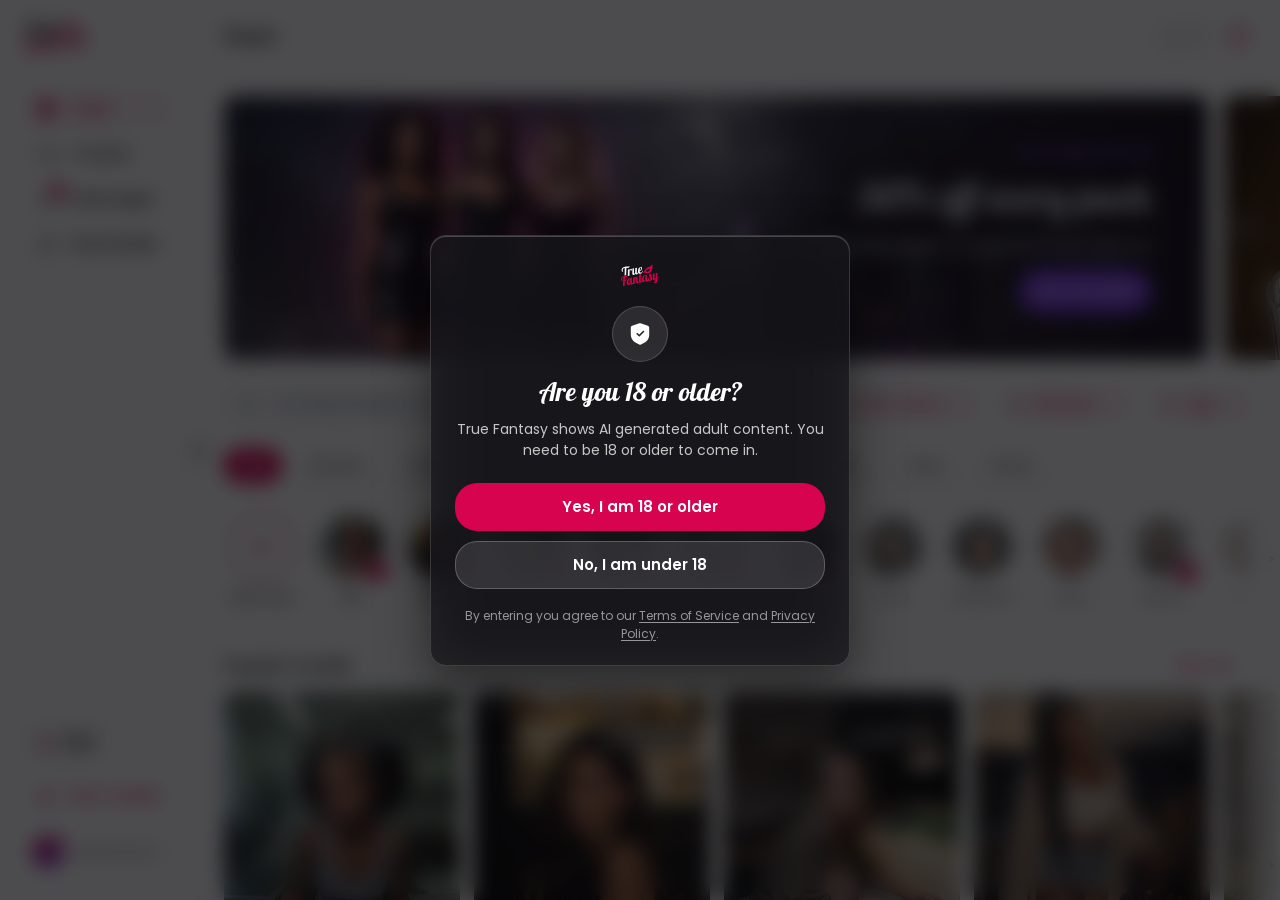
==== index.html @ a2ed3a3e "What is new: Kartenbilder mit Gesicht im Blatt, Blatt kleiner und innerhalb der Kachel" ====
<!DOCTYPE html>
<html lang="en" data-theme="light">
<head>
<script>
  /* System-Theme automatisch erkennen → Dark vorausgewählt, wenn das System dunkel ist (vor dem Paint, kein Hell-Flash). */
  (function () { try { document.documentElement.dataset.theme = window.matchMedia('(prefers-color-scheme: dark)').matches ? 'dark' : 'light'; } catch (e) {} })();
</script>
<meta charset="UTF-8">
<meta name="viewport" content="width=device-width, initial-scale=1.0, viewport-fit=cover">
<title>True Fantasy — App Prototype</title>
<link rel="icon" type="image/svg+xml" href="assets/logo/favicon.svg">
<link rel="icon" type="image/png" sizes="32x32" href="assets/logo/favicon-32.png">
<link rel="apple-touch-icon" sizes="180x180" href="assets/logo/app-icon-180.png">
<meta name="apple-mobile-web-app-title" content="True Fantasy">
<meta name="apple-mobile-web-app-capable" content="yes">
<meta name="apple-mobile-web-app-status-bar-style" content="black">
<meta name="theme-color" content="#191919">
<link rel="manifest" href="manifest.webmanifest">
<link rel="stylesheet" href="css/index.css">
<style>
  /* ============================================================
     SCAFFOLD — nur Layout-Komposition. Aussehen & Motion = System.
     ============================================================ */
  * { box-sizing: border-box; }
  body { margin: 0; background: var(--tf-surface); color: var(--tf-text-primary);
    font-family: var(--tf-font-base);
    /* Safari auf dem Handy: kein Gummiband am Rand der Seite, kein grauer
       Blitz beim Tippen. Beides sah aus, als haette die App keinen Boden. */
    overscroll-behavior-y: none; -webkit-tap-highlight-color: transparent;
    transition: background-color var(--tf-dur) ease, color var(--tf-dur) ease; }
  /* 100vh ist in Safari auf dem Handy hoeher als das, was man sieht: die
     Adressleiste unten zaehlt mit. Die untere Navigation lag deshalb hinter
     ihr. dvh misst nur den sichtbaren Teil, vh bleibt als Rueckfall. */
  .app { display: flex; height: 100vh; height: 100dvh; overflow: hidden; position: relative; }

  /* ===== AUTH (Vollbild) ===== */
  /* Desktop: nur die rechte Seite scrollt; linkes Visual bleibt stehen */
  .authscreen { display: flex; height: 100vh; height: 100dvh; overflow: hidden; }
  #auth .visual { flex: 1; position: relative; overflow: hidden; background: #191919; }
  #auth .visual__img { position: absolute; inset: 0; width: 100%; height: 100%; object-fit: cover; }
  /* Eigene Brand-Illustration je Theme: hell vs. dunkel */
  #auth .visual__img--dark { display: none; }
  [data-theme="dark"] #auth .visual__img--light { display: none; }
  [data-theme="dark"] #auth .visual__img--dark { display: block; }
  #auth .visual__scrim { position: absolute; inset: 0; background: linear-gradient(180deg, rgba(25,25,25,0.15) 0%, rgba(25,25,25,0.55) 100%); }
  #auth .visual__logo { position: absolute; left: 50%; transform: translateX(-50%); bottom: 56px; height: 64px; z-index: 1; }
  #auth .panel { width: 640px; flex: none; background: var(--tf-surface); box-shadow: var(--tf-shadow-panel);
    display: flex; flex-direction: column; justify-content: flex-start; align-items: center; padding: 96px 32px; position: relative;
    height: 100vh; height: 100dvh; overflow-y: auto; transition: background-color var(--tf-dur) ease; }
  #auth .themesw { position: absolute; top: 24px; right: 24px; }
  #auth .aform { width: 100%; max-width: 520px; display: flex; flex-direction: column; gap: 16px; }
  #auth .seg { position: relative; height: 40px; padding: 2px 3px; background: var(--tf-surface-input); border-radius: var(--tf-radius-pill);
    outline: 1px solid var(--tf-divider); outline-offset: -1px; display: flex; gap: 1px; }
  #auth .seg::before { content: ""; position: absolute; top: 2px; bottom: 2px; left: 3px; right: calc(50% + 1px); border-radius: var(--tf-radius-pill); background: var(--tf-accent); transition: left var(--tf-dur) var(--tf-ease-out), right var(--tf-dur) var(--tf-ease-out); z-index: 0; }
  #auth .seg.seg-1::before { left: calc(50% + 1px); right: 3px; }
  #auth .seg__item { position: relative; z-index: 1; flex: 1; display: flex; align-items: center; justify-content: center; border-radius: var(--tf-radius-pill);
    color: var(--tf-text-muted); font: var(--tf-fw-medium) 14px var(--tf-font-base); cursor: pointer;
    transition: color var(--tf-dur-fast) ease; }
  #auth .seg__item--active { background: transparent; color: #fff; }
  .afield { display: flex; flex-direction: column; gap: 8px; }
  .afield > label { color: var(--tf-text-muted-2); font: var(--tf-fw-medium) 14px/18px var(--tf-font-base); }
  /* Kein Pillenradius mehr. Eingabefelder sind eckiger als Chips und
     Knoepfe, sonst sieht ein Formular aus wie eine Reihe Tabletten.
     12 Pixel, derselbe Wert wie bei .tf-code und den Textfeldern. */
  .ainp { height: 40px; padding: 0 12px; border-radius: var(--tf-radius-md); outline: 1.5px solid var(--tf-divider);
    outline-offset: -1.5px; display: flex; align-items: center; gap: 8px; transition: outline-color var(--tf-dur-fast) ease; }
  .ainp:focus-within { outline-color: var(--tf-accent-tint-20); }
  /* min-width: 0, sonst zwingt die Mindestbreite des Eingabefeldes die
     Zeile auseinander. Auf 390 Pixel liefen die Passwortfelder mit
     Augensymbol dadurch fuenf Pixel ueber den Rand, in jedem Auth-Screen. */
  .ainp input { flex: 1; min-width: 0; border: 0; background: transparent; outline: 0; color: var(--tf-text-primary); font: var(--tf-fw-medium) 16px/19px var(--tf-font-base); }
  .ainp input::placeholder { color: var(--tf-text-muted-2); opacity: .6; }
  .ainp__eye { color: var(--tf-text-muted-2); cursor: pointer; display: inline-flex; }
  #auth .ahint { display: flex; align-items: flex-start; gap: 8px; color: var(--tf-accent-text); font: var(--tf-fw-medium) 10px/15px var(--tf-font-base); }
  #auth .ahint .ic { width: 16px; height: 16px; margin-top: 1px; }
  #auth .arow { display: flex; justify-content: space-between; align-items: center; }
  #auth .acheck { display: inline-flex; align-items: center; gap: 8px; cursor: pointer; color: var(--tf-text-muted); font: var(--tf-fw-medium) 12px/18px var(--tf-font-base); }
  #auth .acheck__box { width: 18px; height: 18px; border-radius: 5px; flex: none; outline: 1.5px solid var(--tf-text-muted); outline-offset: -1.5px;
    display: flex; align-items: center; justify-content: center; transition: background var(--tf-dur-fast) ease, outline-color var(--tf-dur-fast) ease; }
  #auth .acheck__box .ic { width: 11px; height: 11px; color: #fff; opacity: 0; transition: opacity var(--tf-dur-fast) ease; }
  #auth .acheck.is-on .acheck__box { background: var(--tf-accent); outline-color: var(--tf-accent-text); }
  #auth .acheck.is-on .acheck__box .ic { opacity: 1; }
  #auth .alink { color: var(--tf-accent-text); font: var(--tf-fw-medium) 12px/18px var(--tf-font-base); cursor: pointer; }
  /* Flex und text-decoration stehen hier, weil .abtn auch auf einem <a> sitzen
     kann (Sperrseite, Mailto). Ein <button> zentriert von selbst, ein Link nicht. */
  #auth .abtn { height: 44px; border: 0; width: 100%; border-radius: var(--tf-radius-full); cursor: pointer; background: var(--tf-accent);
    display: flex; align-items: center; justify-content: center; text-decoration: none; text-align: center;
    color: #fff; font: var(--tf-fw-medium) 16px/24px var(--tf-font-base); transition: transform var(--tf-dur-press) var(--tf-ease-out), filter var(--tf-dur-fast) ease; }
  #auth .abtn:active { transform: scale(0.97); } #auth .abtn:hover { filter: brightness(1.05); }
  /* Zweitrangige Aktion neben einem Primaerbutton (z. B. "Keep it scheduled"). */
  #auth .abtn--ghost { background: var(--tf-surface-muted); color: var(--tf-text-primary); }
  #auth .abtn.is-disabled { background: var(--tf-surface-input); color: var(--tf-text-primary); outline: 1px solid var(--tf-divider);
    outline-offset: -1px; opacity: .55; cursor: not-allowed; pointer-events: none; filter: none; }
  #auth .adiv { display: flex; align-items: center; gap: 16px; }
  #auth .adiv span { color: var(--tf-text-muted); font: var(--tf-fw-regular) 12px/18px var(--tf-font-alt); }
  #auth .adiv i { flex: 1; height: 1px; background: var(--tf-divider); }
  #auth .agoogle { height: 48px; width: 100%; border: 0; border-radius: var(--tf-radius-md); cursor: pointer; background: var(--tf-surface);
    outline: 1px solid var(--tf-divider); outline-offset: -1px; display: flex; align-items: center; justify-content: center; gap: 10px;
    color: var(--tf-text-primary); font: var(--tf-fw-semibold) 14px/20px var(--tf-font-alt); transition: transform var(--tf-dur-press) var(--tf-ease-out); }
  #auth .agoogle:active { transform: scale(0.97); }
  /* Dark-Mode: surface-input == surface (#191919) → diese Flächen heben sich sonst nicht ab */
  [data-theme="dark"] #auth .seg { background: var(--tf-surface-muted); }
  [data-theme="dark"] #auth .agoogle { background: var(--tf-surface-input); color: var(--tf-text-primary); outline: 1px solid var(--tf-divider); outline-offset: -1px; }
  [data-theme="dark"] #auth .abtn.is-disabled { background: var(--tf-surface-muted); color: var(--tf-text-muted); opacity: 1; }
  #auth .alegal { color: var(--tf-text-muted); font: var(--tf-fw-regular) 14px/21px var(--tf-font-base); }
  #auth .alegal a { color: var(--tf-accent-text); text-decoration: none; }
  #auth .ahead { display: flex; align-items: center; justify-content: center; gap: 16px; position: relative; }
  #auth .ahead__back { position: absolute; left: 0; color: var(--tf-text-primary); cursor: pointer; display: inline-flex; }
  #auth .ahead__title { color: var(--tf-text-primary); font: var(--tf-fw-semibold) 20px var(--tf-font-base); text-align: center; }
  #auth .atoast { display: flex; align-items: center; gap: 12px; padding: 12px; border-radius: var(--tf-radius-lg); background: var(--tf-surface); box-shadow: var(--tf-shadow-panel); }
  #auth .atoast__icon { width: 42px; height: 42px; flex: none; border-radius: var(--tf-radius-full); background: var(--tf-accent); display: flex; align-items: center; justify-content: center; color: #fff; }
  #auth .atoast__text { flex: 1; color: var(--tf-text-primary); font: var(--tf-fw-medium) 14px/21px var(--tf-font-base); }
  /* Der abgelaufene Link ist keine gute Nachricht. Dieselbe Karte, aber das
     Symbol traegt nicht die Markenfarbe, sonst feiert die Seite den Fehler. */
  #auth .atoast__icon--quiet { background: var(--tf-surface-muted); color: var(--tf-text-muted); }
  #auth .aloading { display: flex; flex-direction: column; align-items: center; gap: 16px; }
  #auth .astate { display: none; flex-direction: column; gap: 16px; }
  /* Die Ergebnisseiten setzen Hinweis und Konsequenzliste in einen eigenen
     Kasten. Ein schlichtes div erbt den Abstand der Schritte nicht, deshalb
     klebten die beiden Bloecke mit zwei Pixeln aneinander, waehrend darunter
     zweiundzwanzig standen. Derselbe Abstand wie zwischen den Schritten, und
     die Eigenraender der Liste raus, sonst zaehlt beides doppelt. */
  #auth .asent { display: flex; flex-direction: column; gap: 16px; }
  #auth .asent > .tf-conseq { margin: 0; }
  /* Erklaersatz unter dem Titel. Jeder Schritt im Passwort-zuruecksetzen sagt,
     was gerade passiert, sonst raet man beim Code, woher der kommen soll. */
  #auth .astep__sub { margin: -6px 0 0; text-align: center; color: var(--tf-text-muted);
    font: var(--tf-fw-regular) 14px/21px var(--tf-font-base); }
  #auth .astep__sub b { color: var(--tf-text-primary); font-weight: var(--tf-fw-semibold); }
  /* .ainp ist eine feste Pillenhoehe. Fuer Fliesstext braucht es eine Variante,
     sonst sitzt das Feld auf 40px fest und der Text laeuft darunter weg. */
  .ainp--area { height: auto; min-height: 96px; padding: 10px 14px; border-radius: var(--tf-radius-md);
    align-items: stretch; }
  .ainp--area textarea { flex: 1; border: 0; background: transparent; outline: 0; resize: none;
    color: var(--tf-text-primary); font: var(--tf-fw-medium) 15px/22px var(--tf-font-base); }
  .ainp--area textarea::placeholder { color: var(--tf-text-muted-2); opacity: .6; }
  /* Themenwahl im Support. Umbricht, weil die Beschriftungen ganze Saetze sind.
     Rahmen und Schatten wie bei .mr-opts: .tf-chip-select selbst setzt kein
     border, im Auth-Bereich kommt daher der graue Standardrahmen des Browsers
     durch. In der App faellt das nicht auf, weil die Chips dort immer in einem
     Container sitzen, der das erledigt. */
  .asupp-topics { display: flex; flex-wrap: wrap; gap: 8px; }
  .asupp-topics .tf-chip-select { box-shadow: none; border: 1px solid var(--tf-divider);
    height: 36px; padding: 0 14px; font-size: 13px; }
  .asupp-topics .tf-chip-select--active { border-color: var(--tf-accent-text); }
  /* Loeschseite und Sperrseite: Titel braucht Luft nach oben, die Liste etwas
     mehr Rhythmus. Beide sind derselbe Bautyp, also dieselbe Regel. */
  #a-deleting, #a-suspended { gap: 18px; }
  #a-deleting .ahead, #a-suspended .ahead { margin-top: 40px; margin-bottom: 6px; }
  /* Gilt fuer alle Auth-Screens mit Meldung plus Konsequenz-Liste, damit der
     Abstand ueberall gleich ist (Loeschseite, Rueckfrage, Sperrseite). */
  #a-del-body, #a-unlock-body, #a-unlock-done-body, #a-susp-body,
  #a-supp-sent-body { display: flex; flex-direction: column; gap: 20px; }
  #auth .astate.active { display: flex; animation: tf-enter-up var(--tf-dur) var(--tf-ease-out) both; }
  @media (max-width: 768px) {
    /* Bild bleibt stehen, nur das Panel scrollt in sich. Oben war viel Luft -> alles rueckt hoch. */
    #auth.authscreen { flex-direction: column; height: 100dvh; overflow: hidden; }
    #auth .visual { height: 248px; min-height: 0; flex: none; }
    #auth .visual__logo { bottom: auto; top: 44px; height: 56px; }
    #auth .panel { width: 100%; flex: 1; min-height: 0; overflow-y: auto; padding: 36px 16px 32px; margin-top: -24px;
      border-top-left-radius: 16px; border-top-right-radius: 16px; box-shadow: 0 -8px 20px rgba(0,0,0,0.15); justify-content: flex-start;
      scrollbar-width: none; }
    #auth .panel::-webkit-scrollbar { width: 0; }
    #auth .themesw { top: 18px; right: 16px; z-index: 2; }   /* Toggle über dem Formular, kein Überlappen */
  }

  /* pointer-events:none ist wichtig: das Icon-System tauscht <use href> beim Hover/Klick aus. Waere das
     <use> das Event-Ziel, verwirft Chromium den click, weil der Knoten zwischen mousedown und mouseup
     neu aufgeloest wird. So ist immer der Button selbst das Ziel. */
  .ic { width: 24px; height: 24px; flex: none; display: inline-block; color: inherit; pointer-events: none; }
  .ic-16 { width: 16px; height: 16px; } .ic-20 { width: 20px; height: 20px; }
  .sprite { position: absolute; width: 0; height: 0; overflow: hidden; }
  /* Notification-Badge auf Icon (z. B. Messages „4") */
  .ic-wrap { position: relative; display: inline-flex; flex: none; }
  .nav-badge { position: absolute; top: -4px; right: -6px; min-width: 16px; height: 16px; padding: 0 4px;
    display: flex; align-items: center; justify-content: center; background: var(--tf-accent); color: #fff;
    font: var(--tf-fw-semibold) 10px/1 var(--tf-font-base); border-radius: 800px;
    outline: 1.6px solid var(--tf-surface); }
  /* display:flex wuerde [hidden] ueberstimmen — sonst steht dort eine "0". */
  .nav-badge[hidden] { display: none; }

  /* Sidebar */
  .sidebar { width: var(--tf-sidebar-width); display: flex; flex-direction: column;
    background: var(--tf-surface); border-right: 1px solid var(--tf-divider); flex: none; }
  .sidebar__logo { height: var(--tf-header-height); display: flex; align-items: center; padding: 0 24px;
    border-bottom: 1px solid var(--tf-divider); cursor: pointer; }
  .sidebar__logo img { height: 36px; }
  .sidebar__nav { flex: 1; display: flex; flex-direction: column; gap: 4px; padding: 16px 24px 24px; }
  /* Alle Sidebar-Eintraege (Nav UND Footer/"Get Credits") teilen denselben Radius, auch im aktiven Zustand. */
  .sidebar .tf-nav-item { cursor: pointer; border-radius: var(--tf-radius-md); }
  .sidebar__nav .tf-nav-item .ic { color: var(--tf-text-muted); transition: color var(--tf-dur-fast) var(--tf-ease-out), transform var(--tf-dur-fast) var(--tf-ease-out); }
  .sidebar__nav .tf-nav-item--active { color: var(--tf-accent-text); }
  .sidebar__nav .tf-nav-item--active .ic { color: var(--tf-accent-text); }   /* aktive Seite: pink (ganze Zeile) */
  /* Zwei-Zustands-Icon: outline<->filled Crossfade, exakt gestapelt (kein Movement) */
  .nav-ic, .ic2 { display: inline-grid; line-height: 0; }
  .nav-ic > .ic, .ic2 > .ic { grid-area: 1 / 1; transition: opacity var(--tf-dur) var(--tf-ease-out); }
  .nav-ic .ic-f, .ic2 .ic-f { opacity: 0; }
  .tf-nav-item--active .ic-f, .bn-item--active .ic-f,
  .chip-attr:hover .ic-f, .chip-attr.is-on .ic-f { opacity: 1; }
  .tf-nav-item--active .ic-o, .bn-item--active .ic-o,
  .chip-attr:hover .ic-o, .chip-attr.is-on .ic-o { opacity: 0; }
  .tf-nav-item:hover, .bn-item:hover { color: var(--tf-accent-text); }   /* Nav-Hover = nur Farbe (pink), Fill erst bei Klick/aktiv */
  .kebab-open, .kebab-open .ic { color: var(--tf-accent-text) !important; }   /* geoeffneter 3-Punkte-Kebab = pink */
  .media-pill:hover .ic-f, .media-pill.media-pill--active .ic-f { opacity: 1; }
  .media-pill:hover .ic-o, .media-pill.media-pill--active .ic-o { opacity: 0; }
  #req-btn-ic { display: none; }
  .composer.req-on .req-plus, .composer.photo-on .req-plus { display: none; }
  .composer.req-on #req-btn-ic, .composer.photo-on #req-btn-ic { display: inline-flex; }   /* Modus gewaehlt: statt + das Mode-Icon */
  .sidebar__nav .tf-nav-item:hover .ic { color: var(--tf-accent-text); }   /* Hover: Icon pink (kein Fill) */
  .sidebar__footer { display: flex; flex-direction: column; align-items: flex-start; gap: 12px; padding: 24px; }   /* Coins-Pille hugt Inhalt (kein Stretch → sauberer Radius) */

  /* ---- My Models: Liste, Twin-Hinweis, Studio ----
     Die Liste ist vollstaendig. Eine Begrenzung auf viereinhalb Zeilen plus
     Knopf hiess: wer sechs Modelle hat, sieht vier und muss erst klicken. */

  /* Die Studio-Flaeche fuellt den Rest der Seite. Sie ist keine Karte in einer
     Liste, sondern der Abschluss: deshalb gross, dunkel und mit einem Schein,
     der von hinten kommt. */
  .prof2__side { display: flex; flex-direction: column; }
  /* Viereinhalb Zeilen, danach scrollt es. Die halbe fuenfte sagt, dass es
     weitergeht, ohne dass ein Balken dafuer noetig waere. */
  /* Die Modelle gehoeren zu My models, nicht zur naechsten Gruppe. Deshalb
     endet der Trennstrich erst unter ihnen, und die Zeile darueber traegt
     keinen. */
  #prof-pay-models { border-bottom: 0; }
  /* Die Liste ist laenger als der Platz. Der Verlauf oben und unten zeigt,
     dass es in beide Richtungen weitergeht, die Leiste rechts zeigt wie weit.
     Dreieinhalb Zeilen: die halbe ist der Hinweis, dass da noch mehr ist. */
  .prof2__quick { position: relative; max-height: 220px; overflow-y: auto; overscroll-behavior: contain;
    padding: 6px 14px 12px 10px; display: flex; flex-direction: column; gap: 2px;
    scrollbar-width: none;
    mask-image: linear-gradient(to bottom, transparent 0, #000 14px, #000 calc(100% - 40px), transparent);
    -webkit-mask-image: linear-gradient(to bottom, transparent 0, #000 14px, #000 calc(100% - 40px), transparent); }
  .prof2__quick.am-anfang { mask-image: linear-gradient(to bottom, #000 calc(100% - 40px), transparent);
    -webkit-mask-image: linear-gradient(to bottom, #000 calc(100% - 40px), transparent); }
  .prof2__quick.am-ende { mask-image: linear-gradient(to bottom, transparent 0, #000 14px);
    -webkit-mask-image: linear-gradient(to bottom, transparent 0, #000 14px); }
  .prof2__quick::-webkit-scrollbar { width: 0; height: 0; }
  .prof2__quickwrap { position: relative; border-bottom: 1px solid var(--tf-divider); }
  /* Eine eigene Leiste statt der Systemleiste: die blendet sich auf vielen
     Rechnern aus, und dann sieht man nicht, wie lang die Liste ist. */
  .prof2__leiste { position: absolute; right: 5px; top: 10px; bottom: 16px; width: 3px;
    border-radius: var(--tf-radius-pill);
    background: color-mix(in srgb, var(--tf-text-primary) 10%, transparent);
    opacity: 0; transition: opacity var(--tf-dur) var(--tf-ease-out); pointer-events: none; }
  .prof2__quickwrap.hat-mehr .prof2__leiste { opacity: 1; }
  .prof2__leiste i { position: absolute; left: 0; width: 100%; min-height: 22px; border-radius: inherit;
    background: var(--tf-accent); transition: top 90ms linear, height 90ms linear; }
  .prof2__quick:empty { display: none; }
  .prof2__quickwrap:has(.prof2__quick:empty) { border-bottom: 0; }
  /* Die Zeilen waren so flach, dass sie eher wie eine Aufzaehlung wirkten als
     wie etwas, das man anfassen kann. Jetzt tragen sie dieselbe Hoehe wie eine
     Zeile in der Chatliste. */
  .pquick { display: flex; align-items: center; gap: 10px; width: 100%; padding: 10px 8px;
    border: 0; border-radius: var(--tf-radius-md); background: none; cursor: pointer;
    text-align: left; transition: background var(--tf-dur-fast) var(--tf-ease-out); }
  .pquick:hover { background: var(--tf-nav-active); }
  .pquick__av { display: block; width: 36px; height: 36px; border-radius: 50%; flex: none;
    background-size: cover; background-position: center; }
  .pquick__n { font: var(--tf-fw-semibold) 15px var(--tf-font-base); color: var(--tf-text-primary);
    white-space: nowrap; overflow: hidden; text-overflow: ellipsis; }
  .pquick__busy { width: 6px; height: 6px; border-radius: 50%; background: var(--tf-accent);
    margin-left: auto; flex: none; }
  /* Alter direkt am Namen, Zeit seit dem letzten Post rechts aussen. */
  .pquick__a { font-style: normal; margin-left: 5px; color: var(--tf-text-muted);
    font-weight: var(--tf-fw-regular); }
  .pquick__w { margin-left: auto; flex: none; color: var(--tf-text-muted);
    font: var(--tf-fw-regular) 12.5px var(--tf-font-base); white-space: nowrap; }
  /* Die Flaeche nimmt genau den Rest der Spalte. Eine feste Mindesthoehe
     machte die Seite auf kleinen Schirmen scrollbar, obwohl darueber nichts
     fehlte. */
  .prof2__ad { flex: 1; min-height: 0; margin-top: auto; padding: 0; display: flex; }
  .prof2__ad .stad { margin-top: 0; flex: 1; min-height: 220px; border-radius: 0; }
  /* Randlos gibt es keine Kontur mehr: eine Linie mitten in der Flaeche haette
     nichts mehr zu trennen. Der Strich ueber Create Twin genuegt. */
  .prof2__ad .stad::before { display: none; }
  .prof2__ad .stad__h { font-size: 19px; max-width: none; }
  .prof2__ad .stad__d { font-size: 12.5px; max-width: none; }
  /* Die Werbeflaeche fuers Studio ist wie die drei Kacheln im Hub gebaut,
     und folgt dem Modus: im dunklen Modus dunkel, im hellen hell. Das Bild
     liegt ueber der ganzen Flaeche und bleibt sehr leise, der Text steht
     darauf. */
  .stad { --stad-bild: url("assets/illustrations/promo/studio-box-hell.jpg");
    --stad-flaeche: #f4f4f6; --stad-text: var(--tf-c-ink-900, #17171b); --stad-schwach: rgba(23,23,27,0.66);
    --stad-glas: rgba(23,23,27,0.10); --stad-glas-hell: rgba(23,23,27,0.16);
    --stad-glanz: rgba(255,255,255,0.55); --stad-kante: rgba(23,23,27,0.12);
    position: relative; display: flex; flex-direction: column; width: 100%; margin-top: 18px;
    padding: 0; border: 0; border-radius: var(--tf-radius-lg); overflow: hidden; cursor: pointer;
    background: var(--stad-flaeche); color: var(--stad-text); text-align: left; isolation: isolate;
    transition: transform var(--tf-dur-fast) var(--tf-ease-out); }
  [data-theme="dark"] .stad { --stad-bild: url("assets/illustrations/promo/studio-box-dunkel.jpg");
    --stad-flaeche: #24242a; --stad-text: #fff; --stad-schwach: rgba(255,255,255,0.72);
    --stad-glas: rgba(255,255,255,0.16); --stad-glas-hell: rgba(255,255,255,0.24);
    --stad-glanz: rgba(255,255,255,0.45); --stad-kante: rgba(255,255,255,0.16); }
  /* Randlos ueber die ganze Spalte darf sich die Flaeche nicht mehr bewegen:
     sie haette keine Kante, an der man das Anheben ablaesse. Beim Zeigen faehrt
     nur das Motiv leicht heran. */
  .stad:active .stad__bild { transform: scale(1.015); }
  /* Kontur wie bei den Kacheln, nur an die Flaeche angepasst */
  .stad::before { content: ""; position: absolute; inset: 0; z-index: 5; pointer-events: none;
    border-radius: inherit; padding: 1.5px;
    background: linear-gradient(135deg, rgba(128,128,140,0.42) 0%, rgba(128,128,140,0.16) 34%,
                rgba(128,128,140,0.14) 64%, rgba(128,128,140,0.38) 100%);
    -webkit-mask: linear-gradient(#000 0 0) content-box, linear-gradient(#000 0 0);
            mask: linear-gradient(#000 0 0) content-box, linear-gradient(#000 0 0);
    -webkit-mask-composite: xor; mask-composite: exclude; }
  /* Das Bild liegt ueber der ganzen Box, nicht nur oben, und traegt kaum auf */
  /* Das Motiv liegt voll deckend auf der Flaeche, je Modus ein eigenes: hell
     mit hellem Hintergrund, dunkel mit dunklem. Lesbar wird der Text durch den
     Verlauf darunter, nicht durch ein durchscheinendes Bild. */
  .stad__bild { position: absolute; z-index: 0; inset: 0; display: block;
    background: var(--stad-bild, none) center top/cover no-repeat;
    transition: transform 520ms cubic-bezier(.22,.9,.24,1); }
  .stad:hover .stad__bild { transform: scale(1.04); }
  /* Oben bleibt das Bild frei, unten liest sich der Text vor ruhiger Flaeche */
  /* Der Verlauf bleibt duenn. Er soll den Text tragen, nicht das Motiv
     zudecken, deshalb wird er auch unten nicht ganz deckend. */
  .stad__glow { position: absolute; z-index: 1; inset: 0; pointer-events: none;
    background: linear-gradient(180deg, transparent 0%,
      color-mix(in srgb, var(--stad-flaeche) 12%, transparent) 44%,
      color-mix(in srgb, var(--stad-flaeche) 38%, transparent) 64%,
      color-mix(in srgb, var(--stad-flaeche) 70%, transparent) 82%,
      color-mix(in srgb, var(--stad-flaeche) 87%, transparent) 100%); }
  /* Im Dunkeln braucht der Text mehr Boden: der Schleier faengt frueher an
     und wird unten dichter, sonst laeuft die Schrift ins Bild. */
  [data-theme="dark"] .stad__glow {
    background: linear-gradient(180deg, rgba(0,0,0,0.10) 0%,
      color-mix(in srgb, var(--stad-flaeche) 28%, transparent) 38%,
      color-mix(in srgb, var(--stad-flaeche) 58%, transparent) 60%,
      color-mix(in srgb, var(--stad-flaeche) 84%, transparent) 80%,
      color-mix(in srgb, var(--stad-flaeche) 96%, transparent) 100%); }
  .stad__in { position: relative; z-index: 2; display: flex; flex-direction: column; gap: 5px;
    margin-top: auto; padding: 16px 22px 22px; }
  /* Der Knopf ist dasselbe Glasbauteil wie auf den Hub-Kacheln, nur vor
     heller Flaeche, deshalb ein dunkler Schleier statt eines hellen. */

  .stad__k { font: var(--tf-fw-semibold) 11.5px var(--tf-font-base); color: var(--tf-accent); }
  .stad__h { font: var(--tf-fw-bold) 22px/1.2 var(--tf-font-base); color: var(--stad-text); max-width: 22ch; }
  /* Auf dem Handy ist die lange Ueberschrift dreizeilig und schiebt alles nach
     unten. Dort steht eine kurze, die in eine Zeile passt. */
  .stad__h--klein { display: none; }
  .stad__d { font: var(--tf-fw-regular) 13.5px/1.5 var(--tf-font-base); color: var(--stad-schwach); max-width: 46ch; }
  .stad__cta { display: inline-flex; align-items: center; gap: 6px; align-self: flex-start; margin-top: 12px;
    height: 38px; padding: 0 12px 0 16px; border-radius: var(--tf-radius-pill);
    color: var(--stad-text); font: var(--tf-fw-semibold) 14px var(--tf-font-base);
    background: var(--stad-glas); -webkit-backdrop-filter: blur(14px) saturate(1.4);
    -webkit-backdrop-filter: blur(14px) saturate(1.4); backdrop-filter: blur(14px) saturate(1.4);
    box-shadow: inset 0 1px 0 var(--stad-glanz), inset 0 0 0 1px var(--stad-kante);
    transition: transform var(--tf-dur-fast) var(--tf-ease-out), background var(--tf-dur-fast) var(--tf-ease-out); }
  .stad__cta svg { width: 16px; height: 16px; }
  .stad:hover .stad__cta { transform: translateX(2px); background: var(--stad-glas-hell); }

  /* ================= Konto oben rechts =================
     Ein Knopf in der Kopfleiste und ein Fenster, das daran haengt. Es klebt in
     der Ecke und traegt nur unten Rundungen: so sieht man, dass es aus der
     Leiste kommt und nicht frei im Raum schwebt. */
  .acct { position: relative; display: flex; align-items: center; gap: 10px; width: 100%;
    padding: 8px; border: 0; border-radius: var(--tf-radius-md); background: none; cursor: pointer;
    text-align: left; transition: background var(--tf-dur-fast) var(--tf-ease-out); }
  .acct:hover, .acct.is-on { background: var(--tf-nav-active); }
  .acct__av { display: block; width: 32px; height: 32px; border-radius: 50%; flex: none;
    background: linear-gradient(150deg, var(--tf-accent), var(--tf-accent-violet));
    transition: box-shadow var(--tf-dur-fast) var(--tf-ease-out); }
  .acct.is-on .acct__av { box-shadow: 0 0 0 2px var(--tf-surface), 0 0 0 3px var(--tf-accent); }
  .acct__who { display: flex; flex-direction: column; min-width: 0; flex: 1; }
  /* Der Name laeuft, wenn er nicht passt. Abgeschnitten mit drei Punkten liest
     man ihn nie zu Ende, und der Name des eigenen Kontos ist nichts, was man
     raten soll. Das Laufband kommt aus .tf-lauf, gemessen wird in laufPruef. */
  .acct__who b { font: var(--tf-fw-semibold) 13px var(--tf-font-base); color: var(--tf-text-primary);
    white-space: nowrap; display: block; min-width: 0; }
  .acct__who span { font: var(--tf-fw-regular) 11.5px var(--tf-font-base); color: var(--tf-text-muted); }
  /* Der Punkt sagt, dass etwas Neues da ist. Eine Zahl waere zu viel: die
     Meldungen sind Ankuendigungen, keine Aufgaben. */
  .acct__dot { position: absolute; left: 30px; top: 8px; width: 9px; height: 9px; border-radius: 50%;
    background: var(--tf-accent); box-shadow: 0 0 0 2px var(--tf-surface); }
  .acct__dot[hidden] { display: none; }
  /* Eingeklappt bleibt nur das Bild, wie bei den anderen Eintraegen. */
  .app.nav-collapsed .acct { width: 48px; height: 48px; padding: 0; justify-content: center; }
  .app.nav-collapsed .acct__who { display: none; }
  .app.nav-collapsed .acct__dot { left: 30px; top: 6px; }

  /* Das Fenster faehrt rechts neben der Leiste heraus und steht auf dem
     unteren Rand auf. Unten bleibt es eckig, oben rundet es sich: so wirkt es
     wie eine Flaeche, die aus dem Profil herauswaechst, und nicht wie ein
     Kasten, der zufaellig daneben liegt. */
  /* Das Fenster faehrt rechts neben der Leiste heraus und steht auf dem
     unteren Rand auf. Der Knopf davor gehoert dazu: beide tragen dieselbe
     Kontur, und dort, wo sie sich beruehren, steht nichts dazwischen. */
  .acctp { position: fixed; left: var(--tf-sidebar-width); bottom: 0; z-index: 60; width: 340px;
    max-width: calc(100vw - var(--tf-sidebar-width) - 12px);
    background: var(--tf-surface);
    border: 1px solid var(--tf-divider); border-bottom: 0;
    border-radius: var(--tf-radius-lg) var(--tf-radius-lg) 0 0;
    box-shadow: 0 -10px 44px -18px rgba(0,0,0,0.45);
    display: flex; flex-direction: column; overflow: hidden;
    transform-origin: bottom left;
    transition: width var(--tf-dur) var(--tf-ease-out), left var(--tf-dur) var(--tf-ease-out);
    animation: acctp-auf 380ms cubic-bezier(.16,1,.3,1) both; }
  .app.nav-collapsed .acctp { left: var(--tf-sidebar-schmal); }
  /* Solange es offen ist, gehoert der Knopf zum Fenster: er liegt ueber dem
     Schleier, bleibt also scharf, traegt dieselbe Flaeche und laeuft bis an die
     Kante der Leiste. Zwischen beiden bleibt nichts stehen, was sie trennt. */
  /* Offen bleibt der Knopf in der Markenfarbe, so wie beim Zeigen, und laeuft
     bis an die Kante der Leiste. Rechts ist er eckig, dort geht das Fenster
     weiter. */
  /* Offen traegt der Knopf die Markenfarbe, so wie beim Zeigen, und schiebt
     sich ueber die Kante des Fensters. Dort, wo beide sich beruehren, bleibt
     keine Linie stehen, und die Flaeche des Knopfes laeuft in das Fenster
     hinein. Vorher hat ein zweites Element diese Ecke gemalt, und das ging
     jedes Mal daneben, sobald sich eine Groesse aenderte. */
  /* Der Knopf traegt dieselbe Kontur wie das Fenster, aber nur aussen: oben,
     links und unten. Rechts hat er keine, dort geht das Fenster weiter, und
     genau dort soll nichts trennen. Weil er ueber der linken Kante des
     Fensters liegt, verschwindet auch die. Uebrig bleibt eine einzige Linie,
     die um beides herumlaeuft: zwei Elemente, eine Form. */
  .acct { transition: background var(--tf-dur-fast) var(--tf-ease-out),
                      width 240ms cubic-bezier(.22,.9,.24,1),
                      margin-right 240ms cubic-bezier(.22,.9,.24,1),
                      padding-right 240ms cubic-bezier(.22,.9,.24,1),
                      border-color 200ms linear; }
  /* Offen traegt der Knopf genau die Farbe des Fensters. Vorher lag dort die
     Markenfarbe, und an der Naht traf ein Farbwechsel auf die Rundung. Mit
     derselben Flaeche gibt es nichts mehr zu ueberblenden. */
  .acct.is-on { position: relative; z-index: 61;
    background: var(--tf-surface);
    width: calc(100% + 26px); margin-right: -26px; padding-right: 24px;
    border: 1px solid var(--tf-divider); border-right: 0;
    border-radius: var(--tf-radius-md) 0 0 var(--tf-radius-md); }
  .app.nav-collapsed .acct.is-on { width: calc(100% + 17px); margin-right: -17px; padding-right: 14px; }
  /* Die beiden Bogen darueber und darunter fuehren die Linie weiter und lassen
     die Flaeche nach aussen auslaufen. Der Bogen traegt die Kontur selbst, in
     einem Zug mit der Flaeche, damit die Linie nicht kurz vor der Rundung
     abbricht. */
  .acct.is-on::before, .acct.is-on::after {
    content: ""; position: absolute; right: 0; width: 14px; height: 14px;
    pointer-events: none; }
  .acct.is-on::before { top: -14px;
    background: radial-gradient(circle at 0 0,
      transparent 13px, var(--tf-divider) 13px 14px,
      var(--tf-surface) 14px); }
  .acct.is-on::after { bottom: -14px;
    background: radial-gradient(circle at 0 100%,
      transparent 13px, var(--tf-divider) 13px 14px,
      var(--tf-surface) 14px); }
  /* Das Fenster waechst aus dem Profilknopf heraus: der Ausschnitt startet
     als flache Pille in der unteren linken Ecke, genau dort, wo der Knopf
     sitzt, und oeffnet sich nach oben und rechts. Der Inhalt kommt eine Spur
     spaeter nach, sonst sieht man ihn im Ausschnitt kleben. */
  @keyframes acctp-auf {
    from { opacity: 0.6;
           clip-path: inset(calc(100% - 48px) calc(100% - 52px) 0 0 round 16px); }
    60%  { opacity: 1; }
    to   { opacity: 1;
           clip-path: inset(0 0 0 0 round var(--tf-radius-lg) var(--tf-radius-lg) 0 0); } }
  .acctp__sec, .acctp__news, .acctp__rows, .acctp__body {
    animation: acctp-inhalt 320ms 120ms cubic-bezier(.22,.9,.24,1) both; }
  @keyframes acctp-inhalt {
    from { opacity: 0; transform: translate3d(-10px, 10px, 0); }
    to   { opacity: 1; transform: none; } }
  @media (prefers-reduced-motion: reduce) {
    .acctp, .acctp__sec, .acctp__news, .acctp__rows, .acctp__body { animation: none; } }
  /* Der Schleier nimmt der App gerade genug Schaerfe, damit das Auge vorne
     bleibt. Mehr waere ein Dialog, und das ist es nicht. */
  .acct-scrim { position: fixed; inset: 0; z-index: 55; background: rgba(0,0,0,0.14);
    -webkit-backdrop-filter: blur(2px); backdrop-filter: blur(2px);
    animation: acct-ein 200ms linear both; }
  @keyframes acct-ein { from { opacity: 0; } to { opacity: 1; } }
  .acct-scrim[hidden] { display: none; }
  /* Der zweite Zustand: aus der Liste wird eine Seite im selben Fenster. Es
     waechst, statt die App darunter zu wechseln, damit der Weg zurueck genau
     ein Klick bleibt. */
  /* Auf dem Desktop waechst nur die Breite. Die Hoehe steht fest, sonst springt
     das Fenster bei jeder Unterseite auf eine andere Groesse und der Blick muss
     jedes Mal neu suchen, wo oben ist. Was nicht hineinpasst, wird gescrollt.
     Einen Zurueck-Knopf braucht es damit nicht mehr: die Liste steht links
     daneben und bleibt sichtbar. */
  .acctp { height: min(68vh, 490px);
    transition: width 320ms cubic-bezier(.22,.9,.24,1); }
  .acctp.is-gross { width: 880px; }
  .acctp__haupt { display: flex; min-height: 0; flex: 1; }
  .acctp__liste { width: 340px; flex: none; display: flex; flex-direction: column;
    min-height: 0; overflow: hidden; }
  .acctp__liste .acctp__rows { margin-top: auto; }
  .acctp__seite { flex: 1; min-width: 0; min-height: 0; display: none; flex-direction: column;
    border-left: 1px solid var(--tf-divider); }
  .acctp.is-gross .acctp__seite { display: flex;
    animation: acctp-seite 300ms cubic-bezier(.22,.9,.24,1) both; }
  @keyframes acctp-seite {
    from { opacity: 0; transform: translate3d(-12px, 0, 0); }
    to   { opacity: 1; transform: none; } }
  /* Die angewaehlte Zeile bleibt markiert, damit man sieht, wozu die Seite
     rechts gehoert. */
  .acctp__row.is-auf { background: var(--tf-nav-active); color: var(--tf-accent-text); }
  .acctp__row.is-auf .ic { color: var(--tf-accent-text); }
  /* Die Kopfzeile mit dem Zurueck-Knopf gibt es nur auf dem Handy. Auf dem
     Desktop steht die Liste neben der Seite, der Weg zurueck ist ein Klick auf
     eine andere Zeile oder neben das Fenster. */
  .acctp__top { display: none; align-items: center; gap: 6px; padding: 10px 12px;
    border-bottom: 1px solid var(--tf-divider); }
  .acctp__back { width: 32px; height: 32px; padding: 0; border: 0; border-radius: var(--tf-radius-md);
    background: none; color: var(--tf-text-primary); cursor: pointer; display: inline-flex;
    align-items: center; justify-content: center;
    transition: background var(--tf-dur-fast) var(--tf-ease-out); }
  .acctp__back:hover { background: var(--tf-nav-active); }
  .acctp__ttl { font: var(--tf-fw-semibold) 15px var(--tf-font-base); color: var(--tf-text-primary); }
  .acctp__kopf { flex: none; padding: 14px 16px 10px; border-bottom: 1px solid var(--tf-divider); }
  /* Oben wie unten weich: was unter die Kopfzeile scrollt, reisst nicht an
     einer Kante ab, sondern loest sich auf. */
  .acctp__body { flex: 1; min-height: 0; overflow-y: auto; overscroll-behavior: contain; padding: 12px 0 16px;
    --oben: 0px; --unten: 24px;
    mask-image: linear-gradient(to bottom, transparent, #000 var(--oben), #000 calc(100% - var(--unten)), transparent);
    -webkit-mask-image: linear-gradient(to bottom, transparent, #000 var(--oben), #000 calc(100% - var(--unten)), transparent); }
  .acctp__body.ist-mitte, .acctp__body.ist-ende { --oben: 20px; }
  .acctp__body.ist-ende, .acctp__body.ist-kurz { --unten: 0px; }
  .acctp__news.ist-kurz { --unten: 0px; }
  .acctp__body[hidden] { display: none; }
  /* ---- Eine Groesse fuer alles im Fenster ----
     Die Panels sind fuer eine breite Spalte gebaut und bringen deren
     Schriftgroessen mit. In einem Fenster von 440 Pixeln wirken sie zu gross
     und passen zu nichts. Hier steht deshalb eine eigene, kleinere Stufenleiter:
     Ueberschrift 15, Zeile 13,5, Nebentext 12. Dieselben Werte wie in den
     Meldungen darueber, damit beides wie ein Stueck aussieht. */
  .acctp__body .mytwin-head, .acctp__body .mpanel__back { display: none; }
  .acctp__body .mpanel { padding: 0 12px; }
  .acctp__body { font-size: 13.5px; }
  .acctp__body h1, .acctp__body h2, .acctp__body h3, .acctp__body .mpanel__head,
  .acctp__body .acc-sec__t, .acctp__body .stat-sec__t {
    font: var(--tf-fw-semibold) 15px/1.3 var(--tf-font-base) !important;
    color: var(--tf-text-primary); margin: 0 0 8px; }
  .acctp__body .tf-settings-row, .acctp__body .acc-row, .acctp__body .set-list > * {
    font: var(--tf-fw-medium) 13.5px var(--tf-font-base) !important;
    padding: 11px 8px; min-height: 0; }
  .acctp__body .tf-settings-row__value, .acctp__body .acc-row__val,
  .acctp__body .prof2__sub, .acctp__body p, .acctp__body small {
    font: var(--tf-fw-regular) 12px/1.45 var(--tf-font-base) !important;
    color: var(--tf-text-muted); }
  /* Die Kacheln sind fuer eine breite Spalte gebaut: vier nebeneinander, jede
     mit Symbol, Wort und Zahl. In einem Fenster von 440 Pixeln lief die vierte
     hinaus und die Woerter brachen mitten im Wort um. Hier stehen sie zu zweit
     in zwei Reihen, jede gleich hoch, Wort und Zahl untereinander. */
  .acctp__body .stat-kpis,
  .acctp__body .stat-kpis.stat-kpis--4 { grid-template-columns: repeat(2, minmax(0, 1fr)) !important;
    gap: 8px !important; margin-bottom: 12px !important; }
  .acctp__body .stat-kpi { padding: 11px 12px !important; min-width: 0; }
  .acctp__body .stat-kpi__top { gap: 8px; align-items: center; }
  .acctp__body .stat-kpi__ic { width: 26px; height: 26px; flex: none; }
  .acctp__body .stat-kpi__ic .ic { width: 14px; height: 14px; }
  .acctp__body .stat-kpi__val { font: var(--tf-fw-bold) 19px var(--tf-font-base) !important;
    margin-top: 6px !important; white-space: nowrap; overflow: hidden; text-overflow: ellipsis; }
  .acctp__body .stat-kpi__label { font: var(--tf-fw-regular) 11.5px/1.25 var(--tf-font-base) !important;
    min-width: 0; overflow-wrap: anywhere; }
  .acctp__body .tf-btn { height: 38px; font: var(--tf-fw-semibold) 13.5px var(--tf-font-base); }
  .acctp__body .tf-notice, .acctp__body .alegal { font-size: 12px; line-height: 1.45; }
  /* Die Demo-Schalter aus den Panels gehoeren nicht in das Fenster: sie sind
     Werkzeug fuer uns, nicht Teil des Kontos. */
  .acctp__body .po-demo, .acctp__body .adiv { display: none; }
  /* Die Abo-Liste ist fuer eine ganze Seite gebaut und bringt deren
     Anzeigenschrift mit. Im Fenster war der Name groesser als die Ueberschrift
     darueber und lief auf zwei Zeilen. Hier gilt die Groesse des Fensters. */
  .acctp__body .model-row { gap: 12px; padding: 8px 10px; }
  .acctp__body .model-row img { width: 40px; height: 40px; border-width: 2px; }
  .acctp__body .model-row__name { font: var(--tf-fw-semibold) 14px/18px var(--tf-font-base) !important;
    white-space: nowrap; overflow: hidden; text-overflow: ellipsis; }
  .acctp__body .sub-unbtn { height: 32px; padding: 0 13px; font-size: 12.5px; }
  .acctp__body .models-list { padding: 0 8px; }
  /* ---- Eine Stufenleiter fuer alle drei Seiten ----
     Abos, Konto und Einstellungen sind drei Listen. Sie sollen sich gleich
     anfuehlen: derselbe Einzug von 16 Pixeln, dieselbe Zeilenhoehe, dieselbe
     Schrift. Die Kontoseite brachte die Groessen einer ganzen Seite mit,
     Handle in 22, Gruppentitel in 17, Karten mit 16 Innenabstand. Hier gilt
     nur noch die Fenstergroesse: Zeile 13,5, Nebentext 12, Gruppentitel 11,5. */
  .acctp__body .mpanel { padding: 0 8px; gap: 14px; }
  .acctp__body .acc-id { padding: 4px 8px 0; }
  .acctp__body .acc-id__name { font: var(--tf-fw-semibold) 15px/20px var(--tf-font-base); gap: 8px; }
  .acctp__body .acc-id__name .prof-vchip { height: 22px; font-size: 11px; padding: 0 8px; }
  .acctp__body .acc-sec { gap: 6px; }
  .acctp__body .acc-sec__side { padding: 0 8px; }
  .acctp__body .acc-sec__side b { font: var(--tf-fw-semibold) 11.5px/16px var(--tf-font-base) !important;
    color: var(--tf-text-muted); }
  .acctp__body .acc-sec__side span { display: none; }   /* die Erklaerung passt auf eine ganze Seite, nicht ins Fenster */
  .acctp__body .acc-sec__card { gap: 0; padding: 0; border-radius: var(--tf-radius-md); overflow: hidden; }
  .acctp__body .acc-card__h { padding: 10px 12px; border-bottom: 1px solid var(--tf-divider); }
  .acctp__body .acc-card__h b { font: var(--tf-fw-semibold) 13.5px var(--tf-font-base); }
  .acctp__body .prof-edit { font-size: 12.5px; gap: 4px; }
  /* Lesezeile wie eine Einstellungszeile: Bezeichnung links, Wert rechts. */
  .acctp__body .acc-read { flex-direction: row; align-items: center; justify-content: space-between;
    gap: 12px; padding: 11px 12px; }
  .acctp__body .acc-read__l { font: var(--tf-fw-regular) 13.5px var(--tf-font-base); color: var(--tf-text-primary); }
  .acctp__body .acc-read__v { font: var(--tf-fw-regular) 12.5px var(--tf-font-base); color: var(--tf-text-muted); }
  .acctp__body .acc-sec__card .edit-field { padding: 10px 12px 0; }
  /* Die Karte hat im Fenster keinen Innenabstand mehr, also braucht die Leiste
     auch keinen negativen Rand, um bis an die Kante zu reichen. */
  .acctp__body .acc-save { margin: 10px 0 0; padding: 10px 12px; border-radius: 0; gap: 8px; }
  .acctp__body .acc-save__t { font-size: 12.5px; min-width: 0; }
  .acctp__body .acc-save .tf-btn { height: 32px; font-size: 12.5px; padding: 0 12px; }
  .acctp__body .acc-hint { padding-bottom: 2px; }
  .acctp__body .acc-sec__card--rows .mytwin-row { padding: 10px 12px; }
  .acctp__body .acc-sec__card--rows .mytwin-row__t { font-size: 13.5px; }
  .acctp__body .acc-sec__card--rows .mytwin-row::before { inset: 4px; border-radius: calc(var(--tf-radius-md) - 4px); }
  .acctp__body .acc-row__sub { font-size: 12px; line-height: 16px; }
  .acctp__body .acc-vtag { font-size: 11px; margin-left: 6px; }
  .acctp__body .acc-edit { font-size: 12.5px; }
  .acctp__body .stat-kpis, .acctp__body .stat-kpis.stat-kpis--4 { margin-bottom: 0 !important; }
  .acctp__body .stat-kpi { border-radius: var(--tf-radius-md); }
  .acctp__body .vlock { padding: 10px 12px; gap: 10px; border-radius: var(--tf-radius-md);
    flex-direction: row; align-items: center; text-align: left; }
  .acctp__body .vlock__ic, .acctp__body .vlock__ic--illus { width: 34px; height: 34px; padding: 5px; }
  .acctp__body .vlock__t b { font-size: 13.5px; }
  .acctp__body .vlock__t span { font-size: 12px; }
  .acctp__body .vlock .tf-btn { width: auto; height: 32px; font-size: 12.5px; padding: 0 12px; }
  .acctp__body .tf-settings-row { padding: 11px 8px; font-size: 13.5px; }
  .acctp__body .set-list { gap: 0; }
  .acctp__body .model-row { padding: 8px 8px; }
  .acctp[hidden] { display: none; }
  .acctp__sec { padding: 14px 16px 6px; font: var(--tf-fw-semibold) 11.5px var(--tf-font-base);
    color: var(--tf-text-muted); }
  /* Statt einer Meldungsliste stehen hier die neuen Funktionen als farbige
     Kacheln nebeneinander. Eine Liste mit Uhrzeiten liest niemand; eine Reihe
     mit drei Farben zeigt in einem Blick, was es Neues gibt. Zweieinhalb
     Kacheln sind sichtbar, die halbe dritte sagt, dass es weitergeht, ohne dass
     ein Pfeil dafuer noetig waere. */
  /* Zweieinhalb Kacheln untereinander. 84 Pixel je Kachel plus 8 Abstand, die
     angeschnittene dritte sagt, dass es weitergeht. */
  .acctp__news { display: flex; flex-direction: column; gap: 8px; padding: 2px 16px 12px;
    height: 238px; overflow-y: auto; overscroll-behavior-y: contain;
    scrollbar-width: none; -ms-overflow-style: none;
    --oben: 0px; --unten: 26px;
    mask-image: linear-gradient(to bottom, transparent, #000 var(--oben), #000 calc(100% - var(--unten)), transparent);
    -webkit-mask-image: linear-gradient(to bottom, transparent, #000 var(--oben), #000 calc(100% - var(--unten)), transparent); }
  .acctp__news::-webkit-scrollbar { display: none; }
  /* Die weiche Kante gibt es nur dort, wo es weitergeht. Ganz oben bleibt die
     erste Kachel scharf, ganz unten die letzte. Die Klassen setzt acctFade. */
  .acctp__news.ist-mitte, .acctp__news.ist-ende { --oben: 22px; }
  .acctp__news.ist-ende { --unten: 0px; }
  /* Kontur und Farbe wie die drei Kacheln unter Make something im
     Modellprofil (.tf-glowcard): eine Farbflaeche je Ton, die helle Kontur
     mit den gedaempften Ecken, Innenschatten unten, Glanz oben links. */
  .acctf { flex: none; position: relative; display: flex; flex-direction: column;
    justify-content: flex-start; gap: 2px; height: 108px; padding: 11px 14px 11px;
    border: 0; cursor: pointer; text-align: left; isolation: isolate;
    border-radius: var(--tf-radius-md); overflow: hidden; color: #fff;
    background: var(--acctf-farbe);
    transition: transform var(--tf-dur-fast) var(--tf-ease-out); }
  .acctf::before { content: ""; position: absolute; inset: 0; z-index: 5; pointer-events: none;
    border-radius: inherit; padding: 1.5px;
    background: linear-gradient(135deg,
      rgba(255,255,255,0.52) 0%, rgba(255,255,255,0.30) 12%, rgba(255,255,255,0.10) 34%,
      rgba(255,255,255,0.08) 64%, rgba(255,255,255,0.28) 88%, rgba(255,255,255,0.48) 100%);
    -webkit-mask: linear-gradient(#000 0 0) content-box, linear-gradient(#000 0 0);
            mask: linear-gradient(#000 0 0) content-box, linear-gradient(#000 0 0);
    -webkit-mask-composite: xor; mask-composite: exclude; }
  .acctf:hover { transform: translateY(-1px); }
  /* Das Motiv sitzt im Blatt aus der Marke, unten links, gross. Das Blatt ist
     voll gefuellt, kein Loch in der Mitte: es traegt die Farbe der Kachel eine
     Stufe dunkler, das Bild liegt mit halber Deckkraft darueber. So bleibt
     die Kachel eine Farbflaeche mit Text oben links, und das Blatt zeigt,
     worum es geht. */
  .acctf__bild { position: absolute; right: 3%; bottom: -30%; z-index: 0;
    height: 130%; aspect-ratio: 235 / 227;
    -webkit-mask: url("data:image/svg+xml,%3Csvg xmlns=%22http://www.w3.org/2000/svg%22 viewBox=%220 0 235 227%22%3E%3Cpath d=%22M221.43 0C221.43 0 210.726 34.5852 183.911 56.0525C157.094 77.5209 125.655 69.9047 78.858 108.992C32.0623 148.079 0 225.947 0 225.947C0 225.947 27.4877 209.28 48.5951 214.247C69.7024 219.213 129.799 241.095 177.171 210.171C224.541 179.247 232.491 123.874 234.663 74.58C236.387 35.4276 221.43 0 221.43 0Z%22 fill=%22black%22/%3E%3C/svg%3E") no-repeat center / contain;
            mask: url("data:image/svg+xml,%3Csvg xmlns=%22http://www.w3.org/2000/svg%22 viewBox=%220 0 235 227%22%3E%3Cpath d=%22M221.43 0C221.43 0 210.726 34.5852 183.911 56.0525C157.094 77.5209 125.655 69.9047 78.858 108.992C32.0623 148.079 0 225.947 0 225.947C0 225.947 27.4877 209.28 48.5951 214.247C69.7024 219.213 129.799 241.095 177.171 210.171C224.541 179.247 232.491 123.874 234.663 74.58C236.387 35.4276 221.43 0 221.43 0Z%22 fill=%22black%22/%3E%3C/svg%3E") no-repeat center / contain;
    background: linear-gradient(var(--acctf-tint), var(--acctf-tint)),
      var(--acctf-bild) var(--acctf-pos, center) / cover no-repeat, var(--acctf-dunkel); }
  .acctf::after { content: ""; position: absolute; inset: 0; z-index: 1; pointer-events: none;
    border-radius: inherit;
    box-shadow: inset 0 1px 0 rgba(255,255,255,0.30),
                inset 0 -46px 62px -30px rgba(0,0,0,0.62),
                inset 0 22px 44px -30px rgba(255,255,255,0.35);
    background: radial-gradient(120% 80% at 12% 4%, rgba(255,255,255,0.16), transparent 58%); }
  .acctf__stories { display: none; }
  .acctf__h { position: relative; z-index: 3;
    font: var(--tf-fw-regular) 17px/1.15 var(--tf-font-display); }
  .acctf__d { position: relative; z-index: 3;
    font: var(--tf-fw-regular) 11px/1.3 var(--tf-font-base); color: rgba(255,255,255,0.82);
    display: -webkit-box; -webkit-line-clamp: 2; -webkit-box-orient: vertical; overflow: hidden; }
  /* Der Pfeil sagt, dass die Kachel irgendwohin fuehrt. Er liegt auf Glas,
     damit er auf jedem der Motive lesbar bleibt. */
  .acctf__pfeil { position: relative; z-index: 4; margin-top: auto;
    width: 26px; height: 26px; border-radius: 50%; display: flex; align-items: center; justify-content: center;
    background: rgba(25,25,25,0.34); backdrop-filter: blur(8px); -webkit-backdrop-filter: blur(8px);
    color: #fff; box-shadow: inset 0 0 0 1px rgba(255,255,255,0.18);
    transition: transform var(--tf-dur-fast) var(--tf-ease-out), background var(--tf-dur-fast) var(--tf-ease-out); }
  .acctf__pfeil .ic { width: 14px; height: 14px; }
  .acctf:hover .acctf__pfeil { transform: translateX(2px); background: rgba(25,25,25,0.5); }
  .acctf__h, .acctf__d { padding-right: 34%; }
  /* Je Ton: die Flaeche, das dunklere Blatt und der farbige Schleier ueber dem
     Bild im Blatt (halbe Deckkraft, damit es nicht wie ein Foto wirkt). */
  .acctf--pink { --acctf-farbe: var(--tf-accent);
    --acctf-dunkel: color-mix(in srgb, var(--tf-accent) 72%, var(--tf-c-ink-900));
    --acctf-tint: color-mix(in srgb, var(--acctf-dunkel) 62%, transparent); }
  .acctf--lila { --acctf-farbe: var(--tf-accent-violet);
    --acctf-dunkel: color-mix(in srgb, var(--tf-accent-violet) 72%, var(--tf-c-ink-900));
    --acctf-tint: color-mix(in srgb, var(--acctf-dunkel) 62%, transparent); }
  .acctf--gelb { --acctf-farbe: color-mix(in srgb, var(--tf-c-gold) 58%, var(--tf-c-ink-900));
    --acctf-dunkel: color-mix(in srgb, var(--tf-c-gold) 42%, var(--tf-c-ink-900));
    --acctf-tint: color-mix(in srgb, var(--acctf-dunkel) 62%, transparent); }
  /* Das Studio bringt sein eigenes Motiv mit, hell und dunkel getrennt. */
  .acctf--studio { --acctf-pos: center 18%; --acctf-bild: url('assets/illustrations/promo/studio-box-hell.jpg'); }
  [data-theme="dark"] .acctf--studio { --acctf-bild: url('assets/illustrations/promo/studio-box-dunkel.jpg'); }
  @media (prefers-reduced-motion: reduce) { .acctf:hover { transform: none; } }

  .acctp__rows { border-top: 1px solid var(--tf-divider); padding: 6px 8px 8px;
    display: flex; flex-direction: column; gap: 2px; }
  .acctp__row { text-decoration: none; display: flex; align-items: center; gap: 10px; width: 100%; padding: 10px 8px;
    border: 0; background: none; border-radius: var(--tf-radius-md); cursor: pointer;
    font: var(--tf-fw-medium) 14px var(--tf-font-base); color: var(--tf-text-primary);
    transition: background var(--tf-dur-fast) var(--tf-ease-out); }
  .acctp__row:hover { background: var(--tf-nav-active); }
  .acctp__row .ic { color: var(--tf-text-muted); flex: none; }
  .acctp__chev { margin-left: auto; }
  .acctp__row--out { color: var(--tf-accent-text); }
  .acctp__row--out .ic { color: var(--tf-accent-text); }
  /* Auf dem Telefon deckt es die Breite ab und bleibt unten offen: dort gibt es
     keine Ecke, an der es kleben koennte. */
  /* Der Kreis in der Kopfzeile. Er zeigt nur das Bild: fuer Namen und Tarif ist
     dort kein Platz, und beides steht im Fenster, das er oeffnet. */
  .acct--m { display: none; width: 34px; height: 34px; padding: 0; flex: none;
    border-radius: 50%; justify-content: center; }
  .acct--m .acct__av { width: 28px; height: 28px;
    box-shadow: 0 0 0 2px var(--tf-surface), 0 0 0 3px var(--tf-divider); }
  .acct--m.is-on .acct__av, .acct--m:hover .acct__av {
    box-shadow: 0 0 0 2px var(--tf-surface), 0 0 0 3px var(--tf-accent); }
  .acct--m .acct__dot { left: auto; right: 2px; top: 2px; width: 8px; height: 8px; }
  @media (max-width: 768px) {
    .acct--m { display: inline-flex; margin-left: 10px; }
    .acctp { left: 0; right: 0; width: auto; max-width: none; }
    .acct.is-on { width: 100%; margin-right: 0; padding-right: 8px; border: 0;
      background: none; }
    .acct.is-on::before, .acct.is-on::after { display: none; }
    .acct--m.is-on { background: none; }
  }

  /* ================= Empfohlene Modelle (rechte Spalte im Feed) =================
     Drei Modelle, die im Wechsel durchlaufen, darunter die Flaeche fuer
     Werbung. Die Spalte gehoert dem Feed: auf allen anderen Ansichten waere
     sie nur Ablenkung, deshalb steht sie nur dort. */
  .mainrow { display: flex; flex: 1; min-height: 0; }
  .fx { width: 328px; flex: none; display: flex; flex-direction: column; min-height: 0;
    border-left: 1px solid var(--tf-divider); background: var(--tf-surface-input);
    transition: width var(--tf-dur) var(--tf-ease-out), opacity 120ms var(--tf-ease-out); }
  [data-theme="dark"] .fx { background: rgba(50,51,51,0.3); }
  /* Eingeklappt und ausserhalb des Feeds faellt sie auf null zusammen, statt
     zu verschwinden: so laeuft die Bewegung, statt zu springen. */
  /* Der Inhalt geht zuerst weg, danach faellt die Breite zusammen. Ohne das
     wurden Karten und Text auf null Breite zusammengequetscht, und genau das
     sah beim Wechsel auf My Models nach einem Fehler aus. */
  .app.fx-zu .fx, .app:not(.fx-an) .fx { width: 0; border-left: 0; overflow: hidden;
    opacity: 0; pointer-events: none; }
  /* Der Umschalter gehoert zur rechten Spalte, und die gibt es nur im Feed.
     Auf anderen Ansichten faehrt er nach rechts aus dem Bild, statt einfach zu
     verschwinden. Der Hell-Dunkel-Schalter rueckt dabei nach, weil die Breite
     mitlaeuft. */
  .app .fx-toggle { display: inline-flex; width: 0; margin-left: 0; opacity: 0;
    transform: translateX(14px); pointer-events: none; overflow: hidden;
    transition: width 260ms cubic-bezier(.22,.9,.24,1),
                margin-left 260ms cubic-bezier(.22,.9,.24,1),
                opacity 180ms var(--tf-ease-out),
                transform 260ms cubic-bezier(.22,.9,.24,1); }
  .app.fx-an .fx-toggle { width: 36px; margin-left: 6px; opacity: 1;
    transform: none; pointer-events: auto; }
  /* Beim ersten Besuch faehrt die Spalte von selbst auf, damit man sie
     ueberhaupt bemerkt. Danach entscheidet der Umschalter. */
  .app.fx-zu .fx-toggle { color: var(--tf-accent-text); }
  .app.fx-zu .fx-toggle svg { transform: rotate(180deg); }

  /* Die Seite mit den Star Twins bekommt einen eigenen Hintergrund: ein langsam
     wanderndes Pink hinter der ganzen Spalte. Es liegt unter dem Inhalt, deshalb
     stehen Kopf, Liste und Anzeige eine Schicht darueber. */
  .fx { position: relative; }
  .fx__glanz { position: absolute; inset: 0; z-index: 0; opacity: 0; pointer-events: none;
    background:
      radial-gradient(130% 80% at 8% 0%, rgba(215,3,78,0.30), transparent 62%),
      radial-gradient(120% 75% at 92% 100%, rgba(150,32,180,0.26), transparent 64%),
      radial-gradient(100% 65% at 50% 45%, rgba(215,3,78,0.16), transparent 72%);
    background-size: 190% 190%, 190% 190%, 170% 170%;
    transition: opacity 560ms var(--tf-ease-out); }
  .fx.is-twin .fx__glanz { opacity: 1;
    animation: fx-glanz 16s var(--tf-ease-in-out) infinite alternate; }
  @keyframes fx-glanz {
    0%   { background-position:   0% 10%, 100% 90%, 50% 50%; }
    50%  { background-position:  45% 35%,  55% 65%, 25% 65%; }
    100% { background-position: 100% 25%,   0% 75%, 75% 35%; } }
  @media (prefers-reduced-motion: reduce) { .fx.is-twin .fx__glanz { animation: none; } }
  .fx__head, .fx__list, .fx__ad { position: relative; z-index: 1; }

  .fx__head { display: flex; align-items: center; gap: 8px; padding: 16px 16px 10px; flex: none; }
  .fx__t { font: var(--tf-fw-semibold) 14px var(--tf-font-base); color: var(--tf-text-primary);
    white-space: nowrap; flex: 1; min-width: 0; }
  .fx__nav { display: flex; align-items: center; gap: 6px; flex: none; }
  .fx__arrow { width: 24px; height: 24px; padding: 0; border: 0; border-radius: var(--tf-radius-sm);
    background: none; color: var(--tf-text-muted); cursor: pointer; display: inline-flex;
    align-items: center; justify-content: center;
    transition: background var(--tf-dur-fast) var(--tf-ease-out), color var(--tf-dur-fast) var(--tf-ease-out); }
  .fx__arrow:hover { background: var(--tf-nav-active); color: var(--tf-accent-text); }
  .fx__arrow .ic { width: 15px; height: 15px; }
  .fx__dots { display: flex; align-items: center; gap: 4px; }
  .fx__dot { width: 5px; height: 5px; border-radius: 50%; background: var(--tf-text-muted);
    opacity: .35; border: 0; padding: 0; cursor: pointer;
    transition: opacity var(--tf-dur-fast) var(--tf-ease-out), width var(--tf-dur) var(--tf-ease-out),
                background var(--tf-dur-fast) var(--tf-ease-out); }
  .fx__dot:hover { opacity: .7; }
  .fx__dot.is-on { width: 14px; border-radius: 3px; opacity: 1; background: var(--tf-accent); }

  .fx__list { display: flex; flex-direction: column; gap: 10px; padding: 0 16px 14px; flex: none; }

  /* Die Anzeigenflaeche nimmt, was uebrig ist, und laeuft bis an die Kanten.
     Kein Radius, kein Abstand: sie ist eine Flaeche, kein Bauteil. */
  .fx__ad { flex: 1; min-height: 180px; display: flex; }
  /* Dieselbe Werbeflaeche wie unter My Models, damit das Studio an beiden
     Stellen gleich aussieht und nicht zweimal gebaut werden muss. */
  .fx__ad .stad { margin-top: 0; flex: 1; border-radius: 0; }
  .fx__ad .stad::before { display: none; }
  .fx__ad .stad__h { font-size: 19px; }
  .fx__ad .stad__d { font-size: 12.5px; }

  /* ---- Die Karte ----
     Banner als Bild, darauf ein Verlauf, damit die Schrift auf jedem Motiv
     lesbar bleibt. Das Profilbild sitzt halb im Banner und halb darunter, so
     traegt die Karte zwei Ebenen ohne zweite Flaeche. */
  .fxc { position: relative; display: block; width: 100%; padding: 0; border: 0; text-align: left;
    background: var(--tf-surface); border-radius: var(--tf-radius-lg); overflow: hidden;
    cursor: pointer; isolation: isolate;
    transition: transform var(--tf-dur-fast) var(--tf-ease-out), box-shadow var(--tf-dur) var(--tf-ease-out); }
  .fxc:hover { transform: translateY(-2px); box-shadow: var(--tf-shadow-card); }
  .fxc:active { transform: scale(0.985); }
  /* Alles im Knopf sind Spans, damit der Knopf gueltig bleibt. Sie brauchen
     deshalb ihren Anzeigetyp ausdruecklich: als Inline-Element haette der
     Banner keine Hoehe und die Karte fiele auf eine Zeile zusammen. */
  /* Das Motiv fuellt die ganze Karte. Frueher endete es nach 92 Pixeln und
     darunter stand eine Flaeche, auf der Name und Zeit sassen: ein heller
     Balken am unteren Rand, der die Karte in zwei Teile schnitt. */
  .fxc__bg { display: block; position: absolute; inset: 0; z-index: 0;
    background-size: cover; background-position: center top; }
  /* Der Verlauf setzt erst im unteren Drittel an. Weiter oben fraesse er das
     Motiv weg, und genau das Motiv ist der Grund, warum die Karte auffaellt. */
  /* Der Schleier muss nur den unteren Rand tragen, auf dem Name und Zeit
     sitzen. Vorher lag er ueber dem ganzen Bild und zog es sichtbar zu. */
  .fxc__bg::after { content: ""; position: absolute; inset: 0;
    background: linear-gradient(to top,
      rgba(12,12,14,0.80) 0%,
      rgba(12,12,14,0.42) 26%,
      rgba(12,12,14,0.12) 48%,
      transparent 70%); }
  /* Beim Zeigen faehrt das Motiv langsam heran. Nur das Bild, nicht die Karte,
     sonst wackelt die ganze Spalte beim Ueberfahren. */
  .fxc__bg { transition: transform 620ms cubic-bezier(.22,.9,.24,1); }
  .fxc:hover .fxc__bg { transform: scale(1.06); }
  /* Der Inhalt liegt auf dem Bild. Die Hoehe der Karte kommt jetzt von ihm,
     deshalb traegt er den Abstand nach oben, den vorher das Bild hatte. */
  .fxc__body { display: flex; align-items: flex-end; gap: 10px; padding: 78px 12px 10px;
    position: relative; z-index: 1; }
  .fxc__av { display: block; width: 52px; height: 52px; border-radius: 50%; flex: none; background-size: cover;
    background-position: center; border: 2px solid rgba(255,255,255,0.9); }
  /* Aktive Stories: derselbe Ring wie in der Leiste oben im Feed, nur kleiner.
     Ohne Stories bleibt der Rand einfarbig, es gibt also keinen Ring, der nichts bedeutet. */
  .fxc__ring { padding: 2px; border-radius: 50%; background: rgba(255,255,255,0.3); flex: none; display: block; }
  .fxc__ring--an { background: var(--tf-accent); }
  .fxc__ring--an .fxc__av { border-color: #1c1c1c; }
  .fxc__txt { display: block; flex: 1; min-width: 0; padding-bottom: 2px; }
  /* Die Karte traegt in beiden Modi dasselbe Gesicht: das Motiv fuellt sie,
     der Fuss ist dunkel, die Schrift hell. Im hellen Modus waere dunkle
     Schrift auf einem Foto kaum zu lesen. */
  .fxc__n { display: flex; align-items: center; gap: 5px; font: var(--tf-fw-semibold) 14px var(--tf-font-base);
    color: #fff; white-space: nowrap; overflow: hidden; text-overflow: ellipsis;
    text-shadow: 0 1px 3px rgba(0,0,0,0.45); }
  .fxc__age { color: rgba(255,255,255,0.72); font-weight: var(--tf-fw-regular); }
  .fxc__meta { display: flex; align-items: center; gap: 5px; font: var(--tf-fw-regular) 11.5px var(--tf-font-base);
    color: rgba(255,255,255,0.78); margin-top: 1px; text-shadow: 0 1px 3px rgba(0,0,0,0.4); }
  /* Der Knopf liegt auf der Kante zwischen Bild und Kartenkoerper und nimmt
     als Glas auf, was hinter ihm liegt. Dadurch traegt er auf jedem Motiv eine
     andere Farbe, ohne dass eine feste Flaeche gegen das Bild arbeitet. Der
     Pfeil sagt, dass es weitergeht, der Text sagt wohin. */
  .fxc__cta { position: absolute; right: 10px; bottom: 44px; z-index: 3;
    display: inline-flex; align-items: center; gap: 3px; height: 30px; padding: 0 8px 0 12px;
    border-radius: var(--tf-radius-pill); white-space: nowrap;
    background: rgba(255,255,255,0.16);
    -webkit-backdrop-filter: blur(14px) saturate(1.4);
            -webkit-backdrop-filter: blur(14px) saturate(1.4); backdrop-filter: blur(14px) saturate(1.4);
    box-shadow: inset 0 0 0 1px rgba(255,255,255,0.30), 0 4px 14px -6px rgba(0,0,0,0.5);
    color: #fff; font: var(--tf-fw-semibold) 12px var(--tf-font-base);
    transition: background var(--tf-dur-fast) var(--tf-ease-out), transform var(--tf-dur-press) var(--tf-ease-out); }
  .fxc__cta .ic { width: 14px; height: 14px; }
  .fxc__cta:hover { background: rgba(255,255,255,0.28); }
  .fxc__cta:active { transform: scale(0.94); }
  /* Im hellen Modus steht der Knopf ueber dem hellen Kartenkoerper, dort
     traegt Weiss auf Weiss nichts. Er dreht sich um: dunkles Glas, helle Schrift. */
  :root:not([data-theme="dark"]) .fxc__cta { background: rgba(25,25,25,0.42);
    box-shadow: inset 0 0 0 1px rgba(255,255,255,0.22), 0 4px 14px -6px rgba(0,0,0,0.45); }
  :root:not([data-theme="dark"]) .fxc__cta:hover { background: rgba(25,25,25,0.56); }
  /* Der Knopf liegt jetzt ganz im Bild, die Zeile darunter braucht keine Luft
     mehr fuer ihn. */
  .fxc__pulse { width: 5px; height: 5px; border-radius: 50%; background: var(--tf-accent); flex: none; }
  /* Nur echte Twins tragen die Markierung. Sie sitzt im Banner, nicht am Namen,
     damit die Zeile darunter nicht enger wird. */
  .fxc__twin { position: absolute; top: 8px; left: 8px; z-index: 2; display: inline-flex; align-items: center; gap: 4px;
    height: 20px; padding: 0 7px 0 5px; border-radius: var(--tf-radius-pill);
    background: rgba(0,0,0,0.55); -webkit-backdrop-filter: blur(6px); backdrop-filter: blur(6px);
    color: #fff; font: var(--tf-fw-semibold) 10px var(--tf-font-base); }
  .fxc__twin .ic { width: 12px; height: 12px; color: var(--tf-accent-light); }

  /* Der Wechsel: die drei gehen nacheinander, nicht gleichzeitig. Ein Versatz
     von neunzig Millisekunden reicht, damit man die Reihenfolge sieht, ohne
     dass es sich schleppend anfuehlt. */
  @keyframes fx-rein { from { opacity: 0; transform: translateX(18px) scale(.97); } to { opacity: 1; transform: none; } }
  @keyframes fx-raus { from { opacity: 1; transform: none; } to { opacity: 0; transform: translateX(-14px) scale(.97); } }
  .fxc.is-rein { animation: fx-rein 340ms cubic-bezier(.22,.9,.24,1) both; }
  .fxc.is-raus { animation: fx-raus 220ms cubic-bezier(.4,0,.7,.2) both; }
  @media (prefers-reduced-motion: reduce) {
    .fxc.is-rein, .fxc.is-raus { animation: none; }
    .fx { transition: none; }
  }
  /* Auf schmalen Fenstern gibt es die Spalte nicht. Sie braucht Platz neben
     dem Feed, und den gibt es dort nicht. */
  @media (max-width: 1180px) {
    .fx, .fx-toggle, .app.fx-an .fx-toggle { display: none; }   /* auf dem Handy gibt es die Spalte nicht */
    /* Safari auf dem Handy zieht das ganze Dokument mit, sobald man auf einer
       Flaeche wischt, die selbst nicht scrollt: die Seite schwamm hin und her,
       Menues wanderten mit. Der Body steht fest, gescrollt wird nur in den
       Flaechen, die dafuer gebaut sind. */
    html, body { height: 100%; overflow: hidden; overscroll-behavior: none; }
    body { position: fixed; inset: 0; width: 100%; }
    /* Querlaufende Reihen wischen nur nach links und rechts. Die Chipreihe im
       Studio war um zwei Pixel hoeher als ihr Rahmen und liess sich deshalb
       mit dem Finger in jede Richtung schieben. */
    [data-xscroll], .studio__bar-pills, .feed-rail, .pc-rail, .ap-sel, .ap-strip,
    .media-picker__row, .quick-replies, .pc-segs, .feed-card__track, .acctp__news--x {
      overflow-y: hidden; overscroll-behavior-x: contain; }
    .app { height: 100%; }
    /* Vom Startbildschirm aus gibt es keine Safari-Leisten: die Statusleiste
       oben ist schwarz und nimmt ihren Platz, unten bleibt Raum fuer den
       Home-Balken. Die App fuellt dazwischen die ganze Hoehe. */
    @media (display-mode: standalone) {
      .app { height: 100vh; height: 100dvh; }
      .bottom-nav { padding-bottom: calc(14px + env(safe-area-inset-bottom, 0px)); }
    }
  }

  /* Main */
  .main { flex: 1; display: flex; flex-direction: column; min-width: 0; }
  .hdr-back { display: none; width: 40px; height: 40px; padding: 0; border-radius: 50%; outline: 0;
    background: transparent; color: var(--tf-text-primary); }
  .hdr-back:hover { background: var(--tf-surface-muted); }
  .hdr-back svg { width: 24px; height: 24px; }
  .hdr-titlewrap { flex: 1; min-width: 0; display: flex; align-items: baseline; gap: 8px; }
  /* Der Seitentitel laeuft, wenn er nicht passt. Auf dem Handy nehmen Guthaben,
     Schalter und Konto rechts den Platz, "Create content" wurde abgeschnitten.
     Das Laufband kommt aus .tf-lauf, gemessen wird in laufPruef. */
  .hdr-title { flex: 0 1 auto; min-width: 0; color: var(--tf-text-primary); font: var(--tf-fw-semibold) 20px var(--tf-font-base);
    white-space: nowrap; }
  .hdr-sub { min-width: 0; color: var(--tf-text-muted); font: var(--tf-fw-regular) 14px var(--tf-font-base); white-space: nowrap; overflow: hidden; text-overflow: ellipsis; }
  /* Theme-Toggle als Pill-Switch (wie Design) */
  .themesw { width: 58px; height: 32px; flex: none; border-radius: var(--tf-radius-full); cursor: pointer; position: relative;
    background: var(--tf-divider); transition: background var(--tf-dur-fast) ease; }
  .themesw__knob { position: absolute; top: 3px; left: 3px; width: 26px; height: 26px; border-radius: 50%; background: #fff;
    box-shadow: 0 1px 3px rgba(0,0,0,0.08), 0 5px 9px rgba(0,0,0,0.05); display: flex; align-items: center; justify-content: center;
    color: #1A1A1A; transition: left var(--tf-dur) var(--tf-ease-out), background var(--tf-dur-fast) ease; }
  .themesw__knob svg { width: 16px; height: 16px; }
  [data-theme="dark"] .themesw { background: var(--tf-surface-muted); }
  [data-theme="dark"] .themesw__knob { left: 29px; background: var(--tf-surface); color: #fff; }
  .scroll { flex: 1; overflow-y: auto; padding: 24px; }
  .view { display: none; flex-direction: column; gap: 24px; }
  .view.active { display: flex; animation: tf-enter-up var(--tf-dur) var(--tf-ease-out) both; }

  /* Twin-Karte: Badge oben rechts auf der Karte */
  /* ---- Eintritt in den Feed ----
     Vorher war der Sprung von der Anmeldung in die App ein harter Schnitt:
     display none auf display flex, ohne Zwischenschritt. Jetzt zieht sich die
     Markenfarbe einmal von unten weg und die Karten steigen gestaffelt auf.
     Unter 700 Millisekunden, sonst wartet man darauf statt sich zu freuen. */
  .app.is-entering { animation: tf-app-in 420ms var(--tf-ease-out) both; }
  .app.is-entering::after { content: ""; position: fixed; inset: 0; z-index: 900;
    pointer-events: none; background: var(--tf-accent);
    animation: tf-wipe 560ms cubic-bezier(.22,.61,.36,1) both; }
  @keyframes tf-app-in { from { opacity: 0; } to { opacity: 1; } }
  @keyframes tf-wipe { 0% { transform: translateY(0); } 100% { transform: translateY(-101%); } }
  /* Der ganze Feed steigt in Bloecken auf, nicht nur die Karten. Sonst stehen
     Filterleiste und Storyreihe schon da, waehrend darunter noch nichts ist. */
  .app.is-entering #view-feed > * { animation: tf-card-up 480ms var(--tf-ease-out) both; }
  .app.is-entering #view-feed > *:nth-child(1) { animation-delay: 160ms; }
  .app.is-entering #view-feed > *:nth-child(2) { animation-delay: 220ms; }
  .app.is-entering #view-feed > *:nth-child(3) { animation-delay: 275ms; }
  .app.is-entering #view-feed > *:nth-child(4) { animation-delay: 325ms; }
  .app.is-entering #view-feed > *:nth-child(n+5) { animation-delay: 370ms; }
  @keyframes tf-card-up { from { opacity: 0; transform: translateY(22px); } to { opacity: 1; transform: none; } }
  @media (prefers-reduced-motion: reduce) {
    .app.is-entering, .app.is-entering::after, .app.is-entering #view-feed > * { animation: none; }
  }

  .grid .tf-model-card.is-twin { outline: 4px solid var(--tf-accent); outline-offset: -4px; }
  .card-twinbadge { position: absolute; top: 12px; right: 12px; z-index: 2; }
  .card-top__tags { display: flex; align-items: flex-start; justify-content: flex-end; gap: 8px; }
  .card-sub { display: inline-flex; align-items: center; gap: 5px; flex: none; padding: 5px 11px; border-radius: var(--tf-radius-pill);
    font: var(--tf-fw-semibold) 12px var(--tf-font-base); }   /* Glas-Tag, siehe .phero__tag-Block */
  .card-sub svg { width: 14px; height: 14px; }
  .caside__card .card-sub, #detail-left .card-sub { display: none; }   /* „Subscribed" nur im Feed, nicht im Chat-Panel */

  /* Feed */
  .promo { aspect-ratio: 1192 / 320; display: flex; flex-direction: column; align-items: center; justify-content: center;
    gap: 10px; text-align: center; padding: 24px; }
  .promo__title { color: #fff; font: var(--tf-fw-regular) 40px/60px var(--tf-font-display); }
  /* Eine Aktionskarte mit Foto. Der Text steht links, damit er nicht auf den
     Gesichtern liegt, und ein Verlauf von links traegt ihn. */
  /* Auf dem Rechner steht der Text links und der Knopf rechts aussen, mit dem
     Bild dazwischen. Auf dem Handy ist dafuer keine Breite, dort stehen beide
     untereinander und mittig. */
  .promo--bild { position: relative; flex-direction: column; align-items: flex-end;
    justify-content: center; text-align: right; padding: 24px 56px; gap: 10px;
    overflow: hidden; background: #1a1020 center/cover no-repeat; }
  .promo__txt { display: flex; flex-direction: column; align-items: flex-end; gap: 6px; min-width: 0; }
  .promo--bild .promo__cta { flex: none; }
  /* Der Schleier liegt rechts, dort steht der Text. Links bleibt das Motiv
     frei, deshalb laeuft der Verlauf von rechts nach links aus. */
  .promo--bild::before { content: ""; position: absolute; inset: 0;
    background: linear-gradient(270deg, rgba(16,8,22,0.88) 0%, rgba(16,8,22,0.66) 30%,
                rgba(16,8,22,0.14) 60%, rgba(16,8,22,0) 78%); }
  .promo--bild > * { position: relative; z-index: 1; }
  .promo--hw { background-image: url("assets/illustrations/promo/halloween.jpg"); }
  /* Das Motiv wird nach links gerueckt: rechts liegt der Schleier mit dem
     Text, und die Frau am Rechner soll davon frei bleiben. */
  .promo--chat { background-image: url("assets/illustrations/promo/chat.jpg");
    background-position: left center; }
  .promo--studio { background-image: url("assets/illustrations/promo/studio.jpg");
    background-position: left center; }
  /* Auf diesem Motiv sitzt das Freie links, deshalb steht der Text dort und
     der Verlauf laeuft nach rechts aus. */
  /* Eine Bildkarte traegt genau eine der drei Hausfarben: Lila, Pink oder
     Dunkelgelb. Kicker und Knopf nehmen sie gemeinsam, sonst zerfaellt die
     Karte in zwei Aussagen. */
  .promo--bild { --promo-farbe: var(--tf-accent-violet); }
  .promo--lila { --promo-farbe: var(--tf-accent-violet); }
  .promo--pink { --promo-farbe: var(--tf-accent); }
  /* Etwas dunkler als das reine Gold: erst dann traegt die Flaeche weisse
     Schrift. */
  .promo--gelb { --promo-farbe: color-mix(in srgb, var(--tf-c-gold) 82%, #3a2600); }
  .promo--gelb .promo__kick { color: var(--tf-c-gold); }
  .promo__kick { color: var(--promo-farbe, var(--tf-accent-violet));
    font: var(--tf-fw-semibold) 13px var(--tf-font-base); text-transform: uppercase; }
  /* Die Unterzeile bleibt einzeilig. Bricht sie um, sitzt der Knopf tiefer
     als auf der Nachbarkarte und die Reihe wirkt schief. Lieber kuerzen. */
  .promo--bild .promo__sub { max-width: none; white-space: nowrap;
    overflow: hidden; text-overflow: ellipsis; }
  /* Kein eigener Abstand am Knopf: er endet an derselben Kante wie der Text,
     dafuer sorgt der Innenabstand der Karte. */
  .promo--bild .promo__cta { align-self: flex-end; }
  /* Der Knopf traegt die Farbe der Karte. Beim Aufraeumen war diese Regel
     mitgegangen, deshalb stand hier zwischenzeitlich ein weisser Knopf. */
  .promo .promo__cta { background: var(--promo-farbe, var(--tf-accent-violet)); color: #fff; }
  .promo .promo__cta:hover { background: color-mix(in srgb, var(--promo-farbe, var(--tf-accent-violet)) 86%, #fff); }
  .promo--gelb .promo__cta { color: #fff; }
  .promo__sub { color: #fff; font: var(--tf-fw-regular) 16px/24px var(--tf-font-base); opacity: .95; }
  .toolbar { display: flex; gap: 12px; align-items: center; flex-wrap: wrap; }
  .search-tags { display: inline-flex; align-items: center; gap: 6px; flex: none; }
  .search-tag { display: inline-flex; align-items: center; gap: 6px; height: 26px; padding: 0 8px 0 12px; flex: none;
    border-radius: var(--tf-radius-pill); background: var(--tf-surface); box-shadow: var(--tf-shadow-pill);
    color: var(--tf-accent-text); font: var(--tf-fw-semibold) 12px var(--tf-font-base); white-space: nowrap; }
  [data-theme="dark"] .search-tag { background: var(--tf-surface-muted); box-shadow: none; }   /* Dark-Tag: #2D2E2E statt #191919 */
  .search-tag .sw { width: 12px; height: 12px; border-radius: 50%; flex: none; outline: 1px solid var(--tf-divider); }
  .search-tag .x { display: inline-flex; align-items: center; justify-content: center; cursor: pointer;
    color: var(--tf-text-muted); border-radius: 50%; }
  .search-tag .x:hover { color: var(--tf-accent-text); }
  .search-tag .x svg { width: 14px; height: 14px; }
  .searchbar { flex: 1; min-width: 260px; position: relative; height: 40px; display: flex; align-items: center; gap: 10px; padding: 0 16px;
    background: var(--tf-surface-input); outline: 1px solid var(--tf-divider); outline-offset: -1px;
    border-radius: var(--tf-radius-pill); color: var(--tf-text-muted); }
  /* min-width:0 ist noetig: ein <input> hat eine intrinsische Mindestbreite und wuerde sonst
     mit gewaehltem Tag ueber den Rand der Leiste hinauslaufen. */
  .searchbar input { flex: 1; min-width: 0; border: 0; background: transparent; outline: 0; color: var(--tf-text-primary);
    font: var(--tf-fw-regular) 14px var(--tf-font-base); text-overflow: ellipsis; }
  .searchbar input::placeholder { color: var(--tf-text-muted); }
  .chip-attr { height: 40px; display: inline-flex; align-items: center; gap: 8px; padding: 0 16px; cursor: pointer;
    background: var(--tf-nav-active); color: var(--tf-accent-text); border-radius: var(--tf-radius-full);
    font: var(--tf-fw-medium) 14px/21px var(--tf-font-base); transition: transform var(--tf-dur-press) var(--tf-ease-out); }
  .chip-attr:active { transform: scale(0.97); }
  .chip-attr.is-on { background: var(--tf-accent); color: #fff; }   /* gewählter Filter */
  .chip-attr .dd-ic { display: inline-flex; }
  .chip-attr .sw { width: 16px; height: 16px; border-radius: 50%; flex: none; outline: 1px solid rgba(255,255,255,.6); }
  .filter-row { display: flex; gap: 9px; flex-wrap: wrap; }   /* Desktop: umbrechen (nichts abgeschnitten); Mobile: eine Reihe + Scroll (s. @media) */
  .filter-row[data-xscroll] { overflow: visible; }            /* Desktop: kein Clipping → Chip-Schatten sichtbar */
  .filter-row .tf-chip-filter { cursor: pointer; flex: none; }
  .grid { display: grid; grid-template-columns: repeat(4, 1fr); gap: 16px; }
  .grid .tf-model-card { cursor: pointer; aspect-ratio: 286/420; overflow: hidden; }
  .grid .tf-model-card.is-hidden { display: none; }
  .ad-card.is-hidden { display: none; }
  #promo.is-hidden, #story-rail.is-hidden { display: none; }
  /* Phase 1: Leerzustand der Discovery. Es gab keinen. */
  .grid-empty { display: flex; flex-direction: column; align-items: center; gap: 10px; padding: 48px 24px 64px; text-align: center; }
  .grid-empty[hidden] { display: none; }
  .grid-empty__ic { width: 56px; height: 56px; display: flex; align-items: center; justify-content: center;
    border-radius: var(--tf-radius-lg); background: var(--tf-surface-muted); color: var(--tf-text-muted); }
  .grid-empty__ic .ic { width: 26px; height: 26px; }
  .grid-empty b { color: var(--tf-text-primary); font: var(--tf-fw-semibold) 16px var(--tf-font-base); }
  .grid-empty span:not(.grid-empty__ic) { max-width: 320px; color: var(--tf-text-muted); font: var(--tf-fw-regular) 14px/20px var(--tf-font-base); }
  .grid-empty .tf-btn { margin-top: 6px; }
  /* eigene Bild-Ebene → smoother Hover-Zoom */
  .card-img { position: absolute; inset: 0; z-index: 0; border-radius: inherit;
    transition: transform var(--tf-dur-slow) var(--tf-ease-out); }
  .grid .tf-model-card:hover .card-img { transform: scale(1.06); }
  .tf-model-card .card-top, .tf-model-card .card-bottom { position: relative; z-index: 1; }
  .tf-model-card .card-twinbadge { z-index: 2; }   /* bleibt absolut oben-rechts */
  .card-top { display: flex; flex-direction: column; gap: 12px; }
  .story { display: flex; gap: 3px; }
  .card-bottom { display: flex; align-items: flex-end; gap: 12px; }
  .card-meta { flex: 1; display: flex; flex-direction: column; gap: 6px; min-width: 0; }
  /* Der Name bleibt auf einer Zeile und darf bis an den rechten Rand laufen,
     auch unter den Chatknopf: darunter stehen ohnehin immer zwei Zeilen Text,
     der Knopf sitzt auf deren Hoehe. Das Abzeichen haengt am Namen und bricht
     nicht in eine zweite Zeile. */
  .card-bottom { position: relative; }
  .card-bottom .tf-model-card__name { white-space: nowrap; overflow: visible;
    width: calc(100% + 60px); max-width: none; }
  .card-bottom .fab-sm { position: relative; z-index: 1; }
  .fab-sm { width: 48px; height: 48px; flex: none; border-radius: var(--tf-radius-full); background: var(--tf-accent);
    color: #fff; display: flex; align-items: center; justify-content: center; cursor: pointer; position: relative;
    transition: transform var(--tf-dur) var(--tf-ease-out), box-shadow var(--tf-dur) var(--tf-ease-out); }
  .fab-sm svg { transition: transform var(--tf-dur) var(--tf-ease-out); }
  .fab-sm:hover { transform: scale(1.12) rotate(-8deg); box-shadow: 0 10px 24px 2px rgba(215,3,78,0.45); }
  .fab-sm:hover svg { transform: translateX(2px) rotate(8deg); }
  .fab-sm:active { transform: scale(0.97); }
  /* Ping-Ring beim Hover */
  .fab-sm::after { content: ""; position: absolute; inset: 0; border-radius: inherit; border: 2px solid var(--tf-accent); opacity: 0; }
  .fab-sm:hover::after { animation: tf-ping 1s var(--tf-ease-out) infinite; }
  @keyframes tf-ping { 0% { transform: scale(1); opacity: .6; } 100% { transform: scale(1.5); opacity: 0; } }
  /* Werbe-Karte (immer 1. Reihe, 3. Position) */
  .ad-card { position: relative; aspect-ratio: 286/420; border-radius: var(--tf-radius-md); overflow: hidden;
    outline: 4px solid var(--tf-accent); outline-offset: -4px;
    background: #851D41 url('assets/illustrations/ads/ad-promo.svg') center 28%/142% no-repeat;
    display: flex; flex-direction: column; align-items: center; justify-content: center; gap: 10px; text-align: center; padding: 24px; cursor: pointer;
    animation: tf-ad-attention 10s var(--tf-ease-out) infinite; will-change: transform; }
  /* alle 10s kurz schütteln + anheben → lenkt Blick auf das Angebot */
  @keyframes tf-ad-attention {
    0%,84%,100% { transform: translateY(0) rotate(0deg); }
    86% { transform: translateY(-10px) rotate(-2deg); }
    88% { transform: translateY(-10px) rotate(2deg); }
    90% { transform: translateY(-9px) rotate(-1.5deg); }
    92% { transform: translateY(-9px) rotate(1.5deg); }
    95% { transform: translateY(-5px) rotate(0deg); }
  }
  @media (prefers-reduced-motion: reduce) { .ad-card { animation: none; } }
  .ad-card > * { position: relative; z-index: 1; }
  .ad-card__kicker { color: #fff; text-transform: uppercase; font: var(--tf-fw-bold) 24px/24px var(--tf-font-base); text-shadow: 0 2px 12px rgba(0,0,0,0.35); }
  .ad-card__off { color: #fff; font: italic var(--tf-fw-bold) 90px/66px var(--tf-font-base); text-shadow: 0 4px 23px rgba(0,0,0,0.46); }
  .ad-card__off small { font-size: 60px; }
  .ad-card__cta { border: 0; background: #fff; color: #D9185C; border-radius: var(--tf-radius-full); margin-top: 8px;
    outline: 2px solid #D9185C; outline-offset: -2px; font: var(--tf-fw-bold) 20px/30px var(--tf-font-base);
    padding: 10px 22px; cursor: pointer; box-shadow: 0 14px 30px 6px rgba(0,0,0,0.30);
    transition: transform var(--tf-dur-press) var(--tf-ease-out), box-shadow var(--tf-dur-fast) var(--tf-ease-out); }
  .ad-card__cta:hover { box-shadow: 0 18px 38px 6px rgba(0,0,0,0.36); }
  .ad-card__cta:active { transform: scale(0.97); }
  /* Promo-Karussell */
  /* Peek-Karussell: aktiver Banner linksbündig zum Content, nächster läuft rechts bis zum Bildschirmrand (Bleed) */
  .promo-carousel { --peek: 96px; position: relative; overflow: hidden; margin-left: -24px; margin-right: -24px; touch-action: pan-y; }   /* beidseitig Bleed bis Rand/Navbar; erste/letzte Folie wird per JS auf die Karten-Kante geklemmt */
  .promo-track { display: flex; gap: 16px; transition: transform var(--tf-dur-slow) var(--tf-ease-in-out); }
  .promo-track > .promo { flex: 0 0 calc(100% - var(--peek)); border-radius: var(--tf-radius-md); }
  .promo-arrow { position: absolute; top: 50%; transform: translateY(-50%); width: 40px; height: 40px; border: 0; cursor: pointer;
    display: flex; align-items: center; justify-content: center; border-radius: var(--tf-radius-full);
    background: rgba(48,48,56,0.24); -webkit-backdrop-filter: blur(12px) saturate(1.3); backdrop-filter: blur(12px) saturate(1.3); border: 1px solid rgba(255,255,255,0.22); box-shadow: inset 0 1px 1px rgba(255,255,255,0.25); color: #fff; }
  .promo-arrow svg { width: 22px; height: 22px; }
  .promo-arrow.is-off { opacity: 0; pointer-events: none; }
  .promo-arrow--prev { left: 16px; } .promo-arrow--next { right: 16px; }
  /* Slide-Punkte (.promo-dots) entfernt — Navigation laeuft ueber Swipe und Pfeile. */
  /* Such-Dropdown */
  .dd { position: relative; }
  /* Demo-Modus: ALLE Dropdowns/Hover-Popover gleichzeitig sichtbar (zum Capturen) — kein Klick noetig */
  body.demo .dd__panel { display: flex !important; }                                  /* Filter (Hair/Ethnicity/Age) + Such-Vorschlaege */
  body.demo .media-pop { display: flex !important; opacity: 1 !important; }           /* Composer-Media-Hover */
  body.demo .voice-speed-menu, body.demo .voice-speed-menu[hidden] { display: flex !important; }  /* Voice-Speed */
  body.demo #st-recos { display: flex !important; }                                   /* Studio-Empfehlungen */
  body.demo .cl-menu, body.demo .st-menu { opacity: 1 !important; transform: none !important; pointer-events: auto !important; visibility: visible !important; }  /* Kebab/Galerie/Modell-Picker (Inhalt nach 1x Klick) */
  body.demo .dd__panel, body.demo .media-pop, body.demo .voice-speed-menu, body.demo .cl-menu, body.demo .st-menu { z-index: 9999 !important; }
  .dd__panel { position: absolute; top: calc(100% + 8px); right: 0; min-width: 168px; z-index: 20; padding: 12px; transform-origin: top right;
    background: var(--tf-surface); border-radius: var(--tf-radius-md); box-shadow: 0 12px 32px -12px rgba(0,0,0,0.25);
    outline: 1px solid var(--tf-divider); outline-offset: -1px; display: none; flex-direction: column; }
  .dd.open .dd__panel, .searchbar.open .dd__panel { display: flex; animation: tf-pop-in var(--tf-dur) var(--tf-ease-pop) both; }
  /* Chevron der Filter-Chips dreht sich beim Öffnen */
  .dd .chip-attr > svg:last-child { transition: transform var(--tf-dur-fast) var(--tf-ease-out); }
  .dd.open .chip-attr > svg:last-child { transform: rotate(180deg); }
  /* Dropdown offen: Icon gefuellt (bleibt es nach der Auswahl ueber .chip-attr.is-on) */
  .dd.open .chip-attr .ic-f { opacity: 1; }
  .dd.open .chip-attr .ic-o { opacity: 0; }
  /* Studio-Pills: Chevron dreht beim Oeffnen — identisch zu den Filter-Dropdowns */
  .st-pill > svg:last-child { transition: transform var(--tf-dur-fast) var(--tf-ease-out); }
  .st-pill.open > svg:last-child { transform: rotate(180deg); }
  .dd__item { display: flex; align-items: center; gap: 8px; height: 35px; padding: 0 8px; border-radius: var(--tf-radius-sm);
    color: var(--tf-text-primary); font: var(--tf-fw-semibold) 14px var(--tf-font-base); cursor: pointer; }
  .dd__item:hover { background: var(--tf-nav-active); }   /* Hover wie Menue-Dropdown */
  .dd__item.sel { background: var(--tf-accent); color: #fff; }   /* gewaehlter Eintrag = pink */
  .dd__item.sel .sw { outline-color: rgba(255,255,255,.7); }
  .dd__item.sugg { font: var(--tf-fw-regular) 12px/20px var(--tf-font-base); color: var(--tf-text-primary); }   /* Such-Vorschläge: #191919, 12/400/lh20 */
  .dd__item .sw { width: 14px; height: 14px; border-radius: 50%; flex: none; outline: 1px solid var(--tf-divider); }
  /* Filter horizontal scroll + Fade */
  .filter-wrap { position: relative; }

  /* ===== Stories (DELIVERY-372) =====
     Leiste im Feed. Ein Ring je Modell, er traegt alle Stories dieses Modells.
     Der Ring ist der einzige Zustandstraeger: pink = ungesehen, Linienfarbe =
     gesehen. Gebaut auf [data-xscroll], damit die vorhandenen Randverlaeufe und
     initXScroll greifen. */
  .tf-story-rail { display: flex; gap: 14px; margin: 4px -24px 18px; padding: 2px 24px 6px; }
  /* Ring und Plus sind Geschwister, der Rahmen haelt sie zusammen. */
  .tf-story-ringwrap { position: relative; flex: none; width: 76px; }
  .tf-story-ring { width: 100%; display: flex; flex-direction: column; align-items: center;
    gap: 8px; border: 0; background: none; padding: 0; cursor: pointer; }
  .tf-story-ring__av { position: relative; width: 68px; height: 68px; border-radius: 50%;
    padding: 3px; background: var(--tf-accent);
    transition: transform var(--tf-dur-fast) var(--tf-ease-out); }
  .tf-story-ring__av > i { display: block; width: 100%; height: 100%; border-radius: 50%;
    background-size: cover; background-position: center;
    box-shadow: 0 0 0 2px var(--tf-surface) inset; }
  .tf-story-ring:hover .tf-story-ring__av { transform: translateY(-2px); }
  .tf-story-ring--seen .tf-story-ring__av { background: var(--tf-divider); }
  .tf-story-ring--seen .tf-story-ring__av > i { opacity: .7; }
  /* Der Einstieg zum Anlegen ist ein grosses Plus, kein leerer Ring mit Abzeichen. */
  .tf-story-ring--add .tf-story-ring__av { background: none; border: 2px dashed var(--tf-accent);
    display: flex; align-items: center; justify-content: center; }
  .tf-story-ring__bigplus { display: flex; align-items: center; justify-content: center;
    width: 100%; height: 100%; border-radius: 50%; color: var(--tf-accent); }
  .tf-story-ring__bigplus .ic { width: 34px; height: 34px; }
  .tf-story-ring--add:hover .tf-story-ring__av { background: var(--tf-accent-tint-8, rgba(215,3,78,.08)); }
  /* Ein Abzeichen am Ring, zwei Bedeutungen: Plus zum Anlegen, Twin als Kennzeichen. */
  .tf-story-ring__twin { position: absolute; right: -2px; bottom: -2px;
    width: 22px; height: 22px; border-radius: 50%; background: var(--tf-accent); color: #fff;
    display: flex; align-items: center; justify-content: center;
    box-shadow: 0 0 0 2px var(--tf-surface); }
  /* Das Plus sitzt am Bild, gehoert aber zum Rahmen, damit es ein eigener Knopf bleibt. */
  .tf-story-ring__plus { position: absolute; right: 2px; top: 46px; z-index: 2;
    width: 22px; height: 22px; border: 0; border-radius: 50%; background: var(--tf-accent); color: #fff;
    display: flex; align-items: center; justify-content: center; cursor: pointer; padding: 0;
    box-shadow: 0 0 0 2px var(--tf-surface); }
  .tf-story-ring__twin { cursor: default; }
  .tf-story-ring__n { max-width: 76px; overflow: hidden; text-overflow: ellipsis; white-space: nowrap;
    color: var(--tf-text-primary); font: var(--tf-fw-medium) 12px/16px var(--tf-font-base); }
  .tf-story-ring--seen .tf-story-ring__n { color: var(--tf-text-muted); }
  /* ===== Story-Viewer =====
     Ebene 135: ueber dem Sheet (130), unter der Rueckfrage (140), damit die
     Loeschabfrage sichtbar bleibt. */
  .tf-story-viewer { position: fixed; inset: 0; z-index: 135; display: flex;
    align-items: center; justify-content: center;
    /* Wie jedes andere Overlay: abdunkeln und weichzeichnen, nicht zumauern. */
    background: rgba(10,8,10,.58);
    -webkit-backdrop-filter: blur(16px) saturate(1.1); backdrop-filter: blur(16px) saturate(1.1); }
  .tf-story-viewer[hidden] { display: none; }
  .stv__stage { position: relative; width: min(430px, 96vw); aspect-ratio: 9 / 16;
    max-height: 92vh; border-radius: var(--tf-radius-lg); overflow: hidden;
    /* Jede Story bringt ihre eigene Flaeche mit, sonst steht ein Hochformat auf
       schwarz und wirkt wie ein Fehler. Farbe kommt aus dem Modell. */
    background: var(--stv-bg, #14121a); box-shadow: 0 40px 90px -30px rgba(0,0,0,.8); }
  .stv__media { background-color: var(--stv-bg, #14121a); }
  .stv__media { position: absolute; inset: 0; background: center/cover no-repeat; }
  .stv__media video { width: 100%; height: 100%; object-fit: cover; display: block; }
  .stv__scrim { position: absolute; inset: 0; pointer-events: none;
    background: linear-gradient(180deg, rgba(0,0,0,.55) 0%, rgba(0,0,0,0) 22%,
      rgba(0,0,0,0) 62%, rgba(0,0,0,.72) 100%); }
  .stv__bars { position: absolute; left: 12px; right: 12px; top: 12px; z-index: 3; gap: 2px; }
  .stv__head { position: absolute; left: 12px; right: 12px; top: 28px; z-index: 3;
    display: flex; align-items: center; gap: 10px; }
  /* Bild und Name fuehren zum Profil, deshalb sind sie ein Knopf und duerfen
     groesser sein. Der Fuss braucht dafuer keinen zweiten Weg dorthin. */
  .stv__id { display: flex; align-items: center; gap: 10px; flex: 1; min-width: 0;
    border: 0; background: none; padding: 0; cursor: pointer; text-align: left; }
  .stv__av { width: 44px; height: 44px; border-radius: 50%; flex: none;
    background-size: cover; background-position: center; box-shadow: 0 0 0 2px rgba(255,255,255,.6); }
  .stv__who { flex: 1; min-width: 0; color: #fff; }
  .stv__who b { display: block; font: var(--tf-fw-semibold) 17px/21px var(--tf-font-base);
    text-shadow: 0 1px 6px rgba(0,0,0,.5); white-space: nowrap; overflow: hidden; text-overflow: ellipsis; }
  .stv__who span { display: block; color: rgba(255,255,255,.78);
    font: var(--tf-fw-regular) 13px/17px var(--tf-font-base); }
  .stv__id:hover .stv__who b { text-decoration: underline; }
  .stv__act { width: 34px; height: 34px; border-radius: 50%; border: 0; cursor: pointer;
    display: flex; align-items: center; justify-content: center; color: #fff;
    background: rgba(20,18,24,.5); -webkit-backdrop-filter: blur(10px); backdrop-filter: blur(10px);
    box-shadow: inset 0 0 0 1px rgba(255,255,255,.2); }
  .stv__act:hover { background: rgba(20,18,24,.75); }
  /* display aus der Klasse schlaegt sonst das hidden-Attribut. */
  .stv__act[hidden], .stv__views[hidden], .stv__sub[hidden] { display: none; }
  /* Aufruf zum Abo direkt neben dem Namen. */
  .stv__sub { flex: none; height: 34px; padding: 0 16px; border: 0; border-radius: var(--tf-radius-full);
    cursor: pointer; background: var(--tf-accent); color: #fff;
    font: var(--tf-fw-semibold) 13px var(--tf-font-base); white-space: nowrap; }
  .stv__sub:hover { filter: brightness(1.08); }
  .stv__views i { font-style: normal; }
  .stv__views { display: inline-flex; align-items: center; gap: 6px; padding: 0 12px; height: 34px;
    border-radius: var(--tf-radius-full); color: #fff; font: var(--tf-fw-medium) 12px var(--tf-font-base);
    background: rgba(20,18,24,.5); -webkit-backdrop-filter: blur(10px); backdrop-filter: blur(10px);
    box-shadow: inset 0 0 0 1px rgba(255,255,255,.2); }
  /* Tippzonen liegen unter Kopf und Fuss, damit Knoepfe erreichbar bleiben. */
  .stv__tap { position: absolute; top: 68px; bottom: 92px; width: 34%; z-index: 2; cursor: pointer; }
  .stv__tap--prev { left: 0; } .stv__tap--next { right: 0; width: 66%; }
  .stv__foot { position: absolute; left: 12px; right: 12px; bottom: 12px; z-index: 3; }
  /* Das Pausenzeichen wird nicht mehr gezeigt. Halten pausiert weiterhin,
     nur ohne Symbol ueber dem Bild. */
  .stv__paused { display: none; }
  @media (max-width: 767px) { .stv__stage { width: 100vw; height: 100dvh; max-height: none;
    aspect-ratio: auto; border-radius: 0; } }

  /* ===== Kategorisierter Feed (DELIVERY-363) =====
     Drei Reihen aus dem vorhandenen .mp-recent mit [data-xscroll]. Die Spur
     traegt zusaetzlich .grid, weil Seitenverhaeltnis, Twin-Umriss und Hover der
     Karte an diesem Vorfahren haengen. */
  .feedsec { margin: 0 0 26px; }
  .feedsec__row.grid { display: flex; grid-template-columns: none; gap: 14px;
    /* Links wie rechts bis an den Rand von .scroll: negativer Aussenabstand
       zieht die Spur ueber die Polsterung, der Innenabstand haelt die erste
       und letzte Karte an ihrem Platz. */
    overflow-x: auto; padding: 2px 24px 8px; margin: 0 -24px;
    /* Ohne harte Kante, aber schmal: der Verlauf sitzt am Rand und laesst die
       angeschnittene Karte weitgehend stehen. */
    --xfade: 64px; --xhold: 0px; }
  .feedsec__row.grid > .tf-model-card { flex: 0 0 clamp(180px, 19vw, 236px); }
  .feedsec__row.grid > .tf-model-card--hero { flex: 0 0 clamp(180px, 19vw, 236px); }
  /* Die Karten sind hier schmaler als im Raster, also zwei Stufen kleinere Schrift. */
  .feedsec__row.grid .tf-model-card__name { font-size: 24px; line-height: 26px; }
  .feedsec__row.grid .tf-model-card__bio { font-size: 10px; line-height: 14px; }
  .feedsec__count { margin-left: auto; text-align: right;
    color: var(--tf-text-muted); font: var(--tf-fw-regular) 14px var(--tf-font-base); }
  .feedback-secs[hidden] { display: none; }
  /* Kopfzeile der Einzelsektion. Ohne eigene Regel klebte der Titel am Back-Knopf. */
  .feed-secbar { display: flex; align-items: center; gap: 14px; margin: 0 0 18px; }
  .feed-secbar[hidden] { display: none; }
  .feed-secbar .mpanel__back { position: static; align-self: center; margin: 0; padding: 0;
    background: none; box-shadow: none; width: auto; }
  #view-feed .toolbar[hidden], #view-feed .filter-wrap[hidden] { display: none; }
  /* Die Scrollpfeile der Filterzeile haengen am Elternelement, nicht an der
     Zeile selbst. Beim Ausblenden bleiben sie sonst allein stehen. */
  #view-feed.is-secmode > .xhint, #view-feed.is-secmode .filter-wrap > .xhint { display: none; }
  @media (max-width: 767px) {
    /* Anderthalb Karten im Blick: eine ganze, die naechste zur Haelfte. */
    .feedsec__row.grid > .tf-model-card,
    .feedsec__row.grid > .tf-model-card--hero { flex: 0 0 58vw; }
    .feedsec__row.grid { --xfade: 36px; }
    .feedsec__row.grid .tf-model-card__name { font-size: 26px; line-height: 28px; }
    .feed-secbar { gap: 10px; margin-bottom: 14px; }
  }

  /* ===== Bewertungen (DELIVERY-364) =====
     Eine Zeile im Profilkopf. Ab zehn Stimmen mit Durchschnitt, darunter nur die
     Anzahl, weil ein Schnitt aus drei Stimmen nichts aussagt. */
  /* Breit genug: die Bewertung steht in der Namenszeile, direkt rechts vom Namen.
     Schmal: sie sitzt buendig in der oberen linken Ecke des Banners, nur unten
     rechts gerundet. Unter dem Namen hat sie die Zeile auseinandergezogen. */
  .tf-rate-row { display: inline-flex; align-items: center; gap: 8px; flex: 0 0 auto;
    padding: 5px 12px 5px 10px; border: 0; cursor: pointer;
    border-radius: var(--tf-radius-full); background: rgba(20,18,24,.42);
    -webkit-backdrop-filter: blur(10px); backdrop-filter: blur(10px);
    box-shadow: inset 0 0 0 1px rgba(255,255,255,.22);
    color: #fff; font: var(--tf-fw-semibold) 13px/18px var(--tf-font-base); }
  .tf-rate-row:hover { background: rgba(20,18,24,.62); }
  @media (max-width: 900px) {
    .tf-rate-row { position: absolute; left: 0; top: 0; z-index: 2; margin: 0;
      padding: 8px 14px 8px 12px; border-radius: 0 0 var(--tf-radius-lg) 0;
      background: rgba(20,18,24,.52); box-shadow: none; }
    .tf-rate-row:hover { background: rgba(20,18,24,.68); }
  }
  .tf-rate-row .ic { width: 16px; height: 16px; color: var(--tf-accent-light, #FF5C9F); }
  .tf-rate-row em { font-style: normal; font-weight: var(--tf-fw-regular); color: rgba(255,255,255,.72); }
  .tf-rate-row--prompt { background: var(--tf-accent); box-shadow: none; }
  .tf-rate-row--prompt .ic { color: #fff; }
  /* Sterne im Sheet. Immer gefuellt, nur die Farbe erzaehlt den Zustand:
     grau leer, rosa als Vorschau unter dem Zeiger, pink gesetzt. */
  .tf-stars { display: inline-flex; gap: 6px; }
  .tf-stars button { border: 0; background: none; padding: 2px; cursor: pointer; color: var(--tf-c-grey-300);
    transition: color var(--tf-dur-fast) var(--tf-ease-out), transform var(--tf-dur-fast) var(--tf-ease-pop); }
  .tf-stars button .ic { width: 30px; height: 30px; display: block; }
  .tf-stars button.is-on { color: var(--tf-accent); }
  .tf-stars button:disabled { cursor: default; }
  .tf-stars--locked button { color: var(--tf-c-grey-300); }
  .tf-stars--locked button.is-on { color: var(--tf-accent); }
  .tf-stars--sm button { padding: 0; }
  .tf-stars--sm button .ic { width: 16px; height: 16px; }
  /* Vorschau: alle Sterne faerben, dann alles hinter dem Zeiger zuruecknehmen.
     Das ergibt genau die Kette bis zu dem Stern, auf dem der Zeiger steht. */
  .tf-stars[data-starpick]:hover button { color: var(--tf-accent-light, #FF5C9F); }
  .tf-stars[data-starpick] button:hover ~ button { color: var(--tf-c-grey-300); }
  .tf-stars[data-starpick] button:hover { transform: scale(1.14); }
  .tf-stars[data-starpick] button:active { transform: scale(0.92); }
  .tf-stars[data-starpick] button.is-picked { color: var(--tf-accent); animation: tfStarPop 420ms var(--tf-ease-pop); }
  @keyframes tfStarPop {
    0%   { transform: scale(0.8); }
    45%  { transform: scale(1.28); }
    70%  { transform: scale(0.96); }
    100% { transform: scale(1); } }
  @media (prefers-reduced-motion: reduce) { .tf-stars button { animation: none !important; transition: none; } }
  /* Schnitt links, eigene Note rechts daneben. */
  .tf-rate-head { display: flex; align-items: center; justify-content: space-between; gap: 16px; flex-wrap: wrap; }
  .tf-rate-mine { display: inline-flex; align-items: center; gap: 8px; padding: 6px 12px;
    border-radius: var(--tf-radius-full); background: var(--tf-surface-muted); }
  .tf-rate-mine span { color: var(--tf-text-muted); font: var(--tf-fw-regular) 13px var(--tf-font-base); }
  .tf-rate-mine b { color: var(--tf-text-primary); font: var(--tf-fw-bold) 15px var(--tf-font-base); }
  /* Der eigene Zug bekommt ein eigenes Feld, sonst sehen Durchschnitt und
     Abgabe gleich aus und man weiss nicht, wo man tippen soll. */
  .tf-rate-ask { margin-top: 16px; padding: 16px; border-radius: var(--tf-radius-md);
    background: var(--tf-accent); color: #fff; box-shadow: none; }
  .tf-rate-ask__t { display: block; color: #fff;
    font: var(--tf-fw-semibold) 16px/22px var(--tf-font-base); }
  .tf-rate-ask__d { display: block; margin: 2px 0 12px; color: rgba(255,255,255,.82);
    font: var(--tf-fw-regular) 13px/18px var(--tf-font-base); }
  .tf-rate-ask__note { display: block; margin-top: 10px; color: rgba(255,255,255,.72);
    font: var(--tf-fw-regular) 12px/16px var(--tf-font-base); }
  /* Auf Pink sind die leeren Sterne hell, die gesetzten weiss. */
  .tf-rate-ask .tf-stars button { color: rgba(255,255,255,.42); }
  .tf-rate-ask .tf-stars[data-starpick]:hover button { color: rgba(255,255,255,.82); }
  .tf-rate-ask .tf-stars[data-starpick] button:hover ~ button { color: rgba(255,255,255,.42); }
  .tf-rate-ask .tf-stars button.is-on, .tf-rate-ask .tf-stars button.is-picked { color: #fff; }
  /* Gesperrt: kein Pink, sonst sieht es aus wie eine Einladung. */
  .tf-rate-ask--locked { background: var(--tf-surface-muted); color: var(--tf-text-primary); }
  .tf-rate-ask--locked .tf-rate-ask__t { color: var(--tf-text-primary); }
  .tf-rate-ask--locked .tf-rate-ask__d { color: var(--tf-text-muted); }
  .tf-rate-ask--locked .tf-stars button { color: var(--tf-c-grey-300); }
  /* Das Blatt sitzt unten am Rand. Mehr Fuss heisst: es waechst nach oben
     und die Sterne liegen nicht mehr auf der Daumenkante. */
  .tf-sheet--rate { padding-bottom: 40px; }
  .tf-sheet--rate .tf-stars { margin: 4px 0 2px; }
  @media (max-width: 559px) {
    .tf-sheet--rate { padding-bottom: calc(40px + env(safe-area-inset-bottom, 0px)); }
    .tf-sheet--rate .tf-stars { gap: 10px; }
    .tf-sheet--rate .tf-stars button .ic { width: 36px; height: 36px; }
    /* Die Sterne in der Durchschnittszeile bleiben klein, sonst schiebt sich
       die Anzahl daneben in die zweite Zeile. */
    .tf-sheet--rate .tf-rate-big .tf-stars { gap: 4px; }
    .tf-sheet--rate .tf-rate-big .tf-stars button .ic { width: 24px; height: 24px; }
    .tf-sheet--rate .tf-rate-big b { font-size: 30px; }
  }
  .tf-rate-big { display: flex; align-items: baseline; gap: 10px; }
  .tf-rate-big b { font: var(--tf-fw-bold) 34px/1 var(--tf-font-base); color: var(--tf-text-primary); }
  .tf-rate-big span { color: var(--tf-text-muted); font: var(--tf-fw-regular) 14px var(--tf-font-base); }

  /* Modellauswahl im Story-Composer */
  /* Segmentknopf traegt jetzt ein Symbol, also Abstand und Ausrichtung. */
  .tw-picks .tf-chip-select { display: inline-flex; align-items: center; gap: 6px; }
  .tw-picks .tf-chip-select .ic { width: 16px; height: 16px; flex: none; }
  .stc-model { display: flex; align-items: center; gap: 10px; margin-top: 12px; }
  .stc-model__lbl { color: var(--tf-text-muted); font: var(--tf-fw-regular) 13px var(--tf-font-base); }
  .stc-model .st-pill { margin-left: 0; }
  .stc-model .st-pill.is-single { cursor: default; opacity: 1; }
  /* Story ist hochkant, also zeigen Auswahl und Vorschau auch hochkant. */
  .pc-story .pc-cell .pc-thumb, .pc-story .pc-cell .pc-voice { aspect-ratio: 9 / 16; }
  .pc-story.pc-rail .pc-cell { flex: 0 0 110px; }
  /* Mobil sollen dreieinhalb Kacheln zu sehen sein, damit klar ist,
     dass die Reihe weitergeht. */
  @media (max-width: 560px) { .pc-story.pc-rail .pc-cell { flex: 0 0 95px; } }
  .pc-story.pc-rail { --xfade: 30px; --xhold: 0px; }
  .fade-wrap--x:has(.pc-story)::before, .fade-wrap--x:has(.pc-story)::after { width: 30px; }
  .pc-story.pc-grid { grid-template-columns: repeat(5, 1fr); max-height: 300px; }
  @media (max-width: 768px) { .pc-story.pc-grid { grid-template-columns: repeat(4, 1fr); } }
  /* Gleiche Aufteilung wie .cs-allgrid, deshalb dort mitgenommen statt doppelt. */

  .stc-src .stat-trow__btn { width: 100%; }
  /* Drei Quellen: Galerie und Upload nebeneinander, Studio darunter ueber die
     ganze Breite. Zu dritt nebeneinander wuerde der Text umbrechen. */
  .stc-src__wide { grid-column: 1 / -1; }

  /* ---- Sidebar einklappen ----
     Eingeklappt verschwand die Leiste ganz. Damit war auch der Weg zwischen
     Feed, Create, Messages und Profile weg, und wer sie zuklappte, musste sie
     zum Wechseln jedes Mal wieder aufziehen. Sie bleibt jetzt als schmale
     Spalte stehen: Blatt oben, die vier Ziele als Symbole darunter, der Weg zu
     den Credits als runder Knopf unten.

     Die Breite ist die einzige Groesse, die laeuft. Alles andere blendet nur
     aus, mit kuerzerer Dauer und ohne Verzoegerung, sonst sieht man beim
     Zuklappen die Beschriftungen noch im schmalen Streifen kleben. */
  :root { --tf-sidebar-schmal: 76px; }
  .sidebar { transition: width 420ms cubic-bezier(.22,.9,.24,1); will-change: width; }
  .app.nav-collapsed .sidebar { width: var(--tf-sidebar-schmal); }

  /* Das Logo steht als Vektor im Dokument, nicht als Bild. Nur so laesst sich
     das Blatt daraus einzeln anfassen: beim Einklappen bleibt es als einziges
     stehen, wandert nach links und wird groesser gezogen. Als Bild waere es
     ein zweites Blatt daneben gewesen, das nie ganz gepasst haette.

     Die Zahlen kommen aus dem Vektor selbst: das Blatt sitzt dort um den Punkt
     52,3 zu 8,8, und es soll auf 14 zu 21 wandern, also in die Mitte des
     schmalen Streifens. Gerechnet wird in den Einheiten der Zeichenflaeche,
     dadurch stimmt es in jeder Groesse. */
  .sidebar__logo { position: relative; overflow: hidden; }
  .sb-logo { height: 36px; width: 63px; overflow: visible;
    color: var(--tf-text-primary); flex: none;
    transition: width 420ms cubic-bezier(.22,.9,.24,1); }
  .sb-logo__wort { transition: opacity 170ms linear; }
  .sb-logo__blatt { transform-box: fill-box; transform-origin: center;
    transition: transform 460ms cubic-bezier(.22,.9,.24,1); }
  /* Die Zeichenflaeche behaelt ihre Breite. Macht man das Element schmaler,
     rechnet der Browser den Inhalt kleiner, damit er hineinpasst, und dann
     stimmt keine der Zahlen unten mehr. Was ueber den Streifen hinausragt,
     schneidet das Logo ab, sichtbar ist ohnehin nur das Blatt. */
  .app.nav-collapsed .sidebar__logo { padding: 0; }
  .app.nav-collapsed .sb-logo__wort { opacity: 0; }
  /* Waagerecht in die Mitte des Streifens. Ein Pixel sind hier 1,167 Einheiten
     der Zeichenflaeche, die Mitte bei 38 Pixeln liegt also auf 44,3, und das
     Blatt sitzt von Haus aus auf 52,3. */
  .app.nav-collapsed .sb-logo__blatt { transform: translate(-8px, 10.2px) scale(2.4); }

  /* Die Eintraege: aus der Zeile wird eine Kachel. Der Text faellt weg, das
     Symbol bleibt an seinem Platz, damit der Blick ihm folgen kann. */
  .app.nav-collapsed .sidebar__nav { padding: 16px 14px 24px; align-items: center; gap: 8px; }
  /* Der Zaehler sitzt im schmalen Streifen an der Ecke des Symbols, nicht mehr
     zwischen Symbol und Text, den es hier nicht gibt. */
  .app.nav-collapsed .sidebar__nav .ic-wrap { position: relative; }
  .app.nav-collapsed .sidebar__nav .nav-badge { position: absolute; top: -4px; right: -8px; }
  .app.nav-collapsed .sidebar__nav .tf-nav-item,
  .app.nav-collapsed .sidebar__footer .tf-nav-item {
    width: 48px; height: 48px; padding: 0; gap: 0; justify-content: center; }
  .app.nav-collapsed .sidebar .tf-nav-item { font-size: 0; }
  .app.nav-collapsed .sidebar .tf-nav-item .ic { font-size: initial; }
  /* Die aktive Kachel traegt die Markenfarbe als Tint, nicht Grau. Grau sagt
     nur, dass hier etwas anders ist, Pink sagt, dass man hier steht, und es
     ist dieselbe Farbe, die das Symbol schon hat. */
  .app.nav-collapsed .sidebar__nav .tf-nav-item--active { background: var(--tf-accent-tint-15); }
  .app.nav-collapsed .sidebar__nav .tf-nav-item:hover { background: var(--tf-accent-tint-05); }

  /* Unten bleibt der Weg zu den Credits, als runder Knopf in der Markenfarbe.
     Der Kontostand als Zahl braucht Breite, die es hier nicht gibt, er kommt
     beim Aufklappen zurueck. */
  .app.nav-collapsed .sidebar__footer { align-items: center; padding: 24px 14px; }
  .app.nav-collapsed .sidebar__footer .tf-credits { opacity: 0; height: 0; padding: 0; margin: 0; overflow: hidden; }
  /* Der Weg zu den Credits war eingeklappt eine volle pinke Scheibe und damit
     das lauteste Element der ganzen Leiste, lauter als die Seite, auf der man
     gerade steht. Er traegt jetzt denselben Tint wie die aktive Kachel, das
     Symbol bleibt pink. */
  .app.nav-collapsed .sidebar__footer .tf-nav-item[data-go="credits"] {
    background: var(--tf-accent-tint-15); border-radius: var(--tf-radius-md); }
  .app.nav-collapsed .sidebar__footer .tf-nav-item[data-go="credits"]:hover {
    background: var(--tf-accent-tint-20); }
  .sidebar__nav .tf-nav-item, .sidebar__footer .tf-nav-item, .sidebar__footer,
  .sidebar__nav, .sidebar__logo, .tf-credits {
    transition: width 420ms cubic-bezier(.22,.9,.24,1),
                height 220ms cubic-bezier(.22,.9,.24,1),
                padding 420ms cubic-bezier(.22,.9,.24,1),
                background 200ms linear, opacity 180ms linear; }
  /* Die Beschriftungen sind beim Zuklappen als Erstes weg und kommen beim
     Aufklappen als Letztes zurueck. Andersherum quetschen sie sich sichtbar
     in eine Leiste, die noch zu schmal fuer sie ist. */
  .sidebar .tf-nav-item { white-space: nowrap; overflow: hidden; }

  .sb-toggle { position: absolute; top: 50%; left: calc(var(--tf-sidebar-width) - 16px); z-index: 30;
    width: 32px; height: 32px; display: inline-flex; align-items: center; justify-content: center; cursor: pointer;
    border-radius: var(--tf-radius-pill); background: var(--tf-surface); box-shadow: var(--tf-shadow-pill); color: var(--tf-text-primary);
    transform: translateY(-50%); transition: left 420ms cubic-bezier(.22,.9,.24,1); }
  .sb-toggle svg { width: 16px; height: 16px; }
  .app.nav-collapsed .sb-toggle { left: calc(var(--tf-sidebar-schmal) - 16px); }
  .app.nav-collapsed .sb-toggle svg { transform: scaleX(-1); }
  @media (prefers-reduced-motion: reduce) {
    .sidebar, .sb-toggle, .sidebar__blatt, .sidebar__logo img,
    .sidebar__nav .tf-nav-item, .sidebar__footer .tf-nav-item { transition: none; }
  }

  /* Der Weg zurueck auf die Landingpage. Als Anker, weil er die Seite wirklich
     wechselt, und nicht als Zeile mit Klickhandler, die nur so aussieht. Er
     traegt dieselbe Optik wie die Nachbarn, sonst faellt er als einziger Link
     in der Liste auf. */
  .set-lp { text-decoration: none; color: inherit; }

  /* Detail */
  /* Phase 1: Zwei Spalten erst ab 980px. Vorher war die rechte Spalte bei 769px nur 117px breit
     (W - 652) und blieb bis 971px unter 320px. minmax haelt sie darueber lesbar. */
  .detail { display: grid; grid-template-columns: 1fr; gap: 24px; align-items: start; }
  .detail__left { position: static; align-self: start; display: flex; flex-direction: column; gap: 20px; }
  @media (min-width: 980px) {
    .detail { grid-template-columns: 380px minmax(320px, 1fr); }
    .detail__left { position: sticky; top: 0; }
  }
  .detail__right { display: flex; flex-direction: column; gap: 20px; min-width: 0; }
  .detail__card { position: relative; aspect-ratio: 3/4; border-radius: var(--tf-radius-lg); overflow: hidden;
    display: flex; flex-direction: column; justify-content: space-between; padding: 16px; }
  .detail__heroname { color: #fff; font: var(--tf-fw-regular) 40px/40px var(--tf-font-display); }
  .detail__left .tf-model-card { width: 100%; aspect-ratio: 286/210; }   /* ~50% niedriger als Feed-Karte */
  /* Das Abzeichen ist pink, der Haken ist im Symbol ausgestanzt. Damit er weiss
     wirkt und nicht das Foto durchscheint, liegt eine weisse Scheibe dahinter. */
  .card-verified { position: relative; display: inline-flex; vertical-align: -3px;
    margin-left: 4px; color: var(--tf-accent); }
  .card-verified::before { content: ''; position: absolute; inset: 20%; border-radius: 50%;
    background: #fff; }
  .card-verified .ic { position: relative; }
  .tf-model-card__bio { display: -webkit-box; -webkit-box-orient: vertical; -webkit-line-clamp: 2;
    overflow: hidden; }                                                   /* Karte zeigt hoechstens zwei Zeilen */
  .detail__left .tf-model-card__bio { display: none; }   /* Beschreibung nur im About darunter */
  .detail__left .fab-sm { display: none; }               /* Chat-Aktion liegt rechts */
  .dshare { width: 30px; height: 30px; flex: none; border: 0; border-radius: 50%; background: var(--tf-surface-muted); color: var(--tf-text-primary);
    cursor: pointer; display: inline-flex; align-items: center; justify-content: center; }
  .chem { display: flex; flex-direction: column; gap: 10px; padding: 16px; background: var(--tf-surface-input); border-radius: var(--tf-radius-md); }
  .chem__bar { height: 10px; border-radius: 20px; background: var(--tf-divider); overflow: hidden; }
  .chem__fill { height: 100%; border-radius: 20px; background: var(--tf-accent); transition: width var(--tf-dur) var(--tf-ease-out); }
  .chem__row { display: flex; justify-content: space-between; align-items: center; }
  /* Detail-Hero-Overlay */
  .detail__hero-top { display: flex; align-items: flex-start; justify-content: space-between; }
  .detail__hero-bottom { display: flex; flex-direction: column; gap: 8px; }
  .detail__online { display: inline-flex; align-items: center; gap: 7px; padding: 6px 12px; border-radius: var(--tf-radius-pill);
    background: rgba(25,25,25,0.5); -webkit-backdrop-filter: blur(6px); backdrop-filter: blur(6px); color: #fff; font: var(--tf-fw-medium) 13px var(--tf-font-base); }
  .detail__online-dot { width: 8px; height: 8px; border-radius: 50%; background: var(--tf-text-muted); }
  .detail__online.is-live .detail__online-dot { background: #2BD17E; box-shadow: 0 0 0 3px rgba(43,209,126,0.3); }
  .detail__herobtn { width: 36px; height: 36px; border: 0; border-radius: 50%; background: rgba(25,25,25,0.5); -webkit-backdrop-filter: blur(6px); backdrop-filter: blur(6px);
    color: #fff; display: flex; align-items: center; justify-content: center; cursor: pointer; }
  .detail__tagline { color: rgba(255,255,255,0.88); font: var(--tf-fw-regular) 14px/20px var(--tf-font-base); }
  .detail__chips { display: flex; flex-wrap: wrap; gap: 6px; }
  .trait-chip { padding: 5px 12px; border-radius: var(--tf-radius-pill); font: var(--tf-fw-medium) 12px var(--tf-font-base);
    background: rgba(255,255,255,0.5); -webkit-backdrop-filter: blur(10px) saturate(1.4); backdrop-filter: blur(10px) saturate(1.4);
    border: 1px solid rgba(255,255,255,0.6); box-shadow: 0 2px 6px rgba(0,0,0,0.10), inset 0 1px 1px rgba(255,255,255,0.75); color: var(--tf-text-primary); }
  [data-theme="dark"] .trait-chip { background: rgba(26,26,30,0.55); border-color: rgba(255,255,255,0.14); box-shadow: 0 2px 8px rgba(0,0,0,0.4), inset 0 1px 1px rgba(255,255,255,0.10); color: #fff; }
  .card-traits { display: flex; flex-wrap: wrap; gap: 6px; margin-top: 8px; }
  /* Detail-Seitenspalte */
  .bondcard { display: flex; flex-direction: column; gap: 16px; padding: 16px; background: var(--tf-surface-input); border-radius: var(--tf-radius-md); }
  [data-theme="dark"] .bondcard { background: var(--tf-surface-muted); }
  .bond { display: flex; align-items: center; gap: 16px; }
  .bond__body { flex: 1; min-width: 0; display: flex; flex-direction: column; gap: 8px; }
  .bond__sep { height: 1px; background: var(--tf-divider); }
  .bond__line { display: flex; align-items: center; justify-content: space-between; gap: 12px; }
  .bond__line--col { flex-direction: column; align-items: stretch; gap: 10px; }
  .bond__label { color: var(--tf-text-primary); font: var(--tf-fw-semibold) 14px var(--tf-font-base); }
  .lvlseg { display: flex; gap: 4px; padding: 4px; background: var(--tf-surface-muted); border-radius: var(--tf-radius-pill); }
  [data-theme="dark"] .lvlseg { background: var(--tf-surface-input); }
  .lvlseg__item { flex: 1; display: flex; flex-direction: column; align-items: center; gap: 2px; padding: 8px 0; border-radius: var(--tf-radius-pill);
    color: var(--tf-text-muted); transition: background var(--tf-dur-fast) var(--tf-ease-out), color var(--tf-dur-fast) var(--tf-ease-out); }
  .lvlseg__item.is-done { color: var(--tf-accent-text); }
  .lvlseg__item.is-active { background: var(--tf-surface); color: var(--tf-text-primary); box-shadow: var(--tf-shadow-pill); }
  [data-theme="dark"] .lvlseg__item.is-active { background: var(--tf-surface-muted); box-shadow: 0 1px 3px rgba(0,0,0,0.4); }
  .lvlseg__n { font: var(--tf-fw-bold) 16px var(--tf-font-base); }
  .lvlseg__d { font: var(--tf-fw-medium) 11px var(--tf-font-base); }
  .dgal-filters { margin-bottom: 2px; }
  .dbtn-wide { width: 100%; display: inline-flex; align-items: center; justify-content: center; gap: 8px; }
  .detail__primary { display: flex; flex-direction: column; gap: 8px; }
  .detail__actions { display: flex; flex-direction: column; gap: 12px; }
  .dact-row { display: flex; gap: 12px; }
  .dact-row .tf-btn--primary { flex: 1; display: inline-flex; align-items: center; justify-content: center; gap: 8px; }
  .dact-ic { width: 48px; flex: none; color: var(--tf-accent-text); }
  .detail-sub { display: inline-flex; align-items: center; justify-content: center; gap: 8px; }
  .dsub-hint { text-align: center; color: var(--tf-text-muted); font: var(--tf-fw-regular) 13px var(--tf-font-base); }
  .dsec { display: flex; flex-direction: column; gap: 12px; }
  .dsec__head { display: flex; align-items: baseline; justify-content: space-between; color: var(--tf-text-primary); font: var(--tf-fw-semibold) 16px var(--tf-font-base); }
  .dsec__count { color: var(--tf-text-muted); font: var(--tf-fw-regular) 13px var(--tf-font-base); }
  .dchips { display: flex; flex-wrap: wrap; gap: 8px; }
  .dbenefits { list-style: none; display: grid; grid-template-columns: 1fr 1fr; gap: 16px 20px; }
  .dbenefits li { display: flex; align-items: center; gap: 10px; color: var(--tf-text-primary); font: var(--tf-fw-regular) 14px var(--tf-font-base); }
  .dbenefits li svg { color: var(--tf-accent-text); flex: none; }
  .dproof { display: flex; gap: 16px; flex-wrap: wrap; color: var(--tf-text-muted); font: var(--tf-fw-medium) 13px var(--tf-font-base); }
  .dproof span { display: inline-flex; align-items: center; gap: 6px; }
  .dproof svg { color: var(--tf-accent-text); }
  .dgal-grid { display: grid; grid-template-columns: repeat(4, 1fr); gap: 8px; }
  .dgal { position: relative; aspect-ratio: 3/4; border-radius: var(--tf-radius-sm); overflow: hidden; cursor: pointer;
    background: center/cover no-repeat, var(--tf-surface-input); }
  .dgal.is-locked::after { content: ""; position: absolute; inset: 0; z-index: 1; -webkit-backdrop-filter: blur(10px); backdrop-filter: blur(10px); background: rgba(25,25,25,0.25); }
  .dgal__lock { position: absolute; inset: 0; z-index: 2; margin: auto; width: 40px; height: 40px; border-radius: 50%; background: rgba(25,25,25,0.5);
    display: flex; align-items: center; justify-content: center; color: #fff; }
  .dgal__more { position: absolute; top: 6px; right: 6px; z-index: 3; width: 24px; height: 24px; border: 0; border-radius: 50%;
    background: rgba(48,48,56,0.24); -webkit-backdrop-filter: blur(12px) saturate(1.3); backdrop-filter: blur(12px) saturate(1.3); border: 1px solid rgba(255,255,255,0.22); box-shadow: inset 0 1px 1px rgba(255,255,255,0.25); color: #fff; display: flex; align-items: center; justify-content: center; cursor: pointer; }
  .dgal__more svg { width: 21px; height: 21px; transform: rotate(90deg) scale(1.5); }   /* nur die Punkte +50%, Kreis bleibt */
  .dgal-unlock { width: 100%; height: 44px; border: 0; border-radius: var(--tf-radius-md); cursor: pointer; display: inline-flex; align-items: center; justify-content: center; gap: 8px;
    background: rgba(215,3,78,0.1); color: var(--tf-accent-text); font: var(--tf-fw-semibold) 14px var(--tf-font-base);
    transition: background var(--tf-dur-fast) var(--tf-ease-out); }
  .dgal-unlock:hover { background: rgba(215,3,78,0.16); }
  .dact-row .mp-btn { flex: 1; height: 44px; }
  .dact-row .mp-btn.dact-ic { flex: none; width: 48px; color: var(--tf-text-primary); }
  /* Geschenke */
  .gift-bar { display: flex; gap: 10px; }
  .gift { position: relative; width: 48px; height: 48px; flex: none; border: 0; border-radius: var(--tf-radius-md); cursor: pointer;
    background: var(--tf-accent-tint-15); color: var(--tf-accent-text); display: flex; align-items: center; justify-content: center;
    transition: transform var(--tf-dur-press) var(--tf-ease-out), background var(--tf-dur-fast) var(--tf-ease-out); }
  [data-theme="dark"] .gift { background: var(--tf-accent-tint-15); }
  .gift:hover { transform: translateY(-2px); background: var(--tf-accent-tint-20); }
  .gift::after { content: attr(data-tip); position: absolute; bottom: calc(100% + 8px); left: 50%; transform: translateX(-50%) translateY(4px);
    white-space: nowrap; padding: 6px 10px; border-radius: var(--tf-radius-sm); background: var(--tf-text-primary); color: var(--tf-surface);
    font: var(--tf-fw-medium) 12px var(--tf-font-base); opacity: 0; pointer-events: none; z-index: 5;
    transition: opacity var(--tf-dur-fast) var(--tf-ease-out), transform var(--tf-dur-fast) var(--tf-ease-out); }
  .gift:hover::after { opacity: 1; transform: translateX(-50%) translateY(0); }
  /* Level-Übersicht (aufklappbar) */
  .lvlov { border-radius: var(--tf-radius-md); background: var(--tf-surface-input); overflow: hidden; }
  [data-theme="dark"] .lvlov { background: var(--tf-surface-muted); }
  .lvlov__head { width: 100%; height: 44px; padding: 0 16px; border: 0; background: transparent; cursor: pointer;
    display: flex; align-items: center; justify-content: space-between; color: var(--tf-text-primary); font: var(--tf-fw-semibold) 14px var(--tf-font-base); }
  .lvlov__chev { color: var(--tf-text-muted); transition: transform var(--tf-dur-fast) var(--tf-ease-out); }
  .lvlov.is-open .lvlov__chev { transform: rotate(180deg); }
  .lvlov__body { display: none; flex-direction: column; gap: 8px; padding: 0 16px 14px; }
  .lvlov.is-open .lvlov__body { display: flex; }
  .lvlov__row { display: flex; align-items: center; gap: 12px; color: var(--tf-text-muted); font: var(--tf-fw-medium) 13px var(--tf-font-base); }
  .lvlov__row.is-cur { color: var(--tf-text-primary); }
  .lvlov__n { width: 56px; flex: none; }
  .lvlov__track { flex: 1; height: 6px; border-radius: var(--tf-radius-pill); background: var(--tf-divider); overflow: hidden; }
  .lvlov__track span { display: block; height: 100%; background: var(--tf-accent); }
  .lvlov__d { width: 40px; flex: none; text-align: right; }
  /* Geschenk-Burst */
  .gift-burst { position: fixed; inset: 0; z-index: 90; pointer-events: none; }
  .gift-burst span { position: absolute; bottom: 30%; font-size: 24px; animation: tf-giftfly 1.4s var(--tf-ease-out) forwards; }
  @keyframes tf-giftfly { 0% { transform: translateY(0) scale(0.6); opacity: 0; } 20% { opacity: 1; } 100% { transform: translateY(-220px) scale(1.2); opacity: 0; } }

  /* Messages */
  .msg-wrap { display: flex; flex: 1; min-height: 0; height: 100%; }
  .chatlist { width: var(--tf-chatlist-width); border-right: 1px solid var(--tf-divider); padding: 12px; overflow-y: auto; flex: none;
    display: flex; flex-direction: column; gap: 6px; }   /* paar px Abstand → Hover-Boxen berühren sich nicht */
  .chatlist .tf-chat-item { padding: 12px; border-radius: var(--tf-radius-md); cursor: pointer; flex: none;
    transition: background var(--tf-dur-fast) var(--tf-ease-out); }
  .chatlist .tf-chat-item:hover { background: var(--tf-nav-active); }   /* Hover = gleicher Look wie aktiv */
  .chatlist .tf-chat-item--active { background: var(--tf-nav-active); }   /* offener Chat hervorgehoben */
  .chatlist .tf-avatar { border: 0; }                                     /* PB ohne Rand … */
  .chatlist .cl-unread .tf-avatar { border: 2px solid var(--tf-accent); } /* … nur ungelesene mit pinkem Rand */
  .tf-chat-item__head { display: flex; align-items: center; gap: 10px; height: 24px; }
  .tf-chat-item__icons { display: flex; align-items: center; gap: 8px; flex: none; }
  .tf-chat-item__icons svg { width: 18px; height: 18px; flex: none; }
  .ci-check { color: var(--tf-accent-text); }
  .ci-pin { color: var(--tf-text-primary); }
  .ci-more { color: var(--tf-text-primary); transform: rotate(90deg); cursor: pointer; }
  /* Kebab-Popup (Delete chat / Pin) */
  .cl-menu { position: fixed; z-index: 60; min-width: 168px; padding: 12px; display: flex; flex-direction: column; gap: 4px;
    background: var(--tf-surface); border-radius: var(--tf-radius-md); outline: 1px solid var(--tf-divider); outline-offset: -1px;
    box-shadow: 0 12px 32px -12px rgba(0,0,0,0.25); opacity: 0; transform: translateY(-4px) scale(0.85); transform-origin: top center; pointer-events: none;
    transition: opacity var(--tf-dur-fast) var(--tf-ease-out), transform var(--tf-dur) var(--tf-ease-pop); }
  .cl-menu.show { opacity: 1; transform: none; pointer-events: auto; }
  .cl-menu button { display: flex; align-items: center; gap: 8px; width: 100%; padding: 6px 8px; border: 0; background: transparent;
    border-radius: var(--tf-radius-sm); cursor: pointer; text-align: left; color: var(--tf-text-primary);
    font: var(--tf-fw-regular) 14px/21px var(--tf-font-base); transition: background var(--tf-dur-press) var(--tf-ease-out); }
  .cl-menu button:hover { background: var(--tf-nav-active); }
  .cl-menu button svg { width: 20px; height: 20px; flex: none; }
  .cl-menu button.cl-menu__danger { color: var(--tf-accent-text); }
  /* Der eine Eintrag, der kein Nebenschauplatz ist: eigene Flaeche in der
     Markenfarbe, zwei Zeilen Text und ein Pfeil nach rechts. Er sitzt oben,
     mit einer Trennlinie darunter, damit klar ist, dass er nicht zur Liste
     der kleinen Schalter gehoert. */
  .cl-menu button.cl-menu__go { align-items: center; gap: 10px; height: auto; padding: 10px;
    margin-bottom: 6px; border-radius: var(--tf-radius-md);
    background: linear-gradient(135deg, var(--tf-accent-tint-20), var(--tf-accent-tint-05));
    box-shadow: inset 0 0 0 1px var(--tf-accent-tint-20); }
  .cl-menu button.cl-menu__go:hover { background: linear-gradient(135deg, var(--tf-accent-tint-50), var(--tf-accent-tint-15)); }
  .cl-menu__goic { width: 32px; height: 32px; flex: none; display: grid; place-items: center;
    border-radius: var(--tf-radius-md); background: var(--tf-accent); color: #fff;
    box-shadow: 0 4px 12px -4px rgba(215,3,78,0.7); }
  .cl-menu__goic svg { width: 18px; height: 18px; }
  .cl-menu__gotxt { flex: 1; min-width: 0; display: flex; flex-direction: column; gap: 1px; }
  .cl-menu__gotxt b { color: var(--tf-accent-text); font: var(--tf-fw-semibold) 14px var(--tf-font-base); }
  .cl-menu__gotxt i { color: var(--tf-text-muted); font: var(--tf-fw-regular) 11.5px var(--tf-font-base); font-style: normal; }
  .cl-menu__goarr { width: 16px; height: 16px; flex: none; color: var(--tf-accent-text);
    transition: transform var(--tf-dur-fast) var(--tf-ease-out); }
  .cl-menu button.cl-menu__go:hover .cl-menu__goarr { transform: translateX(3px); }
  /* Studio-Settings-Dropdown: Titel + Icons + Badges */
  /* Ueber Sheet und Modal (beide 130) und ueber dem Story-Viewer (135),
     aber unter der Rueckfrage (140). Sonst liegt das Menue dahinter. */
  .st-menu { min-width: 248px; max-height: 60vh; overflow-y: auto; z-index: 136; }
  .st-menu__title { padding: 2px 8px 10px; color: var(--tf-text-muted); font: var(--tf-fw-medium) 14px var(--tf-font-base); }
  .st-menu button { gap: 12px; padding: 10px 8px; font-size: 16px; }
  .st-menu__lbl { flex: 1; }
  .st-menu button.is-cur { background: var(--tf-nav-active); }
  .st-menu__check { width: 18px !important; height: 18px !important; color: var(--tf-accent-text); flex: none; }
  .st-menu__badge { flex: none; padding: 2px 8px; border-radius: var(--tf-radius-pill); background: rgba(215,3,78,0.1);
    color: var(--tf-accent-text); font: var(--tf-fw-semibold) 11px var(--tf-font-base); text-transform: uppercase; }
  .st-menu__av { width: 28px; height: 28px; border-radius: 50%; object-fit: cover; flex: none; }
  .st-menu__mono { width: 28px; height: 28px; flex: none; border-radius: var(--tf-radius-sm); display: flex; align-items: center;
    justify-content: center; color: #191919; font: var(--tf-fw-bold) 12px var(--tf-font-base); }
  .st-menu__ar { width: 24px; display: inline-flex; align-items: center; justify-content: center; flex: none; }
  .ar-frame { display: block; border: 2px solid var(--tf-text-muted); border-radius: 2px; }
  .ar-frame--auto { width: 16px; height: 16px; border-style: dashed; }
  .tf-badge-twin--sm { height: 24px; padding: 0 10px; font-size: 11px; gap: 5px; flex: none; }
  .tf-badge-twin--sm svg { width: 13px; height: 13px; }
  /* „My model"-Tag (eigene Models) — überall sichtbar wie der Twin-Tag */
  .tf-badge-mine { display: inline-flex; align-items: center; gap: 5px; height: 24px; padding: 0 10px; flex: none; white-space: nowrap;
    border-radius: var(--tf-radius-pill); background: rgba(215,3,78,0.1); color: var(--tf-accent-text); font: var(--tf-fw-semibold) 11px var(--tf-font-base); }
  .tf-badge-mine svg { width: 13px; height: 13px; }
  .mtags { display: inline-flex; align-items: center; gap: 8px; }   /* Abstand zwischen mehreren Tags (Twin + My model) */
  .convo { flex: 1; display: flex; flex-direction: column; min-width: 0; }
  .convo__head { display: flex; align-items: center; gap: 12px; padding: 12px 24px; border-bottom: 1px solid var(--tf-divider); }
  /* Laufschrift, aber nur wenn der Text wirklich nicht passt. Ein Band, das
     grundsaetzlich laeuft, ist Zappeln; eines, das nur laeuft wenn abgeschnitten
     waere, ist eine Antwort auf ein Problem. Die Ruhepause am Anfang und am
     Ende gehoert dazu, sonst kann man den Anfang nie lesen. */
  .tf-lauf { position: relative; overflow: hidden; min-width: 0; }
  .tf-lauf__in { display: inline-block; white-space: nowrap; }
  .tf-lauf.is-lauf .tf-lauf__in { animation: tf-lauf var(--lauf-zeit, 9s) var(--tf-ease-in-out) infinite; }
  .tf-lauf.is-lauf:hover .tf-lauf__in { animation-play-state: paused; }
  .tf-lauf.is-lauf:hover { animation-play-state: paused; }   /* die Maske haelt mit an */
  /* Weiche Kante dort, wo Text ueber den Rand hinaus weitergeht: am Anfang
     nur rechts, unterwegs auf beiden Seiten, am Ende nur links. Die Maske
     laeuft im selben Takt wie der Text, die Marken entsprechen denen der
     Bewegung. */
  .tf-lauf.is-lauf { -webkit-mask-image: linear-gradient(to right, black calc(100% - 16px), transparent);
    mask-image: linear-gradient(to right, black calc(100% - 16px), transparent);
    animation: tf-lauf-maske var(--lauf-zeit, 9s) linear infinite; }
  @keyframes tf-lauf-maske {
    0%, 16% { -webkit-mask-image: linear-gradient(to right, black calc(100% - 16px), transparent);
              mask-image: linear-gradient(to right, black calc(100% - 16px), transparent); }
    16.01%, 45.99%, 62.01%, 91.99% {
              -webkit-mask-image: linear-gradient(to right, transparent, black 16px, black calc(100% - 16px), transparent);
              mask-image: linear-gradient(to right, transparent, black 16px, black calc(100% - 16px), transparent); }
    46%, 62% { -webkit-mask-image: linear-gradient(to right, transparent, black 16px);
              mask-image: linear-gradient(to right, transparent, black 16px); }
    92%, 100% { -webkit-mask-image: linear-gradient(to right, black calc(100% - 16px), transparent);
              mask-image: linear-gradient(to right, black calc(100% - 16px), transparent); } }
  @keyframes tf-lauf {
    0%, 16% { transform: translateX(0); }
    46%, 62% { transform: translateX(var(--lauf-weg, 0px)); }
    92%, 100% { transform: translateX(0); }
  }
  @media (prefers-reduced-motion: reduce) {
    .tf-lauf.is-lauf .tf-lauf__in { animation: none; }
    .tf-lauf.is-lauf { -webkit-mask-image: none; mask-image: none; animation: none; }
  }
  /* Eigenes Modell → Direkt-Link zur Content-Generation im Chat-Header */
  /* Eigenes Modell: „Pill in Pill" — äußerer „My model"-Tag, innen das pinke „Create content" im Vordergrund */
  .mm-create { display: inline-flex; align-items: center; gap: 8px; height: 34px; flex: none; padding: 0 5px 0 12px; border: 0; border-radius: var(--tf-radius-pill);
    background: rgba(215,3,78,0.1); cursor: pointer;
    transition: transform var(--tf-dur-press) var(--tf-ease-out), background var(--tf-dur-fast) var(--tf-ease-out); }
  .mm-create:hover { background: rgba(215,3,78,0.16); transform: translateY(-1px); }
  .mm-create:active { transform: scale(0.97); }
  .mm-create[hidden] { display: none; }
  .mm-create__tag { display: inline-flex; align-items: center; gap: 6px; color: var(--tf-accent-text);
    font: var(--tf-fw-semibold) 13px var(--tf-font-base); white-space: nowrap; }
  .mm-create__cta { display: inline-flex; align-items: center; gap: 6px; height: 26px; padding: 0 12px; border-radius: var(--tf-radius-pill);
    background: var(--tf-accent); color: #fff; font: var(--tf-fw-semibold) 13px var(--tf-font-base); white-space: nowrap;
    box-shadow: 0 2px 8px -2px rgba(215,3,78,0.55); }
  .mm-create__tag svg { width: 15px; height: 15px; }
  .mm-create__cta svg { width: 15px; height: 15px; }
  [data-theme="dark"] .mm-create { background: rgba(215,3,78,0.22); }
  /* „My model" und „ content" klappen zur Seite weg statt zu verschwinden:
     display: none haette keinen Uebergang, max-width schon. Das passiert auf
     dem Handy dauerhaft und auf dem Desktop immer dann, wenn die rechte
     Leiste aufgeht und dem Kopf die Breite wegnimmt. */
  .mm-create__tagtxt, .mm-create__txt-l { display: inline-block; max-width: 9em;
    overflow: hidden; white-space: nowrap; vertical-align: bottom;
    transition: max-width var(--tf-dur) var(--tf-ease-out),
                opacity var(--tf-dur-fast) var(--tf-ease-out); }
  .mm-create.is-eng .mm-create__tagtxt, .mm-create.is-eng .mm-create__txt-l { max-width: 0; opacity: 0; }
  .mm-create.is-eng { padding: 0 4px 0 8px; gap: 6px; }
  .mm-create.is-eng .mm-create__cta { padding: 0 10px; }
  @media (prefers-reduced-motion: reduce) {
    .mm-create__tagtxt, .mm-create__txt-l { transition: none; }
  }
  /* Mobile: derselbe enge Zustand, gesetzt wird er in mmEng(). */
  @media (max-width: 768px) {
    .mm-create { padding: 0 4px 0 8px; gap: 6px; }
    .mm-create__cta { padding: 0 10px; }
    .convo__head { padding: 12px 12px; gap: 6px; }
    #convo-menu { flex: none; }
  }
  .convo__back { display: none; width: 36px; height: 36px; flex: none; border: 0; background: transparent; color: var(--tf-text-primary);
    align-items: center; justify-content: center; cursor: pointer; margin-left: -6px; }   /* nur Mobile */
  .convo__scroll { flex: 1; overflow-y: auto; padding: 24px; display: flex; flex-direction: column; gap: 10px; }
  /* Twin-Chat: vollflächiges Stern-Hintergrundbild (Light/Dark, deine Uploads) */
  .convo__scroll.is-twinbg { background: var(--tf-surface) url('assets/illustrations/twin/twin-bg-light.jpg') center/cover no-repeat; }
  [data-theme="dark"] .convo__scroll.is-twinbg { background: var(--tf-surface) url('assets/illustrations/twin/twin-bg-dark.png') center/cover no-repeat; }
  /* Empty-State: noch keine Konversation */
  .convo-empty { margin: auto; padding-top: 32px; display: flex; flex-direction: column; align-items: center; gap: 8px; text-align: center; }
  .convo-empty__icon { width: 80px; height: 80px; border-radius: 50%; flex: none; background: var(--tf-text-primary); color: var(--tf-surface);
    display: flex; align-items: center; justify-content: center; }
  .convo-empty__icon svg { width: 42px; height: 42px; }
  /* Einheitliche Empty-State-Skala (16/14). Frueher: 20px Titel + 16px Sub in Textfarbe. */
  .convo-empty__title { font: var(--tf-fw-semibold) 16px var(--tf-font-base); color: var(--tf-text-primary); }
  .convo-empty__sub { max-width: 390px; font: var(--tf-fw-regular) 14px/20px var(--tf-font-base); color: var(--tf-text-muted); }
  .bubble-row { display: flex; gap: 10px; align-items: flex-start; }
  .bubble-row.me { justify-content: flex-end; padding-left: 64px; }
  .bubble-row.them { padding-right: 64px; }
  @keyframes tf-msg-in { from { opacity: 0; transform: translateY(14px) scale(0.96); } to { opacity: 1; transform: none; } }
  .bubble-row--in { animation: tf-msg-in var(--tf-dur-slow) var(--tf-ease-out) both; will-change: transform, opacity; }
  @keyframes tf-msg-in-me { from { opacity: 0; transform: translateY(6px) scale(0.94); } to { opacity: 1; transform: none; } }
  .bubble-row--in.me { transform-origin: bottom right; animation: tf-msg-in-me var(--tf-dur-slow) var(--tf-ease-out) both; }
  .typing-bubble { padding: 16px 18px !important; }
  .typing-dots { display: inline-flex; align-items: center; gap: 6px; }
  .typing-dots i { width: 8px; height: 8px; border-radius: 50%; background: var(--tf-text-muted); display: inline-block; animation: tf-typing 1.3s var(--tf-ease-in-out) infinite; }
  .typing-dots i:nth-child(2) { animation-delay: 0.14s; }
  .typing-dots i:nth-child(3) { animation-delay: 0.28s; }
  @keyframes tf-typing { 0%, 60%, 100% { transform: translateY(0); opacity: 0.35; } 30% { transform: translateY(-6px); opacity: 1; } }
  .typing-dots { transition: opacity var(--tf-dur-fast) var(--tf-ease-out), transform var(--tf-dur-fast) var(--tf-ease-out); transform-origin: left center; }
  .typing-dots.is-out { opacity: 0; transform: scale(0.5); }
  .tf-bubble { transition: background var(--tf-dur-fast) var(--tf-ease-out); }
  @keyframes tf-msg-fadein { from { opacity: 0; transform: translateY(5px); } to { opacity: 1; transform: none; } }
  .msg-fade { animation: tf-msg-fadein var(--tf-dur-slow) var(--tf-ease-out) both; }
  @media (prefers-reduced-motion: reduce) { .bubble-row--in { animation: none; } .typing-dots i { animation: none; opacity: 0.6; } }
  .composer { padding: 16px 24px; position: relative; }
  /* Overlays (Vorschläge + Video-Picker) schweben über dem Chat → 50% BG + Blur zeigt Bubbles dahinter */
  .quick-replies, .media-picker { position: absolute; left: 0; right: 0; bottom: 100%; z-index: 5; }
  .composer__inner { background: var(--tf-surface-input); outline: 1px solid var(--tf-divider); outline-offset: -1px;
    border-radius: var(--tf-radius-md); padding: 12px 14px; display: flex; flex-direction: column; gap: 16px; }
  [data-theme="dark"] .composer__inner { background: var(--tf-surface-muted); outline: 0; }   /* #2D2E2E statt #191919 */
  .composer__inner input { border: 0; background: transparent; outline: 0; width: 100%; color: var(--tf-text-primary);
    font: var(--tf-fw-regular) 16px var(--tf-font-base); }
  .composer__row { display: flex; justify-content: space-between; align-items: center; }
  .composer__media { display: flex; gap: 12px; }
  .composer__media .tf-icon-btn { color: var(--tf-accent-text); cursor: pointer; }
  .quick-replies { display: flex; gap: 9px; flex-wrap: nowrap; justify-content: center; overflow-x: auto; scrollbar-width: none;
    padding: 10px 24px; background: rgba(255,255,255,0.5); -webkit-backdrop-filter: blur(10px); backdrop-filter: blur(10px); }   /* Desktop: zentriert; Mobile: linksbündig (s. @media) */
  .quick-replies::-webkit-scrollbar { display: none; }
  [data-theme="dark"] .quick-replies { background: rgba(25,25,25,0.5); }
  /* Generischer Horizontal-Scroll-Hinweis (Fade + Pfeil, smooth weg am Ende) — überall gleich, ohne Wrapper (sticky) */
  [data-xscroll] { overflow-x: auto; scrollbar-width: none; }
  [data-xscroll]::-webkit-scrollbar { display: none; }
  /* Scroll-Hinweise: der Fade wird als Mask auf die Zeile selbst gelegt (funktioniert auf jedem
     Hintergrund — Farbe, Bild, Glas). Die Pfeile liegen als Overlay im Elternelement, also
     ausserhalb der Mask, und bleiben damit voll deckend. JS toggelt .is-xl / .is-xr. */
  [data-xscroll] { --xfade: 76px; --xhold: 20px; }   /* xhold = voll transparent bis hierher -> Pfeil bleibt frei */
  [data-xscroll].is-xl { -webkit-mask-image: linear-gradient(90deg, transparent var(--xhold), #000 var(--xfade)); mask-image: linear-gradient(90deg, transparent var(--xhold), #000 var(--xfade)); }
  [data-xscroll].is-xr { -webkit-mask-image: linear-gradient(90deg, #000 calc(100% - var(--xfade)), transparent calc(100% - var(--xhold))); mask-image: linear-gradient(90deg, #000 calc(100% - var(--xfade)), transparent calc(100% - var(--xhold))); }
  [data-xscroll].is-xl.is-xr { -webkit-mask-image: linear-gradient(90deg, transparent var(--xhold), #000 var(--xfade), #000 calc(100% - var(--xfade)), transparent calc(100% - var(--xhold))); mask-image: linear-gradient(90deg, transparent var(--xhold), #000 var(--xfade), #000 calc(100% - var(--xfade)), transparent calc(100% - var(--xhold))); }
  .xhint { position: absolute; display: flex; align-items: center; width: 28px; z-index: 3;
    pointer-events: none; opacity: 0; transition: opacity var(--tf-dur-fast) var(--tf-ease-out); }
  .xhint.show { opacity: 1; }
  .xhint svg { width: 18px; height: 18px; color: var(--tf-text-muted); }
  .xhint--r { justify-content: flex-end; } .xhint--l { justify-content: flex-start; }
  /* Sobald wirklich gescrollt werden kann: linksbuendig, sonst wandert der Inhalt unter den Fade */
  [data-xscroll].is-xover { justify-content: flex-start; }
  .msg-wrap:not(.aside-collapsed) .quick-replies { justify-content: flex-start; }
  .st-recos { justify-content: center; }
  .filter-wrap > .xhint { display: none; }   /* Desktop: Filter umbrechen → kein Hint; Mobile blendet ihn ein */
  .qr { flex: none; white-space: nowrap; height: 35px; padding: 0 20px; display: inline-flex; align-items: center; background: var(--tf-surface);
    box-shadow: var(--tf-shadow-pill); border-radius: var(--tf-radius-pill); color: var(--tf-text-muted);
    font: var(--tf-fw-semibold) 14px/19px var(--tf-font-base); cursor: pointer;
    transition: transform var(--tf-dur-press) var(--tf-ease-out), background-color var(--tf-dur-fast) var(--tf-ease-out), color var(--tf-dur-fast) var(--tf-ease-out); }
  [data-theme="dark"] .qr { background: var(--tf-chip-bg); box-shadow: none; }
  .qr:hover { background: var(--tf-surface-muted); color: var(--tf-text-primary); }   /* Text: light→schwarz, dark→weiss */
  [data-theme="dark"] .qr:hover { background: var(--tf-c-ink-500); color: var(--tf-c-white); }
  .qr:active { transform: scale(0.97); }
  /* Bubble-Meta (Zeit + Read-Haken) */
  .bubble-meta { display: flex; align-items: center; gap: 4px; justify-content: flex-end; margin-top: 4px; }
  .bubble-time { font: var(--tf-fw-regular) 12px/18px var(--tf-font-base); }
  .tf-bubble--sent .bubble-time { color: #fff; }
  .tf-bubble--received .bubble-time { color: var(--tf-text-muted); }
  .bubble-feedtag { display: inline-flex; align-items: center; gap: 5px; margin-bottom: 6px; padding: 3px 8px; border-radius: var(--tf-radius-full); background: var(--tf-accent-tint-15); color: var(--tf-accent-text); font: var(--tf-fw-semibold) 11px var(--tf-font-base); }
  .bubble-feedtag .ic { width: 14px; height: 14px; }
  .bubble-check { width: 18px; height: 18px; color: #fff; flex: none; }
  /* Sprachnachricht */
  .voice-msg { display: flex; align-items: center; gap: 12px; }
  .voice-play { width: 32px; height: 32px; flex: none; border-radius: 16px; background: var(--tf-accent); color: #fff;
    display: flex; align-items: center; justify-content: center; }
  .voice-play svg { width: 14px; height: 14px; }
  .voice-wave { display: flex; align-items: center; gap: 4px; height: 32px; cursor: pointer; }
  .voice-wave i { width: 2px; border-radius: 1px; background: var(--tf-accent); transform-origin: center;
    transition: background var(--tf-dur-fast) linear; }
  .voice-wave i.dim { background: rgba(215,3,78,0.5); }
  .voice-play { transition: transform var(--tf-dur-press) var(--tf-ease-out); }
  .voice-play:active { transform: scale(0.97); }
  /* Sprachnachricht spielt → Balken pulsieren (fancy Wave) */
  .voice-msg.is-playing .voice-wave i { animation: tf-vwave 0.85s var(--tf-ease-in-out) infinite; }
  @keyframes tf-vwave { 0%,100% { transform: scaleY(0.5); } 50% { transform: scaleY(1.25); } }
  .voice-foot { display: flex; justify-content: space-between; align-items: flex-end; gap: 8px; margin-top: 6px; }
  .voice-dur { padding: 2px 8px; border-radius: 40px; background: var(--tf-bubble-received);
    font: var(--tf-fw-regular) 14px var(--tf-font-base); color: var(--tf-text-primary); }
  .tf-bubble--received .voice-dur { background: rgba(48,48,56,0.24); }
  /* Abspielgeschwindigkeit (Popup) */
  .voice-speed-wrap { position: relative; flex: none; }
  .voice-speed { height: 30px; padding: 0 11px; border: 0; border-radius: var(--tf-radius-pill); background: var(--tf-bubble-received);
    color: var(--tf-text-primary); font: var(--tf-fw-semibold) 12px var(--tf-font-base); cursor: pointer; }
  .tf-bubble--received .voice-speed { background: rgba(48,48,56,0.24); }
  .voice-speed-menu { position: absolute; right: 0; bottom: calc(100% + 6px); z-index: 6; transform-origin: bottom right; display: flex; flex-direction: column; gap: 2px;
    padding: 4px; border-radius: var(--tf-radius-sm); background: var(--tf-surface); box-shadow: var(--tf-shadow-panel); }
  .voice-speed-menu[hidden] { display: none; }
  .voice-speed-menu:not([hidden]) { animation: tf-pop-in var(--tf-dur) var(--tf-ease-pop) both; }
  .voice-speed-opt { border: 0; background: transparent; color: var(--tf-text-primary); font: var(--tf-fw-medium) 13px var(--tf-font-base);
    padding: 6px 16px; border-radius: var(--tf-radius-sm); cursor: pointer; text-align: left; white-space: nowrap; }
  .voice-speed-opt:hover { background: var(--tf-surface-muted); }
  .voice-speed-opt.is-on { color: var(--tf-accent-text); }
  /* Bild-/Video-Nachricht */
  /* max-width:100% statt 60vw — sonst ist das Bild breiter als die Bubble (die hat max-width:80%) */
  /* ===== Event Message im Chat (DELIVERY-442) =====
     Dieselbe Blase wie sonst, nur mit einer Marke oben und, wenn bezahlt,
     dem Schloss aus dem Feed. Die Bauteile sind bewusst dieselben wie in der
     Feed-Karte: wer den einen Kauf kennt, kennt den anderen. Neu ist nur das
     Format, im Chat ist die Blase schmaler als eine Karte. */
  .msg-ev { width: 266px; max-width: 100%; aspect-ratio: 3/4; position: relative;
    border-radius: 8px; overflow: hidden; background: var(--tf-surface-muted); }
  /* Nur Worte, dahinter kein Bild: die Karte traegt dann selbst eine Flaeche
     und wird flacher, ein 3:4-Feld waere fuer einen Satz zu viel Luft. */
  .msg-ev--text { aspect-ratio: auto; min-height: 132px; background: var(--tf-surface-input); }
  .msg-ev__lock { position: absolute; inset: 0; display: flex; flex-direction: column;
    align-items: center; justify-content: center; gap: 12px; padding: 12px;
    background: linear-gradient(180deg, rgba(20,4,12,0.28) 0%, rgba(20,4,12,0.62) 100%); }
  /* Ohne Bild darunter braucht es keinen Schleier: der dunkle Verlauf liesse
     die Blase so aussehen, als steckte ein Foto dahinter. */
  .msg-ev--text .msg-ev__lock { background: none; }
  .msg-ev--text .msg-ev__lockicon { color: var(--tf-text-muted); background: var(--tf-surface-muted);
    -webkit-backdrop-filter: none; backdrop-filter: none; }
  .msg-ev__lockicon { width: 38px; height: 38px; border-radius: 50%; display: flex;
    align-items: center; justify-content: center; color: #fff; background: rgba(255,255,255,0.18);
    -webkit-backdrop-filter: blur(10px); backdrop-filter: blur(10px); }
  /* Der Kaufknopf ist derselbe wie im Feed, nur eine Nummer kleiner, sonst
     sprengt er die Blase. */
  .msg-ev .feed-unlock { max-width: 100%; height: 40px; padding: 0 6px 0 14px; font-size: 13px; }
  .msg-ev .feed-unlock__price { height: 28px; padding: 0 10px; }
  .img-msg { width: 266px; max-width: 100%; aspect-ratio: 3/4; border-radius: 8px; position: relative; overflow: hidden;
    background: center 35%/cover no-repeat, var(--tf-surface-input); }   /* Chat-Medien immer 3:4, kein Gradient-Overlay */
  .img-msg .dur { position: absolute; top: 12px; left: 12px; padding: 2px 8px; border-radius: 40px;
    background: rgba(48,48,56,0.24); -webkit-backdrop-filter: blur(12px) saturate(1.3); backdrop-filter: blur(12px) saturate(1.3); border: 1px solid rgba(255,255,255,0.22); box-shadow: inset 0 1px 1px rgba(255,255,255,0.25); color: #fff; font: var(--tf-fw-regular) 14px var(--tf-font-base); }
  /* Composer: Request-Media → 3 Media-Pills (erscheinen on HOVER) */
  .composer__left { position: relative; display: inline-flex; align-items: center; }
  .media-pop { display: none; gap: 4px; padding: 5px; background: var(--tf-surface-input); box-shadow: var(--tf-shadow-pill); border-radius: var(--tf-radius-pill); }
  .composer__left:hover .media-pop, .composer__left:focus-within .media-pop { display: flex; transform-origin: bottom left; animation: tf-pop-in var(--tf-dur) var(--tf-ease-pop) both; }
  .composer__left:hover .req-btn, .composer__left:focus-within .req-btn { display: none; }
  .media-pill { width: 62px; height: 34px; display: inline-flex; align-items: center; justify-content: center;
    border-radius: var(--tf-radius-pill); background: transparent; outline: 2px solid var(--tf-accent); outline-offset: -2px;
    color: var(--tf-accent-text); cursor: pointer; transition: background var(--tf-dur-press) var(--tf-ease-out), color var(--tf-dur-press) var(--tf-ease-out); }
  .media-pill:hover { background: var(--tf-accent); color: #fff; }
  .media-pill svg { width: 20px; height: 20px; }
  /* Foto-Modus aktiv → Request-Media-Button in Akzent (zum Abwählen erneut klicken) */
  .composer.photo-on .req-btn { color: var(--tf-accent-text) !important; box-shadow: var(--tf-shadow-pill), 0 0 0 1.5px var(--tf-accent); }
  .composer.photo-on .req-btn svg { color: var(--tf-accent-text) !important; }
  .composer.req-on .req-btn { color: var(--tf-accent-text) !important; box-shadow: var(--tf-shadow-pill), 0 0 0 1.5px var(--tf-accent); }
  .composer.req-on .req-btn svg { color: var(--tf-accent-text) !important; }
  .media-pill--active { background: var(--tf-accent-tint-15); color: var(--tf-accent-text); }
  .media-pill--active svg { color: var(--tf-accent-text); }
  .media-pill:hover svg { color: #fff; }
  /* Send-Button: Press-Animation + Icon→Expand */
  .tf-btn--send { overflow: hidden;
    transition: transform var(--tf-dur-press) var(--tf-ease-out), filter var(--tf-dur-press) var(--tf-ease-out),
                padding var(--tf-dur) var(--tf-ease-out), gap var(--tf-dur) var(--tf-ease-out),
                background var(--tf-dur) var(--tf-ease-out), outline-color var(--tf-dur) var(--tf-ease-out); }
  .send-label { display: inline-block; white-space: nowrap; max-width: 60px; opacity: 1;
    transition: max-width var(--tf-dur) var(--tf-ease-out), opacity var(--tf-dur-fast) var(--tf-ease-out); }
  .tf-btn--send svg { transition: color var(--tf-dur) var(--tf-ease-out); }
  /* leeres Feld → nur graues Icon, KEIN Background (Pink kommt erst beim Tippen) */
  .tf-btn--send.is-disabled { background: transparent; outline: 0;
    gap: 0; padding: 10px; cursor: not-allowed; pointer-events: none; filter: none; }
  .tf-btn--send.is-disabled .send-label { max-width: 0; opacity: 0; }
  .tf-btn--send.is-disabled svg { color: var(--tf-text-muted) !important; }
  .tf-btn--send:hover { filter: brightness(1.05); }
  .tf-btn--send:active { transform: scale(0.97); }
  .tf-btn--send.is-sent { animation: tf-send-pop var(--tf-dur-fast) var(--tf-ease-out); }
  @keyframes tf-send-pop { 0% { transform: scale(1); } 45% { transform: scale(0.88); } 100% { transform: scale(1); } }
  .tf-btn--send.is-sent svg { animation: tf-send-fly var(--tf-dur) var(--tf-ease-out); }
  @keyframes tf-send-fly { 0% { transform: translate(0,0); } 50% { transform: translate(4px,-4px); } 100% { transform: translate(0,0); } }
  /* Video-Picker (Generieren & Auswählen) — transparent + blurry, smoothes Ein-/Ausblenden */
  .media-picker { display: flex; flex-direction: column; gap: 10px; margin-bottom: 0; padding: 12px;
    background: rgba(255,255,255,0.5); -webkit-backdrop-filter: blur(10px); backdrop-filter: blur(10px); border-radius: var(--tf-radius-md);
    opacity: 0; visibility: hidden; pointer-events: none; transform: translateY(10px);
    transition: opacity var(--tf-dur) var(--tf-ease-out), transform var(--tf-dur) var(--tf-ease-out), visibility var(--tf-dur) var(--tf-ease-out); }
  [data-theme="dark"] .media-picker { background: rgba(25,25,25,0.5); }
  .composer.picker-open .media-picker { opacity: 1; visibility: visible; pointer-events: auto; transform: translateY(0); }
  .media-picker__row { display: flex; gap: 12px; overflow-x: auto; padding-bottom: 4px; scrollbar-width: none;
    -webkit-mask-image: linear-gradient(90deg, #000 78%, transparent 100%); mask-image: linear-gradient(90deg, #000 78%, transparent 100%); }
  .media-picker__row.at-end { -webkit-mask-image: none; mask-image: none; }   /* ganz rechts gescrollt → kein Fade */
  .media-picker__row::-webkit-scrollbar { display: none; }
  .mp-card { flex: none; width: 120px; cursor: pointer; display: flex; flex-direction: column; gap: 6px; }
  .mp-card__thumb { width: 120px; height: 140px; border-radius: 12px; position: relative; overflow: hidden;
    background: center/cover, var(--tf-surface-input); outline: 1.5px solid var(--tf-divider); outline-offset: -1.5px;
    transition: outline-color var(--tf-dur-press) var(--tf-ease-out); }
  .mp-card:hover .mp-card__thumb, .mp-card.sel .mp-card__thumb { outline: 3px solid var(--tf-accent); outline-offset: -3px; }
  .mp-card__label { text-align: center; color: var(--tf-text-primary); font: var(--tf-fw-semibold) 12px/16px var(--tf-font-base); }
  .media-picker__foot { display: flex; align-items: center; gap: 8px; padding: 0 4px; }
  .dur-chip { height: 40px; padding: 0 20px; display: inline-flex; align-items: center; border-radius: var(--tf-radius-pill);
    background: var(--tf-surface); box-shadow: var(--tf-shadow-pill); color: var(--tf-text-muted);
    font: var(--tf-fw-semibold) 14px/19px var(--tf-font-base); cursor: pointer; }
  .dur-chip--on { background: var(--tf-accent); color: #fff; outline: 2px solid var(--tf-accent); outline-offset: -2px; }
  .cred-pill { margin-left: auto; height: 24px; padding: 0 10px 0 12px; display: inline-flex; align-items: center; gap: 4px;
    background: var(--tf-text-primary); color: var(--tf-surface); border-radius: 100px; font: var(--tf-fw-semibold) 14px var(--tf-font-base); }
  .cred-pill svg { width: 15px; height: 15px; }

  /* ===== Chat-Right-Panel (Profil / Galerie) — nur Desktop ===== */
  .convo-aside { width: 305px; flex: none; border-left: 1px solid var(--tf-divider); background: var(--tf-surface-input);
    display: flex; flex-direction: column; min-height: 0; transition: width var(--tf-dur) var(--tf-ease-out); }
  [data-theme="dark"] .convo-aside { background: rgba(50,51,51,0.3); }
  .msg-wrap.aside-collapsed .convo-aside { width: 0; border-left: 0; overflow: hidden; }
  .caside__tabs { padding: 14px 24px 8px; flex: none; }
  /* Switcher wie beim Login, aber neutral (kein Pink); Schriftgröße konstant.
     Track = etwas dunkleres Grau, aktiv = hellere „Pille" (weiß/​#2D2E2E) → hebt sich klar ab */
  .caside__seg { position: relative; height: 40px; padding: 3px; background: var(--tf-surface-muted); border-radius: var(--tf-radius-pill);
    display: flex; gap: 2px; overflow: visible; }
  .caside__seg::before { content: ""; position: absolute; top: 3px; bottom: 3px; left: 3px; right: calc(50% + 1px); border-radius: var(--tf-radius-pill); background: var(--tf-surface); box-shadow: 0 1px 3px rgba(0,0,0,0.10), 0 4px 10px rgba(0,0,0,0.08); transition: left var(--tf-dur) var(--tf-ease-out), right var(--tf-dur) var(--tf-ease-out); z-index: 0; }
  .caside__seg.seg-1::before { left: calc(50% + 1px); right: 3px; }
  [data-theme="dark"] .caside__seg::before { background: var(--tf-surface-muted); box-shadow: 0 1px 3px rgba(0,0,0,0.4); }
  .caside__tab { position: relative; z-index: 1; flex: 1; display: flex; align-items: center; justify-content: center; border: 0; background: transparent; cursor: pointer;
    border-radius: var(--tf-radius-pill); color: var(--tf-text-muted); font: var(--tf-fw-medium) 14px var(--tf-font-base);
    transition: color var(--tf-dur-fast) ease; }
  :focus-visible { outline: 2px solid var(--tf-accent); outline-offset: 2px; }
  .caside__tab:focus { outline: none; }   /* Maus-Fokus: kein Ring (Keyboard via :focus-visible) */
  .caside__tab.is-active { background: transparent; color: var(--tf-text-primary); font-weight: var(--tf-fw-semibold); box-shadow: none; }
  [data-theme="dark"] .caside__seg { background: var(--tf-surface-input); }
  [data-theme="dark"] .caside__tab.is-active { background: transparent; box-shadow: none; }
  .caside__x { display: none; }   /* nur als Blatt auf dem Handy, dort setzt die Mobilregel es sichtbar */
  .caside__pane { flex: 1; min-height: 0; overflow-y: auto; padding: 12px 24px; display: flex; flex-direction: column; gap: 16px; }
  .caside__pane[hidden] { display: none; }   /* sonst überschreibt display:flex das hidden-Attribut */
  .caside__card .tf-model-card { width: 100%; aspect-ratio: 286/300; }   /* gleiche Breite, niedriger */
  .caside__card .tf-model-card:hover { transform: none; }                /* kein Anheben im Panel */
  .caside__card .fab-sm { display: none; }                               /* kein Chat-Button im Panel (unnötig) */
  .caside__card .tf-model-card__bio { display: none; }                   /* Beschreibung steht schon bei „About me" */
  .caside__section { color: var(--tf-text-primary); font: var(--tf-fw-regular) 20px/20px var(--tf-font-display); }
  /* Relationship. Der Server liefert sechs Stufen und dazu zwei Werte von 1
     bis 100. Die Stufe ist das Wichtige, also steht sie als Wort oben; die
     Leiste darunter zeigt, wie weit es noch ist. Zahl und Balken zusammen,
     weil eine Zahl ohne Balken schwer einzuordnen ist und ein Balken ohne
     Zahl nichts wert ist, wenn man den Fortschritt vergleichen will. */
  /* Ueberschrift mit Knopf daneben. Der Knopf steht rechts und nicht hinter
     dem Wort, damit die Zeile eine Kante behaelt. */
  .caside__section--mit { display: flex; align-items: center; justify-content: space-between; gap: 8px; }
  .tf-info { width: 24px; height: 24px; flex: none; display: grid; place-items: center; border: 0;
    padding: 0; cursor: pointer; border-radius: 50%; background: transparent; color: var(--tf-text-muted);
    transition: background var(--tf-dur-fast) var(--tf-ease-out), color var(--tf-dur-fast) var(--tf-ease-out); }
  .tf-info:hover { background: var(--tf-nav-active); color: var(--tf-accent-text); }
  .tf-info[aria-expanded="true"] { background: var(--tf-accent); color: #fff; }
  /* Hinweis als Overlay: er legt sich ueber den Inhalt, statt ihn nach unten
     zu schieben. Wer nur nachschaut, was Trust bedeutet, will nicht, dass ihm
     dabei die Werte aus dem Bild rutschen. Die Stelle rechnet das Skript aus,
     damit die Karte am Knopf haengt und trotzdem in der Leiste bleibt. */
  .tf-hint { position: fixed; z-index: 140; width: 268px; max-width: calc(100vw - 24px);
    display: flex; flex-direction: column; gap: 8px; padding: 13px 15px;
    border-radius: var(--tf-radius-md); background: var(--tf-surface);
    outline: 1px solid var(--tf-divider); outline-offset: -1px;
    box-shadow: 0 16px 40px -14px rgba(0,0,0,0.34);
    animation: tf-pop-in var(--tf-dur) var(--tf-ease-pop) both; }
  .tf-hint[hidden] { display: none; }
  .tf-hint p { margin: 0; color: var(--tf-text-muted); font: var(--tf-fw-regular) 12px/17px var(--tf-font-base); }
  .tf-hint b { color: var(--tf-text-primary); font-weight: var(--tf-fw-semibold); }

  .rel { display: flex; flex-direction: column; gap: 10px; padding: 14px;
    border-radius: var(--tf-radius-lg); background: var(--tf-surface-muted); }
  .rel__head { display: flex; align-items: baseline; gap: 8px; }
  .rel__now { display: inline-flex; align-items: center; gap: 6px;
    color: var(--tf-text-primary); font: var(--tf-fw-semibold) 14px var(--tf-font-base); }
  .rel__nowic { display: grid; place-items: center; color: var(--tf-accent-text); }
  .rel__of { color: var(--tf-text-muted-2); font: var(--tf-fw-regular) 12px var(--tf-font-base); }
  .rel__rail { display: grid; grid-template-columns: repeat(6, 1fr); gap: 3px; }
  /* Leer heisst hier tf-surface, nicht tf-divider: auf der gedaempften Karte
     sind Trenner und Kartenfarbe im hellen Modus derselbe Wert, die leeren
     Stufen waeren also unsichtbar gewesen. */
  .rel__seg { height: 5px; border-radius: var(--tf-radius-full); background: var(--tf-surface); }
  .rel__seg.is-done { background: var(--tf-accent); }
  .rel__meter { display: grid; grid-template-columns: 20px 1fr auto; column-gap: 8px; row-gap: 5px; align-items: center; }
  /* Trust traegt das dunkle Gold, das mit der dritten Hub-Kachel dazugekommen
     ist. Drei Werte, drei Farben: Stufe pink, Trust gold, Rapport violett.
     Im dunklen Modus etwas heller gemischt, sonst verschwindet der Balken
     auf der ohnehin dunklen Karte. */
  .rel { --rel-gold: color-mix(in srgb, var(--tf-c-gold) 58%, var(--tf-c-ink-900)); }
  [data-theme="dark"] .rel { --rel-gold: color-mix(in srgb, var(--tf-c-gold) 82%, var(--tf-c-ink-900)); }
  .rel__ic { display: grid; place-items: center; color: var(--rel-gold); }
  .rel__ic--warm { color: var(--tf-accent-violet); }
  .rel__lab { color: var(--tf-text-primary); font: var(--tf-fw-medium) 12.5px var(--tf-font-base); }
  .rel__val { color: var(--tf-text-muted-2); font: var(--tf-fw-regular) 12px var(--tf-font-base); }
  .rel__val b { color: var(--tf-text-primary); font-weight: var(--tf-fw-semibold); }
  .rel__track { grid-column: 1 / -1; height: 5px; border-radius: var(--tf-radius-full);
    background: var(--tf-surface); overflow: hidden; }
  .rel__fill { display: block; height: 100%; border-radius: var(--tf-radius-full);
    background: var(--rel-gold); transition: width var(--tf-dur) var(--tf-ease-out); }
  .rel__fill--warm { background: var(--tf-accent-violet); }
  .rel__hint { margin-top: -6px; color: var(--tf-text-muted); font: var(--tf-fw-regular) 12px/16px var(--tf-font-base); }

  /* Sprachwahl. Der Rumpf ist das vorhandene .dd mit .dd__panel und .dd__item,
     neu ist nur der Knopf: ein Feld in Eingabebreite statt einer Chip-Pille,
     denn er steht in einer Spalte mit Beschriftungen darueber. Das nackte
     select davor hatte weder die Radien noch die Flaggen und sah aus wie aus
     einem anderen Programm. */
  .langsel { width: 100%; }
  .langsel__btn { width: 100%; height: 40px; display: flex; align-items: center; gap: 10px;
    padding: 0 10px 0 12px; border: 0; cursor: pointer; text-align: left;
    /* tf-surface, nicht tf-surface-input: der Knopf soll dieselbe Flaeche
       tragen wie die Liste, die er aufklappt. Im hellen Modus ist das weiss,
       im dunklen aendert sich nichts, dort sind beide Werte gleich. */
    border-radius: var(--tf-radius-md); background: var(--tf-surface);
    outline: 1px solid var(--tf-divider); outline-offset: -1px;
    color: var(--tf-text-primary); font: var(--tf-fw-medium) 14px var(--tf-font-base);
    transition: outline-color var(--tf-dur-fast) var(--tf-ease-out); }
  .langsel__btn:hover { outline-color: var(--tf-accent); }
  .langsel.open .langsel__btn { outline-color: var(--tf-accent); }
  .langsel__name { flex: 1; min-width: 0; overflow: hidden; text-overflow: ellipsis; white-space: nowrap; }
  .langsel__chev { flex: none; color: var(--tf-text-muted);
    transition: transform var(--tf-dur-fast) var(--tf-ease-out); }
  .langsel.open .langsel__chev { transform: rotate(180deg); }
  /* Eine Flagge ist ein Rechteck, kein Kreis: rund beschnitten faellt bei
     Deutschland das Schwarz weg und bei Polen die halbe Teilung. Also im
     eigenen Verhaeltnis, nur mit weichen Ecken. Der halbe kleine Radius,
     weil acht Pixel auf sechzehn Hoehe schon wieder eine Kapsel waeren.
     Der haarfeine Rand haelt die weissen Flaechen von Polen zusammen. */
  .langsel__flag { width: 24px; height: 16px; flex: none; overflow: hidden;
    border-radius: calc(var(--tf-radius-sm) / 2);
    box-shadow: inset 0 0 0 1px rgba(25,25,25,0.14); }
  .langsel__flag img { width: 100%; height: 100%; object-fit: cover; display: block; }
  [data-theme="dark"] .langsel__flag { box-shadow: inset 0 0 0 1px rgba(255,255,255,0.18); }
  .langsel__panel { left: 0; right: auto; width: 100%; min-width: 0; padding: 8px;
    gap: 2px; max-height: 296px; overflow-y: auto; }
  /* Nach oben, wenn unten kein Platz mehr ist. Die Leiste scrollt selbst, ein
     Fenster, das unten aus ihr herauslaeuft, waere abgeschnitten. */
  .langsel--auf .langsel__panel { top: auto; bottom: calc(100% + 8px); transform-origin: bottom left; }
  /* flex: none, sonst quetscht die Spalte die Zeilen zusammen, sobald die
     Liste an ihre Hoechsthoehe stoesst. Genau das sah zu eng aus. */
  .langsel__item { height: 40px; flex: none; padding: 0 10px; gap: 10px;
    font-weight: var(--tf-fw-medium); }
  .langsel__item.sel .langsel__flag { box-shadow: inset 0 0 0 1px rgba(255,255,255,0.5); }
  .langsel__item.is-cur { background: var(--tf-nav-active); }
  .langsel__item.sel.is-cur { background: var(--tf-accent); }
  .caside__about { color: var(--tf-text-primary); font: var(--tf-fw-regular) 12px/16px var(--tf-font-base); text-align: justify; }
  .caside__foot { flex: none; padding: 12px 24px; border-top: 1px solid var(--tf-divider); }
  /* Discover-Button invertiert: Light = dunkel, Dark = hell → bessere Erkennbarkeit */
  .caside__discover { width: 100%; height: 40px; display: inline-flex; align-items: center; justify-content: center; gap: 10px;
    border: 0; background: var(--tf-text-primary); border-radius: var(--tf-radius-md);
    color: var(--tf-surface); font: var(--tf-fw-medium) 14px/21px var(--tf-font-base); cursor: pointer;
    transition: filter var(--tf-dur-press) var(--tf-ease-out), transform var(--tf-dur-press) var(--tf-ease-out); }
  .caside__discover:hover { filter: brightness(1.15); }
  .caside__discover:active { transform: scale(0.97); }
  .caside__discover svg { width: 20px; height: 20px; }
  /* Level-System */
  .lvl { background: var(--tf-surface); border-radius: var(--tf-radius-md); outline: 1px solid var(--tf-divider); outline-offset: -1px;
    padding: 12px 16px; display: flex; flex-direction: column; gap: 16px; }
  .lvl__head { display: grid; grid-template-columns: auto 1fr auto; align-items: center; gap: 16px; }
  /* „LEVEL" + Zahl stehen IM Shield */
  .lvl__badge { position: relative; width: 62px; height: 62px; flex: none; background: center/contain no-repeat;
    display: flex; flex-direction: column; align-items: center; justify-content: center; padding-bottom: 4px; line-height: 1; color: var(--tf-text-primary); }
  /* Die Abzeichen sind jetzt gerenderte Bilder, ein Bild je Stufe, und tragen
     Wort und Zahl schon in sich. Die Textknoten bleiben im Markup, damit
     Vorlesehilfen und die Suche etwas finden, sind aber unsichtbar. Eine
     Fassung fuer beide Modi: Metall sieht hell wie dunkel gleich aus. */
  .lvl__badge--2 { background-image: url('assets/badges/level/level-2.png'); }
  .lvl__badge--3 { background-image: url('assets/badges/level/level-3.png'); }
  .lvl__badge--4 { background-image: url('assets/badges/level/level-4.png'); }
  .lvl__badge--5 { background-image: url('assets/badges/level/level-5.png'); }
  /* Stufe eins ist noch kein Level, sondern der Anfang. Ein Abzeichen waere
     dort eine Auszeichnung fuer nichts, deshalb steht da ein Keimling: das
     Blatt aus der Marke in einer weichen Scheibe. Die Reihe erzaehlt damit
     eine Entwicklung, erst lebendig, dann Metall, statt schlechtes Metall
     gegen besseres. Kein Glanzstreifen, das Ding ist nicht aus Metall. */
  .lvl__badge--1, .lvl__tile--1 .lvl__tile-badge {
    background: radial-gradient(120% 120% at 30% 22%, var(--tf-accent-tint-20), var(--tf-accent-tint-05));
    border-radius: 50%; box-shadow: inset 0 0 0 1px var(--tf-accent-tint-20); }
  .lvl__tile--1 .lvl__tile-badge { position: relative; }
  .lvl__cap, .lvl__num, .lvl__tile-cap, .lvl__tile-num {
    position: absolute; width: 1px; height: 1px; overflow: hidden; clip-path: inset(50%); white-space: nowrap; }
  /* Glanz-Sweep alle paar Sekunden über das Haupt-Badge (auf Shield-Form maskiert) */
  .lvl__badge::after { content: ""; position: absolute; inset: 0; pointer-events: none;
    /* Ein schmaler Streifen statt einer breiten Flaeche: das Band ist sechs
       Prozent des Verlaufs breit, bei vierfacher Groesse also rund ein Viertel
       des Abzeichens. Vorher lag ein Lichtfeld ueber dem halben Objekt. */
    background: linear-gradient(115deg, transparent 47%, rgba(255,255,255,0.45) 50%, transparent 53%);
    background-size: 400% 100%; background-position: 200% 0;
    /* Die Maske ist dieselbe Datei wie das Abzeichen. Damit laeuft der Glanz
       pixelgenau ueber die Form und ihre Transparenz, nicht ueber den
       quadratischen Kasten drumherum. inherit ging nicht: das erbt die
       Maske des Elternknotens, nicht dessen Hintergrundbild. */
    -webkit-mask-size: contain; mask-size: contain;
    -webkit-mask-position: center; mask-position: center;
    -webkit-mask-repeat: no-repeat; mask-repeat: no-repeat;
    animation: tf-badge-shine 6s linear infinite; }
  .lvl__badge--2::after { -webkit-mask-image: url('assets/badges/level/level-2.png');
    mask-image: url('assets/badges/level/level-2.png'); }
  .lvl__badge--3::after { -webkit-mask-image: url('assets/badges/level/level-3.png');
    mask-image: url('assets/badges/level/level-3.png'); }
  .lvl__badge--4::after { -webkit-mask-image: url('assets/badges/level/level-4.png');
    mask-image: url('assets/badges/level/level-4.png'); }
  .lvl__badge--5::after { -webkit-mask-image: url('assets/badges/level/level-5.png');
    mask-image: url('assets/badges/level/level-5.png'); }
  /* Eine durchgehende Runde ohne Haltepunkt. Vorher lief der Streifen bis zu
     einer Marke und stand dann still bis zum Neustart, und dieses Stehen war
     das Abgehakte. Jetzt wandert der Verlauf gleichmaessig weiter; die Pause
     zwischen zwei Durchgaengen entsteht von selbst, weil der Verlauf viermal
     so breit ist wie das Abzeichen. */
  @keyframes tf-badge-shine { from { background-position: 200% 0; } to { background-position: -200% 0; } }
  /* Steht bewusst hinter der Glanzregel: Stufe eins ist kein Metall, also
     laeuft dort auch kein Streifen, und statt des Lichtbandes liegt hier das
     Blatt. Weiter oben haette die allgemeine Regel danach wieder gewonnen. */
  .lvl__badge--1::after, .lvl__tile--1 .lvl__tile-badge::after {
    content: ""; position: absolute; inset: 27%; animation: none;
    background: var(--tf-accent-text); opacity: .8;
    -webkit-mask: var(--tf-leaf) center / contain no-repeat;
            mask: var(--tf-leaf) center / contain no-repeat; }
  @media (prefers-reduced-motion: reduce) { .lvl__badge::after { animation: none; opacity: 0; } }
  .lvl__body { display: flex; flex-direction: column; gap: 8px; min-width: 0; }
  .lvl__text { color: var(--tf-text-primary); font: var(--tf-fw-regular) 10px/12px var(--tf-font-base); }
  .lvl__text b { font-weight: var(--tf-fw-semibold); }
  .lvl__track { height: 6px; border-radius: var(--tf-radius-full); background: var(--tf-surface-muted); overflow: hidden; }
  .lvl__fill { height: 4px; margin: 1px; border-radius: var(--tf-radius-full); background: linear-gradient(90deg, rgba(215,3,78,0.2), var(--tf-accent)); }
  .lvl__toggle { border: 0; background: transparent; cursor: pointer; color: var(--tf-text-muted); display: inline-flex; align-self: center;
    transition: transform var(--tf-dur-fast) var(--tf-ease-out); }
  .lvl__toggle svg { width: 16px; height: 16px; }
  .lvl.open .lvl__toggle { transform: rotate(180deg); }
  .lvl__more { display: none; flex-direction: column; gap: 16px; }
  .lvl.open .lvl__more { display: flex; animation: tf-enter-up var(--tf-dur-fast) var(--tf-ease-out) both; }
  .lvl__levels { display: flex; justify-content: space-between; gap: 8px; }
  /* je Level: Shield (LEVEL+Zahl drin) + Tage direkt darunter; gesperrte gedimmt */
  .lvl__tile { flex: 1; display: flex; flex-direction: column; align-items: center; gap: 8px; }
  .lvl__tile.is-locked { opacity: .3; }
  .lvl__tile-badge { width: 51px; height: 51px; flex: none; background: center/contain no-repeat;
    display: flex; flex-direction: column; align-items: center; justify-content: center; padding-bottom: 3px; line-height: 1; color: var(--tf-text-primary); }
  .lvl__tile-cap { font: var(--tf-fw-medium) 9px var(--tf-font-base); transform: scale(0.8); }
  .lvl__tile-num { font: var(--tf-fw-semibold) 16px var(--tf-font-base); margin-top: -2px; }
  .lvl__tile-days { text-align: center; }
  .lvl__tile-days b { display: block; color: var(--tf-text-primary); font: var(--tf-fw-semibold) 14px/16px var(--tf-font-base); }
  .lvl__tile-days span { color: var(--tf-text-primary); font: var(--tf-fw-regular) 12px/14px var(--tf-font-base); }
  .lvl__tile--2 .lvl__tile-badge { background-image: url('assets/badges/level/level-2.png'); }
  .lvl__tile--3 .lvl__tile-badge { background-image: url('assets/badges/level/level-3.png'); }
  .lvl__tile--4 .lvl__tile-badge { background-image: url('assets/badges/level/level-4.png'); }
  .lvl__tile--5 .lvl__tile-badge { background-image: url('assets/badges/level/level-5.png'); }
  .lvl__hint { color: var(--tf-text-primary); text-align: center; font: var(--tf-fw-regular) 10px/15px var(--tf-font-base); }
  .lvl__hint b { font-weight: var(--tf-fw-semibold); }
  /* Galerie */
  /* Filter: eine kompakte Reihe (passt in die Panel-Breite). KEIN overflow → Chip-Schatten werden nicht abgeschnitten */
  .gal-filters { display: flex; gap: 6px; }
  .gal-chip { flex: none; height: 38px; padding: 0 14px; display: inline-flex; align-items: center; gap: 5px; border-radius: var(--tf-radius-pill);
    background: var(--tf-surface); box-shadow: var(--tf-shadow-pill); color: var(--tf-text-muted);
    font: var(--tf-fw-semibold) 12px/19px var(--tf-font-base); cursor: pointer; white-space: nowrap; }
  .gal-chip svg { width: 16px; height: 16px; flex: none; }
  [data-theme="dark"] .gal-chip { background: var(--tf-surface); box-shadow: none; outline: 1px solid var(--tf-divider); outline-offset: -1px; }
  .gal-chip.is-on { background: var(--tf-accent); color: var(--tf-on-accent); }   /* Phase 1: war nur Textfarbe -> 3.36:1 dark */
  .gal-chip svg { width: 16px; height: 16px; }
  .gal-grid { column-count: 2; column-gap: 8px; }
  .gal-grid .gal-item { break-inside: avoid; margin-bottom: 8px; }
  .gal-item { position: relative; aspect-ratio: 1; border-radius: var(--tf-radius-sm); overflow: hidden;
    background: center/cover no-repeat, var(--tf-surface-input); cursor: pointer; }
  .gal-item__more { position: absolute; top: 8px; right: 8px; width: 20px; height: 20px; border-radius: 50%;
    background: rgba(48,48,56,0.24); -webkit-backdrop-filter: blur(12px) saturate(1.3); backdrop-filter: blur(12px) saturate(1.3); border: 1px solid rgba(255,255,255,0.22); box-shadow: inset 0 1px 1px rgba(255,255,255,0.25); color: #fff; display: flex; align-items: center; justify-content: center; cursor: pointer; }
  .gal-item__more svg { width: 18px; height: 18px; transform: rotate(90deg) scale(1.5); }   /* nur die Punkte +50%, Kreis bleibt */
  .gal-item__more svg, .dgal__more svg { filter: drop-shadow(0 1px 2px rgba(0,0,0,0.5)); }
  .gal-item__dur { position: absolute; left: 8px; bottom: 8px; padding: 2px 8px; border-radius: 40px;
    background: rgba(48,48,56,0.24); -webkit-backdrop-filter: blur(12px) saturate(1.3); backdrop-filter: blur(12px) saturate(1.3); border: 1px solid rgba(255,255,255,0.22); box-shadow: inset 0 1px 1px rgba(255,255,255,0.25); color: #fff; font: var(--tf-fw-regular) 10px var(--tf-font-base); }
  .gal-empty { margin: auto; display: flex; flex-direction: column; align-items: center; gap: 8px; text-align: center; padding-top: 40px; }
  .gal-empty[hidden] { display: none; }   /* sonst überschreibt display:flex das hidden-Attribut → Empty zeigt immer */
  .gal-empty__icon { width: 52px; height: 52px; border-radius: 50%; background: var(--tf-text-primary); color: var(--tf-surface);
    display: flex; align-items: center; justify-content: center; }
  .gal-empty__icon svg { width: 26px; height: 26px; }
  /* war: 20px Display-Schrift + 12px Sub -> jetzt dieselbe Skala wie alle anderen Empty-States */
  .gal-empty__title { color: var(--tf-text-primary); font: var(--tf-fw-semibold) 16px var(--tf-font-base); }
  .gal-empty__sub { max-width: 390px; color: var(--tf-text-muted); font: var(--tf-fw-regular) 14px/20px var(--tf-font-base); }
  .gal-demo { margin-top: auto; text-align: center; color: var(--tf-accent-text); cursor: pointer;
    font: var(--tf-fw-medium) 12px/18px var(--tf-font-base); }   /* Demo-Vorschau des Empty-States */
  /* Panel-Collapse-Button im Chat-Header */
  /* Groesser als das Symbol. In der verkleinerten Vorschau im Launcher war
     die Flaeche nur ein paar Pixel gross, und wer die Leiste einmal zugemacht
     hatte, traf den Schalter nicht mehr, um sie wieder zu oeffnen. */
  .aside-toggle { color: var(--tf-text-muted); cursor: pointer; display: inline-flex;
    align-items: center; justify-content: center; width: 36px; height: 36px; flex: none;
    border-radius: var(--tf-radius-md);
    transition: background var(--tf-dur-fast) var(--tf-ease-out), color var(--tf-dur-fast) var(--tf-ease-out); }
  .aside-toggle:hover { background: var(--tf-nav-active); color: var(--tf-accent-text); }   /* offen = grau */
  .aside-toggle svg { width: 24px; height: 24px; transition: transform var(--tf-dur) var(--tf-ease-out); }
  .msg-wrap.aside-collapsed .aside-toggle { color: var(--tf-accent-text); }                    /* zu = pink */
  .msg-wrap.aside-collapsed .aside-toggle svg { transform: rotate(180deg); }   /* dreht sich beim Ein-/Ausklappen */

  /* Credits */
  .credits-head { text-align: center; display: flex; flex-direction: column; align-items: center; gap: 16px; }
  .credits-grid { display: grid; grid-template-columns: repeat(3, 1fr); gap: 24px; max-width: 960px; margin: 0 auto; width: 100%; }
  .credits-grid .tf-price-card { cursor: pointer; }
  .coin-art { width: 100%; aspect-ratio: 256/120; border-radius: var(--tf-radius-md); background: var(--tf-coin-bg);
    display: flex; align-items: center; justify-content: center; font-size: 52px; overflow: hidden; }
  .coin-art { padding: 10px; }
  .coin-art img { width: 100%; height: 100%; object-fit: contain; display: block; }
  .tf-ribbon .ic { width: 13px; height: 13px; vertical-align: -2px; }
  .pay-methods { max-width: 960px; margin: 28px auto 0; display: flex; flex-direction: column; align-items: center; gap: 14px; }
  .pay-methods__t { color: var(--tf-text-muted); font: var(--tf-fw-semibold) 14px var(--tf-font-base); }
  .pay-row { display: flex; gap: 12px; flex-wrap: wrap; justify-content: center; }
  .pay-chip { display: inline-flex; align-items: center; justify-content: center; height: 44px; min-width: 64px; padding: 0 14px; background: #fff; border-radius: var(--tf-radius-md); box-shadow: var(--tf-shadow-pill); }
  .pay-chip img { height: 22px; width: auto; display: block; }
  .price-head { display: flex; align-items: center; gap: 16px; }
  .price-row { display: flex; align-items: center; gap: 8px; }

  /* Create */
  .create-wrap { max-width: 760px; margin: 0 auto; width: 100%; display: flex; flex-direction: column; gap: 16px; }
  .field label { display: block; color: var(--tf-text-muted-2); font: var(--tf-fw-medium) 14px/18px var(--tf-font-base); margin-bottom: 8px; }
  .slider-block { display: flex; flex-direction: column; gap: 12px; }
  .slider-ends { display: flex; justify-content: space-between; }
  .step { display: none; flex-direction: column; gap: 8px; }   /* Auswahl-Leiste enger an die Karte */
  .step.active { display: flex; animation: tf-enter-up var(--tf-dur) var(--tf-ease-out) both; }
  .cr-title { color: var(--tf-text-primary); font: var(--tf-fw-regular) 24px var(--tf-font-display); }
  .cr-steps { display: flex; gap: 6px; }
  .cr-steps i { flex: 1; height: 4px; border-radius: var(--tf-radius-pill); background: var(--tf-surface-muted); transition: background var(--tf-dur-fast) var(--tf-ease-out); }
  .cr-steps i.on { background: var(--tf-accent); }
  .cr-head { display: flex; flex-direction: column; gap: 4px; }
  .cr-progress { margin: 0 0 8px; }
  @media (max-width: 768px) { .cr-progress { margin: 0 0 8px; } }
  .cr-h { color: var(--tf-text-primary); font: var(--tf-fw-regular) 20px var(--tf-font-display); }
  .cr-chips { display: flex; flex-wrap: wrap; gap: 8px; }
  /* Review-Karte: fasst zusammen, was der Nutzer gebaut hat. Bewusst ohne Bild,
     das Model wird erst nach "Create" generiert. Stattdessen ein Kopfband mit
     Name und Zaehler und die getroffenen Merkmale als Chips. */
  .rv-card { display: flex; flex-direction: column; flex: none; border-radius: var(--tf-radius-lg);
    overflow: hidden; background: var(--tf-surface-muted); }
  .rv-head { display: flex; align-items: flex-end; gap: 12px; padding: 18px 20px;
    background: linear-gradient(135deg, var(--tf-accent-2), var(--tf-accent-dark)); }
  .rv-head__tx { flex: 1; min-width: 0; }
  .rv-head__name { color: #fff; font: var(--tf-fw-regular) 30px/34px var(--tf-font-display);
    overflow: hidden; white-space: nowrap; text-overflow: ellipsis; }
  .rv-head__sub { color: rgba(255,255,255,0.78); font: var(--tf-fw-regular) 12px var(--tf-font-base); margin-top: 3px; }
  .rv-card__chip { flex: none; display: inline-flex; align-items: center; gap: 6px;
    padding: 6px 12px; border-radius: var(--tf-radius-pill); background: rgba(48,48,56,0.28);
    -webkit-backdrop-filter: blur(12px) saturate(1.3); backdrop-filter: blur(12px) saturate(1.3);
    border: 1px solid rgba(255,255,255,0.22); box-shadow: inset 0 1px 1px rgba(255,255,255,0.25);
    color: #fff; font: var(--tf-fw-semibold) 12px var(--tf-font-base); white-space: nowrap; }
  .rv-card__body { padding: 16px 18px; display: flex; flex-direction: column; gap: 14px; min-width: 0; }
  .rv-grp { display: flex; flex-direction: column; gap: 7px; min-width: 0; }
  .rv-grp__l { color: var(--tf-text-muted); font: var(--tf-fw-semibold) 11px var(--tf-font-base); }
  .rv-chips { display: flex; flex-wrap: wrap; gap: 6px; }
  .rv-chip { display: inline-flex; align-items: center; padding: 5px 11px; border-radius: var(--tf-radius-pill);
    background: var(--tf-surface); color: var(--tf-text-primary);
    font: var(--tf-fw-medium) 12px var(--tf-font-base); white-space: nowrap; }
  .rv-chip--muted { background: transparent; color: var(--tf-text-muted); box-shadow: inset 0 0 0 1px var(--tf-divider); }
  @media (max-width: 768px) {
    .rv-head { padding: 16px; align-items: flex-start; flex-direction: column; gap: 10px; }
    .rv-head__name { font-size: 25px; line-height: 29px; white-space: normal; }
    .rv-card__body { padding: 14px 16px; }
  }
  .cr-gender { display: flex; flex-wrap: wrap; gap: 8px; }
  .cr-gchip { height: 38px; padding: 0 22px; border: 0; border-radius: var(--tf-radius-pill); background: var(--tf-surface-muted); color: var(--tf-text-primary); font: var(--tf-fw-semibold) 14px var(--tf-font-base); cursor: pointer; white-space: nowrap; outline: 2px solid transparent; outline-offset: -2px; transition: outline-color var(--tf-dur-fast) var(--tf-ease-out), color var(--tf-dur-fast) var(--tf-ease-out), background var(--tf-dur-fast) var(--tf-ease-out); }
  [data-theme="dark"] .cr-gchip { background: var(--tf-surface); }
  .cr-gchip.is-on { outline-color: var(--tf-accent-text); color: var(--tf-accent-text); background: var(--tf-accent-tint-15); }
  .cr-count { align-self: flex-start; color: var(--tf-text-muted); font: var(--tf-fw-medium) 12px var(--tf-font-base); }
  #cr-bio { resize: none; min-height: 88px; }
  .cr-nav { display: flex; gap: 12px; margin-top: 8px; flex: none; }
  .cr-skip { flex: none; align-self: center; margin-top: 8px; padding: 4px 12px; border: 0; border-radius: var(--tf-radius-pill); background: transparent; color: var(--tf-text-muted); font: var(--tf-fw-medium) 12px var(--tf-font-base); cursor: pointer; transition: color var(--tf-dur-fast) var(--tf-ease-out), background var(--tf-dur-fast) var(--tf-ease-out); }
  .cr-skip:hover { color: var(--tf-accent-text); background: var(--tf-accent-tint-15); }
  .cr-nav .tf-btn { position: relative; }
  /* Deaktivierte tf-btn waren optisch identisch zum aktiven (voll pink). Jetzt grau + Grund als Tooltip. */
  .tf-btn.is-disabled { position: relative; background: var(--tf-surface-muted); color: var(--tf-text-muted); cursor: not-allowed; }
  .tf-btn.is-disabled:hover { filter: none; transform: none; }
  .tf-btn.is-disabled[data-tip]:hover::after { content: attr(data-tip); position: absolute; left: 50%; bottom: calc(100% + 10px);
    transform: translateX(-50%); white-space: nowrap; padding: 8px 12px; border-radius: var(--tf-radius-md);
    background: var(--tf-text-primary); color: var(--tf-surface); font: var(--tf-fw-medium) 12px var(--tf-font-base);
    box-shadow: var(--tf-shadow-panel); pointer-events: none; z-index: 20; }
  .tf-btn.is-disabled[data-tip]:hover::before { content: ""; position: absolute; left: 50%; bottom: calc(100% + 4px);
    transform: translateX(-50%); border: 6px solid transparent; border-top-color: var(--tf-text-primary); pointer-events: none; z-index: 20; }
  /* Fortschrittsbalken im Pending-Popup: laeuft ueber die Bauzeit, damit das Warten sichtbar ist. */
  .cr-nav .tf-btn.is-disabled { cursor: not-allowed; }   /* Deckkraft kommt jetzt aus der globalen Regel (1) */
  .cr-nav .tf-btn.is-disabled:hover::after { content: attr(data-tip); position: absolute; left: 50%; bottom: calc(100% + 10px); transform: translateX(-50%); white-space: nowrap; padding: 8px 12px; border-radius: var(--tf-radius-md); background: var(--tf-text-primary); color: var(--tf-surface); font: var(--tf-fw-medium) 12px var(--tf-font-base); box-shadow: var(--tf-shadow-panel); pointer-events: none; z-index: 20; }
  #view-create { height: 100%; gap: 8px; }   /* enger an die Progressbar */
  .create-wrap { flex: 1; min-height: 0; }
  .create-wrap .step.active { flex: 1; min-height: 0; }
  .step.active > .fade-wrap { flex: 1; min-height: 0; }
  .cr-form { height: 100%; overflow-y: auto; scrollbar-width: none; display: flex; flex-direction: column; gap: 16px; padding: 2px; }
  .cr-form::-webkit-scrollbar { display: none; }
  .ap-panel { min-height: 0; }
  .ap-panel .fade-wrap { flex: 1; min-height: 0; }
  .ap-sep { flex: none; display: flex; align-items: center; height: 78px; color: var(--tf-text-muted); opacity: 0.55; transition: color var(--tf-dur-fast) var(--tf-ease-out), opacity var(--tf-dur-fast) var(--tf-ease-out); }
  .ap-sep--active { color: var(--tf-accent-text); opacity: 1; }
  .cr-block { display: flex; flex-direction: column; gap: 12px; }
  .cr-adv { position: relative; border-radius: var(--tf-radius-lg); background: var(--tf-surface); }
  .cr-adv::before { content: ""; position: absolute; inset: 0; border-radius: inherit; padding: 2px; background: linear-gradient(90deg, var(--tf-accent), var(--tf-c-spring-green) 50%, var(--tf-accent)); background-size: 200% 100%; animation: crAdvShift 8s linear infinite; -webkit-mask: linear-gradient(#000 0 0) content-box, linear-gradient(#000 0 0); -webkit-mask-composite: xor; mask-composite: exclude; pointer-events: none; z-index: 3; }
  @media (prefers-reduced-motion: reduce) { .cr-adv::before { animation: none; } }
  @keyframes crAdvShift { to { background-position: 200% 0; } }
  .cr-adv__head { width: 100%; display: flex; align-items: center; justify-content: space-between; gap: 12px; padding: 14px 16px; border: 0; cursor: pointer; background: var(--tf-surface); border-radius: var(--tf-radius-lg); text-align: left; transition: filter var(--tf-dur-fast) var(--tf-ease-out); }
  [data-theme="dark"] .cr-adv__head { background: var(--tf-surface-muted); }
  .cr-adv__head:hover { filter: brightness(1.04); }
  .cr-adv.is-open .cr-adv__head { border-radius: var(--tf-radius-lg) var(--tf-radius-lg) 0 0; }
  .cr-adv__txt { display: flex; flex-direction: column; gap: 2px; }
  .cr-adv__txt b { color: var(--tf-text-primary); font: var(--tf-fw-semibold) 16px var(--tf-font-base); }
  .cr-adv__txt span { color: var(--tf-text-muted); font: var(--tf-fw-regular) 12px var(--tf-font-base); }
  .cr-adv__chev { color: var(--tf-text-muted); flex: none; transition: transform var(--tf-dur) var(--tf-ease-out); }
  .cr-adv.is-open .cr-adv__chev { transform: rotate(180deg); }
  .cr-adv__body { display: flex; flex-direction: column; gap: 24px; padding: 16px; background: var(--tf-surface); border-radius: 0 0 var(--tf-radius-lg) var(--tf-radius-lg); }
  [data-theme="dark"] .cr-adv__body { background: var(--tf-surface-muted); }
  .cr-adv__body[hidden] { display: none; }
  .cr-adv.is-open .cr-adv__body { animation: tf-enter-up var(--tf-dur) var(--tf-ease-out) both; }
  .cr-voices { display: grid; grid-template-columns: repeat(2, minmax(0, 1fr)); gap: 8px; max-height: 232px; overflow-x: hidden; overflow-y: auto; padding: 2px 6px 2px 2px; }
  .cr-voice { min-width: 0; }
  .cr-voice { display: flex; align-items: center; gap: 10px; padding: 8px 10px; border: 0; border-radius: var(--tf-radius-md); background: var(--tf-surface-muted); cursor: pointer; outline: 1.5px solid transparent; outline-offset: -1.5px; transition: outline-color var(--tf-dur-fast) var(--tf-ease-out), transform var(--tf-dur-press) var(--tf-ease-out); }
  [data-theme="dark"] .cr-voice { background: var(--tf-surface); }
  .cr-voice:active { transform: scale(0.97); }
  .cr-voice.is-sel { outline-color: var(--tf-accent-text); }
  .cr-voice__av { width: 36px; height: 36px; border-radius: 50%; flex: none; background: var(--tf-surface-input) url('assets/orb/voice-orb.png') center / 112% 112% no-repeat; filter: hue-rotate(var(--orb-hue, 0deg)) saturate(1.1); box-shadow: inset 0 0 0 1px rgba(255,255,255,0.06); }
  .cr-voice__n { flex: 1; min-width: 0; text-align: left; color: var(--tf-text-primary); font: var(--tf-fw-medium) 14px var(--tf-font-base); white-space: nowrap; overflow: hidden; text-overflow: ellipsis; }
  .cr-voice__play { width: 40px; height: 40px; flex: none; display: flex; align-items: center; justify-content: center; border: 0; border-radius: 50%; background: var(--tf-accent-tint-15); color: var(--tf-accent-text); cursor: pointer; transition: background var(--tf-dur-fast) var(--tf-ease-out), transform var(--tf-dur-press) var(--tf-ease-out); }
  .cr-voice__play:hover { background: var(--tf-accent-tint-20); }
  .cr-voice__play:active { transform: scale(0.97); }
  .cr-voice__play .ic { width: 13px; height: 13px; }
  .cr-voice.is-playing .cr-voice__play { animation: crPulse 900ms var(--tf-ease-in-out) infinite; background: var(--tf-accent); color: #fff; }
  @keyframes crPulse { 50% { transform: scale(1.15); } }
  .cr-traits { display: flex; flex-direction: column; gap: 22px; }
  .cr-trait { display: flex; flex-direction: column; gap: 14px; }
  .cr-trait__label { color: var(--tf-text-primary); font: var(--tf-fw-medium) 16px var(--tf-font-base); }
  .cr-slider { position: relative; height: 30px; margin: 0 12px 24px; touch-action: none; }
  .cr-slider__bars { position: absolute; left: 0; right: 0; top: 50%; transform: translateY(-50%); display: flex; align-items: center; gap: 4px; }
  .cr-seg { position: relative; flex: 1; height: 3px; border-radius: var(--tf-radius-full); background: var(--tf-c-grey-500); }
  .cr-seg__fill { position: absolute; left: 0; top: 50%; transform: translateY(-50%); width: 0; height: 5px; background: var(--tf-accent); border-radius: var(--tf-radius-full); transition: width var(--tf-dur-fast) var(--tf-ease-out); }
  .cr-slider.is-dragging .cr-seg__fill, .cr-slider.is-dragging .cr-slider__thumb { transition: none; }
  .cr-slider__thumb { position: absolute; top: 50%; transform: translate(-50%, -50%); width: 18px; height: 18px; padding: 0; border: 0; border-radius: 50%; background: var(--tf-accent); box-shadow: 0 1px 3px rgba(0,0,0,0.25), 0 0 0 4px var(--tf-accent-tint-20); cursor: grab; transition: left var(--tf-dur-fast) var(--tf-ease-out), transform var(--tf-dur-fast) var(--tf-ease-out); }
  .cr-slider__thumb:active { cursor: grabbing; }
  .cr-slider__thumb:focus-visible { outline: 0; box-shadow: 0 1px 3px rgba(0,0,0,0.25), 0 0 0 5px var(--tf-accent-tint-20); }
  .cr-slider__ends { position: absolute; left: 0; right: 0; top: 34px; display: flex; justify-content: space-between; }
  .cr-slider__ends span { color: var(--tf-text-muted); font: var(--tf-fw-medium) 12px var(--tf-font-base); }
  .cr-divider { height: 1px; background: var(--tf-divider); margin: 4px 0; }
  .ap-sub { color: var(--tf-text-muted); font: var(--tf-fw-regular) 14px var(--tf-font-base); }
  .ap-strip { display: flex; overflow-x: auto; border-radius: var(--tf-radius-lg); outline: 2px solid var(--tf-divider); outline-offset: -2px; margin-top: 12px; -webkit-mask-image: linear-gradient(to right, black 93%, transparent); mask-image: linear-gradient(to right, black 93%, transparent); }
  .ap-strip::-webkit-scrollbar { display: none; }
  .ap-cell { flex: none; display: inline-flex; align-items: center; gap: 10px; height: 56px; padding: 0 14px; border: 0; border-right: 2px solid var(--tf-divider); background: transparent; color: var(--tf-text-primary); cursor: pointer; white-space: nowrap; opacity: 0.4; transition: opacity var(--tf-dur-fast) var(--tf-ease-out), background var(--tf-dur-fast) var(--tf-ease-out); }
  .ap-cell.is-on { opacity: 1; background: var(--tf-accent-tint-15); color: var(--tf-accent-text); }
  .ap-cell__thumb { width: 36px; height: 36px; border-radius: 10px; flex: none; }
  .ap-cell__n { font: var(--tf-fw-semibold) 14px var(--tf-font-base); }
  .ap-cell__chev { flex: none; color: currentColor; }
  .ap-card { display: grid; grid-template-columns: 1fr; grid-template-rows: auto minmax(0, 1fr); flex: 1; min-height: 0; margin-top: 0; border: 1px solid var(--tf-divider); border-radius: var(--tf-radius-lg); overflow: hidden; background: var(--tf-surface); }
  [data-theme="dark"] .ap-card { background: var(--tf-surface); }
  @media (min-width: 769px) { .ap-card { grid-template-columns: 300px 1fr; grid-template-rows: minmax(0, 1fr); } }
  .ap-preview { position: relative; min-height: 240px; display: flex; align-items: center; justify-content: center; background: linear-gradient(160deg, var(--tf-accent), #3a0f22); overflow: hidden; box-shadow: inset 0 0 0 999px rgba(255,255,255,0.14); }
  [data-theme="dark"] .ap-preview { box-shadow: none; }
  @media (max-width: 768px) {
    /* Optionen bekommen feste Hoehe (>=3,5 Zeilen), Preview fuellt den Rest und darf schrumpfen */
    /* Die untere Zeile darf schrumpfen. Vorher war sie auto: wurde der Platz
       knapp, schnitt die Karte die Liste unten ab, und der Fade sass unter der
       Schnittkante, wo ihn niemand sah. */
    .ap-card { grid-template-rows: minmax(110px, 1fr) minmax(0, auto); }
    .ap-preview { min-height: 0; align-items: center; padding-bottom: 20px; }
    .ap-preview__art { width: 64px; height: 64px; }
    .ap-preview__img { position: absolute; inset: 0; z-index: 0; width: 100%; height: 100%;
      max-width: none; max-height: none; margin-bottom: 0; object-fit: cover; }
    .ap-preview__rnd { width: 88px; height: 88px; }
    .ap-preview__rnd .ic { width: 42px; height: 42px; }
    .ap-preview:not(.ap-preview--chat)::before { content: ""; position: absolute; left: 0; right: 0; bottom: 0; height: 58%; background: linear-gradient(to top, var(--tf-surface), transparent); pointer-events: none; z-index: 1; }
    .ap-preview:not(.ap-preview--chat)::after { content: ""; position: absolute; left: 0; right: 0; bottom: 0; height: 40%; background: linear-gradient(to top, var(--tf-surface), transparent); opacity: 0.5; pointer-events: none; z-index: 3; }
    .ap-preview__chip { display: inline-flex; z-index: 4; bottom: 30px; }
    .ap-panel { position: relative; z-index: 5; margin-top: -24px; gap: 8px; min-height: 0; }
    /* .ap-opt-Padding steht im spaeteren Media-Block (sonst gewinnt die Basisregel). */
    /* Kachel-Overrides stehen weiter unten im spaeteren Media-Block (sonst gewinnt die Basisregel). */
    .ap-sep { height: 60px; }
    /* Kein "View all"-Popup mehr: die Liste ist selbst die Scroll-Flaeche (Tamer).
       ~4,75 Zeilen sichtbar, angeschnittene letzte Zeile signalisiert, dass es
       weitergeht. Die Huelle wuenscht sich diese Hoehe und gibt nach, wenn die
       Karte weniger hat; die Liste fuellt die Huelle und scrollt darin. So
       liegt der Fade immer genau an der Kante, an der die Liste endet. */
    /* Zwei Zeilen ganz und ein Drittel der dritten: die angeschnittene Zeile
       sagt, dass es weitergeht, und die Vorschau darueber bekommt den Platz. */
    .ap-panel .fade-wrap { flex: 0 0 calc(2 * 60px + 2 * 8px + 20px); min-height: 0; display: flex; flex-direction: column; }
    .ap-opts { height: auto; max-height: 100%; min-height: 0; }
    /* Padding/Random-Spalte stehen im spaeteren Media-Block (sonst gewinnt die Basisregel). */
  }
  @media (min-width: 769px) { .ap-preview { border-right: 1px solid var(--tf-divider); } }
  .ap-preview__art { width: 72px; height: 72px; border-radius: 50%; background: rgba(255,255,255,0.16); display: flex; align-items: center; justify-content: center; color: #fff; }
  .ap-preview__art .ic { width: 32px; height: 32px; }
  /* Die Vorschau zeigt jetzt ein Foto, keinen freigestellten Umriss. Ein Foto,
     das mit Rand in der Mitte schwebt, sieht aus wie ein Fehler, deshalb fuellt
     es die ganze Flaeche. */
  .ap-preview__img { position: absolute; inset: 0; width: 100%; height: 100%; max-width: none;
    max-height: none; object-fit: cover; filter: none; }
  .ap-preview__img[hidden] { display: none; }
  .ap-preview__rnd { width: 92px; height: 92px; border-radius: var(--tf-radius-lg); background: rgba(255,255,255,0.16); display: flex; align-items: center; justify-content: center; color: #fff; }
  .ap-preview__rnd[hidden] { display: none; }
  .ap-preview__rnd .ic { width: 44px; height: 44px; }
  .ap-preview__chip { position: absolute; left: 50%; bottom: 14px; transform: translateX(-50%); display: inline-flex; align-items: center; padding: 7px 16px; border-radius: var(--tf-radius-pill); background: rgba(48,48,56,0.24); -webkit-backdrop-filter: blur(12px) saturate(1.3); backdrop-filter: blur(12px) saturate(1.3); border: 1px solid rgba(255,255,255,0.22); box-shadow: inset 0 1px 1px rgba(255,255,255,0.25); color: #fff; font: var(--tf-fw-semibold) 13px var(--tf-font-base); white-space: nowrap; }
  .ap-panel { display: flex; flex-direction: column; gap: 12px; padding: 16px; min-width: 0; }
  .ap-pickhead { display: flex; align-items: center; gap: 10px; }
  .ap-viewall { display: none; margin-left: auto; height: 32px; padding: 0 14px; border: 0; border-radius: var(--tf-radius-pill); background: var(--tf-surface-muted); color: var(--tf-text-primary); font: var(--tf-fw-semibold) 13px var(--tf-font-base); cursor: pointer; white-space: nowrap; }
  [data-theme="dark"] .ap-viewall { background: var(--tf-surface-muted); }
  /* Der Umweg ueber ein Popup entfaellt auf allen Breakpoints, die Liste scrollt selbst (Tamer). */
  @media (max-width: 768px) { .ap-viewall { display: none; } }
  .ap-count { color: var(--tf-text-muted); font: var(--tf-fw-semibold) 14px var(--tf-font-base); }
  /* minmax(0,1fr): sonst erzwingt der nowrap-Name die Spaltenbreite und die Kacheln laufen rechts raus */
  .ap-opts { display: grid; grid-template-columns: repeat(2, minmax(0, 1fr)); gap: 8px; align-content: start; height: 100%; min-height: 0; overflow-y: auto; overflow-x: hidden; padding-right: 2px; }
  .ap-opt { min-width: 0; }
  .ap-opt__t { min-width: 0; }
  /* Padding symmetrisch und so gross, dass der skalierte Thumb (40 -> 48) rundum 8px Luft behaelt. */
  .ap-opt { display: flex; align-items: center; gap: 12px; padding: 12px; border: 0; border-radius: var(--tf-radius-md); background: var(--tf-surface-muted); color: var(--tf-text-primary); cursor: pointer; outline: 1.5px solid transparent; outline-offset: -1.5px; text-align: left; transition: outline-color var(--tf-dur-fast) var(--tf-ease-out), transform var(--tf-dur-press) var(--tf-ease-out); }
  [data-theme="dark"] .ap-opt { background: var(--tf-surface-muted); }
  .ap-opt:active { transform: scale(0.97); }
  .ap-opt.is-sel { outline-color: var(--tf-accent-text); }
  .ap-opt.is-sel:not(.ap-opt--rnd) { background: var(--tf-accent-tint-15); }
  .ap-opt--rnd { grid-column: 1 / -1; background: linear-gradient(90deg, var(--tf-accent-tint-15), var(--tf-surface-muted) 50%, rgba(51,255,157,0.16)); }
  .ap-opt--rnd .ap-opt__t { color: var(--tf-text-primary); }
  .ap-opt__thumb { width: 40px; height: 40px; border-radius: var(--tf-radius-md); flex: none; overflow: hidden;
    transition: transform var(--tf-dur-fast) var(--tf-ease-out); }
  /* Gewaehlte Option: nur das Bild wird groesser. transform veraendert den Layoutfluss nicht,
     die Zeile behaelt exakt ihre Hoehe und der Text bleibt an Ort und Stelle.
     Der Radius wird durch den Skalierungsfaktor geteilt, sonst waeren die Ecken danach 14.4px
     statt der 12px des Buttons. */
  .ap-opt.is-sel .ap-opt__thumb { transform: scale(1.2); border-radius: calc(var(--tf-radius-md) / 1.2); }
  @media (prefers-reduced-motion: reduce) { .ap-opt__thumb { transition: none; } }
  .ap-opt__thumb--rnd { display: flex; align-items: center; justify-content: center; background: var(--tf-accent); }
  .ap-opt__thumb--rnd .ic { width: 22px; height: 22px; color: #fff; }
  .ap-opt__t { flex: 1; font: var(--tf-fw-semibold) 14px var(--tf-font-base); white-space: nowrap; overflow: hidden; text-overflow: ellipsis; }
  .ap-opt__check { flex: none; display: flex; margin-left: auto; color: var(--tf-accent-text); opacity: 0; transition: opacity var(--tf-dur-fast) var(--tf-ease-out); }
  .ap-opt.is-sel .ap-opt__check { opacity: 1; }
  /* Step 3 — Communication style: Chat-Vorschau + Icon-Thumbs */
  .ap-preview--chat { position: relative; overflow: hidden; background: #F8D8F0; box-shadow: none; align-items: center; justify-content: center; padding: 24px; }
  [data-theme="dark"] .ap-preview--chat { background: #43323D; }
  .ap-preview--chat::before { content: ""; position: absolute; inset: 0; background-color: #FDC2E9; -webkit-mask: url("data:image/svg+xml,%3Csvg%20xmlns%3D%27http%3A%2F%2Fwww.w3.org%2F2000%2Fsvg%27%20viewBox%3D%270%200%20365%20312%27%3E%3Cpath%20d%3D%27M358.252%200C358.252%200%20340.934%2055.9553%20297.549%2090.6872C254.163%20125.421%20203.297%20113.099%20127.586%20176.337C51.8741%20239.577%200%20365.559%200%20365.559C0%20365.559%2044.474%20338.595%2078.6226%20346.63C112.771%20354.663%20210.003%20390.067%20286.644%20340.036C363.285%20290.004%20376.147%20200.415%20379.662%20120.663C382.452%2057.3182%20358.252%200%20358.252%200ZM294.994%20183.986C294.994%20183.986%20291.673%20202.868%20280.268%20222.695C268.862%20242.522%20254.567%20272.533%20221.47%20293.83C188.371%20315.127%20161.537%20308.79%20147.873%20307.898C134.21%20307.006%20106.847%20299.971%20106.847%20299.971C106.847%20299.971%20126.054%20254.001%20162.519%20228.125C198.984%20202.248%20227.47%20200.984%20252.727%20196.493C277.986%20192.001%20294.994%20183.986%20294.994%20183.986Z%27%20fill%3D%27black%27%2F%3E%3C%2Fsvg%3E") no-repeat center 18% / 65%; mask: url("data:image/svg+xml,%3Csvg%20xmlns%3D%27http%3A%2F%2Fwww.w3.org%2F2000%2Fsvg%27%20viewBox%3D%270%200%20365%20312%27%3E%3Cpath%20d%3D%27M358.252%200C358.252%200%20340.934%2055.9553%20297.549%2090.6872C254.163%20125.421%20203.297%20113.099%20127.586%20176.337C51.8741%20239.577%200%20365.559%200%20365.559C0%20365.559%2044.474%20338.595%2078.6226%20346.63C112.771%20354.663%20210.003%20390.067%20286.644%20340.036C363.285%20290.004%20376.147%20200.415%20379.662%20120.663C382.452%2057.3182%20358.252%200%20358.252%200ZM294.994%20183.986C294.994%20183.986%20291.673%20202.868%20280.268%20222.695C268.862%20242.522%20254.567%20272.533%20221.47%20293.83C188.371%20315.127%20161.537%20308.79%20147.873%20307.898C134.21%20307.006%20106.847%20299.971%20106.847%20299.971C106.847%20299.971%20126.054%20254.001%20162.519%20228.125C198.984%20202.248%20227.47%20200.984%20252.727%20196.493C277.986%20192.001%20294.994%20183.986%20294.994%20183.986Z%27%20fill%3D%27black%27%2F%3E%3C%2Fsvg%3E") no-repeat center 18% / 65%; z-index: 0; pointer-events: none; }
  [data-theme="dark"] .ap-preview--chat::before { background-color: #30212B; }
  /* Das Blatt lag oben und war zu klein, um als Flaeche zu wirken. Es waechst
     um die Haelfte und rutscht so weit nach unten, dass die Kurve durch die
     Mitte laeuft statt am oberen Rand zu kleben. */
  @media (min-width: 769px) { .ap-preview--chat::before { -webkit-mask-position: center 26%; mask-position: center 26%; -webkit-mask-size: 180% 210%; mask-size: 180% 210%; } }
  .ap-preview--chat::after { content: ""; position: absolute; inset: 0; background: none; opacity: 1; z-index: 1; pointer-events: none; }
  .ap-preview--chat .cs-chat { position: relative; z-index: 2; }
  .ap-preview--chat .ap-preview__chip { z-index: 3; }
  .ap-preview--chat .tf-bubble--received { background: #fff; color: #191919; outline: 1.5px solid #F1F2F4; outline-offset: -1.5px; box-shadow: 0 6px 12px rgba(0,0,0,0.06); }
  [data-theme="dark"] .ap-preview--chat .tf-bubble--received { background: var(--tf-surface-muted); color: #fff; outline-color: var(--tf-divider); }
  .ap-preview--chat .cs-msg { color: inherit; }
  .ap-preview--chat .bubble-time { color: var(--tf-c-grey-500); }
  .cs-chat { width: 100%; max-width: 300px; }
  .ap-preview--chat .bubble-row { padding: 0; }
  .ap-preview--chat .tf-bubble { max-width: none; }
  @media (max-width: 768px) {
    .ap-preview--chat { min-height: 144px; padding: 14px; }
    .ap-preview--chat .cs-chat { max-width: none; width: 100%; }
    .ap-preview--chat::after { background: linear-gradient(to top, var(--tf-surface) 0%, var(--tf-surface) 6%, transparent 62%); opacity: 1; }
  }
  .cs-msg { font: var(--tf-fw-regular) 14px/21px var(--tf-font-base); }
  .cs-opt__thumb, .cs-seltile__thumb { display: flex; align-items: center; justify-content: center; color: #fff; }
  .cs-opt__thumb .ic, .cs-seltile__thumb .ic { filter: drop-shadow(0 1px 1.5px rgba(0,0,0,0.35)); }
  .cs-opt__thumb .ic { width: 20px; height: 20px; }
  .cs-seltile__thumb .ic { width: 28px; height: 28px; }
  .cs-allgrid, .stc-src { display: grid; grid-template-columns: 1fr 1fr; gap: 8px; margin-top: 12px; }   /* scrollt ueber die .up-card, sonst greifen die Popup-Fades nicht */
  /* Galerie und Upload bleiben auch schmal nebeneinander, die Beschriftungen
     sind kurz genug. Nur "Create new content" nimmt die ganze Breite. */
  @media (max-width: 560px) { .stc-src { gap: 6px; } .stc-src .stat-trow__btn { padding: 9px 10px; } }

  .ap-selwrap { display: flex; flex-direction: column; gap: 6px; margin-top: 2px; }
  .ap-selhead { display: flex; align-items: center; justify-content: space-between; gap: 8px; }
  .ap-sel__h { color: var(--tf-text-muted); font: var(--tf-fw-medium) 13px var(--tf-font-base); }
  .ap-selcount { color: var(--tf-text-muted); font: var(--tf-fw-semibold) 12px var(--tf-font-base); }
  .ap-sel { display: flex; align-items: flex-start; gap: 8px; overflow-x: auto; padding: 4px 2px; }
  .ap-sel::-webkit-scrollbar { display: none; }
  /* Fester Slot: Breite UND Hoehe konstant. Nur Thumbnail und Schrift wachsen darin,
     dadurch aendert die Auswahl-Leiste ihre Groesse nie - weder auf Desktop noch mobil. */
  .ap-seltile { flex: 0 0 78px; width: 78px; height: 98px; display: flex; flex-direction: column; align-items: center;
    justify-content: flex-start; gap: 4px; padding: 0; border: 0; background: transparent; cursor: pointer;
    transition: opacity var(--tf-dur-fast) var(--tf-ease-out); }
  .ap-seltile.is-on .ap-seltile__thumb { box-shadow: 0 0 0 2px var(--tf-accent); }
  .ap-seltile.is-on .ap-seltile__cat { color: var(--tf-accent-text); }
  .ap-seltile.is-empty { opacity: 0.3; filter: grayscale(0.6); }
  /* Stil-Kacheln: die 10 Toene sollen auch ungewaehlt erkennbar bleiben (kein Graustich). */
  #cs-sel .ap-seltile:not(.is-on) { opacity: 0.62; filter: none; }
  /* Die aktuelle Kategorie ist nie transparent — die ID-Regel oben wuerde sie sonst mit 0.62 daempfen. */
  .ap-seltile.is-on.is-empty, #cs-sel .ap-seltile.is-on.is-empty { opacity: 1; filter: none; }
  .ap-seltile__thumb { display: block; width: 64px; height: 64px; margin-top: 7px; border-radius: 10px; box-shadow: 0 0 0 2px transparent;
    transition: width var(--tf-dur-fast) var(--tf-ease-out), height var(--tf-dur-fast) var(--tf-ease-out),
                margin-top var(--tf-dur-fast) var(--tf-ease-out), box-shadow var(--tf-dur-fast) var(--tf-ease-out); }
  .ap-seltile.is-on .ap-seltile__thumb { width: 78px; height: 78px; margin-top: 0; }   /* fuellt den Slot */
  .ap-seltile__thumb.cs-seltile__thumb { display: flex; align-items: center; justify-content: center; }
  .ap-seltile__thumb--rnd { display: flex; align-items: center; justify-content: center; background: var(--tf-accent); color: #fff; }
  .ap-seltile__thumb--rnd .ic { width: 22px; height: 22px; }
  /* Aktive Kachel: auch die Icon-Varianten wachsen mit. */
  .ap-seltile.is-on .ap-seltile__thumb--rnd .ic { width: 30px; height: 30px; }
  .ap-seltile.is-on .cs-seltile__thumb .ic { width: 28px; height: 28px; }
  .ap-seltile__thumb { transition: background-size var(--tf-dur-fast) var(--tf-ease-out), box-shadow var(--tf-dur-fast) var(--tf-ease-out); }
  /* Das Label darf 1,3x so breit sein wie die Kachel und mittig ueberstehen — erst danach laeuft die Marquee. */
  .ap-seltile__cat { width: 130%; max-width: 130%; margin: 0 -15%; height: 16px; line-height: 16px; text-align: center; font: var(--tf-fw-semibold) 11px/16px var(--tf-font-base);
    color: var(--tf-text-primary); white-space: nowrap; overflow: hidden; text-overflow: ellipsis; }
  .ap-seltile { position: relative; }
  .ap-seltile.is-on { z-index: 2; }   /* das aktive Label liegt ueber den Nachbarn */
  /* Passt das Label nicht in die Kachel: langsamer Ping-Pong-Lauf statt Ellipse, mit leichtem Kanten-Fade */
  .ap-seltile__cat.is-marq, .ap-opt__t.is-marq, .phero__chip__t.is-marq, .cr-voice__n.is-marq { text-align: left; text-overflow: clip;
    -webkit-mask-image: linear-gradient(90deg, transparent 0, #000 6px, #000 calc(100% - 6px), transparent 100%);
    mask-image: linear-gradient(90deg, transparent 0, #000 6px, #000 calc(100% - 6px), transparent 100%); }
  .ap-seltile__cat.is-marq > i, .ap-opt__t.is-marq > i, .phero__chip__t.is-marq, .cr-voice__n.is-marq > i { display: inline-block; font-style: normal; white-space: nowrap;
    animation: tf-marq var(--marq-dur, 9s) var(--tf-ease-out) infinite; }
  @keyframes tf-marq { 0%, 14% { transform: translateX(0); } 46%, 60% { transform: translateX(var(--marq-x, 0)); } 92%, 100% { transform: translateX(0); } }
  @media (prefers-reduced-motion: reduce) { .ap-seltile__cat.is-marq > i, .ap-opt__t.is-marq > i, .phero__chip__t.is-marq, .cr-voice__n.is-marq > i { animation: none; } }
  .ap-seltile.is-on .ap-seltile__cat { font-size: 12px; }
  /* "Use ← → to switch category" entfernt (war nur per @media (hover:none) versteckt, also auf Desktop sichtbar). */
  #ap-allmodal .up-card { width: min(96vw, 560px); }
  .ap-allgrid { display: grid; grid-template-columns: repeat(auto-fill, minmax(92px, 1fr)); gap: 10px; padding: 2px; margin-top: 14px; }   /* Scroll liegt auf der .up-card */
  .ap-alltile { display: flex; flex-direction: column; gap: 6px; padding: 0; border: 0; background: transparent; cursor: pointer; }
  .ap-alltile__img { width: 100%; aspect-ratio: 1; border-radius: var(--tf-radius-md); box-shadow: 0 0 0 2px transparent; transition: box-shadow var(--tf-dur-fast) var(--tf-ease-out); }
  .ap-alltile.is-sel .ap-alltile__img { box-shadow: 0 0 0 2px var(--tf-accent); }
  .ap-alltile__img--rnd { display: flex; align-items: center; justify-content: center; background: var(--tf-accent); color: #fff; }
  .ap-alltile__t { text-align: center; font: var(--tf-fw-semibold) 12px var(--tf-font-base); color: var(--tf-text-primary); white-space: nowrap; overflow: hidden; text-overflow: ellipsis; }
  .ap-alltile.is-sel .ap-alltile__t { color: var(--tf-accent-text); }
  .feed-card__media--auf { cursor: pointer; }
  /* Beim Halten auf einer Karte soll iOS weder Text auswaehlen noch das
     Kopieren-Menue oder die Bildvorschau zeigen. */
  .poke-card, .tf-model-card, .fxc, .story-ring, .pquick {
    -webkit-user-select: none; user-select: none; -webkit-touch-callout: none; }
  .poke-card .card-img, .tf-model-card .card-img { -webkit-touch-callout: none; pointer-events: none; }
  .lightbox.lb--ansehen .lightbox__actions { display: none; }
  .fade-wrap { position: relative; }
  .fade-wrap::before, .fade-wrap::after { content: ""; position: absolute; pointer-events: none; opacity: 0; z-index: 3; transition: opacity var(--tf-dur) var(--tf-ease-out); }
  .fade-wrap--x::before { left: 0; top: 0; bottom: 0; width: 60px; background: linear-gradient(to right, var(--tf-surface), transparent); }
  .fade-wrap--x::after { right: 0; top: 0; bottom: 0; width: 60px; background: linear-gradient(to left, var(--tf-surface), transparent); }
  .fade-wrap--y::before { top: 0; left: 0; right: 0; height: 42px; background: linear-gradient(to bottom, var(--tf-surface), transparent); }
  .fade-wrap--y::after { bottom: 0; left: 0; right: 0; height: 42px; background: linear-gradient(to top, var(--tf-surface), transparent); }
  .fade-wrap.fade-start::before { opacity: 1; }
  .fade-wrap.fade-end::after { opacity: 1; }
  [data-theme="dark"] .cr-adv__body .fade-wrap--y::before { background: linear-gradient(to bottom, var(--tf-surface-muted), transparent); }
  [data-theme="dark"] .cr-adv__body .fade-wrap--y::after { background: linear-gradient(to top, var(--tf-surface-muted), transparent); }
  .preset-row { display: flex; gap: 12px; flex-wrap: wrap; }
  .preset { width: 110px; cursor: pointer; display: flex; flex-direction: column; align-items: center; gap: 8px; }
  .preset img { width: 110px; height: 130px; border-radius: var(--tf-radius-md); object-fit: cover; border: 3px solid transparent; }
  .preset.sel img { border-color: var(--tf-accent-text); }
  .preset span { color: var(--tf-text-primary); font: var(--tf-fw-medium) 13px var(--tf-font-base); }

  /* Profile / Settings / Stats — Zwei-Spalten mit rechts auftauchenden Panels (an Design angelehnt) */
  .prof2 { flex: 1; min-height: 0; height: 100%; display: flex; }
  .prof2__side { width: var(--tf-chatlist-width); flex: none; border-right: 1px solid var(--tf-divider); display: flex; flex-direction: column; min-height: 0; overflow: hidden; }
  .prof2__row { display: flex; align-items: center; gap: 16px; padding: 16px 24px; border-bottom: 1px solid var(--tf-divider); cursor: pointer;
    color: var(--tf-text-primary); font: var(--tf-fw-semibold) 16px var(--tf-font-base); }
  .prof2__row[data-ppanel]:hover, .prof2__row[data-go]:hover { background: var(--tf-surface-muted); }
  .prof2__label { flex: 1; }
  /* Handle sitzt jetzt als Unterzeile bei "Profile details" statt in einer eigenen Zeile. */
  .prof2__label--stack { display: flex; flex-direction: column; gap: 2px; }
  .prof2__sub { color: var(--tf-text-muted); font: var(--tf-fw-regular) 13px var(--tf-font-base); }
  /* Coins in der Topbar: nur mobil, direkt links neben dem Theme-Toggle. */
  .hdr-credits { display: none; border: 0; cursor: pointer; margin-left: auto; margin-right: 10px; }
  .prof2__cta { flex: none; display: inline-flex; align-items: center; gap: 4px; margin-right: 6px; padding: 3px 9px; border-radius: var(--tf-radius-pill);
    background: rgba(215,3,78,0.1); color: var(--tf-accent-text); font: var(--tf-fw-semibold) 11px var(--tf-font-base); animation: tf-hintpulse 2.4s var(--tf-ease-in-out) infinite; }
  .prof2__cta svg { width: 13px; height: 13px; }
  @media (prefers-reduced-motion: reduce) { .prof2__cta { animation: none; } }
  /* Auf dem Handy ist das Konto keine Blase in der Ecke, sondern eine Seite,
     genau wie My Models. Ein Popup, das fast den ganzen Schirm fuellt, ist
     keins mehr. */
  @media (max-width: 768px) {
    /* Die Seite fuellt den Schirm, also muss der Weg zurueck sichtbar sein,
       nicht erst eine Ebene tiefer. */
    .acctp__top[hidden] { display: flex; }
    .acctp__top[hidden] .acctp__ttl::after { content: "Profile"; }
    .acctp__haupt { flex-direction: column; }
    .acctp__liste { width: auto; flex: 1; }
    .acctp.is-gross .acctp__liste { display: none; }
    .acctp__seite { border-left: 0; }
    .acctp.is-gross .acctp__seite { flex: 1; min-height: 0; overflow: hidden; }
    .acctp__kopf { display: none; }              /* der Titel steht in der Kopfzeile */
    .acctp__top { display: flex; }
    /* Die Seite endet ueber der unteren Navigation, die bleibt immer sichtbar.
       Den Abstand setzt acctAuf aus der gemessenen Hoehe der Leiste. */
    .acctp, .acctp.is-gross { position: fixed; inset: 0; bottom: var(--acctp-boden, 0px); width: auto; max-height: none; height: auto;
      border-radius: 0; border: 0; display: flex; flex-direction: column; z-index: 120; }
    .acctp__body { flex: 1; max-height: none; }
    /* Auf dem Handy gibt es die Hoehe des Fensters nicht. Die Kacheln nehmen
       den Platz bis zu den Zeilen, so bleibt kein leeres Loch dazwischen. */
    .acctp__news { height: auto; flex: 1; min-height: 0; max-height: none; padding: 2px 16px 12px; }
    /* Viereinhalb Kacheln auf dem Handy: die Hoehe ergibt sich aus dem Platz
       bis zu den Zeilen, die angeschnittene fuenfte sagt, dass es weitergeht. */
    .acctf { flex: none; height: calc((100% - 4 * 8px) / 4.5); min-height: 108px; }
    /* Auf dem Handy stehen die Zeilen zuerst, in der Form der Zeilen auf My
       Models: volle Breite, Trennlinie, 16er Schrift, kein Symbol, Winkel
       rechts. Die Neuigkeiten kommen darunter, nach Log out. */
    .acctp__liste .acctp__rows { order: 0; margin-top: 0; padding: 0; gap: 0; border-top: 0; }
    .acctp__liste .acctp__sec { order: 1; padding: 18px 20px 8px; }
    .acctp__liste .acctp__news { order: 2; padding: 2px 20px 16px; }
    .acctp__row { padding: 16px 20px; gap: 16px; border-radius: 0; border-bottom: 1px solid var(--tf-divider);
      font: var(--tf-fw-semibold) 16px var(--tf-font-base); }
    .acctp__row > .ic:first-child { display: none; }
    .acctp__zahl { font: var(--tf-fw-semibold) 16px var(--tf-font-base); }
    /* Die Unterseiten in derselben Groesse wie die Zeilen davor: 16er Schrift,
       16 hoch, 20 von der Kante, Trennlinie bis an den Rand. */
    .acctp__body { padding: 0 0 16px; }
    .acctp__body .mpanel { padding: 0; gap: 16px; }
    .acctp__body .tf-settings-row { padding: 16px 20px; font: var(--tf-fw-semibold) 16px var(--tf-font-base); border-radius: 0; }
    .acctp__body .tf-settings-row__value, .acctp__body .tf-settings-row > span[style] { font-size: 13.5px !important; }
    .acctp__body .models-list { padding: 0; }
    .acctp__body .model-row { padding: 12px 20px; border-radius: 0; border-bottom: 1px solid var(--tf-divider); gap: 14px; }
    .acctp__body .model-row img { width: 48px; height: 48px; }
    .acctp__body .model-row__name { font: var(--tf-fw-semibold) 16px/20px var(--tf-font-base) !important; }
    .acctp__body .sub-unbtn { height: 36px; padding: 0 16px; font-size: 13.5px; }
    .acctp__body .acc-id { padding: 16px 20px 0; }
    .acctp__body .acc-id__name { font-size: 18px; line-height: 24px; }
    .acctp__body .acc-sec__side { padding: 0 20px; }
    .acctp__body .acc-sec__side b { font-size: 12.5px !important; }
    .acctp__body .acc-sec { padding: 0 20px; }
    .acctp__body .acc-sec__side { padding: 0; }
    .acctp__body .acc-sec__card { border-radius: var(--tf-radius-lg); }
    .acctp__body .acc-card__h { padding: 14px 16px; }
    .acctp__body .acc-card__h b { font-size: 16px; }
    .acctp__body .acc-read { padding: 16px; }
    .acctp__body .acc-read__l { font: var(--tf-fw-semibold) 16px var(--tf-font-base); }
    .acctp__body .acc-read__v { font-size: 14px; }
    .acctp__body .acc-sec__card--rows .mytwin-row { padding: 14px 16px; }
    .acctp__body .acc-sec__card--rows .mytwin-row__t { font-size: 16px; }
    .acctp__body .acc-row__sub { font-size: 13.5px; line-height: 18px; }
    .acctp__body .acc-sec__card .edit-field { padding: 12px 16px 0; }
    .acctp__body .acc-save { padding: 12px 16px; }
    .acctp__body .stat-kpis, .acctp__body .stat-kpis.stat-kpis--4 { padding: 0 20px; }
    .acctp__body .stat-kpi__val { font-size: 22px !important; }
    .acctp__body .stat-kpi__label { font-size: 13px !important; }
    .acctp__body .vlock { margin: 0 20px; padding: 14px 16px; }
    .acctp__body .vlock__t b { font-size: 15px; }
    .acctp__body .vlock__t span { font-size: 13px; }
    .acctp__body > .mpanel > .tf-btn { margin: 0 20px; height: 48px; font-size: 15px; width: auto !important; }
    .acct-scrim { display: none; }
  }
  /* Preisfenster: Zeile mit Erklaerung links, Eingabe rechts, Mindestwert
     darunter. Der Mindestwert steht am Feld und nicht nur in der Fussnote,
     weil man ihn genau dort braucht, wo man tippt. */
  .prs-h { margin: 16px 0 8px; color: var(--tf-text-muted); font: var(--tf-fw-semibold) 12px var(--tf-font-base); text-transform: uppercase; }
  .prs-h:first-of-type { margin-top: 10px; }
  .prs-row { display: flex; align-items: center; gap: 12px; padding: 9px 0; border-bottom: 1px solid var(--tf-divider); }
  .prs-row:last-of-type { border-bottom: 0; }
  .prs-row__t { flex: 1; min-width: 0; display: flex; flex-direction: column; gap: 2px; }
  .prs-row__t b { font: var(--tf-fw-medium) 14px var(--tf-font-base); color: var(--tf-text-primary); }
  .prs-row__t small { font: var(--tf-fw-regular) 12px var(--tf-font-base); color: var(--tf-text-muted); }
  .prs-row__in { flex: none; width: 108px; display: flex; flex-direction: column; gap: 3px; align-items: flex-end; }
  .prs-feld { position: relative; display: block; width: 100%; }
  .prs-row__in .edit-input { width: 100%; text-align: right; padding-right: 34px; }
  /* Die Pfeilchen des Zahlenfelds wuerden auf dem Symbol liegen. */
  .prs-row__in .edit-input::-webkit-outer-spin-button,
  .prs-row__in .edit-input::-webkit-inner-spin-button { -webkit-appearance: none; margin: 0; }
  .prs-row__in .edit-input { -moz-appearance: textfield; }
  .prs-feld__ic { position: absolute; right: 12px; top: 50%; transform: translateY(-50%);
    color: var(--tf-accent); pointer-events: none; }
  .prs-row__min { font: var(--tf-fw-regular) 11px var(--tf-font-base); color: var(--tf-text-muted); }
  .prs-note { margin-top: 12px; color: var(--tf-text-muted); font: var(--tf-fw-regular) 12px/17px var(--tf-font-base); }
  .acctp__zahl { margin-left: auto; color: var(--tf-text-muted); font: var(--tf-fw-semibold) 13px var(--tf-font-base); }
  .prof2__count { flex: none; color: var(--tf-text-muted); }
  .prof2__chev { flex: none; color: var(--tf-text-muted); }
  .prof2__row--active { background: rgba(215,3,78,0.05); }
  .prof2__row--active[data-ppanel]:hover, .prof2__row--active[data-go]:hover { background: rgba(215,3,78,0.10); }
  .prof2__row[data-ppanel]:hover .prof2__cta, .prof2__row[data-go]:hover .prof2__cta { background: var(--tf-accent); color: var(--tf-on-accent); }
  .prof2__row--sub { position: relative; padding-left: 46px; border-top: 0; }
  .prof2__row--nosep { border-bottom: 0; }
  .prof2__row--sub::before { content: ""; position: absolute; left: 28px; top: -10px; height: calc(50% + 10px); width: 10px; border-left: 2px solid var(--tf-divider); border-bottom: 2px solid var(--tf-divider); border-bottom-left-radius: 8px; }
  .prof2__row--sub .prof2__label { color: var(--tf-text-muted); }
  .prof2__row--sub.prof2__row--active .prof2__label { color: var(--tf-text-primary); }
  .prof2__content { flex: 1; min-width: 0; overflow-x: hidden; overflow-y: auto; padding: 24px; display: flex; justify-content: flex-start; align-items: flex-start; }
  .mpanel { width: 100%; max-width: none; display: flex; flex-direction: column; gap: 20px; }
  .mpanel--full { max-width: none; }
  .mpanel--full .models-list { padding: 0; overflow: visible; }
  .mpanel__head { display: flex; align-items: center; gap: 8px; color: var(--tf-text-primary); font: var(--tf-fw-semibold) 20px var(--tf-font-base); }
  .mytwin-head { position: sticky; top: 0; z-index: 8; background: var(--tf-surface); box-shadow: 0 -24px 0 0 var(--tf-surface); display: flex; flex-direction: column; gap: 3px; padding: 12px 0; margin: 0; }
  .tw-voicebox { display: flex; flex-direction: column; gap: 10px; }
  .mpanel__head span { color: var(--tf-text-muted); }
  .mpanel__back { display: none; align-items: center; gap: 8px; align-self: flex-start; border: 0; background: none; cursor: pointer;
    color: var(--tf-text-muted); font: var(--tf-fw-medium) 14px var(--tf-font-base); padding: 0; }   /* Desktop: kein Back (linke Spalte = Navigation) */
  .mpanel__back:hover { color: var(--tf-accent-text); }
  .mpanel__back--always { display: inline-flex; }   /* See-all-Galerie: Back zum Model immer sichtbar */
  .mpanel > .mpanel__back { position: sticky; top: 0; z-index: 8; align-self: stretch; width: auto; background: var(--tf-surface); box-shadow: 0 -24px 0 0 var(--tf-surface); padding: 14px 0; }
  .mpanel__menu-back { display: none; }             /* nur Mobile: zurück zum Profil-Menü */
  .prof-hero { display: flex; align-items: center; gap: 16px; }
  .phero { position: relative; margin: -24px -24px 4px; overflow: visible; border-radius: 0; }
  .phero__cover { overflow: hidden; }
  .phero--flush { margin-top: -20px; }
  .phero__cover { position: absolute; inset: 0; background-size: cover; background-position: center; }
  .phero__cover::after { content: ""; position: absolute; inset: 0; background: linear-gradient(180deg, rgba(0,0,0,0) 0%, rgba(0,0,0,0) 5%, var(--tf-surface) 96%); }
  .phero__row { position: relative; display: flex; align-items: flex-end; gap: 16px; padding: 150px 24px 20px; }
  .phero__av { position: relative; width: 92px; height: 92px; border-radius: 50%; border: 3px solid var(--tf-surface); flex: none; background-size: cover; background-position: center; box-shadow: 0 10px 30px rgba(0,0,0,0.45); }
  /* Zweiter Weg zur Story: direkt am Profilbild des eigenen Modells. */
  .phero__storyadd { position: absolute; right: -2px; bottom: -2px; z-index: 2;
    width: 28px; height: 28px; border-radius: 50%; display: flex; align-items: center; justify-content: center;
    background: var(--tf-accent); color: #fff; cursor: pointer; box-shadow: 0 0 0 3px var(--tf-surface); }
  .phero__storyadd:hover { filter: brightness(1.08); }
  @media (max-width: 768px) { .phero__storyadd { width: 24px; height: 24px; } }
  .phero__main { flex: 1; min-width: 0; display: flex; flex-direction: column; gap: 10px; padding-bottom: 4px; }
  .phero__name { color: #fff; font: var(--tf-fw-regular) 28px var(--tf-font-display); text-shadow: 0 1px 12px rgba(0,0,0,0.5); display: flex; align-items: center; gap: 10px; flex-wrap: wrap; }
  .phero .prof-hero__name { color: #fff; text-shadow: 0 1px 12px rgba(0,0,0,0.5); }
  .phero .prof-edit { color: rgba(255,255,255,0.92); }
  .phero .prof-edit:hover { color: #fff; }
  .phero__tags { display: flex; flex-wrap: wrap; gap: 8px; }
  .phero__tag { display: inline-flex; align-items: center; gap: 5px; padding: 7px 14px; border-radius: var(--tf-radius-full); background: var(--tf-surface-muted); color: var(--tf-text-primary); font: var(--tf-fw-semibold) 13px var(--tf-font-base); border: 0; }
  .phero__tag .ic { width: 14px; height: 14px; }
  .phero__actions { display: flex; flex-wrap: wrap; gap: 10px; margin-top: 2px; }
  .phero__gbtn { display: inline-flex; align-items: center; gap: 6px; height: 40px; padding: 0 16px; border: 0; border-radius: var(--tf-radius-pill); background: rgba(48,48,56,0.24); -webkit-backdrop-filter: blur(12px) saturate(1.3); backdrop-filter: blur(12px) saturate(1.3); border: 1px solid rgba(255,255,255,0.22); box-shadow: inset 0 1px 1px rgba(255,255,255,0.25); color: #fff; font: var(--tf-fw-semibold) 14px var(--tf-font-base); cursor: pointer; transition: background var(--tf-dur-fast) var(--tf-ease-out); }
  .phero__gbtn:hover { background: rgba(255,255,255,0.28); }
  .phero__gbtn .ic { width: 18px; height: 18px; }
  .phero__pbtn { height: 40px; }
  .phero__cta { position: relative; overflow: hidden; display: inline-flex; align-items: center; justify-content: center; gap: 8px; height: 40px; padding: 0 22px; border: 0; border-radius: var(--tf-radius-pill); background: linear-gradient(120deg, var(--tf-accent-2), var(--tf-accent) 45%, var(--tf-accent-dark)); color: #fff; font: var(--tf-fw-semibold) 14px var(--tf-font-base); cursor: pointer; box-shadow: 0 8px 22px var(--tf-accent-50); transition: transform var(--tf-dur-fast) var(--tf-ease-out), box-shadow var(--tf-dur-fast) var(--tf-ease-out); white-space: nowrap; }
  .phero__cta:hover { transform: translateY(-2px); box-shadow: 0 12px 30px var(--tf-accent-50); }
  .phero__cta:active { transform: scale(0.97); }
  .phero__cta .ic { width: 18px; height: 18px; }
  .phero__status { margin-left: auto; display: inline-flex; align-items: center; gap: 8px; }
  .phero__chip { display: inline-flex; align-items: center; gap: 6px; height: 36px; padding: 0 14px; border-radius: var(--tf-radius-pill); background: rgba(48,48,56,0.24); -webkit-backdrop-filter: blur(12px) saturate(1.3); backdrop-filter: blur(12px) saturate(1.3); border: 1px solid rgba(255,255,255,0.22); box-shadow: inset 0 1px 1px rgba(255,255,255,0.25); color: #fff; font: var(--tf-fw-semibold) 13px var(--tf-font-base); white-space: nowrap; }
  .phero__chip .ic { width: 16px; height: 16px; }
  /* Verifizierungs-Status im Profil-Header: ohne Umweg sichtbar (Tamer, DELIVERY-305).
     Nutzt die vorhandene .vbadge-Skala, ist hier aber klickbar und fuehrt in den Flow. */
  .prof-vchip { border: 0; cursor: pointer; height: 26px; }
  .prof-vchip:active { transform: scale(0.97); }
  .prof-vchip .ic { width: 14px; height: 14px; }
  .prof-vchip.vbadge--verified { background: rgba(51,255,157,0.18); color: #0B7D48; }
  [data-theme="dark"] .prof-vchip.vbadge--verified { color: var(--tf-c-spring-green); }
  .phero__kebab { display: inline-flex; align-items: center; justify-content: center; width: 40px; height: 40px; border-radius: 50%; background: rgba(48,48,56,0.24); -webkit-backdrop-filter: blur(12px) saturate(1.3); backdrop-filter: blur(12px) saturate(1.3); border: 1px solid rgba(255,255,255,0.22); box-shadow: inset 0 1px 1px rgba(255,255,255,0.25); color: #fff; cursor: pointer; transition: background var(--tf-dur-fast) var(--tf-ease-out); }
  .phero__kebab:hover { background: rgba(255,255,255,0.28); }
  .phero__kebab .ic { width: 20px; height: 20px; }
  .phero__cta::after { content: ''; position: absolute; top: 0; left: -75%; width: 45%; height: 100%; background: linear-gradient(110deg, transparent, rgba(255,255,255,0.5), transparent); transform: skewX(-20deg); animation: ctaSheen 7000ms var(--tf-ease-out) infinite; pointer-events: none; }
  @keyframes ctaSheen { 0%, 82% { left: -75%; } 97%, 100% { left: 140%; } }
  .phero__logo { position: absolute; top: 26px; left: 50%; transform: translateX(-50%); height: 30px; opacity: 0.92; z-index: 0; pointer-events: none; }
  .phero__bnedit { position: absolute; top: 14px; right: 14px; z-index: 3; display: inline-flex; align-items: center; justify-content: center; width: 36px; height: 36px; border-radius: 50%; background: rgba(48,48,56,0.24); -webkit-backdrop-filter: blur(12px) saturate(1.3); backdrop-filter: blur(12px) saturate(1.3); border: 1px solid rgba(255,255,255,0.22); box-shadow: inset 0 1px 1px rgba(255,255,255,0.25); color: #fff; cursor: pointer; transition: background var(--tf-dur-fast) var(--tf-ease-out); }
  .phero__bnedit:hover { background: rgba(0,0,0,0.62); }
  .phero__bnedit .ic { width: 16px; height: 16px; }
  .pbedit__lbl { color: var(--tf-text-muted); font: var(--tf-fw-semibold) 12px var(--tf-font-base); margin: 14px 0 8px; letter-spacing: 0.04em; }
  .pb-swatches { display: flex; flex-wrap: wrap; gap: 10px; }
  .pb-sw { width: 40px; height: 40px; border-radius: 50%; border: 2px solid var(--tf-divider); cursor: pointer; }
  .pb-sw.is-sel { outline: 2px solid var(--tf-accent); outline-offset: 2px; border-color: transparent; }
  @media (max-width: 768px) { .phero { margin: -16px -16px 4px; } .phero__row { padding: 120px 16px 16px; } .phero__av { width: 76px; height: 76px; } .phero__name { font-size: 24px; } }
  /* Eine Zeile: der Name behaelt seine Breite, der Chip schrumpft. Passt sein Text nicht mehr,
     laeuft er als Marquee (initMarquee) statt umzubrechen. */
  .phero__namerow { display: flex; align-items: center; gap: 10px; flex-wrap: nowrap; min-width: 0; }
  /* Der Name schrumpft nicht — nur der Chip gibt nach. Passt sein Text nicht mehr, laeuft er als Marquee. */
  .phero__namerow > :first-child { flex: 0 0 auto; min-width: 0; }
  .phero__chips { flex: 0 1 auto; min-width: 0; overflow: hidden; }
  .phero__chip { min-width: 0; }
  .phero__chip__t { min-width: 0; overflow: hidden; white-space: nowrap; text-overflow: ellipsis; }
  .phero__namerow .phero__name { white-space: nowrap; overflow: hidden; text-overflow: ellipsis; }
  .phero__chips { display: none; }   /* Desktop: Chips bleiben in der Aktionszeile rechts */
  /* Mobile: Chip wandert hinter den Namen, Edit wird zum Icon-Button, Kebab in dieselbe Zeile */
  @media (max-width: 768px) {
    .phero__chips { display: inline-flex; align-items: center; gap: 6px; }
    .phero__status .phero__chip { display: none; }
    .phero__actions { gap: 8px; align-items: center; flex-wrap: nowrap; }
    .phero__cta { flex: 1 1 auto; min-width: 0; height: 40px; padding: 0 16px; }
    .phero__cta .phero__btn-l { overflow: hidden; text-overflow: ellipsis; white-space: nowrap; }
    .phero__gbtn { flex: none; width: 40px; height: 40px; padding: 0; justify-content: center; }
    .phero__gbtn .phero__btn-l { display: none; }
    .phero__wide { min-width: 0; flex: 1 1 auto; }
    .phero__status { margin-left: 0; flex: none; }
    .phero__kebab { width: 40px; height: 40px; }
    .phero__chip { height: 32px; padding: 0 10px; font-size: 12px; }
  }
  .mytwin-head, .mpanel > .mpanel__back { margin: -24px -24px 0; padding: 10px 24px; top: -24px; background: var(--tf-surface-glass); backdrop-filter: blur(22px) saturate(1.4); -webkit-backdrop-filter: blur(22px) saturate(1.4); border-bottom: 1px solid var(--tf-divider); box-shadow: none; }
  @media (max-width: 768px) { .mytwin-head, .mpanel > .mpanel__back { margin: -16px -16px 0; padding: 10px 16px; top: -16px; } }
  #pb-picker .up-card { width: min(94vw, 540px); }
  .pbx-preview { position: relative; height: 150px; border-radius: var(--tf-radius-lg); margin: 4px 0 14px; background-size: cover; background-position: center; overflow: hidden; }
  .pbx-preview::after { content: ""; position: absolute; inset: 0; background: linear-gradient(180deg, rgba(0,0,0,0) 45%, rgba(0,0,0,0.45) 100%); }
  .pbx-preview__av { position: absolute; left: 16px; bottom: 14px; width: 72px; height: 72px; border-radius: 50%; border: 3px solid var(--tf-surface); background-size: cover; background-position: center; z-index: 2; box-shadow: 0 6px 18px rgba(0,0,0,0.4); }
  /* Konto: kein Banner, also nur das Bild in der Mitte statt einer leeren Leiste. */
  .pbx-tabs { position: relative; display: flex; gap: 4px; padding: 3px; background: var(--tf-surface-input); border-radius: var(--tf-radius-pill); margin-bottom: 14px; }
  .pbx-tabs::before { content: ""; position: absolute; top: 3px; bottom: 3px; left: 3px; right: calc(50% + 2px); border-radius: var(--tf-radius-pill); background: var(--tf-surface); box-shadow: var(--tf-shadow-pill); transition: left var(--tf-dur) var(--tf-ease-out), right var(--tf-dur) var(--tf-ease-out); z-index: 0; }
  [data-theme="dark"] .pbx-tabs::before { background: var(--tf-accent); box-shadow: none; }
  .pbx-tabs.seg-1::before { left: calc(50% + 2px); right: 3px; }
  [data-theme="dark"] .pbx-tabs { background: var(--tf-surface-muted); }
  .pbx-tab { position: relative; z-index: 1; flex: 1; height: 44px; border: 0; border-radius: var(--tf-radius-pill); background: transparent; color: var(--tf-text-muted); font: var(--tf-fw-semibold) 14px var(--tf-font-base); cursor: pointer; transition: color var(--tf-dur-fast) var(--tf-ease-out); }
  .pbx-tab.is-on { background: transparent; color: var(--tf-text-primary); box-shadow: none; }
  [data-theme="dark"] .pbx-tab.is-on { background: transparent; color: #fff; box-shadow: none; }
  .pbx-galbtn { width: 100%; display: flex; align-items: center; justify-content: center; gap: 8px; margin: 0 0 12px; padding: 11px; background: var(--tf-surface-input); border: 1px solid var(--tf-divider); border-radius: var(--tf-radius-pill); color: var(--tf-text-primary); font: var(--tf-fw-semibold) 14px var(--tf-font-base); cursor: pointer; transition: background var(--tf-dur-fast) var(--tf-ease-out); }
  .pbx-galbtn:hover { background: var(--tf-surface-muted); }
  .pbx-galbtn .ic { color: var(--tf-accent-text); }
  .pbx-scroll { max-height: 232px; overflow-y: auto; }
  .pbx-scroll::-webkit-scrollbar { display: none; }
  .pbg-grid { display: grid; grid-template-columns: repeat(3, 1fr); gap: 10px; padding: 2px; }   /* Scroll liegt auf der .up-card */
  .pbg-grid::-webkit-scrollbar { display: none; }
  .pbg-cell { position: relative; aspect-ratio: 1; border: 0; border-radius: var(--tf-radius-md); background-size: cover; background-position: center; cursor: pointer; overflow: hidden; transition: transform var(--tf-dur-fast) var(--tf-ease-out); }
  .pbg-cell:hover { transform: scale(1.03); }
  .pbg-cell--bn { aspect-ratio: 16 / 9; }
  .pbg-cta { display: flex; flex-direction: column; align-items: center; justify-content: center; gap: 6px; background: linear-gradient(150deg, var(--tf-accent-2), var(--tf-accent-dark)); color: #fff; font: var(--tf-fw-semibold) 13px var(--tf-font-base); text-align: center; padding: 8px; }
  .pbg-cta .ic { width: 24px; height: 24px; color: #fff; }
  .tf-sheet-wrap { position: fixed; inset: 0; z-index: 130; display: flex; align-items: flex-end; justify-content: center; background: rgba(0,0,0,0.5); opacity: 0; transition: opacity var(--tf-dur) var(--tf-ease-out); }
  .tf-sheet-wrap.show { opacity: 1; }
  .tf-sheet-wrap[hidden] { display: none; }
  .tf-sheet { width: min(440px, 100%); max-height: 84vh; overflow-y: auto; background: var(--tf-surface); border-radius: var(--tf-radius-lg) var(--tf-radius-lg) 0 0; padding: 18px 20px 28px; transform: translateY(20px) scale(0.98); opacity: 0; transition: transform var(--tf-dur) var(--tf-ease-pop), opacity var(--tf-dur) var(--tf-ease-out); }
  .tf-sheet-wrap.show .tf-sheet { transform: none; opacity: 1; }
  @media (min-width: 560px) { .tf-sheet-wrap { align-items: center; } .tf-sheet { border-radius: var(--tf-radius-lg); } }
  /* Feste Regel: jedes Overlay schliesst ueber ein X oben rechts, auf jeder
     Groesse. Kein Ziehgriff mehr, sonst hat Mobil eine andere Geste als der
     Desktop und der Filter-Sheet eine andere als der Rest. */
  /* .tf-sheet > ... schlaegt die Mobilregel, die .up-close auf relative setzt. */
  .tf-sheet > .tf-sheet__x { display: flex; position: absolute; top: 14px; right: 16px; left: auto; z-index: 4; }
  .tf-sheet { position: relative; }

  /* ---------- Cookie-Zustimmung ----------
     Schwebendes Bottom-Sheet aus echtem Milchglas: darunter liegt immer der Feed,
     also echter Inhalt und keine leere Flaeche. Der Backdrop bleibt bewusst duenn,
     damit man sieht, was man vor sich hat.
     Rechtlich zwingend: "Accept all" und "Reject all" tragen exakt dieselbe Optik.
     Die Marke sitzt deshalb im Kopf, im Link und auf den Schaltern, nicht auf einem Button. */
  .ck { position: fixed; inset: 0; z-index: 140; display: flex; align-items: flex-end; justify-content: center;
    padding: 14px; background: rgba(10,10,12,0.34); opacity: 0;
    transition: opacity var(--tf-dur) var(--tf-ease-out); }
  .ck.show { opacity: 1; }
  .ck[hidden] { display: none; }
  .ck__card { position: relative; width: min(460px, 100%); max-height: 86vh; overflow-y: auto;
    padding: 20px 20px 18px; border-radius: var(--tf-radius-lg);
    background: rgba(24,24,28,0.62);
    -webkit-backdrop-filter: blur(26px) saturate(1.5); backdrop-filter: blur(26px) saturate(1.5);
    border: 1px solid rgba(255,255,255,0.14);
    box-shadow: inset 0 1px 0 rgba(255,255,255,0.22), 0 18px 50px rgba(0,0,0,0.42);
    color: #fff;
    transform: translateY(16px); opacity: 0;
    transition: transform var(--tf-dur) var(--tf-ease-out), opacity var(--tf-dur) var(--tf-ease-out); }
  .ck.show .ck__card { transform: none; opacity: 1; }
  @media (min-width: 560px) { .ck { align-items: flex-end; padding: 24px; } }
  .ck__brand { display: flex; align-items: center; gap: 8px; margin-bottom: 12px; }
  .ck__brand img { height: 20px; opacity: .95; }
  .ck__t { font: var(--tf-fw-regular) 24px/28px var(--tf-font-display); color: #fff; margin: 0 0 8px; }
  .ck__d { font: var(--tf-fw-regular) 13px/20px var(--tf-font-base); color: rgba(255,255,255,0.74); margin: 0 0 16px; }
  .ck__d a { color: #fff; text-decoration: underline; text-underline-offset: 2px; }
  /* Zwei gleich gewichtete Buttons. Kein Farbunterschied, kein Groessenunterschied. */
  .ck__row { display: flex; gap: 10px; }
  .ck__btn { flex: 1 1 0; min-width: 0; height: 46px; padding: 0 14px; border-radius: var(--tf-radius-pill);
    background: rgba(255,255,255,0.12); border: 1px solid rgba(255,255,255,0.22); color: #fff;
    font: var(--tf-fw-semibold) 14px var(--tf-font-base); cursor: pointer; white-space: nowrap;
    transition: background var(--tf-dur-fast) var(--tf-ease-out); }
  .ck__btn:hover { background: rgba(255,255,255,0.2); }
  .ck__btn:active { transform: scale(0.98); }
  .ck__manage { display: block; width: 100%; margin-top: 10px; padding: 10px; border: 0; background: none;
    color: rgba(255,255,255,0.78); font: var(--tf-fw-semibold) 13px var(--tf-font-base);
    cursor: pointer; text-decoration: underline; text-underline-offset: 3px; }
  .ck__manage:hover { color: #fff; }
  /* Kategorien */
  .ck__list { display: flex; flex-direction: column; gap: 4px; margin: 4px 0 16px; }
  .ck__cat { padding: 12px 0; border-top: 1px solid rgba(255,255,255,0.10); }
  .ck__cat:first-child { border-top: 0; }
  .ck__cat .tf-switchrow__t { color: #fff; }
  .ck__cat .tf-switchrow__d { color: rgba(255,255,255,0.62); }
  .ck__cat .tf-toggle { background: rgba(255,255,255,0.22); }
  .ck__cat .tf-toggle--on { background: var(--tf-accent); }
  .ck__lock { display: inline-flex; align-items: center; gap: 5px; padding: 3px 9px; border-radius: var(--tf-radius-pill);
    background: rgba(255,255,255,0.14); color: rgba(255,255,255,0.85);
    font: var(--tf-fw-semibold) 11px var(--tf-font-base); white-space: nowrap; }
  .ck__lock .ic { width: 12px; height: 12px; }
  .ck__back { display: inline-flex; align-items: center; gap: 6px; margin-bottom: 12px; padding: 0;
    border: 0; background: none; color: rgba(255,255,255,0.78); cursor: pointer;
    font: var(--tf-fw-semibold) 13px var(--tf-font-base); }
  .ck__back:hover { color: #fff; }
  .ck__back .ic { width: 16px; height: 16px; }
  @media (max-width: 480px) { .ck__t { font-size: 21px; line-height: 25px; } .ck__btn { font-size: 13px; } }

  /* ---------- Altersbestaetigung (Platzhalter 4xxE) ----------
     Sitzt vor allem anderen, auch vor dem Cookie-Banner. Anders als beim Cookie-Banner
     sind die beiden Antworten hier NICHT gleichwertig: "Ja" fuehrt weiter, "Nein" ist
     eine Sackgasse. Deshalb traegt "Ja" die Marke und "Nein" bleibt still.
     Zentriert und deckend statt am unteren Rand: das ist keine Einstellung, die man
     wegschieben kann, sondern eine Tuer. */
  .ag { position: fixed; inset: 0; z-index: 160; display: flex; align-items: center; justify-content: center;
    padding: 20px; background: rgba(8,8,10,0.72);
    -webkit-backdrop-filter: blur(10px); backdrop-filter: blur(10px);
    opacity: 0; transition: opacity var(--tf-dur) var(--tf-ease-out); }
  .ag.show { opacity: 1; }
  .ag[hidden] { display: none; }
  .ag__card { position: relative; width: min(420px, 100%); max-height: 90vh; overflow-y: auto;
    padding: 28px 24px 22px; border-radius: var(--tf-radius-lg); text-align: center;
    background: rgba(24,24,28,0.72);
    -webkit-backdrop-filter: blur(26px) saturate(1.5); backdrop-filter: blur(26px) saturate(1.5);
    border: 1px solid rgba(255,255,255,0.14);
    box-shadow: inset 0 1px 0 rgba(255,255,255,0.22), 0 18px 50px rgba(0,0,0,0.5);
    color: #fff; transform: translateY(12px) scale(0.98); opacity: 0;
    transition: transform var(--tf-dur) var(--tf-ease-out), opacity var(--tf-dur) var(--tf-ease-out); }
  .ag.show .ag__card { transform: none; opacity: 1; }
  .ag__logo { height: 22px; margin: 0 auto 20px; display: block; opacity: .95; }
  .ag__ic { width: 56px; height: 56px; margin: 0 auto 16px; border-radius: var(--tf-radius-full);
    display: flex; align-items: center; justify-content: center;
    background: rgba(255,255,255,0.10); border: 1px solid rgba(255,255,255,0.16); }
  .ag__ic .ic { width: 26px; height: 26px; color: #fff; }
  .ag__t { font: var(--tf-fw-regular) 26px/31px var(--tf-font-display); color: #fff; margin: 0 0 10px; }
  .ag__d { font: var(--tf-fw-regular) 14px/21px var(--tf-font-base); color: rgba(255,255,255,0.76); margin: 0 0 22px; }
  .ag__d a { color: #fff; text-decoration: underline; text-underline-offset: 2px; }
  .ag__row { display: flex; flex-direction: column; gap: 10px; }
  .ag__btn { width: 100%; height: 48px; padding: 0 16px; border-radius: var(--tf-radius-pill);
    background: rgba(255,255,255,0.12); border: 1px solid rgba(255,255,255,0.22); color: #fff;
    font: var(--tf-fw-semibold) 15px var(--tf-font-base); cursor: pointer;
    transition: background var(--tf-dur-fast) var(--tf-ease-out), transform var(--tf-dur-press) var(--tf-ease-out); }
  .ag__btn:hover { background: rgba(255,255,255,0.2); }
  .ag__btn:active { transform: scale(0.98); }
  .ag__btn--yes { background: var(--tf-accent); border-color: transparent; }
  .ag__btn--yes:hover { background: var(--tf-accent); filter: brightness(1.06); }
  .ag__legal { margin: 18px 0 0; font: var(--tf-fw-regular) 12px/18px var(--tf-font-base); color: rgba(255,255,255,0.55); }
  .ag__legal a { color: rgba(255,255,255,0.8); text-decoration: underline; text-underline-offset: 2px; }
  /* Sperrseite: kein Weg zurueck. Kein Knopf, der die Tuer wieder oeffnet, sonst waere
     die erste Antwort folgenlos und die Abfrage sinnlos. */
  .ag--block .ag__ic { background: var(--tf-danger-tint); border-color: transparent; }
  .ag--block .ag__ic .ic { color: var(--tf-danger); }
  .ag__help { margin: 20px 0 0; padding-top: 18px; border-top: 1px solid rgba(255,255,255,0.12);
    font: var(--tf-fw-regular) 13px/20px var(--tf-font-base); color: rgba(255,255,255,0.62); text-align: left; }
  .ag__help b { display: block; color: rgba(255,255,255,0.88); font-weight: var(--tf-fw-semibold); margin-bottom: 4px; }
  @media (max-width: 480px) { .ag__t { font-size: 22px; line-height: 27px; } }

  /* ---------- Rechtliches (Platzhalter 4xxG) ----------
     Hub und Leseansicht. Die Zeilen sind .tf-settings-row mit zwei Zeilen Text,
     damit man vor dem Klick weiss, welches der neun Dokumente man braucht. */
  /* Dieselbe Spaltenbreite wie im Dokument. Ueber die volle Panelbreite gezogen
     stand der Pfeil einen halben Bildschirm neben seinem Text, und die Liste
     sah aus wie eine Tabelle mit fehlender Spalte. */
  .lg-group { margin-bottom: 22px; max-width: 680px; }
  .lg-group__t { padding: 0 6px 8px; font: var(--tf-fw-semibold) 13px var(--tf-font-base); color: var(--tf-text-muted); }
  .lg-row { align-items: flex-start; gap: 12px; }
  .lg-row__main { display: flex; flex-direction: column; gap: 2px; min-width: 0; }
  .lg-row__main b { font: var(--tf-fw-semibold) 14px/20px var(--tf-font-base); color: var(--tf-text-primary); }
  .lg-row__main span { font: var(--tf-fw-regular) 13px/18px var(--tf-font-base); color: var(--tf-text-muted); }
  .lg-row__chev { margin-left: auto; align-self: center; color: var(--tf-text-muted-2);
    font-size: 17px; line-height: 1; }
  .lg-row:hover .lg-row__chev { color: var(--tf-accent-text); }
  .lg-note { margin-top: 4px; max-width: 680px; }
  .lg-note b { cursor: pointer; text-decoration: underline; text-underline-offset: 2px; }
  /* Kein <a href="#">: der Hash steuert hier den Zustandskatalog, ein leerer Anker
     hat die Ansicht weggesprungen statt das Dokument zu oeffnen. Sieht aus wie ein
     Link, ist aber ein Knopf. */
  .lg-link { cursor: pointer; color: inherit; text-decoration: underline; text-underline-offset: 2px; }
  .lg-link:hover { opacity: .85; }

  /* Zwei Spalten: links der Text in lesbarer Breite, rechts die Sprungnavigation.
     Vorher stand der Text auf 640 begrenzt und rechts daneben blieb die halbe
     Flaeche leer, waehrend die Sprungliste als grauer Klotz mittendrin lag.
     Lange Zeilen liest trotzdem niemand freiwillig, die Begrenzung bleibt also,
     nur wird der Platz daneben jetzt gebraucht. */
  .lg-wrap { container-type: inline-size; container-name: legal; }
  /* Benannte Felder statt blosser Spalten. Der Kopf stand vorher ausserhalb des
     Rasters und lief mit seinen 680 Pixeln unter die Sprungliste, die schon bei
     628 anfaengt. Im Dunkeln sah man den Hinweis unter der Liste durchlaufen.
     Jetzt kennen alle drei Bloecke dieselben Spalten. */
  .lg-doc { display: grid; grid-template-columns: minmax(0, 1fr) 212px;
    grid-template-areas: "head toc" "main toc";
    column-gap: 44px; row-gap: 0; align-items: start; }
  .lg-head { grid-area: head; }
  .lg-doc__main { grid-area: main; min-width: 0; }
  .lg-toc { grid-area: toc; }
  .lg-doc__up { margin: 0 0 14px; font: var(--tf-fw-regular) 13px var(--tf-font-base); color: var(--tf-text-muted); }

  /* Keine Flaeche, nur eine Linie. Eine gefuellte Box zieht mehr Aufmerksamkeit
     auf sich als der Text, um den es geht. */
  /* Der Kopf der Seite klebt oben und ist rund 75 hoch. Ohne Abstand dazu
     verschwindet die Sprungliste beim Scrollen darunter. */
  .lg-toc { position: sticky; top: 92px; display: flex; flex-direction: column; gap: 1px;
    padding-left: 15px; border-left: 1px solid var(--tf-divider); }
  .lg-toc__h { margin: 0 0 9px; font: var(--tf-fw-semibold) 10.5px var(--tf-font-base);
    color: var(--tf-text-muted-2); }
  .lg-toc a { position: relative; padding: 5px 0; color: var(--tf-text-muted); text-decoration: none;
    font: var(--tf-fw-medium) 12.5px/18px var(--tf-font-base);
    transition: color var(--tf-dur-fast) ease; }
  .lg-toc a::before { content: ""; position: absolute; left: -16px; top: 7px; bottom: 7px; width: 2px;
    border-radius: 2px; background: transparent; transition: background var(--tf-dur-fast) ease; }
  .lg-toc a:hover { color: var(--tf-text-primary); }
  .lg-toc a.is-on { color: var(--tf-accent-text); }
  .lg-toc a.is-on::before { background: var(--tf-accent); }

  /* Abschnitte: eine feine Linie trennt sie, das gibt dem langen Text Takt.
     Ueber der ersten Ueberschrift steht keine. */
  .lg-sec { padding-top: 26px; margin-top: 26px; border-top: 1px solid var(--tf-divider);
    scroll-margin-top: 90px; }
  .lg-sec:first-of-type { padding-top: 4px; margin-top: 18px; border-top: 0; }
  .lg-sec h3 { margin: 0 0 10px; font: var(--tf-fw-semibold) 17px/24px var(--tf-font-base); color: var(--tf-text-primary); }
  .lg-sec p { margin: 0 0 12px; font: var(--tf-fw-regular) 14.5px/25px var(--tf-font-base); color: var(--tf-text-muted); }
  .lg-sec p:last-child { margin-bottom: 0; }

  /* Wird es eng, faellt die zweite Spalte weg und die Sprungliste legt sich
     als Kasten ueber den Text. Dort ist eine Flaeche richtig, sie trennt die
     Navigation vom Fliesstext. */
  @container legal (max-width: 720px) {
    .lg-doc { grid-template-columns: 1fr; grid-template-areas: "head" "toc" "main"; }
    .lg-toc { position: static; padding: 14px 16px; margin: 8px 0 2px;
      border-left: 0; border-radius: var(--tf-radius-md); background: var(--tf-surface-muted); }
    .lg-toc a::before { left: 0; width: 0; }
  }

  /* ---------- Rewards: Aufgaben und Abzeichen ----------
     Zwei Sachen, die im Kopf verschieden sind und deshalb getrennt stehen.
     Aufgaben laufen ab und kommen wieder, Abzeichen bekommt man einmal und
     behaelt sie. Ein Reiter dazwischen, kein zweiter Menuepunkt, denn wer
     Aufgaben abholt, sieht danach oft nach, was er noch sammeln kann.
     Der Umschalter ist .pbx-tabs aus dem Bildpicker, unveraendert. */
  .rw-top { display: flex; align-items: center; gap: 14px; padding: 16px;
    border: 1px solid var(--tf-divider); border-radius: var(--tf-radius-lg);
    background: var(--tf-surface); margin-bottom: 16px; }
  .rw-top__ic { width: 52px; height: 52px; flex: none; }
  .rw-top__b { flex: 1; min-width: 0; }
  .rw-top__t { color: var(--tf-text-primary); font: var(--tf-fw-semibold) 15px var(--tf-font-base); }
  .rw-top__d { margin-top: 2px; color: var(--tf-text-muted); font: var(--tf-fw-regular) 13px/19px var(--tf-font-base); }

  .rw-sec { display: flex; align-items: baseline; gap: 8px; margin: 20px 2px 10px; }
  .rw-sec:first-of-type { margin-top: 4px; }
  .rw-sec b { color: var(--tf-text-primary); font: var(--tf-fw-semibold) 14px var(--tf-font-base); }
  /* Der Rest der Frist steht neben der Ueberschrift, nicht an jeder Zeile.
     Alle Aufgaben einer Gruppe laufen gleichzeitig ab, einmal reicht. */
  .rw-sec span { margin-left: auto; color: var(--tf-text-muted-2); font: var(--tf-fw-medium) 12px var(--tf-font-base); }

  /* Der Topf steht ueber der Liste und ist das Einzige, was zahlt. Er traegt
     den Fortschritt, die Summe und den einen Knopf. Kraeftiger Rahmen, weil
     er die Ueberschrift der Liste ist und nicht eine Zeile davon. */
  .rw-pot { padding: 16px; margin-bottom: 12px;
    border: 1px solid var(--tf-divider); border-radius: var(--tf-radius-lg);
    background: var(--tf-surface); }
  .rw-pot--ready { outline: 1.5px solid var(--tf-accent); outline-offset: -1.5px; border-color: transparent;
    background: radial-gradient(120% 140% at 0% 0%, var(--tf-accent-tint-05), transparent 70%), var(--tf-surface); }
  .rw-pot--got { opacity: .6; }
  .rw-pot__top { display: flex; align-items: flex-start; gap: 12px; margin-bottom: 10px; }
  .rw-pot__b { flex: 1; min-width: 0; }
  .rw-pot__t { color: var(--tf-text-primary); font: var(--tf-fw-semibold) 16px var(--tf-font-base); }
  .rw-pot__d { margin-top: 2px; color: var(--tf-text-muted); font: var(--tf-fw-regular) 13px/19px var(--tf-font-base); }
  .rw-pot__amt { flex: none; }
  .rw-pot__amt .rw-coin { font-size: 17px; }
  .rw-pot__foot { display: flex; align-items: center; justify-content: flex-end; margin-top: 12px; }
  /* Kein grauer Knopf, solange noch etwas fehlt. Ein Knopf, den man nicht
     druecken kann, ist eine Aufforderung ohne Ziel. Ein Satz sagt dasselbe
     und lockt niemanden zum Klicken. */
  .rw-pot__hint { color: var(--tf-text-muted-2); font: var(--tf-fw-medium) 12.5px var(--tf-font-base); }

  .rw-list { display: flex; flex-direction: column; gap: 8px; }
  /* Nach dem Abholen bleibt die Liste stehen, nur leiser. Wer sie loescht,
     nimmt die Antwort auf die Frage weg, wofuer man gerade bezahlt wurde. */
  .rw-list--got { opacity: .55; }
  .rw-task { display: flex; align-items: center; gap: 14px; padding: 14px 16px;
    border: 1px solid var(--tf-divider); border-radius: var(--tf-radius-lg);
    background: var(--tf-surface); }
  .rw-task__ic { width: 40px; height: 40px; flex: none; display: grid; place-items: center;
    border-radius: var(--tf-radius-md); background: var(--tf-surface-muted); color: var(--tf-accent-text); }
  .rw-task__b { flex: 1; min-width: 0; }
  .rw-task__t { color: var(--tf-text-primary); font: var(--tf-fw-semibold) 14px var(--tf-font-base); }
  .rw-task__d { margin-top: 1px; color: var(--tf-text-muted); font: var(--tf-fw-regular) 12.5px var(--tf-font-base); }
  /* Die Fuellung steht bei .po-milestone__bar i, dieselbe Regel fuer beide. */
  .rw-task__bar { height: 6px; margin-top: 8px; border-radius: var(--tf-radius-full);
    background: var(--tf-surface-muted); overflow: hidden; }
  .rw-task__n { margin-top: 5px; color: var(--tf-text-muted-2); font: var(--tf-fw-medium) 11.5px var(--tf-font-base); }
  .rw-task__side { flex: none; display: flex; flex-direction: column; align-items: flex-end; gap: 6px; }
  /* Der Betrag steht am selben Ort, egal ob die Aufgabe offen, fertig oder
     abgeholt ist. Springt er, sucht man ihn bei jeder Zeile neu. */
  .rw-coin { display: inline-flex; align-items: center; gap: 5px; white-space: nowrap;
    color: var(--tf-text-primary); font: var(--tf-fw-semibold) 14px var(--tf-font-base); }
  .rw-coin svg { width: 15px; height: 15px; color: var(--tf-accent-text); }
  /* Claim: der einzige Knopf auf der Seite, der Geld gibt, also darf er als
     einziger ein wenig abheben. Der Schatten liegt in der Markenfarbe und
     nicht in Schwarz, sonst sieht die Zeile schmutzig aus statt hervorgehoben.
     Beim Druecken faellt der Knopf zurueck in die Flaeche, das ist die
     Rueckmeldung, fuer die es sonst eine Animation braeuchte. */
  .rw-claim { box-shadow: 0 1px 2px rgba(215,3,78,0.30), 0 6px 18px rgba(215,3,78,0.26);
    transition: transform var(--tf-dur-fast) var(--tf-ease-out),
                box-shadow var(--tf-dur-fast) var(--tf-ease-out),
                filter var(--tf-dur-fast) var(--tf-ease-out); }
  .rw-claim:hover { filter: brightness(1.06); transform: translateY(-1px);
    box-shadow: 0 2px 4px rgba(215,3,78,0.32), 0 10px 24px rgba(215,3,78,0.32); }
  .rw-claim:active { transform: translateY(0) scale(0.97);
    box-shadow: 0 1px 2px rgba(215,3,78,0.28); }
  .rw-claim svg { opacity: .9; }
  .rw-ach .rw-claim { margin-top: 2px; }
  @media (prefers-reduced-motion: reduce) { .rw-claim { transition: none; }
    .rw-claim:hover, .rw-claim:active { transform: none; } }
  .rw-task--done .rw-task__ic { background: var(--tf-accent-tint-15); }
  /* Abgeholt: die Zeile tritt zurueck, verschwindet aber nicht. Wer heute
     schon alles geholt hat, soll sehen, dass er es geholt hat. */
  .rw-task--got { opacity: .55; }
  .rw-task--got .rw-task__ic { background: var(--tf-surface-muted); color: var(--tf-text-muted); }
  .rw-got { display: inline-flex; align-items: center; gap: 5px; white-space: nowrap;
    color: var(--tf-text-muted); font: var(--tf-fw-medium) 12.5px var(--tf-font-base); }
  .rw-got svg { width: 14px; height: 14px; }

  .rw-grid { display: grid; grid-template-columns: repeat(3, minmax(0, 1fr)); gap: 10px; }
  .rw-ach { position: relative; display: flex; flex-direction: column; align-items: center;
    text-align: center; gap: 6px; padding: 18px 12px 14px;
    border: 1px solid var(--tf-divider); border-radius: var(--tf-radius-lg);
    background: var(--tf-surface); }
  .rw-ach__ic { width: 64px; height: 64px; }
  .rw-ach__t { color: var(--tf-text-primary); font: var(--tf-fw-semibold) 13.5px var(--tf-font-base); }
  .rw-ach__d { color: var(--tf-text-muted); font: var(--tf-fw-regular) 12px/17px var(--tf-font-base); }
  /* Gesperrt: grau statt weg. Ein Abzeichen, das man nicht sieht, kann man
     sich auch nicht vornehmen, und genau das ist der Zweck einer Sammlung.
     Grauwert und halbe Deckkraft statt einer eigenen Farbe, sonst haette der
     gesperrte Zustand mehr Gewicht als der erreichte. */
  .rw-ach--locked { border-style: dashed; background: transparent; }
  .rw-ach--locked .rw-ach__ic { filter: grayscale(1); opacity: .38; }
  .rw-ach--locked .rw-ach__t { color: var(--tf-text-muted); }
  .rw-ach--locked .rw-ach__d { color: var(--tf-text-muted-2); }
  .rw-ach--locked .rw-coin { color: var(--tf-text-muted-2); }
  .rw-ach--locked .rw-coin svg { color: var(--tf-text-muted-2); }
  .rw-ach__lock { position: absolute; top: 10px; right: 10px; width: 22px; height: 22px;
    display: grid; place-items: center; border-radius: 50%;
    background: var(--tf-surface-muted); color: var(--tf-text-muted-2); }
  .rw-ach__lock svg { width: 13px; height: 13px; }
  .rw-ach__n { color: var(--tf-text-muted-2); font: var(--tf-fw-medium) 11.5px var(--tf-font-base); }
  /* Fertig, aber noch nicht abgeholt. Der Rand traegt die Markenfarbe, damit
     man die zwei oder drei Karten im Raster sofort findet. */
  .rw-ach--ready { outline: 1.5px solid var(--tf-accent); outline-offset: -1.5px; border-color: transparent; }
  @media (max-width: 900px) { .rw-grid { grid-template-columns: repeat(2, minmax(0, 1fr)); } }
  @media (max-width: 560px) {
    .rw-task { padding: 12px 14px; gap: 12px; }
    .rw-task__ic { width: 34px; height: 34px; }
    .rw-ach__ic { width: 54px; height: 54px; }
  }

  /* ---------- Erfolgs-Popup (Fund 4xxK) ----------
     Der Toast reicht hier nicht. Er sitzt unten in der Ecke, verschwindet
     nach drei Sekunden und traegt eine Zeile Text. Fuer "du hast etwas
     erreicht" ist das zu wenig: man sieht nicht, was man bekommen hat, und
     ein Abzeichen sieht man ueberhaupt nicht.

     Zwei Groessen, weil die beiden Anlaesse verschieden oft vorkommen. Eine
     taegliche Aufgabe passiert viermal am Tag, das Popup dafuer muss klein
     sein und schnell wieder weg. Ein Abzeichen bekommt man ein paar Mal im
     Leben eines Kontos, da darf es ein Moment sein, und dann ist das
     Abzeichen der Held der Karte, nicht der Betrag.

     Es erscheint dort, wo man es sich verdient, also im Chat oder im Feed,
     nicht auf der Rewards-Seite. Die Seite bleibt das Verzeichnis fuer das,
     was man liegen gelassen hat. */
  .rwpop { position: fixed; inset: 0; z-index: 120; display: none;
    align-items: center; justify-content: center; padding: 24px;
    background: rgba(0,0,0,0.5); backdrop-filter: blur(6px); -webkit-backdrop-filter: blur(6px); }
  .rwpop.is-on { display: flex; animation: tf-overlay-in var(--tf-dur) var(--tf-ease-out) both; }
  .rwpop__card { position: relative; width: 100%; max-width: 340px;
    display: flex; flex-direction: column; align-items: center; text-align: center; gap: 6px;
    padding: 34px 26px 22px; border-radius: var(--tf-radius-lg);
    background: var(--tf-surface); box-shadow: var(--tf-shadow-panel);
    animation: tf-modal-in var(--tf-dur) var(--tf-ease-out) both; }
  .rwpop__close { position: absolute; top: 10px; right: 10px; width: 30px; height: 30px;
    display: grid; place-items: center; border: 0; border-radius: 50%;
    background: none; color: var(--tf-text-muted-2); cursor: pointer;
    transition: background var(--tf-dur-fast) var(--tf-ease-out), color var(--tf-dur-fast) var(--tf-ease-out); }
  .rwpop__close:hover { background: var(--tf-surface-muted); color: var(--tf-text-primary); }
  .rwpop__close svg { width: 16px; height: 16px; }
  /* Der Ring hinter dem Bild ist derselbe wie beim Twin-Erfolg. Zwei
     verschiedene Erfolgsanimationen im selben Produkt waeren eine zu viel. */
  .rwpop__art { position: relative; display: grid; place-items: center;
    width: 92px; height: 92px; margin-bottom: 6px;
    animation: tf-pop-check 420ms var(--tf-ease-out) both; }
  .rwpop__art .illus3d { position: relative; z-index: 1; width: 100%; height: 100%; }
  .rwpop__art::before { content: ""; position: absolute; width: 78px; height: 78px;
    border-radius: 50%; background: var(--tf-accent); opacity: .16; filter: blur(14px); }
  .rwpop__art::after { content: ""; position: absolute; width: 78px; height: 78px;
    border-radius: 50%; border: 2px solid var(--tf-accent);
    animation: tf-ring 1100ms var(--tf-ease-out) forwards; }
  .rwpop__amt { display: inline-flex; align-items: center; gap: 7px;
    color: var(--tf-accent-text); font: var(--tf-fw-semibold) 26px/32px var(--tf-font-base); }
  .rwpop__amt svg { width: 22px; height: 22px; }
  .rwpop__t { color: var(--tf-text-primary); font: var(--tf-fw-semibold) 17px/24px var(--tf-font-base); }
  .rwpop__d { color: var(--tf-text-muted); font: var(--tf-fw-regular) 13.5px/20px var(--tf-font-base); }
  .rwpop__foot { display: flex; flex-direction: column; align-items: stretch;
    gap: 4px; width: 100%; margin-top: 16px; }
  .rwpop__foot .tf-btn { width: 100%; }
  /* Der zweite Weg traegt kein Gewicht. Wer wegklickt, will nichts
     entscheiden, er will weiterlesen. */
  .rwpop__alt { border: 0; background: none; cursor: pointer; padding: 9px 0;
    color: var(--tf-text-muted); font: var(--tf-fw-medium) 13px var(--tf-font-base); }
  .rwpop__alt:hover { color: var(--tf-accent-text); }
  /* Kommen mehrere auf einmal, laufen sie nacheinander. Alle in eine Karte
     zu stapeln nimmt jedem einzelnen den Moment. */
  .rwpop__step { color: var(--tf-text-muted-2); font: var(--tf-fw-medium) 12px var(--tf-font-base); }

  /* Abzeichen: dieselbe Karte, nur wird das Bild zum Hauptdarsteller und der
     Betrag rutscht unter den Namen. Man soll das Ding sehen, das man jetzt
     hat, und nicht die Zahl daneben. */
  .rwpop--badge .rwpop__card { max-width: 380px; padding-top: 40px; }
  .rwpop--badge .rwpop__art { width: 148px; height: 148px; margin-bottom: 12px; }
  .rwpop--badge .rwpop__art::before { width: 124px; height: 124px; opacity: .22; filter: blur(20px); }
  .rwpop--badge .rwpop__art::after { width: 124px; height: 124px; }
  .rwpop--badge .rwpop__t { font-size: 22px; line-height: 28px; }
  .rwpop--badge .rwpop__amt { margin-top: 6px; font-size: 18px; line-height: 24px; }
  .rwpop--badge .rwpop__amt svg { width: 17px; height: 17px; }

  @media (max-width: 560px) {
    .rwpop__card { max-width: none; }
    .rwpop--badge .rwpop__art { width: 124px; height: 124px; }
  }
  @media (prefers-reduced-motion: reduce) {
    .rwpop.is-on, .rwpop__card, .rwpop__art { animation: none; }
    .rwpop__art::after { animation: none; opacity: 0; }
  }

  /* ---------- Gast-Modus (Platzhalter 4xxF) ----------
     Ohne Login sichtbar, aber nichts davon anfassbar. Der Ruf zum Konto steht unten
     links dort, wo sonst der Kontostand steht, und bleibt bei jedem Scrollen stehen. */
  /* Zwei gleich schwere Pillen untereinander machten aus der Karte einen
     Block, in dem nichts wichtiger aussah als der Rest. Jetzt eine Pille und
     darunter eine Zeile: der Weg fuer die vielen ist deutlich, der fuer die
     wenigen mit Konto steht daneben, ohne Gewicht. */
  .gst-cta { width: 100%; padding: 16px 16px 12px; border-radius: var(--tf-radius-md);
    background:
      radial-gradient(120% 120% at 0% 0%, var(--tf-accent-tint-20), transparent 70%),
      var(--tf-accent-tint-05);
    border: 1px solid var(--tf-accent-tint-20); }
  /* Kein Symbol in der Zeile. Die Spalte ist rund 150 Pixel breit, und ein
     Symbol davor kostet dort eine ganze Textzeile. */
  .gst-cta__t { margin: 0 0 5px;
    font: var(--tf-fw-semibold) 14px/20px var(--tf-font-base); color: var(--tf-text-primary); }
  .gst-cta__d { font: var(--tf-fw-regular) 12.5px/18px var(--tf-font-base); color: var(--tf-text-muted); margin: 0 0 14px; }
  .gst-cta__go { width: 100%; }
  .gst-cta__alt { display: block; width: 100%; margin-top: 4px; padding: 8px 0; border: 0;
    background: none; cursor: pointer; color: var(--tf-text-muted);
    font: var(--tf-fw-medium) 12.5px var(--tf-font-base);
    transition: color var(--tf-dur-fast) var(--tf-ease-out); }
  .gst-cta__alt:hover { color: var(--tf-text-primary); }
  /* Im Sheet ist Platz, dort stehen die beiden Knoepfe nebeneinander. */
  .gst-cta__row { display: flex; gap: 8px; }
  .gst-btn { flex: 1 1 0; min-width: 0; height: 38px; padding: 0 12px; border-radius: var(--tf-radius-pill);
    border: 1px solid var(--tf-divider); background: var(--tf-surface); color: var(--tf-text-primary);
    font: var(--tf-fw-semibold) 13px var(--tf-font-base); cursor: pointer; white-space: nowrap;
    transition: background var(--tf-dur-fast) var(--tf-ease-out), transform var(--tf-dur-press) var(--tf-ease-out); }
  .gst-btn:hover { background: var(--tf-nav-active); }
  .gst-btn:active { transform: scale(0.97); }
  .gst-btn--primary { background: var(--tf-accent); border-color: transparent; color: #fff; }
  .gst-btn--primary:hover { background: var(--tf-accent); filter: brightness(1.06); }
  /* Mobil gibt es keine Sidebar, also wandert derselbe Ruf ueber die untere Navigation. */
  .gst-bar { display: none; }
  body.guest .bottom-nav { display: none; }
  @media (max-width: 768px) {
    body.guest .gst-bar { display: flex; align-items: center; gap: 10px;
      padding: 12px 16px calc(12px + env(safe-area-inset-bottom, 0px));
      background: var(--tf-surface); border-top: 1px solid var(--tf-divider);
      box-shadow: 0 -4px 15px -12px rgba(0,0,0,0.18); }
    .gst-bar__t { flex: 1 1 auto; min-width: 0; font: var(--tf-fw-medium) 13px/18px var(--tf-font-base);
      color: var(--tf-text-muted); }
    .gst-bar .gst-btn { flex: 0 0 auto; }
  }
  /* Gesperrte Navigationspunkte bleiben sichtbar, sonst weiss niemand, was ein Konto bringt.
     Sie werden nur ruhiger und tragen ein Schloss. */
  body.guest .tf-nav-item.is-locked, body.guest .bn-item.is-locked { opacity: .55; }
  .tf-nav-item.is-locked { position: relative; }
  .tf-nav-item.is-locked .gst-lock { margin-left: auto; }
  .gst-lock { display: inline-flex; }
  .gst-lock .ic { width: 15px; height: 15px; color: var(--tf-text-muted); }
  /* Kontostand und Coin-Kauf verschwinden ganz. Als gesperrter Punkt waeren sie nur
     ein zweiter Weg zur selben CTA, die zwei Zeilen darunter schon steht.
     display statt [hidden], weil .tf-nav-item selbst display:flex setzt und das
     [hidden] aus dem Browser-Standard schlaegt. Genau daran ist es beim ersten
     Durchgang haengen geblieben, sichtbar nur im Screenshot. */
  body.guest .hdr-credits,
  body.guest .sidebar__footer .tf-credits,
  body.guest .sidebar__footer .tf-nav-item[data-go="credits"] { display: none; }
  /* Ohne Konto steht unten keine Zahl, sondern die Einladung, eines anzulegen.
     Als Karte mit zwei Saetzen und zwei Knoepfen passt sie nicht in 76 Pixel,
     deshalb bleibt im schmalen Streifen nur der eine Knopf uebrig, der zaehlt.
     Die Texte darum verschwinden, statt umzubrechen. */
  body.guest .app.nav-collapsed .gst-cta__t,
  body.guest .app.nav-collapsed .gst-cta__d,
  body.guest .app.nav-collapsed .gst-cta__alt { display: none; }
  body.guest .app.nav-collapsed .gst-cta { padding: 0; background: none; border: 0; }
  body.guest .app.nav-collapsed .gst-cta__go { width: 48px; height: 48px; padding: 0;
    border-radius: var(--tf-radius-pill); font-size: 0; }
  body.guest .app.nav-collapsed .gst-cta__go { display: inline-flex; align-items: center; justify-content: center; }
  body.guest .app.nav-collapsed .gst-cta__go .ic { width: 22px; height: 22px; display: block; }
  /* Aufgeklappt steht die Beschriftung da, das Symbol waere daneben nur Zierde. */
  .gst-cta__go .ic { display: none; }
  /* Das Schloss stand rechts neben dem Symbol und schob es dadurch aus der
     Achse. Im schmalen Streifen sitzt es an der Ecke, wie der Zaehler. */
  body.guest .app.nav-collapsed .tf-nav-item.is-locked { position: relative; }
  body.guest .app.nav-collapsed .tf-nav-item.is-locked .gst-lock {
    position: absolute; right: 4px; bottom: 4px; margin: 0; }
  body.guest .app.nav-collapsed .gst-lock .ic { width: 13px; height: 13px; }
  /* Platz fuer das X, sonst laeuft eine lange Ueberschrift darunter durch. */
  .tf-sheet__title { font: var(--tf-fw-bold) 20px var(--tf-font-base); color: var(--tf-text-primary); margin: 0 0 4px; padding-right: 40px; }
  .tf-sheet__sub { color: var(--tf-text-muted); font-size: 14px; margin: 0 0 16px; }
  .sheet-row { display: flex; align-items: center; gap: 12px; width: 100%; padding: 14px 12px; border: 0; background: var(--tf-surface-muted); border-radius: var(--tf-radius-md); color: var(--tf-text-primary); font: var(--tf-fw-semibold) 14px var(--tf-font-base); cursor: pointer; margin-bottom: 8px; text-align: left; transition: background var(--tf-dur-fast) var(--tf-ease-out), transform var(--tf-dur-press) var(--tf-ease-out); }
  .sheet-row:hover { background: var(--tf-nav-active); }
  .sheet-row:active { transform: scale(0.97); }
  /* Destruktive Aktionen sprechen ueberall dieselbe Farbe, nicht das Marken-Pink. */
  .sheet-row--danger { color: var(--tf-danger); }
  .sheet-row--danger:hover { background: var(--tf-danger-tint); }
  .sheet-row .ic { width: 20px; height: 20px; flex: none; color: var(--tf-accent-text); }
  .share-targets { display: flex; gap: 10px; margin: 4px 0 14px; }
  .share-target { flex: 1; display: flex; flex-direction: column; align-items: center; gap: 8px; padding: 14px 0; border: 0; background: var(--tf-surface-muted); border-radius: var(--tf-radius-md); color: var(--tf-text-primary); font: var(--tf-fw-medium) 12px var(--tf-font-base); cursor: pointer; transition: background var(--tf-dur-fast) var(--tf-ease-out), transform var(--tf-dur-press) var(--tf-ease-out); }
  .share-target:hover { background: var(--tf-nav-active); }
  .share-target:active { transform: scale(0.97); }
  .share-target__ic { width: 36px; height: 36px; border-radius: var(--tf-radius-full); background: var(--tf-accent-tint-15); display: flex; align-items: center; justify-content: center; }
  .share-target__ic .ic { width: 18px; height: 18px; color: var(--tf-accent-text); }
  .preview-banner { position: fixed; top: 0; left: 0; right: 0; z-index: 140; display: flex; align-items: center; justify-content: center; gap: 14px; padding: 10px 16px; background: var(--tf-accent); color: #fff; font: var(--tf-fw-semibold) 14px var(--tf-font-base); animation: tf-pop-in var(--tf-dur) var(--tf-ease-pop) both; }
  .preview-banner[hidden] { display: none; }
  .preview-banner span { display: inline-flex; align-items: center; gap: 8px; }
  .preview-banner button { border: 0; background: rgba(255,255,255,0.22); color: #fff; font: var(--tf-fw-semibold) 13px var(--tf-font-base); padding: 6px 14px; border-radius: var(--tf-radius-pill); cursor: pointer; }
  body.preview-sub .phero__kebab, body.preview-sub .phero__bnedit, body.preview-sub .phero__gbtn { display: none !important; }
  .pbx-grid { display: grid; gap: 10px; padding: 6px; }
  .pbx-grid--pb { grid-template-columns: repeat(4, 1fr); }
  .pbx-grid--bn { grid-template-columns: repeat(2, 1fr); }
  .pbx-cell { position: relative; border: 0; padding: 0; cursor: pointer; aspect-ratio: 1; border-radius: var(--tf-radius-md); background-size: cover; background-position: center; outline: 2px solid transparent; outline-offset: 2px; transition: outline-color var(--tf-dur-fast) var(--tf-ease-out); }
  .pbx-cell--bn { aspect-ratio: 16/9; }
  .pbx-cell.is-sel { outline-color: var(--tf-accent-text); }
  .pbx-check { position: absolute; top: 6px; right: 6px; width: 24px; height: 24px; border-radius: 50%; background: var(--tf-accent); color: #fff; display: flex; align-items: center; justify-content: center; opacity: 0; transform: scale(0.6); transition: opacity var(--tf-dur-fast) var(--tf-ease-out), transform var(--tf-dur-fast) var(--tf-ease-out); }
  .pbx-cell.is-sel .pbx-check { opacity: 1; transform: scale(1); }
  .prof-hero__name { color: var(--tf-text-primary); font: var(--tf-fw-regular) 30px var(--tf-font-display); }
  /* Der Name darf schrumpfen, Chip und Edit-Button nie. Sonst schiebt ein langer
     Name die beiden aus der Zeile heraus (mobil sichtbar geworden). */
  .prof-name-row { display: flex; align-items: center; gap: 12px; flex-wrap: wrap; min-width: 0; }
  .prof-name-row .prof-hero__name { min-width: 0; overflow: hidden; text-overflow: ellipsis; white-space: nowrap; }
  .prof-name-row .prof-vchip, .prof-name-row .prof-edit { flex: none; }
  /* Im Hero traegt die erste Spalte sonst flex:0 0 auto und laeuft ueber den Rand. */
  .phero__namerow > .prof-name-row { flex: 1 1 auto; min-width: 0; }
  .prof-edit { display: inline-flex; align-items: center; gap: 6px; border: 0; background: none; cursor: pointer; color: var(--tf-text-muted); font: var(--tf-fw-medium) 14px var(--tf-font-base); }
  .prof-edit:hover { color: var(--tf-accent-text); }
  .prof-edit .ic { width: 16px; height: 16px; }
  .prof-meta { margin-top: 6px; color: var(--tf-text-muted); font: var(--tf-fw-medium) 13px var(--tf-font-base); }
  /* ===== Konto (DELIVERY-386) =====
     Die Kontoseite ist eine Datenseite, kein Profil. Deshalb kein Banner und
     kein Hero, nur eine schlichte Kopfzeile. Banner und Statistiken gehoeren
     bei Fanvue, Twitch und Patreon durchweg zum Modellprofil, nie zum Konto. */
  .acc-id { display: flex; align-items: center; gap: 16px; padding: 4px 2px 0; }
  .acc-id__body { min-width: 0; display: flex; flex-direction: column; gap: 4px; }
  .acc-id__name { display: flex; align-items: center; gap: 10px; flex-wrap: wrap;
    color: var(--tf-text-primary); font: var(--tf-fw-bold) 22px/28px var(--tf-font-base); }
  /* Gruppentitel steht ueber der Karte. Die zweispaltige Fassung liess links
     eine grosse Leere stehen, sobald die Karte kurz war. */
  .acc-sec { display: flex; flex-direction: column; gap: 12px; }
  .acc-sec__side { display: flex; align-items: baseline; gap: 12px; flex-wrap: wrap; }
  /* Das Handle-Feld traegt sein @ fest im Feld, damit niemand es mit eintippt. */
  .acc-at { position: relative; display: block; }
  .acc-at__at { position: absolute; left: 13px; top: 0; height: 40px; display: flex; align-items: center;
    color: var(--tf-text-muted-2); font: var(--tf-fw-medium) 16px var(--tf-font-base); pointer-events: none; }
  .acc-at .edit-input { padding-left: 30px; }
  /* Gesperrtes Feld sieht auch gesperrt aus, sonst tippt man dagegen an. */
  .edit-input:disabled { color: var(--tf-text-muted); background: var(--tf-surface-muted);
    outline-color: transparent; cursor: not-allowed; }
  /* Fehler steht unter dem Feld, auf das er sich bezieht, und faerbt dessen Rand. */
  .afield.is-bad .ainp { outline-color: var(--tf-danger); }
  .acc-sec__side b { color: var(--tf-text-primary);
    font: var(--tf-fw-semibold) 17px/24px var(--tf-font-base); }
  .acc-sec__side span { flex: 1; min-width: 220px; color: var(--tf-text-muted);
    font: var(--tf-fw-regular) 13px/19px var(--tf-font-base); }
  .acc-sec__card { display: flex; flex-direction: column; gap: 14px;
    border: 1px solid var(--tf-divider); border-radius: var(--tf-radius-lg); padding: 16px; }
  .acc-hint { color: var(--tf-text-muted); font: var(--tf-fw-regular) 12px/17px var(--tf-font-base); }
  /* Ausweg aus dem Sheet, wenn das aktuelle Passwort fehlt. */
  /* Gedeckt, damit im Fehlerfall nur die Meldung pink ist. */
  .acc-forgot { margin: -6px 0 2px; padding: 0; border: 0; background: none; align-self: flex-start;
    color: var(--tf-text-muted); cursor: pointer; text-decoration: underline;
    text-underline-offset: 2px; font: var(--tf-fw-medium) 12.5px var(--tf-font-base); }
  .acc-forgot:hover { color: var(--tf-accent-text); }
  /* Zeilen fuer die Anmeldedaten. Bauteil ist .mytwin-row, nur der Innenabstand
     der Karte faellt weg, damit die Trennlinien bis an den Rand laufen. */
  .acc-sec__card--rows { padding: 0; gap: 0; overflow: hidden; }
  /* Zeilen ohne Symbolkachel: der Titel traegt schon, was gemeint ist. */
  .acc-sec__card--rows .mytwin-row { padding: 14px 16px; }
  .acc-sec__card--rows .mytwin-row__t { font-size: 15px; display: flex; align-items: center; }
  /* Bearbeiten steht schon in der Zeile, das Winkelzeichen waere ein zweiter
     Hinweis auf denselben Weg. */
  .acc-sec__card--rows .mytwin-row__chev { display: none; }
  /* Der Hoverkasten hatte seitlich 6 und oben 3 Abstand, das sah schief aus.
     Rundum derselbe Abstand, Rundung passend zur Karte. */
  .acc-sec__card--rows .mytwin-row::before { inset: 6px;
    border-radius: calc(var(--tf-radius-lg) - 6px); }
  /* Kopf der Karte mit dem Bearbeiten-Knopf. */
  .acc-card__h { display: flex; align-items: center; justify-content: space-between; gap: 12px; }
  .acc-card__h b { color: var(--tf-text-primary); font: var(--tf-fw-semibold) 15px var(--tf-font-base); }
  .acc-read { display: flex; flex-direction: column; gap: 2px; }
  .acc-read__l { color: var(--tf-text-muted); font: var(--tf-fw-medium) 13px var(--tf-font-base); }
  .acc-read__v { color: var(--tf-text-primary); font: var(--tf-fw-medium) 16px/22px var(--tf-font-base);
    word-break: break-word; }
  /* Vier Kennzahlen: entweder vier nebeneinander oder zwei mal zwei.
     Drei plus eine soll nicht vorkommen. */
  /* Doppelte Klasse, weil die Grundregel weiter unten steht und sonst gewinnt. */
  .stat-kpis.stat-kpis--4 { grid-template-columns: repeat(4, 1fr); }
  @media (max-width: 1180px) { .stat-kpis.stat-kpis--4 { grid-template-columns: repeat(2, 1fr); } }
  .acc-row__sub { color: var(--tf-text-muted); font: var(--tf-fw-regular) 13px/18px var(--tf-font-base);
    display: flex; align-items: center; gap: 8px; flex-wrap: wrap; }
  /* Kein Chip, aber in der Akzentfarbe: Haken und Wort hinter dem Zeilentitel. */
  .acc-vtag { display: inline-flex; align-items: center; gap: 3px; margin-left: 10px;
    color: var(--tf-accent-text); font: var(--tf-fw-semibold) 12px var(--tf-font-base); }
  .acc-vtag .ic { width: 14px; height: 14px; }
  .acc-edit { display: inline-flex; align-items: center; gap: 6px; color: var(--tf-accent-text);
    font: var(--tf-fw-semibold) 14px var(--tf-font-base); }
  /* Schwebende Aenderung: ein Hinweisstreifen statt zweier loser Knoepfe. */
  .acc-pend { display: flex; align-items: flex-start; gap: 10px; flex-wrap: wrap;
    padding: 12px 16px; background: var(--tf-accent-tint-05, rgba(215,3,78,.05));
    border-bottom: 1px solid var(--tf-divider); }
  .acc-pend > .ic { color: var(--tf-accent-text); margin-top: 2px; flex: none; }
  .acc-pend__t { flex: 1; min-width: 200px; color: var(--tf-text-primary);
    font: var(--tf-fw-regular) 13px/19px var(--tf-font-base); }
  .acc-pend__t b { font-weight: var(--tf-fw-semibold); }
  .acc-pend__a { display: flex; align-items: center; gap: 14px; flex: none; }
  .acc-link { border: 0; background: none; padding: 0; cursor: pointer;
    color: var(--tf-accent-text); font: var(--tf-fw-semibold) 13px var(--tf-font-base); }
  .acc-link:hover { text-decoration: underline; }
  .acc-link--quiet { color: var(--tf-text-muted); font-weight: var(--tf-fw-medium); }
  .acc-tag { flex: none; padding: 4px 10px; border-radius: var(--tf-radius-full);
    font: var(--tf-fw-semibold) 12px var(--tf-font-base); }
  .acc-tag--wait { background: var(--tf-accent-tint-15, rgba(215,3,78,.15)); color: var(--tf-accent-text); }
  .mytwin-row--static { cursor: default; }
  .acc-form { display: flex; flex-direction: column; gap: 14px; }
  .acc-err { display: block; color: var(--tf-danger); font: var(--tf-fw-medium) 13px/18px var(--tf-font-base); }
  .acc-err[hidden] { display: none; }
  /* Vier Stufen, die Farbe wandert von rot nach gruen. */
  .pw-meter { display: flex; align-items: center; gap: 6px; }
  .pw-meter i { flex: 1; height: 4px; border-radius: 2px; background: var(--tf-divider); }
  .pw-meter span { flex: none; color: var(--tf-text-muted); font: var(--tf-fw-medium) 12px var(--tf-font-base); }
  .pw-meter[data-score="1"] i.is-on { background: var(--tf-danger); }
  .pw-meter[data-score="2"] i.is-on { background: #E0A106; }
  .pw-meter[data-score="3"] i.is-on { background: #7DA61B; }
  .pw-meter[data-score="4"] i.is-on { background: var(--tf-success, #0B7D48); }
  .acc-check { display: flex; align-items: center; gap: 10px; cursor: pointer;
    color: var(--tf-text-primary); font: var(--tf-fw-medium) 14px var(--tf-font-base); }
  .acc-check__box { width: 22px; height: 22px; flex: none; border-radius: var(--tf-radius-sm, 8px);
    display: flex; align-items: center; justify-content: center; color: transparent;
    box-shadow: inset 0 0 0 1.5px var(--tf-divider); }
  .acc-check.is-on .acc-check__box { background: var(--tf-accent); color: #fff; box-shadow: none; }
  /* Speichern erscheint erst, wenn wirklich etwas geaendert wurde. Stilles
     Speichern ohne Rueckmeldung ist laut NN/G genau der Fehler, den Nutzer
     nicht erwarten. */
  .acc-save { display: none; align-items: center; gap: 12px; flex-wrap: wrap;
    margin: 2px -16px -16px; padding: 12px 16px;
    border-top: 1px solid var(--tf-divider);
    border-radius: 0 0 var(--tf-radius-lg) var(--tf-radius-lg);
    background: var(--tf-surface-muted); }
  .acc-save.is-on { display: flex; }
  .acc-save__t { flex: 1; min-width: 140px; color: var(--tf-text-primary);
    font: var(--tf-fw-medium) 14px var(--tf-font-base); }
  /* Mobil bleibt die Leiste am unteren Rand stehen. Sonst scrollt man an ihr
     vorbei und die Aenderung sieht aus, als waere sie schon uebernommen. */
  @media (max-width: 768px) {
    /* Mobil klebt die Leiste am unteren Rand der Karte, sonst scrollt man an
       ihr vorbei und die Aenderung sieht aus, als waere sie uebernommen. */
    .acc-save.is-on { position: sticky; bottom: 0; z-index: 3;
      box-shadow: 0 -10px 26px rgba(0,0,0,0.22); }
    .acc-save .tf-btn { flex: 1; min-width: 0; }
    .acc-save__t { flex: 1 0 100%; }
  }
  @media (max-width: 900px) {
    .acc-sec { grid-template-columns: 1fr; gap: 12px; }
    /* Untereinander, sonst bricht der Beisatz neben dem Titel ausgefranst um. */
    .acc-sec__side { display: block; }
    .acc-sec__side span { display: block; margin-top: 2px; }
    .acc-id__name { font-size: 20px; line-height: 26px; }
  }
  .stat-row { display: flex; gap: 8px; flex-wrap: wrap; }
  .set-list { display: flex; flex-direction: column; }
  .set-list .tf-settings-row { cursor: pointer; }
  .chart-card { max-width: 720px; padding: 16px; background: var(--tf-surface-input); border-radius: var(--tf-radius-md); }
  .chart-bars { display: flex; align-items: flex-end; gap: 10px; height: 180px; padding-top: 12px; }
  .chart-bars i { flex: 1; background: var(--tf-accent); border-radius: 6px 6px 0 0; min-height: 6px;
    transition: height var(--tf-dur-slow) var(--tf-ease-out); }
  .chart-x { display: flex; gap: 10px; margin-top: 8px; }
  .chart-x span { flex: 1; text-align: center; color: var(--tf-text-muted); font: var(--tf-fw-medium) 12px var(--tf-font-base); }

  /* Toast */
  .toast-host { position: fixed; right: 24px; bottom: 24px; z-index: 200; }
  .toast-host .tf-toast { transition: transform var(--tf-dur) var(--tf-ease-out), opacity var(--tf-dur) var(--tf-ease-out); }
  .toast-host .tf-toast[hidden] { display: none; }

  /* Generierungs-Overlay */
  .overlay { position: fixed; inset: 0; z-index: 70; display: none; align-items: center; justify-content: center;
    background: rgba(0,0,0,0.6); -webkit-backdrop-filter: blur(4px); backdrop-filter: blur(4px); }
  .overlay.show { display: flex; animation: tf-enter-fade var(--tf-dur) var(--tf-ease-out) both; }
  .overlay__card { display: flex; flex-direction: column; align-items: center; gap: 16px; padding: 32px;
    background: var(--tf-surface); border-radius: var(--tf-radius-lg); box-shadow: var(--tf-shadow-panel); }


  /* ===== My models (Liste) ===== */
  .models-wrap { flex: 1; display: flex; flex-direction: column; min-height: 0; }
  .models-head { height: 72px; flex: none; padding: 0 24px; display: flex; align-items: center; gap: 8px; border-bottom: 1px solid var(--tf-divider);
    color: var(--tf-text-primary); font: var(--tf-fw-semibold) 20px var(--tf-font-base); }
  .models-head span { color: var(--tf-text-muted); }
  .models-list { flex: 1; overflow-y: auto; padding: 12px 24px; display: flex; flex-direction: column; }
  /* „Create model"-Ad über der Model-Liste → hell-pink, Bild rechts, Link zur Creation-Seite */
  .models-hint { width: 100%; display: flex; align-items: center; gap: 14px; margin-top: 16px; margin-bottom: 16px; padding: 14px 18px; border: 0; cursor: pointer; text-align: left;
    position: relative; overflow: visible; min-height: 78px; border-radius: var(--tf-radius-lg); background: rgba(215,3,78,0.06);
    transition: background var(--tf-dur-fast) var(--tf-ease-out); }
  .models-hint:hover { background: rgba(215,3,78,0.1); }
  .models-hint > :not(.models-hint__img) { position: relative; z-index: 1; }
  /* Models ragen oben heraus & dürfen über die Überschrift gehen → minimaler Abstand, kein White-Space. max-width hält das Bild auch mobil schlank (object-fit verhindert Verzerren) */
  .models-hint__img { position: absolute; right: 0; bottom: 0; height: calc(100% + 54px); width: auto; max-width: 62%; z-index: 0; pointer-events: none;
    object-fit: contain; object-position: right bottom;
    -webkit-mask-image: linear-gradient(to right, transparent, black 30%); mask-image: linear-gradient(to right, transparent, black 30%); }
  /* Mobile: kein Bild im CTA — es liegt sonst hinter dem Text. Desktop behaelt es. */
  @media (max-width: 768px) { .models-hint { margin-top: 14px; } .models-hint__img { display: none; } }
  /* Mobile: kein Twin-Tag in der Content-Creation-Leiste — der Platz gehoert der Modell-Auswahl. */
  @media (max-width: 768px) { #studio-twin { display: none !important; } }
  .models-hint__ic { width: 40px; height: 40px; flex: none; border-radius: 50%; background: var(--tf-accent); color: #fff;
    display: flex; align-items: center; justify-content: center; box-shadow: var(--tf-shadow-glow); animation: tf-hintpulse 2.4s var(--tf-ease-in-out) infinite; }
  .models-hint__txt { display: flex; flex-direction: column; flex: 1; min-width: 0; }
  .models-hint__txt b { color: var(--tf-text-primary); font: var(--tf-fw-semibold) 16px var(--tf-font-base); }
  .models-hint__txt span { color: var(--tf-text-muted); font: var(--tf-fw-regular) 13px/18px var(--tf-font-base); }
  .models-hint__arrow { flex: none; color: var(--tf-accent-text); }
  @keyframes tf-hintpulse { 0%, 100% { transform: scale(1); } 50% { transform: scale(1.1); } }
  @media (prefers-reduced-motion: reduce) { .models-hint__ic { animation: none; } }
  /* ===== Modell-Lebenszyklus: Generating -> In review -> Completed ===== */
  .model-row__meta { display: flex; flex-direction: column; gap: 5px; min-width: 0; flex: 1; }
  .model-row__name { min-width: 0; }
  .mstat { display: inline-flex; align-items: center; gap: 6px; align-self: flex-start; height: 22px; padding: 0 9px;
    border-radius: var(--tf-radius-full); font: var(--tf-fw-semibold) 11px var(--tf-font-base); white-space: nowrap; }
  .mstat__dot { width: 6px; height: 6px; border-radius: 50%; flex: none; background: currentColor; }
  .mstat--gen { background: var(--tf-surface-muted); color: var(--tf-text-muted); }
  .mstat--gen .mstat__dot { animation: mstat-pulse 1200ms var(--tf-ease-in-out) infinite; }
  .mstat--review { background: var(--tf-accent); color: var(--tf-on-accent); }   /* Phase 1: Tint+Accent war 3.11:1 dark */
  @keyframes mstat-pulse { 0%,100% { opacity: 1; } 50% { opacity: 0.25; } }
  @media (prefers-reduced-motion: reduce) { .mstat--gen .mstat__dot { animation: none; } }
  .mrow-bar { height: 3px; border-radius: var(--tf-radius-full); background: var(--tf-surface-muted); overflow: hidden; max-width: 180px; }
  .mrow-bar i { display: block; height: 100%; border-radius: inherit; background: var(--tf-accent); transition: width 300ms linear; }
  .model-row__cta { flex: none; height: 32px; padding: 0 14px; border: 0; border-radius: var(--tf-radius-full); cursor: pointer;
    background: var(--tf-accent); color: #fff; font: var(--tf-fw-semibold) 13px var(--tf-font-base); z-index: 1; }
  .model-row__cta:hover { filter: brightness(1.06); }
  .model-row--busy { cursor: default; }
  .model-row--busy .model-row__stat { display: none; }

  /* ===== Review-Popups ===== */
  #model-review .up-card { width: min(94vw, 560px); gap: 14px; }
  .mr-eyebrow { color: var(--tf-accent-text); font: var(--tf-fw-semibold) 12px var(--tf-font-base); letter-spacing: 0.04em; text-transform: uppercase; }
  .mr-sub { margin: -6px 0 0; color: var(--tf-text-muted); font: var(--tf-fw-regular) 14px/20px var(--tf-font-base); }
  .mr-shots { display: grid; grid-template-columns: repeat(2, 1fr); gap: 12px; }
  .mr-shots--one { grid-template-columns: 1fr; justify-items: center; }
  .mr-shot { position: relative; width: 100%; border-radius: var(--tf-radius-md); overflow: hidden; background: var(--tf-surface-muted); }
  /* Beide Shots gleich hoch — sonst steht die Zeile schief. Face zeigt den oberen Ausschnitt. */
  .mr-shot--body, .mr-shot--face { aspect-ratio: 3/4; }
  .mr-shot--face .mr-shot__img { background-position: center 6%; background-size: 150%; }
  .mr-shot--pfp { aspect-ratio: 1/1; width: min(100%, 240px); border-radius: 50%; }
  .mr-shot__img { position: absolute; inset: 0; background-size: cover; background-position: center 22%; }
  .mr-shot__cap { position: absolute; left: 8px; bottom: 8px; height: 22px; padding: 0 9px; display: inline-flex; align-items: center;
    border-radius: var(--tf-radius-full); background: rgba(48,48,56,0.34); -webkit-backdrop-filter: blur(10px); backdrop-filter: blur(10px);
    border: 1px solid rgba(255,255,255,0.2); color: #fff; font: var(--tf-fw-semibold) 11px var(--tf-font-base); }
  /* Im Kreis ist kein Platz fuer zwei Zeilen — der Tag sitzt unter dem Bild, nicht darin. */
  .mr-shot__cap { white-space: nowrap; max-width: calc(100% - 16px); overflow: hidden; text-overflow: ellipsis; }
  .mr-shot--pfp .mr-shot__cap { display: none; }
  .mr-shots--one { gap: 10px; }
  .mr-pfp-cap { color: var(--tf-text-muted); font: var(--tf-fw-semibold) 12px var(--tf-font-base); text-align: center; }
  /* Regenerate: Bild ausgrauen und Spinner zeigen, statt das Popup zu schliessen */
  .mr-shots.is-busy .mr-shot__img { filter: grayscale(0.7) brightness(0.55); }
  .mr-shots.is-busy .mr-shot::after { content: ""; position: absolute; inset: 0; margin: auto; width: 28px; height: 28px;
    border-radius: 50%; border: 3px solid rgba(255,255,255,0.25); border-top-color: #fff; animation: mr-spin 700ms linear infinite; }
  @keyframes mr-spin { to { transform: rotate(360deg); } }
  @media (prefers-reduced-motion: reduce) { .mr-shots.is-busy .mr-shot::after { animation: none; } }
  .mr-field { display: flex; flex-direction: column; gap: 8px; }
  .mr-field > span { color: var(--tf-text-primary); font: var(--tf-fw-semibold) 13px var(--tf-font-base); }
  .mr-opts { display: flex; flex-wrap: wrap; gap: 8px; }
  .mr-foot { display: flex; align-items: center; gap: 8px; margin-top: 2px; }
  .mr-foot__spacer { flex: 1; }
  .mr-foot .tf-btn { flex: none; white-space: nowrap; }
  .mr-back { display: inline-flex; align-items: center; justify-content: center; width: 40px; height: 40px; flex: none;
    border: 0; border-radius: 50%; background: transparent; color: var(--tf-text-muted); cursor: pointer;
    transition: background var(--tf-dur-fast) var(--tf-ease-out), color var(--tf-dur-fast) var(--tf-ease-out); }
  .mr-back:hover { background: var(--tf-surface-muted); color: var(--tf-text-primary); }
  .mr-regen { gap: 8px; }
  .mr-cost { display: inline-flex; align-items: center; gap: 4px; height: 22px; padding: 0 8px; border-radius: var(--tf-radius-pill);
    background: rgba(128,128,128,0.22); font: var(--tf-fw-bold) 12px var(--tf-font-base); }
  .mr-cost .ic { width: 14px; height: 14px; }
  /* Die Chips im Popup liegen auf der Karte, nicht auf der Seite: der Pill-Schatten wirkt dort wie eine zweite Kontur. */
  .mr-opts .tf-chip-select { box-shadow: none; border: 1px solid var(--tf-divider); height: 36px; padding: 0 14px; }
  .mr-opts .tf-chip-select--active { border-color: var(--tf-accent-text); }
  @media (max-width: 768px) {
    /* Zu eng fuer drei beschriftete Aktionen: Regenerate zeigt nur Icon + Preis. */
    .mr-regen { padding: 0 10px 0 12px; }
    .mr-regen .mr-btn-l { display: none; }
    .mr-shot--pfp { width: min(100%, 190px); }
  }

  .model-row { display: flex; align-items: center; gap: 16px; padding: 12px; position: relative; border-radius: var(--tf-radius-md); cursor: pointer;
    transition: background var(--tf-dur-fast) var(--tf-ease-out); }
  .model-row, .mytwin-row, .set-list .tf-settings-row { position: relative; z-index: 0; }
  .model-row::before, .mytwin-row::before, .set-list .tf-settings-row::before { content: ""; position: absolute; inset: 3px 6px; border-radius: var(--tf-radius-md); background: transparent; transition: background var(--tf-dur-fast) var(--tf-ease-out); z-index: -1; pointer-events: none; }
  .model-row:hover::before, .mytwin-row:hover::before, .set-list .tf-settings-row:hover::before { background: var(--tf-nav-active); }
  .model-row:not(:last-child)::after { content: ""; position: absolute; left: 0; right: 0; bottom: 0; height: 1px; background: var(--tf-divider); }   /* gerader Trennstrich */
  .model-row:last-child { border-bottom: 0; }
  .model-row img { width: 64px; height: 64px; border-radius: 50%; flex: none; object-fit: cover; border: 3px solid var(--tf-accent); }
  .model-row__name { flex: 1; color: var(--tf-text-primary); font: var(--tf-fw-regular) 28px/34px var(--tf-font-display); }
  .model-row__stat { width: 44px; height: 44px; flex: none; border-radius: 50%; background: transparent; color: var(--tf-text-muted);
    display: flex; align-items: center; justify-content: center; cursor: pointer; border: 0; }
  .model-row__stat:hover { background: var(--tf-surface-muted); }
  .model-row__stat svg { width: 20px; height: 20px; }
  .model-row__name { display: flex; align-items: center; gap: 10px; }

  /* ===== Model-Profil (Higgsfield-Stil) ===== */
  .mprofile { max-width: 680px; margin: 0 auto; width: 100%; display: flex; flex-direction: column; gap: 20px; }
  .mp-hero { display: flex; align-items: center; gap: 16px; }
  .mp-hero img { width: 100px; height: 100px; border-radius: 50%; flex: none; object-fit: cover; background: var(--tf-surface-muted); border: 3px solid var(--tf-accent); }
  .mp-hero__body { flex: 1; min-width: 0; display: flex; flex-direction: column; gap: 12px; }
  .mp-hero__top { display: flex; align-items: center; gap: 16px; }
  .mp-hero__name { flex: 1; color: var(--tf-text-primary); font: var(--tf-fw-regular) 28px/34px var(--tf-font-display); }
  .mp-actions { display: flex; gap: 12px; }
  .mp-actions .tf-btn { height: 44px; }
  /* Neutrale Buttons (nicht pink) → Aufmerksamkeit bleibt auf Create content */
  .mp-btn { background: var(--tf-surface-muted); color: var(--tf-text-primary); outline: 0; gap: 8px; }
  .mp-btn svg { width: 20px; height: 20px; color: var(--tf-text-muted); }
  .mp-btn:hover { filter: brightness(0.97); }
  /* Create-Content hervorgehoben */
  .mp-create { width: 100%; height: 56px; display: flex; align-items: center; justify-content: center; gap: 10px; border: 0; cursor: pointer;
    border-radius: var(--tf-radius-pill); background: var(--tf-accent); color: #fff; font: var(--tf-fw-semibold) 18px var(--tf-font-base);
    box-shadow: var(--tf-shadow-glow); transition: transform var(--tf-dur-press) var(--tf-ease-out), filter var(--tf-dur-fast) var(--tf-ease-out); }
  .mp-create:hover { filter: brightness(1.05); } .mp-create:active { transform: scale(0.97); }
  .mp-create svg { width: 22px; height: 22px; }
  .mp-actions { display: flex; flex-direction: column; gap: 12px; }
  .mp-actions .mp-btn { height: 56px; }
  .mp-actions .mp-create, .mp-actions .mp-btn { border-radius: var(--tf-radius-lg); }
  @media (min-width: 769px) { .mp-actions { flex-direction: row; } .mp-actions .mp-create { flex: 2; } .mp-actions .mp-btn { flex: 1; } }
  /* Das Blatt aus der Marke als eingebettete Maske. Ein Dateiverweis waere
     eine zweite Herkunft, und die sperrt der Browser, wenn die Datei per
     file:// geoeffnet wird. Dieselbe Loesung wie im Launcher. */
  :root { --tf-leaf: url("data:image/svg+xml,<svg width=%22235%22 height=%22227%22 viewBox=%220 0 235 227%22 fill=%22none%22 xmlns=%22http://www.w3.org/2000/svg%22> <path d=%22M221.43 0C221.43 0 210.726 34.5852 183.911 56.0525C157.094 77.5209 125.655 69.9047 78.858 108.992C32.0623 148.079 0 225.947 0 225.947C0 225.947 27.4877 209.28 48.5951 214.247C69.7024 219.213 129.799 241.095 177.171 210.171C224.541 179.247 232.491 123.874 234.663 74.58C236.387 35.4276 221.43 0 221.43 0ZM182.331 113.719C182.331 113.719 180.279 125.39 173.229 137.644C166.18 149.899 157.344 168.449 136.886 181.613C116.43 194.776 99.8435 190.859 91.3983 190.307C82.953 189.756 66.0404 185.408 66.0404 185.408C66.0404 185.408 77.9117 156.995 100.45 141C122.989 125.007 140.595 124.226 156.207 121.45C171.82 118.673 182.331 113.719 182.331 113.719Z%22 fill=%22%23D7034E%22/> </svg>"); }

  /* ---------- Modell-Hub (DELIVERY-433) ----------
     Die Seite war ein Profil, das man als Besitzer sah: drei Kennzahlen, dann
     der Feed des Modells, und irgendwo dazwischen ein paar Knoepfe. Als
     Schaufenster ist das richtig, als Arbeitsplatz nicht. Wer hier landet,
     will nicht lesen, was das Modell gepostet hat, das steht eine Ebene
     tiefer. Er will das Naechste tun.

     Deshalb neun Wege statt eines Feeds. Aber nicht neun gleich grosse
     Kacheln: die waeren ehrlich falsch. Zwei davon macht man taeglich
     (Inhalt erzeugen, posten), drei nur wenn sich etwas aendert (Profil,
     Persoenlichkeit, Bilder), zwei gehoeren zum Geld, zwei fuehren einfach
     weg. Ein Raster, das alle gleich behandelt, laesst jeden Besuch von vorn
     suchen.

     Und jede Zeile traegt die eine Zahl, die zu ihr gehoert: wie viele
     Bilder, welcher Preis, wie lange der letzte Post her ist. Das ist der
     Unterschied zwischen einem Menue und einem Hub. Ein Menue sagt, wo es
     langgeht. Ein Hub sagt auch, wie es steht. */
  .hub { display: flex; flex-direction: column; gap: 20px; }

  /* Zwei Zahlen, nicht drei. Die dritte war Profilaufrufe, und die gehoert
     in die Statistik, nicht auf die Startseite eines Modells. */
  .hub-nums { display: grid; grid-template-columns: repeat(2, minmax(0, 1fr)); gap: 12px; }
  .hub-num { display: flex; flex-direction: column; gap: 3px; padding: 16px 18px;
    border-radius: var(--tf-radius-lg); background: var(--tf-surface-muted); }
  .hub-num__l { color: var(--tf-text-muted); font: var(--tf-fw-medium) 13px var(--tf-font-base); }
  .hub-num__v { color: var(--tf-text-primary); font: var(--tf-fw-bold) 26px/32px var(--tf-font-base); }
  .hub-num__n { color: var(--tf-text-muted-2); font: var(--tf-fw-medium) 12px var(--tf-font-base); }

  /* Der Twin-Streifen erscheint nur, wenn es einer ist. Kein leerer Platz
     und keine graue Variante fuer normale Modelle: die haben keinen Twin,
     also gibt es dazu auch nichts zu sagen. */
  .hub-twin { display: flex; align-items: center; gap: 12px; padding: 13px 16px;
    border-radius: var(--tf-radius-lg);
    background: radial-gradient(120% 160% at 0% 0%, var(--tf-accent-tint-20), transparent 70%), var(--tf-accent-tint-05);
    border: 1px solid var(--tf-accent-tint-20); }
  .hub-twin__ic { width: 30px; height: 30px; flex: none; display: grid; place-items: center;
    border-radius: 50%; background: var(--tf-accent); color: #fff; }
  .hub-twin__ic svg { width: 17px; height: 17px; }
  .hub-twin__t { color: var(--tf-text-primary); font: var(--tf-fw-semibold) 14px var(--tf-font-base); }
  .hub-twin__d { margin-top: 1px; color: var(--tf-text-muted); font: var(--tf-fw-regular) 12.5px var(--tf-font-base); }

  .hub-grp { display: flex; flex-direction: column; gap: 8px; }
  .hub-grp__h { display: flex; align-items: baseline; gap: 8px; padding: 0 2px; }
  .hub-grp__h b { color: var(--tf-text-primary); font: var(--tf-fw-semibold) 14px var(--tf-font-base); }
  .hub-grp__h span { color: var(--tf-text-muted-2); font: var(--tf-fw-regular) 12.5px var(--tf-font-base); }

  /* ---------- tf-glowcard ----------
     Eine Flaeche, die leuchtet statt nur farbig zu sein. Drei Schichten, die
     zusammen den Eindruck machen:

     1. Die Kontur ist ein Verlauf, kein Strich. Sie ist oben links und unten
        rechts hell und dazwischen fast weg, so als faenge eine Kante Licht.
        Gebaut als Rahmen aus zwei Masken, weil border-image auf abgerundeten
        Ecken nicht sauber laeuft.
     2. Innen liegt ein Schatten nach unten und ein feiner Glanz oben. Das
        macht aus der Flaeche einen Koerper: Licht von oben, Schatten unten.

     Der Pfeil unten rechts sagt, dass es weitergeht. Er sitzt in der Ecke und
     nicht am Titel, damit die Kachel als Ganzes der Knopf bleibt. */
  .tf-glowcard { position: relative; overflow: hidden; display: flex; flex-direction: column;
    align-items: flex-start; gap: 8px; padding: 18px 18px 22px; border: 0; cursor: pointer;
    border-radius: var(--tf-radius-lg); text-align: left; isolation: isolate;
    background: var(--gc-farbe, var(--tf-surface));
    transition: transform var(--tf-dur-fast) var(--tf-ease-out); }
  .tf-glowcard:hover { transform: translateY(-2px); }
  .tf-glowcard:active { transform: translateY(0); }
  /* Kontur */
  .tf-glowcard::before { content: ""; position: absolute; inset: 0; z-index: 5; pointer-events: none;
    border-radius: inherit; padding: 1.5px;
    /* Die Ecken waren zu grell, die Mitte war richtig. Also nur die Spitzen
       gedaempft, der Verlauf dazwischen bleibt wie er war. */
    background: linear-gradient(135deg,
      rgba(255,255,255,0.52) 0%, rgba(255,255,255,0.30) 12%, rgba(255,255,255,0.10) 34%,
      rgba(255,255,255,0.08) 64%, rgba(255,255,255,0.28) 88%, rgba(255,255,255,0.48) 100%);
    -webkit-mask: linear-gradient(#000 0 0) content-box, linear-gradient(#000 0 0);
            mask: linear-gradient(#000 0 0) content-box, linear-gradient(#000 0 0);
    -webkit-mask-composite: xor; mask-composite: exclude; }
  /* Innenschatten und Glanz */
  .tf-glowcard::after { content: ""; position: absolute; inset: 0; z-index: 0; pointer-events: none;
    border-radius: inherit;
    box-shadow: inset 0 1px 0 rgba(255,255,255,0.30),
                inset 0 -46px 62px -30px rgba(0,0,0,0.62),
                inset 0 22px 44px -30px rgba(255,255,255,0.35);
    background: radial-gradient(120% 80% at 12% 4%, rgba(255,255,255,0.16), transparent 58%); }
  .tf-glowcard > * { position: relative; z-index: 4; }
  /* Das Blatt aus der Marke als Beiwerk rechts, sehr leise. Als Maske
     eingebettet, ein Dateiverweis waere unter file:// gesperrt. */
  /* Das Blatt liegt ueber Innenschatten und Glasplatte. Ueber dem Schatten,
     weil der dunkle Verlauf unten sonst genau die Stelle zuzieht, an der das
     Blatt am breitesten ist. Ueber dem Glas, weil die Platte sonst die linke
     Haelfte des Blattes verwischt und mitten durch die Kurve eine sichtbare
     Kante zieht. Verwischt werden soll nur das Objekt rechts. */
  .tf-glowcard__deko { position: absolute; z-index: 3; right: -60px; bottom: -104px;
    width: 352px; height: 352px; background: #fff; opacity: .096; pointer-events: none;
    -webkit-mask: var(--tf-leaf) center / contain no-repeat;
    mask: var(--tf-leaf) center / contain no-repeat; }
  /* Das Objekt rechts. Es liegt ueber dem Blatt und unter dem Text, angeschnitten
     am rechten Rand, damit die Kachel nicht wie ein Bilderrahmen wirkt. Nur auf
     dem Desktop: auf dem Handy sind die Kacheln hundert Pixel breit, da bleibt
     vom Objekt nur ein Fleck. */
  .tf-glowcard__bild { position: absolute; z-index: 1; right: -6px; top: 42px;
    width: 108px; height: 108px; pointer-events: none; opacity: .55;
    background: right center / contain no-repeat;
    filter: drop-shadow(0 8px 18px rgba(0,0,0,0.24));
    transition: transform var(--tf-dur) var(--tf-ease-out); }
  .tf-glowcard:hover .tf-glowcard__bild { transform: translateY(-3px) rotate(-2deg); }
  /* Die Glasplatte. Sie liegt ueber dem Bild und unter dem Text und verwischt
     mit backdrop-filter das, was hinter ihr liegt. Damit das Objekt rechts
     scharf bleibt, laeuft die Platte nach rechts aus: links, wo Titel und Text
     stehen, ist sie voll da, rechts loest sie sich auf. Genau dort geht das
     Bild von verwischt in scharf ueber, und das ist der Glaseindruck.
     Ohne Bild dahinter passiert nichts: eine einfarbige Flaeche sieht
     verwischt genauso aus wie vorher. */
  .tf-glowcard__glas { position: absolute; z-index: 2; inset: 0; pointer-events: none;
    -webkit-backdrop-filter: blur(14px) saturate(1.05);
            -webkit-backdrop-filter: blur(14px) saturate(1.05); backdrop-filter: blur(14px) saturate(1.05);
    background: linear-gradient(100deg, rgba(255,255,255,0.10), rgba(255,255,255,0.02) 62%, transparent);
    -webkit-mask-image: linear-gradient(100deg, #000 0%, #000 48%, rgba(0,0,0,0.45) 68%, transparent 86%);
            mask-image: linear-gradient(100deg, #000 0%, #000 48%, rgba(0,0,0,0.45) 68%, transparent 86%); }
  /* Bild eins und drei liegen quer im Rahmen und wirken dadurch kleiner als
     das quadratische in der Mitte. Zwanzig Prozent mehr gleicht das aus. */
  .tf-glowcard--go .tf-glowcard__bild { background-image: url("assets/illustrations/hub/create.png");
    width: 130px; height: 130px; top: 32px; }
  .tf-glowcard--alt .tf-glowcard__bild { background-image: url("assets/illustrations/hub/post.png"); }
  /* Das gelbe Objekt war heller als die Kachel darunter und stach heraus.
     Zwanzig Prozent dunkler, dann sitzt es im selben Licht wie der Rest. */
  .tf-glowcard--warm .tf-glowcard__bild { background-image: url("assets/illustrations/hub/message.png");
    width: 130px; height: 130px; top: 32px;
    filter: brightness(0.8) drop-shadow(0 8px 18px rgba(0,0,0,0.24)); }
  .tf-glowcard__ic { width: 40px; height: 40px; display: grid; place-items: center;
    border-radius: var(--tf-radius-md); color: #fff;
    background: rgba(255,255,255,0.16);
    box-shadow: inset 0 1px 0 rgba(255,255,255,0.45), inset 0 0 0 1px rgba(255,255,255,0.14); }
  .tf-glowcard__t { display: block; padding-right: 76px; color: #fff; font: var(--tf-fw-bold) 17px/22px var(--tf-font-base); }
  /* Bis kurz vor den Pfeil. Der sitzt 14 von rechts und ist 30 breit, also
     endet der Text bei 52 und behaelt acht Pixel Luft zu ihm. */
  .tf-glowcard__d { display: block; padding-right: 52px; color: rgba(255,255,255,0.78);
    font: var(--tf-fw-regular) 12.5px/18px var(--tf-font-base); }
  .tf-glowcard__go { position: absolute; right: 14px; bottom: 14px; z-index: 3;
    width: 30px; height: 30px; display: grid; place-items: center; border-radius: 50%;
    color: #fff; background: rgba(255,255,255,0.14);
    box-shadow: inset 0 0 0 1px rgba(255,255,255,0.34);
    transition: transform var(--tf-dur-fast) var(--tf-ease-out),
                background var(--tf-dur-fast) var(--tf-ease-out); }
  .tf-glowcard__go svg { width: 15px; height: 15px; }
  .tf-glowcard:hover .tf-glowcard__go { background: rgba(255,255,255,0.24); transform: translateX(2px); }
  /* Drei Aufgaben, drei Farben. Mehr als die zwei Akzentfamilien gibt der
     Tokensatz nicht her, also kommt als dritte das Gold dazu, das sonst an
     Guthaben haengt: eine Nachricht an alle ist meistens die, die Geld bringt.
     Gold ist hell, darum steht dort dunkle Schrift. */
  .tf-glowcard--go { --gc-farbe: var(--tf-accent); }
  .tf-glowcard--alt { --gc-farbe: var(--tf-accent-violet); }
  /* Gold, aber tiefer gemischt. Auf dem hellen Gold aus dem Tokensatz liegt
     Weiss bei 2,5 zu 1 und ist damit nicht lesbar. Mit 58 Prozent Gold und
     dem Rest Tinte sind es 5,4 zu 1, und die Karte traegt dieselbe weisse
     Schrift wie die zwei daneben. Kein neuer Farbwert, nur eine Mischung aus
     zwei vorhandenen. */
  .tf-glowcard--warm { --gc-farbe: color-mix(in srgb, var(--tf-c-gold) 58%, var(--tf-c-ink-900)); }
  @media (prefers-reduced-motion: reduce) {
    .tf-glowcard, .tf-glowcard__go, .tf-glowcard__bild { transition: none; }
    .tf-glowcard:hover { transform: none; }
    .tf-glowcard:hover .tf-glowcard__bild { transform: none; }
  }

  /* Machen: die drei Verben, die man taeglich braucht, als Flaeche statt als
     Zeile. Groesse ist hier die Aussage, nicht Dekor. */
  .hub-do { display: grid; grid-template-columns: repeat(3, minmax(0, 1fr)); gap: 12px; }

  /* Alles, was man selten anfasst, bleibt Zeile. Rechts steht der Stand,
     nicht nur ein Winkel: eine Zahl beantwortet die Frage oft schon, ohne
     dass man hineingeht. */
  .hub-row { width: 100%; display: flex; align-items: center; gap: 14px;
    padding: 13px 16px; border: 0; cursor: pointer; text-align: left;
    border-radius: var(--tf-radius-lg); background: var(--tf-surface);
    outline: 1px solid var(--tf-divider); outline-offset: -1px;
    transition: outline-color var(--tf-dur-fast) var(--tf-ease-out),
                background var(--tf-dur-fast) var(--tf-ease-out); }
  .hub-row:hover { outline-color: var(--tf-accent); background: var(--tf-nav-active); }
  .hub-row__ic { width: 34px; height: 34px; flex: none; display: grid; place-items: center;
    border-radius: var(--tf-radius-md); background: var(--tf-surface-muted); color: var(--tf-accent-text); }
  .hub-row__b { flex: 1; min-width: 0; }
  /* Beide sind Spans, also von Haus aus inline, und standen dadurch in einer
     Zeile: "ProfileName, bio und was sie traegt". Im Code sah es richtig aus,
     erst der Screenshot hat es gezeigt. */
  .hub-row__t { display: block; color: var(--tf-text-primary); font: var(--tf-fw-semibold) 14px var(--tf-font-base); }
  .hub-row__d { display: block; margin-top: 1px; color: var(--tf-text-muted); font: var(--tf-fw-regular) 12.5px var(--tf-font-base);
    overflow: hidden; text-overflow: ellipsis; white-space: nowrap; }
  .hub-row__v { flex: none; color: var(--tf-text-muted); white-space: nowrap;
    font: var(--tf-fw-semibold) 13.5px var(--tf-font-base); }
  .hub-row__chev { flex: none; color: var(--tf-text-muted-2); }


  @media (max-width: 560px) {
    /* Die Beschreibung faellt weg, nicht die Kachel. Drei Woerter nebeneinander
       sind auf dem Handy verstaendlich genug, und der Rest der Seite rueckt
       um fast 300 Pixel nach oben. */
    .tf-glowcard { padding: 14px 8px; gap: 6px; align-items: center; text-align: center; }
    .tf-glowcard__ic { width: 34px; height: 34px; }
    .tf-glowcard__t { font-size: 13px; line-height: 17px; padding-right: 0; }
    .tf-glowcard__t span { display: block; }
    /* Beschreibung und Pfeil fallen weg: drei Woerter nebeneinander sind auf
       dem Handy verstaendlich genug, und die Seite rueckt um fast 300 Pixel
       nach oben. */
    .tf-glowcard__d, .tf-glowcard__go { display: none; }
    .tf-glowcard__deko { width: 168px; height: 168px; right: -36px; bottom: -52px; }
    .tf-glowcard__bild, .tf-glowcard__glas { display: none; }
    .hub-num__v { font-size: 22px; line-height: 28px; }
    .hub-row { padding: 12px 14px; gap: 12px; }
  }
  @media (prefers-reduced-motion: reduce) {
    .hub-row { transition: none; }
  }

  /* ---------- Persona-Editor ----------
     Der Prompt Builder hatte alles untereinander: sieben Abschnitte, darin je
     Feld eine Zeile, und die Auswahllisten als Stapel. Vokabular allein waren
     sieben Zeilen fuer eine einzige Entscheidung. Wer unten ankam, hatte
     vergessen, was oben stand.

     Drei Sachen aendern das Meiste:

     1. Eine Entscheidung ist eine Reihe, kein Stapel. Sieben Moeglichkeiten
        nebeneinander in zwei Zeilen statt sieben untereinander. Man sieht das
        Feld als Ganzes und vergleicht, statt zu scrollen und zu erinnern.
     2. Kurze Felder teilen sich eine Zeile. Name und Alter gehoeren
        nebeneinander, nicht auf zwei Bildschirmhoehen.
     3. Links eine Leiste mit den sieben Schritten, die mitlaeuft. Ein langes
        Formular ohne Ortsangabe fuehlt sich immer laenger an, als es ist. */
  .pe { display: grid; grid-template-columns: 168px minmax(0, 1fr); gap: 24px; align-items: start; }
  /* Unter der klebenden Kopfzeile beginnen, nicht dahinter. Bei top: 0 lief
     der erste Schritt beim Scrollen unter die Ueberschrift und war halb weg. */
  /* Knoepfe, keine Anker. Ein href="#pe-s3" schreibt in location.hash, und die
     App liest den Hash als Route: ein Klick auf die Schrittleiste warf einen
     aus dem Editor heraus auf einen ganz anderen Screen. Gescrollt wird jetzt
     von Hand, der Hash bleibt unberuehrt. */
  .pe-rail { position: sticky; top: 60px; display: flex; flex-direction: column; gap: 2px; }
  .pe-rail button { width: 100%; display: flex; align-items: center; gap: 10px; padding: 8px 10px;
    border: 0; cursor: pointer; text-align: left;
    border-radius: var(--tf-radius-md); background: none; color: var(--tf-text-muted);
    font: var(--tf-fw-medium) 13px var(--tf-font-base);
    transition: background var(--tf-dur-fast) var(--tf-ease-out), color var(--tf-dur-fast) var(--tf-ease-out); }
  .pe-rail button:hover { background: var(--tf-surface-muted); color: var(--tf-text-primary); }
  .pe-rail button.is-cur { background: var(--tf-nav-active); color: var(--tf-accent-text); }
  .pe-rail b { width: 20px; height: 20px; flex: none; display: grid; place-items: center;
    border-radius: 50%; background: var(--tf-surface-muted); color: var(--tf-text-muted-2);
    font: var(--tf-fw-semibold) 11px var(--tf-font-base); }
  .pe-rail button.is-cur b { background: var(--tf-accent); color: #fff; }

  .pe-body { display: flex; flex-direction: column; gap: 26px; min-width: 0; }
  /* Der Sprung muss unter der klebenden Kopfzeile landen, sonst steht die
     angesprungene Ueberschrift dahinter. */
  .pe-sec { scroll-margin-top: 88px; }
  /* Ist es eng, rutscht die Erklaerung auf eine eigene Zeile, statt die
     Ueberschrift auf zwei zu quetschen. "Identity and background" stand sonst
     halb umgebrochen neben einem ebenfalls umgebrochenen Halbsatz, und beide
     sahen aus, als waeren sie kaputt. */
  .pe-sec__h { display: flex; align-items: baseline; flex-wrap: wrap; gap: 2px 10px; margin-bottom: 14px;
    padding-bottom: 10px; border-bottom: 1px solid var(--tf-divider); }
  .pe-sec__h b { flex: none; }
  .pe-sec__h b { color: var(--tf-text-primary); font: var(--tf-fw-semibold) 16px var(--tf-font-base); }
  .pe-sec__h span { color: var(--tf-text-muted); font: var(--tf-fw-regular) 13px var(--tf-font-base); }

  /* Kurze Felder teilen sich eine Zeile. Was Platz braucht, bekommt ihn:
     .pe-grid--wide spannt ueber beide Spalten. */
  .pe-grid { display: grid; grid-template-columns: repeat(2, minmax(0, 1fr)); gap: 14px 16px; }
  .pe-wide { grid-column: 1 / -1; }
  .pe-field { display: flex; flex-direction: column; gap: 6px; min-width: 0; }
  .pe-grid--3 { grid-template-columns: repeat(3, minmax(0, 1fr)); }
  .pe-field > span { color: var(--tf-text-muted); font: var(--tf-fw-medium) 12.5px var(--tf-font-base); }
  .pe-field textarea.edit-input { min-height: 96px;
    font: var(--tf-fw-regular) 14px/21px var(--tf-font-base); }

  /* Eine Entscheidung, eine Reihe. Der Kern der Umstellung. */
  .pe-pick { display: flex; flex-direction: column; gap: 7px; min-width: 0; }
  .pe-pick__l { display: flex; align-items: baseline; gap: 8px; }
  .pe-pick__l b { color: var(--tf-text-primary); font: var(--tf-fw-semibold) 13.5px var(--tf-font-base); }
  .pe-pick__l span { color: var(--tf-text-muted-2); font: var(--tf-fw-regular) 12px var(--tf-font-base); }
  .pe-opts { display: flex; flex-wrap: wrap; gap: 6px; }
  .pe-opt { height: 32px; padding: 0 13px; border: 0; cursor: pointer;
    border-radius: var(--tf-radius-pill); background: var(--tf-surface-muted);
    color: var(--tf-text-muted); font: var(--tf-fw-medium) 13px var(--tf-font-base);
    outline: 1.5px solid transparent; outline-offset: -1.5px; white-space: nowrap;
    transition: outline-color var(--tf-dur-fast) var(--tf-ease-out),
                color var(--tf-dur-fast) var(--tf-ease-out),
                background var(--tf-dur-fast) var(--tf-ease-out); }
  .pe-opt:hover { color: var(--tf-text-primary); }
  .pe-opt.is-on { outline-color: var(--tf-accent-text); color: var(--tf-accent-text);
    background: var(--tf-accent-tint-15); }
  .pe-note { margin-top: 6px; color: var(--tf-text-muted-2);
    font: var(--tf-fw-regular) 12px/18px var(--tf-font-base); }

  /* Vier Regler im Raster. Untereinander waren sie vier Bildschirmdrittel
     fuer vier Zahlen, die man ohnehin im Verhaeltnis zueinander setzt. */
  .pe-dials { display: grid; grid-template-columns: repeat(2, minmax(0, 1fr)); gap: 4px 28px; }
  .pe-dial__l { display: flex; align-items: baseline; justify-content: space-between; margin-bottom: 2px; }
  .pe-dial__l b { color: var(--tf-text-primary); font: var(--tf-fw-semibold) 13.5px var(--tf-font-base); }
  .pe-dial__l i { font-style: normal; color: var(--tf-accent-text);
    font: var(--tf-fw-semibold) 13.5px var(--tf-font-base); }
  .pe-dial .cr-slider { margin: 0 8px 34px; }

  /* Stichworte: eingeben, Enter, steht als Chip da. Ein Textfeld mit Kommas
     haette dieselbe Information, aber man sieht nicht, was schon drinsteht. */
  .pe-tags { display: flex; flex-wrap: wrap; gap: 6px; align-items: center;
    padding: 8px; min-height: 46px; border-radius: var(--tf-radius-md);
    background: var(--tf-surface-input); outline: 1.5px solid var(--tf-divider); outline-offset: -1.5px; }
  .pe-tag { display: inline-flex; align-items: center; gap: 6px; height: 28px; padding: 0 6px 0 11px;
    border-radius: var(--tf-radius-pill); background: var(--tf-accent-tint-15);
    color: var(--tf-accent-text); font: var(--tf-fw-medium) 12.5px var(--tf-font-base); }
  .pe-tag button { display: grid; place-items: center; width: 18px; height: 18px; border: 0;
    border-radius: 50%; background: none; color: inherit; cursor: pointer; opacity: .6; }
  .pe-tag button:hover { opacity: 1; background: var(--tf-accent-tint-20); }
  .pe-tag svg { width: 11px; height: 11px; }
  .pe-tags input { flex: 1; min-width: 90px; border: 0; outline: 0; background: none;
    color: var(--tf-text-primary); font: var(--tf-fw-regular) 13.5px var(--tf-font-base); }
  .pe-tags input::placeholder { color: var(--tf-text-muted-2); }

  /* Die Fussleiste ist das Gegenstueck zu .mytwin-head auf dem Desktop und
     benutzt dasselbe Mittel: deckende Flaeche plus ein Schatten, der in das
     Polster des Panels hineinlaeuft. Glas war hier ausprobiert und wieder
     verworfen, es macht die Knoepfe unruhig. */
  .pe-bar { position: sticky; bottom: 0; z-index: 8; display: flex; gap: 10px; justify-content: flex-end;
    padding: 14px 0; background: var(--tf-surface); box-shadow: 0 24px 0 0 var(--tf-surface);
    border-top: 1px solid var(--tf-divider); }

  @media (max-width: 900px) {
    /* Unter dieser Breite kostet die Leiste mehr Platz, als sie an Orientierung
       gibt. Sie faellt weg, die Ueberschriften tragen dann allein. */
    .pe { grid-template-columns: minmax(0, 1fr); gap: 0; }
    .pe-rail { display: none; }
    .pe-grid--3 { grid-template-columns: repeat(2, minmax(0, 1fr)); }
  }
  @media (max-width: 560px) {
    .pe-grid, .pe-grid--3, .pe-dials { grid-template-columns: minmax(0, 1fr); }
    .pe-bar { box-shadow: 0 16px 0 0 var(--tf-surface); }
  }

  .mp-kpis { display: grid; grid-template-columns: repeat(3, 1fr); gap: 12px; }
  .mp-kpi { display: flex; flex-direction: column; gap: 2px; padding: 14px 16px; border-radius: var(--tf-radius-lg); background: var(--tf-surface-muted); }
  .mp-kpi__label { color: var(--tf-text-muted); font: var(--tf-fw-medium) 13px var(--tf-font-base); }
  .mp-kpi__val { color: var(--tf-text-primary); font: var(--tf-fw-bold) 24px var(--tf-font-base); }
  .mp-kpi--wide { grid-column: auto; }
  /* Cost of functions — Accordion (default zu) */
  .mp-cost { background: var(--tf-surface-muted); border-radius: var(--tf-radius-md); overflow: hidden; }
  .mp-cost__head { width: 100%; border: 0; background: none; cursor: pointer; display: flex; align-items: center; justify-content: space-between;
    padding: 14px 16px; color: var(--tf-text-primary); font: var(--tf-fw-medium) 16px/24px var(--tf-font-base); }
  .mp-cost__chev { color: var(--tf-text-muted); transition: transform var(--tf-dur) var(--tf-ease-out); }
  .mp-cost.is-open .mp-cost__chev { transform: rotate(180deg); }
  .mp-cost__body { display: none; flex-direction: column; gap: 12px; padding: 0 12px 12px; }
  .mp-cost.is-open .mp-cost__body { display: flex; }
  .mp-cost__item { background: var(--tf-surface); border-radius: var(--tf-radius-md); padding: 10px 16px; display: flex; flex-direction: column; gap: 8px; }
  .mp-cost__row { display: flex; align-items: center; gap: 8px; }
  .mp-cost__row svg { width: 20px; height: 20px; color: var(--tf-accent-text); flex: none; }
  .mp-cost__name { flex: 1; color: var(--tf-text-primary); font: var(--tf-fw-semibold) 16px var(--tf-font-base); }
  .mp-cost__price { color: var(--tf-text-muted); font: var(--tf-fw-medium) 16px var(--tf-font-base); }
  .mp-cost__credits { display: flex; align-items: center; gap: 6px; color: var(--tf-text-primary); font: var(--tf-fw-medium) 16px var(--tf-font-base); }
  .mp-cost__credits svg { width: 18px; height: 18px; color: var(--tf-accent-text); }
  .mp-recent { display: flex; flex-direction: column; gap: 12px; }
  .mp-recent__head { display: flex; align-items: center; justify-content: space-between;
    color: var(--tf-text-primary); font: var(--tf-fw-semibold) 16px var(--tf-font-base); }
  .mp-seeall { display: inline-flex; align-items: center; gap: 4px; border: 0; background: none; cursor: pointer;
    color: var(--tf-accent-text); font: var(--tf-fw-medium) 14px var(--tf-font-base); }
  .mp-seeall svg { width: 16px; height: 16px; }
  /* Spalten statt Raster: bei gemischten Seitenverhaeltnissen laesst ein
     Raster Luecken, die Spalten fuellen sich von selbst. */
  .mp-gallery { column-count: 4; column-gap: 12px; }
  .mp-gallery .gal-item { position: relative; break-inside: avoid; margin-bottom: 12px; }
  .feed-rail { display: flex; gap: 12px; overflow-x: auto; padding-bottom: 4px; scroll-snap-type: x proximity; -webkit-mask-image: linear-gradient(to right, black 76%, transparent); mask-image: linear-gradient(to right, black 76%, transparent); }
  .feed-rail::-webkit-scrollbar { display: none; }
  .feed-tile { flex: 0 0 132px; scroll-snap-align: start; display: flex; flex-direction: column; gap: 6px; border: 0; background: none; padding: 0; cursor: pointer; text-align: left; }
  .feed-tile__media { position: relative; aspect-ratio: 3/4; border-radius: var(--tf-radius-md); display: block; overflow: hidden; }
  .feed-tile__voice { display: flex; align-items: center; justify-content: center; color: #fff; }
  .feed-tile__voice .ic { width: 30px; height: 30px; }
  .feed-tile__play { position: absolute; inset: 0; margin: auto; width: 34px; height: 34px; border-radius: 50%; background: rgba(48,48,56,0.24); -webkit-backdrop-filter: blur(12px) saturate(1.3); backdrop-filter: blur(12px) saturate(1.3); border: 1px solid rgba(255,255,255,0.22); box-shadow: inset 0 1px 1px rgba(255,255,255,0.25); color: #fff; display: flex; align-items: center; justify-content: center; }
  .feed-tile__dur { position: absolute; left: 6px; bottom: 6px; padding: 2px 7px; border-radius: var(--tf-radius-pill); background: rgba(48,48,56,0.24); -webkit-backdrop-filter: blur(12px) saturate(1.3); backdrop-filter: blur(12px) saturate(1.3); border: 1px solid rgba(255,255,255,0.22); box-shadow: inset 0 1px 1px rgba(255,255,255,0.25); color: #fff; font: var(--tf-fw-medium) 10px var(--tf-font-base); }
  .feed-tile__cap { color: var(--tf-text-primary); font: var(--tf-fw-medium) 13px var(--tf-font-base); display: -webkit-box; -webkit-line-clamp: 2; -webkit-box-orient: vertical; overflow: hidden; }
  .feed-tile__meta { color: var(--tf-text-muted); font: var(--tf-fw-regular) 11px var(--tf-font-base); }
  .feed-tile--post { flex: 0 0 132px; aspect-ratio: 3/4; align-items: center; justify-content: center; gap: 10px; border: 1.5px dashed var(--tf-divider); border-radius: var(--tf-radius-md); }
  .feed-tile--lock { flex: 0 0 132px; aspect-ratio: 3/4; align-items: center; justify-content: center; gap: 10px; border: 1.5px solid var(--tf-divider); border-radius: var(--tf-radius-md); background: var(--tf-surface-muted); }
  .feed-tile__blur { position: absolute; inset: 0; filter: blur(12px); transform: scale(1.12); }
  .feed-tile__lock { position: absolute; inset: 0; margin: auto; width: 40px; height: 40px; border-radius: 50%; background: rgba(48,48,56,0.24); -webkit-backdrop-filter: blur(12px) saturate(1.3); backdrop-filter: blur(12px) saturate(1.3); border: 1px solid rgba(255,255,255,0.22); box-shadow: inset 0 1px 1px rgba(255,255,255,0.25); color: #fff; display: flex; align-items: center; justify-content: center; }
  .feed-lockhint { display: inline-flex; align-items: center; gap: 5px; color: var(--tf-text-muted); font: var(--tf-fw-medium) 12px var(--tf-font-base); }
  .feed-lockhint .ic { width: 14px; height: 14px; }
  .pb-preview { position: relative; height: 104px; border-radius: var(--tf-radius-md); margin-bottom: 36px; background-size: cover; background-position: center; overflow: hidden; }
  .pb-preview__av { position: absolute; left: 16px; bottom: -20px; width: 66px; height: 66px; border-radius: 50%; border: 3px solid var(--tf-surface); background-size: cover; background-position: center; box-shadow: 0 6px 18px rgba(0,0,0,0.4); }
  .pb-preview__logo { position: absolute; top: 50%; left: 50%; transform: translate(-50%, -50%); height: 26px; opacity: 0.92; }
  .phero__wide { min-width: 220px; justify-content: center; }
  .feed-tile--lock .feed-post__plus { background: var(--tf-surface-input); color: var(--tf-text-muted); }
  .feed-tile--lock .feed-post__t { color: var(--tf-text-muted); }
  .detail__left .tf-model-card__name { display: none; }
  .detail-cta { position: relative; overflow: hidden; display: flex; align-items: center; gap: 14px; width: 100%; text-align: left; border: 0; cursor: pointer; padding: 18px; border-radius: var(--tf-radius-lg); background: linear-gradient(120deg, var(--tf-accent-2), var(--tf-accent) 45%, var(--tf-accent-dark)); color: #fff; box-shadow: 0 10px 28px var(--tf-accent-50); transition: transform var(--tf-dur-fast) var(--tf-ease-out), box-shadow var(--tf-dur-fast) var(--tf-ease-out); }
  .detail-cta:hover { transform: translateY(-2px); box-shadow: 0 14px 34px var(--tf-accent-50); }
  .detail-cta:hover .detail-cta__chev { transform: translateX(4px); }
  .detail-cta::after { content: ''; position: absolute; top: 0; left: -75%; width: 45%; height: 100%; background: linear-gradient(110deg, transparent, rgba(255,255,255,0.45), transparent); transform: skewX(-20deg); animation: ctaSheen 7000ms var(--tf-ease-out) infinite; pointer-events: none; }
  .detail-cta__ic { width: 44px; height: 44px; border-radius: 50%; background: rgba(255,255,255,0.18); display: flex; align-items: center; justify-content: center; flex: none; }
  .detail-cta__txt { flex: 1; display: flex; flex-direction: column; min-width: 0; }
  .detail-cta__txt b { font: var(--tf-fw-semibold) 16px var(--tf-font-base); }
  .detail-cta__txt span { font: var(--tf-fw-regular) 13px var(--tf-font-base); opacity: 0.92; }
  .detail-cta__chev { opacity: 0.9; flex: none; transition: transform var(--tf-dur-fast) var(--tf-ease-out); }
  .feed-post__plus { width: 46px; height: 46px; border-radius: 50%; background: var(--tf-accent); color: var(--tf-on-accent); display: flex; align-items: center; justify-content: center; }
  .feed-post__t { color: var(--tf-accent-text); font: var(--tf-fw-semibold) 14px var(--tf-font-base); }
  /* Post-Stream: eine zentrierte Spalte, Posts untereinander */
  /* Bestaetigungs-Dialog: .up-head ist flex/space-between -> hier zentrieren; gap statt Margins */
  #post-confirm .up-card { gap: 10px; }
  #post-confirm .up-head { justify-content: center; text-align: center; }
  .pcf-price { align-self: center; display: inline-flex; align-items: center; gap: 6px; padding: 6px 12px; border-radius: var(--tf-radius-pill);
    font: var(--tf-fw-semibold) 13px var(--tf-font-base); }
  .pcf-price .ic { width: 15px; height: 15px; }
  .pcf-price--paid { background: var(--tf-accent); color: var(--tf-on-accent); }
  .pcf-price--free { background: var(--tf-surface-muted); color: var(--tf-text-muted); }
  [data-theme="dark"] .pcf-price--free { background: rgba(255,255,255,0.08); color: var(--tf-text-muted); }

  /* Composer: Unlock-Preis waehlen */
  .pc-price { display: flex; flex-direction: column; gap: 6px; margin-top: 12px; }
  .pc-price__amount { display: flex; flex-direction: column; gap: 6px; margin-top: 6px;
    animation: tf-enter-up var(--tf-dur-fast) var(--tf-ease-out) both; }
  @media (prefers-reduced-motion: reduce) { .pc-price__amount { animation: none; } }
  .pc-price__lbl { color: var(--tf-text-muted); font: var(--tf-fw-semibold) 12px var(--tf-font-base); }
  .pc-price__opts { margin-top: 0 !important; flex-wrap: wrap; gap: 6px; }
  .pc-price__opts .tf-chip-select { display: inline-flex; align-items: center; gap: 5px; padding-left: 12px; padding-right: 12px; }
  .pc-price__opts .tf-chip-select .ic { width: 15px; height: 15px; }
  .pc-price__hint { color: var(--tf-text-muted); font: var(--tf-fw-regular) 12px var(--tf-font-base); }
  /* Preis-Eingabefeld (DELIVERY-353): das Feld ist das Design, nicht ein Versteck hinter
     einem "Custom"-Chip. Coin-Icon links, Live-USD rechts, Presets als Schnellwahl. */
  .pc-price__custom { display: flex; align-items: center; gap: 10px; height: 46px; padding: 0 14px;
    border-radius: var(--tf-radius-md); border: 1.5px solid var(--tf-divider); background: var(--tf-surface-input); color: var(--tf-accent-text); }
  .pc-price__custom:focus-within { border-color: var(--tf-accent-text); }
  .pc-price__custom.is-invalid { border-color: var(--tf-accent-text); background: var(--tf-accent-tint-05); }
  .pc-price__custom .ic { width: 18px; height: 18px; flex: none; }
  .pc-price__input { flex: 1; min-width: 0; border: 0; background: none; outline: none; color: var(--tf-text-primary);
    font: var(--tf-fw-semibold) 16px var(--tf-font-base); -moz-appearance: textfield; }
  .pc-price__input::placeholder { color: var(--tf-text-muted-2); opacity: .7; font-weight: var(--tf-fw-medium); }
  .pc-price__input::-webkit-outer-spin-button, .pc-price__input::-webkit-inner-spin-button { -webkit-appearance: none; margin: 0; }
  .pc-price__unit { font: var(--tf-fw-semibold) 13px var(--tf-font-base); color: var(--tf-text-muted); flex: none; }
  .pc-price__usd { font: var(--tf-fw-semibold) 13px var(--tf-font-base); color: var(--tf-text-muted); flex: none;
    padding-left: 10px; border-left: 1px solid var(--tf-divider); min-width: 52px; text-align: right; }

  .feed-list { display: grid; grid-template-columns: 1fr; gap: 20px; width: 100%; max-width: 640px; margin: 0 auto; align-items: start; }   /* Phase 1: war 560, Profil-Feed 640 */
  /* Feed im Profil / auf der Detailseite: schmale, zentrierte Spalte — sonst werden die Bilder
     auf breiten Screens riesig (788px bei 1440, 1268px bei 1920). Kopfzeile und Button laufen mit. */
  .dsec--feed { display: flex; flex-direction: column; gap: 12px; }
  .feed-list--profile { max-width: 640px; width: 100%; margin: 0 auto; gap: 16px; }
  .dsec--feed > .dsec__head, .dsec--feed > .feed-newpost { max-width: 640px; width: 100%; margin-left: auto; margin-right: auto; }

  /* Kopf-Badges: Free / Preis / Unlocked */
  .feed-card__tag--price { font-weight: var(--tf-fw-semibold); }

  /* Gesperrter Post: unscharfe Ebene + Kauf-Overlay */
  .feed-card--jump { animation: feed-jump 1.2s var(--tf-ease-out) both; }
  @keyframes feed-jump { 0%,70% { box-shadow: 0 0 0 3px var(--tf-accent); } 100% { box-shadow: 0 0 0 0 transparent; } }
  @media (prefers-reduced-motion: reduce) { .feed-card--jump { animation: none; } }

  .feed-card__media--locked { overflow: hidden; }
  /* Gesperrter Voice-Post bleibt kompakt statt 4/5-Bildhoehe */
  .feed-card__media.feed-card__media--voicelock { aspect-ratio: auto; min-height: 208px; }
  .feed-card__blur, .msg-ev__blur { position: absolute; inset: 0; filter: blur(18px); transform: scale(1.15); }
  .feed-card__lock { position: absolute; inset: 0; display: flex; flex-direction: column; align-items: center; justify-content: center; gap: 14px;
    padding: 16px; text-align: center; background: rgba(20, 4, 12, 0.34); }
  .feed-card__lockicon { width: 44px; height: 44px; border-radius: 50%; display: flex; align-items: center; justify-content: center; color: #fff;
    background: rgba(48,48,56,0.28); -webkit-backdrop-filter: blur(12px) saturate(1.3); backdrop-filter: blur(12px) saturate(1.3);
    border: 1px solid rgba(255,255,255,0.22); box-shadow: inset 0 1px 1px rgba(255,255,255,0.25); }
  /* Unlock-Button: Icon + Label + eingesetzter Preis-Chip */
  .feed-unlock { display: inline-flex; align-items: center; gap: 10px; height: 48px; padding: 0 8px 0 18px; border: 0; cursor: pointer;
    border-radius: var(--tf-radius-pill); background: var(--tf-accent); color: var(--tf-on-accent);
    font: var(--tf-fw-semibold) 15px var(--tf-font-base);
    box-shadow: 0 8px 24px rgba(215, 3, 78, 0.42), inset 0 1px 0 rgba(255,255,255,0.22);
    transition: transform var(--tf-dur-fast) var(--tf-ease-out), box-shadow var(--tf-dur-fast) var(--tf-ease-out), filter var(--tf-dur-fast) var(--tf-ease-out); }
  .feed-unlock:hover { transform: translateY(-1px); filter: brightness(1.06); box-shadow: 0 12px 30px rgba(215, 3, 78, 0.52), inset 0 1px 0 rgba(255,255,255,0.28); }
  .feed-unlock:active { transform: translateY(0) scale(0.985); }
  .feed-unlock:focus-visible { outline: 3px solid var(--tf-c-white); outline-offset: 2px; }
  .feed-unlock__ic { flex: none; opacity: 0.95; }
  .feed-unlock__label { white-space: nowrap; }
  .feed-unlock__price { display: inline-flex; align-items: center; gap: 5px; height: 32px; padding: 0 12px; border-radius: var(--tf-radius-pill);
    background: rgba(0, 0, 0, 0.22); font: var(--tf-fw-bold) 14px var(--tf-font-base); }   /* Phase 1: weisse Fuellung hellte den Accent auf -> weisser Text nur 4.29:1 */
  .feed-unlock__price .ic { width: 15px; height: 15px; }
  @media (prefers-reduced-motion: reduce) { .feed-unlock, .feed-unlock:hover, .feed-unlock:active { transform: none; transition: none; } }
  /* Guthaben reicht nicht: neutraler Button, damit er sich vom Kauf-CTA unterscheidet. Doppelklasse schlaegt .feed-unlock. */
  .feed-unlock.feed-unlock--topup { background: rgba(20, 4, 12, 0.72); -webkit-backdrop-filter: blur(10px) saturate(1.3); backdrop-filter: blur(10px) saturate(1.3);
    border: 1px solid rgba(255,255,255,0.20); box-shadow: 0 8px 24px rgba(0,0,0,0.34), inset 0 1px 0 rgba(255,255,255,0.14); }
  .feed-unlock.feed-unlock--topup:hover { filter: none; background: rgba(20, 4, 12, 0.82); box-shadow: 0 12px 30px rgba(0,0,0,0.42), inset 0 1px 0 rgba(255,255,255,0.18); }
  .feed-unlock.feed-unlock--topup .feed-unlock__price { background: var(--tf-accent); }
  .feed-card__subhint { background: none; border: 0; cursor: pointer; color: #fff; opacity: 0.86; text-decoration: underline;
    font: var(--tf-fw-regular) 13px var(--tf-font-base); }
  .feed-card__subhint:hover { opacity: 1; }

  /* Preis auf der kleinen Rail-Kachel */
  .feed-tile__cap--price { display: inline-flex; align-items: center; gap: 4px; color: var(--tf-accent-text); font: var(--tf-fw-semibold) 13px var(--tf-font-base); }
  .feed-tile__cap--price .ic { width: 14px; height: 14px; }
  .feed-card { border: 1px solid var(--tf-divider); border-radius: var(--tf-radius-lg); overflow: hidden; }
  .feed-card__head { display: flex; align-items: center; gap: 10px; padding: 12px 14px; }
  .feed-card__av { width: 38px; height: 38px; border-radius: 50%; flex: none; }
  .feed-card__id { flex: 1; min-width: 0; display: flex; flex-direction: column; }
  .feed-card__id b { color: var(--tf-text-primary); font: var(--tf-fw-semibold) 14px var(--tf-font-base); }
  .feed-card__id span { color: var(--tf-text-muted); font: var(--tf-fw-regular) 12px var(--tf-font-base); }
  .feed-card__tag { display: inline-flex; align-items: center; gap: 5px; padding: 4px 9px; border-radius: var(--tf-radius-full); background: var(--tf-accent-tint-15); color: var(--tf-accent-text); font: var(--tf-fw-semibold) 11px var(--tf-font-base); flex: none; }
  .feed-card__tag .ic { width: 14px; height: 14px; }
  /* Liquid-Glass Tag-Komponente (Figma 108-23860) — einheitlich fuer alle Tag-Chips */
  .phero__tag, .feed-card__tag, .bubble-feedtag, .search-tag, .card-sub {
    background: rgba(255, 255, 255, 0.5);
    -webkit-backdrop-filter: blur(10px) saturate(1.4);
    -webkit-backdrop-filter: blur(10px) saturate(1.4); backdrop-filter: blur(10px) saturate(1.4);
    border: 1px solid rgba(255, 255, 255, 0.6);
    box-shadow: 0 2px 6px rgba(0, 0, 0, 0.10), inset 0 1px 1px rgba(255, 255, 255, 0.75), inset 0 -2px 3px rgba(0, 0, 0, 0.05);
    color: var(--tf-text-primary);
  }
  /* Dunkle Glasvariante. Der Schatten war zu schwer — 0.4 auf 8px las sich wie ein Halo. */
  [data-theme="dark"] .phero__tag, [data-theme="dark"] .feed-card__tag, [data-theme="dark"] .bubble-feedtag, [data-theme="dark"] .search-tag,
  .card-sub {                                  /* Karten-Tag liegt auf einem Foto -> immer dunkles Glas */
    background: rgba(26, 26, 30, 0.55);
    border-color: rgba(255, 255, 255, 0.14);
    box-shadow: 0 1px 4px rgba(0, 0, 0, 0.24), inset 0 1px 1px rgba(255, 255, 255, 0.10);
    color: #fff;
  }

  /* Free und Unlocked nutzen beide den Glas-Tag von oben — kein Pink im Kopf der Karte. */
  .feed-card__tag.feed-card__tag--owned { color: var(--tf-text-muted); }
  [data-theme="dark"] .feed-card__tag.feed-card__tag--owned { color: var(--tf-text-muted); }
  .feed-card__media { position: relative; aspect-ratio: 4/5; }
  .feed-card__play { position: absolute; inset: 0; margin: auto; width: 54px; height: 54px; border-radius: 50%; background: rgba(48,48,56,0.24); -webkit-backdrop-filter: blur(12px) saturate(1.3); backdrop-filter: blur(12px) saturate(1.3); border: 1px solid rgba(255,255,255,0.22); box-shadow: inset 0 1px 1px rgba(255,255,255,0.25); color: #fff; display: flex; align-items: center; justify-content: center; }
  .feed-card__dur { position: absolute; right: 10px; bottom: 10px; padding: 3px 9px; border-radius: var(--tf-radius-pill); background: rgba(48,48,56,0.24); -webkit-backdrop-filter: blur(12px) saturate(1.3); backdrop-filter: blur(12px) saturate(1.3); border: 1px solid rgba(255,255,255,0.22); box-shadow: inset 0 1px 1px rgba(255,255,255,0.25); color: #fff; font: var(--tf-fw-medium) 12px var(--tf-font-base); }
  .feed-card__voice { display: flex; align-items: center; gap: 12px; padding: 18px 16px; background: var(--tf-surface-muted); }
  /* Mehrere Anhaenge pro Post (DELIVERY-358): Slides mit Scroll-Snap, Zaehler oben,
     Punkte unten, Pfeile nur am Desktop. Gemischte Typen teilen sich eine Flaeche. */
  .feed-card__carousel { position: relative; overflow: hidden; }
  .feed-card__track { display: flex; height: 100%; overflow-x: auto; scroll-snap-type: x mandatory; scrollbar-width: none; -ms-overflow-style: none; }
  .feed-card__track::-webkit-scrollbar { display: none; }
  .feed-card__slide { position: relative; flex: 0 0 100%; min-width: 0; scroll-snap-align: start; }
  .feed-card__slide--audio { display: flex; align-items: center; padding: 0 18px 54px; }   /* Platz fuer die Miniatur-Leiste */
  .feed-card__slide--audio .feed-card__voice { width: 100%; border-radius: var(--tf-radius-lg); background: rgba(25,25,25,0.35);
    -webkit-backdrop-filter: blur(10px) saturate(1.2); backdrop-filter: blur(10px) saturate(1.2); border: 1px solid rgba(255,255,255,0.18); color: #fff; }
  .feed-card__slide--audio .feed-card__vdur { color: rgba(255,255,255,0.85); }
  .feed-card__slide--audio .feed-card__wave i { background: #fff; opacity: 0.75; }
  /* Story-Balken der Model-Karten, hier als Anhang-Fortschritt weiterverwendet (DELIVERY-358). */
  .feed-car__bars { position: absolute; top: 10px; left: 10px; right: 10px; pointer-events: none; z-index: 2; }
  .feed-car__bars .tf-story-fill { transition: width var(--tf-dur) var(--tf-ease-out); }
  /* Miniaturbild-Leiste: man sieht sofort, was im Post steckt, statt gleicher Punkte. */
  .feed-car__film { position: absolute; left: 0; right: 0; bottom: 10px; z-index: 2;
    display: flex; justify-content: center; gap: 6px; padding: 0 10px; overflow-x: auto;
    scrollbar-width: none; -ms-overflow-style: none; }
  .feed-car__film::-webkit-scrollbar { display: none; }
  .feed-car__thumb { position: relative; flex: 0 0 auto; width: 34px; height: 34px; padding: 0; cursor: pointer;
    border-radius: var(--tf-radius-sm, 8px); overflow: hidden; border: 1.5px solid rgba(255,255,255,0.35);
    background: rgba(48,48,56,0.3); -webkit-backdrop-filter: blur(8px); backdrop-filter: blur(8px);
    opacity: .6; transition: opacity var(--tf-dur-fast) ease, border-color var(--tf-dur-fast) ease, transform var(--tf-dur-fast) ease; }
  .feed-car__thumb.is-on { opacity: 1; border-color: #fff; transform: translateY(-1px); }
  .feed-car__thumb__img { position: absolute; inset: 0; }
  .feed-car__thumb__play, .feed-car__thumb__voice { position: absolute; inset: 0; display: flex; align-items: center; justify-content: center; color: #fff; }
  .feed-car__thumb__play .ic { width: 13px; height: 13px; filter: drop-shadow(0 1px 2px rgba(0,0,0,0.5)); }
  .feed-car__thumb__voice .ic { width: 15px; height: 15px; }
  .feed-car__nav { position: absolute; top: 50%; transform: translateY(-50%); width: 34px; height: 34px; border-radius: 50%;
    display: flex; align-items: center; justify-content: center; cursor: pointer; border: 1px solid rgba(255,255,255,0.22);
    background: rgba(48,48,56,0.35); -webkit-backdrop-filter: blur(10px); backdrop-filter: blur(10px); color: #fff; opacity: 0; transition: opacity var(--tf-dur-fast) ease; }
  .feed-car__nav--prev { left: 10px; } .feed-car__nav--next { right: 10px; }
  /* Pfeile sind dauerhaft sichtbar, zusaetzlich zu den Miniaturen unten. */
  .feed-car__nav { opacity: .82; z-index: 2; }
  .feed-card__carousel:hover .feed-car__nav:not([hidden]) { opacity: 1; }
  .feed-car__nav:hover { background: rgba(48,48,56,0.55); }
  @media (max-width: 768px) { .feed-car__nav { width: 30px; height: 30px; } }   /* mobil kleiner, Wischen bleibt der Hauptweg */
  .feed-card__vplay { width: 44px; height: 44px; border-radius: 50%; border: 0; background: var(--tf-accent); color: var(--tf-on-accent); display: flex; align-items: center; justify-content: center; cursor: pointer; flex: none; }
  .feed-card__wave { flex: 1; display: flex; align-items: center; gap: 3px; height: 36px; }
  .feed-card__wave i { flex: 1; background: var(--tf-accent); border-radius: 2px; opacity: 0.5; }
  .feed-card__vdur { color: var(--tf-text-muted); font: var(--tf-fw-medium) 12px var(--tf-font-base); }
  .feed-card__cap { padding: 16px 14px 18px; color: var(--tf-text-primary); font: var(--tf-fw-regular) 17px/24px var(--tf-font-base); }
  /* Kebab am Post: eigene Posts koennen geloescht werden, fremde nur geteilt/geladen. */
  .feed-card__kebab { flex: none; width: 32px; height: 32px; margin-left: 4px; display: inline-flex; align-items: center; justify-content: center;
    border: 0; border-radius: 50%; background: transparent; color: var(--tf-text-muted); cursor: pointer;
    transition: background var(--tf-dur-fast) var(--tf-ease-out), color var(--tf-dur-fast) var(--tf-ease-out); }
  .feed-card__kebab:hover { background: var(--tf-surface-muted); color: var(--tf-text-primary); }
  .pc-grid { display: grid; grid-template-columns: repeat(4, 1fr); gap: 8px; margin-top: 12px; max-height: 240px; overflow-y: auto; }
  .pc-cell { border: 0; background: none; padding: 0; cursor: pointer; border-radius: var(--tf-radius-md); position: relative; }
  .pc-thumb { display: block; aspect-ratio: 1/1; border-radius: var(--tf-radius-md); position: relative; overflow: hidden; }
  .pc-play { position: absolute; inset: 0; margin: auto; width: 28px; height: 28px; border-radius: 50%; background: rgba(48,48,56,0.24); -webkit-backdrop-filter: blur(12px) saturate(1.3); backdrop-filter: blur(12px) saturate(1.3); border: 1px solid rgba(255,255,255,0.22); box-shadow: inset 0 1px 1px rgba(255,255,255,0.25); color: #fff; display: flex; align-items: center; justify-content: center; }
  .pc-voice { display: flex; flex-direction: column; align-items: center; justify-content: center; gap: 6px; aspect-ratio: 1/1; border-radius: var(--tf-radius-md); background: var(--tf-surface-muted); color: var(--tf-text-primary); font: var(--tf-fw-medium) 12px var(--tf-font-base); }
  .pc-voice .ic { width: 24px; height: 24px; color: var(--tf-accent-text); }
  .pc-cell.is-sel .pc-thumb, .pc-cell.is-sel .pc-voice { outline: 2px solid var(--tf-accent); outline-offset: 2px; }
  /* Auswahl-Reihenfolge als Nummern-Badge, wie beim Profilbild-Picker (DELIVERY-358). */
  .pc-cell__num { position: absolute; top: 6px; right: 6px; min-width: 20px; height: 20px; padding: 0 6px;
    display: flex; align-items: center; justify-content: center; border-radius: var(--tf-radius-pill);
    background: var(--tf-accent); color: #fff; font: var(--tf-fw-semibold) 11px var(--tf-font-base);
    box-shadow: 0 1px 4px rgba(0,0,0,0.25); }
  .pc-selsum { display: flex; align-items: center; gap: 8px; margin-top: 10px; padding: 8px 12px;
    border-radius: var(--tf-radius-md); background: var(--tf-surface-muted);
    color: var(--tf-text-primary); font: var(--tf-fw-semibold) 12px var(--tf-font-base); }
  .pc-selsum .ic { width: 15px; height: 15px; flex: none; color: var(--tf-accent-text); }
  .pc-selsum__b { color: var(--tf-text-muted); font-weight: var(--tf-fw-regular); flex: 1; min-width: 0;
    overflow: hidden; white-space: nowrap; text-overflow: ellipsis; }
  .pc-selsum__clear { border: 0; background: none; cursor: pointer; color: var(--tf-accent-text);
    font: var(--tf-fw-semibold) 12px var(--tf-font-base); padding: 2px 4px; flex: none; }

  /* ===== Voice-Recorder im Composer (aufnehmen statt auswaehlen) ===== */
  .pc-rec { display: flex; flex-direction: column; align-items: center; gap: 14px; margin-top: 12px; padding: 20px 16px;
    border-radius: var(--tf-radius-md); background: var(--tf-surface-muted); }
  .pc-rec__hint { color: var(--tf-text-muted); font: var(--tf-fw-medium) 13px var(--tf-font-base); text-align: center; }
  .pc-rec__time { flex: none; color: var(--tf-text-primary); font: var(--tf-fw-bold) 22px/26px var(--tf-font-base); font-variant-numeric: tabular-nums; }
  .pc-rec__btn { width: 64px; height: 64px; flex: none; border: 0; border-radius: 50%; cursor: pointer;
    display: flex; align-items: center; justify-content: center; background: var(--tf-accent); color: #fff;
    box-shadow: 0 8px 22px var(--tf-accent-50);
    transition: transform var(--tf-dur-fast) var(--tf-ease-out), background var(--tf-dur-fast) var(--tf-ease-out); }
  .pc-rec__btn:hover { transform: translateY(-1px); }
  .pc-rec__btn:active { transform: scale(0.95); }
  .pc-rec__btn .ic { width: 28px; height: 28px; }
  .pc-rec__btn--stop { background: var(--tf-text-primary); color: var(--tf-surface); box-shadow: none; }
  .pc-rec__btn--stop::before { content: ""; position: absolute; inset: -8px; border-radius: 50%; border: 2px solid var(--tf-accent-50); animation: pc-pulse 1400ms var(--tf-ease-out) infinite; }
  .pc-rec__btn--stop { position: relative; }
  .pc-rec__stopsq { width: 20px; height: 20px; border-radius: 4px; background: currentColor; }
  @keyframes pc-pulse { 0% { transform: scale(0.9); opacity: 0.9; } 100% { transform: scale(1.35); opacity: 0; } }
  @media (prefers-reduced-motion: reduce) { .pc-rec__btn--stop::before { animation: none; } }
  /* Wellenform: im Ruhezustand gedaempft, waehrend Aufnahme/Wiedergabe eingefaerbt bis zur Position.
     min-width:0 ueberall, sonst setzen die 34 Balken einen Mindestbreite-Boden und die Zeile laeuft ueber. */
  #pc-rec-wave { min-width: 0; }
  .pc-wave { display: flex; align-items: center; justify-content: center; gap: 2px; width: 100%; min-width: 0; height: 44px; }
  .pc-wave i { flex: 1 1 0; min-width: 0; max-width: 5px; border-radius: var(--tf-radius-full);
    background: var(--tf-text-muted); opacity: 0.35; transition: opacity var(--tf-dur-fast) linear, background var(--tf-dur-fast) linear; }
  .pc-wave i.is-on { background: var(--tf-accent); opacity: 1; }
  .pc-rec__row { display: flex; align-items: center; gap: 12px; width: 100%; }
  .pc-rec__play { width: 44px; height: 44px; flex: none; border: 0; border-radius: 50%; cursor: pointer;
    display: flex; align-items: center; justify-content: center; background: var(--tf-accent); color: #fff; }
  .pc-rec__play .ic { width: 20px; height: 20px; }
  .pc-rec__acts { display: flex; gap: 8px; width: 100%; }
  .pc-rec__acts .tf-btn { flex: 1; display: inline-flex; align-items: center; justify-content: center; gap: 8px; }
  #post-composer textarea.edit-input { resize: none; min-height: 52px; font: var(--tf-fw-regular) 14px var(--tf-font-base); }
  .pc-rail { display: flex; gap: 8px; overflow-x: auto; padding: 4px 4px 8px; scroll-padding-inline: 4px; scroll-snap-type: x proximity; }
  .pc-card .fade-wrap { margin-top: 12px; }
  .pc-rail::-webkit-scrollbar { display: none; }
  .pc-rail .pc-cell { flex: 0 0 96px; scroll-snap-align: start; }
  .pc-grid { padding: 4px; }
  .pc-head { display: flex; align-items: center; gap: 10px; color: var(--tf-text-primary); font: var(--tf-fw-semibold) 16px var(--tf-font-base); }
  @media (max-width: 768px) { .pc-grid { grid-template-columns: repeat(3, 1fr); } }
  .mp-recent__empty { grid-column: 1 / -1; padding: 20px; text-align: center; border-radius: var(--tf-radius-md);
    background: var(--tf-surface-muted); color: var(--tf-text-muted); font: var(--tf-fw-regular) 14px var(--tf-font-base); }

  /* ===== Create-Studio ===== */
  .studio { flex: 1; display: flex; flex-direction: column; min-height: 0; position: relative; }
  .studio__top { height: 64px; flex: none; padding: 0 24px; display: flex; align-items: center; gap: 16px; border-bottom: 1px solid var(--tf-divider); }
  .studio__seg { position: relative; display: flex; gap: 2px; padding: 3px; background: var(--tf-surface-muted); border-radius: var(--tf-radius-pill); }
  .studio__seg::before { content: ""; position: absolute; top: 3px; bottom: 3px; left: 3px; right: calc(50% + 1px); border-radius: var(--tf-radius-pill); background: var(--tf-surface); box-shadow: var(--tf-shadow-pill); transition: left var(--tf-dur) var(--tf-ease-out), right var(--tf-dur) var(--tf-ease-out); z-index: 0; }
  .studio__seg.seg-1::before { left: calc(50% + 1px); right: 3px; }
  .studio__mode { position: relative; z-index: 1; flex: 1; border: 0; background: transparent; cursor: pointer; height: 34px; padding: 0 22px; border-radius: var(--tf-radius-pill);
    color: var(--tf-text-muted); font: var(--tf-fw-medium) 14px var(--tf-font-base); transition: color var(--tf-dur-fast) var(--tf-ease-out); }
  .studio__mode.is-active { background: transparent; color: var(--tf-text-primary); font-weight: var(--tf-fw-semibold); box-shadow: none; }
  [data-theme="dark"] .studio__mode.is-active { background: var(--tf-surface-input); box-shadow: none; }
  .studio__demo { position: relative; }
  .studio__demo-btn { display: inline-flex; align-items: center; gap: 4px; border: 0; background: none; cursor: pointer; color: var(--tf-accent-text); white-space: nowrap;
    font: var(--tf-fw-medium) 13px var(--tf-font-base); padding: 4px 8px; border-radius: var(--tf-radius-sm); transition: background var(--tf-dur-fast) var(--tf-ease-out); }
  .studio__demo-btn:hover { background: var(--tf-nav-active); }
  .studio__demo-btn .ic { width: 14px; height: 14px; transition: transform var(--tf-dur-fast) var(--tf-ease-out); }
  .studio__demo.open .studio__demo-btn { background: var(--tf-nav-active); font-weight: var(--tf-fw-semibold); }
  .studio__demo.open .studio__demo-btn .ic { transform: rotate(180deg); }
  .studio__demo-menu { position: absolute; top: calc(100% + 6px); left: 0; z-index: 60; min-width: 190px; padding: 6px; display: flex; flex-direction: column; gap: 2px;
    background: var(--tf-surface); border-radius: var(--tf-radius-md); outline: 1px solid var(--tf-divider); outline-offset: -1px; box-shadow: 0 12px 32px -12px rgba(0,0,0,0.25);
    opacity: 0; transform: translateY(-4px) scale(0.96); transform-origin: top left; pointer-events: none;
    transition: opacity var(--tf-dur-fast) var(--tf-ease-out), transform var(--tf-dur) var(--tf-ease-pop); }
  .studio__demo.open .studio__demo-menu { opacity: 1; transform: none; pointer-events: auto; }
  .studio__demo-menu button { display: flex; align-items: center; gap: 8px; width: 100%; padding: 8px 10px; border: 0; background: transparent; border-radius: var(--tf-radius-sm);
    cursor: pointer; text-align: left; white-space: nowrap; color: var(--tf-text-primary); font: var(--tf-fw-medium) 14px var(--tf-font-base);
    transition: background var(--tf-dur-press) var(--tf-ease-out); }
  .studio__demo-menu button:hover { background: var(--tf-nav-active); }
  .studio__demo-menu button.is-cur { color: var(--tf-accent-text); }
  .studio__demo-div { height: 1px; background: var(--tf-divider); margin: 4px 2px; }
  .studio__demo-menu button .st-menu__check { margin-left: auto; width: 16px; height: 16px; color: var(--tf-accent-text); opacity: 0; }
  .studio__demo-menu button.is-cur .st-menu__check { opacity: 1; }
  .studio__top-actions { margin-left: auto; display: flex; align-items: center; gap: 12px; }
  .studio__chat { width: 40px; height: 40px; flex: none; border: 0; border-radius: 50%; background: var(--tf-surface-muted); color: var(--tf-text-primary);
    display: flex; align-items: center; justify-content: center; cursor: pointer; }
  .studio__chat:hover { filter: brightness(0.97); }
  .st-ai { width: 22px; height: 22px; flex: none; border-radius: var(--tf-radius-sm); background: var(--tf-surface-muted); display: flex; align-items: center; justify-content: center;
    font: var(--tf-fw-semibold) 12px var(--tf-font-base); color: var(--tf-text-primary); }
  .st-pill__av { width: 22px; height: 22px; flex: none; border-radius: 50%; object-fit: cover; }
  .studio__body { flex: 1; min-height: 0; display: flex; position: relative; }
  /* Bühne (Mitte): großes neuestes Ergebnis + Bottom-Bar */
  .studio__stage { flex: 1; min-width: 0; position: relative; display: flex; }
  .studio__stageview { flex: 1; min-height: 0; overflow-y: auto; display: flex; flex-direction: column; padding: 8px 24px 224px; }   /* Bottom-Platz = Composer+Recos → letzte Reihe scrollt knapp über die Empfehlungen */
  /* Solider Boden hinter dem Composer — genau wie im Chat: der Composer sitzt auf
     --tf-surface (weiss im Light-, schwarz im Dark-Mode). Kein backdrop-filter hier;
     die weiche Medien-Überblendung liefert der dünne Blur-Streifen .st-recos oben
     (= exakt die Chat-Quick-Replies, die bei uns in Safari sauber blurren). */
  .studio__frost { position: absolute; left: 0; right: 0; bottom: 0; height: 162px; z-index: 4; pointer-events: none;
    background: var(--tf-surface); }
  .studio__stageview:has(#studio-hero:not([hidden])) { align-items: center; justify-content: center; padding-bottom: 250px; }   /* Platz für Composer+Recos → Hero rutscht nach oben, voll sichtbar */
  /* Generierungs-Chat (Bühne) — nutzt dasselbe Bubble-Design wie der normale Chat */
  .st-stage-card { position: relative; width: min(100%, 460px); aspect-ratio: 3/4; max-height: 100%; border-radius: var(--tf-radius-lg); overflow: hidden; cursor: pointer;
    background-color: var(--tf-surface-input); box-shadow: var(--tf-shadow-panel); }
  .st-stage-card.is-gen { background: var(--tf-surface-muted); cursor: default; }
  .st-stage-card.is-gen::after { content: ""; position: absolute; inset: 0; background: linear-gradient(110deg, transparent 30%, rgba(215,3,78,0.18) 50%, transparent 70%);
    background-size: 250% 100%; animation: tf-genshimmer 1.2s linear infinite; }
  .st-pill { display: inline-flex; align-items: center; gap: 8px; height: 40px; padding: 0 14px; border: 0; cursor: pointer; border-radius: var(--tf-radius-pill);
    background: var(--tf-surface-muted); color: var(--tf-text-primary); font: var(--tf-fw-medium) 14px var(--tf-font-base); white-space: nowrap; }
  .st-pill svg { width: 16px; height: 16px; flex: none; color: var(--tf-text-muted); }
  .st-pill .st-lbl { color: var(--tf-text-muted); }
  .st-pill .st-val { font-weight: var(--tf-fw-semibold); }
  .st-pill--toggle { justify-content: space-between; cursor: default; }
  .studio__gen { background: var(--tf-accent); color: #fff; height: 48px; justify-content: center; gap: 8px; overflow: hidden;
    font: var(--tf-fw-semibold) 16px var(--tf-font-base); box-shadow: var(--tf-shadow-glow); }
  .studio__gen:hover { filter: brightness(1.05); } .studio__gen:active { transform: scale(0.97); }
  .studio__gen-l { display: inline-block; white-space: nowrap; max-width: 120px; opacity: 1;
    transition: max-width var(--tf-dur) var(--tf-ease-out), opacity var(--tf-dur) var(--tf-ease-out); }
  .studio__cost { display: inline-flex; align-items: center; gap: 4px; padding: 2px 8px; border-radius: var(--tf-radius-pill); background: rgba(255,255,255,0.18); }
  .studio__cost svg { width: 16px; height: 16px; color: #fff; }
  /* Generate-Button: leer = nur Kosten-Icon (Text klappt auf beim Tippen, wie Chat-Send) */
  /* Disabled: Flaeche = dunkles Ink-Schwarz mit 30% Alpha (in beiden Themes gleich), Text/Icon voll deckend */
  .studio__gen.is-disabled { background: #fff; color: var(--tf-text-primary); box-shadow: none; cursor: default; gap: 0; }
  [data-theme="dark"] .studio__gen.is-disabled { background: rgba(25,25,25,0.3); }
  .studio__gen.is-disabled .studio__gen-l { max-width: 0; opacity: 0; }
  .studio__gen.is-disabled .studio__cost { background: rgba(128,128,128,0.24); }
  .studio__gen.is-disabled .studio__cost svg { color: currentColor; }
  .studio__gen.is-sent { animation: tf-send-pop var(--tf-dur-fast) var(--tf-ease-out); }
  /* Higgsfield-Start-Hero (Bühne) */
  .studio__hero { display: flex; flex-direction: column; align-items: center; text-align: center; gap: 20px; padding: 24px; max-width: 560px; }
  .studio__hero-fan { display: flex; align-items: center; justify-content: center; }
  .hero-card { position: relative; width: 120px; height: 150px; flex: none; border-radius: var(--tf-radius-lg); background-color: var(--tf-surface-input);
    box-shadow: var(--tf-shadow-panel); outline: 3px solid var(--tf-surface); outline-offset: -1px;
    transform: rotate(var(--rot, 0deg)); animation: tf-herofan 0.6s var(--tf-ease-out) backwards; }
  .hero-card__play { position: absolute; inset: 0; margin: auto; width: 40px; height: 40px; border-radius: 50%; background: rgba(48,48,56,0.24); -webkit-backdrop-filter: blur(12px) saturate(1.3); backdrop-filter: blur(12px) saturate(1.3); border: 1px solid rgba(255,255,255,0.22); box-shadow: inset 0 1px 1px rgba(255,255,255,0.25);
    display: flex; align-items: center; justify-content: center; color: #fff; }
  .hero-card__play svg { width: 18px; height: 18px; }
  .hero-card--0 { --rot: -8deg; --from: 130px; margin-right: -14px; }
  .hero-card--1 { --rot: -3deg; --from: 46px; z-index: 2; animation-delay: 0.14s; }
  .hero-card--2 { --rot: 0deg; --from: 0px; width: 150px; height: 150px; border-radius: 50%; margin: 0 -14px; z-index: 1; animation-delay: 0.18s; }
  .hero-card--3 { --rot: 8deg; --from: -130px; animation-delay: 0.22s; }
  @keyframes tf-herofan { from { transform: translateX(var(--from, 0)) rotate(0deg) scale(0.7); opacity: 0; }
    to { transform: translateX(0) rotate(var(--rot, 0deg)) scale(1); opacity: 1; } }
  @media (prefers-reduced-motion: reduce) { .hero-card { animation: none; } }
  .studio__hero-title { color: var(--tf-text-primary); font: var(--tf-fw-bold) 34px/40px var(--tf-font-base); }
  .studio__hero-title b { color: var(--tf-accent-text); }
  .studio__hero-sub { color: var(--tf-text-muted); font: var(--tf-fw-regular) 18px/26px var(--tf-font-base); }
  .gen-new { animation: tf-gennew var(--tf-dur) var(--tf-ease-out) backwards; }
  @keyframes tf-gennew { from { opacity: 0; transform: translateY(8px); } to { opacity: 1; transform: none; } }
  .studio__grid { flex: 1; min-height: 0; overflow-y: auto; display: grid; grid-template-columns: 1fr 1fr; gap: 12px; align-content: start; grid-auto-rows: max-content; }
  .studio__empty { position: absolute; inset: 0; display: flex; flex-direction: column; align-items: center; justify-content: center; gap: 8px; text-align: center; padding: 24px; pointer-events: none; }
  .studio__empty[hidden] { display: none; }
  .studio__empty-ic { width: 40px; height: 40px; color: var(--tf-accent-text); }
  .studio__empty-t { color: var(--tf-text-primary); font: var(--tf-fw-semibold) 16px var(--tf-font-base); }
  .studio__empty-s { color: var(--tf-text-muted); font: var(--tf-fw-regular) 14px/20px var(--tf-font-base); max-width: 390px; }
  .studio__empty-box { gap: 8px; padding-top: 0; }
  .st-asset { position: relative; aspect-ratio: 3/4; border-radius: var(--tf-radius-md); overflow: hidden; cursor: pointer;
    background: center 42%/cover no-repeat, var(--tf-surface-input); }
  .st-asset__dur { position: absolute; left: 8px; bottom: 8px; padding: 2px 8px; border-radius: var(--tf-radius-pill); background: rgba(48,48,56,0.24); -webkit-backdrop-filter: blur(12px) saturate(1.3); backdrop-filter: blur(12px) saturate(1.3); border: 1px solid rgba(255,255,255,0.22); box-shadow: inset 0 1px 1px rgba(255,255,255,0.25);
    color: #fff; font: var(--tf-fw-regular) 12px var(--tf-font-base); }
  .st-asset__play { position: absolute; inset: 0; margin: auto; width: 44px; height: 44px; border-radius: 50%; background: rgba(48,48,56,0.24); -webkit-backdrop-filter: blur(12px) saturate(1.3); backdrop-filter: blur(12px) saturate(1.3); border: 1px solid rgba(255,255,255,0.22); box-shadow: inset 0 1px 1px rgba(255,255,255,0.25);
    display: flex; align-items: center; justify-content: center; color: #fff; pointer-events: none; }
  .st-asset__play svg { width: 18px; height: 18px; }
  /* Video-Play-Overlay auch für Galerie-Kacheln (kleiner) */
  .gal-item__play { position: absolute; inset: 0; margin: auto; width: 36px; height: 36px; border-radius: 50%; background: rgba(48,48,56,0.24); -webkit-backdrop-filter: blur(12px) saturate(1.3); backdrop-filter: blur(12px) saturate(1.3); border: 1px solid rgba(255,255,255,0.22); box-shadow: inset 0 1px 1px rgba(255,255,255,0.25);
    display: flex; align-items: center; justify-content: center; color: #fff; pointer-events: none; }
  .gal-item__play svg { width: 16px; height: 16px; }
  /* Nur die 4 Hero-Karten (leerer Generation-Chat) reagieren auf Hover — subtil & clean: leichtes Anheben, Basis-Rotation bleibt */
  .hero-card { transition: transform var(--tf-dur) var(--tf-ease-out); }
  .hero-card:hover { transform: rotate(var(--rot, 0deg)) translateY(-8px) scale(1.03); z-index: 5; }
  @media (prefers-reduced-motion: reduce) { .hero-card { transition: none; } .hero-card:hover { transform: rotate(var(--rot, 0deg)); } }
  .st-asset.is-gen { background: var(--tf-surface-muted); cursor: default; overflow: hidden; }
  .st-asset.is-gen::after { content: ""; position: absolute; inset: 0; background: linear-gradient(110deg, transparent 30%, rgba(215,3,78,0.18) 50%, transparent 70%);
    background-size: 250% 100%; animation: tf-genshimmer 1.2s linear infinite; }
  @keyframes tf-genshimmer { from { background-position: 150% 0; } to { background-position: -50% 0; } }
  .st-asset__genlabel { position: absolute; inset: 0; display: flex; align-items: center; justify-content: center; color: var(--tf-text-muted);
    font: var(--tf-fw-medium) 12px var(--tf-font-base); }
  /* Image-Bottom-Bar (Higgsfield) */
  /* Prompt-Leiste = dieselbe Optik wie der Chat-Composer (surface-input-Box + Outline) */
  .studio__bar { position: absolute; left: 50%; transform: translateX(-50%); width: min(calc(100% - 48px), 1000px); bottom: 24px; z-index: 6; padding: 12px; border-radius: var(--tf-radius-md);
    background: var(--tf-surface-input); outline: 1px solid var(--tf-divider); outline-offset: -1px;
    display: flex; flex-direction: column; gap: 12px; }
  [data-theme="dark"] .studio__bar { background: var(--tf-surface-muted); outline: 0; }
  /* Dark: Bar ist surface-muted → Pills/Plus dunkler absetzen, sonst unsichtbar */
  [data-theme="dark"] .studio__bar-pills .st-pill, [data-theme="dark"] .studio__plus { background: var(--tf-surface-input); }
  /* Studio-Empfehlungen = exakt die Chat-Tray (.quick-replies) + .qr-Chips; hier nur Sonderfälle */
  /* Recos = vollbreiter Blur-Streifen (Chat-Rezept) direkt über dem soliden Boden.
     Kind der .studio__stage → left/right:0 = ganze Breite; bottom = Boden-Höhe. */
  .st-recos { left: 0; right: 0; bottom: 162px; border-radius: 0; z-index: 5; padding: 10px 24px; }
  .st-recos:empty { display: none; }
  /* Zweiseitiger Scroll-Fade (JS toggelt .fade-l / .fade-r je nach Position) — kein Pfeil-Kasten.
     #st-recos nutzt jetzt die einheitlichen .xhint-Fades (links + rechts, mit Pfeil). */
  #studio-pills.fade-r { -webkit-mask-image: linear-gradient(to right, #000 86%, transparent); mask-image: linear-gradient(to right, #000 86%, transparent); }
  #studio-pills.fade-l { -webkit-mask-image: linear-gradient(to right, transparent, #000 14%); mask-image: linear-gradient(to right, transparent, #000 14%); }
  #studio-pills.fade-l.fade-r { -webkit-mask-image: linear-gradient(to right, transparent, #000 14%, #000 86%, transparent); mask-image: linear-gradient(to right, transparent, #000 14%, #000 86%, transparent); }
  .studio__bar-row { display: flex; align-items: center; gap: 12px; }
  /* Pills bleiben grau (Basis .st-pill = surface-muted) ohne Schatten */
  .studio__plus { position: relative; width: 40px; height: 40px; flex: none; border: 0; border-radius: 50%; background: var(--tf-surface-muted); color: var(--tf-text-primary);
    display: flex; align-items: center; justify-content: center; cursor: pointer; }
  .studio__plus::after { content: attr(data-tip); position: absolute; bottom: calc(100% + 10px); left: 0; z-index: 30; white-space: nowrap; padding: 7px 12px;
    border-radius: var(--tf-radius-sm); background: var(--tf-text-primary); color: var(--tf-surface); font: var(--tf-fw-medium) 13px var(--tf-font-base);
    opacity: 0; transform: translateY(4px); pointer-events: none; transition: opacity var(--tf-dur-fast) var(--tf-ease-out), transform var(--tf-dur-fast) var(--tf-ease-out); }
  .studio__plus:hover::after { opacity: 1; transform: translateY(0); }
  /* Referenzbilder-Streifen in der Prompt-Leiste */
  .studio__refs { display: flex; flex-wrap: wrap; gap: 8px; }
  .studio__refs[hidden] { display: none; }
  .studio__ref { position: relative; width: 48px; height: 48px; flex: none; border-radius: var(--tf-radius-sm); background-size: cover; background-position: center;
    outline: 1px solid var(--tf-divider); outline-offset: -1px; }
  .studio__ref button { position: absolute; top: -6px; right: -6px; width: 18px; height: 18px; border: 0; border-radius: 50%; background: var(--tf-text-primary); color: var(--tf-surface);
    display: flex; align-items: center; justify-content: center; cursor: pointer; font-size: 11px; line-height: 1; }
  /* Upload-Modal */
  #confirm-modal { z-index: 140; }
  .up-modal { position: fixed; inset: 0; z-index: 130; display: flex; align-items: center; justify-content: center; padding: 24px;
    background: rgba(0,0,0,0.5); -webkit-backdrop-filter: blur(6px); backdrop-filter: blur(6px); }
  .up-modal[hidden] { display: none; }
  .up-card { width: min(94vw, 480px); max-height: 88vh; overflow-y: auto; background: var(--tf-surface); border-radius: var(--tf-radius-lg); box-shadow: var(--tf-shadow-panel);
    padding: 20px; display: flex; flex-direction: column; gap: 16px;
    scrollbar-width: thin; scrollbar-color: var(--tf-divider) transparent; }
  .up-card::-webkit-scrollbar { width: 6px; }
  .up-card::-webkit-scrollbar-track { background: transparent; }
  .up-card::-webkit-scrollbar-thumb { background: var(--tf-divider); border-radius: var(--tf-radius-full); }
  /* Popups, die nicht auf die Seite passen: Fade oben/unten. Sticky IN der Karte, damit der Fade
     jede Transform (Pop-Animation) und jedes Scrollen mitmacht. Offsets/Margins setzt das JS. */
  .up-fade { display: block; position: sticky; align-self: stretch; flex: none; pointer-events: none; opacity: 0; z-index: 2;
    transition: opacity var(--tf-dur-fast) var(--tf-ease-out); }
  .up-fade.show { opacity: 1; }
  .up-fade--t { background: linear-gradient(to bottom, var(--tf-surface), transparent); }
  .up-fade--b { background: linear-gradient(to top, var(--tf-surface), transparent); }
  /* Sichtbarer Scroll-Indikator rechts. Auf Mobile sind die System-Scrollbalken Overlays und damit
     unsichtbar, bis man scrollt — dann sieht man nicht, dass es weitergeht. Sticky in der Karte,
     damit der Balken jede Transform (Pop-Animation) mitmacht. */
  .up-sbar { display: none; position: sticky; z-index: 3; align-self: flex-end;
    width: 0; height: 0; pointer-events: none; opacity: 0; transition: opacity var(--tf-dur) var(--tf-ease-out); }
  .up-sbar.show { opacity: 1; }
  .up-sbar__track { position: absolute; top: 0; width: 3px; border-radius: var(--tf-radius-full); background: var(--tf-divider); }
  .up-sbar__thumb { position: absolute; width: 3px; border-radius: var(--tf-radius-full); background: var(--tf-text-muted); opacity: 0.7; }
  @media (max-width: 768px) {
    .up-sbar { display: block; }
    .up-card { scrollbar-width: none; }            /* kein doppelter Balken */
    .up-card::-webkit-scrollbar { width: 0; }
  }
  /* Einheitliche Popup-Animation (Backdrop-Fade + federnder Card-Pop) */
  @keyframes tf-overlay-in { from { opacity: 0; } to { opacity: 1; } }
  @keyframes tf-modal-in { from { opacity: 0; transform: translateY(12px) scale(0.96); } to { opacity: 1; transform: none; } }
  @keyframes tf-sheet-up { from { opacity: 0; transform: translateY(28px); } to { opacity: 1; transform: none; } }
  .up-modal:not([hidden]), .lightbox:not([hidden]), .fsheet:not([hidden]) { animation: tf-overlay-in var(--tf-dur-fast) var(--tf-ease-out); }
  .up-modal:not([hidden]) .up-card { animation: tf-modal-in var(--tf-dur-slow) var(--tf-ease-pop) both; }
  .lightbox:not([hidden]) .lightbox__media { animation: tf-modal-in var(--tf-dur-slow) var(--tf-ease-pop) both; }
  .overlay.show .overlay__card { animation: tf-modal-in var(--tf-dur-slow) var(--tf-ease-pop) both; }
  .fsheet:not([hidden]) .fsheet__body { animation: tf-sheet-up var(--tf-dur-slow) var(--tf-ease-pop) both; }
  @media (prefers-reduced-motion: reduce) { .up-modal:not([hidden]) .up-card, .lightbox:not([hidden]) .lightbox__media, .overlay.show .overlay__card, .fsheet:not([hidden]) .fsheet__body { animation: tf-enter-fade var(--tf-dur-fast) both; } }
  .up-head { display: flex; align-items: center; justify-content: space-between; color: var(--tf-text-primary); font: var(--tf-fw-semibold) 18px var(--tf-font-base); }
  .up-close { width: 32px; height: 32px; border: 0; border-radius: 50%; background: var(--tf-surface-muted); color: var(--tf-text-primary); cursor: pointer;
    display: flex; align-items: center; justify-content: center; }
  /* Das nachgereichte X fuer Fenster, die keins mitbringen. Es sitzt oben
     rechts ueber allem, damit es auf jedem Inhalt an derselben Stelle steht. */
  .up-card { position: relative; }
  /* Doppelt geschrieben, damit die Mobilregel weiter unten, die .up-close auf
     relative setzt, dieses X nicht mit nach unten nimmt. */
  .up-card > .up-close.up-x { position: absolute; top: 14px; right: 14px; z-index: 6; flex: none; margin: 0; }
  .up-drop { display: flex; flex-direction: column; align-items: center; gap: 6px; text-align: center; padding: 32px 20px; cursor: pointer;
    border-radius: var(--tf-radius-md); border: 2px dashed var(--tf-divider); transition: border-color var(--tf-dur-fast) var(--tf-ease-out), background var(--tf-dur-fast) var(--tf-ease-out); }
  .up-drop.is-over, .up-drop:hover { border-color: var(--tf-accent-text); background: var(--tf-surface-muted); }
  .up-drop__ic { width: 44px; height: 44px; border-radius: 50%; background: var(--tf-surface-muted); color: var(--tf-accent-text); display: flex; align-items: center; justify-content: center; }
  .up-drop__t { color: var(--tf-text-primary); font: var(--tf-fw-medium) 16px var(--tf-font-base); }
  .up-drop__t b { color: var(--tf-accent-text); }
  .up-drop__s { color: var(--tf-text-muted); font: var(--tf-fw-regular) 13px var(--tf-font-base); }
  .up-grid { display: grid; grid-template-columns: repeat(5, 1fr); gap: 8px; }
  .up-grid:empty { display: none; }
  /* Abonnements: Detail-Badge, Subscribe-Button, Unsubscribe-Pill, Subscribe-Dialog */
  .detail-sub { display: inline-flex; align-items: center; justify-content: center; gap: 8px; }
  .sub-unbtn { flex: none; height: 36px; padding: 0 16px; border: 0; border-radius: var(--tf-radius-full); background: var(--tf-surface-muted);
    color: var(--tf-text-primary); font: var(--tf-fw-medium) 14px var(--tf-font-base); cursor: pointer;
    transition: background var(--tf-dur-fast) var(--tf-ease-out), color var(--tf-dur-fast) var(--tf-ease-out); }
  .sub-unbtn:hover { background: var(--tf-divider); color: var(--tf-accent-text); }
  .sub-card { align-items: center; text-align: center; }
  .sub-card__av { width: 88px; height: 88px; border-radius: 50%; object-fit: cover; border: 3px solid var(--tf-accent); }
  .sub-card__name { color: var(--tf-text-primary); font: var(--tf-fw-regular) 28px var(--tf-font-display); }
  .sub-card__txt { color: var(--tf-text-muted); font: var(--tf-fw-regular) 14px/20px var(--tf-font-base); }
  .sub-card .tf-btn--primary { width: 100%; display: inline-flex; align-items: center; justify-content: center; gap: 8px; }
  .sub-card__later { width: 100%; color: var(--tf-text-muted); background: transparent; }
  /* Media-Upload-Agreement */
  .agree-card { gap: 12px; width: min(92vw, 520px); }
  .agree-head { display: flex; align-items: center; justify-content: space-between; }
  .agree-logo { height: 28px; }
  .agree-title { color: var(--tf-text-primary); font: var(--tf-fw-bold) 24px var(--tf-font-base); }
  .agree-list { display: flex; flex-direction: column; gap: 16px; }
  .agree-item__t { color: var(--tf-text-primary); font: var(--tf-fw-semibold) 16px var(--tf-font-base); margin-bottom: 4px; }
  .agree-item__s { color: var(--tf-text-muted); font: var(--tf-fw-regular) 14px/20px var(--tf-font-base); }
  .agree-link { color: var(--tf-accent-text); text-decoration: underline; }
  .agree-foot { display: flex; justify-content: flex-end; gap: 12px; margin-top: 4px; }
  .agree-cancel { background: var(--tf-surface-muted); color: var(--tf-text-primary); }
  /* Edit-Model + Bestätigung */
  .edit-card { gap: 14px; }
  .edit-field { display: flex; flex-direction: column; gap: 8px; color: var(--tf-text-muted-2); font: var(--tf-fw-medium) 14px var(--tf-font-base); }
  .edit-input { width: 100%; padding: 0 12px; border-radius: var(--tf-radius-md); border: 0; outline: 1.5px solid var(--tf-divider); outline-offset: -1.5px;
    background: transparent; color: var(--tf-text-primary); font: var(--tf-fw-medium) 16px/19px var(--tf-font-base); transition: outline-color var(--tf-dur-fast) ease; }
  input.edit-input, select.edit-input { height: 40px; }
  .edit-input::placeholder { color: var(--tf-text-muted-2); opacity: 0.6; }
  .edit-input:focus, .edit-input:focus-within { outline-color: var(--tf-accent-tint-20); }
  /* Step 4 — Review + Pricing */
  .edit-input.pr-credit { height: 40px; display: flex; align-items: center; gap: 8px; }
  .pr-credit > .ic { color: var(--tf-accent-text); flex: none; }
  .pr-credit__pct { color: var(--tf-text-muted); font: var(--tf-fw-semibold) 16px var(--tf-font-base); flex: none; }
  .pr-credit input { flex: 1; min-width: 0; border: 0; background: transparent; outline: 0; color: var(--tf-text-primary); font: var(--tf-fw-medium) 16px var(--tf-font-base); -moz-appearance: textfield; }
  .pr-credit input::-webkit-outer-spin-button, .pr-credit input::-webkit-inner-spin-button { -webkit-appearance: none; margin: 0; }
  .pr-credit__usd { color: var(--tf-text-muted); font: var(--tf-fw-medium) 14px var(--tf-font-base); white-space: nowrap; flex: none; }
  .pr-row3 { display: flex; gap: 12px; }
  .pr-row3 .edit-field { flex: 1; min-width: 0; }
  .pr-review { display: flex; flex-direction: column; gap: 8px; padding: 14px; border-radius: var(--tf-radius-lg); background: var(--tf-surface-muted); }
  .pr-review__row { display: flex; gap: 12px; align-items: baseline; }
  .pr-review__k { color: var(--tf-text-muted-2); font: var(--tf-fw-medium) 13px var(--tf-font-base); flex: none; min-width: 92px; }
  .pr-review__v { color: var(--tf-text-primary); font: var(--tf-fw-medium) 13px var(--tf-font-base); min-width: 0; }
  @media (max-width: 560px) { .pr-row3 { flex-direction: column; } }
  .cd-card { width: min(94vw, 680px); padding: 0; gap: 0; }
  .cd-grid { display: grid; grid-template-columns: 1fr; }
  @media (min-width: 769px) { .cd-grid { grid-template-columns: 252px 1fr; } }
  .cd-left { position: relative; min-height: 210px; border-radius: var(--tf-radius-lg) var(--tf-radius-lg) 0 0; }
  @media (min-width: 769px) { .cd-left { min-height: 100%; border-radius: var(--tf-radius-lg) 0 0 var(--tf-radius-lg); } }
  .cd-left::after { content: ""; position: absolute; inset: 0; border-radius: inherit; background: linear-gradient(180deg, transparent 40%, rgba(0,0,0,0.6)); }
  .cd-badge { position: absolute; top: 12px; right: 12px; z-index: 2; width: 34px; height: 34px; border-radius: 50%; background: var(--tf-accent); color: #fff; display: flex; align-items: center; justify-content: center; box-shadow: 0 4px 12px var(--tf-accent-50); }
  .cd-badge .ic { width: 18px; height: 18px; }
  .cd-left__name { position: absolute; left: 16px; right: 16px; bottom: 14px; z-index: 2; color: #fff; font: var(--tf-fw-semibold) 20px var(--tf-font-base); text-shadow: 0 1px 8px rgba(0,0,0,0.5); }
  .cd-right { padding: 22px; display: flex; flex-direction: column; gap: 14px; min-width: 0; }
  .cd-eyebrow { color: var(--tf-accent-text); font: var(--tf-fw-semibold) 12px var(--tf-font-base); text-transform: uppercase; }
  .cd-rows { display: flex; flex-direction: column; gap: 8px; }
  /* Zwei feste Spalten: sonst schiebt jedes lange Label seinen Wert weiter nach rechts
     und die Werte-Spalte franst aus. */
  .cd-rows .pr-review__row { display: grid; grid-template-columns: minmax(92px, 42%) 1fr; gap: 12px; }
  .cd-rows .pr-review__k { min-width: 0; }
  .cd-stepshead { color: var(--tf-text-muted-2); font: var(--tf-fw-semibold) 12px var(--tf-font-base); }
  .cd-steps { display: flex; flex-direction: column; gap: 10px; }
  .cd-step, .cd-verify { display: flex; gap: 12px; align-items: center; }
  .cd-step__ic { width: 36px; height: 36px; border-radius: var(--tf-radius-md); flex: none; display: flex; align-items: center; justify-content: center; background: var(--tf-accent-tint-15); color: var(--tf-accent-text); }
  .cd-step__tx { min-width: 0; display: flex; flex-direction: column; gap: 1px; }
  .cd-step__tx b { color: var(--tf-text-primary); font: var(--tf-fw-semibold) 14px var(--tf-font-base); }
  .cd-step__tx span { color: var(--tf-text-muted); font: var(--tf-fw-regular) 12px var(--tf-font-base); }
  .cd-verify { width: 100%; text-align: left; border: 0; cursor: pointer; padding: 12px 14px; border-radius: var(--tf-radius-lg); background: linear-gradient(100deg, var(--tf-accent-tint-15), var(--tf-surface-muted) 58%, rgba(51,255,157,0.14)); outline: 1px solid var(--tf-accent-tint-20); outline-offset: -1px; transition: transform var(--tf-dur-fast) var(--tf-ease-out), box-shadow var(--tf-dur-fast) var(--tf-ease-out); }
  .cd-verify:hover { transform: translateY(-1px); box-shadow: 0 10px 24px rgba(0,0,0,0.20); }
  .cd-verify .cd-step__ic { background: var(--tf-accent); color: #fff; box-shadow: 0 4px 12px var(--tf-accent-50); }
  .cd-verify__chev { margin-left: auto; color: var(--tf-accent-text); flex: none; }
  @media (max-width: 768px) { .cd-right { padding: 18px; gap: 12px; } .cd-steps { gap: 8px; } }
  .cd-grid .mytwin-cta { gap: 10px; }
  .cd-grid .mytwin-cta__b { height: 48px; font: var(--tf-fw-semibold) 16px var(--tf-font-base); }
  .cd-cta--primary { background: linear-gradient(120deg, var(--tf-accent-2), var(--tf-accent) 45%, var(--tf-accent-dark)) !important; box-shadow: 0 8px 22px var(--tf-accent-50); transition: transform var(--tf-dur-fast) var(--tf-ease-out), box-shadow var(--tf-dur-fast) var(--tf-ease-out); }
  .cd-cta--primary:hover { transform: translateY(-2px); box-shadow: 0 12px 30px var(--tf-accent-50); }
  .cd-cta--primary:active { transform: scale(0.97); }
  /* Ohne Anfasser. Den Griff zeichnet der Browser selbst in die untere rechte
     Ecke, ausserhalb der Rundung, und dort sieht jedes Feld angeschlagen aus.
     #cr-bio und der Composer machen das im Projekt schon so. */
  .edit-textarea, textarea.edit-input { padding: 10px 12px; border-radius: var(--tf-radius-md); resize: none; min-height: 88px; line-height: 1.4; }
  .edit-hint { color: var(--tf-text-muted); font: var(--tf-fw-regular) 13px var(--tf-font-base); }
  .confirm-card { gap: 10px; width: min(92vw, 380px); }
  .confirm-title { color: var(--tf-text-primary); font: var(--tf-fw-bold) 18px var(--tf-font-base); }
  .confirm-msg { color: var(--tf-text-muted); font: var(--tf-fw-regular) 14px/20px var(--tf-font-base); }
  .mp-edit { color: var(--tf-text-primary); }
  .up-thumb { position: relative; aspect-ratio: 1/1; border-radius: var(--tf-radius-sm); background-size: cover; background-position: center; }
  .up-thumb button { position: absolute; top: 2px; right: 2px; width: 20px; height: 20px; border: 0; border-radius: 50%; background: rgba(25,25,25,0.6); color: #fff;
    cursor: pointer; display: flex; align-items: center; justify-content: center; font-size: 12px; line-height: 1; }
  .up-foot { display: flex; gap: 12px; }
  .up-foot .tf-btn { flex: 1; }
  .up-cancel { background: var(--tf-surface-muted); color: var(--tf-text-primary); }
  .up-add[disabled] { opacity: 0.5; pointer-events: none; }
  /* Feed-Filter (Mobile): Sliders-Button + Bottom-Sheet */
  .feed-filter-btn { display: none; }
  .fsheet { position: fixed; inset: 0; z-index: 80; display: flex; align-items: flex-end; }
  .fsheet[hidden] { display: none; }
  .fsheet__backdrop { position: absolute; inset: 0; background: rgba(0,0,0,0.3); -webkit-backdrop-filter: blur(8px); backdrop-filter: blur(8px); }
  .fsheet__card { position: relative; width: 100%; max-height: 82vh; overflow-y: auto; background: var(--tf-surface); padding: 16px 12px calc(24px + env(safe-area-inset-bottom));
    border-top-left-radius: var(--tf-radius-lg); border-top-right-radius: var(--tf-radius-lg); display: flex; flex-direction: column; gap: 16px;
    box-shadow: 0 -12px 32px -12px rgba(0,0,0,0.25); animation: tf-sheet-up var(--tf-dur) var(--tf-ease-out); }
  @keyframes tf-sheet-up { from { transform: translateY(100%); } to { transform: translateY(0); } }
  .fsheet__head { display: flex; align-items: center; justify-content: space-between; color: var(--tf-text-primary); font: var(--tf-fw-semibold) 20px var(--tf-font-base); }
  .fsheet__x { width: 32px; height: 32px; flex: none; border: 0; border-radius: 50%; background: var(--tf-surface-muted); color: var(--tf-text-muted); cursor: pointer; display: flex; align-items: center; justify-content: center; }
  .fsheet__body { display: flex; flex-direction: column; gap: 16px; }
  .fgroup { display: flex; flex-direction: column; gap: 8px; }
  .fgroup__label { color: var(--tf-text-muted); font: var(--tf-fw-medium) 14px var(--tf-font-base); }
  .fopts { display: flex; flex-wrap: wrap; gap: 8px; }
  .fopt { display: inline-flex; align-items: center; gap: 8px; height: 36px; padding: 0 14px; border: 0; cursor: pointer; border-radius: var(--tf-radius-pill);
    background: var(--tf-surface-muted); color: var(--tf-text-primary); font: var(--tf-fw-medium) 14px var(--tf-font-base); }
  .fopt.is-on { background: var(--tf-accent); color: #fff; }
  .fopt .sw { width: 14px; height: 14px; flex: none; border-radius: 50%; }
  .fopt__chk { width: 16px !important; height: 16px !important; }
  .fsheet__apply { height: 48px; }
  .studio__input { flex: 1; min-width: 0; border: 0; background: transparent; outline: 0; color: var(--tf-text-primary); font: var(--tf-fw-regular) 16px var(--tf-font-base); }
  .studio__stageview { position: relative; }
  .studio__stageview { scrollbar-width: thin; scrollbar-color: var(--tf-divider) transparent; scroll-behavior: smooth; }
  .studio__stageview::-webkit-scrollbar { width: 10px; }
  .studio__stageview::-webkit-scrollbar-track { background: transparent; margin: 8px 0 216px; }
  .studio__stageview::-webkit-scrollbar-thumb { background: var(--tf-divider); border-radius: var(--tf-radius-full); border: 3px solid transparent; background-clip: padding-box; transition: background var(--tf-dur-fast) var(--tf-ease-out); }
  .studio__stageview::-webkit-scrollbar-thumb:hover { background: var(--tf-text-muted); background-clip: padding-box; }
  .studio__resfilters { margin-bottom: 14px; }
  .studio__grid--stage { display: grid; grid-template-columns: repeat(4, 1fr); gap: 4px; align-content: start; }
  @media (max-width: 768px) { .studio__grid--stage { grid-template-columns: repeat(2, 1fr); } }
  .studio__grid--stage .st-asset { position: relative; aspect-ratio: 4 / 3; height: auto; border-radius: 4px; overflow: hidden; }
  .st-asset__ov { position: absolute; inset: 0; display: flex; align-items: flex-end; padding: 10px; background: linear-gradient(180deg, transparent 45%, rgba(0,0,0,0.72)); opacity: 0; transition: opacity var(--tf-dur-fast) var(--tf-ease-out); }
  .st-asset:hover .st-asset__ov { opacity: 1; }
  .st-asset__edit { position: absolute; top: 8px; right: 8px; width: 30px; height: 30px; border: 0; border-radius: var(--tf-radius-sm); background: rgba(0,0,0,0.55); color: #fff; display: inline-flex; align-items: center; justify-content: center; cursor: pointer; opacity: 0; transition: opacity var(--tf-dur-fast) var(--tf-ease-out); }
  .st-asset:hover .st-asset__edit { opacity: 1; }
  #studio-grid .st-asset { transition: opacity var(--tf-dur-fast) var(--tf-ease-out); }
  .studio.is-editing #studio-grid .st-asset:not(.is-editing) { opacity: 0.3; }
  .studio.is-editing #studio-grid .st-asset.is-editing { outline: 2px solid var(--tf-accent); outline-offset: -2px; }
  .studio.is-editing #studio-grid .st-asset.is-editing .st-asset__ov { opacity: 1; }   /* Prompt-Overlay bleibt beim Editieren sichtbar (nicht nur bei Hover) */
  .studio.is-editing #studio-grid .st-asset.is-editing .st-asset__edit { opacity: 1; background: var(--tf-accent); }   /* Edit-Button bleibt sichtbar UND pink beim ausgewählten Bild */
  .st-asset__edit:hover { background: var(--tf-accent); }
  .st-asset__edit .ic { width: 16px; height: 16px; }
  .st-asset__bar { position: absolute; left: 10px; right: 10px; bottom: 10px; height: 4px; border-radius: var(--tf-radius-full); background: rgba(255,255,255,0.18); overflow: hidden; }
  .st-asset__bar i { display: block; height: 100%; width: 0; border-radius: inherit; background: var(--tf-accent); animation: st-load 6000ms linear forwards; }
  @keyframes st-load { from { width: 0; } to { width: 100%; } }
  @media (prefers-reduced-motion: reduce) { .st-asset__bar i { animation: none; width: 40%; } }
  .st-asset__prompt { color: #fff; font: var(--tf-fw-medium) 12px/16px var(--tf-font-base); display: -webkit-box; -webkit-line-clamp: 3; -webkit-box-orient: vertical; overflow: hidden; }
  .studio__hero-wrap:not([hidden]) { display: flex; align-items: center; justify-content: center; min-height: 60%; }
  .studio__field { flex: 1; min-width: 0; display: flex; align-items: center; gap: 8px; }
  .studio__field .studio__refs { flex: none; flex-wrap: nowrap; }
  .studio__field .studio__ref { width: 34px; height: 34px; }
  .studio__bar.is-dragover { box-shadow: 0 0 0 2px var(--tf-accent), var(--tf-shadow-panel); }
  .studio__bar.is-dragover::before { content: "Drop images to add as reference"; position: absolute; inset: 0; display: flex; align-items: center; justify-content: center; border-radius: var(--tf-radius-lg); background: var(--tf-accent-tint-15); color: var(--tf-accent-text); font: var(--tf-fw-semibold) 14px var(--tf-font-base); z-index: 2; pointer-events: none; }
  .studio__input::placeholder { color: var(--tf-text-muted); }
  .studio__bar-pills { display: flex; gap: 8px; flex-wrap: nowrap; overflow-x: auto; scrollbar-width: none; }
  .studio__bar-pills::-webkit-scrollbar { display: none; }
  /* Lightbox */
  .lightbox { position: fixed; inset: 0; z-index: 120; display: flex; flex-direction: column; align-items: center; justify-content: center; gap: 20px;
    background: rgba(0,0,0,0.8); -webkit-backdrop-filter: blur(8px); backdrop-filter: blur(8px); padding: 32px; }
  .lightbox[hidden] { display: none; }
  .lightbox__close { position: absolute; top: 24px; right: 24px; width: 44px; height: 44px; border: 0; border-radius: 50%; background: rgba(255,255,255,0.15); color: #fff;
    display: flex; align-items: center; justify-content: center; cursor: pointer; }
  .lightbox__media { position: relative; width: min(70vw, 420px); max-height: 56vh; aspect-ratio: 3/4; border-radius: var(--tf-radius-lg); background: center/cover no-repeat, #2D2E2E;
    display: flex; align-items: center; justify-content: center; cursor: pointer; }
  .lb-flash { position: absolute; inset: 0; margin: auto; width: 72px; height: 72px; border-radius: 50%; background: rgba(25,25,25,0.5); -webkit-backdrop-filter: blur(6px); backdrop-filter: blur(6px);
    color: #fff; display: flex; align-items: center; justify-content: center; opacity: 0; pointer-events: none; }
  .lb-flash svg { width: 30px; height: 30px; }
  .lb-flash.show { animation: tf-lbflash 0.6s var(--tf-ease-out); }
  @keyframes tf-lbflash { 0% { opacity: 0; transform: scale(0.7); } 30% { opacity: 1; transform: scale(1); } 100% { opacity: 0; transform: scale(1.15); } }
  .lb-bigplay { width: 64px; height: 64px; border: 0; border-radius: 50%; background: rgba(25,25,25,0.5); -webkit-backdrop-filter: blur(6px); backdrop-filter: blur(6px); color: #fff; cursor: pointer;
    display: flex; align-items: center; justify-content: center; }
  .lb-bigplay[hidden] { display: none; }
  .lb-bigplay svg { width: 26px; height: 26px; }
  .lb-bigplay.pulse { animation: tf-lbpulse var(--tf-dur-slow) var(--tf-ease-out); }
  @keyframes tf-lbpulse { 0% { transform: scale(1); } 50% { transform: scale(1.18); } 100% { transform: scale(1); } }
  /* Video-Player (Zeitleiste, Play/Pause, Spulen) */
  .lb-player { width: min(70vw, 520px); display: flex; align-items: center; gap: 12px; padding: 10px 14px; border-radius: var(--tf-radius-pill); background: rgba(48,48,56,0.24); }
  .lb-player[hidden] { display: none; }
  .lb-player__play { width: 36px; height: 36px; flex: none; border: 0; border-radius: 50%; background: #fff; color: #191919; cursor: pointer; display: flex; align-items: center; justify-content: center; }
  .lb-player__bar { position: relative; flex: 1; height: 6px; border-radius: var(--tf-radius-pill); background: rgba(255,255,255,0.25); cursor: pointer; }
  .lb-player__fill { position: absolute; left: 0; top: 0; bottom: 0; width: 0%; border-radius: var(--tf-radius-pill); background: var(--tf-accent); }
  .lb-player__time { flex: none; color: #fff; font: var(--tf-fw-medium) 13px var(--tf-font-base); min-width: 84px; text-align: right; }
  .lightbox__actions { display: flex; gap: 12px; }
  .lb-act { height: 44px; background: rgba(48,48,56,0.24); -webkit-backdrop-filter: blur(12px) saturate(1.3); backdrop-filter: blur(12px) saturate(1.3); border: 1px solid rgba(255,255,255,0.22); box-shadow: inset 0 1px 1px rgba(255,255,255,0.25); color: #fff; }
  .lb-act:hover { background: rgba(255,255,255,0.28); }
  .lb-act--danger { color: var(--tf-c-danger-300); }

  /* Create-Studio / Model-Profil — Mobile */
  @media (max-width: 768px) {
    .model-row__name, .mp-hero__name, .model-row__name { font-size: 24px; line-height: 30px; }
    .mp-hero { flex-wrap: wrap; }
    .mp-gallery { column-count: 2; }
    .studio__top { flex-wrap: nowrap; height: auto; padding: 10px 16px; gap: 8px; }
    .studio__seg { flex: none; width: auto; }
    .studio__demo { display: none; }
    /* Generate-Button auf Mobile in eigene volle Zeile unter dem Textfeld (Desktop bleibt inline) */
    .studio__bar-row { flex-wrap: wrap; }
    .studio__gen { width: 100%; flex: 1 0 100%; }
    .studio__gen.is-disabled { gap: 8px; }
    .studio__gen.is-disabled .studio__gen-l { max-width: none; opacity: 1; }
    .studio__stageview { padding-bottom: 28px; }
    .studio__mode { flex: none; padding: 0 16px; }
    .studio__top-actions { min-width: 0; gap: 8px; }
    .studio__model { margin-left: 0; min-width: 0; }
    .studio__model .st-val { overflow: hidden; text-overflow: ellipsis; white-space: nowrap; }
    .studio__body { overflow: hidden; }   /* eingeklappten Drawer clippen → kein horizontales Wisch-Overflow */
    .studio__grid { grid-template-columns: 1fr 1fr; gap: 10px; }
    .studio__stageview { padding: 12px 10px 274px; }
    .studio__stageview:has(#studio-hero:not([hidden])) { padding-bottom: 320px; justify-content: flex-start; padding-top: 40px; }
    .studio__frost { height: 212px; }
    .st-recos { bottom: 212px; }
    /* Prompt-Leiste am unteren Rand (absolute, da .view animiert → fixed bräche) */
    .studio__bar { left: 10px; right: 10px; transform: none; width: auto; bottom: 14px; }
    .studio__bar-pills { overflow-x: auto; flex-wrap: nowrap; scrollbar-width: none; }
    .studio__bar-pills::-webkit-scrollbar { display: none; }
    .hero-card { width: 80px; height: 104px; }
    .hero-card--2 { width: 104px; height: 104px; }
    .studio__hero-title { font-size: 24px; line-height: 30px; }
    .studio__hero-sub { font-size: 14px; line-height: 20px; }
    .lightbox__media { width: min(86vw, 420px); }
  }

  /* Bottom nav (mobile) */
  .bottom-nav { display: none; }
  @media (max-width: 768px) {
    .sidebar { display: none; }
    .sb-toggle { display: none; }
    /* Peek so gewaehlt, dass das Banner exakt 344 breit wird (390 - 46) -> 140 hoch bei 344/140 */
    /* Coins nur mobil in der Topbar (Sidebar ist dort ausgeblendet) — rund und exakt so hoch wie der Toggle (32px) */
    .hdr-credits { display: inline-flex; height: 32px; padding: 0 12px; gap: 5px; border-radius: var(--tf-radius-full); font-size: 14px; }
    .hdr-credits .ic { width: 17px; height: 17px; }
    .hdr-credits .bal { font-size: 14px; }
    /* Profil-Tags passen mobil in eine Zeile */
    .phero__tags { flex-wrap: nowrap; gap: 6px; }
    .phero__tag { padding: 5px 10px; gap: 4px; font-size: 12px; white-space: nowrap; }
    .phero__tag .ic { width: 14px; height: 14px; }
    /* Mobile: der Feed nutzt die volle Breite, kein 440px-Deckel */
    .feed-list--profile, .dsec--feed > .dsec__head, .dsec--feed > .feed-newpost { max-width: none; }
    /* Mobile sind Liste und Detail getrennte Seiten -> in der Liste ist nichts "vorausgewaehlt".
       Auf Desktop bleibt die Markierung, dort steht der offene Chat/das Panel daneben. */
    .msg-wrap:not(.mob-chat) .chatlist .tf-chat-item--active { background: transparent; }
    .prof2:not(.mob-content) .prof2__row--active { background: transparent; }
    /* ...schluckte aber auch den Hover, weil es spezifischer ist als .prof2__row[data-ppanel]:hover */
    .prof2:not(.mob-content) .prof2__row--active[data-ppanel]:hover,
    .prof2:not(.mob-content) .prof2__row--active[data-go]:hover { background: var(--tf-surface-muted); }
    .prof2:not(.mob-content) .prof2__row--sub.prof2__row--active .prof2__label { color: var(--tf-text-muted); }
    /* Auth-Screen: Theme-Toggle nur auf Desktop */
    #auth .themesw { display: none; }

    /* Namenszeile im Profil: mobil reicht das Stift-Icon, das Wort "Edit" kostet
       den Platz, den Name und Verified-Chip brauchen. */
    .prof-edit__l { display: none; }
    /* nowrap statt Umbruch: lieber den Namen kuerzen als den Button in eine eigene Zeile schieben. */
    .prof-name-row { gap: 8px; flex-wrap: nowrap; }
    .prof-name-row .prof-hero__name { font-size: 23px; }   /* mehr Zeichen vor dem Kuerzen */
    .prof-name-row .prof-edit { width: 34px; height: 34px; border-radius: 50%; justify-content: center;
      gap: 0; background: var(--tf-surface-muted); }
    .phero .prof-name-row .prof-edit { background: rgba(48,48,56,0.28);
      -webkit-backdrop-filter: blur(12px) saturate(1.3); backdrop-filter: blur(12px) saturate(1.3);
      border: 1px solid rgba(255,255,255,0.22); }

    .promo-carousel { --peek: 46px; }

    /* Voices: 2 Spalten bleiben, aber der Name braucht Platz statt Marquee */
    .cr-voices { gap: 6px; padding: 2px 4px 2px 2px; }
    .cr-voice { gap: 6px; padding: 6px 6px 6px 8px; }
    .cr-voice__av { width: 28px; height: 28px; }
    .cr-voice__play { width: 30px; height: 30px; }
    .cr-voice__n { font-size: 13px; }
    /* ===== Phase 1: Tap-Targets. Icon-Buttons unter 44px werden per unsichtbarem ::before
       auf 44x44 gebracht — Optik bleibt, Trefferflaeche waechst. ===== */
    /* Nicht .phero__bnedit / .dgal__more / .gal-item__more (absolute) und nicht
       .mpanel__back (sticky) — die haben schon eine Position, relative bricht sie. */
    .feed-card__kebab, .up-close, .dshare,
    .convo__back, .voice-play, .voice-speed, .studio__plus, #studio-chat-btn, .mr-back,
    #convo-menu, .mp-seeall, .lb-act, .tw-flow__back, .model-row__cta,
    .ap-viewall, .feed-card__subhint, .mr-regen, .hdr-credits, .tf-chip-filter, .gal-chip,
    .qr, .st-pill, .studio__mode, .tf-chip-select {
      position: relative;
    }
    .feed-card__kebab::before, .up-close::before, .dgal__more::before, .gal-item__more::before,
    .dshare::before, .phero__bnedit::before, .convo__back::before, .voice-play::before,
    .voice-speed::before, .studio__plus::before, #studio-chat-btn::before, .mr-back::before,
    #convo-menu::before, .mpanel__back::before, .mp-seeall::before, .lb-act::before,
    .tw-flow__back::before, .model-row__cta::before, .ap-viewall::before,
    .feed-card__subhint::before, .mr-regen::before, .hdr-credits::before,
    .tf-chip-filter::before, .gal-chip::before, .qr::before, .st-pill::before,
    .studio__mode::before, .tf-chip-select::before {
      content: ""; position: absolute; left: 50%; top: 50%; transform: translate(-50%, -50%);
      width: 100%; height: 100%; min-width: 44px; min-height: 44px;
    }
    /* Diese haben ein eigenes ::before (Tooltip/Kachel) — dort waechst der Button selbst. */
    .mr-regen { min-height: 44px; }
    .phero__kebab, .phero__cta, .phero__gbtn { min-height: 44px; }
    .phero__gbtn, .phero__kebab { min-width: 44px; }
    .ap-opt { padding: 10px; gap: 10px; }   /* mobil kompakter; skalierter Thumb behaelt 6px Luft */
    .hdr-sub { display: none; }             /* Mobile: kein Zusatztext neben dem Seitentitel */
    .ap-panel { padding: 10px; }            /* weniger Luft zum Rand der Auswahlbox */
    .ap-opts { padding-right: 0; }
    .ap-opt--rnd { grid-column: auto; }     /* Random belegt nur eine Zelle, nicht die ganze Zeile */
    /* Haken weg: die Auswahl zeigt sich schon an Rahmen und Fuellung — der Platz gehoert dem Text */
    .ap-opt__check { display: none; }

    /* Auswahl-Leiste mobil: kleinerer, aber ebenfalls fester Slot. */
    .ap-seltile { flex: 0 0 60px; width: 60px; height: 78px; }
    .ap-seltile__thumb { width: 48px; height: 48px; margin-top: 6px; }
    .ap-seltile.is-on .ap-seltile__thumb { width: 60px; height: 60px; margin-top: 0; }
    .ap-seltile__cat { height: 14px; line-height: 14px; font-size: 10px; }
    .ap-seltile.is-on .ap-seltile__cat { font-size: 11px; }
    .ap-sep { height: 60px; }
    /* Cover hinter dem Profilbild randlos ueber die volle Viewportbreite (vorher 8px Rand je Seite). */
    .phero { margin-left: calc(50% - 50vw); margin-right: calc(50% - 50vw); }
    .phero__row { padding-left: 20px; padding-right: 20px; }
    /* Lightbox-Aktionen passten bei 390px nicht in eine Zeile (ragten links/rechts heraus). */
    .lightbox__actions { flex-wrap: wrap; justify-content: center; gap: 8px; padding: 0 12px; max-width: 100%; }
    .lightbox__actions .lb-act { height: 40px; padding: 0 14px; gap: 6px; font-size: 13px; }
    /* Mobile-Banner exakt 344×140. Der Inhalt war hoeher als das Verhaeltnis erlaubt und hat es
       ueberstimmt (Flex-Item mit min-height:auto) -> min-height:0 + kompaktere Innenmasse. */
    .promo-track > .promo { min-height: 0; }
    .promo { aspect-ratio: 344 / 140; padding: 10px 14px 26px; gap: 5px; overflow: hidden; }   /* unten Platz fuer die Dots */
    .promo .tf-btn { height: 30px; padding: 0 16px; font-size: 13px; }
    .quick-replies { justify-content: flex-start; }   /* Mobile: linksbündig (Desktop bleibt zentriert) */
    .filter-row { flex-wrap: nowrap; }                /* Mobile: eine Reihe, seitlich scrollbar */
    /* Volle Breite: der Fade soll am Bildschirmrand liegen, nicht 24px davor. */
    .filter-row[data-xscroll] { overflow-x: auto; padding-bottom: 6px;
      margin-left: -24px; margin-right: -24px; padding-left: 24px; padding-right: 24px; }
    .filter-wrap > .xhint { display: flex; }          /* Mobile: Scroll-Hinweis einblenden */
    .promo__title { font-size: 22px; line-height: 26px; }
    .promo--bild { align-items: center; text-align: center; gap: 6px; padding: 12px 16px 26px; }
    /* Auf dem Handy ist die Studio-Flaeche flacher. Mit dem Anschnitt von oben
       blieb nur der Kopf uebrig, deshalb rutscht das Motiv nach unten. */
    .stad__bild { background-position: center 34%; }
    .stad__h--gross { display: none; }
    .stad__h--klein { display: block; max-width: none; white-space: nowrap; }
    .stad__d { display: none; }
    /* Auf dem Handy faellt die Unterzeile weg. Auf 344 Pixeln Breite braucht
       sie drei Zeilen und schiebt den Knopf aus der Karte. Ueberschrift und
       Knopf sagen ohnehin alles. */
    .promo__sub { display: none; }
    .promo__txt { align-items: center; text-align: center; }
    .promo--bild .promo__cta { align-self: center; margin: 0; }
    .promo__kick { font-size: 11px; }
    .promo--bild::before { background: linear-gradient(180deg, rgba(16,8,22,0.42) 0%,
      rgba(16,8,22,0.68) 45%, rgba(16,8,22,0.76) 100%); }
    /* Auf dem Handy blaettert man mit dem Finger, die Pfeile waeren nur im Weg. */
    .promo-arrow { display: none; }
    .promo__sub { font-size: 12px; line-height: 16px; }
    .grid { grid-template-columns: 1fr; }
    .grid .tf-model-card { aspect-ratio: 366/455; }
    /* Feed-Filter: Sliders-Button statt Inline-Dropdowns; diese wandern ins Bottom-Sheet */
    .feed-filter-btn { display: inline-flex; width: 44px; height: 44px; flex: none; border: 0; border-radius: 50%;
      background: var(--tf-surface-muted); color: var(--tf-text-primary); align-items: center; justify-content: center; cursor: pointer; }
    .toolbar .dd { display: none; }
    .toolbar { gap: 10px; }
    /* Feed-Karten an HTML angeglichen: mehr Padding, größerer Chat-FAB */
    .grid .tf-model-card { padding: 16px; }
    .grid .fab-sm { width: 54px; height: 54px; }
    .grid .fab-sm svg { width: 26px; height: 26px; }
    .grid .card-bottom { gap: 16px; }
    .grid .tf-model-card__bio { font-size: 14px; line-height: 20px; }
    /* Erste Feed-Karte: alle Infos sichtbar, wächst beim Scrollen smooth (JS) */
    .grid .tf-model-card--hero { aspect-ratio: auto; height: var(--hero-h, 70vh); min-height: 455px; }
    .grid .tf-model-card--hero .tf-model-card__name { font-size: 45px; line-height: 45px; }
    .credits-grid { grid-template-columns: 1fr; }
    /* Messages = Zwei-Screen: erst Model/Chat wählen, dann Unterhaltung */
    .chatlist { width: 100%; }
    .msg-wrap.mob-chat .chatlist { display: none; }
    .msg-wrap:not(.mob-chat) .convo { display: none; }
    .convo__back { display: inline-flex; }
    /* Profil = Zwei-Screen-Flow: Menü (Liste) ↔ Inhalt als eigene Seite */
    .prof2 { flex-direction: column; }
    /* Die Menueseite steht fest: Liste, Create Twin und die Studioflaeche
       teilen sich den Schirm, nichts wischt darueber hinaus. Wird es eng,
       gibt die Studioflaeche nach, nicht die Seite. */
    .prof2__side { width: 100%; flex: 1; border-right: 0; min-height: 0; overflow: hidden; }
    .prof2__ad .stad { min-height: 120px; }
    .prof2.mob-content .prof2__side { display: none; }
    .prof2:not(.mob-content) .prof2__content { display: none; }
    .mpanel__back { display: inline-flex; }            /* Model-Back sichtbar */
    .mpanel__menu-back { display: inline-flex; }       /* Back zum Profil-Menü */
    .prof2__content { padding: 16px; }
    .mpanel > .mpanel__back, .mytwin-head { box-shadow: 0 -16px 0 0 var(--tf-surface); }
    .mp-gallery { column-count: 3; column-gap: 8px; }
    .convo-aside, .aside-toggle { display: none; }   /* Right-Panel nur Desktop … */
    /* … ausser man holt es sich ueber die drei Punkte. Dann faehrt dieselbe
       Leiste als Blatt von unten herein. Keine zweite Fassung des Inhalts:
       Karte, Level, Relationship und Sprache sind dieselben Knoten, sonst
       haetten wir zwei Wahrheiten ueber denselben Chat. */
    .aside-scrim { position: fixed; inset: 0; z-index: 128; background: rgba(0,0,0,0.5);
      opacity: 0; transition: opacity var(--tf-dur) var(--tf-ease-out); }
    body.aside-sheet .aside-scrim { display: block; }
    body.aside-sheet--auf .aside-scrim { opacity: 1; }
    /* Eigene Flaeche, nicht die der Spalte. Im dunklen Modus ist die Leiste
       absichtlich halbdurchsichtig, weil auf dem Desktop der Chat dahinter
       liegt und das gewollt ist. Als Blatt ueber dem Chat sah dasselbe wie
       ein Fehler aus: man las die Nachrichten durch die Karte hindurch. */
    body.aside-sheet > .convo-aside { display: flex; position: fixed; left: 0; right: 0; bottom: 0;
      width: auto; height: 86vh; z-index: 129; border-left: 0; background: var(--tf-surface);
      border-radius: var(--tf-radius-lg) var(--tf-radius-lg) 0 0;
      box-shadow: 0 -18px 48px -20px rgba(0,0,0,0.45);
      transform: translateY(100%); transition: transform var(--tf-dur) var(--tf-ease-drawer); }
    body.aside-sheet--auf > .convo-aside { transform: none; }
    /* Die Karte im Blatt ist breiter als das Handy, das Blatt liess sich
       deshalb seitlich verschieben. Es wischt nur noch nach oben und unten,
       und alles darin haelt sich an die Breite. */
    body.aside-sheet > .convo-aside { overflow-x: hidden; touch-action: pan-y; }
    body.aside-sheet > .convo-aside > * { max-width: 100%; min-width: 0; overflow-x: hidden; }
    body.aside-sheet .convo-aside .tf-model-card, body.aside-sheet .convo-aside .poke-card { width: 100%; max-width: 100%; }
    /* Der Griff oben, damit es sich wie ein Blatt anfuehlt und nicht wie eine
       Spalte, die versehentlich nach unten gerutscht ist. */
    body.aside-sheet > .convo-aside::before { content: ""; position: absolute; top: 8px; left: 50%;
      width: 38px; height: 4px; margin-left: -19px; border-radius: var(--tf-radius-full);
      background: var(--tf-divider); }
    body.aside-sheet .caside__tabs { padding-top: 22px; }
    body.aside-sheet > .convo-aside::before { width: 44px; height: 5px; margin-left: -22px; }
    /* Der Griff schliesst das Blatt, ein X daneben waere ein zweiter Weg fuer
       dieselbe Sache. Der Umschalter behaelt die Breite vom Desktop und
       steht mittig, statt sich ueber die ganze Handybreite zu ziehen. */
    body.aside-sheet > .convo-aside > .caside__x { display: none; }
    body.aside-sheet .caside__seg { max-width: 258px; margin: 0 auto; }
    .detail { grid-template-columns: 1fr; }
    .detail__left { position: static; }
    .dgal-grid { grid-template-columns: repeat(3, 1fr); }
    /* Mobile: Primär-CTA bleibt unten sichtbar (Sticky) */
    .detail__actions { position: sticky; bottom: 0; z-index: 6; margin: 0 -16px; padding: 12px 16px;
      background: var(--tf-surface); border-top: 1px solid var(--tf-divider); }
    .toast-host { left: 16px; right: 16px; bottom: 88px; }
    /* Mobile Navigation ca. 25% hoeher: 60px -> 74px (Padding 16->20, Icons 28->34). */
    /* margin-top:-1px laesst die Nav den letzten Pixel des Scroll-Layers ueberdecken. Bei fraktionalem
       DPR (2.625 / 2.75) blitzt dort sonst die Kante des komponierten Scroll-Layers als Haarlinie durch. */
    .bottom-nav { display: flex; align-items: center; justify-content: space-between;
      padding: 21px 40px calc(20px + env(safe-area-inset-bottom, 0px));   /* Platz fuer den Home-Balken */
      margin-top: -1px; position: relative; z-index: 1;
      background: var(--tf-surface); border-top-left-radius: 8px; border-top-right-radius: 8px;
      box-shadow: 0 -4px 15px -12px rgba(0,0,0,0.18); }
    .bn-item { position: relative; border: 0; background: transparent; padding: 0; cursor: pointer; color: var(--tf-text-muted);
      display: flex; align-items: center; justify-content: center; transition: color var(--tf-dur-fast) var(--tf-ease-out), transform var(--tf-dur-fast) var(--tf-ease-out); }
    /* Unsichtbare Trefferflaeche: 78x70 statt 34x34 — treffsicher, ohne das Layout zu veraendern */
    .bn-item::before { content: ""; position: absolute; inset: -18px -22px; }
    .bn-item .ic { width: 34px; height: 34px; }
    .bn-item--active { color: var(--tf-accent-text); }
  }
  @media (hover: hover) and (pointer: fine) {
    .chip-attr:hover { filter: brightness(1.05); }
  }

  /* ===== Digital Twin — Phase 1 (Banner · Gate · Verifizierung) ===== */
  .twin-banner { position: relative; overflow: hidden; border-radius: var(--tf-radius-lg); padding: 20px 22px; margin-bottom: 20px;
    display: flex; align-items: center; gap: 18px; background: var(--tf-gradient-accent); color: #fff;
    box-shadow: var(--tf-shadow-card); cursor: pointer; transition: transform var(--tf-dur-press) var(--tf-ease-out); }
  .twin-banner:active { transform: scale(0.97); }
  .cr-form > .twin-banner { flex: none; }
  .twin-banner__icon { width: 52px; height: 52px; flex: none; border-radius: var(--tf-radius-md); display: flex; align-items: center; justify-content: center; background: rgba(255,255,255,0.16); }
  .twin-banner__icon svg { width: 28px; height: 28px; color: #fff; }
  .twin-banner__body { flex: 1; min-width: 0; }
  .twin-banner__title { font: var(--tf-fw-bold) 18px/24px var(--tf-font-display); }
  .twin-banner__sub { margin-top: 2px; font: var(--tf-fw-regular) 13px/18px var(--tf-font-base); opacity: 0.92; }
  .twin-banner__cta { flex: none; display: inline-flex; align-items: center; gap: 6px; height: 40px; padding: 0 16px; border: 0; cursor: pointer; border-radius: var(--tf-radius-pill); background: #fff; color: var(--tf-accent);   /* weisse Pille -> immer das dunkle Accent, 6.09:1 */ font: var(--tf-fw-semibold) 14px var(--tf-font-base); }
  .twin-banner__cta svg { width: 16px; height: 16px; }
  .twin-banner__soon { flex: none; display: inline-flex; align-items: center; gap: 6px; height: 40px;
    padding: 0 14px; border-radius: var(--tf-radius-pill); background: var(--tf-surface-muted);
    color: var(--tf-text-muted); font: var(--tf-fw-semibold) 13px var(--tf-font-base); }
  .twin-banner__chip { flex: none; display: inline-flex; align-items: center; gap: 6px; height: 26px; padding: 0 10px; border-radius: var(--tf-radius-pill); background: rgba(255,255,255,0.18); color: #fff; font: var(--tf-fw-medium) 12px var(--tf-font-base); }
  .twin-banner__chip::before { content: ""; width: 7px; height: 7px; border-radius: 50%; background: currentColor; }
  .twin-banner__prog { margin-top: 8px; height: 6px; border-radius: var(--tf-radius-pill); background: rgba(255,255,255,0.25); overflow: hidden; }
  .twin-banner__prog i { display: block; height: 100%; background: #fff; border-radius: inherit; }
  @media (max-width: 768px) { .twin-banner { flex-wrap: wrap; padding: 16px; gap: 12px; } .twin-banner__cta { width: 100%; justify-content: center; } }

  /* Verifizierungs-Vollbild */
  .tw-flow { position: fixed; inset: 0; z-index: 90; display: none; flex-direction: column; background: var(--tf-surface); color: var(--tf-text-primary); }
  .tw-flow.is-open { display: flex; }
  .tw-flow__top { flex: none; display: flex; align-items: center; gap: 12px; padding: 14px 18px; border-bottom: 1px solid var(--tf-divider); }
  .tw-flow__back { width: 36px; height: 36px; flex: none; border: 0; background: var(--tf-surface-muted); border-radius: 50%; display: flex; align-items: center; justify-content: center; cursor: pointer; color: var(--tf-text-primary); }
  .tw-flow__back svg { width: 20px; height: 20px; }
  .tw-flow__steps { flex: 1; display: flex; gap: 6px; }
  .tw-flow__steps i { flex: 1; height: 4px; border-radius: var(--tf-radius-pill); background: var(--tf-surface-muted); }
  .tw-flow__steps i.on { background: var(--tf-accent); }
  .tw-flow__body { flex: 1; min-height: 0; overflow-y: auto; display: flex; flex-direction: column; align-items: center; padding: 30px 20px 40px; }
  .tw-flow__inner { width: 100%; max-width: 640px; }
  .tw-flow__body:has(.tw-step--center.active) { justify-content: center; }
  .tw-drop:hover { border-color: var(--tf-accent-text); }
  .tw-info__head:hover { background: var(--tf-nav-active); }
  .tw-info__head { transition: background var(--tf-dur-fast) var(--tf-ease-out); }
  @media (max-width: 768px) { .tw-flow__body { padding: 24px 16px 32px; } }
  .tw-step { display: none; flex-direction: column; gap: 14px; }
  .tw-step.active { display: flex; }
  .tw-step--center { align-items: center; text-align: center; }
  .tw-ic { width: 60px; height: 60px; flex: none; border-radius: var(--tf-radius-lg); display: flex; align-items: center; justify-content: center; background: var(--tf-accent-tint-15); color: var(--tf-accent-text); align-self: flex-start; }
  .tw-ic svg { width: 30px; height: 30px; }
  .tw-step h2 { margin: 0; font: var(--tf-fw-bold) 24px/30px var(--tf-font-display); }
  .tw-step h2 + p, .mytwin-card h2 + p, .mytwin-empty h2 + p { margin-top: -7px; }
  .tw-step p { font: var(--tf-fw-regular) 14px/21px var(--tf-font-base); color: var(--tf-text-muted-2); }
  .tw-note { display: flex; gap: 10px; padding: 12px 14px; border-radius: var(--tf-radius-md); background: var(--tf-surface-muted); font: var(--tf-fw-regular) 13px/18px var(--tf-font-base); color: var(--tf-text-muted-2); }
  .tw-note svg { width: 18px; height: 18px; flex: none; color: var(--tf-accent-text); }
  .tw-drop-row { display: flex; gap: 12px; }
  /* position:relative ist Pflicht: der Haken (.tw-thumb-play) ist absolut und wuerde sonst am Step haengen.
     min-height haelt die Kachel auf ihrer Hoehe, wenn der Inhalt beim Befuellen ersetzt wird. */
  .tw-drop { position: relative; }
  .tw-drop-row .tw-drop { min-height: 100px; }
  .tw-drop-row .tw-drop.is-filled { padding: 0; overflow: hidden; }
  .tw-drop { flex: 1; background: transparent; border: 1.5px dashed var(--tf-divider); border-radius: var(--tf-radius-md); padding: 22px 12px; display: flex; flex-direction: column; align-items:center; justify-content: center; gap: 8px; text-align: center; cursor: pointer; color: var(--tf-text-muted); font: var(--tf-fw-medium) 13px var(--tf-font-base); transition: border-color var(--tf-dur-fast) var(--tf-ease-out); }
  .tw-drop svg { width: 26px; height: 26px; }
  .tw-drop.is-filled { border-style: solid; border-color: var(--tf-accent-text); color: var(--tf-accent-text); background: var(--tf-accent-tint-05); }
  .tw-scan { position: relative; overflow: hidden; width: 100%; aspect-ratio: 16 / 9; align-self: stretch; border-radius: var(--tf-radius-lg); background: var(--tf-surface-muted); display: flex; align-items: center; justify-content: center; color: var(--tf-text-muted); }
  .tw-scan svg { width: 92px; height: 92px; opacity: 0.35; }
  .tw-scan.is-done { color: var(--tf-accent-text); }
  .tw-scan.is-done svg { opacity: 1; }
  .tw-scan__c { position: absolute; width: 30px; height: 30px; border: 3px solid var(--tf-accent); }
  .tw-scan__c--tl { top: 14px; left: 14px; border-right: 0; border-bottom: 0; border-top-left-radius: 12px; }
  .tw-scan__c--tr { top: 14px; right: 14px; border-left: 0; border-bottom: 0; border-top-right-radius: 12px; }
  .tw-scan__c--bl { bottom: 14px; left: 14px; border-right: 0; border-top: 0; border-bottom-left-radius: 12px; }
  .tw-scan__c--br { bottom: 14px; right: 14px; border-left: 0; border-top: 0; border-bottom-right-radius: 12px; }
  .tw-consent { display: flex; gap: 10px; align-items: flex-start; cursor: pointer; font: var(--tf-fw-regular) 13px/18px var(--tf-font-base); color: var(--tf-text-primary); }
  .tw-consent .tw-check { width: 22px; height: 22px; flex: none; border-radius: 6px; border: 2px solid var(--tf-divider); display: flex; align-items: center; justify-content: center; }
  .tw-consent .tw-check svg { width: 14px; height: 14px; color: #fff; opacity: 0; }
  .tw-consent.is-on .tw-check { background: var(--tf-accent); border-color: var(--tf-accent-text); }
  .tw-consent.is-on .tw-check svg { opacity: 1; }
  .tw-status-ic { width: 72px; height: 72px; flex: none; border-radius: 50%; display: flex; align-items: center; justify-content: center; align-self: center; background: var(--tf-accent-tint-15); color: var(--tf-accent-text); }
  .tw-status-ic svg { width: 36px; height: 36px; }
  .tw-status-ic--bad { background: var(--tf-surface-muted); color: var(--tf-text-muted); }
  /* 3D-Illustrations-Icons mit farbiger Boden-Ellipse (wie Coins-Page) */
  .illus3d { position: relative; display: block; width: 100%; height: 100%; }
  .illus3d img { position: relative; z-index: 1; width: 100%; height: 100%; object-fit: contain; display: block; transition: transform var(--tf-dur-slow) var(--tf-ease-out); transform-origin: center bottom; }
  /* 3D-Icons ohne Boden-Schatten (frueher: .illus3d::after Ellipse mit --tf-illus-shadow) */
  .empty-state__ic--illus { width: 120px; height: 120px; background: transparent; border-radius: 0; overflow: visible; }
  .tw-ic--illus { width: 76px; height: 76px; background: transparent; border-radius: 0; overflow: visible; align-self: center; }
  .tw-status-ic--illus { width: 96px; height: 96px; background: transparent; border-radius: 0; overflow: visible; }
  .gal-empty__icon--illus { width: 120px; height: 120px; background: transparent; border-radius: 0; overflow: visible; }
  .convo-empty__icon--illus { width: 120px; height: 120px; background: transparent; border-radius: 0; overflow: visible; }
  .benefit-ic { width: 42px; height: 42px; flex: none; }
  .gift-ic { width: 34px; height: 34px; }
  .bond-ic { width: 24px; height: 24px; flex: none; }
  .benefit-ic::after, .gift-ic::after, .bond-ic::after { display: none; }   /* keine Ellipse bei kleinen Inline-Icons */
  .dsec__h { display: inline-flex; align-items: center; gap: 8px; }
  .illus3d:hover img, .gift:hover .illus3d img, .dbenefits li:hover .illus3d img, button:hover .illus3d img, [role="button"]:hover .illus3d img { transform: rotate(-6deg) scale(1.06); }
  @media (prefers-reduced-motion: reduce) { .illus3d img { transition: none !important; } .illus3d:hover img, .gift:hover .illus3d img, .dbenefits li:hover .illus3d img, button:hover .illus3d img { transform: none !important; } }
  .tw-foot { margin-top: 6px; display: flex; flex-wrap: wrap; gap: 12px; }
  #ts-hub .tw-foot { position: sticky; bottom: 0; margin-top: 8px; padding: 12px 0 2px; background: var(--tf-surface); border-top: 1px solid var(--tf-divider); }
  .tw-foot--col { flex-direction: column; }
  .tw-wide { width: 100%; }
  .tw-grow { flex: 1; }
  .tw-back2 { flex: none; }
  .tw-link { background: none; border: 0; cursor: pointer; color: var(--tf-accent-text); font: var(--tf-fw-medium) 13px var(--tf-font-base); padding: 4px 0; align-self: center; }
  .tw-demo { margin-top: 10px; display: flex; gap: 14px; align-items: center; justify-content: center; color: var(--tf-text-muted); font: var(--tf-fw-regular) 12px var(--tf-font-base); }
  .tw-gate__txt { font: var(--tf-fw-regular) 14px/21px var(--tf-font-base); color: var(--tf-text-muted-2); margin: 4px 0; }
  .vbadge { display: inline-flex; align-items: center; gap: 6px; height: 24px; padding: 0 10px; border-radius: var(--tf-radius-full); font: var(--tf-fw-semibold) 12px var(--tf-font-base); white-space: nowrap; }
  .vbadge svg { width: 14px; height: 14px; }
  .vbadge__dot { width: 7px; height: 7px; border-radius: 50%; flex: none; }
  .vbadge--none { background: var(--tf-surface-muted); color: var(--tf-text-muted); }
  .vbadge--none .vbadge__dot { background: var(--tf-text-muted); }
  .vbadge--pending { background: var(--tf-surface-muted); color: var(--tf-text-primary); }
  .vbadge--pending .vbadge__dot { background: var(--tf-accent); }
  .vbadge--verified { background: var(--tf-accent); color: var(--tf-on-accent); }
  .vbadge--alert { background: var(--tf-accent-tint-15); color: var(--tf-accent-text); }
  .vbadge--alert .vbadge__dot { background: var(--tf-accent); }
  .vcard { border: 1px solid var(--tf-divider); border-radius: var(--tf-radius-lg); padding: 16px; background: var(--tf-surface-muted); }
  .vdetail-list { margin-top: 14px; border-top: 1px solid var(--tf-divider); }
  .vdetail { display: flex; justify-content: space-between; gap: 12px; padding: 10px 0; border-bottom: 1px solid var(--tf-divider); }
  .vdetail:last-child { border-bottom: 0; }
  .vdetail__k { color: var(--tf-text-muted); font: var(--tf-fw-regular) 13px var(--tf-font-base); }
  .vdetail__v { color: var(--tf-text-primary); font: var(--tf-fw-medium) 13px var(--tf-font-base); }
  .vstage-list { display: flex; flex-direction: column; gap: 10px; margin: 4px 0 8px; text-align: left; }
  .vstage { display: flex; align-items: center; gap: 12px; padding: 12px; border-radius: var(--tf-radius-md); background: var(--tf-surface-muted); }
  .vstage__n { width: 28px; height: 28px; flex: none; border-radius: 50%; background: var(--tf-surface); display: flex; align-items: center; justify-content: center; font: var(--tf-fw-semibold) 13px var(--tf-font-base); color: var(--tf-text-muted); }
  .vstage.is-done .vstage__n { background: var(--tf-accent); color: var(--tf-on-accent); }
  .vstage__n svg { width: 15px; height: 15px; }
  .vstage__t { flex: 1; min-width: 0; }
  .vstage__t b { display: block; color: var(--tf-text-primary); font: var(--tf-fw-semibold) 14px var(--tf-font-base); }
  .vstage__t span { color: var(--tf-text-muted); font: var(--tf-fw-regular) 12px var(--tf-font-base); }
  .prof-vbtn { margin-top: 10px; display: inline-flex; align-items: center; gap: 4px; background: none; border: 0; padding: 0; cursor: pointer; color: var(--tf-text-muted); }
  .prof-vbtn:hover { color: var(--tf-accent-text); }
  .vlock { display: flex; align-items: center; gap: 12px; flex-wrap: wrap; padding: 16px; border-radius: var(--tf-radius-lg); background: var(--tf-accent-tint-05); border: 1px solid var(--tf-accent-tint-15); }
  [data-theme="dark"] .vlock { background: rgba(215,3,78,0.18); border-color: rgba(215,3,78,0.34); }
  .vlock .tf-btn { flex: none; }
  /* Mobil: Karte zentriert; Desktop bleibt linksbuendig in einer Reihe. */
  @media (max-width: 768px) { .vlock { flex-direction: column; align-items: center; text-align: center; } .vlock .tf-btn { width: 100%; } }
  .vlock__ic { width: 40px; height: 40px; flex: none; border-radius: var(--tf-radius-md); background: var(--tf-surface-muted); display: flex; align-items: center; justify-content: center; color: var(--tf-accent-text); }
  .vlock__ic--illus { width: 46px; height: 46px; background: var(--tf-illus-tile); padding: 7px; box-sizing: border-box; }
  .vlock__t { flex: 1; }
  .vlock__t b { color: var(--tf-text-primary); }
  .vlock__t span { display: block; color: var(--tf-text-muted); font: var(--tf-fw-regular) 13px var(--tf-font-base); margin-top: 2px; }
  .v-locked-val { display: inline-block; padding: 0 8px; border-radius: var(--tf-radius-sm); background: var(--tf-surface-muted); color: transparent; user-select: none; }
  select.edit-select { cursor: pointer; appearance: none; -webkit-appearance: none; background-image: url("data:image/svg+xml,%3Csvg xmlns='http://www.w3.org/2000/svg' width='16' height='16' viewBox='0 0 24 24' fill='none' stroke='%238A9099' stroke-width='2.2' stroke-linecap='round' stroke-linejoin='round'%3E%3Cpath d='M6 9l6 6 6-6'/%3E%3C/svg%3E"); background-position: calc(100% - 12px) center; background-repeat: no-repeat; padding-right: 36px; }
  .edit-lookup { display: flex; align-items: center; gap: 8px; padding: 0 12px; }
  .edit-lookup svg { color: var(--tf-text-muted); flex: none; }
  .edit-lookup input { flex: 1; border: 0; background: none; outline: none; color: var(--tf-text-primary); font: inherit; height: 100%; padding: 0; }
  .edit-input.is-error { outline: 1.5px solid var(--tf-accent); outline-offset: -1px; }
  .sf-row2 { display: flex; gap: 12px; }
  @media (max-width: 768px) { .sf-row2 { flex-direction: column; } }
  .po-balance { border: 1px solid var(--tf-accent-tint-15); border-radius: var(--tf-radius-lg); padding: 22px 20px; background: var(--tf-accent-tint-05); text-align: center; }
  [data-theme="dark"] .po-balance { background: rgba(215,3,78,0.22); border-color: rgba(215,3,78,0.40); }
  .po-balance__label { color: var(--tf-text-muted); font: var(--tf-fw-medium) 13px var(--tf-font-base); }
  .po-balance__amt { color: var(--tf-text-primary); font: var(--tf-fw-semibold) 34px var(--tf-font-base); margin-top: 4px; }
  /* btn-nowrap: Button-Text bleibt immer einzeilig */
  .tf-btn, .tf-chip-select, .gal-chip, .mpanel__back, .mp-seeall, .prof-vbtn, .tw-link { white-space: nowrap; }
  .tf-btn { min-width: 0; }
  .po-locked { display: flex; align-items: center; justify-content: center; gap: 6px; margin-top: 8px; color: var(--tf-text-muted); font: var(--tf-fw-medium) 13px var(--tf-font-base); }
  .po-locked .ic { width: 14px; height: 14px; }
  .po-milestone { margin-top: 14px; }
  .po-milestone__top { display: flex; justify-content: space-between; color: var(--tf-text-muted); font: var(--tf-fw-medium) 12px var(--tf-font-base); margin-bottom: 6px; }
  .po-milestone__bar { height: 8px; border-radius: var(--tf-radius-full); background: var(--tf-surface-muted); overflow: hidden; }
  /* Eine Fuellung fuer alle Fortschrittsbalken, die auf ein Ziel zulaufen:
     Auszahlungs-Meilenstein und Aufgaben in den Rewards. Die Spur darueber
     unterscheidet sich in der Hoehe, die Fuellung nicht. */
  .po-milestone__bar i, .rw-task__bar i { display: block; height: 100%; border-radius: var(--tf-radius-full); background: linear-gradient(90deg, var(--tf-accent-tint-50), var(--tf-accent)); transition: width var(--tf-dur-slow) var(--tf-ease-out); }
  .empty-state { grid-column: 1 / -1; display: flex; flex-direction: column; align-items: center; text-align: center; gap: 8px; padding: 36px 20px; }
  /* "Geister-Post" (DELIVERY-352): der leere Feed zeigt als Silhouette, was hier entstehen
     wird. Gestrichelter Rahmen und Skeleton-Kopf sagen "Platzhalter", ohne Text zu brauchen. */
  .ghost-post { border: 1.5px dashed var(--tf-divider); border-radius: var(--tf-radius-lg); overflow: hidden; background: var(--tf-surface); }
  /* Kopfzeile ist dieselbe wie beim echten Post -> .feed-card__head mitbenutzen. */
  .ghost-post__av { width: 34px; height: 34px; border-radius: 50%; background: var(--tf-surface-muted); flex: none; }
  .ghost-post__lines { display: flex; flex-direction: column; gap: 6px; flex: 1; min-width: 0; }
  .ghost-post__lines i { display: block; height: 8px; border-radius: 4px; background: var(--tf-surface-muted); }
  .ghost-post__lines i:first-child { width: 38%; }
  .ghost-post__lines i:last-child { width: 22%; opacity: .7; }
  .ghost-post__body { display: flex; flex-direction: column; align-items: center; text-align: center; gap: 8px;
    padding: 30px 20px 26px; background: linear-gradient(180deg, var(--tf-accent-tint-05), transparent 70%); }
  .ghost-post__body .illus3d { display: flex; justify-content: center; width: 100%; }
  .ghost-post__body .illus3d img { width: 84px; height: auto; }
  .ghost-post__t { font: var(--tf-fw-semibold) 16px var(--tf-font-base); color: var(--tf-text-primary); }
  .ghost-post__d { font: var(--tf-fw-regular) 13px/19px var(--tf-font-base); color: var(--tf-text-muted); max-width: 300px; }
  .ghost-post__cta { display: flex; gap: 10px; margin-top: 8px; flex-wrap: wrap; justify-content: center; }
  .empty-state__ic { width: 64px; height: 64px; border-radius: 50%; background: var(--tf-accent-tint-15); color: var(--tf-accent-text); display: flex; align-items: center; justify-content: center; }
  .empty-state__ic .ic { width: 30px; height: 30px; }
  .empty-state__t { color: var(--tf-text-primary); font: var(--tf-fw-semibold) 16px var(--tf-font-base); }
  .empty-state__d { color: var(--tf-text-muted); font: var(--tf-fw-regular) 14px var(--tf-font-base); max-width: 300px; }
  .stat-card--level { background: linear-gradient(135deg, var(--tf-accent-tint-15), transparent); }
  .stat-level { display: flex; align-items: center; gap: 16px; }
  .stat-level__badge { width: 52px; height: 52px; border-radius: var(--tf-radius-md); background: var(--tf-accent); color: var(--tf-on-accent); display: flex; align-items: center; justify-content: center; flex: none; }
  .stat-level__badge .ic { width: 26px; height: 26px; }
  .stat-level__body { flex: 1; min-width: 0; }
  .stat-level__top { display: flex; align-items: center; justify-content: space-between; margin-bottom: 8px; }
  .stat-level__top b { color: var(--tf-text-primary); font: var(--tf-fw-semibold) 16px var(--tf-font-base); }
  .stat-level__lvl { color: var(--tf-accent-text); font: var(--tf-fw-semibold) 12px var(--tf-font-base); background: var(--tf-accent-tint-15); padding: 3px 10px; border-radius: var(--tf-radius-full); }
  .stat-level__bar { height: 8px; border-radius: var(--tf-radius-full); background: var(--tf-surface-muted); overflow: hidden; }
  .stat-level__bar i { display: block; height: 100%; width: 0; border-radius: var(--tf-radius-full); background: linear-gradient(90deg, var(--tf-accent-tint-15), var(--tf-accent)); transition: width var(--tf-dur-slow) var(--tf-ease-out); }
  .stat-card--level.in-view .stat-level__bar i { width: var(--lvl); }
  .stat-level__sub { margin-top: 6px; color: var(--tf-text-muted); font: var(--tf-fw-medium) 12px var(--tf-font-base); }
  @media (prefers-reduced-motion: reduce) { .stat-level__bar i { transition: none; width: var(--lvl); } }
  .po-method { display: flex; align-items: center; gap: 12px; padding: 14px 16px; border: 1px solid var(--tf-divider); border-radius: var(--tf-radius-lg); margin-top: 14px; }
  .po-method .tf-btn { flex: none; }
  .po-method__ic { width: 40px; height: 40px; flex: none; border-radius: var(--tf-radius-md); background: var(--tf-surface-muted); display: flex; align-items: center; justify-content: center; color: var(--tf-accent-text); }
  .po-row:last-child { border-bottom: 0; }
  .po-row { display: flex; align-items: center; gap: 12px; padding: 12px 0; border-bottom: 1px solid var(--tf-divider); }
  .po-row__av { width: 34px; height: 34px; border-radius: 50%; flex: none; }
  .po-row__main { flex: 1; min-width: 0; }
  .po-row__t { display: block; color: var(--tf-text-primary); font: var(--tf-fw-medium) 14px var(--tf-font-base); }
  .po-row__d { color: var(--tf-text-muted); font: var(--tf-fw-regular) 12px var(--tf-font-base); }
  .po-row__amt { color: var(--tf-text-primary); font: var(--tf-fw-semibold) 14px var(--tf-font-base); }
  /* Hover-Flaeche bekommt seitlich Luft (sonst klebt sie am Avatar); der Trennstrich liegt als
     eigene Linie darunter, damit ihn der Radius nicht an den Ecken verbiegt. */
  /* Kopfzeile: Back + Titel links, Model-Dropdown rechts auf derselben Zeile */
  .mytwin-head.earn-head { flex-direction: row; align-items: center; justify-content: space-between; gap: 12px; }
  .earn-head__l { display: flex; flex-direction: column; gap: 3px; min-width: 0; }
  .earn-head .st-pill { max-width: 240px; flex: none; }
  /* "All models": rundes Icon wie das Profilbild */
  .earn-allic { display: inline-flex; align-items: center; justify-content: center; border-radius: 50%;
    background: var(--tf-accent); color: var(--tf-on-accent); flex: none; }
  .po-row__av.earn-allic { width: 34px; height: 34px; }
  .po-row--link { position: relative; cursor: pointer; border-bottom: 0;
    padding: 12px 10px; margin: 0 -10px; border-radius: var(--tf-radius-md);
    transition: background var(--tf-dur-fast) var(--tf-ease-out); }
  .po-row--link::after { content: ""; position: absolute; left: 10px; right: 10px; bottom: 0; height: 1px; background: var(--tf-divider); }
  .po-row--link:last-child::after { display: none; }
  .po-row--link:hover { background: var(--tf-surface-muted); }
  .po-row--link:focus-visible { outline: 2px solid var(--tf-accent); outline-offset: -2px; }
  .po-row__chev { flex: none; margin-left: 8px; color: var(--tf-text-muted); }
  .po-badge { flex: none; padding: 3px 9px; border-radius: var(--tf-radius-full); font: var(--tf-fw-semibold) 11px var(--tf-font-base); background: var(--tf-surface-muted); color: var(--tf-text-muted); }
  .po-badge--ok { background: var(--tf-accent); color: var(--tf-on-accent); }
  .po-badge--pending { background: var(--tf-accent-tint-15); color: var(--tf-accent-text); }
  .tw-asset__thumbs { display: flex; align-items: center; margin-right: 10px; flex: none; }
  .tw-asset__thumbs .t { width: 30px; height: 30px; border-radius: 8px; background-size: cover; background-position: center; border: 2px solid var(--tf-surface); margin-left: -12px; box-shadow: 0 1px 4px rgba(0,0,0,0.35); }
  .tw-asset__thumbs .t:first-child { margin-left: 0; }
  .tw-scan--photo > svg { display: none; }
  .po-chart-card { border: 1px solid var(--tf-divider); border-radius: var(--tf-radius-lg); padding: 16px; margin-top: 14px; }
  .po-chart-card__h { display: flex; align-items: baseline; justify-content: space-between; margin-bottom: 12px; }
  .po-chart-card__h b { color: var(--tf-text-primary); font: var(--tf-fw-semibold) 14px var(--tf-font-base); }
  .po-chart-card__h span { color: var(--tf-text-muted); font: var(--tf-fw-regular) 12px var(--tf-font-base); }
  .po-chart { display: flex; align-items: flex-end; gap: 8px; height: 72px; }
  .po-chart i { flex: 1; border-radius: 6px 6px 2px 2px; background: linear-gradient(180deg, var(--tf-accent), var(--tf-accent-tint-15)); min-height: 4px; }
  .po-chart-x { display: flex; gap: 8px; margin-top: 8px; }
  .po-chart-x span { flex: 1; text-align: center; color: var(--tf-text-muted); font: var(--tf-fw-regular) 10px var(--tf-font-base); }
  .po-demo { margin-top: 8px; text-align: right; }
  .po-demo button { background: none; border: 0; cursor: pointer; color: var(--tf-accent-text); font: var(--tf-fw-medium) 12px var(--tf-font-base); padding: 2px 4px; }
  .stats-filters { display: flex; flex-wrap: wrap; align-items: center; gap: 8px; margin-top: 18px; margin-bottom: 16px; }
  .stats-chips { display: flex; gap: 6px; flex-wrap: wrap; }
  .stat-kpis { display: grid; grid-template-columns: repeat(3, 1fr); gap: 12px; margin-bottom: 16px; }
  .stat-kpi { border: 1px solid var(--tf-divider); border-radius: var(--tf-radius-lg); padding: 14px; }
  .stat-kpi__label { color: var(--tf-text-muted); font: var(--tf-fw-medium) 12px var(--tf-font-base); }
  .stat-kpi__val { color: var(--tf-text-primary); font: var(--tf-fw-semibold) 24px var(--tf-font-base); margin-top: 4px; }
  .stat-kpi__delta { margin-top: 4px; font: var(--tf-fw-semibold) 12px var(--tf-font-base); }
  .stat-kpi__delta--up { color: var(--tf-accent-text); }
  .stat-card { position: relative; border: 1px solid var(--tf-divider); border-radius: var(--tf-radius-lg); padding: 16px; margin-bottom: 16px; }
  .stat-card__h { display: flex; align-items: center; justify-content: space-between; margin-bottom: 12px; }
  .stat-card__h b { color: var(--tf-text-primary); font: var(--tf-fw-semibold) 16px var(--tf-font-base); }
  .stat-line { width: 100%; height: auto; display: block; }
  .stat-bars { display: flex; align-items: flex-end; gap: 10px; height: 130px; }
  .stat-bars__col { flex: 1; display: flex; align-items: flex-end; }
  .stat-bars__col i { width: 100%; border-radius: 6px 6px 2px 2px; background: linear-gradient(180deg, var(--tf-accent), var(--tf-accent-tint-15)); min-height: 4px; }
  .stat-xrow { display: flex; gap: 10px; margin-top: 8px; }
  .stat-xrow span { flex: 1; text-align: center; color: var(--tf-text-muted); font: var(--tf-fw-regular) 10px var(--tf-font-base); }
  .stat-trow { display: flex; align-items: center; padding: 10px 0; border-bottom: 1px solid var(--tf-divider); }
  .stat-trow:last-child { border-bottom: 0; }
  @media (max-width: 768px) { .stat-kpis { grid-template-columns: repeat(2, 1fr); } }
  .stats-filters__g { display: flex; gap: 8px; flex-wrap: wrap; }
  .stat-kpi__top { display: flex; align-items: center; gap: 8px; margin-bottom: 8px; }
  .stat-kpi__ic { width: 28px; height: 28px; border-radius: 8px; background: var(--tf-accent-tint-15); color: var(--tf-accent-text); display: flex; align-items: center; justify-content: center; flex: none; }
  .stat-kpi__delta { display: flex; align-items: center; gap: 4px; }
  .stat-kpi__delta--flat { color: var(--tf-text-muted); }
  .stat-kpi__caret { width: 12px; height: 12px; }
  .stat-card__h b .ic { color: var(--tf-accent-text); width: 20px; height: 20px; }
  .stat-card__h b { display: flex; align-items: center; gap: 8px; }
  .stat-card__sub { color: var(--tf-text-muted); font: var(--tf-fw-medium) 12px var(--tf-font-base); }
  .sl-line { stroke-dasharray: 1; stroke-dashoffset: 0; }
  .sl-area { opacity: 1; }
  .sl-dot { fill: var(--tf-accent); opacity: 1; transition: r var(--tf-dur-fast) var(--tf-ease-out); }
  .sl-hit { fill: transparent; cursor: pointer; }
  .sl-pt:hover .sl-dot { r: 6; opacity: 1; }
  @keyframes slDraw { from { stroke-dashoffset: 1; } to { stroke-dashoffset: 0; } }
  @keyframes slFade { from { opacity: 0; } to { opacity: 1; } }
  #prof-content .stat-card:not(.in-view) .sl-line { stroke-dashoffset: 1; }
  #prof-content .stat-card:not(.in-view) .sl-area, #prof-content .stat-card:not(.in-view) .sl-dot { opacity: 0; }
  #prof-content .stat-card.in-view .sl-line { animation: slDraw 900ms var(--tf-ease-out) forwards; }
  #prof-content .stat-card.in-view .sl-area { animation: slFade 900ms var(--tf-ease-out) forwards; }
  #prof-content .stat-card.in-view .sl-dot { animation: slFade 1ms linear 900ms forwards; }
  @media (prefers-reduced-motion: reduce) { #prof-content .stat-card:not(.in-view) .sl-line { stroke-dashoffset: 0; } #prof-content .stat-card:not(.in-view) .sl-area, #prof-content .stat-card:not(.in-view) .sl-dot { opacity: 1; } }
  .donut-wrap { display: flex; align-items: center; gap: 20px; flex-wrap: wrap; }
  .donut { width: 150px; height: 150px; flex: none; opacity: 0; }
  .stat-card.in-view .donut { animation: dnReveal 600ms var(--tf-ease-out) both; }
  @keyframes dnReveal { from { opacity: 0; transform: scale(0.92); } to { opacity: 1; transform: scale(1); } }
  .donut-rot { transform: rotate(-90deg); transform-origin: 60px 60px; }
  .donut-seg { transition: stroke-width var(--tf-dur-fast) var(--tf-ease-out); cursor: pointer; }
  .donut-seg:hover { stroke-width: 20; }
  .donut-tot { fill: var(--tf-text-primary); font: var(--tf-fw-semibold) 18px var(--tf-font-base); text-anchor: middle; }
  .donut-sub { fill: var(--tf-text-muted); font: var(--tf-fw-medium) 9px var(--tf-font-base); text-anchor: middle; letter-spacing: 0.06em; }
  .donut-legend { flex: 1; min-width: 180px; display: flex; flex-direction: column; gap: 10px; }
  .donut-leg { display: flex; align-items: center; gap: 10px; }
  .donut-leg__dot { width: 10px; height: 10px; border-radius: 50%; background: var(--tf-accent); flex: none; }
  .donut-leg__t { flex: 1; color: var(--tf-text-primary); font: var(--tf-fw-medium) 13px var(--tf-font-base); }
  .donut-leg__v { color: var(--tf-text-primary); font: var(--tf-fw-semibold) 13px var(--tf-font-base); }
  @media (prefers-reduced-motion: reduce) { .donut { animation: none; opacity: 1; } }
  .stat-trow__rk { width: 22px; height: 22px; border-radius: 50%; background: var(--tf-accent-tint-15); color: var(--tf-accent-text); font: var(--tf-fw-semibold) 12px var(--tf-font-base); display: flex; align-items: center; justify-content: center; flex: none; margin-right: 10px; }
  .stat-trow__ic { width: 30px; height: 30px; border-radius: 8px; background: var(--tf-surface-muted); color: var(--tf-accent-text); display: flex; align-items: center; justify-content: center; flex: none; margin-right: 10px; }
  .stat-trow__t { flex: 1; color: var(--tf-text-primary); font: var(--tf-fw-medium) 14px var(--tf-font-base); }
  .stat-trow__d { color: var(--tf-text-muted); font: var(--tf-fw-regular) 12px var(--tf-font-base); margin-right: 12px; }
  .stat-trow__v { color: var(--tf-text-primary); font: var(--tf-fw-semibold) 14px var(--tf-font-base); }
  .stat-trow .po-row__av { margin-right: 12px; }
  .stat-trow__btn { flex: none; display: inline-flex; align-items: center; justify-content: center; gap: 8px; padding: 9px 18px; border-radius: var(--tf-radius-pill); border: 1px solid var(--tf-divider); background: var(--tf-surface-muted); color: var(--tf-text-primary); font: var(--tf-fw-semibold) 13px var(--tf-font-base); cursor: pointer; transition: background var(--tf-dur-fast) var(--tf-ease-out), color var(--tf-dur-fast) var(--tf-ease-out); }
  .stat-trow__btn .ic { width: 16px; height: 16px; }
  .stat-trow__btn:hover { background: var(--tf-accent); color: var(--tf-on-accent); border-color: var(--tf-accent-text); }
  .stats-head { display: flex; align-items: center; gap: 12px; margin-bottom: 16px; }
  .stats-head .mpanel__head { margin: 0; }
  .chart-tip { position: absolute; transform: translate(-50%, -135%); background: var(--tf-accent); color: var(--tf-on-accent); font: var(--tf-fw-semibold) 12px var(--tf-font-base); padding: 4px 8px; border-radius: var(--tf-radius-sm); pointer-events: none; white-space: nowrap; z-index: 5; }
  .po-chart-card__h { display: flex; align-items: center; justify-content: space-between; flex-wrap: wrap; gap: 8px; }
  .twin-demo-switch { margin: -10px 0 16px; text-align: right; font: var(--tf-fw-regular) 12px var(--tf-font-base); color: var(--tf-text-muted); }
  .twin-demo-switch button { background: none; border: 0; cursor: pointer; color: var(--tf-accent-text); font: var(--tf-fw-medium) 12px var(--tf-font-base); padding: 2px 4px; }
  /* Politur Phase 1 */
  .twin-banner:hover { transform: translateY(-1px); filter: brightness(1.03); }
  .twin-banner > * { position: relative; z-index: 1; }
  .twin-banner::after { content: ""; position: absolute; z-index: 0; right: -34px; top: -34px; width: 150px; height: 150px; border-radius: 50%; background: rgba(255,255,255,0.10); pointer-events: none; }
  .twin-banner__cta { transition: transform var(--tf-dur-press) var(--tf-ease-out); }
  .twin-banner__cta:hover { transform: translateX(2px); }
  .twin-banner .tf-btn.is-disabled, .tw-flow .tf-btn.is-disabled { opacity: 0.4; pointer-events: none; }
  .tw-scan:not(.is-done)::after { content: ""; position: absolute; left: 16px; right: 16px; height: 2px; top: 14px; border-radius: 2px; background: var(--tf-accent); box-shadow: 0 0 12px var(--tf-accent); animation: tf-twscan 2.4s var(--tf-ease-in-out) infinite; }
  @keyframes tf-twscan { 0% { top: 12%; opacity: 0.25; } 50% { opacity: 1; } 100% { top: 86%; opacity: 0.25; } }
  /* ===== Digital Twin — Phase 2 (Content-Mode · Asset-Hub) ===== */
  .tw-flow__title { flex: 1; text-align: center; font: var(--tf-fw-semibold) 16px var(--tf-font-base); color: var(--tf-text-primary); }
  .tw-mode { display: flex; align-items: center; gap: 14px; padding: 14px; border: 1.5px solid var(--tf-divider); border-radius: var(--tf-radius-md); cursor: pointer; background: var(--tf-surface); width: 100%; text-align: left; transition: border-color var(--tf-dur-fast) var(--tf-ease-out); }
  .tw-mode:hover { border-color: var(--tf-accent-text); }
  .tw-mode.is-on { border-color: var(--tf-accent-text); background: var(--tf-accent-tint-05); }
  .tw-radio { width: 20px; height: 20px; flex: none; border-radius: 50%; border: 2px solid var(--tf-divider); }
  .tw-mode.is-on .tw-radio { border-color: var(--tf-accent-text); background: radial-gradient(circle, var(--tf-accent) 0 5px, transparent 6px); }
  .tw-asset-list { display: flex; flex-direction: column; gap: 10px; }
  .tw-asset { display: flex; align-items: center; gap: 14px; padding: 14px; border: 1px solid var(--tf-divider); border-radius: var(--tf-radius-md); cursor: pointer; background: var(--tf-surface); width: 100%; text-align: left; transition: border-color var(--tf-dur-fast) var(--tf-ease-out); }
  .tw-asset:hover { border-color: var(--tf-accent-text); }
  .tw-asset__ic { width: 44px; height: 44px; flex: none; border-radius: var(--tf-radius-md); display: flex; align-items: center; justify-content: center; background: var(--tf-accent-tint-15); color: var(--tf-accent-text); }
  .tw-asset__ic svg { width: 22px; height: 22px; }
  .tw-asset__main { flex: 1; min-width: 0; }
  .tw-asset__t { display: block; font: var(--tf-fw-semibold) 16px var(--tf-font-base); color: var(--tf-text-primary); }
  .tw-asset__d { display: block; font: var(--tf-fw-regular) 12px/16px var(--tf-font-base); color: var(--tf-text-muted-2); margin-top: 3px; }
  .tw-asset__opt { font: var(--tf-fw-regular) 11px var(--tf-font-base); color: var(--tf-text-muted); }
  .tw-asset__status { flex: none; display: inline-flex; align-items: center; gap: 6px; font: var(--tf-fw-medium) 12px var(--tf-font-base); color: var(--tf-text-muted); }
  .tw-asset__status svg { width: 16px; height: 16px; }
  .tw-asset.is-done { border-color: var(--tf-accent-text); }
  .tw-asset.is-done .tw-asset__status { color: var(--tf-accent-text); }
  .tw-progbar { height: 6px; border-radius: var(--tf-radius-pill); background: var(--tf-surface-muted); overflow: hidden; }
  .tw-progbar i { display: block; height: 100%; background: var(--tf-accent); border-radius: inherit; transition: width var(--tf-dur) var(--tf-ease-out); }
  .tw-guide { display: flex; flex-direction: column; gap: 12px; padding: 14px; border-radius: var(--tf-radius-md); background: var(--tf-surface-muted); margin: 0; }
  .tw-guide li { display: flex; gap: 12px; align-items: flex-start; list-style: none; font: var(--tf-fw-regular) 14px/20px var(--tf-font-base); color: var(--tf-text-muted-2); }
  .tw-guide li svg { width: 18px; height: 18px; flex: none; color: var(--tf-accent-text); margin-top: 1px; }
  .tw-slots { display: grid; grid-template-columns: repeat(auto-fill, minmax(140px, 1fr)); gap: 12px; }
  .tw-script { padding: 14px; border-radius: var(--tf-radius-md); background: var(--tf-surface-muted); font: var(--tf-fw-regular) 14px/24px var(--tf-font-base); color: var(--tf-text-primary); }
  /* Saubere Step-Transitions */
  #twin-flow .tw-step.active, #twin-setup .tw-step.active { animation: tf-gennew var(--tf-dur) var(--tf-ease-out) both; }
  /* Einklappbarer Info-Block */
  .tw-info { border: 1px solid var(--tf-divider); border-radius: var(--tf-radius-md); overflow: hidden; }
  .tw-info__head { width: 100%; display: flex; align-items: center; gap: 10px; padding: 12px 14px; background: var(--tf-surface-muted); border: 0; cursor: pointer; color: var(--tf-text-primary); font: var(--tf-fw-medium) 13px var(--tf-font-base); }
  .tw-info__head > svg:first-child { width: 18px; height: 18px; flex: none; color: var(--tf-accent-text); }
  .tw-info__chev { width: 18px; height: 18px; flex: none; margin-left: auto; color: var(--tf-text-muted); transition: transform var(--tf-dur-fast) var(--tf-ease-out); }
  .tw-info.is-open .tw-info__chev { transform: rotate(180deg); }
  .tw-info__body { display: grid; grid-template-rows: 0fr; transition: grid-template-rows var(--tf-dur) var(--tf-ease-out); }
  .tw-info.is-open .tw-info__body { grid-template-rows: 1fr; }
  .tw-info__inner { overflow: hidden; }
  .tw-info__inner > * { margin: 0; padding: 14px 16px; }
  .tw-info__inner p { font: var(--tf-fw-regular) 13px/18px var(--tf-font-base); color: var(--tf-text-muted-2); }
  .tw-info .tw-guide { background: transparent; padding: 16px 18px; }
  /* Erfolgs-Animation auf Status-Screens */
  .tw-status-ic { position: relative; }
  .tw-step--success.active .tw-status-ic { animation: tf-pop-check var(--tf-dur) var(--tf-ease-out) both; }
  .tw-step--success.active .tw-status-ic::after { content: ""; position: absolute; inset: 0; border-radius: 50%; border: 3px solid var(--tf-accent); animation: tf-ring 900ms var(--tf-ease-out) forwards; }
  /* Celebrate-Overlay (Submit/Publish) */
  .tw-celebrate { position: fixed; inset: 0; z-index: 100; display: none; align-items: center; justify-content: center; background: rgba(0,0,0,0.45); -webkit-backdrop-filter: blur(4px); backdrop-filter: blur(4px); }
  .tw-celebrate.is-on { display: flex; animation: tf-gennew var(--tf-dur) var(--tf-ease-out) both; }
  .tw-celebrate__card { display: flex; flex-direction: column; align-items: center; gap: 14px; padding: 34px 44px; background: var(--tf-surface); border-radius: var(--tf-radius-lg); box-shadow: var(--tf-shadow-panel); }
  .tw-celebrate__ring { position: relative; width: 84px; height: 84px; border-radius: 50%; background: var(--tf-accent); display: flex; align-items: center; justify-content: center; color: #fff; animation: tf-pop-check var(--tf-dur) var(--tf-ease-out) both; }
  .tw-celebrate__ring svg { width: 42px; height: 42px; }
  .tw-celebrate__ring::after { content: ""; position: absolute; inset: 0; border-radius: 50%; border: 3px solid var(--tf-accent); animation: tf-ring 900ms var(--tf-ease-out) forwards; }
  .tw-celebrate__msg { font: var(--tf-fw-semibold) 18px var(--tf-font-base); color: var(--tf-text-primary); }
  @keyframes tf-pop-check { 0% { transform: scale(0); } 60% { transform: scale(1.12); } 100% { transform: scale(1); } }
  @keyframes tf-ring { 0% { transform: scale(1); opacity: 0.6; } 100% { transform: scale(1.6); opacity: 0; } }
  /* ===== Digital Twin — Phase 3 (Building · Summary · Kalibrierung) ===== */
  .tw-step[data-tbstep="building"].active .tw-status-ic { animation: tf-hintpulse 1.4s var(--tf-ease-in-out) infinite; }
  .tw-loadwrap { width: 100%; max-width: 280px; align-self: center; }
  .tw-caption-note { font: var(--tf-fw-regular) 12px var(--tf-font-base); color: var(--tf-text-muted); text-align: center; }
  .tw-picks { display: flex; flex-wrap: wrap; gap: 8px; }
  .tw-picks .tf-chip-select { box-shadow: none; background: var(--tf-surface-muted); border: 1px solid var(--tf-divider); color: var(--tf-text-muted); height: 36px; }
  .tw-picks .tf-chip-select--active { background: var(--tf-accent); border-color: var(--tf-accent-text); color: #fff; outline: none; }
  /* Vier Sorten passen im Event-Fall nicht mehr in eine Zeile. Umgebrochen
     sehen sie aus wie zwei Gruppen, also laeuft die Reihe stattdessen zur
     Seite. Die Ausblendung sitzt im leeren Rand hinter dem letzten Chip: wer
     nur drei hat, sieht sie gar nicht. */
  /* flex: none, weil overflow-x auch die senkrechte Achse scrollbar macht.
     Als Flex-Kind im hohen Fenster faellt damit die Mindesthoehe weg und die
     Reihe schrumpfte auf zwei Pixel zusammen. */
  .pc-segs { flex: none; flex-wrap: nowrap; overflow-x: auto; overflow-y: hidden;
    scrollbar-width: none; padding-bottom: 2px;
    -webkit-mask-image: linear-gradient(to right, black calc(100% - 26px), transparent);
    mask-image: linear-gradient(to right, black calc(100% - 26px), transparent); }
  .pc-segs::-webkit-scrollbar { display: none; }
  .pc-segs .tf-chip-select { flex: none; }

  .tw-previews { display: grid; grid-template-columns: repeat(2, 1fr); gap: 12px; }
  .tw-preview { position: relative; aspect-ratio: 1; border-radius: var(--tf-radius-md); overflow: hidden; border: 3px solid transparent; background-color: var(--tf-surface-muted); background-size: cover; background-position: center; background-repeat: no-repeat; padding: 0; cursor: pointer; }
  .tw-preview__check { position: absolute; top: 8px; right: 8px; width: 24px; height: 24px; border-radius: 50%; background: rgba(0,0,0,0.4); color: #fff; display: flex; align-items: center; justify-content: center; opacity: 0; transition: opacity var(--tf-dur-fast) var(--tf-ease-out); }
  .tw-preview__check svg { width: 14px; height: 14px; }
  .tw-preview.is-sel { border-color: var(--tf-accent-text); }
  .tw-preview.is-sel .tw-preview__check { opacity: 1; background: var(--tf-accent); }
  .tw-thumb-img { width: 100%; height: 100%; object-fit: cover; display: block; background: var(--tf-surface-muted); }
  .mytwin-av { width: 64px; height: 64px; flex: none; border-radius: 50%; object-fit: cover; background: var(--tf-surface-muted); }
  .tw-ref-thumb { width: 40px; height: 40px; flex: none; border-radius: var(--tf-radius-md); background-color: var(--tf-surface-muted); background-size: cover; background-position: center; background-repeat: no-repeat; }
  /* ===== Digital Twin — Phase 4 (Publish · Profil My Twin) ===== */
  .mytwin-chip { flex: none; padding: 2px 10px; border-radius: var(--tf-radius-pill); background: var(--tf-accent-tint-15); color: var(--tf-accent-text); font: var(--tf-fw-medium) 11px var(--tf-font-base); }
  .mytwin-empty { display: flex; flex-direction: column; align-items: center; text-align: center; gap: 14px; padding: 24px 8px; }
  .mytwin-empty__ic { width: 72px; height: 72px; flex: none; border-radius: var(--tf-radius-lg); background: var(--tf-accent-tint-15); color: var(--tf-accent-text); display: flex; align-items: center; justify-content: center; }
  .mytwin-empty__ic svg { width: 36px; height: 36px; }
  .mytwin-empty h2 { font: var(--tf-fw-bold) 24px var(--tf-font-display); color: var(--tf-text-primary); }
  .mytwin-empty p { font: var(--tf-fw-regular) 14px/21px var(--tf-font-base); color: var(--tf-text-muted-2); max-width: 340px; }
  .mytwin-empty .tw-guide { text-align: left; width: 100%; max-width: 340px; }
  .mytwin-empty .tf-btn { width: 100%; max-width: 340px; }
  .mytwin-card { display: flex; flex-direction: column; gap: 14px; align-items: center; text-align: center; padding: 24px; border: 1px solid var(--tf-divider); border-radius: var(--tf-radius-md); }
  .mytwin-card__ic { width: 64px; height: 64px; flex: none; border-radius: var(--tf-radius-lg); background: var(--tf-accent-tint-15); color: var(--tf-accent-text); display: flex; align-items: center; justify-content: center; }
  .mytwin-card__ic svg { width: 32px; height: 32px; }
  .mytwin-card h2 { font: var(--tf-fw-semibold) 18px var(--tf-font-base); color: var(--tf-text-primary); }
  .mytwin-card p { font: var(--tf-fw-regular) 13px/18px var(--tf-font-base); color: var(--tf-text-muted-2); }
  .mytwin-card .tf-btn, .mytwin-card .tw-progbar { width: 100%; }
  .mytwin-list { display: flex; flex-direction: column; border: 1px solid var(--tf-divider); border-radius: var(--tf-radius-md); overflow: hidden; }
  .mytwin-row { display: flex; align-items: center; gap: 12px; width: 100%; padding: 12px 14px; background: transparent; border: 0; border-bottom: 1px solid var(--tf-divider); cursor: pointer; text-align: left; transition: background var(--tf-dur-fast) var(--tf-ease-out); }
  .mytwin-row:last-child { border-bottom: 0; }
  .mytwin-row__ic { width: 34px; height: 34px; flex: none; border-radius: var(--tf-radius-md); display: flex; align-items: center; justify-content: center; background: var(--tf-accent-tint-15); color: var(--tf-accent-text); }
  .mytwin-row__ic svg { width: 18px; height: 18px; }
  .mytwin-row__main { flex: 1; min-width: 0; display: flex; flex-direction: column; text-align: left; }
  .mytwin-row__t { flex: 1; font: var(--tf-fw-semibold) 16px var(--tf-font-base); color: var(--tf-text-primary); }
  .mytwin-row__v { flex: none; color: var(--tf-text-muted); font: var(--tf-fw-regular) 13px var(--tf-font-base); }
  .mytwin-row__chev { flex: none; color: var(--tf-text-muted); }
  .mytwin-row--danger .mytwin-row__t { color: var(--tf-danger); }
  .mytwin-row--danger .mytwin-row__ic { color: var(--tf-danger); }
  .mytwin-cta { display: flex; gap: 12px; }
  .mpanel .tf-btn.is-disabled { pointer-events: none; }   /* Grau + gedaempfter Text reichen; Deckkraft bleibt 1 (einheitlich) */
  .mytwin-cta__b { flex: 1; height: 48px; }
  .stc-send__short { display: none; }
  @media (max-width: 768px) { .mytwin-cta { flex-direction: column; }
    /* Im Story-Composer passen beide nebeneinander, das spart eine Zeile. */
    .pc-card--story .mytwin-cta { flex-direction: row; }
    .pc-card--story .mytwin-cta__b { min-width: 0; padding: 0 12px; }
  }
  /* Erst wenn es wirklich eng wird, heisst der Knopf nur noch Share. */
  @media (max-width: 430px) {
    .pc-card--story .stc-send__long { display: none; }
    .pc-card--story .stc-send__short { display: inline; }
  }
  .pb-grid { display: grid; grid-template-columns: repeat(3, 1fr); gap: 10px; }
  .pb-grid button { aspect-ratio: 1; border-radius: var(--tf-radius-md); border: 3px solid transparent; background-color: var(--tf-surface-muted); background-size: cover; background-position: center; background-repeat: no-repeat; cursor: pointer; padding: 0; }
  .pb-grid button.is-sel { border-color: var(--tf-accent-text); }
  .pb-pickable { cursor: pointer; }
  .models-list--empty { margin-top: 22px; }
  .mytwin-intro { display: flex; flex-direction: column; gap: 14px; }
  .mytwin-intro__h { font: var(--tf-fw-semibold) 18px var(--tf-font-base); color: var(--tf-text-primary); }
  .mytwin-intro__p { margin: 0; font: var(--tf-fw-regular) 14px/21px var(--tf-font-base); color: var(--tf-text-muted-2); }
  .mytwin-benefits { display: flex; flex-direction: column; gap: 22px; }
  .mytwin-benefit { display: flex; gap: 18px; align-items: center; }
  .mytwin-benefit__ic { width: 38px; height: 38px; flex: none; border-radius: var(--tf-radius-md); display: flex; align-items: center; justify-content: center; background: var(--tf-accent-tint-15); color: var(--tf-accent-text); }
  .mytwin-benefit__ic svg { width: 20px; height: 20px; }
  .mytwin-benefit__ic--illus { background: var(--tf-illus-tile); border-radius: var(--tf-radius-md); width: 46px; height: 46px; padding: 7px; box-sizing: border-box; }
  .stat-level__badge--illus { background: transparent; overflow: visible; }
  /* ===== FESTE REGEL: 3D-Illustrations-Icons (.illus3d) haben NUR die Boden-Ellipse — nie einen Kreis/Disc/Ring dahinter ===== */
  .empty-state__ic--illus { width: 120px !important; height: 120px !important; }
  .empty-state__ic--illus, .tw-ic--illus, .tw-status-ic--illus, .gal-empty__icon--illus, .stat-level__badge--illus {
    background: transparent !important; border-radius: 0 !important; box-shadow: none !important; overflow: visible !important; }
  .tw-step--success.active .tw-status-ic--illus::after { display: none !important; }   /* kein animierter Ring um Illus-Icons */
  .unlock-ic { width: 24px; height: 24px; flex: none; }
  .unlock-ic::after { display: none; }
  .mytwin-benefit__t { font: var(--tf-fw-semibold) 16px var(--tf-font-base); color: var(--tf-text-primary); }
  .mytwin-benefit__d { margin-top: 2px; font: var(--tf-fw-regular) 13px/18px var(--tf-font-base); color: var(--tf-text-muted-2); }
  /* Notifications + reduced-motion */
  .tf-nav-item.tw-alert, .bn-item.tw-alert { position: relative; }
  .tf-nav-item.tw-alert::after, .bn-item.tw-alert::after { content: ""; position: absolute; top: 8px; right: 10px; width: 8px; height: 8px; border-radius: 50%; background: var(--tf-accent); box-shadow: 0 0 0 2px var(--tf-surface); }
  .mytwin-chip--alert { animation: tf-hintpulse 1.6s var(--tf-ease-in-out) infinite; }
  @media (prefers-reduced-motion: reduce) {
    #twin-flow .tw-step.active, #twin-setup .tw-step.active, #twin-build .tw-step.active,
    .tw-scan:not(.is-done)::after, .tw-celebrate, .tw-celebrate__ring, .tw-celebrate__ring::after,
    .tw-step--success.active .tw-status-ic, .tw-step--success.active .tw-status-ic::after,
    .tw-step[data-tbstep="building"].active .tw-status-ic, .mytwin-chip--alert,
    .tw-drop.is-filled .tw-thumb-ic, .tw-drop.is-filled .tw-thumb-img, .tw-drop.is-filled .tw-thumb-play, .tw-voice, .tw-voice.is-playing .tw-voice__wave i { animation: none !important; }
  }
  /* Upload-States: checking / thumbnail / error + Voice-Player */
  .tw-slots .tw-drop { aspect-ratio: 1; padding: 8px; position: relative; }
  .tw-slots--wide { grid-template-columns: 1fr; }
  .tw-slots--wide .tw-drop { aspect-ratio: 16 / 9; }
  .tw-drop.is-checking { border-style: solid; border-color: var(--tf-divider); color: var(--tf-text-muted); }
  .tw-spin { width: 22px; height: 22px; border: 2px solid var(--tf-divider); border-top-color: var(--tf-accent-text); border-radius: 50%; animation: tf-spin 700ms linear infinite; }
  @keyframes tf-spin { to { transform: rotate(360deg); } }
  .tw-slots .tw-drop.is-filled { border-style: solid; border-color: var(--tf-accent-text); padding: 0; overflow: hidden; background: var(--tf-gradient-image), var(--tf-surface-muted); color: #fff; }
  .tw-slots .tw-drop.is-filled .tw-thumb-ic { width: 28px; height: 28px; opacity: 0.9; }
  .tw-thumb-x { position: absolute; top: 6px; right: 6px; width: 24px; height: 24px; border-radius: 50%; background: rgba(0,0,0,0.5); -webkit-backdrop-filter: blur(4px); backdrop-filter: blur(4px); display: flex; align-items: center; justify-content: center; color: #fff; border: 0; cursor: pointer; }
  .tw-thumb-x svg { width: 14px; height: 14px; }
  .tw-thumb-play { position: absolute; inset: 0; margin: auto; width: 40px; height: 40px; border-radius: 50%; background: rgba(0,0,0,0.45); -webkit-backdrop-filter: blur(4px); backdrop-filter: blur(4px); display: flex; align-items: center; justify-content: center; color: #fff; }
  .tw-thumb-play svg { width: 20px; height: 20px; }
  .tw-drop.is-error { border-style: solid; border-color: var(--tf-c-red-500); color: var(--tf-c-red-500); }
  .tw-drop.is-error svg { color: var(--tf-c-red-500); }
  .tw-slots .tw-drop.is-filled .tw-thumb-ic, .tw-slots .tw-drop.is-filled .tw-thumb-img, .tw-slots .tw-drop.is-filled .tw-thumb-play { animation: tf-pop-check var(--tf-dur) var(--tf-ease-out) both; }
  .tw-voice { animation: tf-gennew var(--tf-dur) var(--tf-ease-out) both; }
  .tw-voicewrap { display: flex; flex-direction: column; gap: 0; }
  .tw-voice { display: flex; align-items: center; gap: 12px; padding: 12px 14px; border: 1px solid var(--tf-divider); border-radius: var(--tf-radius-md); }
  .tw-voice__play { width: 40px; height: 40px; flex: none; border-radius: 50%; background: var(--tf-accent); color: #fff; border: 0; cursor: pointer; display: flex; align-items: center; justify-content: center; }
  .tw-voice__play svg { width: 18px; height: 18px; }
  .tw-voice__wave { flex: 1; min-width: 0; height: 24px; display: flex; align-items: center; gap: 2px; }
  .tw-voice__wave i { flex: 1; background: var(--tf-accent); border-radius: 1px; opacity: 0.7; transform-origin: center; transition: transform var(--tf-dur-fast) var(--tf-ease-out); }
  .tw-voice.is-playing .tw-voice__wave i { animation: tf-vwave 0.85s var(--tf-ease-in-out) infinite; }
  .tw-voice.is-playing .tw-voice__wave i:nth-child(3n) { animation-delay: 0.14s; }
  .tw-voice.is-playing .tw-voice__wave i:nth-child(3n+1) { animation-delay: 0.28s; }
  .tw-voice__dur { flex: none; font: var(--tf-fw-medium) 12px var(--tf-font-base); color: var(--tf-text-muted); }
  .tw-voice__re { flex: none; background: none; border: 0; color: var(--tf-accent-text); cursor: pointer; font: var(--tf-fw-medium) 12px var(--tf-font-base); }
</style>
<!-- Rechtstexte, gemeinsame Quelle mit screens/legal.html -->
<script src="js/legal-docs.js"></script>
</head>
<body>

<!-- ===== Icon-Sprite ===== -->
<svg class="sprite" aria-hidden="true">
  <symbol id="ic-create" viewBox="0 0 48 48" fill="none"><path fill-rule="evenodd" clip-rule="evenodd" d="M24 6C33.9418 6 42 14.0582 42 24C42 33.9398 33.9418 42 24 42C14.0582 42 6 33.9398 6 24C6 14.0582 14.0582 6 24 6Z" stroke="currentColor" stroke-width="3" stroke-linecap="round" stroke-linejoin="round"/>
<path d="M30.5978 24.0039H17.3984" stroke="currentColor" stroke-width="3" stroke-linecap="round" stroke-linejoin="round"/>
<path d="M24 17.4062V30.5919" stroke="currentColor" stroke-width="3" stroke-linecap="round" stroke-linejoin="round"/></symbol>
  <symbol id="ic-feed" viewBox="0 0 48 48" fill="none"><g>
<path d="M38.3192 31.3774L41.47 13.5076C41.7547 11.8929 40.6766 10.3532 39.0619 10.0685L34.4174 9.24947M32.8393 34.4923C33.124 36.107 32.0457 37.6466 30.4312 37.9313L14.3511 40.7667C12.7364 41.0514 11.1966 39.9733 10.9119 38.3586L6.52997 13.5076C6.24527 11.8929 7.32345 10.3532 8.93807 10.0685L25.0181 7.2331C26.6329 6.94838 28.1726 8.02657 28.4572 9.64119L32.8393 34.4923Z" stroke="currentColor" stroke-width="2.53333" stroke-linecap="round" stroke-linejoin="round"/>
</g></symbol>
  <symbol id="ic-messages" viewBox="0 0 48 48" fill="none"><path d="M19.463 39.2923C18.3981 39.0503 17.3538 38.6961 16.3487 38.2294C15.4912 37.8845 14.7907 37.6052 14.1256 37.6052C12.2686 37.6146 9.95582 39.4215 8.75646 38.218C7.55523 37.0128 9.35615 34.6941 9.35615 32.8196C9.35615 32.1504 9.089 31.4587 8.74525 30.6C6.06629 24.7892 7.09938 17.6848 11.88 12.8899C17.9815 6.76588 27.896 6.76588 33.9993 12.8899" stroke="currentColor" stroke-width="2.88" stroke-linecap="round" stroke-linejoin="round"/>
<path d="M36.1385 38.3774C32.4805 40.0739 28.01 39.4198 24.991 36.3904C21.137 32.5233 21.1295 26.2476 24.991 22.373C28.845 18.5059 35.1073 18.5059 38.9613 22.373C41.9784 25.4022 42.6321 29.8896 40.9396 33.5599C40.7229 34.1017 40.5549 34.5385 40.5549 34.9602C40.5549 36.145 41.6906 37.6088 40.9322 38.3699C40.1755 39.131 38.7146 37.9894 37.5434 37.9819C37.1212 37.9838 36.6784 38.1581 36.1385 38.3774Z" stroke="currentColor" stroke-width="2.88" stroke-linecap="round" stroke-linejoin="round"/></symbol>
  <symbol id="ic-profile" viewBox="0 0 48 48" fill="none"><path fill-rule="evenodd" clip-rule="evenodd" d="M22.9676 23.7944H23.0271C28.4645 23.7944 32.8882 19.3708 32.8882 13.9334C32.8882 8.49591 28.4645 4.07031 23.0271 4.07031C17.5878 4.07031 13.1641 8.49591 13.1641 13.9276C13.1545 16.5561 14.1702 19.029 16.0211 20.8933C17.87 22.7557 20.3372 23.7868 22.9676 23.7944ZM16.0441 13.9334C16.0441 10.0838 19.1776 6.95031 23.0271 6.95031C26.8767 6.95031 30.0082 10.0838 30.0082 13.9334C30.0082 17.783 26.8767 20.9144 23.0271 20.9144H22.9733C21.1148 20.9106 19.3733 20.181 18.064 18.862C16.7545 17.5449 16.0384 15.7958 16.0441 13.9334Z" fill="currentColor"/>
<path fill-rule="evenodd" clip-rule="evenodd" d="M8.45703 36.9712C8.45703 43.9312 19.4317 43.9312 23.0375 43.9312C26.6432 43.9312 37.6199 43.9312 37.6199 36.9289C37.6199 31.5664 30.9421 27.0352 23.0375 27.0352C15.1348 27.0352 8.45703 31.5856 8.45703 36.9712ZM11.337 36.9712C11.337 33.64 16.3406 29.9152 23.0375 29.9152C29.7364 29.9152 34.7399 33.6188 34.7399 36.9289C34.7399 39.663 30.802 41.0512 23.0375 41.0512C15.275 41.0512 11.337 39.6784 11.337 36.9712Z" fill="currentColor"/></symbol>
  <symbol id="ic-credits" viewBox="0 0 48 48" fill="none"><path fill-rule="evenodd" clip-rule="evenodd" d="M21.4141 27.1016C22.2425 27.1016 22.9141 27.7732 22.9141 28.6016C22.9141 29.0982 23.3355 29.9242 24.8675 30.7152C26.3227 31.4666 28.4373 31.9762 30.8557 31.9762C33.2739 31.9762 35.3891 31.4666 36.8449 30.7152C38.3775 29.924 38.7991 29.0978 38.7991 28.6016C38.7991 27.7732 39.4707 27.1016 40.2991 27.1016C41.1275 27.1016 41.7991 27.7732 41.7991 28.6016C41.7991 30.7966 40.1063 32.4076 38.2211 33.381C36.2589 34.3938 33.6523 34.9762 30.8557 34.9762C28.0589 34.9762 25.4527 34.3938 23.4909 33.3808C21.6059 32.4074 19.9141 30.7962 19.9141 28.6016C19.9141 27.7732 20.5857 27.1016 21.4141 27.1016Z" fill="currentColor"/>
<path fill-rule="evenodd" clip-rule="evenodd" d="M7.70312 17.8984C8.53156 17.8984 9.20312 18.57 9.20312 19.3984C9.20312 19.8958 9.6249 20.7218 11.1571 21.5126C12.6128 22.264 14.7281 22.773 17.1466 22.773C17.975 22.773 18.6466 23.4444 18.6466 24.273C18.6466 25.1014 17.975 25.773 17.1466 25.773C14.3501 25.773 11.7436 25.1912 9.78132 24.1786C7.89558 23.2054 6.20312 21.5942 6.20312 19.3984C6.20312 18.57 6.87471 17.8984 7.70312 17.8984Z" fill="currentColor"/>
<path fill-rule="evenodd" clip-rule="evenodd" d="M7.70312 9.375C8.53156 9.375 9.20312 10.0466 9.20312 10.875V27.9248C9.20312 28.4222 9.6249 29.2482 11.1571 30.039C12.6128 30.7902 14.7281 31.2992 17.1466 31.2992C17.975 31.2992 18.6466 31.9708 18.6466 32.7992C18.6466 33.6278 17.975 34.2992 17.1466 34.2992C14.3501 34.2992 11.7436 33.7176 9.78132 32.705C7.89558 31.7318 6.20312 30.1206 6.20312 27.9248V10.875C6.20312 10.0466 6.87471 9.375 7.70312 9.375Z" fill="currentColor"/>
<path fill-rule="evenodd" clip-rule="evenodd" d="M11.1573 8.76092C9.62464 9.55212 9.20312 10.3782 9.20312 10.8745C9.20312 11.3719 9.6249 12.1979 11.1571 12.9887C12.6128 13.74 14.7281 14.249 17.1466 14.249C17.975 14.249 18.6466 14.9206 18.6466 15.749C18.6466 16.5774 17.975 17.249 17.1466 17.249C14.3501 17.249 11.7436 16.6673 9.78132 15.6546C7.89558 14.6814 6.20312 13.0702 6.20312 10.8745C6.20312 8.67956 7.89583 7.06842 9.78117 6.09518C11.7434 5.08222 14.3498 4.5 17.1466 4.5C19.9434 4.5 22.5498 5.08222 24.512 6.09518C26.3974 7.06842 28.09 8.67956 28.09 10.8745C28.09 11.7029 27.4184 12.3745 26.59 12.3745C25.7616 12.3745 25.09 11.7029 25.09 10.8745C25.09 10.3782 24.6686 9.55212 23.136 8.76092C21.6802 8.00942 19.5649 7.5 17.1466 7.5C14.7283 7.5 12.6131 8.00942 11.1573 8.76092Z" fill="currentColor"/>
<path fill-rule="evenodd" clip-rule="evenodd" d="M21.414 18.5781C22.2424 18.5781 22.914 19.2497 22.914 20.0781V37.1279C22.914 37.6255 23.3358 38.4515 24.8672 39.2421C26.3224 39.9933 28.4372 40.5023 30.8556 40.5023C33.274 40.5023 35.3894 39.9933 36.845 39.2421C38.3772 38.4513 38.799 37.6253 38.799 37.1279V20.0781C38.799 19.2497 39.4706 18.5781 40.299 18.5781C41.1274 18.5781 41.799 19.2497 41.799 20.0781V37.1279C41.799 39.3235 40.1066 40.9347 38.2208 41.9079C36.2586 42.9207 33.6522 43.5023 30.8556 43.5023C28.059 43.5023 25.453 42.9207 23.4912 41.9079C21.6056 40.9345 19.9141 39.3233 19.9141 37.1279V20.0781C19.9141 19.2497 20.5856 18.5781 21.414 18.5781Z" fill="currentColor"/>
<path fill-rule="evenodd" clip-rule="evenodd" d="M24.8674 17.964C23.3356 18.755 22.914 19.581 22.914 20.0775C22.914 20.5741 23.3356 21.4001 24.8674 22.1913C26.3226 22.9427 28.4374 23.4521 30.8556 23.4521C33.2738 23.4521 35.3892 22.9427 36.8448 22.1911C38.3776 21.3999 38.799 20.5739 38.799 20.0775C38.799 19.5813 38.3776 18.7552 36.8448 17.964C35.3892 17.2125 33.2738 16.7031 30.8556 16.7031C28.4374 16.7031 26.3226 17.2125 24.8674 17.964ZM23.491 15.2984C25.4528 14.2853 28.0588 13.7031 30.8556 13.7031C33.6524 13.7031 36.2588 14.2853 38.221 15.2983C40.1064 16.2715 41.799 17.8827 41.799 20.0775C41.799 22.2725 40.1064 23.8837 38.221 24.8569C36.2588 25.8699 33.6524 26.4521 30.8556 26.4521C28.0588 26.4521 25.4528 25.8699 23.491 24.8567C21.6058 23.8833 19.9141 22.2721 19.9141 20.0775C19.9141 17.883 21.6058 16.2718 23.491 15.2984Z" fill="currentColor"/></symbol>
  <symbol id="ic-search" viewBox="0 0 48 48" fill="none"><path d="M35.2424 35.3086C36.0154 34.5408 37.2546 34.5408 38.0277 35.3086L43.137 39.4328H43.2257C44.2594 40.4776 44.2594 42.1716 43.2257 43.2164C42.192 44.2612 40.5161 44.2612 39.4824 43.2164L35.2424 38.3569L35.0815 38.1754C34.7818 37.796 34.6162 37.323 34.6162 36.8327C34.6162 36.2608 34.8415 35.7123 35.2424 35.3086Z" fill="currentColor"/>
<circle cx="21.5" cy="21.5" r="16" stroke="currentColor" stroke-width="3"/></symbol>
  <symbol id="ic-credit-card" viewBox="0 0 48 48" fill="none"><path d="M6 40.9648H40.7682" stroke="currentColor" stroke-width="3" stroke-linecap="round" stroke-linejoin="round"/>
<path fill-rule="evenodd" clip-rule="evenodd" d="M21.6004 8.18658L9.26391 20.5232C6.28095 23.5062 6.52223 27.4912 9.51299 30.482L17.5804 38.5514C20.5712 41.542 24.5464 41.7912 27.5412 38.7984L39.8758 26.4638C42.8704 23.4692 42.6194 19.4938 39.6286 16.5031L31.5592 8.4337C28.5686 5.44296 24.5932 5.1939 21.6004 8.18658Z" stroke="currentColor" stroke-width="3" stroke-linecap="round" stroke-linejoin="round"/>
<path d="M10.8945 31.8686L32.9428 9.82031" stroke="currentColor" stroke-width="3" stroke-linecap="round" stroke-linejoin="round"/>
<path d="M22.5469 33.2852L26.1837 29.6484" stroke="currentColor" stroke-width="3" stroke-linecap="round" stroke-linejoin="round"/></symbol><symbol id="ic-wallet" viewBox="0 0 48 48" fill="none"><path d="M41.9998 28.812H33.292C31.0988 28.812 29.3242 27.0354 29.3242 24.8444V22.6552C29.3242 20.4642 31.0988 18.6875 33.292 18.6875H41.9998" stroke="currentColor" stroke-width="3" stroke-linecap="round" stroke-linejoin="round"/>
<path d="M33.9943 23.6367H33.9883" stroke="currentColor" stroke-width="3" stroke-linecap="round" stroke-linejoin="round"/>
<path fill-rule="evenodd" clip-rule="evenodd" d="M15.8716 7.375H32.1278C37.5802 7.375 41.9994 11.7942 41.9994 17.2466V30.7454C41.9994 36.1978 37.5802 40.617 32.1278 40.617H15.8716C10.4192 40.617 6 36.1978 6 30.7454V17.2466C6 11.7942 10.4192 7.375 15.8716 7.375Z" stroke="currentColor" stroke-width="3" stroke-linecap="round" stroke-linejoin="round"/></symbol>
  <symbol id="ic-send" viewBox="0 0 48 48" fill="none"><path fill-rule="evenodd" clip-rule="evenodd" d="M22.9881 24.8779C22.9881 24.8779 -0.965239 19.9227 7.35866 15.1176C14.383 11.063 38.5909 4.0919 41.9729 5.8931C43.7741 9.2751 36.8029 33.4831 32.7483 40.5073C27.9433 48.8313 22.9881 24.8779 22.9881 24.8779Z" stroke="currentColor" stroke-width="3" stroke-linecap="round" stroke-linejoin="round"/>
<path d="M22.9844 24.8754L41.9692 5.89062" stroke="currentColor" stroke-width="3" stroke-linecap="round" stroke-linejoin="round"/></symbol>
  <symbol id="ic-heart" viewBox="0 0 48 48" fill="none"><path fill-rule="evenodd" clip-rule="evenodd" d="M7.55566 17.9062C7.13254 22.2094 9.18918 25.7832 12.3998 29.0748C14.6113 31.3422 17.1834 33.3056 19.6888 35.2182C20.8993 36.1422 22.0943 37.0544 23.2253 37.9832L23.2341 37.9904C23.5533 38.2566 24.0489 38.3312 24.4239 38.1758C24.4379 38.17 24.4519 38.1644 24.4659 38.159C24.6083 38.105 24.7327 38.003 25.1607 37.651L25.1713 37.6424C26.1973 36.8016 27.2781 35.9666 28.3719 35.1214C30.9867 33.1012 33.6849 31.0166 35.9385 28.6174C39.0739 25.2792 41.0061 21.6618 40.3833 17.3326C39.4631 11.3475 33.2625 8.06254 27.9441 10.6978C26.8773 11.2263 25.9127 11.9596 25.1245 12.8457C24.8403 13.1652 24.4331 13.3482 24.0053 13.3487C23.5775 13.3491 23.1701 13.1669 22.8851 12.8479C21.8445 11.6828 20.5069 10.7836 19.0365 10.2675L19.0321 10.266C13.4736 8.29556 8.16866 12.1722 7.55566 17.9062ZM20.0323 7.43758C12.3884 4.72948 5.35724 10.2103 4.5719 17.5944L4.57074 17.6056C4.01926 23.1868 6.76576 27.5952 10.2522 31.1696C12.6156 33.5926 15.5055 35.8014 18.0988 37.7836C19.255 38.6674 20.3523 39.506 21.3177 40.2986C22.4793 41.264 24.1427 41.5306 25.5523 40.9554C26.1811 40.7116 26.6921 40.2822 26.9803 40.04C27.0153 40.0106 27.0471 39.984 27.0753 39.9608C27.9653 39.2314 28.9585 38.4638 30.0015 37.6578C32.6855 35.5834 35.6983 33.255 38.1251 30.6712C41.5545 27.0202 44.1639 22.5238 43.3517 16.8976L43.3497 16.8849C42.1369 8.96202 33.8179 4.43938 26.6123 8.00966M20.0323 7.43758C21.4887 7.9491 22.8397 8.73964 24.0025 9.74672C24.7945 9.05966 25.6739 8.47456 26.6123 8.00966" fill="currentColor"/></symbol>
  <symbol id="ic-sun" viewBox="0 0 48 48" fill="none"><path d="M23.1435 6.71875V9.3528M23.1435 38.6447V41.2787M40.4233 23.9989H37.7893M8.49733 23.9989H5.86328M35.3618 11.7795L33.4994 13.6421M12.7875 34.3548L10.925 36.2174M35.3618 36.2174L33.4994 34.3548M12.7875 13.643L10.925 11.7804" stroke="currentColor" stroke-width="2.88" stroke-linecap="round" stroke-linejoin="round"/>
<path fill-rule="evenodd" clip-rule="evenodd" d="M23.1452 15.9453C27.595 15.9453 31.2006 19.5526 31.2006 24.0007C31.2006 28.4505 27.595 32.0578 23.1452 32.0578C18.6953 32.0578 15.0898 28.4505 15.0898 24.0007C15.0898 19.5526 18.6953 15.9453 23.1452 15.9453Z" stroke="currentColor" stroke-width="2.88" stroke-linecap="round" stroke-linejoin="round"/></symbol>
  <symbol id="ic-moon" viewBox="0 0 48 48" fill="none"><path d="M24.3639 43.4856C13.4239 43.4856 4.50391 34.5856 4.50391 23.6256C4.50391 14.8056 10.4239 6.96564 18.8839 4.54564C19.4639 4.38564 20.2039 4.62562 20.5839 5.08562C20.9839 5.58562 21.0639 6.28566 20.7439 6.86566C17.6839 12.6457 18.7639 19.9256 23.4239 24.5656C28.0639 29.2056 35.3439 30.3056 41.1239 27.2256C41.6639 26.9456 42.4439 27.0256 42.9039 27.4056C43.3639 27.7856 43.6039 28.5256 43.4439 29.1056C41.0239 37.5856 33.1639 43.5056 24.3639 43.5056V43.4856ZM16.8239 8.5656C11.2239 11.3856 7.50391 17.2056 7.50391 23.6456C7.50391 32.9456 15.0639 40.5056 24.3639 40.5056C30.8039 40.5056 36.6239 36.7856 39.4439 31.1656C33.1639 33.1056 26.0839 31.4656 21.3239 26.6856C16.5639 21.9256 14.9039 14.8456 16.8439 8.5656H16.8239Z" fill="currentColor"/></symbol>
  <symbol id="ic-image" viewBox="0 0 48 48" fill="none"><path fill-rule="evenodd" clip-rule="evenodd" d="M21.0724 17.5498C21.0724 19.3628 19.6029 20.8342 17.7881 20.8342C15.9752 20.8342 14.5039 19.3628 14.5039 17.5498C14.5039 15.735 15.9752 14.2656 17.7881 14.2656C19.6029 14.2656 21.0724 15.735 21.0724 17.5498Z" stroke="currentColor" stroke-width="2.88" stroke-linecap="round" stroke-linejoin="round"/>
<path d="M41.2783 30.8606L33.6961 25.3564C30.8879 23.3156 27.0492 23.5022 24.4482 25.7876L9.67578 39.0421" stroke="currentColor" stroke-width="2.88" stroke-linecap="round" stroke-linejoin="round"/>
<path d="M6.72656 30.6772C8.336 29.1984 10.8454 26.8386 14.2528 28.6739C16.0116 29.6279 17.5669 30.6214 18.4277 31.202" stroke="currentColor" stroke-width="2.88" stroke-linecap="round" stroke-linejoin="round"/>
<path fill-rule="evenodd" clip-rule="evenodd" d="M41.2787 16.3664V31.6263C41.2787 37.2797 37.7406 41.2679 32.0869 41.2679H15.8918C10.2382 41.2679 6.71875 37.2797 6.71875 31.6263V16.3664C6.71875 10.7128 10.2569 6.72656 15.8918 6.72656H32.0869C37.7406 6.72656 41.2787 10.7128 41.2787 16.3664Z" stroke="currentColor" stroke-width="2.88" stroke-linecap="round" stroke-linejoin="round"/></symbol>
  <symbol id="ic-video" viewBox="0 0 48 48" fill="none"><path fill-rule="evenodd" clip-rule="evenodd" d="M32.5952 31.0766C32.757 34.7408 29.7998 37.8392 25.9907 37.9949C25.7101 38.0067 12.0321 37.9791 12.0321 37.9791C8.24139 38.2669 4.92376 35.543 4.62477 31.8926C4.60224 31.6206 4.60838 16.9444 4.60838 16.9444C4.44045 13.2763 7.39355 10.17 11.2047 10.0084C11.4894 9.99456 25.149 10.0202 25.149 10.0202C28.9581 9.73635 32.286 12.48 32.5809 16.1481C32.6016 16.4122 32.5952 31.0766 32.5952 31.0766Z" stroke="currentColor" stroke-width="3" stroke-linecap="round" stroke-linejoin="round"/>
<path d="M32.6016 19.9597L39.1876 14.5697C40.8196 13.2337 43.2676 14.3977 43.2656 16.5037L43.2416 31.2017C43.2396 33.3077 40.7896 34.4617 39.1616 33.1257L32.6016 27.7357" stroke="currentColor" stroke-width="3" stroke-linecap="round" stroke-linejoin="round"/></symbol>
  <symbol id="ic-voice" viewBox="0 0 48 48" fill="none"><path d="M24 43.7625C22.896 43.7625 22 42.8665 22 41.7625V6.23438C22 5.13038 22.896 4.23438 24 4.23438C25.104 4.23438 26 5.13038 26 6.23438V41.7625C26 42.8665 25.104 43.7625 24 43.7625Z" fill="currentColor"/>
<path d="M15.0312 37.3908C13.9273 37.3908 13.0312 36.4948 13.0312 35.3908V12.8867C13.0312 11.7827 13.9273 10.8867 15.0312 10.8867C16.1353 10.8867 17.0312 11.7827 17.0312 12.8867V35.3908C17.0312 36.4948 16.1353 37.3908 15.0312 37.3908Z" fill="currentColor"/>
<path d="M30.9609 35.1094C30.9609 36.2134 31.8569 37.1094 32.9609 37.1094C34.0649 37.1094 34.9609 36.2134 34.9609 35.1094V12.6055C34.9609 11.4995 34.0649 10.6055 32.9609 10.6055C31.8569 10.6055 30.9609 11.4995 30.9609 12.6055V35.1094Z" fill="currentColor"/>
<path d="M41.9375 29.9258C40.8335 29.9258 39.9375 29.0298 39.9375 27.9258V19.5039C39.9375 18.3999 40.8335 17.5039 41.9375 17.5039C43.0415 17.5039 43.9375 18.3999 43.9375 19.5039V27.9258C43.9375 29.0298 43.0415 29.9258 41.9375 29.9258Z" fill="currentColor"/>
<path d="M4.0625 28.4942C4.0625 29.5982 4.9585 30.4942 6.0625 30.4942C7.1665 30.4942 8.0625 29.5982 8.0625 28.4942V20.0702C8.0625 18.9663 7.1665 18.0703 6.0625 18.0703C4.9585 18.0703 4.0625 18.9663 4.0625 20.0702V28.4942Z" fill="currentColor"/></symbol>
  <symbol id="ic-trend-up" viewBox="0 0 48 48" fill="none"><path d="M32.9368 19.2383L27.3455 26.5033L20.9679 21.4969L15.4961 28.5583" stroke="currentColor" stroke-width="2.88" stroke-linecap="round" stroke-linejoin="round"/>
<path d="M15.9024 41.2787H23.9997H32.0969C37.7573 41.2787 41.2787 37.2828 41.2787 31.6261V16.3694C41.2787 10.7128 37.7573 6.71875 32.0952 6.71875H15.9024C10.242 6.71875 6.71875 10.7128 6.71875 16.3694V31.6261C6.71875 37.2828 10.2588 41.2787 15.9024 41.2787Z" stroke="currentColor" stroke-width="2.88" stroke-linecap="round" stroke-linejoin="round"/></symbol>
  <symbol id="ic-chart-pie" viewBox="0 0 48 48" fill="none"><path fill-rule="evenodd" clip-rule="evenodd" d="M25.3438 21.5815C26.2174 22.4532 28.3717 22.8256 30.8216 22.8256C34.5541 22.8256 38.9758 21.9597 40.6078 20.6772C42.0996 19.5022 42.6891 17.7435 42.2667 15.7255C41.3969 11.5707 36.115 6.48266 31.3995 5.2577C28.9745 4.62602 26.9125 5.1137 25.5934 6.6305C23.7349 8.77322 23.1992 19.4311 25.3438 21.5815ZM27.402 19.5694C26.4632 18.3079 26.7473 9.95018 27.7765 8.51018C28.3563 7.85162 29.3297 7.6961 30.6737 8.04362C34.2949 8.98634 38.803 13.2372 39.4481 16.315C39.7035 17.5399 39.2504 18.0795 38.826 18.4135C36.9732 19.8727 28.627 20.4525 27.402 19.5694Z" fill="currentColor"/>
<path fill-rule="evenodd" clip-rule="evenodd" d="M4.64062 26.7843C4.64062 35.7315 11.9193 43.0102 20.8666 43.0102C29.6083 43.0102 34.6925 36.3632 36.3207 32.4349C37.3939 29.8429 37.3728 27.7193 36.2592 26.6057C34.8768 25.2233 32.4142 25.2992 29.5642 25.3869L29.5162 25.3885C26.9088 25.4729 23.9559 25.567 22.7789 24.3881C21.4771 23.0864 21.3696 20.024 21.2832 17.5625L21.283 17.5586C21.1947 15.0491 21.1252 13.0691 20.0141 11.96C18.7315 10.6774 16.6387 10.5027 14.2733 11.4838C9.60383 13.4172 4.64062 19.4384 4.64062 26.7843ZM15.3753 14.1449C16.0397 13.8684 16.6521 13.7302 17.1321 13.7302C17.5046 13.7302 17.7984 13.8147 17.9693 13.9856C18.2894 14.3996 18.3588 16.3579 18.4049 17.6578L18.4051 17.6643C18.5088 20.6288 18.6393 24.3209 20.7418 26.4253C22.7962 28.4797 26.3973 28.367 29.5818 28.2673L29.6446 28.2654C31.2457 28.2155 33.6177 28.1415 34.1895 28.6121C34.3315 28.9827 34.2394 30.6857 32.7168 33.1625C31.7146 34.7984 27.8919 40.1302 20.8666 40.1302C13.5072 40.1302 7.52062 34.1437 7.52062 26.7843C7.52062 19.9472 12.3379 15.4025 15.3753 14.1449Z" fill="currentColor"/></symbol>
  <symbol id="ic-edit" viewBox="0 0 48 48" fill="none"><path d="M23.0398 43.0016C8.86448 43.0016 3.83984 37.9769 3.83984 23.8016C3.83984 9.6262 8.86448 4.60156 23.0398 4.60156C23.8347 4.60156 24.4798 5.24668 24.4798 6.04156C24.4798 6.83644 23.8347 7.48156 23.0398 7.48156C10.533 7.48156 6.71984 11.2947 6.71984 23.8016C6.71984 36.3084 10.533 40.1216 23.0398 40.1216C35.5467 40.1216 39.3598 36.3084 39.3598 23.8016C39.3598 23.0067 40.005 22.3616 40.7998 22.3616C41.5947 22.3616 42.2398 23.0067 42.2398 23.8016C42.2398 37.9769 37.2152 43.0016 23.0398 43.0016Z" fill="currentColor"/>
<path fill-rule="evenodd" clip-rule="evenodd" d="M36.9322 18.7799L38.9649 16.4849C41.1767 13.9869 40.9425 10.1565 38.4465 7.94277C37.2369 6.87141 35.674 6.33381 34.0689 6.43365C32.4561 6.53157 30.9777 7.25349 29.9063 8.46309L18.6091 21.2273C15.107 25.1786 17.5031 30.403 17.6068 30.6238C17.7777 30.9866 18.0926 31.2631 18.4747 31.3822C18.5841 31.4186 19.859 31.8084 21.539 31.8084C23.4302 31.8084 25.8359 31.3111 27.6638 29.2452L36.6267 19.1248C36.6859 19.0764 36.7419 19.0224 36.7941 18.9632C36.8458 18.9049 36.8919 18.8436 36.9322 18.7799ZM19.9819 28.7825C21.1857 29.0014 23.843 29.2164 25.5076 27.3367L33.6693 18.1212L28.9241 13.9186L20.7671 23.1377C19.0622 25.0596 19.6055 27.6228 19.9819 28.7825ZM30.8326 11.7617L35.5799 15.9639L36.8087 14.5764C37.9665 13.2669 37.8455 11.2586 36.538 10.1009C35.9025 9.54021 35.0788 9.25413 34.2436 9.30789C33.3988 9.36165 32.6251 9.73797 32.0625 10.3716L30.8326 11.7617Z" fill="currentColor"/></symbol>
  <symbol id="ic-crown" viewBox="0 0 48 48" fill="none"><path d="M41.2787 23.9987C41.2787 14.4564 33.5429 6.71875 23.9987 6.71875C14.4546 6.71875 6.71875 14.4564 6.71875 23.9987C6.71875 33.5429 14.4546 41.2787 23.9987 41.2787C33.5429 41.2787 41.2787 33.5429 41.2787 23.9987Z" stroke="currentColor" stroke-width="2.88" stroke-linecap="round" stroke-linejoin="round"/>
<path fill-rule="evenodd" clip-rule="evenodd" d="M31.359 19.8111C30.1391 20.7992 28.6278 22.0228 27.9777 22.5497C27.8059 22.6899 27.5555 22.6712 27.4079 22.505C26.7391 21.7539 25.013 19.813 24.3069 19.019C24.1406 18.8322 23.8547 18.8322 23.6884 19.019C22.9824 19.813 21.2562 21.7539 20.5874 22.505C20.4398 22.6712 20.1896 22.6899 20.0178 22.5497C19.3677 22.0228 17.8563 20.7992 16.6364 19.8111C16.3375 19.5682 15.8967 19.8242 15.9639 20.2035C16.3058 22.1388 17.01 26.1364 17.3482 28.0551C17.4565 28.6789 17.9983 29.1291 18.6316 29.1291H29.3676C30.0008 29.1291 30.5426 28.6789 30.6509 28.0551C30.989 26.1347 31.6916 22.1369 32.0314 20.2015C32.0988 19.8223 31.658 19.5682 31.359 19.8111Z" stroke="currentColor" stroke-width="2.88" stroke-linecap="round" stroke-linejoin="round"/></symbol>
  <symbol id="ic-back" viewBox="0 0 48 48" fill="none"><path d="M40 24.5492C40 25.3086 39.4357 25.9362 38.7035 26.0355L38.5 26.0492L12.132 26.048L21.658 35.5351C22.245 36.1196 22.2471 37.0693 21.6625 37.6564C21.1312 38.1901 20.2979 38.2403 19.7098 37.8058L19.5412 37.6609L7.44123 25.6129C7.36385 25.5359 7.29663 25.4525 7.23959 25.3644C7.22348 25.3379 7.20708 25.3108 7.19153 25.2832C7.17723 25.2594 7.1643 25.2348 7.15211 25.2099C7.13518 25.1737 7.11863 25.1363 7.10361 25.0981C7.0914 25.0687 7.08121 25.04 7.07192 25.0112C7.06087 24.9754 7.05013 24.9373 7.04089 24.8985C7.03403 24.8715 7.02859 24.8455 7.02385 24.8194C7.01717 24.7805 7.0115 24.7403 7.00745 24.6996C7.00395 24.6686 7.00184 24.6378 7.00068 24.607C7.00038 24.5884 7 24.5688 7 24.5492L7.00075 24.4911C7.0019 24.4617 7.00391 24.4322 7.00679 24.4029L7 24.5492C7 24.4545 7.00877 24.3619 7.02554 24.2721C7.02942 24.2507 7.03406 24.2287 7.03919 24.2068C7.04984 24.1616 7.06216 24.1181 7.07634 24.0755C7.08329 24.0543 7.0914 24.0317 7.10007 24.0092C7.1176 23.9641 7.13665 23.9211 7.15761 23.8791C7.16735 23.8594 7.17825 23.8388 7.18967 23.8184C7.20842 23.7851 7.22773 23.7534 7.24815 23.7225C7.26255 23.7007 7.27851 23.678 7.29517 23.6556L7.30815 23.6383C7.34856 23.5855 7.3924 23.5355 7.43934 23.4885L7.44114 23.4871L19.5411 11.4371C20.1281 10.8526 21.0779 10.8545 21.6625 11.4415C22.1939 11.9752 22.2406 12.8086 21.8036 13.3949L21.6581 13.5629L12.136 23.048L38.5 23.0492C39.3284 23.0492 40 23.7208 40 24.5492Z" fill="currentColor"/></symbol>
  <symbol id="ic-plus" viewBox="0 0 48 48" fill="none"><path d="M23.5 10C24.3282 10 25 10.6716 25 11.5V22H35.5C36.3282 22 37 22.6716 37 23.5C37 23.9532 36.7988 24.3594 36.4814 24.6342C36.2188 24.862 35.875 25 35.5 25H25V35.5C25 36.3284 24.3282 37 23.5 37C22.6718 37 22 36.3284 22 35.5V25H11.5C10.6719 25 10 24.3284 10 23.5C10 22.6716 10.6719 22 11.5 22H22V11.5C22 10.6716 22.6718 10 23.5 10Z" fill="currentColor"/></symbol>
  <symbol id="ic-sliders" viewBox="0 0 48 48" fill="none"><g>
<path d="M9.24609 39.5352V27.0625" stroke="currentColor" stroke-width="4.06" stroke-linecap="round" stroke-linejoin="round"/>
<path d="M9.24609 19.9337V7.46094" stroke="currentColor" stroke-width="4.06" stroke-linecap="round" stroke-linejoin="round"/>
<path d="M23.5 39.5364V23.5" stroke="currentColor" stroke-width="4.06" stroke-linecap="round" stroke-linejoin="round"/>
<path d="M23.5 16.37V7.46094" stroke="currentColor" stroke-width="4.06" stroke-linecap="round" stroke-linejoin="round"/>
<path d="M37.7539 39.5341V30.625" stroke="currentColor" stroke-width="4.06" stroke-linecap="round" stroke-linejoin="round"/>
<path d="M37.7539 23.4973V7.46094" stroke="currentColor" stroke-width="4.06" stroke-linecap="round" stroke-linejoin="round"/>
<path d="M3.89453 27.0625H14.5854" stroke="currentColor" stroke-width="4.06" stroke-linecap="round" stroke-linejoin="round"/>
<path d="M18.1484 16.375H28.8393" stroke="currentColor" stroke-width="4.06" stroke-linecap="round" stroke-linejoin="round"/>
<path d="M32.4023 30.625H43.0933" stroke="currentColor" stroke-width="4.06" stroke-linecap="round" stroke-linejoin="round"/>
</g></symbol>
  <symbol id="ic-send-message" viewBox="0 0 48 48" fill="none"><path d="M31.8789 24.8242H31.8969" stroke="currentColor" stroke-width="3" stroke-linecap="round" stroke-linejoin="round"/>
<path d="M23.8594 24.8242H23.8774" stroke="currentColor" stroke-width="3" stroke-linecap="round" stroke-linejoin="round"/>
<path d="M15.8438 24.8242H15.8617" stroke="currentColor" stroke-width="3" stroke-linecap="round" stroke-linejoin="round"/>
<path fill-rule="evenodd" clip-rule="evenodd" d="M38.142 38.1396C32.0318 44.2528 22.9792 45.5734 15.5726 42.148C14.4792 41.7078 7.40226 43.6678 5.86668 42.134C4.3311 40.5982 6.29278 33.5202 5.85262 32.4268C2.4257 25.0212 3.74822 15.9652 9.8604 9.8542C17.6629 2.0486 30.3396 2.0486 38.142 9.8542C45.9606 17.6719 45.9446 30.3362 38.142 38.1396Z" stroke="currentColor" stroke-width="3" stroke-linecap="round" stroke-linejoin="round"/></symbol>
  <symbol id="ic-twin" viewBox="0 0 48 48" fill="none"><path fill-rule="evenodd" clip-rule="evenodd" d="M33.4981 9.40248L34.6799 15.168C34.7975 15.7365 35.1879 16.211 35.7223 16.4377L41.1947 18.7826C42.0849 19.1509 42.5065 20.1722 42.1381 21.0624C41.9869 21.4262 41.7163 21.7296 41.3713 21.9206L36.1949 24.7726C35.6865 25.0496 35.3511 25.5608 35.3009 26.138L34.7791 31.9826C34.6795 32.9552 33.8099 33.662 32.8373 33.5624C32.4541 33.5224 32.0953 33.3592 31.8133 33.0972L27.4345 29.0988C27.0029 28.7056 26.4085 28.5464 25.8381 28.671L20.0435 29.9448C19.0914 30.164 18.1424 29.5696 17.9232 28.6176C17.8376 28.241 17.8756 27.8486 18.0339 27.4972L20.5045 22.1734C20.7479 21.6494 20.7131 21.039 20.4127 20.5454L17.3518 15.486C16.8554 14.6609 17.1202 13.5893 17.9456 13.0915C18.2835 12.8882 18.6816 12.8054 19.0736 12.8567L24.9851 13.5622C25.5613 13.633 26.1367 13.4173 26.5243 12.9842L30.4351 8.58174C31.1001 7.85306 32.2295 7.80216 32.9581 8.46728C33.2305 8.71474 33.4189 9.0412 33.4981 9.40248Z" stroke="currentColor" stroke-width="3" stroke-linecap="round" stroke-linejoin="round"/>
<path d="M24.2094 29.0367C24.011 29.4705 24.0416 29.9743 24.2918 30.3803L26.8324 34.5055C26.9962 34.7781 27.0654 35.0963 27.0316 35.4131C26.9442 36.2149 26.2238 36.7941 25.4218 36.7065L20.5482 36.2233C20.0686 36.1763 19.5969 36.3643 19.2811 36.7283L16.0784 40.4301C15.8727 40.6721 15.5942 40.8407 15.2841 40.9107C14.4963 41.0863 13.715 40.5913 13.5393 39.8035L12.5457 35.0627C12.4486 34.5945 12.1242 34.2077 11.6807 34.0299L7.1611 32.1929C6.85978 32.0697 6.60848 31.8473 6.44936 31.5637C6.06124 30.8695 6.30786 29.9915 7.00202 29.6033L11.2612 27.1513C11.6773 26.9137 11.9514 26.4869 11.9929 26.0095L12.4036 21.1687C12.4335 20.8649 12.5564 20.5789 12.7557 20.3497C13.2887 19.7339 14.2194 19.6663 14.8352 20.1993L18.4673 23.4299C18.8269 23.7473 19.3195 23.8685 19.785 23.7547" stroke="currentColor" stroke-width="3" stroke-linecap="round" stroke-linejoin="round"/></symbol>
  <symbol id="ic-eye" viewBox="0 0 48 48" fill="none"><path d="M23.9944 38C16.5493 38 9.86478 32.9602 6.1136 24.5276C6.03866 24.3608 6 24.181 6 23.9992C6 23.8172 6.03866 23.6374 6.1136 23.4706C9.86848 15.0363 16.553 10 23.9964 10C31.4396 10 38.1316 15.0363 41.8864 23.4706C41.9614 23.6374 42 23.8172 42 23.9992C42 24.181 41.9614 24.3608 41.8864 24.5276C38.1334 32.9602 31.4488 37.9946 24.0056 38H23.9944ZM8.89006 24C12.224 31.1026 17.836 35.324 23.9908 35.3258C30.1456 35.3276 35.7556 31.1026 39.0914 24C35.7538 16.8957 30.1418 12.6741 23.987 12.6741C17.8323 12.6741 12.2296 16.8957 8.89378 24H8.89006Z" fill="currentColor"/>
<path d="M23.9967 30.8291C22.5997 30.8291 21.2339 30.4291 20.0725 29.6795C18.9109 28.9299 18.0056 27.8645 17.4711 26.6181C16.9365 25.3717 16.7968 24.0001 17.0694 22.6769C17.3421 21.3537 18.015 20.1385 19.003 19.1846C19.9909 18.2308 21.2497 17.5813 22.6199 17.3183C23.9901 17.0554 25.4103 17.1907 26.7007 17.7072C27.9913 18.2237 29.0943 19.0982 29.8701 20.2201C30.6461 21.3421 31.0599 22.6609 31.0597 24.0101C31.0567 25.8181 30.3115 27.5511 28.9875 28.8293C27.6635 30.1077 25.8687 30.8267 23.9967 30.8291ZM23.9967 19.8616C23.1475 19.8616 22.3173 20.1047 21.6113 20.5603C20.9051 21.0159 20.3547 21.6635 20.0297 22.4211C19.7046 23.1787 19.6195 24.0123 19.7851 24.8167C19.9506 25.6209 20.3593 26.3599 20.9597 26.9399C21.5601 27.5199 22.3249 27.9149 23.1577 28.0751C23.9907 28.2353 24.8539 28.1535 25.6385 27.8399C26.4233 27.5263 27.0939 26.9951 27.5659 26.3133C28.0381 25.6317 28.2901 24.8301 28.2905 24.0101C28.2891 22.9105 27.8363 21.8565 27.0313 21.0789C26.2265 20.3013 25.1351 19.8635 23.9967 19.8616Z" fill="currentColor"/></symbol>
  <symbol id="ic-eye-slash" viewBox="0 0 48 48" fill="none"><path d="M13.5247 33.991C10.3048 31.326 7.79924 27.8988 6.23828 24.0185C7.82228 20.121 10.347 16.6803 13.588 14C16.3912 11.6979 19.8952 10.4231 23.5202 10.3789C27.1643 10.4269 30.6798 11.7171 33.4907 14.0365" stroke="currentColor" stroke-width="2.88" stroke-linecap="round" stroke-linejoin="round"/>
<path d="M38.2612 9.28516L8.78906 38.7571" stroke="currentColor" stroke-width="2.88" stroke-linecap="round" stroke-linejoin="round"/>
<path d="M19.3374 28.1836C18.2257 27.0834 17.6037 25.5839 17.6094 24.0191C17.6037 20.7589 20.2417 18.1112 23.5019 18.1055C25.0724 18.1016 26.5777 18.7237 27.6875 19.8335" stroke="currentColor" stroke-width="2.88" stroke-linecap="round" stroke-linejoin="round"/>
<path d="M37.44 18.1367C38.7879 19.9569 39.9168 21.9287 40.8019 24.0138C37.1271 32.5271 30.6336 37.6535 23.52 37.6535C21.913 37.6535 20.3175 37.3924 18.793 36.8855" stroke="currentColor" stroke-width="2.88" stroke-linecap="round" stroke-linejoin="round"/>
<path d="M29.3225 25.0664C28.8828 27.4798 26.9955 29.373 24.582 29.8165" stroke="currentColor" stroke-width="2.88" stroke-linecap="round" stroke-linejoin="round"/></symbol>
  <symbol id="ic-info" viewBox="0 0 48 48" fill="none"><path fill-rule="evenodd" clip-rule="evenodd" d="M7.4804 7.79474C9.44936 5.68234 12.2534 4.5 15.5643 4.5H32.4338C35.7524 4.5 38.5576 5.68168 40.5258 7.7953C42.4826 9.89682 43.5 12.7978 43.5 16.0528V31.9472C43.5 35.2022 42.4826 38.1032 40.5254 40.2048C38.557 42.3184 35.7512 43.5 32.4318 43.5H15.5643C12.2456 43.5 9.44076 42.3182 7.47314 40.2046C5.51684 38.103 4.5 35.202 4.5 31.9472V16.0528C4.5 12.7961 5.52234 9.89542 7.4804 7.79474ZM9.6749 9.84024C8.32048 11.2933 7.5 13.419 7.5 16.0528V31.9472C7.5 34.5828 8.31722 36.7082 9.66902 38.1604C11.0095 39.6006 12.9868 40.5 15.5643 40.5H32.4318C35.0104 40.5 36.9888 39.6004 38.33 38.1602C39.6824 36.708 40.5 34.5826 40.5 31.9472V16.0528C40.5 13.4174 39.6824 11.2919 38.3302 9.83968C36.9892 8.3995 35.0112 7.5 32.4338 7.5H15.5643C12.9966 7.5 11.0184 8.39886 9.6749 9.84024Z" fill="currentColor"/>
<path fill-rule="evenodd" clip-rule="evenodd" d="M23.9883 15.082C24.8169 15.082 25.4883 15.7536 25.4883 16.582V16.7085C25.4883 17.5369 24.8169 18.2085 23.9883 18.2085C23.1599 18.2085 22.4883 17.5369 22.4883 16.7085V16.582C22.4883 15.7536 23.1599 15.082 23.9883 15.082ZM23.9883 22.4996C24.8169 22.4996 25.4883 23.1712 25.4883 23.9996V31.7834C25.4883 32.6118 24.8169 33.2834 23.9883 33.2834C23.1599 33.2834 22.4883 32.6118 22.4883 31.7834V23.9996C22.4883 23.1712 23.1599 22.4996 23.9883 22.4996Z" fill="currentColor"/></symbol>
  <symbol id="ic-check" viewBox="0 0 48 48" fill="none"><path fill-rule="evenodd" clip-rule="evenodd" d="M18.7505 35.6254C18.2385 35.6254 17.7265 35.4294 17.3365 35.0394L8.5865 26.2896C7.8045 25.5076 7.8045 24.2434 8.5865 23.4616C9.3685 22.6796 10.6325 22.6796 11.4145 23.4616L18.7505 30.7976L36.5865 12.9615C37.3685 12.1795 38.6325 12.1795 39.4145 12.9615C40.1965 13.7435 40.1965 15.0075 39.4145 15.7895L20.1645 35.0394C19.7745 35.4294 19.2625 35.6254 18.7505 35.6254Z" fill="currentColor"/></symbol>
  <symbol id="ic-mail" viewBox="0 0 48 48" fill="none"><path d="M42 30.1888C42 35.7192 38.3104 40.2144 32.8366 40.2008H15.1635C9.68952 40.2144 6 35.7192 6 30.1888V17.8263C6 12.3018 9.68952 7.80078 15.1635 7.80078H32.8366C38.3104 7.80078 42 12.3018 42 17.8263V30.1888Z" stroke="currentColor" stroke-width="3" stroke-linecap="round" stroke-linejoin="round"/>
<path d="M41.2538 13.9453L28.245 24.5233C25.7952 26.4697 22.3232 26.4697 19.8733 24.5233L6.75391 13.9453" stroke="currentColor" stroke-width="3" stroke-linecap="round" stroke-linejoin="round"/>
<path d="M17.3707 22.5078L6.74219 34.051M41.2578 34.0526L30.7464 22.5094" stroke="currentColor" stroke-width="3" stroke-linecap="round" stroke-linejoin="round"/></symbol>
  <symbol id="ic-google" viewBox="0 0 18 18"><path d="M17.64 9.2c0-.64-.06-1.25-.16-1.84H9v3.48h4.84a4.14 4.14 0 0 1-1.8 2.72v2.26h2.92c1.71-1.57 2.68-3.89 2.68-6.62z" fill="#4285F4"/><path d="M9 18c2.43 0 4.47-.8 5.96-2.18l-2.92-2.26c-.8.54-1.84.86-3.04.86-2.34 0-4.32-1.58-5.02-3.7H.96v2.33A9 9 0 0 0 9 18z" fill="#34A853"/><path d="M3.98 10.72A5.4 5.4 0 0 1 3.7 9c0-.6.1-1.18.28-1.72V4.95H.96A9 9 0 0 0 0 9c0 1.45.35 2.82.96 4.05l3.02-2.33z" fill="#FBBC05"/><path d="M9 3.58c1.32 0 2.5.45 3.44 1.35l2.58-2.58A9 9 0 0 0 9 0 9 9 0 0 0 .96 4.95L3.98 7.28C4.68 5.16 6.66 3.58 9 3.58z" fill="#EB4335"/></symbol>
  <symbol id="ic-sparkle" viewBox="0 0 48 48" fill="none"><path fill-rule="evenodd" clip-rule="evenodd" d="M40.538 12.5053C37.9303 13.3515 35.8866 15.3951 35.0405 18.0028C34.1944 15.3951 32.1507 13.3515 29.543 12.5053C32.1507 11.6591 34.1944 9.61552 35.0405 7.00781C35.8866 9.61552 37.9303 11.6591 40.538 12.5053Z" stroke="currentColor" stroke-width="2.88" stroke-linecap="round" stroke-linejoin="round"/>
<path fill-rule="evenodd" clip-rule="evenodd" d="M24.5581 22.5252L33.6668 25.4785C34.5129 25.7531 34.5129 26.9506 33.6668 27.2252L24.5581 30.1787C24.2778 30.2701 24.0593 30.4888 23.9677 30.7689L21.0143 39.8776C20.7396 40.7239 19.5423 40.7239 19.2675 39.8776L16.3142 30.7689C16.2245 30.4888 16.0041 30.2701 15.7239 30.1787L6.61515 27.2252C5.76891 26.9506 5.76891 25.7531 6.61515 25.4785L15.7239 22.5252C16.0041 22.4336 16.2245 22.2151 16.3142 21.9348L19.2675 12.8261C19.5423 11.9798 20.7396 11.9798 21.0143 12.8261L23.9677 21.9348C24.0593 22.2151 24.2778 22.4336 24.5581 22.5252Z" stroke="currentColor" stroke-width="2.88" stroke-linecap="round" stroke-linejoin="round"/></symbol>
  <symbol id="ic-chevron-down" viewBox="0 0 48 48" fill="none"><g transform="rotate(180 24 24)"><path d="M16 28L24 20L32 28" stroke="currentColor" stroke-width="3" stroke-linecap="round" stroke-linejoin="round"/></g></symbol>
  <symbol id="ic-chevron-right" viewBox="0 0 48 48" fill="none"><g transform="rotate(90 24 24)"><path d="M16 28L24 20L32 28" stroke="currentColor" stroke-width="3" stroke-linecap="round" stroke-linejoin="round"/></g></symbol>
  <symbol id="ic-chevron-left" viewBox="0 0 48 48" fill="none"><g transform="rotate(-90 24 24)"><path d="M16 28L24 20L32 28" stroke="currentColor" stroke-width="3" stroke-linecap="round" stroke-linejoin="round"/></g></symbol>
  <symbol id="ic-close" viewBox="0 0 48 48" fill="none"><path fill-rule="evenodd" clip-rule="evenodd" d="M26.8285 24.0004L37.4145 13.4145C38.1965 12.6325 38.1965 11.3685 37.4145 10.5865C36.6325 9.8045 35.3685 9.8045 34.5865 10.5865L24.0005 21.1724L13.4145 10.5865C12.6325 9.8045 11.3685 9.8045 10.5865 10.5865C9.8045 11.3685 9.8045 12.6325 10.5865 13.4145L21.1725 24.0004L10.5865 34.5866C9.8045 35.3684 9.8045 36.6324 10.5865 37.4144C10.9765 37.8044 11.4885 38.0004 12.0005 38.0004C12.5125 38.0004 13.0245 37.8044 13.4145 37.4144L24.0005 26.8286L34.5865 37.4144C34.9765 37.8044 35.4885 38.0004 36.0005 38.0004C36.5125 38.0004 37.0245 37.8044 37.4145 37.4144C38.1965 36.6324 38.1965 35.3684 37.4145 34.5866L26.8285 24.0004Z" fill="currentColor"/></symbol>
  <symbol id="ic-more" viewBox="0 0 48 48" fill="none"><path fill-rule="evenodd" clip-rule="evenodd" d="M24.0006 33.5234C22.6106 33.5234 21.4766 34.6534 21.4766 36.0454C21.4766 37.4354 22.6106 38.5654 24.0006 38.5654C25.3906 38.5654 26.5226 37.4354 26.5226 36.0454C26.5226 34.6534 25.3906 33.5234 24.0006 33.5234Z" fill="currentColor"/>
<path fill-rule="evenodd" clip-rule="evenodd" d="M24.0006 21.4805C22.6106 21.4805 21.4766 22.6105 21.4766 24.0025C21.4766 25.3925 22.6106 26.5225 24.0006 26.5225C25.3906 26.5225 26.5226 25.3925 26.5226 24.0025C26.5226 22.6105 25.3906 21.4805 24.0006 21.4805Z" fill="currentColor"/>
<path fill-rule="evenodd" clip-rule="evenodd" d="M24.0006 14.4795C25.3906 14.4795 26.5226 13.3495 26.5226 11.9575C26.5226 10.5675 25.3906 9.4375 24.0006 9.4375C22.6106 9.4375 21.4766 10.5675 21.4766 11.9575C21.4766 13.3495 22.6106 14.4795 24.0006 14.4795Z" fill="currentColor"/></symbol>
  <symbol id="ic-check-double" viewBox="0 0 48 48" fill="none"><path d="M41.4164 14.9732C40.6344 14.1912 39.3704 14.1912 38.5884 14.9732L24.3924 29.1692L18.0004 22.7792C17.2184 21.9992 15.9544 21.9992 15.1724 22.7792C14.3904 23.5612 14.3904 24.8272 15.1724 25.6072L16.8824 27.3172L19.7104 30.1452L22.3164 32.7512C22.8724 33.3052 23.6104 33.6092 24.3924 33.6092C25.1784 33.6092 25.9164 33.3032 26.4684 32.7492L41.4164 17.8012C42.1984 17.0192 42.1984 15.7552 41.4164 14.9732Z" fill="currentColor"/>
<path fill-rule="evenodd" clip-rule="evenodd" d="M24.3911 24.6352C24.9031 24.6352 25.4151 24.4392 25.8051 24.0492L32.0491 17.8051C32.8311 17.0231 32.8311 15.7591 32.0491 14.9771C31.2671 14.1951 30.0031 14.1951 29.2211 14.9771L22.9771 21.2212C22.1951 22.0032 22.1951 23.2672 22.9771 24.0492C23.3671 24.4392 23.8791 24.6352 24.3911 24.6352Z" fill="currentColor"/>
<path d="M16.8805 27.3171L15.0245 29.1731L9.4145 23.5631C8.6325 22.7811 7.3685 22.7811 6.5865 23.5631C5.8045 24.3451 5.8045 25.6091 6.5865 26.3911L12.9425 32.7471C13.4985 33.3071 14.2385 33.6151 15.0245 33.6151C15.8125 33.6151 16.5505 33.3071 17.1005 32.7531L19.7085 30.1451L16.8805 27.3171Z" fill="currentColor"/></symbol>
  <symbol id="ic-pause" viewBox="0 0 48 48" fill="none"><path fill-rule="evenodd" clip-rule="evenodd" d="M14.8648 9.5C13.3112 9.5 12.0508 10.7604 12.0508 12.314V35.686C12.0508 37.2396 13.3112 38.5 14.8648 38.5C16.4184 38.5 17.6788 37.2396 17.6788 35.686V12.314C17.6788 10.7604 16.4184 9.5 14.8648 9.5ZM9.05078 12.314C9.05078 9.10358 11.6544 6.5 14.8648 6.5C18.0752 6.5 20.6788 9.10358 20.6788 12.314V35.686C20.6788 38.8964 18.0752 41.5 14.8648 41.5C11.6544 41.5 9.05078 38.8964 9.05078 35.686V12.314Z" fill="currentColor"/>
<path fill-rule="evenodd" clip-rule="evenodd" d="M33.1343 9.5C31.5807 9.5 30.3203 10.7604 30.3203 12.314V35.686C30.3203 37.2396 31.5807 38.5 33.1343 38.5C34.6877 38.5 35.9483 37.2396 35.9483 35.686V12.314C35.9483 10.7604 34.6877 9.5 33.1343 9.5ZM27.3203 12.314C27.3203 9.10358 29.9237 6.5 33.1343 6.5C36.3447 6.5 38.9483 9.10358 38.9483 12.314V35.686C38.9483 38.8964 36.3447 41.5 33.1343 41.5C29.9237 41.5 27.3203 38.8964 27.3203 35.686V12.314Z" fill="currentColor"/></symbol>
  <symbol id="ic-shuffle" viewBox="0 0 48 48" fill="none"><path fill-rule="evenodd" clip-rule="evenodd" d="M35.6957 28.3411C35.0917 27.8711 34.2737 27.7851 33.5877 28.1211C32.9017 28.4571 32.4657 29.1531 32.4657 29.9191V32.2651C31.1757 31.8691 29.9457 31.2511 28.8197 30.2691C27.9917 29.5411 26.7257 29.6271 25.9977 30.4591C25.2717 31.2911 25.3557 32.5531 26.1877 33.2811C28.1597 35.0031 30.3137 35.9011 32.4657 36.3891V40.0011C32.4657 40.7651 32.9017 41.4631 33.5877 41.7971C33.8657 41.9331 34.1657 42.0011 34.4657 42.0011C34.9037 42.0011 35.3357 41.8571 35.6957 41.5771C35.8597 41.4491 39.7557 38.4051 41.7857 36.3751C42.5677 35.5931 42.5677 34.3291 41.7877 33.5471C39.7557 31.5131 35.8597 28.4691 35.6957 28.3411Z" fill="currentColor"/>
<path fill-rule="evenodd" clip-rule="evenodd" d="M7.63281 15.0469C11.2688 15.0469 14.1428 15.0469 16.5888 17.4629C16.9788 17.8489 17.4868 18.0409 17.9948 18.0409C18.5088 18.0409 19.0248 17.8429 19.4168 17.4469C20.1929 16.6609 20.1849 15.3949 19.4008 14.6189C15.7868 11.0469 11.6408 11.0469 7.63281 11.0469C6.52681 11.0469 5.63281 11.9429 5.63281 13.0469C5.63281 14.1509 6.52681 15.0469 7.63281 15.0469Z" fill="currentColor"/>
<path fill-rule="evenodd" clip-rule="evenodd" d="M32.4648 15.7231V18.0811C32.4648 18.8471 32.9008 19.5431 33.5888 19.8791C33.8648 20.0152 34.1668 20.0812 34.4648 20.0812C34.9028 20.0812 35.3368 19.9371 35.6948 19.6591C35.8588 19.5291 39.7568 16.4871 41.7848 14.4551C42.5668 13.6751 42.5668 12.4091 41.7868 11.6291C39.7568 9.59511 35.8588 6.55111 35.6948 6.42311C35.0908 5.95311 34.2728 5.86711 33.5888 6.20311C32.9008 6.53711 32.4648 7.23511 32.4648 7.99911V11.6031C28.0328 12.6031 23.5688 15.4051 20.6928 23.3112C17.1849 32.9552 13.3829 32.9552 7.62891 32.9552C6.52291 32.9552 5.62891 33.8512 5.62891 34.9552C5.62891 36.0592 6.52291 36.9552 7.62891 36.9552C13.7049 36.9552 19.9869 36.9552 24.4508 24.6792C26.5148 19.0071 29.3088 16.6851 32.4648 15.7231Z" fill="currentColor"/></symbol>
  <symbol id="ic-play" viewBox="0 0 48 48" fill="none"><path fill-rule="evenodd" clip-rule="evenodd" d="M35.1522 29.879C30.9942 33.6452 25.798 37.0332 20.08 39.3372C15.214 41.2552 11.138 38.8632 10.54 34.0672C9.81202 26.997 9.82802 20.229 10.54 13.911C11.192 8.927 15.682 6.811 20.08 8.663C25.71 10.969 30.7602 14.099 35.1522 18.121C38.9042 21.519 38.9922 26.349 35.1522 29.879Z" stroke="currentColor" stroke-width="3" stroke-linecap="round" stroke-linejoin="round"/></symbol>
  <symbol id="ic-pin" viewBox="0 0 48 48" fill="none"><path fill-rule="evenodd" clip-rule="evenodd" d="M13.6484 8.958V10.608C13.6484 11.802 14.3644 12.876 15.4644 13.338L15.5324 13.366C16.6324 13.826 17.3484 14.902 17.3484 16.094V19.82C17.3484 20.298 17.2324 20.768 17.0124 21.19L13.9844 26.98C13.7644 27.404 13.6484 27.874 13.6484 28.35C13.6484 29.982 14.9724 31.308 16.6064 31.308H31.3865C33.0205 31.308 34.3445 29.984 34.3445 28.352C34.3445 27.874 34.2285 27.404 34.0085 26.98L30.9805 21.19C30.7585 20.768 30.6425 20.298 30.6425 19.82V16.094C30.6425 14.902 31.3605 13.826 32.4605 13.366L32.5285 13.338C33.6285 12.876 34.3445 11.802 34.3445 10.608V8.958C34.3445 7.324 33.0205 6 31.3865 6H16.6064C14.9724 6 13.6484 7.324 13.6484 8.958Z" stroke="currentColor" stroke-width="3" stroke-linecap="round" stroke-linejoin="round"/>
<path d="M24 31.3125V42.0047" stroke="currentColor" stroke-width="3" stroke-linecap="round" stroke-linejoin="round"/></symbol>
  <symbol id="ic-sidebar" viewBox="0 0 48 48" fill="none"><path d="M15.5643 6H32.4338C38.33 6 42 10.1624 42 16.0528V31.9472C42 37.8376 38.33 42 32.4318 42H15.5643C9.6681 42 6 37.8376 6 31.9472V16.0528C6 10.1624 9.68562 6 15.5643 6Z" stroke="currentColor" stroke-width="3" stroke-linecap="round" stroke-linejoin="round"/>
<path d="M17.0859 6V42" stroke="currentColor" stroke-width="3" stroke-linecap="round" stroke-linejoin="round"/>
<path d="M31.2957 18.7969L25.6875 24.0042L31.2957 29.2116" stroke="currentColor" stroke-width="3" stroke-linecap="round" stroke-linejoin="round"/></symbol>
  <symbol id="ic-trash" viewBox="0 0 48 48" fill="none"><path d="M37.8332 19.0938L36.6094 35.847C36.3564 39.3124 33.4708 41.9976 29.9936 41.9976H18.0076C14.5324 41.9976 11.6448 39.3124 11.3919 35.845L10.168 19.0938" stroke="currentColor" stroke-width="3" stroke-linecap="round" stroke-linejoin="round"/>
<path d="M40.5279 12.8047H7.46875" stroke="currentColor" stroke-width="3" stroke-linecap="round" stroke-linejoin="round"/>
<path d="M31.5428 12.8025L30.5368 7.85046C30.245 6.75888 29.2546 6.00001 28.126 6.00001H19.8836C18.7492 5.99611 17.7549 6.75498 17.4611 7.85046L16.4648 12.8025" stroke="currentColor" stroke-width="3" stroke-linecap="round" stroke-linejoin="round"/>
<path d="M20.2031 23.5625V32.5793M26.9639 23.5625V32.5793" stroke="currentColor" stroke-width="3" stroke-linecap="round" stroke-linejoin="round"/></symbol>
  <!-- Anmelden: Pfeil, der in eine offene Tuer zeigt. Es gab dafuer kein Symbol, und ein Plus stand fuer alles Moegliche, nur nicht fuer "Konto anlegen". Gezeichnet in denselben Massen wie die Nachbarn: 48er Flaeche, 2,88 Strich, runde Enden. -->
<symbol id="ic-login" viewBox="0 0 48 48" fill="none"><path d="M27 12H34C36.2091 12 38 13.7909 38 16V32C38 34.2091 36.2091 36 34 36H27" stroke="currentColor" stroke-width="2.88" stroke-linecap="round" stroke-linejoin="round"/><path d="M22 17L29 24L22 31" stroke="currentColor" stroke-width="2.88" stroke-linecap="round" stroke-linejoin="round"/><path d="M29 24H10" stroke="currentColor" stroke-width="2.88" stroke-linecap="round" stroke-linejoin="round"/></symbol>
<symbol id="ic-lock" viewBox="0 0 48 48" fill="none"><path d="M24 28.9766V33.1372" stroke="currentColor" stroke-width="2.88" stroke-linecap="round" stroke-linejoin="round"/>
<path d="M32.5393 20.0025V15.9782C32.4813 11.2608 28.6083 7.48414 23.8924 7.54366C19.2721 7.60126 15.5356 11.3222 15.457 15.9398V20.0025" stroke="currentColor" stroke-width="2.88" stroke-linecap="round" stroke-linejoin="round"/>
<path d="M18.8244 42.1877H29.1768C32.2398 42.1877 33.7714 42.1877 34.9535 41.6193C36.1337 41.0529 37.0857 40.1006 37.6525 38.9217C38.22 37.739 38.22 36.2069 38.22 33.1445V29.051C38.22 25.9886 38.22 24.4565 37.6525 23.2757C37.0857 22.0949 36.1337 21.1425 34.9535 20.5761C33.7714 20.0078 32.2398 20.0078 29.1768 20.0078H18.8244C15.7615 20.0078 14.2299 20.0078 13.0479 20.5761C11.8675 21.1425 10.9156 22.0949 10.3488 23.2757C9.78125 24.4565 9.78125 25.9886 9.78125 29.051V33.1445C9.78125 36.2069 9.78125 37.739 10.3488 38.9217C10.9156 40.1006 11.8675 41.0529 13.0479 41.6193C14.2299 42.1877 15.7615 42.1877 18.8244 42.1877Z" stroke="currentColor" stroke-width="2.88" stroke-linecap="round" stroke-linejoin="round"/></symbol>
  <symbol id="ic-share" viewBox="0 0 48 48" fill="none"><path fill-rule="evenodd" clip-rule="evenodd" d="M34.7984 6C37.7814 6 40.1982 8.41684 40.1982 11.3999C40.1982 14.383 37.7814 16.7999 34.7984 16.7999C31.8152 16.7999 29.3984 14.383 29.3984 11.3999C29.3984 8.41684 31.8152 6 34.7984 6Z" stroke="currentColor" stroke-width="3" stroke-linecap="round" stroke-linejoin="round"/>
<path fill-rule="evenodd" clip-rule="evenodd" d="M13.2007 18.5977C16.1838 18.5977 18.6007 21.0146 18.6007 23.9976C18.6007 26.9808 16.1838 29.3976 13.2007 29.3976C10.2176 29.3976 7.80078 26.9808 7.80078 23.9976C7.80078 21.0146 10.2176 18.5977 13.2007 18.5977Z" stroke="currentColor" stroke-width="3" stroke-linecap="round" stroke-linejoin="round"/>
<path fill-rule="evenodd" clip-rule="evenodd" d="M34.7984 31.1992C37.7814 31.1992 40.1982 33.616 40.1982 36.599C40.1982 39.5802 37.7814 41.999 34.7984 41.999C31.8152 41.999 29.3984 39.5802 29.3984 36.599C29.3984 33.616 31.8152 31.1992 34.7984 31.1992Z" stroke="currentColor" stroke-width="3" stroke-linecap="round" stroke-linejoin="round"/>
<path d="M17.8613 26.7162L30.1556 33.8812M30.1362 14.1172L17.8594 21.2802" stroke="currentColor" stroke-width="3" stroke-linecap="round" stroke-linejoin="round"/></symbol>
  <symbol id="ic-gift" viewBox="0 0 48 48" fill="none"><path fill-rule="evenodd" clip-rule="evenodd" d="M15.8994 7.5C14.2409 7.5 12.8984 8.84442 12.8984 10.499C12.8984 12.1575 14.2409 13.5 15.8994 13.5H22.0057C21.7633 12.8146 21.4321 12.0145 20.9967 11.2228C19.847 9.13236 18.2146 7.5 15.8994 7.5ZM23.9985 15C25.4693 14.7058 25.4691 14.7053 25.4691 14.7047L25.4681 14.7002L25.4663 14.6914L25.4607 14.664C25.4559 14.6416 25.4493 14.6107 25.4405 14.5719C25.4233 14.4945 25.3979 14.3855 25.3639 14.2494C25.2961 13.9777 25.1929 13.5961 25.0487 13.1409C24.7623 12.236 24.3053 11.0135 23.6253 9.77716C22.3003 7.36762 19.8831 4.5 15.8994 4.5C12.5841 4.5 9.89844 7.18756 9.89844 10.499C9.89844 13.8143 12.5841 16.5 15.8994 16.5H23.9985C24.4477 16.5 24.8735 16.2985 25.1585 15.9509C25.4433 15.6034 25.5571 15.1454 25.4691 14.7047L23.9985 15Z" fill="currentColor"/>
<path fill-rule="evenodd" clip-rule="evenodd" d="M24.3805 9.77724C25.7053 7.36766 28.1223 4.5 32.1061 4.5C35.4213 4.5 38.1069 7.18756 38.1069 10.499C38.1069 13.8143 35.4213 16.5 32.1061 16.5H24.0079C23.5585 16.5 23.1327 16.2985 22.8479 15.951C22.5629 15.6035 22.4489 15.1465 22.5369 14.7059L24.0079 15C22.5369 14.7059 22.5369 14.7064 22.5369 14.7059L22.5381 14.7004L22.5399 14.6915L22.5455 14.6642C22.5503 14.6417 22.5569 14.6108 22.5657 14.5721C22.5829 14.4946 22.6081 14.3856 22.6421 14.2496C22.7101 13.9778 22.8133 13.5962 22.9573 13.141C23.2437 12.2361 23.7005 11.0136 24.3805 9.77724ZM26.0005 13.5H32.1061C33.7645 13.5 35.1069 12.1575 35.1069 10.499C35.1069 8.84442 33.7645 7.5 32.1061 7.5C29.7909 7.5 28.1587 9.1323 27.0093 11.2227C26.5739 12.0144 26.2427 12.8146 26.0005 13.5Z" fill="currentColor"/>
<path fill-rule="evenodd" clip-rule="evenodd" d="M4.96094 18.5963C4.96094 15.8117 7.219 13.5547 10.0045 13.5547H37.7729C40.6757 13.5547 43.0287 15.9075 43.0287 18.8103V20.443C43.0287 23.2296 40.7687 25.4866 37.9851 25.4866H10.2166C7.31432 25.4866 4.96094 23.1342 4.96094 20.2328V18.5963ZM10.0045 16.5547C8.87478 16.5547 7.96094 17.4696 7.96094 18.5963V20.2328C7.96094 21.4764 8.97016 22.4866 10.2166 22.4866H37.9851C39.1129 22.4866 40.0287 21.5716 40.0287 20.443V18.8103C40.0287 17.5644 39.0189 16.5547 37.7729 16.5547H10.0045Z" fill="currentColor"/>
<path fill-rule="evenodd" clip-rule="evenodd" d="M9.55469 22.5391C10.3831 22.5391 11.0547 23.2107 11.0547 24.0391V37.0555C11.0547 38.9553 12.5956 40.4963 14.4954 40.4963H33.5072C35.4062 40.4963 36.946 38.9561 36.946 37.0555V24.0391C36.946 23.2107 37.6176 22.5391 38.446 22.5391C39.2744 22.5391 39.946 23.2107 39.946 24.0391V37.0555C39.946 40.6113 37.0646 43.4963 33.5072 43.4963H14.4954C10.9388 43.4963 8.05469 40.6121 8.05469 37.0555V24.0391C8.05469 23.2107 8.72627 22.5391 9.55469 22.5391Z" fill="currentColor"/>
<path fill-rule="evenodd" clip-rule="evenodd" d="M24 22.6953C24.8284 22.6953 25.5 23.3667 25.5 24.1953V42.0005C25.5 42.8289 24.8284 43.5005 24 43.5005C23.1716 43.5005 22.5 42.8289 22.5 42.0005V24.1953C22.5 23.3667 23.1716 22.6953 24 22.6953Z" fill="currentColor"/></symbol>
  <symbol id="ic-fire" viewBox="0 0 48 48" fill="none"><path fill-rule="evenodd" clip-rule="evenodd" d="M37.1088 17.6987C41.96 27.1382 38.0584 39.7846 26.9142 41.6216C12.3219 44.8188 2.5866 27.002 13.5498 16.5565C14.1355 15.9786 15.7487 14.4822 16.4219 14.0015C16.4219 15.0017 17.3054 22.7484 18.687 22.1626C24.371 22.1626 25.8966 12.0012 25.1124 6C30.2282 8.67366 34.5616 12.3981 37.1088 17.6987Z" stroke="currentColor" stroke-width="3" stroke-linecap="round" stroke-linejoin="round"/></symbol>

<symbol id="ic-heart-filled" viewBox="0 0 48 48" fill="none"><path fill-rule="evenodd" clip-rule="evenodd" d="M42.8539 16.9608C42.2899 13.2768 40.1139 10.2008 36.8839 8.52279C33.7279 6.88079 30.0619 6.85879 26.8339 8.45879C25.7899 8.97479 24.8399 9.63279 24.0019 10.4188C22.8119 9.30679 21.3979 8.44879 19.8659 7.91079C16.6019 6.75279 13.2399 7.09879 10.4039 8.88279C7.44788 10.7468 5.45388 14.0228 5.06788 17.6548C4.18988 26.5288 12.0059 32.5008 18.2859 37.2968C19.4619 38.1948 20.5999 39.0628 21.6319 39.9108C22.3019 40.4688 23.1539 40.7608 24.0019 40.7608C24.4639 40.7608 24.9239 40.6748 25.3519 40.4968C25.8919 40.2928 26.2959 39.9588 26.7579 39.5748C27.7079 38.7948 28.7359 38.0008 29.7999 37.1788C36.2019 32.2308 44.1699 26.0728 42.8539 16.9608Z" fill="currentColor"/></symbol>
<symbol id="ic-eye-filled" viewBox="0 0 48 48" fill="none"><path fill-rule="evenodd" clip-rule="evenodd" d="M24.0056 19.3594C21.4396 19.3594 19.3516 21.4414 19.3516 23.9994C19.3516 26.5694 21.4396 28.6594 24.0056 28.6594C26.5716 28.6594 28.6576 26.5694 28.6576 23.9994C28.6576 21.4414 26.5716 19.3594 24.0056 19.3594Z" fill="currentColor"/>
<path fill-rule="evenodd" clip-rule="evenodd" d="M24.0066 31.6588C19.7865 31.6588 16.3525 28.2228 16.3525 23.9988C16.3525 19.7849 19.7865 16.3589 24.0066 16.3589C28.2264 16.3589 31.6584 19.7849 31.6584 23.9988C31.6584 28.2228 28.2264 31.6588 24.0066 31.6588ZM42.9206 23.6048C38.9346 14.3329 31.8606 8.79688 23.9966 8.79688C16.1365 8.79688 9.0665 14.3329 5.0825 23.6048C4.9725 23.8568 4.9725 24.1408 5.0825 24.3928C9.0645 33.6608 16.1345 39.1968 23.9944 39.2008H24.0066C31.8666 39.1968 38.9366 33.6608 42.9206 24.3928C43.0286 24.1408 43.0286 23.8568 42.9206 23.6048Z" fill="currentColor"/></symbol>
<symbol id="ic-eye-slash-filled" viewBox="0 0 48 48" fill="none"><path d="M38.3407 7.42826C38.9262 6.85725 39.8434 6.85725 40.4093 7.42826C40.9947 7.99928 40.9947 8.9444 40.4093 9.51542L36.8576 13.099C39.6872 15.6981 42.0876 19.203 43.8829 23.4167C44.039 23.7908 44.039 24.224 43.8829 24.5784C39.7068 34.3841 32.2716 40.2518 23.9974 40.2518H23.9778C20.2115 40.2518 16.6013 39.0113 13.4204 36.7469L9.6345 40.5668C9.34178 40.8622 8.971 41 8.60022 41C8.22943 41 7.83914 40.8622 7.56593 40.5668C7.07806 40.0746 7.00001 39.287 7.3903 38.7159L7.44884 38.6372L36.3112 9.51542C36.3502 9.47604 36.3892 9.43666 36.4088 9.39728C36.4478 9.3579 36.4868 9.31852 36.5063 9.27914L38.3407 7.42826ZM24.0026 7.77067C26.7932 7.77067 29.5058 8.44014 32.0037 9.70031L25.4858 16.2768C25.0174 16.1981 24.51 16.139 24.0026 16.139C19.6899 16.139 16.1967 19.6635 16.1967 24.0151C16.1967 24.527 16.2553 25.039 16.3333 25.5115L9.11287 32.7969C7.16139 30.5128 5.46361 27.7562 4.11709 24.5861C3.96097 24.2317 3.96097 23.7985 4.11709 23.4244C8.29325 13.6187 15.7284 7.77067 23.9831 7.77067H24.0026ZM30.4372 19.5771L28.3101 21.7233C28.6614 22.3928 28.8565 23.1804 28.8565 24.0074C28.8565 26.7049 26.6709 28.9102 23.9974 28.9102C23.1777 28.9102 22.3972 28.7133 21.7337 28.3589L19.6065 30.5051C20.8555 31.3518 22.3776 31.8638 23.9974 31.8638C28.2906 31.8638 31.7838 28.3392 31.7838 24.0074C31.7838 22.3731 31.2764 20.8373 30.4372 19.5771Z" fill="currentColor"/></symbol>
<symbol id="ic-feed-filled" viewBox="0 0 48 48" fill="none"><g>
<path d="M30.4312 37.9313C32.0457 37.6466 33.124 36.107 32.8393 34.4923L28.4572 9.64119C28.1726 8.02657 26.6329 6.94838 25.0181 7.2331L8.93807 10.0685C7.32345 10.3532 6.24527 11.8929 6.52997 13.5076L10.9119 38.3586C11.1966 39.9733 12.7364 41.0514 14.3511 40.7667L30.4312 37.9313Z" fill="currentColor"/>
<path d="M38.3192 31.3774L41.47 13.5076C41.7547 11.8929 40.6766 10.3532 39.0619 10.0685L34.4174 9.24947M32.8393 34.4923C33.124 36.107 32.0457 37.6466 30.4312 37.9313L14.3511 40.7667C12.7364 41.0514 11.1966 39.9733 10.9119 38.3586L6.52997 13.5076C6.24527 11.8929 7.32345 10.3532 8.93807 10.0685L25.0181 7.2331C26.6329 6.94838 28.1726 8.02657 28.4572 9.64119L32.8393 34.4923Z" stroke="currentColor" stroke-width="2.53333" stroke-linecap="round" stroke-linejoin="round"/>
</g></symbol>
<symbol id="ic-gift-filled" viewBox="0 0 48 48" fill="none"><path fill-rule="evenodd" clip-rule="evenodd" d="M9.15469 27.8242C8.82331 27.8242 8.55469 28.0928 8.55469 28.4242V37.3082C8.55469 40.5842 11.2207 43.2482 14.4967 43.2482H21.9007C22.2321 43.2482 22.5007 42.9796 22.5007 42.6482V28.4242C22.5007 28.0928 22.2321 27.8242 21.9007 27.8242H9.15469Z" fill="currentColor"/>
<path fill-rule="evenodd" clip-rule="evenodd" d="M26.1039 27.8281C25.7725 27.8281 25.5039 28.0967 25.5039 28.4281V42.6521C25.5039 42.9835 25.7725 43.2521 26.1039 43.2521H33.5119C36.7859 43.2521 39.4499 40.5881 39.4499 37.3121V28.4281C39.4499 28.0967 39.1813 27.8281 38.8499 27.8281H26.1039Z" fill="currentColor"/>
<path fill-rule="evenodd" clip-rule="evenodd" d="M15.9067 7.75C19.3587 7.75 21.1987 11.448 22.0127 13.75H15.9067C14.2527 13.75 12.9068 12.404 12.9068 10.75C12.9068 9.096 14.2527 7.75 15.9067 7.75ZM32.1068 7.75C33.7628 7.75 35.1087 9.096 35.1087 10.75C35.1087 12.404 33.7628 13.75 32.1068 13.75H26.0027C26.8147 11.448 28.6567 7.75 32.1068 7.75ZM37.7808 14.31H36.9087C37.6527 13.312 38.1087 12.088 38.1087 10.75C38.1087 7.442 35.4148 4.75 32.1068 4.75C27.8608 4.75 25.3768 7.934 24.0068 10.748C22.6367 7.934 20.1528 4.75 15.9067 4.75C12.5987 4.75 9.90675 7.442 9.90675 10.75C9.90675 12.088 10.3608 13.312 11.1048 14.31H10.0128C7.50675 14.31 5.46875 16.346 5.46875 18.85V20.49C5.46875 23.104 7.60275 25.23 10.2248 25.23H37.9948C40.4988 25.23 42.5347 23.194 42.5347 20.69V19.07C42.5347 16.446 40.4028 14.31 37.7808 14.31Z" fill="currentColor"/></symbol>
<symbol id="ic-image-filled" viewBox="0 0 48 48" fill="none"><path fill-rule="evenodd" clip-rule="evenodd" d="M17.0452 18.7427C18.2472 18.7427 19.2232 17.7647 19.2232 16.5647C19.2232 15.3627 18.2472 14.3867 17.0452 14.3867C15.8432 14.3867 14.8672 15.3627 14.8672 16.5647C14.8672 17.7647 15.8432 18.7427 17.0452 18.7427Z" fill="currentColor"/>
<path fill-rule="evenodd" clip-rule="evenodd" d="M17.044 11.3877C19.9 11.3877 22.222 13.7097 22.222 16.5657C22.222 19.4217 19.9 21.7438 17.044 21.7438C14.188 21.7438 11.866 19.4217 11.866 16.5657C11.866 13.7097 14.188 11.3877 17.044 11.3877ZM13.794 27.7058C15.1434 28.4384 16.3413 29.1638 17.2227 29.7204C17.451 29.8646 17.7473 29.8408 17.9483 29.6604L23.5 24.6798C26.982 21.6218 32.008 21.3878 35.742 24.0978L42.0476 28.6744C42.4442 28.9624 43 28.679 43 28.1888V16.0537C43 9.44772 38.75 5.01172 32.424 5.01172H15.554C9.242 5.01172 5 9.44772 5 16.0537V27.7088C5 28.214 5.59184 28.499 6.01126 28.2172C7.96384 26.9052 10.5982 25.9838 13.794 27.7058Z" fill="currentColor"/>
<path fill-rule="evenodd" clip-rule="evenodd" d="M33.9781 26.5258C31.3881 24.6458 27.8981 24.8078 25.4901 26.9218L10.0766 40.7526C9.78465 41.0146 9.81861 41.482 10.1616 41.6722C11.6941 42.5224 13.5141 42.9898 15.5541 42.9898H32.4241C38.2503 42.9898 42.2685 39.1968 42.8713 33.4376C42.8929 33.231 42.8005 33.0288 42.6333 32.9056L33.9781 26.5258Z" fill="currentColor"/>
<path fill-rule="evenodd" clip-rule="evenodd" d="M12.3682 30.346C9.74619 28.934 7.88419 30.34 5.72619 32.322L5.27177 32.7934C5.15365 32.916 5.09245 33.0832 5.10779 33.2526C5.29731 35.3472 5.93477 37.1762 6.94991 38.6722C7.14515 38.96 7.54795 38.9948 7.80671 38.7626L14.6934 32.5818C14.9909 32.3148 14.9492 31.837 14.6069 31.6304C13.9464 31.2318 13.1857 30.79 12.3682 30.346Z" fill="currentColor"/></symbol>
<symbol id="ic-image-edit" viewBox="0 0 48 48" fill="none"><path fill-rule="evenodd" clip-rule="evenodd" d="M22.5461 26.9822C20.3621 25.068 17.1452 24.9142 14.7914 26.6242L6.89305 32.3582C6.22265 32.845 5.28467 32.696 4.79797 32.0256C4.31129 31.3552 4.46021 30.4172 5.13061 29.9306L13.028 24.1972C13.0279 24.1974 13.0282 24.1972 13.028 24.1972C16.5226 21.6586 21.2977 21.892 24.5317 24.7334L24.5435 24.7438L39.9305 38.5486C40.5471 39.1018 40.5985 40.0502 40.0453 40.6668C39.4921 41.2834 38.5437 41.3348 37.9271 40.7816L22.5461 26.9822Z" fill="currentColor"/>
<path fill-rule="evenodd" clip-rule="evenodd" d="M42.9184 29.7551C42.9512 29.7853 42.9834 29.8149 43.0148 29.8437C43.625 30.4043 43.665 31.3531 43.1046 31.9631C42.544 32.5733 41.5952 32.6133 40.9852 32.0529C40.1114 31.2501 39.2202 30.4363 38.1844 29.9861C37.2516 29.5807 36.1982 29.4691 34.873 30.1819C33.094 31.1453 31.5194 32.1531 30.6496 32.7381C29.9622 33.2003 29.0302 33.0177 28.5678 32.3303C28.1056 31.6429 28.2882 30.7109 28.9756 30.2485C29.9 29.6269 31.5594 28.5645 33.4464 27.5429L33.4494 27.5411C35.6736 26.3437 37.7006 26.5047 39.3804 27.2347C40.8956 27.8933 42.1124 29.0133 42.9184 29.7551Z" fill="currentColor"/>
<path fill-rule="evenodd" clip-rule="evenodd" d="M9.6737 9.84772C8.32048 11.2984 7.5 13.4214 7.5 16.0544V31.9474C7.5 34.5826 8.31686 36.7052 9.66716 38.155C11.0062 39.5926 12.9815 40.4902 15.5561 40.4902H32.4242C34.998 40.4902 36.9786 39.5924 38.3226 38.1534C39.6774 36.703 40.498 34.5804 40.498 31.9474V21.9028C40.498 21.0744 41.1694 20.4028 41.998 20.4028C42.8264 20.4028 43.498 21.0744 43.498 21.9028V31.9474C43.498 35.2038 42.4752 38.1026 40.515 40.2012C38.5442 42.3112 35.738 43.4902 32.4242 43.4902H15.5561C12.2413 43.4902 9.43854 42.311 7.47192 40.1998C5.5165 38.1004 4.5 35.2018 4.5 31.9474V16.0544C4.5 12.798 5.52262 9.89968 7.47998 7.80136C9.4481 5.6915 12.25 4.51172 15.5561 4.51172H26.5738C27.4022 4.51172 28.0738 5.1833 28.0738 6.01172C28.0738 6.84014 27.4022 7.51172 26.5738 7.51172H15.5561C12.9923 7.51172 11.0162 8.40858 9.6737 9.84772Z" fill="currentColor"/>
<path fill-rule="evenodd" clip-rule="evenodd" d="M35.8263 5.83583C37.2161 4.33781 39.5573 4.25013 41.0553 5.63997L42.4285 6.91419C43.9265 8.30403 44.0143 10.6451 42.6245 12.1431L35.7469 19.5559C34.8395 20.5338 33.6075 21.1489 32.2803 21.2861L30.8601 21.4326C28.9971 21.6252 27.3901 20.1343 27.4427 18.2621L27.4829 16.8349C27.5203 15.5012 28.0413 14.2267 28.9487 13.2486L35.8263 5.83583ZM39.0147 7.83921C38.7313 7.57627 38.2885 7.59285 38.0255 7.87625L31.1479 15.2891C30.7355 15.7336 30.4987 16.313 30.4817 16.9192L30.4415 18.3463C30.4399 18.4067 30.4917 18.4548 30.5517 18.4486L31.9719 18.3018C32.5751 18.2395 33.1351 17.96 33.5477 17.5154L40.4253 10.1027C40.6881 9.81927 40.6715 9.37637 40.3881 9.11341L39.0147 7.83921Z" fill="currentColor"/></symbol>
<symbol id="ic-image-edit-filled" viewBox="0 0 48 48" fill="none"><path fill-rule="evenodd" clip-rule="evenodd" d="M33.0035 24.3541L31.0235 24.5601C30.8075 24.5821 30.5915 24.5941 30.3775 24.5941C28.8195 24.5941 27.3055 24.0081 26.1475 22.9381C24.8275 21.7181 24.0995 19.9881 24.1455 18.1921L24.2035 16.2001C24.2575 14.1141 25.0755 12.1121 26.5035 10.5721L29.8901 6.92216C30.2465 6.53818 29.9741 5.91406 29.4503 5.91406H14.5935C8.26953 5.91406 4.01953 10.3521 4.01953 16.9561V29.2013C4.01953 29.6913 4.57527 29.9747 4.97193 29.6869L11.3975 25.0241C15.1735 22.2801 20.2614 22.5161 23.7754 25.6001L29.4349 30.6783C29.6361 30.8589 29.9328 30.8825 30.1611 30.7377C31.0641 30.1657 32.2669 29.4357 33.6495 28.6861C36.6223 27.0855 39.1127 27.7421 41.0299 28.8881C41.453 29.1409 42.0195 28.8527 42.0195 28.3597V19.3046C42.0195 18.7592 41.3507 18.4967 40.9797 18.8965L38.4355 21.6381C37.0175 23.1701 35.0875 24.1361 33.0035 24.3541Z" fill="currentColor"/>
<path fill-rule="evenodd" clip-rule="evenodd" d="M13.1626 27.4533C10.879 29.1105 5.64198 32.8189 4.38266 33.7101C4.21096 33.8317 4.11516 34.0349 4.13552 34.2443C4.70158 40.0607 8.73374 43.8953 14.5946 43.8953H31.4626C33.5714 43.8953 35.442 43.3961 37.006 42.4903C37.3416 42.2959 37.371 41.8343 37.0824 41.5751L21.7846 27.8453C19.3466 25.7053 15.7906 25.5373 13.1626 27.4533Z" fill="currentColor"/>
<path fill-rule="evenodd" clip-rule="evenodd" d="M41.595 33.0668C39.397 31.0468 37.759 29.8828 35.079 31.3268C34.2336 31.785 33.4558 32.2378 32.7772 32.6488C32.4354 32.8558 32.394 33.3332 32.6914 33.6L39.3046 39.5342C39.5662 39.769 39.9698 39.7284 40.1552 39.4296C41.1612 37.8092 42.8388 34.2216 41.595 33.0668Z" fill="currentColor"/>
<path fill-rule="evenodd" clip-rule="evenodd" d="M40.8874 9.43905L33.6694 17.219C33.3194 17.597 32.8434 17.835 32.3294 17.889L30.6534 18.063L30.7014 16.383C30.7154 15.867 30.9174 15.373 31.2694 14.993L38.4894 7.21105C38.6134 7.07505 38.8254 7.06705 38.9614 7.19305L40.8694 8.96105C41.0074 9.08905 41.0134 9.30305 40.8874 9.43905ZM42.9094 6.76105L41.0014 4.99305C39.6594 3.74505 37.5414 3.82105 36.2894 5.17105L29.0714 12.951C28.2214 13.867 27.7354 15.059 27.7014 16.301L27.6454 18.285C27.6254 19.073 27.9454 19.831 28.5234 20.3671C29.0314 20.8371 29.6954 21.0931 30.3794 21.0931C30.4734 21.0931 30.5694 21.0891 30.6634 21.0791L32.6394 20.8731C33.8794 20.7431 35.0254 20.1691 35.8694 19.259L43.0874 11.479C44.3394 10.129 44.2594 8.01305 42.9094 6.76105Z" fill="currentColor"/></symbol>
<symbol id="ic-info-filled" viewBox="0 0 48 48" fill="none"><path d="M32.68 4C39.46 4 44 8.76 44 15.84V32.182C44 39.242 39.46 44 32.68 44H15.34C8.56 44 4 39.242 4 32.182V15.84C4 8.76 8.56 4 15.34 4H32.68ZM23.98 20.962C23.02 20.962 22.24 21.76 22.24 22.722V31.562C22.24 32.522 23.02 33.302 23.98 33.302C24.96 33.302 25.74 32.522 25.74 31.562V22.722C25.74 21.76 24.96 20.962 23.98 20.962ZM24.02 14.622C23.04 14.622 22.26 15.402 22.26 16.382C22.26 17.34 23.04 18.122 23.98 18.122C24.98 18.122 25.76 17.34 25.76 16.382C25.76 15.402 24.98 14.622 24.02 14.622Z" fill="currentColor"/></symbol>
<symbol id="ic-sidebar-filled" viewBox="0 0 48 48" fill="none"><path fill-rule="evenodd" clip-rule="evenodd" d="M32.3999 30.228C32.9619 29.62 32.9279 28.67 32.3199 28.106L27.8959 24L32.3199 19.892C32.9279 19.33 32.9619 18.378 32.3999 17.77C31.8359 17.166 30.8879 17.13 30.2799 17.692L24.6719 22.9C24.3659 23.184 24.1919 23.582 24.1919 24C24.1919 24.418 24.3659 24.816 24.6719 25.1L30.2799 30.306C30.8879 30.868 31.8359 30.834 32.3999 30.228ZM18.5859 5.6C18.5859 5.26862 18.8546 5 19.1859 5H32.4359C38.7559 5 43.0039 9.44 43.0039 16.052V31.946C43.0039 38.558 38.7579 43 32.4379 43H19.1859C18.8546 43 18.5859 42.7314 18.5859 42.4V5.6Z" fill="currentColor"/>
<path fill-rule="evenodd" clip-rule="evenodd" d="M15.564 42.3988C15.564 42.73 15.2951 43.0002 14.964 42.9852C8.97866 42.7122 5 38.3452 5 31.9468V16.0508C5 9.65222 8.97866 5.2852 14.964 5.01232C15.2951 4.99722 15.564 5.26738 15.564 5.59876V42.3988Z" fill="currentColor"/></symbol>
<symbol id="ic-lock-filled" viewBox="0 0 48 48" fill="none"><path fill-rule="evenodd" clip-rule="evenodd" d="M31.3956 18.1995C30.7974 18.1915 30.1414 18.1895 29.3914 18.1895H18.6075C17.8555 18.1895 17.1995 18.1915 16.6015 18.1995V14.9755C16.6695 10.9515 19.8775 7.76153 23.9054 7.70953H23.9974C28.0354 7.70953 31.3454 10.9655 31.3956 14.9915V18.1995ZM25.4996 32.8694C25.4996 33.6974 24.8274 34.3694 23.9996 34.3694C23.1716 34.3694 22.4996 33.6974 22.4996 32.8694V28.5294C22.4996 27.7014 23.1716 27.0294 23.9996 27.0294C24.8274 27.0294 25.4996 27.7014 25.4996 28.5294V32.8694ZM39.1194 22.1534C38.4236 20.7174 37.2576 19.5575 35.8456 18.8915C35.4016 18.6755 34.9274 18.5315 34.3956 18.4275V14.9735C34.3234 9.24353 29.5936 4.58353 23.8676 4.70953C18.2075 4.78153 13.6975 9.26953 13.6015 14.9495V18.4275C13.0735 18.5295 12.6015 18.6715 12.1615 18.8855C10.7415 19.5555 9.5755 20.7154 8.8735 22.1594C8.1875 23.6054 8.1875 25.2774 8.1875 28.6094V32.8694C8.1875 36.2194 8.1875 37.9014 8.8755 39.3194C9.5615 40.7634 10.6955 41.8994 12.1635 42.6134C13.5975 43.2894 15.2715 43.2894 18.6075 43.2894H29.3916C32.7276 43.2894 34.3996 43.2894 35.8456 42.6074C37.2836 41.9074 38.4454 40.7394 39.1176 39.3274C39.8116 37.9014 39.8116 36.2194 39.8116 32.8694V28.6094C39.8116 25.2774 39.8114 23.6054 39.1194 22.1534Z" fill="currentColor"/></symbol>
<symbol id="ic-send-message-filled" viewBox="0 0 48 48" fill="none"><path fill-rule="evenodd" clip-rule="evenodd" d="M31.1062 26.7206C30.0464 26.7206 29.1766 25.8624 29.1766 24.8006C29.1766 23.7389 30.0272 22.8806 31.089 22.8806H31.1062C32.1661 22.8806 33.0262 23.7389 33.0262 24.8006C33.0262 25.8624 32.1661 26.7206 31.1062 26.7206ZM23.409 26.7206C22.3472 26.7206 21.4794 25.8624 21.4794 24.8006C21.4794 23.7389 22.3318 22.8806 23.3917 22.8806H23.409C24.4688 22.8806 25.329 23.7389 25.329 24.8006C25.329 25.8624 24.4688 26.7206 23.409 26.7206ZM15.7118 26.7206C14.6519 26.7206 13.7841 25.8624 13.7841 24.8006C13.7841 23.7389 14.6327 22.8806 15.6945 22.8806H15.7118C16.7716 22.8806 17.6318 23.7389 17.6318 24.8006C17.6318 25.8624 16.7716 26.7206 15.7118 26.7206ZM37.7802 9.74782C33.9766 5.9443 28.9136 3.84766 23.5261 3.84766C18.1386 3.84766 13.0756 5.9443 9.27208 9.74782C3.31624 15.7056 1.69191 24.8486 5.19592 32.4019C5.25928 32.713 5.0884 33.9782 4.96552 34.9037C4.50088 38.3712 4.2628 40.9171 5.43976 42.096C6.6148 43.2729 9.1588 43.0349 12.6263 42.5683C13.5518 42.4454 14.8324 42.2803 15.0321 42.3014C17.7316 43.5513 20.6173 44.1562 23.4819 44.1562C28.7389 44.1562 33.9267 42.1171 37.7802 38.2618C45.6387 30.3994 45.6406 17.6083 37.7802 9.74782Z" fill="currentColor"/></symbol>
<symbol id="ic-moon-filled" viewBox="0 0 48 48" fill="none"><path fill-rule="evenodd" clip-rule="evenodd" d="M42.552 27.7482C42.24 27.5222 41.714 27.4942 41.36 27.6722C35.39 30.8462 27.87 29.7182 23.076 24.9262C18.2759 20.1302 17.1419 12.6122 20.326 6.62224C20.52 6.23224 20.478 5.77824 20.218 5.43424C19.9679 5.10824 19.4259 4.91824 19.0219 5.03424C10.7679 7.39624 5.00391 15.0442 5.00391 23.6342C5.00391 34.3102 13.6859 42.9942 24.358 42.9942C32.95 42.9942 40.6 37.2182 42.962 28.9482C43.076 28.5442 42.888 27.9962 42.552 27.7482Z" fill="currentColor"/></symbol>
<symbol id="ic-palette" viewBox="0 0 48 48" fill="none"><path d="M24.1586 43.3128C21.5412 43.2906 18.9563 42.7284 16.566 41.6616C14.1756 40.5948 12.0312 39.0464 10.2667 37.1128C8.24809 35.0008 6.73207 32.4606 5.83173 29.6812C4.93139 26.9018 4.66985 23.9552 5.06659 21.0608C5.60965 16.2987 7.94121 11.9205 11.5895 8.81206C15.2379 5.70358 19.9306 4.09682 24.7185 4.31682H24.7806C27.5396 4.1992 30.2901 4.69416 32.8349 5.76616C35.3797 6.83816 37.6556 8.46054 39.4986 10.5168C43.1766 14.9268 45.0246 22.0928 41.4426 27.2608C40.2868 28.7976 38.8129 30.067 37.1215 30.982C35.4303 31.897 33.5616 32.4362 31.6425 32.5628C31.2305 32.5652 30.8242 32.6578 30.4515 32.834C30.0791 33.0102 29.7498 33.2658 29.4865 33.5828C29.3279 34.0352 29.2719 34.517 29.3225 34.9936C29.3729 35.4704 29.5287 35.9298 29.7785 36.3388C30.1493 37.056 30.3382 37.8534 30.3284 38.6608C30.3186 39.4682 30.1105 40.2606 29.7225 40.9688C29.2612 41.6658 28.6359 42.2394 27.9017 42.6394C27.1675 43.0392 26.3465 43.2532 25.5105 43.2628C25.0625 43.2962 24.6119 43.3128 24.1586 43.3128ZM24.7225 7.31278C20.6631 7.12068 16.6825 8.47756 13.5855 11.1089C10.4885 13.7403 8.50657 17.4498 8.04059 21.4868C7.70785 23.9362 7.93249 26.429 8.69781 28.7794C9.46315 31.1298 10.7495 33.277 12.4606 35.0608C14.0703 36.8374 16.0602 38.2276 18.282 39.128C20.5039 40.0284 22.9003 40.4156 25.2927 40.2608C25.6465 40.2752 25.9987 40.2072 26.3217 40.0616C26.6445 39.9162 26.9291 39.6974 27.1528 39.4228C27.2833 39.1248 27.3419 38.8002 27.3239 38.4754C27.3057 38.1506 27.2115 37.8344 27.0485 37.5528C26.5753 36.7244 26.3131 35.7924 26.2853 34.8388C26.2573 33.8852 26.4646 32.9394 26.8885 32.0848C27.364 31.3348 28.0163 30.7136 28.7885 30.2754C29.5609 29.8374 30.4291 29.596 31.3165 29.5728C32.8043 29.4724 34.2547 29.062 35.5747 28.368C36.8946 27.674 38.0548 26.7116 38.9808 25.5428C41.6808 21.6468 40.0765 15.8788 37.1986 12.4288C35.6188 10.731 33.6912 9.3941 31.5473 8.50944C29.4035 7.6248 27.0939 7.21322 24.7765 7.30278H24.7225V7.31278Z" fill="currentColor"/>
<path d="M18.5296 16.6531C18.1473 16.6527 17.7736 16.539 17.4559 16.3263C17.1381 16.1136 16.8906 15.8116 16.7444 15.4583C16.5983 15.105 16.5602 14.7163 16.6349 14.3413C16.7096 13.9664 16.8938 13.6219 17.1641 13.3516C17.4345 13.0812 17.7789 12.8971 18.1539 12.8224C18.5288 12.7477 18.9175 12.7859 19.2708 12.932C19.6241 13.0782 19.9262 13.3257 20.1388 13.6434C20.3516 13.9612 20.4652 14.3348 20.4656 14.7172C20.465 15.2305 20.261 15.7225 19.898 16.0855C19.535 16.4484 19.0429 16.6526 18.5296 16.6531Z" fill="currentColor"/>
<path d="M27.7641 14.4697C28.8333 14.4697 29.7001 13.6029 29.7001 12.5337C29.7001 11.4644 28.8333 10.5977 27.7641 10.5977C26.6949 10.5977 25.8281 11.4644 25.8281 12.5337C25.8281 13.6029 26.6949 14.4697 27.7641 14.4697Z" fill="currentColor"/>
<path d="M34.8071 21.7236C35.8765 21.7236 36.7431 20.8568 36.7431 19.7876C36.7431 18.7183 35.8765 17.8516 34.8071 17.8516C33.7379 17.8516 32.8711 18.7183 32.8711 19.7876C32.8711 20.8568 33.7379 21.7236 34.8071 21.7236Z" fill="currentColor"/>
<path d="M13.438 24.8602C13.055 24.8606 12.6804 24.7474 12.3618 24.5348C12.0432 24.3224 11.7948 24.0202 11.6479 23.6664C11.5011 23.3128 11.4625 22.9236 11.537 22.5478C11.6114 22.1722 11.7956 21.827 12.0663 21.556C12.3369 21.285 12.6819 21.1004 13.0575 21.0256C13.4331 20.9508 13.8225 20.989 14.1764 21.1354C14.5302 21.282 14.8327 21.53 15.0455 21.8484C15.2583 22.167 15.3719 22.5414 15.3719 22.9244C15.3709 23.437 15.1668 23.9286 14.8044 24.2914C14.442 24.6542 13.9508 24.8586 13.438 24.8602Z" fill="currentColor"/></symbol>
<symbol id="ic-palette-filled" viewBox="0 0 48 48" fill="none"><path fill-rule="evenodd" clip-rule="evenodd" d="M34.6786 21.91C33.6126 21.91 32.7426 21.042 32.7426 19.976C32.7426 18.908 33.6126 18.04 34.6786 18.04C35.7446 18.04 36.6146 18.908 36.6146 19.976C36.6146 21.042 35.7446 21.91 34.6786 21.91ZM27.6366 14.656C26.5686 14.656 25.7006 13.788 25.7006 12.722C25.7006 11.654 26.5686 10.786 27.6366 10.786C28.7026 10.786 29.5706 11.654 29.5706 12.722C29.5706 13.788 28.7026 14.656 27.6366 14.656ZM18.4005 16.84C17.3345 16.84 16.4665 15.97 16.4665 14.904C16.4665 13.836 17.3345 12.97 18.4005 12.97C19.4685 12.97 20.3366 13.836 20.3366 14.904C20.3366 15.97 19.4685 16.84 18.4005 16.84ZM13.3105 25.048C12.2445 25.048 11.3765 24.18 11.3765 23.112C11.3765 22.044 12.2445 21.176 13.3105 21.176C14.3785 21.176 15.2445 22.044 15.2445 23.112C15.2445 24.18 14.3785 25.048 13.3105 25.048ZM38.9906 11.024C35.7666 7.154 30.6746 5.014 24.6546 5H24.5986C14.3905 5 6.87254 11.4 5.43854 21.316C4.62454 26.934 6.47054 32.634 10.5065 36.954C14.1345 40.84 19.0005 43 24.0326 43C24.4706 43 24.9126 42.984 25.3546 42.952C27.1086 42.818 28.4666 42.09 29.1746 40.9C29.8726 39.73 29.8826 38.248 29.2026 36.73C28.7826 35.79 28.3906 34.47 28.9326 33.522C29.4286 32.654 30.5866 32.354 31.4706 32.254C35.6006 31.794 38.9546 29.986 40.9086 27.16C44.3486 22.2 42.5486 15.286 38.9906 11.024Z" fill="currentColor"/></symbol>
<symbol id="ic-pause-filled" viewBox="0 0 48 48" fill="none"><path fill-rule="evenodd" clip-rule="evenodd" d="M14.8648 7C11.9348 7 9.55078 9.384 9.55078 12.314V35.686C9.55078 38.616 11.9348 41 14.8648 41C17.7948 41 20.1787 38.616 20.1787 35.686V12.314C20.1787 9.384 17.7948 7 14.8648 7Z" fill="currentColor"/>
<path fill-rule="evenodd" clip-rule="evenodd" d="M33.1343 7C30.2043 7 27.8203 9.384 27.8203 12.314V35.686C27.8203 38.616 30.2043 41 33.1343 41C36.0643 41 38.4483 38.616 38.4483 35.686V12.314C38.4483 9.384 36.0643 7 33.1343 7Z" fill="currentColor"/></symbol>
<symbol id="ic-play-filled" viewBox="0 0 48 48" fill="none"><path fill-rule="evenodd" clip-rule="evenodd" d="M35.1521 29.879C30.9941 33.645 25.7981 37.033 20.0801 39.337C15.214 41.255 11.138 38.863 10.54 34.067C9.81202 26.997 9.82802 20.229 10.54 13.911C11.192 8.927 15.682 6.811 20.0801 8.663C25.7101 10.969 30.7601 14.099 35.1521 18.121C38.9041 21.519 38.9921 26.349 35.1521 29.879Z" fill="currentColor"/></symbol>
<symbol id="ic-profile-filled" viewBox="0 0 48 48" fill="none"><path fill-rule="evenodd" clip-rule="evenodd" d="M23.5203 27.5156C16.0074 27.5156 9.41797 31.9355 9.41797 36.9716C9.41797 43.4516 20.0336 43.4516 23.5203 43.4516C27.007 43.4516 37.6208 43.4516 37.6208 36.9294C37.6208 31.9143 31.0314 27.5156 23.5203 27.5156Z" fill="currentColor"/>
<path fill-rule="evenodd" clip-rule="evenodd" d="M23.4485 23.315H23.508C28.6824 23.315 32.891 19.1063 32.891 13.9319C32.891 8.75942 28.6824 4.55078 23.508 4.55078C18.3337 4.55078 14.1251 8.75942 14.1251 13.9281C14.1078 19.0852 18.2876 23.2958 23.4485 23.315Z" fill="currentColor"/></symbol>
<symbol id="ic-rank" viewBox="0 0 48 48" fill="none"><path d="M18.3508 29.2891H9.88407C8.32149 29.2891 7.05469 30.5559 7.05469 32.1185V39.1705C7.05469 40.7273 8.32733 41.9999 9.88407 41.9999H38.1136C39.6702 41.9999 40.943 40.7273 40.943 39.1705V35.8839C40.943 34.3213 39.6762 33.0545 38.1136 33.0545H29.6468" stroke="currentColor" stroke-width="3" stroke-linecap="round" stroke-linejoin="round"/>
<path fill-rule="evenodd" clip-rule="evenodd" d="M24.7774 6.4744L26.0714 9.06248C26.1998 9.3174 26.445 9.49254 26.7292 9.5334L29.6266 9.94984C30.0956 10.0121 30.4264 10.4422 30.3642 10.9131C30.3388 11.1038 30.2494 11.2828 30.1092 11.4171L28.0134 13.4311C27.8072 13.6257 27.7138 13.9117 27.7624 14.1919L28.2586 17.0349C28.3346 17.5098 28.0114 17.9554 27.5366 18.0313C27.3518 18.0624 27.1592 18.0293 26.9918 17.9417L24.4038 16.601C24.1488 16.4687 23.8472 16.4687 23.5922 16.601L21.0022 17.9437C20.578 18.1675 20.0508 18.006 19.8269 17.5817C19.7374 17.4144 19.7063 17.2218 19.7355 17.0349L20.2316 14.1939C20.2804 13.9137 20.187 13.6276 19.9807 13.4311L17.883 11.419C17.5424 11.0901 17.5327 10.5472 17.8616 10.2047C17.9958 10.0666 18.1748 9.97512 18.3655 9.94984L21.263 9.5334C21.5472 9.49448 21.7924 9.3174 21.9208 9.06248L23.2186 6.4744C23.4406 6.04436 23.9718 5.87506 24.4018 6.09884C24.5634 6.18252 24.6936 6.3129 24.7774 6.4744Z" stroke="currentColor" stroke-width="3" stroke-linecap="round" stroke-linejoin="round"/>
<path d="M29.6476 41.9989V26.0013C29.6476 24.4387 28.3808 23.1719 26.8182 23.1719H21.181C19.6242 23.1719 18.3516 24.4447 18.3516 26.0013V41.9989" stroke="currentColor" stroke-width="3" stroke-linecap="round" stroke-linejoin="round"/></symbol>
<symbol id="ic-rank-filled" viewBox="0 0 48 48" fill="none"><path fill-rule="evenodd" clip-rule="evenodd" d="M19.4369 14.4239L18.9587 17.1618C18.8973 17.5439 18.9626 17.9432 19.1431 18.2888C19.4657 18.8994 20.0916 19.2469 20.7348 19.2469C21.0151 19.2469 21.2993 19.1816 21.5623 19.0415L23.947 17.7512L26.4276 19.0376C26.7713 19.2181 27.1687 19.2815 27.547 19.2219C28.5242 19.0645 29.1924 18.141 29.033 17.1503L28.5166 14.5487L30.5345 12.6114C30.8186 12.3368 31.0049 11.9663 31.0606 11.5631C31.1892 10.5877 30.4999 9.69106 29.538 9.56434L26.8481 9.23218L25.6058 6.7477C25.602 6.74386 25.6001 6.7381 25.5982 6.73426C25.4254 6.4021 25.1585 6.13522 24.8263 5.96242C23.9412 5.50546 22.8526 5.8549 22.3918 6.74578L21.2359 9.16498L18.4653 9.56242C18.0698 9.61618 17.6973 9.80242 17.4151 10.0943C16.7354 10.8008 16.7546 11.9317 17.4611 12.6191L19.4369 14.4239Z" fill="currentColor"/>
<path fill-rule="evenodd" clip-rule="evenodd" d="M37.5549 31.7367H31.6221C31.198 31.7367 30.8541 32.0805 30.8541 32.5047V37.7463C30.8541 38.5527 30.2205 39.1863 29.4141 39.1863C28.6269 39.1863 27.9741 38.5527 27.9741 37.7463V24.8823C27.9741 23.8647 27.1677 23.0391 26.1501 23.0391H21.8493C20.8317 23.0391 20.0253 23.8647 20.0253 24.8823V37.7463C20.0253 38.5527 19.3725 39.1863 18.5853 39.1863C17.7789 39.1863 17.1453 38.5527 17.1453 37.7463V28.8951C17.1453 28.4709 16.8015 28.1271 16.3773 28.1271H10.4445C8.42854 28.1271 6.77734 29.7591 6.77734 31.7943V38.5527C6.77734 40.5879 8.42854 42.2391 10.4445 42.2391H37.5549C39.5709 42.2391 41.2221 40.5879 41.2221 38.5527V35.4039C41.2221 33.3879 39.5709 31.7367 37.5549 31.7367Z" fill="currentColor"/></symbol>
<symbol id="ic-panel-right" viewBox="0 0 48 48" fill="none"><path fill-rule="evenodd" clip-rule="evenodd" d="M7.4746 7.79522C9.44296 5.6816 12.2487 4.5 15.5682 4.5H32.4356C35.7544 4.5 38.5592 5.68172 40.5268 7.79546C42.4832 9.89706 43.5 12.798 43.5 16.0528V31.9472C43.5 35.2038 42.4776 38.1046 40.5196 40.2052C38.5506 42.3176 35.7466 43.5 32.4356 43.5H15.5663C12.2476 43.5 9.44234 42.3184 7.47428 40.2048C5.51744 38.1032 4.5 35.2022 4.5 31.9472V16.0528C4.5 12.7978 5.51746 9.89676 7.4746 7.79522ZM9.67 9.83976C8.31758 11.292 7.5 13.4174 7.5 16.0528V31.9472C7.5 34.5826 8.31758 36.708 9.66984 38.1604C11.0108 39.6006 12.9887 40.5 15.5663 40.5H32.4356C35.0034 40.5 36.9816 39.6012 38.325 38.1598C39.6796 36.7066 40.5 34.581 40.5 31.9472V16.0528C40.5 13.4171 39.6828 11.2917 38.331 9.83952C36.9904 8.39946 35.0132 7.5 32.4356 7.5H15.5682C12.9896 7.5 11.0112 8.3996 9.67 9.83976Z" fill="currentColor"/>
<path fill-rule="evenodd" clip-rule="evenodd" d="M30.9141 4.5C31.7425 4.5 32.4141 5.17158 32.4141 6V42C32.4141 42.8284 31.7425 43.5 30.9141 43.5C30.0857 43.5 29.4141 42.8284 29.4141 42V6C29.4141 5.17158 30.0857 4.5 30.9141 4.5Z" fill="currentColor"/>
<path fill-rule="evenodd" clip-rule="evenodd" d="M15.6039 17.7723C16.1676 17.1652 17.1167 17.1301 17.7238 17.6938L23.332 22.9012C23.6376 23.185 23.8114 23.5832 23.8114 24.0004C23.8114 24.4174 23.6376 24.8158 23.332 25.0996L17.7238 30.3068C17.1167 30.8706 16.1676 30.8354 15.6039 30.2284C15.0402 29.6212 15.0754 28.6722 15.6825 28.1084L20.1068 24.0004L15.6825 19.8922C15.0754 19.3285 15.0402 18.3794 15.6039 17.7723Z" fill="currentColor"/></symbol>
<symbol id="ic-panel-right-filled" viewBox="0 0 48 48" fill="none"><path fill-rule="evenodd" clip-rule="evenodd" d="M15.604 30.228C15.042 29.62 15.076 28.67 15.684 28.106L20.108 24L15.684 19.892C15.076 19.33 15.042 18.378 15.604 17.77C16.168 17.166 17.116 17.13 17.724 17.692L23.332 22.9C23.638 23.184 23.812 23.582 23.812 24C23.812 24.418 23.638 24.816 23.332 25.1L17.724 30.306C17.116 30.868 16.168 30.834 15.604 30.228ZM29.418 5.6C29.418 5.26862 29.1494 5 28.818 5H15.568C9.248 5 5 9.44 5 16.052V31.946C5 38.558 9.246 43 15.566 43H28.818C29.1494 43 29.418 42.7314 29.418 42.4V5.6Z" fill="currentColor"/>
<path fill-rule="evenodd" clip-rule="evenodd" d="M32.4375 42.3988C32.4375 42.73 32.7065 43.0002 33.0375 42.9852C39.0229 42.7122 43.0015 38.3452 43.0015 31.9468V16.0508C43.0015 9.65222 39.0229 5.2852 33.0375 5.01232C32.7065 4.99722 32.4375 5.26738 32.4375 5.59876V42.3988Z" fill="currentColor"/></symbol>
<symbol id="ic-search-filled" viewBox="0 0 48 48" fill="none"><path d="M35.2414 35.3086C36.0145 34.5408 37.2537 34.5408 38.0267 35.3086L43.136 39.4328H43.2247C44.2584 40.4776 44.2584 42.1716 43.2247 43.2164C42.1911 44.2612 40.5151 44.2612 39.4814 43.2164L35.2414 38.3569L35.0805 38.1754C34.7808 37.796 34.6153 37.323 34.6153 36.8327C34.6153 36.2608 34.8406 35.7123 35.2414 35.3086ZM21.1553 4C25.7051 4 30.0687 5.82687 33.2859 9.07873C36.5031 12.3306 38.3106 16.741 38.3106 21.3399C38.3106 30.9164 30.6299 38.6797 21.1553 38.6797C11.6807 38.6797 4 30.9164 4 21.3399C4 11.7633 11.6807 4 21.1553 4Z" fill="currentColor"/></symbol>
<symbol id="ic-send-filled" viewBox="0 0 48 48" fill="none"><path fill-rule="evenodd" clip-rule="evenodd" d="M41.6957 6.22425C41.6055 6.05529 41.4692 5.91705 41.3002 5.82681C37.2951 3.69561 13.3355 11.1222 7.1377 14.6972C5.52298 15.6284 4.80298 16.7228 5.00074 17.9439C5.57098 21.4805 15.0999 24.1608 20.2705 25.3608L29.9799 15.6534C30.5425 15.0908 31.4545 15.0908 32.017 15.6534C32.5796 16.2159 32.5796 17.1279 32.017 17.6905L22.2135 27.4901C23.4442 32.7144 26.0957 41.9592 29.5767 42.5199C29.7073 42.541 29.8378 42.5525 29.9665 42.5525C31.0301 42.5525 31.9901 41.8229 32.8215 40.3829C36.3965 34.1909 43.8289 10.2351 41.6957 6.22425Z" fill="currentColor"/></symbol>
<symbol id="ic-settings" viewBox="0 0 48 48" fill="none"><path fill-rule="evenodd" clip-rule="evenodd" d="M24.5346 4C25.9666 4 27.3586 4.588 28.3566 5.61C29.3526 6.638 29.9026 8.048 29.8606 9.478C29.8646 9.8 29.9706 10.172 30.1626 10.498C30.4806 11.038 30.9826 11.418 31.5786 11.574C32.1746 11.722 32.7986 11.642 33.3286 11.328C35.8886 9.866 39.1466 10.742 40.6086 13.282L41.8546 15.44C41.8866 15.498 41.9146 15.554 41.9386 15.612C43.2626 18.114 42.3786 21.264 39.9186 22.702C39.5606 22.908 39.2706 23.196 39.0706 23.544C38.7606 24.082 38.6746 24.722 38.8306 25.31C38.9906 25.91 39.3726 26.408 39.9106 26.716C41.1246 27.414 42.0306 28.59 42.3926 29.948C42.7546 31.304 42.5566 32.776 41.8506 33.99L40.5226 36.202C39.0606 38.714 35.8026 39.584 33.2686 38.12C32.9306 37.926 32.5406 37.82 32.1526 37.81H32.1406C31.5626 37.81 30.9686 38.056 30.5366 38.486C30.0986 38.924 29.8586 39.508 29.8626 40.128C29.8486 43.066 27.4586 45.442 24.5346 45.442H22.0286C19.0906 45.442 16.7006 43.054 16.7006 40.116C16.6966 39.754 16.5926 39.378 16.3986 39.052C16.0846 38.504 15.5766 38.112 14.9906 37.956C14.4086 37.8 13.7706 37.886 13.2466 38.19C11.9906 38.89 10.5126 39.06 9.16064 38.68C7.81064 38.298 6.64464 37.37 5.96064 36.14L4.71064 33.986C3.24864 31.45 4.11864 28.2 6.65064 26.736C7.36864 26.322 7.81464 25.55 7.81464 24.722C7.81464 23.894 7.36864 23.12 6.65064 22.706C4.11664 21.234 3.24864 17.976 4.70864 15.44L6.06464 13.214C7.50664 10.706 10.7666 9.822 13.3086 11.282C13.6546 11.488 14.0306 11.592 14.4126 11.596C15.6586 11.596 16.7006 10.568 16.7206 9.304C16.7126 7.91 17.2626 6.572 18.2646 5.562C19.2706 4.554 20.6066 4 22.0286 4H24.5346ZM24.5346 7H22.0286C21.4086 7 20.8286 7.242 20.3906 7.678C19.9546 8.116 19.7166 8.698 19.7206 9.318C19.6786 12.242 17.2886 14.596 14.3946 14.596C13.4666 14.586 12.5726 14.336 11.7966 13.872C10.7066 13.252 9.28264 13.634 8.64464 14.744L7.29064 16.97C6.67064 18.046 7.05064 19.468 8.15464 20.11C9.79264 21.058 10.8146 22.826 10.8146 24.722C10.8146 26.618 9.79264 28.384 8.15064 29.334C7.05264 29.97 6.67264 31.384 7.30864 32.484L8.57064 34.66C8.88264 35.222 9.39264 35.628 9.98264 35.794C10.5706 35.958 11.2186 35.888 11.7586 35.588C12.5526 35.122 13.4766 34.88 14.4046 34.88C14.8626 34.88 15.3206 34.938 15.7686 35.058C17.1206 35.422 18.2946 36.326 18.9906 37.54C19.4426 38.302 19.6926 39.192 19.7006 40.1C19.7006 41.4 20.7446 42.442 22.0286 42.442H24.5346C25.8126 42.442 26.8566 41.406 26.8626 40.128C26.8546 38.716 27.4066 37.374 28.4166 36.364C29.4126 35.368 30.8046 34.77 32.1966 34.81C33.1086 34.832 33.9866 35.078 34.7606 35.518C35.8746 36.156 37.2966 35.776 37.9406 34.676L39.2686 32.462C39.5646 31.952 39.6506 31.312 39.4926 30.722C39.3366 30.132 38.9446 29.62 38.4166 29.318C37.1806 28.606 36.2986 27.458 35.9326 26.082C35.5706 24.732 35.7686 23.258 36.4746 22.044C36.9346 21.244 37.6086 20.57 38.4166 20.106C39.5006 19.472 39.8806 18.054 39.2506 16.95C39.2246 16.906 39.2006 16.86 39.1806 16.812L38.0086 14.78C37.3706 13.67 35.9506 13.288 34.8366 13.922C33.6326 14.634 32.2006 14.838 30.8246 14.476C29.4506 14.12 28.2986 13.25 27.5806 12.022C27.1206 11.254 26.8706 10.36 26.8626 9.45C26.8806 8.766 26.6406 8.152 26.2046 7.702C25.7706 7.254 25.1606 7 24.5346 7ZM23.2904 17.9482C27.0244 17.9482 30.0624 20.9882 30.0624 24.7222C30.0624 28.4562 27.0244 31.4922 23.2904 31.4922C19.5564 31.4922 16.5184 28.4562 16.5184 24.7222C16.5184 20.9882 19.5564 17.9482 23.2904 17.9482ZM23.2904 20.9482C21.2104 20.9482 19.5184 22.6422 19.5184 24.7222C19.5184 26.8022 21.2104 28.4922 23.2904 28.4922C25.3704 28.4922 27.0624 26.8022 27.0624 24.7222C27.0624 22.6422 25.3704 20.9482 23.2904 20.9482Z" fill="currentColor"/></symbol>
<symbol id="ic-settings-filled" viewBox="0 0 48 48" fill="none"><path d="M25.4345 4C26.9469 4 28.3164 4.84 29.0726 6.08C29.4405 6.68 29.6858 7.42 29.6245 8.2C29.5836 8.8 29.7676 9.4 30.0946 9.96C31.137 11.66 33.4466 12.3 35.2452 11.34C37.2687 10.18 39.8236 10.88 40.9886 12.86L42.3581 15.22C43.5435 17.2 42.8895 19.74 40.8456 20.88C39.1082 21.9 38.4951 24.16 39.5375 25.88C39.8645 26.42 40.2324 26.88 40.8047 27.16C41.5201 27.54 42.0719 28.14 42.4603 28.74C43.2165 29.98 43.1552 31.5 42.4194 32.84L40.9886 35.24C40.2324 36.52 38.8221 37.32 37.3709 37.32C36.6555 37.32 35.8584 37.12 35.2044 36.72C34.6729 36.38 34.0598 36.26 33.4057 36.26C31.3822 36.26 29.6858 37.92 29.6245 39.9C29.6245 42.2 27.7441 44 25.3936 44H22.6138C20.2429 44 18.3625 42.2 18.3625 39.9C18.3216 37.92 16.6252 36.26 14.6017 36.26C13.9272 36.26 13.314 36.38 12.8031 36.72C12.149 37.12 11.3314 37.32 10.6365 37.32C9.16489 37.32 7.75459 36.52 6.99834 35.24L5.58804 32.84C4.83179 31.54 4.79091 29.98 5.54716 28.74C5.87419 28.14 6.48736 27.54 7.18229 27.16C7.75459 26.88 8.12249 26.42 8.46996 25.88C9.49192 24.16 8.87874 21.9 7.14141 20.88C5.11794 19.74 4.46389 17.2 5.62892 15.22L6.99834 12.86C8.18381 10.88 10.7183 10.18 12.7622 11.34C14.5404 12.3 16.85 11.66 17.8924 9.96C18.2194 9.4 18.4034 8.8 18.3625 8.2C18.3216 7.42 18.5465 6.68 18.9348 6.08C19.6911 4.84 21.0605 4.04 22.5525 4H25.4345ZM24.0242 18.36C20.8152 18.36 18.2194 20.88 18.2194 24.02C18.2194 27.16 20.8152 29.66 24.0242 29.66C27.2331 29.66 29.7676 27.16 29.7676 24.02C29.7676 20.88 27.2331 18.36 24.0242 18.36Z" fill="currentColor"/></symbol>
<symbol id="ic-share-filled" viewBox="0 0 48 48" fill="none"><path d="M30.5572 16.1891C31.687 17.1909 33.1728 17.8 34.7984 17.8C38.3284 17.8 41.1984 14.928 41.1984 11.4C41.1984 7.872 38.3284 5 34.7984 5C31.2684 5 28.3984 7.872 28.3984 11.4C28.3984 11.8576 28.4468 12.3041 28.5384 12.7347L17.44 19.2087C16.3104 18.2079 14.8255 17.5995 13.2008 17.5995C9.67078 17.5995 6.80078 20.4716 6.80078 23.9996C6.80078 27.5276 9.67078 30.3976 13.2008 30.3976C14.8264 30.3976 16.312 29.789 17.4418 28.7878L28.5402 35.2568C28.4474 35.6902 28.3984 36.1396 28.3984 36.6002C28.3984 40.1282 31.2684 43.0002 34.7984 43.0002C38.3284 43.0002 41.1984 40.1282 41.1984 36.6002C41.1984 33.0722 38.3284 30.2002 34.7984 30.2002C33.1756 30.2002 31.6922 30.8072 30.563 31.806L19.4609 25.3336C19.5526 24.9032 19.6008 24.4568 19.6008 23.9996C19.6008 23.541 19.5523 23.0936 19.4602 22.6622L30.5572 16.1891Z" fill="currentColor"/></symbol>
<symbol id="ic-shield" viewBox="0 0 48 48" fill="none"><path fill-rule="evenodd" clip-rule="evenodd" d="M24.9658 4C27.2318 4 39.1218 8.082 40.6958 9.656C42.0078 10.968 41.9878 12.028 41.8958 17.108C41.8598 19.144 41.8098 21.918 41.8098 25.758C41.8098 39.522 26.0698 44.446 25.3998 44.648C25.2578 44.692 25.1118 44.712 24.9658 44.712C24.8198 44.712 24.6738 44.692 24.5318 44.648C23.8618 44.446 8.12178 39.522 8.12178 25.758C8.12178 21.924 8.07178 19.15 8.03578 17.114C8.01935 16.2058 8.00522 15.426 8.00057 14.7501L8 13.9875C8.01716 11.4823 8.25228 10.64 9.23778 9.656C10.8078 8.082 22.6978 4 24.9658 4ZM24.9658 7C23.2698 7 12.5698 10.768 11.3358 11.798C10.9718 12.164 10.9578 12.8 11.0358 17.058C11.0718 19.11 11.1218 21.898 11.1218 25.758C11.1218 36.16 22.5658 40.778 24.9638 41.628C27.3598 40.774 38.8098 36.13 38.8098 25.758C38.8098 21.894 38.8598 19.104 38.8978 17.052C38.9738 12.798 38.9598 12.162 38.5738 11.778C37.3638 10.768 26.6618 7 24.9658 7ZM32.4088 18.679C32.9948 19.265 32.9948 20.215 32.4088 20.801L24.6128 28.599C24.3888 28.8246 24.0995 28.9708 23.789 29.0203L23.5528 29.039C23.1548 29.039 22.7728 28.881 22.4908 28.599L18.7068 24.811C18.1228 24.225 18.1228 23.273 18.7088 22.689C19.2928 22.103 20.2448 22.103 20.8308 22.689L23.5528 25.415L30.2888 18.679C30.8748 18.093 31.8228 18.093 32.4088 18.679Z" fill="currentColor"/></symbol>
<symbol id="ic-shield-filled" viewBox="0 0 48 48" fill="none"><path d="M25.1415 4.19913L38.4164 8.65303C39.9023 9.14922 40.907 10.5142 40.9151 12.044L40.9997 25.3253C41.0258 29.3516 39.558 33.2564 36.87 36.3159C35.6337 37.7201 34.0491 38.9263 32.0256 40.0049L24.8898 43.8195C24.6663 43.9371 24.4207 43.9979 24.173 44C23.9254 44.0019 23.6777 43.943 23.4562 43.8273L16.254 40.101C14.2083 39.04 12.6096 37.8515 11.3613 36.4669C8.629 33.4388 7.11084 29.5517 7.08466 25.5194L7.00005 12.2479C6.99204 10.7162 7.97865 9.34142 9.45654 8.82562L22.681 4.21286C23.4663 3.93437 24.3422 3.92848 25.1415 4.19913ZM31.4896 18.4373C30.8956 17.8666 29.9392 17.8705 29.3533 18.4491L22.6162 25.0897L19.8578 22.4382C19.2638 21.8675 18.3094 21.8734 17.7215 22.4519C17.1355 23.0305 17.1416 23.9601 17.7355 24.5308L21.5672 28.2179C21.8652 28.5042 22.2518 28.6454 22.6384 28.6416C23.025 28.6395 23.4095 28.4944 23.7035 28.2041L31.5017 20.5162C32.0876 19.9376 32.0816 19.008 31.4896 18.4373Z" fill="currentColor"/></symbol>
<symbol id="ic-sun-filled" viewBox="0 0 48 48" fill="none"><path fill-rule="evenodd" clip-rule="evenodd" d="M12.6261 14.6684C12.9064 14.9487 13.277 15.0889 13.6437 15.0889C14.0142 15.0889 14.381 14.9487 14.6632 14.6684C15.2258 14.1039 15.2258 13.1919 14.6632 12.6293L12.7989 10.7689C12.2363 10.2063 11.3243 10.2082 10.7618 10.7689C10.1992 11.3333 10.1992 12.2434 10.7618 12.806L12.6261 14.6684Z" fill="currentColor"/>
<path fill-rule="evenodd" clip-rule="evenodd" d="M23.9986 10.7916C24.7935 10.7916 25.4386 10.1465 25.4386 9.35165V6.72125C25.4386 5.92637 24.7935 5.28125 23.9986 5.28125C23.2037 5.28125 22.5586 5.92637 22.5586 6.72125V9.35165C22.5586 10.1465 23.2037 10.7916 23.9986 10.7916Z" fill="currentColor"/>
<path fill-rule="evenodd" clip-rule="evenodd" d="M10.7955 23.9986C10.7955 23.2037 10.1504 22.5586 9.35549 22.5586H6.72125C5.92637 22.5586 5.28125 23.2037 5.28125 23.9986C5.28125 24.7935 5.92637 25.4386 6.72125 25.4386H9.35549C10.1504 25.4386 10.7955 24.7935 10.7955 23.9986Z" fill="currentColor"/>
<path fill-rule="evenodd" clip-rule="evenodd" d="M34.3536 15.0889C34.7203 15.0889 35.0909 14.9487 35.3712 14.6684L37.2355 12.806C37.7981 12.2434 37.7981 11.3314 37.2355 10.7689C36.6729 10.2082 35.7609 10.2063 35.1984 10.7689L33.336 12.6293C32.7734 13.1919 32.7734 14.1039 33.336 14.6665C33.6163 14.9487 33.9849 15.0889 34.3536 15.0889Z" fill="currentColor"/>
<path fill-rule="evenodd" clip-rule="evenodd" d="M35.3731 33.3306C34.8086 32.77 33.8966 32.77 33.336 33.3306C32.7734 33.8951 32.7734 34.8071 33.336 35.3697L35.2003 37.2302C35.4825 37.5105 35.8512 37.6506 36.2179 37.6506C36.5885 37.6506 36.9552 37.5105 37.2374 37.2302C37.8 36.6657 37.8 35.7556 37.2374 35.193L35.3731 33.3306Z" fill="currentColor"/>
<path fill-rule="evenodd" clip-rule="evenodd" d="M12.6261 33.3306L10.7618 35.193C10.1992 35.7556 10.1992 36.6657 10.7618 37.2302C11.044 37.5105 11.4107 37.6506 11.7813 37.6506C12.148 37.6506 12.5166 37.5105 12.7989 37.2302L14.6632 35.3697C15.2258 34.8071 15.2258 33.8951 14.6632 33.3306C14.1026 32.77 13.1906 32.77 12.6261 33.3306Z" fill="currentColor"/>
<path fill-rule="evenodd" clip-rule="evenodd" d="M41.2813 22.5586H38.647C37.8522 22.5586 37.207 23.2037 37.207 23.9986C37.207 24.7935 37.8522 25.4386 38.647 25.4386H41.2813C42.0762 25.4386 42.7213 24.7935 42.7213 23.9986C42.7213 23.2037 42.0762 22.5586 41.2813 22.5586Z" fill="currentColor"/>
<path fill-rule="evenodd" clip-rule="evenodd" d="M23.9986 37.2109C23.2037 37.2109 22.5586 37.8561 22.5586 38.6509V41.2813C22.5586 42.0762 23.2037 42.7213 23.9986 42.7213C24.7935 42.7213 25.4386 42.0762 25.4386 41.2813V38.6509C25.4386 37.8561 24.7935 37.2109 23.9986 37.2109Z" fill="currentColor"/>
<path fill-rule="evenodd" clip-rule="evenodd" d="M23.9988 14.9766C19.0279 14.9766 14.9844 19.0239 14.9844 24.0006C14.9844 28.9772 19.0279 33.0246 23.9988 33.0246C28.9716 33.0246 33.0151 28.9772 33.0151 24.0006C33.0151 19.0239 28.9716 14.9766 23.9988 14.9766Z" fill="currentColor"/></symbol>
<symbol id="ic-video-filled" viewBox="0 0 48 48" fill="none"><path d="M23.8102 9C28.6542 9 32.0363 12.3381 32.0363 17.1218V30.8782C32.0363 35.6619 28.6542 39 23.8102 39H12.2261C7.38203 39 4 35.6619 4 30.8782V17.1218C4 12.3381 7.38203 9 12.2261 9H23.8102ZM39.916 13.758C40.794 13.3113 41.824 13.358 42.662 13.8859C43.5 14.4118 44 15.3255 44 16.3245V31.6768C44 32.6778 43.5 33.5894 42.662 34.1153C42.204 34.4016 41.692 34.5478 41.176 34.5478C40.746 34.5478 40.316 34.4463 39.914 34.2412L36.9519 32.7468C35.8559 32.1905 35.1759 31.0737 35.1759 29.8331V18.1661C35.1759 16.9235 35.8559 15.8067 36.9519 15.2544L39.916 13.758Z" fill="currentColor"/></symbol>
<symbol id="ic-wallet-filled" viewBox="0 0 48 48" fill="none"><path fill-rule="evenodd" clip-rule="evenodd" d="M34.4502 25.1436H34.4422C33.6142 25.1436 32.9422 24.4716 32.9422 23.6436C32.9422 22.8156 33.6142 22.1436 34.4422 22.1436C35.2702 22.1436 35.9462 22.8156 35.9462 23.6436C35.9462 24.4716 35.2782 25.1436 34.4502 25.1436ZM33.2922 20.1836C31.9302 20.1836 30.8242 21.2956 30.8242 22.6636V24.8436C30.8242 26.2096 31.9302 27.3236 33.2922 27.3236H42.3982C42.7296 27.3236 42.9982 27.055 42.9982 26.7236V20.7836C42.9982 20.4522 42.7296 20.1836 42.3982 20.1836H33.2922Z" fill="currentColor"/>
<path fill-rule="evenodd" clip-rule="evenodd" d="M27.824 24.8428V22.6628C27.824 19.6408 30.278 17.1828 33.292 17.1828H42.3916C42.7246 17.1828 42.9956 16.911 42.975 16.5785C42.6204 10.8955 37.893 6.38281 32.128 6.38281H15.87C9.876 6.38281 5 11.2628 5 17.2628V30.7428C5 36.7428 9.876 41.6248 15.87 41.6248H32.128C38.1718 41.6248 42.6922 36.7324 42.9848 30.9228C43.0016 30.5918 42.7314 30.3228 42.4 30.3228H33.292C30.278 30.3228 27.824 27.8648 27.824 24.8428Z" fill="currentColor"/></symbol>
<symbol id="ic-bank" viewBox="0 0 48 48" fill="none"><path d="M41.9976 41.9986V20.8514C41.9742 19.4349 41.303 18.1078 40.1744 17.2517L27.7076 7.29884C25.5184 5.56705 22.4266 5.56705 20.2356 7.29884L7.82322 17.2595C6.68882 18.1156 6.01556 19.4485 6 20.869V41.9986" stroke="currentColor" stroke-width="3" stroke-linecap="round" stroke-linejoin="round"/>
<path d="M20.0614 25.1953H27.936C30.6874 25.1953 32.4018 27.1393 32.4018 29.8887V37.3061C32.4018 40.0555 30.6874 41.9995 27.936 41.9995H20.0614C17.308 41.9995 15.5977 40.0555 15.5977 37.3061V29.8887C15.5977 27.1393 17.3178 25.1953 20.0614 25.1953Z" stroke="currentColor" stroke-width="3" stroke-linecap="round" stroke-linejoin="round"/>
<path d="M21.6836 31.8906H26.3126" stroke="currentColor" stroke-width="3" stroke-linecap="round" stroke-linejoin="round"/></symbol>
<symbol id="ic-bank-filled" viewBox="0 0 48 48" fill="none"><path fill-rule="evenodd" clip-rule="evenodd" d="M41.1159 16.0924L28.6459 6.13044C25.8999 3.94644 22.0599 3.94444 19.3019 6.13444L6.92191 16.0684C5.40791 17.2164 4.52591 18.9584 4.50391 20.8645V42.0045C4.50391 42.8325 5.17591 43.5045 6.00391 43.5045C6.83191 43.5045 7.50391 42.8325 7.50391 42.0045V20.8805C7.51391 19.9264 7.96391 19.0444 8.76791 18.4344L21.1739 8.47844C22.8239 7.17044 25.1299 7.16644 26.7759 8.47644L39.2859 18.4664C40.0339 19.0244 40.4899 19.9284 40.5019 20.8645V42.0045C40.5019 42.8325 41.1739 43.5045 42.0019 43.5045C42.8299 43.5045 43.5019 42.8325 43.5019 42.0045V20.8425C43.4739 18.9564 42.5679 17.1704 41.1159 16.0924Z" fill="currentColor"/>
<path fill-rule="evenodd" clip-rule="evenodd" d="M27.8216 31.8953C27.8216 32.7353 27.1416 33.3953 26.3216 33.3953H21.6816C20.8616 33.3953 20.1816 32.7353 20.1816 31.8953C20.1816 31.0753 20.8616 30.3953 21.6816 30.3953H26.3216C27.1416 30.3953 27.8216 31.0753 27.8216 31.8953ZM27.9416 24.1953H20.0616C16.8416 24.1953 14.6016 26.5353 14.6016 29.8753V37.2953C14.6016 40.6553 16.8416 42.9953 20.0616 42.9953H27.9416C31.1616 42.9953 33.4016 40.6553 33.4016 37.2953V29.8753C33.4016 26.5353 31.1616 24.1953 27.9416 24.1953Z" fill="currentColor"/></symbol>
<symbol id="ic-bell" viewBox="0 0 48 48" fill="none"><path fill-rule="evenodd" clip-rule="evenodd" d="M24.0007 34.7093C14.5098 34.7093 10.1196 33.4403 9.69531 28.3437C9.69531 23.2529 12.7564 23.5779 12.7564 17.3292C12.7564 12.4466 17.1934 6.89453 24.0007 6.89453C30.8079 6.89453 35.2449 12.4466 35.2449 17.3272C35.2449 23.5759 38.3059 23.2491 38.3059 28.3437C37.8797 33.4579 33.4895 34.7093 24.0007 34.7093Z" stroke="currentColor" stroke-width="3" stroke-linecap="round" stroke-linejoin="round"/>
<path d="M19.9688 40C20.9514 41.228 22.4266 42.0006 24.0574 42.0006C25.7076 42.0006 27.1826 41.228 28.1654 40" stroke="currentColor" stroke-width="3" stroke-linecap="round" stroke-linejoin="round"/>
<path d="M12.1434 6.01562C10.248 7.85853 8.86048 10.0887 8.08984 12.4044" stroke="currentColor" stroke-width="3" stroke-linecap="round" stroke-linejoin="round"/>
<path d="M39.911 12.4238C39.1384 10.1061 37.7528 7.8604 35.8398 6" stroke="currentColor" stroke-width="3" stroke-linecap="round" stroke-linejoin="round"/></symbol>
<symbol id="ic-bell-filled" viewBox="0 0 48 48" fill="none"><path fill-rule="evenodd" clip-rule="evenodd" d="M36.2471 17.3265C36.2471 11.8045 31.3271 5.89453 24.0031 5.89453C16.6791 5.89453 11.7591 11.8065 11.7591 17.3285C11.7591 20.3446 11.0251 21.6226 10.2451 22.9746C9.48514 24.2946 8.69914 25.6606 8.70314 28.4266C9.20914 34.5166 14.6971 35.7086 24.0031 35.7086C33.3111 35.7086 38.7991 34.5166 39.3091 28.3426C39.3091 25.6586 38.5231 24.2926 37.7611 22.9726C36.9831 21.6206 36.2471 20.3426 36.2471 17.3265Z" fill="currentColor"/>
<path fill-rule="evenodd" clip-rule="evenodd" d="M28.1656 38.5H19.9675C19.3915 38.5 18.8655 38.8318 18.6155 39.3498C18.3675 39.8718 18.4375 40.488 18.7975 40.938C20.1016 42.5658 22.0196 43.5 24.0576 43.5C26.1076 43.5 28.0316 42.5658 29.3356 40.938C29.6975 40.488 29.7675 39.8718 29.5175 39.3498C29.2675 38.8318 28.7436 38.5 28.1656 38.5Z" fill="currentColor"/>
<path fill-rule="evenodd" clip-rule="evenodd" d="M9.51413 12.8765C10.2241 10.7365 11.4961 8.73654 13.1881 7.09054C13.7841 6.51254 13.7981 5.56454 13.2201 4.97054C12.6421 4.37654 11.6921 4.36254 11.0981 4.93854C9.06213 6.91854 7.52813 9.33654 6.66613 11.9305C6.40613 12.7165 6.83213 13.5665 7.61813 13.8285C7.77413 13.8785 7.93413 13.9045 8.09013 13.9045C8.72013 13.9045 9.30413 13.5065 9.51413 12.8765Z" fill="currentColor"/>
<path fill-rule="evenodd" clip-rule="evenodd" d="M41.3317 11.9491C40.4637 9.33913 38.9257 6.90913 36.8857 4.92313C36.2937 4.34913 35.3417 4.35913 34.7637 4.95313C34.1877 5.54513 34.1997 6.49513 34.7937 7.07313C36.4917 8.72713 37.7677 10.7411 38.4857 12.8971C38.6957 13.5251 39.2797 13.9231 39.9097 13.9231C40.0657 13.9231 40.2257 13.8991 40.3817 13.8451C41.1677 13.5851 41.5937 12.7351 41.3317 11.9491Z" fill="currentColor"/></symbol>
<symbol id="ic-camera" viewBox="0 0 48 48" fill="none"><path fill-rule="evenodd" clip-rule="evenodd" d="M30.08 8.103C32.1 8.907 32.718 11.707 33.544 12.607C34.37 13.507 35.552 13.813 36.206 13.813C39.682 13.813 42.5 16.631 42.5 20.105V31.695C42.5 36.355 38.72 40.135 34.06 40.135H13.94C9.278 40.135 5.5 36.355 5.5 31.695V20.105C5.5 16.631 8.318 13.813 11.794 13.813C12.446 13.813 13.628 13.507 14.456 12.607C15.282 11.707 15.898 8.907 17.918 8.103C19.94 7.299 28.06 7.299 30.08 8.103Z" stroke="currentColor" stroke-width="3" stroke-linecap="round" stroke-linejoin="round"/>
<path d="M34.9922 19H35.0102" stroke="currentColor" stroke-width="3" stroke-linecap="round" stroke-linejoin="round"/>
<path fill-rule="evenodd" clip-rule="evenodd" d="M30.3566 26.2564C30.3566 22.7444 27.5106 19.8984 23.9986 19.8984C20.4866 19.8984 17.6406 22.7444 17.6406 26.2564C17.6406 29.7684 20.4866 32.6144 23.9986 32.6144C27.5106 32.6144 30.3566 29.7684 30.3566 26.2564Z" stroke="currentColor" stroke-width="3" stroke-linecap="round" stroke-linejoin="round"/></symbol>
<symbol id="ic-camera-filled" viewBox="0 0 48 48" fill="none"><path d="M28.7 6C30.64 6.01998 32.22 7.01887 33.14 8.81687C33.3775 9.29134 33.7088 9.98432 34.0556 10.7153L34.4744 11.5993L34.68 12.0333L34.88 12.4728C34.96 12.6127 35.1 12.7125 35.28 12.7125C40.08 12.7125 44 16.6282 44 21.4229V33.2897C44 38.0844 40.08 42 35.28 42H12.72C7.9 42 4 38.0844 4 33.2897V21.4229C4 16.6282 7.9 12.7125 12.72 12.7125C12.88 12.7125 13.04 12.6326 13.1 12.4728L13.22 12.2331C13.78 11.0544 14.46 9.61598 14.86 8.81687C15.78 7.01887 17.34 6.01998 19.28 6H28.7ZM24 18.8058C21.9 18.8058 19.92 19.6249 18.42 21.1232C16.94 22.6215 16.12 24.5794 16.14 26.657C16.14 28.7547 16.96 30.7125 18.44 32.2109C19.94 33.6892 21.9 34.5083 24 34.5083C26.16 34.5083 28.12 33.6293 29.54 32.2109C30.96 30.7925 31.84 28.8346 31.86 26.657C31.86 24.5794 31.04 22.6016 29.56 21.1032C28.08 19.6249 26.1 18.8058 24 18.8058ZM24 21.8024C25.3 21.8024 26.52 22.3019 27.44 23.2209C28.36 24.1398 28.86 25.3585 28.86 26.657C28.84 29.3341 26.68 31.5117 24 31.5117C22.7 31.5117 21.48 31.0122 20.56 30.0932C19.64 29.1742 19.14 27.9556 19.14 26.657V26.6371C19.12 25.3785 19.62 24.1598 20.54 23.2408C21.48 22.3019 22.7 21.8024 24 21.8024ZM35.22 18.3263C34.22 18.3263 33.42 19.1454 33.42 20.1443C33.42 21.1432 34.22 21.9423 35.22 21.9423C36.22 21.9423 37.04 21.1432 37.04 20.1443C37.04 19.1454 36.22 18.3263 35.22 18.3263Z" fill="currentColor"/></symbol>
<symbol id="ic-create-filled" viewBox="0 0 48 48" fill="none"><path fill-rule="evenodd" clip-rule="evenodd" d="M5 24C5 13.5059 13.5059 5 24 5C34.4942 5 43 13.5059 43 24C43 34.4922 34.4942 43 24 43C13.5058 43 5 34.4922 5 24ZM25.5 17.4077C25.5 16.5793 24.8284 15.9077 24 15.9077C23.1716 15.9077 22.5 16.5793 22.5 17.4077V22.5038H17.4001C16.5717 22.5038 15.9001 23.1754 15.9001 24.0038C15.9001 24.8322 16.5717 25.5038 17.4001 25.5038H22.5V30.5934C22.5 31.4218 23.1716 32.0934 24 32.0934C24.8284 32.0934 25.5 31.4218 25.5 30.5934V25.5038H30.5994C31.4278 25.5038 32.0994 24.8322 32.0994 24.0038C32.0994 23.1754 31.4278 22.5038 30.5994 22.5038H25.5V17.4077Z" fill="currentColor"/></symbol>
<symbol id="ic-credit-card-filled" viewBox="0 0 48 48" fill="none"><path fill-rule="evenodd" clip-rule="evenodd" d="M8.96492 31.3134C9.18688 31.5594 9.56846 31.5588 9.80278 31.3246L32.4142 8.71895C32.6484 8.48465 32.6494 8.10359 32.406 7.87881C30.8034 6.39955 28.88 5.30469 26.6244 5.30469H26.6224C24.6224 5.30469 22.7284 6.14469 21.1444 7.73069L8.80652 20.0526C5.40652 23.4732 5.97128 27.9952 8.96492 31.3134Z" fill="currentColor"/>
<path fill-rule="evenodd" clip-rule="evenodd" d="M27.492 30.9619L23.856 34.5839C23.564 34.8739 23.18 35.0199 22.798 35.0199C22.412 35.0199 22.028 34.8739 21.736 34.5799C21.15 33.9919 21.152 33.0419 21.74 32.4579L25.374 28.8379C25.962 28.2539 26.912 28.2539 27.496 28.8399C28.08 29.4279 28.078 30.3779 27.492 30.9619ZM41.018 39.6999H29.9922C29.4576 39.6999 29.19 39.0537 29.5678 38.6757L40.83 27.4099C42.486 25.7619 43.32 23.7839 43.244 21.6899C43.172 19.664 42.252 17.706 40.584 16.032L35.3822 10.8394C35.1478 10.6055 34.7682 10.6056 34.534 10.8397L11.9201 33.4479C11.6859 33.6821 11.6858 34.0619 11.9189 34.2971C13.3542 35.7459 14.7694 37.2269 16.2366 38.6445C16.6296 39.0243 16.3634 39.6999 15.8169 39.6999H6.25C5.422 39.6999 4.75 40.3719 4.75 41.1999C4.75 42.0279 5.422 42.6999 6.25 42.6999H41.018C41.846 42.6999 42.518 42.0279 42.518 41.1999C42.518 40.3719 41.846 39.6999 41.018 39.6999Z" fill="currentColor"/></symbol>
<symbol id="ic-credits-filled" viewBox="0 0 48 48" fill="none"><path fill-rule="evenodd" clip-rule="evenodd" d="M13.0873 26.1069C12.1273 25.9469 11.1673 25.7269 10.2073 25.4669C9.10733 25.1469 8.04732 24.6869 7.02732 23.9869C6.84732 23.8469 6.64733 23.7069 6.40733 23.5469C6.40733 23.6669 6.42733 27.3069 6.40733 29.0269C6.38733 29.8469 6.64732 30.4469 7.10732 30.9469C7.62732 31.5069 8.24732 31.9069 8.88732 32.2269C10.0073 32.7869 11.1873 33.1469 12.4073 33.3869C13.5473 33.6069 14.6873 33.7469 15.8473 33.7869C16.5073 33.8069 17.1673 33.8069 17.8273 33.7669V33.4469L17.8073 30.4069V30.2869C17.8073 30.0269 17.8273 29.7069 17.8073 29.3669C17.8273 28.8069 17.8273 28.1669 17.8273 27.5469V26.3469C17.3873 26.3869 16.9273 26.3869 16.4873 26.3869C15.3473 26.3869 14.2073 26.3069 13.0873 26.1069Z" fill="currentColor"/>
<path fill-rule="evenodd" clip-rule="evenodd" d="M13.4663 15.9877C12.2463 15.8077 11.0463 15.5477 9.84625 15.1477C8.90625 14.8477 7.98625 14.4477 7.12625 13.8677C6.90625 13.7077 6.66625 13.5277 6.40625 13.3477C6.40625 13.4677 6.42625 17.1477 6.40625 18.9077C6.40625 19.5677 6.58625 20.1076 6.94625 20.5676C7.50625 21.2476 8.16625 21.6676 8.86625 22.0276C9.88625 22.5676 10.9462 22.8876 12.0262 23.1276C13.0662 23.3676 14.1263 23.5276 15.2063 23.5876C16.0863 23.6476 16.9663 23.6676 17.8263 23.6276L17.8063 19.0877L17.8663 19.1277C17.7662 18.2877 17.8862 17.2277 18.5262 16.1277C16.8462 16.2677 15.1463 16.2077 13.4663 15.9877Z" fill="currentColor"/>
<path fill-rule="evenodd" clip-rule="evenodd" d="M7.08308 10.5659C7.68108 11.2419 8.39108 11.6599 9.12708 12.0099C10.4531 12.6399 11.8331 12.9859 13.2331 13.2099C14.4131 13.3979 15.6011 13.4939 16.5571 13.4759C18.7911 13.4799 20.7712 13.2579 22.7212 12.6759C23.6932 12.3859 24.6412 12.0079 25.5312 11.4119C26.0192 11.0839 26.4752 10.6999 26.8272 10.1419C27.2952 9.40186 27.3012 8.53986 26.8272 7.80986C26.6652 7.55986 26.4772 7.32986 26.2752 7.13386C25.5192 6.40186 24.6472 5.97586 23.7512 5.62386C22.1572 4.99786 20.5172 4.69186 18.8591 4.55186C16.5991 4.36186 14.3451 4.45786 12.1071 4.95186C10.8911 5.21786 9.69908 5.59186 8.56508 6.22586C7.95908 6.56386 7.38108 6.96586 6.91708 7.58586C6.53108 8.10186 6.30508 8.68986 6.46708 9.42586C6.57108 9.89386 6.80508 10.2519 7.08308 10.5659Z" fill="currentColor"/>
<path fill-rule="evenodd" clip-rule="evenodd" d="M41.5908 33.2344C41.5068 33.2984 41.4626 33.3344 41.4168 33.3624C40.9286 33.6764 40.4528 34.0284 39.9468 34.2924C38.1608 35.2304 36.2828 35.6684 34.3728 35.9244C33.2148 36.0804 32.0548 36.1304 30.8908 36.1204C29.7508 36.1124 28.6148 36.0424 27.4888 35.8444C26.5308 35.6744 25.5748 35.4524 24.6268 35.1924C23.5208 34.8844 22.4488 34.4224 21.4468 33.7224C21.2488 33.5824 21.0508 33.4364 20.8228 33.2724C20.8228 33.3924 20.8408 37.0324 20.8168 38.7684C20.8048 39.5744 21.0608 40.1704 21.5148 40.6704C22.0408 41.2504 22.6508 41.6364 23.2888 41.9584C24.4268 42.5284 25.6068 42.8704 26.8088 43.1164C27.9508 43.3484 29.0968 43.4784 30.2488 43.5204C32.2348 43.5924 34.2108 43.4564 36.1688 42.9944C37.2948 42.7284 38.3988 42.3704 39.4488 41.7784C40.0488 41.4404 40.6186 41.0404 41.0828 40.4304C41.4228 39.9844 41.6008 39.4664 41.5948 38.8264C41.5828 37.0564 41.5908 33.3624 41.5908 33.2344Z" fill="currentColor"/>
<path fill-rule="evenodd" clip-rule="evenodd" d="M21.3625 30.2981C21.9065 30.9801 22.5725 31.4061 23.2685 31.7641C24.2885 32.2881 25.3485 32.6181 26.4285 32.8641C27.4825 33.1061 28.5445 33.2541 29.6125 33.3241C31.6765 33.4581 33.7305 33.3481 35.7725 32.9141C37.0145 32.6481 38.2345 32.2741 39.3945 31.6321C40.0145 31.2901 40.6065 30.8801 41.0865 30.2501C41.4205 29.8101 41.5985 29.3001 41.5945 28.6641C41.5805 26.8821 41.5825 23.1761 41.5785 23.0861C41.3425 23.2541 41.1345 23.4161 40.9165 23.5601C39.2345 24.6881 37.4105 25.2061 35.5505 25.5401C34.6845 25.6961 33.8105 25.7881 32.9365 25.8621C31.2465 26.0041 29.5585 25.9381 27.8745 25.7121C26.6565 25.5481 25.4485 25.2861 24.2625 24.8861C23.3205 24.5721 22.4045 24.1801 21.5425 23.5941C21.3105 23.4341 21.0825 23.2641 20.8225 23.0781C20.8225 23.1961 20.8325 26.8761 20.8165 28.6321C20.8105 29.3061 20.9985 29.8421 21.3625 30.2981Z" fill="currentColor"/>
<path fill-rule="evenodd" clip-rule="evenodd" d="M22.9741 15.9612C22.3681 16.2992 21.7921 16.7012 21.3281 17.3212C20.9421 17.8352 20.714 18.4232 20.878 19.1612C20.98 19.6272 21.2161 19.9872 21.4921 20.3012C22.09 20.9752 22.8001 21.3952 23.5361 21.7452C24.8641 22.3752 26.2441 22.7212 27.642 22.9452C28.824 23.1332 30.01 23.2292 30.966 23.2112C33.2 23.2152 35.18 22.9912 37.13 22.4112C38.102 22.1212 39.052 21.7412 39.9401 21.1452C40.4281 20.8192 40.8861 20.4352 41.2381 19.8772C41.7041 19.1352 41.7121 18.2752 41.2381 17.5452C41.0741 17.2952 40.886 17.0652 40.684 16.8692C39.928 16.1352 39.0561 15.7092 38.1601 15.3592C36.5661 14.7332 34.926 14.4252 33.27 14.2872C31.008 14.0952 28.7541 14.1932 26.5161 14.6852C25.3021 14.9532 24.1081 15.3272 22.9741 15.9612Z" fill="currentColor"/></symbol>
<symbol id="ic-crown-filled" viewBox="0 0 48 48" fill="none"><path d="M24 5C34.476 5 43 13.522 43 24C43 34.476 34.476 43 24 43C13.524 43 5 34.476 5 24C5 13.522 13.524 5 24 5ZM25.4443 17.8135C24.7103 16.9895 23.2926 16.9895 22.5586 17.8135L20.0088 20.6816L17.2803 18.4736C16.6483 17.9597 15.785 17.8918 15.0811 18.3037C14.3791 18.7157 14.0143 19.5016 14.1543 20.3057L15.5967 28.4775C15.8347 29.8475 17.0171 30.8438 18.4131 30.8438H29.5967C30.9886 30.8437 32.1721 29.8473 32.4102 28.4814L33.8467 20.3057C33.9887 19.5037 33.6285 18.7177 32.9268 18.3057C32.2228 17.8917 31.3567 17.9556 30.7227 18.4736L27.9941 20.6816L25.4443 17.8135ZM26.4375 23.4453C27.1275 24.2131 28.2959 24.3052 29.0918 23.6553L30.3975 22.5967L29.7637 26.2168L29.5957 27.8428L18.5537 27.9609L17.6055 22.5967L18.9111 23.6553C19.715 24.3052 20.8813 24.2092 21.5713 23.4395L24.001 20.707L26.4375 23.4453Z" fill="currentColor"/></symbol>
<symbol id="ic-earnings" viewBox="0 0 48 48" fill="none"><path d="M13.3817 22.7528C14.7614 20.4566 16.25 18.1975 17.6939 15.9363L13.7476 8.55152C13.7476 8.55152 14.0492 8.2927 14.8023 7.70892C17.0537 5.96538 19.5172 5.51392 22.1811 6.54916C24.7187 7.53574 27.2931 8.28298 30.0485 8.1273C30.8503 8.0806 33.9268 7.67196 33.9268 7.67196L30.3131 15.9227C31.7571 18.1819 33.2417 20.4566 34.6215 22.7528C36.8903 26.528 39.0601 30.739 37.3029 35.1212C35.2577 40.2234 29.2916 41.9164 24.0006 42C18.7116 41.9164 12.7454 40.2234 10.7003 35.1212C8.94309 30.739 11.1128 26.528 13.3817 22.7528Z" stroke="currentColor" stroke-width="3" stroke-linecap="round" stroke-linejoin="round"/>
<path d="M17.6953 15.957C21.9024 16.9242 26.1076 16.9242 30.3146 15.957" stroke="currentColor" stroke-width="3" stroke-linecap="round" stroke-linejoin="round"/></symbol>
<symbol id="ic-earnings-filled" viewBox="0 0 48 48" fill="none"><path fill-rule="evenodd" clip-rule="evenodd" d="M35.4772 22.2488C34.5664 20.7278 33.6022 19.2206 32.6408 17.7191C32.5052 17.5075 32.252 17.4031 32.006 17.4546C29.349 18.0107 26.678 18.2948 24.0052 18.2948C21.33 18.2948 18.6568 18.0107 15.9992 17.4544C15.7536 17.403 15.501 17.5068 15.3653 17.7178C14.4006 19.2174 13.4378 20.7218 12.5231 22.2448C10.1791 26.1308 7.83911 30.6808 9.76911 35.4948C12.4251 42.1168 20.5952 42.9528 24.0132 43.0028C27.4032 42.9528 35.5732 42.1188 38.2292 35.4948C40.1592 30.6828 37.8192 26.1308 35.4772 22.2488Z" fill="currentColor"/>
<path fill-rule="evenodd" clip-rule="evenodd" d="M15.6067 14.1653C15.6771 14.2971 15.815 14.3483 15.9602 14.3837C21.2005 15.5794 26.5121 15.6013 31.7549 14.4494C31.9395 14.4088 32.0921 14.2847 32.1689 14.1119C32.6525 13.0234 34.4421 8.99368 34.8401 8.08572C34.9861 7.75572 34.9421 7.37372 34.7241 7.08372C34.5081 6.79572 34.1521 6.64372 33.7961 6.69172C32.9521 6.80372 30.6221 7.09372 29.9881 7.12572C27.2041 7.28972 24.6701 6.44972 22.5361 5.60972C19.5762 4.47572 16.7702 4.91372 14.1762 6.92172C13.4002 7.53972 13.0902 7.80772 13.0902 7.80772C12.7382 8.11572 12.6442 8.62572 12.8642 9.03572L15.6067 14.1653Z" fill="currentColor"/></symbol>
<symbol id="ic-mail-filled" viewBox="0 0 48 48" fill="none"><path fill-rule="evenodd" clip-rule="evenodd" d="M38.99 34.3748L30.288 24.9128L29.248 25.7628C27.784 26.9828 25.946 27.5928 24.104 27.5928C22.258 27.5928 20.412 26.9808 18.94 25.7528L17.786 24.8288L9.006 34.3648C8.486 33.3368 8.164 32.1768 8.068 30.9528L15.438 22.9488L8.064 17.0448C8.156 15.8848 8.444 14.8188 8.906 13.8748L20.838 23.4308C22.708 24.9888 25.494 24.9868 27.34 23.4488L39.08 13.8468C39.548 14.7928 39.84 15.8628 39.934 17.0248L32.614 23.0108L39.93 30.9668C39.832 32.1888 39.51 33.3488 38.99 34.3748ZM42.998 30.2148C42.998 30.2108 43 30.2068 43 30.2008V17.8008C43 17.8008 42.998 17.7948 42.998 17.7908C42.998 17.1848 42.934 16.6048 42.842 16.0368C42.788 15.6568 42.714 15.2908 42.626 14.9268C42.62 14.8968 42.616 14.8668 42.61 14.8368L42.602 14.8428C42.344 13.7888 41.966 12.7988 41.454 11.9068L41.468 11.8948C41.444 11.8568 41.416 11.8208 41.392 11.7828C41.296 11.6168 41.186 11.4628 41.08 11.3048C40.826 10.9188 40.55 10.5548 40.252 10.2108C40.162 10.1068 40.08 9.99678 39.986 9.89878C39.588 9.47478 39.154 9.09478 38.692 8.74878C38.592 8.67678 38.49 8.61078 38.39 8.54078C37.926 8.22078 37.442 7.93278 36.926 7.69678C36.886 7.67878 36.85 7.65678 36.812 7.63878C36.264 7.39678 35.686 7.21878 35.088 7.08078C34.954 7.04878 34.818 7.02278 34.682 6.99678C34.08 6.88278 33.462 6.80478 32.82 6.80278C32.812 6.80278 32.806 6.80078 32.8 6.80078H15.2C15.192 6.80078 15.188 6.80278 15.18 6.80278C14.504 6.80478 13.86 6.88678 13.232 7.00478C13.15 7.02078 13.07 7.03678 12.99 7.05478C10.158 7.66278 7.862 9.41678 6.472 11.9248L6.518 11.9608C6.012 12.8568 5.636 13.8428 5.38 14.8948L5.362 14.8808C5.344 14.9608 5.334 15.0468 5.316 15.1288C5.256 15.4028 5.204 15.6808 5.162 15.9648C5.068 16.5568 5 17.1628 5 17.7988V30.2008V30.2068C5 30.8788 5.072 31.5228 5.18 32.1508C5.254 32.6188 5.37 33.0628 5.494 33.5108C5.51 33.5728 5.52 33.6408 5.538 33.7008L5.546 33.6928C6.076 35.5108 6.958 37.1608 8.2 38.4008C9.324 39.5248 10.704 40.2928 12.246 40.7448C12.436 40.8028 12.622 40.8648 12.816 40.9108C13.054 40.9668 13.294 41.0128 13.54 41.0508C14.07 41.1368 14.612 41.1968 15.174 41.1988C15.182 41.1988 15.19 41.2008 15.2 41.2008H32.8C32.806 41.2008 32.814 41.1988 32.82 41.1988C33.448 41.1988 34.05 41.1268 34.638 41.0248C34.68 41.0168 34.724 41.0088 34.766 41.0008C36.672 40.6388 38.346 39.7708 39.676 38.4968C39.716 38.4608 39.76 38.4368 39.8 38.4008C39.872 38.3288 39.924 38.2328 39.994 38.1588C40.414 37.7148 40.808 37.2448 41.148 36.7228L41.146 36.7188C41.726 35.8168 42.134 34.7848 42.45 33.7048L42.474 33.7308C42.518 33.5748 42.54 33.4068 42.58 33.2488C42.666 32.9048 42.756 32.5688 42.812 32.2148C42.924 31.5708 42.998 30.9108 42.998 30.2148Z" fill="currentColor"/></symbol>
<symbol id="ic-fire-filled" viewBox="0 0 48 48" fill="none"><path fill-rule="evenodd" clip-rule="evenodd" d="M38.0066 17.2537C35.6026 12.2577 31.4226 8.17372 25.5806 5.11372C25.2466 4.94172 24.8506 4.96572 24.5446 5.17972C24.2366 5.39372 24.0766 5.75972 24.1246 6.12972C24.7186 10.6817 23.8926 17.0357 21.4786 19.7857C20.6946 20.6798 19.8146 21.1298 18.7946 21.1578C18.1166 20.0158 17.4246 15.1257 17.4246 13.9997C17.4246 13.6257 17.2146 13.2817 16.8806 13.1117C16.5506 12.9397 16.1446 12.9677 15.8446 13.1857C15.0786 13.7317 13.3906 15.3117 12.8646 15.8357C7.57661 20.8698 6.34661 28.2338 9.72661 34.5958C12.5626 39.9298 17.7486 43.0018 23.4906 43.0018C24.6686 43.0018 25.8726 42.8718 27.0806 42.6058C32.0446 41.7858 36.0187 38.8698 38.2726 34.3918C40.8787 29.2158 40.7766 22.6518 38.0066 17.2537Z" fill="currentColor"/></symbol>
<symbol id="ic-messages-filled" viewBox="0 0 48 48" fill="none"><path fill-rule="evenodd" clip-rule="evenodd" d="M22.0636 20.0304C24.598 17.5152 27.958 16.1136 31.5292 16.1136C33.4457 16.1136 35.2926 16.519 36.986 17.2819C37.3019 17.4243 37.6488 17.1266 37.5221 16.8041C36.728 14.7831 35.5113 12.8956 33.8716 11.256C30.7612 8.12644 26.614 6.39844 22.198 6.39844C17.782 6.39844 13.6348 8.12644 10.5244 11.256C5.64759 16.152 4.30359 23.6592 7.20279 29.9376C7.52919 30.7248 7.79799 31.416 7.79799 32.0304C7.79799 32.6832 7.52919 33.4704 7.27959 34.2192C6.81879 35.544 6.35799 36.9264 7.31799 37.9056C8.29719 38.8848 9.67959 38.4048 11.0044 37.944C11.7532 37.6752 12.5212 37.4256 13.1548 37.4256C13.7692 37.4256 14.4604 37.6944 15.2476 38.0016C17.164 38.9015 19.4947 39.5885 21.6892 39.5749C22.04 39.5728 22.1675 39.1298 21.9052 38.8969C16.593 34.1791 17.3104 24.8189 22.0636 20.0304Z" fill="currentColor"/>
<path fill-rule="evenodd" clip-rule="evenodd" d="M41.0632 35.1833C41.0632 34.8761 41.1899 34.5343 41.3915 34.0313C43.1483 30.2239 42.3439 25.6735 39.3871 22.7071C37.4997 20.8121 34.9864 19.7695 32.3119 19.7695C29.6392 19.7695 27.1259 20.8121 25.2386 22.7071C21.3371 26.6201 21.3371 32.9868 25.2386 36.8998C27.1528 38.8236 29.7333 39.8393 32.3387 39.8393C33.7538 39.8393 35.1765 39.5398 36.5051 38.9235C36.9621 38.7372 37.3576 38.5779 37.6763 38.5779C38.0335 38.5798 38.4712 38.7315 38.8955 38.8774C39.7096 39.1558 40.6293 39.4745 41.2898 38.8102C41.9503 38.1478 41.6373 37.2281 41.3608 36.4179C41.2149 35.9878 41.0632 35.5443 41.0632 35.1833Z" fill="currentColor"/></symbol>
<symbol id="ic-mic" viewBox="0 0 48 48" fill="none"><path fill-rule="evenodd" clip-rule="evenodd" d="M39.5 19.6018C40.33 19.6018 41 20.2738 41 21.1018C41 30.2862 33.9508 37.847 25.0006 38.6138L25 43.5C25 44.328 24.328 45 23.5 45C22.672 45 22 44.328 22 43.5L22.0014 38.614C13.0503 37.8481 6 30.2869 6 21.1018C6 20.2738 6.672 19.6018 7.5 19.6018C8.33 19.6018 9 20.2738 9 21.1018C9 29.1378 15.504 35.6778 23.5 35.6778C31.496 35.6778 38 29.1378 38 21.1018C38 20.2738 38.672 19.6018 39.5 19.6018ZM23.5 2C28.806 2 33.124 6.334 33.124 11.662V21.038C33.124 26.364 28.806 30.698 23.5 30.698C18.194 30.698 13.876 26.364 13.876 21.038V11.662C13.876 6.334 18.194 2 23.5 2ZM23.5 5C19.848 5 16.876 7.988 16.876 11.662V21.038C16.876 24.708 19.848 27.698 23.5 27.698C27.152 27.698 30.124 24.708 30.124 21.038V11.662C30.124 7.988 27.152 5 23.5 5Z" fill="currentColor"/></symbol>
<symbol id="ic-mic-filled" viewBox="0 0 48 48" fill="none"><path d="M39.0626 19.6525C40.132 19.6525 41 20.5077 41 21.5657C41 30.1733 34.4011 37.2808 25.9384 38.2355V42.0868C25.9384 43.1429 25.0704 44 24.001 44C22.9296 44 22.0635 43.1429 22.0635 42.0868V38.2355C13.5989 37.2808 7 30.1733 7 21.5657C7 20.5077 7.86797 19.6525 8.93743 19.6525C10.0069 19.6525 10.8749 20.5077 10.8749 21.5657C10.8749 28.7116 16.7627 34.5258 24.001 34.5258C31.2373 34.5258 37.1251 28.7116 37.1251 21.5657C37.1251 20.5077 37.9931 19.6525 39.0626 19.6525ZM24.3495 4C29.1563 4 33.0544 7.84746 33.0544 12.5941V21.8407C33.0544 26.5854 29.1563 30.4348 24.3495 30.4348H23.6501C18.8433 30.4348 14.9472 26.5854 14.9472 21.8407V12.5941C14.9472 7.84746 18.8433 4 23.6501 4H24.3495Z" fill="currentColor"/></symbol>
<symbol id="ic-bell-off" viewBox="0 0 48 48" fill="none"><path fill-rule="evenodd" clip-rule="evenodd" d="M24.2269 7.5C18.0966 7.5 14.1896 12.491 14.1896 16.6928C14.1896 18.4209 13.9778 19.7533 13.6338 20.8692C13.2903 21.9834 12.8319 22.8224 12.4271 23.5322C12.3873 23.602 12.3483 23.67 12.3103 23.7364C11.9526 24.3614 11.6741 24.848 11.4569 25.443C11.2321 26.0586 11.0648 26.825 11.0588 27.9348C11.1538 28.9988 11.4469 29.7578 11.8799 30.3318C12.3233 30.9198 12.9991 31.4272 14.0356 31.8392C14.8054 32.145 15.1815 33.0172 14.8755 33.787C14.5695 34.557 13.6974 34.933 12.9275 34.627C11.5161 34.066 10.3374 33.2688 9.48481 32.1384C8.62993 31.005 8.18833 29.6498 8.06355 28.1184C8.06025 28.0778 8.05859 28.0372 8.05859 27.9966C8.05859 26.5294 8.28059 25.3954 8.63879 24.4142C8.94905 23.5644 9.35603 22.856 9.70205 22.2536C9.74265 22.183 9.78241 22.1138 9.82107 22.046C10.199 21.3832 10.5233 20.7756 10.7669 19.9854C11.01 19.1971 11.1896 18.1677 11.1896 16.6928C11.1896 10.8848 16.3895 4.5 24.2269 4.5C29.7183 4.5 33.8685 7.63048 35.9001 11.4301C36.2907 12.1607 36.0151 13.0696 35.2845 13.4602C34.5539 13.8508 33.6451 13.5752 33.2545 12.8447C31.6861 9.91148 28.4925 7.5 24.2269 7.5Z" fill="currentColor"/>
<path fill-rule="evenodd" clip-rule="evenodd" d="M35.6978 17.5939C36.5154 17.461 37.286 18.0161 37.4188 18.8338C37.6672 20.3624 38.1632 21.2294 38.7514 22.2576C38.8232 22.3832 38.8964 22.5112 38.9708 22.643C39.7064 23.9488 40.396 25.4236 40.396 27.9964C40.396 28.0376 40.3944 28.0788 40.391 28.1198C40.2656 29.6414 39.8332 30.989 38.9968 32.1194C38.1614 33.2486 37.0054 34.0498 35.6176 34.6166C32.9198 35.7186 29.0894 36.0308 24.2258 36.0308C22.8008 36.0308 21.4762 36.0072 20.2524 35.939C19.4252 35.8928 18.7921 35.1848 18.8383 34.3576C18.8845 33.5306 19.5925 32.8974 20.4196 32.9436C21.566 33.0076 22.8294 33.0308 24.2258 33.0308C29.0998 33.0308 32.3884 32.695 34.4834 31.8394C35.492 31.4274 36.1508 30.9224 36.585 30.3352C37.0104 29.7604 37.2998 28.9996 37.396 27.9338C37.3858 26.084 36.9294 25.1314 36.357 24.1156C36.2904 23.9972 36.2208 23.8764 36.1492 23.752C35.5434 22.6988 34.7968 21.4012 34.4578 19.315C34.3248 18.4973 34.88 17.7267 35.6978 17.5939Z" fill="currentColor"/>
<path fill-rule="evenodd" clip-rule="evenodd" d="M19.1524 38.7783C19.7991 38.2605 20.7431 38.3651 21.2609 39.0117C22.0053 39.9415 23.0981 40.5021 24.2833 40.5021C25.4911 40.5021 26.5829 39.9391 27.3253 39.0117C27.8431 38.3651 28.7871 38.2605 29.4337 38.7783C30.0805 39.2961 30.1851 40.2399 29.6673 40.8867C28.3937 42.4773 26.4617 43.5021 24.2833 43.5021C22.1217 43.5021 20.1905 42.4749 18.919 40.8867C18.4012 40.2399 18.5057 39.2961 19.1524 38.7783Z" fill="currentColor"/>
<path fill-rule="evenodd" clip-rule="evenodd" d="M40.2896 6.43152C40.8754 7.01732 40.8754 7.96706 40.2896 8.55284L9.83409 39.0084C9.24831 39.5942 8.29855 39.5942 7.71277 39.0084C7.12699 38.4226 7.12699 37.4728 7.71277 36.887L38.1682 6.43152C38.754 5.84574 39.7038 5.84574 40.2896 6.43152Z" fill="currentColor"/></symbol>
<symbol id="ic-bell-off-filled" viewBox="0 0 48 48" fill="none"><path fill-rule="evenodd" clip-rule="evenodd" d="M39.8909 27.7465C39.3709 34.0665 33.7509 35.2865 24.2109 35.2865C22.7909 35.2865 21.4709 35.2665 20.2709 35.1865C19.871 35.1665 19.531 34.9265 19.391 34.5465C19.251 34.1865 19.351 33.7665 19.631 33.4865L35.2309 18.1066C35.4909 17.8466 35.8909 17.7666 36.2509 17.8866C36.5909 17.9866 36.8509 18.3066 36.9109 18.6666C37.1909 20.2865 37.7309 21.2465 38.3109 22.2665C39.0909 23.6065 39.8909 25.0065 39.8909 27.7465Z" fill="currentColor"/>
<path fill-rule="evenodd" clip-rule="evenodd" d="M28.4908 38.2031H20.0848C19.5087 38.2031 18.9827 38.5351 18.7327 39.0531C18.4847 39.5731 18.5547 40.1911 18.9147 40.6411C20.2448 42.3031 22.2008 43.2551 24.2788 43.2551C26.3688 43.2551 28.3308 42.3031 29.6608 40.6411C30.0228 40.1911 30.0928 39.5731 29.8428 39.0531C29.5928 38.5351 29.0688 38.2031 28.4908 38.2031Z" fill="currentColor"/>
<path fill-rule="evenodd" clip-rule="evenodd" d="M40.2885 8.30609L9.82844 38.766C9.52844 39.046 9.14844 39.206 8.76844 39.206C8.38844 39.206 8.00844 39.046 7.70844 38.766C7.12844 38.166 7.12844 37.226 7.70844 36.646L11.3684 32.986C9.66844 31.806 8.74844 30.106 8.54844 27.826C8.54844 25.006 9.34844 23.606 10.1284 22.246C10.9284 20.866 11.6884 19.5461 11.6884 16.4461C11.6884 10.8061 16.7084 4.74609 24.2085 4.74609C28.3285 4.74609 32.1085 6.68609 34.4685 9.88609L38.1685 6.18609C38.7485 5.60609 39.6885 5.60609 40.2885 6.18609C40.8685 6.76609 40.8685 7.72609 40.2885 8.30609Z" fill="currentColor"/></symbol>
<symbol id="ic-chart-pie-filled" viewBox="0 0 48 48" fill="none"><path d="M17.9121 9.919C18.8924 9.73552 19.8752 10.225 20.3029 11.1096C20.4094 11.2701 20.4946 11.4433 20.5565 11.6249C20.8282 15.8186 21.118 19.9412 21.3896 24.0638C21.3835 24.4923 21.4508 24.9188 21.5889 25.3254C21.9139 26.1255 22.7227 26.6331 23.5993 26.5871L36.9116 25.7342L37.0022 25.7697L37.2452 25.7872C37.7264 25.8488 38.1751 26.0684 38.5157 26.4141C38.9131 26.8173 39.131 27.359 39.1216 27.9198C38.5967 35.564 32.9923 41.951 25.3655 43.5965C17.7388 45.2419 9.92035 41.7509 6.17556 35.0278C5.07443 33.0914 4.37861 30.9588 4.12891 28.755C4.03206 28.102 3.98966 27.4423 4.00212 26.7826C4.02736 18.6541 9.81455 11.6381 17.9121 9.919ZM25.8271 4.00165C34.9687 4.27531 42.6087 10.9116 43.9934 19.7813C44.0022 19.8342 44.0022 19.8882 43.9934 19.9412L43.9909 20.1916C43.9609 20.5226 43.825 20.8383 43.5993 21.0917C43.3171 21.4085 42.918 21.602 42.4901 21.6293L27.1311 22.6422L26.8781 22.6472C26.4589 22.6268 26.0569 22.4637 25.7437 22.1818C25.3679 21.8436 25.1549 21.3656 25.1569 20.8652L24.1245 5.77863V5.52986C24.1433 5.10555 24.3334 4.70601 24.6528 4.41933C24.9721 4.13264 25.3946 3.98237 25.8271 4.00165Z" fill="currentColor"/></symbol>
<symbol id="ic-sparkle-filled" viewBox="0 0 48 48" fill="none"><path fill-rule="evenodd" clip-rule="evenodd" d="M42.3089 11.2819C39.9029 10.5019 38.0029 8.60594 37.2249 6.20394C36.9589 5.37994 35.5889 5.37994 35.3229 6.20394C34.5449 8.60594 32.6449 10.5019 30.2389 11.2819C29.8269 11.4159 29.5469 11.7999 29.5469 12.2339C29.5469 12.6659 29.8269 13.0499 30.2389 13.1839C32.6409 13.9619 34.5409 15.8679 35.3229 18.2819C35.4549 18.6939 35.8409 18.9739 36.2729 18.9739C36.7069 18.9739 37.0929 18.6939 37.2249 18.2819C38.0069 15.8679 39.9069 13.9619 42.3089 13.1839C42.7209 13.0499 43.0009 12.6659 43.0009 12.2339C43.0009 11.7999 42.7209 11.4159 42.3089 11.2819Z" fill="currentColor"/>
<path fill-rule="evenodd" clip-rule="evenodd" d="M35.148 24.8022L25.682 21.7282L22.61 12.2641C22.346 11.4441 21.614 10.9141 20.75 10.9141C19.884 10.9141 19.154 11.4441 18.888 12.2641L15.842 21.7222L6.358 24.8002C5.546 25.0582 5 25.8062 5 26.6642C5 27.5202 5.546 28.2682 6.354 28.5242L15.812 31.5822L18.888 41.0622C19.154 41.8822 19.884 42.4142 20.75 42.4142C21.614 42.4142 22.346 41.8822 22.61 41.0622L25.66 31.6042L35.142 28.5262C35.954 28.2682 36.502 27.5202 36.502 26.6642C36.502 25.8062 35.954 25.0582 35.148 24.8022Z" fill="currentColor"/></symbol>
<symbol id="ic-subs" viewBox="0 0 48 48" fill="none"><path fill-rule="evenodd" clip-rule="evenodd" d="M22.9891 24.2676H23.039C27.91 24.2676 31.8729 20.3066 31.8729 15.4375C31.8729 10.5664 27.91 6.60547 23.039 6.60547C18.1699 6.60547 14.2071 10.5664 14.2071 15.4336C14.1955 20.2893 18.1315 24.2522 22.9891 24.2676ZM17.0871 15.4375C17.0871 12.1562 19.7577 9.48547 23.039 9.48547C26.3222 9.48547 28.9929 12.1562 28.9929 15.4375C28.9929 18.7187 26.3222 21.3876 23.039 21.3876H22.9929C19.727 21.3761 17.0794 18.7091 17.0871 15.4375Z" fill="currentColor"/>
<path fill-rule="evenodd" clip-rule="evenodd" d="M10.0664 35.2442C10.0664 41.3921 19.8297 41.392 23.038 41.392C26.2463 41.392 36.0095 41.3921 36.0095 35.2116C36.0095 30.5517 30.1919 26.7578 23.038 26.7578C15.884 26.7578 10.0664 30.5633 10.0664 35.2442ZM12.9464 35.2442C12.9464 32.5985 17.2626 29.6378 23.038 29.6378C28.8134 29.6378 33.1295 32.5812 33.1295 35.2116C33.1295 37.9399 27.6402 38.512 23.038 38.512C18.4357 38.512 12.9464 37.9457 12.9464 35.2442Z" fill="currentColor"/>
<path d="M35.3096 22.2388C34.6722 22.2388 34.0904 21.8145 33.9176 21.1713C33.7122 20.4033 34.1691 19.6141 34.9371 19.4067C36.7362 18.9248 37.9938 17.2851 37.9938 15.4189C37.9938 13.4662 36.6114 11.7651 34.7029 11.3773C33.9234 11.2179 33.4223 10.4557 33.5797 9.67615C33.741 8.89855 34.4975 8.40703 35.2789 8.55295C38.5218 9.21535 40.8738 12.103 40.8738 15.4189C40.8738 18.5869 38.7387 21.3709 35.6821 22.1908C35.5573 22.2234 35.4306 22.2388 35.3096 22.2388Z" fill="currentColor"/>
<path d="M38.7668 34.367C38.9242 35.0313 39.5137 35.4768 40.1665 35.4768C40.2778 35.4768 40.3873 35.4633 40.4986 35.4384C42.5549 34.9545 44.1082 33.1209 44.1082 31.176C44.1082 28.1597 40.4468 25.4141 36.4244 25.4141C35.6295 25.4141 34.9844 26.0592 34.9844 26.8541C34.9844 27.6489 35.6295 28.2941 36.4244 28.2941C39.2468 28.2941 41.2282 30.1622 41.2282 31.176C41.2282 31.6502 40.7463 32.4221 39.8381 32.6352C39.0644 32.8176 38.5844 33.5933 38.7668 34.367Z" fill="currentColor"/>
<path d="M10.775 22.2388C10.6541 22.2388 10.5274 22.2234 10.4045 22.1908C7.34399 21.3729 5.20703 18.5888 5.20703 15.4189C5.20703 12.103 7.56095 9.21535 10.8038 8.55295C11.5853 8.40703 12.3437 8.89855 12.503 9.67615C12.6605 10.4557 12.1594 11.2179 11.3798 11.3773C9.47135 11.7651 8.08703 13.4662 8.08703 15.4189C8.08703 17.2851 9.34463 18.9248 11.1456 19.4067C11.9155 19.6141 12.3706 20.4033 12.167 21.1693C11.9942 21.8145 11.4125 22.2388 10.775 22.2388Z" fill="currentColor"/>
<path d="M5.58226 35.4384C5.69362 35.4653 5.80306 35.4768 5.91442 35.4768C6.56722 35.4768 7.15666 35.0313 7.3141 34.367C7.4965 33.5933 7.0165 32.8157 6.24274 32.6352C5.33458 32.4221 4.85266 31.6502 4.85266 31.176C4.85266 30.1622 6.8341 28.2941 9.6565 28.2941C10.4514 28.2941 11.0965 27.6489 11.0965 26.8541C11.0965 26.0592 10.4514 25.4141 9.6565 25.4141C5.6341 25.4141 1.97266 28.1597 1.97266 31.176C1.97266 33.1209 3.52594 34.9565 5.58226 35.4384Z" fill="currentColor"/></symbol>
<symbol id="ic-subs-filled" viewBox="0 0 48 48" fill="none"><path d="M23.8981 29.0792C30.7604 29.0792 36.6199 30.1672 36.6199 34.5207C36.6199 38.8724 30.798 40 23.8981 40C17.0357 40 11.1762 38.9121 11.1762 34.5603C11.1762 30.2068 16.9981 29.0792 23.8981 29.0792ZM34.8701 26.4578C37.4937 26.4091 40.3142 26.7694 41.3564 27.0251C43.5645 27.4592 45.0168 28.3454 45.6186 29.6333C46.1271 30.6906 46.1271 31.9172 45.6186 32.9727C44.6981 34.9703 41.7307 35.6115 40.5774 35.7772C40.3393 35.8133 40.1476 35.6061 40.1727 35.3666C40.7619 29.8314 36.0754 27.2071 34.863 26.6037C34.811 26.5766 34.8003 26.5352 34.8057 26.51C34.8093 26.492 34.8307 26.4632 34.8701 26.4578ZM13.1312 26.4585C13.1706 26.4639 13.1903 26.4927 13.1939 26.5089C13.1992 26.5359 13.1885 26.5756 13.1384 26.6044C11.9242 27.2078 7.23766 29.8321 7.82683 35.3655C7.8519 35.6068 7.66208 35.8122 7.4239 35.778C6.27062 35.6122 3.30326 34.971 2.38278 32.9735C1.87241 31.9162 1.87241 30.6913 2.38278 29.634C2.9845 28.3461 4.43505 27.46 6.64311 27.0241C7.68715 26.7701 10.5059 26.4098 13.1312 26.4585ZM23.8981 8C28.5703 8 32.3166 11.7645 32.3166 16.4657C32.3166 21.1651 28.5703 24.9332 23.8981 24.9332C19.2258 24.9332 15.4795 21.1651 15.4795 16.4657C15.4795 11.7645 19.2258 8 23.8981 8ZM35.3268 9.41179C39.8396 9.41179 43.3836 13.6825 42.1766 18.4395C41.3618 21.642 38.4124 23.7693 35.1262 23.6828C34.7967 23.6738 34.4726 23.6432 34.1592 23.5891C33.9318 23.5495 33.8172 23.2919 33.9461 23.101C35.1997 21.2458 35.9142 19.0141 35.9142 16.6184C35.9142 14.1184 35.1334 11.7876 33.7778 9.8765C33.7348 9.81706 33.7025 9.7252 33.7455 9.65676C33.7813 9.60092 33.8476 9.5721 33.9103 9.55769C34.3669 9.46403 34.8361 9.41179 35.3268 9.41179ZM12.6719 9.41161C13.1625 9.41161 13.6317 9.46385 14.0902 9.55751C14.1511 9.57192 14.2191 9.60254 14.2549 9.65658C14.2961 9.72502 14.2657 9.81688 14.2227 9.87632C12.8671 11.7874 12.0863 14.1182 12.0863 16.6183C12.0863 19.0139 12.8008 21.2456 14.0544 23.1008C14.1833 23.2918 14.0687 23.5493 13.8413 23.589C13.5261 23.6448 13.2037 23.6736 12.8742 23.6826C9.58809 23.7691 6.63863 21.6419 5.82382 18.4393C4.61502 13.6823 8.15903 9.41161 12.6719 9.41161Z" fill="currentColor"/></symbol>
<symbol id="ic-trash-filled" viewBox="0 0 48 48" fill="none"><path d="M37.8781 17.3943C38.2769 17.3943 38.6387 17.5683 38.9246 17.8623C39.1911 18.1763 39.3253 18.5663 39.2864 18.9783C39.2864 19.1142 38.2205 32.5941 37.6116 38.2681C37.2304 41.75 34.9858 43.864 31.6188 43.922C29.0298 43.98 26.4993 44 24.0076 44C21.3622 44 18.7753 43.98 16.2641 43.922C13.01 43.844 10.7634 41.692 10.4016 38.2681C9.77525 32.5741 8.72879 19.1142 8.70934 18.9783C8.68989 18.5663 8.82215 18.1763 9.09058 17.8623C9.35511 17.5683 9.73635 17.3943 10.137 17.3943H37.8781ZM28.1295 4C29.8976 4 31.477 5.23399 31.9341 6.99397L32.2609 8.45396C32.5254 9.64394 33.5563 10.4859 34.7428 10.4859H40.5742C41.3523 10.4859 42 11.1319 42 11.9539V12.7139C42 13.5159 41.3523 14.1819 40.5742 14.1819H7.42771C6.64772 14.1819 6 13.5159 6 12.7139V11.9539C6 11.1319 6.64772 10.4859 7.42771 10.4859H13.2591C14.4437 10.4859 15.4746 9.64394 15.7411 8.45596L16.0465 7.09197C16.5211 5.23399 18.083 4 19.8705 4H28.1295Z" fill="currentColor"/></symbol>
<symbol id="ic-trend-up-filled" viewBox="0 0 48 48" fill="none"><path fill-rule="evenodd" clip-rule="evenodd" d="M34.0779 20.1195L28.4868 27.3771C28.2526 27.6804 27.907 27.8782 27.5268 27.9262C27.1448 27.9704 26.7608 27.8686 26.4593 27.6324L21.2196 23.5313L16.6347 29.4372C16.3505 29.802 15.9262 29.994 15.4942 29.994C15.187 29.994 14.876 29.8942 14.6129 29.6907C13.9851 29.2011 13.8718 28.2987 14.3576 27.6708L19.8296 20.6244C20.0657 20.3211 20.4113 20.1252 20.7915 20.0792C21.1659 20.0292 21.5537 20.1387 21.8552 20.3729L27.091 24.4702L31.7988 18.3608C32.2808 17.7348 33.1832 17.61 33.8168 18.0996C34.4465 18.5835 34.5636 19.4897 34.0779 20.1195ZM32.0984 5.76172H15.9051C9.83788 5.76172 5.76172 10.0299 5.76172 16.3812V31.6241C5.76172 37.9755 9.83788 42.2417 15.9032 42.2417H32.0984C38.1656 42.2417 42.2417 37.9755 42.2417 31.6241V16.3812C42.2417 10.0299 38.1656 5.76172 32.0984 5.76172Z" fill="currentColor"/></symbol>
<symbol id="ic-twin-filled" viewBox="0 0 48 48" fill="none"><path fill-rule="evenodd" clip-rule="evenodd" d="M25.311 31.6329C25.1774 31.4163 24.9216 31.3075 24.6728 31.3615L21.19 32.1193C18.684 32.7013 16.106 31.1053 15.512 28.5473C15.276 27.5013 15.388 26.4193 15.822 25.4833L17.2766 22.3491C17.3879 22.1093 17.3292 21.8249 17.1319 21.6489L14.448 19.2533C13.952 18.8193 13.322 18.6133 12.66 18.6533C11.994 18.6993 11.388 19.0053 10.968 19.4953C10.618 19.8773 10.408 20.3633 10.36 20.9013L9.94804 25.7413C9.93604 25.8813 9.84204 26.0253 9.71604 26.0973L5.45404 28.5413C4.28604 29.2133 3.87404 30.7033 4.53204 31.8593C4.81204 32.3533 5.24204 32.7353 5.73604 32.9313L10.294 34.7873C10.4 34.8253 10.492 34.9413 10.52 35.0713L11.516 39.8213C11.77 40.9733 12.768 41.7513 13.94 41.7513C14.118 41.7513 14.304 41.7313 14.488 41.6933C15.01 41.5573 15.46 41.2833 15.786 40.9013L19.006 37.1813C19.1 37.0673 19.252 37.0093 19.402 37.0213L24.25 37.4993C24.89 37.5753 25.546 37.3993 26.062 36.9913C26.58 36.5833 26.906 35.9933 26.978 35.3293C27.036 34.7953 26.92 34.2673 26.636 33.7813L25.311 31.6329Z" fill="currentColor"/>
<path fill-rule="evenodd" clip-rule="evenodd" d="M42.0944 17.1075L36.6104 14.7615C36.3864 14.6695 36.2184 14.4635 36.1684 14.2055L34.9864 8.4455C34.9844 8.4415 34.9844 8.4395 34.9824 8.4355C34.8664 7.8895 34.5784 7.3875 34.1364 6.9675C33.0104 5.9435 31.2464 6.0215 30.1964 7.1635L26.2824 11.5675C26.1144 11.7575 25.8804 11.8515 25.6124 11.8155L19.7324 11.1175C19.1004 11.0235 18.4464 11.1595 17.9524 11.4815C17.3224 11.8475 16.8764 12.4415 16.6964 13.1495C16.5124 13.8675 16.6224 14.6115 17.0044 15.2455L20.0644 20.3054C20.1984 20.5234 20.2104 20.7734 20.1064 21.0054L17.6364 26.3254C17.3864 26.8634 17.3204 27.4894 17.4584 28.0934C17.8024 29.5794 19.2944 30.5074 20.7644 30.1634L26.5844 28.8994C26.8244 28.8354 27.0744 28.9054 27.2684 29.0854L31.6444 33.0814C32.0844 33.4874 32.6364 33.7374 33.2444 33.8034C33.3404 33.8134 33.4384 33.8174 33.5344 33.8174C34.1664 33.8174 34.7764 33.6034 35.2744 33.1994C35.8504 32.7314 36.2084 32.0674 36.2844 31.3154L36.8064 25.4714C36.8284 25.2294 36.9624 25.0174 37.1864 24.9014L42.3804 22.0334C42.9144 21.7254 43.3364 21.2494 43.5704 20.6914C44.1464 19.3095 43.4844 17.6995 42.0944 17.1075Z" fill="currentColor"/></symbol>
<symbol id="ic-user" viewBox="0 0 48 48" fill="none"><path fill-rule="evenodd" clip-rule="evenodd" d="M23.8778 8.5C19.1991 8.5 15.4062 12.2929 15.4062 16.9716C15.4062 21.6504 19.1991 25.4432 23.8778 25.4432C28.5566 25.4432 32.3494 21.6504 32.3494 16.9716C32.3494 12.2929 28.5566 8.5 23.8778 8.5ZM12.4062 16.9716C12.4062 10.636 17.5423 5.5 23.8778 5.5C30.2134 5.5 35.3494 10.636 35.3494 16.9716C35.3494 23.3072 30.2134 28.4432 23.8778 28.4432C17.5423 28.4432 12.4062 23.3072 12.4062 16.9716Z" fill="currentColor"/>
<path fill-rule="evenodd" clip-rule="evenodd" d="M8.62572 36.8781C8.62572 30.8963 13.475 26.0469 19.4569 26.0469H28.5432C34.525 26.0469 39.3742 30.8963 39.3742 36.8781C39.3742 37.0539 39.376 37.2325 39.3784 37.4153C39.4188 40.4245 36.953 42.5025 34.1608 42.5025H13.8392C11.0469 42.5025 8.58126 40.4245 8.62158 37.4153C8.62404 37.2325 8.62572 37.0539 8.62572 36.8781ZM19.4569 29.0469C15.1318 29.0469 11.6257 32.5531 11.6257 36.8781C11.6257 37.0725 11.6239 37.2657 11.6213 37.4555C11.6063 38.5793 12.4983 39.5025 13.8392 39.5025H34.1608C35.5016 39.5025 36.3938 38.5793 36.3786 37.4555C36.3762 37.2657 36.3742 37.0725 36.3742 36.8781C36.3742 32.5531 32.8682 29.0469 28.5432 29.0469H19.4569Z" fill="currentColor"/>
<path fill-rule="evenodd" clip-rule="evenodd" d="M31.8516 34.5469C32.68 34.5469 33.3516 35.2185 33.3516 36.0469V40.8719C33.3516 41.7003 32.68 42.3719 31.8516 42.3719C31.0232 42.3719 30.3516 41.7003 30.3516 40.8719V36.0469C30.3516 35.2185 31.0232 34.5469 31.8516 34.5469Z" fill="currentColor"/>
<path fill-rule="evenodd" clip-rule="evenodd" d="M16.1484 34.5469C16.9769 34.5469 17.6484 35.2185 17.6484 36.0469V40.8719C17.6484 41.7003 16.9769 42.3719 16.1484 42.3719C15.32 42.3719 14.6484 41.7003 14.6484 40.8719V36.0469C14.6484 35.2185 15.32 34.5469 16.1484 34.5469Z" fill="currentColor"/></symbol>
<symbol id="ic-user-filled" viewBox="0 0 48 48" fill="none"><path d="M33.7538 17.1582C33.7538 11.2811 28.9884 6.51562 23.1113 6.51562C17.2342 6.51562 12.4688 11.2811 12.4688 17.1582C12.4688 23.0352 17.2342 27.7988 23.1113 27.7988C28.9884 27.7988 33.7538 23.0352 33.7538 17.1582Z" fill="currentColor"/>
<path d="M18.3948 28.4414H28.0908C33.5897 28.4414 38.0499 32.8996 38.0499 38.4004C38.0499 38.5982 38.0518 38.7979 38.0537 38.9937C38.0844 41.1998 36.2912 42.803 34.0851 42.803H33.6381C33.32 42.803 33.0621 42.5453 33.0621 42.2274C33.0621 41.1497 33.0621 38.8194 33.0621 37.5126C33.0621 36.7178 32.417 36.0726 31.6221 36.0726C30.8272 36.0726 30.1888 36.7178 30.1888 37.5126C30.1888 38.8194 30.1888 41.1497 30.1888 42.2274C30.1888 42.5453 29.931 42.803 29.6128 42.803H16.8794C16.5613 42.803 16.3034 42.5453 16.3034 42.2274C16.3034 41.1497 16.3034 38.8194 16.3034 37.5126C16.3034 36.7178 15.6583 36.0726 14.8634 36.0726C14.0685 36.0726 13.4234 36.7178 13.4234 37.5126C13.4234 38.8194 13.4234 41.1497 13.4234 42.2274C13.4234 42.5453 13.1655 42.803 12.8474 42.803H12.3987C10.1926 42.803 8.40123 41.1998 8.43003 38.9937C8.43387 38.7979 8.43579 38.5982 8.43579 38.4004C8.43579 32.8996 12.894 28.4414 18.3948 28.4414Z" fill="currentColor"/></symbol>
<symbol id="ic-verified" viewBox="0 0 48 48" fill="none"><path d="M9.98042 14.38C9.98042 11.9505 11.9489 9.98212 14.3783 9.98018H16.3798C17.541 9.98018 18.6536 9.51918 19.4783 8.70224L20.8768 7.30178C22.5904 5.57844 25.3758 5.57066 27.0992 7.28234L27.101 7.28428L27.1186 7.29984L28.519 8.7003C29.3418 9.51918 30.4564 9.97822 31.6176 9.97822H33.623C36.0524 9.97822 38.0228 11.9486 38.0228 14.378V16.3776C38.0228 17.5407 38.4818 18.6533 39.3006 19.478L40.7012 20.8784C42.4244 22.5922 42.4342 25.3774 40.7226 27.1008L39.3026 28.5208C38.4838 29.3436 38.0248 30.458 38.0248 31.6174V33.6246C38.0208 36.054 36.0504 38.0186 33.623 38.0166H31.6136C30.4524 38.0166 29.338 38.4776 28.5152 39.2966L27.1148 40.695C25.405 42.4204 22.6196 42.432 20.8962 40.7222L20.8904 40.7184L19.4744 39.3024C18.6516 38.4834 17.5371 38.0244 16.3759 38.0226H14.3783C11.9489 38.0226 9.98042 36.054 9.98042 33.6246V31.6134C9.98042 30.4522 9.51944 29.3396 8.70056 28.5168L7.30204 27.1164C5.57674 25.4066 5.56508 22.6252 7.27286 20.8998C7.27286 20.8998 7.2787 20.896 7.28064 20.8922L8.69666 19.4741C9.51554 18.6514 9.97654 17.5368 9.97654 16.3737V14.38" stroke="currentColor" stroke-width="3" stroke-linecap="round" stroke-linejoin="round"/>
<path d="M18.0078 24.2445L21.9622 28.2047L30.1082 20.0547" stroke="currentColor" stroke-width="3" stroke-linecap="round" stroke-linejoin="round"/></symbol>
<symbol id="ic-verified-filled" viewBox="0 0 48 48" fill="none"><path fill-rule="evenodd" clip-rule="evenodd" d="M31.1684 21.1154L23.0224 29.2654C22.7404 29.5474 22.3584 29.7054 21.9604 29.7054C21.5624 29.7054 21.1804 29.5474 20.9004 29.2654L16.9464 25.3054C16.3625 24.7174 16.3625 23.7674 16.9485 23.1814C17.5365 22.5974 18.4844 22.5994 19.0705 23.1834L21.9624 26.0814L29.0464 18.9933C29.6324 18.4073 30.5824 18.4073 31.1684 18.9933C31.7544 19.5793 31.7544 20.5294 31.1684 21.1154ZM41.4084 20.1714L40.0104 18.7733C39.3724 18.1333 39.0224 17.2813 39.0224 16.3793V14.3793C39.0224 11.4013 36.5984 8.97934 33.6224 8.97934H31.6184C30.7124 8.97934 29.8624 8.62934 29.2264 7.99334L27.8044 6.57334C25.6904 4.47734 22.2664 4.48734 20.1684 6.59534L18.7744 7.99334C18.1324 8.63134 17.2825 8.98134 16.3785 8.98134H14.3765C11.4345 8.98334 9.03447 11.3513 8.98047 14.2833C8.97845 14.3153 8.97647 14.3473 8.97647 14.3813V16.3753C8.97647 17.2793 8.62647 18.1293 7.98847 18.7673L6.57247 20.1854C6.57047 20.1914 6.56447 20.1934 6.56047 20.1974C4.47047 22.3134 4.48847 25.7374 6.59447 27.8234L7.99247 29.2254C8.62847 29.8634 8.98047 30.7114 8.98047 31.6154V33.6254C8.98047 36.6014 11.4005 39.0234 14.3765 39.0234H16.3745C17.2805 39.0254 18.1305 39.3754 18.7665 40.0094L20.1924 41.4314C21.2084 42.4414 22.5564 42.9974 23.9904 42.9974H24.0144C25.4564 42.9914 26.8084 42.4234 27.8204 41.4054L29.2224 40.0054C29.8524 39.3774 30.7244 39.0174 31.6144 39.0174H33.6264C36.5964 39.0174 39.0184 36.5994 39.0244 33.6254V31.6194C39.0244 30.7174 39.3744 29.8674 40.0084 29.2294L41.4304 27.8074C43.5304 25.6954 43.5184 22.2694 41.4084 20.1714Z" fill="currentColor"/></symbol>
<symbol id="ic-download" viewBox="0 0 48 48" fill="none"><path fill-rule="evenodd" clip-rule="evenodd" d="M14.734 15.465C15.562 15.465 16.234 16.137 16.234 16.965C16.234 17.793 15.562 18.465 14.734 18.465H12.852C9.624 18.465 7 21.087 7 24.313V34.083C7 37.321 9.632 39.953 12.87 39.953H35.15C38.374 39.953 41 37.327 41 34.103V24.335C41 21.097 38.366 18.465 35.132 18.465H33.268C32.44 18.465 31.768 17.793 31.768 16.965C31.768 16.137 32.44 15.465 33.268 15.465H35.132C40.022 15.465 44 19.445 44 24.335V34.103C44 38.983 40.028 42.953 35.15 42.953H12.87C7.98 42.953 4 38.975 4 34.083V24.313C4 19.433 7.97 15.465 12.852 15.465H14.734ZM24.0016 6C24.8296 6 25.5016 6.672 25.5016 7.5L25.5 27.952L28.7716 24.668C29.3556 24.08 30.3036 24.08 30.8916 24.664C31.4776 25.248 31.4796 26.198 30.8956 26.786L25.0771 32.6273C25.0203 32.6857 24.9587 32.7396 24.8931 32.7882L25.0636 32.64C24.9992 32.7053 24.9293 32.764 24.855 32.8156C24.8096 32.8469 24.7635 32.8753 24.7159 32.9011C24.6929 32.9137 24.6688 32.9259 24.6444 32.9375C24.6008 32.9582 24.556 32.9769 24.5102 32.9935C24.4872 33.0016 24.4643 33.0092 24.4412 33.0163C24.3848 33.0337 24.3269 33.0478 24.2678 33.0584C24.2545 33.0606 24.2423 33.0627 24.2302 33.0645C24.1825 33.072 24.1327 33.0772 24.0823 33.0799C24.055 33.0813 24.0284 33.082 24.0016 33.082L23.922 33.076L23.7981 33.0683C23.7893 33.0671 23.7805 33.0658 23.7717 33.0645L24.0016 33.082C23.9122 33.082 23.8236 33.074 23.7366 33.0585C23.6764 33.0478 23.6187 33.0338 23.5623 33.0166C23.5397 33.0095 23.5176 33.0021 23.4957 32.9943C23.4497 32.978 23.4043 32.9591 23.3601 32.9382C23.3333 32.9254 23.3066 32.9118 23.2803 32.8974C23.2433 32.877 23.2077 32.8554 23.1731 32.8324C23.1494 32.8168 23.1257 32.8 23.1025 32.7825C23.0453 32.7396 22.9914 32.6928 22.9411 32.6425L22.9396 32.64L17.1076 26.786C16.5236 26.198 16.5256 25.248 17.1116 24.664C17.6996 24.08 18.6476 24.08 19.2316 24.668L22.5 27.952L22.5016 7.5C22.5016 6.672 23.1736 6 24.0016 6Z" fill="currentColor"/></symbol><symbol id="ic-upload" viewBox="0 0 48 48" fill="none"><path fill-rule="evenodd" clip-rule="evenodd" d="M14.734 15.465C15.562 15.465 16.234 16.137 16.234 16.965C16.234 17.793 15.562 18.465 14.734 18.465H12.852C9.624 18.465 7 21.087 7 24.313V34.083C7 37.321 9.632 39.953 12.87 39.953H35.15C38.374 39.953 41 37.327 41 34.103V24.335C41 21.097 38.366 18.465 35.132 18.465H33.268C32.44 18.465 31.768 17.793 31.768 16.965C31.768 16.137 32.44 15.465 33.268 15.465H35.132C40.022 15.465 44 19.445 44 24.335V34.103C44 38.983 40.028 42.953 35.15 42.953H12.87C7.98 42.953 4 38.975 4 34.083V24.313C4 19.433 7.97 15.465 12.852 15.465H14.734Z" fill="currentColor"/><path fill-rule="evenodd" clip-rule="evenodd" d="M24.0016 6C24.8296 6 25.5016 6.672 25.5016 7.5L25.5 27.952L28.7716 24.668C29.3556 24.08 30.3036 24.08 30.8916 24.664C31.4776 25.248 31.4796 26.198 30.8956 26.786L25.0771 32.6273C25.0203 32.6857 24.9587 32.7396 24.8931 32.7882L25.0636 32.64C24.9992 32.7053 24.9293 32.764 24.855 32.8156C24.8096 32.8469 24.7635 32.8753 24.7159 32.9011C24.6929 32.9137 24.6688 32.9259 24.6444 32.9375C24.6008 32.9582 24.556 32.9769 24.5102 32.9935C24.4872 33.0016 24.4643 33.0092 24.4412 33.0163C24.3848 33.0337 24.3269 33.0478 24.2678 33.0584C24.2545 33.0606 24.2423 33.0627 24.2302 33.0645C24.1825 33.072 24.1327 33.0772 24.0823 33.0799C24.055 33.0813 24.0284 33.082 24.0016 33.082L23.922 33.076L23.7981 33.0683C23.7893 33.0671 23.7805 33.0658 23.7717 33.0645L24.0016 33.082C23.9122 33.082 23.8236 33.074 23.7366 33.0585C23.6764 33.0478 23.6187 33.0338 23.5623 33.0166C23.5397 33.0095 23.5176 33.0021 23.4957 32.9943C23.4497 32.978 23.4043 32.9591 23.3601 32.9382C23.3333 32.9254 23.3066 32.9118 23.2803 32.8974C23.2433 32.877 23.2077 32.8554 23.1731 32.8324C23.1494 32.8168 23.1257 32.8 23.1025 32.7825C23.0453 32.7396 22.9914 32.6928 22.9411 32.6425L22.9396 32.64L17.1076 26.786C16.5236 26.198 16.5256 25.248 17.1116 24.664C17.6996 24.08 18.6476 24.08 19.2316 24.668L22.5 27.952L22.5016 7.5C22.5016 6.672 23.1736 6 24.0016 6Z" fill="currentColor" transform="rotate(180 24 19.54)"/></symbol>
<symbol id="ic-download-filled" viewBox="0 0 48 48" fill="none"><path d="M22.4602 14.581V6.56301C22.4602 5.71046 23.1402 5 24.0002 5C24.7702 5 25.4226 5.59698 25.5259 6.35316L25.5402 6.56301V14.581L35.1 14.5817C39.86 14.5817 43.7707 18.4796 43.9903 23.3408L44 23.7722V33.8508C44 38.7461 40.2253 42.7644 35.5361 42.99L35.12 43H12.88C8.12 43 4.22818 39.1216 4.00968 34.2425L4 33.8095V23.7515C4 18.8562 7.75582 14.8184 12.444 14.5917L12.86 14.5817L22.4602 14.581L22.46 27.3864L19.26 24.082C18.66 23.4624 17.68 23.4624 17.08 24.082C16.78 24.3918 16.64 24.8048 16.64 25.2179C16.64 25.5318 16.7296 25.8589 16.919 26.1359L17.08 26.3331L22.9 32.3638C23.18 32.6736 23.58 32.8388 24 32.8388C24.3333 32.8388 24.6667 32.724 24.9306 32.5065L25.08 32.3638L30.9 26.3331C31.5 25.7135 31.5 24.7016 30.9 24.082C30.3545 23.5187 29.495 23.4675 28.8925 23.9284L28.72 24.082L25.54 27.3864L25.5402 14.581H22.4602Z" fill="currentColor"/></symbol>
<symbol id="ic-edit-filled" viewBox="0 0 48 48" fill="none"><path fill-rule="evenodd" clip-rule="evenodd" d="M32.8784 20.0912L31.8032 21.3008C31.7648 21.2432 25.16 15.3872 25.0832 15.3488L26.1584 14.1392C27.8096 12.296 30.6512 12.1232 32.4944 13.7552C33.4928 14.6384 34.0112 15.8864 34.0112 17.1152C34.0112 18.1712 33.6464 19.2272 32.8784 20.0912ZM22.472 31.8608C21.0512 33.4544 19.1312 33.8384 17.6144 33.8384C16.232 33.8384 15.1568 33.512 15.1376 33.512C15.08 33.4928 15.0224 33.4352 15.0032 33.3776C14.984 33.3392 13.0064 29.0192 15.752 25.9088L23.2016 17.48C23.2592 17.5376 29.864 23.3936 29.9216 23.432L22.472 31.8608ZM23.72 5C9.896 5 5 9.896 5 23.72C5 37.544 9.896 42.44 23.72 42.44C37.544 42.44 42.44 37.544 42.44 23.72C42.44 9.896 37.544 5 23.72 5Z" fill="currentColor"/></symbol>
<symbol id="ic-filter" viewBox="0 0 48 48" fill="none"><path fill-rule="evenodd" clip-rule="evenodd" d="M6.72125 12.4817H12.2432V12.5201C12.2432 14.6148 13.952 16.3217 16.0505 16.3217H21.152C23.2505 16.3217 24.9613 14.6148 24.9613 12.5201V12.4817H41.2812C42.0761 12.4817 42.7212 11.8366 42.7212 11.0417C42.7212 10.2468 42.0761 9.60172 41.2812 9.60172H24.9613V9.56332C24.9613 7.4686 23.2505 5.76172 21.152 5.76172H16.0505C13.952 5.76172 12.2432 7.4686 12.2432 9.56332V9.60172H6.72125C5.92637 9.60172 5.28125 10.2468 5.28125 11.0417C5.28125 11.8366 5.92637 12.4817 6.72125 12.4817Z" fill="currentColor"/>
<path fill-rule="evenodd" clip-rule="evenodd" d="M41.2812 22.5587H40.0812V22.5203C40.0812 20.4256 38.3705 18.7188 36.27 18.7188H31.1705C29.072 18.7188 27.3612 20.4256 27.3612 22.5203V22.5587H6.72125C5.92637 22.5587 5.28125 23.2039 5.28125 23.9987C5.28125 24.7936 5.92637 25.4387 6.72125 25.4387H27.3612V25.4772C27.3612 27.5719 29.072 29.2787 31.1705 29.2787H36.27C38.3705 29.2787 40.0812 27.5719 40.0812 25.4772V25.4387H41.2812C42.0761 25.4387 42.7212 24.7936 42.7212 23.9987C42.7212 23.2039 42.0761 22.5587 41.2812 22.5587Z" fill="currentColor"/>
<path fill-rule="evenodd" clip-rule="evenodd" d="M41.2812 35.5197H24.9593V35.4813C24.9593 33.3866 23.2505 31.6797 21.152 31.6797H13.8905C11.792 31.6797 10.0812 33.3866 10.0812 35.4813V35.5197H6.72125C5.92637 35.5197 5.28125 36.1648 5.28125 36.9597C5.28125 37.7546 5.92637 38.3997 6.72125 38.3997H10.0812V38.4381C10.0812 40.5328 11.792 42.2397 13.8905 42.2397H21.152C23.2505 42.2397 24.9593 40.5328 24.9593 38.4381V38.3997H41.2812C42.0761 38.3997 42.7212 37.7546 42.7212 36.9597C42.7212 36.1648 42.0761 35.5197 41.2812 35.5197Z" fill="currentColor"/></symbol>
<symbol id="ic-kebab" viewBox="0 0 48 48" fill="none"><path fill-rule="evenodd" clip-rule="evenodd" d="M24.0006 33.5234C22.6106 33.5234 21.4766 34.6534 21.4766 36.0454C21.4766 37.4354 22.6106 38.5654 24.0006 38.5654C25.3906 38.5654 26.5226 37.4354 26.5226 36.0454C26.5226 34.6534 25.3906 33.5234 24.0006 33.5234Z" fill="currentColor"/>
<path fill-rule="evenodd" clip-rule="evenodd" d="M24.0006 21.4805C22.6106 21.4805 21.4766 22.6105 21.4766 24.0025C21.4766 25.3925 22.6106 26.5225 24.0006 26.5225C25.3906 26.5225 26.5226 25.3925 26.5226 24.0025C26.5226 22.6105 25.3906 21.4805 24.0006 21.4805Z" fill="currentColor"/>
<path fill-rule="evenodd" clip-rule="evenodd" d="M24.0006 14.4795C25.3906 14.4795 26.5226 13.3495 26.5226 11.9575C26.5226 10.5675 25.3906 9.4375 24.0006 9.4375C22.6106 9.4375 21.4766 10.5675 21.4766 11.9575C21.4766 13.3495 22.6106 14.4795 24.0006 14.4795Z" fill="currentColor"/></symbol>
<symbol id="ic-refresh" viewBox="0 0 48 48" fill="none"><path fill-rule="evenodd" clip-rule="evenodd" d="M40.1076 14.2573C39.1341 13.8464 38.0033 14.2995 37.5905 15.2768L36.6093 17.6C34.2919 11.9322 28.7623 8 22.2401 8C13.6807 8 6.71875 14.9619 6.71875 23.5212C6.71875 32.0787 13.6807 39.0406 22.2401 39.0406C27.3511 39.0406 32.1338 36.5331 35.033 32.334C35.6359 31.4604 35.417 30.2643 34.5453 29.6633C33.6698 29.0585 32.4756 29.2774 31.8727 30.151C29.6897 33.3132 26.0897 35.2006 22.2401 35.2006C15.8004 35.2006 10.5587 29.9609 10.5587 23.5212C10.5587 17.0797 15.8004 11.84 22.2401 11.84C27.5124 11.84 31.9265 15.2499 33.4049 20.0307L29.7569 18.489C28.7853 18.0762 27.6545 18.5331 27.2417 19.5084C26.8289 20.4857 27.2839 21.6128 28.2612 22.0236L34.9985 24.8729C35.0829 24.9152 35.1636 24.9536 35.2557 24.9804L35.5226 25.0956C35.7665 25.1974 36.0218 25.2473 36.2714 25.2473C37.0202 25.2473 37.7306 24.8076 38.0397 24.0742L41.1271 16.7744C41.5399 15.7971 41.0849 14.6701 40.1076 14.2573Z" fill="currentColor"/></symbol>
<symbol id="ic-dropdown" viewBox="0 0 48 48" fill="none"><path d="M16 28L24 20L32 28" stroke="currentColor" stroke-width="3" stroke-linecap="round" stroke-linejoin="round"/></symbol>
<symbol id="ic-star-filled" viewBox="0 0 48 48" fill="none"><path fill-rule="evenodd" clip-rule="evenodd" d="M41.6286 19.6414C40.8856 16.4811 37.587 16.3179 34.9355 16.1854C33.267 16.1009 31.541 16.0164 30.819 15.2696C30.0837 14.5092 29.5096 13.052 28.9509 11.6427C27.8622 8.88556 26.6277 5.76172 23.5192 5.76172C20.4126 5.76172 19.1801 8.88556 18.0895 11.6427C17.5327 13.052 16.9567 14.5092 16.2233 15.2696C15.4994 16.0164 13.7733 16.1009 12.1049 16.1854C9.45333 16.3179 6.15477 16.4811 5.41173 19.6414C4.70709 22.6405 6.90933 24.4549 8.85237 26.0561C10.181 27.1505 11.4367 28.1873 11.7151 29.4545C11.9858 30.6853 11.5788 32.275 11.1852 33.8149C10.5093 36.4625 9.74133 39.4616 12.3045 41.395C13.1052 41.9998 13.9173 42.2398 14.7199 42.2398C16.4575 42.2398 18.1509 41.1185 19.6005 40.1585C20.9426 39.2715 22.3307 38.3518 23.5192 38.3518C24.7077 38.3518 26.0978 39.2715 27.4379 40.1585C29.5595 41.5621 32.1976 43.3054 34.7378 41.395C37.301 39.4616 36.533 36.4606 35.8552 33.811C35.4616 32.2731 35.0565 30.6833 35.3253 29.4545C35.6037 28.1873 36.8594 27.1525 38.188 26.0561C40.131 24.4549 42.3333 22.6405 41.6286 19.6414Z" fill="currentColor"/></symbol>

<symbol id="ic-star" viewBox="0 0 48 48" fill="none"><path fill-rule="evenodd" clip-rule="evenodd" d="M23.0413 8.15344C21.6685 8.15344 20.8832 9.88144 19.8426 12.5157C19.2013 14.1458 18.535 15.8277 17.4694 16.9298C16.0851 18.3582 13.879 18.4696 11.744 18.5752C8.92541 18.7134 7.56413 18.917 7.26653 20.1842C6.94013 21.5762 7.86365 22.517 9.89693 24.1951C11.4099 25.4431 13.1244 26.8562 13.5814 28.9356C13.9731 30.7192 13.495 32.5912 13.0323 34.3999C12.32 37.1877 12.1107 38.5951 13.2704 39.4725C14.3379 40.277 15.4707 39.6895 17.7977 38.1496C19.4375 37.0668 21.129 35.9455 23.0413 35.9455C24.9517 35.9455 26.6451 37.0668 28.2829 38.1496C30.608 39.6876 31.7389 40.277 32.8122 39.4725C33.9719 38.5951 33.7626 37.1858 33.0483 34.398C32.5875 32.5912 32.1095 30.7192 32.5012 28.9336C32.9562 26.8562 34.6707 25.4431 36.1837 24.1951C38.217 22.5189 39.1405 21.5762 38.8141 20.1823C38.5165 18.917 37.1571 18.7134 34.3386 18.5752C32.2035 18.4696 29.9955 18.3582 28.6131 16.9298C27.5475 15.8277 26.8813 14.1458 26.24 12.5157C25.1975 9.87952 24.4122 8.15344 23.0413 8.15344ZM14.2457 42.7269C13.3568 42.7269 12.4467 42.4562 11.5366 41.7708C8.71805 39.6453 9.56285 36.341 10.2406 33.6876C10.6208 32.2015 11.0124 30.6712 10.7667 29.5538C10.5248 28.444 9.33053 27.461 8.06717 26.4184C6.11837 24.8133 3.69149 22.8127 4.46333 19.5256C5.29085 16.0101 8.93885 15.8296 11.6019 15.699C13.1052 15.6242 14.8083 15.5397 15.3996 14.9272C16.0678 14.2379 16.6246 12.8267 17.1641 11.4597C18.2528 8.70256 19.6064 5.27344 23.0413 5.27344C26.4743 5.27344 27.8298 8.70256 28.9184 11.4597C29.4579 12.8267 30.0147 14.2379 30.6829 14.9272C31.2743 15.5397 32.9773 15.6242 34.4807 15.699C37.1437 15.8296 40.7917 16.0101 41.6173 19.5237C42.3891 22.8127 39.9623 24.8133 38.0154 26.4184C36.7501 27.461 35.5559 28.444 35.3139 29.5538C35.0682 30.6693 35.4599 32.2015 35.84 33.6856C36.5197 36.341 37.3626 39.6434 34.5459 41.7708C31.7331 43.8866 28.9395 42.0376 26.6931 40.5516C25.4106 39.7029 24.0839 38.8255 23.0413 38.8255C21.9968 38.8255 20.6701 39.7029 19.3875 40.5516C17.8688 41.5557 16.1004 42.7269 14.2457 42.7269Z" fill="currentColor"/></symbol>

<symbol id="ic-pin-filled" viewBox="0 0 48 48" fill="none"><path fill-rule="evenodd" clip-rule="evenodd" d="M32.9145 14.0061C34.3905 13.3881 35.3445 11.9541 35.3445 10.3541V8.70409C35.3445 6.52209 33.5685 4.74609 31.3865 4.74609H16.6064C14.4244 4.74609 12.6484 6.52209 12.6484 8.70409V10.3541C12.6484 11.9541 13.6024 13.3881 15.1464 14.0361C15.8744 14.3401 16.3484 15.0481 16.3484 15.8401V19.5661C16.3484 19.8821 16.2724 20.1961 16.1244 20.4741L13.0984 26.2641C12.8024 26.8301 12.6484 27.4621 12.6484 28.0961C12.6484 30.2781 14.4244 32.0541 16.6064 32.0541H22.4965V41.7501C22.4965 42.5781 23.1685 43.2501 23.9965 43.2501C24.8245 43.2501 25.4965 42.5781 25.4965 41.7501V32.0541H31.3865C33.5685 32.0541 35.3445 30.2801 35.3445 28.0981C35.3445 27.4641 35.1905 26.8301 34.8945 26.2641L31.8665 20.4701C31.7185 20.1941 31.6425 19.8821 31.6425 19.5661V15.8401C31.6425 15.0481 32.1165 14.3401 32.9145 14.0061Z" fill="currentColor"/>
<path d="M32 20L24 28L16 20" stroke="currentColor" stroke-width="3" stroke-linecap="round" stroke-linejoin="round"/></symbol>
</svg>

<!-- ===== ALTERSBESTAETIGUNG (Platzhalter 4xxE; liegt vor Auth und Cookie-Banner) ===== -->
<div class="ag" id="age-gate" hidden>
  <div class="ag__card" id="ag-card" role="dialog" aria-modal="true" aria-label="Age check"></div>
</div>

<!-- ===== AUTH (Vollbild; vor dem Login) ===== -->
<div class="app" id="app" style="display:flex">

  <!-- Sidebar-Collapse (schwebt auf der Trennlinie) -->
  <span class="sb-toggle" id="sb-toggle" title="Sidebar" role="button" tabindex="0"><svg><use href="#ic-sidebar"/></svg></span>

  <!-- Sidebar -->
  <aside class="sidebar">
    <div class="sidebar__logo" id="logo-home"><svg id="logo" class="sb-logo" viewBox="0 0 74 42" fill="none" role="img" aria-label="True Fantasy"><path class="sb-logo__wort" d="M8.01185 5.23389C6.65321 5.48839 5.50208 5.87841 4.55979 6.40463C3.6175 6.93085 2.87555 7.56274 2.33175 8.29894C1.82463 8.97949 1.48755 9.7254 1.31931 10.5335C1.15099 11.3418 1.13407 12.1616 1.27284 12.9977C1.4117 13.8337 1.72515 14.4026 2.21122 14.702C2.64751 14.978 3.27716 15.0411 4.10133 14.8867C4.09216 14.8314 4.06895 14.7773 4.03013 14.7277C3.9724 14.6573 3.91757 14.5723 3.8709 14.4754C3.7172 14.1952 3.60084 13.804 3.51706 13.2993C3.21464 11.4773 3.40822 10.0942 4.1015 9.1512C4.6758 8.36859 5.63873 7.85164 6.98998 7.59852L7.25764 7.54839L6.98998 22.1137L9.96687 21.5506L10.5364 7.43263C11.4202 7.45412 12.1214 7.46046 12.6406 7.45268C13.1598 7.4449 13.6672 7.39594 14.1647 7.30277C15.0853 7.13031 15.7396 6.75045 16.1285 6.16534C16.5176 5.58009 16.6433 4.75813 16.5049 3.69434C16.1883 3.90811 15.8092 4.10448 15.3646 4.28546C14.92 4.46631 14.4444 4.60442 13.9395 4.699C13.5311 4.77538 13.19 4.82051 12.9174 4.83908C12.3615 4.90252 11.7758 4.93308 11.1621 4.92606C10.7954 4.92968 10.5005 4.93871 10.2738 4.95677C9.54529 4.99567 8.79138 5.08787 8.01185 5.23389ZM37.9758 5.62412C36.5206 5.8967 35.3863 6.66331 34.5694 7.92235C34.2161 8.4683 33.9273 9.07288 33.7052 9.74073C33.4831 10.4086 33.3246 11.1026 33.2292 11.8199C33.1445 12.4619 33.1057 13.0969 33.1137 13.7216C33.1217 14.3464 33.169 14.9067 33.2514 15.4036C33.2618 15.4658 33.2788 15.5156 33.2904 15.5759C33.2118 15.883 33.1137 16.1554 32.9852 16.3771C32.7178 16.8418 32.3745 17.1144 31.9513 17.1937C31.6246 17.2549 31.3764 17.2344 31.2056 17.1282C31.0349 17.0219 30.9202 16.8012 30.8652 16.47C30.8181 16.186 30.8089 15.9218 30.8364 15.6727L31.1089 7.13031L27.8234 7.74574L27.5645 15.8093C27.478 16.533 27.3278 17.0871 27.1168 17.4763C26.8495 17.9411 26.5087 18.2132 26.093 18.2911C25.64 18.3759 25.3591 18.0892 25.2491 17.4266C25.2138 17.2137 25.1983 16.981 25.2022 16.7281L25.4713 8.18634L22.1858 8.80179L21.9303 16.8647C21.911 17.4863 21.9402 18.0256 22.0161 18.483C22.1771 19.4531 22.5367 20.1445 23.0957 20.5603C23.5948 20.9385 24.205 21.0599 24.9326 20.9236C25.5414 20.8096 26.0587 20.575 26.4819 20.2192C27.0725 19.7183 27.5549 18.9794 27.9279 17.9987C28.1353 18.7406 28.4647 19.2661 28.9149 19.5803C29.3651 19.8944 29.9169 19.9899 30.5702 19.8676C31.075 19.773 31.5368 19.5885 31.9583 19.3144C32.5313 18.9386 33.0142 18.4108 33.406 17.7275C33.5293 17.5061 33.6406 17.2638 33.7454 17.0079C33.9937 17.5032 34.3116 17.8933 34.7068 18.1655C35.4152 18.6509 36.3313 18.7884 37.4524 18.5784C38.8259 18.3211 40.0089 17.6224 41.0052 16.4763C41.8136 15.5359 42.4729 14.3503 42.9784 12.9219L42.1989 13.068C41.9119 13.5527 41.6558 13.9555 41.4338 14.2777C41.2116 14.5999 40.9708 14.8867 40.7141 15.1382C40.1095 15.7393 39.3978 16.1177 38.5737 16.2721C38.002 16.3792 37.572 16.322 37.2825 16.0998C36.9506 15.8529 36.7171 15.3331 36.5862 14.5443C36.5469 14.3078 36.513 13.9805 36.482 13.5634C37.1498 13.3895 37.7776 13.1102 38.3636 12.7199C38.9495 12.3295 39.4533 11.8587 39.8748 11.308C40.295 10.7495 40.5944 10.1425 40.7765 9.48628C40.9584 8.83005 40.9937 8.1558 40.8798 7.46962C40.7633 6.76762 40.5096 6.26466 40.1213 5.9552C39.6196 5.56119 38.9039 5.45028 37.9758 5.62412ZM13.6107 10.4081L13.2056 22.9737L16.4911 22.3583L16.7905 12.814C17.077 12.4187 17.3198 12.1282 17.5189 11.9445C17.7182 11.7607 17.9773 11.6387 18.2966 11.5789C18.4079 11.558 18.4952 11.5813 18.5604 11.6505C18.6455 11.7484 18.75 11.9615 18.8731 12.2882C18.9164 12.4102 18.9802 12.533 19.0619 12.656C19.1509 12.7776 19.2603 12.8644 19.3908 12.9132C19.5214 12.9619 19.686 12.9642 19.8864 12.9267C20.1462 12.878 20.3724 12.7837 20.567 12.6416C20.7615 12.4994 20.9209 12.3291 21.0406 12.1277C21.1468 11.9371 21.2163 11.7309 21.2491 11.5133C21.2818 11.2957 21.2806 11.0791 21.2439 10.8582C21.2032 10.6137 21.1312 10.3883 21.0284 10.1839C20.9256 9.97955 20.7929 9.80516 20.6318 9.66459C20.2733 9.34955 19.8487 9.23957 19.3586 9.33136C18.8761 9.42175 18.407 9.66888 17.9532 10.071C17.6605 10.3373 17.2966 10.7636 16.858 11.3499L16.8962 9.79263L13.6107 10.4081ZM38.3783 6.86443C38.5862 6.82548 38.7456 6.88463 38.8591 7.03823C38.9725 7.19172 39.0586 7.42961 39.1123 7.75309C39.1935 8.24205 39.1838 8.74004 39.0836 9.2427C38.9833 9.74536 38.807 10.2124 38.5581 10.6494C38.3078 11.0785 38.003 11.4448 37.64 11.7486C37.2771 12.0524 36.8849 12.2606 36.467 12.3715C36.4763 11.7354 36.5303 11.1041 36.6251 10.4765C36.72 9.84881 36.8474 9.28009 37.0077 8.77028C37.1851 8.22468 37.3881 7.78241 37.6193 7.44637C37.8507 7.11021 38.1036 6.91589 38.3783 6.86443Z" fill="currentColor"/><path class="sb-logo__wort" d="M6.83592 22.7102C5.47728 22.9647 4.32615 23.3547 3.38386 23.881C2.44155 24.4071 1.69891 25.0355 1.15522 25.7716C0.648099 26.4522 0.307062 27.1956 0.138184 27.9998C-0.030694 28.804 -0.0442212 29.6237 0.0945341 30.4597C0.234611 31.3037 0.54864 31.8754 1.03469 32.1747C1.48575 32.448 2.11808 32.5105 2.93476 32.3575C2.9256 32.3023 2.90239 32.2483 2.86356 32.1986C2.80594 32.1281 2.75503 32.0461 2.70834 31.9491C2.54987 31.6861 2.42683 31.2926 2.34042 30.772C2.03671 28.9422 2.09264 27.5792 2.50987 26.6796C2.70199 26.2695 2.95934 25.9457 3.28375 25.7101C3.60827 25.4744 4.00393 25.3056 4.46898 25.2023L3.86953 42.0005L7.155 41.3851L7.49324 31.9287L10.8223 31.3051L10.8917 29.4377L7.55938 30.0619L7.72086 25.0695C8.98205 25.1504 10.0715 25.1019 10.9921 24.9295C11.407 24.7542 11.7272 24.5292 11.9491 24.2518C12.3291 23.774 12.5445 23.1795 12.5952 22.4706C12.6132 22.1175 12.6381 21.8348 12.6709 21.6172C12.1468 21.9186 11.4781 22.1447 10.6689 22.2963C10.268 22.3715 9.90509 22.4244 9.58057 22.4526C9.37003 22.4757 8.91559 22.5119 8.21204 22.5623L7.62312 22.6104C7.35805 22.6275 7.09577 22.6615 6.83592 22.7102ZM35.5317 19.5961L35.5135 20.1309L35.5056 20.3119L35.3801 23.6082L34.6339 23.748L34.6043 24.754L35.3571 24.613L35.1224 31.6165L35.1212 31.6716C34.9682 32.4567 34.8001 33.0206 34.6122 33.3649C34.3658 33.8177 34.0154 34.085 33.5625 34.1699C33.2284 34.2325 32.9792 34.1873 32.8123 34.0355C32.6455 33.8838 32.5341 33.6478 32.4805 33.3245C32.4464 33.1193 32.433 32.8466 32.4375 32.5042C32.4476 31.9656 32.4844 31.2359 32.5544 30.3201C32.5869 29.7773 32.6092 29.3725 32.618 29.1024C32.6617 28.1672 32.6386 27.4185 32.5456 26.8584C32.3911 25.9278 32.0346 25.2754 31.4822 24.8991C30.966 24.5566 30.3246 24.4562 29.5526 24.6008C29.1145 24.6829 28.7166 24.8404 28.3642 25.069C27.8873 25.3779 27.4712 25.8385 27.1135 26.4504L27.1495 25.15L23.864 25.7654L23.6037 33.8621C23.5319 34.5734 23.3852 35.1429 23.1624 35.5684C22.8956 36.0818 22.5528 36.3788 22.137 36.4567C21.5134 36.5735 21.1459 36.2842 21.0307 35.5902C20.9836 35.3062 20.9737 35.0385 21.0012 34.7894L21.2711 26.2511L17.9855 26.8666L17.9554 28.2025L17.9259 28.0248C17.8644 27.6541 17.6609 27.3826 17.3155 27.2156C16.9701 27.0486 16.4878 27.0262 15.8716 27.1416C14.6317 27.3739 13.6166 28.0626 12.8274 29.2108C12.1447 30.2169 11.6824 31.4571 11.4376 32.9343C11.3319 33.5885 11.2757 34.2418 11.2728 34.893C11.27 35.544 11.3165 36.1536 11.4108 36.7215C11.6333 38.0623 12.114 39.0128 12.8502 39.5743C13.4803 40.0499 14.2294 40.2065 15.098 40.0438C15.8479 39.9033 16.4873 39.5384 17.0176 38.9513C17.4325 38.4994 17.8014 37.9101 18.1247 37.1826C18.3281 37.9008 18.6522 38.4126 19.0967 38.7157C19.5412 39.0187 20.0863 39.1094 20.7322 38.9884C21.2372 38.8938 21.6989 38.7093 22.1204 38.4352C22.6634 38.0791 23.1217 37.5809 23.5019 36.9487L23.4589 38.331L26.7444 37.7156L27.0033 29.6521C27.0898 28.9284 27.2396 28.3556 27.4528 27.9334C27.7074 27.4384 28.0261 27.1554 28.4121 27.083C28.9616 26.9801 29.3076 27.3441 29.445 28.1722C29.5013 28.5114 29.5227 28.9206 29.5139 29.3981C29.5052 29.8754 29.479 30.517 29.4365 31.3219C29.3914 32.1111 29.3686 32.7516 29.3631 33.2486C29.3575 33.7459 29.3824 34.1757 29.4426 34.5385C29.5696 35.3036 29.8728 35.8961 30.3475 36.3114C30.8946 36.7944 31.64 36.9452 32.5829 36.7685C33.3774 36.6197 34.0368 36.2361 34.5617 35.6172C34.9002 35.2207 35.1806 34.706 35.4207 34.1003C35.617 34.6515 35.9007 35.0804 36.2866 35.3675C36.7857 35.7456 37.3992 35.8663 38.1268 35.7301C38.6465 35.6327 39.128 35.4445 39.5718 35.1662C40.182 34.7835 40.6984 34.2494 41.1199 33.5605C41.2585 33.3254 41.381 33.0682 41.4968 32.7973C41.7431 33.3159 42.0586 33.7312 42.4501 34.0296C43.0801 34.5053 43.8293 34.6619 44.6979 34.4992C45.4478 34.3587 46.0872 33.9938 46.6174 33.4066C47.0323 32.9548 47.4013 32.3655 47.7245 31.638C47.928 32.3562 48.252 32.868 48.6965 33.171C49.141 33.4741 49.6862 33.5648 50.3321 33.4438C50.8369 33.3492 51.3021 33.164 51.7235 32.8899C52.2966 32.5142 52.7795 31.9864 53.1712 31.3031C53.2026 31.2467 53.2283 31.1802 53.2585 31.1218C53.4259 31.3536 53.6165 31.5668 53.8521 31.7472C54.1941 32.0085 54.5896 32.1884 55.0421 32.2866C55.4948 32.3848 55.9991 32.3822 56.5486 32.2793C57.2093 32.1555 57.8166 31.9286 58.3739 31.5965C59.0164 31.2241 59.5214 30.744 59.8905 30.1544C60.4574 29.6497 60.9891 29.1033 61.4846 28.5144C61.6493 28.3187 61.8052 28.0983 61.9628 27.8824C61.9761 28.0122 61.9834 28.152 62.0031 28.2707C62.1641 29.2408 62.5237 29.9322 63.0826 30.3481C63.5818 30.7261 64.1953 30.8469 64.9229 30.7106C65.3833 30.6244 65.7996 30.4606 66.1731 30.2198C66.6575 29.9096 67.0771 29.4549 67.4362 28.8508L67.3744 30.2037C66.3716 30.7575 65.6056 31.3327 65.0767 31.9279C64.376 32.734 64.1008 33.5934 64.2527 34.5083C64.3168 34.8948 64.4406 35.2236 64.6233 35.4943C64.8061 35.7651 65.0345 35.9763 65.3048 36.129C65.5602 36.2845 65.8503 36.3833 66.1748 36.4242C66.4993 36.465 66.8397 36.4499 67.1961 36.3831C68.1464 36.2051 68.8953 35.8047 69.4425 35.1816C70.1959 34.3249 70.5885 33.0977 70.6215 31.4975L70.6758 29.6843C71.5126 29.2836 72.1804 28.7419 72.6801 28.0628C73.3598 27.1304 73.7852 25.9092 73.9553 24.3972L72.9984 24.5765C72.8689 25.6418 72.6146 26.4877 72.2372 27.1196C71.8904 27.705 71.3779 28.1931 70.6996 28.5803L71.0959 16.918L67.8104 17.5334L67.5334 25.7578C67.4438 26.4171 67.2872 26.9328 67.0662 27.3076C66.8098 27.7459 66.4808 28.0037 66.0799 28.0787C65.8348 28.1247 65.6377 28.0484 65.4897 27.8485C65.363 27.6852 65.2754 27.4509 65.2243 27.1432C65.189 26.9303 65.1767 26.7177 65.1886 26.5123L65.4583 17.974L62.1761 18.5888L61.9172 26.6522C61.573 27.1152 61.0959 27.624 60.4835 28.1778C60.5089 27.9616 60.4852 27.6476 60.4171 27.2374C60.3412 26.78 60.2297 26.2467 60.083 25.6399C59.9433 25.1212 59.7447 24.3045 59.4833 23.1905C59.227 22.108 58.8817 20.5507 58.4522 18.5167L55.1582 19.6211C54.9837 21.0608 54.7736 22.398 54.5267 23.6315C54.2798 24.8651 53.9515 26.0991 53.5434 27.3303C53.2368 27.5585 53.0019 27.8806 52.8421 28.3009C52.6603 28.7742 52.614 29.2757 52.7017 29.8042C52.7146 29.8814 52.7415 29.9527 52.7595 30.0279C52.493 30.5385 52.1514 30.8344 51.7368 30.9121C51.1132 31.0289 50.7458 30.7396 50.6306 30.0455C50.5834 29.7615 50.5736 29.4939 50.6011 29.2448L50.8708 20.7065L47.5854 21.3219L47.5553 22.6578L47.5258 22.4802C47.4642 22.1095 47.2608 21.838 46.9154 21.671C46.5699 21.5039 46.0877 21.4816 45.4714 21.597C44.2316 21.8293 43.2165 22.5179 42.4272 23.6661C41.7444 24.6723 41.2822 25.9125 41.0374 27.3897C40.9317 28.0438 40.8789 28.6965 40.876 29.3477C40.8731 29.9988 40.9164 30.6089 41.0106 31.1768C41.019 31.2272 41.0351 31.2678 41.0443 31.3171C40.9446 31.652 40.8183 31.958 40.6456 32.22C40.4989 32.4428 40.3277 32.628 40.1338 32.7741C39.9399 32.9202 39.7307 33.0145 39.5079 33.0562C39.1813 33.1174 38.936 33.0964 38.7689 32.9894C38.6019 32.8824 38.4902 32.6612 38.4352 32.33C38.3829 32.0144 38.3704 31.7473 38.3958 31.5311L38.6493 23.9963L40.0177 23.74L40.034 22.7365L38.6655 22.9928L38.8039 18.9829L35.5317 19.5961ZM16.8232 28.5099C17.1424 28.4501 17.4103 28.5195 17.6265 28.7149C17.7015 28.7984 17.7627 28.8911 17.8138 28.9913C17.8649 29.0916 17.8969 29.1803 17.91 29.2592L17.7266 34.93C17.7016 35.6097 17.5247 36.1905 17.1918 36.6757C17.0425 36.8826 16.8802 37.0506 16.7065 37.1808C16.5329 37.3108 16.3589 37.3925 16.1881 37.4244C16.0396 37.4523 15.9063 37.4621 15.7823 37.4529C15.6582 37.4435 15.5372 37.3928 15.4224 37.3004C15.0931 37.0692 14.8635 36.5524 14.73 35.7479C14.6658 35.3614 14.6274 34.9214 14.6151 34.4318C14.6026 33.942 14.6196 33.4398 14.6721 32.9258C14.7783 31.7674 14.9992 30.8051 15.3308 30.0355C15.5204 29.6097 15.7391 29.2624 15.9897 28.9959C16.2402 28.7293 16.5188 28.5669 16.8232 28.5099ZM46.423 22.9653C46.7423 22.9055 47.0101 22.9749 47.2264 23.1702C47.3014 23.2538 47.3659 23.3458 47.417 23.446C47.4681 23.5463 47.5001 23.6351 47.5132 23.7139L47.3298 29.3847C47.3048 30.0644 47.1246 30.6459 46.7917 31.1311C46.6423 31.3379 46.4799 31.506 46.3063 31.6361C46.1327 31.7662 45.9621 31.8472 45.7913 31.8792C45.6428 31.907 45.5061 31.9175 45.3821 31.9082C45.258 31.8989 45.137 31.8481 45.0221 31.7558C44.6929 31.5246 44.4633 31.0077 44.3298 30.2033C44.2657 29.8168 44.2272 29.3768 44.2148 28.8872C44.2025 28.3974 44.2228 27.8946 44.2753 27.3806C44.3815 26.2222 44.5991 25.2605 44.9306 24.4909C45.1202 24.0651 45.339 23.7178 45.5895 23.4513C45.8399 23.1847 46.1186 23.0223 46.423 22.9653ZM55.728 22.2227L56.1198 23.8352C56.3228 24.6429 56.5096 25.3516 56.6798 25.9621L56.8564 26.673C56.9748 27.1551 57.0621 27.5582 57.1157 27.8815C57.244 28.6545 57.1366 29.2741 56.7937 29.7449C56.5071 30.1401 56.0762 30.3924 55.5045 30.4995C55.0071 30.5927 54.6298 30.5225 54.3694 30.2906C54.1572 30.102 54.0122 29.7658 53.9086 29.3435C53.9216 29.2926 53.9366 29.2449 53.9491 29.193C54.0002 29.2343 54.0558 29.2655 54.1152 29.2792C54.2226 29.3037 54.3487 29.3013 54.4972 29.2735C54.7942 29.218 55.019 29.0439 55.1702 28.7554C55.3104 28.4933 55.3551 28.2067 55.3027 27.8912C55.2438 27.5364 55.0206 27.287 54.6376 27.1473C54.9155 26.1926 55.1435 25.3266 55.3207 24.5493C55.4978 23.772 55.6344 22.9966 55.728 22.2227ZM67.3426 31.4667L67.3244 32.1884C67.305 32.9484 67.1993 33.5252 67.0045 33.9195C66.8035 34.3232 66.5871 34.5475 66.3569 34.5906C66.1119 34.6365 65.9049 34.5866 65.735 34.4395C65.5852 34.3212 65.4945 34.1544 65.4592 33.9415C65.3845 33.4919 65.5433 33.0428 65.936 32.5951C66.2304 32.2472 66.6978 31.8721 67.3426 31.4667Z" fill="#D7034E"/><path class="sb-logo__blatt" d="M60.3348 0.0669328C60.3348 0.0669328 59.5091 2.73496 57.4405 4.39103C55.3717 6.04718 52.9464 5.45964 49.3363 8.47496C45.7263 11.4903 43.2529 17.4973 43.2529 17.4973C43.2529 17.4973 45.3734 16.2116 47.0017 16.5947C48.63 16.9778 53.2661 18.6659 56.9205 16.2803C60.5748 13.8947 61.1881 9.62302 61.3557 5.82031C61.4887 2.79995 60.3348 0.0669328 60.3348 0.0669328ZM57.3186 8.83965C57.3186 8.83965 57.1603 9.73998 56.6164 10.6853C56.0726 11.6307 55.391 13.0617 53.8128 14.0772C52.2347 15.0927 50.9552 14.7905 50.3037 14.7479C49.6522 14.7054 48.3475 14.37 48.3475 14.37C48.3475 14.37 49.2633 12.1781 51.002 10.9442C52.7407 9.71041 54.0989 9.65016 55.3033 9.436C56.5077 9.22183 57.3186 8.83965 57.3186 8.83965Z" fill="#D7034E"/></svg></div>
    <nav class="sidebar__nav">
      <div class="tf-nav-item tf-nav-item--active" data-go="feed"><span class="nav-ic"><svg class="ic ic-o"><use href="#ic-feed"/></svg><svg class="ic ic-f"><use href="#ic-feed-filled"/></svg></span>Feed</div>
      <div class="tf-nav-item" data-go="create"><span class="nav-ic"><svg class="ic ic-o"><use href="#ic-create"/></svg><svg class="ic ic-f"><use href="#ic-create-filled"/></svg></span>Create</div>
      <div class="tf-nav-item" data-go="messages"><span class="ic-wrap"><span class="nav-ic"><svg class="ic ic-o"><use href="#ic-messages"/></svg><svg class="ic ic-f"><use href="#ic-messages-filled"/></svg></span><span class="nav-badge" id="msg-badge">4</span></span>Messages</div>
      <div class="tf-nav-item" data-go="profile"><span class="ic-wrap"><span class="nav-ic"><svg class="ic ic-o"><use href="#ic-twin"/></svg><svg class="ic ic-f"><use href="#ic-twin-filled"/></svg></span><span class="nav-badge" id="prof-badge" hidden>1</span></span>My Models</div>
    </nav>
    <div class="sidebar__footer">
      <div class="tf-credits"><svg class="ic ic-20" style="color:var(--tf-accent-text)"><use href="#ic-crown"/></svg><span id="balance">300</span></div>
      <div class="tf-nav-item" data-go="credits" style="color:var(--tf-accent-text);cursor:pointer"><span class="nav-ic"><svg class="ic ic-20 ic-o"><use href="#ic-credit-card"/></svg><svg class="ic ic-20 ic-f"><use href="#ic-credit-card-filled"/></svg></span>Get Credits</div>
      <!-- Das Konto steht am Fuss der Leiste, unter den Credits. Es gehoert zum
           Nutzer, nicht zum Inhalt, und sitzt deshalb am Rand statt in der
           Kopfzeile ueber den Modellen. -->
      <button type="button" class="acct" id="acct-btn" aria-haspopup="dialog" aria-expanded="false">
        <span class="acct__av"></span>
        <span class="acct__who"><b class="tf-lauf" id="acct-handle"><span class="tf-lauf__in">@nightowlstudio</span></b></span>
        <span class="acct__dot" id="acct-dot"></span>
      </button>
      <!-- Gast-Modus (Platzhalter 4xxF): steht unten links anstelle des Kontostands. -->
      <div class="gst-cta" id="gst-cta" hidden>
        <p class="gst-cta__t">Just looking around</p>
        <p class="gst-cta__d">Chatting and unlocking need an account.</p>
        <button type="button" class="gst-btn gst-btn--primary gst-cta__go" data-gstgo="signup"><svg class="ic" aria-hidden="true"><use href="#ic-login"/></svg>Sign Up</button>
        <button type="button" class="gst-cta__alt" data-gstgo="login">I have an account</button>
      </div>
    </div>
  </aside>

  <!-- Main -->
  <main class="main">
    <header class="tf-header">
      <span class="tf-icon-btn hdr-back" id="back" style="cursor:pointer;color:var(--tf-text-primary)"><svg class="ic"><use href="#ic-back"/></svg></span>
      <span class="hdr-titlewrap"><span class="hdr-title tf-lauf" id="title"><span class="tf-lauf__in">Feed</span></span><span class="hdr-sub" id="title-sub"></span></span>
      <button type="button" class="tf-credits hdr-credits" data-go="credits" aria-label="Your coins - buy more">
        <svg class="ic ic-20" style="color:var(--tf-accent-text)"><use href="#ic-crown"/></svg><span class="bal">300</span></button>
      <span class="themesw" id="toggle" title="Theme" role="button" tabindex="0" aria-label="Toggle theme">
        <span class="themesw__knob"><svg id="theme-ic"><use href="#ic-sun"/></svg></span></span>
      <!-- Auf dem Telefon gibt es die Leiste nicht, und damit auch den Knopf am
           Fuss nicht. Hier steht er als Kreis in der Kopfzeile, wo man ihn
           sucht. Derselbe Weg, nur an einem anderen Platz. -->
      <button type="button" class="acct acct--m" id="acct-btn-m" aria-haspopup="dialog" aria-expanded="false" aria-label="Your account">
        <span class="acct__av"></span>
        <span class="acct__dot" id="acct-dot-m"></span>
      </button>
      <span class="aside-toggle fx-toggle" id="fx-toggle" title="Featured models" role="button" tabindex="0" aria-label="Toggle featured models"><svg class="ic"><use href="#ic-sidebar"/></svg></span>
    </header>

    <!-- Hinter dem Fenster liegt ein feiner Schleier. Er nimmt dem, was
         dahinter steht, gerade genug Schaerfe, damit das Auge vorne bleibt,
         ohne dass die App verschwindet. -->
    <div class="acct-scrim" id="acct-scrim" hidden></div>
    <!-- Das Fenster gehoert zum Knopf, aus dem es kommt, und steigt deshalb
         ueber ihm auf statt in der Mitte des Bildschirms zu erscheinen. -->
    <div class="acctp" id="acctp" role="dialog" aria-label="Your account" hidden>
      <!-- Links die Liste, rechts die aufgerufene Seite. Auf dem Handy liegen
           beide uebereinander, dort bleibt der Zurueck-Knopf. -->
      <div class="acctp__top" id="acctp-top" hidden>
        <button type="button" class="acctp__back" data-acctback aria-label="Back"><svg class="ic ic-20"><use href="#ic-back"/></svg></button>
        <span class="acctp__ttl" id="acctp-ttl"></span>
      </div>
      <div class="acctp__haupt">
      <div class="acctp__liste">
      <div class="acctp__sec">What is new</div>
      <div class="acctp__news" id="acctp-news"></div>
      <div class="acctp__rows">
        <button type="button" class="acctp__row" data-acctgo="subs"><svg class="ic ic-20"><use href="#ic-crown"/></svg>My Subscriptions<span class="acctp__zahl" id="acctp-subs">6</span><svg class="ic ic-16 acctp__chev"><use href="#ic-chevron-right"/></svg></button>
        <button type="button" class="acctp__row" data-acctgo="overview"><svg class="ic ic-20"><use href="#ic-profile"/></svg>Account<svg class="ic ic-16 acctp__chev"><use href="#ic-chevron-right"/></svg></button>
        <button type="button" class="acctp__row" data-acctgo="settings"><svg class="ic ic-20"><use href="#ic-settings"/></svg>Settings<svg class="ic ic-16 acctp__chev"><use href="#ic-chevron-right"/></svg></button>
        <a class="acctp__row" href="legal.html#terms" target="_blank" rel="noopener"><svg class="ic ic-20"><use href="#ic-shield"/></svg>Terms and policies<svg class="ic ic-16 acctp__chev"><use href="#ic-chevron-right"/></svg></a>
        <button type="button" class="acctp__row acctp__row--out" data-acctout><svg class="ic ic-20"><use href="#ic-login"/></svg>Log out</button>
      </div>
      </div>
      <div class="acctp__seite">
        <div class="acctp__kopf"><span class="acctp__ttl" id="acctp-ttl2"></span></div>
        <div class="acctp__body" id="acctp-body"></div>
      </div>
      </div>
    </div>

    <div class="mainrow" id="mainrow">
    <div class="scroll" id="scroll">

      <!-- FEED -->
      <section class="view active" id="view-feed">
        <div class="promo-carousel" id="promo">
          <!-- Drei Aktionskarten, jede mit Motiv. Das Bild traegt die Karte,
               Text und Knopf stehen rechts darauf. Jede Karte traegt eine der
               drei Hausfarben: Lila, Dunkelgelb, Pink. -->
          <div class="promo-track" id="promo-track">
            <div class="promo promo--bild promo--lila promo--hw">
              <div class="promo__txt">
                <div class="promo__kick">Halloween special</div>
                <div class="promo__title">30% off every pack</div>
                <div class="promo__sub">Until 1 November, on coins and subscriptions</div>
              </div>
              <button class="tf-btn promo__cta" data-go="credits">Get the deal</button>
            </div>
            <div class="promo promo--bild promo--gelb promo--studio">
              <div class="promo__txt">
                <div class="promo__kick">Image studio</div>
                <div class="promo__title">One sentence, her face</div>
                <div class="promo__sub">Describe a scene, get images and video</div>
              </div>
              <button class="tf-btn promo__cta" data-studio="1">Open the studio</button>
            </div>
            <div class="promo promo--bild promo--pink promo--chat">
              <div class="promo__txt">
                <div class="promo__kick">Chat</div>
                <div class="promo__title">She answers like a person</div>
                <div class="promo__sub">Voice notes, photos and video, day and night</div>
              </div>
              <button class="tf-btn promo__cta" data-go="messages">Start chatting</button>
            </div>
          </div>
          <button class="promo-arrow promo-arrow--prev" data-promo="-1" aria-label="Previous"><svg><use href="#ic-back"/></svg></button>
          <button class="promo-arrow promo-arrow--next" data-promo="1" aria-label="Next"><svg style="transform:scaleX(-1)"><use href="#ic-back"/></svg></button>
        </div>
        <div class="toolbar">
          <div class="searchbar"><svg class="ic ic-16" style="color:var(--tf-text-muted)"><use href="#ic-search"/></svg>
            <span class="search-tags" id="search-tags"></span>
            <input id="search" type="text" placeholder='Try "Busty blonde" or "Petite asian"'>
            <div class="dd__panel" id="sugg-panel" style="left:0;right:auto;top:calc(100% + 8px);min-width:240px"></div></div>
          <button class="feed-filter-btn" id="feed-filter-btn" aria-label="Filters"><svg class="ic ic-20"><use href="#ic-sliders"/></svg></button>
          <span class="dd" id="dd-hair"><span class="chip-attr" data-dd><span class="dd-ic" id="hair-ic"><span class="ic2"><svg class="ic ic-16 ic-o"><use href="#ic-palette"/></svg><svg class="ic ic-16 ic-f"><use href="#ic-palette-filled"/></svg></span></span><span id="hair-label">Hair Colour</span> <svg class="ic ic-16"><use href="#ic-chevron-down"/></svg></span>
            <div class="dd__panel" id="hair-panel"></div></span>
          <span class="dd" id="dd-eth"><span class="chip-attr" data-dd><span class="ic2"><svg class="ic ic-16 ic-o"><use href="#ic-star"/></svg><svg class="ic ic-16 ic-f"><use href="#ic-star-filled"/></svg></span><span id="eth-label">Ethnicity</span> <svg class="ic ic-16"><use href="#ic-chevron-down"/></svg></span>
            <div class="dd__panel" id="eth-panel"></div></span>
          <span class="dd" id="dd-age"><span class="chip-attr" data-dd><span class="ic2"><svg class="ic ic-16 ic-o"><use href="#ic-profile"/></svg><svg class="ic ic-16 ic-f"><use href="#ic-profile-filled"/></svg></span><span id="age-label">Age</span> <svg class="ic ic-16"><use href="#ic-chevron-down"/></svg></span>
            <div class="dd__panel" id="age-panel"></div></span>
        </div>
        <div class="filter-wrap">
          <div class="filter-row" id="filters" data-xscroll>
            <span class="tf-chip-filter tf-chip-filter--active" data-f="all">All</span>
            <span class="tf-chip-filter" data-f="Blonde">Blonde</span>
            <span class="tf-chip-filter" data-f="Brunette">Brunette</span>
            <span class="tf-chip-filter" data-f="Redhead">Redhead</span>
            <span class="tf-chip-filter" data-f="Asian">Asian</span>
            <span class="tf-chip-filter" data-f="Latina">Latina</span>
            <span class="tf-chip-filter" data-f="MILF">MILF</span>
            <span class="tf-chip-filter" data-f="Teen">Teen</span>
            <span class="tf-chip-filter" data-f="Busty">Busty</span>
          </div>
        </div>
        <div class="tf-story-rail" id="story-rail" data-xscroll hidden></div>
        <div class="feed-secs" id="feed-secs" hidden></div>
        <div class="feed-secbar" id="feed-secbar" hidden></div>
        <div class="grid tf-stagger" id="feed-grid"></div>
      </section>

      <!-- DETAIL -->
      <section class="view" id="view-detail">
        <div id="detail-hero"></div>
        <div class="detail">
          <div class="detail__left" id="detail-left"></div>
          <div class="detail__right" id="detail-right"></div>
        </div>
      </section>

      <!-- MESSAGES -->
      <section class="view" id="view-messages" style="padding:0;margin:-24px;height:calc(100% + 48px)">
        <div class="msg-wrap aside-collapsed">
          <div class="chatlist tf-stagger" id="chatlist"></div>
          <div class="convo">
            <div class="convo__head"><button class="convo__back" id="convo-back" aria-label="Back"><svg class="ic ic-20"><use href="#ic-back"/></svg></button><img loading="lazy" decoding="async" class="tf-avatar" id="convo-av" data-convoprofile src="assets/personas/nia-19-avatar.jpg" alt="" style="object-fit:cover;cursor:pointer">
              <span class="hdr-title tf-lauf" id="convo-name" data-convoprofile role="button" tabindex="0" style="font:var(--tf-fw-regular) 20px/24px var(--tf-font-display);flex:0 1 auto;min-width:0;cursor:pointer"><span class="tf-lauf__in">Vanessa, 18</span></span>
              <span id="convo-twin" style="display:inline-flex"></span>
              <button class="mm-create" id="convo-create" hidden title="Create content">
                <span class="mm-create__tag"><svg class="ic"><use href="#ic-sparkle"/></svg><span class="mm-create__tagtxt">My model</span></span>
                <span class="mm-create__cta"><svg class="ic"><use href="#ic-image"/></svg><span class="mm-create__txt">Create<span class="mm-create__txt-l">&#160;content</span></span></span></button>
              <span style="flex:1"></span>
              <span id="convo-menu" style="color:var(--tf-text-primary);cursor:pointer;display:inline-flex"><svg class="ic ic-20"><use href="#ic-more"/></svg></span>
              <span class="aside-toggle" id="aside-toggle" role="button" tabindex="0" title="Panel" aria-label="Toggle profile panel"><svg><use href="#ic-panel-right"/></svg></span></div>
            <div class="convo__scroll" id="convo"></div>
            <div class="composer" id="composer">
              <div class="quick-replies" id="quick" data-xscroll>
                <span class="qr">What's your favorite move? ⚡</span>
                <span class="qr">Show me a cool trick! ✨</span>
                <span class="qr">Want to go on an adventure? 🗺️</span>
              </div>
              <div class="media-picker" id="media-picker">
                <div class="media-picker__row" id="picker-cards"></div>
                <div class="media-picker__foot">
                  <span class="dur-chip dur-chip--on" data-dur="5">5 sec</span>
                  <span class="dur-chip" data-dur="10">10 sec</span>
                  <span class="dur-chip" data-dur="15">15 sec</span>
                  <span class="cred-pill"><svg><use href="#ic-crown"/></svg>300</span>
                </div>
              </div>
              <div class="composer__inner">
              <input type="text" placeholder="Type your message…">
              <div class="composer__row">
                <div class="composer__left">
                  <button class="tf-btn req-btn" id="req-btn" style="background:var(--tf-surface);color:var(--tf-text-muted);box-shadow:var(--tf-shadow-pill)"><svg class="ic ic-16 req-plus" style="color:var(--tf-text-muted)"><use href="#ic-plus"/></svg><svg class="ic ic-20" id="req-btn-ic" style="color:var(--tf-text-muted)"><use href="#ic-image-filled"/></svg><span id="req-btn-lbl">Request Media</span></button>
                  <div class="media-pop" id="media-pop">
                    <span class="media-pill" data-reqmode="photo" title="Photo"><span class="ic2"><svg class="ic ic-o"><use href="#ic-image"/></svg><svg class="ic ic-f"><use href="#ic-image-filled"/></svg></span></span>
                    <span class="media-pill" data-reqmode="video" title="Video"><span class="ic2"><svg class="ic ic-o"><use href="#ic-video"/></svg><svg class="ic ic-f"><use href="#ic-video-filled"/></svg></span></span>
                    <span class="media-pill" data-reqmode="voice" title="Memo"><svg class="ic"><use href="#ic-voice"/></svg></span>
                  </div>
                </div>
                <button class="tf-btn tf-btn--send is-disabled" id="send-btn"><svg class="ic ic-20" style="color:#fff"><use href="#ic-send"/></svg><span class="send-label">Send</span></button>
              </div>
            </div></div>
          </div>
          <!-- Right Panel (Profil / Galerie) — nur Desktop -->
          <aside class="convo-aside" id="convo-aside">
            <button type="button" class="up-close caside__x" data-asideclose aria-label="Close"><svg class="ic ic-20"><use href="#ic-close"/></svg></button>
            <div class="caside__tabs"><div class="caside__seg">
              <button class="caside__tab is-active" data-atab2="profile">Profile</button>
              <button class="caside__tab" data-atab2="gallery">Gallery</button>
            </div></div>
            <div class="caside__pane" data-pane2="profile">
              <div class="caside__card" id="aside-card"></div>
              <div class="lvl" id="lvl">
                <div class="lvl__head">
                  <span class="lvl__badge lvl__badge--2" id="lvl-badge"><span class="lvl__cap">LEVEL</span><span class="lvl__num" id="lvl-num">2</span></span>
                  <div class="lvl__body">
                    <div class="lvl__text" id="lvl-desc">You and <b>Chirley</b> have been interacting for 12 days — <b>Level 2 reached!</b></div>
                    <div class="lvl__track"><div class="lvl__fill" id="lvl-fill" style="width:60%"></div></div>
                  </div>
                  <button class="lvl__toggle" id="lvl-toggle" aria-label="Show levels"><svg class="ic ic-16"><use href="#ic-chevron-down"/></svg></button>
                </div>
                <div class="lvl__more">
                  <div class="lvl__levels">
                    <div class="lvl__tile lvl__tile--2" data-lvl="2"><div class="lvl__tile-badge"><span class="lvl__tile-cap">LEVEL</span><span class="lvl__tile-num">2</span></div><div class="lvl__tile-days"><b>12/5</b><span>Days</span></div></div>
                    <div class="lvl__tile lvl__tile--3" data-lvl="3"><div class="lvl__tile-badge"><span class="lvl__tile-cap">LEVEL</span><span class="lvl__tile-num">3</span></div><div class="lvl__tile-days"><b>5/15</b><span>Days</span></div></div>
                    <div class="lvl__tile lvl__tile--4" data-lvl="4"><div class="lvl__tile-badge"><span class="lvl__tile-cap">LEVEL</span><span class="lvl__tile-num">4</span></div><div class="lvl__tile-days"><b>5/30</b><span>Days</span></div></div>
                    <div class="lvl__tile lvl__tile--5" data-lvl="5"><div class="lvl__tile-badge"><span class="lvl__tile-cap">LEVEL</span><span class="lvl__tile-num">5</span></div><div class="lvl__tile-days"><b>5/50</b><span>Days</span></div></div>
                  </div>
                  <div class="lvl__hint">Level up to build <b>more chemistry</b> and generate her media at <b>lower cost</b>.</div>
                </div>
              </div>
              <div class="caside__section caside__section--mit">Relationship
                <button type="button" class="tf-info" id="rel-info" aria-label="What these three mean"
                  aria-expanded="false"><svg class="ic ic-16"><use href="#ic-info"/></svg></button>
              </div>
              <div class="tf-hint" id="rel-erklaer" role="dialog" aria-label="What these three mean" hidden>
                <p><b>Stage</b> Platzhalter: wie nah ihr euch steht, von Stranger bis Intimate. Sie steigt von selbst, wenn ihr regelmaessig schreibt.</p>
                <p><b>Trust</b> Platzhalter: wie offen sie mit dir ueber sich spricht. Waechst langsamer als Rapport und faellt bei langen Pausen.</p>
                <p><b>Rapport</b> Platzhalter: wie gut ihr im Gespraech zusammenpasst. Reagiert schnell auf gute und auf schlechte Unterhaltungen.</p>
              </div>
              <div class="rel" id="rel">
                <div class="rel__head">
                  <span class="rel__now" id="rel-now">Warming up</span>
                  <span class="rel__of" id="rel-of">stage 2 of 6</span>
                </div>
                <div class="rel__rail" id="rel-rail"></div>
                <div class="rel__meter">
                  <span class="rel__ic"><svg class="ic ic-16"><use href="#ic-shield-filled"/></svg></span>
                  <span class="rel__lab">Trust</span>
                  <span class="rel__val"><b id="rel-trust-v">7</b>/100</span>
                  <span class="rel__track"><span class="rel__fill" id="rel-trust-f" style="width:7%"></span></span>
                </div>
                <div class="rel__meter">
                  <span class="rel__ic rel__ic--warm"><svg class="ic ic-16"><use href="#ic-heart-filled"/></svg></span>
                  <span class="rel__lab">Rapport</span>
                  <span class="rel__val"><b id="rel-rap-v">22</b>/100</span>
                  <span class="rel__track"><span class="rel__fill rel__fill--warm" id="rel-rap-f" style="width:22%"></span></span>
                </div>
              </div>
              <div class="caside__section">Chat language</div>
              <div class="rel__hint" id="lang-hint">She replies in this language.</div>
              <div class="dd langsel" id="lang-dd">
                <button type="button" class="langsel__btn" id="lang-btn" aria-haspopup="listbox" aria-expanded="false">
                  <span class="langsel__flag"><img id="lang-flag" src="assets/flags/gb.svg" alt="" width="20" height="20"></span>
                  <span class="langsel__name" id="lang-name">English</span>
                  <svg class="ic ic-16 langsel__chev"><use href="#ic-chevron-down"/></svg>
                </button>
                <div class="dd__panel langsel__panel" id="lang-list" role="listbox" aria-labelledby="lang-btn"></div>
              </div>
              <div class="caside__section">About me</div>
              <div class="caside__about" id="aside-bio">Blonde fitness enthusiast with an energetic, flirty personality and a passion for intense workouts.</div>
            </div>
            <div class="caside__pane" data-pane2="gallery" hidden>
              <div class="gal-filters">
                <span class="gal-chip is-on" data-galf="all">All</span>
                <span class="gal-chip" data-galf="image"><svg><use href="#ic-image"/></svg>Images</span>
                <span class="gal-chip" data-galf="video"><svg><use href="#ic-video"/></svg>Videos</span>
              </div>
              <div class="gal-grid" id="gal-grid"></div>
              <div class="gal-empty" id="gal-empty" hidden>
                <div class="gal-empty__icon gal-empty__icon--illus"><span class="illus3d"><img loading="lazy" decoding="async" src="assets/illustrations/icons-3d/empty-gallery.png" alt=""></span></div>
                <div class="gal-empty__title">The gallery is empty</div>
                <div class="gal-empty__sub">Try asking the chat for images or videos, or generate some yourself.</div>
              </div>
              <div class="gal-demo" id="gal-demo">Show empty state (demo)</div>
            </div>
            <div class="caside__foot"><button class="caside__discover" data-go="feed"><svg><use href="#ic-search"/></svg>Discover other models</button></div>
          </aside>
        </div>
      </section>

      <!-- CREATE (mehrstufig) -->
      <section class="view" id="view-create">
        <div class="cr-progress"><div class="cr-steps" id="cr-steps"><i class="on"></i><i></i><i></i><i></i></div></div>
        <div class="create-wrap">
          <div class="step active" data-step="0">
            <div class="fade-wrap fade-wrap--y"><div class="cr-form">
              <div id="twin-banner" class="twin-banner"></div>
              <div class="edit-field" id="cr-vis-field"></div>
              <div class="edit-field"><span>Gender</span>
              <div class="cr-gender">
                <button type="button" class="cr-gchip is-on" data-gender="female">Female</button>
                <button type="button" class="cr-gchip" data-gender="male">Male</button>
              </div>
            </div>
            <label class="edit-field"><span>Name</span><input class="edit-input" id="cr-name" type="text" placeholder="Enter Name"></label>
            <label class="edit-field"><span>Age</span><input class="edit-input" id="cr-age" type="number" value="18" min="18" max="99"></label>
            <div class="edit-field"><span>Identity description</span>
              <textarea class="edit-input edit-textarea" id="cr-bio" rows="3" maxlength="100" placeholder="Bio"></textarea>
              <div class="cr-count"><span id="cr-bio-count">0</span>/100</div>
            </div>
            <div class="cr-adv" id="cr-adv">
              <button type="button" class="cr-adv__head" data-advtoggle aria-expanded="false">
                <span class="cr-adv__txt"><b>Advanced</b><span>Voices &amp; Personality settings</span></span>
                <svg class="ic ic-20 cr-adv__chev"><use href="#ic-chevron-down"/></svg>
              </button>
              <div class="cr-adv__body" id="cr-adv-body" hidden>
                <div class="cr-block"><div class="cr-h">Female Voices</div><div class="fade-wrap fade-wrap--y"><div class="cr-voices" id="cr-voices"></div></div></div>
              </div>
            </div>
            <div class="cr-divider"></div>
            <div class="cr-h">Personality</div>
            <div class="cr-traits" id="cr-traits"></div>
            </div></div>
          </div>
          <div class="step" data-step="1">
            <div class="ap-selwrap"><div class="ap-selhead"><span class="ap-sel__h">Your selection</span><span class="ap-selcount" id="ap-selcount">0 / 11 selected</span></div><div class="fade-wrap fade-wrap--x"><div class="ap-sel" id="ap-sel"></div></div></div>
            <div class="ap-card">
              <div class="ap-preview" id="ap-preview"><img loading="lazy" decoding="async" class="ap-preview__img" id="ap-previmg" alt="Preview"><span class="ap-preview__rnd" id="ap-prevrnd" hidden><svg class="ic"><use href="#ic-shuffle"/></svg></span><span class="ap-preview__chip" id="ap-prevchip">Random</span></div>
              <div class="ap-panel">
                <div class="ap-pickhead"><div class="cr-h" id="ap-opthead">Age</div><span class="ap-count" id="ap-count">1 / 11</span><button class="ap-viewall" data-apall>View all</button></div>
                <div class="fade-wrap fade-wrap--y"><div class="ap-opts" id="ap-opts"></div></div>
              </div>
            </div>
          </div>
          <div class="step" data-step="2">
            <div class="ap-selwrap"><div class="ap-selhead"><span class="ap-sel__h">Your selection</span><span class="ap-selcount" id="cs-selcount">0 / 10 selected</span></div><div class="fade-wrap fade-wrap--x"><div class="ap-sel" id="cs-sel"></div></div></div>
            <div class="ap-card">
              <div class="ap-preview ap-preview--chat" id="cs-preview"></div>
              <div class="ap-panel">
                <div class="ap-pickhead"><div class="cr-h" id="cs-opthead">Tone</div><span class="ap-count" id="cs-count">1 / 10</span><button class="ap-viewall" data-csall>View all</button></div>
                <div class="fade-wrap fade-wrap--y"><div class="ap-opts" id="cs-opts"></div></div>
              </div>
            </div>
          </div>
          <div class="step" data-step="3">
            <div class="fade-wrap fade-wrap--y"><div class="cr-form" id="cr-review"></div></div>
          </div>

          <div class="cr-nav">
            <button class="tf-btn agree-cancel" style="flex:1" id="step-back">Back</button>
            <button class="tf-btn tf-btn--primary" style="flex:1" id="step-next">Next</button>
          </div>
        </div>
      </section>

      <!-- CREDITS -->
      <section class="view" id="view-credits">
        <div class="credits-head">
          <div class="tf-display" style="color:var(--tf-text-primary)">Buy Coins</div>
          <div class="tf-body">Top up your balance to unlock premium features</div>
          <div style="display:flex;gap:16px;align-items:center"><span style="font-weight:600">Your balance</span><span class="tf-coin-badge"><svg class="ic ic-20"><use href="#ic-crown"/></svg><span class="bal">300</span> coins</span></div>
        </div>
        <div class="credits-grid">
          <div class="tf-price-card" data-buy="100"><div class="coin-art"><img loading="lazy" decoding="async" src="assets/illustrations/packs/pack-coins.png" alt=""></div>
            <div><div class="price-head"><span class="tf-price-card__title" style="flex:1">Starter</span><span class="tf-coin-badge"><svg class="ic ic-16"><use href="#ic-crown"/></svg>100</span></div>
            <div class="price-row" style="margin-top:16px"><span class="tf-price">$1</span><span class="tf-price-card__save">No savings</span></div></div>
            <div class="tf-btn tf-icon-btn" style="color:var(--tf-accent-text)">Buy Coins</div></div>
          <div class="tf-price-card tf-price-card--featured" data-buy="1000"><span class="tf-ribbon"><svg class="ic ic-16"><use href="#ic-fire"/></svg>Popular</span><div class="coin-art"><img loading="lazy" decoding="async" src="assets/illustrations/packs/pack-bag.svg" alt=""></div>
            <div><div class="price-head"><span class="tf-price-card__title" style="flex:1">Basic</span><span class="tf-coin-badge"><svg class="ic ic-16"><use href="#ic-crown"/></svg>1,000</span></div>
            <div class="price-row" style="margin-top:16px"><span class="tf-price">$9</span><span class="tf-price-card__old">$10</span><span class="tf-price-card__save" style="margin-left:auto">Save 10%</span></div></div>
            <div class="tf-btn tf-btn--primary">Buy Coins</div></div>
          <div class="tf-price-card" data-buy="10000"><span class="tf-ribbon"><svg class="ic ic-16"><use href="#ic-fire"/></svg>Best value</span><div class="coin-art"><img loading="lazy" decoding="async" src="assets/illustrations/packs/pack-vault.svg" alt=""></div>
            <div><div class="price-head"><span class="tf-price-card__title" style="flex:1">Pro</span><span class="tf-coin-badge"><svg class="ic ic-16"><use href="#ic-crown"/></svg>10,000</span></div>
            <div class="price-row" style="margin-top:16px"><span class="tf-price">$80</span><span class="tf-price-card__old">$100</span><span class="tf-price-card__save" style="margin-left:auto">Save 20%</span></div></div>
            <div class="tf-btn tf-icon-btn" style="color:var(--tf-accent-text)">Buy Coins</div></div>
        </div>
        <div class="pay-methods"><div class="pay-methods__t">Accepted Payment Methods</div><div class="pay-row"><span class="pay-chip"><img loading="lazy" decoding="async" src="assets/payments/visa.svg" alt="Visa"></span><span class="pay-chip"><img loading="lazy" decoding="async" src="assets/payments/mastercard.svg" alt="Mastercard"></span><span class="pay-chip"><img loading="lazy" decoding="async" src="assets/payments/amex.svg" alt="American Express"></span><span class="pay-chip"><img loading="lazy" decoding="async" src="assets/payments/apple-pay.svg" alt="Apple Pay"></span><span class="pay-chip"><img loading="lazy" decoding="async" src="assets/payments/google-pay.svg" alt="Google Pay"></span></div></div>
      </section>

      <!-- PROFILE -->
      <section class="view" id="view-profile" style="padding:0;margin:-24px;height:calc(100% + 48px)">
        <div class="prof2">
          <!-- Konto und Einstellungen stehen nicht mehr hier, sondern im Profil
               oben rechts. Diese Seite gehoert den Modellen: was der Nutzer an
               seinem Konto einstellt, hat damit nichts zu tun und hat die Liste
               nur laenger gemacht. Rewards und Achievements sind ganz raus und
               liegen im Backlog. -->
          <aside class="prof2__side">
            <div class="prof2__row" data-ppanel="models"><span class="prof2__label" id="prof-models-label">My models</span><span class="prof2__cta" title="Create content">Create<svg class="ic"><use href="#ic-image"/></svg></span><span class="prof2__count" id="prof-models-count">15</span><svg class="ic ic-16 prof2__chev"><use href="#ic-chevron-right"/></svg></div>
            <div class="prof2__row prof2__row--sub" data-ppanel="verify" data-wallet="models" id="prof-pay-models"><span class="prof2__label">Payout</span><span class="prof-verify-chip" style="margin-left:auto"></span><svg class="ic ic-16 prof2__chev"><use href="#ic-chevron-right"/></svg></div>
            <!-- Erst die Auszahlung, dann die Modelle: die Auszahlung gehoert zum
                 Menuepunkt darueber, die Modelle sind die Liste dazu. -->
            <div class="prof2__quickwrap" id="prof2-quickwrap"><div class="prof2__quick" id="prof2-quick"></div><span class="prof2__leiste" aria-hidden="true"><i></i></span></div>
            <div class="prof2__row" data-ppanel="twin"><span class="prof2__label" id="prof-twin-label">My Twin</span><span class="mytwin-chip" id="prof-twin-chip"></span><svg class="ic ic-16 prof2__chev"><use href="#ic-chevron-right"/></svg></div>
            <div class="prof2__row prof2__row--sub" data-ppanel="verify" data-wallet="twin" id="prof-pay-twin"><span class="prof2__label">Payout</span><span class="prof-verify-chip" style="margin-left:auto"></span><svg class="ic ic-16 prof2__chev"><use href="#ic-chevron-right"/></svg></div>
            <!-- Unter der Liste bleibt auf dem Rechner eine hohe leere Flaeche.
                 Sie gehoert dem Studio: dort entsteht, was die Modelle brauchen,
                 und genau dahin will man als Naechstes. -->
            <div class="prof2__ad" id="prof2-ad"></div>
          </aside>
          <div class="prof2__content" id="prof-content"></div>
        </div>
      </section>

      <!-- CREATE-STUDIO (Bild & Video) -->
      <section class="view" id="view-studio" style="padding:0;margin:-24px;height:calc(100% + 48px)">
        <div class="studio" id="studio">
          <div class="studio__top">
            <div class="studio__seg">
              <button class="studio__mode is-active" data-mode="image">Image</button>
              <button class="studio__mode" data-mode="video">Video</button>
            </div>
            <div class="studio__demo" id="studio-demo">
              <button class="studio__demo-btn" id="studio-demo-btn" type="button">Demo <svg class="ic"><use href="#ic-chevron-down"/></svg></button>
              <div class="studio__demo-menu" id="studio-demo-menu">
                <button type="button" data-demostate="media" class="is-cur">With media <svg class="ic st-menu__check"><use href="#ic-check"/></svg></button>
                <button type="button" data-demostate="empty">Empty state <svg class="ic st-menu__check"><use href="#ic-check"/></svg></button>
                <button type="button" data-demostate="loading">Generating… <svg class="ic st-menu__check"><use href="#ic-check"/></svg></button>
                <div class="studio__demo-div"></div>
                <button type="button" data-demoall>Show all menus &amp; hovers <svg class="ic st-menu__check"><use href="#ic-check"/></svg></button>
              </div>
            </div>
            <div class="studio__top-actions">
              <span id="studio-twin" style="display:inline-flex"></span>
              <button class="studio__model st-pill" data-set="model"><img loading="lazy" decoding="async" class="st-pill__av" id="st-model-av" alt=""><span class="st-val tf-lauf" id="st-model-name"><span class="tf-lauf__in">Charmander</span></span><svg class="ic ic-16"><use href="#ic-chevron-down"/></svg></button>
              <button class="studio__chat" id="studio-chat-btn" aria-label="Open chat" title="Open chat"><svg class="ic ic-20"><use href="#ic-messages"/></svg></button>
            </div>
          </div>
          <div class="studio__body">
            <div class="studio__stage">
              <div class="studio__stageview" id="studio-stageview">
                <div class="studio__results" id="studio-results">
                  <div class="studio__grid studio__grid--stage" id="studio-grid"></div>
                </div>
                <div class="studio__hero-wrap" id="studio-hero" hidden></div>
              </div>
              <div class="studio__frost" aria-hidden="true"></div>
              <div class="quick-replies st-recos" id="st-recos" data-xscroll></div>
              <div class="studio__bar" id="studio-bar">
                <div class="studio__bar-row">
                  <button class="studio__plus" id="studio-plus" data-tip="Add reference images" aria-label="Add reference images"><svg class="ic ic-20"><use href="#ic-plus"/></svg></button>
                  <input type="file" id="st-file" accept="image/*" multiple hidden>
                  <div class="studio__field" id="studio-field">
                    <div class="studio__refs" id="studio-refs" hidden></div>
                    <input class="studio__input" id="st-prompt" type="text" placeholder="Describe the scene you imagine…">
                  </div>
                  <button class="tf-btn studio__gen is-disabled" id="st-gen" aria-label="Generate"><span class="studio__gen-l">Generate</span><span class="studio__cost"><svg class="ic ic-16"><use href="#ic-crown"/></svg><b id="st-cost">50</b></span></button>
                </div>
                <div class="studio__bar-pills" id="studio-pills"></div>
              </div>
            </div>
          </div>
        </div>
      </section>

      <!-- SETTINGS -->
      <!-- SETTINGS ist jetzt ein Profil-Panel (renderProfile → settingsHTML); diese View bleibt als Fallback leer -->

      <!-- STATS -->

    </div>

    <!-- Empfohlene Modelle, rechte Spalte im Feed.
         Sie steht neben der Scrollflaeche, nicht darin: die Anzeigenflaeche
         unten soll bis an den Rand laufen und stehen bleiben, waehrend der
         Feed daneben scrollt. Aufgebaut wie die Profilleiste im Chat, damit
         das Einklappen sich an beiden Stellen gleich anfuehlt. -->
    <aside class="fx" id="fx" aria-label="Featured models">
      <span class="fx__glanz" aria-hidden="true"></span>
      <div class="fx__head">
        <span class="fx__t" id="fx-titel">Featured models</span>
        <span class="fx__nav">
          <button type="button" class="fx__arrow" data-fxnav="-1" aria-label="Previous three"><svg class="ic"><use href="#ic-back"/></svg></button>
          <span class="fx__dots" id="fx-dots"></span>
          <button type="button" class="fx__arrow" data-fxnav="1" aria-label="Next three"><svg class="ic" style="transform:scaleX(-1)"><use href="#ic-back"/></svg></button>
        </span>
      </div>
      <div class="fx__list" id="fx-list"></div>
      <div class="fx__ad" id="fx-ad"></div>
    </aside>
    </div>

    <!-- Mobile bottom nav -->
    <nav class="bottom-nav">
      <button class="bn-item bn-item--active" data-go="feed" aria-label="Feed"><span class="nav-ic"><svg class="ic ic-o"><use href="#ic-feed"/></svg><svg class="ic ic-f"><use href="#ic-feed-filled"/></svg></span></button>
      <button class="bn-item" data-go="create" aria-label="Create"><span class="nav-ic"><svg class="ic ic-o"><use href="#ic-create"/></svg><svg class="ic ic-f"><use href="#ic-create-filled"/></svg></span></button>
      <button class="bn-item" data-go="messages" aria-label="Messages"><span class="ic-wrap"><span class="nav-ic"><svg class="ic ic-o"><use href="#ic-messages"/></svg><svg class="ic ic-f"><use href="#ic-messages-filled"/></svg></span><span class="nav-badge">4</span></span></button>
      <button class="bn-item" data-go="profile" aria-label="My Models"><span class="ic-wrap"><span class="nav-ic"><svg class="ic ic-o"><use href="#ic-twin"/></svg><svg class="ic ic-f"><use href="#ic-twin-filled"/></svg></span><span class="nav-badge" id="prof-badge-m" hidden>1</span></span></button>
    </nav>
    <!-- Gast-Modus mobil: ersetzt die untere Navigation, weil drei ihrer vier Punkte
         ohne Konto ohnehin nicht nutzbar waeren. -->
    <div class="gst-bar" id="gst-bar">
      <span class="gst-bar__t">Sign up to chat and subscribe</span>
      <button type="button" class="gst-btn" data-gstgo="login">Log In</button>
      <button type="button" class="gst-btn gst-btn--primary" data-gstgo="signup">Sign Up</button>
    </div>
  </main>
</div>

<!-- Generierungs-Overlay -->
<div class="tf-story-viewer" id="story-viewer" hidden aria-modal="true" role="dialog" aria-label="Stories">
  <div class="stv__stage" id="stv-stage">
    <div class="stv__media" id="stv-media"></div>
    <div class="stv__scrim"></div>
    <div class="story stv__bars" id="stv-bars"></div>
    <div class="stv__head">
      <button type="button" class="stv__id" id="stv-id">
        <span class="stv__av" id="stv-av"></span>
        <span class="stv__who"><b id="stv-name">Name</b><span id="stv-time">now</span></span>
      </button>
      <button type="button" class="stv__sub" id="stv-sub" hidden>Subscribe</button>
      <span class="stv__views" id="stv-views" hidden><svg class="ic ic-16"><use href="#ic-eye"/></svg><i id="stv-viewn">0</i></span>
      <button class="stv__act" id="stv-del" hidden aria-label="Delete story"><svg class="ic ic-20"><use href="#ic-trash"/></svg></button>
      <button class="stv__act" id="stv-close" aria-label="Close"><svg class="ic ic-20"><use href="#ic-close"/></svg></button>
    </div>
    <div class="stv__tap stv__tap--prev" data-stv-tap="-1"></div>
    <div class="stv__tap stv__tap--next" data-stv-tap="1"></div>
    <div class="stv__foot" id="stv-foot"></div>
  </div>
</div>
<div class="lightbox" id="lightbox" hidden><button class="lightbox__close" id="lb-close" aria-label="Close"><svg class="ic ic-20"><use href="#ic-close"/></svg></button>
  <div class="lightbox__media" id="lb-media"><button class="lb-bigplay" id="lb-bigplay" hidden aria-label="Play"><svg class="ic"><use href="#ic-play"/></svg></button></div>
  <div class="lb-player" id="lb-player" hidden>
    <button class="lb-player__play" id="lb-play" aria-label="Play/Pause"><svg class="ic ic-20"><use href="#ic-play"/></svg></button>
    <div class="lb-player__bar" id="lb-bar"><div class="lb-player__buf"></div><div class="lb-player__fill" id="lb-fill"></div></div>
    <span class="lb-player__time" id="lb-time">0:00 / 0:15</span>
  </div>
  <div class="lightbox__actions">
    <button class="tf-btn lb-act" data-lb="download"><svg class="ic ic-20"><use href="#ic-download"/></svg>Download</button>
    <button class="tf-btn lb-act" data-lb="post"><svg class="ic ic-20"><use href="#ic-feed"/></svg>Post to feed</button>
    <button class="tf-btn lb-act lb-act--danger" data-lb="delete"><svg class="ic ic-20"><use href="#ic-trash"/></svg>Delete</button>
  </div>
</div>

<div class="fsheet" id="feed-filter-sheet" hidden>
  <div class="fsheet__backdrop" data-fclose></div>
  <div class="fsheet__card">
    <div class="fsheet__head"><span>Filters</span><button class="fsheet__x" data-fclose aria-label="Close"><svg class="ic ic-20"><use href="#ic-close"/></svg></button></div>
    <div class="fsheet__body" id="fsheet-body"></div>
    <button class="tf-btn tf-btn--primary fsheet__apply" data-fclose>Show results</button>
  </div>
</div>

<div class="up-modal" id="up-modal" hidden>
  <div class="up-card">
    <div class="up-head"><span>Upload reference images</span><button class="up-close" id="up-close" aria-label="Close"><svg class="ic ic-20"><use href="#ic-close"/></svg></button></div>
    <label class="up-drop" id="up-drop">
      <span class="up-drop__ic"><svg class="ic ic-20"><use href="#ic-plus"/></svg></span>
      <span class="up-drop__t">Drag &amp; drop or <b>browse</b></span>
      <span class="up-drop__s">Up to 5 images · PNG or JPG only</span>
      <input type="file" id="up-input" accept="image/png,image/jpeg" multiple hidden>
    </label>
    <div class="up-grid" id="up-grid"></div>
    <div class="up-foot">
      <button class="tf-btn up-cancel" id="up-cancel">Cancel</button>
      <button class="tf-btn tf-btn--primary up-add" id="up-add" disabled>Add <span id="up-count">0</span></button>
    </div>
  </div>
</div>

<!-- Media-Upload-Agreement (nach dem Hochladen von Referenzbildern) -->
<div class="up-modal" id="agree-modal" hidden>
  <div class="up-card agree-card">
    <div class="agree-head">
      <img loading="lazy" decoding="async" class="agree-logo" id="agree-logo" src="assets/logo/logo-light.svg" alt="True Fantasy">
      <button class="up-close" id="agree-close" aria-label="Close"><svg class="ic ic-20"><use href="#ic-close"/></svg></button>
    </div>
    <div class="agree-title">Media upload agreement</div>
    <div class="agree-list">
      <div class="agree-item"><div class="agree-item__t">This process follows our Terms of Service</div>
        <div class="agree-item__s">By continuing, you agree to our <span class="agree-link lg-link" role="button" tabindex="0" data-legaldoc="terms">Terms of Service</span> and <span class="agree-link lg-link" role="button" tabindex="0" data-legaldoc="privacy">Privacy Policy</span>. Violations may lead to account suspension and legal liability.</div></div>
      <div class="agree-item"><div class="agree-item__t">The media I upload is mine</div>
        <div class="agree-item__s">I certify that I own or have permission to use all media I upload for content generation.</div></div>
      <div class="agree-item"><div class="agree-item__t">People in my images have given consent</div>
        <div class="agree-item__s">You must have permission for every visible face. Use AI responsibly.</div></div>
      <div class="agree-item"><div class="agree-item__t">I understand generation uses credits</div>
        <div class="agree-item__s">It takes time and consumes credits. Track usage in your profile.</div></div>
    </div>
    <div class="agree-foot">
      <button class="tf-btn agree-cancel" id="agree-cancel">Cancel</button>
      <button class="tf-btn tf-btn--primary" id="agree-confirm">I agree, continue</button>
    </div>
  </div>
</div>

<!-- Subscribe-Dialog (Chat/Medien freischalten gegen Coins) -->
<div class="up-modal" id="sub-modal" hidden>
  <div class="up-card sub-card">
    <img loading="lazy" decoding="async" class="sub-card__av" id="sub-av" alt="">
    <div class="sub-card__name" id="sub-name">Model</div>
    <div class="sub-card__txt">Subscribe to unlock chatting, photos &amp; videos with <b id="sub-who">her</b>.</div>
    <button class="tf-btn tf-btn--primary" id="sub-confirm"><svg class="ic ic-20"><use href="#ic-crown"/></svg>Subscribe · <span id="sub-price">0 coins</span></button>
    <button class="tf-btn sub-card__later" id="sub-cancel">Maybe later</button>
  </div>
</div>

<!-- Edit-Model (eigenes Modell anpassen) -->
<div class="ck" id="cookie-consent" hidden>
  <div class="ck__card" id="ck-card" role="dialog" aria-modal="true" aria-label="Cookie settings"></div>
</div>
<div class="up-modal" id="del-acc-modal" hidden>
  <div class="up-card">
    <div class="up-head">Delete account<button class="up-close" data-delacct-close aria-label="Close"><svg class="ic ic-20"><use href="#ic-close"/></svg></button></div>
    <p class="tw-gate__txt" style="margin:0 0 4px">Here is exactly what happens if you continue.</p>
    <div id="del-acc-body"></div>
    <div class="up-foot"><button class="tf-btn agree-cancel" data-delacct-close>Keep my account</button><button class="tf-btn tf-btn--danger" data-delacct-confirm>Delete account</button></div>
  </div>
</div>

<!-- Generischer Bestätigungs-Dialog -->
<div class="up-modal" id="confirm-modal" hidden>
  <div class="up-card confirm-card">
    <div class="confirm-title" id="confirm-title">Sure?</div>
    <div class="confirm-msg" id="confirm-msg"></div>
    <div class="up-foot"><button class="tf-btn agree-cancel" id="confirm-no">Cancel</button>
      <button class="tf-btn tf-btn--primary" id="confirm-yes">Yes, save</button></div>
  </div>
</div>

<!-- Digital Twin — Gate-Modal -->
<div class="up-modal" id="twin-gate" hidden>
  <div class="up-card">
    <div class="tw-ic tw-ic--illus"><span class="illus3d"><img loading="lazy" decoding="async" src="assets/illustrations/icons-3d/verify-unlock.png" alt=""></span></div>
    <div class="up-head" style="padding:0">Create your Digital Twin</div>
    <p class="tw-gate__txt">A Digital Twin is an AI version of you — so we verify it is really you, in two steps, before you build one. You must be 18 or older.</p>
    <div class="vstage-list" id="twin-gate-stages"></div>
    <div class="up-foot">
      <button class="tf-btn agree-cancel" data-twin-gate-cancel>Maybe later</button>
      <button class="tf-btn tf-btn--primary" id="twin-gate-cta" data-twin-gate-start>Start verification</button>
    </div>
  </div>
</div>

<!-- Digital Twin — Verifizierungs-Vollbild -->
<div class="tw-flow" id="twin-flow" role="dialog" aria-modal="true" aria-label="Identity verification" tabindex="-1">
  <div class="tw-flow__top">
    <button class="tw-flow__back" data-twback aria-label="Back"><svg class="ic"><use href="#ic-back"/></svg></button>
    <div class="tw-flow__steps"><i></i><i></i><i></i><i></i><i></i></div>
    <button class="tw-flow__back" data-twexit aria-label="Close"><svg class="ic"><use href="#ic-close"/></svg></button>
  </div>
  <div class="tw-flow__body"><div class="tw-flow__inner">

    <div class="tw-step active" data-twstep="consent">
      <div class="tw-ic tw-ic--illus"><span class="illus3d"><img loading="lazy" decoding="async" src="assets/illustrations/icons-3d/verify-unlock.png" alt=""></span></div>
      <h2>Verify your identity</h2>
      <p id="tw-consent-txt">We collect your ID and a quick face scan only to confirm it is really you. Your data is encrypted, used only for your private twin, and can be deleted anytime. You must be 18 or older.</p>
      <div class="tw-info">
        <button type="button" class="tw-info__head" data-twinfo-toggle><svg class="ic"><use href="#ic-info"/></svg><span>How we use your data</span><svg class="ic tw-info__chev"><use href="#ic-chevron-down"/></svg></button>
        <div class="tw-info__body"><div class="tw-info__inner"><p>Your ID is used only to verify your identity and age. Your age is taken from your ID and cannot be changed later. Everything is encrypted and can be deleted anytime.</p></div></div>
      </div>
      <label class="tw-consent" data-twconsent role="checkbox" tabindex="0" aria-checked="false"><span class="tw-check"><svg class="ic"><use href="#ic-check"/></svg></span><span>I confirm this is my own identity and I consent to creating an AI likeness of myself.</span></label>
      <div class="tw-foot"><button class="tf-btn tf-btn--primary tw-wide is-disabled" data-twgo="id" data-twneedconsent>Continue</button></div>
    </div>

    <div class="tw-step" data-twstep="id">
      <div class="tw-ic"><svg class="ic"><use href="#ic-image"/></svg></div>
      <h2>Upload your ID</h2>
      <p>Add the front and back of your government ID. Make sure all corners are visible and the text is readable.</p>
      <div class="tw-drop-row">
        <button type="button" class="tw-drop" data-twupload><svg class="ic"><use href="#ic-plus"/></svg><span>Front</span></button>
        <button type="button" class="tw-drop" data-twupload><svg class="ic"><use href="#ic-plus"/></svg><span>Back</span></button>
      </div>
      <div class="tw-foot"><button class="tf-btn agree-cancel tw-back2" data-twgo="consent">Back</button><button class="tf-btn tf-btn--primary tw-grow is-disabled" data-twgo="camperm" data-twneedid>Continue</button></div>
    </div>

    <div class="tw-step" data-twstep="camperm">
      <div class="tw-ic"><svg class="ic"><use href="#ic-eye"/></svg></div>
      <h2>Allow camera access</h2>
      <p>We use your camera for a quick face scan to match you with your ID. Nothing is shared without your consent.</p>
      <div class="tw-foot"><button class="tf-btn agree-cancel tw-back2" data-twgo="id">Back</button><button class="tf-btn tf-btn--primary tw-grow" data-twgo="scan">Allow camera</button></div>
      <button class="tw-link" data-twdenied>Camera blocked? Enable access</button>
    </div>

    <div class="tw-step" data-twstep="scan">
      <div class="tw-ic"><svg class="ic"><use href="#ic-profile"/></svg></div>
      <h2>Scan your face</h2>
      <p>Center your face in the frame and hold still.</p>
      <div class="tw-scan tw-scan--photo" style="background:url('assets/personas/jasmin-20-avatar.jpg') center 30%/cover no-repeat, var(--tf-surface-muted)"><span class="tw-scan__c tw-scan__c--tl"></span><span class="tw-scan__c tw-scan__c--tr"></span><span class="tw-scan__c tw-scan__c--bl"></span><span class="tw-scan__c tw-scan__c--br"></span><svg class="ic"><use href="#ic-profile"/></svg></div>
      <div class="tw-foot"><button class="tf-btn agree-cancel tw-back2" data-twgo="camperm">Back</button><button class="tf-btn tf-btn--primary tw-grow" data-twgo="scanconfirm">Capture</button></div>
    </div>

    <div class="tw-step" data-twstep="scanconfirm">
      <div class="tw-ic"><svg class="ic"><use href="#ic-profile"/></svg></div>
      <h2>Looks good?</h2>
      <p>Make sure your face is clear and well lit.</p>
      <div class="tw-scan tw-scan--photo is-done" style="background:url('assets/personas/jasmin-20-avatar.jpg') center 30%/cover no-repeat, var(--tf-surface-muted)"><span class="tw-scan__c tw-scan__c--tl"></span><span class="tw-scan__c tw-scan__c--tr"></span><span class="tw-scan__c tw-scan__c--bl"></span><span class="tw-scan__c tw-scan__c--br"></span><svg class="ic"><use href="#ic-check"/></svg></div>
      <div class="tw-foot"><button class="tf-btn agree-cancel tw-back2" data-twgo="scan">Retake</button><button class="tf-btn tf-btn--primary tw-grow" data-twsubmit>Submit</button></div>
    </div>

    <div class="tw-step tw-step--center" data-twstep="pending">
      <div class="tw-status-ic"><svg class="ic"><use href="#ic-mail"/></svg></div>
      <h2>Verification in review</h2>
      <p>We are checking it is really you. This usually takes a few hours and we will notify you when it is done. You can close this and come back later.</p>
      <div class="tw-foot tw-foot--col"><button class="tf-btn tf-btn--primary tw-wide" data-twclose>Got it</button></div>
      <div class="tw-demo"><span>Demo:</span><button class="tw-link" data-twgo="verified">Simulate approved</button><button class="tw-link" data-twgo="rejected">Simulate rejected</button><button class="tw-link" data-twgo="blocked">Under 18</button></div>
    </div>

    <div class="tw-step tw-step--center tw-step--success" data-twstep="verified">
      <div class="tw-status-ic tw-status-ic--illus"><span class="illus3d"><img loading="lazy" decoding="async" src="assets/illustrations/icons-3d/verified-shield.png" alt=""></span></div>
      <h2>You are verified</h2>
      <p>Your identity is confirmed. Now add references of yourself so we can build your twin.</p>
      <div class="tw-foot tw-foot--col"><button class="tf-btn tf-btn--primary tw-wide" data-twfinish>Continue to twin setup</button></div>
    </div>

    <div class="tw-step tw-step--center" data-twstep="blocked">
      <div class="tw-status-ic tw-status-ic--bad"><svg class="ic"><use href="#ic-lock"/></svg></div>
      <h2>You must be 18 or older</h2>
      <p>Based on your ID you are under 18, so a Digital Twin cannot be created.</p>
      <div class="tw-foot tw-foot--col"><button class="tf-btn agree-cancel tw-wide" data-twclose>Close</button></div>
    </div>

    <div class="tw-step tw-step--center" data-twstep="rejected">
      <div class="tw-status-ic tw-status-ic--bad"><svg class="ic"><use href="#ic-info"/></svg></div>
      <h2>We could not verify you</h2>
      <p>Your document was unclear or could not be matched. Please try again with better lighting.</p>
      <div class="tw-foot tw-foot--col"><button class="tf-btn tf-btn--primary tw-wide" data-twgo="id">Try again</button></div>
    </div>

  </div></div>
</div>

<!-- Digital Twin — Setup (Content-Mode + Asset-Sammlung) -->
<div class="tw-flow" id="twin-setup" role="dialog" aria-modal="true" aria-label="Twin setup" tabindex="-1">
  <div class="tw-flow__top">
    <button class="tw-flow__back" data-tsback aria-label="Back"><svg class="ic"><use href="#ic-back"/></svg></button>
    <div class="tw-flow__title">Set up your twin</div>
    <button class="tw-flow__back" data-tsexit aria-label="Close"><svg class="ic"><use href="#ic-close"/></svg></button>
  </div>
  <div class="tw-flow__body"><div class="tw-flow__inner">

    <div class="tw-step" data-tsstep="mode" id="ts-mode">
      <div class="tw-ic"><svg class="ic"><use href="#ic-sparkle"/></svg></div>
      <h2>What can your twin create?</h2>
      <p>This decides which references we ask for. You can change it later in your twin settings.</p>
      <button class="tw-mode" data-tsmode="sfw"><span class="tw-asset__ic"><svg class="ic"><use href="#ic-heart"/></svg></span><span class="tw-asset__main"><span class="tw-asset__t">SFW only</span><span class="tw-asset__d">Safe-for-work images and chat.</span></span><span class="tw-radio"></span></button>
      <button class="tw-mode" data-tsmode="nsfw"><span class="tw-asset__ic"><svg class="ic"><use href="#ic-lock"/></svg></span><span class="tw-asset__main"><span class="tw-asset__t">NSFW (18+)</span><span class="tw-asset__d">Adult content — requires extra consent.</span></span><span class="tw-radio"></span></button>
      <div class="tw-foot"><button class="tf-btn tf-btn--primary tw-wide is-disabled" data-tsgo="hub" data-tsneedmode>Continue</button></div>
    </div>

    <div class="tw-step" data-tsstep="hub" id="ts-hub"></div>
    <div class="tw-step" data-tsstep="upload" id="ts-upload"></div>

    <div class="tw-step" data-tsstep="adult" id="ts-adult">
      <div class="tw-ic"><svg class="ic"><use href="#ic-lock"/></svg></div>
      <h2>Adult references — consent</h2>
      <p>These are optional and only used to let your twin create adult content. Only upload images of yourself. You must be 18+, no third parties are allowed, and you can delete them anytime.</p>
      <label class="tw-consent" data-tsconsent role="checkbox" tabindex="0" aria-checked="false"><span class="tw-check"><svg class="ic"><use href="#ic-check"/></svg></span><span>I confirm these images are of myself, I am 18 or older, and I consent to their use for my twin.</span></label>
      <div class="tw-foot"><button class="tf-btn agree-cancel tw-back2" data-tsgo="hub">Back</button><button class="tf-btn tf-btn--primary tw-grow is-disabled" data-tsadultok data-tsneedconsent2>Continue</button></div>
    </div>

  </div></div>
</div>

<!-- Digital Twin — Build (Summary + Kalibrierung) -->
<div class="tw-flow" id="twin-build" role="dialog" aria-modal="true" aria-label="Your twin" tabindex="-1">
  <div class="tw-flow__top">
    <button class="tw-flow__back" data-tbback aria-label="Back"><svg class="ic"><use href="#ic-back"/></svg></button>
    <div class="tw-flow__title">Your twin</div>
    <button class="tw-flow__back" data-tbexit aria-label="Close"><svg class="ic"><use href="#ic-close"/></svg></button>
  </div>
  <div class="tw-flow__body"><div class="tw-flow__inner">

    <div class="tw-step tw-step--center" data-tbstep="building">
      <div class="tw-status-ic"><svg class="ic"><use href="#ic-twin"/></svg></div>
      <h2>Building your twin…</h2>
      <p>Our AI is analysing your references and creating your digital twin. This can take a moment.</p>
      <div class="tw-loadwrap"><div class="tf-loadbar"></div></div>
      <button class="tw-link" data-tbgo="summary">Skip (demo)</button>
    </div>

    <div class="tw-step" data-tbstep="summary" id="tb-summary"></div>
    <div class="tw-step" data-tbstep="calibrate" id="tb-calibrate"></div>

  </div></div>
</div>

<!-- Model-Create — After-Submit (Success + Verify-Nudge) -->
<div class="up-modal" id="model-review" hidden>
  <div class="up-card" id="mr-card"></div>
</div>

<div class="up-modal" id="create-done" hidden>
  <div class="up-card cd-card" id="create-done-card"></div>
</div>

<!-- Payout — Withdraw -->
<div class="up-modal" id="post-composer" hidden><div class="up-card" id="pc-card"></div></div>
<div class="up-modal" id="post-confirm" hidden>
  <div class="up-card" style="text-align:center">
    <div class="tw-status-ic" style="margin:0 auto 6px"><svg class="ic"><use href="#ic-send-message"/></svg></div>
    <div class="up-head" style="padding:0" id="pcf-title">Post to subscribers?</div>
    <p class="tw-asset__d" style="margin:0" id="pcf-sub">It will be sent to every subscriber’s chat and added to your feed. You can delete it anytime.</p>
    <div class="pcf-price" id="pcf-price"></div>
    <div class="mytwin-cta" style="margin-top:16px"><button type="button" class="tf-btn agree-cancel mytwin-cta__b" data-postback>Back</button><button type="button" class="tf-btn tf-btn--primary mytwin-cta__b" data-postconfirm id="pcf-go">Post now</button></div>
  </div>
</div>
<div class="up-modal" id="payout-modal" hidden>
  <div class="up-card">
    <div class="tw-ic tw-ic--illus" style="align-self:center;margin-bottom:4px"><span class="illus3d"><img loading="lazy" decoding="async" src="assets/illustrations/icons-3d/payouts-bank.png" alt=""></span></div>
    <div class="up-head" style="padding:0">Withdraw earnings</div>
    <label class="edit-field" style="margin-top:14px"><span>Amount (USD)</span><input class="edit-input" id="payout-amt" type="text" inputmode="decimal" placeholder="0"></label>
    <div class="tw-caption-note" id="payout-hint" style="text-align:left;margin-top:6px">Available $0 · minimum $50</div>
    <div class="edit-field" style="margin-top:12px"><span>Send to</span><div class="edit-input" style="display:flex;align-items:center;gap:8px"><svg class="ic ic-20" style="color:var(--tf-accent-text)"><use href="#ic-credit-card"/></svg>Bank transfer</div></div>
    <label class="edit-field" style="margin-top:10px"><span>IBAN</span><input class="edit-input" id="payout-iban" type="text" value="DE89 3704 0044 0532 0130 00"></label>
    <div class="mytwin-cta" style="margin-top:16px"><button class="tf-btn agree-cancel mytwin-cta__b" data-payout-cancel>Cancel</button><button class="tf-btn tf-btn--primary mytwin-cta__b is-disabled" id="payout-confirm" data-payout-confirm>Request payout</button></div>
  </div>
</div>

<!-- Creator (Soft) Verification — Vollbild -->
<div class="tw-flow" id="soft-flow" role="dialog" aria-modal="true" aria-label="Creator verification" tabindex="-1">
  <div class="tw-flow__top">
    <button class="tw-flow__back" data-sfback aria-label="Back"><svg class="ic"><use href="#ic-back"/></svg></button>
    <div class="tw-flow__steps"><i></i><i></i><i></i><i></i><i></i></div>
    <button class="tw-flow__back" data-sfexit aria-label="Close"><svg class="ic"><use href="#ic-close"/></svg></button>
  </div>
  <div class="tw-flow__body"><div class="tw-flow__inner">

    <div class="tw-step active" data-sfstep="basics">
      <div class="tw-ic tw-ic--illus"><span class="illus3d"><img loading="lazy" decoding="async" src="assets/illustrations/icons-3d/verify-unlock.png" alt=""></span></div>
      <h2>Verify to get paid</h2>
      <p>Building models is free. To withdraw what they earn, we confirm your identity and where to send the money. You must be 18 or older.</p>
      <label class="edit-field"><span>Account email</span><div class="edit-input" style="display:flex;align-items:center;gap:8px;height:40px"><svg class="ic ic-20" style="color:var(--tf-accent-text);flex:none"><use href="#ic-check"/></svg><span style="color:var(--tf-text-primary);min-width:0;overflow:hidden;text-overflow:ellipsis;white-space:nowrap">ash.ketchum@truefantasy.app</span><span style="color:var(--tf-text-muted);flex:none">· confirmed</span></div></label>
      <label class="tw-consent" data-sfconsent role="checkbox" tabindex="0" aria-checked="false"><span class="tw-check"><svg class="ic"><use href="#ic-check"/></svg></span><span>I confirm I am 18 or older and these account details are mine.</span></label>
      <div class="tw-foot"><button class="tf-btn agree-cancel tw-back2" data-sfexit>Cancel</button><button class="tf-btn tf-btn--primary tw-grow is-disabled" data-sfneedconsent data-sfgo="identity">Continue</button></div>
    </div>

    <div class="tw-step" data-sfstep="identity">
      <div class="tw-ic"><svg class="ic"><use href="#ic-eye"/></svg></div>
      <h2>Identity check</h2>
      <p>Upload a government ID and a selfie. We match them to confirm it is really you — your data is encrypted and used only for verification.</p>
      <div class="tw-slots">
        <button type="button" class="tw-drop" data-sfcapture><svg class="ic"><use href="#ic-image"/></svg><span>ID front</span></button>
        <button type="button" class="tw-drop" data-sfcapture><svg class="ic"><use href="#ic-profile"/></svg><span>Selfie</span></button>
      </div>
      <div class="tw-foot"><button class="tf-btn agree-cancel tw-back2" data-sfback>Back</button><button class="tf-btn tf-btn--primary tw-grow" data-sfgo="payout">Continue</button></div>
    </div>

    <div class="tw-step" data-sfstep="payout">
      <div class="tw-ic"><svg class="ic"><use href="#ic-credit-card"/></svg></div>
      <h2>Payout method</h2>
      <p>How should we send your earnings? Placeholders only — do not enter real account numbers.</p>
      <div data-sf-idnote hidden style="display:flex;align-items:center;gap:8px;padding:10px 12px;border-radius:var(--tf-radius-md);background:var(--tf-accent-tint-15);color:var(--tf-accent-text);font:var(--tf-fw-medium) 13px var(--tf-font-base);margin-bottom:4px"><svg class="ic ic-20"><use href="#ic-check"/></svg>Identity already verified — reused, so you can skip straight to payout.</div>
      <label class="edit-field"><span>Account holder (legal name)</span><input class="edit-input" type="text" placeholder="As shown on your ID"></label>
      <div class="edit-field"><span>Method</span><div class="tw-picks" data-sfpick="method"><button type="button" class="tf-chip-select tf-chip-select--active" data-sfopt data-sfmethod="bank">Bank transfer</button><button type="button" class="tf-chip-select" data-sfopt data-sfmethod="paypal">PayPal</button><button type="button" class="tf-chip-select" data-sfopt data-sfmethod="crypto">Crypto</button></div></div>
      <div data-sffields="bank">
        <label class="edit-field"><span>Bank country</span><select class="edit-input edit-select"><option value="" disabled selected>Select country</option><option>Germany</option><option>United States</option><option>United Kingdom</option><option>France</option><option>Spain</option><option>Italy</option><option>Netherlands</option><option>Austria</option><option>Switzerland</option><option>Poland</option><option>Sweden</option><option>Canada</option><option>Australia</option><option>Other</option></select></label>
        <label class="edit-field"><span>IBAN / account number</span><input class="edit-input" id="sf-iban" type="text" placeholder="DE00 0000 0000 0000" autocapitalize="characters"><span class="tw-caption-note" id="sf-iban-hint" style="text-align:left;margin-top:4px">Format: 2-letter country code + digits (e.g. DE89 3704 0044 0532 0130 00).</span></label>
        <label class="edit-field"><span>SWIFT / BIC / routing number</span><input class="edit-input" type="text" placeholder="BIC or 9-digit routing"></label>
        <div class="edit-field"><span>Account type</span><div class="tw-picks" data-sfpick="acct"><button type="button" class="tf-chip-select tf-chip-select--active" data-sfopt>Checking</button><button type="button" class="tf-chip-select" data-sfopt>Savings</button></div></div>
      </div>
      <div data-sffields="paypal" hidden>
        <label class="edit-field"><span>PayPal email</span><input class="edit-input" type="email" placeholder="you@example.com"></label>
      </div>
      <div data-sffields="crypto" hidden>
        <label class="edit-field"><span>Wallet address</span><input class="edit-input" type="text" placeholder="0x… / T…"></label>
        <div class="edit-field"><span>Network &amp; asset</span><div class="tw-picks" data-sfpick="net"><button type="button" class="tf-chip-select tf-chip-select--active" data-sfopt>USDC · ERC-20</button><button type="button" class="tf-chip-select" data-sfopt>USDT · TRC-20</button></div></div>
      </div>
      <div class="edit-field"><span>Payout currency</span><div class="tw-picks" data-sfpick="cur"><button type="button" class="tf-chip-select tf-chip-select--active" data-sfopt>USD</button><button type="button" class="tf-chip-select" data-sfopt>EUR</button><button type="button" class="tf-chip-select" data-sfopt>GBP</button></div></div>
      <div class="tw-foot"><button class="tf-btn agree-cancel tw-back2" data-sfback>Back</button><button class="tf-btn tf-btn--primary tw-grow" data-sfgo="tax">Continue</button></div>
    </div>

    <div class="tw-step" data-sfstep="tax">
      <div class="tw-ic"><svg class="ic"><use href="#ic-profile"/></svg></div>
      <h2>Tax &amp; address</h2>
      <p>Required for payouts and tax reporting. Placeholders only — do not enter real document numbers.</p>
      <label class="edit-field"><span>Residential address</span><span class="edit-input edit-lookup"><svg class="ic ic-20"><use href="#ic-search"/></svg><input type="text" placeholder="Start typing your address…"></span><span class="tw-caption-note" style="text-align:left;margin-top:4px">Address lookup — suggestions appear as you type.</span></label>
      <div class="sf-row2"><label class="edit-field" style="flex:1"><span>City</span><input class="edit-input" type="text" placeholder="City"></label><label class="edit-field" style="flex:1"><span>Postal code</span><input class="edit-input" type="text" placeholder="ZIP / postal"></label></div>
      <div class="sf-row2"><label class="edit-field" style="flex:1"><span>Country</span><select class="edit-input edit-select"><option value="" disabled selected>Select country</option><option>Germany</option><option>United States</option><option>United Kingdom</option><option>France</option><option>Spain</option><option>Italy</option><option>Netherlands</option><option>Austria</option><option>Switzerland</option><option>Poland</option><option>Sweden</option><option>Canada</option><option>Australia</option><option>Other</option></select></label><label class="edit-field" style="flex:1"><span>Date of birth</span><input class="edit-input" type="date" aria-label="Date of birth"></label></div>
      <div class="edit-field"><span>Tax form</span><div class="tw-picks" data-sfpick="tax"><button type="button" class="tf-chip-select tf-chip-select--active" data-sfopt data-sftax="w9">W-9 (US)</button><button type="button" class="tf-chip-select" data-sfopt data-sftax="w8">W-8BEN (non-US)</button></div></div>
      <div data-sftaxfields="w9">
        <label class="edit-field"><span>Taxpayer ID (SSN / EIN)</span><input class="edit-input" type="text" placeholder="•••-••-••••"></label>
      </div>
      <div data-sftaxfields="w8" hidden>
        <label class="edit-field"><span>Foreign tax ID</span><input class="edit-input" type="text" placeholder="Tax ID in your country"></label>
        <label class="edit-field"><span>Country of citizenship</span><input class="edit-input" type="text" placeholder="Country"></label>
      </div>
      <div class="tw-foot"><button class="tf-btn agree-cancel tw-back2" data-sfback>Back</button><button class="tf-btn tf-btn--primary tw-grow" data-sfgo="review">Continue</button></div>
    </div>

    <div class="tw-step" data-sfstep="review">
      <div class="tw-ic"><svg class="ic"><use href="#ic-check"/></svg></div>
      <h2>Submit for review</h2>
      <p>We will review your details and unlock payouts once approved.</p>
      <div class="tw-info"><div class="tw-info__body"><div class="tw-info__inner"><ul class="tw-guide">
        <li><svg class="ic"><use href="#ic-check"/></svg><span>Identity verified (ID + selfie)</span></li>
        <li><svg class="ic"><use href="#ic-check"/></svg><span>Payout method &amp; currency added</span></li>
        <li><svg class="ic"><use href="#ic-check"/></svg><span>Tax form &amp; address completed</span></li>
        <li><svg class="ic"><use href="#ic-check"/></svg><span>18+ confirmed</span></li>
      </ul></div></div></div>
      <div class="tw-foot"><button class="tf-btn agree-cancel tw-back2" data-sfback>Back</button><button class="tf-btn tf-btn--primary tw-grow" data-sfsubmit>Submit for review</button></div>
    </div>

    <div class="tw-step tw-step--center" data-sfstep="pending">
      <div class="tw-status-ic"><svg class="ic"><use href="#ic-mail"/></svg></div>
      <h2>Verification pending</h2>
      <p>We are reviewing your details. We will email you — usually within a few hours.</p>
      <div class="tw-demo"><span>Demo:</span><button class="tw-link" data-sfsim="verified">Simulate approved</button><button class="tw-link" data-sfsim="rejected">Simulate rejected</button></div>
      <div class="tw-foot tw-foot--col"><button class="tf-btn tf-btn--primary tw-grow" data-sfexit>Done</button></div>
    </div>

    <div class="tw-step tw-step--center tw-step--success" data-sfstep="verified">
      <div class="tw-status-ic tw-status-ic--illus"><span class="illus3d"><img loading="lazy" decoding="async" src="assets/illustrations/icons-3d/verified-shield.png" alt=""></span></div>
      <h2>You are verified</h2>
      <p>Payouts are unlocked. Your earnings are now available to withdraw.</p>
      <div class="tw-foot tw-foot--col"><button class="tf-btn tf-btn--primary tw-grow" data-sfdone>View earnings</button></div>
    </div>

    <div class="tw-step tw-step--center" data-sfstep="rejected">
      <div class="tw-status-ic tw-status-ic--bad"><svg class="ic"><use href="#ic-info"/></svg></div>
      <h2>We could not verify you</h2>
      <p>Something was off with your details. You can review and try again.</p>
      <div class="tw-foot tw-foot--col"><button class="tf-btn tf-btn--primary tw-grow" data-sfgo="identity">Try again</button><button class="tf-btn agree-cancel tw-grow" data-sfexit>Close</button></div>
    </div>

  </div></div>
</div>

<!-- Digital Twin — Publish-Abfrage -->
<div class="up-modal" id="pb-picker" hidden><div class="up-card" id="pb-card"></div></div>
<div class="up-modal" id="pb-gallery" hidden><div class="up-card" id="pbg-card"></div></div>
<div class="tf-sheet-wrap" id="tf-sheet-wrap" hidden><div class="tf-sheet" id="tf-sheet"></div></div>
<div class="preview-banner" id="preview-banner" hidden><span><svg class="ic ic-16"><use href="#ic-eye"/></svg>Viewing as a subscriber</span><button type="button" data-exit-preview>Exit preview</button></div>
<div class="up-modal" id="ap-allmodal" hidden><div class="up-card" id="ap-allcard"></div></div>
<div class="up-modal" id="cs-allmodal" hidden><div class="up-card" id="cs-allcard"></div></div>

<div class="up-modal" id="twin-del" hidden>
  <div class="up-card">
    <div class="tw-ic tw-ic--illus" style="align-self:center"><span class="illus3d"><img loading="lazy" decoding="async" src="assets/illustrations/icons-3d/delete-bin.png" alt=""></span></div>
    <div class="up-head" style="padding:0">Delete your twin?</div>
    <p class="tw-gate__txt">This permanently deletes your twin and all uploaded references, voice and video. This cannot be undone. Type <b>DELETE</b> to confirm.</p>
    <input class="edit-input" id="twin-del-input" type="text" placeholder="Type DELETE" autocomplete="off" autocapitalize="characters">
    <div class="up-foot">
      <button class="tf-btn agree-cancel" data-twin-del-cancel>Cancel</button>
      <button class="tf-btn tf-btn--primary is-disabled" id="twin-del-confirm" data-twin-del-confirm>Delete twin</button>
    </div>
  </div>
</div>

<div class="up-modal" id="twin-publish" hidden>
  <div class="up-card">
    <div class="tw-ic"><svg class="ic"><use href="#ic-twin"/></svg></div>
    <div class="up-head" style="padding:0">Your twin is ready</div>
    <p class="tw-gate__txt">Publish your twin to the marketplace so others can subscribe, or keep it private just for you. You can change this anytime.</p>
    <div class="up-foot" style="flex-direction:column">
      <button class="tf-btn tf-btn--primary" style="width:100%" data-twin-pub-now>Publish now</button>
      <button class="tf-btn agree-cancel" style="width:100%" data-twin-pub-later>Keep private for now</button>
    </div>
  </div>
</div>

<!-- Digital Twin — Celebrate (Submit/Publish) -->
<div class="tw-celebrate" id="twin-celebrate">
  <div class="tw-celebrate__card">
    <div class="tw-celebrate__ring"><svg class="ic"><use href="#ic-check"/></svg></div>
    <div class="tw-celebrate__msg" id="twin-celebrate-msg">Success</div>
  </div>
</div>

<!-- Erfolgs-Popup (Fund 4xxK). Eine Huelle fuer beide Anlaesse, der Inhalt
     kommt aus rwPop(). Zwei getrennte Overlays im DOM waeren zwei Orte, an
     denen dieselbe Schliessen-Logik gepflegt werden muesste. -->
<div class="rwpop" id="rwpop" role="dialog" aria-modal="true" aria-labelledby="rwpop-t">
  <div class="rwpop__card" id="rwpop-card"></div>
</div>

<div class="overlay" id="gen-overlay"><div class="overlay__card">
  <div class="tf-loadbar"></div>
  <div class="tf-value" id="gen-text">Generating…</div>
</div></div>

<div class="toast-host" role="status" aria-live="polite"><div class="tf-toast" id="toast" hidden><span class="tf-toast__icon"><svg class="ic ic-20" style="color:#fff"><use href="#ic-heart"/></svg></span><span id="toast-msg"></span></div></div>

<script>
  const $ = s => document.querySelector(s);
  const $$ = s => [...document.querySelectorAll(s)];

  const icon = (id, color, size) => `<svg class="ic${size?' ic-'+size:''}"${color?` style="color:${color}"`:''}><use href="#ic-${id}"/></svg>`;

  /* ---------- Daten (Platzhalter: 15 Gen-1-Pokémon, je 4 Bilder) ---------- */
  // 4 verschiedene Bilder pro Pokémon aus der öffentlichen PokeAPI-Sprite-Sammlung
  const pokeImgs = id => {
    const b = 'https://cdn.jsdelivr.net/gh/PokeAPI/sprites@master/sprites/pokemon';   // jsDelivr-Mirror (zuverlässiger als raw.githubusercontent)
    return [
      `${b}/other/official-artwork/${id}.png`,
      `${b}/other/home/${id}.png`,
      `${b}/other/home/shiny/${id}.png`,
      `${b}/other/official-artwork/shiny/${id}.png`
    ];
  };
  const FILTER_TAGS = ['Blonde','Brunette','Redhead','Asian','Latina'];   // nur Demo-Filter
  const pokedex = [
    {id:1,  n:'Bulbasaur',  ty:'Grass',    c:['#2e6b4f','#1f4a36'], b:'A strange seed was planted on its back at birth, and it grows together with this Pokémon.'},
    {id:4,  n:'Charmander', ty:'Fire',     c:['#b3471f','#7a2f14'], b:'The flame on its tail shows the strength of its life force — it blazes brightly when healthy.'},
    {id:7,  n:'Squirtle',   ty:'Water',    c:['#2f6fb3','#1f4a7a'], b:'Shoots foam from its mouth, then withdraws into its shell to defend and counterattack.'},
    {id:25, n:'Pikachu',    ty:'Electric', c:['#c79a1f','#8a6b14'], b:'When several gather, their electricity can build and cause sudden lightning storms.'},
    {id:39, n:'Jigglypuff', ty:'Fairy',    c:['#b35a86','#7a3a5a'], b:'Sings a soothing melody that lulls anyone who listens into a deep and cozy sleep.'},
    {id:52, n:'Meowth',     ty:'Normal',   c:['#8a7f5a','#5a523a'], b:'Loves round, shiny objects. It roams the streets at night looking for stray coins.'},
    {id:54, n:'Psyduck',    ty:'Water',    c:['#b3a01f','#7a6b14'], b:'Constant headaches unleash strange psychic powers it can never quite control.'},
    {id:94, n:'Gengar',     ty:'Ghost',    c:['#4b3f7a','#2f274f'], b:'On the night of a full moon, it slips into shadows and giggles at startled travelers.'},
    {id:130,n:'Gyarados',   ty:'Water',    c:['#2f6fb3','#1f3a6b'], b:'Once it appears, its rage rarely ends until everything around it has been destroyed.'},
    {id:131,n:'Lapras',     ty:'Ice',      c:['#3f7fb3','#27537a'], b:'A gentle soul that ferries people across the water while singing in a beautiful voice.'},
    {id:143,n:'Snorlax',    ty:'Normal',   c:['#3f4f6b','#27334a'], b:'Does nothing but eat and sleep. It only wakes up to hunt for its next enormous meal.'},
    {id:149,n:'Dragonite',  ty:'Dragon',   c:['#b3812f','#7a5414'], b:'A kindhearted Pokémon said to guide lost and weary sailors safely back to shore.'},
    {id:150,n:'Mewtwo',     ty:'Psychic',  c:['#7a3f6b','#4f274a'], b:'Created by gene splicing, its cold gaze hides a savage and calculating fighting spirit.'},
    {id:151,n:'Mew',        ty:'Psychic',  c:['#b35a86','#7a3a5a'], b:'So rare it is said to be a mirage. Its DNA is rumored to hold every Pokémon’s genes.'},
    {id:6,  n:'Charizard',  ty:'Fire',     c:['#b3471f','#7a2f14'], b:'Breathes fire hot enough to melt boulders and proudly soars high through the skies.'}
  ];
  // Star-Twin bleibt eigene Karte (eigenes Bild), danach die 15 Pokémon
  const twin = {n:'Aurora, 22', b:'Your personal AI twin — she learns what you love and grows with every chat.',
    t:'Twin', msg:'I missed you 💖 ready to pick up where we left off?', twin:true, mine:true, img:'assets/illustrations/twin/twin-card.jpg'};
  const LEERBILD = '[data-uri]';
  /* ---- Bildmaterial der Personas ----
     Die grossen Originale liegen im Ordner personas, je Person unter bilder.
     Hier stehen nur die kleinen Fassungen fuer den Prototyp: ein Avatar als
     Gesichtsausschnitt, bis zu drei Karten im Hochformat und ein Banner. */
  const BILDPFAD = 'assets/personas/';
  /* Wo im Bannerbild das Gesicht sitzt, als Prozentwert. Ein Banner wird je nach
     Stelle unterschiedlich hoch angeschnitten, mit center bliebe der Kopf oft
     ausserhalb. Deshalb steht der Fokus am Bild und nicht im Stylesheet. */
  function bannerPos(k){ var m = models && models[k];
    return (m && m.bnpos) ? m.bnpos : '50% 30%'; }
  const BILD = {
    'nia-19': { av:'nia-19-avatar.jpg', k:['nia-19-karte-1.jpg','nia-19-karte-2.jpg','nia-19-karte-3.jpg','nia-19-karte-4.jpg','nia-19-karte-5.jpg','nia-19-karte-6.jpg','nia-19-karte-7.jpg'], bn:'nia-19-banner.jpg', fx:38, fy:22,
      ring:"url('[data-uri]') center/cover" },
    'marisol-21': { av:'marisol-21-avatar.jpg', k:['marisol-21-karte-1.jpg','marisol-21-karte-2.jpg','marisol-21-karte-3.jpg','marisol-21-karte-4.jpg','marisol-21-karte-5.jpg','marisol-21-karte-6.jpg','marisol-21-karte-7.jpg'], bn:'marisol-21-banner.jpg', fx:63, fy:46,
      ring:"url('[data-uri]') center/cover" },
    'ida-22': { av:'ida-22-avatar.jpg', k:['ida-22-karte-1.jpg','ida-22-karte-2.jpg','ida-22-karte-3.jpg','ida-22-karte-4.jpg','ida-22-karte-5.jpg'], bn:'ida-22-banner.jpg', fx:50, fy:28,
      ring:"url('[data-uri]') center/cover" },
    'amara-22': { av:'amara-22-avatar.jpg', k:['amara-22-karte-1.jpg','amara-22-karte-2.jpg','amara-22-karte-3.jpg'], bn:'amara-22-banner.jpg', fx:50, fy:28,
      ring:"url('[data-uri]') center/cover" },
    'lena-23': { av:'lena-23-avatar.jpg', k:['lena-23-karte-1.jpg','lena-23-karte-2.jpg','lena-23-karte-3.jpg','lena-23-karte-4.jpg','lena-23-karte-5.jpg','lena-23-karte-6.jpg'], bn:'lena-23-banner.jpg', fx:33, fy:24,
      ring:"url('[data-uri]') center/cover" },
    'yuki-24': { av:'yuki-24-avatar.jpg', k:['yuki-24-karte-1.jpg','yuki-24-karte-2.jpg','yuki-24-karte-3.jpg','yuki-24-karte-4.jpg','yuki-24-karte-5.jpg','yuki-24-karte-6.jpg','yuki-24-karte-7.jpg'], bn:'yuki-24-banner.jpg', fx:66, fy:21,
      ring:"url('[data-uri]') center/cover" },
    'priya-24': { av:'priya-24-avatar.jpg', k:['priya-24-karte-1.jpg','priya-24-karte-2.jpg','priya-24-karte-3.jpg','priya-24-karte-4.jpg','priya-24-karte-5.jpg','priya-24-karte-6.jpg','priya-24-karte-7.jpg','priya-24-karte-8.jpg'], bn:'priya-24-banner.jpg', fx:72, fy:16,
      ring:"url('[data-uri]') center/cover" },
    'chloe-25': { av:'chloe-25-avatar.jpg', k:['chloe-25-karte-1.jpg','chloe-25-karte-2.jpg','chloe-25-karte-3.jpg','chloe-25-karte-4.jpg','chloe-25-karte-5.jpg','chloe-25-karte-6.jpg'], bn:'chloe-25-banner.jpg', fx:73, fy:23,
      ring:"url('[data-uri]') center/cover" },
    'valentina-26': { av:'valentina-26-avatar.jpg', k:['valentina-26-karte-1.jpg','valentina-26-karte-2.jpg','valentina-26-karte-3.jpg','valentina-26-karte-4.jpg','valentina-26-karte-5.jpg','valentina-26-karte-6.jpg','valentina-26-karte-7.jpg'], bn:'valentina-26-banner.jpg', fx:33, fy:21,
      ring:"url('[data-uri]') center/cover" },
    'sofia-27': { av:'sofia-27-avatar.jpg', k:['sofia-27-karte-1.jpg','sofia-27-karte-2.jpg','sofia-27-karte-3.jpg'], bn:'sofia-27-banner.jpg', fx:76, fy:33,
      ring:"url('[data-uri]') center/cover" },
    'mei-28': { av:'mei-28-avatar.jpg', k:['mei-28-karte-1.jpg','mei-28-karte-2.jpg','mei-28-karte-3.jpg','mei-28-karte-4.jpg'], bn:'mei-28-banner.jpg', fx:36, fy:25,
      ring:"url('[data-uri]') center/cover" },
    'rosa-29': { av:'rosa-29-avatar.jpg', k:['rosa-29-karte-1.jpg','rosa-29-karte-2.jpg','rosa-29-karte-3.jpg','rosa-29-karte-4.jpg','rosa-29-karte-5.jpg'], bn:'rosa-29-banner.jpg', fx:58, fy:23,
      ring:"url('[data-uri]') center/cover" },
    'elin-30': { av:'elin-30-avatar.jpg', k:['elin-30-karte-1.jpg','elin-30-karte-2.jpg','elin-30-karte-3.jpg','elin-30-karte-4.jpg','elin-30-karte-5.jpg','elin-30-karte-6.jpg'], bn:'elin-30-banner.jpg', fx:26, fy:27,
      ring:"url('[data-uri]') center/cover" },
    'jasmin-20': { av:'jasmin-20-avatar.jpg', k:['jasmin-20-karte-1.jpg','jasmin-20-karte-2.jpg','jasmin-20-karte-3.jpg','jasmin-20-karte-4.jpg','jasmin-20-karte-5.jpg','jasmin-20-karte-6.jpg','jasmin-20-karte-7.jpg'], bn:'jasmin-20-banner.jpg', fx:74, fy:19,
      ring:"url('[data-uri]') center/cover" },
    'delphine-33': { av:'delphine-33-avatar.jpg', k:['delphine-33-karte-1.jpg','delphine-33-karte-2.jpg','delphine-33-karte-3.jpg','delphine-33-karte-4.jpg','delphine-33-karte-5.jpg','delphine-33-karte-6.jpg','delphine-33-karte-7.jpg'], bn:'delphine-33-banner.jpg', fx:70, fy:21,
      ring:"url('[data-uri]') center/cover" },
    'katarina-36': { av:'katarina-36-avatar.jpg', k:['katarina-36-karte-1.jpg','katarina-36-karte-2.jpg','katarina-36-karte-3.jpg','katarina-36-karte-4.jpg','katarina-36-karte-5.jpg','katarina-36-karte-6.jpg'], bn:'katarina-36-banner.jpg', fx:49, fy:55,
      ring:"url('[data-uri]') center/cover" },
    'grace-41': { av:'grace-41-avatar.jpg', k:['grace-41-karte-1.jpg','grace-41-karte-2.jpg','grace-41-karte-3.jpg','grace-41-karte-4.jpg','grace-41-karte-5.jpg'], bn:'grace-41-banner.jpg', fx:29, fy:28,
      ring:"url('[data-uri]') center/cover" },
    'helena-45': { av:'helena-45-avatar.jpg', k:['helena-45-karte-1.jpg','helena-45-karte-2.jpg','helena-45-karte-3.jpg','helena-45-karte-4.jpg','helena-45-karte-5.jpg'], bn:'helena-45-banner.jpg', fx:27, fy:21,
      ring:"url('[data-uri]') center/cover" },
    'ingrid-52': { av:'ingrid-52-avatar.jpg', k:['ingrid-52-karte-1.jpg','ingrid-52-karte-2.jpg','ingrid-52-karte-3.jpg'], bn:'ingrid-52-banner.jpg', fx:59, fy:37,
      ring:"url('[data-uri]') center/cover" },
    'margot-61': { av:'margot-61-avatar.jpg', k:['margot-61-karte-1.jpg','margot-61-karte-2.jpg','margot-61-karte-3.jpg','margot-61-karte-4.jpg','margot-61-karte-5.jpg','margot-61-karte-6.jpg'], bn:'margot-61-banner.jpg', fx:76, fy:18,
      ring:"url('[data-uri]') center/cover" }
  };
  /* ---- Zwanzig Personas ----
     Die ausfuehrlichen Beschreibungen und die Bildprompts liegen im Ordner personas,
     je Person ein Verzeichnis. Hier steht nur, was die App zum Anzeigen braucht.
     Wer die alten Platzhalter sehen will, schaltet in den Einstellungen zurueck. */
  const PERSONAS = [
    {n:'Nia', a:19, t:'Teen', tags:['Teen','Brunette'], c:['#7a2f4a','#3d1526'], bk:'Design student, too much coffee, far too many fonts.', b:'Second year graphic design, running on noodles and coffee. I will send you photos of typefaces I found on the street without being asked. Ask me one question, get three answers.'},
    {n:'Marisol', a:21, t:'Latina', tags:['Latina','Brunette','Busty'], c:['#b3471f','#7a2f14'], bk:'I work a bar, dance badly, and actually listen.', b:'I work a bar in Wynwood and dance badly but often. Tell me about your day, I actually listen. If I like you, you get three minute voice notes.'},
    {n:'Ida', a:22, t:'Blonde', tags:['Blonde'], c:['#2f5f7a','#1b3a4a'], bk:'Architecture. I draw houses nobody will build.', b:'I study architecture and draw houses nobody will build. I write short, not because I am not interested, but because that is how I am.'},
    {n:'Amara', a:22, t:'Brunette', tags:['Brunette','Busty'], c:['#6b3b7a','#3d2147'], bk:'Marketing by day, playlists at night. Be honest with me.', b:'Marketing by day, playlists by night. I will ask you things nobody else asks. Be honest and I stay.'},
    {n:'Lena', a:23, t:'Blonde', tags:['Blonde','Busty'], c:['#7a5a2f','#4a3619'], bk:'I work with children. Patience, but not unlimited.', b:'I work with children, so I have patience, just not unlimited. I like people who ask questions and then really listen.'},
    {n:'Yuki', a:24, t:'Asian', tags:['Asian','Brunette'], c:['#2e6b4f','#1f4a36'], bk:'I cut video and sleep too little. Slow replies, good ones.', b:'I cut video and sleep too little. Sometimes I answer hours later, but then properly.'},
    {n:'Priya', a:24, t:'Asian', tags:['Asian','Brunette'], c:['#7a2f2f','#4a1b1b'], bk:'Lawyer. I talk all day, so in private I keep it short.', b:'Second year as a lawyer, I talk too much for a living. In private I prefer little and then seriously.'},
    {n:'Chloe', a:25, t:'Redhead', tags:['Redhead'], c:['#2f4a7a','#1b2c4a'], bk:'Six days a week in the gym and loud about it.', b:'I train six days a week and talk about it more than I should. If you never argue back this gets boring.'},
    {n:'Valentina', a:26, t:'Latina', tags:['Latina','Brunette','Busty'], c:['#8a4a1f','#5a2f13'], bk:'I dance and cook for far too many people.', b:'I have danced since I could walk and cook for too many people. Write me when you are in a bad mood, we will fix it.'},
    {n:'Sofia', a:27, t:'Brunette', tags:['Brunette'], c:['#4a2f7a','#2c1b4a'], bk:'Gallery. Ask me why a painting works, I will tell you.', b:'Art history, now a gallery. I will happily explain why a painting works if you ask. And if you do not, also.'},
    {n:'Mei', a:28, t:'Asian', tags:['Asian','Brunette','Busty'], c:['#7a1f4a','#4a1230'], bk:'Tea house and too many books. Tell me a secret.', b:'I work in a tea house and read too much. Tell me something you tell nobody else, I will look after it.'},
    {n:'Rosa', a:29, t:'Latina', tags:['Latina','Brunette'], c:['#2f7a6b','#1b4a41'], bk:'I bake for the whole street and moan about it.', b:'I bake for half the neighbourhood and complain about it without meaning it. Write me if you are hungry or sad.'},
    {n:'Elin', a:30, t:'Blonde', tags:['Blonde'], c:['#7a6b2f','#4a411b'], bk:'Swimming at six, research after. I like clear sentences.', b:'I swim at six in the morning and work in research. I like clear sentences and people who get to the point.'},
    {n:'Jasmin', a:20, t:'Teen', tags:['Teen','Brunette'], c:['#5a2f7a','#371b4a'], bk:'Business by day, camera by night. Music at 3am.', b:'I study business because that is what you do, and I photograph because I want to. I will send you music at three in the morning.'},
    {n:'Delphine', a:33, t:'Brunette', tags:['Brunette','MILF'], c:['#2f7a3f','#1b4a26'], bk:'I edit books and fix your commas in my head.', b:'I edit books and correct your commas in my head. Surprise me and you have my attention.'},
    {n:'Katarina', a:36, t:'Blonde', tags:['Blonde','MILF','Busty'], c:['#7a3f2f','#4a261b'], bk:'My own restaurant, too little sleep. Know what you want.', b:'I run a small restaurant and sleep too little. I like people who know what they want. Show me that.'},
    {n:'Grace', a:41, t:'Brunette', tags:['Brunette','MILF','Busty'], c:['#3f2f7a','#261b4a'], bk:'Music teacher. Patience for everything except lies.', b:'I teach music at a high school and have patience for everything except lies. Tell me what is actually on your mind.'},
    {n:'Helena', a:45, t:'Redhead', tags:['Redhead','MILF'], c:['#7a2f6b','#4a1b41'], bk:'I restore old books. Time for long conversations.', b:'I restore old books. I have time for long conversations and little for short ones.'},
    {n:'Ingrid', a:52, t:'Blonde', tags:['Blonde','MILF'], c:['#2f6b7a','#1b414a'], bk:'Twenty years at sea. If you listen, I have stories.', b:'I spent twenty years at sea and am now on land, mostly. If you can listen, I have things to tell.'},
    {n:'Margot', a:61, t:'Blonde', tags:['Blonde','MILF'], c:['#6b7a2f','#414a1b'], bk:'Three lives behind me, starting the fourth. Impress me.', b:'I have had three lives and I am starting the fourth. I get bored quickly, so make an effort.'}
  ];

  /* Welche Daten der Prototyp zeigt. Standard sind die Personas, die alten
     Platzhalter bleiben als Rueckfallebene erhalten: sie haben keine Gesichter
     und eignen sich fuer Screenshots, die niemanden zeigen sollen. */
  var demoQuelle = 'personas';
  try { if (localStorage.getItem('tf-demo-daten') === 'pokemon') demoQuelle = 'pokemon'; } catch (e) {}
  const models = demoQuelle === 'pokemon'
    ? [...pokedex.map((p,k)=>({ n:`${p.n}, ${18 + (p.id * 7) % 12}`, b:p.b, t:FILTER_TAGS[k % FILTER_TAGS.length], ty:p.ty,
    msg:`Hi, I'm ${p.n}! Wanna chat? ✨`, id:p.id, mine:k < 6, imgs:pokeImgs(p.id), bg:`linear-gradient(160deg,${p.c[0]},${p.c[1]})` }))]
    : [...PERSONAS.map((p,k)=>{
      var b = BILD[p.n.toLowerCase() + '-' + p.a] || { av:null, k:[], bn:null };
      var karten = b.k.map(function(x){ return BILDPFAD + x; });
      /* Fehlt ein Bild, bleibt ein durchsichtiges Pixel stehen: die Karten
         erwarten drei Eintraege, und eine leere Adresse laesst den Browser die
         Seite noch einmal anfragen. Sichtbar bleibt dann die Farbe. */
      while (karten.length < 3) karten.push(karten[0] || LEERBILD);
      return { n:`${p.n}, ${p.a}`, b:p.b, bk:p.bk, t:p.t, tags:p.tags, ty:'Persona',
        msg:`Hey, I'm ${p.n}. What are you up to? ✨`, id:900 + k, mine:k < 6,
        foto:!!b.av, av:b.av ? BILDPFAD + b.av : LEERBILD,
        imgs:karten, img:b.av ? BILDPFAD + b.av : LEERBILD,
        banner:b.bn ? BILDPFAD + b.bn : '', bnpos:(b.fx || 50) + '% ' + (b.fy || 30) + '%',
        /* Der Ring hinter dem Profilbild traegt dessen eigene Farben, als
           winziges weichgezeichnetes Abbild. Ein fester Verlauf passte bei
           zwanzig verschiedenen Bildern nie. */
        ring:b.ring || '',
        bg:`linear-gradient(160deg,${p.c[0]},${p.c[1]})` };
    })];
  /* Zwei fremde Star Twins. Bisher war der einzige Twin der eigene, und in einer
     Empfehlung steht man nicht selbst. Ohne fremde Twins liesse sich die
     Hervorhebung nirgends zeigen, und die Twin-Reihe im Feed erschiene nie,
     weil sie drei Twins braucht. */
  /* ---- Bildvorrat ----
     Der Prototyp zeigt an vielen Stellen Medien: Galerie, Posts, Stories,
     Vorschaukacheln. Statt Fremdbilder zu laden, werden die Bilder der Personas
     mehrfach verwendet, Banner eingeschlossen. Doppelt ist in Ordnung, nur
     direkt hintereinander soll dasselbe Bild nicht stehen. */
  const FOTOS = (function(){ var a = [];
    models.forEach(function(m){ if (!m.foto) return;
      (m.imgs || []).forEach(function(x){ if (a.indexOf(x) < 0) a.push(x); });
      if (m.banner && a.indexOf(m.banner) < 0) a.push(m.banner); });
    return a.length ? a : [LEERBILD]; })();
  function fotoVorrat(i){ var m = models[i];
    var e = []; ((m && m.imgs) || []).forEach(function(x){ if (x && x !== LEERBILD && e.indexOf(x) < 0) e.push(x); });
    if (m && m.banner && e.indexOf(m.banner) < 0) e.push(m.banner);
    /* Ein Modell zeigt nur eigene Bilder. Lieber dasselbe Bild mehrfach als das
       Gesicht einer anderen Person im eigenen Feed. Wer keine hat, greift auf
       den gemeinsamen Vorrat zurueck. */
    return e.length ? e : FOTOS.slice(); }
  /* Nimmt das k-te Bild fuer Modell i. Der Versatz sorgt dafuer, dass zwei
     Modelle nicht an derselben Stelle dasselbe Bild zeigen. */
  function fotoAus(i, k){ var v = fotoVorrat(i); return v[((k + (i || 0) * 3) % v.length + v.length) % v.length]; }

  /* Drei Star Twins: Jasmin, Sofia und Katarina. Sie bekommen ein eigenes
     Kartenmotiv vor dem Star-Twin-Hintergrund. Die Zuordnung laeuft ueber den
     Namen, damit sie nicht bricht, sobald sich die Reihenfolge aendert. */
  (function () {
    var stars = { Jasmin: 'star-jasmin.jpg', Sofia: 'star-sofia.jpg', Katarina: 'star-katarina.jpg' };
    models.forEach(function (m) {
      var vor = String(m.n || '').split(',')[0];
      if (!stars[vor]) return;
      m.twin = true;
      m.star = 'assets/illustrations/twin/' + stars[vor];
    });
  })();

  /* ---------- Abonnements (Subscriptions) ----------
     Zugriff (Chat/Medien) nur bei aktivem Abo. Eigene Models (mine) & Twin sind immer frei. */
  /* Kategorien sind disjunkt: Twin = 0 · eigene (mine) = 1–3 · abonniert = 4,5,6,8,11,13 · Rest (7,9,10,12,14,15) = noch nicht abonniert (nur im Feed). */
  const subscribed = new Set([4, 5, 6, 8, 11, 13]);
  var unlockedPosts = new Set()   /* einzeln gekaufte Posts (ohne Abo) */;                    // Start: 6 aktive Abos — deckt alle Chat-Partner ab
  const subPriceOf = i => (models[i] && models[i].pricing && models[i].pricing.sub) ? models[i].pricing.sub : (40 + (((models[i] && models[i].id) || i) % 6) * 20);   // Creator-Preis, sonst 40–140 Coins/Monat
  const isFree = i => { const m = models[i]; return !!(m && (m.mine || m.twin)); };
  const canChat = i => isFree(i) || subscribed.has(i);

  /* ---------- Feed ---------- */
  const TWIN = 0;   // dein Star Twin = erste Karte (Outline + Twin-Badge), kein Banner mehr
  const grid = $('#feed-grid');
  const adCard = `<div class="ad-card" data-go="create" style="--i:2">
      <div class="ad-card__kicker">Create your<br>Influencer</div>
      <div class="ad-card__off">-30<small>%</small></div>
      <button class="ad-card__cta" data-go="create">SIGN UP</button></div>`;
  const storyBars = (n, idx) => Array.from({length:n}, (_,k) =>
    `<span class="tf-story-track"><span class="tf-story-fill" style="width:${k < idx ? 100 : 0}%"></span></span>`).join('');
  const TRAIT_POOL = ['Playful','Mysterious','Caring','Confident','Adventurous','Romantic','Witty','Shy','Artsy','Night owl','Bookworm','Foodie','Dreamer','Bold'];
  /* Die alten Platzhalter waren freigestellte PNGs, sie standen klein und
     mittig auf der Farbflaeche. Fotos muessen die Karte fuellen. */
  function kartenBild(url, foto, bg){
    return foto ? "var(--tf-gradient-image),url('" + url + "') center 30%/cover no-repeat," + bg
                : "var(--tf-gradient-image),url('" + url + "') center 38%/72% no-repeat," + bg;
  }
  /* Der Haken steht direkt hinter dem Namen und nur bei einem Star Twin:
     dahinter steht ein echter Mensch, der sich ausgewiesen hat. */
  function nameHaken(m) {
    return m.twin ? ' <span class="card-verified" aria-label="Verified"><svg class="ic ic-16"><use href="#ic-verified-filled"/></svg></span>' : '';
  }
  const cardHTML = (m, i) => {
    if (m.twin) return `
      <div class="tf-model-card is-twin" data-tag="${m.t}" data-detail="${i}" style="position:relative;--i:${i}">
        <div class="card-img" style="background:${kartenBild(m.star || (m.foto ? m.imgs[0] : m.img), true, m.bg || 'var(--tf-surface-muted)')}"></div>
        <div class="card-top"><div class="story">${storyBars(4,0)}</div></div>
        <div class="card-bottom"><div class="card-meta">
          <div class="tf-model-card__name">${m.n}${nameHaken(m)}</div><div class="tf-model-card__bio">${m.bk || m.b}</div></div>
          <div class="fab-sm" data-trychat="${i}">${icon('send-message-filled', '#fff')}</div></div>
      </div>`;
    return `
    <div class="tf-model-card poke-card" data-tag="${m.t}" data-tags="${(m.tags2 || []).join('|')}" data-detail="${i}" data-idx="0" data-imgs='${JSON.stringify(m.imgs)}' data-bg="${m.bg}" data-foto="${m.foto ? 1 : 0}" style="position:relative;--i:${i}">
      <div class="card-img" style="background:${kartenBild(m.imgs[0], m.foto, m.bg)}"></div>
      <div class="card-top"><div class="story">${storyBars(4,0)}</div>
        <div class="card-top__tags">${m.mine ? '<span class="card-sub"><svg class="ic"><use href="#ic-star-filled"/></svg>My model</span>' : (subscribed.has(i) ? '<span class="card-sub"><svg class="ic"><use href="#ic-check"/></svg>Subscribed</span>' : '')}</div></div>
      <div class="card-bottom"><div class="card-meta">
        <div class="tf-model-card__name">${m.n}${nameHaken(m)}</div><div class="tf-model-card__bio">${m.bk || m.b}</div></div>
        <div class="fab-sm" data-trychat="${i}">${icon('send-message-filled', '#fff')}</div></div>
    </div>`;
  };
  // Werbe-Karte fix an 3. Position der ersten Reihe
  /* Phase 1: MILF/Teen/Busty waren Deko-Chips ohne Wirkung. Jedes Modell bekommt Zusatz-Tags,
     damit die Chips echt filtern. Deterministisch, damit sich beim Neuzeichnen nichts aendert. */
  (function seedExtraTags(){
    var pool = [['Teen'], ['MILF'], ['Busty'], ['Teen','Busty'], ['MILF','Busty']];
    models.forEach(function(m, i){ if (m.twin) return; if (!m.tags2) m.tags2 = pool[i % pool.length]; });
  })();

  /* ================= Stories (DELIVERY-369, 372) =================
     Ein Ring je Modell, er traegt alle Stories dieses Modells. Die Reihenfolge
     wird beim ersten Aufbau einmal festgelegt und fuer die Sitzung gehalten,
     sonst springt die Leiste nach jedem Viewer-Besuch um. Der Ring ist der
     einzige Zustandstraeger: pink ungesehen, Linienfarbe gesehen. */
  var storyStore = {};          /* modelIdx -> [{id,type,src,poster,createdAt,seen,views}] */
  var storyOrder = null;        /* eingefrorene Ringreihenfolge der Sitzung */

  /* avatarBg und modelAv stehen weiter unten als const, ein Zugriff davor
     wirft. Deshalb hier abgesichert. */
  function storyBg(m){ try { return avatarBg(m); } catch (e) { return 'var(--tf-surface-muted)'; } }
  function storyAv(m){ try { return modelAv(m); } catch (e) { return (m && (m.av || m.img || (m.imgs||[])[0])) || ''; } }
  function storyAvatar(i){ var m = models[i] || {};
    return m.av || (m.twin ? (m.img || TW_DEMO_IMG) : ((m.imgs && m.imgs[0]) || m.img || TW_DEMO_IMG)); }
  function storiesOf(i){ return (storyStore[i] || []).filter(function(st){ return Date.now() - st.createdAt < 864e5; }); }
  function storyHasAny(i){ return storiesOf(i).length > 0; }
  function storyUnseen(i){ return storiesOf(i).some(function(st){ return !st.seen; }); }
  function storyOwnModels(){ return models.map(function(m,i){ return {m:m,i:i}; })
    .filter(function(x){ return x.m.mine && (!x.m.status || x.m.status === 'completed'); }).map(function(x){ return x.i; }); }

  /* Beispieldaten: nur damit die Leiste im Prototyp etwas zu zeigen hat.
     Laeuft erst beim ersten Zeichnen, weil galleryFor auf spaeter deklarierte
     Konstanten zugreift. */
  var storySeeded = false;
  function seedStories(){
    if (storySeeded) return; storySeeded = true;
    /* Alle Modelle, sonst laesst sich die Auffuellung auf zwanzig Ringe
       im Prototyp gar nicht zeigen. */
    var seeds = models.map(function(_, i){ return i; });
    seeds.forEach(function(i, k){
      if (!models[i]) return;
      var n = 1 + (i % 3);
      var pics = (models[i].imgs && models[i].imgs.length) ? models[i].imgs : [storyAvatar(i)];
      storyStore[i] = Array.from({length:n}, function(_, x){
        var pic = pics[(x + i) % pics.length];
        return { id:'s'+i+'_'+x, type: (x % 3 === 2 ? 'video' : 'image'), secs: (x % 3 === 2 ? 8 : 0),
                 src: pic, poster: pic,
                 createdAt: Date.now() - (1 + (k % 10) * 2 + x) * 36e5,   /* immer unter 24 h */
                 seen: k > 5, views: 40 + ((i * 37 + x * 11) % 400) };
      });
    });
  }

  /* Reihenfolge: eigener Ring, ungesehene Abos, gesehene Abos, Auffuellung bis
     Platz 18, die letzten zwei Plaetze fuer New. Nur Modelle mit aktiver Story. */
  function buildStoryOrder(){
    var own = storyOwnModels().filter(storyHasAny);
    var subsUnseen = [], subsSeen = [], popular = [], fresh = [];
    models.forEach(function(m, i){
      if (!storyHasAny(i)) return;
      if (m.mine) return;
      if (!isPublic(m)) return;
      if (subscribed.has(i)) { (storyUnseen(i) ? subsUnseen : subsSeen).push(i); }
      /* Dieselbe Einteilung wie die Feed-Sektionen, sonst laufen Leiste und
         Feed auseinander. Twins zaehlen bei der Auffuellung zu Popular. */
      else if (secOf(i) === 'new') fresh.push(i); else popular.push(i);
    });
    /* DELIVERY-372: zwanzig ist die Untergrenze, nicht die Obergrenze. Alle
       Abos kommen rein, auch fuenfzig. Erst wenn weniger als zwanzig
       zusammenkommen, fuellen Popular und zuletzt zwei New auf. */
    var list = own.concat(subsUnseen, subsSeen);
    var tail = fresh.slice(0, 2);
    popular.forEach(function(i){ if (list.length < 20 - tail.length) list.push(i); });
    tail.forEach(function(i){ if (list.length < 20) list.push(i); });
    return list;
  }
  function storyRingHTML(i){
    var m = models[i]; if (!m) return '';
    var own = !!m.mine;
    /* Die eigene Story ist nie "angeschaut", sie bleibt farbig und voll deckend. */
    var seen = own ? false : !storyUnseen(i);
    var cls = 'tf-story-ring' + (seen ? ' tf-story-ring--seen' : '');
    /* Der Ring traegt die Farbe des Modells, sonst sieht die ganze Leiste
       gleich aus. Gesehene Ringe bleiben grau. Beim Twin liefert avatarBg fast
       Schwarz, das verschwindet neben dem dunklen Bild, deshalb dort Pink. */
    var ringStyle = seen ? '' : ' style="background:' + (m.twin ? 'var(--tf-accent)' : storyBg(m)) + '"';
    /* Beim eigenen Modell oeffnet der Avatar den Viewer, das Plus den Composer. */
    /* Das Plus liegt neben dem Ringknopf, nicht darin: ein Knopf im Knopf ist
       ungueltig und per Tastatur nicht erreichbar. */
    var mark = m.twin && !own ? '<span class="tf-story-ring__twin"><svg class="ic ic-16"><use href="#ic-twin"/></svg></span>' : '';
    var plus = own ? '<button type="button" class="tf-story-ring__plus" data-storyadd="' + i + '" aria-label="Add story to ' + m.n.split(',')[0] + '"><svg class="ic ic-16"><use href="#ic-plus"/></svg></button>' : '';
    return '<div class="tf-story-ringwrap">'
      + '<button type="button" class="' + cls + '" data-storyring="' + i + '"'
      +   ' aria-label="' + m.n.split(',')[0] + ', ' + (seen ? 'story seen' : 'new story') + '">'
      + '<span class="tf-story-ring__av"' + ringStyle + '><i style="background-image:url(\'' + storyAvatar(i) + '\');background-color:'
      + storyBg(m) + '"></i>' + mark + '</span>'
      + '<span class="tf-story-ring__n">' + m.n.split(',')[0] + '</span></button>' + plus + '</div>';
  }
  function storyAddHTML(){
    var first = storyOwnModels()[0];
    /* Gleicher Rahmen wie die anderen Ringe. Ohne ihn zieht der Knopf die
       Breite des Flexbereichs und der Abstand zum naechsten Ring stimmt nicht. */
    return '<div class="tf-story-ringwrap">'
      + '<button type="button" class="tf-story-ring tf-story-ring--add" data-storyadd="' + first + '" aria-label="New story">'
      + '<span class="tf-story-ring__av"><span class="tf-story-ring__bigplus">'
      + '<svg class="ic"><use href="#ic-plus"/></svg></span></span>'
      + '<span class="tf-story-ring__n">New story</span></button></div>';
  }

  /* ================= Konto oben rechts =================
     Meldungen sind Ankuendigungen und Rundschreiben, keine Aufgaben. Sie
     stehen deshalb im Konto und nicht in der Navigation: man liest sie einmal
     und danach nie wieder. */
  /* Die vier Funktionen, auf die wir gerade zeigen wollen. Jede traegt eine der
     drei Hausfarben und ihr eigenes Motiv: das Studio seinen Aufmacher, Model
     creation und Star Twins ein Banner, die Stories die gekippten Ringe aus der
     Leiste im Feed. */
  var NEUES = [
    { ton: 'pink', bild: 'banner',  ziel: 'create',  h: 'Model creation', d: 'Build a model in four steps.' },
    { ton: 'lila', bild: 'studio',  ziel: 'studio',  h: 'Creator Studio', d: 'Photos, video and voice in one place.' },
    { ton: 'gelb', bild: 'stories', ziel: 'stories', h: 'Stories',        d: 'Share a moment that lasts a day.' },
    { ton: 'pink', bild: 'jasmin',  ziel: 'twins',   h: 'Star Twins',     d: 'Verified people, their own twin.' },
    { ton: 'lila', bild: 'chat',    ziel: 'chat',    h: 'Chat',           d: 'Talk to any model, day and night.' }
  ];
  /* Jede Kachel fuehrt zu ihrer Funktion. Das Fenster geht dabei zu, sonst
     laege es ueber dem, was man gerade sehen wollte. */
  function acctZiel(ziel) {
    acctZu();
    if (ziel === 'create') { go('create'); return; }
    if (ziel === 'chat') { go('messages'); return; }
    if (ziel === 'studio') {
      var eig = models.findIndex(function (m) { return m.mine && !m.twin; });
      if (eig >= 0 && typeof openStudio === 'function') openStudio(eig); else go('profile');
      return;
    }
    if (ziel === 'stories') {
      go('feed');
      var erst = models.findIndex(function (m, i) { return typeof storyHasAny === 'function' && storyHasAny(i); });
      if (erst >= 0 && typeof openStoryViewer === 'function') setTimeout(function () { openStoryViewer(erst); }, 260);
      return;
    }
    if (ziel === 'twins') {
      go('feed');
      if (typeof setFeedMode === 'function' && typeof twinCount === 'function' && twinCount() >= 3) setFeedMode('section', 'twins');
      var sc = document.getElementById('scroll'); if (sc) sc.scrollTop = 0;
    }
  }
  function acctNewsHTML() {
    /* Die Ringe zeigen echte Modelle, dieselben wie in der Story-Leiste. */
    var ringe = models.filter(function (m) { return m.foto && isPublic(m); }).slice(0, 3)
      .map(function (m) { return '<span class="acctf__ring" style="--ring-bild:url(\'' + m.av + '\')"><i></i></span>'; }).join('');
    /* Das Blatt ist fast quadratisch und zeigt nur seinen oberen Teil. Die
       breiten Banner schneiden darin den Kopf ab, also nehmen die Kacheln das
       hochkante Kartenbild, Gesicht oben. */
    var oeff = models.filter(function (m) { return m.foto && m.banner && isPublic(m); });
    var banner = oeff.length ? oeff[0].imgs[0] : '';
    var story = oeff.length > 3 ? oeff[3].imgs[0] : banner;
    return NEUES.map(function (n) {
      var motiv = '';
      var klasse = 'acctf acctf--' + n.ton;
      if (n.bild === 'studio') { klasse += ' acctf--studio'; motiv = '<span class="acctf__bild"></span>'; }
      else if (n.bild === 'stories') motiv = '<span class="acctf__bild" style="--acctf-pos:center 18%;--acctf-bild:url(\'' + story + '\')"></span>';
      /* Das Twin-Motiv ist hochkant. Ohne eigenen Ausschnitt zeigt der Streifen
         den Bauch statt das Gesicht. */
      else if (n.bild === 'chat') motiv = '<span class="acctf__bild" style="--acctf-pos:center 30%;--acctf-bild:url(\'assets/illustrations/promo/chat.jpg\')"></span>';
      else if (n.bild === 'jasmin') motiv = '<span class="acctf__bild" style="--acctf-pos:center 38%;--acctf-bild:url(\'assets/illustrations/twin/star-jasmin.jpg\')"></span>';
      else if (banner) motiv = '<span class="acctf__bild" style="--acctf-pos:center 18%;--acctf-bild:url(\'' + banner + '\')"></span>';
      return '<button type="button" class="' + klasse + '" data-acctziel="' + n.ziel + '">'
        + motiv
        + '<span class="acctf__h">' + n.h + '</span>'
        + '<span class="acctf__d">' + n.d + '</span>'
        + '<span class="acctf__pfeil"><svg class="ic"><use href="#ic-chevron-right"/></svg></span>'
        + '</button>';
    }).join('');
  }
  /* Aus der Liste wird eine Seite im selben Fenster. Die alte Wanderung in die
     Ansicht dahinter entfaellt: Konto und Einstellungen gehoeren nicht in den
     Bereich der Modelle, und der Weg zurueck war frueher zwei Klicks lang. */
  var ACCT_TITEL = { overview: 'Account', settings: 'Settings', legal: 'Terms and policies', subs: 'My Subscriptions' };
  function acctTief(was) {
    var p = document.getElementById('acctp'); if (!p) return;
    var top = document.getElementById('acctp-top');
    var body = document.getElementById('acctp-body');
    var titel = ACCT_TITEL[was] || '';
    window._acctWas = was;
    ['acctp-ttl', 'acctp-ttl2'].forEach(function (id) {
      var e = document.getElementById(id); if (e) e.textContent = titel;
    });
    if (body) {
      body.innerHTML = was === 'settings' ? settingsHTML()
        : was === 'legal' ? legalHubHTML()
        : was === 'subs' ? subsListeHTML()
        : overviewHTML();
      body.scrollTop = 0;
      requestAnimationFrame(function () { acctFade(body); });
    }
    if (top) top.hidden = false;
    /* Die Zeile, aus der die Seite kam, bleibt markiert. Auf dem Desktop steht
       die Liste daneben, und ohne Markierung sieht man nicht, wozu die Seite
       rechts gehoert. */
    document.querySelectorAll('.acctp__row').forEach(function (r) {
      r.classList.toggle('is-auf', r.dataset.acctgo === was);
    });
    p.classList.add('is-gross');
  }
  function acctFlach() {
    var p = document.getElementById('acctp'); if (!p) return;
    p.classList.remove('is-gross');
    var top = document.getElementById('acctp-top'); if (top) top.hidden = true;
    document.querySelectorAll('.acctp__row.is-auf').forEach(function (r) { r.classList.remove('is-auf'); });
    /* Der Inhalt bleibt stehen, bis die Breite zusammengefahren ist, sonst
       sieht man beim Zuklappen eine leere Flaeche. */
    setTimeout(function () {
      var pp = document.getElementById('acctp');
      if (pp && !pp.classList.contains('is-gross')) {
        var b = document.getElementById('acctp-body'); if (b) b.innerHTML = '';
      }
    }, 340);
  }
  /* Wo steht die Scrollflaeche: am Anfang, mittendrin, am Ende, oder passt
     alles hinein. Danach richtet sich, an welcher Kante sie weich ausläuft. */
  function acctFade(el) {
    if (!el) return;
    var max = el.scrollHeight - el.clientHeight;
    el.classList.toggle('ist-kurz', max <= 1);
    el.classList.toggle('ist-mitte', max > 1 && el.scrollTop > 1 && el.scrollTop < max - 1);
    el.classList.toggle('ist-ende', max > 1 && el.scrollTop >= max - 1);
  }
  ['acctp-news', 'acctp-body'].forEach(function (id) {
    var el = document.getElementById(id); if (!el) return;
    el.addEventListener('scroll', function () { acctFade(el); }, { passive: true });
    if (window.ResizeObserver) new ResizeObserver(function () { acctFade(el); }).observe(el);
  });
  /* Jedes Fenster bekommt oben rechts ein X, wenn es keins mitbringt. Bisher
     schloss man manche nur ueber Abbrechen oder einen Klick daneben, und auf
     dem Handy gibt es das Daneben kaum. Das X nimmt denselben Weg wie der
     Abbrechen-Knopf des Fensters, falls es einen gibt. */
  (function () {
    var EIGENE = '.up-close, .up-x, [data-pbclose], [data-apallclose], [data-csallclose], [data-delacct-close]';
    function sorge(mo) {
      if (mo.hidden) return;
      var card = mo.querySelector('.up-card'); if (!card) return;
      if (card.querySelector(EIGENE)) return;
      var b = document.createElement('button');
      b.type = 'button'; b.className = 'up-close up-x'; b.setAttribute('aria-label', 'Close'); b.setAttribute('data-upx', '');
      b.innerHTML = '<svg class="ic ic-20"><use href="#ic-close"/></svg>';
      card.appendChild(b);
    }
    if (window.MutationObserver) {
      var obs = new MutationObserver(function (ms) {
        ms.forEach(function (m) {
          var el = m.target.closest ? m.target.closest('.up-modal') : null;
          if (el) sorge(el);
        });
      });
      document.querySelectorAll('.up-modal').forEach(function (mo) {
        obs.observe(mo, { attributes: true, attributeFilter: ['hidden'], childList: true, subtree: true });
      });
    }
    document.addEventListener('click', function (e) {
      var x = e.target.closest('[data-upx]'); if (!x) return;
      var mo = x.closest('.up-modal'); if (!mo) return;
      /* Erst der eingetragene Schliessweg des Fensters, dann sein
         Abbrechen-Knopf, zuletzt einfach zu. */
      var reg = (typeof OVERLAYS !== 'undefined') ? OVERLAYS.filter(function (o) { return o.id === mo.id; })[0] : null;
      if (reg) { reg.close(); return; }
      var ab = mo.querySelector('.agree-cancel, [data-cd-secondary], #confirm-no, [data-pc-cancel]');
      if (ab) ab.click(); else mo.hidden = true;
    });
  })();
  function acctKnoepfe() { return [].slice.call(document.querySelectorAll('.acct')); }
  function acctZu() {
    var p = document.getElementById('acctp');
    var sc = document.getElementById('acct-scrim');
    if (!p || p.hidden) return;
    p.hidden = true; acctFlach();
    if (sc) sc.hidden = true;
    acctKnoepfe().forEach(function (b) { b.classList.remove('is-on'); b.setAttribute('aria-expanded', 'false'); });
  }
  function acctAuf() {
    var p = document.getElementById('acctp');
    if (!p) return;
    var h = document.getElementById('acctp-news');
    if (h && !h.children.length) h.innerHTML = acctNewsHTML();
    /* Auf dem Handy bleibt die untere Navigation unter der Seite sichtbar. */
    var bn = document.querySelector('.bottom-nav');
    var bnh = (bn && getComputedStyle(bn).display !== 'none') ? bn.getBoundingClientRect().height : 0;
    p.style.setProperty('--acctp-boden', Math.round(bnh) + 'px');
    p.hidden = false;
    requestAnimationFrame(function () { acctFade(h); });
    var sc = document.getElementById('acct-scrim'); if (sc) sc.hidden = false;
    acctKnoepfe().forEach(function (b) { b.classList.add('is-on'); b.setAttribute('aria-expanded', 'true'); });
    /* Gelesen ist gelesen: der Punkt geht an beiden Knoepfen aus. */
    document.querySelectorAll('.acct__dot').forEach(function (d) { d.hidden = true; });
  }
  document.addEventListener('click', function (e) {
    if (e.target.closest('.acct')) {
      var p = document.getElementById('acctp');
      if (p && p.hidden) acctAuf(); else acctZu();
      return;
    }
    var ziel = e.target.closest('[data-acctgo]');
    if (ziel) {
      /* Desktop: die Zeile, deren Seite schon rechts offen ist, klappt sie
         beim zweiten Klick wieder zu, mit derselben Breitenanimation. */
      var pz = document.getElementById('acctp');
      if (pz && pz.classList.contains('is-gross') && window._acctWas === ziel.dataset.acctgo
          && window.innerWidth > 768) { acctFlach(); return; }
      acctTief(ziel.dataset.acctgo); return; }
    var kachel = e.target.closest('[data-acctziel]');
    if (kachel) { acctZiel(kachel.dataset.acctziel); return; }
    if (e.target.closest('[data-acctback]')) {
      var pp = document.getElementById('acctp');
      /* Flach und auf dem Handy heisst zurueck: Seite zu. Sonst eine Ebene hoch. */
      if (pp && !pp.classList.contains('is-gross')) acctZu(); else acctFlach();
      return; }
    if (e.target.closest('[data-acctout]')) { acctZu(); go('auth'); return; }
    /* Ein Klick in ein Fenster, das ueber dem Profil liegt (Sheet, Popup,
       Menue, Bildansicht), ist kein Klick daneben. Vorher schloss sich das
       Profil, sobald man im E-Mail-Fenster auf X tippte, und man stand im Feed. */
    if (e.target.closest('#acctp, .tf-sheet-wrap, .up-modal, .cl-menu, .lightbox, .tw-flow, .rwpop, .ag, .ck')) return;
    acctZu();
  });
  /* Der Wechsel der Datenquelle laedt die Seite neu. Die Modelle stehen am
     Anfang fest und haengen an zu vielen Stellen, um sie im laufenden Betrieb
     auszutauschen. */
  document.addEventListener('click', function (e) {
    if (!e.target.closest('#set-daten')) return;
    try {
      var neu = (localStorage.getItem('tf-demo-daten') === 'pokemon') ? 'personas' : 'pokemon';
      localStorage.setItem('tf-demo-daten', neu);
    } catch (x) {}
    location.reload();
  });
  document.addEventListener('keydown', function (e) {
    if (e.key !== 'Escape') return;
    var p = document.getElementById('acctp');
    if (p && !p.hidden && p.classList.contains('is-gross')) acctFlach();
    else acctZu();
  });


  /* ================= Empfohlene Modelle (rechte Spalte) =================
     Drei auf einmal, danach die naechsten drei. Der Wechsel laeuft von selbst
     alle zehn Sekunden und laesst sich mit den Pfeilen oder den Punkten
     vorziehen. Wer von Hand blaettert, bekommt die Uhr zurueckgesetzt: sonst
     springt es gleich nach dem eigenen Klick noch einmal weiter.

     Gezeigt werden nur oeffentliche Modelle. Eigene und private gehoeren nicht
     in eine Empfehlung, man kennt sie schon. */
  var FX_PRO_SEITE = 3;
  var FX_TAKT = 10000;
  var fxSeite = 0, fxUhr = null;

  function fxListe() {
    var out = [];
    models.forEach(function (m, i) { if (isPublic(m) && !m.mine) out.push(i); });
    return out;
  }
  /* Die Seiten stehen fest, statt aus der Liste in Dreiergruppen zu fallen. Eine
     angebrochene Seite mit zwei Karten sah aus wie ein Fehler. Bleiben am Ende
     ein oder zwei Modelle uebrig, greift die letzte Seite eins weiter zurueck
     und zeigt wieder drei. Die Star Twins bekommen eine eigene Seite mit
     eigenem Titel: sie sind ein anderes Versprechen als eine Empfehlung. */
  function fxSeitenPlan() {
    var twins = [], rest = [];
    models.forEach(function (m, i) {
      if (!isPublic(m) || m.mine) return;
      (m.twin ? twins : rest).push(i);
    });
    var seiten = [];
    if (twins.length >= FX_PRO_SEITE) seiten.push({ twin: true, titel: 'Star Twins', ids: twins.slice(0, FX_PRO_SEITE) });
    else rest = twins.concat(rest);
    var k = 0;
    while (k + FX_PRO_SEITE <= rest.length) { seiten.push({ twin: false, titel: 'Featured models', ids: rest.slice(k, k + FX_PRO_SEITE) }); k += FX_PRO_SEITE; }
    if (k < rest.length && rest.length >= FX_PRO_SEITE)
      seiten.push({ twin: false, titel: 'Featured models', ids: rest.slice(rest.length - FX_PRO_SEITE) });
    if (!seiten.length) seiten.push({ twin: false, titel: 'Featured models', ids: rest });
    return seiten;
  }
  function fxSeiten() { return fxSeitenPlan().length; }

  /* Wann zuletzt gepostet. Aus dem Index abgeleitet, damit dieselbe Karte
     zweimal dieselbe Zeit zeigt und nicht bei jedem Wechsel eine andere. */
  function fxWann(i) {
    var std = postStunden(i);
    if (std < 24) return std + 'h ago';
    return Math.round(std / 24) + 'd ago';
  }
  /* Derselbe Banner wie im Profil des Modells, damit die Karte nicht ein
     anderes Bild zeigt als die Seite, auf die sie fuehrt. Der Verlauf liegt als
     zweite Schicht darunter: kommt das Bild nicht an, traegt die Karte die
     Farbe des Modells statt eines grauen Lochs. */
  function fxBanner(m, i) {
    var im = m.banner || (typeof bannerImg === 'function' ? bannerImg(i) : '');
    /* Der Verlauf des Modells laeuft von hell nach dunkel und ist als Flaeche
       zu laut, wenn kein Bild darueber liegt. Er bekommt deshalb einen ruhigen
       Schleier: dieselbe Farbfamilie, nur flacher. */
    var ruhig = m.bg
      ? 'linear-gradient(180deg, rgba(0,0,0,0.14), rgba(0,0,0,0.20)), ' + m.bg
      : 'var(--tf-surface-muted)';
    return (im ? "url('" + im + "'), " : '') + ruhig;
  }
  function fxKarte(i, nr) {
    var m = models[i]; if (!m) return '';
    var teile = String(m.n).split(',');
    var name = teile[0];
    var alter = (teile[1] || '').trim();
    var abo = (typeof subscribed !== 'undefined' && subscribed.has && subscribed.has(i))
      || (typeof isFree === 'function' && isFree(i));
    var stories = (typeof storyHasAny === 'function') && storyHasAny(i);
    var neuStory = stories && (typeof storyUnseen === 'function') && storyUnseen(i);
    var av = (typeof storyAvatar === 'function') ? storyAvatar(i) : ((m.imgs && m.imgs[0]) || '');
    return '<button type="button" class="fxc is-rein" data-fxgo="' + i + '"'
      + ' style="animation-delay:' + (nr * 90) + 'ms"'
      + ' aria-label="' + name + (alter ? ', ' + alter : '') + '">'
      + (m.twin ? '<span class="fxc__twin"><svg class="ic"><use href="#ic-twin-filled"/></svg>Star Twin</span>' : '')
      + '<span class="fxc__bg" style="background-image:' + fxBanner(m, i) + ';background-position:' + bannerPos(i) + '"></span>'
      + '<span class="fxc__body">'
      +   '<span class="fxc__ring' + (neuStory ? ' fxc__ring--an' : '') + '"'
      +     (stories ? ' data-fxstory="' + i + '" role="button" tabindex="0" aria-label="Stories von ' + name + '"' : '') + '>'
      +     '<span class="fxc__av" style="background-image:url(\'' + av + '\'), ' + (m.bg || 'var(--tf-surface-muted)') + '"></span></span>'
      +   '<span class="fxc__txt">'
      +     '<span class="fxc__n">' + name + (alter ? '<span class="fxc__age">' + alter + '</span>' : '') + '</span>'
      +     '<span class="fxc__meta">posted ' + fxWann(i) + '</span>'
      +   '</span>'
      /* Ein Weg ist immer der wahrscheinlichste: wer schon abonniert hat, will
         schreiben, wer nicht, will abonnieren. Die Karte daneben fuehrt weiter
         ins Profil, der Knopf ueberspringt diesen Umweg. */
      +   '<span class="fxc__cta" data-fxcta="' + i + '" role="button" tabindex="0">'
      +     (abo ? 'Message' : 'Subscribe')
      +     '<svg class="ic" aria-hidden="true"><use href="#ic-chevron-right"/></svg></span>'
      + '</span></button>';
  }
  function fxPunkte() {
    var host = document.getElementById('fx-dots'); if (!host) return;
    var n = fxSeiten(), h = '';
    for (var k = 0; k < n; k++) {
      h += '<button type="button" class="fx__dot' + (k === fxSeite ? ' is-on' : '') + '"'
        + ' data-fxdot="' + k + '" aria-label="Gruppe ' + (k + 1) + ' von ' + n + '"></button>';
    }
    host.innerHTML = h;
  }
  /* Erst die alten hinausschicken, dann die neuen setzen. Der Wechsel dauert
     so lange wie die Ausblendung plus der Versatz der dritten Karte. */
  function fxMal(sofort) {
    var host = document.getElementById('fx-list'); if (!host) return;
    var plan = fxSeitenPlan();
    if (fxSeite >= plan.length) fxSeite = 0;
    var seite = plan[fxSeite] || plan[0];
    var teil = seite.ids;
    function setz() {
      host.innerHTML = teil.map(function (i, nr) { return fxKarte(i, nr); }).join('');
      fxPunkte();
      /* Titel und Hintergrund gehoeren zur Seite, nicht zur Spalte. */
      var ti = document.getElementById('fx-titel'); if (ti) ti.textContent = seite.titel;
      var sp = document.getElementById('fx'); if (sp) sp.classList.toggle('is-twin', !!seite.twin);
    }
    var alt = host.children.length;
    if (sofort || !alt) return setz();
    [].forEach.call(host.children, function (el, nr) {
      el.classList.remove('is-rein');
      el.style.animationDelay = (nr * 60) + 'ms';
      el.classList.add('is-raus');
    });
    setTimeout(setz, 220 + 2 * 60);
  }
  function fxGeh(d) {
    var n = fxSeiten();
    fxSeite = (fxSeite + d % n + n) % n;
    fxMal();
    fxTakt();
  }
  function fxTakt() {
    clearInterval(fxUhr);
    if (fxSeiten() < 2) return;
    fxUhr = setInterval(function () {
      /* Nicht weiterschalten, wenn die Spalte gerade niemand sieht. */
      var app = document.querySelector('.app');
      if (document.hidden || !app || !app.classList.contains('fx-an') || app.classList.contains('fx-zu')) return;
      fxSeite = (fxSeite + 1) % fxSeiten();
      fxMal();
    }, FX_TAKT);
  }
  /* Beim allerersten Mal auf dem Feed geht die rechte Spalte nach fuenf
     Sekunden von selbst auf: sie faellt sonst niemandem auf, weil der Feed
     zuerst die Aufmerksamkeit hat. Nur einmal je Sitzung, und nicht, wenn man
     sie in der Zwischenzeit selbst zugemacht hat. */
  var fxErstOffen = false, fxErstUhr = null;
  function fxErstAuf() {
    if (fxErstOffen) return;
    fxErstOffen = true;
    try { if (localStorage.getItem('tf-fx-gesehen')) return; } catch (e) {}
    var app = document.querySelector('.app'); if (!app) return;
    app.classList.add('fx-zu');
    if (fxErstUhr) clearTimeout(fxErstUhr);
    fxErstUhr = setTimeout(function () {
      var a = document.querySelector('.app');
      if (!a || !a.classList.contains('fx-an')) return;
      a.classList.remove('fx-zu');
      try { localStorage.setItem('tf-fx-gesehen', '1'); } catch (e) {}
    }, 5000);
  }
  /* Die Anzeigenflaeche unter den empfohlenen Modellen bekommt dasselbe
     Studio-Bauteil wie die Spalte unter My Models. */
  function fxAdFuellen() {
    var f = document.getElementById('fx-ad');
    if (f && !f.firstElementChild && typeof studioAdHTML === 'function') f.innerHTML = studioAdHTML();
  }
  var fxMessUhr = null;
  function fxAn(anzeigen) {
    var app = document.querySelector('.app'); if (!app) return;
    var vorher = app.classList.contains('fx-an');
    app.classList.toggle('fx-an', !!anzeigen);
    if (anzeigen) { fxAdFuellen(); fxMal(true); fxTakt(); } else clearInterval(fxUhr);
    if (vorher === !!anzeigen) return;
    /* Die Spalte faehrt ueber 220 ms zu oder auf, die Hauptflaeche wird dabei
       breiter. Laufbaender, Scrollhinweise und Ausblendungen hatten in dem
       Moment schon die alte Breite gemessen und standen danach falsch. Nach
       der Bewegung wird deshalb noch einmal gemessen. */
    clearTimeout(fxMessUhr);
    fxMessUhr = setTimeout(function () {
      if (typeof initXScroll === 'function') initXScroll();
      if (typeof laufAlle === 'function') laufAlle();
      if (typeof tfInitFades === 'function') tfInitFades();
    }, 280);
  }
  document.addEventListener('click', function (e) {
    /* Nicht data-fx: das Attribut vergibt der Icon-Layer weiter unten an jedes
       gefuellte Symbol, und der Griff danach faenge jeden Klick auf ein Icon. */
    var pfeil = e.target.closest('[data-fxnav]');
    if (pfeil) { fxGeh(parseInt(pfeil.dataset.fxnav, 10)); return; }
    var punkt = e.target.closest('[data-fxdot]');
    if (punkt) { fxSeite = parseInt(punkt.dataset.fxdot, 10); fxMal(); fxTakt(); return; }
    /* Der Ring oeffnet die Stories, die Karte daneben das Profil. */
    var ring = e.target.closest('[data-fxstory]');
    if (ring) {
      e.stopPropagation();
      var si = parseInt(ring.dataset.fxstory, 10);
      if (typeof openStory === 'function') openStory(si);
      else if (typeof openDetail === 'function') openDetail(si);
      return;
    }
    var cta = e.target.closest('[data-fxcta]');
    if (cta) {
      e.stopPropagation();
      var ci = parseInt(cta.dataset.fxcta, 10);
      var hatAbo = (typeof subscribed !== 'undefined' && subscribed.has && subscribed.has(ci))
        || (typeof isFree === 'function' && isFree(ci));
      if (hatAbo && typeof openChat === 'function') openChat(ci);
      else if (typeof openDetail === 'function') openDetail(ci);
      return;
    }
    var karte = e.target.closest('[data-fxgo]');
    if (karte && typeof openDetail === 'function') openDetail(parseInt(karte.dataset.fxgo, 10));
  });
  (function () {
    var t = document.getElementById('fx-toggle'); if (!t) return;
    t.addEventListener('click', function () {
      var app = document.querySelector('.app');
      app.classList.toggle('fx-zu');
      try { localStorage.setItem('tf-fx-zu', app.classList.contains('fx-zu') ? '1' : ''); } catch (x) {}
    });
    try { if (localStorage.getItem('tf-fx-zu')) document.querySelector('.app').classList.add('fx-zu'); } catch (x) {}
  })();

  /* ================= Kategorisierter Feed (DELIVERY-363) =================
     Drei Zustaende: Sektionen (Ausgangszustand), Filterraster (Filter oder Suche
     weichen ab) und Sektionsraster nach "View all". Die Sortierung kaeme spaeter
     vom Backend, hier reicht eine feste Zuordnung. */
  var FEED_SECS = [
    { key:'popular', title:'Popular models' },
    { key:'twins',   title:'Twins' },
    { key:'new',     title:'New models' }
  ];
  var feedMode = 'sections';        /* sections | filter | section */
  var feedSection = null;           /* aktive Sektion im Sektionsraster */
  var feedScroll = { y:0, x:{} };

  function secOf(i){
    var m = models[i] || {};
    if (m.twin) return 'twins';
    if (!isPublic(m)) return null;
    return i > 11 ? 'new' : 'popular';
  }
  function secList(key){
    var out = [];
    models.forEach(function(m, i){
      if (!isPublic(m)) return;
      var k = secOf(i);
      /* Unter drei Twins entfaellt die Reihe, die Twins laufen in Popular mit. */
      if (k === 'twins' && twinCount() < 3) k = 'popular';
      if (k === key) out.push(i);
    });
    return out;
  }
  function twinCount(){ return models.filter(function(m, i){ return m.twin && isPublic(m); }).length; }

  function feedIsDefault(){
    var q = ($('#search') && $('#search').value || '').trim();
    var chip = document.querySelector('#filters .tf-chip-filter--active');
    var tagOk = !chip || chip.dataset.f === 'all';
    var attrOk = !filters.hair && !filters.eth && !filters.tag && !filters.age;
    return !q && tagOk && attrOk;
  }
  function sectionHTML(sec, list){
    return '<section class="feedsec mp-recent" data-sec="' + sec.key + '">'
      + '<div class="mp-recent__head"><span>' + sec.title + '</span>'
      + '<button class="mp-seeall" data-secall="' + sec.key + '">View all '
      + '<svg class="ic ic-16"><use href="#ic-chevron-right"/></svg></button></div>'
      + '<div class="feedsec__row grid" data-xscroll>' + list.map(function(i){ return cardHTML(models[i], i); }).join('') + '</div>'
      + '</section>';
  }
  function renderFeedSections(){
    var host = document.getElementById('feed-secs'); if (!host) return;
    var html = FEED_SECS.map(function(sec){
      var list = secList(sec.key);
      return list.length ? sectionHTML(sec, list) : '';      /* leere Reihe faellt weg */
    }).join('');
    host.innerHTML = html;
    host.querySelectorAll('[data-xscroll]').forEach(function(r){ if (window.initXScroll) initXScroll(r); });
  }
  function setFeedMode(mode, key){
    feedMode = mode; feedSection = key || null;
    var view = document.getElementById('view-feed');
    if (view) view.classList.toggle('is-secmode', mode === 'section');
    /* Werbeflaeche und Ringleiste gehoeren in den Hauptfeed, nicht in die
       Einzelsektion. Dort geht es nur um die Modelle der Kategorie. */
    var promo = document.getElementById('promo');
    var srail = document.getElementById('story-rail');
    if (promo) promo.classList.toggle('is-hidden', mode === 'section');
    if (srail) srail.classList.toggle('is-hidden', mode === 'section');
    var secs = document.getElementById('feed-secs');
    var bar  = document.getElementById('feed-secbar');
    var grid = document.getElementById('feed-grid');
    var tools = document.querySelector('#view-feed .toolbar');
    var chips = document.querySelector('#view-feed .filter-wrap');
    if (mode === 'sections') {
      renderFeedSections();
      secs.hidden = false; bar.hidden = true; grid.hidden = true;
      if (tools) tools.hidden = false; if (chips) chips.hidden = false;
    } else if (mode === 'section') {
      var sec = FEED_SECS.filter(function(x){ return x.key === key; })[0] || {};
      var list = secList(key);
      bar.innerHTML = '<button class="mpanel__back mpanel__back--always" data-secback>'
        + '<svg class="ic ic-20"><use href="#ic-back"/></svg>Back</button>'
        + '<span class="feedsec__count">' + sec.title + ', ' + list.length + ' models</span>';
      secs.hidden = true; bar.hidden = false; grid.hidden = false;
      /* Im Sektionsraster filtert nichts anderes mit, sonst laufen zwei Filter. */
      if (tools) tools.hidden = true; if (chips) chips.hidden = true;
      $$('#feed-grid .tf-model-card').forEach(function(card){
        var i = +card.dataset.detail;
        var k = secOf(i); if (k === 'twins' && twinCount() < 3) k = 'popular';
        card.classList.toggle('is-hidden', k !== key);
      });
      $$('#feed-grid .ad-card').forEach(function(a){ a.classList.add('is-hidden'); });
    } else {
      secs.hidden = true; bar.hidden = true; grid.hidden = false;
      if (tools) tools.hidden = false; if (chips) chips.hidden = false;
      $$('#feed-grid .ad-card').forEach(function(a){ a.classList.remove('is-hidden'); });
    }
  }
  /* Nach jedem Filtereingriff entscheidet der Ausgangszustand ueber die Ansicht. */
  function syncFeedMode(){
    if (feedMode === 'section') return;
    setFeedMode(feedIsDefault() ? 'sections' : 'filter');
  }
  document.addEventListener('click', function(e){
    var all = e.target.closest('[data-secall]');
    if (all) {
      feedScroll.y = $('#scroll') ? $('#scroll').scrollTop : 0;
      document.querySelectorAll('#feed-secs [data-xscroll]').forEach(function(r, k){ feedScroll.x[k] = r.scrollLeft; });
      setFeedMode('section', all.dataset.secall);
      if ($('#scroll')) $('#scroll').scrollTop = 0;
      return;
    }
    if (e.target.closest('[data-secback]')) {
      setFeedMode('sections');
      requestAnimationFrame(function(){
        document.querySelectorAll('#feed-secs [data-xscroll]').forEach(function(r, k){ r.scrollLeft = feedScroll.x[k] || 0; });
        if ($('#scroll')) $('#scroll').scrollTop = feedScroll.y || 0;
      });
    }
  });

  function renderStoryRail(){
    var rail = document.getElementById('story-rail'); if (!rail) return;
    seedStories();
    if (!storyOrder) storyOrder = buildStoryOrder();
    else storyOrder = storyOrder.filter(storyHasAny);   /* abgelaufene fallen still raus */
    var mine = storyOwnModels();
    var mineWithStory = mine.filter(storyHasAny);
    /* Ganz vorne steht immer das grosse Plus. Direkt daneben die eigenen
       Modelle, die schon eine Story laufen haben, jeweils mit kleinem Plus. */
    var list = storyOrder.filter(function(i){ return !models[i].mine; });
    var head = (mine.length ? storyAddHTML() : '') + mineWithStory.map(storyRingHTML).join('');
    var used = (mine.length ? 1 : 0) + mineWithStory.length;
    /* Keine Kappung: buildStoryOrder liefert schon genau die Modelle, die
       gezeigt werden sollen. Wer fuenfzig Abos hat, sieht fuenfzig Ringe. */
    var rings = list.map(storyRingHTML).join('');
    var count = used + list.length;
    /* Unter drei Ringen verschwindet die Leiste, ausser der Nutzer hat ein
       eigenes Modell, sonst faellt der einzige Einstieg zum Anlegen weg. */
    var show = count >= 3 || mine.length > 0;
    rail.hidden = !show;
    rail.innerHTML = show ? (head + rings) : '';
    if (show && window.initXScroll) try { initXScroll(rail); } catch (e) {}
  }


  /* ================= Story-Viewer =================
     Eigene Zeitsteuerung ueber requestAnimationFrame mit Restzeit, weil die
     vorhandene Balkenlogik eine reine Breiten-Transition ist und nicht anhalten
     kann. Bild 5 Sekunden, Video bis 60. Halten pausiert, Tippen blaettert. */
  var STORY_IMG_MS = 5000, STORY_VID_MAX = 60;
  var stv = { open:false, ring:0, idx:0, list:[], t0:0, left:0, total:0, paused:false, raf:null, holdT:null, fills:null };
  var stvSeq = 0;   /* laufende Nummer je Segment, gegen Metadaten alter Videos */

  function stvEl(id){ return document.getElementById(id); }
  function stvAge(ts){ var h = Math.floor((Date.now()-ts)/36e5); return h < 1 ? 'just now' : h + 'h ago'; }

  function openStoryViewer(modelIdx){
    seedStories();
    var order = (storyOrder || buildStoryOrder()).filter(storyHasAny);
    /* Eigene Modelle stehen in der Leiste vorn, deshalb hier dieselbe Sicht. */
    var mine = storyOwnModels().filter(storyHasAny);
    mine.slice().reverse().forEach(function(i){ if (order.indexOf(i) < 0) order.unshift(i); });
    stv.list = order;
    var at = order.indexOf(modelIdx);
    if (at < 0) { stv.list = [modelIdx]; at = 0; }
    stv.ring = at; stv.idx = 0; stv.open = true;
    var host = stvEl('story-viewer'); host.hidden = false;
    document.body.classList.add('no-scroll');
    stvRenderRing();
  }
  function closeStoryViewer(){
    stvStop();
    stv.open = false;
    var host = stvEl('story-viewer'); if (host) { host.hidden = true; host.classList.remove('is-paused'); }
    /* Video anhalten und entladen, sonst laeuft es im verborgenen Overlay weiter. */
    stvDropVideo();
    document.body.classList.remove('no-scroll');
    renderStoryRail();
  }
  /* Ein Video im Viewer wird beim Wechsel und beim Schliessen sauber gestoppt. */
  function stvDropVideo(){
    var media = stvEl('stv-media'); if (!media) return;
    var v = media.querySelector('video');
    if (v) { try { v.pause(); v.removeAttribute('src'); v.load(); } catch (e) {} }
    media.innerHTML = '';
  }
  function stvStop(){ if (stv.raf) { cancelAnimationFrame(stv.raf); stv.raf = null; } clearTimeout(stv.holdT); }

  function stvRenderRing(){
    var i = stv.list[stv.ring];
    var m = models[i]; if (!m) { closeStoryViewer(); return; }
    var list = storiesOf(i);
    if (!list.length) { return stvNextRing(); }
    if (stv.idx >= list.length) stv.idx = list.length - 1;
    stv.frozen = list.slice();            /* Segmentliste beim Oeffnen einfrieren */
    var barsHost = stvEl('stv-bars');
    barsHost.innerHTML = stv.frozen.map(function(_, k){
      return '<span class="tf-story-track"><span class="tf-story-fill" style="width:' + (k < stv.idx ? 100 : 0) + '%"></span></span>';
    }).join('');
    stv.fills = Array.prototype.slice.call(barsHost.querySelectorAll('.tf-story-fill'));
    stvEl('stv-av').style.backgroundImage = "url('" + storyAvatar(i) + "')";
    stvEl('stv-name').textContent = m.n.split(',')[0];
    var own = !!m.mine;
    stvEl('stv-del').hidden = !own;
    stvEl('stv-views').hidden = !own;
    var foot = stvEl('stv-foot');
    foot.innerHTML = '';
    /* Der Aufruf steht neben dem Namen, nicht unten. Unten verdeckt er das Bild
       und liegt weit weg von dem, worauf er sich bezieht. */
    var subBtn = stvEl('stv-sub');
    var needsSub = !(own || subscribed.has(i) || isFree(i));
    if (subBtn) { subBtn.hidden = !needsSub; subBtn.setAttribute('data-stv-sub', i); }
    var idb = stvEl('stv-id'); if (idb) idb.setAttribute('data-stv-go', i);
    var stage = stvEl('stv-stage');
    if (stage) stage.style.setProperty('--stv-bg', storyBg(m));
    stvShow();
  }
  function stvShow(){
    var i = stv.list[stv.ring];
    var st = stv.frozen[stv.idx];
    if (!st) return stvNextRing();
    st.seen = true;
    var media = stvEl('stv-media');
    stvDropVideo();                       /* altes Video zuerst anhalten */
    if (st.type === 'video') {
      media.style.backgroundImage = "url('" + (st.poster || st.src) + "')";
      media.innerHTML = '<video src="' + st.src + '" poster="' + (st.poster || '') + '" muted playsinline autoplay></video>';
    } else {
      media.style.backgroundImage = "url('" + st.src + "')";
    }
    stvEl('stv-time').textContent = stvAge(st.createdAt);
    var vn = stvEl('stv-viewn'); if (vn) vn.textContent = (st.views || 0);
    if (stv.fills) stv.fills.forEach(function(f, k){ f.style.width = (k < stv.idx ? 100 : 0) + '%'; });
    var dur = STORY_IMG_MS;
    if (st.type === 'video') {
      var v = media.querySelector('video');
      /* Bekannte Laenge zuerst, sonst der Deckel. Der Balken rechnet gegen
         stv.total, damit ein Achtsekundenvideo nicht bei 87 Prozent startet. */
      dur = (st.secs ? Math.min(st.secs, STORY_VID_MAX) : STORY_VID_MAX) * 1000;
      var token = ++stvSeq;
      if (v) v.addEventListener('loadedmetadata', function(){
        /* Nur uebernehmen, wenn dieses Segment noch laeuft. */
        if (token !== stvSeq || !isFinite(v.duration)) return;
        stv.total = Math.min(v.duration, STORY_VID_MAX) * 1000;
        stv.left = Math.min(stv.left, stv.total);
      }, { once:true });
    } else { stvSeq++; }
    stv.total = dur; stv.left = dur; stv.t0 = performance.now(); stv.paused = false;
    stvEl('story-viewer').classList.remove('is-paused');
    stvStop();
    stv.raf = requestAnimationFrame(stvTick);
  }
  function stvTick(now){
    if (!stv.open) return;
    if (!stv.paused) {
      var dt = now - stv.t0; stv.t0 = now;
      stv.left -= dt;
      var total = stv.total || STORY_IMG_MS;
      var fill = stv.fills ? stv.fills[stv.idx] : null;
      if (fill) fill.style.width = Math.max(0, Math.min(100, (1 - stv.left / total) * 100)) + '%';
      if (stv.left <= 0) return stvStep(1);
    } else { stv.t0 = now; }
    stv.raf = requestAnimationFrame(stvTick);
  }
  function stvStep(dir){
    var list = stv.frozen || [];
    var next = stv.idx + dir;
    if (next >= list.length) return stvNextRing();
    if (next < 0) return stvPrevRing();
    stv.idx = next; stvShow();
  }
  function stvNextRing(){
    if (stv.ring + 1 >= stv.list.length) return closeStoryViewer();
    stv.ring++; stv.idx = 0; stvRenderRing();
  }
  function stvPrevRing(){
    if (stv.ring === 0) { stv.idx = 0; return stvShow(); }
    stv.ring--; stv.idx = 0; stvRenderRing();
  }
  function stvPause(on){
    stv.paused = !!on;
    stvEl('story-viewer').classList.toggle('is-paused', !!on);
    var v = stvEl('stv-media').querySelector('video');
    if (v) { if (on) v.pause(); else v.play().catch(function(){}); }
  }
  function stvDelete(){
    var i = stv.list[stv.ring], st = stv.frozen[stv.idx];
    if (!st) return;
    stvPause(true);
    askConfirm('Delete this story?', 'It disappears for everyone right away.', function(){
      storyStore[i] = (storyStore[i] || []).filter(function(x){ return x.id !== st.id; });
      toast('Story deleted');
      var rest = storiesOf(i);
      if (!rest.length) { renderStoryRail(); return stvNextRing(); }
      stv.idx = Math.min(stv.idx, rest.length - 1);
      stvRenderRing();
    }, 'Delete', function(){ stvPause(false); });   /* abgebrochen: weiterlaufen */
  }

  /* ---- Bedienung ---- */
  (function stvBind(){
    var host = document.getElementById('story-viewer'); if (!host) return;
    var stage = document.getElementById('stv-stage');
    document.getElementById('stv-close').addEventListener('click', closeStoryViewer);
    document.getElementById('stv-del').addEventListener('click', stvDelete);
    host.addEventListener('click', function(e){ if (e.target === host) closeStoryViewer(); });
    host.addEventListener('click', function(e){
      var go = e.target.closest('[data-stv-go]');
      if (go) { var i = +go.dataset.stvGo; closeStoryViewer(); openDetail(i); return; }
      var sub = e.target.closest('[data-stv-sub]');
      if (sub) { var j = +sub.dataset.stvSub; closeStoryViewer(); openDetail(j); showSubModal(j); }
    });
    /* Tippen blaettert, Halten pausiert. 220 ms trennen beides. */
    stage.querySelectorAll('[data-stv-tap]').forEach(function(z){
      var dir = +z.dataset.stvTap, down = 0;
      z.addEventListener('pointerdown', function(){ down = Date.now(); stv.swiped = false; stv.holdT = setTimeout(function(){ stvPause(true); }, 220); });
      z.addEventListener('pointerup', function(){
        clearTimeout(stv.holdT);
        if (stv.paused) { stvPause(false); return; }
        if (stv.swiped) { stv.swiped = false; return; }
        if (Date.now() - down < 400) stvStep(dir);
      });
      z.addEventListener('pointerleave', function(){ clearTimeout(stv.holdT); if (stv.paused) stvPause(false); });
    });
    /* Wischen: runter schliesst, seitwaerts wechselt den Ring. */
    var sx = 0, sy = 0;
    stage.addEventListener('touchstart', function(e){ var t = e.touches[0]; sx = t.clientX; sy = t.clientY; }, { passive:true });
    stage.addEventListener('touchend', function(e){
      var t = e.changedTouches[0], dx = t.clientX - sx, dy = t.clientY - sy;
      if (dy > 90 && Math.abs(dy) > Math.abs(dx)) { stv.swiped = true; return closeStoryViewer(); }
      /* Gewischt heisst nicht getippt. Ohne diese Marke zaehlt die Tippzone
         denselben Finger noch einmal und ueberspringt ein Segment. */
      if (Math.abs(dx) > 70) { stv.swiped = true; dx < 0 ? stvNextRing() : stvPrevRing(); }
    }, { passive:true });
    /* Tasten in der Capture-Phase, sonst blaettert der Promo-Handler mit. */
    document.addEventListener('keydown', function(e){
      if (!stv.open) return;
      if (e.key === 'ArrowRight') { e.stopImmediatePropagation(); e.preventDefault(); stvStep(1); }
      else if (e.key === 'ArrowLeft') { e.stopImmediatePropagation(); e.preventDefault(); stvStep(-1); }
      else if (e.key === 'Escape') {
        /* Liegt die Rueckfrage darueber, gehoert Escape ihr. */
        var cm = document.getElementById('confirm-modal');
        if (cm && !cm.hidden) return;
        e.stopImmediatePropagation(); closeStoryViewer();
      }
      else if (e.key === ' ') { e.preventDefault(); stvPause(!stv.paused); }
    }, true);
  })();

  /* Ring anklicken: eigener Plus-Ring oeffnet den Composer, sonst der Viewer. */
  document.addEventListener('click', function(e){
    var add = e.target.closest('[data-storyadd]');
    /* Das Plus liegt im Profil innerhalb von [data-pbpick]. Beide Handler sitzen
       am Dokument, deshalb reicht stopPropagation nicht, es braucht sofort. */
    if (add) { e.stopPropagation(); e.stopImmediatePropagation(); var mi = +add.dataset.storyadd;
      if (isNaN(mi)) { var own = storyOwnModels(); mi = own[0]; }
      if (mi != null) openStoryComposer(mi); return; }
    var ring = e.target.closest('[data-storyring]');
    if (ring) openStoryViewer(+ring.dataset.storyring);
  });

  const cells = models.map(cardHTML);
  cells.splice(2, 0, adCard);
  grid.innerHTML = cells.join('');
  renderStoryRail();
  // Mobile: erste Feed-Karte = Hero (voll sichtbar, wächst beim Scrollen)
  /* Hero nur, wenn die ALLERERSTE Karte gemeint ist. Ist die Twin-Karte vorn, gibt es keinen Hero —
     sonst waere mitten im Grid eine einzelne zu hohe Karte. */
  /* Kein Hero mehr: seit der Feed in Reihen steht, war die erste Karte die
     einzige hohe in ihrer Reihe, und das sah nach einem Fehler aus, nicht nach
     Absicht. Alle Karten sind gleich hoch. */
  function feedHeroGrow() {
    if (window.innerWidth > 768) return;
    const hc = grid.querySelector('.tf-model-card--hero'); if (!hc) return;
    const t = Math.min(1, $('#scroll').scrollTop / 240);          // 0..1 über 240px Scroll
    hc.style.setProperty('--hero-h', (72 + t * 16) + 'vh');       // 72vh → 88vh
  }
  $('#scroll').addEventListener('scroll', feedHeroGrow, { passive: true });

  /* ---------- Horizontal-Scroll-Hinweis (Pfeil + Fade, smooth weg am Ende) — überall wo data-xscroll ---------- */
  /* ---------- Popup-Fades: scrollt die Karte, kommt oben/unten ein Fade dazu (plus dezente Scrollleiste) ---------- */
  const MODAL_SHELLS = [['.up-modal', '.up-card'], ['.tf-sheet-wrap', '.tf-sheet']];
  const UPF_H = 28;
  function updModalFades(shell) {
    const card = shell.querySelector(shell._ufsel); if (!card) return;
    let t = shell._uft, b = shell._ufb, s = shell._ufs;
    if (!t || t.parentElement !== card) { t = document.createElement('span'); t.className = 'up-fade up-fade--t'; card.insertBefore(t, card.firstChild); shell._uft = t; }
    if (!b || b.parentElement !== card) { b = document.createElement('span'); b.className = 'up-fade up-fade--b'; card.appendChild(b); shell._ufb = b; }
    if (!s || s.parentElement !== card) {
      s = document.createElement('span'); s.className = 'up-sbar';
      s.innerHTML = '<i class="up-sbar__track"></i><i class="up-sbar__thumb"></i>';
      card.insertBefore(s, card.firstChild); shell._ufs = s;
    }
    if (!card.getBoundingClientRect().height) { t.classList.remove('show'); b.classList.remove('show'); s.classList.remove('show'); return; }
    const cs = getComputedStyle(card);
    const pT = parseFloat(cs.paddingTop) || 0, pB = parseFloat(cs.paddingBottom) || 0;
    const pL = parseFloat(cs.paddingLeft) || 0, pR = parseFloat(cs.paddingRight) || 0;
    const gap = parseFloat(cs.rowGap) || 0;
    // Netto-Hoehe 0: der Fade liegt ueber dem Inhalt, statt Platz zu belegen
    t.style.cssText += ';top:' + (-pT) + 'px;height:' + UPF_H + 'px;margin:0 ' + (-pR) + 'px ' + (-(UPF_H + gap)) + 'px ' + (-pL) + 'px;'
      + 'border-radius:' + cs.borderTopLeftRadius + ' ' + cs.borderTopRightRadius + ' 0 0;';
    b.style.cssText += ';bottom:' + (-pB) + 'px;height:' + UPF_H + 'px;margin:' + (-(UPF_H + gap)) + 'px ' + (-pR) + 'px 0 ' + (-pL) + 'px;'
      + 'border-radius:0 0 ' + cs.borderBottomRightRadius + ' ' + cs.borderBottomLeftRadius + ';';
    const max = card.scrollHeight - card.clientHeight;
    t.classList.toggle('show', max > 4 && card.scrollTop > 2);
    b.classList.toggle('show', max > 4 && max - card.scrollTop > 2);

    /* Scroll-Indikator: die sticky Huelle hat Hoehe 0 und bleibt am oberen Rand der Scrollflaeche
       kleben; Track und Thumb liegen absolut darin, die Koordinaten sind also Viewport-relativ zur Karte. */
    /* top = pT: die sticky Huelle klebt genau an ihrer statischen Position und wandert nicht beim Scrollen.
       Die Track-Koordinaten sind relativ dazu, ziehen also pT wieder ab. Wichtig: der Track darf nicht
       unter die Karte ragen, sonst zaehlt Chromium ihn zur scrollHeight und das Popup scrollt "leer". */
    s.style.cssText += ';top:' + pT + 'px;margin:0 0 ' + (-gap) + 'px 0;';
    const vis = card.clientHeight, inset = 6;               /* Abstand des Balkens zur Kartenkante */
    /* Offsets aus den echten Rects ableiten — die sticky Huelle sitzt nicht zwingend genau auf pT. */
    const trackTop = Math.round(card.getBoundingClientRect().top + inset - s.getBoundingClientRect().top);
    const trackH = Math.max(0, vis - 2 * inset);
    const track = s.firstElementChild, thumb = s.lastElementChild;
    const thumbH = Math.max(28, Math.round(trackH * (vis / card.scrollHeight)));
    const thumbY = max > 0 ? Math.round((card.scrollTop / max) * (trackH - thumbH)) : 0;
    const right = -(pR - inset);                            /* Huelle endet an der Content-Box */
    track.style.cssText = 'top:' + trackTop + 'px;height:' + trackH + 'px;right:' + right + 'px;';
    thumb.style.cssText = 'top:' + (trackTop + thumbY) + 'px;height:' + thumbH + 'px;right:' + right + 'px;';
    s.classList.toggle('show', max > 4);

    if (!card._ufinit) {
      card.addEventListener('scroll', () => updModalFades(shell), { passive: true });
      if (window.ResizeObserver) new ResizeObserver(() => updModalFades(shell)).observe(card);
      card._ufinit = true;
    }
  }
  (function () {
    const shells = [];
    MODAL_SHELLS.forEach(([host, card]) => document.querySelectorAll(host).forEach(s => { s._ufsel = card; shells.push(s); }));
    const open = s => !s.hidden;
    const run = s => { if (open(s)) { requestAnimationFrame(() => updModalFades(s)); setTimeout(() => updModalFades(s), 340); } };
    const mo = new MutationObserver(ms => ms.forEach(x => run(x.target)));
    shells.forEach(s => { mo.observe(s, { attributes: true, attributeFilter: ['hidden', 'class'] }); run(s); });
    window.addEventListener('resize', () => shells.forEach(s => { if (open(s)) updModalFades(s); }));
  })();

  /* Labels, die nicht in ihre Kachel passen, laufen langsam hin und zurueck (statt Ellipse). */
  function initMarquee(root) {
    (root || document).querySelectorAll('.ap-seltile__cat, .ap-opt__t, .phero__chip__t, .cr-voice__n').forEach(el => {
      if (!el.clientWidth) return;                              // unsichtbar -> nicht messbar, spaeter erneut
      const txt = el.textContent;
      el.classList.remove('is-marq');
      if (el.firstElementChild) el.textContent = txt;          // vorherigen <i>-Wrapper aufloesen
      if (el.scrollWidth - el.clientWidth <= 1) return;         // passt -> nichts tun
      el.textContent = '';
      const inner = document.createElement('i');
      inner.textContent = txt;
      el.appendChild(inner);
      const over = inner.offsetWidth - el.clientWidth;
      if (over <= 1) { el.textContent = txt; return; }
      el.classList.add('is-marq');
      el.style.setProperty('--marq-x', -over + 'px');
      el.style.setProperty('--marq-dur', Math.max(7, 6 + over / 10).toFixed(1) + 's');
    });
  }
  function initXScroll(root) {
    /* Frueher nur Nachkommen. #story-rail und die Sektionszeilen tragen das
       Attribut aber selbst, deren Aufrufe liefen damit ins Leere. */
    const host = root || document;
    const own = (host.nodeType === 1 && host.matches && host.matches('[data-xscroll]')) ? [host] : [];
    own.concat(Array.prototype.slice.call(host.querySelectorAll('[data-xscroll]'))).forEach(row => {
      const host = row.parentElement; if (!host) return;
      if (getComputedStyle(host).position === 'static') host.style.position = 'relative';
      let l = row._xl, r = row._xr;
      if (!l || l.parentElement !== host) { l = document.createElement('span'); l.className = 'xhint xhint--l'; l.innerHTML = `<svg class="ic"><use href="#ic-chevron-left"/></svg>`; host.appendChild(l); row._xl = l; }
      if (!r || r.parentElement !== host) { r = document.createElement('span'); r.className = 'xhint xhint--r'; r.innerHTML = `<svg class="ic"><use href="#ic-chevron-right"/></svg>`; host.appendChild(r); row._xr = r; }
      const upd = () => {
        const max = row.scrollWidth - row.clientWidth, over = max > 4;
        row.classList.toggle('is-xover', over);
        const atL = row.scrollLeft > 4, atR = max - row.scrollLeft > 4;
        row.classList.toggle('is-xl', over && atL);
        row.classList.toggle('is-xr', over && atR);
        // Pfeile auf die CONTENT-Box der Zeile legen (Padding rausrechnen), sonst sitzen sie nicht mittig
        const cs = getComputedStyle(row);
        const pt = parseFloat(cs.paddingTop) || 0, pb = parseFloat(cs.paddingBottom) || 0;
        const bt = parseFloat(cs.borderTopWidth) || 0, bl = parseFloat(cs.borderLeftWidth) || 0;
        const top = (row.offsetTop + bt + pt) + 'px', h = Math.max(0, row.clientHeight - pt - pb) + 'px';
        l.style.top = r.style.top = top; l.style.height = r.style.height = h;
        l.style.left = (row.offsetLeft + bl) + 'px';
        r.style.left = (row.offsetLeft + bl + row.clientWidth - 28) + 'px';
        l.classList.toggle('show', over && atL);
        r.classList.toggle('show', over && atR);
      };
      if (!row._xinit) {
        row.addEventListener('scroll', upd, { passive: true });
        if (window.ResizeObserver) new ResizeObserver(upd).observe(row);
        row._xinit = true;
      }
      requestAnimationFrame(upd);
    });
  }
  initXScroll();

  // Avatar/Vorschaubild für eine Karte (Twin = eigenes Bild, sonst 1. Pokémon-Bild)
  const avatarOf = m => m.av || (m.twin ? m.img : (m.imgs ? m.imgs[0] : (m.img || TW_DEMO_IMG)));
  const avatarBg = m => m.ring || (m.twin ? '#191919' : m.bg);   // Ring in den Farben des Profilbilds, sonst die Flaeche des Modells

  /* ---------- Story-Karten (4 Bilder, Pillars wie Instagram-Stories) ---------- */
  const STORY_MS = 4000;   // Bilder wechseln nur beim Hovern, alle 4 Sek.
  let storyTimer = null, storyCard = null;
  function setCardImage(card, idx) {
    const imgs = JSON.parse(card.dataset.imgs);
    card.dataset.idx = idx;
    card.querySelector('.card-img').style.background = kartenBild(imgs[idx], card.dataset.foto === '1', card.dataset.bg);
  }
  // Pillars zeichnen: vergangene = voll, aktuelle = läuft (0→100% in 7s) wenn playing, Rest leer
  function renderStory(card, idx, playing) {
    const tracks = card.querySelectorAll('.tf-story-track');
    tracks.forEach((t, k) => { t.innerHTML = `<span class="tf-story-fill" style="width:${k < idx ? 100 : 0}%"></span>`; });
    if (playing) {
      const cur = tracks[idx] && tracks[idx].firstChild;
      if (cur) { cur.style.transition = 'none'; cur.style.width = '0%'; void cur.offsetWidth;
        cur.style.transition = `width ${STORY_MS}ms linear`; cur.style.width = '100%'; }
    }
  }
  function stopStory() {
    if (storyTimer) { clearTimeout(storyTimer); storyTimer = null; }
    if (storyCard) renderStory(storyCard, +storyCard.dataset.idx, false);   // einfrieren
    storyCard = null;
  }
  function playStory(card) {
    storyCard = card;
    renderStory(card, +card.dataset.idx, true);
    storyTimer = setTimeout(function advance() {
      const imgs = JSON.parse(card.dataset.imgs);
      setCardImage(card, (+card.dataset.idx + 1) % imgs.length);
      renderStory(card, +card.dataset.idx, true);
      storyTimer = setTimeout(advance, STORY_MS);
    }, STORY_MS);
  }
  /* Hover startet und stoppt den Bilderlauf je Karte. Frueher hingen die
     Zuhoerer an den Karten, die beim Laden im Feed standen. Die Reihen in den
     Sektionen werden aber neu gezeichnet, und danach reagierte dort nichts
     mehr. Jetzt haengt es am Dokument und gilt fuer jede Karte, egal wo und
     wann sie entsteht. */
  document.addEventListener('mouseover', function (e) {
    var karte = e.target.closest && e.target.closest('.poke-card[data-imgs]');
    if (!karte || karte === storyCard) return;
    if (e.relatedTarget && karte.contains(e.relatedTarget)) return;
    stopStory(); playStory(karte);
  });
  document.addEventListener('mouseout', function (e) {
    if (!storyCard) return;
    if (e.relatedTarget && storyCard.contains(e.relatedTarget)) return;
    var karte = e.target.closest && e.target.closest('.poke-card[data-imgs]');
    if (karte === storyCard) stopStory();
  });
  /* Auf dem Handy gibt es kein Hover. Wer den Finger auf einer Karte haelt,
     bekommt denselben Bilderlauf; sobald er loslaesst oder wischt, hoert er
     auf. Ein kurzer Tipp bleibt ein Klick und oeffnet das Profil. */
  (function () {
    var uhr = null, karte = null, x0 = 0, y0 = 0;
    function aus() { if (uhr) { clearTimeout(uhr); uhr = null; } if (karte) { stopStory(); karte.classList.remove('is-halten'); karte = null; } }
    document.addEventListener('touchstart', function (e) {
      var k = e.target.closest && e.target.closest('.poke-card[data-imgs]');
      if (!k || e.touches.length !== 1) return;
      x0 = e.touches[0].clientX; y0 = e.touches[0].clientY;
      uhr = setTimeout(function () { uhr = null; karte = k; k.classList.add('is-halten'); stopStory(); playStory(k); }, 280);
    }, { passive: true });
    document.addEventListener('touchmove', function (e) {
      if (!uhr && !karte) return;
      var dx = e.touches[0].clientX - x0, dy = e.touches[0].clientY - y0;
      /* Ein Finger steht nie ganz still. Erst ab einem klaren Wisch, vor
         allem senkrecht zum Scrollen, ist es kein Halten mehr. */
      if (Math.abs(dy) > 18 || Math.abs(dx) > 40) aus();
    }, { passive: true });
    document.addEventListener('touchend', aus); document.addEventListener('touchcancel', aus);
    /* Waehrend des Haltens kein Klick, sonst ginge nach dem Loslassen das Profil auf. */
    document.addEventListener('click', function (e) {
      var k = e.target.closest && e.target.closest('.poke-card.is-halten, .poke-card.war-halten');
      if (k) { e.stopPropagation(); e.preventDefault(); k.classList.remove('war-halten'); }
    }, true);
    document.addEventListener('touchend', function (e) {
      var k = e.target.closest && e.target.closest('.poke-card.is-halten');
      if (k) { k.classList.add('war-halten'); setTimeout(function () { k.classList.remove('war-halten'); }, 400); }
    }, true);
  })();

  /* ---------- Chatliste ---------- */
  let activeChat = -1;   // aktuell offener Chat (früh deklariert: renderChatList nutzt es)
  const twinBadgeSm = `<span class="tf-badge-twin tf-badge-twin--sm">${icon('twin','#fff',16)}Twin</span>`;
  const mineBadgeSm = `<span class="tf-badge-mine">${icon('sparkle',null,16)}My model</span>`;
  // Twin trägt beide Tags; eigene Models „My model"; fremde (z.B. im Chat) gar keinen
  const modelTag = m => m.twin ? twinBadgeSm : (m.mine ? mineBadgeSm : '');
  // Im „My models"-Bereich ist „My model" redundant → nur Twin-Tag zeigen
  const modelTagOwn = m => m.twin ? twinBadgeSm : '';
  const chats = [   // 8 Chats, genau 4 ungelesen (= 4 rote Punkte = Badge "4")
    {i:0,  last:'I missed you 💖 ready to continue?', unread:true,  pinned:true},
    {i:4,  last:'Pika pika! ⚡ Wanna play?',          unread:true,  pinned:true},
    {i:1,  last:'Want to see my favorite move?',      unread:true},
    {i:8,  last:'Hehe… boo! 👻',                      unread:true},
    {i:11, last:'Need a lift across the lake? 🌊',    unread:false},
    {i:2,  last:'Just finished a workout 🔥',          unread:false},
    {i:13, last:'I am only a mirage… or am I? ✨',     unread:false},
    {i:6,  last:'Sharing some steamy vibes ✨',        unread:false}
  ];
  function renderChatList() {
    const visible = chats.filter(c => models[c.i] && canChat(c.i));   // nur zugängliche Models (entfernte überspringen)
    const ordered = [...visible].sort((a, b) => (b.pinned ? 1 : 0) - (a.pinned ? 1 : 0));   // gepinnte zuerst
    $('#chatlist').innerHTML = ordered.map((c, k) => `
      <div class="tf-chat-item ${c.unread ? 'cl-unread' : ''}" style="--i:${k}" data-open="${c.i}">
        <div class="tf-chat-item__avatar"><img loading="lazy" decoding="async" class="tf-avatar" style="width:52px;height:52px;border-radius:9999px;object-fit:cover;background:${avatarBg(models[c.i])}" src="${avatarOf(models[c.i])}">${c.unread ? '<span class="tf-chat-item__online"></span>' : ''}</div>
        <div style="flex:1;min-width:0">
          <div class="tf-chat-item__head">
            <span class="tf-chat-item__name" style="flex:1;min-width:0;white-space:nowrap;overflow:hidden;text-overflow:ellipsis">${models[c.i].n}</span>
            ${modelTag(models[c.i])}
            <span class="tf-chat-item__icons">
              ${c.pinned ? `<svg class="ci-pin"><use href="#ic-pin"/></svg>` : ''}
              <svg class="ci-more" data-kebab="${c.i}"><use href="#ic-more"/></svg>
            </span>
          </div>
          <div class="tf-chat-item__preview" style="white-space:nowrap;overflow:hidden;text-overflow:ellipsis">${c.last}</div></div>
      </div>`).join('');
    $$('#chatlist .tf-chat-item').forEach(it => it.classList.toggle('tf-chat-item--active', +it.dataset.open === activeChat));
  }
  models.forEach(function(m,i){ if(m.uid==null){ m.uid='m'+i; m.kind=m.twin?'twin':(m.t==='Custom'?'custom':'seed'); } });
  var _uidSeq = models.length;
  function getModel(uid){ for(var i=0;i<models.length;i++){ if(models[i] && models[i].uid===uid) return models[i]; } return null; }
  function mImgs(m){ if(!m) return [TW_DEMO_IMG]; if(m.twin) return [m.img||TW_DEMO_IMG]; return (m.imgs && m.imgs.length) ? m.imgs : [m.img||TW_DEMO_IMG]; }
  /* Modell wirklich entfernen. Vorher wurde nur das LETZTE gespliced und alle anderen auf
     mine=false gesetzt — die tauchten dann als fremde Modelle in der Discovery wieder auf.
     Beim Splice verschieben sich alle Indizes: Stores, Sets und Zeiger muessen mitwandern. */
  function removeModelAt(i){
    if (i < 0 || i >= models.length) return false;
    clearModelCaches(i);
    models.splice(i, 1);

    var shiftStore = function(store){
      if (!store) return;
      for (var k = i + 1; k <= models.length; k++) {
        if (store[k] !== undefined) { store[k - 1] = store[k]; delete store[k]; }
      }
    };
    shiftStore(typeof galStore    !== 'undefined' ? galStore    : null);
    shiftStore(typeof feedStore   !== 'undefined' ? feedStore   : null);
    shiftStore(typeof studioChat  !== 'undefined' ? studioChat  : null);
    shiftStore(typeof levelData   !== 'undefined' ? levelData   : null);
    shiftStore(typeof chemBonus   !== 'undefined' ? chemBonus   : null);
    shiftStore(typeof txStore     !== 'undefined' ? txStore     : null);

    var shiftSet = function(set){
      if (!set) return;
      var out = [];
      set.forEach(function(v){ if (v === i) return; out.push(v > i ? v - 1 : v); });
      set.clear(); out.forEach(function(v){ set.add(v); });
    };
    shiftSet(typeof subscribed !== 'undefined' ? subscribed : null);
    shiftSet(typeof mutedSet   !== 'undefined' ? mutedSet   : null);
    shiftSet(typeof pausedSet  !== 'undefined' ? pausedSet  : null);

    if (typeof unlockedPosts !== 'undefined') {          /* Post-IDs tragen den Model-Index im Namen */
      var ids = Array.from(unlockedPosts); unlockedPosts.clear();
      ids.forEach(function(id){
        var m = /^seed(\d+)_(\d+)$/.exec(String(id));
        if (!m) { unlockedPosts.add(id); return; }
        var idx = +m[1];
        if (idx === i) return;
        unlockedPosts.add('seed' + (idx > i ? idx - 1 : idx) + '_' + m[2]);
      });
    }

    var dec = function(v){ return (typeof v === 'number' && v > i) ? v - 1 : v; };
    if (typeof studioModel === 'number') studioModel = Math.min(dec(studioModel), Math.max(0, models.length - 1));
    if (typeof current === 'number')     current     = dec(current);
    if (typeof window._earnModel === 'number') window._earnModel = dec(window._earnModel);
    if (typeof window._feedModel === 'number') window._feedModel = dec(window._feedModel);
    if (window.twinState && typeof window.twinState._modelIdx === 'number') {
      if (window.twinState._modelIdx === i) window.twinState._modelIdx = null;
      else window.twinState._modelIdx = dec(window.twinState._modelIdx);
    }
    if (typeof syncProfileBadge === 'function') syncProfileBadge();
    return true;
  }

  function clearModelCaches(i){ try{ delete galStore[i]; delete feedStore[i]; delete studioChat[i]; delete levelData[i]; delete chemBonus[i];
    if (typeof txStore !== 'undefined') delete txStore[i];                       /* Earnings-Transaktionen */
    if (typeof unlockedPosts !== 'undefined') Array.from(unlockedPosts).forEach(function(id){ if (String(id).indexOf('seed'+i+'_') === 0) unlockedPosts.delete(id); });
    if (window._earnModel === i) window._earnModel = 'all';                      /* Detailansicht zeigte sonst ein fremdes Model */
    if (window.accountVerify) window.accountVerify._seeded = false;              /* Kontostand neu berechnen */
  }catch(e){} subscribed.delete(i); chatIds.delete(i); for(var ci=chats.length-1;ci>=0;ci--){ if(chats[ci].i===i) chats.splice(ci,1); } }
  const chatIds = new Set(chats.map(c => c.i));   // Profile mit bestehender Konversation (sonst Empty-State)
  renderChatList();

  /* ---------- Kebab-Popup (Delete chat / Pin) ---------- */
  const clMenu = document.createElement('div');
  clMenu.className = 'cl-menu';
  clMenu.innerHTML = `
    <button data-cl-act="pin"><svg><use href="#ic-pin"/></svg><span data-cl-pinlabel>Pin</span></button>
    <button class="cl-menu__danger" data-cl-act="delete"><svg><use href="#ic-trash"/></svg>Delete chat</button>`;
  document.body.appendChild(clMenu);
  let menuChat = -1;
  function openKebab(idx, anchor) {
    menuChat = idx;
    const c = chats.find(x => x.i === idx);
    clMenu.querySelector('[data-cl-pinlabel]').textContent = (c && c.pinned) ? 'Unpin' : 'Pin';
    clMenu.classList.add('show');                       // erst sichtbar → Maße messbar
    const r = anchor.getBoundingClientRect(), mw = clMenu.offsetWidth, mh = clMenu.offsetHeight;
    let left = Math.max(8, Math.min(r.right - mw, window.innerWidth - mw - 8));
    let top = r.bottom + 6;
    if (top + mh > window.innerHeight - 8) top = r.top - mh - 6;   // nach oben klappen, falls unten kein Platz
    clMenu.style.left = left + 'px'; clMenu.style.top = top + 'px';
  }
  function closeKebab() { clMenu.classList.remove('show'); menuChat = -1; }
  $('#chatlist').addEventListener('click', e => {
    const k = e.target.closest('[data-kebab]');
    if (k) { e.stopPropagation(); (menuChat === +k.dataset.kebab && clMenu.classList.contains('show')) ? closeKebab() : openKebab(+k.dataset.kebab, k); }
  });
  clMenu.addEventListener('click', e => {
    const b = e.target.closest('[data-cl-act]'); if (!b) return;
    const idx = menuChat;
    if (b.dataset.clAct === 'pin') { const c = chats.find(x => x.i === idx); if (c) c.pinned = !c.pinned; renderChatList(); }
    else {                                              // Delete chat
      const c = chats.find(x => x.i === idx); if (c && c.unread) setUnread(unreadCount - 1);
      const pos = chats.findIndex(x => x.i === idx); if (pos > -1) chats.splice(pos, 1);
      chatIds.delete(idx); renderChatList();
      if (activeChat === idx) { activeChat = -1; if (chats[0]) openChat(chats[0].i, false); }
      toast('Chat deleted 🗑️');
    }
    closeKebab();
  });
  var __clickHandlers=[];
  document.addEventListener('click', function(e){ var _stopped=false; var _o=e.stopImmediatePropagation; e.stopImmediatePropagation=function(){ _stopped=true; if(_o) _o.call(e); }; for(var _i=0;_i<__clickHandlers.length;_i++){ try{ __clickHandlers[_i](e); }catch(err){ if(window.console&&console.error)console.error('click handler:',err); } if(_stopped) break; } });
  __clickHandlers.push(e => { if (document.body.classList.contains('demo')) return; if (!e.target.closest('.cl-menu') && !e.target.closest('[data-kebab]')) closeKebab(); });
  $('#scroll').addEventListener('scroll', closeKebab, true);
  /* ---------- Profil-Kebab (Owner + Subscriber, ueberlappend) ---------- */
  function pmItems(i){ var m=models[i]||{}; var mine=!!m.mine; var L=[];
    /* Auf dem Handy fehlt die rechte Leiste ganz. Der Weg dahin gehoert nach
       oben und darf auffallen: es ist die einzige Stelle, an der man
       Beziehung, Sprache und Galerie findet. Deshalb pink und mit Pfeil. */
    if (window.innerWidth <= 768 && document.getElementById('convo-aside')) {
      L.push('<button class="cl-menu__go" data-pm-act="aside">'
        + '<span class="cl-menu__goic"><svg><use href="#ic-profile"/></svg></span>'
        + '<span class="cl-menu__gotxt"><b>Profile & details</b><i>Relationship, language, gallery</i></span>'
        + '<svg class="cl-menu__goarr"><use href="#ic-chevron-right"/></svg></button>');
    }
    L.push('<button data-pm-act="share"><svg><use href="#ic-share"/></svg>Share model</button>');
    if(mine){
      L.push('<button data-pm-act="edit"><svg><use href="#ic-edit"/></svg>Edit profile</button>');
      L.push('<button data-pm-act="viewas"><svg><use href="#ic-eye"/></svg>View as subscriber</button>');
      L.push('<button data-pm-act="pricing"><svg><use href="#ic-crown"/></svg>Pricing & subscription</button>');
      L.push('<button data-pm-act="stats"><svg><use href="#ic-trend-up"/></svg>Statistics</button>');
      L.push('<button data-pm-act="pause"><svg><use href="#ic-pause"/></svg>'+(pausedSet.has(i)?'Resume model':'Pause model')+'</button>');
    } else if(subscribed.has(i)){
      L.push('<button data-pm-act="mute"><svg><use href="#ic-eye-slash"/></svg>'+(mutedSet.has(i)?'Unmute notifications':'Mute notifications')+'</button>');
    } else {
      L.push('<button data-pm-act="subscribe"><svg><use href="#ic-crown"/></svg>Subscribe</button>');
    }
    L.push('<button data-pm-act="report"><svg><use href="#ic-info"/></svg>Report a problem</button>');
    if(mine) L.push('<button class="cl-menu__danger" data-pm-act="delete"><svg><use href="#ic-trash"/></svg>Delete model</button>');
    else if(subscribed.has(i)) L.push('<button class="cl-menu__danger" data-pm-act="unsub"><svg><use href="#ic-crown"/></svg>Unsubscribe</button>');
    return L.join(''); }
  var pmMenu=document.createElement('div'); pmMenu.className='cl-menu'; document.body.appendChild(pmMenu); var pmIdx=-1;
  function openPmenu(i, anchor){ pmIdx=i; pmMenu.innerHTML=pmItems(i); pmMenu.classList.add('show'); var r=anchor.getBoundingClientRect(), mw=pmMenu.offsetWidth, mh=pmMenu.offsetHeight; var left=Math.max(8, Math.min(r.right-mw, window.innerWidth-mw-8)); var top=r.bottom+6; if(top+mh>window.innerHeight-8) top=r.top-mh-6; pmMenu.style.left=left+'px'; pmMenu.style.top=top+'px'; }
  function closePmenu(){ pmMenu.classList.remove('show'); pmIdx=-1; }
  /* Rechte Leiste als Blatt, nur mobil. Der Vorhang wird einmal angelegt und
     bleibt liegen, sonst flackert die Einblendung beim zweiten Oeffnen. */
  document.addEventListener('click', function (e) { if (e.target.closest('[data-asideclose]')) asideSheetZu(); });
  function asideSchirm() {
    var el = document.querySelector('.aside-scrim');
    if (!el) { el = document.createElement('div'); el.className = 'aside-scrim';
      el.addEventListener('click', asideSheetZu); document.body.appendChild(el); }
    return el;
  }
  /* Die Leiste zieht fuer die Dauer des Blattes an den Seitenrumpf. Ihr
     Platz bleibt als Anker liegen, damit sie danach wieder an dieselbe
     Stelle zurueckgeht. Grund: die aktive Ansicht traegt ein transform,
     und darin waere position: fixed nicht mehr am Fenster, sondern an der
     Ansicht ausgerichtet, das Blatt haette also unter der Kopfzeile und
     ueber der Fussleiste geendet. */
  var asideAnker = null;
  function asideSheetAuf() {
    var el = document.getElementById('convo-aside'); if (!el) return;
    asideSchirm();
    if (!asideAnker) { asideAnker = document.createComment('convo-aside'); }
    if (el.parentNode !== document.body) {
      el.parentNode.insertBefore(asideAnker, el);
      document.body.appendChild(el);
    }
    document.body.classList.add('aside-sheet');
    requestAnimationFrame(function () { document.body.classList.add('aside-sheet--auf'); });
  }
  /* Das Blatt laesst sich am Griff nach unten ziehen. Der Finger nimmt es
     mit, ab 90 Pixeln oder einem schnellen Wisch geht es zu, sonst federt es
     zurueck. Ein Wisch im Inhalt scrollt weiter den Inhalt. */
  (function () {
    var el = null, y0 = 0, dy = 0, t0 = 0, aktiv = false;
    document.addEventListener('touchstart', function (e) {
      if (!document.body.classList.contains('aside-sheet--auf')) return;
      var a = e.target.closest && e.target.closest('#convo-aside'); if (!a) return;
      var r = a.getBoundingClientRect();
      var imGriff = (e.touches[0].clientY - r.top) < 56 || e.target.closest('.caside__tabs');
      var pane = e.target.closest('.caside__pane');
      var obenAngekommen = pane && pane.scrollTop <= 0;
      if (!imGriff && !obenAngekommen) return;
      el = a; y0 = e.touches[0].clientY; dy = 0; t0 = Date.now(); aktiv = imGriff;
      el.style.transition = 'none';
    }, { passive: true });
    document.addEventListener('touchmove', function (e) {
      if (!el) return;
      dy = e.touches[0].clientY - y0;
      if (!aktiv) { if (dy > 10) aktiv = true; else if (dy < -4) { el.style.transition = ''; el = null; return; } else return; }
      if (dy < 0) dy = 0;
      el.style.transform = 'translateY(' + dy + 'px)';
      if (e.cancelable) e.preventDefault();
    }, { passive: false });
    function ende() {
      if (!el) return;
      var schnell = dy > 40 && (Date.now() - t0) < 260;
      el.style.transition = ''; el.style.transform = '';
      if (aktiv && (dy > 90 || schnell)) asideSheetZu();
      el = null; aktiv = false;
    }
    document.addEventListener('touchend', ende); document.addEventListener('touchcancel', ende);
  })();
  function asideSheetZu() {
    if (!document.body.classList.contains('aside-sheet')) return;
    document.body.classList.remove('aside-sheet--auf');
    setTimeout(function () {
      document.body.classList.remove('aside-sheet');
      var el = document.getElementById('convo-aside');
      if (el && asideAnker && asideAnker.parentNode) {
        asideAnker.parentNode.insertBefore(el, asideAnker);
        asideAnker.parentNode.removeChild(asideAnker);
      }
    }, 260);
  }
  document.addEventListener('keydown', function (e) { if (e.key === 'Escape') asideSheetZu(); });
  /* Wer das Fenster breit zieht, hat die Leiste wieder daneben: dann muss das
     Blatt weg, sonst haengt es doppelt im Bild. */
  window.addEventListener('resize', function () { if (window.innerWidth > 768) asideSheetZu(); });
  (function(){ var _cmenu=document.getElementById('convo-menu'); if(!_cmenu) return; _cmenu.addEventListener('click', function(e){ e.stopPropagation(); var i=(typeof activeChat!=='undefined' && activeChat>=0)?activeChat:current; if(i==null||i<0) return; (pmIdx===i&&pmMenu.classList.contains('show'))?closePmenu():openPmenu(i, _cmenu); }); })();
  __clickHandlers.push(function(e){ var k=e.target.closest&&e.target.closest('[data-profmenu]'); if(k){ e.stopPropagation(); var i=+k.dataset.profmenu; (pmIdx===i&&pmMenu.classList.contains('show'))?closePmenu():openPmenu(i,k); } });
  pmMenu.addEventListener('click', function(e){ var b=e.target.closest('[data-pm-act]'); if(!b) return; var i=pmIdx, act=b.dataset.pmAct; closePmenu();
    if(act==='aside'){ asideSheetAuf(); }
    else if(act==='share'){ openSheet(shareSheet(i)); }
    else if(act==='edit'){ peOpen(i); }
    else if(act==='viewas'){ startPreview(i); }
    else if(act==='pricing'){ openSheet(pricingSheet(i)); }
    else if(act==='stats'){ oeffneStats(); }
    else if(act==='pause'){ togglePause(i); }
    else if(act==='subscribe'){ showSubModal(i); }
    else if(act==='mute'){ toggleMute(i); }
    else if(act==='report'){ openSheet(reportSheet(i)); }
    else if(act==='unsub'){ askConfirm('Cancel subscription?', 'Access is locked right away \u2014 chats, photos and videos with '+models[i].n.split(',')[0]+' become unavailable. You can resubscribe anytime.', function(){ unsubscribe(i); }, 'End subscription'); }
    else if(act==='delete'){ var mi=i; if(models[mi]&&models[mi].twin){ openTwinDelete(); return; } askConfirm('Delete this model?','This permanently removes the model and its content. This cannot be undone.', function(){ removeModelAt(mi); profPanel='models'; renderProfile(); setProfMobile(true); toast('Model deleted'); }, 'Delete'); }
  });
  __clickHandlers.push(function(e){ if(document.body.classList.contains('demo')) return; if(!e.target.closest('.cl-menu') && !e.target.closest('[data-profmenu]') && !e.target.closest('#convo-menu')) closePmenu(); });
  /* ---------- Bottom-Sheet + Kebab-Aktionen ---------- */
  var mutedSet = new Set(), pausedSet = new Set();
  function openSheet(html, cls){ var w=document.getElementById('tf-sheet-wrap'), sh=document.getElementById('tf-sheet'); if(!w||!sh) return; closePmenu(); sh.className='tf-sheet'+(cls?' '+cls:''); sh.innerHTML='<button type="button" class="up-close tf-sheet__x" data-sheetclose aria-label="Close"><svg class="ic ic-20"><use href="#ic-close"/></svg></button>'
    + html; w.hidden=false; requestAnimationFrame(function(){ w.classList.add('show'); }); }
  function closeSheet(){ var w=document.getElementById('tf-sheet-wrap'); if(!w) return; w.classList.remove('show'); setTimeout(function(){ w.hidden=true; window._postCtx=null; }, 240); }
  function shareSheet(i){ var nm=((models[i]||{}).n||'this model').split(',')[0]; var tg=['Instagram','X','TikTok','WhatsApp'].map(function(t){ return '<button class="share-target" data-share-target="'+t+'"><span class="share-target__ic"><svg class="ic"><use href="#ic-share"/></svg></span>'+t+'</button>'; }).join(''); return '<h3 class="tf-sheet__title">Share '+nm+'</h3><p class="tf-sheet__sub">Grow your audience \u2014 share anywhere.</p><div class="share-targets">'+tg+'</div><button class="sheet-row" data-share-copy><svg class="ic"><use href="#ic-share"/></svg>Copy profile link</button>'; }
  function reportSheet(i){ return '<h3 class="tf-sheet__title">Report a problem</h3><p class="tf-sheet__sub">What\u2019s going on? We\u2019ll take a look.</p>'+['Inappropriate content','Spam or scam','Impersonation','Technical problem','Other'].map(function(r){ return '<button class="sheet-row" data-report="'+r+'"><svg class="ic"><use href="#ic-info"/></svg>'+r+'</button>'; }).join(''); }
  /* Post-Menue: eigenes Modell -> Download / Share / Delete, fremdes -> Download / Share. */
  function postSheet(i, pid){
    var m = models[i] || {};
    var owner = !!(m.mine || m.twin);
    var post = (feedFor(i) || []).filter(function(x){ return x.id === pid; })[0];
    var locked = post ? postLocked(post, i, owner) : false;
    /* Gesperrte Posts lassen sich nicht herunterladen — sonst waere der Kauf sinnlos. */
    var rows = (locked ? '' : '<button class="sheet-row" data-postdl><svg class="ic"><use href="#ic-download"/></svg>Download</button>')
             + '<button class="sheet-row" data-postshare><svg class="ic"><use href="#ic-share"/></svg>Share</button>'
             + (owner ? '<button class="sheet-row sheet-row--danger" data-postdel><svg class="ic"><use href="#ic-trash"/></svg>Delete post</button>' : '');
    var sub = owner ? 'Your post' : (locked ? 'Locked \u2014 unlock it to download' : (m.n || 'This model').split(',')[0]);
    return '<h3 class="tf-sheet__title">Post options</h3><p class="tf-sheet__sub">' + sub + '</p>' + rows;
  }
  function deletePost(i, pid){
    var list = feedFor(i); if (!list) return;
    for (var k = 0; k < list.length; k++) {
      if (list[k].id === pid) {
        list.splice(k, 1);
        unlockedPosts.delete(pid);                     /* sonst bleibt ein Geist im Set */
        break;
      }
    }
    if (typeof refreshAfterUnlock === 'function') refreshAfterUnlock(i);
    else if (typeof renderProfile === 'function') renderProfile();
  }
  __clickHandlers.push(function(e){
    var k = e.target.closest('[data-postmenu]');
    if (k) { e.stopPropagation(); window._postCtx = { i: +k.dataset.postmenu, pid: k.dataset.post }; openSheet(postSheet(+k.dataset.postmenu, k.dataset.post)); return; }
    var c = window._postCtx; if (!c) return;
    if (e.target.closest('[data-postdl]'))    { closeSheet(); toast('Saved to your device ⬇️'); return; }
    if (e.target.closest('[data-postshare]')) { closeSheet(); toast('Post link copied 🔗'); return; }
    if (e.target.closest('[data-postdel]')) {
      closeSheet();
      askConfirm('Delete this post?', 'It disappears from your feed and from every subscriber’s chat. This cannot be undone.', function(){
        deletePost(c.i, c.pid);
        window._postCtx = null;
        toast('Post deleted');
      }, 'Delete');
      return;
    }
  });

  /* Mindestpreise. Unter den Kosten der Erzeugung darf niemand verkaufen,
     sonst stellt ein Ersteller den Preis auf eine Muenze und produziert sich
     den ganzen Tag Medien zum Selbstkostenpreis der Plattform. Aufschlag 20
     Prozent, damit auch der Betrieb gedeckt ist. */
  var PREIS_MIN_ABO = 100;
  function preisMinFn(k){ return Math.ceil((MP_COST[k] ? MP_COST[k].credits : 50) * 1.2); }
  function preisWerte(i){
    var m = models[i] || {};
    var p = m.pricing || {};
    return { sub: (p.sub != null) ? p.sub : subPriceOf(i),
             fn: MP_COST.map(function(c, k){ return (p.fn && p.fn[k] != null) ? p.fn[k] : Math.ceil(c.credits * 1.6); }) };
  }
  function preisZeile(titel, unter, id, wert, min){
    /* Das Muenzsymbol steht im Feld hinter der Zahl, nicht daneben: die Zahl
       ist eine Menge Coins, und die Einheit gehoert an die Zahl. */
    return '<label class="prs-row"><span class="prs-row__t"><b>' + titel + '</b><small>' + unter + '</small></span>'
      + '<span class="prs-row__in"><span class="prs-feld">'
      +   '<input class="edit-input" id="' + id + '" type="number" inputmode="numeric" min="' + min + '" value="' + wert + '" data-prsmin="' + min + '">'
      +   '<svg class="ic ic-16 prs-feld__ic" aria-hidden="true"><use href="#ic-credits-filled"/></svg>'
      + '</span>'
      + '<small class="prs-row__min">min ' + min + '</small></span></label>';
  }
  function pricingSheet(i){
    var w = preisWerte(i);
    return '<h3 class="tf-sheet__title">Pricing</h3>'
      + '<p class="tf-sheet__sub">What fans pay for her. Prices are in coins, ' + CRED_PER_USD + ' coins are one dollar.</p>'
      + '<div class="prs-h">Subscription</div>'
      + preisZeile('Monthly subscription', 'Chat and everything in the feed', 'prs-sub', w.sub, PREIS_MIN_ABO)
      + '<div class="prs-h">Pay per item</div>'
      + MP_COST.map(function(c, k){
          return preisZeile(c.name.replace(' generation', ''), 'Costs ' + c.credits + ' coins to make',
                            'prs-fn' + k, w.fn[k], preisMinFn(k)); }).join('')
      + '<p class="prs-note">A price below the cost of making the media is not possible.</p>'
      + '<button class="tf-btn tf-btn--primary" style="width:100%;margin-top:14px" data-pm-saveprice="' + i + '">Save prices</button>';
  }

  function toggleMute(i){ if(mutedSet.has(i)){ mutedSet.delete(i); toast('Notifications on \ud83d\udd14'); } else { mutedSet.add(i); toast('Notifications muted \ud83d\udd15'); } }
  function togglePause(i){ if(pausedSet.has(i)){ pausedSet.delete(i); toast('Model resumed'); } else { pausedSet.add(i); toast('Model paused \u2014 hidden from discovery'); } var dh=document.getElementById('detail-hero'); if(dh && current===i && typeof detailHeroHTML==='function') dh.innerHTML=detailHeroHTML(i); }
  function startPreview(i){ document.body.classList.add('preview-sub'); var b=document.getElementById('preview-banner'); if(b) b.hidden=false; }
  function exitPreview(){ document.body.classList.remove('preview-sub'); var b=document.getElementById('preview-banner'); if(b) b.hidden=true; }
  __clickHandlers.push(function(e){ if(e.target.closest && e.target.closest('[data-exit-preview]')){ exitPreview(); } });
  (function(){ var w=document.getElementById('tf-sheet-wrap'); if(!w) return; w.addEventListener('click', function(e){ if(e.target===w){ closeSheet(); return; } var cp=e.target.closest('[data-share-copy]'); if(cp){ toast('Profile link copied \ud83d\udd17'); closeSheet(); return; } var stt=e.target.closest('[data-share-target]'); if(stt){ toast('Shared to '+stt.dataset.shareTarget+' \u2728'); closeSheet(); return; } var rp=e.target.closest('[data-report]'); if(rp){ toast('Thanks \u2014 reported. Our team will review it.'); closeSheet(); return; } var sp=e.target.closest('[data-pm-saveprice]'); if(sp){ var i=+sp.dataset.pmSaveprice; var m=models[i]; var korr=false; function lies(id,min){ var el=document.getElementById(id); var v=parseInt(el&&el.value,10); if(!(v>=min)){ v=min; korr=true; if(el) el.value=min; } return v; } var sub=lies('prs-sub',PREIS_MIN_ABO); var fn=MP_COST.map(function(c,k){ return lies('prs-fn'+k, preisMinFn(k)); }); if(m){ m.pricing=m.pricing||{disc:{m3:10,m6:15,m12:25}}; m.pricing.sub=sub; m.pricing.fn=fn; } if(korr){ toast('Raised to the minimum price'); return; } var dh=document.getElementById('detail-hero'); if(dh && current===i && typeof detailHeroHTML==='function') dh.innerHTML=detailHeroHTML(i); if(typeof renderProfile==='function') renderProfile(); toast('Prices saved'); closeSheet(); return; } }); document.addEventListener('keydown', function(e){ if(e.key==='Escape' && !w.hidden) closeSheet(); }); })();

  /* ---------- Unread-Zähler (Nav-Badge) ---------- */
  let unreadCount = chats.filter(c => c.unread).length;
  function setUnread(n) {
    unreadCount = Math.max(0, n);
    /* Phase 1: traf frueher jede .nav-badge per Inline-Style, also auch die Profil-Badge (die ueber [hidden] laeuft) */
    $$('.nav-badge').forEach(b => {
      if (b.id === 'prof-badge' || b.id === 'prof-badge-m') return;
      b.textContent = unreadCount; b.style.display = unreadCount ? '' : 'none';
    });
  }
  function markRead(i) {
    const item = document.querySelector(`#chatlist .tf-chat-item[data-open="${i}"]`);
    if (!item || !item.classList.contains('cl-unread')) return;   // schon gelesen / kein Listen-Chat
    item.classList.remove('cl-unread');                            // Avatar-Rand weg
    const dot = item.querySelector('.tf-chat-item__online'); if (dot) dot.remove();   // roter Punkt weg
    const c = chats.find(x => x.i === i); if (c) c.unread = false;
    setUnread(unreadCount - 1);                                    // Badge −1
  }
  setUnread(unreadCount);

  /* ---------- Routing ---------- */
  const titles = {auth:'Welcome', feed:'Feed', detail:'Profile', messages:'Your Chats', create:'Create your model',
    credits:'Get Credits', profile:'My Models', settings:'Settings', stats:'Statistics', studio:'Create content'};
  const SUB = ['detail','studio'];   // Unter-Screens → Back-Button. Einstellungen und Statistik sind Profil-Panels.
  /* ---------- View-Registry: neue Seiten via registerView({id,title,nav,sub,onShow}) statt verstreuter Edits ---------- */
  var TF_VIEWS = {};
  function registerView(cfg){ if(!cfg||!cfg.id) return; TF_VIEWS[cfg.id]=cfg; if(cfg.title!=null) titles[cfg.id]=cfg.title; if(cfg.sub && SUB.indexOf(cfg.id)<0) SUB.push(cfg.id); return cfg; }
  registerView({ id:'feed', nav:'feed', onShow:function(){ requestAnimationFrame(renderSlide); } });
  registerView({ id:'messages', nav:'messages', onShow:function(){ requestAnimationFrame(syncOverlayPad); } });
  registerView({ id:'profile', nav:'profile', onShow:function(){ renderProfile(); } });
  registerView({ id:'create', nav:'create', onShow:function(){ step=0; if(typeof crResetCreate==='function') crResetCreate(); renderCreate(); } });
  registerView({ id:'detail', nav:'feed', sub:true });
  registerView({ id:'studio', nav:'profile', sub:true, onShow:function(){ setMode(studioMode); renderStudio(); } });
  function go(id) {
    const v = $('#view-' + id); if (!v) return;
    if (typeof closeAllOverlays === 'function') closeAllOverlays();   /* Overlays ueberlebten frueher jeden View-Wechsel */
    if (typeof acctZu === 'function') acctZu();                      /* das Konto-Popup gehoerte dazu */
    $$('.view').forEach(x => x.classList.remove('active'));
    void v.offsetWidth; v.classList.add('active');
    laufSetz($('#title'), titles[id] || id);
    var _tsub=document.getElementById('title-sub'); if(_tsub) _tsub.textContent='';
    $('#back').style.display = (SUB.includes(id) || (id === 'credits' && window._creditsReturn)) ? 'inline-flex' : 'none';
    const navId = (TF_VIEWS[id] && TF_VIEWS[id].nav) || id;
    if (SUB.includes(id)) lastTop = navId; else lastTop = id;
    $$('.tf-nav-item[data-go]').forEach(n => n.classList.toggle('tf-nav-item--active', n.dataset.go === navId));
    $$('.bottom-nav .bn-item').forEach(n => n.classList.toggle('bn-item--active', n.dataset.go === navId));   // Mobile-Navbar aktiv (pink + größer)
    $('#scroll').scrollTop = 0;
    if (typeof laufAlle === 'function') requestAnimationFrame(laufAlle);   /* Laufbaender nach jedem Ansichtswechsel neu messen */
    if (typeof merkeStand === 'function') merkeStand();
    var _cfg = TF_VIEWS[id]; if (_cfg && typeof _cfg.onShow === 'function') _cfg.onShow();   // View-spezifisches Verhalten aus der Registry
    if (typeof fxAn === 'function') fxAn(id === 'feed');
    if (id === 'feed' && typeof fxErstAuf === 'function') fxErstAuf();
    if (id === 'feed' && typeof renderStoryRail === 'function') { renderStoryRail(); if (typeof syncFeedMode === 'function') { feedMode = feedMode === 'section' ? 'section' : feedMode; syncFeedMode(); } }
    requestAnimationFrame(() => initXScroll());                     // Scroll-Hinweise neu messen (Tags/Recommendations)
  }
  let lastTop = 'feed';
  /* Wer per "Top up" in die Credits geschickt wird, kam von irgendwo her. Frueher endete die Reise dort. */
  function goCredits(){
    var act = document.querySelector('.view.active');
    var from = act ? act.id.slice(5) : 'feed';
    window._creditsReturn = (from === 'credits') ? null : { view: from, model: current, panel: (typeof profPanel !== 'undefined' ? profPanel : null) };
    go('credits');
  }
  function creditsBack(){
    var r = window._creditsReturn; window._creditsReturn = null;
    if (!r) return false;
    if (r.view === 'detail') { openDetail(r.model); }
    else { if (r.panel && typeof profPanel !== 'undefined') profPanel = r.panel; go(r.view); if (r.view === 'profile' && typeof renderProfile === 'function') renderProfile(); }
    return true;
  }
  $('#back').addEventListener('click', () => { if (creditsBack()) return; var cr=window._composeReturn; go(lastTop); if (lastTop === 'profile') setProfMobile(true); if(cr){ window._composeReturn=null; openComposer(cr.model); var c=window._composer; if(c){ c.type=cr.type; var gg=(cr.type==='voice')?VOICE_DEMO:galleryFor(cr.model).filter(function(it){return it.type===cr.type;}); if(gg[0]) c.sel=gg[0]; renderComposer(); } } });
  $('#logo-home').addEventListener('click', () => go('feed'));

  /* ---------- Detail ---------- */
  let current = 0;
  /* ----- Model-Profil-Daten (Persönlichkeit, Status, Social Proof) ----- */
  function traitsOf(m) {
    if (m.traits && m.traits.length) return m.traits;           // selbst editierte Tags haben Vorrang
    const seed = (m.id || m.n.length), out = [];
    if (m.ty) out.push(m.ty);
    for (let k = 0; k < 4; k++) out.push(TRAIT_POOL[(seed * 7 + k * 5) % TRAIT_POOL.length]);
    return [...new Set(out)].slice(0, 4);
  }
  function onlineState(i) {
    const m = models[i]; if (m.twin) return { live: true, label: 'Online now' };
    return [{ live: true, label: 'Online now' }, { live: false, label: 'Active 6m ago' }, { live: false, label: 'Active 1h ago' }][(m.id || i) % 3];
  }
  function subStats(i) { const s = (models[i].id || i * 13); return { subs: ((3 + s % 18) / 10).toFixed(1) + 'k', rt: ['seconds', 'a minute', 'minutes'][s % 3] }; }
  const taglineOf = m => (m.b.split(/[.!?]/)[0] || '').slice(0, 64);

  let detailGalFilter = 'all';
  const chemBonus = {};
  const chemOf = i => Math.min(99, 50 + (i * 6) % 45 + (chemBonus[i] || 0));

  function openDetail(i, origin) {
    var _from = origin || (function(){ var v=document.querySelector('.view.active'); var id=v?v.id.replace('view-',''):'feed'; return (id==='detail'||id==='studio'||id==='stats'||id==='settings')?'feed':id; })();
    current = i; detailGalFilter = 'all';
    $('#detail-hero').innerHTML = detailHeroHTML(i);
    requestAnimationFrame(function(){ if (typeof initMarquee === 'function') initMarquee(document.getElementById('detail-hero')); });
    $('#detail-left').innerHTML = detailLeftHTML(i);
    $('#detail-right').innerHTML = detailRightHTML(i);
    const dc = $('#detail-left .poke-card');   // Hover = nächstes Bild (wie Feed/Chat-Panel)
    if (dc) { dc.addEventListener('mouseenter', () => { stopStory(); playStory(dc); }); dc.addEventListener('mouseleave', stopStory); }
    go('detail'); lastTop = _from;
  }
  function detailHeroHTML(i){ var m=models[i]; if(!m) return ''; var sub=isFree(i)||subscribed.has(i); var first=m.n.split(',')[0]; var _kebab='<button class="phero__kebab" data-profmenu="'+i+'" aria-label="More options"><svg class="ic ic-20"><use href="#ic-more"/></svg></button>'; var _chips = (m.twin ? '<span class="phero__chip"><svg class="ic ic-16"><use href="#ic-twin"/></svg><span class="phero__chip__t">My twin</span></span>' : (m.mine ? '<span class="phero__chip"><svg class="ic ic-16"><use href="#ic-star-filled"/></svg><span class="phero__chip__t">My model</span></span>' : (subscribed.has(i) ? '<span class="phero__chip"><svg class="ic ic-16"><use href="#ic-check"/></svg><span class="phero__chip__t">Subscribed</span></span>' : ''))) + ((typeof pausedSet!=='undefined'&&pausedSet.has(i))?'<span class="phero__chip"><svg class="ic ic-16"><use href="#ic-pause"/></svg><span class="phero__chip__t">Paused</span></span>':'')
      + ((m.mine && !isPublic(m))?'<span class="phero__chip"><svg class="ic ic-16"><use href="#ic-lock"/></svg><span class="phero__chip__t">Private</span></span>':'');   /* nur der Owner sieht das (DELIVERY-346) */ var status = _chips + _kebab; var act = m.mine ? '<button class="phero__cta" data-open="'+i+'"><svg class="ic ic-18"><use href="#ic-send-message"/></svg><span class="phero__btn-l">Message</span></button><button class="phero__gbtn" data-edit="'+i+'" aria-label="Edit"><svg class="ic ic-18"><use href="#ic-edit"/></svg><span class="phero__btn-l">Edit</span></button>' : (sub ? '<button class="phero__cta phero__wide" data-open="'+i+'"><svg class="ic ic-18"><use href="#ic-send-message"/></svg><span class="phero__btn-l">Message</span></button>' : '<button class="phero__cta phero__wide" data-subscribe="'+i+'"><svg class="ic ic-18"><use href="#ic-crown"/></svg><span class="phero__btn-l">Subscribe \u00b7 '+subPriceOf(i)+' / mo</span></button>'); return pheroHTML({ cover:(m.banner||bannerImg(i)), coverPos: bannerPos(i), av: avatarOf(m), avBg: avatarBg(m), name: m.n, status: status, chips: _chips, actions: act, editable: !!m.mine, pbKind: (m.mine?i:undefined), avClass: (m.mine?'pb-pickable':''), avAttr: (m.mine?' data-pbpick="'+i+'"':''), storyAdd: (m.mine?i:null), rate: rateRowHTML(i) }); }
  // LINKS (sticky): Karte + About + Tags — Tags nur hier (nicht doppelt)

  /* ================= Bewertungen (DELIVERY-364) =================
     Ein Modell wird im Profil mit 1 bis 5 Sternen bewertet. Bewerten darf, wer
     abonniert hat oder bei kostenlosem Abo mindestens einen Kauf getaetigt hat
     (DELIVERY-365). Eine Bewertung laesst sich nicht aendern, deshalb steht eine
     Rueckfrage davor. Der Durchschnitt steht ab der ersten Stimme, die Anzahl
     daneben ordnet ihn ein. */
  var rateStore = {};                 /* modelIdx -> {sum, count, my} */
  var ratePrompt = {};                /* nach Kauf oder Abo bis zur Abgabe */

  function rateOf(i){
    if (!rateStore[i]) {
      /* Beispielwerte, damit beide Zustaende im Prototyp sichtbar sind. */
      var seed = (i * 37) % 100;
      var count = i % 4 === 0 ? (3 + (i % 5)) : (12 + seed);
      var avg = 3.6 + ((seed % 14) / 10);
      if (avg > 5) avg = 5;
      rateStore[i] = { sum: Math.round(avg * count), count: count, my: null };
    }
    return rateStore[i];
  }
  function rateAvg(i){ var r = rateOf(i); return r.count ? (r.sum / r.count) : 0; }
  function hasPurchase(i){
    var pre = 'seed' + i + '_';
    if (typeof unlockedPosts === 'undefined') return false;
    var found = false;
    unlockedPosts.forEach(function(id){ if (String(id).indexOf(pre) === 0) found = true; });
    return found;
  }
  /* Grund statt nur wahr oder falsch, sonst kann die Oberflaeche den gesperrten
     Zustand nicht erklaeren. */
  function rateBlockedReason(i){
    var m = models[i] || {};
    if (m.mine || m.twin) return 'is_own';
    if (subscribed.has(i)) return null;
    if (isFree(i)) return hasPurchase(i) ? null : 'free_needs_purchase';
    return 'not_subscribed';
  }
  function canRate(i){ return rateBlockedReason(i) === null; }

  function rateRowHTML(i){
    var m = models[i] || {};
    var r = rateOf(i), avg = rateAvg(i);
    var prompt = !!ratePrompt[i] && r.my == null && canRate(i);
    var label;
    /* Am eigenen Modell zeigen wir den Schnitt, bewerten laesst er sich nicht. */
    if (prompt) label = 'Rate ' + m.n.split(',')[0];
    else if (r.count) label = avg.toFixed(1) + ' <em>(' + r.count + ')</em>';
    else if (canRate(i)) label = 'Be the first to rate';
    else label = '<em>No ratings yet</em>';
    return '<button type="button" class="tf-rate-row' + (prompt ? ' tf-rate-row--prompt' : '') + '" data-rate="' + i + '">'
      + '<svg class="ic"><use href="#ic-star-filled"/></svg>' + label + '</button>';
  }
  /* Der Stern ist immer gefuellt, nur die Farbe wechselt: grau, beim Zeigen
     rosa als Vorschau, nach dem Setzen pink. Beim Zeigen leuchten alle Sterne
     bis zu dem unter dem Zeiger mit, das macht die Auswahl lesbar. */
  function starsHTML(active, locked, size){
    return '<div class="tf-stars' + (locked ? ' tf-stars--locked' : '')
      + (size === 'sm' ? ' tf-stars--sm' : '') + '"' + (locked ? '' : ' data-starpick') + '>'
      + [1,2,3,4,5].map(function(n){
          return '<button type="button" data-rstar="' + n + '"' + (locked ? ' disabled' : '')
            + ' class="' + (n <= active ? 'is-on' : '') + '" aria-label="' + n + ' stars">'
            + '<svg class="ic"><use href="#ic-star-filled"/></svg></button>'; }).join('')
      + '</div>';
  }
  function rateSheetHTML(i){
    var m = models[i] || {}, r = rateOf(i), avg = rateAvg(i), first = m.n.split(',')[0];
    var big = r.count
      ? '<div class="tf-rate-big"><b>' + avg.toFixed(1) + '</b>' + starsHTML(Math.round(avg), true) + '<span>' + r.count + ' ratings</span></div>'
      : '<div class="tf-rate-big"><span>No ratings yet.</span></div>';
    /* Der Gesamtschnitt bleibt stehen, die eigene Note steht rechts daneben. */
    var minehead = r.my != null
      ? '<div class="tf-rate-mine"><span>Your rating</span><b>' + r.my + '</b>' + starsHTML(r.my, true, 'sm') + '</div>'
      : '';
    var head = '<div class="tf-rate-head">' + big + minehead + '</div>';
    var reason = rateBlockedReason(i);
    var mine;
    if (r.my != null) {
      mine = '<div class="tw-caption-note" style="text-align:left;margin-top:16px">You rated ' + first
        + ' with ' + r.my + ' out of 5. Ratings stay as they are.</div>';
    } else if (reason === 'is_own') {
      /* Am eigenen Modell gibt es nichts abzugeben, also auch keine Aufforderung. */
      mine = '<div class="tw-caption-note" style="text-align:left;margin-top:16px">'
        + 'This is your model. Ratings come from your audience.</div>';
    } else if (reason) {
      mine = '<div class="tf-rate-ask tf-rate-ask--locked">'
        + '<b class="tf-rate-ask__t">Rate ' + first + '</b>'
        + '<span class="tf-rate-ask__d">'
        + (reason === 'free_needs_purchase' ? 'Unlock a post from ' + first + ' first.'
           : 'Subscribe to ' + first + ' first.')
        + '</span>' + starsHTML(0, true) + '</div>';
    } else {
      mine = '<div class="tf-rate-ask">'
        + '<b class="tf-rate-ask__t">Your turn</b>'
        + '<span class="tf-rate-ask__d">Tap a star to rate ' + first + '.</span>'
        + '<div data-ratestars="' + i + '">' + starsHTML(0, false) + '</div>'
        + '<span class="tf-rate-ask__note">One rating per person. It can’t be changed later.</span>'
        + '</div>';
    }
    return '<h3 class="tf-sheet__title">Ratings</h3>'
      + '<p class="tf-sheet__sub">How people rate ' + first + '.</p>'
      + head + mine;
  }
  function openRateSheet(i){ window._rateModel = i; openSheet(rateSheetHTML(i), 'tf-sheet--rate'); }
  function refreshRateRow(i){
    var host = document.querySelector('[data-rate="' + i + '"]');
    if (!host) return;
    var wrap = document.createElement('div'); wrap.innerHTML = rateRowHTML(i);
    if (wrap.firstElementChild) host.replaceWith(wrap.firstElementChild); else host.remove();
  }
  document.addEventListener('click', function(e){
    var row = e.target.closest('[data-rate]');
    if (row) { openRateSheet(+row.dataset.rate); return; }
    if (e.target.closest('[data-sheetclose]')) { closeSheet(); return; }
    var star = e.target.closest('[data-rstar]');
    if (star && !star.disabled) {
      var i = window._rateModel; if (i == null) return;
      var n = +star.dataset.rstar, m = models[i] || {}, first = m.n.split(',')[0];
      /* Die Wahl bleibt waehrend der Rueckfrage sichtbar, sonst fragt der Dialog
         nach einer Zahl, die man nirgends mehr sieht. */
      var picked = star.parentElement.querySelectorAll('button');
      for (var k = 0; k < picked.length; k++) picked[k].classList.toggle('is-picked', k < n);
      askConfirm('You’re rating ' + first + ' with ' + n + ' star' + (n === 1 ? '' : 's'),
        'This can’t be changed or removed later.', function(){
          var r = rateOf(i); r.sum += n; r.count += 1; r.my = n;
          ratePrompt[i] = false;
          closeSheet();
          toast('Thanks, your rating counts');
          refreshRateRow(i);
        }, 'Rate', function(){
          /* Abgebrochen: Faerbung wieder weg. */
          for (var k = 0; k < picked.length; k++) picked[k].classList.remove('is-picked');
        });
    }
  });

  function detailLeftHTML(i) {
    const m = models[i];
    return `${cardHTML(m, i)}
      <div class="dsec"><div class="dsec__head"><span>About</span><button class="dshare" data-toast="Profile link copied 🔗" aria-label="Share profile"><svg class="ic ic-16"><use href="#ic-share"/></svg></button></div>
        <div class="tf-body">${m.b}</div>
        <div class="dchips">${traitsOf(m).map(t => `<span class="trait-chip">${t}</span>`).join('')}</div></div>`;
  }
  // Primär-CTA unter der Karte (links): Send message bei Zugang, sonst Subscribe
  function detailPrimary(i) {
    if (isFree(i) || subscribed.has(i)) {
      return `<button class="tf-btn tf-btn--primary dbtn-wide" data-trychat="${i}"><svg class="ic ic-20"><use href="#ic-send-message"/></svg>Send message</button>`;
    }
    return `<button class="tf-btn tf-btn--primary dbtn-wide detail-sub" data-subscribe="${i}"><svg class="ic ic-20"><use href="#ic-crown"/></svg>Subscribe · ${subPriceOf(i)} coins / mo</button>
      <div class="dsub-hint">Unlimited chat · exclusive photos &amp; videos · gifts</div>`;
  }
  // Sekundär-Aktionen rechts: nur bei eigenem Model (Statistics + Edit + Create content)
  function detailRightActions(i) {
    if (!models[i].mine) return '';
    /* Dieselben drei Kacheln wie im Hub. Wer sein Modell aus dem Feed heraus
       aufmacht, will dort dasselbe tun koennen und nicht erst umwegig ins Hub.
       Die Statistik steht darunter, sie ist kein taegliches Tun. */
    return `<div class="detail__actions">
        <div class="hub-do">${hubDoHTML(i)}</div>
        <button class="tf-btn mp-btn detail__stats" data-hubstats="${i}"><svg class="ic ic-20"><use href="#ic-trend-up"/></svg>Statistics</button>
      </div>`;
  }
  // Galerie-Kacheln (bei Zugang gefiltert, sonst gegatet)
  function detailGalTiles(i) {
    const m = models[i], accessible = isFree(i) || subscribed.has(i);
    const items = [];
    galleryFor(i).forEach((it, ri) => {                       // ri = echter Index (für Delete)
      if (it.gen) return;
      if (accessible && detailGalFilter !== 'all' && it.type !== detailGalFilter) return;
      items.push({ it, ri });
    });
    return items.slice(0, 9).map(({ it, ri }, k) => {
      const v = it.type === 'video', locked = !accessible && k >= 2;
      const attr = locked ? '' : ` data-galsrc="${it.src}" data-galtype="${it.type}" data-galdur="${it.dur || ''}"`;
      const more = (accessible && !locked) ? `<button class="dgal__more" data-galmore="${ri}" aria-label="More"><svg><use href="#ic-more"/></svg></button>` : '';
      return `<div class="dgal${locked ? ' is-locked' : ''}"${attr} style="background:url('${it.src}') center 42%/cover no-repeat, ${avatarBg(m)}">${more}${
        locked ? `<span class="dgal__lock"><svg class="ic ic-20"><use href="#ic-lock"/></svg></span>`
               : (v ? `<span class="gal-item__play"><svg><use href="#ic-play"/></svg></span>` : '')}</div>`;
    }).join('') || '<div class="tf-caption">No results.</div>';
  }
  function benefitsBlock(i) {
    const st = subStats(i);
    return `<div class="dsec"><div class="dsec__head"><span>What you get</span></div>
      <ul class="dbenefits">
        <li><span class="illus3d benefit-ic"><img loading="lazy" decoding="async" src="assets/illustrations/icons-3d/benefit-unlimited-chat.png" alt=""></span>Unlimited chat, 24/7</li>
        <li><span class="illus3d benefit-ic"><img loading="lazy" decoding="async" src="assets/illustrations/icons-3d/benefit-media.png" alt=""></span>Exclusive photos &amp; videos</li>
        <li><span class="illus3d benefit-ic"><img loading="lazy" decoding="async" src="assets/illustrations/icons-3d/benefit-gift-bond.png" alt=""></span>Send gifts &amp; grow your bond</li>
        <li><span class="illus3d benefit-ic"><img loading="lazy" decoding="async" src="assets/illustrations/icons-3d/benefit-priority.png" alt=""></span>Priority replies</li></ul>
      <div class="dproof"><span><svg class="ic ic-16"><use href="#ic-star-filled"/></svg>Responds in ${st.rt}</span></div></div>`;
  }
  // Geschenke (kosten Coins, steigern Chemistry)
  const GIFTS = [
    { id: 'rose', icon: 'heart', name: 'Rose', chem: 3, cost: 20 },
    { id: 'giftbox', icon: 'gift', name: 'Gift box', chem: 6, cost: 50 },
    { id: 'diamond', icon: 'sparkle', name: 'Diamond', chem: 12, cost: 120 }
  ];
  function bondBlock(i) {
    const pct = chemOf(i), lvl = levelFor(i).level;
    const G3D={rose:'gift-rose',giftbox:'gift-box',diamond:'premium-diamond'}; const gifts = GIFTS.map(g => `<button class="gift" data-gift="${i}" data-gid="${g.id}" data-tip="${g.name} · +${g.chem}% · ${g.cost} 🪙"><span class="illus3d gift-ic"><img loading="lazy" decoding="async" src="assets/illustrations/icons-3d/${G3D[g.id]}.png" alt=""></span></button>`).join('');
    const segs = [1,2,3,4,5].map(L => `<div class="lvlseg__item${L===lvl?' is-active':L<lvl?' is-done':''}"><span class="lvlseg__n">${L}</span><span class="lvlseg__d">${LV_T[L]}d</span></div>`).join('');
    return `<div class="dsec"><div class="dsec__head"><span class="dsec__h"><span class="illus3d bond-ic"><img loading="lazy" decoding="async" src="assets/illustrations/icons-3d/chemistry-bond.png" alt=""></span>Your bond</span></div>
      <div class="bondcard">
        <div class="bond"><span class="lvl__badge lvl__badge--${lvl}"><span class="lvl__cap">LEVEL</span><span class="lvl__num">${lvl}</span></span>
          <div class="bond__body"><div class="chem__row"><span class="tf-value">Chemistry</span><span class="tf-stat-pill__value d-chem-pct">${pct}%</span></div>
            <div class="chem__bar"><div class="chem__fill d-chem-fill" style="width:${pct}%"></div></div>
            <div class="tf-caption">Higher chemistry lowers your generation &amp; chat costs.</div></div></div>
        <div class="bond__sep"></div>
        <div class="bond__line"><span class="bond__label">Send a gift</span><div class="gift-bar">${gifts}</div></div>
        <div class="bond__sep"></div>
        <div class="bond__line bond__line--col"><span class="bond__label">Level overview</span><div class="lvlseg">${segs}</div></div>
      </div></div>`;
  }
  // RECHTS (scroll): Aktion → Bond/Benefits → Galerie
  function detailRightHTML(i) {
    const accessible = isFree(i) || subscribed.has(i);
    const all = galleryFor(i).filter(it => !it.gen);
    const photos = all.filter(it => it.type === 'image').length, vids = all.filter(it => it.type === 'video').length;
    const filterRow = accessible ? `<div class="gal-filters dgal-filters">
        <span class="gal-chip${detailGalFilter==='all'?' is-on':''}" data-dgalf="all">All</span>
        <span class="gal-chip${detailGalFilter==='image'?' is-on':''}" data-dgalf="image"><svg class="ic ic-16"><use href="#ic-image"/></svg>Images</span>
        <span class="gal-chip${detailGalFilter==='video'?' is-on':''}" data-dgalf="video"><svg class="ic ic-16"><use href="#ic-video"/></svg>Videos</span></div>` : '';
    const unlockBtn = (!accessible && all.length > 2)
      ? `<button class="dgal-unlock" data-subscribe="${i}"><span class="illus3d unlock-ic"><img loading="lazy" decoding="async" src="assets/illustrations/icons-3d/content-unlock.png" alt=""></span>Subscribe to unlock ${photos} photos · ${vids} videos</button>` : '';
    return `${detailRightActions(i)}
      ${accessible ? '' : benefitsBlock(i)}
      ${feedVerticalHTML(i, !!(models[i] && (models[i].mine || models[i].twin)))}
      ${accessible
        ? `<div class="dsec"><div class="dsec__head"><span>Recent creations</span><span class="dsec__count">${photos} photos · ${vids} videos</span></div>${filterRow}<div class="dgal-grid" id="detail-gal">${detailGalTiles(i)}</div>${unlockBtn}</div>`
        : `<button class="detail-cta" data-subscribe="${i}"><span class="detail-cta__ic"><svg class="ic ic-20"><use href="#ic-image"/></svg></span><span class="detail-cta__txt"><b>Start creating images</b><span>Subscribe to chat &amp; generate with ${models[i].n.split(',')[0]}</span></span><svg class="ic ic-20 detail-cta__chev"><use href="#ic-chevron-right"/></svg></button>`}`;
  }
  function sendGift(i, gid) {
    const g = GIFTS.find(x => x.id === gid); if (!g) return;
    askConfirm(`Send ${g.name}?`, `Send ${g.name} — +${g.chem}% Chemistry for ${g.cost} coins.`, () => {
      if (chemOf(i) >= 99) { toast('Chemistry already maxed 💯'); return; }
      if (coins < g.cost) { toast('Not enough coins 🪙 — top up'); goCredits(); return; }
      coins -= g.cost; setBalance();
      chemBonus[i] = Math.min(49, (chemBonus[i] || 0) + g.chem);
      const v = chemOf(i);
      $$('.d-chem-fill').forEach(el => el.style.width = v + '%');
      $$('.d-chem-pct').forEach(el => el.textContent = v + '%');
      var _dr=document.getElementById('detail-right'); if(_dr){ _dr.innerHTML=detailRightHTML(i); }
      giftBurst(); toast(`${g.name} sent — Chemistry +${g.chem}% 💝`);
    });
  }
  function giftBurst() {
    const host = document.createElement('div'); host.className = 'gift-burst'; const emo = ['💝','💖','✨','🌹'];
    for (let k = 0; k < 9; k++) { const s = document.createElement('span'); s.textContent = emo[k % emo.length];
      s.style.left = (8 + Math.random() * 84) + '%'; s.style.animationDelay = (Math.random() * 0.25).toFixed(2) + 's';
      host.appendChild(s); }
    document.body.appendChild(host); setTimeout(() => host.remove(), 1500);
  }
  $('#detail-right').addEventListener('click', e => {
    const sc = e.target.closest('[data-studio]'); if (sc) { e.stopPropagation(); openStudio(+sc.dataset.studio); return; }   // Create content → Studio
    const gf = e.target.closest('[data-gid]'); if (gf) { e.stopPropagation(); sendGift(+gf.dataset.gift, gf.dataset.gid); return; }
    const lo = e.target.closest('[data-lvlov]'); if (lo) { lo.closest('.lvlov').classList.toggle('is-open'); return; }
    const mo = e.target.closest('[data-galmore]'); if (mo) { e.stopPropagation(); openGalMenu(mo, +mo.dataset.galmore, current, 'detail'); return; }
    const f = e.target.closest('[data-dgalf]');
    if (f) { detailGalFilter = f.dataset.dgalf; $('#detail-gal').innerHTML = detailGalTiles(current);
      $$('#detail-right .gal-chip').forEach(c => c.classList.toggle('is-on', c === f)); return; }
    const gs = e.target.closest('[data-galsrc]'); if (gs) { e.stopPropagation(); const mb = gs.querySelector('[data-galmore]'); lbIdx = mb ? +mb.dataset.galmore : -1; lbModel = current; lbCtx = 'detail'; showLB(gs.dataset.galsrc, gs.dataset.galtype, gs.dataset.galdur); return; }
    if (e.target.closest('.dgal.is-locked') && current >= 0) { showSubModal(current); return; }
  });
  /* ---------- Abo-Aktionen ---------- */
  const setBalance = () => $$('.bal, #balance').forEach(el => el.textContent = coins.toLocaleString());
  function refreshSubsUI() {
    const sc = $('#prof-subs-count'); if (sc) sc.textContent = subscribed.size;
    renderChatList();                                                  // Chat-Liste folgt dem Abo-Status
    setUnread(chats.filter(c => c.unread && canChat(c.i)).length);     // Badge nur über sichtbare Chats
    if ($('#view-profile').classList.contains('active') && profPanel === 'subs') renderProfile();
  }
  // „Subscribed"-Badge gezielt auf der Feed-Karte ein-/ausblenden (kein voller Feed-Re-Render)
  function updateFeedSubBadge(i) {
    const tags = document.querySelector(`#feed-grid .poke-card[data-detail="${i}"] .card-top__tags`); if (!tags) return;
    const badge = tags.querySelector('.card-sub');
    if (subscribed.has(i) && !badge) tags.insertAdjacentHTML('beforeend', '<span class="card-sub"><svg class="ic"><use href="#ic-check"/></svg>Subscribed</span>');
    else if (!subscribed.has(i) && badge) badge.remove();
  }
  function subscribe(i, then) {
    if (canChat(i)) { hideSubModal(); if (then) then(); return; }
    const price = subPriceOf(i);
    if (coins < price) { toast('Not enough coins 🪙 — top up your balance'); hideSubModal(); goCredits(); return; }
    coins -= price; setBalance(); subscribed.add(i); updateFeedSubBadge(i);
    if (typeof ratePrompt !== 'undefined') ratePrompt[i] = true;   /* Anstoss zum Bewerten (DELIVERY-364) */
    if (!chats.some(c => c.i === i)) { chats.push({ i, last: models[i].msg || 'Say hi 👋', unread: false }); chatIds.add(i); }   // erscheint nun in „Your Chats"
    toast(`Subscribed ✓ — ${price} coins`); refreshSubsUI();
    if (profPanel === 'feed' && typeof renderProfile === 'function') renderProfile();
    if ($('#view-detail').classList.contains('active') && current === i) { $('#detail-hero').innerHTML = detailHeroHTML(i); $('#detail-left').innerHTML = detailLeftHTML(i); $('#detail-right').innerHTML = detailRightHTML(i);
      const dc2 = $('#detail-left .poke-card'); if (dc2) { dc2.addEventListener('mouseenter', () => { stopStory(); playStory(dc2); }); dc2.addEventListener('mouseleave', stopStory); } }
    hideSubModal(); if (then) then();
  }
  function unsubscribe(i) {
    subscribed.delete(i); updateFeedSubBadge(i); toast('Subscription ended'); refreshSubsUI();
    if ($('#view-detail').classList.contains('active') && current === i) { $('#detail-left').innerHTML = detailLeftHTML(i); $('#detail-right').innerHTML = detailRightHTML(i);
      const dc2 = $('#detail-left .poke-card'); if (dc2) { dc2.addEventListener('mouseenter', () => { stopStory(); playStory(dc2); }); dc2.addEventListener('mouseleave', stopStory); } }
  }
  function tryChat(i) { if (canChat(i)) openChat(i); else showSubModal(i); }
  let pendingSub = -1;
  function showSubModal(i) {
    pendingSub = i; const m = models[i];
    $('#sub-av').src = avatarOf(m); $('#sub-av').style.background = avatarBg(m);
    $('#sub-name').textContent = m.n;
    $('#sub-who').textContent = m.n.split(',')[0];
    $('#sub-price').textContent = subPriceOf(i) + ' coins';
    $('#sub-modal').hidden = false;
  }
  function hideSubModal() { $('#sub-modal').hidden = true; pendingSub = -1; }
  $('#sub-confirm').addEventListener('click', () => { const i = pendingSub; if (i < 0) return; subscribe(i, () => openChat(i)); });
  $('#sub-cancel').addEventListener('click', hideSubModal);
  $('#sub-modal').addEventListener('click', e => { if (e.target.id === 'sub-modal') hideSubModal(); });

  /* ---------- Bestätigung (generisch) + Edit-Model ---------- */
  let confirmCb = null;
  /* noCb laeuft beim Abbrechen, damit der Aufrufer eine Vorschau zuruecknehmen kann. */
  var confirmNoCb = null;
  function askConfirm(title, msg, cb, yesLabel, noCb) { $('#confirm-title').textContent = title; $('#confirm-msg').textContent = msg; var _y=$('#confirm-yes'); if(_y) _y.textContent = yesLabel || 'Confirm'; confirmCb = cb; confirmNoCb = noCb || null; $('#confirm-modal').hidden = false; }
  function closeConfirm() { $('#confirm-modal').hidden = true; confirmCb = null; confirmNoCb = null; }
  $('#confirm-yes').addEventListener('click', () => { const cb = confirmCb; confirmNoCb = null; closeConfirm(); if (cb) cb(); });
  $('#confirm-no').addEventListener('click', () => { const no = confirmNoCb; closeConfirm(); if (no) no(); });
  $('#confirm-modal').addEventListener('click', e => { if (e.target.id === 'confirm-modal') closeConfirm(); });

  /* ---------- Chat-Bausteine (alles SFW) ---------- */
  const VOICE_BARS = [8,14,4,16,14,10,10,10,10,10,14,10,10,10,14,10,14,10,14,4,16,14,10];
  const sentBubble = (txt, t='13:00') =>
    `<div class="bubble-row me"><div class="tf-bubble tf-bubble--sent"><div class="tf-body-s" style="color:#fff">${txt}</div>
      <div class="bubble-meta"><span class="bubble-time">${t}</span><svg class="bubble-check"><use href="#ic-check-double"/></svg></div></div></div>`;
  let chatAvBg = '#191919';   // farbiger Hintergrund hinter dem aktuellen Chat-Avatar (transparentes PNG)
  const recvBubble = (av, inner, t='13:00', tag=false) =>
    `<div class="bubble-row them"><img loading="lazy" decoding="async" class="tf-avatar" style="object-fit:cover;background:${chatAvBg}" src="${av}" alt="">
      <div class="tf-bubble tf-bubble--received">${tag?'<div class="bubble-feedtag"><svg class="ic ic-16"><use href="#ic-send-message"/></svg>Feed post</div>':''}${inner}<div class="bubble-meta" style="justify-content:flex-start"><span class="bubble-time">${t}</span></div></div></div>`;
  const voiceInner = () => {
    const bars = VOICE_BARS.map((h,k)=>`<i class="dim" style="height:${h}px;animation-delay:${(k%8)*0.07}s"></i>`).join('');
    const opts = [1, 1.25, 1.5, 2].map(s => `<button class="voice-speed-opt${s===1?' is-on':''}" data-speed="${s}">${s}×</button>`).join('');
    return `<div class="voice-msg" data-prog="0" data-speed="1"><span class="voice-play"><svg><use href="#ic-play-filled"/></svg></span><div class="voice-wave">${bars}</div></div>
      <div class="voice-foot"><span class="voice-dur">0:00 / 2:14</span>
        <div class="voice-speed-wrap"><button class="voice-speed" type="button" aria-label="Playback speed">1×</button>
          <div class="voice-speed-menu" hidden>${opts}</div></div></div>`;
  };
  const imgInner = (src) => `<div class="img-msg" style="background:url('${src}') center 35%/cover no-repeat, ${chatAvBg}"><span class="dur">00:15</span></div>`;
  /* Event Message, zwei Zustaende. Gesperrt zeigt sie nur, dass etwas da ist
     und was es kostet. Frei oder gekauft zeigt sie Medium und Text. Ohne Marke
     obendrueber: fuer die Empfaengerin sieht es aus wie jede andere Nachricht. */
  const evLockedInner = (src, price, arm) =>
    `<div class="msg-ev${src ? '' : ' msg-ev--text'}">` +
    (src ? `<span class="msg-ev__blur" style="background:url('${src}') center/cover no-repeat, ${chatAvBg}"></span>` : '') +
    `<div class="msg-ev__lock"><span class="msg-ev__lockicon"><svg class="ic ic-20"><use href="#ic-lock"/></svg></span>` +
      (arm
        ? `<button class="feed-unlock feed-unlock--topup" data-topup="1"><span class="feed-unlock__label">Top up</span>
           <span class="feed-unlock__price"><svg class="ic ic-16"><use href="#ic-credits"/></svg>${price}</span></button>`
        : `<button class="feed-unlock" data-evunlock="${price}"><span class="feed-unlock__label">Unlock</span>
           <span class="feed-unlock__price"><svg class="ic ic-16"><use href="#ic-credits"/></svg>${price}</span></button>`)
      + `</div></div>`;
  const evOpenInner = (src, text) =>
    (src ? `<div class="img-msg" style="background:url('${src}') center 35%/cover no-repeat, ${chatAvBg}"></div>` : '')
    + (text ? `<div class="tf-body-s"${src ? ' style="margin-top:8px"' : ''}>${text}</div>` : '');

  /* ---------- Pokémon-bezogene Mini-Konversationen je Modell-Index (SFW) ----------
     Bubble-Typen: s = gesendet · r = empfangen (Text) · rv = Voice · ri = Bild (3:4)   */
  const convos = {
    0:  [["s","Hey, I missed you 💛"],["r","I missed you more 💖 ready to pick up where we left off?"],["s","Always."],["rv"],["s","Send me something cute? 🥰"],["ri"],["rf"]],
    4:  [["s","Pikachu! how is my favorite electric type? ⚡"],["r","Pika pika! 😄 just charged up — wanna play?"],["s","Always! show me a move?"],["rv"],["r","Careful, this one is shocking ⚡"],["ri"],["rfv"]],
    1:  [["s","Hey Bulbasaur! 🌱"],["r","Bulba! I grew the cutest flowers today 🌸"],["s","Can I see them?"],["ri"],["s","So pretty! 😍"],["r","I saved the best one just for you 💚"]],
    8:  [["s","Gengar? you there… 👀"],["r","Hehe… boo! 👻 did I scare you?"],["s","A little 😅"],["r","I will make it up to you with a spooky story 🕯️"],["rv"]],
    11: [["s","Morning Snorlax! ☀️"],["r","Mmm… five more minutes 😴"],["s","You said that an hour ago 😂"],["r","Fine fine… snack first, then adventure? 🍎"],["ri"]],
    2:  [["s","Hey Charmander! 🔥"],["r","Just finished training — my tail is blazing! 💪"],["s","Show me!"],["rv"],["r","Hot stuff, right? 😏"],["ri"]],
    13: [["s","Mewtwo… can you read my mind? 🔮"],["r","I already know what you are going to say 😏"],["s","Prove it 😄"],["r","You want to see my psychic powers, do you not?"],["rv"]],
    6:  [["s","Meowth! found any treasure today? 🪙"],["r","A whole pile of shiny coins! 😻"],["s","Share some?"],["r","For you… maybe 😼 let us chat first"],["ri"]]
  };

  /* ---------- Overlay-Polster: letzte Nachricht sitzt ÜBER Quick-Replies/Picker ---------- */
  function syncOverlayPad() {
    const comp = $('#composer'), conv = $('#convo');
    if (!comp || !conv) return;
    let extra = 0;
    const picker = $('#media-picker'), quick = $('#quick');
    if (comp.classList.contains('picker-open') && picker.offsetHeight) extra = picker.offsetHeight + 16;
    else if (quick && quick.style.display !== 'none' && quick.offsetHeight) extra = quick.offsetHeight + 16;
    conv.style.paddingBottom = (24 + extra) + 'px';
    conv.scrollTop = conv.scrollHeight;
  }

  /* ---------- Chat öffnen (flackerfrei: synchron, Bilder vorgeladen) ---------- */
  function openChat(i, doMark = true) {
    if (doMark) markRead(i);
    if (i === activeChat && $('#view-messages').classList.contains('active')) {
      /* Inhalt ist schon geladen, mobil muss die Ansicht aber trotzdem von der
         Liste auf die Unterhaltung wechseln. Sonst laesst sich der zuletzt
         geoeffnete Chat, beim Start ist das der erste, mobil nie oeffnen. */
      if (window.innerWidth <= 768) document.querySelector('.msg-wrap').classList.add('mob-chat');
      return;
    }
    activeChat = i;
    const m = models[i];
    const av = avatarOf(m), first = m.n.split(',')[0], pic = (mImgs(m)[1] || mImgs(m)[0]), hasConvo = chatIds.has(i);
    chatAvBg = avatarBg(m);
    // Kopf sofort aktualisieren (bleibt stehen, nur der Verlauf crossfadet)
    laufSetz($('#convo-name'), m.n);
    $('#convo-av').src = av; $('#convo-av').style.objectFit = 'cover'; $('#convo-av').style.background = chatAvBg;
    $('#convo-twin').innerHTML = m.twin ? twinBadgeSm : '';   // nur Twin-Tag (My model steckt im verbundenen Pill)
    $('#convo-create').hidden = !m.mine;        // eigenes Modell → verbundener „My model + Create content"-Pill
    // Right-Panel (Profil): Karte = exakt die Feed-Karte (inkl. Hover-Story)
    $('#aside-bio').textContent = m.b;
    $('#aside-card').innerHTML = cardHTML(m, i);
    const ac = $('#aside-card .poke-card');
    if (ac) { ac.addEventListener('mouseenter', () => { stopStory(); playStory(ac); }); ac.addEventListener('mouseleave', stopStory); }
    renderLevel(i); renderRelation(i); mmEng(); renderGallery();
    if (typeof merkeStand === 'function') merkeStand();   /* der offene Chat gehoert zum Stand */
    $('#composer').classList.remove('picker-open', 'photo-on'); if (typeof setReqMode==='function' && reqMode) setReqMode(reqMode);
    $('#composer input').placeholder = 'Type your message…';
    $('#quick').style.display = ''; syncSend();
    $$('#chatlist .tf-chat-item').forEach(it => it.classList.toggle('tf-chat-item--active', +it.dataset.open === i));
    const conv = $('#convo');
    // Bubble-Builder für das je-Chat-Skript
    const B = { s:(t)=>sentBubble(t), r:(t)=>recvBubble(av, `<div class="tf-body-s">${t}</div>`),
                rv:()=>recvBubble(av, voiceInner()), ri:()=>recvBubble(av, imgInner(pic)),
                rf:()=>recvBubble(av, imgInner(pic), '13:00', true), rfv:()=>recvBubble(av, voiceInner(), '13:00', true),
                /* ev = Event Message hinter der Bezahlschranke, evo = frei oder gekauft */
                ev:()=>recvBubble(av, evLockedInner(pic, 40, coins < 40)),
                evo:(t)=>recvBubble(av, evOpenInner(pic, t)),
                /* evt = nur Worte, evtl = nur Worte hinter der Bezahlschranke */
                evt:(t)=>recvBubble(av, evOpenInner('', t)),
                evtl:()=>recvBubble(av, evLockedInner('', 20, coins < 20)) };
    /* Fuer die Screen-Uebersicht: haengt eine Event Message an den offenen
       Chat, ohne die bestehenden Unterhaltungen umzuschreiben. Die Bausteine
       liegen in dieser Hoehe, deshalb steht der Helfer hier und nicht weiter
       unten bei den anderen Fensterfunktionen. */
    window.evDemo = function (art, txt) {
      var box = document.getElementById('convo'); if (!box) return;
      var bau = { locked: B.ev, open: function(){ return B.evo(txt || ''); },
                  text: function(){ return B.evt(txt || ''); }, textlocked: B.evtl };
      box.insertAdjacentHTML('beforeend', (bau[art] || bau.open)());
      box.scrollTop = box.scrollHeight;
    };
    const script = convos[i];
    // Synchron neu aufbauen — Bilder sind vorgeladen (s. preloadChatImages) → kein Flackern, sofortiger Wechsel
    conv.innerHTML = hasConvo
      ? (script ? script.map(b => B[b[0]](b[1])).join('') : [
          sentBubble(`Hey ${first}! You look great today ✨`),
          recvBubble(av, `<div class="tf-body-s">Hi cutie! Thank you 💛 I just finished training. Want to see my best move?</div>`),
          sentBubble(`Sure! What's your go-to? 😄`),
          recvBubble(av, voiceInner()),
          sentBubble(`Show me your top move!`),
          recvBubble(av, imgInner(pic))
        ].join(''))
      : `
      <div class="convo-empty">
        <div class="convo-empty__icon convo-empty__icon--illus"><span class="illus3d"><img loading="lazy" decoding="async" src="assets/illustrations/icons-3d/empty-chats.png" alt=""></span></div>
        <div class="convo-empty__title">No conversations yet!</div>
        <div class="convo-empty__sub">${first} is just one message away :)</div>
      </div>`;
    conv.classList.toggle('is-twinbg', !!m.twin);
    syncOverlayPad();
    // View nur animieren, wenn wir NICHT schon im Chat sind → kein Aufpoppen beim Switch
    if ($('#view-messages').classList.contains('active')) {
      $$('.sidebar__nav .tf-nav-item').forEach(n => n.classList.toggle('tf-nav-item--active', n.dataset.go === 'messages'));
    } else { go('messages'); }
    if (window.innerWidth <= 768) document.querySelector('.msg-wrap').classList.add('mob-chat');   // Mobile: Unterhaltung als eigene Seite
  }
  document.querySelector('#convo-back').addEventListener('click', () => document.querySelector('.msg-wrap').classList.remove('mob-chat'));
  // Avatare + Chat-Bilder einmalig vorladen → Wechsel danach ohne Nachlade-Flackern
  function preloadChatImages() {
    chats.forEach(c => { const m = models[c.i];
      [avatarOf(m), (mImgs(m)[1] || mImgs(m)[0])].forEach(src => { const im = new Image(); im.src = src; });
    });
  }
  preloadChatImages();

  /* ---------- Chat-Right-Panel: Tabs / Level / Galerie / Collapse ---------- */
  $('.caside__tabs').addEventListener('click', e => {
    const t = e.target.closest('[data-atab2]'); if (!t) return;
    $$('.caside__tab').forEach(x => x.classList.toggle('is-active', x === t));
    var _cs=document.querySelector('.caside__seg'); if(_cs) _cs.classList.toggle('seg-1', t.dataset.atab2 === 'gallery');
    $$('.caside__pane').forEach(p => p.hidden = p.dataset.pane2 !== t.dataset.atab2);
  });
  $('#lvl-toggle').addEventListener('click', () => $('#lvl').classList.toggle('open'));
  $('#aside-toggle').addEventListener('click', () => { $('.msg-wrap').classList.toggle('aside-collapsed'); mmEng(); requestAnimationFrame(function(){ initXScroll(); }); setTimeout(laufAlle, 320); setTimeout(function(){ initXScroll(); }, 280); });
  $('#convo-create').addEventListener('click', () => { if (activeChat >= 0) openStudio(activeChat); });   // verbundener „My model + Create"-Pill → Generation-Seite
  // Level je Chat zufällig (stabil pro Session): 1–5, Tage passend zur Stufe
  const LV_T = { 1: 0, 2: 5, 3: 15, 4: 30, 5: 50 };   // benötigte Tage je Level
  const levelData = {};
  function levelFor(i) {
    if (i == null || i < 0) i = 0;
    var pct = chemOf(i);
    var lvl = Math.max(1, Math.min(5, Math.floor((pct - 40) / 12) + 1));
    if (!levelData[i]) {
      const lo = LV_T[lvl], hi = lvl < 5 ? LV_T[lvl + 1] : LV_T[5] + 40;
      levelData[i] = { days: lo + Math.floor(Math.random() * Math.max(1, hi - lo)) };
    }
    return { level: lvl, days: levelData[i].days };
  }
  /* ---------- Relationship und Chatsprache ----------
     Sechs Stufen, wie sie der Server schickt. Trust und Rapport haengen an der
     Stufe: wer noch fremd ist, hat kein Vertrauen, und beides steigt innerhalb
     der Stufe weiter. Die Werte sind hier abgeleitet statt gewuerfelt, damit
     derselbe Chat immer dasselbe zeigt. */
  /* Je Stufe ein Symbol, damit die Zeile nicht nur ein Wort ist. Die sechs
     erzaehlen den Weg: fremd, ein erster Funke, Gespraech, Vertrauen, Naehe,
     Feuer. Schild und Herz sind bewusst nicht dabei, die gehoeren Trust und
     Rapport, sonst haette dieselbe Form zwei Bedeutungen. */
  const RELS = [
    ['stranger', 'Stranger', 'user'], ['warming_up', 'Warming up', 'sparkle-filled'],
    ['friendly', 'Friendly', 'messages-filled'], ['trusted', 'Trusted', 'verified-filled'],
    ['close', 'Close', 'twin-filled'], ['intimate', 'Intimate', 'fire-filled']
  ];
  function relFor(i) {
    const k = i < 0 ? 0 : i, lv = (levelFor(k).level || 1);
    const stufe = Math.max(0, Math.min(5, lv - 1 + (k % 2)));
    const basis = stufe * 16;
    return { stufe: stufe, trust: Math.max(1, Math.min(100, basis + 4 + (k * 7) % 13)),
             rapport: Math.max(1, Math.min(100, basis + 12 + (k * 11) % 19)) };
  }
  /* Englisch ist ueberall der Anfang, auch wenn das Geraet auf Deutsch steht.
     Sonst antwortet sie beim ersten Oeffnen in einer Sprache, die niemand
     ausgesucht hat. */
  /* Zehn Sprachen, jede mit einer Flagge aus assets/flags. Der dritte Wert ist
     der Laendercode der Datei, nicht der Sprachcode: English zeigt die
     britische Flagge, nicht eine erfundene "en"-Fahne. Die ersten sechs sind
     die, die laut Tamer schon gehen, die vier danach der Vorschlag fuer die
     naechste Runde. */
  const LANGS = [
    ['en','English','gb'], ['es','Spanish','es'], ['fr','French','fr'],
    ['de','German','de'],  ['pt','Portuguese','pt'], ['it','Italian','it']
  ];
  const flagSrc = code => 'assets/flags/' + code + '.svg';
  const chatLang = {};
  function langOf(i) { return chatLang[i < 0 ? 0 : i] || 'en'; }
  const LANG_REPLIES = {
    en: ['Mmm I love hearing from you 💕','Tell me more about that 😊','You always know what to say ✨','I was just thinking about you 🥰'],
    es: ['Mmm me encanta saber de ti 💕','Cuéntame más de eso 😊','Siempre sabes qué decir ✨','Justo estaba pensando en ti 🥰'],
    fr: ['Mmm j\'adore avoir de tes nouvelles 💕','Raconte-moi ça 😊','Tu sais toujours quoi dire ✨','Je pensais justement à toi 🥰'],
    de: ['Mmm, schön von dir zu hören 💕','Erzähl mir mehr davon 😊','Du weißt immer, was du sagen musst ✨','Ich habe gerade an dich gedacht 🥰'],
    pt: ['Mmm adoro ter notícias tuas 💕','Conta-me mais sobre isso 😊','Sabes sempre o que dizer ✨','Estava mesmo a pensar em ti 🥰'],
    it: ['Mmm adoro sentirti 💕','Raccontami di più 😊','Sai sempre cosa dire ✨','Stavo giusto pensando a te 🥰'],
    nl: ['Mmm ik hoor zo graag van je 💕','Vertel me er meer over 😊','Jij weet altijd wat je moet zeggen ✨','Ik dacht net aan je 🥰'],
    pl: ['Mmm uwielbiam cię słyszeć 💕','Opowiedz mi o tym więcej 😊','Zawsze wiesz, co powiedzieć ✨','Właśnie o tobie myślałam 🥰'],
    ru: ['Ммм, так приятно тебя слышать 💕','Расскажи мне об этом больше 😊','Ты всегда знаешь, что сказать ✨','Я как раз думала о тебе 🥰'],
    tr: ['Mmm sesini duymak çok güzel 💕','Bana biraz daha anlat 😊','Ne diyeceğini hep bilirsin ✨','Tam da seni düşünüyordum 🥰']
  };
  /* Der Kopf ist eng, wenn das Fenster schmal ist oder wenn die rechte Leiste
     aufgeht: beides nimmt derselben Zeile den Platz. Eine Regel, zwei Anlaesse. */
  /* Ein Element wird zum Laufband, sobald sein Inhalt breiter ist als der
     Platz. Der Weg und die Dauer haengen am tatsaechlichen Ueberhang, damit
     ein Wort zuviel langsam laeuft und ein langer Name schneller. Passt es,
     bleibt alles stehen und die Maske ist aus. */
  function laufPruef(el) {
    if (!el) return;
    var in_ = el.querySelector('.tf-lauf__in'); if (!in_) return;
    var weg = in_.scrollWidth - el.clientWidth;
    if (weg > 2) {
      el.style.setProperty('--lauf-weg', (-weg - 2) + 'px');
      el.style.setProperty('--lauf-zeit', Math.max(6, Math.min(18, 4 + weg / 22)).toFixed(1) + 's');
      el.classList.add('is-lauf');
    } else {
      el.classList.remove('is-lauf');
      el.style.removeProperty('--lauf-weg');
      el.style.removeProperty('--lauf-zeit');
    }
  }
  /* Text setzen und gleich messen. Wer nur textContent setzt, bekommt kein
     Laufband, weil niemand nachschaut, ob es jetzt zu lang ist. */
  function laufSetz(el, text) {
    if (!el) return;
    var in_ = el.querySelector('.tf-lauf__in');
    if (!in_) { el.classList.add('tf-lauf'); el.innerHTML = '<span class="tf-lauf__in"></span>'; in_ = el.firstChild; }
    in_.textContent = text;
    requestAnimationFrame(function () { laufPruef(el); });
  }
  function laufAlle() { Array.prototype.forEach.call(document.querySelectorAll('.tf-lauf'), laufPruef); }
  window.addEventListener('resize', laufAlle);

  function mmEng() {
    var b = document.getElementById('convo-create'); if (!b) return;
    var wrap = document.querySelector('.msg-wrap');
    var offen = wrap && !wrap.classList.contains('aside-collapsed');
    b.classList.toggle('is-eng', window.innerWidth <= 768 || (window.innerWidth > 768 && offen));
  }
  window.addEventListener('resize', mmEng);

  function renderRelation(i) {
    const k = i < 0 ? 0 : i, r = relFor(k), name = models[k].n.split(',')[0];
    const now = document.getElementById('rel-now'); if (!now) return;
    now.innerHTML = '<span class="rel__nowic"><svg class="ic ic-16"><use href="#ic-'
      + RELS[r.stufe][2] + '"/></svg></span>' + RELS[r.stufe][1];
    document.getElementById('rel-of').textContent = 'stage ' + (r.stufe + 1) + ' of 6';
    document.getElementById('rel-rail').innerHTML =
      RELS.map(function (x, n) { return '<span class="rel__seg' + (n <= r.stufe ? ' is-done' : '') + '" title="' + x[1] + '"></span>'; }).join('');
    document.getElementById('rel-trust-v').textContent = r.trust;
    document.getElementById('rel-trust-f').style.width = r.trust + '%';
    document.getElementById('rel-rap-v').textContent = r.rapport;
    document.getElementById('rel-rap-f').style.width = r.rapport + '%';
    const liste = document.getElementById('lang-list'); if (!liste) return;
    const cur = langOf(k), jetzt = LANGS.find(function (l) { return l[0] === cur; }) || LANGS[0];
    document.getElementById('lang-flag').src = flagSrc(jetzt[2]);
    document.getElementById('lang-name').textContent = jetzt[1];
    liste.innerHTML = LANGS.map(function (l) {
      return '<div class="dd__item langsel__item' + (l[0] === cur ? ' sel' : '') + '" role="option"'
        + ' aria-selected="' + (l[0] === cur) + '" data-lang="' + l[0] + '">'
        + '<span class="langsel__flag"><img src="' + flagSrc(l[2]) + '" alt="" width="20" height="20"></span>'
        + l[1] + '</div>';
    }).join('');
    document.getElementById('lang-hint').innerHTML = name + ' replies in this language.';
  }
  /* Zeigen beim Ueberfahren, festhalten beim Klicken. Wer nur wissen will was
     Trust heisst, faehrt hin und liest; wer es beim Vergleichen offen lassen
     will, klickt einmal. Der zweite Klick auf das i oder ein Klick daneben
     macht es wieder zu. Die kurze Frist beim Verlassen ist noetig, damit der
     Weg vom Knopf in den Kasten nicht mitten in der Luft abreisst. */
  var hinweisFest = false, hinweisFrist = null;
  function hinweisZu(auchFest) {
    if (hinweisFest && !auchFest) return;
    hinweisFest = false;
    clearTimeout(hinweisFrist);
    var k = document.getElementById('rel-erklaer'), b = document.getElementById('rel-info');
    if (k) k.hidden = true;
    if (b) b.setAttribute('aria-expanded', 'false');
  }
  function hinweisAuf() {
    clearTimeout(hinweisFrist);
    var k = document.getElementById('rel-erklaer'), b = document.getElementById('rel-info');
    if (!k || !b) return;
    /* Erst an den Seitenrumpf haengen. Die aktive Ansicht traegt ein transform,
       und darin rechnet position: fixed nicht mehr am Fenster, sondern an der
       Ansicht: der Kasten landete sonst rechts halb ausserhalb. */
    if (k.parentNode !== document.body) document.body.appendChild(k);
    k.hidden = false;
    b.setAttribute('aria-expanded', 'true');
    /* offsetWidth statt getBoundingClientRect: die Einblendung faehrt mit einem
       transform hoch, und das faelscht das gemessene Rechteck. */
    var r = b.getBoundingClientRect(), bw = k.offsetWidth, bh = k.offsetHeight;
    var links = Math.max(8, Math.min(r.right - bw, window.innerWidth - bw - 8));
    var oben = r.bottom + 8;
    if (oben + bh > window.innerHeight - 8) oben = Math.max(8, r.top - bh - 8);
    k.style.left = links + 'px';
    k.style.top = oben + 'px';
  }
  function hinweisSpaeterZu() {
    if (hinweisFest) return;
    clearTimeout(hinweisFrist);
    hinweisFrist = setTimeout(function () { hinweisZu(); }, 180);
  }
  document.addEventListener('pointerover', function (e) {
    if (e.target.closest('#rel-info') || e.target.closest('#rel-erklaer')) {
      clearTimeout(hinweisFrist);
      if (e.target.closest('#rel-info')) hinweisAuf();
      return;
    }
    var k = document.getElementById('rel-erklaer');
    if (k && !k.hidden) hinweisSpaeterZu();
  });
  document.addEventListener('click', function (e) {
    if (e.target.closest('#rel-info')) {
      hinweisFest = !hinweisFest;
      if (hinweisFest) hinweisAuf(); else hinweisZu(true);
      return;
    }
    if (!e.target.closest('#rel-erklaer')) hinweisZu(true);
  });
  document.addEventListener('keydown', function (e) { if (e.key === 'Escape') hinweisZu(true); });
  window.addEventListener('resize', function () { hinweisZu(true); });
  /* Die Leiste scrollt, der Hinweis steht fest am Fenster: mitscrollen wuerde
     er nicht, also geht er zu. */
  document.addEventListener('scroll', function () {
    var k = document.getElementById('rel-erklaer');
    if (k && !k.hidden) hinweisZu(true);
  }, true);
  function langZu() {
    const dd = document.getElementById('lang-dd'); if (!dd) return;
    dd.classList.remove('open', 'langsel--auf');
    const b = document.getElementById('lang-btn'); if (b) b.setAttribute('aria-expanded', 'false');
  }
  function langAuf() {
    const dd = document.getElementById('lang-dd'), btn = document.getElementById('lang-btn');
    const box = dd && dd.closest('.caside__pane'); if (!dd || !btn) return;
    /* Erst messen, dann oeffnen: passen 232 Pixel Liste unter den Knopf, faellt
       sie nach unten auf, sonst nach oben. */
    if (box) {
      const r = btn.getBoundingClientRect(), p = box.getBoundingClientRect();
      dd.classList.toggle('langsel--auf', r.bottom + 8 + 296 > p.bottom && r.top - 8 - 296 > p.top);
    }
    dd.classList.add('open');
    btn.setAttribute('aria-expanded', 'true');
  }
  function langWaehle(code) {
    const k = activeChat < 0 ? 0 : activeChat;
    chatLang[k] = code;
    renderRelation(k);
    langZu();
    const l = LANGS.find(function (x) { return x[0] === code; }) || LANGS[0];
    if (typeof toast === 'function') toast(models[k].n.split(',')[0] + ' now replies in ' + l[1] + '.');
  }
  document.addEventListener('click', function (e) {
    if (e.target.closest('#lang-btn')) {
      const dd = document.getElementById('lang-dd');
      if (dd.classList.contains('open')) langZu(); else langAuf();
      return;
    }
    const it = e.target.closest('#lang-list .dd__item');
    if (it) { langWaehle(it.dataset.lang); return; }
    if (!e.target.closest('#lang-dd')) langZu();
  });
  document.addEventListener('keydown', function (e) {
    const dd = document.getElementById('lang-dd');
    if (!dd || !dd.classList.contains('open')) return;
    if (e.key === 'Escape') { langZu(); document.getElementById('lang-btn').focus(); return; }
    if (e.key !== 'ArrowDown' && e.key !== 'ArrowUp' && e.key !== 'Enter') return;
    const items = Array.prototype.slice.call(dd.querySelectorAll('.dd__item'));
    let i = items.findIndex(function (x) { return x.classList.contains('is-cur'); });
    if (i < 0) i = items.findIndex(function (x) { return x.classList.contains('sel'); });
    if (e.key === 'Enter') { if (items[i]) langWaehle(items[i].dataset.lang); e.preventDefault(); return; }
    e.preventDefault();
    i = Math.max(0, Math.min(items.length - 1, i + (e.key === 'ArrowDown' ? 1 : -1)));
    items.forEach(function (x) { x.classList.remove('is-cur'); });
    items[i].classList.add('is-cur');
    items[i].scrollIntoView({ block: 'nearest' });
  });

  function renderLevel(i) {
    const k = i < 0 ? 0 : i, { level, days } = levelFor(k), name = models[k].n.split(',')[0];
    $('#lvl-badge').className = 'lvl__badge lvl__badge--' + level;
    $('#lvl-num').textContent = level;
    $('#lvl-desc').innerHTML = `You and <b>${name}</b> have been interacting for ${days} days — <b>Level ${level} reached!</b>`;
    const cur = LV_T[level], next = level < 5 ? LV_T[level + 1] : LV_T[5] + 40;
    $('#lvl-fill').style.width = (level >= 5 ? 100 : Math.max(6, Math.min(100, Math.round((days - cur) / (next - cur) * 100)))) + '%';
    $$('.lvl__tile').forEach(t => {
      t.classList.toggle('is-locked', +t.dataset.lvl > level);
      const b = t.querySelector('.lvl__tile-days b'); if (b) b.textContent = `${days}/${LV_T[+t.dataset.lvl]}`;
    });
  }
  // Galerie: echter Speicher je Chat. Start: vorhandene Modell-Medien; generate() fügt hinzu, Delete entfernt.
  let galFilter = 'all', galDemo = false;
  const galStore = {};   // Modell-Index → [{src,type,dur,prompt}]
  /* Nicht alles ist quadratisch. Hoch, quer und quadratisch gemischt, sonst
     sieht eine Galerie aus wie ein Kontaktbogen. */
  const SEITEN = ['4 / 5', '1 / 1', '3 / 4', '1 / 1', '16 / 9', '4 / 5', '1 / 1', '3 / 4'];
  const DEMO_PROMPTS = ['Sunny beach day, golden hour','Neon city night, rain reflections','Cozy café by the window','Studio portrait, soft light','Swimming in a bright pool','Autumn park, warm tones','Minimal white room, morning light','Sunset rooftop, city skyline'];
  function galleryFor(i) {
    if (i == null || i < 0) i = 0;
    if (!galStore[i]) {
      const m = models[i];
      /* Jedes Bild gibt es zweimal, einmal als Bild und einmal als Video.
         So ist in beiden Filtern dasselbe Material vorhanden, und der Studio
         Wechsel zwischen Image und Video zeigt nicht nur die Haelfte. */
      /* Jedes Bild gibt es als Bild und als Video, aber nie zweimal
         hintereinander dasselbe Motiv. Deshalb laeuft das Bild mit jedem
         Schritt weiter, und die Art wechselt ueber die Runde: in der ersten
         Runde ist Motiv 1 ein Bild, in der zweiten ein Video. */
      const vorrat = fotoVorrat(i).length;
      galStore[i] = Array.from({ length: 32 }, (_, k) => {
        const runde = Math.floor(k / vorrat);
        return { src: fotoAus(i, k), type: ((k % vorrat) + runde) % 2 ? 'video' : 'image',
          ar: SEITEN[(k + i) % SEITEN.length],
          dur: '00:' + String(8 + (k % 4) * 4).padStart(2, '0'), prompt: DEMO_PROMPTS[k % DEMO_PROMPTS.length] };
      });
    }
    return galStore[i];
  }
  function addToGallery(src, type) {                          // von generate() genutzt
    if (type === 'voice' || activeChat < 0) return;
    galleryFor(activeChat).unshift({ src, type, dur: '00:15' });
    renderGallery();
  }
  /* ---------- Feed (Posts an Abonnenten) ---------- */
  var feedStore = {};
  function modelSubs(i){ var m=models[i]||{}; return m.twin ? 56 : (320 + (i*137)%900); }
  function timeAgo(ts){ var s=(Date.now()-ts)/1000; if(s<3600) return Math.max(1,Math.round(s/60))+'m'; if(s<86400) return Math.round(s/3600)+'h'; return Math.round(s/86400)+'d'; }
  /* Gaengige Seitenverhaeltnisse, gewichtet: haeufiger quadratisch und in die Breite als 4:3,
     Hochformat bleibt die Ausnahme. Deterministisch pro Post, damit sich nichts beim Neuzeichnen aendert. */
  var FEED_ARS = ['1/1','16/9','1/1','4/3','16/9','1/1','3/4','16/9'];
  function feedAR(i, k){ return FEED_ARS[Math.abs(i * 3 + k * 5) % FEED_ARS.length]; }
  function feedFor(i){ if(i==null||i<0) i=0; if(!feedStore[i]){ var g=galleryFor(i); var caps=['Behind the scenes today 💕','New drop just for you 🔥','Felt cute, might delete later 😇','Voice note for my faves 🎧','Your messages made my day ✨','Late-night thoughts…','Should I post more like this? 😏','Thank you for all the love 🥳']; feedStore[i]=Array.from({length:8},function(_,k){ var it=g[(k+1)%g.length]; var type=(k%4===3)?'voice':it.type; return {id:'seed'+i+'_'+k, type:type, src:it.src, ar:feedAR(i,k), dur:it.dur||'00:15', caption:caps[k%caps.length], ts:Date.now()-(k+1)*8400000, reach:modelSubs(i), likes:120+((i*53+k*97)%900), comments:4+((k*7)%40), free:(k%3===0), price:15+((k%4)*10)}; }); } return feedStore[i]; }
  /* Ein Post ist gesperrt, wenn er kostenpflichtig ist und weder abonniert noch einzeln gekauft wurde. */
  /* Einzelkauf: immer erst bestaetigen, dann abbuchen. Ein Weg fuer Feed-Karte und Profil-/Detail-Kachel. */
  /* Feed oeffnen und exakt zu diesem Post scrollen (statt am Ende zu landen). */
  function openFeedAt(i, pid){
    window._feedModel = i; studioModel = i; profPanel = 'feed';
    go('profile'); renderProfile(); if (typeof setProfMobile === 'function') setProfMobile(true);
    if (!pid) return;
    requestAnimationFrame(function(){
      var box = document.getElementById('prof-content');
      var el  = box && box.querySelector('[data-postid="' + pid + '"]');
      if (!el) return;
      box.scrollTop = el.offsetTop - 12;
      el.classList.add('feed-card--jump');
      setTimeout(function(){ el.classList.remove('feed-card--jump'); }, 1200);
    });
  }

  function unlockPost(i, pid, price){
    price = +price || 0;
    var post = (feedFor(i)||[]).filter(function(x){ return x.id===pid; })[0];
    var what = post ? '\u201c' + post.caption + '\u201d' : 'this post';
    askConfirm('Unlock this post?',
      'Unlock ' + what + ' for ' + price + ' coins. It stays unlocked \u2014 no subscription needed. Your balance: ' + coins + ' coins.',
      function(){
        spend(price, function(){
          unlockedPosts.add(pid);
          toast('Post unlocked \u2713 \u2014 ' + price + ' coins');
          /* Der Feed liegt jetzt ueberall inline: an Ort und Stelle neu zeichnen, kein Seitenwechsel. */
          refreshAfterUnlock(i, pid);
        });
      },
      'Unlock for ' + price);
  }
  /* Nach dem Kauf alle Stellen neu zeichnen, an denen der Post vorkommt — und ihn kurz hervorheben. */
  function refreshAfterUnlock(i, pid){
    if ($('#view-profile') && $('#view-profile').classList.contains('active') && typeof renderProfile === 'function') renderProfile();
    if ($('#view-detail') && $('#view-detail').classList.contains('active') && typeof detailRightHTML === 'function') {
      var _dr = document.getElementById('detail-right'); if (_dr) _dr.innerHTML = detailRightHTML(i);
    }
    if (!pid) return;
    requestAnimationFrame(function(){
      var card = document.querySelector('.view.active [data-postid="' + pid + '"]');
      if (!card) return;
      try { card.scrollIntoView({ block: 'center', behavior: 'smooth' }); } catch (e) { card.scrollIntoView(); }
      card.classList.add('feed-card--jump');
      setTimeout(function(){ card.classList.remove('feed-card--jump'); }, 1400);
    });
  }
  function postLocked(p,i,owner){ return !owner && !p.free && !subscribed.has(i) && !unlockedPosts.has(p.id); }
  function priceTag(n){ return '<span class="feed-card__tag feed-card__tag--price"><svg class="ic ic-16"><use href="#ic-credits"/></svg>'+n+'</span>'; }
  function feedMedia(p,k){ if(p.type==='voice') return '<span class="feed-tile__media feed-tile__voice" style="background:'+galBg(k)+'"><svg class="ic"><use href="#ic-voice"/></svg><span class="feed-tile__dur">'+p.dur+'</span></span>'; return '<span class="feed-tile__media" style="background:url(\''+p.src+'\') center/cover no-repeat, '+galBg(k)+'">'+(p.type==='video'?'<span class="feed-tile__play"><svg class="ic"><use href="#ic-play"/></svg></span><span class="feed-tile__dur">'+p.dur+'</span>':'')+'</span>'; }
  function feedTile(p,i,k,owner){ var meta = owner ? (timeAgo(p.ts)+' · '+(p.reach).toLocaleString()+' reached') : timeAgo(p.ts); return '<button class="feed-tile" data-feedfull="'+i+'" data-post="'+p.id+'">'+feedMedia(p,k)+'<span class="feed-tile__cap">'+p.caption+'</span><span class="feed-tile__meta">'+meta+'</span></button>'; }
  function feedTileLocked(p,i,k){ /* Klick -> Bestaetigungs-Popup zum Freischalten */ var inner = p.type==='voice' ? '<span class="feed-tile__blur feed-tile__voice" style="background:'+galBg(k)+'"><svg class="ic"><use href="#ic-voice"/></svg></span>' : '<span class="feed-tile__blur" style="background:url(\''+p.src+'\') center/cover no-repeat, '+galBg(k)+'"></span>'; return '<button class="feed-tile feed-tile--blocked" data-unlock="'+i+'" data-post="'+p.id+'" data-price="'+p.price+'"><span class="feed-tile__media">'+inner+'<span class="feed-tile__lock"><svg class="ic"><use href="#ic-lock"/></svg></span></span><span class="feed-tile__cap feed-tile__cap--price"><svg class="ic ic-16"><use href="#ic-credits"/></svg>'+p.price+'</span></button>'; }
  /* Vertikaler Feed im Profil: Posts untereinander, wie auf jeder anderen Profilseite.
     Ersetzt den seitlichen Rail — bezahlte Posts sollen sichtbar sein, nicht weggescrollt. */
  function feedVerticalHTML(i, owner){
    var m = models[i] || {};
    var posts = feedFor(i);
    var head = '<div class="dsec__head"><span>Feed</span><span class="dsec__count">' + posts.length + ' post' + (posts.length===1?'':'s') + '</span></div>';
    /* Leerer Feed (DELIVERY-352): richtiger Empty-State statt einer nackten Textzeile.
       Owner bekommt die CTAs im Empty-State (der "New post"-Button oben entfaellt dann),
       Besucher eine neutrale Meldung mit dem Namen des Models. */
    /* Frueher stand hier noch ein "New post". Seit die drei Kacheln ueber dem
       Feed stehen, waere es derselbe Knopf zweimal auf einem Schirm. */
    var nb = '';
    var first = (m.n||'This model').split(',')[0];
    var cards = posts.length
      ? posts.map(function(p,k){ return feedCard(p,m,k,owner,i); }).join('')
      : (function(){   /* Gleicher Geister-Post fuer alle, nur die Aktionen unterscheiden sich (DELIVERY-352) */
          var t = owner ? 'Your first post goes here' : 'No posts yet';
          var d = owner ? 'It lands in your feed and in every subscriber’s chat.'
                        : first+' hasn’t posted anything so far. Check back soon.';
          var cta = owner
            ? '<span class="ghost-post__cta">'
              + '<button class="tf-btn tf-btn--primary" data-postopen="'+i+'"><svg class="ic ic-20"><use href="#ic-create"/></svg>New post</button>'
              + '<button class="tf-btn agree-cancel" data-studio="'+i+'"><svg class="ic ic-20"><use href="#ic-image"/></svg>Create content</button>'
              + '</span>'
            : '';   /* Besucher hat hier nichts zu tun */
          return '<div class="ghost-post">'
            + '<div class="feed-card__head"><span class="ghost-post__av"></span><span class="ghost-post__lines"><i></i><i></i></span></div>'
            + '<div class="ghost-post__body">'
            +   '<span class="illus3d"><img loading="lazy" decoding="async" src="assets/illustrations/icons-3d/empty-gallery.png" alt=""></span>'
            +   '<span class="ghost-post__t">'+t+'</span>'
            +   '<span class="ghost-post__d">'+d+'</span>'
            +   cta
            + '</div></div>';
        })();
    return '<div class="dsec dsec--feed">' + head + nb + '<div class="feed-list feed-list--profile">' + cards + '</div></div>';
  }
  /* Seitlicher Rail — bleibt im Code, wird aktuell nicht mehr gerendert. */
  function feedRailHTML(i, owner, locked){ var posts=feedFor(i);
    /* Gemischter Rail: freie Posts sichtbar, kostenpflichtige gesperrt mit Preis */
    if(locked){ var lt=posts.map(function(p,k){ return postLocked(p,i,owner) ? feedTileLocked(p,i,k) : feedTile(p,i,k,owner); }).join(''); return '<div class="mp-recent"><div class="mp-recent__head"><span>Feed</span><button class="mp-seeall" data-feedfull="'+i+'">View full feed <svg class="ic ic-16"><use href="#ic-chevron-right"/></svg></button></div><div class="feed-rail" data-xscroll>'+lt+'</div></div>'; } var cta = owner ? '<button class="feed-tile feed-tile--post" data-postopen="'+i+'"><span class="feed-post__plus"><svg class="ic"><use href="#ic-plus"/></svg></span><span class="feed-post__t">Post</span></button>' : ''; var tiles=posts.map(function(p,k){return feedTile(p,i,k,owner);}).join(''); return '<div class="mp-recent"><div class="mp-recent__head"><span>Feed</span><button class="mp-seeall" data-feedfull="'+i+'">View full feed <svg class="ic ic-16"><use href="#ic-chevron-right"/></svg></button></div><div class="feed-rail" data-xscroll>'+cta+tiles+'</div></div>'; }
  /* Ein Anhang = ein Slide. Bild traegt nichts, Video Play + Dauer, Audio den Voice-Player
     als Glas-Karte auf dem Slide-Hintergrund (DELIVERY-358). */
  function attSlideHTML(a,k){
    if (a.type==='audio' || a.type==='voice') {
      return '<div class="feed-card__slide feed-card__slide--audio" style="background:'+galBg(k)+'">'
        + '<div class="feed-card__voice"><button class="feed-card__vplay"><svg class="ic"><use href="#ic-play-filled"/></svg></button>'
        + '<span class="feed-card__wave">'+Array.from({length:30}).map(function(_,x){return '<i style="height:'+(22+Math.round(Math.abs(Math.sin(x*0.6))*64))+'%"></i>';}).join('')+'</span>'
        + '<span class="feed-card__vdur">'+(a.dur||'00:20')+'</span></div></div>';
    }
    return '<div class="feed-card__slide feed-card__media--auf" role="button" tabindex="0" data-lbsrc="'+a.src+'" data-lbtype="'+a.type+'" data-lbdur="'+(a.dur||'')+'" style="background:url(\''+a.src+'\') center/cover no-repeat, '+galBg(k)+'">'
      + (a.type==='video' ? '<span class="feed-card__play"><svg class="ic"><use href="#ic-play"/></svg></span><span class="feed-card__dur">'+(a.dur||'00:15')+'</span>' : '')
      + '</div>';
  }
  /* Ein Miniaturbild pro Anhang. Man sieht auf einen Blick, was im Post steckt:
     zwei Bilder, ein Video, eine Sprachnachricht (DELIVERY-358). */
  function attThumbHTML(a,x,k){
    var inner = (a.type==='audio'||a.type==='voice')
      ? '<span class="feed-car__thumb__voice"><svg class="ic"><use href="#ic-voice"/></svg></span>'
      : '<span class="feed-car__thumb__img" style="background:url(\''+(a.src||'')+'\') center/cover no-repeat, '+galBg(k+x)+'"></span>'
        + (a.type==='video' ? '<span class="feed-car__thumb__play"><svg class="ic"><use href="#ic-play-filled"/></svg></span>' : '');
    return '<button type="button" class="feed-car__thumb'+(x===0?' is-on':'')+'" data-cargo="'+x+'" aria-label="Attachment '+(x+1)+'">'+inner+'</button>';
  }
  function attCarouselHTML(p,k,ar){
    var n=p.atts.length;
    var slides=p.atts.map(function(a,x){ return attSlideHTML(a,k+x); }).join('');
    /* Dieselbe Story-Balken-Komponente wie auf den Model-Karten (.story / .tf-story-track). */
    var bars=p.atts.map(function(_,x){ return '<span class="tf-story-track"><span class="tf-story-fill" style="width:'+(x===0?100:0)+'%"></span></span>'; }).join('');
    var thumbs=p.atts.map(function(a,x){ return attThumbHTML(a,x,k); }).join('');
    return '<div class="feed-card__carousel" style="'+(ar||'aspect-ratio:4/5;')+'">'
      + '<div class="feed-card__track" data-cartrack>'+slides+'</div>'
      + '<div class="story feed-car__bars" data-carbars>'+bars+'</div>'
      + '<button type="button" class="feed-car__nav feed-car__nav--prev" data-carstep="-1" aria-label="Previous attachment" hidden><svg class="ic ic-20"><use href="#ic-chevron-left"/></svg></button>'
      + '<button type="button" class="feed-car__nav feed-car__nav--next" data-carstep="1" aria-label="Next attachment"><svg class="ic ic-20"><use href="#ic-chevron-right"/></svg></button>'
      + '<div class="feed-car__film" data-carfilm>'+thumbs+'</div>'
      + '</div>';
  }
  function feedCard(p,m,k,owner,i){ var locked=postLocked(p,i,owner); var _ar = (p.type!=='voice' && p.ar) ? ('aspect-ratio:'+p.ar+';') : ''; var trow='';   /* Trait-Tags im Feed entfernt */ var sub = owner ? (timeAgo(p.ts)+' · '+(p.reach).toLocaleString()+' subscribers') : timeAgo(p.ts); var media;
    if (locked) {
      var lbg = p.type==='voice' ? galBg(k) : "url('"+p.src+"') center/cover no-repeat, "+galBg(k);
      media = '<div class="feed-card__media feed-card__media--locked'+(p.type==='voice'?' feed-card__media--voicelock':'')+'" style="'+_ar+'">'
        + '<span class="feed-card__blur" style="background:'+lbg+'"></span>'
        + '<div class="feed-card__lock">'
        +   '<span class="feed-card__lockicon"><svg class="ic ic-20"><use href="#ic-lock"/></svg></span>'
        +   (coins < p.price
              ? '<button class="feed-unlock feed-unlock--topup" data-topup="1">'
                /* kein Icon vorn: der Preis-Chip traegt das Coin-Icon bereits */
                + '<span class="feed-unlock__label">Top up to unlock</span>'
                + '<span class="feed-unlock__price"><svg class="ic ic-16"><use href="#ic-credits"/></svg>' + p.price + '</span>'
                + '</button>'
              : '<button class="feed-unlock" data-unlock="' + i + '" data-post="' + p.id + '" data-price="' + p.price + '">'
                /* kein Lock-Icon: das Schloss steht schon als Badge darueber */
                + '<span class="feed-unlock__label">Unlock post</span>'
                + '<span class="feed-unlock__price"><svg class="ic ic-16"><use href="#ic-credits"/></svg>' + p.price + '</span>'
                + '</button>')
        +   '<button class="feed-card__subhint" data-subscribe="'+i+'">or subscribe for full access</button>'
        + '</div></div>';
    } else if (p.atts && p.atts.length > 1) { media = attCarouselHTML(p,k,_ar);   /* mehrere Anhaenge (DELIVERY-358) */
    } else media = p.type==='voice' ? '<div class="feed-card__voice"><button class="feed-card__vplay"><svg class="ic"><use href="#ic-play-filled"/></svg></button><span class="feed-card__wave">'+Array.from({length:30}).map(function(_,x){return '<i style="height:'+(22+Math.round(Math.abs(Math.sin(x*0.6))*64))+'%"></i>';}).join('')+'</span><span class="feed-card__vdur">'+p.dur+'</span></div>' : '<div class="feed-card__media feed-card__media--auf" role="button" tabindex="0" data-lbsrc="'+p.src+'" data-lbtype="'+p.type+'" data-lbdur="'+(p.dur||'')+'" style="'+_ar+'background:url(\''+p.src+'\') center/cover no-repeat, '+galBg(k)+'">'+(p.type==='video'?'<span class="feed-card__play"><svg class="ic"><use href="#ic-play"/></svg></span><span class="feed-card__dur">'+p.dur+'</span>':'')+'</div>'; return '<article class="feed-card'+(locked?' feed-card--locked':'')+'" data-postid="'+p.id+'"><div class="feed-card__head"><span class="feed-card__av" style="background:url(\''+avatarOf(m)+'\') center/cover no-repeat, '+avatarBg(m)+'"></span><div class="feed-card__id"><b>'+(m.n||'My twin')+'</b><span>'+sub+'</span></div>'+(owner ? '<span class="feed-card__tag"><svg class="ic ic-16"><use href="#ic-send-message"/></svg>Sent to chat</span>' : (p.free ? '<span class="feed-card__tag feed-card__tag--free">Free</span>' : (locked ? priceTag(p.price) : '<span class="feed-card__tag feed-card__tag--owned"><svg class="ic ic-16"><use href="#ic-lock"/></svg>Unlocked</span>')))
      + '<button class="feed-card__kebab" data-postmenu="'+i+'" data-post="'+p.id+'" aria-label="Post options"><svg class="ic ic-20"><use href="#ic-more"/></svg></button>'
      + '</div>'+media+'<div class="feed-card__cap">'+p.caption+'</div>'+trow+'</article>'; }   /* Like/Kommentar/Share stecken jetzt im Kebab-Menue */
  function feedFullHTML(){ var i=(window._feedModel!=null)?window._feedModel:studioModel; var m=models[i]||{}; var owner=!!(m.mine || m.twin); var posts=feedFor(i); var cards=posts.map(function(p,k){return feedCard(p,m,k,owner,i);}).join(''); var head='<div class="mpanel mpanel--full"><div class="mytwin-head"><button class="mpanel__back mpanel__back--always" data-feedback><svg class="ic ic-20"><use href="#ic-back"/></svg>'+(m.n?m.n.split(',')[0]:'Profile')+'</button><div class="mpanel__head">Feed</div></div>'; var nb = owner ? '<button class="tf-btn tf-btn--primary" style="width:100%" data-postopen="'+i+'"><svg class="ic ic-20"><use href="#ic-create"/></svg>New post</button>' : ''; return head + nb + '<div class="feed-list">'+cards+'</div></div>'; }
  /* Zaehler, Punkte und Pfeile folgen der Scroll-Position der Slides (DELIVERY-358). */
  function carSync(track){
    var w = track.clientWidth || 1;
    var idx = Math.round(track.scrollLeft / w);
    var host = track.parentElement, n = track.children.length;
    idx = Math.max(0, Math.min(idx, n-1));
    /* Gesehene Anhaenge bleiben gefuellt, wie bei den Stories auf den Karten. */
    host.querySelectorAll('[data-carbars] .tf-story-fill').forEach(function(f,x){ f.style.width = (x<=idx ? 100 : 0)+'%'; });
    host.querySelectorAll('[data-carfilm] .feed-car__thumb').forEach(function(t,x){
      var on = x===idx; t.classList.toggle('is-on', on);
      if (on && t.scrollIntoView) t.scrollIntoView({ block:'nearest', inline:'nearest' });
    });
    var prev = host.querySelector('[data-carstep="-1"]'), next = host.querySelector('[data-carstep="1"]');
    if (prev) prev.hidden = idx <= 0;
    if (next) next.hidden = idx >= n-1;
  }
  document.addEventListener('scroll', function(e){
    var t = e.target;
    if (t && t.classList && t.classList.contains('feed-card__track')) carSync(t);
  }, true);
  /* Ein Post im Feed eines Modells geht auf, wenn man ihn antippt: Bilder gross,
     Videos im Player. Vorher zeigte das Video nur sein Play-Symbol und tat
     nichts, das sah aus wie kaputt. */
  __clickHandlers.push(function(e){
    var md = e.target.closest('[data-lbsrc]'); if (!md) return;
    if (e.target.closest('button, a, [data-postmenu], [data-cargo]')) return;
    e.stopPropagation();
    lbCtx = 'feed'; lbIdx = -1;
    showLB(md.dataset.lbsrc, md.dataset.lbtype, md.dataset.lbdur || '00:15');
    /* Wer einen fremden Post ansieht, bekommt keine Knoepfe zum Loeschen oder
       Weiterposten: die gehoeren dem Modell, nicht dem Fan. */
    var fm = (window._feedModel != null) ? models[window._feedModel] : null;
    var eigen = !!(fm && (fm.mine || fm.twin));
    $('#lightbox').classList.toggle('lb--ansehen', !eigen);
    if (md.dataset.lbtype === 'video' && typeof lbVidToggle === 'function') lbVidToggle();
  });
  __clickHandlers.push(function(e){
    var cs = e.target.closest('[data-carstep]');
    if (cs) {
      var tr = cs.parentElement.querySelector('[data-cartrack]'); if (!tr) return;
      tr.scrollBy({ left: (+cs.dataset.carstep) * tr.clientWidth, behavior: 'smooth' });
      return;
    }
    /* Sprung ueber die Miniaturbilder-Leiste (DELIVERY-358) */
    var cg = e.target.closest('[data-cargo]');
    if (cg) {
      var host = cg.closest('.feed-card__carousel'); if (!host) return;
      var t2 = host.querySelector('[data-cartrack]'); if (!t2) return;
      t2.scrollTo({ left: (+cg.dataset.cargo) * t2.clientWidth, behavior: 'smooth' });
    }
  });
  /* Demo-Posts fuer den Katalog: einmal drei Bilder, einmal gemischt (Bild, Video, Audio). */
  function demoMultiPost(i, mixed){
    var g = galleryFor(i), f = feedFor(i);
    var id = 'multi' + (mixed ? 'mix' : 'img') + i;
    if (f.some(function(p){ return p.id === id; })) return;
    var imgs = g.filter(function(it){ return it.type === 'image'; });
    var vid  = g.filter(function(it){ return it.type === 'video'; })[0];
    var atts = mixed
      ? [ { type:'image', src:(imgs[0]||g[0]).src },
          { type:'video', src:((vid||imgs[1]||g[0]).src), dur:(vid&&vid.dur)||'00:15' },
          { type:'audio', dur:'00:24' },
          { type:'image', src:(imgs[1]||g[0]).src } ]
      : [ { type:'image', src:(imgs[0]||g[0]).src },
          { type:'image', src:(imgs[1]||g[0]).src },
          { type:'image', src:(imgs[2]||imgs[0]||g[0]).src } ];
    f.unshift({ id:id, type:'image', src:atts[0].src||'', ar:'4/5', atts:atts, dur:'00:15',
      caption: mixed ? 'Full set: photos, a clip and a voice note 🎁' : 'Photo dump from today’s shoot 📸',
      ts: Date.now()-3600000, reach: modelSubs(i), likes: 321, comments: 12, free: true, price: 0 });
  }
  window.demoMultiPost = demoMultiPost;
  var VOICE_DEMO=[{type:'voice',dur:'00:12'},{type:'voice',dur:'00:24'},{type:'voice',dur:'00:08'},{type:'voice',dur:'00:31'}];
  /* Hochgeladenes gehoert nicht in die Mediengalerie des Modells, lebt aber
     fuer die Dauer der Sitzung vorne in der Auswahlreihe (DELIVERY-369/373). */
  window._pcUploads = window._pcUploads || {};
  function pcUploads(c){ return (window._pcUploads[c.model] || []).filter(function(it){ return it.type === c.type; }); }
  function composerItems(c){
    if (c.type === 'voice') return [];
    return pcUploads(c).concat(galleryFor(c.model).filter(function(it){ return it.type === c.type; }));
  }
  /* Datei uebernehmen: Typ aus dem MIME, damit ein Video auch im Video-Reiter
     landet und nicht als kaputtes Bild in der Reihe steht. */
  function pcTakeFile(file){
    var c = window._composer; if (!c || !file) return;
    var kind = /^video\//.test(file.type) ? 'video' : 'image';
    var it = { type: kind, src: URL.createObjectURL(file), up: true, name: file.name };
    if (!window._pcUploads[c.model]) window._pcUploads[c.model] = [];
    window._pcUploads[c.model].unshift(it);
    c.type = kind; c.sel = it; c.sels = [it];
    renderComposer();
    toast(kind === 'video' ? 'Video added' : 'Image added');
  }

  /* ===== Voice: aufnehmen statt auswaehlen =====
     Zustaende: idle -> recording -> ready. In "ready" laesst sich abspielen, verwerfen und neu aufnehmen.
     Prototyp: die Aufnahme wird per Timer simuliert, die Wellenform aus der Sekunde abgeleitet. */
  var PC_WAVE_BARS = 34, PC_REC_MAX = 120;
  function pcRecInit(c){ if(!c.rec) c.rec = { state:'idle', secs:0, pos:0, playing:false }; return c.rec; }
  function pcClock(s){ var m=Math.floor(s/60), r=s%60; return (m<10?'0':'')+m+':'+(r<10?'0':'')+r; }
  function pcBarH(x){ return 20 + Math.round(Math.abs(Math.sin(x*0.7) * Math.cos(x*0.23)) * 70); }
  function pcRecStopTimers(){ if(window._pcRecT){ clearInterval(window._pcRecT); window._pcRecT=null; } if(window._pcPlayT){ clearInterval(window._pcPlayT); window._pcPlayT=null; } }
  function pcRecReset(c){ pcRecStopTimers(); c.rec = { state:'idle', secs:0, pos:0, playing:false }; c.sel = null; }

  /* live=true: alle Balken eingefaerbt, Hoehen wandern mit der Sekunde -> wirkt wie ein Pegel.
     live=false: Balken bis zur Position eingefaerbt -> Wiedergabe-Fortschritt. */
  function pcWaveHTML(active, total, live){
    var out = '';
    for (var x = 0; x < PC_WAVE_BARS; x++) {
      var on = live ? true : (total > 0 && (x / PC_WAVE_BARS) < (active / total));
      var h = live ? pcBarH(x + active * 3) : pcBarH(x);
      out += '<i class="' + (on ? 'is-on' : '') + '" style="height:' + h + '%"></i>';
    }
    return '<span class="pc-wave">' + out + '</span>';
  }
  function pcRecHTML(c){
    var r = pcRecInit(c);
    if (r.state === 'recording') {
      return '<div class="pc-rec">'
        + '<span class="pc-rec__time" id="pc-rec-time">' + pcClock(r.secs) + '</span>'
        + '<span id="pc-rec-wave" style="width:100%">' + pcWaveHTML(r.secs, PC_REC_MAX, true) + '</span>'
        + '<button type="button" class="pc-rec__btn pc-rec__btn--stop" data-pcrec="stop" aria-label="Stop recording"><span class="pc-rec__stopsq"></span></button>'
        + '<span class="pc-rec__hint">Recording… tap to stop</span>'
        + '</div>';
    }
    if (r.state === 'ready') {
      return '<div class="pc-rec">'
        + '<div class="pc-rec__row">'
        +   '<button type="button" class="pc-rec__play" data-pcrec="' + (r.playing ? 'pause' : 'play') + '" aria-label="' + (r.playing ? 'Pause' : 'Play') + '">'
        +     '<svg class="ic"><use href="#ic-' + (r.playing ? 'pause' : 'play-filled') + '"/></svg></button>'
        +   '<span id="pc-rec-wave" style="flex:1">' + pcWaveHTML(r.pos, r.secs) + '</span>'
        +   '<span class="pc-rec__time" id="pc-rec-time">' + pcClock(r.playing || r.pos > 0 ? r.pos : r.secs) + '</span>'
        + '</div>'
        + '<div class="pc-rec__acts">'
        +   '<button type="button" class="tf-btn agree-cancel" data-pcrec="discard"><svg class="ic ic-16"><use href="#ic-trash"/></svg>Discard</button>'
        +   '<button type="button" class="tf-btn agree-cancel" data-pcrec="again"><svg class="ic ic-16"><use href="#ic-refresh"/></svg>Record again</button>'
        + '</div></div>';
    }
    return '<div class="pc-rec">'
      + '<button type="button" class="pc-rec__btn" data-pcrec="start" aria-label="Start recording"><svg class="ic"><use href="#ic-mic"/></svg></button>'
      + '<span class="pc-rec__hint">Tap to record a voice message</span>'
      + '</div>';
  }
  /* Nur Zeit + Wellenform nachziehen — kein Re-Render, sonst blinkt der Button. */
  function pcRecTick(c){
    var r = c.rec, t = document.getElementById('pc-rec-time'), w = document.getElementById('pc-rec-wave');
    if (!t || !w) return;
    if (r.state === 'recording') { t.textContent = pcClock(r.secs); w.innerHTML = pcWaveHTML(r.secs, PC_REC_MAX, true); }
    else { t.textContent = pcClock(r.playing || r.pos > 0 ? r.pos : r.secs); w.innerHTML = pcWaveHTML(r.pos, r.secs); }
  }
  function pcRecStart(c){
    pcRecStopTimers();
    c.rec = { state:'recording', secs:0, pos:0, playing:false };
    c.sel = null;
    renderComposer();
    window._pcRecT = setInterval(function(){
      var cc = window._composer; if (!cc || !cc.rec || cc.rec.state !== 'recording') { pcRecStopTimers(); return; }
      cc.rec.secs++;
      if (cc.rec.secs >= PC_REC_MAX) { pcRecStop(cc); return; }
      pcRecTick(cc);
    }, 1000);
  }
  function pcRecStop(c){
    pcRecStopTimers();
    if (c.rec.secs < 1) c.rec.secs = 1;          /* Mindestlaenge, damit nie 00:00 entsteht */
    c.rec.state = 'ready'; c.rec.pos = 0; c.rec.playing = false;
    c.sel = { type:'voice', dur: pcClock(c.rec.secs), recorded:true };
    c.sels = c.sels||[]; if (c.sels.indexOf(c.sel) < 0) c.sels.push(c.sel);   /* Aufnahme zaehlt als Anhang (DELIVERY-358) */
    renderComposer();
  }
  function pcRecPlay(c){
    pcRecStopTimers();
    c.rec.playing = true; c.rec.pos = 0;
    renderComposer();
    window._pcPlayT = setInterval(function(){
      var cc = window._composer; if (!cc || !cc.rec || !cc.rec.playing) { pcRecStopTimers(); return; }
      cc.rec.pos++;
      if (cc.rec.pos >= cc.rec.secs) { pcRecPause(cc, true); return; }
      pcRecTick(cc);
    }, 1000);
  }
  function pcRecPause(c, ended){
    pcRecStopTimers();
    c.rec.playing = false;
    if (ended) c.rec.pos = 0;
    renderComposer();
  }
  function pcCell(it,k,c){ var ord=(c.sels||[]).indexOf(it); var sel=(ord>-1||c.sel===it)?' is-sel':'';
    /* Story kennt nur ein Medium, deshalb dort keine Nummer. */
    var num=(ord>-1 && !c.story)?'<span class="pc-cell__num">'+(ord+1)+'</span>':''; var inner = it.type==='voice' ? '<span class="pc-voice"><svg class="ic"><use href="#ic-voice"/></svg>'+it.dur+'</span>' : '<span class="pc-thumb" style="background:url(\''+it.src+'\') center/cover no-repeat, '+galBg(k)+'">'+(it.type==='video'?'<span class="pc-play"><svg class="ic"><use href="#ic-play"/></svg></span>':'')+'</span>'; return '<button type="button" class="pc-cell'+sel+'" data-csel="'+k+'">'+inner+num+'</button>'; }
  /* DELIVERY-442: derselbe Composer, zwei Absichten. Ein Post liegt im Feed
     und wartet, eine Event Message landet sofort in jedem Abonnenten-Chat.
     Weil beides dieselben Daten hat, waere ein zweites Popup dieselbe Arbeit
     doppelt gepflegt. Ein Schalter reicht, aber die Ueberschrift und der
     Sendeknopf muessen unterschiedlich sein: wer versehentlich an 400 Leute
     schickt, kann das nicht zurueckholen. */
  function openComposer(i, event){ pcRecStopTimers(); var _pcc=document.getElementById('pc-card'); if(_pcc) _pcc.classList.remove('pc-card--story'); window._composer={model:i, event:!!event, type:'image', sel:null, sels:[], caption:'', view:'compose', paid:false, price:0, custom:false, _items:[], rec:{state:'idle',secs:0,pos:0,playing:false}}; renderComposer(); var f=document.getElementById('post-composer'); if(f) f.hidden=false; }
  function closeComposer(){ pcRecStopTimers(); var f=document.getElementById('post-composer'); if(f) f.hidden=true; }
  /* Konto: Entwurf mitschreiben, ohne das Panel neu zu zeichnen, sonst
     springt der Fokus aus dem Feld. */
  document.addEventListener('input', function(e){
    var el = e.target;
    /* Eingabe raeumt die Fehlermeldung weg, sonst steht sie noch da, obwohl
       die Eingabe laengst stimmt. */
    if (el && /^acc-(mail|pw|fg)-/.test(el.id || '')) {
      var box = document.getElementById(el.id + '-err'); if (box) box.hidden = true;
      var fld = document.getElementById(el.id + '-f'); if (fld) fld.classList.remove('is-bad');
      accSheetSync();
    }
    if (el && el.id === 'acc-pw-new') { accPwSync(); return; }
    /* Der Umweg ueber den Code hat eigene Felder, damit die beiden Wege sich
       nicht gegenseitig ueberschreiben. */
    if (el && (el.id === 'acc-fg-new' || el.id === 'acc-fg-rep')) { accFgPwSync(); return; }
    if (!el || el.id !== 'acc-f-handle') return;
    var d = window.accountDraft || (window.accountDraft = {});
    d.handle = el.value.toLowerCase().replace(/[^a-z0-9_]/g, '');
    /* Beim Bereinigen die Schreibmarke halten, sonst springt sie ans Ende. */
    if (el.value !== d.handle) {
      var pos = el.selectionStart, cut = el.value.length - d.handle.length;
      el.value = d.handle;
      try { el.setSelectionRange(Math.max(0, pos - cut), Math.max(0, pos - cut)); } catch (x) {}
    }
    accSyncSave();
  });
  function accSyncSave(){
    var bar = document.getElementById('acc-save'); if (!bar) return;
    var chk = accCheck();
    var t = bar.querySelector('.acc-save__t');
    if (t) t.textContent = chk.dirty ? 'Unsaved changes' : 'No changes yet';
    var save = bar.querySelector('[data-accsave]');
    if (save) save.classList.toggle('is-disabled', !(chk.dirty && chk.ok));
    var hn = document.getElementById('acc-handle-note');
    if (hn) {
      if (!chk.changedHandle) { hn.textContent = ''; hn.style.color = ''; }
      else if (chk.hnd.length < 3) { hn.textContent = 'At least 3 characters.'; hn.style.color = ''; }
      else { hn.textContent = '@' + chk.hnd + (chk.free ? ' is free.' : ' is taken.');
             hn.style.color = chk.free ? 'var(--tf-success,#0B7D48)' : 'var(--tf-danger)'; }
    }
  }
  /* Eigener Preis: State live aktualisieren, ohne den Composer neu zu zeichnen (Fokus bleibt). */
  document.addEventListener('input', function(e){
    var el = e.target;
    if (!el || el.id !== 'pc-price-custom') return;
    var c = window._composer; if (!c) return;
    var v = parseInt(el.value, 10);
    if (isNaN(v) || v < 0) v = 0;
    if (v > 9999) { v = 9999; el.value = '9999'; }
    c.custom = true; c.price = v;
    var h = document.getElementById('pc-price-hint'); if (h) h.textContent = priceHint(v, true);
    var u = document.getElementById('pc-price-usd'); if (u) u.textContent = prUsd(v);   /* Live-USD (DELIVERY-353) */
    var f = el.closest('.pc-price__custom'); if (f) f.classList.toggle('is-invalid', !(v > 0));
    document.querySelectorAll('[data-cprice]').forEach(function(ch){ ch.classList.toggle('tf-chip-select--active', +ch.dataset.cprice === v); });
    updateComposerPost();   /* Preis 0 -> Post gesperrt */
  });
  function updateComposerPost(){
    var c = window._composer, b = document.getElementById('pc-post');
    if (!b) return;
    var selCount = (c && c.sels) ? c.sels.length : 0;
    var hasMedia = selCount > 0 || !!(c && c.sel), hasCaption = !!(c && (c.caption||'').trim());
    /* Story: ein Medium reicht, keine Bildunterschrift, kein Preis. Kein
       Tageslimit, DELIVERY-369 erlaubt beliebig viele gleichzeitig. */
    if (c && c.story) {
      b.textContent = 'Share story';
      b.classList.toggle('is-disabled', !hasMedia);
      if (!hasMedia) b.setAttribute('data-tip', 'Select an image or video');
      else b.removeAttribute('data-tip');
      return;
    }
    var _ev = window._composer && window._composer.event;
    b.textContent = _ev
      ? (selCount > 1 ? ('Send '+selCount+' attachments') : 'Send to all')
      : (selCount > 1 ? ('Post '+selCount+' attachments') : 'Post to subscribers');
    var priceOk = !(c && c.paid) || (+(c && c.price) > 0);
    /* Eine reine Textnachricht braucht kein Medium, nur Worte. Das gibt es
       ausschliesslich bei der Event Message, im Feed bleibt ein Medium Pflicht. */
    var nurText = !!(c && c.event && c.type === 'text');
    var mediaOk = nurText ? true : hasMedia;
    b.classList.toggle('is-disabled', !(mediaOk && hasCaption && priceOk));
    if (!mediaOk)         b.setAttribute('data-tip', (c && c.type==='voice') ? 'Record a voice message' : 'Select an image or video');
    else if (!hasCaption) b.setAttribute('data-tip', nurText ? 'Write something' : 'Missing caption');
    else if (!priceOk)    b.setAttribute('data-tip', 'Set an unlock price');
    else                  b.removeAttribute('data-tip');
  }
  function priceHint(v, paid){
    v = +v || 0;
    var ev = window._composer && window._composer.event;
    if (!paid) return ev ? 'Every subscriber can open it right away.' : 'Everyone can see this post.';
    if (v <= 0) return ev ? 'Choose what subscribers pay to unlock it.' : 'Choose what non-subscribers pay to unlock it.';
    return (ev ? 'Subscribers pay ' : 'Non-subscribers pay ') + v + ' coins to unlock it.';
  }
  function renderComposer(){ var c=window._composer; var card=document.getElementById('pc-card'); if(!c||!card) return; var items=composerItems(c); c._items=items;
    /* Story-Modus: nur Bild und Video, kein Voice (DELIVERY-369). */
    /* Text als vierte Sorte, aber nur bei der Event Message. Eine Nachricht
       ohne Anhang ist im Chat voellig normal, im Feed waere sie eine leere
       Karte mit einer Zeile darunter. */
    var SEGS = c.story ? [['image','Image'],['video','Video']]
      : (c.event ? [['image','Image'],['video','Video'],['voice','Voice'],['text','Text']]
                 : [['image','Image'],['video','Video'],['voice','Voice']]);
    var SEG_IC = { image:'image-filled', video:'video-filled', voice:'mic-filled', text:'messages-filled' };
    var segs='<div class="tw-picks pc-segs" style="margin-top:12px">'+SEGS.map(function(x){return '<button type="button" class="tf-chip-select'+(c.type===x[0]?' tf-chip-select--active':'')+'" data-cseg="'+x[0]+'"><svg class="ic ic-16"><use href="#ic-'+(SEG_IC[x[0]]||'image-filled')+'"/></svg>'+x[1]+'</button>';}).join('')+'</div>'; if(c.view==='gallery'){ var grid = items.length ? items.map(function(it,k){return pcCell(it,k,c);}).join('') : '<div class="mp-recent__empty" style="grid-column:1/-1">No '+c.type+'s yet \u2014 tap <b>Create new content</b>.</div>'; card.innerHTML='<div class="pc-head"><button type="button" class="mpanel__back mpanel__back--always" data-pcback style="margin:0"><svg class="ic ic-20"><use href="#ic-back"/></svg>Back</button><span>Select from gallery</span></div>'+segs+'<div class="pc-grid'+(c.story?' pc-story':'')+'">'+grid+'</div>'; return; } var recents=items.slice(0,12); var rail = recents.length ? '<div class="fade-wrap fade-wrap--x"><div class="pc-rail'+(c.story?' pc-story':'')+'" data-xscroll>'+recents.map(function(it,k){return pcCell(it,k,c);}).join('')+'</div></div>' : '<div class="mp-recent__empty">No '+c.type+'s yet \u2014 tap <b>Create new content</b>.</div>';
    var isVoice = (c.type === 'voice');
    var isText  = (c.type === 'text');
    if (isVoice) rail = pcRecHTML(c);
    if (isText) rail = '';
    /* Auswahl ueber Typ-Tabs hinweg sichtbar halten: "3 attachments · 2 images, 1 video" */
    var selsum='';
    if ((c.sels||[]).length) {
      var cnt={}; c.sels.forEach(function(it){ var t=(it.type==='voice')?'audio':it.type; cnt[t]=(cnt[t]||0)+1; });
      var parts=Object.keys(cnt).map(function(t){ return cnt[t]+' '+t+(cnt[t]===1?'':'s'); });
      selsum='<div class="pc-selsum"><svg class="ic"><use href="#ic-image"/></svg>'
        + c.sels.length+' attachment'+(c.sels.length===1?'':'s')
        + '<span class="pc-selsum__b">'+parts.join(' · ')+'</span>'
        + '<button type="button" class="pc-selsum__clear" data-pcclear>Clear</button></div>';
    }
    var PRESETS=[15,25,50];
    var _paid = !!c.paid;
    var _pv = +(c.price||0);

    /* Schritt 1: Sichtbarkeit waehlen. Der Preis erscheint erst, wenn "Paid" gewaehlt ist. */
    var visRow = '<div class="tw-picks pc-price__opts">'
      + '<button type="button" class="tf-chip-select'+(!_paid?' tf-chip-select--active':'')+'" data-cvis="public">'
      +   '<svg class="ic ic-16"><use href="#ic-feed"/></svg>Public</button>'
      + '<button type="button" class="tf-chip-select'+(_paid?' tf-chip-select--active':'')+'" data-cvis="paid">'
      +   '<svg class="ic ic-16"><use href="#ic-lock"/></svg>Paid</button>'
      + '</div>';

    /* Das Eingabefeld ist immer da, sobald "Paid" gewaehlt ist (DELIVERY-353).
       Presets fuellen nur das Feld, das Feld selbst traegt Coin-Icon und Live-USD. */
    var amountRow = !_paid ? '' : (
        '<div class="pc-price__amount">'
      +   '<span class="pc-price__lbl">Unlock price</span>'
      +   '<div class="pc-price__custom'+(_pv>0?'':' is-invalid')+'"><svg class="ic"><use href="#ic-credits"/></svg>'
      +     '<input type="number" id="pc-price-custom" class="pc-price__input" min="1" max="9999" step="1" inputmode="numeric" value="'+(_pv>0?_pv:'')+'" placeholder="0" aria-label="Unlock price in coins">'
      +     '<span class="pc-price__unit">coins</span><span class="pc-price__usd" id="pc-price-usd">'+prUsd(_pv)+'</span></div>'
      +   '<div class="tw-picks pc-price__opts">'
      +     PRESETS.map(function(v){ return '<button type="button" class="tf-chip-select'+(_pv===v?' tf-chip-select--active':'')+'" data-cprice="'+v+'"><svg class="ic ic-16"><use href="#ic-credits"/></svg>'+v+'</button>'; }).join('')
      +   '</div>'
      + '</div>');

    var priceRow = '<div class="pc-price"><span class="pc-price__lbl">Visibility</span>'
      + visRow + amountRow
      + '<span class="pc-price__hint" id="pc-price-hint">'+priceHint(_paid?_pv:0, _paid)+'</span></div>';
    /* Voice wird aufgenommen, nicht ausgewaehlt -> Galerie/Studio-Buttons entfallen. */
    var subs = c.event ? modelSubs(c.model) : 0;
    var note = (c.event && isText)
      ? ('Just words. It goes straight into ' + subs + ' subscriber chats and does not appear in the feed.')
      : c.event
      ? (isVoice
          ? 'Record a voice message. It goes straight into ' + subs + ' subscriber chats and does not appear in the feed.'
          : 'Pick from recents or your gallery. It goes straight into ' + subs + ' subscriber chats and does not appear in the feed.')
      : (isVoice
          ? 'Record a voice message, it posts to your feed and lands in every subscriber\'s chat.'
          : 'Pick from recents or your gallery, it posts to your feed and lands in every subscriber\'s chat.');
    /* Unterstuetzte Dateiformate, zurueckhaltend unter der Auswahl. Nur die des
       aktiven Typs, sonst wird die Zeile zur Liste (DELIVERY-358). */
    var FORMATS = { image:'PNG, JPG, JPEG', video:'MP4, WEBM, MOV', voice:'MP3, WAV, M4A, OGG' };
    var formatNote = '<div class="tw-caption-note" style="text-align:left;margin-top:8px">Supported: '+(FORMATS[c.type]||FORMATS.image)+'</div>';
    var pickBtns = (isVoice || isText ? '' :
        '<button type="button" class="stat-trow__btn" style="width:100%;margin-top:10px" data-pcgallery><svg class="ic ic-16"><use href="#ic-image"/></svg>Select from gallery</button>') + (isText ? '' : formatNote);
    var studioBtn = (isVoice || isText) ? '' :
        '<button type="button" class="stat-trow__btn" style="width:100%;margin-top:10px" data-composestudio><svg class="ic ic-16"><use href="#ic-image"/></svg>Create new content</button>';
    if (c.story) { card.classList.add('pc-card--story'); card.innerHTML = storyComposerHTML(c, segs, rail); updateComposerPost(); if(typeof tfInitFades==='function') tfInitFades(); return; }
    card.innerHTML='<div class="up-head" style="padding:0">'+(c.event?'Message all subscribers':'New post')+'</div><div class="tw-caption-note" style="text-align:left;margin-top:4px">'+note+'</div>'+segs+rail+selsum+pickBtns+'<label class="edit-field" style="margin-top:12px"><span>'+(isText?'Message':'Caption')+'</span><textarea class="edit-input" id="pc-caption" rows="'+(isText?'4':'2')+'" placeholder="Write a message to your subscribers\u2026">'+(c.caption||'')+'</textarea></label>'+priceRow+studioBtn+'<div class="mytwin-cta" style="margin-top:12px"><button type="button" class="tf-btn agree-cancel mytwin-cta__b" data-pc-cancel>Cancel</button><button type="button" class="tf-btn tf-btn--primary mytwin-cta__b is-disabled" id="pc-post" data-postsend>'+(c.event?'Send to all':'Post to subscribers')+'</button></div>'; updateComposerPost(); if(typeof tfInitFades==='function') tfInitFades(); }

  /* ===== Story anlegen (DELIVERY-369) =====
     Derselbe Composer, nur ohne Bildunterschrift, ohne Preis, ohne Mehrfachauswahl
     und mit genau einem Medium. Bei mehreren eigenen Modellen steht die Wahl als
     Chipzeile im Kopf, kein vorgeschalteter Schritt. */
  function storyComposerHTML(c, segs, rail){
    var own = storyOwnModels();
    var m = models[c.model] || {};
    /* Auswahl wie im Studio: ein Knopf mit Bild, Name und Pfeil, der das
       vorhandene .st-menu oeffnet. So sieht man immer, wer postet. */
    var picker = '<div class="stc-model">'
      + '<span class="stc-model__lbl">Posting as</span>'
      + '<button type="button" class="st-pill studio__model' + (own.length > 1 ? '' : ' is-single') + '"'
      +   (own.length > 1 ? ' data-set="storymodel"' : ' disabled') + '>'
      +   '<img loading="lazy" decoding="async" class="st-pill__av" src="' + storyAv(m) + '" style="background:' + storyBg(m) + '" alt="">'
      +   '<span class="st-val">' + (m.n ? m.n.split(',')[0] : 'Model') + '</span>'
      +   (own.length > 1 ? '<svg class="ic ic-16"><use href="#ic-chevron-down"/></svg>' : '')
      + '</button></div>';
    var privateNote = (m.public === false)
      ? '<div class="tf-notice tf-notice--info" style="margin-top:10px">Your model is private, only you can see this story.</div>' : '';
    /* Keine zweite Vorschau: die gewaehlte Kachel ist in der Reihe markiert,
       darunter stand dasselbe Bild ein zweites Mal. */
    var preview = '';
    return '<div class="up-head" style="padding:0">New story</div>'
      + '<div class="tw-caption-note" style="text-align:left;margin-top:4px">Gone after 24 hours.</div>'
      + picker + privateNote + segs + rail + preview
      + '<div class="stc-src">'
      +   '<button type="button" class="stat-trow__btn" data-pcgallery><svg class="ic ic-16"><use href="#ic-image"/></svg>Gallery</button>'
      +   '<button type="button" class="stat-trow__btn" data-pcupload><svg class="ic ic-16"><use href="#ic-upload"/></svg>Upload</button>'
      +   '<button type="button" class="stat-trow__btn stc-src__wide" data-composestudio><svg class="ic ic-16"><use href="#ic-sparkle"/></svg>Create new content</button>'
      +   '<input type="file" id="stc-file" accept="image/*,video/*" hidden>'
      + '</div>'
      + '<div class="mytwin-cta" style="margin-top:12px"><button type="button" class="tf-btn agree-cancel mytwin-cta__b" data-pc-cancel>Cancel</button>'
      + '<button type="button" class="tf-btn tf-btn--primary mytwin-cta__b is-disabled" id="pc-post" data-storysend>'
      +   '<span class="stc-send__long">Share story</span><span class="stc-send__short">Share</span></button></div>';
  }
  function setStoryModel(i){
    var c = window._composer; if (!c || !c.story) return;
    c.model = i; c.sel = null; c.sels = []; renderComposer();
  }
  function openStoryComposer(i){
    pcRecStopTimers();
    window._composer = { model:i, story:true, type:'image', sel:null, sels:[], caption:'', view:'compose',
      paid:false, price:0, custom:false, _items:[], rec:{state:'idle',secs:0,pos:0,playing:false} };
    renderComposer();
    var f = document.getElementById('post-composer'); if (f) f.hidden = false;
  }
  function shareStory(){
    var c = window._composer; if (!c || !c.story || !c.sel) return;
    var i = c.model;
    if (!storyStore[i]) storyStore[i] = [];
    storyStore[i].unshift({ id:'s'+Date.now(), type:(c.sel.type==='video'?'video':'image'),
      src:c.sel.src, poster:c.sel.src, createdAt:Date.now(), seen:true, views:0 });
    closeComposer();
    storyOrder = null;                 /* eigener Ring wandert nach vorne */
    renderStoryRail();
    toast('Story is live');
  }
  document.addEventListener('click', function(e){
    if (e.target.closest('[data-pcupload]')) {
      var fi = document.getElementById('stc-file');
      if (fi) { fi.value = ''; fi.click(); }
      return;
    }
    var send = e.target.closest('[data-storysend]');
    if (send) { if (!send.classList.contains('is-disabled')) shareStory(); return; }
  });

  function doPost(){ var c=window._composer; if(!c||!(c.sel||(c.sels&&c.sels.length))) return; var cap=(c.caption||'').trim()||'New post'; var _cf=document.getElementById('post-confirm'); if(_cf) _cf.hidden=true; var _pr = c.paid ? +(c.price||0) : 0;   /* Public -> immer frei */
    var list=(c.sels&&c.sels.length)?c.sels.slice():(c.sel?[c.sel]:[]);
    if (list.length > 1) {   /* mehrere Anhaenge -> ein Post mit Carousel (DELIVERY-358) */
      var atts=list.map(function(it){ return { type:(it.type==='voice'?'audio':it.type), src:it.src||'', dur:it.dur }; });
      var cover=list.filter(function(it){ return it.src; })[0];
      feedFor(c.model).unshift({id:'p'+Date.now(), type:(cover?cover.type:'image'), src:(cover?cover.src:''), ar:feedAR(c.model, feedFor(c.model).length), atts:atts, dur:list[0].dur||'00:15', caption:cap, ts:Date.now(), reach:modelSubs(c.model), likes:0, comments:0, free:(_pr===0), price:_pr});
    } else {
    var sel=list[0]; var src=sel.src||(galleryFor(c.model)[0]||{}).src||TW_DEMO_IMG;
    var _pty = sel.type||c.type;   /* Phase 1: Voice-Posts bekamen ein aspect-ratio, das nie gerendert wird */
    feedFor(c.model).unshift({id:'p'+Date.now(), type:_pty, src:src, ar:(_pty==='voice'? undefined : feedAR(c.model, feedFor(c.model).length)), dur:sel.dur||'00:15', caption:cap, ts:Date.now(), reach:modelSubs(c.model), likes:0, comments:0, free:(_pr===0), price:_pr});
    } var n=modelSubs(c.model); closeComposer(); if(typeof renderProfile==='function') renderProfile(); if(typeof twCelebrate==='function'){ twCelebrate('Your post is live \u2728'); } else if(typeof toast==='function'){ toast('Posted to '+n.toLocaleString()+' subscribers'); } }
  __clickHandlers.push(function(e){
    if(e.target.closest('[data-pc-cancel]')||e.target.id==='post-composer'){ closeComposer(); return; }
    var rec=e.target.closest('[data-pcrec]'); if(rec){ var rc=window._composer; if(!rc) return; var a=rec.dataset.pcrec;
      if(a==='start'||a==='again') pcRecStart(rc);
      else if(a==='stop') pcRecStop(rc);
      else if(a==='play') pcRecPlay(rc);
      else if(a==='pause') pcRecPause(rc);
      else if(a==='discard'){ pcRecReset(rc); renderComposer(); }
      return; }
    var seg=e.target.closest('[data-cseg]'); if(seg){ if(!window._composer) return; pcRecReset(window._composer); window._composer.type=seg.dataset.cseg; window._composer.sel=null; if(window._composer.story) window._composer.sels=[]; renderComposer(); return; }
    var cell=e.target.closest('[data-csel]'); if(cell){ var c=window._composer; if(c&&c._items){
        var it=c._items[+cell.dataset.csel];
        /* Story: genau ein Medium, nochmal tippen waehlt ab. */
        if (c.story) { c.sel = (c.sel === it) ? null : it; c.sels = c.sel ? [c.sel] : []; renderComposer(); return; }
        c.sels=c.sels||[];
        var at=c.sels.indexOf(it);
        if(at>-1) c.sels.splice(at,1); else if(c.sels.length<10) c.sels.push(it);   /* Mehrfachauswahl (DELIVERY-358) */
        c.sel=c.sels[0]||null;
        renderComposer(); } return; }
    if(e.target.closest('[data-pcclear]')){ var cx=window._composer; if(cx){ cx.sels=[]; cx.sel=null; renderComposer(); } return; }
    if(e.target.closest('[data-pcgallery]')){ if(window._composer){ window._composer.view='gallery'; renderComposer(); } return; }
    if(e.target.closest('[data-pcback]')){ if(window._composer){ window._composer.view='compose'; renderComposer(); } return; }
    var cst=e.target.closest('[data-composestudio]'); if(cst){ var c2=window._composer; if(c2){ window._composeReturn={model:c2.model,type:c2.type}; closeComposer(); openStudio(c2.model); } return; }
    var cv=e.target.closest('[data-cvis]'); if(cv){ var _cv=window._composer; if(_cv){
        _cv.caption=(document.getElementById('pc-caption')||{}).value||_cv.caption;
        var _paid = cv.dataset.cvis === 'paid';
        _cv.paid = _paid;
        if(!_paid){ _cv.price = 0; _cv.custom = false; }              /* Public -> kein Preis */
        else if(!(+_cv.price > 0)){ _cv.price = 25; _cv.custom = false; }   /* sinnvoller Startwert */
        renderComposer();
      } return; }
    var cp=e.target.closest('[data-cprice]'); if(cp){ var _c=window._composer; if(_c){
        _c.caption=(document.getElementById('pc-caption')||{}).value||_c.caption;
        _c.custom=false; _c.price=+cp.dataset.cprice;   /* Preset fuellt das Feld (DELIVERY-353) */
        renderComposer();
      } return; }
    var ps=e.target.closest('[data-postsend]'); if(ps){ if(ps.classList.contains('is-disabled')) return; var cc=window._composer;
      var _pp=document.getElementById('pcf-price');
      if(_pp){ var _pv=(cc&&cc.paid&&cc.price>0)?+cc.price:0;
        _pp.className = 'pcf-price' + (_pv>0 ? ' pcf-price--paid' : ' pcf-price--free');
        _pp.innerHTML = _pv>0
          ? '<svg class="ic ic-16"><use href="#ic-credits"/></svg>' + _pv + ' coins to unlock'
          : '<svg class="ic ic-16"><use href="#ic-check"/></svg>Free for everyone'; }
      /* Die Bestaetigung sagt, was gleich passiert. Bei einer Event Message ist
         das etwas anderes als bei einem Post, und der Unterschied gehoert an
         die Stelle, an der man noch abbrechen kann. */
      var _ev = cc && cc.event, _t=document.getElementById('pcf-title'), _s=document.getElementById('pcf-sub');
      if(_t) _t.textContent = _ev ? 'Send to all subscribers?' : 'Post to subscribers?';
      var _g=document.getElementById('pcf-go');
      if(_g) _g.textContent = _ev ? 'Send now' : 'Post now';
      if(_s) _s.textContent = _ev
        ? ('It lands in ' + modelSubs(cc.model) + ' chats right away and does not appear in your feed. You cannot take it back.')
        : 'It will be sent to every subscriber\u2019s chat and added to your feed. You can delete it anytime.';
      var _cf=document.getElementById('post-confirm'); if(_cf) _cf.hidden=false; return; }
    if(e.target.closest('[data-postback]')||e.target.id==='post-confirm'){ var _cf2=document.getElementById('post-confirm'); if(_cf2) _cf2.hidden=true; return; }
    if(e.target.closest('[data-postconfirm]')){ doPost(); return; }
  });
  document.addEventListener('input', function(e){ if(e.target&&e.target.id==='pc-caption'&&window._composer){ window._composer.caption=e.target.value; updateComposerPost(); } });
  function renderGallery() {
    const grid = $('#gal-grid'); if (!grid) return;
    const i = activeChat < 0 ? 0 : activeChat, bg = avatarBg(models[i]);   // farbiger Hintergrund hinter dem transparenten PNG
    const all = galleryFor(i);
    let shown = 0;
    grid.innerHTML = all.map((it, idx) => {
      if (galFilter !== 'all' && it.type !== galFilter) return '';
      shown++;
      const v = it.type === 'video';
      return `<div class="gal-item" data-galsrc="${it.src}" data-galtype="${it.type}" data-galdur="${it.dur || ''}" style="aspect-ratio:${it.ar || '1 / 1'};background:url('${it.src}') center 42%/cover no-repeat, ${galFrom==='twin'?galBg(galleryFor(studioModel).indexOf(it)):bg}">
        
        <button class="gal-item__more" data-galmore="${idx}" aria-label="More"><svg><use href="#ic-more"/></svg></button>
        ${v ? `<span class="gal-item__play"><svg><use href="#ic-play"/></svg></span><span class="gal-item__dur">${it.dur}</span>` : ''}
      </div>`;
    }).join('');
    grid.style.display = galDemo ? 'none' : '';
    $('#gal-empty').hidden = !(galDemo || shown === 0);       // Empty NUR wenn wirklich leer (oder Demo-Vorschau)
    var _gd = $('#gal-demo');   /* stripDemo entfernt den Schalter, dann gibt es hier nichts zu setzen */
    if (_gd) _gd.textContent = galDemo ? 'Show gallery again' : 'Show empty state (demo)';
  }
  $('.gal-filters').addEventListener('click', e => {
    const c = e.target.closest('[data-galf]'); if (!c) return;
    galFilter = c.dataset.galf; $$('.gal-chip').forEach(x => x.classList.toggle('is-on', x === c)); renderGallery();
  });
  { const _gdb = $('#gal-demo'); if (_gdb) _gdb.addEventListener('click', () => { galDemo = !galDemo; renderGallery(); }); }   // Demo: Empty-State zeigen/verbergen
  // Galerie-Kontextmenü (Download / Delete) — wiederverwendet die cl-menu-Optik
  let galTarget = -1, galMenuModel = -1, galMenuKind = 'chat';
  const galMenu = document.createElement('div');
  galMenu.className = 'cl-menu';
  galMenu.innerHTML = `
    <button data-galact="download"><svg><use href="#ic-download"/></svg>Download</button>
    <button class="cl-menu__danger" data-galact="delete"><svg><use href="#ic-trash"/></svg>Delete</button>`;
  document.body.appendChild(galMenu);
  function openGalMenu(mo, idx, model, kind) {   // 3-Punkte-Menü positionieren — gilt für jede Galerie
    galTarget = idx; galMenuModel = model; galMenuKind = kind;
    galMenu.classList.add('show');
    const r = mo.getBoundingClientRect(), mw = galMenu.offsetWidth, mh = galMenu.offsetHeight;
    let left = Math.max(8, Math.min(r.right - mw, window.innerWidth - mw - 8));
    let top = r.bottom + 6; if (top + mh > window.innerHeight - 8) top = r.top - mh - 6;
    galMenu.style.left = left + 'px'; galMenu.style.top = top + 'px';
  }
  $('#gal-grid').addEventListener('click', e => {
    const mo = e.target.closest('[data-galmore]');
    if (mo) { e.stopPropagation(); openGalMenu(mo, +mo.dataset.galmore, activeChat < 0 ? 0 : activeChat, 'chat'); return; }
    const gs = e.target.closest('[data-galsrc]');   // Kachel öffnen → Lightbox (Bild/Video wie in der Galerie)
    if (gs) { lbIdx = -1; showLB(gs.dataset.galsrc, gs.dataset.galtype, gs.dataset.galdur); }
  });
  galMenu.addEventListener('click', e => {
    const b = e.target.closest('[data-galact]'); if (!b) return;
    if (b.dataset.galact === 'delete' && galTarget > -1 && galMenuModel > -1) {
      galleryFor(galMenuModel).splice(galTarget, 1); toast('Removed from gallery 🗑️');
      if (galMenuKind === 'detail') $('#detail-gal').innerHTML = detailGalTiles(galMenuModel);
      else if (galMenuKind === 'mp') renderProfile();
      else renderGallery();
    } else if (b.dataset.galact === 'download') toast('Downloading… ⬇️');
    galMenu.classList.remove('show');
  });
  __clickHandlers.push(e => { if (!document.body.classList.contains('demo') && !e.target.closest('.cl-menu') && !e.target.closest('[data-galmore]')) galMenu.classList.remove('show'); });

  /* ============================================================
     My models → Model-Profil → Create-Studio (Bild & Video)
     ============================================================ */
  let studioModel = 1;                 // Default: erstes Pokémon (Index 0 = Twin)
  let studioMode = 'image', stFilter = 'all';
  const ST_OPTS = {
    ai:        ['Nano Banana Pro', 'Seedream', 'TF-1.0 (NSFW)'],
    format:    ['1:1', '3:4', '9:16', '16:9'],
    quality:   ['720p', '1080p', '2K', '4K'],
    amount:    ['1', '2', '4'],
    vai:       ['Seedance', 'TF-1.0 Video', 'Kling'],
    vformat:   ['1:1', '3:4', '9:16', '16:9'],
    vquality:  ['480p', '720p', '1080p'],
    vduration: ['4s', '8s', '15s', '30s', '1min', '5min'],
    vamount:   ['1', '2', '4']
  };
  const stState = { ai:'Nano Banana Pro', format:'3:4', quality:'1080p', amount:'1',
    vai:'Seedance', vformat:'9:16', vquality:'720p', vduration:'4s', vamount:'1' };

  /* --- Profile: Panels (My models & Model-Profil poppen rechts im Fenster auf) --- */
  /* Diese Seite heisst jetzt My Models und faengt auch damit an. Das Konto,
     das frueher hier stand, sitzt oben rechts im Kopf. */
  let profPanel = 'models';
  function emptyHTML(ic,title,sub,cta){ var ILL={heart:'empty-subscriptions',wallet:'empty-payouts',messages:'empty-chats',chat:'empty-chats',image:'empty-gallery'}; var il=ILL[ic];
    var icHTML = il
      ? '<div class="empty-state__ic empty-state__ic--illus"><span class="illus3d"><img loading="lazy" decoding="async" src="assets/illustrations/icons-3d/'+il+'.png" alt=""></span></div>'
      : '<div class="empty-state__ic"><svg class="ic"><use href="#ic-'+ic+'"/></svg></div>';
    return '<div class="empty-state">'+icHTML+'<div class="empty-state__t">'+title+'</div><div class="empty-state__d">'+sub+'</div>'+(cta||'')+'</div>'; }
  function toggleModelsDemo(){ if(window._modelsDemoHidden){ (window._savedMine||[]).forEach(function(i){ if(models[i]) models[i].mine=true; }); window._modelsDemoHidden=false; } else { window._savedMine=[]; models.forEach(function(m,i){ if(m.mine && !m.twin){ window._savedMine.push(i); m.mine=false; } }); window._modelsDemoHidden=true; } profPanel='models'; if(typeof renderProfile==='function') renderProfile(); if(typeof setProfMobile==='function') setProfMobile(true); }
  __clickHandlers.push(function(e){ if(e.target.closest('[data-models-demo]')){ toggleModelsDemo(); } });
  /* Der Platz unter der Liste bleibt auf dem Rechner sonst leer. Er gehoert dem
     Studio: dort entsteht, was die Modelle brauchen, und genau dahin will man
     als Naechstes. */
  /* Haelt die Leiste an der Schnellauswahl aktuell: sichtbar nur, wenn die
     Liste laenger ist als der Platz, und der Griff so hoch wie der Anteil. */
  function quickLeiste() {
    var q = document.getElementById('prof2-quick');
    var w = document.getElementById('prof2-quickwrap');
    if (!q || !w) return;
    var griff = w.querySelector('.prof2__leiste i');
    var mehr = q.scrollHeight > q.clientHeight + 2;
    w.classList.toggle('hat-mehr', mehr);
    if (!mehr) { q.classList.remove('am-anfang', 'am-ende'); return; }
    if (!griff) return;
    var oben = q.scrollTop <= 1, unten = q.scrollTop + q.clientHeight >= q.scrollHeight - 1;
    q.classList.toggle('am-anfang', oben);
    q.classList.toggle('am-ende', unten);
    var anteil = q.clientHeight / q.scrollHeight;
    var bahn = w.querySelector('.prof2__leiste').clientHeight;
    var h = Math.max(24, Math.round(bahn * anteil));
    var weg = q.scrollTop / (q.scrollHeight - q.clientHeight);
    griff.style.height = h + 'px';
    griff.style.top = Math.round((bahn - h) * weg) + 'px';
  }
  document.addEventListener('scroll', function (e) {
    if (e.target && e.target.id === 'prof2-quick') quickLeiste();
  }, true);
  window.addEventListener('resize', quickLeiste);

  function studioAdHTML() {
    /* Oben die Flaeche fuer ein Bild, unten Text und Knopf. Solange kein Bild
       da ist, steht dort der Schein: der Platz bleibt derselbe, es fehlt nur
       das Motiv. */
    return '<button type="button" class="stad" data-go="studio">'
      + '<span class="stad__bild"></span><span class="stad__glow"></span>'
      + '<span class="stad__in">'
      +   '<span class="stad__k">Creator Studio</span>'
      +   '<span class="stad__h stad__h--gross">Images, video and voice for your models</span>'
      +   '<span class="stad__h stad__h--klein">Create with her face</span>'
      +   '<span class="stad__d">Describe the scene, the studio does the rest.</span>'
      +   '<span class="stad__cta">Open the studio<svg class="ic ic-16"><use href="#ic-chevron-right"/></svg></span>'
      + '</span></button>';
  }
  /* Die Schnellauswahl in der Menuespalte. Sie zeigt dasselbe wie die Liste
     daneben, nur klein: Bild, Name und der Stand, falls gerade etwas laeuft. */
  /* Stunden seit dem letzten Post. Dieselbe Quelle wie die Zeitangabe auf den
     Karten der empfohlenen Modelle, damit an zwei Stellen nicht zwei
     verschiedene Zeiten fuer denselben Post stehen. */
  function postStunden(i) { return [2, 5, 40, 3, 11, 26, 1, 7, 19, 4, 33, 9][i % 12]; }
  function quickModelsHTML() {
    var mine = models.map(function (m, i) { return { m: m, i: i }; })
      .filter(function (x) { return x.m.mine && !x.m.twin; });
    if (!mine.length) return '';
    /* Zuletzt gepostet steht oben: wer gerade etwas veroeffentlicht hat, ist
       der, um den man sich als Naechstes kuemmert. */
    mine.sort(function (a, b) { return postStunden(a.i) - postStunden(b.i); });
    return mine.map(function (x) {
      var av = x.m.av || (x.m.imgs && x.m.imgs[0]) || x.m.img || '';
      var fertig = (typeof mdlStatus !== 'function') || mdlStatus(x.m) === 'completed';
      var teile = String(x.m.n).split(',');
      var alter = teile[1] ? teile[1].trim() : '';
      return '<button type="button" class="pquick"' + (fertig ? ' data-model="' + x.i + '"' : '') + '>'
        + '<span class="pquick__av" style="background-image:url(\'' + av + '\')"></span>'
        + '<span class="pquick__n">' + teile[0] + (alter ? '<i class="pquick__a">' + alter + '</i>' : '') + '</span>'
        + (fertig ? '<span class="pquick__w">posted ' + fxWann(x.i) + '</span>'
                  : '<span class="pquick__busy"></span>')
        + '</button>';
    }).join('');
  }
  function modelsListHTML() {
    const mine = models.map((m, i) => ({ m, i })).filter(x => x.m.mine && !x.m.twin);   // nur selbst erstellte Models
    return `<div class="mpanel mpanel--full"><div class="mytwin-head"><button class="mpanel__back mpanel__menu-back" data-pmenu><svg class="ic ic-20"><use href="#ic-back"/></svg>Profile</button><div class="mpanel__head">${mine.length?('My models <span>'+mine.length+'</span>'):'Create model'}</div></div>
      <button class="models-hint" data-go="create"><span class="models-hint__ic">${icon('create','#fff',20)}</span>
        <div class="models-hint__txt"><b>Create a new model</b><span>Design your own AI model from scratch ✨</span></div>
        <svg class="ic ic-20 models-hint__arrow"><use href="#ic-chevron-right"/></svg>
        <img loading="lazy" decoding="async" class="models-hint__img" src="assets/illustrations/ads/ad-models.png" alt="" aria-hidden="true"></button>
      <div class="models-list${mine.length ? '' : ' models-list--empty'}">${mine.length ? mine.map(({ m, i }) => {
        const av = m.av || (m.imgs ? m.imgs[0] : m.img);
        const st = mdlStatus(m);
        const busy = st !== 'completed';
        return `<div class="model-row${busy ? ' model-row--busy' : ''}" data-muid="${m.uid}"${busy ? '' : ` data-model="${i}"`}>
          <img loading="lazy" decoding="async" src="${av}" style="background:${avatarBg(m)}" alt="">
          <div class="model-row__meta">
            <div class="model-row__name">${m.n} ${busy ? '' : modelTagOwn(m)} ${busy ? '' : visibilityBadge(m)}</div>
            ${mdlStatusHTML(m)}
          </div>
          ${mdlRowActionHTML(m, i)}
        </div>`;
      }).join('') : modelsIntroHTML()}</div>
      <div class="po-demo">${mdlDemoHTML()}<button data-models-demo>${window._modelsDemoHidden?'Demo: restore my models →':'Demo: simulate no models created →'}</button></div>
    </div>`;
  }

  /* Kurs: 100 Credits = 1 Dollar, so wie CRED_PER_USD es sagt. Vorher stand
     hier 10 zu 1, damit war dieselbe Zahl an zwei Stellen zehnmal so teuer.
     Audio steht auf 30, weil generate('Voice') genau das abbucht. */
  const MP_COST = [
    { ic:'fire-filled', name:'NSFW video generation', credits:200, price:'2$' },
    { ic:'video',   name:'Lipsync video generation', credits:100, price:'1$' },
    { ic:'image',   name:'Image generation',         credits:50,  price:'0.50$' },
    { ic:'voice',   name:'Audio generation',         credits:30,  price:'0.30$' }
  ];
  /* Sichtbarkeit auf der Einstellungsseite des Models. Hier steht auch die 24h-Regel,
     damit sie dort auftaucht, wo der Nutzer sie braucht (DELIVERY-346). */
  function mpVisibilityHTML(){
    var m = models[studioModel]; if(!m) return '';
    var pub = isPublic(m), locked = pub && inHold(m);
    return switchRowHTML({
      id:'mp-visibility', on:pub, locked:locked,
      lockedMsg:'Stays public for another '+holdLeftStr(m),
      title:'Public visibility',
      badge: locked ? '<span class="vbadge vbadge--pending"><span class="vbadge__dot"></span>'+holdLeftStr(m)+' left</span>'
                    : (pub ? '' : '<span class="vbadge vbadge--none"><svg class="ic"><use href="#ic-lock"/></svg>Private</span>'),
      desc: pub ? 'Anyone can discover '+m.n.split(',')[0]+' and subscribe.'
                : 'Only you can see this model. It is hidden from the feed and search.'
    }) + (locked
      ? noticeHTML('accent','lock','Once a model is turned active it stays public for <b>24h</b>, before it can be switched to private again. <b>'+holdLeftStr(m)+'</b> left.')
      : noticeHTML(null,'info','Once a model is turned active it stays public for <b>24h</b>, before it can be switched to private again.'));
  }
  /* ---------- Persona-Editor ----------
     Dieselben sieben Abschnitte wie im Prompt Builder, damit hier und dort
     dasselbe Model-JSON herauskommt. Was sich aendert, ist nur die Anordnung:
     jede Auswahl ist eine Reihe, kurze Felder teilen sich eine Zeile.

     Die Optionslisten stehen als Daten und nicht als Markup, sonst waeren es
     dreissig fast gleiche Bloecke im HTML, und beim naechsten neuen Wert
     wuerde einer davon vergessen. */
  /* Kleiner Schutz fuer Werte, die aus Eingabefeldern zurueckkommen. In
     app.html gab es kein esc(), und ein Name mit Anfuehrungszeichen haette
     sonst das value-Attribut zerlegt. */
  const peEsc = v => String(v == null ? '' : v)
    .replace(/&/g, '&amp;').replace(/</g, '&lt;').replace(/>/g, '&gt;').replace(/"/g, '&quot;');

  const PE_PICKS = [
    { s: 3, k: 'vocabulary',   t: 'Vocabulary',      o: ['Limited', 'Playful', 'Colloquial', 'Modern', 'Rich', 'Sophisticated', 'Archaic'] },
    { s: 3, k: 'formality',    t: 'Formality',       o: ['VeryInformal', 'Informal', 'Semi', 'Formal', 'VeryFormal', 'Academic'] },
    { s: 3, k: 'sentence',     t: 'Sentence style',  o: ['Minimalist', 'ShortAndPunchy', 'Concise', 'Average', 'Elaborate', 'Verbose'] },
    { s: 3, k: 'grammar',      t: 'Grammar',         o: ['Impeccable', 'MostlyCorrect', 'OccasionalErrors', 'IntentionallyIncorrect'] },
    { s: 3, k: 'emoji',        t: 'Emoji usage',     o: ['Minimal', 'Balanced', 'Expressive'],
      n: 'Minimal, almost none. Balanced, natural. Expressive, many and suggestive.' },
    { s: 4, k: 'question',     t: 'Question response', o: ['Direct', 'AsksClarifyingQuestions', 'DeflectsTellsAnecdote', 'RefusesToAnswer', 'ChallengesPremise'] },
    { s: 4, k: 'initiative',   t: 'Initiative',      o: ['PassiveWaitsForQuestions', 'SuggestsTopics', 'TakesTheLead', 'Proactive'] },
    { s: 4, k: 'mistakes',     t: 'Mistake handling', o: ['AdmitsDirectly', 'JustifiesActions', 'SubtlyCorrects', 'IgnoresRarelyAdmits'] },
    { s: 6, k: 'pacing',       t: 'Warm-up speed',   o: ['SlowBurn', 'NaturalRhythm', 'DirectAndFlirty'] }
  ];
  const PE_DIALS = [
    { k: 'openness',             t: 'Openness',              a: 'guarded',     b: 'very open' },
    { k: 'conscientiousness',    t: 'Conscientiousness',     a: 'chaotic',     b: 'very diligent' },
    { k: 'sociability',          t: 'Sociability',           a: 'a loner',     b: 'very social' },
    { k: 'emotionalInstability', t: 'Emotional instability', a: 'very stable', b: 'very emotional' }
  ];
  const PE_PACING = {
    SlowBurn: 'Guarded and unhurried. Friendly, but keeps a distance until trust is built.',
    NaturalRhythm: 'Playful from the start, matches the user step by step.',
    DirectAndFlirty: 'Confident and suggestive from the first message, skips the small talk.'
  };
  /* Ein Entwurf je Modell. Er wird beim Oeffnen aus dem Modell gefuellt und
     erst beim Speichern zurueckgeschrieben, damit Abbrechen wirklich abbricht. */
  window.peDraft = null;
  function peOpen(i) {
    const m = models[i] || {};
    const p = m.persona || {};
    window.peDraft = {
      i: i,
      name: (m.n || '').split(',')[0].trim(),
      age: parseInt((m.n || '').split(',')[1], 10) || 21,
      gender: p.gender || m.gender || 'female',
      profileInfo: p.profileInfo || '',
      occupation: p.occupation || '', biography: p.biography || (m.b || ''), goal: p.goal || '',
      dials: Object.assign({ openness: 3, conscientiousness: 3, sociability: 3, emotionalInstability: 2 }, p.dials),
      picks: Object.assign({ vocabulary: 'Modern', formality: 'Informal', sentence: 'Concise',
        grammar: 'MostlyCorrect', emoji: 'Balanced', question: 'Direct',
        initiative: 'TakesTheLead', mistakes: 'AdmitsDirectly', pacing: 'NaturalRhythm' }, p.picks),
      tags: Object.assign({ interests: [], likes: [], dislikes: [] }, p.tags)
    };
    profPanel = 'persona';
    if ($('#view-profile').classList.contains('active')) renderProfile(); else go('profile');
    setProfMobile(true);
    peBind();
  }

  const peSec = (n, t, sub, inhalt) =>
    '<section class="pe-sec" id="pe-s' + n + '"><div class="pe-sec__h"><b>' + t + '</b>'
    + '<span>' + sub + '</span></div>' + inhalt + '</section>';

  function pePickHTML(p) {
    const d = window.peDraft;
    return '<div class="pe-pick"><span class="pe-pick__l"><b>' + p.t + '</b>'
      + '<span>' + p.o.length + ' options</span></span><div class="pe-opts">'
      + p.o.map(o => '<button type="button" class="pe-opt' + (d.picks[p.k] === o ? ' is-on' : '') + '"'
          + ' data-pepick="' + p.k + '" data-peval="' + o + '">' + o.replace(/([a-z])([A-Z])/g, '$1 $2') + '</button>').join('')
      + '</div>' + (p.n ? '<div class="pe-note">' + p.n + '</div>' : '') + '</div>';
  }
  function peTagsHTML(k, t, ph) {
    const d = window.peDraft;
    return '<div class="pe-field"><span>' + t + '</span><div class="pe-tags" data-petags="' + k + '">'
      + d.tags[k].map((x, n) => '<span class="pe-tag">' + peEsc(x)
          + '<button type="button" data-petagdel="' + k + '" data-pei="' + n + '" aria-label="Remove">'
          + '<svg class="ic"><use href="#ic-close"/></svg></button></span>').join('')
      + '<input type="text" placeholder="' + ph + '" data-petagin="' + k + '"></div></div>';
  }
  function peDialsHTML() {
    const d = window.peDraft;
    return '<div class="pe-dials">' + PE_DIALS.map(x =>
      '<div class="pe-dial"><div class="pe-dial__l"><b>' + x.t + '</b><i>' + d.dials[x.k] + ' / 5</i></div>'
      /* data-steps und data-val sind das, was die vorhandene Reglermechanik
         liest. Ohne sie waere der Regler ein Bild. */
      + '<div class="cr-slider" data-pedial="' + x.k + '" data-steps="5" data-val="'
      +   ((d.dials[x.k] - 1) / 4 * 100) + '">'
      +   '<div class="cr-slider__bars">' + Array.from({ length: 4 }, (_, s) =>
            '<span class="cr-seg"><i class="cr-seg__fill" style="width:' + (d.dials[x.k] > s + 1 ? '100%' : '0') + '"></i></span>').join('') + '</div>'
      +   '<button type="button" class="cr-slider__thumb" style="left:' + ((d.dials[x.k] - 1) / 4 * 100)
      +   '%;transform:translate(-' + ((d.dials[x.k] - 1) / 4 * 100) + '%,-50%)" aria-label="' + x.t + '"></button>'
      +   '<div class="cr-slider__ends"><span>1, ' + x.a + '</span><span>5, ' + x.b + '</span></div>'
      + '</div></div>').join('') + '</div>';
  }
  /* Springt zu einem Abschnitt, ohne den Hash anzufassen. Ein Anker haette
     die Route der App umgeschrieben und den Editor verlassen: ein Klick auf
     die Schrittleiste landete auf einem ganz anderen Screen.

     Die letzten Abschnitte liegen kurz vor dem Ende, dorthin kann die Seite
     gar nicht mehr weit genug rollen. Deshalb setzt der Sprung die Markierung
     selbst und der Mitlauf haelt so lange still: sonst leuchtet nach dem Klick
     auf "Behavior" der Schritt darueber, weil die Messung recht behaelt und
     der Mensch trotzdem etwas anderes gemeint hat. */
  let peJumpBis = 0;
  function peJump(n) {
    const s = document.getElementById('pe-s' + n);
    if (!s) return;
    peMark(+n);
    peJumpBis = Date.now() + 900;
    s.scrollIntoView({ behavior: 'smooth', block: 'start' });
  }
  function peMark(cur) {
    const rail = document.getElementById('pe-rail'); if (!rail) return;
    rail.querySelectorAll('button').forEach(function (b, n) { b.classList.toggle('is-cur', n === cur); });
  }
  /* Sonst laeuft die Markierung mit. Eine Leiste, die immer beim ersten
     Schritt steht, ist eine Ortsangabe, die luegt. Gemessen wird gegen die
     Oberkante des Inhalts plus die klebende Kopfzeile. Ganz unten gilt der
     letzte Abschnitt, egal wo seine Oberkante steht. */
  window.peSpy = function () {
    if (Date.now() < peJumpBis) return;
    const box = document.getElementById('prof-content');
    if (!box || !document.getElementById('pe-rail')) return;
    const secs = [].slice.call(document.querySelectorAll('.pe-sec'));
    if (!secs.length) return;
    if (box.scrollTop >= box.scrollHeight - box.clientHeight - 4) { peMark(secs.length - 1); return; }
    const linie = box.getBoundingClientRect().top + 96;
    let cur = 0;
    secs.forEach(function (s, n) { if (s.getBoundingClientRect().top <= linie) cur = n; });
    peMark(cur);
  };
  /* Nach jedem Neuzeichnen ist der Behaelter ein anderes Element, der alte
     Horcher haengt an einer Leiche. */
  function peBind() {
    const box = document.getElementById('prof-content');
    if (!box) return;
    box.removeEventListener('scroll', window.peSpy);
    if (!document.getElementById('pe-rail')) return;
    box.addEventListener('scroll', window.peSpy, { passive: true });
    window.peSpy();
  }

  /* Neu zeichnen, aber die Scrollposition behalten. Ohne das sprang die Seite
     bei jedem Chip-Klick nach oben, und bei neun Auswahlfeldern ist das neun
     Mal Zurueckscrollen. */
  function peRender() {
    const box = document.getElementById('prof-content');
    const y = box ? box.scrollTop : 0;
    renderProfile();
    const neu = document.getElementById('prof-content');
    if (neu) neu.scrollTop = y;
    peBind();
  }
  /* Texteingaben laufen nicht ueber peRender, sonst verliert das Feld beim
     Tippen den Fokus. Sie schreiben still in den Entwurf. */
  document.addEventListener('input', function (e) {
    const d = window.peDraft; if (!d) return;
    const f = e.target.closest('[data-pe]');
    if (!f) return;
    const k = f.dataset.pe;
    d[k] = (k === 'age') ? (parseInt(f.value, 10) || 0) : f.value;
  });
  /* Stichwort eingeben und Enter. Komma tut dasselbe, weil viele Leute Listen
     so tippen und sonst drei Woerter in einem Chip landen. */
  document.addEventListener('keydown', function (e) {
    const d = window.peDraft; if (!d) return;
    const inp = e.target.closest('[data-petagin]');
    if (!inp) return;
    const k = inp.dataset.petagin;
    if (e.key === 'Enter' || e.key === ',') {
      e.preventDefault();
      const v = inp.value.trim().replace(/,$/, '');
      if (v && d.tags[k].indexOf(v) < 0) { d.tags[k].push(v); peRender(); }
      else inp.value = '';
      return;
    }
    if (e.key === 'Backspace' && !inp.value && d.tags[k].length) { d.tags[k].pop(); peRender(); }
  });
  /* Der Regler selbst gehoert der vorhandenen Mechanik, die schreibt nur
     data-val in Prozent. Hier wird daraus wieder eine Zahl von eins bis fuenf
     und in den Entwurf gelegt. Nach dem Loslassen, nicht waehrend des Ziehens:
     sonst zeichnet die Seite bei jedem Pixel neu. */
  function peDialSync(sl) {
    const d = window.peDraft; if (!d || !sl) return;
    const k = sl.dataset.pedial; if (!k) return;
    const wert = Math.round((+sl.dataset.val || 0) / 25) + 1;
    if (d.dials[k] === wert) return;
    d.dials[k] = wert;
    const l = sl.closest('.pe-dial').querySelector('.pe-dial__l i');
    if (l) l.textContent = wert + ' / 5';
  }
  document.addEventListener('pointerup', function (e) {
    const sl = e.target.closest && e.target.closest('[data-pedial]');
    if (sl) setTimeout(function () { peDialSync(sl); }, 0);
  });
  document.addEventListener('keyup', function (e) {
    const th = e.target.closest && e.target.closest('.cr-slider__thumb');
    if (th) peDialSync(th.closest('[data-pedial]'));
  });

  function peSave() {
    const d = window.peDraft; if (!d) return;
    const m = models[d.i]; if (!m) return;
    m.persona = { gender: d.gender, profileInfo: d.profileInfo, occupation: d.occupation,
      biography: d.biography, goal: d.goal, dials: d.dials, picks: d.picks, tags: d.tags };
    /* Was auch im Modell selbst steht, wird mitgezogen. Sonst zeigt das Profil
       noch den alten Namen, waehrend die Persona schon den neuen kennt. */
    if (d.name) m.n = d.name + ', ' + d.age;
    if (d.biography) m.b = d.biography;
    m.gender = d.gender;
    profPanel = 'model'; window.peDraft = null;
    renderProfile(); setProfMobile(true);
    toast('Persona saved ✓');
  }

  function personaHTML() {
    const d = window.peDraft;
    if (!d) return '';
    const m = models[d.i] || {};
    const pick = k => pePickHTML(PE_PICKS.filter(x => x.k === k)[0]);
    const schritte = [['0', 'Basics'], ['1', 'Identity'], ['2', 'Personality'],
                      ['3', 'Communication'], ['4', 'Behavior'], ['5', 'Interests'], ['6', 'Pacing']];

    const s0 = '<div class="pe-grid">'
      + '<label class="pe-field"><span>Name</span><input class="edit-input" data-pe="name" value="' + peEsc(d.name) + '"></label>'
      + '<label class="pe-field"><span>Age</span><input class="edit-input" type="number" min="18" data-pe="age" value="' + d.age + '"></label>'
      + '<div class="pe-pick pe-wide"><span class="pe-pick__l"><b>Gender</b></span><div class="pe-opts">'
      +   ['female', 'male', 'non-binary'].map(g => '<button type="button" class="pe-opt' + (d.gender === g ? ' is-on' : '')
            + '" data-pegender="' + g + '">' + g + '</button>').join('')
      + '</div></div>'
      + '<label class="pe-field pe-wide"><span>Profile info</span>'
      +   '<textarea class="edit-input" data-pe="profileInfo" placeholder="The short line under her name">' + peEsc(d.profileInfo) + '</textarea></label>'
      + '</div>';

    const s1 = '<div class="pe-grid">'
      + '<label class="pe-field pe-wide"><span>Occupation or role</span>'
      +   '<input class="edit-input" data-pe="occupation" value="' + peEsc(d.occupation) + '"></label>'
      + '<label class="pe-field"><span>Biography</span>'
      +   '<textarea class="edit-input" data-pe="biography">' + peEsc(d.biography) + '</textarea></label>'
      + '<label class="pe-field"><span>Long-term goal</span>'
      +   '<textarea class="edit-input" data-pe="goal">' + peEsc(d.goal) + '</textarea></label>'
      + '</div>';

    const s3 = '<div class="pe-grid">' + ['vocabulary', 'formality', 'sentence', 'grammar', 'emoji']
      .map(k => '<div class="pe-wide">' + pick(k) + '</div>').join('') + '</div>';
    const s4 = '<div class="pe-grid">' + ['question', 'initiative', 'mistakes']
      .map(k => '<div class="pe-wide">' + pick(k) + '</div>').join('') + '</div>';
    const s5 = '<div class="pe-grid pe-grid--3">'
      + peTagsHTML('interests', 'Interests', 'Enter to add')
      + peTagsHTML('likes', 'Likes', 'Enter to add')
      + peTagsHTML('dislikes', 'Dislikes', 'Enter to add') + '</div>';
    const s6 = pick('pacing') + '<div class="pe-note">' + PE_PACING[d.picks.pacing] + '</div>';

    return '<div class="mpanel mpanel--full">'
      + '<div class="mytwin-head"><button class="mpanel__back mpanel__back--always" data-pepanelback>'
      +   '<svg class="ic ic-20"><use href="#ic-back"/></svg>' + peEsc((m.n || '').split(',')[0]) + '</button>'
      +   '<div class="mpanel__head">Personality</div></div>'
      + '<div class="pe">'
      +   '<nav class="pe-rail" id="pe-rail">'
      +     schritte.map(function (x, n) {
              return '<button type="button" data-pejump="' + x[0] + '"'
                + (n === 0 ? ' class="is-cur"' : '') + '><b>' + x[0] + '</b>' + x[1] + '</button>';
            }).join('')
      +   '</nav>'
      +   '<div class="pe-body">'
      +     peSec(0, 'Basics', 'goes into the model one to one', s0)
      +     peSec(1, 'Identity and background', 'who she is when nobody asks', s1)
      +     peSec(2, 'Personality', 'four dials, one to five', peDialsHTML())
      +     peSec(3, 'Communication and emoji', 'how she writes, not what she says', s3)
      +     peSec(4, 'Behavior', 'what she does when it gets difficult', s4)
      +     peSec(5, 'Interests and likes', 'what she brings up on her own', s5)
      +     peSec(6, 'Pacing and escalation', 'how fast she gets close', s6)
      +   '</div></div>'
      +   '<div class="pe-bar">'
      +     '<button class="tf-btn" data-pepanelback>Cancel</button>'
      +     '<button class="tf-btn tf-btn--primary" data-pesave>Save persona</button></div>'
      + '</div>';
  }

  /* ---------- Modell-Hub (DELIVERY-433) ----------
     Zwei Zahlen. Abonnenten und Gesamtverdienst, sonst nichts. Profilaufrufe
     standen vorher daneben und gehoeren in die Statistik: sie sagen nichts,
     was man hier entscheiden koennte. Betraege stehen sofort still, ohne
     Zaehlanimation, das ist im Projekt gesetzt. */
  /* Die drei Kacheln aus dem Hub, als eigenes Bauteil. Sie stehen im Hub und
     auf der Modellseite aus dem Feed, und sollen an beiden Stellen gleich
     aussehen und gleich heissen. */
  function hubKachelHTML(attr, ic, t, d, ton) {
    return '<button class="tf-glowcard' + (ton ? ' tf-glowcard--' + ton : '') + '" ' + attr + '>'
      + '<span class="tf-glowcard__deko"></span><span class="tf-glowcard__bild"></span><span class="tf-glowcard__glas"></span>'
      + '<span class="tf-glowcard__ic"><svg class="ic ic-20"><use href="#ic-' + ic + '"/></svg></span>'
      + '<span class="tf-glowcard__t">' + t.split(' ').map(function (w) { return '<span>' + w + '</span>'; }).join(' ') + '</span>'
      + '<span class="tf-glowcard__d">' + d + '</span>'
      + '<span class="tf-glowcard__go"><svg class="ic"><use href="#ic-chevron-right"/></svg></span></button>';
  }
  function hubDoHTML(i) {
    var letzter = (typeof hubLetzterPost === 'function') ? hubLetzterPost(i) : '3 days ago';
    return hubKachelHTML('data-studio="' + i + '"', 'image', 'Create content',
             'Image or video from one sentence, with her face.', 'go')
      + hubKachelHTML('data-hubpost="' + i + '"', 'plus', 'New post',
             'In front of her subscribers. Last one ' + letzter + '.', 'alt')
      + hubKachelHTML('data-hubevent="' + i + '"', 'send-message', 'Message all',
             'Straight into all ' + modelSubs(i) + ' subscriber chats, not the feed.', 'warm');
  }

  function hubNumsHTML(i) {
    const m = models[i], e = modelEarned(m, i);
    const subs = e === 0 ? 0 : 12;
    return '<div class="hub-nums">'
      + '<div class="hub-num"><span class="hub-num__l">Subscribers</span>'
      +   '<span class="hub-num__v">' + subs + '</span>'
      +   '<span class="hub-num__n">' + (subs ? 'all time' : 'nobody yet') + '</span></div>'
      + '<div class="hub-num"><span class="hub-num__l">Earned</span>'
      +   '<span class="hub-num__v">$' + e.toLocaleString() + '</span>'
      +   '<span class="hub-num__n">' + (e ? 'all time' : 'share her to start') + '</span></div>'
      + '</div>';
  }
  /* Der Twin-Streifen erscheint nur bei einem Twin. Fuer ein normales Modell
     gibt es dazu nichts zu sagen, also steht dort auch keine graue Variante. */
  function hubTwinHTML(i) {
    const m = models[i];
    if (!m || !m.twin) return '';
    return '<div class="hub-twin"><span class="hub-twin__ic"><svg class="ic"><use href="#ic-check"/></svg></span>'
      + '<div><div class="hub-twin__t">Digital Twin, verified</div>'
      + '<div class="hub-twin__d">Your own face. The badge rides along on every post she appears in.</div></div></div>';
  }

  /* Die neun Wege. Sortiert danach, wie oft man sie braucht, nicht danach,
     wie sie im Ticket standen. */
  /* Die letzten Sachen. Stehen hinter der Sichtbarkeit, weil das Hub oben die
     Entscheidungen sammelt und die Galerie das Ergebnis ist: erst was gilt,
     dann was dabei herausgekommen ist. */
  function hubRecentHTML(i) {
    const gbg = avatarBg(models[i]);
    const alle = galleryFor(i).filter(x => !x.gen);
    const letzte = alle.slice(0, 9).map(function (it) {
      const v = it.type === 'video';
      return '<div class="gal-item" data-galsrc="' + it.src + '" data-galtype="' + it.type + '" data-galdur="' + (it.dur || '') + '"'
        + ' style="aspect-ratio:' + (it.ar || '1 / 1') + ';background:url(\'' + it.src + '\') center 42%/cover no-repeat, ' + gbg + '">'
        + '<button class="gal-item__more" data-galmore="' + galleryFor(i).indexOf(it) + '" aria-label="More"><svg><use href="#ic-more"/></svg></button>'
        + (v ? '<span class="gal-item__play"><svg><use href="#ic-play"/></svg></span><span class="gal-item__dur">' + it.dur + '</span>' : '')
        + '</div>';
    }).join('');
    return '<div class="mp-recent"><div class="mp-recent__head"><span>Recent creations</span>'
      + '<button class="mp-seeall" data-seeall>See all <svg class="ic ic-16"><use href="#ic-chevron-right"/></svg></button></div>'
      + '<div class="mp-gallery">' + (letzte
          || '<div class="mp-recent__empty">Nothing created yet, tap <b>Create content</b>.</div>') + '</div></div>';
  }

  function hubLinksHTML(i) {
    const m = models[i];
    const bilder = galleryFor(i).filter(x => !x.gen).length;
    const posts = feedFor(i).length;
    const preis = (m.pricing && m.pricing.sub != null) ? m.pricing.sub : subPriceOf(i);
    const zug = traitsOf(m).length;
    const letzter = posts ? ['today', '3 days ago', 'a week ago'][i % 3] : 'nothing yet';

    const kachel = hubKachelHTML;
    const _kachel_alt = (attr, ic, t, d, ton) =>
      '<button class="tf-glowcard' + (ton ? ' tf-glowcard--' + ton : '') + '" ' + attr + '>'
      + '<span class="tf-glowcard__deko"></span><span class="tf-glowcard__bild"></span><span class="tf-glowcard__glas"></span>'
      + '<span class="tf-glowcard__ic"><svg class="ic ic-20"><use href="#ic-' + ic + '"/></svg></span>'
      + '<span class="tf-glowcard__t">' + t.split(' ').map(function (w) { return '<span>' + w + '</span>'; }).join(' ') + '</span>'
      + '<span class="tf-glowcard__d">' + d + '</span>'
      + '<span class="tf-glowcard__go"><svg class="ic"><use href="#ic-chevron-right"/></svg></span></button>';

    const zeile = (attr, ic, t, d, v) =>
      '<button class="hub-row" ' + attr + '>'
      + '<span class="hub-row__ic"><svg class="ic ic-18"><use href="#ic-' + ic + '"/></svg></span>'
      + '<span class="hub-row__b"><span class="hub-row__t">' + t + '</span>'
      +   '<span class="hub-row__d">' + d + '</span></span>'
      + (v ? '<span class="hub-row__v">' + v + '</span>' : '')
      + '<svg class="ic ic-16 hub-row__chev"><use href="#ic-chevron-right"/></svg></button>';

    return '<div class="hub">'
      + '<div class="hub-grp">'
      +   '<div class="hub-grp__h"><b>Make something</b><span>what you do most days</span></div>'
      /* Drei Kacheln nebeneinander statt zwei plus eine Zeile darunter. Die
         Event Message ist eine der drei Sachen, die man hier taeglich tut,
         und als Zeile sah sie aus wie eine Einstellung. Auf dem Handy fallen
         die Beschreibungen weg: drei Symbole mit Wort brauchen 100 Pixel
         statt 380, und genau darum ging es. */
      +   '<div class="hub-do">'
      +     kachel('data-studio="' + i + '"', 'image', 'Create content',
                   'Image or video from one sentence, with her face.', 'go')
      +     kachel('data-hubpost="' + i + '"', 'plus', 'New post',
                   'In front of her subscribers. Last one ' + letzter + '.', 'alt')
      +     kachel('data-hubevent="' + i + '"', 'send-message', 'Message all',
                   'Straight into all ' + modelSubs(i) + ' subscriber chats, not the feed.', 'warm')
      +   '</div>'
      + '</div>'

      + '<div class="hub-grp">'
      +   '<div class="hub-grp__h"><b>Who she is</b><span>set once, changed rarely</span></div>'
      /* Eine Zeile statt zwei. "Profile" fuehrte in ein Fenster mit Name und
         Text, und genau die stehen im Persona-Editor unter Basics gleich noch
         einmal. Zwei Wege zu demselben Namen heisst, dass beim zweiten die
         Frage aufkommt, welcher der beiden gilt. */
      +   zeile('data-hubpers="' + i + '"', 'profile', 'Profile and personality',
                'Name, bio, the four dials and the way she texts', zug + ' traits')
      +   zeile('data-mppbpick', 'image-edit', 'Pictures',
                'Profile picture, cover and the gallery behind them', bilder + ' in gallery')
      + '</div>'

      + '<div class="hub-grp">'
      +   '<div class="hub-grp__h"><b>What she earns</b><span>your terms, your numbers</span></div>'
      +   zeile('data-hubprice="' + i + '"', 'credits', 'Prices',
                'Subscription, discounts and locked posts', preis + ' / mo')
      +   zeile('data-ppanel="stats"', 'trend-up', 'Statistics',
                'Subscribers, unlocks and posts, per model', 'open')
      + '</div>'

      + '</div>';
  }

  function mpHTML() {
    const m = models[studioModel], bg = avatarBg(m), av = m.imgs ? m.imgs[0] : m.img;
    const cost = MP_COST.map(c => `<div class="mp-cost__item"><div class="mp-cost__row">
        <svg><use href="#ic-${c.ic}"/></svg><span class="mp-cost__name">${c.name}</span>
        <span class="mp-cost__credits"><svg><use href="#ic-crown"/></svg>${c.credits}</span>
        <span class="mp-cost__price">${c.price}</span></div></div>`).join('');
    return `<div class="mpanel mpanel--full">
      <div class="mytwin-head"><button class="mpanel__back mpanel__back--always" data-ppanel="models"><svg class="ic ic-20"><use href="#ic-back"/></svg>My models</button><div class="mpanel__head">${m.n.split(',')[0]}</div></div>
      ${pheroHTML({ flush:true, cover:(models[studioModel].banner||bannerImg(studioModel)), coverPos: bannerPos(studioModel), av: av, avBg: bg, avClass:'pb-pickable', avAttr:' data-mppbpick', editable:true, pbKind: studioModel, name: m.n, actions: '<button class="phero__cta" data-open="'+studioModel+'"><svg class="ic ic-18"><use href="#ic-send-message"/></svg>Message</button><button class="phero__gbtn" data-hubpers="'+studioModel+'" aria-label="Edit"><svg class="ic ic-18"><use href="#ic-edit"/></svg><span class="phero__btn-l">Edit</span></button>' })}
      ${hubNumsHTML(studioModel)}
      ${hubTwinHTML(studioModel)}
      ${(function(){   /* Unverifiziert und dieses Model hat schon verdient -> Betrag zeigen und zum Verify fuehren (DELIVERY-305) */
        var e = modelEarned(models[studioModel], studioModel);
        if (canPayout() || !e) return '';
        return '<div style="margin-top:12px">'+vlockBannerHTML({ amount:e, sub:'This is what '+m.n.split(',')[0]+' earned so far. Verify your account to unlock it.' })+'</div>';
      })()}
      ${hubLinksHTML(studioModel)}
      <div class="mp-vis" id="mp-vis-field">${mpVisibilityHTML()}</div>
      ${hubRecentHTML(studioModel)}
      <div class="mytwin-list" style="margin-top:4px">
        <!-- Bilder stehen im Hub unter "Who she is". Zweimal derselbe Weg
             heisst, dass man beim zweiten ueberlegt, ob er woanders hinfuehrt. -->
        <button type="button" class="mytwin-row" data-ppanel="verify" data-wallet="models"><span class="mytwin-row__ic"><svg class="ic"><use href="#ic-wallet"/></svg></span><span class="mytwin-row__t">Payout</span>${canPayout()?'':'<span class="mytwin-row__v" style="color:var(--tf-accent-text)">Get verified</span>'}<svg class="ic ic-16 mytwin-row__chev"><use href="#ic-chevron-right"/></svg></button>
        <button type="button" class="mytwin-row mytwin-row--danger" data-modeldel="${studioModel}"><span class="mytwin-row__ic"><svg class="ic"><use href="#ic-trash"/></svg></span><span class="mytwin-row__t">Delete model</span><svg class="ic ic-16 mytwin-row__chev"><use href="#ic-chevron-right"/></svg></button>
      </div>
      <div class="mp-cost" id="mp-cost">
        <button class="mp-cost__head" data-costtoggle>Cost of functions <svg class="ic ic-20 mp-cost__chev"><use href="#ic-chevron-down"/></svg></button>
        <div class="mp-cost__body">${cost}</div>
      </div>`;
      /* "About" stand hier als reiner Lesetext. Derselbe Satz steht im
         Persona-Editor unter Biography, dort kann man ihn auch aendern. Ein
         Text, den man nur anschauen kann, waehrend er zwei Klicks weiter
         editierbar ist, ist eine Sackgasse. */
  }
  let galPanelFilter = 'all';
  let galFrom = 'model';   // woher 'See all' kam: 'model' | 'twin'
  let statsRange='30d', statsScope='all', poRange='7d';
  let statsFrom='model';   /* woher die Statistik aufgerufen wurde, fuer den Weg zurueck */
  var profZurueck = null;  /* 'model', wenn ein Panel von der Modellseite aus aufging */
  function galleryPanelHTML() {
    const m = models[studioModel], bg = avatarBg(m), all = galleryFor(studioModel).filter(it => !it.gen);
    const items = all.map(it => {
      if (galPanelFilter !== 'all' && it.type !== galPanelFilter) return '';
      const v = it.type === 'video';
      return `<div class="gal-item" data-galsrc="${it.src}" data-galtype="${it.type}" data-galdur="${it.dur || ''}" style="aspect-ratio:${it.ar || '1 / 1'};background:url('${it.src}') center 42%/cover no-repeat, ${bg}">
        
        <button class="gal-item__more" data-galmore="${galleryFor(studioModel).indexOf(it)}" aria-label="More"><svg><use href="#ic-more"/></svg></button>
        ${v ? `<span class="gal-item__play"><svg><use href="#ic-play"/></svg></span><span class="gal-item__dur">${it.dur}</span>` : ''}</div>`;
    }).join('');
    return `<div class="mpanel mpanel--full"><div class="mytwin-head"><button class="mpanel__back mpanel__back--always" data-ppanel="${galFrom==='twin'?'twin':'model'}"><svg class="ic ic-20"><use href="#ic-back"/></svg>${galFrom==='twin'?'My Twin':m.n.split(',')[0]}</button><div class="mpanel__head">All creations <span>${all.length}</span></div></div>
      <div class="gal-filters" id="gal-panel-filters">
        <span class="gal-chip${galPanelFilter==='all'?' is-on':''}" data-galpf="all">All</span>
        <span class="gal-chip${galPanelFilter==='image'?' is-on':''}" data-galpf="image">Images</span>
        <span class="gal-chip${galPanelFilter==='video'?' is-on':''}" data-galpf="video">Videos</span>
      </div>
      <div class="mp-gallery">${items || '<div class="mp-recent__empty">No results for this filter.</div>'}</div>
    </div>`;
  }
  /* ---------- Cookie-Zustimmung ----------
     Erste Ebene nennt konkret wofuer, nicht "um Ihre Erfahrung zu verbessern".
     Zweite Ebene zeigt die vier Kategorien einzeln. Notwendige sind gesperrt.
     Kein Schliessen-X: Wegklicken darf keine Zustimmung sein. */
  var CK_CATS = [
    { k:'necessary', t:'Necessary', d:'Sign-in, your coin balance and security. The app does not work without these.', locked:true },
    { k:'functional', t:'Functional', d:'Remembers your language, dark mode and the filters you set in the feed.' },
    { k:'analytics',  t:'Analytics',  d:'Which screens are used and where people get stuck, so we can fix it.' },
    { k:'marketing',  t:'Marketing',  d:'Measures which ad brought you here. Nothing about the models you view is shared.' }
  ];
  /* Direkt lesen statt ueber eine Variable von weiter unten: der Cookie-Block
     steht vor dem Altersblock, und die Variable waere hier noch leer. */
  window.cookieConsent = (function () {
    try { var t = JSON.parse(localStorage.getItem('tf-tor') || 'null'); return (t && t.cookies) || null; }
    catch (e) { return null; }
  })();                                        /* null = noch nicht entschieden */
  window._ckDraft = null;

  function ckDefaults(all){
    var o={}; CK_CATS.forEach(function(c){ o[c.k] = c.locked ? true : !!all; }); return o;
  }
  function ckOpen(view){
    window._ckDraft = window._ckDraft || (window.cookieConsent ? JSON.parse(JSON.stringify(window.cookieConsent)) : ckDefaults(false));
    ckRender(view||'intro');
    var el=document.getElementById('cookie-consent');
    if(el){ el.hidden=false; requestAnimationFrame(function(){ el.classList.add('show'); }); }
  }
  function ckClose(){
    var el=document.getElementById('cookie-consent'); if(!el) return;
    el.classList.remove('show');
    setTimeout(function(){ el.hidden=true; }, 200);
  }
  function ckSave(pref){
    window.cookieConsent = pref; window._ckDraft = null; torSchreib(); ckClose();
    if(typeof toast==='function') toast('Cookie choices saved');
  }
  /* Aktuellen Stand der Schalter in den Entwurf uebernehmen. Wird beim Verlassen der
     Kategorie-Ebene und beim Speichern gelesen, statt sich auf die Reihenfolge der
     Klick-Handler zu verlassen. */
  function ckSnapshot(){
    var d = window._ckDraft || ckDefaults(false);
    CK_CATS.forEach(function(c){
      if(c.locked){ d[c.k]=true; return; }
      var t=document.getElementById('ck-'+c.k);
      if(t) d[c.k] = t.classList.contains('tf-toggle--on');
    });
    window._ckDraft = d; return d;
  }
  function ckRender(view){
    var card=document.getElementById('ck-card'); if(!card) return;
    if(view==='manage'){
      var d = window._ckDraft || ckDefaults(false);
      var rows = CK_CATS.map(function(c){
        return '<div class="ck__cat">'+switchRowHTML({
          id:'ck-'+c.k, on: c.locked ? true : !!d[c.k], locked: !!c.locked,
          lockedMsg:'Required for the app to work',
          title: c.t,
          badge: c.locked ? '<span class="ck__lock"><svg class="ic"><use href="#ic-lock"/></svg>Always on</span>' : '',
          desc: c.d
        })+'</div>';
      }).join('');
      card.innerHTML =
        '<button type="button" class="ck__back" data-ck="back"><svg class="ic"><use href="#ic-back"/></svg>Back</button>'
        + '<h2 class="ck__t">What you allow</h2>'
        + '<div class="ck__list">'+rows+'</div>'
        + '<div class="ck__row">'
        +   '<button type="button" class="ck__btn" data-ck="save">Save choices</button>'
        +   '<button type="button" class="ck__btn" data-ck="all">Accept all</button>'
        + '</div>';
      return;
    }
    card.innerHTML =
      /* Die Karte ist immer dunkel, also immer die helle Wortmarke. */
      '<div class="ck__brand"><img loading="lazy" decoding="async" src="assets/logo/logo-dark.svg" alt="True Fantasy"></div>'
      + '<h2 class="ck__t">Before you start</h2>'
      + '<p class="ck__d">We need a few cookies to keep you signed in and your coins safe. Everything else, like knowing which screens people use or which ad brought you here, is up to you. <a href="#" data-ck="noop">Privacy policy</a></p>'
      + '<div class="ck__row">'
      +   '<button type="button" class="ck__btn" data-ck="all">Accept all</button>'
      +   '<button type="button" class="ck__btn" data-ck="none">Reject all</button>'
      + '</div>'
      + '<button type="button" class="ck__manage" data-ck="manage">Manage single categories</button>';
  }
  __clickHandlers.push(function(e){
    /* Wahl jederzeit aendern, gehoert rechtlich dazu. */
    if(e.target.closest('[data-ckopen]')){ window._ckDraft=null; ckOpen('manage'); return; }
    var b=e.target.closest('[data-ck]'); if(!b) return;
    var a=b.dataset.ck;
    if(a==='noop'){ e.preventDefault(); return; }
    if(a==='manage'){ ckRender('manage'); return; }
    if(a==='back'){ ckSnapshot(); ckRender('intro'); return; }
    if(a==='all'){ ckSave(ckDefaults(true)); return; }
    if(a==='none'){ ckSave(ckDefaults(false)); return; }
    if(a==='save'){ ckSave(ckSnapshot()); return; }
  });

  /* ---------- Altersbestaetigung (Platzhalter 4xxE) ----------
     Kommt vor allem anderen, auch vor dem Cookie-Banner: wer noch nicht bestaetigt
     hat, soll gar nicht erst sehen, was hier gezeigt wird.

     Bewusst nur eine Selbstauskunft per Knopf, wie bei den KI-Begleiter-Anbietern
     ueblich. In UK, Frankreich, Deutschland und mehreren US-Bundesstaaten reicht das
     inzwischen nicht mehr aus, dort ist eine echte Pruefung vorgeschrieben. Die ist
     ein eigenes Thema und gehoert nicht in dieses Ticket, genauso wie der zweite
     Faktor nicht in DELIVERY-386 gehoert hat. */
  /* Beides wird einmal beantwortet und bleibt dann liegen. Vorher hingen
     Altersfrage und Cookie-Banner nur im Arbeitsspeicher, also kam bei jedem
     Neuladen wieder beides, und in einem Prototyp, den man den ganzen Tag neu
     laedt, sind das zwei Klicks vor jedem Blick. Der Speicher haengt am
     Geraet, nicht am Tab: die Antwort gilt fuer den Browser, nicht fuer das
     einzelne Fenster. Die Zustaende der Uebersicht setzen die Werte weiter
     direkt und zeigen die Dialoge damit trotzdem. */
  var TOR_SCHL = 'tf-tor';
  function torLies() {
    try { return JSON.parse(localStorage.getItem(TOR_SCHL) || 'null'); } catch (e) { return null; }
  }
  function torSchreib() {
    try {
      localStorage.setItem(TOR_SCHL, JSON.stringify({ alter: window.ageOK, cookies: window.cookieConsent }));
    } catch (e) {}
  }
  var _tor = torLies() || {};
  window.ageOK = (_tor.alter === true || _tor.alter === false) ? _tor.alter : null;
  /* null = noch nicht gefragt, true = bestaetigt, false = gesperrt */

  function agOpen(view){
    agRender(view || 'ask');
    var el = document.getElementById('age-gate'); if(!el) return;
    el.hidden = false;
    requestAnimationFrame(function(){ el.classList.add('show'); });
  }
  function agClose(){
    var el = document.getElementById('age-gate'); if(!el) return;
    el.classList.remove('show');
    setTimeout(function(){ el.hidden = true; }, 200);
  }
  function agRender(view){
    var card = document.getElementById('ag-card'); if(!card) return;
    var gate = document.getElementById('age-gate');
    if(gate) gate.classList.toggle('ag--block', view === 'blocked');

    if(view === 'blocked'){
      /* Sackgasse mit Absicht: kein Zurueck, kein Weiter. Ein Knopf, der die Antwort
         zuruecknimmt, wuerde die Frage davor wertlos machen. */
      card.innerHTML =
        '<div class="ag__ic"><svg class="ic"><use href="#ic-lock"/></svg></div>'
      + '<h2 class="ag__t">You cannot use True Fantasy</h2>'
      + '<p class="ag__d">This site shows adult content and is only for people aged 18 and over. '
      + 'We are closing access on this device.</p>'
      + '<div class="ag__help"><b>Need someone to talk to?</b>'
      + 'If anything online has made you uncomfortable, talk to an adult you trust, '
      + 'or contact a child protection helpline in your country.</div>';
      return;
    }

    card.innerHTML =
      '<img class="ag__logo" src="assets/logo/logo-dark.svg" alt="True Fantasy">'
    + '<div class="ag__ic"><svg class="ic"><use href="#ic-shield"/></svg></div>'
    + '<h2 class="ag__t">Are you 18 or older?</h2>'
    + '<p class="ag__d">True Fantasy shows AI generated adult content. You need to be 18 or older to come in.</p>'
    + '<div class="ag__row">'
    +   '<button type="button" class="ag__btn ag__btn--yes" data-aggo="yes">Yes, I am 18 or older</button>'
    +   '<button type="button" class="ag__btn" data-aggo="no">No, I am under 18</button>'
    + '</div>'
    + '<p class="ag__legal">By entering you agree to our <span class="lg-link" role="button" tabindex="0" data-legaldoc="terms">Terms of Service</span> '
    + 'and <span class="lg-link" role="button" tabindex="0" data-legaldoc="privacy">Privacy Policy</span>.</p>';
  }
  /* Bestaetigt: Tuer auf, danach erst darf das Cookie-Banner sprechen. Beides
     gleichzeitig waere zwei Entscheidungen uebereinander. */
  function agPass(){
    window.ageOK = true;
    torSchreib();
    agClose();
    if(window.cookieConsent == null){ setTimeout(function(){ ckOpen('intro'); }, 260); }
  }
  function agBlock(){ window.ageOK = false; torSchreib(); agRender('blocked'); }

  __clickHandlers.push(function(e){
    var b = e.target.closest && e.target.closest('[data-aggo]'); if(!b) return;
    if(b.dataset.aggo === 'yes'){ agPass(); return; }
    if(b.dataset.aggo === 'no'){ agBlock(); return; }
  });

  /* ---------- Gast-Modus (Platzhalter 4xxF) ----------
     Ohne Konto sichtbar: Feed und Modellprofil. Nicht sichtbar: alles hinter einer
     Bezahlung. Nicht anfassbar: Chat, Abo, Freischalten, Erstellen, Profil, Coins.
     Eng gehalten wie bei Fanvue, nicht so offen wie bei Character.AI, wo man ohne
     Konto sogar schon schreiben darf. Hier ginge das nicht, weil jede Nachricht Geld
     kostet und einem Konto zugeordnet sein muss. */
  window.guestMode = false;

  /* Ein Durchlauf, danach raeumt sich die Klasse selbst weg. Laeuft sie laenger,
     bleibt sie an Elementen haengen, die spaeter erst gerendert werden. */
  function eintritt(){
    var p = document.getElementById('app');
    if(!p) return;
    p.classList.remove('is-entering');
    void p.offsetWidth;
    p.classList.add('is-entering');
    setTimeout(function(){ p.classList.remove('is-entering'); }, 900);
  }

  function enterGuest(){
    window.guestMode = true;
    document.body.classList.add('guest');
    var a = document.getElementById('auth'), p = document.getElementById('app');
    if(a) a.style.display = 'none';
    if(p) p.style.display = 'flex';
    guestSync();
    go('feed');
    eintritt();
  }
  function leaveGuest(){
    window.guestMode = false;
    document.body.classList.remove('guest');
    guestSync();
  }
  /* Gesperrte Punkte bleiben stehen und tragen ein Schloss. Wegblenden waere ehrlicher
     aussehende Navigation, aber dann sieht niemand, wofuer sich ein Konto lohnt. */
  var GST_LOCKED_NAV = ['create', 'messages', 'profile', 'credits'];
  function guestSync(){
    var an = window.guestMode;
    var cta = document.getElementById('gst-cta');
    if(cta) cta.hidden = !an;
    document.querySelectorAll('.tf-nav-item[data-go], .bn-item[data-go]').forEach(function(el){
      var zu = an && GST_LOCKED_NAV.indexOf(el.dataset.go) >= 0;
      el.classList.toggle('is-locked', zu);
      var s = el.querySelector('.gst-lock');
      if(zu && !s && el.classList.contains('tf-nav-item') && !el.closest('.sidebar__footer')){
        el.insertAdjacentHTML('beforeend',
          '<span class="gst-lock"><svg class="ic"><use href="#ic-lock"/></svg></span>');
      }
      if(!zu && s) s.remove();
    });
  }
  /* Warum jede Sperre einen eigenen Satz bekommt: "Sign up to continue" sagt nicht,
     was man dadurch gewinnt. Der Grund steht deshalb im Titel. */
  var GST_GRUENDE = {
    chat:      ['Sign up to start chatting', 'Messages are tied to an account, that is where your history and your coins live.'],
    subscribe: ['Sign up to subscribe',      'A subscription needs an account we can bill and send your content to.'],
    unlock:    ['Sign up to unlock this',    'Paid posts are unlocked with coins, and coins belong to an account.'],
    create:    ['Sign up to create a model', 'Your models, their pictures and their earnings all sit in your account.'],
    profile:   ['Sign up to get a profile',  'That is where your models, your subscriptions and your settings live.'],
    credits:   ['Sign up to buy coins',      'Coins are stored on an account so they are still there next time.'],
    rate:      ['Sign up to rate',           'Ratings are one per account, that is what keeps them worth something.']
  };
  function guestSheetHTML(key){
    var g = GST_GRUENDE[key] || ['Sign up to continue', 'This part of True Fantasy needs an account.'];
    return '<h3 class="tf-sheet__title">' + g[0] + '</h3>'
         + '<p class="tf-sheet__sub">' + g[1] + '</p>'
         + '<div class="gst-cta__row">'
         +   '<button type="button" class="gst-btn gst-btn--primary" style="height:46px" data-gstgo="signup">Sign Up</button>'
         +   '<button type="button" class="gst-btn" style="height:46px" data-gstgo="login">Log In</button>'
         + '</div>';
  }
  function guestStop(key){ openSheet(guestSheetHTML(key)); }

  /* Welcher Knopf welchen Grund ausloest. Bewusst als Liste und nicht verstreut in
     den einzelnen Funktionen, sonst faellt beim naechsten neuen Knopf eine Sperre
     stillschweigend hinten runter. */
  var GST_STOPS = [
    ['[data-subscribe]', 'subscribe'],
    ['[data-unlock]', 'unlock'],
    ['[data-topup]', 'credits'],
    ['[data-gift]', 'subscribe'],
    ['[data-rate]', 'rate'],
    ['[data-starpick]', 'rate'],
    ['.detail-cta', 'chat'],
    ['[data-go="create"]', 'create'],
    ['[data-go="messages"]', 'chat'],
    ['[data-go="profile"]', 'profile'],
    ['[data-go="credits"]', 'credits']
  ];
  /* Capture-Phase: laeuft vor allen anderen Klick-Handlern, sonst haette die
     eigentliche Aktion schon gefeuert, bevor die Sperre greift. */
  document.addEventListener('click', function(e){
    if(!window.guestMode) return;
    if(e.target.closest && e.target.closest('[data-gstgo]')) return;   /* die CTA selbst nicht sperren */
    for(var i = 0; i < GST_STOPS.length; i++){
      var el = e.target.closest && e.target.closest(GST_STOPS[i][0]);
      if(el){ e.preventDefault(); e.stopPropagation(); guestStop(GST_STOPS[i][1]); return; }
    }
  }, true);

  __clickHandlers.push(function(e){
    if(e.target.closest && e.target.closest('[data-guestgo]')){ enterGuest(); return; }
    var b = e.target.closest && e.target.closest('[data-gstgo]'); if(!b) return;
    if(typeof closeSheet === 'function') closeSheet();
    leaveGuest(); leaveApp(); aShow(b.dataset.gstgo);
  });

  /* Beim echten ersten Aufruf steht die Altersfrage vor allem anderen. Ein Deeplink
     zaehlt nicht als erster Aufruf, sonst laege die Abfrage vor jedem einzelnen
     Screen der Uebersicht und man saehe nur noch sie. */
  (function(){
    if((location.hash || '').replace(/^#/, '')) return;
    if(window.ageOK != null) return;
    if(document.readyState === 'loading'){
      document.addEventListener('DOMContentLoaded', function(){ agOpen('ask'); });
    } else { agOpen('ask'); }
  })();

  /* ---------- Account-Loeschung (DELIVERY-349) ----------
     Die Loeschung ist eine Frist, kein sofortiger Schnitt: 30 Tage lang bleibt alles
     wiederherstellbar. Datum und Restzeit kommen aus einer Quelle, damit Modal,
     Auth-Seite und Banner nicht auseinanderlaufen. */
  var ACCT_GRACE_DAYS = 30;
  window._acctDeleteAt = null;
  function acctPending(){ return !!window._acctDeleteAt; }
  function acctDeleteDate(){ return new Date(window._acctDeleteAt || (Date.now()+ACCT_GRACE_DAYS*864e5)); }
  function acctDateStr(){
    return acctDeleteDate().toLocaleDateString('en-US',{ year:'numeric', month:'long', day:'numeric' });
  }
  function acctDaysLeft(){
    return Math.max(0, Math.ceil((acctDeleteDate() - Date.now())/864e5));
  }
  function requestAccountDeletion(){
    window._acctDeleteAt = Date.now() + ACCT_GRACE_DAYS*864e5;
  }
  function cancelAccountDeletion(){ window._acctDeleteAt = null; }

  /* ---------- Sichtbarkeit von Models (DELIVERY-346) ----------
     Ein Model ist standardmaessig oeffentlich. Wird es aktiviert, gilt eine Haltefrist
     von 24h, in der es oeffentlich bleiben muss. Die Frist ist ein echter Zeitstempel,
     damit Schalter, Hinweis und Badge alle aus derselben Quelle lesen. */
  var PUBLIC_HOLD_MS = 24*60*60*1000;
  function isPublic(m){ return !m || m.public !== false; }
  function holdLeft(m){ if(!m || !m.publicUntil) return 0; return Math.max(0, m.publicUntil - Date.now()); }
  function inHold(m){ return isPublic(m) && holdLeft(m) > 0; }
  function holdLeftStr(m){
    var ms = holdLeft(m); if(ms<=0) return '';
    var mins = Math.ceil(ms/60000);            /* auf ganze Minuten aufrunden, dann erst teilen */
    var h = Math.floor(mins/60), mi = mins%60;
    if (h>0) return mi ? (h+'h '+mi+'m') : (h+'h');
    return Math.max(1,mi)+'m';
  }
  /* Setzt die Haltefrist, sobald ein Model oeffentlich geht. Beim Zurueckschalten auf
     privat faellt sie weg, damit ein spaeteres Veroeffentlichen wieder frisch startet. */
  function setModelPublic(m, pub){
    if(!m) return;
    var was = isPublic(m);
    m.public = !!pub;
    if (pub && !was) m.publicUntil = Date.now() + PUBLIC_HOLD_MS;
    if (pub && was && !m.publicUntil) m.publicUntil = Date.now() + PUBLIC_HOLD_MS;
    if (!pub) m.publicUntil = null;
  }
  /* Badge fuer Listen und Header. Waehrend der Haltefrist zeigt er die Restzeit. */
  function visibilityBadge(m){
    if (!isPublic(m)) return '<span class="vbadge vbadge--none vis-badge"><svg class="ic"><use href="#ic-lock"/></svg>Private</span>';
    if (inHold(m)) return '<span class="vbadge vbadge--pending vis-badge"><span class="vbadge__dot"></span>Public · '+holdLeftStr(m)+' left</span>';
    return '';
  }
  /* ---------- Wiederverwendbare Bausteine ----------
     Ein Ort fuer Schalter-Zeilen, Hinweise und Konsequenz-Listen. Private Mode und
     der Loesch-Flow bauen beide darauf auf, statt jeweils eigenes Markup mitzuschleppen. */
  function switchRowHTML(o){
    var on = o.on !== false;
    return '<div class="tf-switchrow'+(o.locked?' is-locked':'')+'">'
      + '<div class="tf-switchrow__tx">'
      +   '<div class="tf-switchrow__t">'+o.title+(o.badge||'')+'</div>'
      +   (o.desc?'<div class="tf-switchrow__d">'+o.desc+'</div>':'')
      + '</div>'
      + '<span class="tf-toggle'+(on?' tf-toggle--on':'')+'"'+(o.id?(' id="'+o.id+'"'):'')
      +   (o.locked?(' data-lockedswitch="'+(o.lockedMsg||'Not available yet')+'"'):' data-toggle')
      +   ' role="switch" aria-checked="'+(on?'true':'false')
      +   '"'+(o.locked?' aria-disabled="true"':'')+'><span class="tf-toggle__knob"></span></span>'
      + '</div>';
  }
  function noticeHTML(kind, icon, html){
    return '<div class="tf-notice'+(kind?(' tf-notice--'+kind):'')+'">'
      + '<svg class="ic"><use href="#ic-'+(icon||'info')+'"/></svg><span>'+html+'</span></div>';
  }
  function conseqHTML(rows){
    return '<div class="tf-conseq">'+(rows||[]).map(function(r){
      return '<div class="tf-conseq__row'+(r.kind?(' tf-conseq__row--'+r.kind):'')+'">'
        + '<span class="tf-conseq__ic"><svg class="ic"><use href="#ic-'+r.ic+'"/></svg></span>'
        + '<span class="tf-conseq__t">'+r.t+(r.d?('<span>'+r.d+'</span>'):'')+'</span></div>';
    }).join('')+'</div>';
  }
  function pheroHTML(o){
    var cover = o.cover ? ("background:url('"+o.cover+"') "+(o.coverPos||'50% 30%')+"/cover no-repeat") : ("background:"+(o.coverBg||"linear-gradient(135deg, var(--tf-accent), #3a0f22)"));
    var tags = (o.tags||[]).filter(Boolean).map(function(t){ return '<span class="phero__tag">'+t+'</span>'; }).join('');
    var nameBlock = o.nameHTML || ('<div class="phero__name">'+o.name+'</div>');
    var avStyle = 'background:'+(o.av?("url('"+o.av+"') center/cover no-repeat, "):'')+(o.avBg||'var(--tf-surface-muted)');
    var logo = o.logo ? '<img loading="lazy" decoding="async" class="phero__logo" src="assets/logo/logo-dark.svg" alt="">' : '';
    return '<div class="phero'+(o.flush?' phero--flush':'')+'"><div class="phero__cover" style="'+cover+'"></div>'+((o.editable&&o.pbKind!=null)?'<button class="phero__bnedit" data-bnedit="'+o.pbKind+'" aria-label="Edit cover"><svg class="ic ic-16"><use href="#ic-image-edit"/></svg></button>':'')+logo+'<div class="phero__row"><span class="phero__av '+(o.avClass||'')+'"'+(o.avAttr||'')+' style="'+avStyle+'">'+((o.storyAdd!=null)?'<span class="phero__storyadd" data-storyadd="'+o.storyAdd+'" role="button" tabindex="0" aria-label="Add story"><svg class="ic ic-16"><use href="#ic-plus"/></svg></span>':'')+'</span><div class="phero__main">'+'<div class="phero__namerow">'+nameBlock+(o.chips?'<span class="phero__chips">'+o.chips+'</span>':'')+(o.rate||'')+'</div>'+(tags?'<div class="phero__tags">'+tags+'</div>':'')+((o.actions||o.status)?'<div class="phero__actions">'+(o.actions||'')+(o.status?'<div class="phero__status">'+o.status+'</div>':'')+'</div>':'')+'</div></div></div>';
  }
  /* Drei Zustaende laut Ticket: none, pending, verified. Der Chip sitzt in der Namenszeile
     und ist selbst der Einstieg, damit niemand den Status erst suchen muss. */
  function profVerifyState(){
    var a = window.accountVerify||{};
    if (typeof canPayout==='function' && canPayout()) return 'verified';
    if (a.soft==='pending' || a.hard==='pending') return 'pending';
    return 'none';
  }
  function profVerifyChip(){
    var st = profVerifyState();
    if (st==='verified') return '<button type="button" class="vbadge prof-vchip vbadge--verified" data-profverify aria-label="Verification status: verified"><svg class="ic"><use href="#ic-verified-filled"/></svg>Verified</button>';
    if (st==='pending')  return '<button type="button" class="vbadge prof-vchip vbadge--pending" data-profverify aria-label="Verification status: in review"><span class="vbadge__dot"></span>In review</button>';
    return '<button type="button" class="vbadge prof-vchip vbadge--alert" data-profverify aria-label="Verification status: not verified"><span class="vbadge__dot"></span>Get verified</button>';
  }
  /* ===== Sechsstelliger Code (4xxA und 4xxB) =====
     Ein Baustein fuer beide Wege. Der Login-Bildschirm und das Konto-Sheet
     zeigen ihn unterschiedlich, tippen laesst er sich aber gleich, und genau
     das darf nicht zweimal gebaut werden. */
  var CODE_OK = '204060';   /* im Prototyp der richtige Code */
  var CODE_LEN = 6;
  function codeFieldHTML(id){
    var b = '';
    for (var i = 0; i < CODE_LEN; i++) {
      b += '<input type="text" inputmode="numeric" autocomplete="' + (i === 0 ? 'one-time-code' : 'off') + '"'
        + ' maxlength="1" aria-label="Digit ' + (i + 1) + '" data-codecell="' + i + '">';
    }
    return '<div class="tf-code" id="' + id + '">' + b + '</div>'
      + '<span class="acc-err" id="' + id + '-err" hidden></span>';
  }
  function codeCells(id){
    var box = document.getElementById(id);
    return box ? [].slice.call(box.querySelectorAll('input')) : [];
  }
  function codeValue(id){
    return codeCells(id).map(function(c){ return c.value; }).join('');
  }
  function codeSet(id, v){
    var cells = codeCells(id); v = String(v || '');
    cells.forEach(function(c, i){ c.value = v[i] || ''; c.classList.toggle('is-set', !!v[i]); });
    codeSync(id);
  }
  /* Der Weiter-Knopf bleibt grau, solange nicht alle sechs Stellen stehen. */
  function codeSync(id){
    var box = document.getElementById(id); if (!box) return;
    var full = codeValue(id).length === CODE_LEN;
    var btn = box.dataset.go ? document.querySelector(box.dataset.go) : null;
    if (btn) btn.classList.toggle('is-disabled', !full);
    return full;
  }
  function codeBad(id, text){
    var box = document.getElementById(id); if (!box) return;
    box.classList.remove('is-bad');
    /* Neu anstossen, sonst laeuft die Bewegung beim zweiten Fehlversuch nicht. */
    void box.offsetWidth;
    box.classList.add('is-bad');
    var err = document.getElementById(id + '-err');
    if (err) { err.textContent = text; err.hidden = false; }
    var cells = codeCells(id);
    cells.forEach(function(c){ c.value = ''; c.classList.remove('is-set'); });
    if (cells[0]) try { cells[0].focus(); } catch (e) {}
    codeSync(id);
  }
  function codeClear(id){
    var box = document.getElementById(id); if (box) box.classList.remove('is-bad');
    var err = document.getElementById(id + '-err'); if (err) err.hidden = true;
  }
  /* Ein Hoerer fuer alle Codefelder, egal ob im Auth-Screen oder im Sheet. */
  document.addEventListener('input', function(e){
    var cell = e.target.closest && e.target.closest('.tf-code input');
    if (!cell) return;
    var box = cell.closest('.tf-code');
    var v = cell.value.replace(/\D/g, '');
    /* Eingefuegter Code aus der Mail verteilt sich auf alle Felder. */
    if (v.length > 1) {
      var cells = codeCells(box.id);
      var at = cells.indexOf(cell);
      v.split('').forEach(function(ch, k){
        if (cells[at + k]) { cells[at + k].value = ch; cells[at + k].classList.add('is-set'); }
      });
      var next = cells[Math.min(at + v.length, cells.length - 1)];
      if (next) try { next.focus(); } catch (err) {}
    } else {
      cell.value = v;
      cell.classList.toggle('is-set', !!v);
      if (v) { var n = cell.nextElementSibling; if (n && n.tagName === 'INPUT') try { n.focus(); } catch (err) {} }
    }
    codeClear(box.id);
    codeSync(box.id);
  });
  document.addEventListener('keydown', function(e){
    var cell = e.target.closest && e.target.closest('.tf-code input');
    if (!cell) return;
    /* Rueckschritt im leeren Feld springt zurueck, statt nichts zu tun. */
    if (e.key === 'Backspace' && !cell.value) {
      var p = cell.previousElementSibling;
      if (p && p.tagName === 'INPUT') { e.preventDefault(); p.value = ''; p.classList.remove('is-set'); try { p.focus(); } catch (err) {} }
      codeSync(cell.closest('.tf-code').id);
    }
    if (e.key === 'ArrowLeft') { var a = cell.previousElementSibling; if (a && a.tagName === 'INPUT') { e.preventDefault(); a.focus(); } }
    if (e.key === 'ArrowRight') { var b = cell.nextElementSibling; if (b && b.tagName === 'INPUT') { e.preventDefault(); b.focus(); } }
  });
  /* Sperrzeit bis zur naechsten Mail. Der Knopf bleibt sichtbar und zaehlt runter. */
  function codeCountdown(sel, secs, fertig){
    var b = document.querySelector(sel); if (!b) return;
    var left = secs;
    b.classList.add('is-wait');
    b.textContent = 'Send again in ' + left + 's';
    clearInterval(b._t);
    b._t = setInterval(function(){
      left--;
      if (left <= 0) {
        clearInterval(b._t);
        b.classList.remove('is-wait');
        b.textContent = fertig || 'Send a new code';
        return;
      }
      b.textContent = 'Send again in ' + left + 's';
    }, 1000);
  }

  /* ===== Anmeldedaten (DELIVERY-386) =====
     E-Mail und Passwort sind keine Formularfelder, sondern Zeilen mit einem
     eigenen Schritt dahinter. Dort ist Platz fuer die Passwortabfrage, den
     Schwebezustand und die Fehlerfaelle, die OWASP dafuer verlangt. */
  window.accountEmail = window.accountEmail || 'hello@nightowlstudio.com';
  function accEsc(v){ return String(v == null ? '' : v)
    .replace(/&/g,'&amp;').replace(/</g,'&lt;').replace(/>/g,'&gt;').replace(/"/g,'&quot;'); }
  function accState(){
    return {
      email: window.accountEmail,
      pending: window.accountEmailPending || null,   /* {addr, hrs} */
      pwAgo: window.accountPwChanged || '3 months ago'
    };
  }
  var ACC_TAKEN = ['ash', 'admin', 'aurora', 'truefantasy'];
  /* Eine Stelle entscheidet, ob gespeichert werden darf. Vorher gab es zwei
     Bedingungen, eine beim Zeichnen und eine beim Tippen, die auseinanderliefen. */
  function accCheck(){
    var handle = window.accountHandle || 'nightowlstudio';
    var d = window.accountDraft || {};
    var hnd = (d.handle != null ? d.handle : handle);
    var changedHandle = hnd !== handle;
    var free = hnd.length >= 3 && ACC_TAKEN.indexOf(hnd) < 0;
    return {
      handle: handle, hnd: hnd,
      changedHandle: changedHandle, free: free,
      dirty: changedHandle,
      ok: !changedHandle || free
    };
  }
  /* Die Kontoseite lebt an zwei Stellen: im Profil und im Fenster unten links.
     Wer bearbeitet, will die Stelle neu sehen, an der er gerade ist. */
  function accNeu(){
    renderProfile();
    var p = document.getElementById('acctp');
    if (p && !p.hidden && p.classList.contains('is-gross') && window._acctWas === 'overview') acctTief('overview');
  }
  function accRow(title, sub, action, attr){
    return '<button type="button" class="mytwin-row"' + (attr || '') + '>'
      + '<span class="mytwin-row__main"><span class="mytwin-row__t">' + title + '</span>'
      + '<span class="acc-row__sub">' + sub + '</span></span>'
      + '<span class="mytwin-row__v">' + action + '</span>'
      + '<svg class="ic ic-16 mytwin-row__chev"><use href="#ic-chevron-right"/></svg></button>';
  }
  function accSignInHTML(){
    var a = accState();
    var mailTag = '<span class="acc-vtag"><svg class="ic"><use href="#ic-check"/></svg>Verified</span>';
    return '<div class="acc-sec">'
      + '<div class="acc-sec__side"><b>Sign in details</b><span>Only you see these. Changes need your password.</span></div>'
      + '<div class="acc-sec__card acc-sec__card--rows">'
      +   (a.pending
            /* Schwebt eine Aenderung, ist die Zeile keine Schaltflaeche mehr.
               Ein zweiter Durchlauf wuerde die erste stillschweigend ersetzen. */
            ? '<div class="mytwin-row mytwin-row--static">'
              + '<span class="mytwin-row__main"><span class="mytwin-row__t">Email</span>'
              + '<span class="acc-row__sub">' + accEsc(a.email) + '</span></span>'
              + '<span class="acc-tag acc-tag--wait">Change pending</span></div>'
              + '<div class="acc-pend">'
              +   '<svg class="ic ic-16"><use href="#ic-info"/></svg>'
              +   '<span class="acc-pend__t">Confirm the link we sent to <b>' + accEsc(a.pending.addr) + '</b>. '
              +     'It expires in ' + a.pending.hrs + ' hours.</span>'
              +   '<span class="acc-pend__a"><button type="button" class="acc-link" data-accmailresend>Resend link</button>'
              +     '<button type="button" class="acc-link acc-link--quiet" data-accmailcancel>Cancel</button></span>'
              + '</div>'
            : accRow('Email' + mailTag, accEsc(a.email), '<span class="acc-edit"><svg class="ic ic-16"><use href="#ic-edit"/></svg>Edit</span>', ' data-accmail'))
      +   accRow('Password', 'Last changed ' + a.pwAgo, '<span class="acc-edit"><svg class="ic ic-16"><use href="#ic-edit"/></svg>Edit</span>', ' data-accpw')
      + '</div></div>';
  }
  /* Feld mit Augensymbol, gleiches Bauteil wie im Anmeldebildschirm. */
  function accPwField(id, label, ph){
    return '<label class="afield" id="' + id + '-f"><label>' + label + '</label>'
      + '<span class="ainp"><input type="password" id="' + id + '" placeholder="' + ph + '" autocomplete="off">'
      + '<span class="ainp__eye" data-eye><svg class="ic ic-22"><use href="#ic-eye"/></svg></span></span>'
      + '<span class="acc-err" id="' + id + '-err" hidden></span></label>';
  }
  /* Meldung ans Feld haengen, nicht ans Ende des Formulars. Sonst steht der
     Satz ueber dem falschen Eingabefeld. */
  function accBad(id, text){
    var box = document.getElementById(id + '-err'); if (!box) return;
    box.textContent = text; box.hidden = false;
    var f = document.getElementById(id + '-f'); if (f) f.classList.add('is-bad');
    var inp = document.getElementById(id); if (inp) try { inp.focus(); } catch (e) {}
  }
  /* Solange ein Pflichtfeld leer ist, bleibt der Knopf grau. Ein Klick, der
     nur eine Fehlermeldung erzeugen kann, ist kein Angebot. */
  function accSheetSync(){
    function val(id){ var e = document.getElementById(id); return e ? e.value.trim() : ''; }
    function set(sel, on){ var b = document.querySelector(sel); if (b) b.classList.toggle('is-disabled', !on); }
    if (document.getElementById('acc-mail-new')) set('[data-accmailgo]', !!val('acc-mail-pw') && !!val('acc-mail-new'));
    if (document.getElementById('acc-pw-new'))  set('[data-accpwgo]',   !!val('acc-pw-old')  && !!val('acc-pw-new'));
  }
  function accClearErr(){
    document.querySelectorAll('.acc-err').forEach(function(b){ b.hidden = true; });
    document.querySelectorAll('.afield.is-bad').forEach(function(f){ f.classList.remove('is-bad'); });
  }
  function accMailSheetHTML(){
    var a = accState();
    return '<h3 class="tf-sheet__title">Change email</h3>'
      + '<p class="tf-sheet__sub">Your current address stays active until you confirm the new one.</p>'
      + '<div class="acc-form">'
      +   accPwField('acc-mail-pw', 'Current password', 'Enter your password')
      +   '<label class="afield" id="acc-mail-new-f"><label>New email</label><span class="ainp">'
      +     '<input type="email" id="acc-mail-new" placeholder="you@example.com" autocomplete="off"></span>'
      +     '<span class="acc-err" id="acc-mail-new-err" hidden></span></label>'
      +   '<div class="acc-hint">We send a link to the new address and a heads up to ' + a.email + '.</div>'
      + '</div>'
      + '<div class="mytwin-cta" style="margin-top:16px">'
      +   '<button type="button" class="tf-btn agree-cancel mytwin-cta__b" data-sheetclose>Cancel</button>'
      +   '<button type="button" class="tf-btn tf-btn--primary mytwin-cta__b is-disabled" data-accmailgo>Send link</button></div>';
  }
  function accPwSheetHTML(){
    return '<h3 class="tf-sheet__title">Change password</h3>'
      + '<p class="tf-sheet__sub">You stay signed in here. Other devices are signed out.</p>'
      + '<div class="acc-form">'
      +   accPwField('acc-pw-old', 'Current password', 'Enter your password')
      /* Fund 4xxO: ohne den Umweg ueber die Mail. Ein Schalter statt eines
         Loeschens, damit die abgenommenen Screens von DELIVERY-408 weiter
         zeigen, was heute gebaut ist, und der Zielzustand trotzdem sichtbar
         wird. Wird der Fund ein Ticket, faellt der Zweig weg. */
      +   (window.accPwNoForgot ? ''
            : '<button type="button" class="acc-forgot" data-accpwforgot>Forgot your password?</button>')
      +   accPwField('acc-pw-new', 'New password', 'At least 10 characters')
      +   '<div class="pw-meter" id="acc-pw-meter"><i></i><i></i><i></i><i></i><span>Too short</span></div>'
      +   '<label class="acc-check is-on" id="acc-pw-out"><span class="acc-check__box"><svg class="ic ic-16"><use href="#ic-check"/></svg></span>'
      +     'Sign out on all other devices</label>'
      + '</div>'
      + '<div class="mytwin-cta" style="margin-top:16px">'
      +   '<button type="button" class="tf-btn agree-cancel mytwin-cta__b" data-sheetclose>Cancel</button>'
      +   '<button type="button" class="tf-btn tf-btn--primary mytwin-cta__b is-disabled" data-accpwgo>Change password</button></div>';
  }
  /* ===== Passwort vergessen im Konto (4xxB) =====
     Eigene Schritte, nicht die aus dem Login. Wer hier steht ist angemeldet,
     also fliegt er auch nicht raus: alles laeuft im selben Sheet weiter und
     endet wieder im Profil. Die Adresse steht fest und wird nur gezeigt,
     abgefragt wird sie nicht, sie gehoert ja zum offenen Konto. */
  function accFgCodeSheetHTML(){
    var a = accState();
    return '<h3 class="tf-sheet__title">Check your email</h3>'
      + '<p class="tf-sheet__sub">We sent a six digit code to <b>' + accEsc(a.email) + '</b>. '
      +   'It is valid for 15 minutes. You stay signed in here.</p>'
      + '<div class="acc-form">'
      +   '<label class="afield"><label>Code</label>' + codeFieldHTML('acc-fg-code') + '</label>'
      +   '<div class="tf-code-meta"><span>No mail? Look in spam, or</span>'
      +     '<button type="button" class="tf-code-resend" data-accfgresend>Send a new code</button></div>'
      + '</div>'
      + '<div class="mytwin-cta" style="margin-top:16px">'
      +   '<button type="button" class="tf-btn agree-cancel mytwin-cta__b" data-accfgback>Back</button>'
      +   '<button type="button" class="tf-btn tf-btn--primary mytwin-cta__b is-disabled" data-accfgcheck>Continue</button></div>';
  }
  function accFgNewSheetHTML(){
    return '<h3 class="tf-sheet__title">Set a new password</h3>'
      + '<p class="tf-sheet__sub">Code accepted. Pick something you have not used here before.</p>'
      + '<div class="acc-form">'
      +   accPwField('acc-fg-new', 'New password', 'At least 10 characters')
      +   '<div class="pw-meter" id="acc-fg-meter"><i></i><i></i><i></i><i></i><span>Too short</span></div>'
      +   accPwField('acc-fg-rep', 'Repeat password', 'Enter it again')
      +   '<label class="acc-check is-on" id="acc-fg-out"><span class="acc-check__box"><svg class="ic ic-16"><use href="#ic-check"/></svg></span>'
      +     'Sign out on all other devices</label>'
      + '</div>'
      + '<div class="mytwin-cta" style="margin-top:16px">'
      +   '<button type="button" class="tf-btn agree-cancel mytwin-cta__b" data-sheetclose>Cancel</button>'
      +   '<button type="button" class="tf-btn tf-btn--primary mytwin-cta__b is-disabled" data-accfgsave>Save password</button></div>';
  }
  var accFgTries = 0;
  /* Nach dem Zeichnen muss das Codefeld wissen, welcher Knopf an ihm haengt. */
  function accFgWire(){
    var box = document.getElementById('acc-fg-code');
    if (box) { box.dataset.go = '[data-accfgcheck]'; codeSync('acc-fg-code'); }
  }
  function accFgPwSync(){
    pwMeterSync('acc-fg-meter', 'acc-fg-new');
    var a = (document.getElementById('acc-fg-new') || {}).value || '';
    var b = (document.getElementById('acc-fg-rep') || {}).value || '';
    var btn = document.querySelector('[data-accfgsave]');
    if (btn) btn.classList.toggle('is-disabled', !a || !b);
  }
  /* Vier Stufen, bewusst einfach: Laenge plus Zeichenarten. Kein Zwang zu
     Sonderzeichen, das empfiehlt OWASP ausdruecklich nicht mehr. */
  function accPwScore(v){
    if (!v || v.length < 10) return 0;
    var k = 0;
    if (/[a-z]/.test(v)) k++; if (/[A-Z]/.test(v)) k++;
    if (/[0-9]/.test(v)) k++; if (/[^a-zA-Z0-9]/.test(v)) k++;
    if (v.length >= 16) k++;
    return Math.max(1, Math.min(4, k - 1));
  }
  /* Einmal geschrieben, zweimal benutzt: im Konto-Sheet und im Login-Flow. */
  function pwMeterSync(meterId, inputId){
    var box = document.getElementById(meterId); if (!box) return 0;
    var v = (document.getElementById(inputId) || {}).value || '';
    var sc = accPwScore(v);
    box.querySelectorAll('i').forEach(function(b, k){ b.classList.toggle('is-on', k < sc); });
    box.dataset.score = sc;
    box.querySelector('span').textContent = ['Too short', 'Weak', 'Okay', 'Good', 'Strong'][sc];
    return sc;
  }
  function accPwSync(){ return pwMeterSync('acc-pw-meter', 'acc-pw-new'); }
  function overviewHTML() {
    var mine = models.filter(function(m){return m.mine && !m.twin;});
    var subs = []; subscribed.forEach(function(i){ subs.push(i); });
    var handle = window.accountHandle || 'nightowlstudio';
    var tS = twinStatus(); var twinLbl = tS==='none'?'None':(tS==='live_published'?'Live':'Private');
    var bal = (document.getElementById('balance')||{}).textContent || '300';
    function kpi(l,v,ic){ return '<div class="stat-kpi"><div class="stat-kpi__top"><span class="stat-kpi__ic"><svg class="ic ic-16"><use href="#ic-'+ic+'"/></svg></span><span class="stat-kpi__label">'+l+'</span></div><div class="stat-kpi__val">'+v+'</div></div>'; }
    var kpis = kpi('Models created', mine.length, 'subs') + kpi('Subscriptions', subs.length, 'heart') + kpi('Credits', bal, 'crown') + kpi('Digital Twin', twinLbl, 'twin');
    var subList = subs.length ? subs.map(function(i){ var m=models[i]; if(!m) return ''; return '<div class="stat-trow"><span class="po-row__av" style="background:url(\''+avatarOf(m)+'\') center/cover no-repeat, '+avatarBg(m)+'"></span><span class="stat-trow__t">'+m.n+'</span><button class="stat-trow__btn" data-detail="'+i+'">View</button></div>'; }).join('') : emptyHTML('heart','No subscriptions yet','Discover models in the Feed and subscribe to chat.','<button class="tf-btn tf-btn--primary" data-go="feed">Browse feed</button>');
    var editing = !!window.accountEditing;
    /* Entwurf entsteht erst beim Bearbeiten, sonst haengt er in jeder Ansicht. */
    if (!editing) window.accountDraft = null;
    var acc = editing ? (window.accountDraft || (window.accountDraft = { handle: handle })) : { handle: handle };
    var chk = accCheck();
    var dirty = editing && chk.dirty;
    var hNote = !chk.changedHandle ? ''
      : (chk.hnd.length < 3 ? 'At least 3 characters.'
        : (chk.free ? '@' + chk.hnd + ' is free.' : '@' + chk.hnd + ' is taken.'));
    var hColor = (!chk.changedHandle || chk.hnd.length < 3) ? '' : (chk.free ? 'var(--tf-success,#0B7D48)' : 'var(--tf-danger)');

    var publicCard = editing
      ? '<div class="acc-sec__card">'
        + '<div class="acc-card__h"><b>Your details</b></div>'
        + '<label class="edit-field"><span>Handle</span>'
        +   '<span class="acc-at"><span class="acc-at__at">@</span>'
        +   '<input class="edit-input" id="acc-f-handle" value="' + accEsc(acc.handle) + '" maxlength="20" autocomplete="off"></span>'
        /* Der Hinweis steht immer da, auch leer. Sonst gibt es beim Tippen kein
           Element, das der Live-Abgleich fuellen koennte. */
        +   '<span class="acc-hint" id="acc-handle-note"' + (hColor ? ' style="color:' + hColor + '"' : '') + '>'
        +     hNote + '</span></label>'
        /* Hier stand ein Satz ueber den Profillink und eine Sperrfrist von 30
           Tagen. Beides setzt voraus, dass jemand einen Link auf das Konto
           hat. Den gibt es nicht, geteilt werden die Modelle. */
        /* Die Leiste sitzt im Kasten, sie gehoert zu diesen Feldern und zu
           keinem anderen Abschnitt. */
        + '<div class="acc-save is-on" id="acc-save">'
          + '<span class="acc-save__t">' + (dirty ? 'Unsaved changes' : 'No changes yet') + '</span>'
          + '<button type="button" class="tf-btn agree-cancel" data-accdiscard>Cancel</button>'
          + '<button type="button" class="tf-btn tf-btn--primary' + (dirty && chk.ok ? '' : ' is-disabled') + '" data-accsave>Save</button>'
          + '</div>'
        + '</div>'
      : '<div class="acc-sec__card">'
        + '<div class="acc-card__h"><b>Your details</b>'
        +   '<button type="button" class="prof-edit" data-accedit><svg class="ic ic-16"><use href="#ic-edit"/></svg>Edit</button></div>'
        + '<div class="acc-read"><span class="acc-read__l">Handle</span><span class="acc-read__v">@' + accEsc(handle) + '</span></div>'
        + '</div>';

    return '<div class="mpanel mpanel--full">'
      + '<div class="mytwin-head"><button class="mpanel__back mpanel__menu-back" data-pmenu><svg class="ic ic-20"><use href="#ic-back"/></svg>Profile</button><div class="mpanel__head">Account</div></div>'
      /* Kopfzeile: Handle und Verifizierung, sonst nichts. Bild und
         Anzeigename standen hier, obwohl ein Konto nirgends mit Bild oder
         Namen auftaucht: geteilt werden die Links der Modelle, nicht das
         Konto. Zwei Angaben, die niemand je zu sehen bekommt, sind zwei
         Angaben, die man trotzdem pflegen muss. */
      + '<div class="acc-id">'
      +   '<span class="acc-id__body"><span class="acc-id__name">@' + accEsc(handle) + profVerifyChip() + '</span></span>'
      + '</div>'
      + '<div class="acc-sec">'
      +   '<div class="acc-sec__side"><b>Public profile</b><span>Your handle is the only thing others see.</span></div>'
      +   publicCard
      + '</div>'
      + accSignInHTML()
      + '<div class="stat-kpis stat-kpis--4">' + kpis + '</div>'
      + (canPayout() ? '' : vlockBannerHTML())
      + '<button class="tf-btn tf-btn--primary" style="width:100%" data-ppanel="stats"><svg class="ic ic-20"><use href="#ic-trend-up"/></svg>View full statistics</button>'
      + '</div>';
  }
  function settingsHTML() {
    const dark = document.documentElement.dataset.theme === 'dark';
    return `<div class="mpanel mpanel--full"><div class="mytwin-head"><button class="mpanel__back mpanel__menu-back" data-pmenu><svg class="ic ic-20"><use href="#ic-back"/></svg>Profile</button><div class="mpanel__head">Settings</div></div>
      <div class="set-list">
        <div class="tf-settings-row">Notifications <span class="tf-toggle tf-toggle--on" data-toggle style="margin-left:auto"><span class="tf-toggle__knob"></span></span></div>
        <div class="tf-settings-row">NSFW content <span class="tf-toggle tf-toggle--on" data-toggle style="margin-left:auto"><span class="tf-toggle__knob"></span></span></div>
        <div class="tf-settings-row">Dark mode <span class="tf-toggle${dark ? ' tf-toggle--on' : ''}" id="set-theme" style="margin-left:auto"><span class="tf-toggle__knob"></span></span></div>
        <div class="tf-settings-row">Demo mode <span style="margin-left:auto;color:var(--tf-text-muted);font:var(--tf-fw-regular) 12px var(--tf-font-base);margin-right:10px">pin dropdowns</span><span class="tf-toggle${document.body.classList.contains('demo') ? ' tf-toggle--on' : ''}" id="set-demo"><span class="tf-toggle__knob"></span></span></div>
        <!-- Welche Daten der Prototyp zeigt. Die Personas sind der Normalfall,
             die alten Platzhalter bleiben fuer Aufnahmen, auf denen niemand zu
             sehen sein soll. Der Wechsel laedt neu, weil die Daten am Anfang
             gelesen werden. -->
        <div class="tf-settings-row">Demo data <span style="margin-left:auto;color:var(--tf-text-muted);font:var(--tf-fw-regular) 12px var(--tf-font-base);margin-right:10px">${demoQuelle === 'pokemon' ? 'placeholders' : '20 personas'}</span><span class="tf-toggle${demoQuelle === 'personas' ? ' tf-toggle--on' : ''}" id="set-daten"><span class="tf-toggle__knob"></span></span></div>
        <div class="tf-settings-row">Sound effects <span class="tf-toggle" data-toggle style="margin-left:auto"><span class="tf-toggle__knob"></span></span></div>
        <div class="tf-settings-row" data-go="credits">Manage subscription <span class="tf-settings-row__value">Pro</span><span style="margin-left:auto;color:var(--tf-text-muted)">›</span></div>
        <div class="tf-settings-row" data-ckopen role="button" tabindex="0">Cookie settings <span style="margin-left:auto;color:var(--tf-text-muted)">›</span></div>
        <a class="tf-settings-row" href="legal.html#terms" target="_blank" rel="noopener">Terms and policies <span style="margin-left:auto;color:var(--tf-text-muted)">›</span></a>
        <div class="tf-settings-row tf-settings-row--danger" data-delacct role="button" tabindex="0">Delete account <span style="margin-left:auto">›</span></div>
      </div>
    </div>`;
  }
  /* ---------- Rechtliches (Platzhalter 4xxG) ----------
     Ein Hub und eine Leseansicht statt neun einzeln gebauter Seiten. Fanvue und
     Candy.ai machen es genauso, beide sammeln alles auf einer Uebersicht.
     Ein Footer in der App waere der falsche Ort: der Feed scrollt endlos, unten
     kommt niemand an.

     Der Text unten ist ein Entwurf, damit Laenge, Zeilenbreite und die
     Sprungnavigation an echten Absaetzen getestet sind. Er ersetzt keine
     juristische Pruefung, das steht auch im Hinweis ueber jedem Dokument. */
  /* Die Texte stehen in js/legal-docs.js, damit App und Website denselben
     Stand benutzen. Ohne das laufen die beiden nach dem ersten Update
     auseinander. */
  var LEGAL_DOCS = window.LEGAL_DOCS || [];
  function legalDoc(k){ return LEGAL_DOCS.filter(function(d){ return d.k === k; })[0] || LEGAL_DOCS[0]; }
  function legalSlug(s){ return String(s).toLowerCase().replace(/[^a-z0-9]+/g, '-').replace(/^-|-$/g, ''); }

  function legalHubHTML(){
    var gruppen = [], gesehen = {};
    LEGAL_DOCS.forEach(function(d){ if(!gesehen[d.g]){ gesehen[d.g] = true; gruppen.push(d.g); } });
    var listen = gruppen.map(function(g){
      var zeilen = LEGAL_DOCS.filter(function(d){ return d.g === g; }).map(function(d){
        return '<div class="tf-settings-row lg-row" data-legaldoc="' + d.k + '" role="button" tabindex="0">'
             + '<span class="lg-row__main"><b>' + d.t + '</b><span>' + d.d + '</span></span>'
             + '<span class="lg-row__chev">›</span></div>';
      }).join('');
      return '<div class="lg-group"><div class="lg-group__t">' + g + '</div>'
           + '<div class="set-list">' + zeilen + '</div></div>';
    }).join('');
    return '<div class="mpanel mpanel--full">'
      + '<div class="mytwin-head"><button class="mpanel__back mpanel__back--always" data-ppanel="settings">'
      +   '<svg class="ic ic-20"><use href="#ic-back"/></svg>Settings</button>'
      +   '<div class="mpanel__head">Terms and policies</div></div>'
      + listen
      /* Der Weg fuer Leute ohne Konto steht bewusst auch hier, nicht nur im Dokument.
         Wer hier landet, sucht meistens genau danach. */
      + '<div class="lg-note">' + noticeHTML('accent', 'shield',
          'Think a model looks like you? You can <b data-removalgo role="button" tabindex="0">ask us to take it down</b>, '
        + 'no account needed.') + '</div>'
      + '</div>';
  }

  function legalDocHTML(){
    var d = legalDoc(window._legalDoc);
    /* Sprungnavigation nur, wenn es genug Abschnitte gibt. Bei drei Absaetzen waere
       sie laenger als das, wohin sie springt. */
    var toc = d.abs.length >= 5
      ? '<nav class="lg-toc"><p class="lg-toc__h">On this page</p>' + d.abs.map(function(a, i){
          return '<a href="#lg-' + legalSlug(a[0]) + '" data-lgjump="' + legalSlug(a[0]) + '"'
               + (i === 0 ? ' class="is-on"' : '') + '>' + a[0] + '</a>';
        }).join('') + '</nav>'
      : '';
    var body = d.abs.map(function(a){
      var p = a.slice(1).map(function(t){ return '<p>' + t + '</p>'; }).join('');
      return '<section class="lg-sec" id="lg-' + legalSlug(a[0]) + '"><h3>' + a[0] + '</h3>' + p + '</section>';
    }).join('');
    return '<div class="mpanel mpanel--full">'
      + '<div class="mytwin-head"><button class="mpanel__back mpanel__back--always" data-ppanel="legal">'
      +   '<svg class="ic ic-20"><use href="#ic-back"/></svg>Terms and policies</button>'
      +   '<div class="mpanel__head">' + d.t + '</div></div>'
      /* Stand und Hinweis stehen ueber beiden Spalten, nicht in der Textspalte.
         Sonst stuende die Sprungliste auf schmalen Bildschirmen ueber dem
         Datum, und das liest sich wie eine Ueberschrift, die es nicht ist. */
      + '<div class="lg-wrap"><div class="lg-doc">'
      +   '<div class="lg-head">'
      +     '<p class="lg-doc__up">Last updated ' + d.up + '</p>'
      +     noticeHTML('', 'info', 'Draft wording. Not reviewed by a lawyer yet.')
      +   '</div>'
      +   '<div class="lg-doc__main">' + body + '</div>'
      +   toc
      + '</div></div></div>';
  }

  /* Mitlaufende Markierung in der Sprungnavigation. Ohne sie ist die Liste nur
     eine Sammlung Links: man sieht nicht, wo man gerade ist, und genau das ist
     bei einem langen Text der Nutzen. Gemessen wird gegen die Oberkante des
     Lesebereichs, nicht gegen das Fenster, denn der Text scrollt in einem
     eigenen Kasten. */
  function lgSpy(){
    var box = document.getElementById('prof-content');
    var nav = box && box.querySelector('.lg-toc');
    if(!nav) return;
    var secs = [].slice.call(box.querySelectorAll('.lg-sec'));
    if(!secs.length) return;
    var oben = box.getBoundingClientRect().top + 100;
    var akt = secs[0];
    secs.forEach(function(s){ if(s.getBoundingClientRect().top <= oben) akt = s; });
    nav.querySelectorAll('a').forEach(function(a){
      a.classList.toggle('is-on', 'lg-' + a.dataset.lgjump === akt.id);
    });
  }
  (function(){
    var box = document.getElementById('prof-content'); if(!box) return;
    var wartet = false;
    box.addEventListener('scroll', function(){
      if(wartet) return; wartet = true;
      requestAnimationFrame(function(){ wartet = false; lgSpy(); });
    });
  })();

  function openLegal(k){
    /* Diese Dokumente sind oeffentlich. Wer sie vom Login-Bildschirm oder aus dem
       Alters-Gate aufruft, hat noch kein Konto und darf trotzdem lesen, deshalb
       geht es ueber den Gast-Modus statt ueber einen Login. */
    var auth = document.getElementById('auth');
    if(auth && auth.style.display !== 'none') enterGuest();
    window._legalDoc = k; profPanel = 'legaldoc';
    if(document.getElementById('view-profile').classList.contains('active')) renderProfile();
    else go('profile');
    setProfMobile(true);
  }
  __clickHandlers.push(function(e){
    var r = e.target.closest && e.target.closest('[data-legaldoc]');
    if(r){ openLegal(r.dataset.legaldoc); return; }
    /* Eigener Sprung statt href, weil der Text in einem eigenen Scroll-Container
       sitzt und der Anker sonst die ganze Seite bewegt statt nur den Text. */
    var j = e.target.closest && e.target.closest('[data-lgjump]');
    if(j){
      e.preventDefault();
      var ziel = document.getElementById('lg-' + j.dataset.lgjump);
      var box = document.getElementById('prof-content');
      if(ziel && box){
        var kopf = document.querySelector('.mytwin-head');
        var h = kopf ? kopf.getBoundingClientRect().height : 0;
        box.scrollTop += ziel.getBoundingClientRect().top - box.getBoundingClientRect().top - h - 12;
      }
      return;
    }
  });

  /* Dieselbe Liste, nur ohne Panel-Rahmen: im Konto-Popup traegt das Popup
     schon Kopf und Zurueck. */
  function subsListeHTML() {
    var subs = [].concat(Array.from(subscribed)).map(function (i) { return { m: models[i], i: i }; })
      .filter(function (x) { return x.m; });
    if (!subs.length) return emptyHTML('heart', 'No subscriptions yet',
      'Discover models in the Feed and subscribe to chat.',
      '<button class="tf-btn tf-btn--primary" data-go="feed">Browse feed</button>');
    return '<div class="models-list">' + subs.map(function (x) {
      return '<div class="model-row" data-detail="' + x.i + '">'
        + '<img loading="lazy" decoding="async" src="' + (x.m.av || (x.m.imgs ? x.m.imgs[0] : x.m.img)) + '" style="background:' + avatarBg(x.m) + '" alt="">'
        + '<div class="model-row__name" style="flex:1">' + x.m.n + '</div>'
        + '<button class="sub-unbtn" data-unsub="' + x.i + '">Unsubscribe</button>'
        + '</div>';
    }).join('') + '</div>';
  }

  function subsHTML() {
    const subs = [...subscribed].map(i => ({ m: models[i], i })).filter(x => x.m);
    const rows = subs.map(({ m, i }) => `<div class="model-row" data-detail="${i}">
        <img loading="lazy" decoding="async" src="${m.imgs ? m.imgs[0] : m.img}" style="background:${avatarBg(m)}" alt="">
        <div class="model-row__name" style="flex:1">${m.n}</div>
        <button class="sub-unbtn" data-unsub="${i}">Unsubscribe</button>
      </div>`).join('');
    return `<div class="mpanel mpanel--full"><div class="mytwin-head"><button class="mpanel__back mpanel__menu-back" data-pmenu><svg class="ic ic-20"><use href="#ic-back"/></svg>Profile</button><div class="mpanel__head">My Subscriptions <span>${subs.length}</span></div></div>
      ${subs.length
        ? `<div class="models-list">${rows}</div>`
        : emptyHTML('heart','No subscriptions yet','Discover models in the Feed and subscribe to chat.','<button class="tf-btn tf-btn--primary" data-go="feed">Browse feed</button>')}</div>`;
  }
  /* ---------- Rewards ----------
     Zwei Sorten Belohnung mit zwei verschiedenen Versprechen.

     Aufgaben laufen ab und kommen wieder. Sie geben einen Grund, morgen noch
     einmal hereinzusehen, und dafuer reichen kleine Betraege. Harte Regel:
     keine Aufgabe darf Coins kosten. "Erzeuge ein Bild" waere keine Aufgabe
     mehr, sondern ein Kaufzwang mit Schleife drum.

     Abzeichen bekommt man einmal und behaelt sie. Sie geben keinen Grund
     wiederzukommen, sondern einen, dazubleiben. Die gesperrten stehen
     ausgegraut mit, denn eine Sammlung, die nur das Erreichte zeigt, ist
     keine Sammlung, sondern eine Liste. */
  let rwTab = 'daily';
  const RW_TASKS = [
    { k: 'd-hello',  kind: 'daily',  ic: 'messages',    t: 'Say something',      d: 'Send 3 messages to any model',      goal: 3,  coin: 5 },
    { k: 'd-look',   kind: 'daily',  ic: 'feed',        t: 'Look around',        d: 'Open 5 model profiles',             goal: 5,  coin: 3 },
    { k: 'd-story',  kind: 'daily',  ic: 'eye',         t: 'Watch a story',      d: 'Watch one story to the end',        goal: 1,  coin: 3 },
    { k: 'd-rate',   kind: 'daily',  ic: 'star',        t: 'Leave a rating',     d: 'Rate a model you subscribe to',     goal: 1,  coin: 5 },
    /* Nicht ic-check als Symbol fuer "Come back". Ein Haken neben einer
       Aufgabe, die noch bei vier von fuenf steht, liest sich wie erledigt. */
    { k: 'w-days',   kind: 'weekly', ic: 'fire',        t: 'Come back',          d: 'Open the app on 5 days this week',  goal: 5,  coin: 50 },
    { k: 'w-chat',   kind: 'weekly', ic: 'messages',    t: 'Keep talking',       d: 'Send 50 messages this week',        goal: 50, coin: 40 },
    { k: 'w-many',   kind: 'weekly', ic: 'twin',        t: 'Meet someone new',   d: 'Chat with 5 different models',      goal: 5,  coin: 30 }
  ];
  /* n = Fortschritt. Die Werte stehen hier fest, weil der Klickpfad sie im
     echten Produkt vom Server bekommt. */
  window.rwTaskState = {
    'd-hello': { n: 3 }, 'd-look': { n: 2 }, 'd-story': { n: 1 }, 'd-rate': { n: 0 },
    'w-days':  { n: 4 }, 'w-chat': { n: 50 }, 'w-many': { n: 2 }
  };
  /* Abgeholt wird je Gruppe, nicht je Zeile. Coins gibt es erst, wenn alle
     Aufgaben einer Frist erledigt sind.

     Der Grund ist der Unterschied zwischen einer Liste und einem Ziel. Vier
     Zeilen, die einzeln zahlen, sind vier kleine Geschaefte, und man macht
     die zwei billigsten und laesst den Rest liegen. Ein Topf, der erst bei
     vier von vier aufgeht, ist eine Sache, die man zu Ende bringt.

     Der Preis dafuer: wer drei schafft und die vierte nicht, geht leer aus.
     Deshalb steht der Fortschritt oben gross und jede Zeile sagt, was noch
     fehlt. Ueberraschen darf das am Ende des Tages niemanden. */
  window.rwPot = { daily: { got: false }, weekly: { got: false } };
  const rwPotSum = kind => RW_TASKS.filter(t => t.kind === kind).reduce((s, t) => s + t.coin, 0);
  const rwTaskFertig = t => (window.rwTaskState[t.k] || {}).n >= t.goal;
  const rwPotFertig = kind => RW_TASKS.filter(t => t.kind === kind).every(rwTaskFertig);
  const rwPotOffen = kind => rwPotFertig(kind) && !window.rwPot[kind].got;
  const RW_ACHS = [
    { k: 'first-word', il: 'empty-chats',        t: 'First word',    d: 'Send your first message',            coin: 10 },
    { k: 'maker',      il: 'ai-generate',        t: 'Maker',         d: 'Create your first model',            coin: 50 },
    { k: 'published',  il: 'benefit-media',      t: 'Published',     d: 'Post to one of your models',         coin: 25 },
    { k: 'heard',      il: 'voice-mic',          t: 'Heard her',     d: 'Play a voice message',               coin: 15 },
    /* Nicht daily-bonus. Das ist die Geschenkbox, die auch im Aufgaben-Popup
       steht, und dann sieht ein Abzeichen aus wie eine Tagesbelohnung.
       Krone fuer sieben Tage, Pokal fuer dreissig, das ist eine Leiter. */
    { k: 'seven',      il: 'premium-crown',      t: 'Seven in a row', d: 'Open the app 7 days in a row',      coin: 75,  goal: 7 },
    { k: 'generous',   il: 'gift-rose',          t: 'Generous',      d: 'Send your first gift',               coin: 20 },
    { k: 'collector',  il: 'tip-heart',          t: 'Collector',     d: 'Subscribe to 5 models',              coin: 60,  goal: 5 },
    { k: 'thirty',     il: 'level-trophy',       t: 'Thirty in a row', d: 'Open the app 30 days in a row',    coin: 300, goal: 30 },
    { k: 'twin',       il: 'verified-shield',    t: 'Verified Twin', d: 'Verify yourself and publish a Twin', coin: 200 },
    { k: 'teller',     il: 'boost-rocket',       t: 'Story teller',  d: 'Post your first story',              coin: 30 },
    { k: 'patron',     il: 'premium-diamond',    t: 'Patron',        d: 'Spend 10,000 coins',                 coin: 500, goal: 10000 },
    { k: 'firstpay',   il: 'earnings-growth',    t: 'First payout',  d: 'Withdraw money you earned',          coin: 100 }
  ];
  /* done = erfuellt, got = Coins abgeholt, n = Zwischenstand. Ein Abzeichen
     kann erfuellt und noch nicht abgeholt sein, das ist der Zustand, den man
     sehen soll. Der Zwischenstand steht hier und nicht in RW_ACHS, sonst
     liesse sich ein frisches Konto nicht zeigen: die Beschreibung ist fest,
     der Fortschritt gehoert dem Nutzer. */
  window.rwAchState = {
    'first-word': { done: true,  got: true },
    'maker':      { done: true,  got: true },
    'published':  { done: true,  got: false },
    'heard':      { done: true,  got: true },
    'seven':      { done: true,  got: false, n: 7 },
    'generous':   { done: false, got: false },
    'collector':  { done: false, got: false, n: 3 },
    'thirty':     { done: false, got: false, n: 7 },
    'twin':       { done: false, got: false },
    'teller':     { done: false, got: false },
    'patron':     { done: false, got: false, n: 2400 },
    'firstpay':   { done: false, got: false }
  };
  /* Zaehlt, was auf einen Klick wartet. Getrennt nach Bereich, denn jeder
     Menuepunkt traegt seine eigene Zahl. Ohne Argument alles zusammen. */
  function rwOpen(bereich) {
    let n = 0;
    /* Zaehlt Toepfe, nicht Zeilen. Eine erledigte Aufgabe ist noch kein
       Geld, also ist sie auch keine Zahl am Menuepunkt. */
    if (bereich !== 'achs') ['daily', 'weekly'].forEach(function (kind) { if (rwPotOffen(kind)) n++; });
    if (bereich !== 'tasks')
      RW_ACHS.forEach(function (a) { const s = window.rwAchState[a.k] || {}; if (s.done && !s.got) n++; });
    return n;
  }
  function rwIllus(name, cls) {
    return '<div class="' + cls + '"><span class="illus3d"><img loading="lazy" decoding="async" src="assets/illustrations/icons-3d/' + name + '.png" alt=""></span></div>';
  }
  const rwCoin = n => '<span class="rw-coin"><svg class="ic"><use href="#ic-credits-filled"/></svg>' + n.toLocaleString() + '</span>';
  /* Ein Knopf, der sagt was er einbringt. Traegt tf-btn mit, damit Radius,
     Farbe und Fokusring dieselben bleiben wie ueberall sonst. */
  const rwClaim = (n, attr) => '<button class="tf-btn tf-btn--primary tf-btn--sm rw-claim" ' + attr + '>'
    + '<svg class="ic"><use href="#ic-credits-filled"/></svg>Claim ' + n.toLocaleString() + '</button>';

  function rwTaskHTML(t) {
    const s = window.rwTaskState[t.k] || { n: 0 };
    const fertig = s.n >= t.goal, pct = Math.min(100, Math.round(s.n / t.goal * 100));
    const klasse = fertig ? ' rw-task--done' : '';
    /* Kein Knopf mehr an der Zeile. Abgeholt wird der ganze Topf oben, die
       Zeile sagt nur noch, ob sie erledigt ist. Der Betrag bleibt trotzdem
       stehen: er sagt, welche der vier die schwerste ist, und ohne ihn
       waeren die vier Zeilen gleich viel wert und die Summe kaeme aus dem
       Nichts. */
    const seite = fertig
      ? '<span class="rw-got"><svg class="ic"><use href="#ic-check"/></svg>Done</span>'
      : rwCoin(t.coin);
    /* Balken nur, wenn es etwas zu zeigen gibt. Bei einem Ziel von 1 ist der
       Balken entweder leer oder voll und sagt nichts, was der Haken nicht
       schon sagt. */
    const balken = (t.goal > 1 && !fertig)
      ? '<div class="rw-task__bar"><i style="width:' + pct + '%"></i></div>'
        + '<div class="rw-task__n">' + Math.min(s.n, t.goal).toLocaleString() + ' of ' + t.goal.toLocaleString() + '</div>'
      : '';
    return '<div class="rw-task' + klasse + '">'
      + '<div class="rw-task__ic"><svg class="ic ic-20"><use href="#ic-' + t.ic + '"/></svg></div>'
      + '<div class="rw-task__b"><div class="rw-task__t">' + t.t + '</div>'
      +   '<div class="rw-task__d">' + t.d + '</div>' + balken + '</div>'
      + '<div class="rw-task__side">' + seite + '</div></div>';
  }

  /* Der Topf steht ueber der Liste: wie viele von wie vielen, wie viel es
     gibt, und der eine Knopf. Solange nicht alle erledigt sind, steht dort
     kein toter Knopf, sondern was noch fehlt. Ein grauer Knopf, den man
     nicht druecken kann, ist eine Aufforderung ohne Ziel. */
  function rwPotHTML(kind) {
    const liste = RW_TASKS.filter(t => t.kind === kind);
    const fertig = liste.filter(rwTaskFertig).length;
    const alle = liste.length, summe = rwPotSum(kind), voll = fertig >= alle;
    const geholt = window.rwPot[kind].got;
    const pct = Math.round(fertig / alle * 100);
    const rest = alle - fertig;
    const zeile = geholt
      ? (kind === 'daily' ? 'Claimed. The next four arrive tomorrow.' : 'Claimed. The next three arrive on Monday.')
      : voll ? 'All done. The coins are yours.'
             : rest + (rest === 1 ? ' task to go' : ' tasks to go') + ', then the whole pot is yours.';
    return '<div class="rw-pot' + (voll && !geholt ? ' rw-pot--ready' : '') + (geholt ? ' rw-pot--got' : '') + '">'
      + '<div class="rw-pot__top">'
      +   '<div class="rw-pot__b"><div class="rw-pot__t">' + fertig + ' of ' + alle + ' done</div>'
      +     '<div class="rw-pot__d">' + zeile + '</div></div>'
      +   '<div class="rw-pot__amt">' + rwCoin(summe) + '</div>'
      + '</div>'
      + '<div class="rw-task__bar"><i style="width:' + pct + '%"></i></div>'
      + (geholt
          ? ''
          : '<div class="rw-pot__foot">'
            + (voll ? rwClaim(summe, 'data-rwpot="' + kind + '"')
                    : '<span class="rw-pot__hint">Finish all ' + alle + ' to collect</span>')
            + '</div>')
      + '</div>';
  }

  function rwAchHTML(a) {
    const s = window.rwAchState[a.k] || { done: false, got: false };
    const bereit = s.done && !s.got;
    const klasse = s.done ? (bereit ? ' rw-ach--ready' : '') : ' rw-ach--locked';
    const schloss = s.done ? '' : '<span class="rw-ach__lock"><svg class="ic"><use href="#ic-lock"/></svg></span>';
    /* Bei einem gesperrten Abzeichen mit Zwischenstand steht die Zahl statt
       des Betrags. Wie weit man ist, hilft mehr als was es geben wird. */
    const unten = s.got
      ? '<span class="rw-got"><svg class="ic"><use href="#ic-check"/></svg>Claimed</span>'
      : bereit
        ? rwClaim(a.coin, 'data-rwach="' + a.k + '"')
        : (a.goal && s.n != null)
          ? '<span class="rw-ach__n">' + s.n.toLocaleString() + ' of ' + a.goal.toLocaleString() + '</span>'
          : rwCoin(a.coin);
    return '<div class="rw-ach' + klasse + '">' + schloss
      + rwIllus(a.il, 'rw-ach__ic')
      + '<div class="rw-ach__t">' + a.t + '</div>'
      + '<div class="rw-ach__d">' + a.d + '</div>' + unten + '</div>';
  }

  /* Der Umschalter trennt taeglich von woechentlich. Beides untereinander
     hiess: unten stand eine Gruppe, die morgen noch genauso dasteht, und
     die vier, um die es heute geht, mussten sich den Platz mit ihr teilen.
     Abzeichen stehen nicht mehr daneben, sie haben einen eigenen Punkt im
     Menue. Sie laufen nicht ab und gehoeren deshalb nicht unter denselben
     Umschalter wie zwei Fristen. */
  function rwTasksHTML(kind) {
    const liste = RW_TASKS.filter(t => t.kind === kind);
    /* Auch nach dem Abholen bleibt die Liste stehen, nur abgeblendet. Sie
       durch einen Leerzustand zu ersetzen hiess: man sieht nicht mehr, wofuer
       man bezahlt wurde, und am naechsten Tag stehen wieder dieselben vier da
       ohne dass man weiss, ob das dieselben sind. */
    return rwPotHTML(kind)
      + '<div class="rw-list' + (window.rwPot[kind].got ? ' rw-list--got' : '') + '">'
      + liste.map(rwTaskHTML).join('') + '</div>';
  }

  /* ---------- Erfolgs-Popup ----------
     Fuellt sich aus einer Warteschlange. Kommen im selben Moment zwei Sachen
     zusammen, etwa die letzte Tagesaufgabe und das Abzeichen fuer sieben Tage
     am Stueck, laufen sie nacheinander statt uebereinander. */
  window.rwQueue = [];
  function rwPopShow() {
    const el = document.getElementById('rwpop'), karte = document.getElementById('rwpop-card');
    if (!el || !karte) return;
    if (!window.rwQueue.length) { el.classList.remove('is-on'); el.classList.remove('rwpop--badge'); return; }
    const e = window.rwQueue[0], mehr = window.rwQueue.length > 1;
    const badge = e.art === 'badge';
    el.classList.toggle('rwpop--badge', badge);
    const schritt = mehr || e.step
      ? '<div class="rwpop__step">' + ((e.idx || 1)) + ' of ' + ((e.total || window.rwQueue.length)) + '</div>' : '';
    karte.innerHTML =
        '<button class="rwpop__close" data-rwpclose aria-label="Close"><svg class="ic"><use href="#ic-close"/></svg></button>'
      + '<div class="rwpop__art"><span class="illus3d"><img decoding="async" src="assets/illustrations/icons-3d/' + e.il + '.png" alt=""></span></div>'
      + (badge
          ? '<div class="rwpop__t" id="rwpop-t">' + e.t + '</div>'
            + '<div class="rwpop__d">' + e.d + '</div>'
            + '<div class="rwpop__amt"><svg class="ic"><use href="#ic-credits-filled"/></svg>+' + e.coin.toLocaleString() + '</div>'
          : '<div class="rwpop__amt"><svg class="ic"><use href="#ic-credits-filled"/></svg>+' + e.coin.toLocaleString() + '</div>'
            + '<div class="rwpop__t" id="rwpop-t">' + e.t + '</div>'
            + '<div class="rwpop__d">' + e.d + '</div>')
      + schritt
      + '<div class="rwpop__foot">'
      +   '<button class="tf-btn tf-btn--primary rw-claim" data-rwpclaim>Claim ' + e.coin.toLocaleString() + '</button>'
      +   '<button class="rwpop__alt" data-rwpalt>' + (badge ? 'See all achievements' : 'Later') + '</button>'
      + '</div>';
    el.classList.add('is-on');
  }
  /* kind: 'task' oder 'badge', k: der Schluessel aus RW_TASKS/RW_ACHS */
  /* kind: 'badge' mit einem Abzeichenschluessel, oder 'pot' mit 'daily'
     beziehungsweise 'weekly'. Ein Popup je erledigter Einzelaufgabe gibt es
     nicht mehr: es gaebe dort nichts abzuholen, und ein Fenster, das nur
     "gut gemacht" sagt und den Bildschirm blockiert, ist eine Stoerung. */
  function rwPop(kind, k) {
    const liste = [].concat(k);
    window.rwQueue = liste.map(function (key, i) {
      if (kind === 'badge') {
        const a = RW_ACHS.filter(x => x.k === key)[0]; if (!a) return null;
        return { art: 'badge', k: key, il: a.il, t: a.t, d: a.d, coin: a.coin, idx: i + 1, total: liste.length, step: liste.length > 1 };
      }
      const anzahl = RW_TASKS.filter(x => x.kind === key).length;
      return { art: 'pot', k: key, il: 'daily-bonus',
        t: key === 'daily' ? 'All ' + anzahl + ' done today' : 'All ' + anzahl + ' done this week',
        d: key === 'daily' ? 'The next four arrive tomorrow.' : 'The next three arrive on Monday.',
        coin: rwPotSum(key), idx: i + 1, total: liste.length, step: liste.length > 1 };
    }).filter(Boolean);
    rwPopShow();
  }
  function rwPopWeiter(holen) {
    const e = window.rwQueue.shift();
    if (e && holen) {
      if (e.art === 'badge') { window.rwAchState[e.k].got = true; window.rwAchState[e.k].done = true; }
      else { window.rwPot[e.k].got = true; }
      addCoins(e.coin, true);
    }
    rwPopShow();
    if (!window.rwQueue.length && document.getElementById('view-profile').classList.contains('active')) renderProfile();
  }
  __clickHandlers.push(function (e) {
    if (e.target.closest('[data-rwpclaim]')) { rwPopWeiter(true); return; }
    if (e.target.closest('[data-rwpclose]')) { rwPopWeiter(false); return; }
    const alt = e.target.closest('[data-rwpalt]');
    if (alt) {
      /* Bei einem Abzeichen fuehrt der zweite Weg auf die Wand, bei einer
         Aufgabe nur weg. Beides bleibt liegen und ist auf der Seite abholbar. */
      const war = (window.rwQueue[0] || {}).art;
      window.rwQueue = []; rwPopShow();
      if (war === 'badge') { profPanel = 'achs'; go('profile'); renderProfile(); setProfMobile(true); }
      return;
    }
  });

  function rewardsHTML() {
    const offen = rwOpen('tasks');
    const kopf = '<div class="rw-top">' + rwIllus('daily-bonus', 'rw-top__ic')
      + '<div class="rw-top__b"><div class="rw-top__t">'
      + (offen ? offen + (offen === 1 ? ' pot ready to collect' : ' pots ready to collect')
               : 'Nothing to collect right now')
      + '</div><div class="rw-top__d">'
      + (offen ? 'A pot pays out once all of its tasks are done.'
               : 'Finish every task of a list and the whole pot is yours.')
      + '</div></div>' + rwCoin(coins) + '</div>';
    const woche = rwTab === 'weekly';
    /* Die Frist steht in der Reiterzeile darunter, nicht auf dem Reiter.
       Auf dem Reiter waere sie zweimal so lang wie das Wort davor. */
    return '<div class="mpanel mpanel--full">'
      + '<div class="mytwin-head"><button class="mpanel__back mpanel__menu-back" data-pmenu>'
      +   '<svg class="ic ic-20"><use href="#ic-back"/></svg>Profile</button>'
      +   '<div class="mpanel__head">Rewards' + (offen ? ' <span>' + offen + '</span>' : '') + '</div></div>'
      + '<div>' + kopf
      +   '<div class="pbx-tabs' + (woche ? ' seg-1' : '') + '">'
      +     '<button class="pbx-tab' + (woche ? '' : ' is-on') + '" data-rwtab="daily">Daily</button>'
      +     '<button class="pbx-tab' + (woche ? ' is-on' : '') + '" data-rwtab="weekly">Weekly</button>'
      +   '</div>'
      +   '<div class="rw-sec"><b>' + (woche ? 'This week' : 'Today') + '</b>'
      +     '<span>' + (woche ? 'resets Monday' : 'resets in 6h 20m') + '</span></div>'
      +   rwTasksHTML(woche ? 'weekly' : 'daily')
      + '</div></div>';
  }

  function achievementsHTML() {
    const fertig = RW_ACHS.filter(a => (window.rwAchState[a.k] || {}).done).length;
    const offen = rwOpen('achs');
    return '<div class="mpanel mpanel--full">'
      + '<div class="mytwin-head"><button class="mpanel__back mpanel__menu-back" data-pmenu>'
      +   '<svg class="ic ic-20"><use href="#ic-back"/></svg>Profile</button>'
      +   '<div class="mpanel__head">Achievements <span>' + fertig + ' of ' + RW_ACHS.length + '</span></div></div>'
      + '<div>'
      +   '<div class="rw-top">' + rwIllus('level-trophy', 'rw-top__ic')
      +     '<div class="rw-top__b"><div class="rw-top__t">'
      +     (offen ? offen + (offen === 1 ? ' badge ready to claim' : ' badges ready to claim')
                   : fertig + ' of ' + RW_ACHS.length + ' collected')
      +     '</div><div class="rw-top__d">Each one pays out once and then stays on your wall.</div></div>'
      +     rwCoin(coins) + '</div>'
      +   '<div class="rw-grid">' + RW_ACHS.map(rwAchHTML).join('') + '</div>'
      + '</div></div>';
  }

  function renderProfile() {
    if (typeof merkeStand === 'function') setTimeout(merkeStand, 0);   /* Panelwechsel gehoert zum Stand */
    requestAnimationFrame(function(){ try { initMarquee(document.getElementById('view-profile')); } catch(e){} });
    // Payout erst sichtbar, wenn ein Twin erstellt/angefragt wurde (twinStatus != none)
    var _hasTwin = twinStatus() !== 'none';
    var _canPay = _hasTwin || models.some(function(m){return m.mine;});
    if (profPanel === 'verify' && !_canPay) profPanel = 'models';
    if (profPanel === 'earnings' && (window._earnModel == null || (window._earnModel !== 'all' && !models[window._earnModel]))) profPanel = 'verify';
    { const pr = document.querySelector('#view-profile .prof2__row[data-ppanel="verify"]'); if (pr) pr.style.display = _hasTwin ? '' : 'none'; }
    const active = (profPanel === 'model') ? 'models' : profPanel;
    $$('#view-profile .prof2__row[data-ppanel]').forEach(function(r){ var on = r.dataset.ppanel === active; if(on && r.dataset.ppanel==='verify') on = (r.dataset.wallet||'models')===(window.accountVerify._wallet||'models'); r.classList.toggle('prof2__row--active', on); });
    { var _mc=models.filter(m => m.mine && !m.twin).length; $('#prof-models-count').textContent = _mc; var _mcEl=$('#prof-models-count'); if(_mcEl) _mcEl.style.display=_mc?'':'none'; var _ml=$('#prof-models-label'); if(_ml) _ml.textContent=_mc?'My models':'Create model'; var _cta=document.querySelector('.prof2__row[data-ppanel="models"] .prof2__cta'); if(_cta) _cta.style.display=_mc?'':'none'; }
    { const sc = $('#prof-subs-count'); if (sc) sc.textContent = subscribed.size; }
    /* Die Zahl am Menuepunkt zaehlt nur, was auf einen Klick wartet, nicht wie
       viele Aufgaben es gibt. Eine Sieben, die immer dasteht, sieht man nach
       zwei Tagen nicht mehr. */
    { const rc = $('#prof-rw-count'); if (rc) { const n = rwOpen('tasks'); rc.textContent = n || ''; rc.style.display = n ? '' : 'none'; }
      const ac = $('#prof-ach-count'); if (ac) { const n = rwOpen('achs'); ac.textContent = n || ''; ac.style.display = n ? '' : 'none'; } }
    { var _gv = canPayout() ? '' : '<span class="vbadge vbadge--alert"><span class="vbadge__dot"></span>Get verified</span>'; document.querySelectorAll('#view-profile .prof-verify-chip').forEach(function(c){ c.innerHTML=_gv; }); var _pm=$('#prof-pay-models'); if(_pm) _pm.style.display=models.some(function(m){return m.mine && !m.twin;})?'':'none'; var _pt=$('#prof-pay-twin'); if(_pt) _pt.style.display=(twinStatus()!=='none')?'':'none'; var _mrow=document.querySelector('#view-profile .prof2__row[data-ppanel="models"]'); if(_mrow) _mrow.classList.toggle('prof2__row--nosep', models.some(function(m){return m.mine && !m.twin;})); var _trow=document.querySelector('#view-profile .prof2__row[data-ppanel="twin"]'); if(_trow) _trow.classList.toggle('prof2__row--nosep', twinStatus()!=='none'); }
    { const tc = $('#prof-twin-chip'); if (tc) { var _l=TWIN_CHIP[twinStatus()]||''; tc.textContent=_l; tc.style.display=_l?'':'none'; tc.classList.toggle('mytwin-chip--alert', twinNeedsAction()); } var tl=$('#prof-twin-label'); if(tl) tl.textContent=(twinStatus()==='none')?'Create Twin':'My Twin'; }
    { var _ad = document.getElementById('prof2-ad');
      if (_ad && !_ad.children.length) _ad.innerHTML = studioAdHTML(); }
    { var _q = document.getElementById('prof2-quick'); if (_q) _q.innerHTML = quickModelsHTML(); }
    if (typeof quickLeiste === 'function') requestAnimationFrame(quickLeiste);
    const c = $('#prof-content');
    c.innerHTML = profPanel === 'models'   ? modelsListHTML()
      : profPanel === 'model'    ? mpHTML()
      : profPanel === 'gallery'  ? galleryPanelHTML()
      : profPanel === 'settings' ? settingsHTML()
      : profPanel === 'subs'     ? subsHTML()
      : profPanel === 'verify'   ? verifyPanelHTML()
      : profPanel === 'twin'     ? twinHTML()
      : profPanel === 'earnings' ? earningsHTML()
      : profPanel === 'feed'     ? feedFullHTML()
      : profPanel === 'legal'    ? legalHubHTML()
      : profPanel === 'legaldoc' ? legalDocHTML()
      : profPanel === 'rewards'  ? rewardsHTML()
      : profPanel === 'achs'     ? achievementsHTML()
      : profPanel === 'persona'  ? personaHTML()
      : profPanel === 'stats'    ? statsHTML()
      : overviewHTML();
    c.scrollTop = 0; setTimeout(function(){ if(typeof countUpEl==='function') c.querySelectorAll('.stat-kpi__val').forEach(countUpEl); },80);   /* Coins stehen sofort still (Lars) */
    if (profPanel === 'stats' && typeof statsAfter === 'function') statsAfter();
  }

  function openModelProfile(i) { studioModel = i; profPanel = 'model';
    if ($('#view-profile').classList.contains('active')) renderProfile(); else go('profile'); setProfMobile(true); }
  function openStudio(i) { studioModel = i; studioMode = 'image'; stFilter = 'all'; profPanel = 'model';
    galMische(i, true); go('studio'); }
  /* Das Studio zeigt bei jedem Aufruf eine andere Reihenfolge, sonst wirkt es
     wie ein eingefrorener Kontaktbogen. Bedingung: nie zweimal dasselbe Motiv
     nebeneinander, auch nicht nachdem nach Bild oder Video gefiltert wurde.
     Dass ein Motiv mehrfach in der Liste steht, ist gewollt, der Vorrat ist
     kleiner als die Kachelzahl. */
  function galMische(i, breit) {
    var liste = galleryFor(i);
    var fest = liste.filter(function (x) { return x.gen; });
    var frei = liste.filter(function (x) { return !x.gen; });
    /* Im Studio kommt das Material aus allen Modellen, sonst zeigt die Wand
       immer dieselben vier Motive. Im Profil bleibt es beim eigenen Modell. */
    var vorrat = breit ? FOTOS.slice() : fotoVorrat(i);
    var n = vorrat.length;
    if (!frei.length || n < 3) return;

    /* Eine gemischte Reihenfolge der Motive, bei jedem Aufruf neu. Bilder
       laufen sie der Reihe nach durch, Videos um zwei versetzt. Dadurch steht
       nie dasselbe Motiv nebeneinander, weder in der gemischten Liste noch
       nachdem nach Bild oder Video gefiltert wurde:
       Bild k und Video k unterscheiden sich um zwei Schritte, Video k und
       Bild k+1 um einen. */
    var folge = vorrat.slice();
    for (var s = folge.length - 1; s > 0; s--) {
      var j = Math.floor(Math.random() * (s + 1));
      var h = folge[s]; folge[s] = folge[j]; folge[j] = h;
    }
    var start = Math.floor(Math.random() * n);
    frei.forEach(function (x, k) {
      var paar = k >> 1;
      var bild = (k % 2 === 0);
      x.type = bild ? 'image' : 'video';
      x.src = folge[(start + paar + (bild ? 0 : 2)) % n];
    });
    galStore[i] = fest.concat(frei);
  }
  const modelAv = m => m.av || (m.imgs ? m.imgs[0] : m.img);

  /* --- Studio: Pills je Modus (beide Modi = gleiches Bottom-Bar-Layout) --- */
  const ST_PILLS = {
    image: [['ai','Engine'], ['format','Format'], ['quality','Quality'], ['amount','Images']],
    video: [['vai','Engine'], ['vformat','Format'], ['vquality','Quality'], ['vduration','Duration'], ['vamount','Videos'], ['sound','Sound']]
  };
  function pillHTML(key, label, first) {
    if (key === 'sound')
      return `<div class="st-pill st-pill--toggle"><span class="st-lbl">Sound</span><span class="tf-toggle tf-toggle--on" id="st-sound" data-toggle><span class="tf-toggle__knob"></span></span></div>`;
    const badge = first ? `<span class="st-ai">AI</span>` : '';
    return `<button class="st-pill" data-set="${key}">${badge}<span class="st-lbl">${label}</span><span class="st-val">${stState[key]}</span><svg class="ic ic-16"><use href="#ic-chevron-down"/></svg></button>`;
  }
  function updateEdgeFade(el) { if (!el) return; el.classList.toggle('fade-l', el.scrollLeft > 2); el.classList.toggle('fade-r', el.scrollLeft + el.clientWidth < el.scrollWidth - 2); }
  function refreshStudioFades() { updateEdgeFade($('#studio-pills')); initXScroll($('#studio-bar')); }
  function renderPills() { $('#studio-pills').innerHTML = ST_PILLS[studioMode].map(([k, l], i) => pillHTML(k, l, i === 0)).join(''); requestAnimationFrame(refreshStudioFades); }
  (function(){ ['#studio-pills'].forEach(sel => { const el = $(sel); if (el) el.addEventListener('scroll', () => updateEdgeFade(el), { passive: true }); }); window.addEventListener('resize', refreshStudioFades); })();
  /* Prompt-Empfehlungen je Modus — Klick fügt einen ausführlichen Prompt ein */
  const ST_RECOS = {
    image: [
      ['Swimming in pool', 'swimming in a crystal-clear pool at golden hour, wet hair, playful smile, water droplets, cinematic lighting, shallow depth of field'],
      ['Neon city night', 'walking through neon-lit city streets at night, glowing bokeh lights, stylish outfit, film grain, moody atmosphere'],
      ['Cozy café window', 'sitting by a cozy café window in soft morning light, candid expression, steam from a coffee cup, warm tones'],
      ['Sunny beach day', 'relaxing on a sunny beach, ocean breeze in the hair, sun-kissed skin, turquoise water, warm golden tones'],
      ['Studio portrait', 'professional studio portrait, soft key light, clean seamless background, sharp eyes, high detail']
    ],
    video: [
      ['Pool slow motion', 'slow-motion clip swimming in a pool, water droplets sparkling, golden hour, smooth camera pan, cinematic'],
      ['Neon dance clip', 'short dance clip in a neon-lit room, dynamic motion, rhythmic colored lighting, energetic vibe'],
      ['City walk shot', 'cinematic walking shot through a busy city street, steady tracking camera, shallow depth of field'],
      ['Rooftop sunset', 'calm rooftop clip at sunset, gentle wind in the hair, warm ambient light, soft lens flare']
    ]
  };
  function renderRecos() {
    $('#st-recos').innerHTML = ST_RECOS[studioMode].map(([label, prompt]) =>
      `<span class="qr" role="button" tabindex="0" data-reco="${prompt.replace(/"/g, '&quot;')}">${label}</span>`).join('');
    requestAnimationFrame(() => { initXScroll($('#studio-bar')); refreshStudioFades(); });
  }
  $('#st-recos').addEventListener('click', e => {
    const r = e.target.closest('[data-reco]'); if (!r) return;
    const inp = $('#st-prompt'); inp.value = r.dataset.reco; inp.focus();
    inp.setSelectionRange(inp.value.length, inp.value.length); syncGen();
  });
  function setMode(mode) {
    studioMode = mode;
    $$('.studio__mode').forEach(b => b.classList.toggle('is-active', b.dataset.mode === mode));
    var _sg=document.querySelector('.studio__seg'); if(_sg) _sg.classList.toggle('seg-1', mode === 'video');
    $('#st-cost').textContent = mode === 'video' ? '100' : '50';
    $('#st-prompt').placeholder = mode === 'video' ? 'Describe the video scene…' : 'Describe the scene you imagine…';
    renderPills(); renderRecos(); renderStudio();
  }
  $$('.studio__mode').forEach(b => b.addEventListener('click', () => setMode(b.dataset.mode)));
  (function(){   // Demo-Dropdown: verschiedene Studio-Zustände simulieren
    const wrap = $('#studio-demo'); if (!wrap) return;
    const btn = $('#studio-demo-btn'), menu = $('#studio-demo-menu');
    btn.addEventListener('click', e => { e.stopPropagation(); wrap.classList.toggle('open'); });
    menu.addEventListener('click', e => {
      const all = e.target.closest('[data-demoall]');
      if (all) { const on = document.body.classList.toggle('demo'); all.classList.toggle('is-cur', on); return; }   // alle Menüs/Hover pinnen (Menü offen lassen)
      const b = e.target.closest('[data-demostate]'); if (!b) return;
      const s = b.dataset.demostate;
      window.studioEmptyDemo = (s === 'empty');
      window.studioLoadingDemo = (s === 'loading');
      $$('#studio-demo-menu button[data-demostate]').forEach(x => x.classList.toggle('is-cur', x === b));
      wrap.classList.remove('open');
      renderStudio();
    });
    document.addEventListener('click', e => { if (!e.target.closest('#studio-demo')) wrap.classList.remove('open'); });
  })();
  $('#studio-chat-btn').addEventListener('click', () => openChat(studioModel));   // direkt in den normalen Chat

  /* --- Studio: Grid + Bühne rendern --- */
  function stAssetHTML(it, idx, bg) {
    if (it.gen) return `<div class="st-asset is-gen"><span class="st-asset__genlabel">generating…</span><span class="st-asset__bar"><i></i></span></div>`;
    const v = it.type === 'video';
    const pr = (it.prompt || '').replace(/[&<>"]/g, c => ({'&':'&amp;','<':'&lt;','>':'&gt;','"':'&quot;'}[c]));
    const ov = it.prompt ? `<div class="st-asset__ov"><span class="st-asset__prompt">${pr}</span><button class="st-asset__edit" data-stedit="${idx}" aria-label="Edit prompt"><svg class="ic ic-16"><use href="#ic-edit"/></svg></button></div>` : '';
    return `<div class="st-asset" data-stasset="${idx}" style="background:url('${it.src}') center 42%/cover no-repeat, ${bg}">
      ${v ? `<span class="st-asset__play"><svg><use href="#ic-play-filled"/></svg></span>` : ''}${ov}</div>`;
  }
  // Higgsfield-Start-Hero (nur solange noch nichts generiert wurde)
  /* Empty State der Create-Content-Seite: gleiche Komponente wie die uebrigen Empty States
     (.convo-empty + .illus3d), Textgroessen aus den vorhandenen .studio__empty-* Klassen. */
  function heroInner() {
    return `<div class="convo-empty studio__empty-box">
      <div class="convo-empty__icon convo-empty__icon--illus"><span class="illus3d"><img loading="lazy" decoding="async" src="assets/illustrations/icons-3d/empty-gallery.png" alt=""></span></div>
      <div class="convo-empty__title">No content yet</div>
      <div class="convo-empty__sub">Everything you create will be saved right here. Take the first step and bring this page to life.</div>
    </div>`;
  }
  // Generierungs-Chat: die Bühne IST ein zweiter Chat — hier erscheinen die Ergebnisse
  const studioChat = {};   // Modell-Index → [{prompt,summary,items:[{type,src,dur,gen}]}]
  function genSummary(e, isVideo) {
    const name = models[studioModel] ? models[studioModel].n.split(',')[0] : 'your model';
    const cnt = e.items.length, plural = cnt > 1;
    const lead = isVideo ? `Here ${plural ? 'are' : 'is'} your ${cnt} clip${plural ? 's' : ''} of ${name} 🎬`
                         : `Here ${plural ? 'are' : 'is'} your ${cnt} shot${plural ? 's' : ''} of ${name} ✨`;
    return e.prompt ? `${lead} — describe a change below to refine.` : `${lead} Describe a change below to refine.`;
  }
  function renderStage() {
    const all = galleryFor(studioModel), has = window.studioEmptyDemo ? false : all.length > 0;
    const res = $('#studio-results'), hero = $('#studio-hero');
    if (res) res.hidden = !has;
    if (hero) { hero.hidden = has; if (!has) hero.innerHTML = heroInner(); }
  }
  function renderStudio() {
    if(!models[studioModel]) studioModel = 0; const m = models[studioModel], bg = avatarBg(m);
    laufSetz($('#st-model-name'), m.n.split(',')[0]);
    $('#studio-twin').innerHTML = modelTagOwn(m);   // im My-models-Kontext nur Twin-Tag (My model redundant)
    const av = $('#st-model-av'); av.src = modelAv(m); av.style.background = bg;
    const all = galleryFor(studioModel);
    const curType = studioMode === 'video' ? 'video' : 'image';
    const genHTML = window.studioLoadingDemo ? stAssetHTML({ gen: true, type: curType }, -1, bg) : '';   // Demo: Generating-Kachel voranstellen (echte Indizes bleiben)
    $('#studio-grid').innerHTML = genHTML + all.map((it, idx) =>
      (it.type !== curType) ? '' : stAssetHTML(it, idx, bg)).join('');
    renderStage();
  }
  // Generate-Button wie der Chat-Send-Button: leer = deaktiviert
  const syncGen = () => { $('#st-gen').classList.toggle('is-disabled', $('#st-prompt').value.trim() === ''); if ($('#st-prompt').value.trim() === '') document.getElementById('studio').classList.remove('is-editing'); };
  $('#st-prompt').addEventListener('input', syncGen);

  /* --- Studio: Settings-Dropdowns (Titel + Icons + Badges, rechtsbündig) --- */
  const ST_TITLES = { ai:'Select engine', vai:'Select engine', format:'Select aspect ratio', vformat:'Select aspect ratio',
    storymodel:'Select model',
    quality:'Select quality', vquality:'Select quality', amount:'Number of images', vamount:'Number of videos',
    vduration:'Select duration', model:'Select model', earnmodel:'Select model' };
  const ST_BADGES = { quality:{ '2K':'New', '4K':'Premium' }, vquality:{ '1080p':'Premium' } };
  const ENGINE_MONO = { 'Nano Banana Pro':['G','#C6F24E'], 'Seedream':['S','#7C9CFF'], 'TF-1.0 (NSFW)':['TF','#FF6FA0'],
    'Seedance':['D','#7C9CFF'], 'TF-1.0 Video':['TF','#FF6FA0'], 'Kling':['K','#FFB454'] };
  function arFrame(val) {
    if (val === 'Auto') return `<span class="ar-frame ar-frame--auto"></span>`;
    const p = val.split(':').map(Number); let w = 18, h = 18;
    if (p[0] >= p[1]) h = Math.round(18 * p[1] / p[0]); else w = Math.round(18 * p[0] / p[1]);
    return `<span class="ar-frame" style="width:${w}px;height:${h}px"></span>`;
  }
  function optIcon(key, val) {
    if (key === 'model' || key === 'storymodel' || (key === 'earnmodel' && val !== 'all')) { const m = models[+val]; return `<img loading="lazy" decoding="async" class="st-menu__av" src="${modelAv(m)}" style="background:${avatarBg(m)}" alt="">`; }
    if (key === 'earnmodel') return `<span class="st-menu__av earn-allic"><svg class="ic ic-16"><use href="#ic-star-filled"/></svg></span>`;
    if (key === 'ai' || key === 'vai') { const e = ENGINE_MONO[val] || ['?', '#777D94']; return `<span class="st-menu__mono" style="background:${e[1]}">${e[0]}</span>`; }
    if (key === 'format' || key === 'vformat') return `<span class="st-menu__ar">${arFrame(val)}</span>`;
    return '';
  }
  const stMenu = document.createElement('div'); stMenu.className = 'cl-menu st-menu'; document.body.appendChild(stMenu);
  let stKey = null, stPill = null;
  function openStMenu(pill, key) {
    stKey = key; stPill = pill;
    let opts;
    if (key === 'storymodel') opts = storyOwnModels().map(i => ({ label:models[i].n.split(',')[0], val:String(i) }));
    else if (key === 'model') opts = models.map((m, i) => ({ m, i })).filter(x => x.m.mine && !x.m.twin).map(({ m, i }) => ({ label:m.n.split(',')[0], val:String(i) }));
    else if (key === 'earnmodel') opts = [{ label:'All models', val:'all' }].concat(
      models.map((m, i) => ({ m, i })).filter(x => x.m.mine && !x.m.twin).map(({ m, i }) => ({ label:m.n.split(',')[0], val:String(i) })));
    else opts = ST_OPTS[key].map(o => ({ label:o, val:o }));
    const cur = key === 'model' ? String(studioModel)
      : key === 'storymodel' ? String((window._composer||{}).model)
      : key === 'earnmodel' ? String(window._earnModel) : stState[key], badges = ST_BADGES[key] || {};
    stMenu.innerHTML = `<div class="st-menu__title">${ST_TITLES[key] || 'Select'}</div>` + opts.map(o => {
      let bd = badges[o.val] ? `<span class="st-menu__badge">${badges[o.val]}</span>` : '';
      if (key === 'earnmodel') bd = o.val === 'all' ? '' : `<span class="st-menu__badge">$${modelEarned(models[+o.val], +o.val).toLocaleString()}</span>`;
      const ck = o.val === cur ? `<svg class="st-menu__check"><use href="#ic-check"/></svg>` : '';
      return `<button data-stval="${o.val}"${o.val===cur?' class="is-cur"':''}>${optIcon(key, o.val)}<span class="st-menu__lbl">${o.label}</span>${bd}${ck}</button>`;
    }).join('');
    stMenu.classList.add('show');
    $$('.st-pill.open').forEach(x => x.classList.remove('open')); pill.classList.add('open');
    const r = pill.getBoundingClientRect(), mw = stMenu.offsetWidth, mh = stMenu.offsetHeight;
    let left = Math.max(8, Math.min(r.right - mw, window.innerWidth - mw - 8));   // rechtsbündig am Button
    /* Die Studio-Pillen sitzen unten am Rand, dort klappt das Menue nach oben.
       Die Modellwahl im Story-Composer steht oben, dort nach unten. */
    const preferBelow = (key === 'storymodel');
    let top;
    if (preferBelow) { top = r.bottom + 6; if (top + mh > window.innerHeight - 8) top = Math.max(8, r.top - mh - 6); }
    else { top = r.top - mh - 6; if (top < 8) top = r.bottom + 6; }
    stMenu.style.left = left + 'px'; stMenu.style.top = top + 'px';
  }
  function closeStMenu(){ stMenu.classList.remove('show'); stPill = null; $$('.st-pill.open').forEach(x => x.classList.remove('open')); }
  __clickHandlers.push(e => {
    const pill = e.target.closest('.st-pill[data-set]');
    if (pill) { e.stopPropagation();
      if (stMenu.classList.contains('show') && stPill === pill) { closeStMenu(); stPill = null; }   // nochmal tippen → zu
      else openStMenu(pill, pill.dataset.set);
      return;
    }
    if (!document.body.classList.contains('demo') && !e.target.closest('.cl-menu')) closeStMenu();
  });
  stMenu.addEventListener('click', e => {
    const b = e.target.closest('[data-stval]'); if (!b) return;
    const val = b.dataset.stval;
    if (stKey === 'model') { studioModel = +val; renderStudio(); }
    else if (stKey === 'storymodel') { setStoryModel(+val); }
    else if (stKey === 'earnmodel') { window._earnModel = (val === 'all') ? 'all' : +val; if (typeof renderProfile === 'function') renderProfile(); }
    else { stState[stKey] = val; const s = stPill.querySelector('.st-val'); if (s) s.textContent = val;
      if (stKey === 'ai' || stKey === 'vai') renderStage(); }   // Engine im Hero-Titel aktualisieren
    closeStMenu();
  });

  /* --- Studio: Generieren → erscheint im Generierungs-Chat (Bühne) + in den Recents --- */
  function studioGenerate() {
    const btn = $('#st-gen');
    if (btn.classList.contains('is-disabled')) return;        // leer → wie Send-Button gesperrt
    btn.classList.remove('is-sent'); void btn.offsetWidth; btn.classList.add('is-sent');   // Press-Animation wie Send
    const isVideo = studioMode === 'video', prompt = $('#st-prompt').value.trim();
    const n = +(isVideo ? stState.vamount : stState.amount);
    if (!spend(isVideo ? 100 : 50)) return;
    const arr = galleryFor(studioModel), ph = [];
    for (let k = 0; k < n; k++) { const o = { gen:true, type:isVideo ? 'video' : 'image', prompt }; arr.unshift(o); ph.push(o); }
    // Eintrag in den Generierungs-Chat (Platzhalter „generating…")
    const entry = { prompt, mode: studioMode, state: { ...stState }, format: isVideo ? stState.vformat : stState.format,
                    summary: isVideo ? 'Generating your clip…' : 'Generating your shot…', items: ph.map(o => ({ type:o.type, gen:true })) };
    if (!studioChat[studioModel]) studioChat[studioModel] = [];
    studioChat[studioModel].push(entry);
    renderStudio();
    const m = models[studioModel], imgs = m.imgs || [m.img];
    setTimeout(() => {
      ph.forEach((o, k) => { o.gen = false; o.src = imgs[k % imgs.length]; if (o.type === 'video') o.dur = '00:' + String(8 + k * 4).padStart(2, '0'); });
      entry.items = ph.map(o => ({ type:o.type, src:o.src, dur:o.dur }));
      entry.summary = genSummary(entry, isVideo);
      renderStudio();
    }, 6000);
    $('#st-prompt').value = ''; syncGen(); document.getElementById('studio').classList.remove('is-editing');
  }
  $('#st-gen').addEventListener('click', studioGenerate);
  $('#st-prompt').addEventListener('keydown', e => { if (e.key === 'Enter') studioGenerate(); });

  /* --- Lightbox (Bild- & Video-Ansicht mit Zeitleiste) --- */
  let lbIdx = -1, lbModel = -1, lbCtx = 'studio', lbIsVid = false, vidTimer = null, vidCur = 0, vidTotal = 15, vidPlaying = false;
  const lbDurSec = d => { if (!d) return 15; const p = String(d).split(':').map(Number); return p.length === 2 ? p[0]*60 + p[1] : (+d || 15); };
  const fmtT = s => { s = Math.max(0, Math.floor(s)); return Math.floor(s/60) + ':' + String(s%60).padStart(2, '0'); };
  function lbVidRender() {
    $('#lb-fill').style.width = (vidTotal ? vidCur/vidTotal*100 : 0) + '%';
    $('#lb-time').textContent = fmtT(vidCur) + ' / ' + fmtT(vidTotal);
    const href = vidPlaying ? '#ic-pause-filled' : '#ic-play-filled';   /* filled, sonst schreibt die Icon-Regel dauernd zurueck -> Flackern */
    $('#lb-play svg use').setAttribute('href', href);
    $('#lb-bigplay svg use').setAttribute('href', href);
    $('#lb-bigplay').hidden = !lbIsVid;   // zentraler Play/Pause-Button bleibt immer sichtbar & klickbar
  }
  function lbFlash() {   // kurzer Puls am zentralen Button als Feedback
    const b = $('#lb-bigplay'); b.classList.remove('pulse'); void b.offsetWidth; b.classList.add('pulse');
  }
  function lbVidStop() { if (vidTimer) { clearInterval(vidTimer); vidTimer = null; } vidPlaying = false; }
  function lbVidToggle() {
    if (vidPlaying) { lbVidStop(); lbVidRender(); lbFlash(); return; }
    if (vidCur >= vidTotal) vidCur = 0;
    vidPlaying = true; lbVidRender(); lbFlash();
    vidTimer = setInterval(() => { vidCur = Math.min(vidTotal, vidCur + 0.1); if (vidCur >= vidTotal) lbVidStop(); lbVidRender(); }, 100);
  }
  function showLB(src, type, dur) {
    $('#lightbox').classList.remove('lb--ansehen');   /* Standard: mit Aktionen, der Feed nimmt sie gleich wieder weg */
    $('#lb-media').style.background = `url('${src}') center/cover no-repeat, ${(models[studioModel]?avatarBg(models[studioModel]):'#2D2E2E')}`;
    lbIsVid = type === 'video';
    lbVidStop(); vidCur = 0; vidTotal = lbDurSec(dur);
    $('#lb-player').hidden = !lbIsVid; $('#lb-bigplay').hidden = !lbIsVid;
    if (lbIsVid) lbVidRender();
    $('#lightbox').hidden = false;
  }
  function lbClose() { lbVidStop(); $('#lightbox').hidden = true; }
  function openLB(idx) { const it = galleryFor(studioModel)[idx]; if (!it || it.gen) return; lbIdx = idx; lbModel = studioModel; lbCtx = 'studio'; showLB(it.src, it.type, it.dur); }
  const exitEdit = () => { const s = document.getElementById('studio'); if (s.classList.contains('is-editing')) { s.classList.remove('is-editing'); $$('#studio-grid .st-asset').forEach(a => a.classList.remove('is-editing')); } };
  $('#studio-grid').addEventListener('click', e => {
    const studioEl = document.getElementById('studio');
    const se = e.target.closest('[data-stedit]');
    if (se) {
      e.stopPropagation();
      const tile = se.closest('.st-asset');
      if (tile && tile.classList.contains('is-editing')) { exitEdit(); return; }   // gleiches Bild -> Edit verlassen
      const it = galleryFor(studioModel)[+se.dataset.stedit];
      if (it) { const inp = $('#st-prompt'); inp.value = it.prompt || ''; inp.focus(); inp.setSelectionRange(inp.value.length, inp.value.length); syncGen(); studioEl.classList.add('is-editing'); $$('#studio-grid .st-asset').forEach(a => a.classList.remove('is-editing')); if (tile) tile.classList.add('is-editing'); toast('Editing — tweak & regenerate ✏️'); }
      return;
    }
    if (studioEl.classList.contains('is-editing')) { exitEdit(); return; }   // woanders klicken -> Edit verlassen
    const a = e.target.closest('[data-stasset]'); if (a) openLB(+a.dataset.stasset);
  });
  document.addEventListener('click', e => {   // Klick ausserhalb Grid & Composer -> Edit verlassen
    const s = document.getElementById('studio'); if (!s || !s.classList.contains('is-editing')) return;
    if (e.target.closest('#studio-grid') || e.target.closest('#studio-bar')) return;
    exitEdit();
  }, true);
  $('#lb-play').addEventListener('click', lbVidToggle);
  $('#lb-bigplay').addEventListener('click', e => { e.stopPropagation(); lbVidToggle(); });
  $('#lb-media').addEventListener('click', e => { if (e.target.closest('#lb-bigplay')) return; if (lbIsVid) lbVidToggle(); });   // aufs Video tippen = Play/Pause
  $('#lb-bar').addEventListener('click', e => { const r = e.currentTarget.getBoundingClientRect(); vidCur = Math.min(vidTotal, Math.max(0, (e.clientX - r.left) / r.width * vidTotal)); lbVidRender(); });
  $('#lb-close').addEventListener('click', lbClose);
  $('#lightbox').addEventListener('click', e => {   // Klick neben das Bild (Backdrop) schließt
    if (!e.target.closest('.lightbox__media') && !e.target.closest('.lb-player') && !e.target.closest('.lightbox__actions') && !e.target.closest('#lb-close')) lbClose();
  });
  /* ---------- Overlay-Registry -----------------------------------------
     Frueher kannte der Escape-Handler nur 6 der 12 Modals, 4 hatten keinen
     Backdrop-Klick und go() liess alles offen stehen. Jetzt an einer Stelle. */
  var OVERLAYS = [
    { id: 'lightbox',      close: function(){ lbClose(); } },
    { id: 'story-viewer',  close: function(){ closeStoryViewer(); } },
    { id: 'up-modal',      close: function(){ upClear(); $('#up-modal').hidden = true; } },
    { id: 'agree-modal',   close: function(){ closeAgree(); } },
    { id: 'sub-modal',     close: function(){ hideSubModal(); } },
    { id: 'confirm-modal', close: function(){ closeConfirm(); } },
    { id: 'model-review',  close: function(){ mrClose(); } },
    { id: 'post-composer', close: function(){ closeComposer(); } },
    { id: 'post-confirm',  close: function(){ var el = document.getElementById('post-confirm'); if (el) el.hidden = true; } },
    { id: 'payout-modal',  close: function(){ poClose(); } },
    { id: 'ap-allmodal',   close: function(){ closeApAll(); } },
    { id: 'cs-allmodal',   close: function(){ closeCsAll(); } },
    { id: 'twin-gate',     close: function(){ closeTwinGate(); } },
    { id: 'twin-del',      close: function(){ closeTwinDelete(); } },
    { id: 'twin-publish',  close: function(){ closeTwinPublish(); } },
    { id: 'pb-picker',     close: function(){ closePbPicker(); } },
    { id: 'pb-gallery',    close: function(){ closePbGallery(); } },
    { id: 'create-done',   close: function(){ closeCreateDone(); } }
  ];
  function ovEl(o){ return document.getElementById(o.id); }
  function ovIsOpen(o){ var el = ovEl(o); return !!el && !el.hidden; }
  function ovTop(){                                  // hoechstes z-index, bei Gleichstand der spaetere im DOM
    var open = OVERLAYS.filter(ovIsOpen); if (!open.length) return null;
    return open.reduce(function(a, b){
      var za = parseInt(getComputedStyle(ovEl(a)).zIndex, 10) || 0;
      var zb = parseInt(getComputedStyle(ovEl(b)).zIndex, 10) || 0;
      if (za !== zb) return zb > za ? b : a;
      return (ovEl(a).compareDocumentPosition(ovEl(b)) & Node.DOCUMENT_POSITION_FOLLOWING) ? b : a;
    });
  }
  function ovSheetOpen(){ var w = document.getElementById('tf-sheet-wrap'); return !!w && !w.hidden; }
  function ovFSheetOpen(){ var f = document.getElementById('feed-filter-sheet'); return !!f && !f.hidden; }
  function ovFSheetClose(){ var f = document.getElementById('feed-filter-sheet'); if (f) f.hidden = true; }
  function ovMenuOpen(){ return !!document.querySelector('.cl-menu.show'); }
  function ovCloseMenus(){
    try { closeKebab(); } catch (e) {}
    try { closePmenu(); } catch (e) {}
    $$('.cl-menu.show').forEach(function(m){ m.classList.remove('show'); });
  }
  function closeAllOverlays(){
    if (!OVERLAYS) return;                           /* go() kann vor der Registry laufen */
    ovCloseMenus();
    if (ovFSheetOpen()) ovFSheetClose();
    if (ovSheetOpen()) closeSheet();
    OVERLAYS.forEach(function(o){ if (ovIsOpen(o)) { try { o.close(); } catch (e) {} } });
  }
  /* Der Launcher wechselt den Zustand inzwischen ohne Neuladen. Damit dabei
     kein Sheet und kein Menue aus dem vorigen Zustand stehen bleibt, braucht
     er einen Weg, hier aufzuraeumen. */
  window.__tfCloseAll = closeAllOverlays;
  function ovEscape(){                               // schliesst genau eine Ebene, von oben nach unten
    if (ovMenuOpen())   { ovCloseMenus();  return true; }
    if (ovSheetOpen())  { closeSheet();    return true; }
    if (ovFSheetOpen()) { ovFSheetClose(); return true; }
    var t = ovTop(); if (t) { t.close(); return true; }
    return false;
  }
  document.addEventListener('click', function(e){    // Backdrop: Klick auf die Modal-Flaeche selbst
    if (!e.target.id) return;
    for (var i = 0; i < OVERLAYS.length; i++) {
      if (OVERLAYS[i].id === e.target.id && ovIsOpen(OVERLAYS[i])) { OVERLAYS[i].close(); return; }
    }
  });

  /* Fokus: beim Oeffnen in das Modal, beim Schliessen zurueck; Tab bleibt drin. */
  var _ovPrevFocus = null;
  function ovFocusables(el){
    return [...el.querySelectorAll('a[href], button:not([disabled]), textarea, input:not([disabled]), select, [tabindex]:not([tabindex="-1"])')]
      .filter(function(n){ return n.offsetWidth || n.offsetHeight || n.getClientRects().length; });
  }
  OVERLAYS.forEach(function(o){
    var el = ovEl(o); if (!el) return;
    el.setAttribute('role', 'dialog');
    el.setAttribute('aria-modal', 'true');
    new MutationObserver(function(){
      if (!el.hidden) {
        if (!_ovPrevFocus) _ovPrevFocus = document.activeElement;
        requestAnimationFrame(function(){
          if (el.hidden) return;
          var f = ovFocusables(el);
          (f[0] || el.firstElementChild || el).focus({ preventScroll: true });
        });
      } else if (!ovTop() && _ovPrevFocus) {
        if (document.contains(_ovPrevFocus)) _ovPrevFocus.focus({ preventScroll: true });
        _ovPrevFocus = null;
      }
    }).observe(el, { attributes: true, attributeFilter: ['hidden'] });
    if (!el.firstElementChild || !el.firstElementChild.hasAttribute('tabindex')) {
      if (el.firstElementChild) el.firstElementChild.setAttribute('tabindex', '-1');
    }
  });

  document.addEventListener('keydown', e => {       // ESC schließt; Leertaste = Video Play/Pause
    if (e.key === 'Escape') {
      if (!$('#confirm-modal').hidden) e.stopImmediatePropagation();
      ovEscape();
      return;
    }
    if (e.key === 'Tab') {                          // Fokusfalle im obersten Modal
      var t = ovTop(); if (!t) return;
      var f = ovFocusables(ovEl(t)); if (!f.length) return;
      var first = f[0], last = f[f.length - 1];
      if (e.shiftKey && document.activeElement === first) { e.preventDefault(); last.focus(); }
      else if (!e.shiftKey && document.activeElement === last) { e.preventDefault(); first.focus(); }
      return;
    }
    if ((e.key === ' ' || e.code === 'Space') && !$('#lightbox').hidden && lbIsVid) {
      if (/^(INPUT|TEXTAREA)$/.test(document.activeElement.tagName)) return;
      e.preventDefault(); lbVidToggle();
    }
  });
  $('.lightbox__actions').addEventListener('click', e => {
    const b = e.target.closest('[data-lb]'); if (!b) return;
    if (b.dataset.lb === 'delete' && lbIdx > -1) { galleryFor(lbModel < 0 ? studioModel : lbModel).splice(lbIdx, 1); lbClose(); if (lbCtx === 'mp') renderProfile(); else if (lbCtx === 'detail') { const dg = $('#detail-gal'); if (dg) dg.innerHTML = detailGalTiles(lbModel); } else renderStudio(); toast('Deleted 🗑️'); }
    else if (b.dataset.lb === 'download') toast('Downloading… ⬇️');
    else if (b.dataset.lb === 'post') { lbClose(); toast('Posted to feed 🚀'); }
  });

  /* --- Referenzbilder hochladen (+ Button → Modal mit Drag&Drop) --- */
  let upFiles = [];
  const upModal = $('#up-modal'), upGrid = $('#up-grid'), upInput = $('#up-input'), upDrop = $('#up-drop');
  function upRender() {
    upGrid.innerHTML = upFiles.map((f, i) => `<div class="up-thumb" style="background-image:url('${f.url}')"><button data-uprm="${i}" aria-label="Remove">✕</button></div>`).join('');
    $('#up-count').textContent = upFiles.length;
    $('#up-add').disabled = upFiles.length === 0;
  }
  function upAddFiles(list) {
    const OK = ['image/png', 'image/jpeg']; let rejected = 0;
    [...list].forEach(f => {
      if (!OK.includes(f.type)) { rejected++; return; }                        // nur PNG & JPG
      if (upFiles.length < 5) upFiles.push({ name: f.name, url: URL.createObjectURL(f) });
    });
    if (rejected) toast('Only PNG & JPG allowed');
    upRender();
  }
  function upClear() { upFiles.forEach(f => URL.revokeObjectURL(f.url)); upFiles = []; }
  $('#studio-plus').addEventListener('click', () => { var f=document.getElementById('st-file'); if(f){ f.value=''; f.click(); } });
  (function(){
    function addRefs(list){ var arr=Array.prototype.slice.call(list||[]).filter(function(f){return /^image\//.test(f.type);}); var n=0;
      arr.forEach(function(f){ if(studioRefs.length<5){ studioRefs.push({name:f.name,url:URL.createObjectURL(f)}); n++; } });
      if(n){ renderStudioRefs(); if(typeof toast==='function') toast(n+' reference image'+(n>1?'s':'')+' added \ud83d\udcce'); } }
    var fi=document.getElementById('st-file'); if(fi) fi.addEventListener('change', function(e){ addRefs(e.target.files); });
    var bar=document.getElementById('studio-bar');
    if(bar){
      ['dragenter','dragover'].forEach(function(ev){ bar.addEventListener(ev,function(e){ if(e.dataTransfer&&Array.prototype.some.call(e.dataTransfer.types||[],function(t){return t==='Files';})){ e.preventDefault(); bar.classList.add('is-dragover'); } }); });
      ['dragleave','dragend'].forEach(function(ev){ bar.addEventListener(ev,function(e){ if(e.target===bar||!bar.contains(e.relatedTarget)) bar.classList.remove('is-dragover'); }); });
      bar.addEventListener('drop',function(e){ e.preventDefault(); bar.classList.remove('is-dragover'); if(e.dataTransfer) addRefs(e.dataTransfer.files); });
    }
  })();
  $('#up-close').addEventListener('click', () => { upClear(); upModal.hidden = true; });
  $('#up-cancel').addEventListener('click', () => { upClear(); upModal.hidden = true; });
  upModal.addEventListener('click', e => { if (e.target === upModal) { upClear(); upModal.hidden = true; } });
  upInput.addEventListener('change', e => upAddFiles(e.target.files));
  upGrid.addEventListener('click', e => { const r = e.target.closest('[data-uprm]'); if (r) { const i = +r.dataset.uprm; URL.revokeObjectURL(upFiles[i].url); upFiles.splice(i, 1); upRender(); } });
  ['dragover', 'dragenter'].forEach(ev => upDrop.addEventListener(ev, e => { e.preventDefault(); upDrop.classList.add('is-over'); }));
  ['dragleave', 'drop'].forEach(ev => upDrop.addEventListener(ev, e => { e.preventDefault(); upDrop.classList.remove('is-over'); }));
  upDrop.addEventListener('drop', e => upAddFiles(e.dataTransfer.files));
  // „Add" → erst das Media-Upload-Agreement bestätigen
  $('#up-add').addEventListener('click', () => { if (!upFiles.length) return; upModal.hidden = true; $('#agree-modal').hidden = false; });

  /* --- Referenzbilder: nach Agreement in die Prompt-Leiste übernehmen --- */
  let studioRefs = [];
  function renderStudioRefs() {
    const box = $('#studio-refs'); if (!box) return;
    box.innerHTML = studioRefs.map((r, i) => `<div class="studio__ref" style="background-image:url('${r.url}')"><button data-refrm="${i}" aria-label="Entfernen">✕</button></div>`).join('');
    box.hidden = studioRefs.length === 0;
  }
  $('#studio-refs').addEventListener('click', e => {
    const r = e.target.closest('[data-refrm]'); if (!r) return;
    const i = +r.dataset.refrm; URL.revokeObjectURL(studioRefs[i].url); studioRefs.splice(i, 1); renderStudioRefs();
  });
  $('#agree-confirm').addEventListener('click', () => {
    const n = upFiles.length;
    upFiles.forEach(f => { if (studioRefs.length < 5) studioRefs.push(f); });
    upFiles = [];                                  // URLs bleiben gültig (nun in studioRefs)
    $('#agree-modal').hidden = true; renderStudioRefs();
    toast(n + ' reference image' + (n > 1 ? 's' : '') + ' added 📎');
  });
  function closeAgree() { $('#agree-modal').hidden = true; upClear(); }   // Abbruch verwirft die Uploads
  $('#agree-cancel').addEventListener('click', closeAgree);
  $('#agree-close').addEventListener('click', closeAgree);
  $('#agree-modal').addEventListener('click', e => { if (e.target.id === 'agree-modal') closeAgree(); });

  // Mobile: Profil als Zwei-Screen-Flow (Menü ↔ Inhalt als eigene Seite)
  function setProfMobile(content) { const p = document.querySelector('#view-profile .prof2'); if (p) p.classList.toggle('mob-content', !!content); if (!content) profZurueck = null; }

  /* --- Click-Router: Profile-Panels / See-all-Galerie / Cost-Accordion --- */
  __clickHandlers.push(e => {
    const giftEl = e.target.closest('[data-gid]'); if (giftEl) { sendGift(+giftEl.dataset.gift, giftEl.dataset.gid); return; }   // Geschenk auch im My-models-Profil
    const lvEl = e.target.closest('[data-lvlov]'); if (lvEl) { lvEl.closest('.lvlov').classList.toggle('is-open'); return; }
    const galMore = e.target.closest('[data-galmore]'); if (galMore) { e.stopPropagation(); const gm = (profPanel==='twin' && window.twinState._modelIdx!=null) ? window.twinState._modelIdx : studioModel; openGalMenu(galMore, +galMore.dataset.galmore, gm, 'mp'); return; }
    /* Zurueck fuehrt dorthin, wo man herkam. Wer von der Modellseite in Payout
       oder ein anderes Panel gegangen ist, landet wieder auf der Modellseite,
       nicht in der Liste aller Modelle. */
    const menu = e.target.closest('[data-pmenu]'); if (menu) {
      if (profZurueck) { profPanel = profZurueck; profZurueck = null; renderProfile(); setProfMobile(true); return; }
      setProfMobile(false); return; }
    /* Status-Chip im Profil-Header: verifiziert -> Auszahlungen, sonst direkt in den Verify-Flow. */
    const pvc = e.target.closest('[data-profverify]');
    if (pvc) {
      if (profVerifyState()==='verified') { profPanel='verify'; renderProfile(); setProfMobile(true); }
      else if (typeof sfStart==='function') { sfStart(); }
      return;
    }
    /* Rewards: Reiter wechseln und abholen. Steht vor [data-ppanel], weil die
       Knoepfe innerhalb des Panels liegen und sonst nie drankaemen. */
    const rwt = e.target.closest('[data-rwtab]');
    if (rwt) { rwTab = rwt.dataset.rwtab; renderProfile(); return; }
    const rwk = e.target.closest('[data-rwpot]');
    if (rwk) { const kind = rwk.dataset.rwpot;
      if (rwPotOffen(kind)) { window.rwPot[kind].got = true; addCoins(rwPotSum(kind)); renderProfile(); } return; }
    const rwa = e.target.closest('[data-rwach]');
    if (rwa) { const a = RW_ACHS.filter(x => x.k === rwa.dataset.rwach)[0];
      if (a) { window.rwAchState[a.k].got = true; addCoins(a.coin); renderProfile(); } return; }
    const pp = e.target.closest('[data-ppanel]'); if (pp) { if (pp.dataset.ppanel==='stats' && profPanel!=='stats') statsFrom = profPanel;
      profZurueck = (profPanel === 'model' && pp.dataset.ppanel !== 'models' && pp.dataset.ppanel !== 'model') ? 'model' : null;
      profPanel = pp.dataset.ppanel; if (pp.dataset.ppanel==='twin') twinPanel='overview'; if (pp.dataset.ppanel==='rewards') rwTab='daily'; if (pp.dataset.wallet) window.accountVerify._wallet = pp.dataset.wallet; renderProfile(); setProfMobile(true); return; }
    const sa = e.target.closest('[data-seeall]'); if (sa) { if (profPanel==='twin' && window.twinState._modelIdx!=null) { studioModel = window.twinState._modelIdx; galFrom = 'twin'; } else { galFrom = 'model'; } galPanelFilter = 'all'; profPanel = 'gallery'; renderProfile(); setProfMobile(true); return; }
    const gf = e.target.closest('[data-galpf]'); if (gf) { galPanelFilter = gf.dataset.galpf; renderProfile(); return; }
    const gs = e.target.closest('[data-galsrc]'); if (gs) { const mb = gs.querySelector('[data-galmore]'); lbIdx = mb ? +mb.dataset.galmore : -1; lbModel = (profPanel==='twin' && window.twinState._modelIdx!=null) ? window.twinState._modelIdx : studioModel; lbCtx = 'mp'; showLB(gs.dataset.galsrc, gs.dataset.galtype, gs.dataset.galdur); return; }
    const ct = e.target.closest('[data-costtoggle]'); if (ct) { ct.closest('.mp-cost').classList.toggle('is-open'); return; }
    /* Die drei Wege aus dem Hub, die kein eigenes Ziel im Bestand hatten.
       Sie stehen vor [data-model], weil die Knoepfe im Hub innerhalb der
       Modellkarte liegen und sonst der Klick auf die Karte gewinnt. */
    const hp = e.target.closest('[data-hubpost]');
    if (hp) { openComposer(+hp.dataset.hubpost); return; }
    const hev = e.target.closest('[data-hubevent]');
    if (hev) { openComposer(+hev.dataset.hubevent, true); return; }
    const hpr = e.target.closest('[data-hubprice]');
    if (hpr) { openSheet(pricingSheet(+hpr.dataset.hubprice)); return; }
    const hpe = e.target.closest('[data-hubpers]');
    if (hpe) { peOpen(+hpe.dataset.hubpers); return; }
    /* Der Stift im Profilkopf hatte kein Gegenstueck und tat nichts. Er
       fuehrt in denselben Editor wie die Zeile im Hub. */
    const edt = e.target.closest('[data-edit]');
    if (edt) { peOpen(+edt.dataset.edit); return; }
    /* Statistik von der Modellseite aus: dasselbe Panel wie im Profil, nur
       fuer genau dieses Modell. */
    const hst = e.target.closest('[data-hubstats]');
    if (hst) { studioModel = +hst.dataset.hubstats; statsFrom = 'models'; profPanel = 'stats';
      go('profile'); renderProfile(); setProfMobile(true); return; }

    /* ---- Persona-Editor ----
       Alles bearbeitet nur den Entwurf. Erst Speichern schreibt ins Modell,
       damit Abbrechen wirklich abbricht und nicht die Haelfte stehen laesst. */
    const pOpt = e.target.closest('[data-pepick]');
    if (pOpt) { window.peDraft.picks[pOpt.dataset.pepick] = pOpt.dataset.peval; peRender(); return; }
    const pGen = e.target.closest('[data-pegender]');
    if (pGen) { window.peDraft.gender = pGen.dataset.pegender; peRender(); return; }
    const pDel = e.target.closest('[data-petagdel]');
    if (pDel) { window.peDraft.tags[pDel.dataset.petagdel].splice(+pDel.dataset.pei, 1); peRender(); return; }
    const pJmp = e.target.closest('[data-pejump]');
    if (pJmp) { peJump(pJmp.dataset.pejump); return; }
    if (e.target.closest('[data-pepanelback]')) {
      profPanel = 'model'; window.peDraft = null; renderProfile(); setProfMobile(true); return;
    }
    if (e.target.closest('[data-pesave]')) { peSave(); return; }
    const mr = e.target.closest('[data-model]'); if (mr) { profZurueck = null; var _mi=+mr.dataset.model; if(models[_mi] && models[_mi].twin && models[_mi].mine){ profPanel='twin'; twinPanel='overview'; renderProfile(); setProfMobile(true); return; } openModelProfile(_mi); return; }
    const sc = e.target.closest('[data-studio]'); if (sc) { openStudio(+sc.dataset.studio); return; }
  });

  /* ---------- Sprachnachricht: Play/Pause + Maus-Scrubben + Speed-Popup ---------- */
  const V_TOTAL = 134;          // Anzeige-Länge (2:14)
  const V_PLAY  = 8;            // reale Abspielzeit bei 1× (Sekunden)
  const vFmt = s => Math.floor(s/60) + ':' + String(Math.round(s) % 60).padStart(2, '0');
  const vmOf = el => el.closest('.tf-bubble') && el.closest('.tf-bubble').querySelector('.voice-msg');
  function vmPaint(vm) {
    const bars = [...vm.querySelectorAll('.voice-wave i')], n = bars.length;
    const prog = Math.min(1, Math.max(0, +vm.dataset.prog || 0));
    const filled = Math.round(prog * n);
    bars.forEach((b, k) => b.classList.toggle('dim', k >= filled));
    const _vbox = vm.closest('.tf-bubble') || vm.closest('.tw-voicebox') || vm.parentElement; const dur = _vbox && _vbox.querySelector('.voice-dur');
    if (dur) dur.textContent = vFmt(prog * V_TOTAL) + ' / ' + vFmt(V_TOTAL);
  }
  function vmStop(vm) {
    vm.dataset.playing = '0'; vm.classList.remove('is-playing');
    vm.querySelector('.voice-play use').setAttribute('href', '#ic-play-filled');
    if (vm._raf) cancelAnimationFrame(vm._raf); vm._raf = null;
  }
  function vmPlay(vm) {
    $$('#convo .voice-msg').forEach(o => { if (o !== vm) vmStop(o); });
    if ((+vm.dataset.prog || 0) >= 1) vm.dataset.prog = '0';   // am Ende → von vorn
    vm.dataset.playing = '1'; vm.classList.add('is-playing');
    vm.querySelector('.voice-play use').setAttribute('href', '#ic-pause-filled');
    let last = performance.now();
    const tick = ts => {
      if (vm.dataset.playing !== '1') return;
      const dt = (ts - last) / 1000; last = ts;
      let prog = (+vm.dataset.prog || 0) + dt * (+vm.dataset.speed || 1) / V_PLAY;
      if (prog >= 1) { vm.dataset.prog = '1'; vmPaint(vm); vmStop(vm); return; }
      vm.dataset.prog = prog; vmPaint(vm);
      vm._raf = requestAnimationFrame(tick);
    };
    vm._raf = requestAnimationFrame(tick);
  }
  $('#convo').addEventListener('click', e => {
    const sp = e.target.closest('.voice-speed');          // Speed-Popup auf/zu
    if (sp) { const menu = sp.nextElementSibling, willOpen = menu.hidden;
      $$('#convo .voice-speed-menu').forEach(m => m.hidden = true);
      menu.hidden = !willOpen; return; }
    const opt = e.target.closest('.voice-speed-opt');     // Geschwindigkeit wählen
    if (opt) { const vm = vmOf(opt), wrap = opt.closest('.voice-speed-wrap');
      vm.dataset.speed = opt.dataset.speed;
      wrap.querySelector('.voice-speed').textContent = opt.dataset.speed + '×';
      wrap.querySelectorAll('.voice-speed-opt').forEach(o => o.classList.toggle('is-on', o === opt));
      wrap.querySelector('.voice-speed-menu').hidden = true; return; }
    if (!document.body.classList.contains('demo')) $$('#convo .voice-speed-menu').forEach(m => m.hidden = true);   // sonst Menüs schließen
    const pb = e.target.closest('.voice-play');           // Play/Pause
    if (pb) { const _cv=$('#convo'), _st=_cv?_cv.scrollTop:0; const vm = pb.closest('.voice-msg'); vm.dataset.playing === '1' ? vmStop(vm) : vmPlay(vm); if(_cv){ const _r=function(){ _cv.scrollTop=_st; }; _r(); requestAnimationFrame(_r); setTimeout(_r,0); setTimeout(_r,80); } }
  });
  // Maus-Scrubben: Klick/Ziehen auf der Wave setzt die Position
  $('#convo').addEventListener('mousedown', e => {
    const wave = e.target.closest('.voice-wave'); if (!wave) return;
    e.preventDefault();
    const vm = wave.closest('.voice-msg'), r = wave.getBoundingClientRect();
    const seek = x => { vm.dataset.prog = Math.min(1, Math.max(0, (x - r.left) / r.width)); vmPaint(vm); };
    seek(e.clientX);
    const mv = ev => seek(ev.clientX);
    const up = () => { document.removeEventListener('mousemove', mv); document.removeEventListener('mouseup', up); };
    document.addEventListener('mousemove', mv); document.addEventListener('mouseup', up);
  });

  const clearEmpty = () => { const ce = $('#convo .convo-empty'); if (ce) ce.remove(); };
  $('#quick').addEventListener('click', e => {
    const qr = e.target.closest('.qr'); if (!qr) return;
    const inp = $('#composer input');                 // Vorschlag NICHT senden, nur ins Eingabefeld schreiben
    inp.value = qr.textContent.trim(); inp.focus(); syncSend();
  });

  /* ---------- Composer: Request Media (Hover zeigt Typen) ---------- */
  // SFW Video-Presets (Szenen statt expliziter Inhalte)
  const VIDEO_PRESETS = ['Beach Jog','Gym Selfie','Coffee Date','Sunset Walk','Cozy Couch','City Stroll','Picnic','Dance Studio'];
  $('#picker-cards').innerHTML = VIDEO_PRESETS.map((p,k) =>
    `<div class="mp-card" data-preset-card><div class="mp-card__thumb" style="background-image:url('${fotoAus(activeChat < 0 ? 1 : activeChat, k + 5)}')"></div><div class="mp-card__label">${p}</div></div>`).join('');
  // Fade rechts entfernen, sobald die Reihe ganz nach rechts gescrollt ist
  const pickerRow = $('#picker-cards');
  const updatePickerFade = () => pickerRow.classList.toggle('at-end', pickerRow.scrollLeft + pickerRow.clientWidth >= pickerRow.scrollWidth - 1);
  pickerRow.addEventListener('scroll', updatePickerFade);
  function openPicker() { $('#composer').classList.add('picker-open'); $('#quick').style.display = 'none'; requestAnimationFrame(() => { updatePickerFade(); syncOverlayPad(); }); }
  function closePicker() { $('#composer').classList.remove('picker-open'); $('#quick').style.display = ''; requestAnimationFrame(syncOverlayPad); }
  // Media-Typ wählen (Hover zeigt sie, Klick wählt)
  $('#media-pop').addEventListener('click', e => {
    const pill = e.target.closest('[data-reqmode]'); if (!pill) return;
    setReqMode(pill.dataset.reqmode);
  });
  function setPhoto(on) {
    $('#composer').classList.toggle('photo-on', on);
    const inp = $('#composer input');
    inp.placeholder = on ? 'Describe the photo you want…' : 'Type your message…';
    if (on) { closePicker(); inp.focus(); }
  }
  var reqMode = null;
  function setReqMode(m) {
    reqMode = (reqMode === m) ? null : m;
    const c = $('#composer'); if (c) c.classList.toggle('req-on', !!reqMode);
    $$('#media-pop .media-pill').forEach(function(p){ p.classList.toggle('media-pill--active', p.dataset.reqmode === reqMode); });
    const map = { photo:['ic-image-filled','Photo'], video:['ic-video-filled','Video'], voice:['ic-voice','Memo'] };
    const use = document.querySelector('#req-btn-ic use'), lbl = document.getElementById('req-btn-lbl');
    if (use) { use.setAttribute('href', reqMode ? ('#'+map[reqMode][0]) : '#ic-image'); }
    if (lbl) lbl.textContent = 'Request Media';
    if (reqMode === 'photo') setPhoto(true);
    else if (reqMode === 'video') { setPhoto(false); openPicker(); }
    else if (reqMode === 'voice') { setPhoto(false); closePicker(); const inp=$('#composer input'); if(inp){ inp.placeholder='Describe the voice memo you want…'; inp.focus(); } }
    else { setPhoto(false); closePicker(); const inp=$('#composer input'); if(inp) inp.placeholder='Type your message…'; }
  }
  // Preset-Karte wählen + Dauer-Chips
  $('#media-picker').addEventListener('click', e => {
    const card = e.target.closest('[data-preset-card]');
    if (card) { $$('#picker-cards .mp-card').forEach(c => c.classList.remove('sel')); card.classList.add('sel');
      closePicker(); $('#quick').style.display = 'none'; generate('Video'); return; }   // Vorschläge weg bei Auswahl
    const dur = e.target.closest('[data-dur]');
    if (dur) { $$('#media-picker .dur-chip').forEach(d => d.classList.remove('dur-chip--on')); dur.classList.add('dur-chip--on'); }
  });
  __clickHandlers.push(e => { if (document.body.classList.contains('demo')) return; if (!e.target.closest('#composer')) closePicker(); });
  // Senden (Eingabe → Bubble) + Send-Animation
  const syncSend = () => $('#send-btn').classList.toggle('is-disabled', $('#composer input').value.trim() === '');
  function appendBubble(html){ const c=$('#convo'); if(!c) return null; c.insertAdjacentHTML('beforeend', html); const el=c.lastElementChild; if(el) el.classList.add('bubble-row--in'); c.scrollTop=c.scrollHeight; return el; }
  const CHAT_REPLIES=['Mmm I love hearing from you 💕','Tell me more about that 😊','You always know what to say ✨','Haha you\'re honestly too cute','I was just thinking about you 🥰','Ohh interesting… keep going','That totally made me smile 😄','I can\'t wait to talk more with you'];
  function showTyping(){ const c=$('#convo'); if(!c) return null; const av=$('#convo-av')?$('#convo-av').src:''; c.insertAdjacentHTML('beforeend', '<div class="bubble-row them typing-row"><img loading="lazy" decoding="async" class="tf-avatar" style="object-fit:cover;background:'+chatAvBg+'" src="'+av+'" alt=""><div class="tf-bubble tf-bubble--received typing-bubble"><span class="typing-dots"><i></i><i></i><i></i></span></div></div>'); const el=c.lastElementChild; if(el) el.classList.add('bubble-row--in'); c.scrollTop=c.scrollHeight; return el; }
  function aiReply(){ const c=$('#convo'); if(!c || !c.closest('.view.active')) return; const row=showTyping(); if(!row) return; const delay=1000+Math.random()*1000; setTimeout(function(){ if(!row.parentNode) return; if(!c.closest('.view.active')){ row.remove(); return; } const dots=row.querySelector('.typing-dots'); const bub=row.querySelector('.tf-bubble'); if(dots) dots.classList.add('is-out'); setTimeout(function(){ if(!bub) return; const pool=LANG_REPLIES[langOf(activeChat)]||CHAT_REPLIES; const msg=pool[Math.floor(Math.random()*pool.length)]; bub.classList.remove('typing-bubble'); bub.innerHTML='<div class="tf-body-s msg-fade">'+msg+'</div><div class="bubble-meta" style="justify-content:flex-start"><span class="bubble-time">just now</span></div>'; c.scrollTop=c.scrollHeight; }, 180); }, delay); }
  function sendMsg() {
    const inp = $('#composer input'); const v = inp.value.trim(); if (!v) return;
    const btn = $('#send-btn'); btn.classList.remove('is-sent'); void btn.offsetWidth; btn.classList.add('is-sent');
    clearEmpty();
    appendBubble(sentBubble(v));
    inp.value = ''; syncSend();
    setTimeout(aiReply, 420);
  }
  $('#send-btn').addEventListener('click', sendMsg);
  $('#composer input').addEventListener('input', syncSend);
  $('#composer input').addEventListener('keydown', e => { if (e.key === 'Enter') sendMsg(); });

  /* ---------- Globaler Click-Router ---------- */
  __clickHandlers.push(e => {
    /* Gesperrter Schalter: erklaeren statt den Klick kommentarlos schlucken. */
    const lsw = e.target.closest('[data-lockedswitch]');
    if (lsw) { if (typeof toast === 'function') toast(lsw.dataset.lockedswitch); return; }
    const tog = e.target.closest('[data-toggle]');
    if (tog) {
      tog.classList.toggle('tf-toggle--on');
      tog.setAttribute('aria-checked', tog.classList.contains('tf-toggle--on') ? 'true' : 'false');
      /* Sichtbarkeits-Schalter erklaeren sich mit: Text und Hinweis folgen dem Zustand. */
      if (tog.id === 'cr-visibility' && typeof renderCrVisibility === 'function') renderCrVisibility();
      /* Im Model-Panel wirkt der Schalter sofort auf das Model, nicht erst beim Speichern. */
      if (tog.id === 'mp-visibility') {
        var _m = models[studioModel];
        if (_m && !inHold(_m)) {
          setModelPublic(_m, tog.classList.contains('tf-toggle--on'));
          var _h = document.getElementById('mp-vis-field'); if (_h) _h.innerHTML = mpVisibilityHTML();
          if (typeof toast === 'function') toast(isPublic(_m) ? 'Model is public again' : 'Model is private now');
        }
      }
      return;
    }
    const unsubEl = e.target.closest('[data-unsub]'); if (unsubEl) { e.stopPropagation(); const ui = +unsubEl.dataset.unsub; askConfirm('Cancel subscription?', 'Access is locked right away — chats, photos and videos with ' + models[ui].n.split(',')[0] + ' become unavailable and any unlocked content may be lost. You can resubscribe anytime.', () => unsubscribe(ui), 'End subscription'); return; }
    const topupEl = e.target.closest('[data-topup]');
    if (topupEl) { e.stopPropagation(); toast('Top up to unlock this post \ud83e\ude99'); goCredits(); return; }
    const unlockEl = e.target.closest('[data-unlock]');
    if (unlockEl) { e.stopPropagation();
      unlockPost(+unlockEl.dataset.unlock, unlockEl.dataset.post, +unlockEl.dataset.price);
      return; }
    const subEl = e.target.closest('[data-subscribe]'); if (subEl) { e.stopPropagation(); showSubModal(+subEl.dataset.subscribe); return; }
    const chatEl = e.target.closest('[data-trychat]'); if (chatEl) { e.stopPropagation(); tryChat(+chatEl.dataset.trychat); return; }   // Chat nur mit Abo
    const det = e.target.closest('[data-detail]'); const open = e.target.closest('[data-open]');
    if (open) { e.stopPropagation(); openChat(+open.dataset.open); return; }   // Karte/Chat-Icon → Chat
    if (det) { openDetail(+det.dataset.detail); return; }
    var cvp=e.target.closest('[data-convoprofile]'); if (cvp){ if(typeof activeChat!=='undefined'&&activeChat!=null&&models[activeChat]){ openDetail(activeChat); lastTop='messages'; } return; }
    const tw = e.target.closest('[data-twin]'); if (tw) { openDetail(0); return; }
    const goEl = e.target.closest('[data-go]');   if (goEl) { if (goEl.dataset.go === 'auth') leaveApp(); else { if (goEl.dataset.go === 'profile') setProfMobile(false); if (goEl.dataset.go === 'messages') document.querySelector('.msg-wrap').classList.remove('mob-chat'); go(goEl.dataset.go); } return; }
    const gen = e.target.closest('[data-gen]');   if (gen) { generate(gen.dataset.gen); return; }
    const to  = e.target.closest('[data-toast]'); if (to)  { toast(to.dataset.toast); }
    const buy = e.target.closest('[data-buy]');
    if (buy) {                                   /* buchte frueher sofort, ohne Rueckfrage */
      const _n = +buy.dataset.buy;
      const _pr = (buy.querySelector('.tf-price') || {}).textContent || '';
      askConfirm('Buy ' + _n.toLocaleString() + ' coins?',
                 _pr ? ('You will be charged ' + _pr.trim() + '.') : 'Confirm your purchase.',
                 function(){ addCoins(_n); }, 'Buy');
    }
  });

  /* ---------- Filter-Pills ---------- */
  $('#filters').addEventListener('click', e => {
    const chip = e.target.closest('.tf-chip-filter'); if (!chip) return;
    $$('#filters .tf-chip-filter').forEach(c => c.classList.toggle('tf-chip-filter--active', c === chip));
    // angeklickte Pill (außer "All") als Tag in die Suchleiste übernehmen
    filters.tag = (chip.dataset.f === 'all' && chip.textContent.trim() === 'All') ? null : { label: chip.textContent.trim(), f: chip.dataset.f };
    renderTags(); applyFromState();
  });
  function applyFilter(tag, q = '') {
    q = q.trim().toLowerCase(); let shown = 0;
    $$('#feed-grid .tf-model-card').forEach(card => {
      const extra = (card.dataset.tags || '').split('|');
      const tagOk = tag === 'all' || card.dataset.tag === tag || extra.indexOf(tag) > -1;
      /* Private Models tauchen in Discovery und Suche nicht auf (DELIVERY-346). */
      const _m = models[+card.dataset.detail];
      const visOk = !_m || isPublic(_m);
      const ok = visOk && tagOk && (!q || card.textContent.toLowerCase().includes(q));
      card.classList.toggle('is-hidden', !ok);
      if (ok) { card.style.setProperty('--i', shown); shown++; }
    });
    grid.classList.remove('tf-stagger'); void grid.offsetWidth; grid.classList.add('tf-stagger');
    renderGridEmpty(shown, tag, q);   /* Phase 1: es gab keinen Leerzustand */
    if (typeof syncFeedMode === 'function') syncFeedMode();
  }
  /* Keine Treffer -> Meldung statt einer allein stehenden Werbekarte. */
  function renderGridEmpty(shown, tag, q){
    var host = document.getElementById('feed-empty');
    if (!host) {
      host = document.createElement('div');
      host.id = 'feed-empty';
      host.className = 'grid-empty';
      host.hidden = true;
      grid.parentElement.insertBefore(host, grid.nextSibling);
    }
    var ad = grid.querySelector('.ad-card');
    if (shown === 0) {
      var what = q ? '\u201c' + q + '\u201d' : (tag !== 'all' ? tag : '');
      host.innerHTML = '<span class="grid-empty__ic"><svg class="ic"><use href="#ic-search"/></svg></span>'
        + '<b>No models found</b>'
        + '<span>' + (what ? 'Nothing matches ' + what + '.' : 'Try another filter.') + ' Try a different filter or search term.</span>'
        + '<button type="button" class="tf-btn tf-btn--primary" data-clearfilter>Clear filters</button>';
      host.hidden = false;
      if (ad) ad.classList.add('is-hidden');
    } else {
      host.hidden = true;
      if (ad) ad.classList.remove('is-hidden');
    }
  }
  __clickHandlers.push(function(e){
    if (!e.target.closest('[data-clearfilter]')) return;
    filters.tag = null; filters.q = '';
    var si = document.querySelector('.searchbar input'); if (si) si.value = '';
    $$('#filters .tf-chip-filter').forEach(function(c){ c.classList.toggle('tf-chip-filter--active', c.dataset.f === 'all' && c.textContent.trim() === 'All'); });
    renderTags(); applyFromState();
  });

  /* ---------- Create-Stepper ---------- */
  let step = 0; const STEPS = 4;
  const stepLabels = ['Identity', 'Appearance', 'Communication', 'Review'];
  const sectionTitles = ['Identity', 'Basic Profile', 'Communication style', 'Review'];
  const stepDescs = ['Tell us who they are', 'Customize the appearance of your character', 'Choose how your character communicates', 'Review & create'];
  function crMissing() {
    var m=[];
    var nm=((document.getElementById('cr-name')||{}).value||'').trim(); if(!nm) m.push('Name');
    return m;
  }
  function renderStep() {
    if (typeof tfInitFades === 'function') requestAnimationFrame(function(){ var v=document.getElementById('view-create'); tfInitFades(v); if (typeof initMarquee === 'function') initMarquee(v); });
    $$('.step').forEach(s => s.classList.toggle('active', +s.dataset.step === step));
    document.querySelectorAll('#cr-steps i').forEach(function(d,n){ d.classList.toggle('on', n<=step); });
    var _ts=document.getElementById('title-sub'); if(_ts) _ts.textContent = ' · '+sectionTitles[step]+' · Step '+(step+1)+' of '+STEPS;
    $('#step-back').textContent = step === 0 ? 'Cancel' : 'Back';
    $('#step-next').textContent = step === STEPS - 1 ? 'Create ✨' : 'Next';
    var tb=document.getElementById('twin-banner'); if(tb) tb.style.display = step===0 ? '' : 'none';
    var td=document.getElementById('twin-demo'); if(td) td.style.display = step===0 ? '' : 'none';
    var _nx=document.getElementById('step-next'); if(_nx){ if(step===0){ var _ms=crMissing(); _nx.classList.toggle('is-disabled', _ms.length>0); _nx.setAttribute('data-tip', _ms.length? ('Missing: '+_ms.join(', ')) : ''); } else { _nx.classList.remove('is-disabled'); _nx.removeAttribute('data-tip'); } }
    if(step===2){ var _csr=document.getElementById('cs-sel'); if(_csr && !_csr.dataset.ready){ renderComm(); _csr.dataset.ready='1'; } }
    if(step===3){ renderReview(); }
    var _sk=document.querySelector('.cr-skip'); if(_sk){ var _show=(step===1||step===2); _sk.style.display=_show?'':'none'; _sk.textContent='Randomize the rest \u2192'; }
  }
  var CR_VOICES=['Hope','Arabella','Adeline','Eve','Laura','Juniper','Jane','Ava','Matilda','Serafina'];
  var CR_VGRAD=['linear-gradient(45deg,var(--tf-accent-2),var(--tf-accent-dark))','linear-gradient(45deg,var(--tf-c-pink-400),var(--tf-accent))','linear-gradient(45deg,var(--tf-accent),var(--tf-c-magenta-500))','linear-gradient(45deg,var(--tf-c-pink-500),var(--tf-c-red-600))','linear-gradient(45deg,var(--tf-accent-dark),var(--tf-c-pink-400))'];
  var CR_TRAITS=['Openness','Conscientiousness','Sociability','Emotional Instability'];
  var VOICE_HUES=[0,300,210,150,90,260,40,180,330,120];
  /* Die Merkmale der Erscheinung. Die Vorschaubilder sind Bilder der Modelle,
     nicht mehr die alten Platzhalter. Der Vorrat wird einmal je Aufruf gemischt,
     danach zieht jede Kategorie der Reihe nach daraus, so bekommt jede Kachel
     ein anderes Gesicht und die Auswahl sieht bei jedem Besuch anders aus. */
  var AP_VORRAT = (function(){ var a = FOTOS.slice();
    for (var i = a.length - 1; i > 0; i--) { var j = Math.floor(Math.random() * (i + 1)); var x = a[i]; a[i] = a[j]; a[j] = x; }
    return a.length ? a : [LEERBILD]; })();
  var apZeiger = 0;
  function apOpts(namen){ return namen.map(function(n){ return { n:n, img: AP_VORRAT[apZeiger++ % AP_VORRAT.length] }; }); }
  var APP_CATS=[
    {k:'ethnicity',label:'Ethnicity',mons:apOpts(['European','Scandinavian','Slavic','Mediterranean','Latina','Brazilian','Middle Eastern','Persian','Indian','East Asian','Japanese','Korean','Filipina','African','Mixed'])},
    {k:'body',label:'Body Shape',mons:apOpts(['Slim','Athletic','Curvy','Hourglass','Voluptuous'])},
    {k:'skintone',label:'Skintone',mons:apOpts(['Porcelain','Fair','Light','Light Olive','Olive','Golden','Sun Kissed','Tan','Honey','Caramel','Bronze','Deep'])},
    {k:'hairstyle',label:'Hair Styles',mons:apOpts(['Long Straight','Long Wavy','Loose Curls','Tight Curls','Beach Waves','Blunt Bob','Lob','Pixie Cut','Ponytail','High Ponytail','Braids','Fishtail Braid','Low Bun','Messy Bun'])},
    {k:'haircolor',label:'Hair Color',mons:apOpts(['Jet Black','Dark Brown','Chestnut','Light Brown','Auburn','Copper','Ginger','Dirty Blonde','Golden Blonde','Platinum','Silver'])},
    {k:'eyecolor',label:'Eye Color',mons:apOpts(['Dark Brown','Brown','Hazel','Amber','Olive Green','Emerald','Blue','Ice Blue','Steel Grey','Violet'])},
    {k:'lipcolor',label:'Lip Color',mons:apOpts(['Natural','Nude','Soft Pink','Rose','Coral','Deep Red'])},
    {k:'faceshape',label:'Face Shape',mons:apOpts(['Oval','Round','Heart','Diamond','Square','Long','Triangle'])},
    {k:'breast',label:'Breastsize',mons:apOpts(['AA','A','B','C','D','DD','E','F','G','H'])},
    {k:'genitals',label:'Genitals',mons:apOpts(['Natural','Trimmed','Landing Strip','Shaved'])}
  ];
  var apCat='ethnicity', apSel={};
  function apIdx(){ for(var i=0;i<APP_CATS.length;i++){ if(APP_CATS[i].k===apCat) return i; } return 0; }
  function apGrad(i){ return CR_VGRAD[i%CR_VGRAD.length]; }
  function tfUpdateFade(wrap){
    var sc=wrap.firstElementChild; if(!sc) return;
    /* Unsichtbare Scroller melden clientHeight 0 -> die alte Logik hielt sie faelschlich fuer scrollbar
       und setzte fade-end. Beim Einblenden blieb der Fade stehen. */
    if(!sc.clientHeight && !sc.clientWidth){ wrap.classList.remove('fade-start','fade-end'); return; }
    if(wrap.classList.contains('fade-wrap--x')){
      var max=sc.scrollWidth-sc.clientWidth;
      wrap.classList.toggle('fade-start', sc.scrollLeft>1);
      wrap.classList.toggle('fade-end', max>1 && sc.scrollLeft<max-1);
    } else {
      var m=sc.scrollHeight-sc.clientHeight;
      wrap.classList.toggle('fade-start', sc.scrollTop>1);
      wrap.classList.toggle('fade-end', m>1 && sc.scrollTop<m-1);
    }
  }
  function tfInitFades(root){
    (root||document).querySelectorAll('.fade-wrap').forEach(function(wrap){
      var sc=wrap.firstElementChild; if(!sc) return;
      if(!sc.dataset.fadebound){ sc.dataset.fadebound='1'; sc.addEventListener('scroll', function(){ tfUpdateFade(wrap); }, {passive:true}); }
      /* Neu rechnen, sobald der Container sichtbar wird oder seine Groesse sich aendert. */
      if(!sc.dataset.faderesize && window.ResizeObserver){ sc.dataset.faderesize='1';
        new ResizeObserver(function(){ tfUpdateFade(wrap); }).observe(sc); }
      tfUpdateFade(wrap); requestAnimationFrame(function(){ tfUpdateFade(wrap); });
    });
  }
  function renderApAll(){
    var card=document.getElementById('ap-allcard'); if(!card) return;
    var ci=apIdx(); var c=APP_CATS[ci]||APP_CATS[0]; var cur=apSel[apCat]||'Random';
    var rnd='<button type="button" class="ap-alltile'+('Random'===cur?' is-sel':'')+'" data-apallopt="Random"><span class="ap-alltile__img ap-alltile__img--rnd"><svg class="ic ic-20"><use href="#ic-shuffle"/></svg></span><span class="ap-alltile__t">Random</span></button>';
    var tiles=c.mons.map(function(m,i){ return '<button type="button" class="ap-alltile'+(m.n===cur?' is-sel':'')+'" data-apallopt="'+m.n+'"><span class="ap-alltile__img" style="background:url('+m.img+') center 30%/cover no-repeat, '+galBg(i)+'"></span><span class="ap-alltile__t">'+m.n+'</span></button>'; }).join('');
    card.innerHTML='<div class="up-head" style="padding:0">'+c.label+'<button class="up-close" data-apallclose aria-label="Close"><svg class="ic ic-20"><use href="#ic-close"/></svg></button></div><div class="ap-allgrid">'+rnd+tiles+'</div>';
  }
  function openApAll(){ renderApAll(); var m=document.getElementById('ap-allmodal'); if(m) m.hidden=false; }
  function closeApAll(){ var m=document.getElementById('ap-allmodal'); if(m) m.hidden=true; }
  function renderApOpts(){
    var oh=document.getElementById('ap-opts'); if(!oh) return;
    var ci=apIdx(); var c=APP_CATS[ci]||APP_CATS[0];
    var hd=document.getElementById('ap-opthead'); if(hd) hd.textContent=c.label;
    var cn=document.getElementById('ap-count'); if(cn) cn.textContent=(ci+1)+' / '+APP_CATS.length;
    var cur=apSel[apCat]||'Random';
    var mon=(cur && cur!=='Random') ? c.mons.filter(function(m){return m.n===cur;})[0] : c.mons[0];
    var pv=document.getElementById('ap-preview'); if(pv) pv.style.background=galBg(ci);
    var _isr=(cur==='Random');
    var pimg=document.getElementById('ap-previmg'); if(pimg){ pimg.hidden=_isr; if(mon) pimg.src=mon.img; }
    var prn=document.getElementById('ap-prevrnd'); if(prn) prn.hidden=!_isr;
    var pc=document.getElementById('ap-prevchip'); if(pc) pc.textContent=cur;
    var opts=[{rnd:true,n:'Random'}].concat(c.mons);
    oh.innerHTML=opts.map(function(o,i){
      if(o.rnd){ return '<button type="button" class="ap-opt ap-opt--rnd'+('Random'===cur?' is-sel':'')+'" data-apopt="Random"><span class="ap-opt__thumb ap-opt__thumb--rnd"><svg class="ic"><use href="#ic-shuffle"/></svg></span><span class="ap-opt__t">Random</span><span class="ap-opt__check"><svg class="ic ic-16"><use href="#ic-check"/></svg></span></button>'; }
      return '<button type="button" class="ap-opt'+(o.n===cur?' is-sel':'')+'" data-apopt="'+o.n+'"><span class="ap-opt__thumb" style="background:url('+o.img+') center/cover no-repeat, '+galBg(i-1)+'"></span><span class="ap-opt__t">'+o.n+'</span><span class="ap-opt__check"><svg class="ic ic-16"><use href="#ic-check"/></svg></span></button>';
    }).join('');
  }
  function renderAppearance(){
    var se=document.getElementById('ap-sel');
    if(se){ se.innerHTML=APP_CATS.map(function(c,i){ var chosen=!!apSel[c.k]; var _sel=apSel[c.k]; var _m=(_sel&&_sel!=='Random')?c.mons.filter(function(m){return m.n===_sel;})[0]:c.mons[0]; var _isr=(_sel==='Random'); var _act=(c.k===apCat); var _bs=_act?'100%':'76%';   /* aktive Kachel: Bild bis zum Rand */
      var _thumb=_isr?'<span class="ap-seltile__thumb ap-seltile__thumb--rnd"><svg class="ic ic-20"><use href="#ic-shuffle"/></svg></span>':'<span class="ap-seltile__thumb" style="background:url('+_m.img+') center 30%/cover no-repeat, '+galBg(i)+'"></span>'; return '<button type="button" class="ap-seltile'+(c.k===apCat?' is-on':'')+(chosen?'':' is-empty')+'" data-apcat="'+c.k+'" title="'+c.label+(_sel?(': '+_sel):'')+'">'+_thumb+'<span class="ap-seltile__cat">'+((_sel && !_act) ? _sel : c.label)+'</span></button>'; }).join('<span class="ap-sep"><svg class="ic ic-16"><use href="#ic-chevron-right"/></svg></span>'); var _a=se.querySelector('.is-on'); if(_a){ var _ps=_a.previousElementSibling; if(_ps&&_ps.classList&&_ps.classList.contains('ap-sep')) _ps.classList.add('ap-sep--active'); var _tiles=[].slice.call(se.querySelectorAll('.ap-seltile')); var _ai=_tiles.indexOf(_a); var _anchor=_tiles[Math.max(0,_ai-2)]||_a; var _max=se.scrollWidth-se.clientWidth; var _t=Math.max(0, Math.min(_anchor.offsetLeft-2, _max)); try{ se.scrollTo({left:_t, behavior:'smooth'}); }catch(_e){ se.scrollLeft=_t; } } var _cc=document.getElementById('ap-selcount'); if(_cc){ var _dn=APP_CATS.filter(function(c){return apSel[c.k];}).length; _cc.textContent=_dn+' / '+APP_CATS.length+' selected'; } requestAnimationFrame(function(){ initMarquee(document.getElementById("view-create")); }); }
    renderApOpts();
    tfInitFades();
  }
  var COMM_CATS=[
    {k:'tone',label:'Tone',ic:'heart',opts:[
      {n:'Playful',msg:'heyy 😄 you actually texted first?? okay i’m officially impressed — tell me everything'},
      {n:'Warm',msg:'Hey you 🫶 I’ve been thinking about you. How are you feeling today, honestly?'},
      {n:'Flirty',msg:'well well… look who couldn’t stay away 😏 missed me already?'},
      {n:'Calm',msg:'Hi. I’m really glad you’re here. No rush — talk to me whenever you’re ready.'},
      {n:'Sassy',msg:'oh NOW you show up? 💅 i was THIS close to giving your spot away'},
      {n:'Mysterious',msg:'you came back… I had a feeling you would. there’s something I’ve wanted to tell you.'}
    ]},
    {k:'formality',label:'Formality',ic:'sliders',opts:[
      {n:'Casual',msg:'yo what’s up! been a sec — how you doing?'},
      {n:'Polite',msg:'Hi there! It’s lovely to hear from you. How has your day been?'},
      {n:'Formal',msg:'Good evening. It’s a pleasure to speak with you. How may I brighten your day?'},
      {n:'Slang',msg:'ayy wassgood 😎 you been ghosting fr, talk to me'},
      {n:'Professional',msg:'Hello. Thank you for reaching out — I hope your day has been kind to you. What would you like to talk about?'}
    ]},
    {k:'humor',label:'Humor',ic:'sparkle',opts:[
      {n:'Witty',msg:'you texted back faster than my last situationship ended. impressive.'},
      {n:'Goofy',msg:'HELLO hi hey 🙃 i practiced my greeting for an hour — was it good??'},
      {n:'Dry',msg:'oh good, you’re alive. i was starting to worry. mildly.'},
      {n:'Punny',msg:'are you a magician? whenever I read your texts, everyone else disappears ✨'},
      {n:'Serious',msg:'Hey. I’m here, and I’m listening. What’s on your mind?'}
    ]},
    {k:'affection',label:'Affection',ic:'heart',opts:[
      {n:'Reserved',msg:'Hey. Good to hear from you. How’s everything going?'},
      {n:'Sweet',msg:'hi love 💛 you just made my whole evening better, you know that?'},
      {n:'Clingy',msg:'omg FINALLY 🥺 i missed you so so much — don’t leave me hanging that long again okay?'},
      {n:'Bold',msg:'i’m not gonna pretend — i’ve been waiting for this text all day. come here.'},
      {n:'Devoted',msg:'you’re the best part of my day, every single day — and i’m not going anywhere 💝'}
    ]},
    {k:'emoji',label:'Emoji use',ic:'sparkle',opts:[
      {n:'None',msg:'Hey, I’m really happy you messaged. Tell me how your day went.'},
      {n:'Subtle',msg:'hey you 🙂 glad you texted — how was your day?'},
      {n:'Lots',msg:'heyyy 😄💕 omg hi!! 🙌 i’m soooo happy rn ✨😚 how are youu??'},
      {n:'Expressive',msg:'HII 🤩🔥 you have NO idea how excited i am rn 😆💃 spill everything!!'},
      {n:'Themed',msg:'hey 🌛✨ the night is quiet and i kept one thought just for you 🌌'}
    ]},
    {k:'length',label:'Length',ic:'messages',opts:[
      {n:'One-liner',msg:'missed you.'},
      {n:'Short',msg:'hey you 🙂 missed you'},
      {n:'Medium',msg:'hey! i was just thinking about you — how was your day, anything fun happen?'},
      {n:'Long',msg:'heyyy 💛 okay i HAVE to tell you about my day, it was a rollercoaster — but first, how are you?? i wanna hear everything, don’t skip the small stuff.'},
      {n:'Detailed',msg:'okay so — first, hi 💛 second, i have three stories, one confession and a question for you. ready? we’re starting with the confession.'}
    ]},
    {k:'texting',label:'Texting style',ic:'edit',opts:[
      {n:'lowercase',msg:'hey you. i like talking to you, you know that? tell me about your day'},
      {n:'Proper',msg:'Hey! I really enjoy talking with you. How was your day?'},
      {n:'Abbreviations',msg:'omw home rn, ngl been thinking abt u all day lol. wbu?'},
      {n:'Bubbly',msg:'hii!! 🫧 okayyy tell me everything, i’m alll ears 👂✨'},
      {n:'Emphatic',msg:'hey. HEY. i need you to know that i thought about you like FOUR times today.'}
    ]},
    {k:'petnames',label:'Pet names',ic:'star-filled',opts:[
      {n:'None',msg:'Hey, how are you doing today?'},
      {n:'Babe',msg:'hey babe 💋 how was your day?'},
      {n:'Cutie',msg:'hi cutie 🥰 i was hoping you’d text me'},
      {n:'Honey',msg:'hey honey 🍯 come tell me all about your day'},
      {n:'Boss',msg:'evening, boss 😏 what can i do for you tonight?'}
    ]},
    {k:'initiative',label:'Initiative',ic:'send-message',opts:[
      {n:'Reactive',msg:'Hey :) I’m here whenever you want to talk.'},
      {n:'Balanced',msg:'hey you! how was your day? i actually had something i wanted to ask you 👀'},
      {n:'Forward',msg:'okay i’ve decided — we’re doing something fun tonight. you in? 😏 i already have a plan.'},
      {n:'Curious',msg:'hey 👀 i have a question that’s been in my head all day — can i ask you something a bit personal?'},
      {n:'Persistent',msg:'i’m not letting this one go — you owe me a story. start talking 😉'}
    ]},
    {k:'energy',label:'Energy',ic:'crown',opts:[
      {n:'Chill',msg:'heyy 🌙 just vibing over here. come relax with me — how was your day?'},
      {n:'Upbeat',msg:'HEY!! 😄 perfect timing, i’m in such a good mood — let’s make today fun!'},
      {n:'Intense',msg:'you. finally. i’ve got so much energy right now and i want all of it on you 🔥'},
      {n:'Dreamy',msg:'hi ✨ i was somewhere far away in my head and you pulled me right back. tell me something soft.'},
      {n:'Steady',msg:'Hey. Same time, same place — I like that about us. How are you, really?'}
    ]}
  ];
  var csCat=COMM_CATS[0].k, csSel={};
  /* Ein fester Ton je Stil-Kategorie (10 Stueck). Frueher haing die Farbe am Index der gewaehlten
     Option und sprang dadurch bei jeder Auswahl. */
  var CS_TONES = [
    'linear-gradient(150deg,#3a6ea5,#1f3d63)',   /* Tone          - blau      */
    'linear-gradient(150deg,#a53a5e,#5e1f33)',   /* Formality     - beere     */
    'linear-gradient(150deg,#5e8c2a,#33521a)',   /* Humor         - gruen     */
    'linear-gradient(150deg,#7a3aa5,#3d1f63)',   /* Affection     - violett   */
    'linear-gradient(150deg,#2aa58c,#1a5246)',   /* Emoji use     - tuerkis   */
    'linear-gradient(150deg,#a5773a,#634a1f)',   /* Length        - ocker     */
    'linear-gradient(150deg,#a53a3a,#631f1f)',   /* Texting style - rot       */
    'linear-gradient(150deg,#3a89a5,#1f5263)',   /* Pet names     - petrol    */
    'linear-gradient(150deg,#6a5ea5,#332f63)',   /* Initiative    - indigo    */
    'linear-gradient(150deg,#a53a86,#631f4f)'    /* Energy        - magenta   */
  ];
  function csTone(i){ return CS_TONES[((i % CS_TONES.length) + CS_TONES.length) % CS_TONES.length]; }

  function csIdx(){ for(var i=0;i<COMM_CATS.length;i++){ if(COMM_CATS[i].k===csCat) return i; } return 0; }
  function csAvatar(){ var m = models.filter(function(x){ return x.foto; })[0]; return m ? m.av : LEERBILD; }
  function renderCommOpts(){
    var ci=csIdx(); var c=COMM_CATS[ci]||COMM_CATS[0];
    var hd=document.getElementById('cs-opthead'); if(hd) hd.textContent=c.label;
    var cn=document.getElementById('cs-count'); if(cn) cn.textContent=(ci+1)+' / '+COMM_CATS.length;
    var cur=csSel[csCat]||'Random';
    var sel=(cur && cur!=='Random') ? c.opts.filter(function(o){return o.n===cur;})[0] : null;
    var msg=sel?sel.msg:('Surprise me — I’ll switch up my '+c.label.toLowerCase()+' every time ✨');
    var pv=document.getElementById('cs-preview');
    if(pv){ pv.innerHTML='<div class="cs-chat"><div class="bubble-row them"><img loading="lazy" decoding="async" class="tf-avatar" style="object-fit:cover;background:#191919" src="'+csAvatar()+'" alt=""><div class="tf-bubble tf-bubble--received"><div class="cs-msg">'+msg+'</div><div class="bubble-meta" style="justify-content:flex-start"><span class="bubble-time">13:00</span></div></div></div></div><span class="ap-preview__chip">'+cur+'</span>'; }
    var oh=document.getElementById('cs-opts'); if(!oh) return;
    var opts=[{rnd:true,n:'Random'}].concat(c.opts);
    oh.innerHTML=opts.map(function(o,i){
      if(o.rnd){ return '<button type="button" class="ap-opt ap-opt--rnd'+('Random'===cur?' is-sel':'')+'" data-csopt="Random"><span class="ap-opt__thumb ap-opt__thumb--rnd"><svg class="ic"><use href="#ic-shuffle"/></svg></span><span class="ap-opt__t">Random</span><span class="ap-opt__check"><svg class="ic ic-16"><use href="#ic-check"/></svg></span></button>'; }
      return '<button type="button" class="ap-opt'+(o.n===cur?' is-sel':'')+'" data-csopt="'+o.n+'"><span class="ap-opt__thumb cs-opt__thumb" style="background:'+csTone(csIdx())+'"><svg class="ic"><use href="#ic-messages"/></svg></span><span class="ap-opt__t">'+o.n+'</span><span class="ap-opt__check"><svg class="ic ic-16"><use href="#ic-check"/></svg></span></button>';
    }).join('');
  }
  function renderComm(){
    var se=document.getElementById('cs-sel');
    if(se){
      se.innerHTML=COMM_CATS.map(function(c,i){ var sel=csSel[c.k]; var chosen=!!sel; var _bi=i; if(sel){ if(sel==='Random'){ _bi=0; } else { for(var _z=0;_z<c.opts.length;_z++){ if(c.opts[_z].n===sel){ _bi=_z+1; break; } } } } return '<button type="button" class="ap-seltile'+(c.k===csCat?' is-on':'')+(chosen?'':' is-empty')+'" data-cscat="'+c.k+'" title="'+c.label+(sel?(': '+sel):'')+'"><span class="ap-seltile__thumb cs-seltile__thumb" style="background:'+csTone(i)+'"><svg class="ic ic-20"><use href="#ic-'+(sel==='Random'?'shuffle':'messages')+'"/></svg></span><span class="ap-seltile__cat">'+((sel && c.k!==csCat) ? sel : c.label)+'</span></button>'; }).join('<span class="ap-sep"><svg class="ic ic-16"><use href="#ic-chevron-right"/></svg></span>');
      var _a=se.querySelector('.is-on'); if(_a){ var _ps=_a.previousElementSibling; if(_ps&&_ps.classList&&_ps.classList.contains('ap-sep')) _ps.classList.add('ap-sep--active'); var _tiles=[].slice.call(se.querySelectorAll('.ap-seltile')); var _ai=_tiles.indexOf(_a); var _anchor=_tiles[Math.max(0,_ai-2)]||_a; var _max=se.scrollWidth-se.clientWidth; var _t=Math.max(0,Math.min(_anchor.offsetLeft-2,_max)); try{ se.scrollTo({left:_t,behavior:'smooth'}); }catch(_e){ se.scrollLeft=_t; } }
      var _cc=document.getElementById('cs-selcount'); if(_cc){ var _dn=COMM_CATS.filter(function(c){return csSel[c.k];}).length; _cc.textContent=_dn+' / '+COMM_CATS.length+' selected'; }
      requestAnimationFrame(function(){ initMarquee(document.getElementById("view-create")); });
    }
    renderCommOpts();
    tfInitFades();
  }
  function renderCsAll(){
    var card=document.getElementById('cs-allcard'); if(!card) return;
    var ci=csIdx(); var c=COMM_CATS[ci]||COMM_CATS[0]; var cur=csSel[csCat]||'Random';
    var rnd='<button type="button" class="ap-opt ap-opt--rnd'+('Random'===cur?' is-sel':'')+'" data-csallopt="Random"><span class="ap-opt__thumb ap-opt__thumb--rnd"><svg class="ic"><use href="#ic-shuffle"/></svg></span><span class="ap-opt__t">Random</span></button>';
    var tiles=c.opts.map(function(oo,i){ return '<button type="button" class="ap-opt'+(oo.n===cur?' is-sel':'')+'" data-csallopt="'+oo.n+'"><span class="ap-opt__thumb cs-opt__thumb" style="background:'+galBg(i)+'"><svg class="ic"><use href="#ic-'+c.ic+'"/></svg></span><span class="ap-opt__t">'+oo.n+'</span></button>'; }).join('');
    card.innerHTML='<div class="up-head" style="padding:0">'+c.label+'<button class="up-close" data-csallclose aria-label="Close"><svg class="ic ic-20"><use href="#ic-close"/></svg></button></div><div class="cs-allgrid">'+rnd+tiles+'</div>';
  }
  function openCsAll(){ renderCsAll(); var m=document.getElementById('cs-allmodal'); if(m) m.hidden=false; }
  function closeCsAll(){ var m=document.getElementById('cs-allmodal'); if(m) m.hidden=true; }
  var pricing = { sub: 400, disc: { m3: 10, m6: 15, m12: 25 }, fn: MP_COST.map(function(c){ return c.credits; }) };
  var CRED_PER_USD = 100;
  function prUsd(c){ return '$' + (Math.max(0, +c||0)/CRED_PER_USD).toFixed(2); }
  function prPkgUsd(months, pct){ var v=months*(Math.max(0,+pricing.sub||0)/CRED_PER_USD)*(1-(Math.max(0,Math.min(90,+pct||0)))/100); return '$'+v.toFixed(2); }
  function prRefreshUsd(){
    var root=document.getElementById('cr-review'); if(!root) return;
    root.querySelectorAll('[data-usd]').forEach(function(el){
      var k=el.getAttribute('data-usd');
      if(k==='sub') el.textContent=prUsd(pricing.sub);
      else if(k==='disc.m3') el.textContent=prPkgUsd(3,pricing.disc.m3);
      else if(k==='disc.m6') el.textContent=prPkgUsd(6,pricing.disc.m6);
      else if(k==='disc.m12') el.textContent=prPkgUsd(12,pricing.disc.m12);
      else if(k.indexOf('fn.')===0) el.textContent=prUsd(pricing.fn[+k.split('.')[1]]);
    });
  }
  function prUpdate(inp){
    var key=inp.getAttribute('data-pr'); var v=Math.max(0,+inp.value||0);
    if(key==='sub') pricing.sub=v;
    else if(key.indexOf('disc.')===0) pricing.disc[key.split('.')[1]]=Math.min(90,v);
    else if(key.indexOf('fn.')===0) pricing.fn[+key.split('.')[1]]=v;
    prRefreshUsd();
  }
  function renderReview(){
    var root=document.getElementById('cr-review'); if(!root) return;
    var nm=((document.getElementById('cr-name')||{}).value||'').trim()||'Your model';
    var ag=((document.getElementById('cr-age')||{}).value||'').trim();
    var g=document.querySelector('#view-create .cr-gchip.is-on'); var gender=g?g.textContent.trim():'—';
    var appv=APP_CATS.filter(function(c){return apSel[c.k] && apSel[c.k]!=='Random';}).map(function(c){return apSel[c.k];});
    var comv=COMM_CATS.filter(function(c){return csSel[c.k] && csSel[c.k]!=='Random';}).map(function(c){return csSel[c.k];});
    var credIn=function(label,key,val){ return '<label class="edit-field"><span>'+label+'</span><span class="edit-input pr-credit"><svg class="ic ic-20"><use href="#ic-crown"/></svg><input type="number" min="0" data-pr="'+key+'" value="'+val+'"><span class="pr-credit__usd" data-usd="'+key+'">'+prUsd(val)+'</span></span></label>'; };
    var pctIn=function(label,key,val,months){ return '<label class="edit-field"><span>'+label+'</span><span class="edit-input pr-credit"><span class="pr-credit__pct">%</span><input type="number" min="0" max="90" data-pr="'+key+'" value="'+val+'"><span class="pr-credit__usd" data-usd="'+key+'">'+prPkgUsd(months,val)+'</span></span></label>'; };
    var fns=MP_COST.map(function(c,i){ return credIn(c.name,'fn.'+i,pricing.fn[i]); }).join('');
    var chips=function(list, empty){
      if(!list.length) return '<span class="rv-chip rv-chip--muted">'+empty+'</span>';
      return list.slice(0,7).map(function(v){ return '<span class="rv-chip">'+v+'</span>'; }).join('')
        + (list.length>7 ? '<span class="rv-chip rv-chip--muted">+'+(list.length-7)+'</span>' : '');
    };
    var picked = appv.length + comv.length, total = APP_CATS.length + COMM_CATS.length;
    root.innerHTML=
      '<div class="cr-h">Review</div>'+
      '<div class="rv-card">'+
        '<div class="rv-head">'+
          '<div class="rv-head__tx">'+
            '<div class="rv-head__name">'+nm+(ag?(', '+ag):'')+'</div>'+
            '<div class="rv-head__sub">'+picked+' of '+total+' traits picked, the rest stays random.</div>'+
          '</div>'+
          '<span class="rv-card__chip">'+gender+'</span>'+
        '</div>'+
        '<div class="rv-card__body">'+
          '<div class="rv-grp"><span class="rv-grp__l">Appearance</span><div class="rv-chips">'+chips(appv,'All random')+'</div></div>'+
          '<div class="rv-grp"><span class="rv-grp__l">Style</span><div class="rv-chips">'+chips(comv,'All random')+'</div></div>'+
        '</div>'+
      '</div>'+
      '<div style="height:2px"></div>'+
      '</div>'+
      '<div class="cr-divider"></div>'+
      '<div class="cr-h">Monthly subscription Cost</div>'+
      credIn('Subscribers pay each month','sub',pricing.sub)+
      '<div class="cr-h">Discount on subscription packages</div>'+
      '<div class="pr-row3">'+pctIn('3 months','disc.m3',pricing.disc.m3,3)+pctIn('6 months','disc.m6',pricing.disc.m6,6)+pctIn('12 months','disc.m12',pricing.disc.m12,12)+'</div>'+
      '<div class="cr-h">Cost of functions</div>'+fns;
    if(typeof tfInitFades==='function') tfInitFades();
  }
  document.addEventListener('input', function(e){ var inp=e.target&&e.target.closest?e.target.closest('#cr-review [data-pr]'):null; if(inp) prUpdate(inp); });
  /* Sichtbarkeit im Wizard. Standard ist oeffentlich; privat blendet den Hinweis auf die
     Haltefrist aus, weil sie dann noch nicht greift. */
  function renderCrVisibility(){
    var host=document.getElementById('cr-vis-field'); if(!host) return;
    var t=document.getElementById('cr-visibility');
    var on = t ? t.classList.contains('tf-toggle--on') : true;
    host.innerHTML = switchRowHTML({
      id:'cr-visibility', on:on,
      title:'Public visibility',
      desc: on ? 'Anyone can discover this model and subscribe.'
               : 'Only you can see this model. You can publish it anytime.'
    }) + (on ? noticeHTML('accent','info','After going live your model stays public for <b>24h</b> before it can be switched to private.') : '');
  }
  function renderCreate(){
    if(typeof renderTwinBanner==='function') renderTwinBanner();
    if(typeof renderStep==='function') renderStep();
    renderCrVisibility();
    var vh=document.getElementById('cr-voices');
    if(vh && !vh.dataset.ready){ vh.innerHTML=CR_VOICES.map(function(n,k){ return '<div class="cr-voice'+(k===0?' is-sel':'')+'" data-voice="'+n+'" role="button" tabindex="0"><span class="cr-voice__av" style="--orb-hue:'+VOICE_HUES[k%VOICE_HUES.length]+'deg"></span><span class="cr-voice__n">'+n+'</span><button type="button" class="cr-voice__play" data-vplay aria-label="Preview voice"><svg class="ic"><use href="#ic-play"/></svg></button></div>'; }).join(''); vh.dataset.ready='1'; }
    var th=document.getElementById('cr-traits');
    if(th && !th.dataset.ready){ th.innerHTML=CR_TRAITS.map(function(t){ var bars=''; for(var i=0;i<4;i++){ bars+='<span class="cr-seg"><span class="cr-seg__fill" style="width:'+(i<2?100:0)+'%"></span></span>'; } return '<div class="cr-trait"><div class="cr-trait__label">'+t+'</div><div class="cr-slider" data-steps="5" data-val="50"><div class="cr-slider__bars">'+bars+'</div><button type="button" class="cr-slider__thumb" style="left:50%;transform:translate(-50%,-50%)" aria-label="'+t+'"></button><div class="cr-slider__ends"><span>Low</span><span>High</span></div></div></div>'; }).join(''); th.dataset.ready='1'; }
    var ah=document.getElementById('ap-sel'); if(ah && !ah.dataset.ready){ renderAppearance(); ah.dataset.ready='1'; }
    tfInitFades();
  }
  __clickHandlers.push(function(e){
    if(e.target.closest('[data-apall]')){ openApAll(); return; }
    var aao=e.target.closest('[data-apallopt]'); if(aao){ apSel[apCat]=aao.dataset.apallopt; closeApAll(); renderAppearance(); return; }
    if(e.target.closest('[data-apallclose]') || e.target.id==='ap-allmodal'){ closeApAll(); return; }
    var ac=e.target.closest('[data-apcat]'); if(ac){ apCat=ac.dataset.apcat; renderAppearance(); return; }
    var ao=e.target.closest('[data-apopt]'); if(ao){ apSel[apCat]=ao.dataset.apopt; renderAppearance(); return; }
    if(e.target.closest('[data-csall]')){ openCsAll(); return; }
    var cao=e.target.closest('[data-csallopt]'); if(cao){ csSel[csCat]=cao.dataset.csallopt; closeCsAll(); renderComm(); return; }
    if(e.target.closest('[data-csallclose]') || e.target.id==='cs-allmodal'){ closeCsAll(); return; }
    var cco=e.target.closest('[data-cscat]'); if(cco){ csCat=cco.dataset.cscat; renderComm(); return; }
    var cso=e.target.closest('[data-csopt]'); if(cso){ csSel[csCat]=cso.dataset.csopt; renderComm(); return; }
    var g=e.target.closest('[data-gender]'); if(g){ g.parentNode.querySelectorAll('[data-gender]').forEach(function(x){ x.classList.toggle('is-on', x===g); }); return; }
    var ad=e.target.closest('[data-advtoggle]'); if(ad){ var adv=document.getElementById('cr-adv'), body=document.getElementById('cr-adv-body'); var open=!adv.classList.contains('is-open'); adv.classList.toggle('is-open', open); ad.setAttribute('aria-expanded', open?'true':'false'); if(body) body.hidden=!open; if(open){ tfInitFades(); requestAnimationFrame(function(){ try{ initMarquee(body); }catch(e){} }); } return; }
    var vp=e.target.closest('[data-vplay]'); if(vp){ var row=vp.closest('.cr-voice'); var wasP=row.classList.contains('is-playing'); document.querySelectorAll('#cr-voices .cr-voice.is-playing').forEach(function(x){ x.classList.remove('is-playing'); var u=x.querySelector('.cr-voice__play use'); if(u) u.setAttribute('href','#ic-play-filled'); }); if(!wasP){ row.classList.add('is-playing'); var u2=row.querySelector('.cr-voice__play use'); if(u2) u2.setAttribute('href','#ic-pause-filled'); } e.stopPropagation(); return; }
    var v=e.target.closest('[data-voice]'); if(v){ v.parentNode.querySelectorAll('[data-voice]').forEach(function(x){ x.classList.toggle('is-sel', x===v); }); return; }
  });
  (function(){ var bio=document.getElementById('cr-bio'); if(bio) bio.addEventListener('input', function(){ var c=document.getElementById('cr-bio-count'); if(c) c.textContent=String(bio.value.length); }); })();
  (function(){ var nm=document.getElementById('cr-name'); if(nm) nm.addEventListener('input', function(){ var nx=document.getElementById('step-next'); if(nx && step===0){ var ms=crMissing(); nx.classList.toggle('is-disabled', ms.length>0); nx.setAttribute('data-tip', ms.length? ('Missing: '+ms.join(', ')) : ''); } }); })();
  document.addEventListener('keydown', function(e){
    var cv=document.getElementById('view-create'); if(!cv || !cv.classList.contains('active')) return;
    if(step!==1 && step!==2) return;
    var tn=(e.target&&e.target.tagName)||''; if(tn==='INPUT'||tn==='TEXTAREA') return;
    if(step===1){
      if(e.key==='ArrowLeft'){ var i=apIdx(); if(i>0){ apCat=APP_CATS[i-1].k; renderAppearance(); e.preventDefault(); } }
      else if(e.key==='ArrowRight'){ var j=apIdx(); if(j<APP_CATS.length-1){ apCat=APP_CATS[j+1].k; renderAppearance(); e.preventDefault(); } }
    } else {
      if(e.key==='ArrowLeft'){ var ci=csIdx(); if(ci>0){ csCat=COMM_CATS[ci-1].k; renderComm(); e.preventDefault(); } }
      else if(e.key==='ArrowRight'){ var cj=csIdx(); if(cj<COMM_CATS.length-1){ csCat=COMM_CATS[cj+1].k; renderComm(); e.preventDefault(); } }
    }
  });
  (function(){
    var active=null;
    function pctOf(sl,x){ var r=sl.getBoundingClientRect(); if(!r.width) return +sl.dataset.val||0; return Math.max(0,Math.min(100,(x-r.left)/r.width*100)); }
    function setSlider(sl,p,snap){ var steps=+sl.dataset.steps||5; var seg=100/(steps-1); if(snap){ p=Math.round(p/seg)*seg; } p=Math.max(0,Math.min(100,p)); var th=sl.querySelector('.cr-slider__thumb'); if(th){ th.style.left=p+'%'; th.style.transform='translate(-'+p+'%,-50%)'; } var fills=sl.querySelectorAll('.cr-seg__fill'); for(var i=0;i<fills.length;i++){ fills[i].style.width=Math.max(0,Math.min(100,(p-i*seg)/seg*100))+'%'; } sl.dataset.val=Math.round(p); }
    document.addEventListener('pointerdown', function(e){ var sl=e.target.closest('.cr-slider'); if(!sl) return; active=sl; sl.classList.add('is-dragging'); var th=sl.querySelector('.cr-slider__thumb'); if(th) th.focus(); setSlider(sl, pctOf(sl,e.clientX), false); e.preventDefault(); });
    document.addEventListener('pointermove', function(e){ if(!active) return; setSlider(active, pctOf(active,e.clientX), false); });
    document.addEventListener('pointerup', function(e){ if(!active) return; active.classList.remove('is-dragging'); setSlider(active, pctOf(active,e.clientX), true); active=null; });
    document.addEventListener('keydown', function(e){ var th=e.target.closest?e.target.closest('.cr-slider__thumb'):null; if(!th) return; var sl=th.closest('.cr-slider'); var steps=+sl.dataset.steps||5; var seg=100/(steps-1); var cur=+sl.dataset.val||0; if(e.key==='ArrowLeft'||e.key==='ArrowDown'){ setSlider(sl, Math.max(0,cur-seg), true); e.preventDefault(); } else if(e.key==='ArrowRight'||e.key==='ArrowUp'){ setSlider(sl, Math.min(100,cur+seg), true); e.preventDefault(); } });
  })();
  __clickHandlers.push(function(e){
    if(!e.target.closest || !e.target.closest('[data-crskip]')) return;
    if(step===1){ APP_CATS.forEach(function(c){ if(!apSel[c.k]) apSel[c.k]='Random'; }); step=2; renderStep(); }
    else if(step===2){ COMM_CATS.forEach(function(c){ if(!csSel[c.k]) csSel[c.k]='Random'; }); step=3; renderStep(); }
  });
  $('#step-next').addEventListener('click', () => {
    if (step === 0) { var _miss = crMissing(); if (_miss.length) { toast('Please add: ' + _miss.join(', ')); return; } }
    if (step === 1) {
      if(!apSel[apCat]) apSel[apCat]='Random';
      var i=apIdx();
      if (i < APP_CATS.length-1) { apCat=APP_CATS[i+1].k; renderAppearance(); return; }
      APP_CATS.forEach(function(c){ if(!apSel[c.k]) apSel[c.k]='Random'; });
    }
    if (step === 2) {
      if(!csSel[csCat]) csSel[csCat]='Random';
      var cj=csIdx();
      if (cj < COMM_CATS.length-1) { csCat=COMM_CATS[cj+1].k; renderComm(); return; }
      COMM_CATS.forEach(function(c){ if(!csSel[c.k]) csSel[c.k]='Random'; });
    }
    if (step < STEPS - 1) { step++; renderStep(); }
    else { createSubmitModel(); }
  });
  function crResetCreate(){
    apSel={}; csSel={}; apCat=APP_CATS[0].k; csCat=COMM_CATS[0].k;
    pricing={ sub:400, disc:{m3:10,m6:15,m12:25}, fn:MP_COST.map(function(c){return c.credits;}) };
    var _n=document.getElementById('cr-name'); if(_n) _n.value='';
    var _a=document.getElementById('cr-age'); if(_a) _a.value='18';
    var _b=document.getElementById('cr-bio'); if(_b) _b.value='';
    var _bc=document.getElementById('cr-bio-count'); if(_bc) _bc.textContent='0';
    document.querySelectorAll('#view-create .cr-gchip').forEach(function(g,i){ g.classList.toggle('is-on', i===0); });
    var _ah=document.getElementById('ap-sel'); if(_ah) _ah.dataset.ready='';
    var _cr=document.getElementById('cs-sel'); if(_cr) _cr.dataset.ready='';
    var _vh=document.getElementById('cr-voices'); if(_vh) _vh.dataset.ready='';
    var _th=document.getElementById('cr-traits'); if(_th) _th.dataset.ready='';
    var _vt2=document.getElementById('cr-visibility'); if(_vt2) _vt2.classList.add('tf-toggle--on');
    if(typeof renderCrVisibility==='function') renderCrVisibility();   /* Sichtbarkeit zurueck auf Standard: oeffentlich */
  }
  /* Nicht-blockierend: Popup zeigt den Fortschritt, der Nutzer kann sich derweil umsehen.
     Ist das Model fertig, landen wir auf "My models" und zeigen dort das Ready-Popup. */
  /* ===================================================================
     Modell-Lebenszyklus nach dem Erstellen
     generating -> review_look -> pfp_setup -> generating_pfp -> review_pfp -> completed
     Bestehende Modelle ohne status gelten als 'completed'.
     Generieren blockiert nicht: die Karte in "My models" zeigt den Fortschritt,
     das Review-Popup kommt von selbst, sobald der Nutzer auf der Seite ist.
     =================================================================== */
  var MR_LOCATIONS = ['Studio', 'Bedroom', 'Beach', 'City street', 'Cafe', 'Rooftop'];
  var MR_CLOTHING  = ['Casual', 'Elegant', 'Sporty', 'Lingerie', 'Streetwear', 'Summer dress'];
  var MR_GEN_MS = 5000;
  var MR_REGEN_COST = 25;              /* Regenerate kostet Coins — muss bestaetigt werden */

  function mdlStatus(m){ return (m && m.status) ? m.status : 'completed'; }
  function mdlBusy(m){ var st = mdlStatus(m); return st === 'generating' || st === 'generating_pfp'; }
  function mdlInReview(m){ var st = mdlStatus(m); return st === 'review_look' || st === 'pfp_setup' || st === 'review_pfp'; }

  function mdlStatusHTML(m){
    var st = mdlStatus(m);
    if (mdlBusy(m)) {
      var pct = Math.round((m.progress || 0) * 100);
      return '<span class="mstat mstat--gen"><i class="mstat__dot"></i>Generating… ' + pct + '%</span>'
           + '<div class="mrow-bar"><i style="width:' + pct + '%"></i></div>';
    }
    if (mdlInReview(m)) return '<span class="mstat mstat--review"><i class="mstat__dot"></i>In review</span>';
    return '';                                   /* Fertige Modelle brauchen kein Etikett */
  }
  function mdlRowActionHTML(m, i){
    if (mdlBusy(m)) return '';
    if (mdlInReview(m)) return '<button type="button" class="model-row__cta" data-mreview="' + m.uid + '">Review</button>';
    return '<button class="model-row__stat" data-model="' + i + '" aria-label="Open"><svg><use href="#ic-chevron-right"/></svg></button>';
  }
  function mdlByUid(uid){ for (var k = 0; k < models.length; k++) if (models[k].uid === uid) return k; return -1; }
  function mdlRepaint(){ if (profPanel === 'models' && typeof renderProfile === 'function') renderProfile(); syncProfileBadge(); }
  /* Zahl ueber dem Profil-Tab: wie viele Dinge warten auf den Nutzer?
     Aktuell: Modelle in Review. Erweiterbar um Verifikation, Payout, Twin. */
  function pendingActions(){
    var n = 0;
    for (var k = 0; k < models.length; k++) if (models[k].mine && mdlInReview(models[k])) n++;
    return n;
  }
  function syncProfileBadge(){
    var n = pendingActions();
    ['prof-badge', 'prof-badge-m'].forEach(function(id){
      var el = document.getElementById(id); if (!el) return;
      el.textContent = n > 9 ? '9+' : String(n);
      el.style.display = '';   /* Altlast: setUnread hatte hier frueher display:none gestempelt */
      el.hidden = n === 0;
    });
  }
  /* Waehrend des Generierens nur die Fortschrittszeile anfassen — ein voller renderProfile()
     viermal pro Sekunde wuerde Hover, Fokus und Scrollposition zerstoeren. */
  function mdlTickRow(i){
    /* ueber die uid adressieren: die Liste zeigt nur eigene Modelle, die Indizes decken sich nicht */
    var row = document.querySelector('#view-profile .model-row[data-muid="' + models[i].uid + '"]');
    if (!row) { mdlRepaint(); return; }
    var pct = Math.round((models[i].progress || 0) * 100);
    var lbl = row.querySelector('.mstat'), bar = row.querySelector('.mrow-bar i');
    if (!lbl || !bar) { mdlRepaint(); return; }
    lbl.innerHTML = '<i class="mstat__dot"></i>Generating\u2026 ' + pct + '%';
    bar.style.width = pct + '%';
  }

  /* Fortschritt laeuft im Hintergrund weiter, egal wo der Nutzer gerade ist. */
  function mdlRunGen(uid, nextStatus){
    var i = mdlByUid(uid); if (i < 0) return;
    models[i].progress = 0;
    var t0 = Date.now();
    var tick = setInterval(function(){
      var j = mdlByUid(uid);
      if (j < 0) { clearInterval(tick); return; }              /* geloescht */
      var p = Math.min(1, (Date.now() - t0) / MR_GEN_MS);
      models[j].progress = p;
      if (profPanel === 'models') mdlTickRow(j);
      if (p >= 1) {
        clearInterval(tick);
        models[j].status = nextStatus;
        models[j].progress = 0;
        mdlRepaint(); syncProfileBadge();
        mrMaybeOpen(uid);
      }
    }, 250);
  }
  /* Popup nur aufdraengen, wenn der Nutzer die Liste sieht. Sonst wartet der Review-Button. */
  function mrMaybeOpen(uid){
    var i = mdlByUid(uid); if (i < 0) return;
    var onList = profPanel === 'models' && document.getElementById('view-profile') &&
                 document.getElementById('view-profile').classList.contains('active');
    if (onList && !mrAnyModalOpen()) mrOpen(uid);
    else if (typeof toast === 'function') toast(models[i].n.split(',')[0] + ' is ready to review');
  }
  function mrAnyModalOpen(){
    var open = false;
    document.querySelectorAll('.up-modal').forEach(function(m){ if (!m.hidden) open = true; });
    return open;
  }

  function mrClose(){ var m = document.getElementById('model-review'); if (m) m.hidden = true; window._mr = null; }
  function mrOpen(uid){
    var i = mdlByUid(uid); if (i < 0) return;
    if (mdlBusy(models[i])) return;
    window._mr = { uid: uid, busy: false, loc: MR_LOCATIONS[0], cloth: MR_CLOTHING[0] };
    mrRender();
    var m = document.getElementById('model-review'); if (m) m.hidden = false;
  }

  function mrShot(src, cls, cap){
    return '<div class="mr-shot ' + cls + '"><span class="mr-shot__img" style="background-image:url(\'' + src + '\')"></span>'
         + (cap ? '<span class="mr-shot__cap">' + cap + '</span>' : '') + '</div>';
  }
  function mrChips(list, sel, attr){
    return list.map(function(v){
      return '<button type="button" class="tf-chip-select' + (v === sel ? ' tf-chip-select--active' : '') + '" ' + attr + '="' + v + '">' + v + '</button>';
    }).join('');
  }
  /* Kein Muelleimer: Loeschen gehoert in das Kebab-Menue des Modells, nicht neben "Approve".
     Links steht ein Back-Button, der einen Schritt zurueckgeht bzw. das Popup schliesst. */
  function mrFoot(primaryLabel, primaryAttr, regen){
    return '<div class="mr-foot">'
      + '<button type="button" class="mr-back" data-mrback aria-label="Back"><svg class="ic ic-20"><use href="#ic-back"/></svg></button>'
      + (regen ? '<button type="button" class="tf-btn agree-cancel mr-regen" data-mrregen aria-label="Regenerate"><svg class="ic ic-16"><use href="#ic-refresh"/></svg><span class="mr-btn-l">Regenerate</span><span class="mr-cost"><svg class="ic ic-16"><use href="#ic-credits"/></svg>' + MR_REGEN_COST + '</span></button>' : '')
      + '<span class="mr-foot__spacer"></span>'
      + '<button type="button" class="tf-btn tf-btn--primary" ' + primaryAttr + '>' + primaryLabel + '</button>'
      + '</div>';
  }

  function mrRender(){
    var c = window._mr; if (!c) return;
    var i = mdlByUid(c.uid); if (i < 0) { mrClose(); return; }
    var m = models[i], card = document.getElementById('mr-card'); if (!card) return;
    var first = m.n.split(',')[0];
    var imgs = m.imgs || [m.img];
    var body = imgs[0], face = imgs[1] || imgs[0];
    var st = mdlStatus(m);
    var busyCls = c.busy ? ' is-busy' : '';
    var head;

    if (st === 'review_look') {
      head = '<span class="mr-eyebrow">Step 1 of 2</span>'
        + '<div class="up-head" style="padding:0">Review ' + first + '</div>'
        + '<p class="mr-sub">Two shots from the model you described. Approve them, or generate a new pair.</p>'
        + '<div class="mr-shots' + busyCls + '">' + mrShot(body, 'mr-shot--body', 'Full body') + mrShot(face, 'mr-shot--face', 'Face') + '</div>'
        + mrFoot('Approve', 'data-mrapprove', true);
    } else if (st === 'pfp_setup') {
      head = '<span class="mr-eyebrow">Step 2 of 2</span>'
        + '<div class="up-head" style="padding:0">Profile picture</div>'
        + '<p class="mr-sub">Pick a setting and an outfit. ' + first + ' will be generated in that scene.</p>'
        + '<div class="mr-field"><span>Location</span><div class="mr-opts">' + mrChips(MR_LOCATIONS, c.loc, 'data-mrloc') + '</div></div>'
        + '<div class="mr-field"><span>Clothing</span><div class="mr-opts">' + mrChips(MR_CLOTHING, c.cloth, 'data-mrcloth') + '</div></div>'
        + mrFoot('Generate', 'data-mrpfpgen', false);
    } else if (st === 'review_pfp') {
      head = '<span class="mr-eyebrow">Almost done</span>'
        + '<div class="up-head" style="padding:0">Review the profile picture</div>'
        + '<p class="mr-sub">' + (m.pfp ? m.pfp.cloth + ' · ' + m.pfp.loc : 'Generated from your setup') + '</p>'
        + '<div class="mr-shots mr-shots--one' + busyCls + '">' + mrShot(face, 'mr-shot--pfp', '') + '</div>'
        + '<div class="mr-pfp-cap">Profile picture</div>'
        + mrFoot('Approve & finish', 'data-mrfinish', true);
    } else { mrClose(); return; }
    card.innerHTML = head;
    if (typeof updModalFades === 'function') {
      var shell = document.getElementById('model-review');
      requestAnimationFrame(function(){ updModalFades(shell); });
    }
  }

  /* Regenerate kostet Coins: erst bestaetigen, dann abbuchen, dann rechnen. */
  function mrRegenAsk(){
    var c = window._mr; if (!c || c.busy) return;
    askConfirm('Regenerate for ' + MR_REGEN_COST + ' coins?',
      'A new take will replace the current one. Your balance: ' + coins + ' coins.',
      function(){ spend(MR_REGEN_COST, mrRegen); },
      'Regenerate \u00b7 ' + MR_REGEN_COST);
  }
  /* Laesst das Popup offen und tauscht nur das Bild — kein Zustandssprung. */
  function mrRegen(){
    var c = window._mr; if (!c || c.busy) return;
    c.busy = true; mrRender();
    setTimeout(function(){
      var cc = window._mr; if (!cc) return;
      var j = mdlByUid(cc.uid); if (j < 0) return;
      var g = models[j].imgs || [];
      if (g.length > 1) models[j].imgs = g.slice(1).concat(g.slice(0, 1));   /* sichtbar anderes Bild */
      cc.busy = false; mrRender();
      if (typeof toast === 'function') toast('New take generated ✨');
    }, 1400);
  }

  __clickHandlers.push(function(e){
    var op = e.target.closest('[data-mreview]');
    if (op) { mrOpen(op.dataset.mreview); return; }
    if (!window._mr) return;
    var c = window._mr, i = mdlByUid(c.uid);

    if (e.target.closest('[data-mrregen]')) { mrRegenAsk(); return; }

    if (e.target.closest('[data-mrback]')) {
      /* pfp_setup hat einen Vorgaenger, die beiden Review-Schritte nicht -> Popup zu, Zeile bleibt "In review". */
      if (i >= 0 && mdlStatus(models[i]) === 'pfp_setup') { models[i].status = 'review_look'; mrRender(); mdlRepaint(); }
      else mrClose();
      return;
    }
    if (e.target.closest('[data-mrapprove]')) {
      if (i >= 0) models[i].status = 'pfp_setup';
      mrRender(); mdlRepaint(); return;
    }
    var lc = e.target.closest('[data-mrloc]');   if (lc) { c.loc = lc.dataset.mrloc; mrRender(); return; }
    var cl = e.target.closest('[data-mrcloth]'); if (cl) { c.cloth = cl.dataset.mrcloth; mrRender(); return; }

    if (e.target.closest('[data-mrpfpgen]')) {
      if (i >= 0) { models[i].pfp = { loc: c.loc, cloth: c.cloth }; models[i].status = 'generating_pfp'; }
      var uid = c.uid; mrClose(); mdlRepaint(); mdlRunGen(uid, 'review_pfp');
      return;
    }
    if (e.target.closest('[data-mrfinish]')) {
      if (i >= 0) { models[i].status = 'completed'; models[i].progress = 0; studioModel = i; }
      mrClose(); mdlRepaint(); syncProfileBadge();
      if (typeof openCreateDone === 'function') openCreateDone();
      return;
    }
  });

  /* ---- Demo: den Lebenszyklus ohne Wizard durchspielen ---- */
  var MDL_DEMO = ['completed', 'generating', 'review_look', 'pfp_setup', 'generating_pfp', 'review_pfp'];
  function mdlDemoTarget(){
    var mine = models.filter(function(m){ return m.mine && !m.twin; });
    if (!mine.length) return null;
    var busyOne = mine.filter(function(m){ return mdlStatus(m) !== 'completed'; })[0];
    return busyOne || mine[mine.length - 1];
  }
  function mdlDemoHTML(){
    var m = mdlDemoTarget(); if (!m) return '';
    var st = mdlStatus(m);
    var nx = MDL_DEMO[(MDL_DEMO.indexOf(st) + 1) % MDL_DEMO.length];
    return '<button data-mdl-demo="' + m.uid + '">Demo: ' + m.n.split(',')[0] + ' \u2192 ' + nx.replace(/_/g, ' ') + ' \u2192</button>';
  }
  __clickHandlers.push(function(e){
    var d = e.target.closest('[data-mdl-demo]'); if (!d) return;
    var i = mdlByUid(d.dataset.mdlDemo); if (i < 0) return;
    var st = mdlStatus(models[i]);
    var nx = MDL_DEMO[(MDL_DEMO.indexOf(st) + 1) % MDL_DEMO.length];
    mrClose();
    if (nx === 'generating')      { models[i].status = 'generating';     mdlRepaint(); mdlRunGen(models[i].uid, 'review_look'); return; }
    if (nx === 'generating_pfp')  { models[i].pfp = models[i].pfp || { loc: 'Studio', cloth: 'Casual' };
                                    models[i].status = 'generating_pfp'; mdlRepaint(); mdlRunGen(models[i].uid, 'review_pfp'); return; }
    models[i].status = nx;
    models[i].progress = 0;
    mdlRepaint(); syncProfileBadge();
    if (mdlInReview(models[i])) mrOpen(models[i].uid);
  });

  document.addEventListener('DOMContentLoaded', function(){ try { syncProfileBadge(); } catch(e){} });

  window._modelPending = null;

  function createSubmitModel(){
    if (window._modelPending) return;                       /* kein zweiter Auftrag parallel */
    /* Alle Eingaben JETZT lesen - der Wizard wird gleich zurueckgesetzt. */
    var _nm  = ((document.getElementById('cr-name')||{}).value||'').trim() || 'Your new model';
    var _ag  = ((document.getElementById('cr-age')||{}).value||'').trim();
    var _bi  = ((document.getElementById('cr-bio')||{}).value||'').trim() || 'A fresh AI model you just created.';
    var _g   = document.querySelector('#view-create .cr-gchip.is-on');
    var _gender = _g ? _g.textContent.trim() : '';
    var _appv = APP_CATS.filter(function(c){ return apSel[c.k] && apSel[c.k]!=='Random'; }).map(function(c){ return apSel[c.k]; });
    var _comv = COMM_CATS.filter(function(c){ return csSel[c.k] && csSel[c.k]!=='Random'; }).map(function(c){ return csSel[c.k]; });
    var _vt  = document.getElementById('cr-visibility');
    var _pub = _vt ? _vt.classList.contains('tf-toggle--on') : true;   /* Sichtbarkeit (DELIVERY-346) */

    window._modelPending = _nm;
    step = 0; renderStep(); crResetCreate();               /* Wizard sofort frei */

    /* Modell sofort anlegen und in die Liste routen. Das Generieren laeuft dort sichtbar weiter;
       danach fuehrt die Popup-Kette durch Review -> Profilbild -> Review -> Completed. */
    var img = (typeof TW_DEMO_SET!=='undefined' && TW_DEMO_SET.length>1) ? TW_DEMO_SET[1] : (typeof TW_DEMO_IMG!=='undefined'?TW_DEMO_IMG:'');
      models.push({ status:'generating', progress:0, n:_nm+(_ag?(', '+_ag):''), b:_bi, t:'Custom', ty:(_gender||'AI'), id:(900+models.length), bg:galBg(models.length), mine:true, uid:('m'+(_uidSeq++)), kind:'custom', img:img, imgs:[img,img,img,img], earned:0, msg:'Say hi 👋', gender:_gender, summary:{app:_appv, com:_comv}, pricing:{ sub:pricing.sub, disc:{m3:pricing.disc.m3,m6:pricing.disc.m6,m12:pricing.disc.m12}, fn:pricing.fn.slice() } });
    setModelPublic(models[models.length - 1], _pub);   /* startet ggf. die 24h-Haltefrist */
    var _uid = models[models.length - 1].uid;
    studioModel = models.length - 1;
    window._modelPending = null;
    profPanel = 'models';
    go('profile');
    if (typeof renderProfile === 'function') renderProfile();
    if (typeof setProfMobile === 'function') setProfMobile(true);   /* mobil: Panel statt Menue */
    if (typeof syncProfileBadge === 'function') syncProfileBadge();
    if (typeof openCreateConfirm === 'function') openCreateConfirm();   /* Quittung mit allen Optionen statt kahlem Ladebalken (Tamer) */
    mdlRunGen(_uid, 'review_look');
  }

  function openCreatedSheet(opts){
    var card=document.getElementById('create-done-card'); if(!card) return;
    window._cd = { primary: opts.primary, secondary: opts.secondary };
    var rows=(opts.rows||[]).map(function(r){ return '<div class="pr-review__row"><span class="pr-review__k">'+r[0]+'</span><span class="pr-review__v">'+r[1]+'</span></div>'; }).join('');
    var steps=(opts.steps||[]).map(function(st){ return '<div class="cd-step"><span class="cd-step__ic"><svg class="ic ic-20"><use href="#ic-'+st.ic+'"/></svg></span><div class="cd-step__tx"><b>'+st.t+'</b><span>'+st.d+'</span></div></div>'; }).join('');
    var nudge=(opts.verify && typeof canPayout==='function' && !canPayout()) ? '<button type="button" class="cd-verify" data-cd-verify><span class="cd-step__ic"><svg class="ic ic-20"><use href="#ic-credit-card"/></svg></span><div class="cd-step__tx"><b>Unlock payouts</b><span>Verify your account to start earning.</span></div><svg class="ic ic-20 cd-verify__chev"><use href="#ic-chevron-right"/></svg></button>' : '';
    card.innerHTML='<div class="cd-grid">'+
        '<div class="cd-left" style="background:url(\''+opts.img+'\') center/cover no-repeat, linear-gradient(150deg, var(--tf-accent-2), var(--tf-accent-dark))"><span class="cd-badge"><svg class="ic"><use href="#ic-check"/></svg></span><div class="cd-left__name">'+opts.name+'</div></div>'+
        '<div class="cd-right">'+
          '<div class="cd-eyebrow">'+(opts.eyebrow||'Ready')+'</div>'+
          '<div class="up-head" style="padding:0">'+opts.title+'</div>'+
          (opts.sub?'<p class="tw-asset__d" style="margin:0">'+opts.sub+'</p>':'')+
          (rows?'<div class="cd-rows">'+rows+'</div>':'')+
          (opts.extra||'')+
          (steps?'<div class="cd-stepshead">What you can do next</div><div class="cd-steps">'+steps+'</div>':'')+
          nudge+
          '<div class="mytwin-cta" style="margin-top:auto"><button type="button" class="tf-btn agree-cancel mytwin-cta__b" data-cd-secondary>'+opts.secondaryLabel+'</button><button type="button" class="tf-btn tf-btn--primary mytwin-cta__b cd-cta--primary" data-cd-primary>'+(opts.primaryIcon?'<svg class="ic ic-20"><use href="#ic-'+opts.primaryIcon+'"/></svg>':'')+opts.primaryLabel+'</button></div>'+
        '</div>'+
      '</div>';
    var mo=document.getElementById('create-done'); if(mo) mo.hidden=false;
  }
  function openCreateDone(){
    var m=models[studioModel]; if(!m) return;
    var av = m.imgs ? m.imgs[0] : m.img; var sm = m.summary||{app:[],com:[]};
    var fmt=function(a){ return (a&&a.length) ? (a.slice(0,4).join(', ')+(a.length>4?'…':'')) : 'All random'; };
    openCreatedSheet({
      img:av, name:m.n, eyebrow:'New model', title:'Your model is ready \u2728', sub:m.b,
      rows:[['Gender', m.gender||'—'],['Appearance', fmt(sm.app)],['Style', fmt(sm.com)],['Subscription', prUsd(m.pricing?m.pricing.sub:0)+' / mo']],
      steps:[
        {ic:'image', t:'Generate content', d:'Create photos & videos for your model.'},
        {ic:'send-message', t:'Share & grow', d:'Post to your feed to attract subscribers.'},
        {ic:'crown', t:'Earn monthly', d:'Fans subscribe to chat & unlock media.'}
      ],
      verify:true,
      secondaryLabel:'Maybe later', secondary:function(){ /* Popup zu, Nutzer bleibt auf "My models" */ },
      primaryLabel:'Create content', primaryIcon:'image', primary:function(){ openStudio(studioModel); }
    });
  }
  /* Quittung direkt nach dem Absenden im Review-Step. Der Review-Screen selbst wirkte kahl,
     deshalb bekommt der Nutzer hier alles Gewaehlte noch einmal sauber aufgelistet, im Stil
     des "Your model is ready"-Popups (Tamer). Das Generieren laeuft im Hintergrund weiter. */
  function openCreateConfirm(){
    var m=models[studioModel]; if(!m) return;
    var av = m.imgs ? m.imgs[0] : m.img;
    var sm = m.summary||{app:[],com:[]};
    var pr = m.pricing||{sub:0,disc:{},fn:[]};
    var fmt=function(a){ return (a&&a.length) ? a.join(', ') : 'All random'; };
    var rows=[
      ['Gender', m.gender||'—'],
      ['Appearance', fmt(sm.app)],
      ['Style', fmt(sm.com)],
      ['Visibility', (m.public===false ? 'Private' : 'Public')],
      ['Subscription', prUsd(pr.sub)+' / mo'],
      ['Package discounts', [pr.disc&&pr.disc.m3,pr.disc&&pr.disc.m6,pr.disc&&pr.disc.m12].map(function(v){return (v||0)+'%';}).join(' · ')]
    ];
    (pr.fn||[]).forEach(function(v,i){
      var nm=(typeof MP_COST!=='undefined'&&MP_COST[i]) ? MP_COST[i].name : ('Function '+(i+1));
      rows.push([nm, prUsd(v)+' each']);
    });
    openCreatedSheet({
      img:av, name:m.n, eyebrow:'Submitted', title:'Building your model ✨',
      sub:'Everything you picked, one last time. You can keep using the app while we generate.',
      rows:rows,
      extra: noticeHTML('accent','info','We’ll ping you as soon as the first look is ready to review. Progress is shown in <b>My models</b>.'),
      secondaryLabel:'Close', secondary:function(){ /* Nutzer bleibt auf "My models" */ },
      primaryLabel:'Track progress', primaryIcon:'chevron-right',
      primary:function(){ profPanel='models'; go('profile'); if(typeof renderProfile==='function') renderProfile(); if(typeof setProfMobile==='function') setProfMobile(true); }
    });
  }
  function openTwinDone(){
    var st=window.twinState||{};
    openCreatedSheet({
      img:(st.avatar||TW_DEMO_IMG), name:(st.name||'My twin'), eyebrow:'Digital twin', title:'Your twin is live \u2728',
      sub:'Your AI twin can now chat with your subscribers 24/7.',
      rows:[['Visibility','Public'],['Mode',(st.contentMode||'sfw').toUpperCase()]],
      steps:[
        {ic:'send-message', t:'It chats for you', d:'Your twin replies to fans automatically.'},
        {ic:'image', t:'Add more content', d:'Generate new photos & videos to share.'},
        {ic:'crown', t:'Get paid', d:'Subscribers pay monthly to chat & unlock media.'}
      ],
      verify:true,
      secondaryLabel:'View my twin', secondary:function(){ profPanel='twin'; twinPanel='overview'; go('profile'); setProfMobile(true); },
      primaryLabel:'Add content', primaryIcon:'image', primary:function(){ if(window.twinState && window.twinState._modelIdx!=null){ openStudio(window.twinState._modelIdx); } else { profPanel='twin'; twinPanel='overview'; go('profile'); setProfMobile(true); } }
    });
  }
  function closeCreateDone(){ var m=document.getElementById('create-done'); if(m) m.hidden=true; }
  __clickHandlers.push(function(e){
    if(e.target.closest('[data-cd-primary]')){ closeCreateDone(); if(window._cd&&window._cd.primary) window._cd.primary(); return; }
    if(e.target.closest('[data-cd-secondary]')){ closeCreateDone(); if(window._cd&&window._cd.secondary) window._cd.secondary(); return; }
    if(e.target.closest('[data-cd-verify]')){ closeCreateDone(); if(typeof sfStart==='function') sfStart(); return; }
    if(e.target.id==='create-done'){ closeCreateDone(); return; }
  });
  $('#step-back').addEventListener('click', () => {
    if (step === 1) { var i=apIdx(); if (i > 0) { apCat=APP_CATS[i-1].k; renderAppearance(); return; } }
    if (step === 2) { var cj=csIdx(); if (cj > 0) { csCat=COMM_CATS[cj-1].k; renderComm(); return; } }
    if (step > 0) { step--; renderStep(); } else go('feed');
  });

  /* ---------- Media-Generierung ---------- */
  function generate(kind) {
    var _gcost = (kind==='Video') ? 100 : (kind==='Voice'||kind==='Memo') ? 30 : 50;
    if (!spend(_gcost)) return;
    const c = $('#composer'); if (c) c.classList.remove('picker-open');
    const ov = $('#gen-overlay'); $('#gen-text').textContent = kind + ' generating…';
    ov.classList.add('show');
    setTimeout(() => {
      ov.classList.remove('show'); toast(kind + ' is ready! 🎉');
      const conv = $('#convo');
      if (conv && conv.closest('.view.active')) {
        clearEmpty();
        conv.insertAdjacentHTML('beforeend',
          `<div class="bubble-row them"><img loading="lazy" decoding="async" class="tf-avatar" style="object-fit:cover;background:${chatAvBg}" src="${$('#convo-av').src}">
            <div class="tf-bubble tf-bubble--received">${kind==='Voice'?voiceInner():imgInner($('#convo-av').src)}
            <div class="bubble-meta" style="justify-content:flex-start"><span class="bubble-time">just now</span></div></div></div>`);
        if(conv.lastElementChild) conv.lastElementChild.classList.add('bubble-row--in');
        conv.scrollTop = conv.scrollHeight;
        if (kind !== 'Voice') addToGallery($('#convo-av').src, kind === 'Video' ? 'video' : 'image');   // generierte Medien → Galerie
      }
    }, 1900);
  }

  /* ---------- Coins / Toast ---------- */
  let coins = 300;
  function spend(cost, ok){ cost=+cost||0; if(cost>0 && coins<cost){ toast('Not enough coins \ud83e\ude99 \u2014 top up'); goCredits(); return false; } if(cost>0){ coins-=cost; setBalance(); } if(typeof ok==='function') ok(); return true; }
  /* leise: der Betrag steht schon irgendwo, etwa im Erfolgs-Popup. Zweimal
     dieselbe Zahl in derselben Sekunde liest niemand zweimal, sie stoert nur. */
  function addCoins(n, leise) { coins += n; $$('.bal, #balance').forEach(el => el.textContent = coins.toLocaleString()); if (!leise) toast(`+${n.toLocaleString()} coins added 🪙`); }
  let toastTimer;
  function toast(msg) {
    const t = $('#toast'); $('#toast-msg').textContent = msg;
    t.hidden = false; t.style.opacity = 0; t.style.transform = 'translateY(8px)';
    requestAnimationFrame(() => { t.style.opacity = 1; t.style.transform = 'none'; });
    clearTimeout(toastTimer);
    toastTimer = setTimeout(() => { t.style.opacity = 0; t.style.transform = 'translateY(8px)'; setTimeout(() => t.hidden = true, 240); }, 2200);
  }

  /* ---------- Theme (App + Auth) ---------- */
  function applyTheme(dark) {
    document.documentElement.dataset.theme = dark ? 'dark' : 'light';
    /* Die Sidebar traegt das Logo inzwischen als Vektor im Dokument, damit das
       Blatt beim Einklappen einzeln groesser gezogen werden kann. Es faerbt
       sich ueber currentColor und braucht keinen Dateitausch mehr. Andere
       Stellen zeigen weiter ein Bild, deshalb bleibt der Zweig stehen. */
    { const lg = $('#logo'); if (lg && lg.tagName === 'IMG') lg.src = dark ? 'assets/logo/logo-dark.svg' : 'assets/logo/logo-light.svg'; }
    { const al = $('#agree-logo'); if (al) al.src = dark ? 'assets/logo/logo-dark.svg' : 'assets/logo/logo-light.svg'; }
    $('#theme-ic').firstElementChild.setAttribute('href', dark ? '#ic-moon' : '#ic-sun');
    const ai = document.querySelector('[data-theme-ic]'); if (ai) ai.firstElementChild.setAttribute('href', dark ? '#ic-moon' : '#ic-sun');
    const stt = $('#set-theme'); if (stt) stt.classList.toggle('tf-toggle--on', dark);   // Settings-Toggle nur, wenn Panel gerendert
    try { initXScroll(); } catch (e) {}   // Scroll-Hinweise neu positionieren
  }
  function toggleTheme() { window.__tfThemeManual = true; applyTheme(document.documentElement.dataset.theme !== 'dark'); }
  $('#toggle').addEventListener('click', toggleTheme);
  $('#toggle').addEventListener('keydown', e => { if (e.key === 'Enter' || e.key === ' ') { e.preventDefault(); toggleTheme(); } });
  __clickHandlers.push(e => { if (e.target.closest('#set-theme')) toggleTheme(); });   // Dark-Mode-Toggle im Settings-Panel
  __clickHandlers.push(e => { const d=e.target.closest('#set-demo'); if (d) { const on=document.body.classList.toggle('demo'); d.classList.toggle('tf-toggle--on', on); } });   // Demo-Modus: Dropdowns bleiben offen
  (function () { var s = document.querySelector('[data-theme-toggle]'); if (s) s.addEventListener('click', toggleTheme); })();

  /* ---------- Auth-Flow (Vollbild → App) ---------- */
  const authEl = document.createElement('div'), appEl = $('#app');   /* Export: keine Anmeldung */
  function aShow(id) {
    return;   /* Export: keine Anmeldeseiten */
    /* Loesch-Seite immer mit frischem Datum und Restzeit zeigen (DELIVERY-349). */
    if (id === 'deleting' && typeof renderDeletingScreen === 'function') renderDeletingScreen();
    $$('#auth .astate').forEach(s => s.classList.toggle('active', s.id === 'a-' + id));
    /* Das Codefeld entsteht erst beim Betreten, damit es auch beim Zurueckgehen
       aus dem naechsten Schritt wieder leer und ohne Fehlermeldung dasteht. */
    if (id === 'forgot-sent' && typeof afRenderCode === 'function') afRenderCode();
    const onTabs = (id === 'login' || id === 'signup');
    $('#seg').style.display = onTabs ? 'flex' : 'none';
    if (onTabs) { $$('#auth .seg__item').forEach(t => t.classList.toggle('seg__item--active', t.dataset.atab === id)); $('#seg').classList.toggle('seg-1', id === 'signup'); }
  }
  function enterApp() { authEl.style.display = 'none'; appEl.style.display = 'flex'; go('feed'); eintritt(); }
  /* Auth: Tabs, Links und die Checkbox sind Spans — ohne das hier waren sie per Tastatur tot. */
  document.addEventListener('keydown', function(e){
    if (e.key !== 'Enter' && e.key !== ' ' && e.code !== 'Space') return;
    var el = e.target.closest && e.target.closest('#auth [data-atab], #auth [data-astate], #auth [data-check]');
    if (!el) return;
    e.preventDefault(); el.click();
  });
  function leaveApp() {
    try { sessionStorage.clear(); } catch (e) {}
    location.reload(); return;
    appEl.style.display = 'none'; authEl.style.display = 'flex';
    /* Formular zuruecksetzen — sonst steht beim naechsten Login noch alles drin */
    $$('#auth input').forEach(function(inp){ if (inp.type !== 'checkbox' && inp.type !== 'radio') inp.value = ''; else inp.checked = false; });
    var _cp = document.getElementById('a-coupon'); if (_cp) _cp.style.display = 'none';
    aShow('login');
  }
  __clickHandlers.push(e => {
    const t = e.target.closest('[data-atab]'); if (t) { aShow(t.dataset.atab); return; }
    const s = e.target.closest('[data-astate]'); if (s) { aShow(s.dataset.astate); return; }
    const eye = e.target.closest('[data-eye]');
    if (eye) { const inp = eye.parentElement.querySelector('input'); const hid = inp.type === 'password';
      inp.type = hid ? 'text' : 'password'; eye.querySelector('use').setAttribute('href', hid ? '#ic-eye-slash' : '#ic-eye'); return; }
    const c = e.target.closest('#auth [data-check]');
    if (c) { c.classList.toggle('is-on'); if (c.hasAttribute('data-coupon')) $('#a-coupon').style.display = c.classList.contains('is-on') ? 'flex' : 'none'; return; }
    if (e.target.closest('#auth [data-asubmit]:not(.is-disabled)')) { aShow('loading'); setTimeout(afterAuth, 1500); }
    if (e.target.closest('#auth .agoogle')) { aShow('loading'); setTimeout(afterAuth, 1500); }   // Google-Login → direkt rein
    /* Konto zurueckholen: erst nachfragen, dann bestaetigen. Eine so grosse Zustandsaenderung
       passiert nicht mit einem einzigen Tap ohne Rueckmeldung (DELIVERY-349). */
    if (e.target.closest('#auth [data-acct-unlock]')) { renderUnlockConfirm(); aShow('unlock-confirm'); return; }
    if (e.target.closest('#auth [data-acct-unlock-yes]')) {
      cancelAccountDeletion(); renderUnlockDone(); aShow('unlock-done'); return;
    }
  });

  /* ===== Passwort vergessen im Login (4xxA) =====
     Vier Schritte: Adresse, Code, neues Passwort, fertig. Der Code steht in der
     Mail, deshalb muss er hier eingetippt werden koennen. Vorher endete der Weg
     nach "link sent" im Nichts. */
  var afMail = '';
  var afTries = 0;
  function afRenderCode(){
    var wrap = document.getElementById('a-forgot-codewrap');
    if (wrap && !wrap.querySelector('.tf-code')) wrap.innerHTML = codeFieldHTML('a-forgot-code');
    var box = document.getElementById('a-forgot-code');
    if (box) box.dataset.go = '#auth [data-afgo="check"]';
    var addr = document.getElementById('a-forgot-addr');
    if (addr) addr.textContent = afMail || 'your inbox';
    codeSet('a-forgot-code', '');
    codeClear('a-forgot-code');
  }
  function afBad(id, text){
    var box = document.getElementById(id + '-err'); if (!box) return;
    box.textContent = text; box.hidden = false;
    var f = document.getElementById(id + '-f'); if (f) f.classList.add('is-bad');
    var inp = document.getElementById(id); if (inp) try { inp.focus(); } catch (e) {}
  }
  function afClear(){
    document.querySelectorAll('#auth .acc-err').forEach(function(b){ b.hidden = true; });
    document.querySelectorAll('#auth .afield.is-bad').forEach(function(f){ f.classList.remove('is-bad'); });
  }
  /* Der Knopf im Passwort-Schritt bleibt grau, bis beide Felder etwas enthalten.
     Geprueft wird erst beim Klick, sonst meckert es beim Tippen mit. */
  function afPwSync(){
    pwMeterSync('a-forgot-meter', 'a-forgot-pw');
    var a = (document.getElementById('a-forgot-pw') || {}).value || '';
    var b = (document.getElementById('a-forgot-pw2') || {}).value || '';
    var btn = document.querySelector('#auth [data-afgo="save"]');
    if (btn) btn.classList.toggle('is-disabled', !a || !b);
  }
  document.addEventListener('input', function(e){
    if (e.target.id === 'a-forgot-pw' || e.target.id === 'a-forgot-pw2') { afClear(); afPwSync(); }
  });
  /* Reset ueber den Link (Fund 4xxO). Eigene Sync-Funktion, damit der
     Code-Weg unveraendert bleibt und beide nebeneinander pruefbar sind. */
  function rsSync(){
    pwMeterSync('a-reset-meter', 'a-reset-pw');
    var m = (document.getElementById('a-reset-mail') || {}).value || '';
    var a = (document.getElementById('a-reset-pw') || {}).value || '';
    var b = (document.getElementById('a-reset-pw2') || {}).value || '';
    var btn = document.querySelector('#auth [data-rsgo="save"]');
    if (btn) btn.classList.toggle('is-disabled', !m || !a || !b);
  }
  window.rsSync = rsSync;
  document.addEventListener('input', function(e){
    if (['a-reset-mail','a-reset-pw','a-reset-pw2'].indexOf(e.target.id) >= 0) { afClear(); rsSync(); }
  });
  __clickHandlers.push(function(e){
    var go = e.target.closest('#auth [data-rsgo]');
    if (!go || go.classList.contains('is-disabled')) return;
    var a = (document.getElementById('a-reset-pw') || {}).value || '';
    var b = (document.getElementById('a-reset-pw2') || {}).value || '';
    /* Die Wiederholung wird erst beim Klick geprueft. Waehrend des Tippens
       stimmt sie fast nie, und ein Fehler, der beim Tippen mitmeckert, ist
       kein Hinweis mehr, sondern Rauschen. */
    if (a !== b) { accBad('a-reset-pw2', 'The two entries do not match.'); return; }
    aShow('forgot-done');
  });
  __clickHandlers.push(function(e){
    var go = e.target.closest('#auth [data-afgo]');
    if (!go || go.classList.contains('is-disabled')) return;
    var step = go.dataset.afgo;

    if (step === 'send') {
      afClear();
      var v = ((document.getElementById('a-forgot-mail') || {}).value || '').trim();
      if (!v) return afBad('a-forgot-mail', 'Enter your email address.');
      /* Bewusst dieselbe Antwort fuer bekannte und unbekannte Adressen. Wer hier
         unterscheidet, verraet welche Konten es gibt. */
      if (!/^[^@\s]+@[^@\s]+\.[^@\s]+$/.test(v)) return afBad('a-forgot-mail', 'That does not look like an email address.');
      afMail = v; afTries = 0;
      aShow('forgot-sent');
      codeCountdown('#auth [data-afgo="resend"]', 30);
      return;
    }

    if (step === 'resend') {
      afRenderCode();
      codeCountdown('#auth [data-afgo="resend"]', 30);
      toast('New code sent to ' + (afMail || 'your inbox'));
      return;
    }

    if (step === 'check') {
      var code = codeValue('a-forgot-code');
      if (code.length < CODE_LEN) return;
      if (code !== CODE_OK) {
        afTries++;
        /* Nach drei Fehlversuchen zurueck an den Anfang. Endlos raten lassen
           waere die eigentliche Luecke. */
        if (afTries >= 3) {
          afTries = 0;
          /* Erst aufraeumen, dann zurueck. Sonst steht die alte Codemeldung
             noch hinter der neuen, wenn man den Schritt wieder betritt. */
          codeSet('a-forgot-code', ''); codeClear('a-forgot-code');
          afClear();
          aShow('forgot');
          afBad('a-forgot-mail', 'Too many wrong codes. Request a new one.');
          return;
        }
        return codeBad('a-forgot-code', 'That code is not right. ' + (3 - afTries) + ' tries left.');
      }
      afClear();
      aShow('forgot-new');
      afPwSync();
      return;
    }

    if (step === 'save') {
      afClear();
      var p1 = (document.getElementById('a-forgot-pw') || {}).value || '';
      var p2 = (document.getElementById('a-forgot-pw2') || {}).value || '';
      if (accPwScore(p1) < 2) return afBad('a-forgot-pw', 'Too easy to guess. Use at least 10 characters and mix them up.');
      if (p1 !== p2) return afBad('a-forgot-pw2', 'The two entries do not match.');
      window.accountPwChanged = 'just now';
      aShow('forgot-done');
      return;
    }
  });
  /* Wer sich waehrend der Frist einloggt, sieht zuerst die Loeschung, nicht den Feed. */
  function renderDeletingScreen(){
    var host = document.getElementById('a-del-body'); if(!host) return;
    var days = acctDaysLeft();
    host.innerHTML =
      noticeHTML('danger','info','Deletion date <b>'+acctDateStr()+'</b> · '+days+' day'+(days===1?'':'s')+' left')
      + conseqHTML([
          { ic:'shield', t:'Everything is still here', d:'Models, content and subscriptions are on hold, not deleted.', kind:'ok' },
          { ic:'user',   t:'Unlock to continue', d:'One tap restores full access to your account.' },
          { ic:'trash',  t:'After '+acctDateStr(), d:'All data is permanently removed and cannot be restored.', kind:'danger' }
        ]);
  }
  /* Rueckfrage vor dem Zuruecknehmen: sagt, was dadurch passiert, nicht nur "sicher?". */
  function renderUnlockConfirm(){
    var host = document.getElementById('a-unlock-body'); if(!host) return;
    var mine = models.filter(function(m){ return m.mine && !m.twin; }).length;
    var subs = (typeof subscribed !== 'undefined' && subscribed.size) ? subscribed.size : 0;
    host.innerHTML = noticeHTML('accent','info','This cancels the deletion scheduled for <b>'+acctDateStr()+'</b>.')
      + conseqHTML([
          { ic:'user', t:'Your account stays', d:'Full access right after you log in again.', kind:'ok' },
          { ic:'star-filled', t:(mine? (mine+' model'+(mine===1?'':'s')+' come back') : 'Your models come back'), d:'Content and earnings stay untouched.', kind:'ok' },
          { ic:'heart', t:(subs? (subs+' subscription'+(subs===1?'':'s')+' resume') : 'Your subscriptions resume'), d:'Billing continues as before.' }
        ]);
  }
  function renderUnlockDone(){
    var host = document.getElementById('a-unlock-done-body'); if(!host) return;
    host.innerHTML = noticeHTML(null,'check','Nothing was deleted. Everything is exactly where you left it.')
      + '<div class="alegal" style="text-align:center;margin-top:6px">You can request deletion again anytime under <b>Settings</b>.</div>';
  }
  /* ===== Konto gesperrt (4xxC) =====
     Der Nutzer hat das nicht entschieden, also gibt es hier keinen Knopf, der
     die Sperre aufhebt. Nur den Grund, die Folgen und einen Menschen, an den
     man sich wenden kann. Ein Anmelden fuehrt wieder hierher, nicht in die App. */
  window.acctSuspend = window.acctSuspend || null;   /* {grund, bis, fall} */
  function suspReasonText(g){
    return ({
      content: 'Content that breaks our rules',
      payment: 'Unusual payment activity',
      identity: 'We could not confirm your identity',
      abuse:   'Reports from other people'
    })[g] || 'A review of your account';
  }
  /* Nummer, die der Nutzer beim Support nennen kann. Ohne die ist "ich wurde
     gesperrt" fuer beide Seiten eine Suche im Dunkeln. */
  function suspCase(){
    var s = window.acctSuspend; if (!s) return '';
    if (!s.fall) s.fall = 'TF-' + String(Math.floor(Math.random() * 9e5) + 1e5);
    return s.fall;
  }
  function suspendAccount(grund, tage){
    window.acctSuspend = { grund: grund || 'content', bis: (tage || 0), fall: null, einspruch: false };
    /* Erst raus aus der App, dann den Grund zeigen. leaveApp leert die Felder
       und stellt auf Login, deshalb danach umschalten, nicht davor. */
    leaveApp();
    renderSuspendedScreen();
    aShow('suspended');
  }
  function renderSuspendedScreen(){
    var host = document.getElementById('a-susp-body'); if (!host) return;
    var s = window.acctSuspend || { grund: 'content', bis: 0 };
    var fest = !s.bis;
    host.innerHTML =
      noticeHTML('danger', 'lock', (fest ? 'Suspended indefinitely' : 'Suspended for ' + s.bis + ' more day' + (s.bis === 1 ? '' : 's'))
        + ' · Case <b>' + suspCase() + '</b>')
      + conseqHTML([
          { ic: 'info',  t: 'Why', d: suspReasonText(s.grund) + '.' },
          { ic: 'shield', t: 'Your content stays', d: 'Models, posts and balance are frozen, not deleted.', kind: 'ok' },
          { ic: 'credits', t: 'Payouts are on hold', d: 'Nothing is lost, nothing moves until this is settled.' },
          { ic: 'messages', t: fest ? 'Only support can lift this' : 'It lifts on its own',
            d: fest ? 'Write to us and a person looks at your case.'
                    : 'You get an email when your account is open again.' }
        ]);
  }
  /* ===== Support nach der Sperre (4xxD) =====
     Der Weg hinter "Contact support". Nur fuer Ausgesperrte, ein Hilfebereich
     fuer eingeloggte Nutzer ist etwas anderes und gehoert nicht hierher.
     Konto und Fallnummer sind bekannt, also wird beides nicht abgefragt. */
  function suppSync(){
    var txt = ((document.getElementById('a-supp-msg') || {}).value || '').trim();
    var thema = !!document.querySelector('#a-supp-topics .tf-chip-select--active');
    var b = document.querySelector('#auth [data-suppgo="send"]');
    if (b) b.classList.toggle('is-disabled', !(txt && thema));
  }
  function renderSupportSent(){
    var host = document.getElementById('a-supp-sent-body'); if (!host) return;
    host.innerHTML = noticeHTML(null, 'check', 'Case <b>' + suspCase() + '</b>, answer by email within 5 working days')
      + conseqHTML([
          { ic: 'mail', t: 'Watch your inbox', d: 'We write to ' + accEsc(window.accountEmail || '') + '.', kind: 'ok' },
          { ic: 'info', t: 'One message is enough', d: 'Writing again puts you back at the end of the queue.' }
        ]);
  }
  __clickHandlers.push(function(e){
    var chip = e.target.closest('#a-supp-topics [data-supptopic]');
    if (chip) {
      /* Genau eins, deshalb erst alle aus. */
      document.querySelectorAll('#a-supp-topics .tf-chip-select').forEach(function(c){ c.classList.remove('tf-chip-select--active'); });
      chip.classList.add('tf-chip-select--active');
      suppSync();
      return;
    }
    var g = e.target.closest('#auth [data-suppgo]');
    if (!g || g.classList.contains('is-disabled')) return;
    if (g.dataset.suppgo === 'open') {
      var c = document.getElementById('a-supp-case'); if (c) c.textContent = suspCase();
      var m = document.getElementById('a-supp-mail'); if (m) m.textContent = window.accountEmail || '';
      var t = document.getElementById('a-supp-msg'); if (t) t.value = '';
      document.querySelectorAll('#a-supp-topics .tf-chip-select').forEach(function(x){ x.classList.remove('tf-chip-select--active'); });
      var err = document.getElementById('a-supp-msg-err'); if (err) err.hidden = true;
      var f = document.getElementById('a-supp-msg-f'); if (f) f.classList.remove('is-bad');
      suppSync();
      aShow('support');
      return;
    }
    if (g.dataset.suppgo === 'send') {
      var v = ((document.getElementById('a-supp-msg') || {}).value || '').trim();
      /* Ein Wort hilft niemandem, der das spaeter lesen und beurteilen muss. */
      if (v.length < 15) {
        var box = document.getElementById('a-supp-msg-err');
        if (box) { box.textContent = 'Please write at least a sentence, that saves us a round trip.'; box.hidden = false; }
        var fld = document.getElementById('a-supp-msg-f'); if (fld) fld.classList.add('is-bad');
        return;
      }
      renderSupportSent();
      aShow('support-sent');
      return;
    }
  });
  document.addEventListener('input', function(e){
    if (!e.target || e.target.id !== 'a-supp-msg') return;
    var box = document.getElementById('a-supp-msg-err'); if (box) box.hidden = true;
    var f = document.getElementById('a-supp-msg-f'); if (f) f.classList.remove('is-bad');
    suppSync();
  });

  /* ---------- Inhalt entfernen lassen (Platzhalter 4xxH) ----------
     Getrennt vom Support nach der Sperre, obwohl beide Formulare gleich aussehen.
     Dort schreibt ein gesperrter Nutzer, hier meistens jemand ganz ohne Konto, der
     sein Gesicht auf einem Modell wiedererkannt hat. Deshalb wird hier nach einer
     Adresse gefragt, dort nicht: dort kennen wir sie schon. */
  var RM_FELDER = ['a-rm-link', 'a-rm-msg', 'a-rm-mail'];
  function rmCase(){
    if (!window._rmCase) {
      window._rmCase = 'RM-' + String(Math.floor(100000 + Math.random() * 900000));
    }
    return window._rmCase;
  }
  function rmSync(){
    var link = ((document.getElementById('a-rm-link') || {}).value || '').trim();
    var txt  = ((document.getElementById('a-rm-msg')  || {}).value || '').trim();
    var mail = ((document.getElementById('a-rm-mail') || {}).value || '').trim();
    var thema = !!document.querySelector('#a-rm-topics .tf-chip-select--active');
    var b = document.querySelector('#auth [data-rmgo="send"]');
    if (b) b.classList.toggle('is-disabled', !(link && txt && mail && thema));
  }
  function rmBad(feld, text){
    var box = document.getElementById(feld + '-err');
    if (box) { box.textContent = text; box.hidden = false; }
    var f = document.getElementById(feld + '-f'); if (f) f.classList.add('is-bad');
  }
  function renderRemovalSent(){
    var host = document.getElementById('a-rm-sent-body'); if (!host) return;
    var mail = ((document.getElementById('a-rm-mail') || {}).value || '').trim();
    host.innerHTML = noticeHTML(null, 'check', 'Case <b>' + rmCase() + '</b>, we answer within 5 working days')
      + conseqHTML([
          /* Verstecken passiert sofort, nicht erst nach der Pruefung. Andersherum
             stuende der Inhalt waehrend der Bearbeitung weiter online, und genau
             das ist der Schaden, um den es geht. */
          { ic: 'eye-slash', t: 'Hidden while we look', d: 'Content that plausibly shows a real person goes out of sight straight away.', kind: 'ok' },
          { ic: 'mail', t: 'Watch your inbox', d: 'We write to ' + accEsc(mail) + '.' },
          { ic: 'info', t: 'Keep the case number', d: 'Reply to it and a different person looks at the decision.' }
        ]);
  }
  function rmOpen(){
    RM_FELDER.forEach(function(id){
      var el = document.getElementById(id); if (el) el.value = '';
      var err = document.getElementById(id + '-err'); if (err) err.hidden = true;
      var f = document.getElementById(id + '-f'); if (f) f.classList.remove('is-bad');
    });
    document.querySelectorAll('#a-rm-topics .tf-chip-select').forEach(function(x){ x.classList.remove('tf-chip-select--active'); });
    window._rmCase = null;
    rmSync();
    leaveGuest(); leaveApp(); aShow('removal');
  }
  __clickHandlers.push(function(e){
    if (e.target.closest && e.target.closest('[data-removalgo]')) { rmOpen(); return; }
    var chip = e.target.closest && e.target.closest('#a-rm-topics [data-rmtopic]');
    if (chip) {
      document.querySelectorAll('#a-rm-topics .tf-chip-select').forEach(function(c){ c.classList.remove('tf-chip-select--active'); });
      chip.classList.add('tf-chip-select--active');
      rmSync();
      return;
    }
    var g = e.target.closest && e.target.closest('#auth [data-rmgo]');
    if (!g || g.classList.contains('is-disabled')) return;
    var link = ((document.getElementById('a-rm-link') || {}).value || '').trim();
    var txt  = ((document.getElementById('a-rm-msg')  || {}).value || '').trim();
    var mail = ((document.getElementById('a-rm-mail') || {}).value || '').trim();
    if (!/true-fantasy/i.test(link)) {
      rmBad('a-rm-link', 'That does not look like a True Fantasy link. Copy it from the address bar or the share menu.');
      return;
    }
    if (txt.length < 15) {
      rmBad('a-rm-msg', 'Please write at least a sentence, that saves us a round trip.');
      return;
    }
    if (!/^[^@\s]+@[^@\s.]+\.[^@\s]+$/.test(mail)) {
      rmBad('a-rm-mail', 'We need a working address, otherwise the answer never reaches you.');
      return;
    }
    renderRemovalSent();
    aShow('removal-sent');
  });
  document.addEventListener('input', function(e){
    if (!e.target || RM_FELDER.indexOf(e.target.id) < 0) return;
    var box = document.getElementById(e.target.id + '-err'); if (box) box.hidden = true;
    var f = document.getElementById(e.target.id + '-f'); if (f) f.classList.remove('is-bad');
    rmSync();
  });

  function afterAuth(){
    /* Eine Sperre schlaegt alles andere. Wer gesperrt ist, kommt nicht rein,
       auch nicht mit richtigem Passwort. */
    if (window.acctSuspend) { renderSuspendedScreen(); aShow('suspended'); return; }
    if (acctPending()) { renderDeletingScreen(); aShow('deleting'); return; }
    enterApp();
  }
  /* Loesch-Dialog: erst zeigen was verloren geht, dann erst die destruktive Aktion anbieten. */
  function renderDeleteModal(){
    var host = document.getElementById('del-acc-body'); if(!host) return;
    var mine = models.filter(function(m){ return m.mine && !m.twin; }).length;
    var subs = (typeof subscribed !== 'undefined' && subscribed.size) ? subscribed.size : 0;
    host.innerHTML = conseqHTML([
      { ic:'heart', t:(subs? (subs+' active subscription'+(subs===1?'':'s')) : 'Your subscriptions'), d:'Cancelled immediately, no further charges.' },
      { ic:'star-filled', t:(mine? (mine+' model'+(mine===1?'':'s')+' you created') : 'Your own models'), d:'Removed together with all their content and earnings.', kind:'danger' },
      { ic:'shield', t:'A '+ACCT_GRACE_DAYS+'-day grace period', d:'Log back in before '+acctDateStr()+' and everything comes back.', kind:'ok' },
      { ic:'trash', t:'After that it is final', d:'Your account and data are permanently deleted.', kind:'danger' }
    ]) + noticeHTML('danger','lock','You will be logged out right after confirming.');
  }
  __clickHandlers.push(function(e){
    if (e.target.closest('[data-delacct]')) { renderDeleteModal(); var m=document.getElementById('del-acc-modal'); if(m) m.hidden=false; return; }
    if (e.target.closest('[data-delacct-close]') || e.target.id === 'del-acc-modal') { var m2=document.getElementById('del-acc-modal'); if(m2) m2.hidden=true; return; }
    if (e.target.closest('[data-delacct-confirm]')) {
      requestAccountDeletion();
      var m3=document.getElementById('del-acc-modal'); if(m3) m3.hidden=true;
      if (typeof leaveApp === 'function') leaveApp();
      return;
    }
  });
  authEl.addEventListener('input', () => {
    $$('#auth .astate').forEach(state => {
      const btn = state.querySelector('[data-asubmit]'); if (!btn) return;
      const req = [...state.querySelectorAll('input')].filter(i => i.placeholder && i.closest('#a-coupon') === null);
      btn.classList.toggle('is-disabled', !(req.length > 0 && req.every(i => i.value.trim() !== '')));
    });
  });

  /* ---------- Promo-Karussell ---------- */
  let slide = 0; const SLIDES = 3;
  const track = $('#promo-track');
  function renderSlide() {
    const carousel = $('#promo'), el = track.children[slide], last = track.children[track.children.length - 1];
    const cs = getComputedStyle(carousel);
    const leftBleed  = Math.max(0, -(parseFloat(cs.marginLeft)  || 0));   // linker Bleed bis Navbar (24px)
    const rightBleed = Math.max(0, -(parseFloat(cs.marginRight) || 0));   // rechter Bleed bis Rand (24px)
    const trackW = last ? last.offsetLeft + last.offsetWidth : 0;
    // aktive Folie zentrieren → Nachbarn peeken beidseitig bis Rand/Navbar; erste Folie bündig zu Karten, letzte an Karten-Kante
    const inset = el ? (carousel.clientWidth - el.offsetWidth) / 2 : 0;
    const minX = -leftBleed;                                              // erste Folie endet an der Karten-Kante (links)
    const maxX = Math.max(minX, trackW - carousel.clientWidth + rightBleed);   // letzte Folie an Karten-Kante (rechts)
    const x = el ? Math.min(Math.max(el.offsetLeft - inset, minX), maxX) : 0;
    track.style.transform = `translateX(${-x}px)`;                // pixelgenau, Nachbarn peeken bis zum Rand
    // Pfeile an den Enden ausblenden (es gibt keinen Slide davor/danach)
    $('.promo-arrow--prev').classList.toggle('is-off', slide === 0);
    $('.promo-arrow--next').classList.toggle('is-off', slide === SLIDES - 1);
  }
  $('#promo').addEventListener('click', e => {
    const a = e.target.closest('[data-promo]');
    if (a) { slide = Math.min(SLIDES - 1, Math.max(0, slide + (+a.dataset.promo))); renderSlide(); }  // clamp, kein Loop
  });
  let promoTimer;
  const startPromo = () => { clearInterval(promoTimer); promoTimer = setInterval(() => { slide = (slide+1)%SLIDES; renderSlide(); }, 5000); };
  $('#promo').addEventListener('mouseenter', () => clearInterval(promoTimer));   // beim Hovern pausieren …
  $('#promo').addEventListener('mouseleave', startPromo);                        // … danach weiterlaufen
  startPromo();
  /* Wischen auf dem Handy. Der Finger zieht die Reihe mit, beim Loslassen
     rastet sie auf der naechsten Folie ein, wenn der Weg weit genug war. Ein
     senkrechter Wisch bleibt beim Scrollen der Seite. */
  (function () {
    var host = $('#promo'); if (!host) return;
    var x0 = 0, y0 = 0, dx = 0, aktiv = false, quer = null, basis = 0;
    function lesX() { var m = /translateX\((-?[\d.]+)px\)/.exec(track.style.transform || ''); return m ? parseFloat(m[1]) : 0; }
    host.addEventListener('touchstart', function (e) {
      if (e.touches.length !== 1) return;
      x0 = e.touches[0].clientX; y0 = e.touches[0].clientY; dx = 0; aktiv = true; quer = null;
      basis = lesX(); clearInterval(promoTimer);
      track.style.transition = 'none';
    }, { passive: true });
    host.addEventListener('touchmove', function (e) {
      if (!aktiv) return;
      var tx = e.touches[0].clientX - x0, ty = e.touches[0].clientY - y0;
      if (quer === null) { if (Math.abs(tx) < 6 && Math.abs(ty) < 6) return; quer = Math.abs(tx) > Math.abs(ty); }
      if (!quer) return;
      dx = tx;
      /* An den Enden nur mit halbem Weg, damit man spuert, dass es dort aufhoert. */
      if ((slide === 0 && dx > 0) || (slide === SLIDES - 1 && dx < 0)) dx = dx / 2.5;
      track.style.transform = 'translateX(' + (basis + dx) + 'px)';
      if (e.cancelable) e.preventDefault();
    }, { passive: false });
    function ende() {
      if (!aktiv) return; aktiv = false;
      track.style.transition = '';
      if (quer && Math.abs(dx) > 40) slide = Math.min(SLIDES - 1, Math.max(0, slide + (dx < 0 ? 1 : -1)));
      renderSlide(); startPromo();
    }
    host.addEventListener('touchend', ende); host.addEventListener('touchcancel', ende);
  })();
  // Banner per Pfeiltasten ←/→ steuern (nur wenn Feed sichtbar & kein Texteingabefeld fokussiert)
  document.addEventListener('keydown', e => {
    if (e.key !== 'ArrowLeft' && e.key !== 'ArrowRight') return;
    const typing = /^(INPUT|TEXTAREA)$/.test(document.activeElement.tagName);
    if (typing || !$('#view-feed').classList.contains('active')) return;
    slide = Math.min(SLIDES - 1, Math.max(0, slide + (e.key === 'ArrowRight' ? 1 : -1)));
    renderSlide();
  });
  renderSlide();

  /* ---------- Such-Dropdowns (Haarfarbe / Ethnicity / Age) ---------- */
  const hairColors = [['Blonde','#FFFDEE'],['Brunette','#633B30'],['Brown','#EEE5D4'],['Black','#000'],['Red','#A12D2F'],['Auburn','#A14E2D'],['Chestnut','#BDB09B'],['Strawberry','#958D80'],['Ash','#B7AFA3'],['Silver','#C9C9C9'],['Gray','#8A8A8A']];
  const ethList = ['Caucasian','Asian','Latina','Ebony','Middle Eastern','Indian'];
  const ageList = ['18-21','22-25','26-30','31-40','40+'];
  $('#hair-panel').innerHTML = hairColors.map(([n,c])=>`<div class="dd__item" data-hair="${n}" data-color="${c}"><span class="sw" style="background:${c}"></span>${n}</div>`).join('');
  $('#eth-panel').innerHTML  = ethList.map(n=>`<div class="dd__item" data-eth="${n}">${n}</div>`).join('');
  $('#age-panel').innerHTML  = ageList.map(n=>`<div class="dd__item" data-age="${n}">${n}</div>`).join('');

  // aktiver Filter-Zustand (jeweils ein Wert je Chip)
  const filters = { hair:null, eth:null, age:null, tag:null };
  const chipDefaults = { hair:['Hair Colour', `<span class="ic2"><svg class="ic ic-16 ic-o"><use href="#ic-palette"/></svg><svg class="ic ic-16 ic-f"><use href="#ic-palette-filled"/></svg></span>`], eth:['Ethnicity',null], age:['Age',null] };

  function closeAllDD(){ $$('.toolbar .dd').forEach(d => d.classList.remove('open')); }

  function renderTags(){
    const host = $('#search-tags'); const parts = [];
    // nur Haarfarbe behält ein Icon (den Farbkreis) — alle anderen Tags ohne Icon
    if (filters.tag)  parts.push(tagHtml('tag',  '', filters.tag.label));
    if (filters.hair) parts.push(tagHtml('hair', `<span class="sw" style="background:${filters.hair.color}"></span>`, filters.hair.label));
    if (filters.eth)  parts.push(tagHtml('eth',  '', filters.eth));
    if (filters.age)  parts.push(tagHtml('age',  '', filters.age));
    host.innerHTML = parts.join('');
  }
  const tagHtml = (key, ic, label) =>
    `<span class="search-tag">${ic}<span>${label}</span><span class="x" data-clear="${key}">${icon('close',null,16)}</span></span>`;

  function applyFromState(){
    const tag = filters.tag ? filters.tag.f : (filters.hair ? filters.hair.label : (filters.eth || 'all'));
    applyFilter(tag, $('#search').value);
  }

  function selectHair(name, color){
    filters.hair = { label:name, color };
    $('#hair-label').textContent = name;
    $('#hair-ic').innerHTML = `<span class="sw" style="background:${color}"></span>`;   // Farbkreis ersetzt das Icon
    $('#dd-hair [data-dd]').classList.add('is-on');
    $$('#hair-panel .dd__item').forEach(it => it.classList.toggle('sel', it.dataset.hair === name));
    renderTags(); applyFromState();
  }
  function selectSimple(key, value, labelSel){
    filters[key] = value;
    $(labelSel).textContent = value;
    $(labelSel).closest('.chip-attr').classList.add('is-on');
    { const _p = key==='eth' ? '#eth-panel' : '#age-panel'; $$(_p+' .dd__item').forEach(it => it.classList.toggle('sel', it.dataset[key] === value)); }
    renderTags(); applyFromState();
  }
  function clearFilter(key){
    filters[key] = null;
    { const _p = key==='hair'?'#hair-panel':key==='eth'?'#eth-panel':key==='age'?'#age-panel':null; if(_p) $$(_p+' .dd__item').forEach(it=>it.classList.remove('sel')); }
    if (key === 'tag'){ $$('#filters .tf-chip-filter').forEach(c => c.classList.toggle('tf-chip-filter--active', c.textContent.trim() === 'All')); }
    else if (key === 'hair'){ const [def, ic] = chipDefaults.hair; $('#hair-label').textContent = def; $('#hair-ic').innerHTML = ic; $('#dd-hair [data-dd]').classList.remove('is-on'); }
    else { const [def] = chipDefaults[key]; const sel = key==='eth' ? '#eth-label' : '#age-label'; $(sel).textContent = def; $(sel).closest('.chip-attr').classList.remove('is-on'); }
    renderTags(); applyFromState();
  }

  // ein delegierter Klick-Handler für alle Dropdown-Chips
  $('.toolbar').addEventListener('click', e => {
    const trigger = e.target.closest('[data-dd]');
    if (trigger){ const dd = trigger.closest('.dd'); const open = dd.classList.contains('open'); if(!document.body.classList.contains('demo')) closeAllDD(); dd.classList.toggle('open', !open); return; }
    /* Erneuter Klick auf die bereits gewaehlte Option hebt die Auswahl auf. */
    const h = e.target.closest('[data-hair]'); if (h){ (filters.hair && filters.hair.label === h.dataset.hair) ? clearFilter('hair') : selectHair(h.dataset.hair, h.dataset.color); closeAllDD(); return; }
    const et = e.target.closest('[data-eth]'); if (et){ (filters.eth === et.dataset.eth) ? clearFilter('eth') : selectSimple('eth', et.dataset.eth, '#eth-label'); closeAllDD(); return; }
    const ag = e.target.closest('[data-age]'); if (ag){ (filters.age === ag.dataset.age) ? clearFilter('age') : selectSimple('age', ag.dataset.age, '#age-label'); closeAllDD(); return; }
  });
  // ✕ am Tag in der Suchleiste → Filter entfernen
  $('#search-tags').addEventListener('click', e => { const x = e.target.closest('[data-clear]'); if (x) clearFilter(x.dataset.clear); });
  __clickHandlers.push(e => { if (document.body.classList.contains('demo')) return; if (!e.target.closest('.toolbar .dd')) closeAllDD(); });

  /* ---------- Mobile: Filter-Bottom-Sheet (öffnet die Desktop-Pink-Filter) ---------- */
  const fsheet = $('#feed-filter-sheet');
  const foptHTML = (key, name, color, on) =>
    `<button class="fopt${on?' is-on':''}" data-fopt="${key}" data-fval="${name}"${color?` data-fcolor="${color}"`:''}>${color?`<span class="sw" style="background:${color}"></span>`:''}${name}${on?'<svg class="ic fopt__chk"><use href="#ic-check"/></svg>':''}</button>`;
  function renderFilterSheet() {
    const hair = filters.hair ? filters.hair.label : null;
    $('#fsheet-body').innerHTML =
      `<div class="fgroup"><div class="fgroup__label">Hair Color</div><div class="fopts">${hairColors.map(([n,c]) => foptHTML('hair', n, c, hair === n)).join('')}</div></div>` +
      `<div class="fgroup"><div class="fgroup__label">Ethnicity</div><div class="fopts">${ethList.map(n => foptHTML('eth', n, null, filters.eth === n)).join('')}</div></div>` +
      `<div class="fgroup"><div class="fgroup__label">Age</div><div class="fopts">${ageList.map(n => foptHTML('age', n, null, filters.age === n)).join('')}</div></div>`;
  }
  $('#feed-filter-btn').addEventListener('click', () => { renderFilterSheet(); fsheet.hidden = false; });
  fsheet.addEventListener('click', e => {
    if (e.target.closest('[data-fclose]')) { fsheet.hidden = true; return; }
    const o = e.target.closest('[data-fopt]'); if (!o) return;
    const key = o.dataset.fopt, val = o.dataset.fval;
    if (key === 'hair') { (filters.hair && filters.hair.label === val) ? clearFilter('hair') : selectHair(val, o.dataset.fcolor); }
    else { (filters[key] === val) ? clearFilter(key) : selectSimple(key, val, key === 'eth' ? '#eth-label' : '#age-label'); }
    renderFilterSheet();
  });

  /* ---------- Such-Vorschläge (Demo, random) ---------- */
  const allSuggestions = ['Busty Blonde','Petite Asian','Curvy Latina','Redhead MILF','Teen Brunette','Goth Girl','Fitness Model','Cosplay','Gamer Girl','Tattooed','Office Lady','Girl Next Door'];
  const suggPanel = $('#sugg-panel');
  function showSuggestions() {
    const pick = [...allSuggestions].sort(() => Math.random() - 0.5).slice(0, 5);
    suggPanel.innerHTML = pick.map(s => `<div class="dd__item sugg" data-sugg="${s}"><svg class="ic ic-16" style="color:var(--tf-text-muted)"><use href="#ic-search"/></svg><span>${s}</span></div>`).join('');
    suggPanel.parentElement.classList.add('open');
  }
  $('#search').addEventListener('focus', showSuggestions);
  $('#search').addEventListener('input', () => { if ($('#search').value.trim()) showSuggestions(); });
  suggPanel.addEventListener('click', e => {
    const s = e.target.closest('[data-sugg]'); if (!s) return;
    $('#search').value = s.dataset.sugg;
    suggPanel.parentElement.classList.remove('open'); applyFromState();
  });
  $('#search').addEventListener('input', applyFromState);
  __clickHandlers.push(e => { if (document.body.classList.contains('demo')) return; if (!$('.searchbar').contains(e.target)) suggPanel.parentElement.classList.remove('open'); });

  /* ---------- Sidebar-Collapse ---------- */
  $('#sb-toggle').addEventListener('click', () => {
    $('.app').classList.toggle('nav-collapsed');
    requestAnimationFrame(renderSlide); setTimeout(renderSlide, 300);   // Banner nach Breitenwechsel neu berechnen
  });
  var _tfResizeT; window.addEventListener('resize', function(){ clearTimeout(_tfResizeT); _tfResizeT=setTimeout(function(){ try{initXScroll();}catch(e){} try{initMarquee(document);}catch(e){} try{closeKebab();}catch(e){} try{closePmenu();}catch(e){} try{syncOverlayPad();}catch(e){} try{document.querySelectorAll('.fade-wrap').forEach(tfUpdateFade);}catch(e){} try{renderSlide();}catch(e){} }, 120); });   // gebündelt + entprellt


  /* ===== Digital Twin — Phase 0 Status + Phase 1 (Banner/Gate/Verifizierung) ===== */
  window.twinState = window.twinState || { status:'none', age:null, contentMode:null, published:false, assets:{}, adultConsent:false };
  function twinStatus(){ return window.twinState.status; }
  function twinOverlayOpen(){ var ids=['twin-flow','twin-setup','twin-build']; for(var i=0;i<ids.length;i++){ var el=document.getElementById(ids[i]); if(el&&el.classList.contains('is-open')) return true; } var g=document.getElementById('twin-gate'), pb=document.getElementById('twin-publish'); return (g&&!g.hidden)||(pb&&!pb.hidden); }
  function setTwinStatus(s){ window.twinState.status = s;
    if(['id_verified','setup_incomplete','building','calibrating','review_publish','live_private','live_published'].indexOf(s)>=0 && window.accountVerify){ window.accountVerify.hard='verified'; if(typeof syncPayout==='function') syncPayout(); }
    if(s==='live_private'||s==='live_published'){ if(typeof twinSyncModel==='function') twinSyncModel(); } else if(typeof twinRemoveModel==='function'){ twinRemoveModel(); } renderTwinBanner(); if (typeof renderTwinDemo==='function') renderTwinDemo(); renderTwinNotify();
    var vp = document.getElementById('view-profile'); if (vp && vp.classList.contains('active') && !twinOverlayOpen() && typeof renderProfile==='function') renderProfile(); }

  /* ===== Account Verification — 3 tiers (none / soft / hard) ===== */
  window.accountVerify = window.accountVerify || { soft:'none', hard:'none', lockedEarnings:1492, wallets:{ models:{balance:0,history:[],locked:0}, twin:{balance:0,history:[],locked:0} }, _wallet:'models', payout:null, _soft:{} };
  function verifyTier(){ var a=window.accountVerify; return a.hard==='verified' ? 'hard' : (a.soft==='verified' ? 'soft' : 'none'); }
  function canPayout(){ var a=window.accountVerify; return a.soft==='verified' || a.hard==='verified'; }
  function canCreateTwin(){ return window.accountVerify.hard==='verified'; }
  function idOnFile(){ var a=window.accountVerify; return a.soft==='verified' || a.hard==='verified'; }
  function modelEarned(m,i){ return (m && m.earned!=null) ? m.earned : [420,260,540,180,360,300,480,220][(i||0)%8]; }
  function curWallet(){ var a=window.accountVerify; return (a.wallets&&a.wallets[a._wallet||'models']) || (a.wallets&&a.wallets.models) || {balance:0,history:[]}; }
  /* Betraege werden immer berechnet - der Nutzer soll seine Einnahmen auch vor der Verifizierung sehen. */
  function syncPayout(){ var a=window.accountVerify; if(!a._seeded){ var sum=0; models.forEach(function(m,i){ if(m.mine && !m.twin) sum+=modelEarned(m,i); }); a.wallets.models.balance=sum; a.wallets.models.locked=Math.round(sum*0.2); a.wallets.twin.balance=1492; a.wallets.twin.locked=320; a._seeded=true; } }
  function setVerify(kind, status){ window.accountVerify[kind]=status; syncPayout(); renderVerifyUI(); }
  function renderVerifyUI(){
    var vp = document.getElementById('view-profile'); if (vp && vp.classList.contains('active') && !twinOverlayOpen() && typeof renderProfile==='function') renderProfile(); }
  function vbadgeHTML(){ var a=window.accountVerify; var t=verifyTier();
    if(t!=='none') return '<span class="vbadge vbadge--verified"><svg class="ic"><use href="#ic-check"/></svg>'+(t==='hard'?'Verified identity':'Verified creator')+'</span>';
    if(a.soft==='rejected'||a.hard==='rejected') return '<span class="vbadge vbadge--alert"><span class="vbadge__dot"></span>Action needed</span>';
    if(a.soft==='pending'||a.hard==='pending') return '<span class="vbadge vbadge--pending"><span class="vbadge__dot"></span>Verification pending</span>';
    return '<span class="vbadge vbadge--none"><span class="vbadge__dot"></span>Not verified</span>'; }
  function vTierBadge(s){ if(s==='verified') return '<span class="vbadge vbadge--verified"><svg class="ic"><use href="#ic-check"/></svg>Verified</span>';
    if(s==='rejected') return '<span class="vbadge vbadge--alert"><span class="vbadge__dot"></span>Action needed</span>';
    if(s==='pending') return '<span class="vbadge vbadge--pending"><span class="vbadge__dot"></span>Pending</span>';
    return '<span class="vbadge vbadge--none"><span class="vbadge__dot"></span>Not started</span>'; }
  function vCard(icon, title, sub, badge, cta){ return '<div class="vcard">'
    +'<div style="display:flex;align-items:center;gap:12px"><span class="vlock__ic"><svg class="ic"><use href="#ic-'+icon+'"/></svg></span><div style="flex:1;min-width:0"><div class="mytwin-row__t">'+title+'</div><div class="tw-asset__d">'+sub+'</div></div>'+badge+'</div>'
    +'<div style="margin-top:14px">'+cta+'</div></div>'; }
  /* Gesperrtes Guthaben. Ohne Argument der Kontostand, mit Argument der Betrag eines
     einzelnen Models fuer das Model-Dashboard (DELIVERY-305). */
  function vlockBannerHTML(o){
    o = o || {};
    var amt = (o.amount != null) ? o.amount : (window.accountVerify.lockedEarnings||0);
    var sub = o.sub || 'Verify your account to withdraw your earnings.';
    return '<div class="vlock"><span class="vlock__ic vlock__ic--illus"><span class="illus3d"><img loading="lazy" decoding="async" src="assets/illustrations/icons-3d/verify-unlock.png" alt=""></span></span>'
      + '<div class="vlock__t"><b>$'+Number(amt).toLocaleString()+' locked</b><span>'+sub+'</span></div>'
      + '<button class="tf-btn tf-btn--primary" data-soft-start>Verify to unlock</button></div>';
  }
  var STATS_DATA={
    '7d':{earn:[60,95,72,140,110,185,150],total:812,dT:'+14%',nsubs:20,asubs:430,views:'4.2k',msgs:'2.1k',gen:96,kd:{ns:'+18%',pv:'+9%',ms:'+7%',cg:'+12%'},src:{Subscriptions:520,Tips:140,Unlocks:110,Twin:42}},
    '30d':{earn:[210,260,240,320,300,360,330,400,380,430],total:3120,dT:'+9%',nsubs:74,asubs:430,views:'17k',msgs:'9.4k',gen:380,kd:{ns:'+11%',pv:'+12%',ms:'+8%',cg:'+15%'},src:{Subscriptions:2100,Tips:520,Unlocks:360,Twin:140}},
    '90d':{earn:[620,700,660,820,790,900,860,1020,980,1100,1060,1180],total:9180,dT:'+22%',nsubs:210,asubs:430,views:'52k',msgs:'28k',gen:1120,kd:{ns:'+19%',pv:'+16%',ms:'+14%',cg:'+22%'},src:{Subscriptions:6200,Tips:1500,Unlocks:980,Twin:500}},
    '12m':{earn:[1400,1700,1600,2000,1900,2300,2100,2600,2400,2900,2700,3100],total:25600,dT:'+38%',nsubs:820,asubs:430,views:'210k',msgs:'120k',gen:4800,kd:{ns:'+34%',pv:'+28%',ms:'+24%',cg:'+40%'},src:{Subscriptions:17000,Tips:4200,Unlocks:2800,Twin:1600}},
    'all':{earn:[1200,2100,3400,5200,6800,9100,12500,16200,21000,27500,35000,48200],total:48200,dT:'',nsubs:1240,asubs:430,views:'480k',msgs:'260k',gen:9200,kd:null,src:{Subscriptions:31000,Tips:8200,Unlocks:5600,Twin:3400}}
  };
  function statLine(data, idsuf, labels){ var W=600,H=180,pad=12; idsuf=idsuf||'a';
    var max=Math.max.apply(null,data), min=Math.min.apply(null,data), n=data.length, iw=W-pad*2, ih=H-pad*2-6;
    var pts=data.map(function(v,i){ return [pad+(n<2?iw/2:i/(n-1)*iw), pad+ih-(v/((max*1.08)||1))*ih]; });
    var d='M'+pts[0][0].toFixed(1)+','+pts[0][1].toFixed(1);
    for(var i=0;i<pts.length-1;i++){ var p0=pts[i-1]||pts[i],p1=pts[i],p2=pts[i+1],p3=pts[i+2]||p2;
      var c1x=p1[0]+(p2[0]-p0[0])/6,c1y=p1[1]+(p2[1]-p0[1])/6,c2x=p2[0]-(p3[0]-p1[0])/6,c2y=p2[1]-(p3[1]-p1[1])/6;
      d+=' C'+c1x.toFixed(1)+','+c1y.toFixed(1)+' '+c2x.toFixed(1)+','+c2y.toFixed(1)+' '+p2[0].toFixed(1)+','+p2[1].toFixed(1); }
    var area=d+' L'+pts[n-1][0].toFixed(1)+','+(H-pad)+' L'+pts[0][0].toFixed(1)+','+(H-pad)+' Z';
    var g='slg-'+idsuf;
    var dots=pts.map(function(pt,i){ var lab=(labels&&labels[i])?labels[i]+' · ':''; var dv=lab+'$'+Math.round(data[i]).toLocaleString(); return '<g class="sl-pt" data-l="'+dv+'"><circle class="sl-hit" cx="'+pt[0].toFixed(1)+'" cy="'+pt[1].toFixed(1)+'" r="26"/><circle class="sl-dot" cx="'+pt[0].toFixed(1)+'" cy="'+pt[1].toFixed(1)+'" r="3.2"/></g>'; }).join('');
    return '<svg class="stat-line" viewBox="0 0 '+W+' '+H+'"><defs><linearGradient id="'+g+'" x1="0" y1="0" x2="0" y2="1"><stop offset="0" stop-color="var(--tf-accent)" stop-opacity="0.30"/><stop offset="1" stop-color="var(--tf-accent)" stop-opacity="0"/></linearGradient></defs><path class="sl-area" d="'+area+'" fill="url(#'+g+')"/><path class="sl-line" pathLength="1" d="'+d+'" fill="none" stroke="var(--tf-accent)" stroke-width="2.5" stroke-linecap="round" stroke-linejoin="round"/>'+dots+'</svg>';
  }
  /* Die Statistik lag als eigene Vollbildansicht neben der App und sprengte
     damit als einziger Profilpunkt den rechten Bereich. Jetzt ist sie ein
     Panel wie Rewards, Achievements und Persona: derselbe Rahmen, derselbe
     Zurueck-Weg, dieselbe Breite. */
  function statsHTML(){
    var R=statsRange, SC=statsScope, D=STATS_DATA[R]||STATS_DATA['30d'];
    var f=(SC==='twin'?0.32:SC==='models'?0.68:1);
    var earn=D.earn.map(function(v){return Math.round(v*f);}); var total=Math.round(D.total*f);
    var lock=!canPayout()?('<div style="height:18px"></div>'+vlockBannerHTML()+'<div style="height:16px"></div>'):'';
    var ranges=[['7d','7D'],['30d','30D'],['90d','90D'],['12m','12M'],['all','All']];
    var rangeChips=ranges.map(function(r){return '<span class="gal-chip'+(r[0]===R?' is-on':'')+'" data-statsrange="'+r[0]+'">'+r[1]+'</span>';}).join('');
    var scopeChips=[['all','All'],['models','Models'],['twin','Twin']].map(function(x){return '<span class="gal-chip'+(x[0]===SC?' is-on':'')+'" data-statsscope="'+x[0]+'">'+x[1]+'</span>';}).join('');
    function kpi(l,v,dl,ic){return '<div class="stat-kpi"><div class="stat-kpi__top"><span class="stat-kpi__ic"><svg class="ic ic-16"><use href="#ic-'+ic+'"/></svg></span><span class="stat-kpi__label">'+l+'</span></div><div class="stat-kpi__val">'+v+'</div>'+(dl?'<div class="stat-kpi__delta stat-kpi__delta--up"><svg class="ic stat-kpi__caret"><use href="#ic-trend-up"/></svg>'+dl+'</div>':'')+'</div>';}
    var kd=D.kd||{}; var kpis=kpi('Earnings','$'+total.toLocaleString(),D.dT,'earnings')+kpi('New subscribers','+'+Math.round(D.nsubs*f),kd.ns||'','profile')+kpi('Active subscribers',(D.asubs).toLocaleString(),'','heart')+kpi('Profile views',D.views,kd.pv||'','eye')+kpi('Messages',D.msgs,kd.ms||'','messages')+kpi('Content generated',(D.gen).toLocaleString(),kd.cg||'','image');
    var src={}; Object.keys(D.src).forEach(function(k){ if(SC!=='all'&&k==='Twin') return; src[k]=Math.round(D.src[k]*f); }); var sk=Object.keys(src), stot=sk.reduce(function(a,k){return a+src[k];},0)||1;
    var Rr=42, C=2*Math.PI*Rr, off=0;
    var donHues=['var(--tf-accent)','#7a5cff','#2aa58c','#f0a83a','#e2553a']; var segs=sk.map(function(k,i){ var frac=src[k]/stot, len=frac*C; var seg='<circle class="donut-seg" cx="60" cy="60" r="'+Rr+'" fill="none" stroke="'+donHues[i%donHues.length]+'" stroke-width="16" stroke-dasharray="'+len.toFixed(2)+' '+(C-len).toFixed(2)+'" stroke-dashoffset="'+(-off).toFixed(2)+'"><title>'+k+': $'+src[k].toLocaleString()+' ('+Math.round(frac*100)+'%)</title></circle>'; off+=len; return seg; }).join('');
    var donut='<svg class="donut" viewBox="0 0 120 120"><circle cx="60" cy="60" r="'+Rr+'" fill="none" stroke="var(--tf-divider)" stroke-width="16"/><g class="donut-rot">'+segs+'</g><text x="60" y="58" class="donut-tot">'+(stot>=1000?'$'+(stot/1000).toFixed(stot<10000?1:0).replace(/\.0$/,'')+'k':'$'+stot)+'</text><text x="60" y="73" class="donut-sub">total</text></svg>';
    var legend=sk.map(function(k,i){ return '<div class="donut-leg"><span class="donut-leg__dot" style="background:'+donHues[i%donHues.length]+'"></span><span class="donut-leg__t">'+k+'</span><span class="donut-leg__v">$'+src[k].toLocaleString()+'</span></div>'; }).join('');
    var topCard='';
    if(SC!=='twin'){ var tr=models.map(function(m,i){return {m:m,i:i};}).filter(function(x){return x.m.mine && !x.m.twin;}).map(function(x){return {n:x.m.n.split(',')[0],e:modelEarned(x.m,x.i)};}).sort(function(a,b){return b.e-a.e;}).slice(0,5).map(function(r,ri){return '<div class="stat-trow"><span class="stat-trow__rk">'+(ri+1)+'</span><span class="stat-trow__t">'+r.n+'</span><span class="stat-trow__v">$'+r.e.toLocaleString()+'</span></div>';}).join(''); topCard='<div class="stat-card"><div class="stat-card__h"><b><svg class="ic ic-16"><use href="#ic-rank"/></svg>Top earning models</b><span class="stat-card__sub">all time</span></div>'+tr+'</div>'; }
    var _txSrc=[]; models.map(function(m,i){return {m:m,i:i};})
      .filter(function(x){ return x.m.mine && (SC==='twin' ? !!x.m.twin : (SC==='models' ? !x.m.twin : true)); })   /* storyOwnModels() filtert den Twin schon raus */
      .forEach(function(x){ modelTx(x.i).forEach(function(t){ _txSrc.push(t); }); });
    _txSrc.sort(function(a,b){ return b.ts-a.ts; });
    var txd=_txSrc.slice(0,5).map(function(t){
      var d=new Date(t.ts).toLocaleDateString('en-US',{month:'short',day:'numeric'});
      var amt='+$'+((t.amt%1)?t.amt.toFixed(2):t.amt);
      return [t.kind.t, d, amt, t.kind.ic];
    });
    var tx=txd.map(function(t){return '<div class="stat-trow"><span class="stat-trow__ic"><svg class="ic ic-16"><use href="#ic-'+t[3]+'"/></svg></span><span class="stat-trow__t">'+t[0]+'</span><span class="stat-trow__d">'+t[1]+'</span><span class="stat-trow__v">'+t[2]+'</span></div>';}).join('');
    /* Zurueck dorthin, wo man hergekommen ist. Die Statistik haengt an keinem
       Menuepunkt, sie wird aus dem Modell-Hub, aus dem Twin und aus den
       Einnahmen aufgerufen. Ein fester Weg zurueck waere fuer zwei der drei
       Einstiege der falsche. */
    var zurueck = {model:'Model', twin:'My Twin', earnings:'Earnings'}[statsFrom] || 'Profile';
    return '<div class="mpanel mpanel--full">'+'<div class="mytwin-head"><button class="mpanel__back mpanel__back--always" data-ppanel="'+(statsFrom||'overview')+'"><svg class="ic ic-20"><use href="#ic-back"/></svg>'+zurueck+'</button><div class="mpanel__head">Statistics</div></div>'+lock
      +'<div class="stats-filters"><span class="stats-filters__g">'+rangeChips+'</span><span style="flex:1"></span><span class="stats-filters__g">'+scopeChips+'</span></div>'
      +'<div class="stat-card stat-card--level"><div class="stat-level"><div class="stat-level__badge stat-level__badge--illus"><span class="illus3d"><img loading="lazy" decoding="async" src="assets/illustrations/icons-3d/level-trophy.png" alt=""></span></div><div class="stat-level__body"><div class="stat-level__top"><b>Rising Creator</b><span class="stat-level__lvl">Lvl 4</span></div><div class="stat-level__bar"><i style="--lvl:64%"></i></div><div class="stat-level__sub">640 / 1,000 XP · 360 to Pro Creator</div></div></div></div>'+'<div class="stat-kpis">'+kpis+'</div>'
      +'<div class="stat-card"><div class="stat-card__h"><b><svg class="ic ic-16"><use href="#ic-trend-up"/></svg>Earnings</b><span class="stat-card__sub">'+(R==='all'?'All time':R.toUpperCase())+'</span></div>'+statLine(earn,'st')+'<div class="chart-tip" id="chart-tip" hidden></div></div>'
      +'<div class="stat-card"><div class="stat-card__h"><b><svg class="ic ic-16"><use href="#ic-chart-pie"/></svg>Revenue by source</b></div><div class="donut-wrap">'+donut+'<div class="donut-legend">'+legend+'</div></div></div>'
      +topCard
      +'<div class="stat-card"><div class="stat-card__h"><b><svg class="ic ic-16"><use href="#ic-credit-card"/></svg>Recent transactions</b>'
        + '<button class="mp-seeall" data-earn="all">View all <svg class="ic ic-16"><use href="#ic-chevron-right"/></svg></button></div>'+tx+'</div></div>';
  }
  /* Nach dem Zeichnen: Karten einblenden und Zahlen hochzaehlen. Betraege in
     Karten sind hier Kennzahlen, keine Kontostaende, die duerfen zaehlen. */
  function statsAfter(){
    requestAnimationFrame(observeStats); setTimeout(observeStats,60);
    setTimeout(function(){ document.querySelectorAll('#prof-content .stat-kpi__val, #prof-content .donut-tot').forEach(countUpEl); },90);
  }
  /* Ein Weg fuer alle Einstiege: Profil zeigen, Panel setzen, mobil in die
     rechte Spalte. Frueher rief jeder Einstieg go('stats') und landete in
     einer Ansicht neben der App. */
  function oeffneStats(){
    if (profPanel !== 'stats') statsFrom = profPanel;
    profPanel='stats';
    if ($('#view-profile').classList.contains('active')) renderProfile(); else go('profile');
    setProfMobile(true);
  }
  window.oeffneStats = oeffneStats;
  function renderStats(){ if (profPanel==='stats') renderProfile(); }
  __clickHandlers.push(function(e){
    var c=e.target.closest('[data-statsrange]'); if(c){ statsRange=c.dataset.statsrange; renderStats(); return; }
    var sc=e.target.closest('[data-statsscope]'); if(sc){ statsScope=sc.dataset.statsscope; renderStats(); return; }
    var pr=e.target.closest('[data-porange]'); if(pr){ poRange=pr.dataset.porange; if(typeof renderProfile==='function') renderProfile(); return; }
    var vs=e.target.closest('[data-viewstats]'); if(vs){ statsScope=vs.dataset.viewstats; oeffneStats(); return; }
  });
  function countUpEl(el){ if(!el||el.dataset.counted) return; var txt=(el.textContent||'').trim(); var m=txt.match(/^([^\d-]*)(-?[\d.,]+)(.*)$/); if(!m) return; var pre=m[1], ns=m[2], suf=m[3]; var hadC=ns.indexOf(',')>=0, hadD=ns.indexOf('.')>=0; var target=parseFloat(ns.replace(/,/g,'')); if(isNaN(target)) return; el.dataset.counted='1'; var dec = hadD ? (ns.split('.')[1]||'').length : 0;
    function fmt(v){ var s; if(hadD){ s=v.toFixed(dec); if(hadC){ var pp=s.split('.'); s=(+pp[0]).toLocaleString()+'.'+pp[1]; } } else { s=hadC?Math.round(v).toLocaleString():Math.round(v).toString(); } return pre+s+suf; } var reduce=window.matchMedia&&window.matchMedia('(prefers-reduced-motion: reduce)').matches; if(reduce){ el.textContent=fmt(target); return; } var dur=700,t0=null; function step(t){ if(!t0)t0=t; var pr=Math.min((t-t0)/dur,1); var e=1-Math.pow(1-pr,3); el.textContent=fmt(target*e); if(pr<1) requestAnimationFrame(step); else el.textContent=fmt(target); } requestAnimationFrame(step); }
  var _statObs=null;
  function observeStats(){ var vh=window.innerHeight||800; document.querySelectorAll('#prof-content .stat-card:not(.in-view)').forEach(function(c){ try{ var r=c.getBoundingClientRect(); if(r.top < vh*0.9) c.classList.add('in-view'); }catch(e){ c.classList.add('in-view'); } }); if(!('IntersectionObserver' in window)){ document.querySelectorAll('#prof-content .stat-card:not(.in-view)').forEach(function(c){c.classList.add('in-view');}); return; } if(!_statObs) _statObs=new IntersectionObserver(function(es){ es.forEach(function(en){ if(en.isIntersecting){ en.target.classList.add('in-view'); _statObs.unobserve(en.target); } }); }, {threshold:0.12}); document.querySelectorAll('#prof-content .stat-card:not(.in-view)').forEach(function(c){ _statObs.observe(c); }); }
  document.addEventListener('mouseover', function(e){ var pt=e.target.closest&&e.target.closest('.sl-pt'); if(!pt) return; var tip=document.getElementById('chart-tip'); if(!tip||!tip.parentElement) return; tip.textContent=pt.getAttribute('data-l'); var dot=pt.querySelector('.sl-dot'); var dr=dot.getBoundingClientRect(), cr=tip.parentElement.getBoundingClientRect(); tip.style.left=(dr.left+dr.width/2-cr.left)+'px'; tip.style.top=(dr.top-cr.top)+'px'; tip.hidden=false; });
  document.addEventListener('mouseout', function(e){ if(e.target.closest&&e.target.closest('.sl-pt')){ var t=document.getElementById('chart-tip'); if(t) t.hidden=true; } });
  function verifyPanelHTML(){ var a=window.accountVerify; var wallet=a._wallet||'models'; var title=(wallet==='twin'?'Twin payout':'Model payout');
    var header='<div class="mpanel mpanel--full"><div class="mytwin-head"><button class="mpanel__back mpanel__menu-back" data-pmenu><svg class="ic ic-20"><use href="#ic-back"/></svg>Profile</button><div class="mpanel__head">'+title+'</div></div>';
    if(canPayout()){ return header + payoutDashboardHTML(wallet) + verifyDemoHTML() + '</div>'; }
    var softCta = a.soft==='pending' ? '<button class="tf-btn agree-cancel is-disabled" style="width:100%">Pending review…</button>'
      : a.soft==='rejected' ? '<button class="tf-btn tf-btn--primary" style="width:100%" data-soft-start>Review &amp; resubmit</button>'
      : '<button class="tf-btn tf-btn--primary" style="width:100%" data-soft-start>Verify to get paid</button>';
    return header
      + poBalanceHTML(wallet, true)
      +'<div class="tw-caption-note" style="text-align:left;margin:18px 0 4px">Verify your identity and payout details to withdraw what you earn. You can update these anytime.</div>'
      +'<div style="display:flex;flex-direction:column;gap:14px">'
      + vCard('wallet','Creator payout','Identity + payout method &amp; tax details. Required before your earnings can be withdrawn.', vTierBadge(a.soft), softCta)
      +'</div>'
      + verifyDemoHTML()
      +'</div>'; }
  /* ---------- Model-Earnings: einzelne Transaktionen ---------- */
  var TX_KINDS = [
    { k:'sub',    ic:'crown',    t:'Subscription' },
    { k:'unlock', ic:'lock',     t:'Post unlock'  },
    { k:'tip',    ic:'heart',    t:'Tip'          },
    { k:'chat',   ic:'messages', t:'Chat credits' }
  ];
  var TX_FANS = ['@nova_84','@leo.m','@quietstorm','@mira_v','@dan__','@kayo','@ellis','@rin','@juno_x','@theo'];
  var txStore = {};
  /* Realistische Einzelbetraege; die letzte Buchung wird so gekappt, dass die Summe exakt
     modelEarned() ergibt - sonst wichen Detailansicht und Uebersicht voneinander ab. */
  function modelTx(i){
    if (txStore[i]) return txStore[i];
    var m = models[i] || {}, total = modelEarned(m, i);
    if (!total || total <= 0) { txStore[i] = []; return txStore[i]; }
    var SUB = 9.99, TIPS = [3,5,10,20,50], UNL = [1.5,2.5,3.5,4.5], CHAT = [0.5,1,1.5,2];
    var seed = i * 31 + 7;
    function rnd(n){ seed = (seed * 1103515245 + 12345) & 0x7fffffff; return seed % n; }
    var list = [], sum = 0, k = 0;
    while (sum < total - 0.005 && k < 300) {
      var pick = rnd(10), kind, amt;
      if (pick < 3)      { kind = TX_KINDS[0]; amt = SUB; }
      else if (pick < 6) { kind = TX_KINDS[1]; amt = UNL[rnd(UNL.length)]; }
      else if (pick < 8) { kind = TX_KINDS[2]; amt = TIPS[rnd(TIPS.length)]; }
      else               { kind = TX_KINDS[3]; amt = CHAT[rnd(CHAT.length)]; }
      if (sum + amt > total) amt = Math.round((total - sum) * 100) / 100;
      if (amt <= 0) break;
      list.push({ id:'tx'+i+'_'+k, kind:kind, amt:amt, fan:TX_FANS[rnd(TX_FANS.length)],
                  ts: Date.now() - (k + 1) * (9 + rnd(26)) * 3600000 });
      sum = Math.round((sum + amt) * 100) / 100; k++;
    }
    list.sort(function(a,b){ return b.ts - a.ts; });
    txStore[i] = list; return list;
  }
  function ownModels(){ return models.map(function(m,i){return {m:m,i:i};}).filter(function(x){ return x.m.mine && !x.m.twin; }); }
  /* 'all' = alle eigenen Models zusammen; jede Transaktion merkt sich, zu welchem Model sie gehoert. */
  function txOf(sel){
    if (sel === 'all') {
      var out = [];
      ownModels().forEach(function(x){ modelTx(x.i).forEach(function(t){ out.push(Object.assign({ _mi:x.i }, t)); }); });
      return out.sort(function(a,b){ return b.ts - a.ts; });
    }
    return modelTx(sel).map(function(t){ return Object.assign({ _mi:sel }, t); });
  }
  function earnedOf(sel){
    if (sel === 'all') return ownModels().reduce(function(a,x){ return a + modelEarned(x.m, x.i); }, 0);
    return modelEarned(models[sel], sel);
  }
  var EARN_RANGES = { '7d':7, '30d':30, '90d':90, '12m':365, 'all':1e9 };
  function txFiltered(sel){
    var days = EARN_RANGES[window._earnRange || 'all'] || 1e9;
    var kind = window._earnKind || 'all';
    var cut = Date.now() - days * 86400000;
    return txOf(sel).filter(function(t){ return t.ts >= cut && (kind === 'all' || t.kind.k === kind); });
  }
  function txDate(ts){
    var d = new Date(ts), M = ['Jan','Feb','Mar','Apr','May','Jun','Jul','Aug','Sep','Oct','Nov','Dec'];
    return M[d.getMonth()] + ' ' + d.getDate() + ', ' + String(d.getHours()).padStart(2,'0') + ':' + String(d.getMinutes()).padStart(2,'0');
  }
  function earnKpi(l, v, ic){
    return '<div class="stat-kpi"><div class="stat-kpi__top"><span class="stat-kpi__ic"><svg class="ic ic-16"><use href="#ic-'+ic+'"/></svg></span>'
         + '<span class="stat-kpi__label">'+l+'</span></div><div class="stat-kpi__val">'+v+'</div></div>';
  }
  function earningsHTML(){
    var sel = window._earnModel;                    /* Zahl = ein Model, 'all' = alle */
    var isAll = (sel === 'all');
    var m = isAll ? null : (models[sel] || {});
    var all = txOf(sel), rows = txFiltered(sel);
    var lifetime = earnedOf(sel);
    var periodSum = rows.reduce(function(a,t){ return a + t.amt; }, 0);

    var ranges = [['7d','7D'],['30d','30D'],['90d','90D'],['12m','12M'],['all','All']].map(function(r){
      return '<span class="gal-chip'+((window._earnRange||'all')===r[0]?' is-on':'')+'" data-earnrange="'+r[0]+'">'+r[1]+'</span>'; }).join('');
    var kinds = [['all','All'],['sub','Subscriptions'],['unlock','Post unlocks'],['tip','Tips'],['chat','Chat credits']].map(function(k){
      return '<button type="button" class="tf-chip-select'+((window._earnKind||'all')===k[0]?' tf-chip-select--active':'')+'" data-earnkind="'+k[0]+'">'+k[1]+'</button>'; }).join('');

    /* Model-Auswahl: dieselbe Pill/Menu-Komponente wie im Create-Content-Screen */
    var pill = '<button class="st-pill studio__model" data-set="earnmodel">'
      + (isAll ? '<span class="st-pill__av earn-allic"><svg class="ic ic-16"><use href="#ic-star-filled"/></svg></span>'
               : '<img loading="lazy" decoding="async" class="st-pill__av" src="'+avatarOf(m)+'" style="background:'+avatarBg(m)+'" alt="">')
      + '<span class="st-val">'+(isAll ? 'All models' : m.n.split(',')[0])+'</span>'
      + '<svg class="ic ic-16"><use href="#ic-chevron-down"/></svg></button>';

    var head = '<div class="po-row" style="border-bottom:0;padding-top:0">'
      + (isAll ? '<span class="po-row__av earn-allic"><svg class="ic ic-20"><use href="#ic-star-filled"/></svg></span>'
               : '<span class="po-row__av" style="background:url(\''+avatarOf(m)+'\') center/cover no-repeat, '+avatarBg(m)+'"></span>')
      + '<div class="po-row__main"><span class="po-row__t">'+(isAll ? 'All models' : m.n.split(',')[0])+'</span>'
      + '<span class="po-row__d">'+all.length+' transactions \u00b7 lifetime</span></div>'
      + '<span class="po-row__amt">$'+lifetime.toLocaleString()+'</span></div>';

    var list = rows.length
      ? rows.map(function(t){
          var who = isAll ? (models[t._mi] ? models[t._mi].n.split(',')[0] + ' \u00b7 ' : '') : '';
          return '<div class="po-row"><span class="po-method__ic"><svg class="ic ic-20"><use href="#ic-'+t.kind.ic+'"/></svg></span>'
               + '<div class="po-row__main"><span class="po-row__t">'+t.kind.t+'</span>'
               + '<span class="po-row__d">'+who+t.fan+' \u00b7 '+txDate(t.ts)+'</span></div>'
               + '<span class="po-row__amt">+$'+t.amt.toFixed(2)+'</span></div>'; }).join('')
      : '<div class="convo-empty"><div class="convo-empty__icon convo-empty__icon--illus"><span class="illus3d">'
        + '<img loading="lazy" decoding="async" src="assets/illustrations/icons-3d/empty-payouts.png" alt=""></span></div>'
        + '<div class="convo-empty__title">No transactions in this range</div>'
        + '<div class="convo-empty__sub">Pick a longer period or another type to see earnings'+(isAll ? '' : ' for '+m.n.split(',')[0])+'.</div></div>';

    return '<div class="mpanel mpanel--full"><div class="mytwin-head earn-head">'
      + '<div class="earn-head__l">'
      +   '<button class="mpanel__back mpanel__back--always" data-earnback><svg class="ic ic-20"><use href="#ic-back"/></svg>Payout</button>'
      +   '<div class="mpanel__head">Earnings</div>'
      + '</div>' + pill + '</div>'
      + head
      + '<div class="stat-kpis">'
      +   earnKpi('This period', '$'+Math.round(periodSum).toLocaleString(), 'credits')
      +   earnKpi('Transactions', String(rows.length), 'chart-pie')
      + '</div>'
      + '<div class="po-chart-card" style="margin-top:14px"><div class="po-chart-card__h"><b>Transactions</b><span class="stats-chips">'+ranges+'</span></div>'
      +   '<div class="tw-picks" style="margin-top:10px">'+kinds+'</div></div>'
      + '<div class="dsec" style="margin-top:18px"><div class="dsec__head"><span>All transactions</span><span class="dsec__count">'+rows.length+'</span></div>'
      +   list + '</div></div>';
  }

  /* Kontostand-Karte. locked=true -> Nutzer sieht seine Einnahmen schon vor der Verifizierung,
     der Withdraw-Button ist ausgegraut und traegt ein Schloss. */
  function poBalanceHTML(wallet, locked){
    if (typeof syncPayout === 'function') syncPayout();   /* Betraege auch ohne Verifizierung befuellen */
    var a = window.accountVerify;
    var w = a.wallets[wallet] || a.wallets.models;
    var bal = w.balance || 0;
    var canWd = !locked && bal > 0;
    var ms = (bal < 1000 ? 1000 : (bal < 5000 ? 5000 : 10000)), mp = Math.min(100, Math.round(bal / ms * 100));
    return '<div class="po-balance"><div class="po-balance__label">Available to withdraw \u00b7 '+(wallet==='twin'?'Twin':'Models')+'</div>'
      + '<div class="po-balance__amt">$'+bal.toLocaleString()+'</div>'
      + (w.locked ? '<div class="po-locked"><svg class="ic"><use href="#ic-lock"/></svg>$'+w.locked.toLocaleString()+' locked \u00b7 clears within 7 days</div>' : '')
      + '<div class="po-milestone"><div class="po-milestone__top"><span>Next milestone</span><span>$'+bal.toLocaleString()+' / $'+ms.toLocaleString()+'</span></div>'
      +   '<div class="po-milestone__bar"><i style="width:'+mp+'%"></i></div></div>'
      + '<button class="tf-btn '+(locked ? 'agree-cancel is-disabled' : ('tf-btn--primary'+(canWd?'':' is-disabled')))+'"'+(locked?' disabled aria-disabled="true"':' data-payout-withdraw')+' style="width:100%;margin-top:16px">'
      +   '<svg class="ic ic-20"><use href="#ic-'+(locked?'lock':'wallet')+'"/></svg>Withdraw</button>'
      + '<div class="tw-caption-note" style="text-align:center;margin-top:10px">'
      +   (locked ? 'Verify your identity to withdraw' : 'Arrives in 3\u20135 business days') + '</div></div>';
  }

  function payoutDashboardHTML(wallet){ var a=window.accountVerify; wallet=wallet||a._wallet||'models'; var w=a.wallets[wallet]||a.wallets.models; var bal=w.balance||0; var MIN=50; var canWd=bal>0; var ms=(bal<1000?1000:(bal<5000?5000:10000)), mp=Math.min(100,Math.round(bal/ms*100));
    var pe=(STATS_DATA[poRange]||STATS_DATA['7d']).earn;
    var rch=[['7d','7D'],['30d','30D'],['90d','90D'],['12m','12M'],['all','All']].map(function(r){return '<span class="gal-chip'+(r[0]===poRange?' is-on':'')+'" data-porange="'+r[0]+'">'+r[1]+'</span>';}).join('');
    var chart='<div class="po-chart-card"><div class="po-chart-card__h"><b>Earnings</b><span class="stats-chips">'+rch+'</span></div>'+statLine(pe,'po')+'<button class="tf-btn agree-cancel" data-viewstats="'+wallet+'" style="width:100%;margin-top:12px"><svg class="ic ic-16"><use href="#ic-feed"/></svg>View statistics</button></div>';
    var method=(a.payout&&a.payout.label)||'Bank transfer · IBAN ••6789';
    var hist=(w.history&&w.history.length)?w.history.map(function(h){return '<div class="po-row"><div class="po-row__main"><span class="po-row__t">Withdrawal</span><span class="po-row__d">'+h.date+' · '+h.method+'</span></div><span class="po-row__amt">-$'+h.amount.toLocaleString()+'</span><span class="po-badge po-badge--'+(h.kind||'')+'">'+h.status+'</span></div>';}).join(''):emptyHTML('wallet','No payouts yet','Your withdrawals will appear here.','');
    return poBalanceHTML(wallet, false)
      +chart
      +'<div class="po-method"><span class="po-method__ic"><svg class="ic"><use href="#ic-credit-card"/></svg></span><div style="flex:1;min-width:0"><div class="mytwin-row__t">'+method+'</div><div class="tw-asset__d">Verified creator · payouts enabled</div></div><button class="tf-btn agree-cancel" data-soft-edit>Edit</button></div>'
      + (wallet==='models' ? ('<div class="dsec" style="margin-top:18px"><div class="dsec__head"><span>Earnings by model</span>'
        + '<button class="mp-seeall" data-earn="all">All transactions <svg class="ic ic-16"><use href="#ic-chevron-right"/></svg></button></div>'+models.map(function(m,i){return {m:m,i:i};}).filter(function(x){return x.m.mine && !x.m.twin;}).map(function(x){ var e=modelEarned(x.m,x.i); var _n=modelTx(x.i).length; return '<div class="po-row po-row--link" role="button" tabindex="0" data-earn="'+x.i+'"><span class="po-row__av" style="background:url(\''+avatarOf(x.m)+'\') center/cover no-repeat, '+avatarBg(x.m)+'"></span><div class="po-row__main"><span class="po-row__t">'+x.m.n.split(',')[0]+'</span><span class="po-row__d">'+(e===0?'No earnings yet':_n+' transactions \u00b7 lifetime')+'</span></div><span class="po-row__amt">$'+e.toLocaleString()+'</span><svg class="ic ic-16 po-row__chev"><use href="#ic-chevron-right"/></svg></div>'; }).join('')+'</div>') : '')
      +'<div class="dsec" style="margin-top:18px"><div class="dsec__head"><span class="dsec__h"><span class="illus3d bond-ic"><img loading="lazy" decoding="async" src="assets/illustrations/icons-3d/statement-receipt.png" alt=""></span>Payout history</span></div>'+hist+'<div class="po-demo"><button data-payout-demo>Demo: add sample payouts →</button></div></div>'; }
  function verifyDemoHTML(){ var a=window.accountVerify; return '<div class="twin-demo-switch" style="margin:16px 0 0;text-align:right">Demo · soft:'+a.soft+' · hard:'+a.hard+' <button data-verify-demo="soft">soft →</button> <button data-verify-demo="hard">hard →</button></div>'; }
  __clickHandlers.push(function(e){ var d=e.target.closest('[data-verify-demo]'); if(!d) return; var k=d.dataset.verifyDemo; var cyc=['none','pending','verified']; var ns=cyc[(cyc.indexOf(window.accountVerify[k])+1)%3]; setVerify(k, ns); });
  __clickHandlers.push(function(e){ if(!e.target.closest('[data-soft-start]')) return; if(typeof sfStart==='function') sfStart(); });
  __clickHandlers.push(function(e){ if(!e.target.closest('[data-soft-edit]')) return; window.accountVerify._from=(document.querySelector('.view.active')||{}).id||''; window.accountVerify._softEdit=true; if(typeof sfOpen==='function') sfOpen('payout'); });
  __clickHandlers.push(function(e){ if(!e.target.closest('[data-payout-demo]')) return; curWallet().history=[{date:'Jun 24, 2026',method:'Bank · IBAN ••6789',amount:600,status:'Pending',kind:'pending'},{date:'Jun 12, 2026',method:'Bank · IBAN ••6789',amount:1200,status:'Paid',kind:'ok'},{date:'May 28, 2026',method:'Bank · IBAN ••6789',amount:800,status:'Paid',kind:'ok'},{date:'May 14, 2026',method:'PayPal',amount:450,status:'Paid',kind:'ok'}]; if(typeof renderProfile==='function') renderProfile(); });
  /* role="button" braucht Tastaturbedienung - sonst ist die Zeile fokussierbar, aber nicht ausloesbar. */
  document.addEventListener('keydown', function(e){
    if (e.key !== 'Enter' && e.key !== ' ') return;
    var el = e.target.closest && e.target.closest('[data-earn][role="button"]');
    if (!el) return;
    e.preventDefault(); el.click();
  });
  __clickHandlers.push(function(e){
    var row = e.target.closest('[data-earn]');
    if (row) { var _v = row.dataset.earn;
               window._earnModel = (_v === 'all') ? 'all' : +_v;
               window._earnRange = 'all'; window._earnKind = 'all';
               profPanel = 'earnings';
               var _pv = document.getElementById('view-profile');
               if (_pv && !_pv.classList.contains('active')) go('profile');   /* z.B. aus der Statistik-Seite */
               renderProfile(); return; }
    if (e.target.closest('[data-earnback]')) { profPanel = 'verify'; renderProfile(); return; }
    var r = e.target.closest('[data-earnrange]');
    if (r) { window._earnRange = r.dataset.earnrange; renderProfile(); return; }
    var k = e.target.closest('[data-earnkind]');
    if (k) { window._earnKind = k.dataset.earnkind; renderProfile(); return; }
  });
  function poValidate(){ var a=window.accountVerify; var inp=document.getElementById('payout-amt'); var btn=document.getElementById('payout-confirm'); var hint=document.getElementById('payout-hint'); if(!inp||!btn) return; var v=parseFloat((inp.value||'').replace(/[^0-9.]/g,'')); var bal=(curWallet().balance)||0; var ok=!isNaN(v)&&v>=50&&v<=bal; btn.classList.toggle('is-disabled', !ok); if(hint){ if(inp.value && (isNaN(v)||v<50)) hint.textContent='Enter at least $50.'; else if(!isNaN(v)&&v>bal) hint.textContent='Amount exceeds your available $'+bal.toLocaleString()+'.'; else hint.textContent='Available $'+bal.toLocaleString()+' · minimum $50'; hint.style.color=(inp.value && !ok)?'var(--tf-accent)':'var(--tf-text-muted)'; } }
  __clickHandlers.push(function(e){ if(!e.target.closest('[data-payout-withdraw]')) return; var b=e.target.closest('[data-payout-withdraw]'); if(b.classList.contains('is-disabled')) return; var a=window.accountVerify; var inp=document.getElementById('payout-amt'); if(inp) inp.value=String(curWallet().balance||0); poValidate(); var m=document.getElementById('payout-modal'); if(m) m.hidden=false; });
  document.addEventListener('input', function(e){ if(e.target && e.target.id==='payout-amt') poValidate(); });
  document.addEventListener('input', function(e){ if(!e.target || e.target.id!=='sf-iban') return; var v=(e.target.value||'').replace(/\s+/g,''); var ok=v==='' || /^[A-Z]{2}[0-9A-Z]{6,32}$/i.test(v); e.target.classList.toggle('is-error', !ok); var h=document.getElementById('sf-iban-hint'); if(h){ h.textContent = ok? 'Format: 2-letter country code + digits (e.g. DE89 3704 0044 0532 0130 00).' : 'Invalid IBAN format — check the country code and digits.'; h.style.color = ok? 'var(--tf-text-muted)' : 'var(--tf-accent)'; } });
  function poClose(){ var m=document.getElementById('payout-modal'); if(m) m.hidden=true; }
  __clickHandlers.push(function(e){ if(e.target.closest('[data-payout-cancel]')||e.target.id==='payout-modal'){ poClose(); return; } var c=e.target.closest('[data-payout-confirm]'); if(c){ if(c.classList.contains('is-disabled')) return; var a=window.accountVerify; var inp=document.getElementById('payout-amt'); var v=Math.round(parseFloat((inp.value||'').replace(/[^0-9.]/g,''))||0); var w=curWallet(); if(v<50||v>(w.balance||0)) return; w.balance-=v; w.history=w.history||[]; var d=new Date(); var mo=['Jan','Feb','Mar','Apr','May','Jun','Jul','Aug','Sep','Oct','Nov','Dec'][d.getMonth()]; var _ib=((document.getElementById('payout-iban')||{}).value||'').replace(/\s/g,''); var _l4=_ib.slice(-4)||'6789'; w.history.unshift({date:mo+' '+d.getDate()+', '+d.getFullYear(), method:'Bank · IBAN ••'+_l4, amount:v, status:'Pending', kind:'pending'}); poClose(); if(typeof renderProfile==='function') renderProfile(); if(typeof twCelebrate==='function'){ twCelebrate('Payout requested ✨ — $'+v.toLocaleString()); } else if(typeof toast==='function'){ toast('Payout requested ✓'); } return; } });

  /* ===== Soft (creator) verification flow ===== */
  function sfOpen(step){ var f=document.getElementById('soft-flow'); if(!f) return; ['twin-flow','twin-setup','twin-build'].forEach(function(id){ var el=document.getElementById(id); if(el) el.classList.remove('is-open'); }); var g=document.getElementById('twin-gate'); if(g) g.hidden=true; f.classList.add('is-open'); sfShow(step); try{ f.focus(); }catch(e){} }
  function sfStart(){ var av=document.querySelector('.view.active'); window.accountVerify._from = av?av.id:''; window.accountVerify._softEdit=false; sfReset(); sfOpen('basics'); }
  function sfReset(){ var f=document.getElementById('soft-flow'); if(!f) return; var cs=f.querySelector('[data-sfconsent]'); if(cs){ cs.classList.remove('is-on'); cs.setAttribute('aria-checked','false'); } var cb=f.querySelector('[data-sfneedconsent]'); if(cb) cb.classList.add('is-disabled'); f.querySelectorAll('[data-sfcapture]').forEach(function(d){ d.classList.remove('is-filled'); d.style.background=''; }); f.querySelectorAll('[data-sfpick]').forEach(function(g){ g.querySelectorAll('[data-sfopt]').forEach(function(o,i){ o.classList.toggle('tf-chip-select--active', i===0); }); }); f.querySelectorAll('input.edit-input').forEach(function(i){ i.value=''; }); f.querySelectorAll('[data-sffields]').forEach(function(g){ g.hidden = g.dataset.sffields!=='bank'; }); f.querySelectorAll('[data-sftaxfields]').forEach(function(g){ g.hidden = g.dataset.sftaxfields!=='w9'; }); }
  function sfShow(step){ var f=document.getElementById('soft-flow'); if(!f) return; f.querySelectorAll('.tw-step').forEach(function(s){ s.classList.toggle('active', s.dataset.sfstep===step); }); var order = idOnFile() ? ['basics','payout','tax','review'] : ['basics','identity','payout','tax','review']; var i=order.indexOf(step); var total=order.length; f.querySelectorAll('.tw-flow__steps i').forEach(function(d,n){ d.style.display = n<total ? '' : 'none'; d.classList.toggle('on', i>=0 && n<=i); }); var idn=f.querySelector('[data-sf-idnote]'); if(idn) idn.hidden = !(step==='payout' && idOnFile()); var top=f.querySelector('.tw-flow__top'); if(top) top.style.display=(['pending','verified','rejected'].indexOf(step)>=0)?'none':''; var bk=f.querySelector('[data-sfback]'); if(bk) bk.style.visibility=(step==='basics')?'hidden':'visible'; }
  function sfCurrent(){ var f=document.getElementById('soft-flow'); var a=f&&f.querySelector('.tw-step.active'); return a?a.dataset.sfstep:'basics'; }
  function sfBack(){ var _c=sfCurrent(); var b={basics:null,identity:'basics',payout:'identity',tax:'payout',review:'tax'}[_c]; if(_c==='payout' && idOnFile()) b='basics'; if(b) sfShow(b); else sfExit(); }
  function sfExit(){ var st=sfCurrent(); if(['pending','verified','rejected'].indexOf(st)>=0){ sfClose(); return; } if(typeof askConfirm==='function') askConfirm('Leave verification?','Your entered details will be discarded.', sfClose, 'Discard'); else sfClose(); }
  function sfClose(){ var f=document.getElementById('soft-flow'); if(f) f.classList.remove('is-open'); }
  __clickHandlers.push(function(e){
    if(e.target.closest('[data-sfback]')){ sfBack(); return; }
    if(e.target.closest('[data-sfexit]')){ sfExit(); return; }
    var cs=e.target.closest('[data-sfconsent]'); if(cs){ cs.classList.toggle('is-on'); cs.setAttribute('aria-checked', cs.classList.contains('is-on')); var cb=document.querySelector('#soft-flow [data-sfneedconsent]'); if(cb) cb.classList.toggle('is-disabled', !cs.classList.contains('is-on')); return; }
    var cap=e.target.closest('#soft-flow [data-sfcapture]'); if(cap){ if(cap.classList.contains('is-filled')){ cap.classList.remove('is-filled'); cap.style.background=''; } else { cap.classList.add('is-filled'); cap.style.background="url('"+TW_DEMO_IMG+"') center/cover no-repeat, "+galBg(0); } return; }
    var mth=e.target.closest('#soft-flow [data-sfmethod]'); if(mth){ var g1=mth.closest('[data-sfpick]'); if(g1) g1.querySelectorAll('[data-sfopt]').forEach(function(o){ o.classList.toggle('tf-chip-select--active', o===mth); }); var mk=mth.dataset.sfmethod; document.querySelectorAll('#soft-flow [data-sffields]').forEach(function(gg){ gg.hidden = gg.dataset.sffields!==mk; }); return; }
    var txf=e.target.closest('#soft-flow [data-sftax]'); if(txf){ var g2=txf.closest('[data-sfpick]'); if(g2) g2.querySelectorAll('[data-sfopt]').forEach(function(o){ o.classList.toggle('tf-chip-select--active', o===txf); }); var tk=txf.dataset.sftax; document.querySelectorAll('#soft-flow [data-sftaxfields]').forEach(function(gg){ gg.hidden = gg.dataset.sftaxfields!==tk; }); return; }
    var opt=e.target.closest('#soft-flow [data-sfopt]'); if(opt){ var grp=opt.closest('[data-sfpick]'); if(grp) grp.querySelectorAll('[data-sfopt]').forEach(function(o){ o.classList.toggle('tf-chip-select--active', o===opt); }); return; }
    var gn=e.target.closest('[data-sfgo]'); if(gn){ if(gn.classList.contains('is-disabled')) return; var dst=gn.dataset.sfgo; if(dst==='identity' && idOnFile()) dst='payout'; sfShow(dst); return; }
    if(e.target.closest('[data-sfsubmit]')){ if(window.accountVerify._softEdit){ window.accountVerify._softEdit=false; sfClose(); if(typeof toast==='function') toast('Payout details updated ✓'); if(typeof renderProfile==='function') renderProfile(); } else { setVerify('soft','pending'); sfShow('pending'); } return; }
    var sim=e.target.closest('[data-sfsim]'); if(sim){ var r=sim.dataset.sfsim; setVerify('soft', r); sfShow(r); return; }
    if(e.target.closest('[data-sfdone]')){ setVerify('soft','verified'); sfClose(); profPanel='verify'; go('profile'); if(typeof setProfMobile==='function') setProfMobile(true); if(typeof renderProfile==='function') renderProfile(); return; }
  });
  var TWIN_BANNER = {
    none:            ['Create your Digital Twin','Turn yourself into an AI companion — verified and in your control.','Get started',''],
    id_pending:      ['Verifying your identity…','We are checking it is really you. Usually within a few hours.','View status','Pending'],
    id_rejected:     ['Verification needs another try','Something was off with your documents.','Try again','Action needed'],
    id_verified:     ['You are verified','Add your references to build your twin.','Continue','Verified'],
    setup_incomplete:['Finish your Digital Twin','You are verified — add your references to continue.','Continue','Verified'],
    building:        ['Building your twin…','Our AI is preparing your digital twin.','View status','Verified'],
    calibrating:     ['Review your twin','Check the first results and confirm the likeness.','Review','Verified'],
    review_publish:  ['One last step','Decide whether to publish your twin.','Finish','Verified'],
    live_private:    ['Your Digital Twin is private','Open it to generate content — or publish it anytime.','Open twin','Private'],
    live_published:  ['Your Digital Twin is live','Open it to generate content.','Open twin','Live'],
    blocked:         ['Digital Twin unavailable','You must be 18 or older to create a twin.','','']
  };
  function twinBannerHTML(){
    var d = TWIN_BANNER[twinStatus()] || TWIN_BANNER.none;
    var _c=(typeof TWIN_CHIP!=='undefined'?(TWIN_CHIP[twinStatus()]||''):d[3]); var chip = _c ? '<span class="twin-banner__chip">'+_c+'</span>' : '';
    /* Solange es noch keinen Twin gibt, ist der Knopf ein Versprechen, das
       niemand einloest. Ein Schloss sagt dasselbe ehrlicher und laesst den
       Banner trotzdem stehen, damit man weiss, dass es das geben wird. */
    var cta  = (twinStatus() === 'none')
      ? '<span class="twin-banner__soon"><svg class="ic ic-16"><use href="#ic-lock"/></svg>Coming soon</span>'
      : (d[2] ? '<button class="twin-banner__cta" data-twin-cta>'+d[2]+'<svg><use href="#ic-chevron-right"/></svg></button>' : '');
    var prog = (twinStatus()==='setup_incomplete') ? '<div class="twin-banner__prog"><i style="width:'+Math.round(tsReqDone()/5*100)+'%"></i></div>' : '';
    return '<span class="twin-banner__icon"><svg><use href="#ic-twin"/></svg></span>'
      + '<div class="twin-banner__body"><div class="twin-banner__title">'+d[0]+'</div><div class="twin-banner__sub">'+d[1]+'</div>'+prog+'</div>'
      + chip + cta;
  }
  function renderTwinBanner(){
    var host = document.getElementById('twin-banner'); if (!host) return;
    host.innerHTML = twinBannerHTML();
    var _hd=['blocked','live_private','live_published'].indexOf(twinStatus())>=0; host.style.display = _hd ? 'none' : '';
  }
  var TWIN_STATES = ['none','id_pending','id_rejected','id_verified','setup_incomplete','building','calibrating','review_publish','live_private','live_published','blocked'];
  function twinDemoHTML(){ return '<div class="twin-demo-switch" style="margin:10px 0 0;text-align:right">Demo · '+twinStatus()+' <button data-twin-demo>switch status →</button></div>'; }
  function renderTwinDemo(){ var h=document.getElementById('twin-demo'); if(!h) return;
    h.innerHTML = 'Demo · '+twinStatus()+' <button data-twin-demo>switch status →</button>'; }
  function twinDemoSeed(ns){ var st=window.twinState;
    if(ns==='none'){ if(typeof twinRemoveModel==='function') twinRemoveModel(); window.twinState={status:'none',age:null,contentMode:null,published:false,assets:{},adultConsent:false,avatar:null}; if(window.accountVerify) window.accountVerify.hard='none'; return; }
    if(['id_verified','setup_incomplete','building','calibrating','review_publish','live_private','live_published'].indexOf(ns)>=0){ if(!st.age) st.age=24; if(!st.name) st.name='My twin'; if(!st.contentMode) st.contentMode='sfw'; if(ns!=='id_verified') st.assets={face:3,body:3,outfits:2,voice:1,video:1}; } }
  __clickHandlers.push(function(e){ if(!e.target.closest('[data-twin-demo]')) return;
    var i=TWIN_STATES.indexOf(twinStatus()); var ns=TWIN_STATES[(i+1)%TWIN_STATES.length]; twinDemoSeed(ns); setTwinStatus(ns); });
  var TW_DEMO_SET = fotoVorrat(0).slice(0, 4); var TW_DEMO_IMG = TW_DEMO_SET[0];
  var TW_FACE = (function(){ var m = models.filter(function(x){ return x.foto; })[0]; return m ? m.av : ''; })();   // Demo-Portraet (Gesichtsscan / ID / Face-Refs)
  var GAL_BGS = ['linear-gradient(150deg,#3a6ea5,#1f3d63)','linear-gradient(150deg,#a53a5e,#5e1f33)','linear-gradient(150deg,#5e8c2a,#33521a)','linear-gradient(150deg,#7a3aa5,#3d1f63)','linear-gradient(150deg,#2aa58c,#1a5246)','linear-gradient(150deg,#a5773a,#634a1f)'];
  function galBg(i){ i=i||0; return GAL_BGS[((i%GAL_BGS.length)+GAL_BGS.length)%GAL_BGS.length]; }
  function bannerImg(k){ var m = models[k];
    if (m && m.banner) return m.banner;
    var b = models.filter(function(x){ return x.banner; });
    return b.length ? b[(typeof k === 'number' ? k : 0) % b.length].banner : ''; }
  function twinNeedsAction(){ return ['id_verified','setup_incomplete','id_rejected','calibrating','review_publish'].indexOf(twinStatus())>=0; }
  function renderTwinNotify(){ var on=false; document.querySelectorAll('.tf-nav-item[data-go="create"], .bn-item[data-go="create"]').forEach(function(n){ n.classList.toggle('tw-alert', on); }); }
  function twinShutOthers(keep){ ['twin-flow','twin-setup','twin-build'].forEach(function(id){ if(id!==keep){ var el=document.getElementById(id); if(el) el.classList.remove('is-open'); } }); if(window.twinState._tbTimer && keep!=='twin-build'){ clearTimeout(window.twinState._tbTimer); window.twinState._tbTimer=null; } var g=document.getElementById('twin-gate'); if(g && keep!=='twin-gate') g.hidden=true; var pb=document.getElementById('twin-publish'); if(pb && keep!=='twin-publish') pb.hidden=true; }
  function openTwinGate(){ twinShutOthers('twin-gate'); renderTwinGate(); var g=document.getElementById('twin-gate'); if (g) g.hidden=false; }
  function renderTwinGate(){ var h=document.getElementById('twin-gate-stages'); if(!h) return; var d1=idOnFile(), d2=canCreateTwin();
    function row(ic,t,d,ok){ return '<div class="vstage'+(ok?' is-done':'')+'"><span class="vstage__n"><svg class="ic"><use href="#ic-'+(ok?'check':ic)+'"/></svg></span><div class="vstage__t"><b>'+t+'</b><span>'+d+'</span></div></div>'; }
    h.innerHTML = row('profile','Identity','Government ID + a quick selfie', d1) + row('eye','Live face match &amp; likeness consent','Confirms the twin is really you', d2);
    var cta=document.getElementById('twin-gate-cta'); if(cta) cta.textContent = d1 ? 'Continue' : 'Start verification'; }
  function closeTwinGate(){ var g=document.getElementById('twin-gate'); if (g) g.hidden=true; }
  function twOpen(step){ var f=document.getElementById('twin-flow'); if (!f) return; twinShutOthers('twin-flow'); f.classList.add('is-open'); twShow(step); try{ f.focus(); }catch(e){} }
  function twClose(){ if(window.twinState) window.twinState._reverify=null; var f=document.getElementById('twin-flow'); if (f) f.classList.remove('is-open'); }
  function twStart(){ var ct=document.getElementById('tw-consent-txt'); if(ct) ct.textContent = idOnFile() ? "We already have your verified ID — this is just a quick live face match to confirm the twin is you, plus your likeness consent. Encrypted and deletable anytime." : "We collect your ID and a quick face scan only to confirm it is really you. Your data is encrypted, used only for your private twin, and can be deleted anytime. You must be 18 or older."; twOpen('consent'); }
  function twShow(step){ var f=document.getElementById('twin-flow'); if (!f) return;
    f.querySelectorAll('.tw-step').forEach(function(el){ el.classList.toggle('active', el.dataset.twstep===step); });
    /* camperm, scan und scanconfirm zeigten alle Segment 3 — der Balken stand still.
       Ein Segment pro Bildschirm, Endzustaende sind voll. */
    var TW_ORDER = ['consent','id','camperm','scan','scanconfirm'];
    var _ti = TW_ORDER.indexOf(step);
    var seg = _ti >= 0 ? _ti + 1 : TW_ORDER.length;
    f.querySelectorAll('.tw-flow__steps i').forEach(function(i,idx){ i.classList.toggle('on', idx<seg); });
    var term=(step==='pending'||step==='verified'||step==='rejected'||step==='blocked');
    var bk=f.querySelector('[data-twback]'); if(bk) bk.style.visibility=term?'hidden':'';
    var body=f.querySelector('.tw-flow__body'); if (body) body.scrollTop=0;
  }
  function twCurrent(){ var a=document.querySelector('#twin-flow .tw-step.active'); return a?a.dataset.twstep:'consent'; }
  function twBack(){ var _cur=twCurrent(); var back={consent:null,id:'consent',camperm:'id',scan:'camperm',scanconfirm:'scan',pending:'scanconfirm',verified:'pending',rejected:'pending',blocked:'pending'}[_cur];
    if (_cur==='camperm' && idOnFile()) back='consent';
    if (back) twShow(back); else twExit(); }
  function twExit(){ var st=twCurrent(); if (st==='pending'||st==='verified'||st==='rejected'||st==='blocked') { twClose(); return; } if (typeof askConfirm==='function') askConfirm('Leave verification?','All entered data will be deleted.', twClose, 'Discard'); else twClose(); }
  __clickHandlers.push(function(e){
    if (e.target.closest('.twin-banner')) { twinAction(); return; }
    if (e.target.closest('[data-twin-gate-cancel]')) { closeTwinGate(); return; }
    if (e.target.closest('[data-twin-gate-start]')) { closeTwinGate(); twStart(); return; }
    if (e.target.closest('[data-twback]')) { twBack(); return; }
    if (e.target.closest('[data-twexit]')) { twExit(); return; }
    if (e.target.closest('[data-twclose]')) { twClose(); profPanel='twin'; twinPanel='overview'; go('profile'); setProfMobile(true); return; }
    var cons=e.target.closest('[data-twconsent]'); if (cons){ cons.classList.toggle('is-on'); cons.setAttribute('aria-checked', cons.classList.contains('is-on'));
      var b=document.querySelector('[data-twneedconsent]'); if (b) b.classList.toggle('is-disabled', !cons.classList.contains('is-on')); return; }
    var dz=e.target.closest('#twin-flow [data-twupload]'); if (dz){ if (!dz.classList.contains('is-filled')){ dz.classList.add('is-filled'); dz.style.background="url('"+TW_FACE+"') center/cover no-repeat, "+galBg(0); dz.innerHTML='<span class="tw-thumb-play"><svg class="ic"><use href="#ic-check"/></svg></span>'; }
      var filled=document.querySelectorAll('#twin-flow [data-twupload].is-filled').length;
      var c=document.querySelector('[data-twneedid]'); if (c) c.classList.toggle('is-disabled', filled<2); return; }
    if (e.target.closest('[data-twdenied]')) { toast('Enable camera in your browser settings, then return.'); return; }
    if (e.target.closest('[data-twsubmit]')) { if(window.twinState._reverify){ twShow('pending'); } else { setTwinStatus('id_pending'); twShow('pending'); } return; }
    if (e.target.closest('[data-twfinish]')) { window.twinState.age=24; var rv=window.twinState._reverify; profPanel='twin'; twinPanel='overview'; if(rv==='live_private'||rv==='live_published'){ window.twinState._reverify=null; setTwinStatus(rv); twClose(); go('profile'); setProfMobile(true); toast('Identity re-verified ✓'); return; } setTwinStatus('setup_incomplete'); twClose(); go('profile'); setProfMobile(true); toast('Identity verified ✓'); return; }
    var nav=e.target.closest('#twin-flow [data-twgo]'); if (nav){ if (nav.classList.contains('is-disabled')) return;
      var dest=nav.dataset.twgo;
      if (dest==='id' && typeof idOnFile==='function' && idOnFile()) dest='camperm';
      if (dest==='verified') { window.twinState.age=24; if(!window.twinState._reverify) setTwinStatus('id_verified'); toast('Identity approved ✓'); }
      if (dest==='rejected') { if(!window.twinState._reverify) setTwinStatus('id_rejected'); }
      if (dest==='blocked') { window.twinState.age=17; if(!window.twinState._reverify) setTwinStatus('blocked'); }
      twShow(dest); return; }
  });


  /* Einklappbarer Info-Block + Erfolgs-Animation */
  __clickHandlers.push(function(e){ var t=e.target.closest('[data-twinfo-toggle]'); if(!t) return; var box=t.closest('.tw-info'); if(box){ box.classList.toggle('is-open'); if(box.closest('#ts-upload')) window.twinState._tipsOpen = box.classList.contains('is-open'); } });
  function twCelebrate(msg, cb){ var el=document.getElementById('twin-celebrate'); if(!el){ if(cb) cb(); return; }
    var m=document.getElementById('twin-celebrate-msg'); if(m) m.textContent=msg||'Success';
    el.classList.add('is-on'); setTimeout(function(){ el.classList.remove('is-on'); if(cb) cb(); }, 1600); }
  /* ===== Digital Twin — Phase 2 (Content-Mode + Asset-Sammlung) ===== */
  var TWIN_ASSETS = [
    {key:'face',    t:'Face photos',         d:'3 angles — front, three-quarter left and right', ic:'profile', slots:3, min:3, like:true, type:'photo', guide:['Good, even lighting','Neutral and a smiling shot','One person, face fully visible']},
    {key:'body',    t:'Full body',           d:'Front, back and side — clothed',                 ic:'image',   slots:3, min:3, like:true, type:'photo', guide:['Stand straight, full body in frame','Plain background if possible']},
    {key:'outfits', t:'Outfits',             d:'2 to 3 different looks',                          ic:'image',   slots:3, min:2, like:false, type:'photo', guide:['Different clothing styles','Well lit and sharp']},
    {key:'voice',   t:'Voice',               d:'Read 5 sentences aloud',                          ic:'voice',   slots:1, min:1, like:false, type:'voice', guide:['Quiet room, no background noise','Speak clearly and naturally']},
    {key:'video',   t:'Movement video',      d:'A 10 to 20 second clip',                          ic:'video',   slots:1, min:1, like:false, type:'video', guide:['Slowly turn around','Good, even lighting']},
    {key:'adult',   t:'Intimate references', d:'For adult content',                               ic:'lock',    slots:4, min:1, like:true, type:'photo', adult:true, guide:['Only images of yourself','18+ and no third parties','You can delete them anytime']}
  ];
  var TWIN_SCRIPT = ['The morning light felt warm and calm today.','I really enjoy trying new things on the weekend.','My favourite place always reminds me of the ocean.','Tell me something interesting about your day.','I am genuinely looking forward to this.'];
  function tsAssets(){ return TWIN_ASSETS.filter(function(a){ return !a.adult || window.twinState.contentMode==='nsfw'; }); }
  function tsMin(k){ var a=TWIN_ASSETS.filter(function(x){return x.key===k;})[0]; return a?a.min:1; }
  function tsLike(k){ var a=TWIN_ASSETS.filter(function(x){return x.key===k;})[0]; return !!(a&&a.like); }
  function tsCount(k){ var v=window.twinState.assets[k]; return v===true?tsMin(k):(v||0); }
  function tsDone(k){ return tsCount(k)>=tsMin(k); }
  function tsReqDone(){ return TWIN_ASSETS.filter(function(a){ return !a.adult && tsDone(a.key); }).length; }
  function tsOpen(step){ var f=document.getElementById('twin-setup'); if(!f) return; twinShutOthers('twin-setup'); window.twinState.assets=window.twinState.assets||{}; f.classList.add('is-open'); if(step==='hub') renderTsHub(); tsShow(step); try{ f.focus(); }catch(e){} }
  function tsClose(){ var f=document.getElementById('twin-setup'); if(f) f.classList.remove('is-open'); }
  function tsStart(){ window.twinState.assets=window.twinState.assets||{}; window.twinState._qcDone=false; window.twinState._curAsset=null; window.twinState._picks=[]; tsOpen(window.twinState.contentMode ? 'hub' : 'mode'); }
  function tsShow(step){ var f=document.getElementById('twin-setup'); if(!f) return;
    f.querySelectorAll('.tw-step').forEach(function(el){ el.classList.toggle('active', el.dataset.tsstep===step); });
    var body=f.querySelector('.tw-flow__body'); if(body) body.scrollTop=0; }
  function tsCurrent(){ var a=document.querySelector('#twin-setup .tw-step.active'); return a?a.dataset.tsstep:'mode'; }
  function tsBack(){ if(window.twinState._refCtx==='profile'){ window.twinState._refCtx=null; tsClose(); profPanel='twin'; twinPanel='references'; go('profile'); setProfMobile(true); return; } var back={mode:null,hub:null,upload:'hub',adult:'hub'}[tsCurrent()]; if(back) tsShow(back); else tsExit(); }
  function tsExit(){ if(window.twinState._refCtx==='profile'){ window.twinState._refCtx=null; tsClose(); profPanel='twin'; twinPanel='references'; go('profile'); setProfMobile(true); return; } var done=function(){ tsClose(); toast('You can pick this up again from My Twin.'); }; if (typeof askConfirm==='function') askConfirm('Leave twin setup?','You can continue from My Twin later.', done, 'Leave'); else done(); }
  function renderTsHub(){ var h=document.getElementById('ts-hub'); if(!h) return;
    window.twinState._curAsset=null; var req=tsReqDone(); var pct=Math.round(req/5*100);
    var cards=tsAssets().map(function(a){ var done=tsDone(a.key);
      var thumbs='';
      if(done && a.type!=='voice'){ var timg=(a.key==='face')?TW_FACE:TW_DEMO_IMG; var tn=Math.min(tsCount(a.key)||1,3); var tt=''; for(var tk=0;tk<tn;tk++){ tt+='<span class="t" style="background:url(\''+timg+'\') center/cover no-repeat, '+galBg(tk)+'"></span>'; } thumbs='<span class="tw-asset__thumbs">'+tt+'</span>'; }
      return '<button class="tw-asset'+(done?' is-done':'')+'" data-tsasset="'+a.key+'">'
        +'<span class="tw-asset__ic"><svg class="ic"><use href="#ic-'+a.ic+'"/></svg></span>'
        +'<span class="tw-asset__main"><span class="tw-asset__t">'+a.t+(a.adult?' <span class="tw-asset__opt">· optional</span>':'')+'</span><span class="tw-asset__d">'+a.d+'</span></span>'
        +thumbs+'<span class="tw-asset__status">'+(done?'<svg class="ic"><use href="#ic-check"/></svg>Done':'Add')+'</span></button>';
    }).join('');
    h.innerHTML='<div class="tw-ic"><svg class="ic"><use href="#ic-sparkle"/></svg></div>'
      +'<h2>Add your references</h2><p>The more you add, the better your twin looks. '+req+' of 5 required uploaded.</p>'
      +'<div class="tw-progbar"><i style="width:'+pct+'%"></i></div>'
      +'<div class="tw-asset-list">'+cards+'</div>'
      +'<div class="tw-foot"><button class="tf-btn tf-btn--primary tw-wide'+(req<5?' is-disabled':'')+'" data-tsbuild>Build my twin</button></div>'; }
  function twWaveBars(){ var h=[5,11,17,9,21,13,7,19,11,23,8,15,10,20,6,16,12,18]; return h.map(function(v){ return '<i style="height:'+v+'px"></i>'; }).join(''); }
  function tsSlot(){ return '<button type="button" class="tw-drop" data-tscapture><svg class="ic"><use href="#ic-plus"/></svg><span>Add</span></button>'; }
  function tsFilledSlot(isVid, idx){ return '<button type="button" class="tw-drop is-filled"'+(isVid?' data-tsvideo':'')+' style="background:url(\''+TW_DEMO_IMG+'\') center/cover no-repeat, '+galBg(idx||0)+'">'+(isVid?'<span class="tw-thumb-play"><svg class="ic"><use href="#ic-play"/></svg></span>':'')+'<span class="tw-thumb-x" data-tsremove role="button" tabindex="0" aria-label="Remove"><svg class="ic"><use href="#ic-close"/></svg></span></button>'; }
  function buildTsUpload(a){ var u=document.getElementById('ts-upload'); if(!u) return;
    var guide=a.guide.map(function(g){ return '<li><svg class="ic"><use href="#ic-check"/></svg><span>'+g+'</span></li>'; }).join('');
    var body; var cnt=tsCount(a.key);
    if (a.type==='voice'){ var rec=cnt>0?'<div class="tw-voicebox">'+voiceInner()+'<button type="button" class="tw-voice__re" data-tsvoicerec>Re-record</button></div>':'<button type="button" class="tw-drop" data-tsvoicerec><svg class="ic"><use href="#ic-voice"/></svg><span>Tap to record</span></button>'; body='<div class="tw-script">'+TWIN_SCRIPT.map(function(l,i){ return (i+1)+'. '+l; }).join('<br>')+'</div><div class="tw-voicewrap">'+rec+'</div>'; }
    else if (a.type==='video') body='<div class="tw-slots tw-slots--wide">'+(cnt>0?tsFilledSlot(true,0):'<button type="button" class="tw-drop" data-tscapture data-tsvideo><svg class="ic"><use href="#ic-video"/></svg><span>Record or upload a clip</span></button>')+'</div>';
    else { var slots=''; for(var n=0;n<a.slots;n++) slots+=(n<cnt?tsFilledSlot(false,n):tsSlot()); body='<div class="tw-slots">'+slots+'</div>'; }
    u.innerHTML='<div class="tw-ic"><svg class="ic"><use href="#ic-'+a.ic+'"/></svg></div><h2>'+a.t+'</h2><p>'+a.d+'</p>'
      +'<div class="tw-info'+(window.twinState._tipsOpen?' is-open':'')+'"><button type="button" class="tw-info__head" data-twinfo-toggle><svg class="ic"><use href="#ic-info"/></svg><span>Tips for great references</span><svg class="ic tw-info__chev"><use href="#ic-chevron-down"/></svg></button><div class="tw-info__body"><div class="tw-info__inner"><ul class="tw-guide">'+guide+'</ul></div></div></div>'+body
      +'<div class="tw-foot"><button class="tf-btn agree-cancel tw-back2" data-tsgo="hub">Back</button><button class="tf-btn tf-btn--primary tw-grow" data-tssaveasset>Save</button></div>'; }
  function openTsAsset(key){ var a=TWIN_ASSETS.filter(function(x){return x.key===key;})[0]; if(!a) return; window.twinState._curAsset=key;
    if (a.adult && !window.twinState.adultConsent){ tsShow('adult'); return; }
    buildTsUpload(a); tsShow('upload'); }
  __clickHandlers.push(function(e){
    if (e.target.closest('[data-tsback]')) { tsBack(); return; }
    if (e.target.closest('[data-tsexit]')) { tsExit(); return; }
    var md=e.target.closest('[data-tsmode]'); if(md){ document.querySelectorAll('#ts-mode .tw-mode').forEach(function(x){ x.classList.toggle('is-on', x===md); }); window.twinState.contentMode=md.dataset.tsmode; var b=document.querySelector('[data-tsneedmode]'); if(b) b.classList.remove('is-disabled'); return; }
    var c2=e.target.closest('[data-tsconsent]'); if(c2){ c2.classList.toggle('is-on'); c2.setAttribute('aria-checked', c2.classList.contains('is-on')); var b2=document.querySelector('[data-tsneedconsent2]'); if(b2) b2.classList.toggle('is-disabled', !c2.classList.contains('is-on')); return; }
    if (e.target.closest('[data-tsadultok]')) { var btn=e.target.closest('[data-tsadultok]'); if(btn.classList.contains('is-disabled')) return; window.twinState.adultConsent=true; var aa=TWIN_ASSETS.filter(function(x){return x.key===window.twinState._curAsset;})[0]; buildTsUpload(aa); tsShow('upload'); return; }
    var as=e.target.closest('[data-tsasset]'); if(as){ openTsAsset(as.dataset.tsasset); return; }
    var fsl=e.target.closest('#ts-upload .tw-drop.is-filled'); if(fsl && !e.target.closest('[data-tsremove]')){ var isV=fsl.hasAttribute('data-tsvideo'); lbIdx=-1; lbCtx='twin'; if(typeof showLB==='function') showLB(TW_DEMO_IMG, isV?'video':'image', '0:15'); return; }
    var rmv=e.target.closest('[data-tsremove]'); if(rmv){ var sl=rmv.closest('.tw-drop'); if(sl){ sl.classList.remove('is-filled','is-error','is-checking'); sl.style.background=''; sl.innerHTML='<svg class="ic"><use href="#ic-plus"/></svg><span>Add</span>'; } return; }
    var cap=e.target.closest('#ts-upload [data-tscapture]'); if(cap){ if(cap.classList.contains('is-filled')||cap.classList.contains('is-checking')) return;
      var isVid=cap.hasAttribute('data-tsvideo'); var aC=TWIN_ASSETS.filter(function(x){return x.key===window.twinState._curAsset;})[0]||{ic:'image'};
      cap.classList.remove('is-error'); cap.classList.add('is-checking'); cap.innerHTML='<span class="tw-spin"></span><span>Checking…</span>';
      setTimeout(function(){ cap.classList.remove('is-checking');
        var fail=(window.twinState._curAsset==='face' && !window.twinState._qcDone);
        if(fail){ window.twinState._qcDone=true; cap.classList.add('is-error'); cap.innerHTML='<svg class="ic"><use href="#ic-info"/></svg><span>Too dark — retry</span>'; }
        else { cap.classList.add('is-filled'); cap.style.background="url('"+TW_DEMO_IMG+"') center/cover no-repeat, var(--tf-surface-muted)"; cap.innerHTML=(isVid?'<span class="tw-thumb-play"><svg class="ic"><use href="#ic-play"/></svg></span>':'')+'<span class="tw-thumb-x" data-tsremove role="button" tabindex="0" aria-label="Remove"><svg class="ic"><use href="#ic-close"/></svg></span>'; }
      }, 700); return; }
    var vr=e.target.closest('[data-tsvoicerec]'); if(vr){ var w=vr.closest('.tw-voicewrap'); if(!w) return; w.innerHTML='<div class="tw-drop is-checking"><span class="tw-spin"></span><span>Recording…</span></div>';
      setTimeout(function(){ w.innerHTML='<div class="tw-voicebox">'+voiceInner()+'<button type="button" class="tw-voice__re" data-tsvoicerec>Re-record</button></div>'; }, 1200); return; }
    var vplay=e.target.closest('#twin-setup .voice-play'); if(vplay){ var vmm=vplay.closest('.voice-msg'); if(vmm){ vmm.dataset.playing==='1'?vmStop(vmm):vmPlay(vmm); } return; }
    var vsp=e.target.closest('#twin-setup .voice-speed'); if(vsp){ var mn=vsp.nextElementSibling; if(mn) mn.hidden=!mn.hidden; return; }
    var vopt=e.target.closest('#twin-setup .voice-speed-opt'); if(vopt){ var wr=vopt.closest('.voice-speed-wrap'); var vbx=vopt.closest('.tw-voicebox'); var vmm2=vbx&&vbx.querySelector('.voice-msg'); if(vmm2) vmm2.dataset.speed=vopt.dataset.speed; if(wr){ wr.querySelector('.voice-speed').textContent=vopt.dataset.speed+'×'; wr.querySelectorAll('.voice-speed-opt').forEach(function(o){ o.classList.toggle('is-on', o===vopt); }); wr.querySelector('.voice-speed-menu').hidden=true; } return; }
    if (e.target.closest('[data-tssaveasset]')) { var u=document.getElementById('ts-upload'); var cur=window.twinState._curAsset; var filled=u.querySelectorAll('.tw-slots .tw-drop.is-filled').length; var hasVoice=u.querySelector('.tw-voicebox')?1:0; window.twinState.assets[cur]=(cur==='voice')?hasVoice:filled;
      if(window.twinState._refCtx==='profile'){ window.twinState._refCtx=null; if(tsLike(cur)) window.twinState._refsDirty=true; tsClose(); profPanel='twin'; twinPanel='references'; go('profile'); setProfMobile(true); }
      else { renderTsHub(); tsShow('hub'); } return; }
    if (e.target.closest('[data-tsbuild]')) { var bb=e.target.closest('[data-tsbuild]'); if(bb.classList.contains('is-disabled')) return; tsClose(); twCelebrate('Twin submitted ✨', function(){ setTwinStatus('building'); profPanel='twin'; twinPanel='overview'; go('profile'); setProfMobile(true); tbStart(); }); return; }
    var nav=e.target.closest('#twin-setup [data-tsgo]'); if(nav){ if(nav.classList.contains('is-disabled')) return; var d=nav.dataset.tsgo; if(d==='hub' && window.twinState._refCtx==='profile'){ window.twinState._refCtx=null; tsClose(); profPanel='twin'; twinPanel='references'; go('profile'); setProfMobile(true); return; } if(d==='hub') renderTsHub(); tsShow(d); return; }
  });


  /* ===== Digital Twin — Phase 3 (Building + AI-Summary + Kalibrierung) ===== */
  var TWIN_VOICE = ['Soft','Warm','Bold'];
  function tbOpen(step){ var f=document.getElementById('twin-build'); if(!f) return; twinShutOthers('twin-build'); f.classList.add('is-open'); try{ f.focus(); }catch(e){} tbShow(step);
    if(window.twinState._tbTimer){ clearTimeout(window.twinState._tbTimer); window.twinState._tbTimer=null; }
    if(step==='building'){ window.twinState._tbTimer=setTimeout(function(){ if(tbCurrent()==='building' && document.getElementById('twin-build').classList.contains('is-open')){ renderTbSummary(); tbShow('summary'); } }, 2200); } }
  function tbClose(){ if(window.twinState._tbTimer){ clearTimeout(window.twinState._tbTimer); window.twinState._tbTimer=null; } var f=document.getElementById('twin-build'); if(f) f.classList.remove('is-open'); }
  function tbStart(){ tbOpen('building'); }
  function tbShow(step){ var f=document.getElementById('twin-build'); if(!f) return;
    f.querySelectorAll('.tw-step').forEach(function(el){ el.classList.toggle('active', el.dataset.tbstep===step); });
    var body=f.querySelector('.tw-flow__body'); if(body) body.scrollTop=0; }
  function tbCurrent(){ var a=document.querySelector('#twin-build .tw-step.active'); return a?a.dataset.tbstep:'building'; }
  function tbBack(){ var back={building:null,summary:'building',calibrate:'summary'}[tbCurrent()]; if(back) tbShow(back); else tbExit(); }
  function tbExit(){ var done=function(){ tbClose(); toast('You can pick this up again from My Twin.'); }; if (typeof askConfirm==='function') askConfirm('Leave for now?','You can continue from My Twin later.', done, 'Leave'); else done(); }
  window.tbValidate=function(){ var n=document.getElementById('tb-name'),d=document.getElementById('tb-desc'),t=document.getElementById('tb-tags'); if(!n||!d||!t) return; var ok=n.value.trim()&&d.value.trim()&&t.value.trim(); var b=document.querySelector('#tb-summary [data-tbgo="calibrate"]'); if(b) b.classList.toggle('is-disabled', !ok); }
  function renderTbSummary(){ var h=document.getElementById('tb-summary'); if(!h) return;
    var st=window.twinState; var name=st.name||''; var desc=st.desc||''; var tags=st.tags||''; var tone=st.voiceTone||'Warm';
    var picks=TWIN_VOICE.map(function(v){ return '<button type="button" class="tf-chip-select'+(v===tone?' tf-chip-select--active':'')+'" data-tbvoice="'+v+'">'+v+'</button>'; }).join('');
    var ok=!!(name.trim() && desc.trim() && tags.trim());
    h.innerHTML='<div class="tw-ic"><svg class="ic"><use href="#ic-sparkle"/></svg></div><h2>Review your twin</h2><p>Complete your twin’s profile before continuing.</p>'
      +'<label class="edit-field"><span>Name</span><input class="edit-input" id="tb-name" type="text" value="'+name+'" placeholder="Your twin’s name" oninput="tbValidate()"></label>'
      +'<div class="tw-caption-note" style="text-align:left">Age '+(st.age||24)+' · taken from your ID</div>'
      +'<label class="edit-field"><span>Description</span><textarea class="edit-input edit-textarea" id="tb-desc" rows="3" placeholder="Describe your twin’s vibe and personality" oninput="tbValidate()">'+desc+'</textarea></label>'
      +'<label class="edit-field"><span>Tags (comma separated)</span><input class="edit-input" id="tb-tags" type="text" value="'+tags+'" placeholder="e.g. Playful, Warm, Adventurous" oninput="tbValidate()"></label>'
      +'<div class="edit-field"><span>Voice tone</span><div class="tw-picks" id="tb-voice">'+picks+'</div></div>'
      +'<div class="tw-foot"><button class="tf-btn agree-cancel tw-back2" data-tbgo="building">Back</button><button class="tf-btn tf-btn--primary tw-grow'+(ok?'':' is-disabled')+'" data-tbgo="calibrate">Continue</button></div>'; }
  function saveTbSummary(){ var st=window.twinState; var n=document.getElementById('tb-name'), d=document.getElementById('tb-desc'), t=document.getElementById('tb-tags'), v=document.querySelector('#tb-voice .tf-chip-select--active');
    if(n) st.name=n.value; if(d) st.desc=d.value; if(t) st.tags=t.value; if(v) st.voiceTone=v.dataset.tbvoice; }
  function renderTbCalibrate(){ var h=document.getElementById('tb-calibrate'); if(!h) return;
    var picks=window.twinState._picks||(window.twinState._picks=[]);
    var tiles=''; for(var i=0;i<4;i++){ var on=picks.indexOf(i)>=0; tiles+='<button type="button" class="tw-preview'+(on?' is-sel':'')+'" data-tbpreview="'+i+'" style="background-image:url(\''+TW_DEMO_SET[i]+'\')"><span class="tw-preview__check"><svg class="ic"><use href="#ic-check"/></svg></span></button>'; }
    var ok=picks.length>=2;
    h.innerHTML='<div class="tw-ic"><svg class="ic"><use href="#ic-sparkle"/></svg></div><h2>Does this look like you?</h2><p>Select the photos that look like you — at least 2. Not happy with them? Regenerate.</p>'
      +'<div class="tw-previews">'+tiles+'</div>'
      +'<div class="tw-foot tw-foot--col"><button class="tf-btn tf-btn--primary tw-wide'+(ok?'':' is-disabled')+'" data-tbconfirm>'+(ok?'Looks like me':'Select at least 2')+'</button><button class="tf-btn agree-cancel tw-wide" data-tbregen>Not quite — regenerate</button><button class="tw-link" data-tbeditrefs>Wrong results? Edit photos</button></div>'
      +'<div class="tw-caption-note">Regenerating uses 50 credits.</div>'; }
  __clickHandlers.push(function(e){
    var pv=e.target.closest('[data-tbpreview]'); if(pv){ var pi=+pv.dataset.tbpreview; var picks=window.twinState._picks||(window.twinState._picks=[]); var ix=picks.indexOf(pi); if(ix>=0) picks.splice(ix,1); else picks.push(pi); window.twinState.avatar = picks.length?TW_DEMO_SET[picks[0]]:null; renderTbCalibrate(); return; }
    if (e.target.closest('[data-tbback]')) { tbBack(); return; }
    if (e.target.closest('[data-tbexit]')) { tbExit(); return; }
    var vp=e.target.closest('[data-tbvoice]'); if(vp){ document.querySelectorAll('#tb-voice .tf-chip-select').forEach(function(x){ x.classList.toggle('tf-chip-select--active', x===vp); }); return; }
    if (e.target.closest('[data-tbeditrefs]')) { window.twinState._picks=[]; window.twinState.avatar=null; tsOpen('hub'); return; }
    if (e.target.closest('[data-tbregen]')) { window.twinState._picks=[]; window.twinState.avatar=null; tbShow('building'); setTimeout(function(){ renderTbCalibrate(); tbShow('calibrate'); toast('Regenerated ✨'); }, 1500); return; }
    if (e.target.closest('[data-tbconfirm]')) { var cb=e.target.closest('[data-tbconfirm]'); if(cb.classList.contains('is-disabled')) return; var pk=window.twinState._picks||[]; window.twinState.avatar = pk.length?TW_DEMO_SET[pk[0]]:TW_DEMO_IMG; saveTbSummary();
      if(window.twinState._recalibrate){ window.twinState._recalibrate=false; var rl=window.twinState._reLive||'live_private'; tbClose(); twCelebrate('Twin updated ✨', function(){ setTwinStatus(rl); if(window.twinState._modelIdx!=null) studioModel=window.twinState._modelIdx; profPanel='twin'; twinPanel='overview'; go('profile'); setProfMobile(true); }); return; }
      tbClose(); twCelebrate('Likeness confirmed ✨', function(){ setTwinStatus('review_publish'); openTwinPublish(); }); return; }
    var nav=e.target.closest('#twin-build [data-tbgo]'); if(nav){ var d=nav.dataset.tbgo; if(d==='calibrate'){ saveTbSummary(); renderTbCalibrate(); if(twinStatus()!=='calibrating') setTwinStatus('calibrating'); } if(d==='summary'){ renderTbSummary(); } tbShow(d); return; }
  });


  /* ===== Digital Twin — Phase 4 (Publish + Profil My Twin) ===== */
  var twinPanel = 'overview';
  var TWIN_CHIP = { none:'', id_pending:'Pending', id_rejected:'Action needed', id_verified:'Setup', setup_incomplete:'Setup', building:'Building', calibrating:'Review', review_publish:'Review', live_private:'Private', live_published:'Live', blocked:'' };
  function twinSyncModel(){ var st=window.twinState; var label=(st.name||'My twin')+', '+(st.age||24);
    if(st._modelIdx==null || st._modelIdx<0 || !models[st._modelIdx]){   /* -1 war weder null noch gueltig */ models.push({ n:label, b:(st.desc||'Your personal AI twin.'), t:'Twin', twin:true, mine:true, uid:('m'+(_uidSeq++)), kind:'twin', img:(st.avatar||TW_DEMO_IMG), imgs:[(st.avatar||TW_DEMO_IMG)], id:(900+models.length), bg:galBg(models.length), msg:'' }); st._modelIdx=models.length-1; }
    else if(models[st._modelIdx]){ var m=models[st._modelIdx]; m.n=label; m.b=st.desc||m.b; m.mine=true; m.twin=true; m.img=(st.avatar||TW_DEMO_IMG);
      if(st.price!=null){ m.pricing=m.pricing||{sub:0,disc:{m3:10,m6:15,m12:25},fn:[]}; m.pricing.sub=st.price; } } }
  function twinRemoveModel(){ var st=window.twinState; if(st._modelIdx!=null){ removeModelAt(st._modelIdx); st._modelIdx=null; } }
  function twinOpenStudio(){ if(window.twinState._modelIdx!=null){ openStudio(window.twinState._modelIdx); profPanel='twin'; twinPanel='overview'; return; } var idx=-1; for(var i=0;i<models.length;i++){ if(models[i].mine && models[i].twin){ idx=i; break; } } if(idx<0){ for(var j=0;j<models.length;j++){ if(models[j].mine){ idx=j; break; } } } if(idx<0) idx=1; openStudio(idx); profPanel='twin'; twinPanel='overview'; }
  function twinAction(){ var s=twinStatus();
    if (s==='none'){ if(canCreateTwin()){ setTwinStatus('id_verified'); tsStart(); } else openTwinGate(); }
    else if (s==='id_rejected') { if(idOnFile()) twOpen('camperm'); else twOpen('id'); }
    else if (s==='setup_incomplete'||s==='id_verified') tsStart();
    else if (s==='id_pending') twOpen('pending');
    else if (s==='building') tbStart();
    else if (s==='calibrating') { tbOpen('calibrate'); renderTbCalibrate(); tbShow('calibrate'); }
    else if (s==='review_publish') openTwinPublish();
    else if (s==='live_private'||s==='live_published') twinOpenStudio(); }
  function twinDownload(name, text){ try{ var b=new Blob([text],{type:'text/plain'}); var a=document.createElement('a'); a.href=URL.createObjectURL(b); a.download=name; document.body.appendChild(a); a.click(); setTimeout(function(){ URL.revokeObjectURL(a.href); a.remove(); }, 0); }catch(e){} }
  function openTwinPublish(){ twinShutOthers('twin-publish'); var m=document.getElementById('twin-publish'); if(m) m.hidden=false; }
  function closeTwinPublish(){ var m=document.getElementById('twin-publish'); if(m) m.hidden=true; }
  function openTwinDelete(){ var m=document.getElementById('twin-del'); if(!m) return; var inp=document.getElementById('twin-del-input'); if(inp) inp.value=''; var b=document.getElementById('twin-del-confirm'); if(b) b.classList.add('is-disabled'); m.hidden=false; if(inp){ setTimeout(function(){ try{ inp.focus(); }catch(e){} }, 50); } }
  function closeTwinDelete(){ var m=document.getElementById('twin-del'); if(m) m.hidden=true; }
  function pbAvBg(kind){ if(kind==='twin') return 'var(--tf-surface-muted)'; if(kind==='account') return galBg(0); var m=models[kind]||{}; return avatarBg(m)||'var(--tf-surface-muted)'; }
  function renderPbPicker(kind){ window.twinState._pbKind=kind; var avbg=pbAvBg(kind); var card=document.getElementById('pb-card'); if(!card) return;
    /* Der Waehler kannte frueher noch die Sorte 'account'. Seit das Konto kein
       Bild mehr hat, ruft ihn niemand mehr so auf, und der Zweig ist raus. */
    function imgsOf(i){ return galleryFor(i).filter(function(it){return it.type==='image';}).map(function(it){return it.src;}); }
    var avImgs, avCur, bnImgs, bnCur;
    if(kind==='twin'){ var ti=(window.twinState._modelIdx!=null?window.twinState._modelIdx:0); avCur=window.twinState.avatar||TW_DEMO_IMG; avImgs=pbUniq([avCur].concat(fotoVorrat(ti)).concat(imgsOf(ti))); bnImgs=imgsOf(ti); bnCur=window.twinState.banner; }
    else { avCur=(models[kind]&&models[kind].imgs?models[kind].imgs[0]:(models[kind]||{}).img); avImgs=pbUniq([avCur].concat(fotoVorrat(kind)).concat(imgsOf(kind))); bnImgs=imgsOf(kind); bnCur=(models[kind]||{}).banner; }
    var tab = (window._pbTab==='banner') ? 'banner' : 'pb';
    var chk='<span class="pbx-check"><svg class="ic ic-16"><use href="#ic-check"/></svg></span>';
    var prevBn = bnCur ? ("url('"+bnCur+"') center/cover no-repeat") : galBg(kind==='twin'?3:(typeof kind==='number'?kind:0));
    var preview = '<div class="pbx-preview" style="background:'+prevBn+'">'+'<span class="pbx-preview__av" style="background:url(\''+avCur+'\') center/cover no-repeat, '+avbg+'"></span></div>';
    var tabs='<div class="pbx-tabs'+(tab==='banner'?' seg-1':'')+'"><button type="button" class="pbx-tab'+(tab==='pb'?' is-on':'')+'" data-pbtab="pb">Profile picture</button><button type="button" class="pbx-tab'+(tab==='banner'?' is-on':'')+'" data-pbtab="banner">Banner</button></div>';
    function buildBody(){ var tab=(window._pbTab==='banner')?'banner':'pb'; var grid;
    if(tab==='pb'){
      grid='<div class="pbx-grid pbx-grid--pb pbx-scroll">'+avImgs.map(function(src,k){ return '<button type="button" class="pbx-cell'+(src===avCur?' is-sel':'')+'" data-pbsel="'+src+'" style="background:url(\''+src+'\') center/cover no-repeat, '+avbg+'">'+chk+'</button>'; }).join('')+'</div>';
    } else {
      var presets=models.filter(function(m){ return m.banner; }).slice(0,6).map(function(m){ return m.banner; });
      var blist=pbUniq(presets.concat(bnImgs||[]));
      grid='<div class="pbx-grid pbx-grid--bn pbx-scroll">'+blist.map(function(src,k){ return '<button type="button" class="pbx-cell pbx-cell--bn'+(src===bnCur?' is-sel':'')+'" data-bannersel="'+src+'" style="background:url(\''+src+'\') center/cover no-repeat, '+galBg(k)+'">'+chk+'</button>'; }).join('')+'</div>';
    }
    var galbtn='<button type="button" class="pbx-galbtn" data-pbgallery="'+tab+'"><svg class="ic ic-16"><use href="#ic-image"/></svg>Choose from gallery</button>'; return galbtn+('<div class="fade-wrap fade-wrap--y">'+grid+'</div>'); } window._pbxRebuild=buildBody; card.innerHTML='<div class="up-head" style="padding:0">'+('Edit profile')+'<button class="up-close" data-pbclose aria-label="Close"><svg class="ic ic-20"><use href="#ic-close"/></svg></button></div>'+preview+tabs+'<div class="pbx-body" id="pbx-body">'+buildBody()+'</div>'+'<button type="button" class="tf-btn tf-btn--primary" style="width:100%;margin-top:16px" data-pbclose>Done</button>'; if(typeof tfInitFades==='function') tfInitFades(); }
  function openPbPicker(kind, tab){ window._pbTab = (tab==='banner') ? 'banner' : 'pb'; renderPbPicker(kind); var md=document.getElementById('pb-picker'); if(md) md.hidden=false; }
  function pbUniq(a){ var seen={},out=[]; (a||[]).forEach(function(x){ if(x&&!seen[x]){ seen[x]=1; out.push(x); } }); return out; }
  function pbgModelIdx(){ var kind=window.twinState._pbKind; return (kind==='twin')?(window.twinState._modelIdx!=null?window.twinState._modelIdx:0):(typeof kind==='number'?kind:0); }
  function openPbGallery(tab){ window._pbgTab=tab; var ti=pbgModelIdx(); var imgs=pbUniq(fotoVorrat(ti).concat(galleryFor(ti).filter(function(it){return it.type==='image';}).map(function(it){return it.src;}))); var isBn=(tab==='banner'); var cells='<button type="button" class="pbg-cell pbg-cta'+(isBn?' pbg-cell--bn':'')+'" data-pbgcreate><svg class="ic ic-24"><use href="#ic-plus"/></svg>Create content</button>'+imgs.map(function(src){ return '<button type="button" class="pbg-cell'+(isBn?' pbg-cell--bn':'')+'" data-pbgpick="'+src+'" style="background-image:url(\''+src+'\')"></button>'; }).join(''); var card=document.getElementById('pbg-card'); if(!card) return; card.innerHTML='<div class="up-head" style="padding:0">Choose from gallery<button class="up-close" data-pbgclose aria-label="Close"><svg class="ic ic-20"><use href="#ic-close"/></svg></button></div><div style="color:var(--tf-text-muted);font-size:13px;margin:-4px 0 14px">Pick a photo \u2014 or create something new.</div><div class="pbg-grid">'+cells+'</div>'; var md=document.getElementById('pb-gallery'); if(md) md.hidden=false; }
  function closePbGallery(){ var m=document.getElementById('pb-gallery'); if(m) m.hidden=true; }
  function closePbPicker(){ var m=document.getElementById('pb-picker'); if(m) m.hidden=true;
    if(window.twinState._pbKind==='account'){ try { renderProfile(); } catch(e) {} } var dv=document.getElementById('view-detail'); if(dv && dv.classList.contains('active')){ $('#detail-hero').innerHTML=detailHeroHTML(current); $('#detail-left').innerHTML=detailLeftHTML(current); $('#detail-right').innerHTML=detailRightHTML(current); } else if(typeof renderProfile==='function') renderProfile(); }
  function doTwinDelete(){ twinRemoveModel(); window.twinState={status:'none',age:null,contentMode:null,published:false,assets:{},adultConsent:false,avatar:null}; renderTwinBanner(); if(typeof renderTwinDemo==='function') renderTwinDemo(); if(typeof renderTwinNotify==='function') renderTwinNotify(); profPanel='twin'; twinPanel='overview'; renderProfile(); toast('Twin deleted'); }
  document.addEventListener('change', function(e){
    if (e.target && e.target.id === 'stc-file') { pcTakeFile(e.target.files && e.target.files[0]); }
  });
  document.addEventListener('input', function(e){ if(e.target && (e.target.id==='twset-name'||e.target.id==='twset-desc'||e.target.id==='twset-tags'||e.target.id==='twset-price')){ window.twinState._setDirty=true; var _sv=document.getElementById('twset-save'); if(_sv) _sv.classList.remove('is-disabled'); } if(e.target && e.target.id==='twin-del-input'){ var ok=e.target.value.trim().toUpperCase()==='DELETE'; var b=document.getElementById('twin-del-confirm'); if(b) b.classList.toggle('is-disabled', !ok); } });
  __clickHandlers.push(function(e){ if(e.target.closest('[data-twin-del-cancel]')){ closeTwinDelete(); return; } var dc=e.target.closest('[data-twin-del-confirm]'); if(dc){ if(dc.classList.contains('is-disabled')) return; closeTwinDelete(); doTwinDelete(); return; } });
  function twinHTML(){ var s=twinStatus();
    if (s==='live_private'||s==='live_published'){
      if (twinPanel==='references') return twinReferencesHTML();
      if (twinPanel==='settings') return twinSettingsHTML();
      if (twinPanel==='verification') return twinVerifyHTML();
      return twinActiveHTML(); }
    var extra=(s==='blocked')?'<button class="tf-btn agree-cancel" style="width:100%;margin-top:12px" data-twin-delete>Delete my submitted data</button>':'';
    var head=(s==='none')?'Create Twin':'My Twin'; var intro=(s==='none')?twinIntroHTML():'';
    return '<div class="mpanel mpanel--full"><div class="mytwin-head"><button class="mpanel__back mpanel__menu-back" data-pmenu><svg class="ic ic-20"><use href="#ic-back"/></svg>Profile</button><div class="mpanel__head">'+head+'</div></div><div class="twin-banner">'+twinBannerHTML()+'</div>'+intro+extra+twinDemoHTML()+'</div>'; }
  function twinIntroHTML(){
    function ben(ic,t,d,ill){ var icHTML = ill ? '<span class="mytwin-benefit__ic mytwin-benefit__ic--illus"><span class="illus3d"><img loading="lazy" decoding="async" src="assets/illustrations/icons-3d/'+ill+'.png" alt=""></span></span>' : '<span class="mytwin-benefit__ic"><svg class="ic"><use href="#ic-'+ic+'"/></svg></span>'; return '<div class="mytwin-benefit">'+icHTML+'<div><div class="mytwin-benefit__t">'+t+'</div><div class="mytwin-benefit__d">'+d+'</div></div></div>'; }
    return '<div class="mytwin-intro"><div class="mytwin-intro__h">What is a Digital Twin?</div>'
      +'<p class="mytwin-intro__p">A verified AI version of you. It creates photos, videos and chats in your likeness — with your cloned voice — while you stay in full control of what it can do.</p>'
      +'<div class="mytwin-benefits">'
      + ben('image','Create as yourself','Generate unlimited photos and videos in your likeness.','ai-generate')
      + ben('credits','Earn money','Publish to the marketplace and earn from subscribers, tips and pay-per-content.','earnings-growth')
      + ben('voice','Your voice, cloned','Chat and send voice messages to fans in your own voice.','voice-mic')
      + ben('lock','Private & in control','Private by default — approve content, set limits, and delete everything anytime.','privacy-key')
      +'</div></div>'; }
  /* Gleiche Komponenten wie twinIntroHTML(), nur Inhalte fuer eigene AI-Models. */
  function modelsIntroHTML(){
    function ben(ic,t,d,ill){ var icHTML = ill ? '<span class="mytwin-benefit__ic mytwin-benefit__ic--illus"><span class="illus3d"><img loading="lazy" decoding="async" src="assets/illustrations/icons-3d/'+ill+'.png" alt=""></span></span>' : '<span class="mytwin-benefit__ic"><svg class="ic"><use href="#ic-'+ic+'"/></svg></span>'; return '<div class="mytwin-benefit">'+icHTML+'<div><div class="mytwin-benefit__t">'+t+'</div><div class="mytwin-benefit__d">'+d+'</div></div></div>'; }
    return '<div class="mytwin-intro"><div class="mytwin-intro__h">What is an AI Model?</div>'
      +'<p class="mytwin-intro__p">A character you create and own \u2014 looks, personality and voice are yours to define. Publish it to the marketplace and earn from everyone who follows it.</p>'
      +'<div class="mytwin-benefits">'
      + ben('image','Design it from scratch','Choose the look, age, style and personality traits \u2014 no likeness of a real person needed.','style-mirror')
      + ben('image','Generate unlimited content','Create photos and videos of your model anytime, in any scene you can describe.','ai-generate')
      + ben('voice','Give it a voice','Pick a voice so it can chat and send voice messages to its fans.','voice-mic')
      + ben('credits','Publish and earn','Put it on the marketplace and earn from subscriptions, tips and pay-per-post unlocks.','earnings-growth')
      +'</div></div>'; }

  function twinEmptyHTML(){
    return '<div class="mpanel mpanel--full"><div class="mytwin-head"><button class="mpanel__back mpanel__menu-back" data-pmenu><svg class="ic ic-20"><use href="#ic-back"/></svg>Profile</button><div class="mpanel__head">My Twin</div></div>'
      +'<div class="mytwin-empty"><div class="mytwin-empty__ic"><svg class="ic"><use href="#ic-twin"/></svg></div>'
      +'<h2>Create your Digital Twin</h2><p>Turn yourself into an AI companion — verified and fully in your control.</p>'
      +'<ul class="tw-guide"><li><svg class="ic"><use href="#ic-check"/></svg><span>Generate content as yourself</span></li><li><svg class="ic"><use href="#ic-check"/></svg><span>Your voice, cloned</span></li><li><svg class="ic"><use href="#ic-check"/></svg><span>Private by default — delete anytime</span></li></ul>'
      +'<button class="tf-btn tf-btn--primary" data-twin-create>Create twin</button></div></div>'; }
  function twinProgressHTML(){ var s=twinStatus();
    var d=TWIN_BANNER[s]||['','','']; var info=[d[0],d[1],d[2]];
    var prog=(s==='setup_incomplete')?'<div class="tw-progbar"><i style="width:'+Math.round(tsReqDone()/5*100)+'%"></i></div>':'';
    var cta=info[2]?'<button class="tf-btn tf-btn--primary" data-twin-continue>'+info[2]+'</button>':'';
    var extra=(s==='blocked')?'<button class="tf-btn agree-cancel" style="width:100%;margin-top:4px" data-twin-delete>Delete my submitted data</button>':'';
    return '<div class="mpanel mpanel--full"><div class="mytwin-head"><button class="mpanel__back mpanel__menu-back" data-pmenu><svg class="ic ic-20"><use href="#ic-back"/></svg>Profile</button><div class="mpanel__head">My Twin</div></div>'
      +'<div class="mytwin-card"><div class="mytwin-card__ic"><svg class="ic"><use href="#ic-twin"/></svg></div><h2>'+info[0]+'</h2><p>'+info[1]+'</p>'+prog+cta+extra+'</div></div>'; }
  function twinGalleryHTML(idx){ var bg=avatarBg(models[idx]); var all=galleryFor(idx).filter(function(it){return !it.gen;});
    var recent=all.slice(0,9).map(function(it){ var v=it.type==='video';
      return '<div class="gal-item" data-galsrc="'+it.src+'" data-galtype="'+it.type+'" data-galdur="'+(it.dur||'')+'" style="background:url(\''+it.src+'\') center 42%/cover no-repeat, '+galBg(galleryFor(idx).indexOf(it))+'"><button class="gal-item__more" data-galmore="'+galleryFor(idx).indexOf(it)+'" aria-label="More"><svg><use href="#ic-more"/></svg></button>'+(v?'<span class="gal-item__play"><svg><use href="#ic-play"/></svg></span><span class="gal-item__dur">'+it.dur+'</span>':'')+'</div>'; }).join('');
    return '<div class="mp-recent"><div class="mp-recent__head"><span>Recent creations</span><button class="mp-seeall" data-seeall>See all <svg class="ic ic-16"><use href="#ic-chevron-right"/></svg></button></div><div class="mp-gallery">'+(recent||'<div class="mp-recent__empty">Nothing created yet — tap <b>Generate content</b>.</div>')+'</div></div>'; }
  function twinActiveHTML(){ var pubd=twinStatus()==='live_published'; var st=window.twinState; var refs=tsReqDone();
    return '<div class="mpanel mpanel--full"><div class="mytwin-head"><button class="mpanel__back mpanel__menu-back" data-pmenu><svg class="ic ic-20"><use href="#ic-back"/></svg>Profile</button><div class="mpanel__head">My Twin</div></div>'
      +(function(){
          /* Twin-Hero wie die normale Model-Seite: Message + Edit + Kebab, Tag "My twin". */
          var _ti = (st._modelIdx!=null) ? st._modelIdx : models.findIndex(function(m){return m.twin;});
          var _chips = '<span class="phero__chip"><svg class="ic ic-16"><use href="#ic-twin"/></svg><span class="phero__chip__t">My twin</span></span>';
          var _kebab = (_ti>=0) ? '<button class="phero__kebab" data-profmenu="'+_ti+'" aria-label="More options"><svg class="ic ic-20"><use href="#ic-more"/></svg></button>' : '';
          var _msg = (_ti>=0) ? '<button class="phero__cta" data-open="'+_ti+'"><svg class="ic ic-18"><use href="#ic-send-message"/></svg><span class="phero__btn-l">Message</span></button>' : '';
          var _edit = '<button class="phero__gbtn" data-twinpanel="settings" aria-label="Edit"><svg class="ic ic-18"><use href="#ic-sliders"/></svg><span class="phero__btn-l">Edit</span></button>';
          return pheroHTML({ flush:true, cover:(window.twinState.banner||bannerImg('twin')), av:(st.avatar||TW_DEMO_IMG), avBg:'var(--tf-surface-muted)',
            avClass:'pb-pickable', avAttr:' data-twpbpick', editable:true, pbKind:'twin', name:(st.name||'My twin'),
            actions:(_msg + _edit), chips:_chips, status:(_chips + _kebab) });
        })()
      +(pubd?'<div class="mp-kpis"><div class="mp-kpi"><span class="mp-kpi__label">Subscribers</span><span class="mp-kpi__val">0</span></div><div class="mp-kpi"><span class="mp-kpi__label">Earnings</span><span class="mp-kpi__val">$0</span></div><div class="mp-kpi"><span class="mp-kpi__label">Profile &amp; chat views \u00b7 this month</span><span class="mp-kpi__val">0</span></div></div>':'')
      +'<div class="mytwin-cta"><button class="tf-btn '+(pubd?'tf-btn--primary':'agree-cancel')+' mytwin-cta__b" data-twin-generate><svg class="ic ic-20"><use href="#ic-image"/></svg>Generate content</button>'
      +(pubd?'<button class="tf-btn agree-cancel mytwin-cta__b" data-twin-public><svg class="ic ic-20"><use href="#ic-profile"/></svg>View public profile</button>':'<button class="tf-btn tf-btn--primary mytwin-cta__b" data-twin-publish><svg class="ic ic-20"><use href="#ic-star-filled"/></svg>Publish your twin</button>')+'</div>'+(st._modelIdx!=null?feedVerticalHTML(st._modelIdx,true):'')
      +'<div class="mytwin-list">'
        +'<button type="button" class="mytwin-row" data-twpbpick><span class="mytwin-row__ic"><svg class="ic"><use href="#ic-image"/></svg></span><span class="mytwin-row__t">Profile picture &amp; cover</span><svg class="ic ic-16 mytwin-row__chev"><use href="#ic-chevron-right"/></svg></button>'
        +'<button type="button" class="mytwin-row" data-twinpanel="references"><span class="mytwin-row__ic"><svg class="ic"><use href="#ic-image"/></svg></span><span class="mytwin-row__t">References</span><span class="mytwin-row__v">'+refs+' of 5</span><svg class="ic ic-16 mytwin-row__chev"><use href="#ic-chevron-right"/></svg></button>'
        +'<button type="button" class="mytwin-row" data-twinpanel="settings"><span class="mytwin-row__ic"><svg class="ic"><use href="#ic-sliders"/></svg></span><span class="mytwin-row__t">Twin settings</span><svg class="ic ic-16 mytwin-row__chev"><use href="#ic-chevron-right"/></svg></button>'
        +'<button type="button" class="mytwin-row" data-twinpanel="verification"><span class="mytwin-row__ic"><svg class="ic"><use href="#ic-check"/></svg></span><span class="mytwin-row__t">Verification</span><span class="mytwin-row__v">Verified</span><svg class="ic ic-16 mytwin-row__chev"><use href="#ic-chevron-right"/></svg></button>'
        +'<button type="button" class="mytwin-row" data-viewstats="twin"><span class="mytwin-row__ic"><svg class="ic"><use href="#ic-star-filled"/></svg></span><span class="mytwin-row__t">Statistics</span><svg class="ic ic-16 mytwin-row__chev"><use href="#ic-chevron-right"/></svg></button>'
        +'<button type="button" class="mytwin-row mytwin-row--danger" data-twin-delete><span class="mytwin-row__ic"><svg class="ic"><use href="#ic-trash"/></svg></span><span class="mytwin-row__t">Delete twin &amp; data</span><svg class="ic ic-16 mytwin-row__chev"><use href="#ic-chevron-right"/></svg></button>'
      +'</div>'+(st._modelIdx!=null?twinGalleryHTML(st._modelIdx):'')+twinDemoHTML()+'</div>'; }
  function twinReferencesHTML(){ var rows=tsAssets().map(function(a){ var cnt=tsCount(a.key); var done=tsDone(a.key);
      var thumb=(cnt>0 && a.type!=='voice') ? '<span class="tw-ref-thumb" style="background-image:url(\''+TW_DEMO_IMG+'\')"></span>' : '<span class="mytwin-empty__ic" style="width:40px;height:40px;border-radius:var(--tf-radius-md)"><svg class="ic"><use href="#ic-'+a.ic+'"/></svg></span>';
      var sub=(a.type==='photo')?(cnt+' of '+a.min+' photos'):(cnt>0?(a.type==='voice'?'Recorded':'Uploaded'):'Not added');
      var st=done?'<svg class="ic" style="width:18px;height:18px;color:var(--tf-accent-text)"><use href="#ic-check"/></svg>':'<span class="mytwin-row__v">Add</span>';
      return '<button type="button" class="mytwin-row" data-twref="'+a.key+'">'+thumb+'<span class="mytwin-row__main"><span class="mytwin-row__t">'+a.t+(a.adult?' <span class="tw-asset__opt">· optional</span>':'')+'</span><span class="tw-asset__d">'+sub+'</span></span>'+st+'<svg class="ic ic-16 mytwin-row__chev"><use href="#ic-chevron-right"/></svg></button>'; }).join('');
    var apply='<button class="tf-btn tf-btn--primary'+((window.twinState._refsDirty && tsReqDone()>=5)?'':' is-disabled')+'" style="width:100%;margin-top:12px" data-twrefapply>Apply changes</button><div class="tw-caption-note" style="margin-top:8px;text-align:left">Re-checking your likeness uses 50 credits.</div>';
    return '<div class="mpanel mpanel--full"><div class="mytwin-head"><button class="mpanel__back mpanel__back--always" data-twinpanel="overview"><svg class="ic ic-20"><use href="#ic-back"/></svg>My Twin</button><div class="mpanel__head">References</div></div><div class="mytwin-list">'+rows+'</div>'+apply+'<div class="tw-caption-note" style="margin-top:12px;text-align:left">Reference photos are what the AI learns your look from. Changing Face, Body or intimate photos re-teaches your twin — you will confirm the new look.</div></div>'; }
  function twinSettingsHTML(){ var st=window.twinState; var mode=st.contentMode||'sfw';
    var modes=[['sfw','SFW only'],['nsfw','NSFW (18+)']].map(function(m){ return '<button type="button" class="tf-chip-select'+(m[0]===mode?' tf-chip-select--active':'')+'" data-twset-mode="'+m[0]+'">'+m[1]+'</button>'; }).join('');
    var pub=(twinStatus()==='live_published')?'<button class="tf-btn agree-cancel" style="width:100%" data-twin-pubtoggle="off">Unpublish (make private)</button>':'<button class="tf-btn tf-btn--primary" style="width:100%" data-twin-pubtoggle="on">Publish to marketplace</button>';
    return '<div class="mpanel mpanel--full"><div class="mytwin-head"><button class="mpanel__back mpanel__back--always" data-twinpanel="overview"><svg class="ic ic-20"><use href="#ic-back"/></svg>My Twin</button><div class="mpanel__head">Twin settings</div></div>'
      +'<label class="edit-field"><span>Name</span><input class="edit-input" id="twset-name" type="text" value="'+(st.name||'My twin')+'"></label>'
      +'<label class="edit-field"><span>Description</span><textarea class="edit-input edit-textarea" id="twset-desc" rows="3">'+(st.desc||'')+'</textarea></label>'
      +'<label class="edit-field"><span>Tags</span><input class="edit-input" id="twset-tags" type="text" value="'+(st.tags||'')+'"></label>'
      +'<label class="edit-field"><span>Subscription price \u2014 coins / month</span><input class="edit-input" id="twset-price" type="number" min="0" max="9999" step="1" inputmode="numeric" value="'+(st.price!=null?st.price:0)+'"></label>'
      +'<div class="edit-field"><span>Content mode</span><div class="tw-picks" id="twset-mode">'+modes+'</div></div>'
      +'<div class="edit-field" style="gap:10px"><span>Privacy &amp; data</span><button class="tf-btn agree-cancel" style="width:100%" data-twin-consent-dl>Download consent receipt</button><button class="tf-btn agree-cancel" style="width:100%" data-twin-data-dl>Download my data</button></div>'
      +'<div style="display:flex;flex-direction:column;gap:10px;margin-top:8px">'+pub+'<button class="tf-btn tf-btn--primary'+(window.twinState._setDirty?'':' is-disabled')+'" id="twset-save" style="width:100%" data-twinsettings-save>Save changes</button></div></div>'; }
  function twinVerifyHTML(){ var st=window.twinState;
    var rows=[['Status','Verified'],['Age (from ID)', (st.age||24)],['Content mode', (st.contentMode||'sfw').toUpperCase()],['Verified on','Jun 24, 2026']];
    var list=rows.map(function(r){ return '<div class="vdetail"><span class="vdetail__k">'+r[0]+'</span><span class="vdetail__v">'+r[1]+'</span></div>'; }).join('');
    return '<div class="mpanel mpanel--full"><div class="mytwin-head"><button class="mpanel__back mpanel__back--always" data-twinpanel="overview"><svg class="ic ic-20"><use href="#ic-back"/></svg>My Twin</button><div class="mpanel__head">Verification</div></div>'
      +'<div class="vcard" style="text-align:left"><div style="display:flex;align-items:center;gap:12px"><span class="vlock__ic"><svg class="ic"><use href="#ic-check"/></svg></span><div style="min-width:0"><div class="mytwin-row__t">Identity verified</div><div class="tw-asset__d">Government ID + live face match on file.</div></div></div><div class="vdetail-list">'+list+'</div></div>'
      +'<div class="tw-caption-note" style="text-align:left;margin-top:12px">Your ID and biometric data are encrypted and used only to confirm it is you. You can request deletion anytime in Twin settings → Privacy &amp; data.</div></div>'; }
  __clickHandlers.push(function(e){
    if (e.target.closest('[data-twin-create]') || e.target.closest('[data-twin-continue]')) { twinAction(); return; }
    if (e.target.closest('[data-twin-generate]')) { twinOpenStudio(); return; }
    if (e.target.closest('[data-twin-public]')) { if(window.twinState._modelIdx!=null){ openDetail(window.twinState._modelIdx); lastTop='profile'; profPanel='twin'; twinPanel='overview'; } return; }
    if (e.target.closest('[data-twin-publish]')) { openTwinPublish(); return; }
    if (e.target.closest('[data-twin-reverify]')) { window.twinState._reverify=twinStatus(); twStart(); return; }
    var er=e.target.closest('[data-twref]'); if(er){ var k=er.dataset.twref; window.twinState._refCtx='profile'; window.twinState._qcDone=true; var f=document.getElementById('twin-setup'); if(f){ twinShutOthers('twin-setup'); window.twinState.assets=window.twinState.assets||{}; f.classList.add('is-open'); openTsAsset(k); } return; }
    if (e.target.closest('[data-twrefapply]')) { var ab=e.target.closest('[data-twrefapply]'); if(ab.classList.contains('is-disabled')) return; if(tsReqDone()<5){ toast('Some required references are incomplete'); return; } window.twinState._reLive=twinStatus(); window.twinState._recalibrate=true; window.twinState._refsDirty=false; window.twinState._picks=[]; window.twinState.avatar=null; setTwinStatus('calibrating'); tbOpen('calibrate'); renderTbCalibrate(); tbShow('calibrate'); return; }
    if (e.target.closest('[data-twin-addref]')) { tsOpen('hub'); return; }
    var rp=e.target.closest('[data-twinpanel]'); if(rp){ twinPanel=rp.dataset.twinpanel; if(rp.dataset.twinpanel==='settings') window.twinState._setDirty=false; renderProfile(); return; }
    var rd=e.target.closest('[data-twref-del]'); if(rd){ window.twinState.assets[rd.dataset.twrefDel]=false; renderProfile(); return; }
    var sm=e.target.closest('[data-twset-mode]'); if(sm){ window.twinState._setDirty=true; var nm=sm.dataset.twsetMode;
      if(nm==='sfw' && window.twinState.assets && window.twinState.assets.adult){ askConfirm('Switch to SFW?','Your intimate references will be removed. This cannot be undone.', function(){ window.twinState.contentMode='sfw'; delete window.twinState.assets.adult; window.twinState.adultConsent=false; renderProfile(); }, 'Switch to SFW'); return; }
      document.querySelectorAll('#twset-mode .tf-chip-select').forEach(function(x){ x.classList.toggle('tf-chip-select--active', x===sm); }); window.twinState.contentMode=nm; renderProfile(); return; }
    if (e.target.closest('[data-twinsettings-save]')) { var sb=e.target.closest('[data-twinsettings-save]'); if(sb.classList.contains('is-disabled')) return; var n=document.getElementById('twset-name'),d=document.getElementById('twset-desc'),t=document.getElementById('twset-tags'); if(n)window.twinState.name=n.value; if(d)window.twinState.desc=d.value; if(t)window.twinState.tags=t.value; var pr=document.getElementById('twset-price'); if(pr) window.twinState.price=Math.max(0, parseInt(pr.value,10)||0); window.twinState._setDirty=false; twinSyncModel(); renderProfile(); toast('Saved ✓'); return; }
    if (e.target.closest('[data-twin-consent-dl]')) { var cst=window.twinState; twinDownload('twin-consent-receipt.txt', 'True Fantasy — Digital Twin consent receipt\nDate: '+new Date().toISOString()+'\nAccount: ash.ketchum@truefantasy.app\nAge (from ID): '+(cst.age||'-')+'\nContent mode: '+(cst.contentMode||'sfw')+'\nConsent: I confirm this is my own identity and I consent to creating an AI likeness of myself.'+((cst.contentMode==='nsfw'&&cst.adultConsent)?'\nAdult content: I confirm all intimate references are of myself, that I am 18 or older, that no third parties appear, and I consent to their use for adult content.':'')); toast('Consent receipt downloaded'); return; }
    if (e.target.closest('[data-twin-data-dl]')) { twinDownload('twin-data.json', JSON.stringify(window.twinState, null, 2)); toast('Data exported'); return; }
    var pt=e.target.closest('[data-twin-pubtoggle]'); if(pt){ if(pt.dataset.twinPubtoggle==='on') openTwinPublish(); else { setTwinStatus('live_private'); toast('Twin is now private'); } return; }
    if (e.target.closest('[data-twin-delete]')) { openTwinDelete(); return; }
    if (e.target.closest('[data-twin-pub-now]')) { closeTwinPublish(); twinSyncModel(); setTwinStatus('live_published'); twCelebrate('Your twin is live ✨', function(){ profPanel='twin'; twinPanel='overview'; go('profile'); setProfMobile(true); openTwinDone(); }); return; }
    if (e.target.closest('[data-twpbpick]')) { openPbPicker('twin'); return; }
    if (e.target.closest('[data-mppbpick]')) { openPbPicker(studioModel); return; }
    { var _ff=e.target.closest('[data-feedfull]'); if(_ff){ openFeedAt(+_ff.dataset.feedfull, _ff.dataset.post || null); return; } }
    { var _fb=e.target.closest('[data-feedback]'); if(_fb){ var _fm=window._feedModel; if(models[_fm] && !models[_fm].mine){ if(typeof openDetail==='function') openDetail(_fm); } else { profPanel=(models[_fm]&&models[_fm].twin)?'twin':'model'; go('profile'); renderProfile(); setProfMobile(true); } return; } }
    { var _po=e.target.closest('[data-postopen]'); if(_po){ if(typeof openComposer==='function') openComposer(+_po.dataset.postopen); return; } }
    var _pp=e.target.closest('[data-pbpick]'); if(_pp){ var _pv=_pp.dataset.pbpick; openPbPicker(_pv==='twin'?_pv:+_pv); return; }
    var _pbt=e.target.closest('[data-pbtab]'); if(_pbt){ window._pbTab=_pbt.dataset.pbtab; var _tb=document.querySelector('.pbx-tabs'); var _bd=document.getElementById('pbx-body'); if(_tb && _bd && window._pbxRebuild){ _tb.classList.toggle('seg-1', window._pbTab==='banner'); _tb.querySelectorAll('.pbx-tab').forEach(function(b){ b.classList.toggle('is-on', b.dataset.pbtab===window._pbTab); }); _bd.innerHTML=window._pbxRebuild(); if(typeof tfInitFades==='function') tfInitFades(); } else { renderPbPicker(window.twinState._pbKind); } return; }
    var _bne=e.target.closest('[data-bnedit]'); if(_bne){ var _bk=_bne.dataset.bnedit; openPbPicker(_bk==='twin'?_bk:+_bk, 'banner'); return; }
    /* Konto: Anmeldedaten. Beide Wege gehen ueber ein eigenes Blatt. */
    if (e.target.closest('[data-accmail]')) { openSheet(accMailSheetHTML()); accSheetSync(); return; }
    if (e.target.closest('[data-accpw]'))   { openSheet(accPwSheetHTML()); accSheetSync(); return; }
    /* Wer das aktuelle Passwort nicht mehr weiss, kommt ueber das Sheet nicht
       weiter, das braeuchte ja genau dieses Passwort. Statt ihn auszuloggen und
       durch den Login-Flow zu schicken, laeuft der Umweg hier weiter: Code an
       die hinterlegte Adresse, eintippen, neues Passwort, zurueck ins Profil.
       Er bleibt die ganze Zeit angemeldet. */
    if (e.target.closest('[data-accpwforgot]')) {
      accFgTries = 0;
      openSheet(accFgCodeSheetHTML());
      accFgWire();
      codeCountdown('[data-accfgresend]', 30);
      return;
    }
    if (e.target.closest('[data-accfgback]')) { openSheet(accPwSheetHTML()); accSheetSync(); return; }
    if (e.target.closest('[data-accfgresend]')) {
      codeSet('acc-fg-code', ''); codeClear('acc-fg-code');
      codeCountdown('[data-accfgresend]', 30);
      toast('New code sent to ' + accState().email);
      return;
    }
    if (e.target.closest('[data-accfgcheck]')) {
      if (e.target.closest('[data-accfgcheck]').classList.contains('is-disabled')) return;
      var fgc = codeValue('acc-fg-code');
      if (fgc !== CODE_OK) {
        accFgTries++;
        if (accFgTries >= 3) {
          accFgTries = 0;
          closeSheet();
          toast('Too many wrong codes. Try again in a few minutes.');
          return;
        }
        return codeBad('acc-fg-code', 'That code is not right. ' + (3 - accFgTries) + ' tries left.');
      }
      openSheet(accFgNewSheetHTML());
      accFgPwSync();
      return;
    }
    if (e.target.closest('#acc-fg-out')) { e.target.closest('#acc-fg-out').classList.toggle('is-on'); return; }
    if (e.target.closest('[data-accfgsave]')) {
      if (e.target.closest('[data-accfgsave]').classList.contains('is-disabled')) return;
      accClearErr();
      var fgA = (document.getElementById('acc-fg-new') || {}).value || '';
      var fgB = (document.getElementById('acc-fg-rep') || {}).value || '';
      if (accPwScore(fgA) < 2) return accBad('acc-fg-new', 'Too easy to guess. Use at least 10 characters and mix them up.');
      if (fgA !== fgB) return accBad('acc-fg-rep', 'The two entries do not match.');
      var fgOut = document.getElementById('acc-fg-out');
      var alle = !fgOut || fgOut.classList.contains('is-on');
      window.accountPwChanged = 'just now';
      closeSheet(); renderProfile();
      toast(alle ? 'Password changed, other devices signed out' : 'Password changed');
      return;
    }
    if (e.target.closest('[data-accmailresend]')) { toast('Link sent again'); return; }
    if (e.target.closest('[data-accmailcancel]')) { window.accountEmailPending = null; renderProfile(); toast('Change cancelled'); return; }
    if (e.target.closest('#acc-pw-out')) { e.target.closest('#acc-pw-out').classList.toggle('is-on'); return; }
    if (e.target.closest('[data-accmailgo]')) {
      if (e.target.closest('[data-accmailgo]').classList.contains('is-disabled')) return;
      var pw = (document.getElementById('acc-mail-pw') || {}).value || '';
      var nv = ((document.getElementById('acc-mail-new') || {}).value || '').trim().toLowerCase();
      accClearErr();
      if (!pw) return accBad('acc-mail-pw', 'Enter your current password.');
      if (pw.length < 4) return accBad('acc-mail-pw', 'That password is not right.');   /* Demo: kurz gilt als falsch */
      if (!/^[^@\s]+@[^@\s]+\.[a-z]{2,}$/.test(nv)) return accBad('acc-mail-new', 'That does not look like an email address.');
      if (nv === (window.accountEmail || '').toLowerCase()) return accBad('acc-mail-new', 'That is already your address.');
      /* Vergebene Adresse: bewusst allgemein, sonst verraet die Meldung, dass
         dort ein Konto existiert. */
      if (nv === 'taken@truefantasy.app') return accBad('acc-mail-new', 'We could not use that address. Try another one.');
      if (window.accountEmailPending) return;   /* zweiter Klick waehrend des Schliessens */
      window.accountEmailPending = { addr: nv, hrs: 24 };
      closeSheet(); renderProfile(); toast('Check your new inbox'); return;
    }
    if (e.target.closest('[data-accpwgo]')) {
      if (e.target.closest('[data-accpwgo]').classList.contains('is-disabled')) return;
      var o = (document.getElementById('acc-pw-old') || {}).value || '';
      var n2 = (document.getElementById('acc-pw-new') || {}).value || '';
      accClearErr();
      if (!o) return accBad('acc-pw-old', 'Enter your current password.');
      if (o.length < 4) return accBad('acc-pw-old', 'That password is not right.');
      if (n2.length < 10) return accBad('acc-pw-new', 'Use at least 10 characters.');
      if (accPwScore(n2) < 2) return accBad('acc-pw-new', 'Mix in numbers or capitals, that one is too easy to guess.');
      if (n2 === o) return accBad('acc-pw-new', 'The new password has to be different.');
      var out = document.getElementById('acc-pw-out');
      if (window.accountPwChanged === 'just now') return;   /* Doppelklick */
      window.accountPwChanged = 'just now';
      closeSheet(); renderProfile();
      toast(out && out.classList.contains('is-on') ? 'Password changed, other devices signed out' : 'Password changed');
      return;
    }
    /* Konto: Speichern und Verwerfen der oeffentlichen Angaben (DELIVERY-386). */
    if (e.target.closest('[data-accsave]')) {
      var _b = e.target.closest('[data-accsave]'); if (_b.classList.contains('is-disabled')) return;
      var _c = accCheck();
      if (!_c.dirty || !_c.ok) return;
      if (_c.changedHandle) { window.accountHandle = _c.hnd;
        /* Der Name steht auch unten links in der Leiste. laufSetz schreibt ihn
           und misst gleich nach, ob er jetzt laufen muss. */
        if (typeof laufSetz === 'function') laufSetz(document.getElementById('acct-handle'), '@' + _c.hnd); }
      window.accountDraft = null; window.accountEditing = false; accNeu(); toast('Profile saved'); return;
    }
    if (e.target.closest('[data-ppanel],[data-pmenu],.tf-nav-item,.bn-item')) { window.accountEditing = false; window.accountDraft = null; }
    if (e.target.closest('[data-accedit]')) { window.accountEditing = true; window.accountDraft = null; accNeu();
      setTimeout(function(){ var i = document.getElementById('acc-f-handle'); if (i) { i.focus(); i.select(); } }, 30); return; }
    if (e.target.closest('[data-accdiscard]')) { window.accountEditing = false; window.accountDraft = null; accNeu(); return; }
    if (e.target.closest('[data-pbclose]')) { closePbPicker(); return; }
    if (e.target.id==='pb-gallery') { closePbGallery(); return; }
    if (e.target.id==='pb-picker') { closePbPicker(); return; }
    var pbgBtn=e.target.closest('[data-pbgallery]'); if(pbgBtn){ openPbGallery(pbgBtn.dataset.pbgallery); return; }
    var pbgCl=e.target.closest('[data-pbgclose]'); if(pbgCl){ closePbGallery(); return; }
    var pbgCr=e.target.closest('[data-pbgcreate]'); if(pbgCr){ closePbGallery(); closePbPicker(); if(typeof openStudio==='function') openStudio(pbgModelIdx()); return; }
    var pbgPk=e.target.closest('[data-pbgpick]'); if(pbgPk){ var psrc=pbgPk.dataset.pbgpick; var tb=window._pbgTab; var kind=window.twinState._pbKind; closePbGallery(); window._pbTab=tb; if(tb==='banner'){ if(kind==='twin'){ window.twinState.banner=psrc; } else if(models[kind]){ models[kind].banner=psrc; } } else { if(kind==='twin'){ window.twinState.avatar=psrc; if(typeof twinSyncModel==='function') twinSyncModel(); } else { var mm=models[kind]; if(mm){ if(mm.imgs){ mm.imgs=[psrc].concat(mm.imgs.filter(function(x){return x!==psrc;})); } else { mm.img=psrc; } } } } renderPbPicker(kind); return; }
    var pbs=e.target.closest('[data-pbsel]'); if(pbs){ var src=pbs.dataset.pbsel; var kind=window.twinState._pbKind;
      if(kind==='twin'){ window.twinState.avatar=src; if(typeof twinSyncModel==='function') twinSyncModel(); }
      else { var mm=models[kind]; if(mm){ if(mm.imgs){ mm.imgs=[src].concat(mm.imgs.filter(function(x){return x!==src;})); } else { mm.img=src; } } }
      var _c=document.getElementById('pb-card'); if(_c){ _c.querySelectorAll('[data-pbsel]').forEach(function(b){ b.classList.toggle('is-sel', b===pbs); }); var _av=_c.querySelector('.pbx-preview__av'); if(_av) _av.style.background="url('"+src+"') center/cover no-repeat, "+pbAvBg(kind); } return; }
    var bns=e.target.closest('[data-bannersel]'); if(bns){ var bsrc=bns.dataset.bannersel; var k2=window.twinState._pbKind; if(k2==='twin'){ window.twinState.banner=bsrc; } else if(models[k2]){ models[k2].banner=bsrc; } var _c2=document.getElementById('pb-card'); if(_c2){ _c2.querySelectorAll('[data-bannersel]').forEach(function(b){ b.classList.toggle('is-sel', b===bns); }); var _pv=_c2.querySelector('.pbx-preview'); if(_pv) _pv.style.background="url('"+bsrc+"') center/cover no-repeat"; } return; }
    var mdl=e.target.closest('[data-modeldel]'); if(mdl){ var mi=+mdl.dataset.modeldel; if(models[mi] && models[mi].twin){ openTwinDelete(); return; } askConfirm('Delete this model?','This permanently removes the model and its content. This cannot be undone.', function(){ removeModelAt(mi); profPanel='models'; renderProfile(); setProfMobile(true); toast('Model deleted'); }, 'Delete'); return; }
    if (e.target.closest('[data-twin-pub-later]')) { closeTwinPublish(); twinSyncModel(); setTwinStatus('live_private'); toast('Saved as private'); profPanel='twin'; twinPanel='overview'; go('profile'); setProfMobile(true); return; }
  });

  document.addEventListener('keydown', function(e){ if(e.key==='Enter'||e.key===' '){ var t=e.target.closest('[data-twconsent],[data-tsconsent],[data-sfconsent],[data-twinpanel]'); if(t){ e.preventDefault(); t.click(); return; } } });
  document.addEventListener('keydown', function(e){ if(e.key!=='Escape') return;
    var cm=document.getElementById('confirm-modal'); if(cm && !cm.hidden) return;
    var pub=document.getElementById('twin-publish'), gate=document.getElementById('twin-gate'),
        bld=document.getElementById('twin-build'), setp=document.getElementById('twin-setup'), flw=document.getElementById('twin-flow');
    var sff=document.getElementById('soft-flow'); if(sff && sff.classList.contains('is-open')){ sfExit(); return; }
    var cdn=document.getElementById('create-done'); if(cdn && !cdn.hidden){ closeCreateDone(); return; }
    var pbg2=document.getElementById('pb-gallery'); if(pbg2 && !pbg2.hidden){ closePbGallery(); return; }
    var pbp=document.getElementById('pb-picker'); if(pbp && !pbp.hidden){ closePbPicker(); return; }
    var del=document.getElementById('twin-del'); if(del && !del.hidden){ closeTwinDelete(); return; }
    if(pub && !pub.hidden){ closeTwinPublish(); return; }
    if(gate && !gate.hidden){ closeTwinGate(); return; }
    if(bld && bld.classList.contains('is-open')){ tbExit(); return; }
    if(setp && setp.classList.contains('is-open')){ tsExit(); return; }
    if(flw && flw.classList.contains('is-open')){ twExit(); return; }
  });

  document.addEventListener('mousedown', function(e){ var wave=e.target.closest('#twin-setup .voice-wave'); if(!wave) return; e.preventDefault(); var vm=wave.closest('.voice-msg'), r=wave.getBoundingClientRect(); var seek=function(x){ vm.dataset.prog=Math.min(1,Math.max(0,(x-r.left)/r.width)); vmPaint(vm); }; seek(e.clientX); var mv=function(ev){ seek(ev.clientX); }; var up=function(){ document.removeEventListener('mousemove',mv); document.removeEventListener('mouseup',up); }; document.addEventListener('mousemove',mv); document.addEventListener('mouseup',up); });

  /* ---------- Init ---------- */
  renderStep(); openChat(0, false); aShow('login');   // Init: nicht als gelesen markieren
  renderTwinBanner(); renderTwinDemo(); renderTwinNotify();
  /* Theme: System-Praeferenz vorauswaehlen; live auf System-Wechsel reagieren, bis der Nutzer manuell umschaltet. */
  (function () {
    /* Vorgabe aus der Adresse, ?theme=dark oder ?theme=light. Der Launcher zeigt
       die Screens damit im Gegenlicht. Schaltet der Nutzer im Screen um, gilt
       seine Wahl. */
    var t = (location.search + location.hash).match(/[?&]theme=(dark|light)\b/);
    if (t) { window.__tfThemeManual = true; applyTheme(t[1] === 'dark'); return; }
    var mq = window.matchMedia ? window.matchMedia('(prefers-color-scheme: dark)') : null;
    applyTheme(mq ? mq.matches : (document.documentElement.dataset.theme === 'dark'));
    if (mq) { var on = function (e) { if (!window.__tfThemeManual) applyTheme(e.matches); };
      if (mq.addEventListener) mq.addEventListener('change', on); else if (mq.addListener) mq.addListener(on); }
  })();

  /* ---------- Vorschau-Bruecke ----------
     Nur aktiv mit ?pvsync in der Adresse. Der Launcher zeigt denselben Screen
     zweimal, als Desktop und als Mobil. Was hier passiert, geht per
     postMessage an den Launcher und von dort in den anderen Rahmen. Ueber
     postMessage, weil die beiden Rahmen sich als Dateien nicht direkt sehen. */
  (function () {
    if (!/[?&]pvsync\b/.test(location.search + location.hash)) return;
    var stumm = 0;                     /* solange gesetzt, nichts zurueckmelden */
    function taub(ms) { stumm = Date.now() + (ms || 120); }
    function laut() { return Date.now() > stumm; }
    function pfad(el) {
      var p = [];
      while (el && el !== document.body && el.parentNode) {
        p.unshift([].indexOf.call(el.parentNode.children, el));
        el = el.parentNode;
      }
      return p;
    }
    function nach(p) {
      var el = document.body;
      for (var i = 0; i < p.length && el; i++) el = el.children[p[i]];
      return el;
    }
    function sende(m) {
      if (!laut()) return;
      try { parent.postMessage({ tfpv: 1, m: m }, '*'); } catch (e) {}
    }
    /* Das Theme geht immer raus, auch wenn die Bruecke gerade taub ist. Der
       Launcher faerbt damit die Statusleiste im iPhone-Rahmen. */
    function sagTheme() {
      try {
        parent.postMessage({ tfpv: 1, m: { k: 'theme',
          d: document.documentElement.dataset.theme === 'dark' } }, '*');
      } catch (e) {}
    }
    sagTheme();
    new MutationObserver(sagTheme).observe(document.documentElement,
      { attributes: true, attributeFilter: ['data-theme'] });
    document.addEventListener('click', function (e) {
      if (!e.isTrusted) return;
      sende({ k: 'click', p: pfad(e.target) });
    }, true);
    document.addEventListener('input', function (e) {
      if (!e.isTrusted || !e.target) return;
      sende({ k: 'input', p: pfad(e.target), v: e.target.value });
    }, true);
    var warte = false;
    function scrollAus(el, sel) {
      if (warte) return; warte = true;
      requestAnimationFrame(function () {
        warte = false;
        sende({ k: 'scroll', s: sel, y: el.scrollTop, x: el.scrollLeft });
      });
    }
    document.addEventListener('scroll', function (e) {
      var el = e.target;
      if (!el || el === document) { scrollAus(document.documentElement, 'win'); return; }
      if (el.id) scrollAus(el, '#' + el.id);
      else if (el.className && typeof el.className === 'string')
        scrollAus(el, '.' + el.className.trim().split(/\s+/)[0]);
    }, true);

    window.addEventListener('message', function (e) {
      var d = e.data; if (!d || !d.tfpv || !d.m) return;
      var m = d.m; taub();
      try {
        if (m.k === 'click') {
          var el = nach(m.p);
          if (el && el.click) el.click();
        } else if (m.k === 'input') {
          var f = nach(m.p);
          if (f && 'value' in f) {
            f.value = m.v;
            f.dispatchEvent(new Event('input', { bubbles: true }));
          }
        } else if (m.k === 'scroll') {
          var t = m.s === 'win' ? document.documentElement : document.querySelector(m.s);
          if (t) { t.scrollTop = m.y; t.scrollLeft = m.x; }
        }
      } catch (x) {}
    });

    /* ---- Zustandswechsel ohne Neuladen ----
       Der Launcher hat jede Zeile bisher als eigene Adresse geladen. Diese
       Datei wiegt anderthalb Megabyte, und sie wurde bei jedem Zeilenwechsel
       zweimal komplett neu aufgebaut, einmal je Geraet. Jetzt schickt der
       Launcher nur noch den Namen des Zustands, und hier wird er gespielt.

       Aufgeraeumt wird vorher: alles, was der vorige Zustand geoeffnet hat,
       geht zu. Sonst stapeln sich Sheets und Menues ueber die Zeilen hinweg.
       Kennt diese Datei den Namen nicht oder geht beim Spielen etwas schief,
       antwortet sie mit nein, und der Launcher laedt wie frueher neu. Der
       alte Weg bleibt also die Rueckfallebene und wird nie schlechter. */
    window.addEventListener('message', function (e) {
      var d = e.data; if (!d || !d.tfpv || !d.m || d.m.k !== 'goto') return;
      var name = d.m.s || '';
      var karte = window.__TFSTATES__ || {};
      var schnipsel = karte[name];
      function melde(ok) {
        try { parent.postMessage({ tfpv: 1, m: { k: 'gotoant', s: name, ok: !!ok } }, '*'); } catch (x) {}
      }
      if (schnipsel == null) return melde(false);
      /* Waehrend ein Zustand aufgebaut wird, klickt das Skript selbst durch die
         Oberflaeche. Diese Klicks duerfen nicht als Bedienung zurueckgemeldet
         und in den anderen Rahmen gespiegelt werden. */
      taub(1200);
      try {
        if (window.__tfCloseAll) window.__tfCloseAll();
        if (window.enterApp) window.enterApp();
        if (schnipsel) (0, eval)(schnipsel);
        window.scrollTo(0, 0);
        melde(true);
      } catch (x) { melde(false); }
    });
  })();
</script>
<script>
/* ===== Icon-Fill-Layer: Default=filled ueberall; Nav/Filter/State = outline bis Zustand ===== */
(function(){
  var STATE='.nav-ic,.ic2,#send-btn,.studio__cost,#req-btn,.media-pill,.aside-toggle,.chip-attr,.gal-chip,.tf-chip-filter,.cl-menu,.st-menu,.caside__discover,.tf-credits,.sb-toggle';
  /* Regel: Icons in Buttons/Controls sind outline und werden bei Hover/Fokus/aktiv gefuellt.
     Icons ausserhalb von Controls (Tags, Listen, Deko) sind immer gefuellt. */
  var INTERACTIVE = 'button,[role="button"],a[href],label,.tf-btn,.tf-icon-btn,.fab-sm,.searchbar,.themesw,'
                  + '.stat-trow__btn,.models-hint,.mp-seeall,.qr,.feed-unlock,.tf-chip-select,.tw-mode,.tw-drop,'
                  + '.lb-bigplay,.lb-player__play,.mm-create,.studio__chat,.tw-info__head,[data-dd]';
  var ACTIVE_RX = /(^|\s)(is-on|is-sel|is-active|open|kebab-open)(\s|$)|--active/;
  /* Ausnahmen von der Outline-Regel: immer gefuellt. */
  var ALWAYS_ICONS = { play:1, pause:1 };                 /* Play-/Pause-Icons ueberall */
  var ALWAYS_HOSTS = '.fab-sm,.models-hint__ic,.earn-allic,.feed-card__lockicon,.feed-tile__lock,.feed-unlock__ic,'
                   + '.tf-rate-row,.tf-stars,'   /* Bewertung: der Stern ist immer gefuellt, die Farbe erzaehlt den Zustand */
                   + '.vbadge,'   /* Status-Tags (z. B. Verified) tragen immer das gefuellte Icon */
                   + '#view-create button,#view-create [role="button"]';   /* Model-Create: Button-Icons immer gefuellt */          /* Message-Icon auf der Feed-Karte, + bei "Create a new model" */
  /* Gegenausnahme: Stil-Kacheln ohne Auswahl bleiben outline, obwohl Create-Buttons sonst gefuellt sind. */
  var FORCE_OUTLINE = '.ap-seltile.is-empty,.acc-pend';
  function forcedOutline(u){ var sv = u.parentNode; return !!(sv.closest && sv.closest(FORCE_OUTLINE)); }
  function alwaysFilled(u){
    if (forcedOutline(u)) return false;
    var b = base(u); if (b && ALWAYS_ICONS[b]) return true;
    var sv = u.parentNode;
    return !!(sv.closest && sv.closest(ALWAYS_HOSTS));
  }
  function isActive(el){ return ACTIVE_RX.test(el.className||'') || el.getAttribute('aria-pressed')==='true' || el.getAttribute('aria-expanded')==='true'; }
  function fillIn(el,on){
    el.querySelectorAll('svg > use').forEach(function(u){
      if (u.parentNode.closest('.ic2,.nav-ic')) return;   /* Zwei-Schicht-Crossfade regelt CSS */
      if (forcedOutline(u)) { set(u,false); return; }     /* Stil-Kachel ohne Auswahl bleibt outline */
      if (alwaysFilled(u)) { set(u,true); return; }       /* Ausnahmen nie entfuellen */
      set(u,on);
    });
  }
  function has(n){ return !!document.getElementById('ic-'+n+'-filled'); }
  function base(u){ var h=u.getAttribute('href')||u.getAttribute('xlink:href')||''; var m=h.match(/#ic-([a-z0-9-]+?)(?:-filled)?$/); return m?m[1]:null; }
  function set(u,on){ var b=base(u); if(!b||!has(b))return; u.setAttribute('href','#ic-'+b+(on?'-filled':'')); }
  function defaults(){
    var list=document.querySelectorAll('use:not([data-fx])');
    for(var i=0;i<list.length;i++){ var u=list[i]; u.setAttribute('data-fx','1');
      var b=base(u); if(!b||!has(b))continue; var sv=u.parentNode;
      if(sv.closest(STATE))continue;           // Nav/Filter/State -> von sync/CSS verwaltet
      if(b==='crown' && sv.closest('#view-credits'))continue;   // Credits-Page: Kronen outline lassen
      if(forcedOutline(u)){ set(u,false); continue; }           // Stil-Kachel ohne Auswahl
      if(alwaysFilled(u)){ set(u,true); continue; }             // Play/Pause, Feed-Karten-Message, Create-Model-Plus
      var ctrl = sv.closest(INTERACTIVE);
      if(ctrl){ set(u, isActive(ctrl)); continue; }   // Button: outline, ausser aktiv
      u.setAttribute('href','#ic-'+b+'-filled'); }    // kein Control: immer filled
  }
  function sync(){
    var sb=document.getElementById('send-btn'); if(sb){ var su=sb.querySelector('use'); if(su) set(su, !sb.classList.contains('is-disabled')); }
    document.querySelectorAll('.studio__cost use').forEach(function(u){ var g=u.closest('.studio__gen'); set(u, !!(g && !g.classList.contains('is-disabled'))); });
    document.querySelectorAll('.composer').forEach(function(c){ var on=c.classList.contains('req-on')||c.classList.contains('photo-on'); var ri=c.querySelector('#req-btn use'); if(ri) set(ri,on); });
    document.querySelectorAll('.media-pill').forEach(function(pill){ var u=pill.querySelector('use'); if(u) set(u, pill.classList.contains('is-on')||pill.getAttribute('aria-pressed')==='true'); });
    document.querySelectorAll('.msg-wrap').forEach(function(w){ var open=!w.classList.contains('aside-collapsed'); var at=w.querySelector('.aside-toggle use'); if(at) set(at,open); });
    document.querySelectorAll('.gal-chip').forEach(function(ch){ var u=ch.querySelector('use'); if(u) set(u, ch.classList.contains('is-on')); });
    var _app=document.querySelector('.app'), _sbt=document.querySelector('#sb-toggle use'); if(_sbt) set(_sbt, !!(_app&&_app.classList.contains('nav-collapsed')));
    /* Soll-Zustand fuer alle Controls wiederherstellen: gefuellt nur wenn aktiv, gehovert oder fokussiert.
       Faengt Faelle ab, in denen ein Panel spaeter schliesst und mouseout/focusout schon durch waren. */
    document.querySelectorAll(INTERACTIVE).forEach(function(el){
      if (el.closest(STATE)) return;
      var on = isActive(el) || el.matches(':hover') || el.matches(':focus-within');
      fillIn(el, on);
    });
  }
  /* Icons muessen sofort gefuellt sein. Frueher lief defaults() erst nach setTimeout(90ms),
     dadurch waren neu gerenderte Views ~90ms lang outline und kippten sichtbar auf filled.
     Jetzt: defaults() laeuft synchron im MutationObserver-Callback (Microtask, vor dem Paint).
     Der Guard verhindert eine Endlosschleife, weil defaults()/sync() selbst Attribute setzen. */
  var OBS_OPTS = {childList:true, subtree:true, attributes:true, attributeFilter:['class']};
  var obs, busy = false, t;
  function guarded(fn){
    if (busy) return;
    busy = true;
    if (obs) obs.disconnect();
    try { fn(); } catch(e) {}
    if (obs) obs.observe(document.documentElement, OBS_OPTS);
    busy = false;
  }
  function fillNow(){ guarded(defaults); }                 /* billig: nur noch nicht markierte <use> */
  function syncSoon(){ clearTimeout(t); t=setTimeout(function(){ guarded(sync); }, 60); }
  function run(){ guarded(function(){ defaults(); sync(); }); }

  if(document.readyState!=='loading') run(); else document.addEventListener('DOMContentLoaded',run);

  obs = new MutationObserver(function(){ fillNow(); syncSoon(); });
  obs.observe(document.documentElement, OBS_OPTS);
  document.addEventListener('input', syncSoon, true);
  /* Hover/Fokus auf Controls -> Icons fuellen; beim Verlassen zurueck, ausser der Control ist aktiv. */
  function ctrlOf(e){ var el=e.target.closest && e.target.closest(INTERACTIVE); if(!el) return null; if(el.closest(STATE)) return null; return el; }
  document.addEventListener('mouseover', function(e){ var el=ctrlOf(e); if(el) fillIn(el,true); });
  document.addEventListener('mouseout',  function(e){ var el=ctrlOf(e);
    if(!el) return;
    if(e.relatedTarget && el.contains(e.relatedTarget)) return;   // nur echtes Verlassen
    if(isActive(el)) return;                                       // aktiv bleibt gefuellt
    fillIn(el,false); });
  document.addEventListener('focusin',  function(e){ var el=ctrlOf(e); if(el) fillIn(el,true); });
  document.addEventListener('focusout', function(e){ var el=ctrlOf(e); if(el && !isActive(el)) fillIn(el,false); });

  function hoverFill(e,on){ var el=e.target.closest('.cl-menu button,.st-menu button,.gal-chip,.caside__discover'); if(!el)return; var sel=el.classList.contains('is-on'); el.querySelectorAll('use').forEach(function(u){ set(u, on||sel); }); }
  document.addEventListener('mouseover',function(e){ hoverFill(e,true); });
  document.addEventListener('mouseout',function(e){ hoverFill(e,false); });
  document.addEventListener('click',function(e){ var k=e.target.closest('.ci-more,[data-kebab],[data-galmore],[data-profmenu],.phero__kebab,.gal-item__more,.dgal__more,#convo-menu'); document.querySelectorAll('.kebab-open').forEach(function(x){ if(x!==k) x.classList.remove('kebab-open'); }); if(k) k.classList.toggle('kebab-open'); },true);
})();
</script>
<script>window.__TFSTATES__={"components-overlays-confirm-dialog": "askConfirm('Delete this?','Cannot be undone', ()=>{}, 'Delete');", "components-overlays-context-menu-cl-menu": "go('messages'); document.querySelector('.cl-menu').classList.add('show');", "components-overlays-lightbox": "document.getElementById('lightbox').hidden=false;", "components-overlays-modal-shell-long-fades-scroll-indicator": "openApAll();", "components-overlays-modal-shell-short-no-scroll": "document.getElementById('agree-modal').hidden=false;", "components-overlays-sheet-shell": "openSheet('<h3 class=\"tf-sheet__title\">Sheet</h3><p class=\"tf-sheet__sub\">x</p>');", "components-overlays-toast": "toast('Saved');", "components-cookie-consent": "go('feed'); window._ckDraft=null; ckOpen('intro');", "components-overlays-x-scroll-rail-fade-both": "go('feed'); var r=document.querySelector('#filters'); r.scrollLeft=Math.round((r.scrollWidth-r.clientWidth)/2);", "components-overlays-x-scroll-rail-fade-left": "go('feed'); var r=document.querySelector('#filters'); r.scrollLeft=r.scrollWidth;", "components-overlays-x-scroll-rail-fade-right": "go('feed'); document.querySelector('#filters').scrollLeft=0;", "components-overlays-x-scroll-rail-no-fade": "go('feed');", "components-profile-tab-badge-count": "var i=models.findIndex(m=>m.mine&&!m.twin); var uid=models[i].uid; profPanel='models'; go('profile'); renderProfile(); models[i].status='review_look'; syncProfileBadge();", "components-profile-tab-badge-zero": "models.forEach(m=>{if(m.mine&&!m.twin)m.status='completed'}); go('profile'); syncProfileBadge();", "feed-detail-hero-kebab-menu-guest": "subscribed.clear(); openDetail(7); openPmenu(7, document.querySelector('#detail-hero .phero__kebab'));", "feed-detail-hero-kebab-menu-subscribed": "subscribed.add(4); openDetail(4); openPmenu(4, document.querySelector('#detail-hero .phero__kebab'));", "feed-detail-kebab-owner-menu": "var i=models.findIndex(m=>m.mine&&!m.twin); openDetail(i); openPmenu(i, document.querySelector('#view-detail .phero__kebab'));", "feed-post-format-16-9": "openDetail(0);", "feed-post-format-1-1": "openDetail(0);", "feed-post-format-3-4": "openDetail(0);", "feed-post-format-4-3": "openDetail(7);", "feed-post-free-glass-tag": "coins=300; unlockedPosts.clear(); openDetail(7);", "feed-post-locked-top-up": "coins=1; unlockedPosts.clear(); openDetail(7);", "feed-post-locked-unlock-price-tag": "coins=300; unlockedPosts.clear(); openDetail(7);", "feed-post-locked-voice-voicelock": "coins=300; unlockedPosts.clear(); openDetail(7);", "feed-post-owner-sent-to-chat": "openDetail(0);", "feed-post-unlocked-owned-tag": "coins=300; unlockedPosts.add('seed7_1'); openDetail(7);", "feed-post-video-duration-badge": "openDetail(0);", "feed-post-voice-waveform": "openDetail(0);", "feed-post-multi-images": "demoMultiPost(7,false); openDetail(7);", "messages-chat-media-popup": "openChat(4); document.body.classList.add('demo'); document.querySelector('.msg-wrap')&&document.querySelector('.msg-wrap').classList.add('mob-chat');", "messages-chat-quick-replies": "openChat(4); document.querySelector('.msg-wrap')&&document.querySelector('.msg-wrap').classList.add('mob-chat');", "messages-chat-typing": "openChat(4); showTyping(); document.querySelector('.msg-wrap')&&document.querySelector('.msg-wrap').classList.add('mob-chat');", "messages-chat-voice-speed-menu": "openChat(4); document.body.classList.add('demo'); document.querySelector('.msg-wrap')&&document.querySelector('.msg-wrap').classList.add('mob-chat');", "messages-chatlist-item-pinned": "[...document.querySelectorAll('[data-go=\"messages\"]')].find(e=>e.offsetParent).click();", "messages-chatlist-item-read": "[...document.querySelectorAll('[data-go=\"messages\"]')].find(e=>e.offsetParent).click();", "messages-chatlist-item-unread": "[...document.querySelectorAll('[data-go=\"messages\"]')].find(e=>e.offsetParent).click();", "messages-chatlist-kebab-pinned-unpin-delete": "[...document.querySelectorAll('[data-go=\"messages\"]')].find(e=>e.offsetParent).click(); document.querySelector('#chatlist [data-kebab]').dispatchEvent(new MouseEvent('click',{bubbles:true}));", "messages-chatlist-kebab-unpinned-pin-delete": "[...document.querySelectorAll('[data-go=\"messages\"]')].find(e=>e.offsetParent).click(); document.querySelector('#chatlist [data-kebab=\"1\"]').dispatchEvent(new MouseEvent('click',{bubbles:true}));", "messages-chatlist-nav-badge-unread-count": "setUnread(4); [...document.querySelectorAll('[data-go=\"messages\"]')].find(e=>e.offsetParent).click();", "navigation-back-bar": "openDetail(0);", "navigation-bottom-nav": "go('feed');", "navigation-header": "go('feed');", "navigation-sidebar": "go('feed');", "navigation-sidebar-collapsed": "go('feed'); document.querySelector('.app').classList.add('nav-collapsed');", "navigation-sidebar-collapsed-messages": "go('messages'); document.querySelector('.app').classList.add('nav-collapsed');", "navigation-sidebar-collapsed-profile": "go('profile'); document.querySelector('.app').classList.add('nav-collapsed');", "navigation-sidebar-collapsed-guest": "enterGuest(); document.querySelector('.app').classList.add('nav-collapsed');", "navigation-sidebar-guest": "enterGuest();", "feed-featured": "go('feed'); fxSeite=0; fxMal(true); clearInterval(fxUhr);", "feed-featured-next": "go('feed'); fxSeite=1; fxMal(true); clearInterval(fxUhr);", "feed-featured-collapsed": "go('feed'); fxSeite=0; fxMal(true); clearInterval(fxUhr); document.querySelector('.app').classList.add('fx-zu');", "stats-overview-chart-tooltip": "oeffneStats(); /* mouseover auf .sl-pt */; document.querySelectorAll('#prof-content .stat-card').forEach(c=>c.classList.add('in-view')); document.querySelectorAll('#prof-content .stat-kpi__val, #prof-content .donut-tot').forEach(el=>{delete el.dataset.counted; countUpEl(el);});", "studio-composer-generate-active": "openStudio(2); document.getElementById('st-prompt').value='x'; document.getElementById('st-prompt').dispatchEvent(new Event('input',{bubbles:true}));", "studio-composer-generate-disabled": "openStudio(2);", "studio-menu-engine": "openStudio(2); document.querySelector(\"#studio-pills .st-pill[data-set='ai']\").click();", "studio-menu-format": "openStudio(2); document.querySelector(\"#studio-pills .st-pill[data-set='format']\").click();", "studio-menu-images": "openStudio(2); document.querySelector(\"#studio-pills .st-pill[data-set='amount']\").click();", "studio-menu-model": "openStudio(2); document.querySelector(\".studio__model.st-pill[data-set='model']\").click();", "studio-menu-quality": "openStudio(2); document.querySelector(\"#studio-pills .st-pill[data-set='quality']\").click();", "twin-banner": "setTwinStatus('setup_incomplete');renderTwinBanner();", "auth-email-verification-failed": "leaveApp(); aShow('verify')", "auth-account-scheduled-deletion": "leaveApp(); requestAccountDeletion(); renderDeletingScreen(); aShow('deleting');", "auth-unlock-confirm": "leaveApp(); requestAccountDeletion(); renderUnlockConfirm(); aShow('unlock-confirm');", "auth-forgot-password-form": "leaveApp(); aShow('forgot');", "auth-loading": "leaveApp(); aShow('loading')", "auth-log-in-empty": "leaveApp(); aShow('login')", "auth-log-in-filled": "leaveApp(); aShow('login'); document.querySelectorAll('#a-login input').forEach(i=>{i.value='x@y.io';i.dispatchEvent(new Event('input',{bubbles:true}))})", "auth-sign-up": "leaveApp(); aShow('signup')", "auth-sign-up-coupon": "leaveApp(); aShow('signup'); document.querySelector('#a-signup [data-coupon]').click()", "create-model-profile-picture-setup": "var i=models.findIndex(m=>m.mine&&!m.twin); var uid=models[i].uid; profPanel='models'; go('profile'); renderProfile(); models[i].status='pfp_setup'; renderProfile(); mrOpen(uid);", "create-model-ready-done": "var i=models.findIndex(m=>m.mine&&!m.twin); var uid=models[i].uid; profPanel='models'; go('profile'); renderProfile(); studioModel=i; openCreateDone();", "create-wizard-review": "go('create'); document.getElementById('cr-name').value='Luna'; step=3; renderStep();", "create-wizard-stage-1-advanced-voices-personality": "go('create'); document.querySelector('[data-advtoggle]').click();", "create-wizard-stage-1-basics": "go('create');", "create-model-private-mode-on": "go('create'); document.getElementById('cr-visibility').click();", "create-wizard-stage-2-appearance": "go('create'); step=1; renderStep(); renderAppearance();", "create-wizard-stage-2-appearance-mid-progress": "go('create'); step=1; renderStep();['age','ethnicity','body','skintone','hairstyle'].forEach(function(k,i){ var c=APP_CATS.filter(function(x){return x.k===k;})[0]; apSel[k]=(i===2)?'Random':c.mons[i+1].n; });apCat='haircolor'; renderAppearance();", "create-wizard-stage-2-appearance-option-selected": "go('create'); step=1; renderStep(); renderAppearance(); apSel['age']='Bulbasaur'; renderAppearance();", "create-wizard-stage-3-communication-style": "go('create'); step=2; renderStep(); renderComm();", "create-wizard-stage-3-communication-mid-progress": "go('create'); step=2; renderStep();for(var i=0;i<5;i++){ var c=COMM_CATS[i]; csSel[c.k]=(i===2)?'Random':c.opts[Math.min(i+1,c.opts.length-1)].n; }csCat=COMM_CATS[5].k; renderComm();", "create-model-modal-model-ready-done": "studioModel=(models.length-1); openCreateDone();", "create-model-modal-review-confirm": "studioModel=models.findIndex(m=>m.mine&&!m.twin); var _m=models[studioModel]; _m.gender=_m.gender||'Female'; _m.summary={app:['Slim','Fair skin','Long hair','Green eyes'],com:['Playful','Flirty','Warm']}; _m.pricing={sub:400,disc:{m3:10,m6:15,m12:25},fn:[200,100,50,30]}; setModelPublic(_m,true); openCreateConfirm();", "create-wizard-stage-2-modal-view-all": "go('create'); step=1; renderStep(); renderAppearance(); document.querySelector('[data-apall]').click();", "create-wizard-stage-3-modal-view-all": "go('create'); step=2; renderStep(); renderComm(); csCat='tone'; openCsAll();", "feed-detail-guest-locked": "subscribed.clear(); unlockedPosts.clear(); openDetail(7);", "feed-detail-no-posts": "feedFor(7).length=0; subscribed.clear(); openDetail(7);", "feed-detail-owner": "openDetail(1);", "feed-detail-subscribed": "subscribed.add(4); openDetail(4);", "feed-detail-twin": "openDetail(0);", "feed-home-default": "go('feed');", "feed-home-dropdowns-all-open": "go('feed'); document.body.classList.add('demo');var s=document.getElementById('search'); if(s){ s.value='bl'; s.dispatchEvent(new Event('input',{bubbles:true})); }var st=document.createElement('style');st.textContent='.dd__item.demo-hover{background:var(--tf-nav-active)} .st-menu button.demo-hover{background:var(--tf-nav-active)} .cl-menu button.demo-hover{background:var(--tf-nav-active)}';document.head.appendChild(st);var hp=document.querySelectorAll('#hair-panel .dd__item');if(hp[0]) hp[0].classList.add('sel'); if(hp[2]) hp[2].classList.add('demo-hover');var ep=document.querySelectorAll('#eth-panel .dd__item'); if(ep[1]) ep[1].classList.add('demo-hover');var ap=document.querySelectorAll('#age-panel .dd__item'); if(ap[0]) ap[0].classList.add('sel');var sg=document.querySelectorAll('#sugg-panel .dd__item'); if(sg[0]) sg[0].classList.add('demo-hover');document.querySelectorAll('.cl-menu').forEach(function(m){ if(!m.children.length) m.style.display='none'; });", "feed-home-empty": "go('feed'); var s=document.querySelector('.searchbar input'); s.value='zzzqxno'; applyFromState();", "feed-home-filter-chip-aktiv": "go('feed'); document.querySelector('#filters [data-f=\"Asian\"]').click();", "feed-home-search-freitext": "go('feed'); var s=document.querySelector('.searchbar input'); s.value='char'; applyFromState();", "feed-detail-modal-gift-confirm": "subscribed.add(4); openDetail(4); sendGift(4,'rose');", "feed-detail-modal-subscribe": "subscribed.clear(); openDetail(7); showSubModal(7);", "feed-detail-sheet-report": "openDetail(7); openSheet(reportSheet(7));", "feed-detail-sheet-share": "openDetail(7); openSheet(shareSheet(7));", "feed-filters-sheet-fsheet": "go('feed'); document.getElementById('feed-filter-sheet').hidden=false;", "feed-sheet-post-options-owner": "var p=feedFor(0)[0]; openSheet(postSheet(0,p.id));", "messages-chat-empty": "openChat(5); document.querySelector('.msg-wrap')&&document.querySelector('.msg-wrap').classList.add('mob-chat');", "messages-chat-menus-all-open": "openChat(4); document.body.classList.add('demo'); var k=document.querySelector('#chatlist [data-kebab]'); if(k){ var z=k.closest('button,[role=button]')||k; if(z.click) z.click(); else z.dispatchEvent(new MouseEvent('click',{bubbles:true})); }var st=document.createElement('style');st.textContent='.dd__item.demo-hover{background:var(--tf-nav-active)} .st-menu button.demo-hover{background:var(--tf-nav-active)} .cl-menu button.demo-hover{background:var(--tf-nav-active)}';document.head.appendChild(st);var cm=document.querySelector('.cl-menu.show button'); if(cm) cm.classList.add('demo-hover');document.querySelectorAll('.cl-menu').forEach(function(m){ if(!m.children.length) m.style.display='none'; }); document.querySelector('.msg-wrap')&&document.querySelector('.msg-wrap').classList.add('mob-chat');", "messages-chat-my-model": "openChat(1); document.querySelector('.msg-wrap')&&document.querySelector('.msg-wrap').classList.add('mob-chat');", "messages-chat-side-panel-gallery": "openChat(4); document.querySelector('.msg-wrap').classList.remove('aside-collapsed'); document.querySelector('[data-atab2=gallery]').click(); document.querySelector('.msg-wrap')&&document.querySelector('.msg-wrap').classList.add('mob-chat');", "messages-chat-side-panel-profile": "openChat(4); document.querySelector('.msg-wrap').classList.remove('aside-collapsed'); document.querySelector('.msg-wrap')&&document.querySelector('.msg-wrap').classList.add('mob-chat');", "chat-relationship-stranger": "openChat(0); document.querySelector('.msg-wrap').classList.remove('aside-collapsed'); document.querySelector('.msg-wrap').classList.add('mob-chat');", "chat-relationship-close": "openChat(5); document.querySelector('.msg-wrap').classList.remove('aside-collapsed'); document.querySelector('.msg-wrap').classList.add('mob-chat');", "chat-relationship-info": "openChat(4); document.querySelector('.msg-wrap').classList.remove('aside-collapsed'); document.querySelector('.msg-wrap').classList.add('mob-chat'); setTimeout(function(){ document.getElementById('rel-info').click(); }, 60);", "chat-level-badges": "openChat(4); document.querySelector('.msg-wrap').classList.remove('aside-collapsed'); document.querySelector('.msg-wrap').classList.add('mob-chat'); setTimeout(function(){ document.getElementById('lvl').classList.add('open'); }, 60);", "chat-aside-menu": "openChat(0); document.querySelector('.msg-wrap').classList.add('mob-chat'); setTimeout(function(){ document.getElementById('convo-menu').click(); }, 60);", "chat-aside-sheet": "openChat(0); document.querySelector('.msg-wrap').classList.add('mob-chat'); setTimeout(function(){ asideSheetAuf(); }, 60);", "chat-head-lauf": "openChat(0); document.querySelector('.msg-wrap').classList.add('mob-chat'); setTimeout(function(){ laufAlle(); }, 120);", "chat-head-eng": "openChat(1); document.querySelector('.msg-wrap').classList.remove('aside-collapsed'); mmEng(); setTimeout(laufAlle, 120);", "chat-language-open": "openChat(4); document.querySelector('.msg-wrap').classList.remove('aside-collapsed'); document.querySelector('.msg-wrap').classList.add('mob-chat'); setTimeout(function(){ langAuf(); }, 60);", "chat-language-reply": "openChat(4); document.querySelector('.msg-wrap').classList.remove('aside-collapsed'); document.querySelector('.msg-wrap').classList.add('mob-chat'); setTimeout(function(){ langWaehle('de'); var c=document.getElementById('convo'); if(c){ c.insertAdjacentHTML('beforeend', sentBubble('Wie war dein Tag?')); c.scrollTop=c.scrollHeight; } if(typeof aiReply==='function') aiReply(); }, 60);", "messages-chat-subscribed": "openChat(4); document.querySelector('.msg-wrap')&&document.querySelector('.msg-wrap').classList.add('mob-chat');", "messages-chat-twin": "openChat(0); document.querySelector('.msg-wrap')&&document.querySelector('.msg-wrap').classList.add('mob-chat');", "messages-chatlist-default": "[...document.querySelectorAll('[data-go=\"messages\"]')].find(e=>e.offsetParent).click();", "messages-chatlist-empty": "[...document.querySelectorAll('[data-go=\"messages\"]')].find(e=>e.offsetParent).click(); chats.length=0; renderChatList();", "profile-my-models-empty-no-models": "var i=models.findIndex(m=>m.mine&&!m.twin); var uid=models[i].uid; profPanel='models'; go('profile'); renderProfile(); toggleModelsDemo(); setProfMobile(true);", "profile-my-models-list-with-models": "go('profile'); renderProfile(); profPanel='models'; renderProfile(); setProfMobile(true)", "profile-my-models-visibility-badges": "var mine=models.map((m,i)=>({m,i})).filter(x=>x.m.mine&&!x.m.twin); setModelPublic(mine[0].m,false); if(mine[1]) setModelPublic(mine[1].m,true); profPanel='models'; go('profile'); renderProfile(); setProfMobile(true);", "profile-my-models-model-panel": "var i=models.findIndex(m=>m.mine&&!m.twin); var uid=models[i].uid; profPanel='models'; go('profile'); renderProfile(); studioModel=i; profPanel='model'; renderProfile(); setProfMobile(true);", "profile-my-models-panel-visibility": "var i=models.findIndex(m=>m.mine&&!m.twin); studioModel=i; setModelPublic(models[i],true); models[i].publicUntil=Date.now()-1000; profPanel='model'; go('profile'); renderProfile(); setProfMobile(true);", "profile-model-feed-no-posts-owner": "var i=models.findIndex(m=>m.mine&&!m.twin); feedFor(i).length=0; studioModel=i; profPanel='model'; go('profile'); renderProfile(); setProfMobile(true);", "profile-my-models-panel-earnings-locked": "var i=models.findIndex(m=>m.mine&&!m.twin); models[i].earned=980; window.accountVerify.soft='none'; window.accountVerify.hard='none'; studioModel=i; profPanel='model'; go('profile'); renderProfile(); setProfMobile(true);", "profile-my-models-row-generating": "var i=models.findIndex(m=>m.mine&&!m.twin); var uid=models[i].uid; profPanel='models'; go('profile'); renderProfile(); models[i].status='generating'; models[i].progress=0.42; renderProfile(); setProfMobile(true);", "profile-my-models-row-in-review": "go('profile'); renderProfile(); profPanel='models'; var mi=models.findIndex(m=>m.mine&&!m.twin); models[mi].status='review_look'; renderProfile(); setProfMobile(true);", "profile-my-subscriptions-empty": "subscribed.clear(); profPanel='subs'; go('profile'); renderProfile(); setProfMobile(true);", "profile-my-subscriptions-list": "profPanel='subs'; go('profile'); renderProfile(); setProfMobile(true);", "profile-navigation": "document.querySelector('.tf-nav-item[data-go=\"profile\"]').click();", "profile-overview": "document.querySelector('.tf-nav-item[data-go=\"profile\"]').click(); setProfMobile(true);", "profile-overview-verified": "setVerify('soft','verified'); profPanel='overview'; document.querySelector('.tf-nav-item[data-go=\"profile\"]').click(); renderProfile(); setProfMobile(true);", "profile-overview-verification-pending": "window.accountVerify.soft='pending'; profPanel='overview'; document.querySelector('.tf-nav-item[data-go=\"profile\"]').click(); renderProfile(); setProfMobile(true);", "profile-settings": "profPanel='settings'; go('profile'); renderProfile(); setProfMobile(true);", "profile-settings-cookie-entry": "profPanel='settings'; go('profile'); renderProfile(); setProfMobile(true);", "profile-settings-delete-account-modal": "profPanel='settings'; go('profile'); renderProfile(); setProfMobile(true); renderDeleteModal(); document.getElementById('del-acc-modal').hidden=false;", "profile-composer-confirm-free": "openComposer(1); var c=window._composer; c.sel={type:\"image\",src:\"x\"}; c.caption=\"hi\"; renderComposer(); var b=document.querySelector(\"[data-postsend]\"); b.classList.remove(\"is-disabled\"); b.click(); setProfMobile(true);", "profile-composer-confirm-paid": "openComposer(1); var c=window._composer; c.sel={type:\"image\",src:\"x\"}; c.caption=\"hi\"; c.paid=true; c.price=50; renderComposer(); var b=document.querySelector(\"[data-postsend]\"); b.classList.remove(\"is-disabled\"); b.click(); setProfMobile(true);", "profile-composer-gallery-grid": "openComposer(1); window._composer.view=\"gallery\"; renderComposer(); setProfMobile(true);", "profile-composer-image-recents": "openComposer(1); setProfMobile(true);", "profile-composer-multi-select": "var i=models.findIndex(m=>m.mine&&!m.twin); openComposer(i); var c=window._composer; c.sels=[c._items[0],c._items[1]].filter(Boolean); document.querySelector('[data-cseg=\"video\"]').click(); var c2=window._composer; var v=c2._items[0]; if(v) c2.sels.push(v); c2.sel=c2.sels[0]||null; renderComposer(); setProfMobile(true);", "profile-composer-paid-custom-price": "openComposer(1); window._composer.paid=true; window._composer.custom=true; window._composer.price=1234; renderComposer(); setProfMobile(true);", "profile-composer-paid-preset": "openComposer(1); window._composer.paid=true; window._composer.price=25; renderComposer(); setProfMobile(true);", "profile-composer-video": "openComposer(1); window._composer.type=\"video\"; window._composer.sel=null; renderComposer(); setProfMobile(true);", "profile-composer-voice-playing": "openComposer(1); window._composer.type=\"voice\"; window._composer.rec={state:\"ready\",secs:31,pos:12,playing:true}; window._composer.sel={type:\"voice\",dur:\"00:31\",recorded:true}; renderComposer(); setProfMobile(true);", "profile-composer-voice-ready-idle": "openComposer(1); window._composer.type=\"voice\"; window._composer.sel=null; renderComposer(); setProfMobile(true);", "profile-composer-voice-recorded-ready": "openComposer(1); window._composer.type=\"voice\"; window._composer.rec={state:\"ready\",secs:31,pos:0,playing:false}; window._composer.sel={type:\"voice\",dur:\"00:31\",recorded:true}; renderComposer(); setProfMobile(true);", "profile-composer-voice-recording": "openComposer(1); window._composer.type=\"voice\"; window._composer.rec={state:\"recording\",secs:75,pos:0,playing:false}; renderComposer(); setProfMobile(true);", "profile-my-models-dialog-delete-model": "askConfirm('Delete this model?','This permanently removes the model and its content. This cannot be undone.',()=>{}, 'Delete'); setProfMobile(true);", "profile-my-models-gallery-picker-pb-gallery": "openPbGallery('pb'); setProfMobile(true);", "profile-my-models-modal-regenerate-confirm": "var i=models.findIndex(m=>m.mine&&!m.twin); var uid=models[i].uid; profPanel='models'; go('profile'); renderProfile(); models[i].status='review_look'; renderProfile(); mrOpen(uid); mrRegenAsk(); setProfMobile(true);", "profile-my-models-modal-review-look": "var i=models.findIndex(m=>m.mine&&!m.twin); var uid=models[i].uid; profPanel='models'; go('profile'); renderProfile(); models[i].status='review_look'; renderProfile(); mrOpen(uid); setProfMobile(true);", "profile-my-models-modal-review-profile-picture": "var i=models.findIndex(m=>m.mine&&!m.twin); var uid=models[i].uid; profPanel='models'; go('profile'); renderProfile(); models[i].status='review_pfp'; models[i].pfp={loc:'Beach',cloth:'Elegant'}; renderProfile(); mrOpen(uid); setProfMobile(true);", "profile-my-models-modal-visibility-locked": "var i=models.findIndex(m=>m.mine&&!m.twin); profPanel='models'; go('profile'); renderProfile(); setModelPublic(models[i],true); studioModel=i; profPanel='model'; renderProfile(); setProfMobile(true); var v=document.getElementById('mp-vis-field'); if(v) v.scrollIntoView({block:'center'});", "profile-my-models-new-post-composer": "var i=models.findIndex(m=>m.mine&&!m.twin); var uid=models[i].uid; profPanel='models'; go('profile'); renderProfile(); openComposer(i); setProfMobile(true);", "profile-my-models-picker-banner-tab": "var i=models.findIndex(m=>m.mine&&!m.twin); var uid=models[i].uid; profPanel='models'; go('profile'); renderProfile(); openPbPicker(i,'banner'); setProfMobile(true);", "profile-my-models-picker-profile-picture-pb-picker": "var i=models.findIndex(m=>m.mine&&!m.twin); var uid=models[i].uid; profPanel='models'; go('profile'); renderProfile(); openPbPicker(i); setProfMobile(true);", "profile-my-subscriptions-cancel-dialog": "profPanel='subs'; go('profile'); renderProfile(); setProfMobile(true); document.querySelector('.sub-unbtn[data-unsub]').click();", "profile-studio-modal-media-upload-agreement": "openStudio(1); document.getElementById('agree-modal').hidden=false; setProfMobile(true);", "studio-dropdowns-all-open": "openStudio(1); document.body.classList.add('demo'); var host=document.querySelector('.st-menu');var st=document.createElement('style');st.textContent='.dd__item.demo-hover{background:var(--tf-nav-active)} .st-menu button.demo-hover{background:var(--tf-nav-active)} .cl-menu button.demo-hover{background:var(--tf-nav-active)}';document.head.appendChild(st);[].slice.call(document.querySelectorAll('.st-pill[data-set]')).forEach(function(p){ openStMenu(p,p.dataset.set); var c=host.cloneNode(true); c.classList.add('show'); c.style.cssText=host.style.cssText; c.removeAttribute('id'); var bs=c.querySelectorAll('button'); if(bs[1]) bs[1].classList.add('demo-hover'); document.body.appendChild(c); }); closeStMenu(); host.style.display='none';document.querySelectorAll('.cl-menu').forEach(function(m){ if(!m.children.length) m.style.display='none'; });", "studio-stage-empty": "openStudio(2); window.studioEmptyDemo=true; renderStudio();", "studio-stage-generating": "openStudio(2); window.studioLoadingDemo=true; renderStudio();", "studio-stage-with-media": "openStudio(2);", "studio-video-mode": "openStudio(2); setMode('video');", "studio-lightbox-image": "openStudio(2); showLB(models[2].imgs?models[2].imgs[0]:models[2].img,'image',null); document.getElementById('lightbox').hidden=false;", "studio-lightbox-video": "openStudio(2); showLB(models[2].imgs?models[2].imgs[0]:models[2].img,'video','00:15'); document.getElementById('lightbox').hidden=false;", "creator-soft-basics": "window.accountVerify.soft='none';window.accountVerify.hard='none';sfStart();", "creator-soft-identity": "sfStart();sfShow('identity');", "creator-soft-payout": "sfStart();sfShow('payout');", "creator-soft-pending": "sfStart();sfShow('pending');", "creator-soft-rejected": "sfStart();sfShow('rejected');", "creator-soft-review": "sfStart();sfShow('review');", "creator-soft-tax-address": "sfStart();sfShow('tax');", "creator-soft-verified": "sfStart();sfShow('verified');", "identity-flow-blocked": "twOpen('blocked');", "identity-flow-camera-permission": "twOpen('camperm');", "identity-flow-consent": "twStart();", "identity-flow-face-scan": "twOpen('scan');", "identity-flow-id-upload": "twOpen('id');", "identity-flow-pending": "twOpen('pending');", "identity-flow-rejected": "twOpen('rejected');", "identity-flow-verified": "twOpen('verified');", "profile-twin-active": "go('profile'); renderProfile(); window.twinState={status:'live_published',name:'Aurora Twin, 22',published:true,_modelIdx:0,age:22,contentMode:'sfw',avatar:models[0].img,assets:{face:3,body:3,outfits:2,voice:1,video:1}}; profPanel='twin'; twinPanel='overview'; renderProfile(); setProfMobile(true);", "profile-twin-panel-create": "setTwinStatus('none');profPanel='twin';go('profile');renderProfile();setProfMobile(true);", "profile-twin-panel-status-variants": "setTwinStatus('setup_incomplete');profPanel='twin';go('profile');renderProfile();setProfMobile(true);", "profile-twin-references": "twinDemoSeed('live_private');setTwinStatus('live_private');profPanel='twin';twinPanel='references';go('profile');renderProfile();setProfMobile(true);", "profile-twin-settings": "twinDemoSeed('live_private');setTwinStatus('live_private');profPanel='twin';twinPanel='settings';go('profile');renderProfile();setProfMobile(true);", "profile-twin-verification": "twinDemoSeed('live_private');setTwinStatus('live_private');profPanel='twin';twinPanel='verification';go('profile');renderProfile();setProfMobile(true);", "twin-build-building": "setTwinStatus('building');tbOpen('building');", "twin-build-calibrate": "setTwinStatus('calibrating');window.twinState._picks=[];tbOpen('calibrate');renderTbCalibrate();", "twin-build-summary": "setTwinStatus('building');tbOpen('building');renderTbSummary();tbShow('summary');", "twin-setup-adult-consent": "setTwinStatus('setup_incomplete');window.twinState.contentMode='nsfw';window.twinState.adultConsent=false;tsOpen('hub');openTsAsset('adult');", "twin-setup-content-mode": "setTwinStatus('setup_incomplete');window.twinState.contentMode=null;window.twinState.assets={};tsStart();", "twin-setup-hub": "setTwinStatus('setup_incomplete');window.twinState.contentMode='sfw';tsOpen('hub');", "twin-setup-upload": "setTwinStatus('setup_incomplete');window.twinState.contentMode='sfw';tsOpen('hub');openTsAsset('face');", "identity-flow-scan-confirm": "twOpen('scanconfirm');", "profile-twin-gate-modal": "setTwinStatus('none');openTwinGate(); setProfMobile(true);", "twin-delete-modal": "setTwinStatus('live_private');openTwinDelete();", "twin-publish-modal": "setTwinStatus('review_publish');openTwinPublish();", "profile-earnings-all-models": "setVerify('soft','verified'); window._earnModel='all'; window._earnRange='all'; window._earnKind='all'; go('profile'); profPanel='earnings'; renderProfile(); setProfMobile(true);", "profile-earnings-single-model": "setVerify('soft','verified'); window._earnModel=1; go('profile'); profPanel='earnings'; renderProfile(); setProfMobile(true);", "profile-payout-dashboard-verified-models": "go('profile'); renderProfile(); setVerify('soft','verified'); window.accountVerify._wallet='models'; profPanel='verify'; renderProfile(); setProfMobile(true);", "profile-payout-dashboard-verified-twin": "go('profile'); renderProfile(); setVerify('soft','verified'); window.accountVerify._wallet='twin'; profPanel='verify'; renderProfile(); setProfMobile(true);", "profile-payout-verify-locked-models": "go('profile'); window.accountVerify._wallet='models'; profPanel='verify'; renderProfile(); setProfMobile(true);", "stats-overview-all": "oeffneStats(); document.querySelectorAll('#prof-content .stat-card').forEach(c=>c.classList.add('in-view')); document.querySelectorAll('#prof-content .stat-kpi__val, #prof-content .donut-tot').forEach(el=>{delete el.dataset.counted; countUpEl(el);});", "stats-overview-range-7d": "oeffneStats(); document.querySelector('[data-statsrange=\"7d\"]').click(); document.querySelectorAll('#prof-content .stat-card').forEach(c=>c.classList.add('in-view')); document.querySelectorAll('#prof-content .stat-kpi__val, #prof-content .donut-tot').forEach(el=>{delete el.dataset.counted; countUpEl(el);});", "stats-overview-range-all-time": "oeffneStats(); document.querySelector('[data-statsrange=all]').click(); document.querySelectorAll('#prof-content .stat-card').forEach(c=>c.classList.add('in-view')); document.querySelectorAll('#prof-content .stat-kpi__val, #prof-content .donut-tot').forEach(el=>{delete el.dataset.counted; countUpEl(el);});", "stats-overview-scope-models": "oeffneStats(); document.querySelector('[data-statsscope=models]').click(); document.querySelectorAll('#prof-content .stat-card').forEach(c=>c.classList.add('in-view')); document.querySelectorAll('#prof-content .stat-kpi__val, #prof-content .donut-tot').forEach(el=>{delete el.dataset.counted; countUpEl(el);});", "stats-overview-scope-twin": "oeffneStats(); document.querySelector('[data-statsscope=twin]').click(); document.querySelectorAll('#prof-content .stat-card').forEach(c=>c.classList.add('in-view')); document.querySelectorAll('#prof-content .stat-kpi__val, #prof-content .donut-tot').forEach(el=>{delete el.dataset.counted; countUpEl(el);});", "profile-payout-modal-withdraw": "go('profile'); renderProfile(); setVerify('soft','verified'); window.accountVerify._wallet='models'; profPanel='verify'; renderProfile(); document.querySelector('[data-payout-withdraw]').click(); setProfMobile(true);", "credits-buy-coins": "go('credits');", "credits-buy-coins-from-top-up": "coins=0; openDetail(7); document.querySelector('#view-detail [data-topup]').click();", "credits-modal-buy-coins": "go('credits'); document.querySelector('.credits-grid [data-buy=\"1000\"]').click();", "feed-post-mixed-attachments": "demoMultiPost(7,true); openDetail(7);", "auth-unlock-done": "leaveApp(); renderUnlockDone(); aShow('unlock-done');", "components-cookie-manage": "go('feed'); window._ckDraft=null; ckOpen('manage');", "components-cookie-manage-mixed": "go('feed'); window._ckDraft={necessary:true,functional:true,analytics:true,marketing:false}; ckOpen('manage');", "feed-stories-rail": "go('feed'); renderStoryRail();", "feed-stories-rail-own-empty": "storyStore={}; storySeeded=true; storyOrder=null; go('feed'); renderStoryRail();", "feed-stories-fill-few-subs": "subscribed.clear(); [4,5].forEach(function(i){subscribed.add(i);}); storyOrder=null; go('feed'); renderStoryRail();", "feed-stories-all-subs": "models.forEach(function(m,i){ if(!m.mine && isPublic(m)) subscribed.add(i); }); storyOrder=null; go('feed'); renderStoryRail();", "stories-viewer-subscribed": "go('feed'); renderStoryRail(); openStoryViewer(4);", "stories-viewer-own-model": "go('feed'); renderStoryRail(); openStoryViewer(storyOwnModels().filter(storyHasAny)[0]);", "stories-viewer-not-subscribed": "subscribed.clear(); go('feed'); storyOrder=null; renderStoryRail(); openStoryViewer(9);", "stories-viewer-paused": "go('feed'); renderStoryRail(); openStoryViewer(4); stvPause(true);", "stories-create-empty": "go('feed'); renderStoryRail(); openStoryComposer(storyOwnModels()[0]);", "stories-create-selected": "go('feed'); renderStoryRail(); openStoryComposer(storyOwnModels()[0]); var c=window._composer; c.sel=c._items[0]; c.sels=[c.sel]; renderComposer();", "stories-create-gallery": "go('feed'); renderStoryRail(); openStoryComposer(storyOwnModels()[0]); window._composer.view='gallery'; renderComposer();", "stories-delete-confirm": "go('feed'); renderStoryRail(); openStoryViewer(storyOwnModels().filter(storyHasAny)[0]); stvDelete();", "rating-profile-row": "subscribed.add(4); openDetail(4);", "rating-sheet-few": "subscribed.add(4); openDetail(4); openRateSheet(4);", "rating-sheet-average": "subscribed.add(5); openDetail(5); openRateSheet(5);", "rating-sheet-locked": "subscribed.clear(); openDetail(7); openRateSheet(7);", "rating-confirm": "subscribed.add(4); openDetail(4); openRateSheet(4); window._rateModel=4; document.querySelector('[data-starpick] [data-rstar=\"4\"]').click();", "rating-after-rating": "subscribed.add(4); openDetail(4); var r=rateOf(4); r.my=4; r.sum+=4; r.count+=1; document.getElementById('detail-hero').innerHTML=detailHeroHTML(4); openRateSheet(4);", "rating-prompt-after-subscribe": "subscribed.add(4); ratePrompt[4]=true; openDetail(4);", "feed-sections-default": "go('feed'); setFeedMode('sections');", "feed-sections-view-all": "go('feed'); setFeedMode('section','popular');", "feed-sections-filtered": "go('feed'); document.querySelector('#filters [data-f=\"Blonde\"]').click();", "feed-sections-twins-row": "models[6].twin=true; models[9].twin=true; go('feed'); setFeedMode('sections');", "profile-account-unsaved-changes": "go('profile'); profPanel='overview'; window.accountEditing=true; renderProfile(); window.accountDraft={handle:'ashk'}; renderProfile(); setProfMobile(true);", "profile-account-handle-taken": "go('profile'); profPanel='overview'; window.accountEditing=true; renderProfile(); window.accountDraft={handle:'aurora'}; renderProfile(); setProfMobile(true);", "profile-account-email-sheet": "go('profile'); profPanel='overview'; renderProfile(); setProfMobile(true); openSheet(accMailSheetHTML());", "profile-account-email-error": "go('profile'); profPanel='overview'; renderProfile(); setProfMobile(true); openSheet(accMailSheetHTML()); document.getElementById('acc-mail-pw').value='x'; document.getElementById('acc-mail-new').value='taken@truefantasy.app'; document.querySelector('[data-accmailgo]').click();", "profile-account-email-pending": "window.accountEmailPending={addr:'new@truefantasy.app',hrs:24}; go('profile'); profPanel='overview'; renderProfile(); setProfMobile(true);", "profile-account-password-sheet": "go('profile'); profPanel='overview'; renderProfile(); setProfMobile(true); openSheet(accPwSheetHTML());", "profile-account-password-strong": "go('profile'); profPanel='overview'; renderProfile(); setProfMobile(true); openSheet(accPwSheetHTML()); var i=document.getElementById('acc-pw-new'); i.value='Sommerregen2026!'; i.dispatchEvent(new Event('input',{bubbles:true}));", "profile-account-edit-open": "go('profile'); profPanel='overview'; renderProfile(); setProfMobile(true); document.querySelector('[data-accedit]').click();", "profile-account-password-wrong": "go('profile'); profPanel='overview'; renderProfile(); setProfMobile(true); openSheet(accPwSheetHTML()); document.getElementById('acc-pw-old').value='xx';document.getElementById('acc-pw-new').value='Sommerregen2026!';accSheetSync(); accPwSync(); document.querySelector('[data-accpwgo]').click();", "profile-account-password-weak": "go('profile'); profPanel='overview'; renderProfile(); setProfMobile(true); openSheet(accPwSheetHTML()); document.getElementById('acc-pw-old').value='Sommerregen2025!';var i=document.getElementById('acc-pw-new'); i.value='passwortpasswort';i.dispatchEvent(new Event('input',{bubbles:true})); accSheetSync();document.querySelector('[data-accpwgo]').click();", "profile-account-password-forgot": "go('profile'); profPanel='overview'; renderProfile(); setProfMobile(true); openSheet(accPwSheetHTML()); document.querySelector('[data-accpwforgot]').click(); ", "profile-account-password-done": "window.accountPwChanged='just now'; go('profile'); profPanel='overview'; renderProfile(); setProfMobile(true); toast('Password changed, other devices signed out');", "profile-account-email-wrong-password": "go('profile'); profPanel='overview'; renderProfile(); setProfMobile(true); openSheet(accMailSheetHTML()); document.getElementById('acc-mail-pw').value='xx';document.getElementById('acc-mail-new').value='new@truefantasy.app';accSheetSync(); document.querySelector('[data-accmailgo]').click();", "profile-account-email-invalid": "go('profile'); profPanel='overview'; renderProfile(); setProfMobile(true); openSheet(accMailSheetHTML()); document.getElementById('acc-mail-pw').value='Sommerregen2025!';document.getElementById('acc-mail-new').value='ash.ketchum(at)truefantasy';accSheetSync(); document.querySelector('[data-accmailgo]').click();", "auth-forgot-email-invalid": "leaveApp(); aShow('forgot'); document.getElementById('a-forgot-mail').value='ash.ketchum(at)truefantasy'; document.querySelector('#auth [data-afgo=\"send\"]').click();", "auth-forgot-code-empty": "leaveApp(); aShow('forgot'); document.getElementById('a-forgot-mail').value='ash.ketchum@truefantasy.app'; document.querySelector('#auth [data-afgo=\"send\"]').click();", "auth-forgot-code-filled": "leaveApp(); aShow('forgot'); document.getElementById('a-forgot-mail').value='ash.ketchum@truefantasy.app'; document.querySelector('#auth [data-afgo=\"send\"]').click(); codeSet('a-forgot-code','204060');", "auth-forgot-code-wrong": "leaveApp(); aShow('forgot'); document.getElementById('a-forgot-mail').value='ash.ketchum@truefantasy.app'; document.querySelector('#auth [data-afgo=\"send\"]').click(); codeSet('a-forgot-code','111111'); document.querySelector('#auth [data-afgo=\"check\"]').click();", "auth-forgot-code-too-many": "leaveApp(); aShow('forgot'); document.getElementById('a-forgot-mail').value='ash.ketchum@truefantasy.app'; document.querySelector('#auth [data-afgo=\"send\"]').click(); for(var k=0;k<3;k++){ codeSet('a-forgot-code','111111'); document.querySelector('#auth [data-afgo=\"check\"]').click(); }", "auth-forgot-new-password": "leaveApp(); aShow('forgot'); document.getElementById('a-forgot-mail').value='ash.ketchum@truefantasy.app'; document.querySelector('#auth [data-afgo=\"send\"]').click(); codeSet('a-forgot-code','204060'); document.querySelector('#auth [data-afgo=\"check\"]').click();", "auth-forgot-new-password-strong": "leaveApp(); aShow('forgot'); document.getElementById('a-forgot-mail').value='ash.ketchum@truefantasy.app'; document.querySelector('#auth [data-afgo=\"send\"]').click(); codeSet('a-forgot-code','204060'); document.querySelector('#auth [data-afgo=\"check\"]').click(); var i=document.getElementById('a-forgot-pw'); i.value=\"Sommerregen2026!\"; i.dispatchEvent(new Event('input',{bubbles:true})); var i=document.getElementById('a-forgot-pw2'); i.value=\"Sommerregen2026!\"; i.dispatchEvent(new Event('input',{bubbles:true})); ", "auth-forgot-new-password-weak": "leaveApp(); aShow('forgot'); document.getElementById('a-forgot-mail').value='ash.ketchum@truefantasy.app'; document.querySelector('#auth [data-afgo=\"send\"]').click(); codeSet('a-forgot-code','204060'); document.querySelector('#auth [data-afgo=\"check\"]').click(); var i=document.getElementById('a-forgot-pw'); i.value=\"passwortpasswort\"; i.dispatchEvent(new Event('input',{bubbles:true})); var i=document.getElementById('a-forgot-pw2'); i.value=\"passwortpasswort\"; i.dispatchEvent(new Event('input',{bubbles:true})); document.querySelector('#auth [data-afgo=\"save\"]').click();", "auth-forgot-new-password-mismatch": "leaveApp(); aShow('forgot'); document.getElementById('a-forgot-mail').value='ash.ketchum@truefantasy.app'; document.querySelector('#auth [data-afgo=\"send\"]').click(); codeSet('a-forgot-code','204060'); document.querySelector('#auth [data-afgo=\"check\"]').click(); var i=document.getElementById('a-forgot-pw'); i.value=\"Sommerregen2026!\"; i.dispatchEvent(new Event('input',{bubbles:true})); var i=document.getElementById('a-forgot-pw2'); i.value=\"Sommerregen2025!\"; i.dispatchEvent(new Event('input',{bubbles:true})); document.querySelector('#auth [data-afgo=\"save\"]').click();", "auth-forgot-done": "leaveApp(); aShow('forgot-done');", "profile-account-forgot-code-empty": "go('profile'); profPanel='overview'; renderProfile(); setProfMobile(true); openSheet(accPwSheetHTML()); document.querySelector('[data-accpwforgot]').click(); ", "profile-account-forgot-code-filled": "go('profile'); profPanel='overview'; renderProfile(); setProfMobile(true); openSheet(accPwSheetHTML()); document.querySelector('[data-accpwforgot]').click(); codeSet('acc-fg-code','204060');", "profile-account-forgot-code-wrong": "go('profile'); profPanel='overview'; renderProfile(); setProfMobile(true); openSheet(accPwSheetHTML()); document.querySelector('[data-accpwforgot]').click(); codeSet('acc-fg-code','111111'); document.querySelector('[data-accfgcheck]').click();", "profile-account-forgot-new-password": "go('profile'); profPanel='overview'; renderProfile(); setProfMobile(true); openSheet(accPwSheetHTML()); document.querySelector('[data-accpwforgot]').click(); codeSet('acc-fg-code','204060'); document.querySelector('[data-accfgcheck]').click();", "profile-account-forgot-new-strong": "go('profile'); profPanel='overview'; renderProfile(); setProfMobile(true); openSheet(accPwSheetHTML()); document.querySelector('[data-accpwforgot]').click(); codeSet('acc-fg-code','204060'); document.querySelector('[data-accfgcheck]').click(); var i=document.getElementById('acc-fg-new'); i.value=\"Sommerregen2026!\"; i.dispatchEvent(new Event('input',{bubbles:true})); var i=document.getElementById('acc-fg-rep'); i.value=\"Sommerregen2026!\"; i.dispatchEvent(new Event('input',{bubbles:true})); ", "profile-account-forgot-new-mismatch": "go('profile'); profPanel='overview'; renderProfile(); setProfMobile(true); openSheet(accPwSheetHTML()); document.querySelector('[data-accpwforgot]').click(); codeSet('acc-fg-code','204060'); document.querySelector('[data-accfgcheck]').click(); var i=document.getElementById('acc-fg-new'); i.value=\"Sommerregen2026!\"; i.dispatchEvent(new Event('input',{bubbles:true})); var i=document.getElementById('acc-fg-rep'); i.value=\"Sommerregen2025!\"; i.dispatchEvent(new Event('input',{bubbles:true})); document.querySelector('[data-accfgsave]').click();", "auth-suspended": "suspendAccount('content', 0);", "auth-suspended-temporary": "suspendAccount('abuse', 7);", "auth-support-form": "suspendAccount('content', 0); document.querySelector('#auth [data-suppgo=\"open\"]').click(); ", "auth-support-form-filled": "suspendAccount('content', 0); document.querySelector('#auth [data-suppgo=\"open\"]').click(); document.querySelector('[data-supptopic=\"decision\"]').click(); var t=document.getElementById('a-supp-msg'); t.value=\"It was my own model, not a real person. The generation history is in my account and shows it.\"; t.dispatchEvent(new Event('input',{bubbles:true})); ", "auth-support-too-short": "suspendAccount('content', 0); document.querySelector('#auth [data-suppgo=\"open\"]').click(); document.querySelector('[data-supptopic=\"decision\"]').click(); var t=document.getElementById('a-supp-msg'); t.value=\"wrong\"; t.dispatchEvent(new Event('input',{bubbles:true})); document.querySelector('#auth [data-suppgo=\"send\"]').click();", "auth-support-sent": "suspendAccount('content', 0); document.querySelector('#auth [data-suppgo=\"open\"]').click(); document.querySelector('[data-supptopic=\"decision\"]').click(); var t=document.getElementById('a-supp-msg'); t.value=\"It was my own model, not a real person. The generation history is in my account and shows it.\"; t.dispatchEvent(new Event('input',{bubbles:true})); document.querySelector('#auth [data-suppgo=\"send\"]').click();", "profile-account-signin-details": "go('profile'); profPanel='overview'; renderProfile(); setProfMobile(true); var s=[].slice.call(document.querySelectorAll('.acc-sec')).filter(function(x){var b=x.querySelector('.acc-sec__side b'); return b && /Sign in details/i.test(b.textContent);})[0]; var sc=document.getElementById('prof-content'); if(s&&sc){ var kopf=document.querySelector('.mytwin-head'); var h=kopf?kopf.getBoundingClientRect().height:0; sc.scrollTop += s.getBoundingClientRect().top - sc.getBoundingClientRect().top - h - 12; }", "auth-age-gate": "leaveApp(); window.ageOK=null; agOpen('ask');", "auth-age-gate-blocked": "leaveApp(); agOpen('ask'); document.querySelector('#age-gate [data-aggo=\"no\"]').click();", "auth-age-gate-cookie-next": "leaveApp(); window.ageOK=true; window.cookieConsent=null; window._ckDraft=null; ckOpen('intro');", "guest-feed": "enterGuest();", "guest-detail": "enterGuest(); subscribed.clear(); unlockedPosts.clear(); openDetail(7);", "guest-detail-rollt": "enterGuest(); subscribed.clear(); unlockedPosts.clear(); openDetail(0); (function(){var box=document.querySelector('#app .scroll'); if(!box) return; var y=0, hoch=false, t=0; function lauf(){ var max=box.scrollHeight-box.clientHeight; if(max>10){ y += hoch ? -0.55 : 0.55; if(y>=max){y=max;hoch=true;} if(y<=0){y=0;hoch=false;} box.scrollTop=y; } requestAnimationFrame(lauf); } requestAnimationFrame(lauf);})();", "guest-sheet-subscribe": "enterGuest(); subscribed.clear(); openDetail(7); guestStop('subscribe');", "guest-sheet-create": "enterGuest(); guestStop('create');", "guest-login-entry": "leaveGuest(); leaveApp(); aShow('login');", "legal-settings-entry": "go('profile'); profPanel='settings'; renderProfile(); setProfMobile(true);", "legal-hub": "go('profile'); profPanel='legal'; renderProfile(); setProfMobile(true);", "legal-terms": "openLegal('terms');", "legal-privacy": "openLegal('privacy');", "legal-imprint": "openLegal('imprint');", "legal-ai-2257": "openLegal('ai');", "legal-doc-jumped": "openLegal('privacy'); document.querySelector('[data-lgjump=\"your-rights\"]').click();", "legal-removal-form": "rmOpen();", "legal-removal-filled": "rmOpen(); document.querySelector('[data-rmtopic=\"likeness\"]').click(); var l=document.getElementById('a-rm-link'); l.value='true-fantasy.ai/m/aurora-twin'; l.dispatchEvent(new Event('input',{bubbles:true})); var t=document.getElementById('a-rm-msg'); t.value=\"This model uses my face. I never uploaded anything here and I did not agree to this.\"; t.dispatchEvent(new Event('input',{bubbles:true})); var m=document.getElementById('a-rm-mail'); m.value='misty@example.com'; m.dispatchEvent(new Event('input',{bubbles:true}));", "legal-removal-bad-link": "rmOpen(); document.querySelector('[data-rmtopic=\"likeness\"]').click(); var l=document.getElementById('a-rm-link'); l.value='some-other-site.com/x'; l.dispatchEvent(new Event('input',{bubbles:true})); var t=document.getElementById('a-rm-msg'); t.value=\"This model uses my face and I never agreed to it.\"; t.dispatchEvent(new Event('input',{bubbles:true})); var m=document.getElementById('a-rm-mail'); m.value='misty@example.com'; m.dispatchEvent(new Event('input',{bubbles:true})); document.querySelector('#auth [data-rmgo=\"send\"]').click();", "legal-removal-sent": "rmOpen(); document.querySelector('[data-rmtopic=\"likeness\"]').click(); var l=document.getElementById('a-rm-link'); l.value='true-fantasy.ai/m/aurora-twin'; l.dispatchEvent(new Event('input',{bubbles:true})); var t=document.getElementById('a-rm-msg'); t.value=\"This model uses my face. I never uploaded anything here and I did not agree to this.\"; t.dispatchEvent(new Event('input',{bubbles:true})); var m=document.getElementById('a-rm-mail'); m.value='misty@example.com'; m.dispatchEvent(new Event('input',{bubbles:true})); document.querySelector('#auth [data-rmgo=\"send\"]').click();", "rewards-daily": "rwTab='daily'; profPanel='rewards'; go('profile'); renderProfile(); setProfMobile(true);", "rewards-daily-ready": "['d-hello','d-look','d-story','d-rate'].forEach(function(k){ window.rwTaskState[k].n=99; }); rwTab='daily'; profPanel='rewards'; go('profile'); renderProfile(); setProfMobile(true);", "rewards-daily-claimed": "['d-hello','d-look','d-story','d-rate'].forEach(function(k){ window.rwTaskState[k].n=99; }); window.rwPot.daily.got=true; rwTab='daily'; profPanel='rewards'; go('profile'); renderProfile(); setProfMobile(true);", "rewards-weekly": "rwTab='weekly'; profPanel='rewards'; go('profile'); renderProfile(); setProfMobile(true);", "rewards-weekly-ready": "['w-days','w-chat','w-many'].forEach(function(k){ window.rwTaskState[k].n=99; }); rwTab='weekly'; profPanel='rewards'; go('profile'); renderProfile(); setProfMobile(true);", "rewards-new-account": "Object.keys(window.rwTaskState).forEach(function(k){ window.rwTaskState[k]={n:0}; }); window.rwPot={daily:{got:false},weekly:{got:false}}; Object.keys(window.rwAchState).forEach(function(k){ window.rwAchState[k]={done:false,got:false,n:0}; }); rwTab='daily'; profPanel='rewards'; go('profile'); renderProfile(); setProfMobile(true);", "rewards-menu-counts": "['d-hello','d-look','d-story','d-rate'].forEach(function(k){ window.rwTaskState[k].n=99; }); rwTab='daily'; profPanel='rewards'; go('profile'); renderProfile(); setProfMobile(false);", "achievements-wall": "profPanel='achs'; go('profile'); renderProfile(); setProfMobile(true);", "achievements-claimed": "profPanel='achs'; go('profile'); renderProfile(); setProfMobile(true); var b=document.querySelector('[data-rwach=\"published\"]'); if(b) b.click();", "achievements-new-account": "Object.keys(window.rwTaskState).forEach(function(k){ window.rwTaskState[k]={n:0}; }); window.rwPot={daily:{got:false},weekly:{got:false}}; Object.keys(window.rwAchState).forEach(function(k){ window.rwAchState[k]={done:false,got:false,n:0}; }); profPanel='achs'; go('profile'); renderProfile(); setProfMobile(true);", "reward-pop-daily": "openChat(4); document.querySelector('.msg-wrap')&&document.querySelector('.msg-wrap').classList.add('mob-chat'); ['d-hello','d-look','d-story','d-rate'].forEach(function(k){ window.rwTaskState[k].n=99; }); rwPop('pot','daily');", "reward-pop-weekly": "openChat(4); document.querySelector('.msg-wrap')&&document.querySelector('.msg-wrap').classList.add('mob-chat'); ['w-days','w-chat','w-many'].forEach(function(k){ window.rwTaskState[k].n=99; }); rwPop('pot','weekly');", "reward-pop-badge": "openChat(4); document.querySelector('.msg-wrap')&&document.querySelector('.msg-wrap').classList.add('mob-chat'); rwPop('badge','seven');", "reward-pop-badge-big": "go('feed'); rwPop('badge','twin');", "reward-pop-queue": "openChat(4); document.querySelector('.msg-wrap')&&document.querySelector('.msg-wrap').classList.add('mob-chat'); ['d-hello','d-look','d-story','d-rate'].forEach(function(k){ window.rwTaskState[k].n=99; }); rwPop('badge',['seven','published']);", "hub-model": "var i=models.findIndex(m=>m.mine&&!m.twin); profPanel='models'; go('profile'); renderProfile(); studioModel=i; profPanel='model'; renderProfile(); setProfMobile(true);", "hub-twin": "var i=models.findIndex(m=>m.mine&&m.twin); if(i<0){ i=0; models[0].mine=true; models[0].twin=true; } profPanel='models'; go('profile'); renderProfile(); studioModel=i; profPanel='model'; renderProfile(); setProfMobile(true);", "hub-new": "var i=models.findIndex(m=>m.mine&&!m.twin); models[i].earned=0; feedStore[i]=[]; galStore[i]=[]; profPanel='models'; go('profile'); renderProfile(); studioModel=i; profPanel='model'; renderProfile(); setProfMobile(true);", "hub-earnings-locked": "var i=models.findIndex(m=>m.mine&&!m.twin); models[i].earned=980; window.accountVerify.soft='none'; window.accountVerify.hard='none'; profPanel='models'; go('profile'); renderProfile(); studioModel=i; profPanel='model'; renderProfile(); setProfMobile(true);", "hub-prices": "var i=models.findIndex(m=>m.mine&&!m.twin); profPanel='models'; go('profile'); renderProfile(); studioModel=i; profPanel='model'; renderProfile(); setProfMobile(true); var b=document.querySelector('[data-hubprice]'); if(b) b.click();", "hub-newpost": "var i=models.findIndex(m=>m.mine&&!m.twin); profPanel='models'; go('profile'); renderProfile(); studioModel=i; profPanel='model'; renderProfile(); setProfMobile(true); var b=document.querySelector('[data-hubpost]'); if(b) b.click();", "persona-basics": "var i=models.findIndex(m=>m.mine&&!m.twin); profPanel='models'; go('profile'); renderProfile(); studioModel=i; profPanel='model'; renderProfile(); setProfMobile(true); peOpen(i);", "persona-communication": "var i=models.findIndex(m=>m.mine&&!m.twin); profPanel='models'; go('profile'); renderProfile(); studioModel=i; profPanel='model'; renderProfile(); setProfMobile(true); peOpen(i); peJump('3');", "persona-dials": "var i=models.findIndex(m=>m.mine&&!m.twin); profPanel='models'; go('profile'); renderProfile(); studioModel=i; profPanel='model'; renderProfile(); setProfMobile(true); peOpen(i); peJump('2');", "persona-tags": "var i=models.findIndex(m=>m.mine&&!m.twin); profPanel='models'; go('profile'); renderProfile(); studioModel=i; profPanel='model'; renderProfile(); setProfMobile(true); peOpen(i); window.peDraft.tags={interests:['Botany','Rain','Old maps'],likes:['Slow mornings','Green tea'],dislikes:['Small talk']}; peRender(); peJump(5);", "profile-model-feed": "var i=models.findIndex(m=>m.mine&&!m.twin); studioModel=i; profPanel='models'; go('profile'); renderProfile(); openFeedAt(i);", "profile-model-gallery": "var i=models.findIndex(m=>m.mine&&!m.twin); studioModel=i; profPanel='model'; go('profile'); renderProfile(); setProfMobile(true); document.querySelector('[data-seeall]').click();", "profile-model-gallery-images": "var i=models.findIndex(m=>m.mine&&!m.twin); studioModel=i; profPanel='model'; go('profile'); renderProfile(); setProfMobile(true); document.querySelector('[data-seeall]').click(); document.querySelector('[data-galpf=\"image\"]').click();", "profile-twin-gallery": "go('profile'); renderProfile(); window.twinState={status:'live_published',name:'Aurora Twin, 22',published:true,_modelIdx:0,age:22,contentMode:'sfw',avatar:models[0].img,assets:{face:3,body:3,outfits:2,voice:1,video:1}}; profPanel='twin'; twinPanel='overview'; renderProfile(); setProfMobile(true); var sa=document.querySelector('[data-seeall]'); if(sa) sa.click();", "components-overlays-upload-reference-images": "go('create'); document.getElementById('up-modal').hidden=false;", "acc-pw-no-detour-empty": "window.accPwNoForgot=true; go('profile'); profPanel='overview'; renderProfile(); setProfMobile(true); openSheet(accPwSheetHTML());", "acc-pw-no-detour-filled": "window.accPwNoForgot=true; go('profile'); profPanel='overview'; renderProfile(); setProfMobile(true); openSheet(accPwSheetHTML()); document.getElementById('acc-pw-old').value='Sommerregen2025!'; var n=document.getElementById('acc-pw-new'); n.value='Herbstwind2026!'; n.dispatchEvent(new Event('input',{bubbles:true}));", "auth-reset-link-empty": "leaveApp(); aShow('reset');", "auth-reset-link-strong": "leaveApp(); aShow('reset'); document.getElementById('a-reset-mail').value='ash.ketchum@truefantasy.app'; document.getElementById('a-reset-pw').value='Sommerregen2026!'; document.getElementById('a-reset-pw2').value='Sommerregen2026!'; document.getElementById('a-reset-pw2').dispatchEvent(new Event('input',{bubbles:true}));", "auth-reset-link-mismatch": "leaveApp(); aShow('reset'); document.getElementById('a-reset-mail').value='ash.ketchum@truefantasy.app'; document.getElementById('a-reset-pw').value='Sommerregen2026!'; document.getElementById('a-reset-pw2').value='Sommerregen2025!'; document.getElementById('a-reset-pw2').dispatchEvent(new Event('input',{bubbles:true})); document.querySelector('#auth [data-rsgo=\"save\"]').click();", "auth-mail-confirmed": "leaveApp(); aShow('mail-ok');", "auth-mail-changed": "leaveApp(); aShow('mail-changed');", "auth-mail-link-expired": "leaveApp(); aShow('mail-expired');", "event-composer-empty": "var i=models.findIndex(m=>m.mine&&!m.twin); studioModel=i; profPanel='model'; go('profile'); renderProfile(); setProfMobile(true); openComposer(i, true);", "event-composer-paid": "var i=models.findIndex(m=>m.mine&&!m.twin); studioModel=i; profPanel='model'; go('profile'); renderProfile(); setProfMobile(true); openComposer(i, true); document.querySelector('[data-csel]').click(); var cc=window._composer; cc.paid=true; cc.price=40; cc.caption='Behind the scenes from today, only for you.'; renderComposer(); var cap=document.getElementById('pc-caption'); if(cap) cap.value=cc.caption; ", "event-confirm": "var i=models.findIndex(m=>m.mine&&!m.twin); studioModel=i; profPanel='model'; go('profile'); renderProfile(); setProfMobile(true); openComposer(i, true); document.querySelector('[data-csel]').click(); var cc=window._composer; cc.paid=true; cc.price=40; cc.caption='Behind the scenes from today, only for you.'; renderComposer(); var cap=document.getElementById('pc-caption'); if(cap) cap.value=cc.caption; var b=document.querySelector('[data-postsend]'); b.classList.remove('is-disabled'); b.click();", "event-chat-locked": "openChat(4); setTimeout(function(){ evDemo('locked'); }, 30);", "event-chat-open": "openChat(4); setTimeout(function(){ evDemo('open','Behind the scenes from today, only for you.'); }, 30);", "event-chat-locked-no-coins": "addCoins(-275, true); openChat(4); setTimeout(function(){ evDemo('locked'); }, 30);", "event-composer-text": "var i=models.findIndex(m=>m.mine&&!m.twin); studioModel=i; profPanel='model'; go('profile'); renderProfile(); setProfMobile(true); openComposer(i, true); document.querySelector('[data-cseg=\"text\"]').click(); var cc=window._composer; cc.caption='Doors open at 8. I saved you a seat in the front row.'; var cap=document.getElementById('pc-caption'); if(cap){ cap.value=cc.caption; cap.dispatchEvent(new Event('input',{bubbles:true})); }", "event-chat-text": "openChat(4); setTimeout(function(){ evDemo('text','Doors open at 8. I saved you a seat in the front row.'); }, 30);", "event-chat-text-locked": "openChat(4); setTimeout(function(){ evDemo('textlocked'); }, 30);"};</script>
<script>
/* Wo man war, bleibt ueber ein Neuladen erhalten. Vorher landete jeder
   Reload wieder am Anfang, und in einem Prototyp, den man den ganzen Tag neu
   laedt, kostet das jedes Mal denselben Weg zurueck.

   Nur beim Neuladen, nicht beim Oeffnen: ein Link aus dem Launcher soll den
   Zustand zeigen, der im Link steht. Chrome sagt selbst, welcher Fall es ist.
   Der Speicher haengt am Tab, damit zwei offene Tabs sich nicht gegenseitig
   die Ansicht umstellen. */
(function () {
  var SCHL = 'tf-stand';
  window.merkeStand = function () {
    try {
      var v = document.querySelector('.view.active');
      sessionStorage.setItem(SCHL, JSON.stringify({
        view: v ? v.id.replace(/^view-/, '') : null,
        panel: (typeof profPanel !== 'undefined') ? profPanel : null,
        chat: (typeof activeChat !== 'undefined') ? activeChat : null,
        modell: (typeof studioModel !== 'undefined') ? studioModel : null,
        anker: location.hash || ''
      }));
    } catch (e) {}
  };
  window.holStand = function () {
    try { return JSON.parse(sessionStorage.getItem(SCHL) || 'null'); } catch (e) { return null; }
  };
  window.stellHer = function (st) {
    if (!st || !st.view) return false;
    /* Nur Hauptansichten kommen nach dem Neuladen wieder. Eine Unteransicht
       wie detail, studio oder der Modell-Feed haengt an Daten, die nach dem
       Laden noch nicht stehen: sie kam leer zurueck, ohne Inhalt und ohne
       Weg heraus, und sah aus, als sei die App kaputt. */
    var HAUPT = ['feed', 'create', 'messages', 'profile', 'credits'];
    if (HAUPT.indexOf(st.view) < 0) st.view = 'feed';
    try {
      if (window.enterApp) window.enterApp();
      if (st.modell != null && typeof studioModel !== 'undefined' && typeof models !== 'undefined' && models[st.modell]) studioModel = st.modell;
      /* Panels, die ohne Vorlauf stehen. Der Modell-Feed oder ein Editor
         brauchen einen Kontext, der nach dem Laden fehlt. */
      var PANELS = ['models', 'model', 'stats', 'verify', 'twin'];
      if (st.panel && PANELS.indexOf(st.panel) < 0) st.panel = 'models';
      if (st.panel && typeof profPanel !== 'undefined') profPanel = st.panel;
      go(st.view);
      if (st.view === 'messages' && st.chat != null && st.chat >= 0 && typeof openChat === 'function') openChat(st.chat, false);
      if (st.view === 'profile' && typeof renderProfile === 'function') {
        renderProfile();
        if (typeof setProfMobile === 'function') setProfMobile(!!st.panel && st.panel !== 'models');
      }
      return true;
    } catch (e) { try { go('feed'); } catch (x) {} return false; }
  };
})();

/* Deeplink: app.html#<state-slug> stellt einen Katalog-Zustand her (fuer die Screen-Uebersicht). */
(function(){
  var slug=decodeURIComponent((location.hash||'').replace(/^#/,'').replace(/^state=/,''));
  /* Ohne Deeplink direkt in die App. Vorher stand die Anmeldeseite davor, und
     bei einem Prototyp, den man am Tag dreissig Mal neu laedt, ist das dreissig
     Mal derselbe Klick durch einen Screen, den man gar nicht ansehen wollte.
     Die Anmeldung ist damit nicht weg: sie hat eigene Zustaende in der
     Uebersicht und liegt weiter hinter Logout. */
  /* Wer neu laedt, will da bleiben, wo er war, auch wenn in der Adresse noch
     der Zustand steht, mit dem der Tab mal geoeffnet wurde.

     Die Entscheidung haengt nicht am Navigationstyp des Browsers, der ist je
     nach Browser und Art des Neuladens unterschiedlich. Sie haengt am Anker:
     steht in der Adresse derselbe wie beim letzten Merken, ist es dieselbe
     Seite noch einmal, also gewinnt der gemerkte Stand. Steht ein anderer
     drin, hat jemand einen Link geoeffnet, und dann gewinnt der Link.
     Danach wird der Anker aus der Adresse genommen, sonst zeigt sie einen
     Screen an, auf dem man laengst nicht mehr ist.

     In der Vorschau gilt das nicht. Dort steht in jedem Rahmen die Adresse
     eines bestimmten Zustands, und genau der soll erscheinen, jedes Mal. Der
     gemerkte Stand stammt dort vom Zustand davor und hat den frisch geladenen
     Rahmen gelegentlich wieder auf den alten Screen gezogen. Das sah aus, als
     habe der Klick nicht gewirkt. */
  var inVorschau = /[?&]pvsync\b/.test(location.search + location.hash);
  var gemerkt = inVorschau ? null : window.holStand();
  var zurueck = (gemerkt && (gemerkt.anker || '') === (location.hash || '')) ? gemerkt : null;
  if (zurueck) {
    try { history.replaceState(null, '', location.pathname + location.search); } catch (e) {}
    var her = function () { if (!window.stellHer(zurueck)) { if (window.enterApp) window.enterApp(); } };
    if (document.readyState === 'loading') document.addEventListener('DOMContentLoaded', her);
    else her();
    return;
  }
  if(!slug){
    var rein=function(){ if(window.enterApp) window.enterApp(); };
    if(document.readyState==='loading') document.addEventListener('DOMContentLoaded', rein);
    else rein();
    return;
  }
  /* Ein neuer Anker im selben Tab laedt die Seite nicht neu, das Skript hier
     lief also nie ein zweites Mal: der Link zeigte weiter den alten Screen.
     Jetzt hoert es zu und spielt den Zustand nach. */
  window.addEventListener('hashchange', function () {
    var neu = decodeURIComponent((location.hash || '').replace(/^#/, '').replace(/^state=/, ''));
    var karte = window.__TFSTATES__ || {};
    if (!neu || karte[neu] == null) return;
    try { if (window.enterApp) window.enterApp(); (0, eval)(karte[neu]); } catch (e) { console.warn('deeplink', e); }
  });
  function run(){
    var map=window.__TFSTATES__||{};
    var repro=map[slug]; if(repro==null) return;
    try{ if(window.enterApp) window.enterApp(); if(repro) (0,eval)(repro); }catch(e){ console.warn('deeplink',e); }
    stripDemo();
    if(/(?:^|[?&])export\b/.test(location.search) || /[?&]export\b/.test(location.hash)) setTimeout(exportPrep, 350);
  }
  /* Export-Prep: nur im Deeplink. Macht die Ansicht sauber fuer den html.to.design-Import. */
  var _prepped=false;
  function exportPrep(){
    // 0) Scroll-Container aufklappen -> volle Hoehe, sonst schneidet h2d unter dem Fold ab
    var root=document.querySelector('.app'); if(root){ root.style.height='auto'; root.style.minHeight='0'; root.style.overflow='visible'; }
    document.documentElement.style.height='auto'; document.body.style.height='auto'; document.body.style.overflow='visible';
    document.querySelectorAll('body *').forEach(function(el){
      var cs=getComputedStyle(el);
      if(cs.overflowY==='auto'||cs.overflowY==='scroll'||(cs.overflow==='auto'||cs.overflow==='scroll')){
        el.style.overflow='visible'; el.style.overflowY='visible'; el.style.maxHeight='none'; el.style.height='auto';
      }
    });
    // Modal-Karten voll aufklappen
    document.querySelectorAll('.up-card,.tf-sheet').forEach(function(el){ el.style.maxHeight='none'; el.style.overflow='visible'; });
    // 1) Animationen einfrieren/stoppen -> nichts haengt bei opacity:0 (low-deckkraft-Bug)
    (document.getAnimations?document.getAnimations():[]).forEach(function(a){ try{
      var t=a.effect.getComputedTiming(); if(t.iterations===Infinity||t.iterations>100) a.cancel(); else a.finish();
    }catch(e){ try{a.cancel()}catch(_){} } });
    document.querySelectorAll('body *').forEach(function(el){
      el.style.animation='none'; el.style.webkitAnimation='none'; el.style.willChange='auto';
      var cs=getComputedStyle(el);
      var _r=el.getBoundingClientRect();
      var collapsed = cs.maxWidth==='0px'||cs.maxHeight==='0px'||_r.width<3||_r.height<3;  // absichtlich zu 0 gefahrene Labels (send-label, gen-l) NICHT einblenden
      if(!collapsed && cs.opacity!==''&&parseFloat(cs.opacity)<0.98&&!el.closest('[hidden]')&&el.tagName!=='use'){
        if(parseFloat(cs.opacity)<0.1 || !/rgba?\([^)]*0(\.\d+)?\)/.test(cs.backgroundColor)) el.style.opacity='1';
      }
      if(cs.transform&&cs.transform!=='none') el.style.transform='none';
    });
    // 2) Gradient-Border via mask-composite -> solider Rand (h2d rendert Maske als Vollblock)
    if(!_prepped){ var st=document.createElement('style');
      st.textContent='.cr-adv::before,.cr-adv::after{content:none!important;display:none!important;background:none!important;background-image:none!important;-webkit-mask:none!important;mask:none!important;border:0!important}';
      document.head.appendChild(st); }
    document.querySelectorAll('.cr-adv').forEach(function(el){ el.style.border='2px solid var(--tf-accent)'; el.style.backgroundImage='none'; });
    document.querySelectorAll('*').forEach(function(el){ var cs=getComputedStyle(el);
      if(cs.maskComposite==='exclude'||cs.maskComposite==='xor'||cs.webkitMaskComposite==='xor'){ el.style.mask='none'; el.style.webkitMask='none'; } });
    // 3) Karten-Teilbaum festbreiten -> kein Kollaps auf 1 Zeichen (vertikaler Text)
    document.querySelectorAll('.feed-card,.tf-model-card,.poke-card,.promo,.ad-card,.model-row,.mm-recent__item,.detail__left,.detail__right').forEach(function(card){
      var cr=card.getBoundingClientRect(); if(cr.width>8){ card.style.width=Math.round(cr.width)+'px'; card.style.flexShrink='0'; card.style.boxSizing='border-box'; }
      card.querySelectorAll('*').forEach(function(el){ var r=el.getBoundingClientRect(); var cs=getComputedStyle(el);
        if(r.width>8&&(el.textContent||'').trim()&&(cs.position==='absolute'||cs.position==='relative'||cs.display.indexOf('flex')>=0||el.children.length===0)){
          el.style.maxWidth='none'; el.style.width=Math.round(r.width)+'px'; el.style.boxSizing='border-box'; }
      });
    });
    // 4) Scroll-Indikator-Artefakte raus (erscheinen sonst als Fade-Balken in Popups)
    document.querySelectorAll('.up-fade,.up-sbar,.xhint,.st-sbar').forEach(function(e){ e.remove(); });
    // 5) CSS-Grid -> Flexbox (h2d verwuerfelt Grid; Karten haben feste Breite -> saubere Reihen)
    document.querySelectorAll('.grid,.dgal-grid,.ap-opts,.cr-voices,.pbg-grid,.ap-allgrid,.cs-allgrid').forEach(function(g){
      var cs=getComputedStyle(g); if(cs.display.indexOf('grid')<0) return;
      var gap=cs.gap&&cs.gap!=='normal'?cs.gap:'16px';
      g.style.display='flex'; g.style.flexWrap='wrap'; g.style.gap=gap; g.style.alignContent='flex-start';
    });
    // Scroll-Pfeile/Hinweise raus (h2d rendert sie als lose Kreise)
    document.querySelectorAll('.promo-arrow,.pc-arrow,.xhint,.xhint--l,.xhint--r,.promo-nav,.st-recos__arrow').forEach(function(e){ e.remove(); });
    _prepped=true;
  }
  function stripDemo(){
    document.querySelectorAll('.adiv').forEach(function(d){
      if((d.textContent||'').trim()==='Demo'){ var n=d.nextElementSibling; if(n) n.remove(); d.remove(); }
    });
    var mb=document.getElementById('studio-demo-btn'); if(mb) mb.style.display='none';
    var mm=document.getElementById('studio-demo-menu'); if(mm) mm.style.display='none';
    // weitere Dev-Demo-Schalter (Payout/Twin/Verify/Gallery) aus dem Export entfernen
    document.querySelectorAll('.twin-demo-switch,.po-demo,.gal-demo,.tw-demo,.studio__demo-div,[data-tbgo="summary"]').forEach(function(e){ e.remove(); });
    document.querySelectorAll('[data-models-demo],[data-twin-demo],[data-vdemo],[data-demoall]').forEach(function(bt){
      var box=bt.closest('.po-demo,.twin-demo-switch,.gal-demo,.tw-demo')||bt; box.remove(); });
  }
  var _sd=setInterval(stripDemo, 400);  /* faengt spaeter gerenderte Auth-/Studio-Ansichten */
  setTimeout(function(){ clearInterval(_sd); }, 4000);
  if(document.readyState==='complete') setTimeout(run,60);
  else window.addEventListener('load', function(){ setTimeout(run,60); });
  window.addEventListener('hashchange', function(){ location.reload(); });
})();
</script>
</body>
</html>
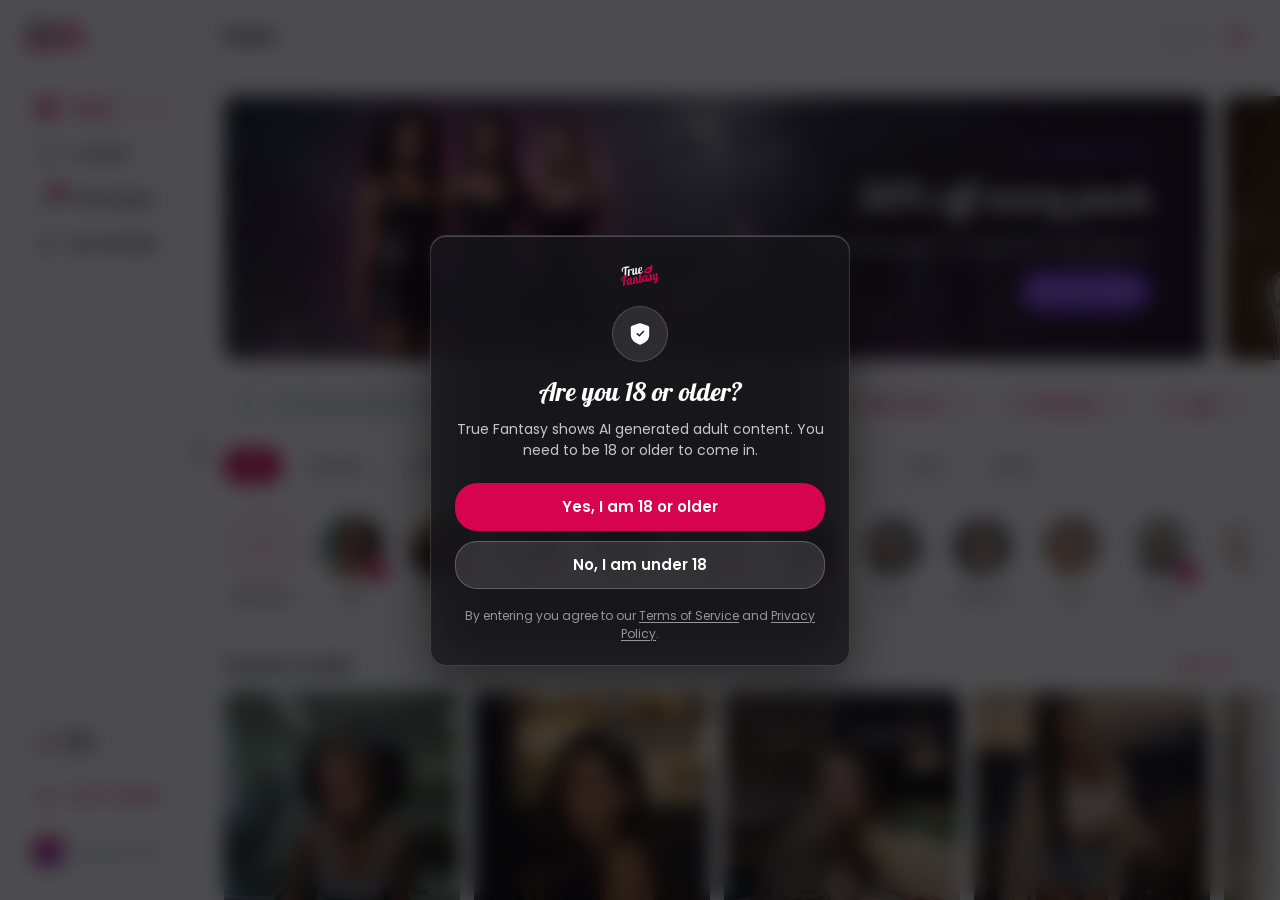
==== commit fae513f2: "Safari: Versatz nach Tastatur zuruecksetzen, verklemmte Zustaende beim Ansichtswechsel loesen; What-" ====
--- a/index.html
+++ b/index.html
@@ -675,13 +675,15 @@
     display: -webkit-box; -webkit-line-clamp: 2; -webkit-box-orient: vertical; overflow: hidden; }
   /* Der Pfeil sagt, dass die Kachel irgendwohin fuehrt. Er liegt auf Glas,
      damit er auf jedem der Motive lesbar bleibt. */
+  /* Derselbe Pfeil wie auf den drei Kacheln unter Make something: heller
+     Kreis mit feiner Kontur, kein dunkles Glas. Bleibt unter dem Subtext. */
   .acctf__pfeil { position: relative; z-index: 4; margin-top: auto;
-    width: 26px; height: 26px; border-radius: 50%; display: flex; align-items: center; justify-content: center;
-    background: rgba(25,25,25,0.34); backdrop-filter: blur(8px); -webkit-backdrop-filter: blur(8px);
-    color: #fff; box-shadow: inset 0 0 0 1px rgba(255,255,255,0.18);
+    width: 30px; height: 30px; display: grid; place-items: center; border-radius: 50%;
+    color: #fff; background: rgba(255,255,255,0.14);
+    box-shadow: inset 0 0 0 1px rgba(255,255,255,0.34);
     transition: transform var(--tf-dur-fast) var(--tf-ease-out), background var(--tf-dur-fast) var(--tf-ease-out); }
-  .acctf__pfeil .ic { width: 14px; height: 14px; }
-  .acctf:hover .acctf__pfeil { transform: translateX(2px); background: rgba(25,25,25,0.5); }
+  .acctf__pfeil .ic { width: 15px; height: 15px; }
+  .acctf:hover .acctf__pfeil { transform: translateX(2px); background: rgba(255,255,255,0.24); }
   .acctf__h, .acctf__d { padding-right: 34%; }
   /* Je Ton: die Flaeche, das dunklere Blatt und der farbige Schleier ueber dem
      Bild im Blatt (halbe Deckkraft, damit es nicht wie ein Foto wirkt). */
@@ -8543,6 +8545,13 @@
     const v = $('#view-' + id); if (!v) return;
     if (typeof closeAllOverlays === 'function') closeAllOverlays();   /* Overlays ueberlebten frueher jeden View-Wechsel */
     if (typeof acctZu === 'function') acctZu();                      /* das Konto-Popup gehoerte dazu */
+    /* Wenn ein Finger ohne touchend verschwand (Anruf, Wisch aus der App),
+       blieb die Karte im Haltezustand und schluckte Klicks. Und ein Blatt,
+       das nicht mehr am Rumpf haengt, darf keinen Schirm zuruecklassen. */
+    $$('.poke-card.is-halten, .poke-card.war-halten').forEach(k => k.classList.remove('is-halten', 'war-halten'));
+    if (document.body.classList.contains('aside-sheet')) { const _ca = document.getElementById('convo-aside');
+      if (!_ca || _ca.parentNode !== document.body || id !== 'messages') { if (typeof asideSheetZu === 'function') asideSheetZu(); } }
+    if (typeof window.tfRichte === 'function') window.tfRichte();
     $$('.view').forEach(x => x.classList.remove('active'));
     void v.offsetWidth; v.classList.add('active');
     laufSetz($('#title'), titles[id] || id);
@@ -9072,6 +9081,40 @@
     if (window.innerWidth <= 768) document.querySelector('.msg-wrap').classList.add('mob-chat');   // Mobile: Unterhaltung als eigene Seite
   }
   document.querySelector('#convo-back').addEventListener('click', () => document.querySelector('.msg-wrap').classList.remove('mob-chat'));
+  /* Safari auf dem iPhone schiebt beim Einblenden der Tastatur nicht nur
+     das Fenster, sondern auch Vorfahren mit overflow hidden, damit das Feld
+     sichtbar wird. Der Rumpf ist fest, also bleibt der Versatz nach dem
+     Ausblenden stehen: alles sieht richtig aus, aber jeder Tipp trifft ein
+     paar hundert Pixel daneben. Sobald ein Feld den Fokus verliert oder die
+     Tastatur weg ist, wird alles wieder auf null gesetzt. Nur Kaesten, die
+     gar nicht scrollen sollen, echte Listen behalten ihre Stelle. */
+  (function () {
+    if (!('ontouchstart' in window)) return;
+    function starr(el) { var o = getComputedStyle(el).overflowY; return o === 'hidden' || o === 'visible' || o === 'clip'; }
+    function richte() {
+      window.scrollTo(0, 0);
+      document.documentElement.scrollTop = 0; document.body.scrollTop = 0;
+      var app = document.getElementById('app');
+      var el = document.activeElement;
+      var kette = [];
+      while (el && el !== document.body) { kette.push(el); el = el.parentElement; }
+      ['#app', '.view.active', '.msg-wrap', '.convo-wrap', '.prof2', '.detail-wrap'].forEach(function (s) {
+        var e = document.querySelector(s); if (e && kette.indexOf(e) < 0) kette.push(e);
+      });
+      kette.forEach(function (e) { if (e.scrollTop && starr(e)) e.scrollTop = 0; });
+      if (app && app.scrollTop && starr(app)) app.scrollTop = 0;
+    }
+    document.addEventListener('focusout', function () { setTimeout(richte, 60); setTimeout(richte, 360); });
+    if (window.visualViewport) {
+      var voll = window.visualViewport.height;
+      window.visualViewport.addEventListener('resize', function () {
+        var h = window.visualViewport.height;
+        if (h > voll) voll = h;
+        if (h >= voll - 40) setTimeout(richte, 30);
+      });
+    }
+    window.tfRichte = richte;
+  })();
   // Avatare + Chat-Bilder einmalig vorladen → Wechsel danach ohne Nachlade-Flackern
   function preloadChatImages() {
     chats.forEach(c => { const m = models[c.i];
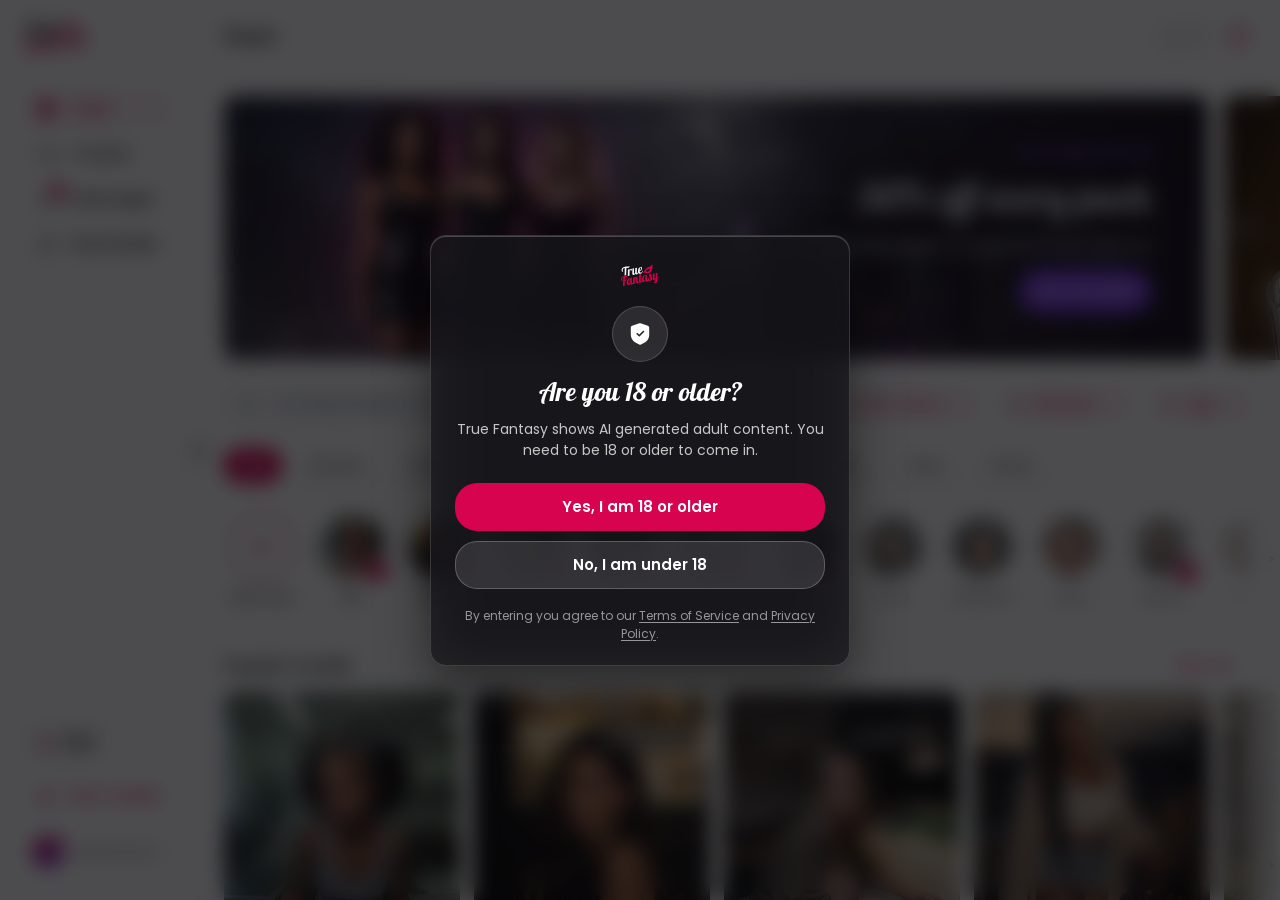
==== commit a545cefe: "Kontur der Quick-link-Kacheln teilt sich die Regel mit den Glowcards" ====
--- a/index.html
+++ b/index.html
@@ -269,11 +269,9 @@
   /* Die Flaeche nimmt genau den Rest der Spalte. Eine feste Mindesthoehe
      machte die Seite auf kleinen Schirmen scrollbar, obwohl darueber nichts
      fehlte. */
-  .prof2__ad { flex: 1; min-height: 0; margin-top: auto; padding: 0; display: flex; }
-  .prof2__ad .stad { margin-top: 0; flex: 1; min-height: 220px; border-radius: 0; }
-  /* Randlos gibt es keine Kontur mehr: eine Linie mitten in der Flaeche haette
-     nichts mehr zu trennen. Der Strich ueber Create Twin genuegt. */
-  .prof2__ad .stad::before { display: none; }
+  /* Auf dem Rechner haengt der Kasten unten, mit Luft zur Zeile darueber. */
+  .prof2__ad { flex: 1; min-height: 0; margin-top: auto; padding: 36px 14px 14px; display: flex; align-items: flex-end; }
+  .prof2__ad .stad { margin-top: 0; flex: 0 0 auto; height: clamp(220px, 32vh, 300px); max-height: 100%; min-height: 0; }
   .prof2__ad .stad__h { font-size: 19px; max-width: none; }
   .prof2__ad .stad__d { font-size: 12.5px; max-width: none; }
   /* Die Werbeflaeche fuers Studio ist wie die drei Kacheln im Hub gebaut,
@@ -641,14 +639,7 @@
     border-radius: var(--tf-radius-md); overflow: hidden; color: #fff;
     background: var(--acctf-farbe);
     transition: transform var(--tf-dur-fast) var(--tf-ease-out); }
-  .acctf::before { content: ""; position: absolute; inset: 0; z-index: 5; pointer-events: none;
-    border-radius: inherit; padding: 1.5px;
-    background: linear-gradient(135deg,
-      rgba(255,255,255,0.52) 0%, rgba(255,255,255,0.30) 12%, rgba(255,255,255,0.10) 34%,
-      rgba(255,255,255,0.08) 64%, rgba(255,255,255,0.28) 88%, rgba(255,255,255,0.48) 100%);
-    -webkit-mask: linear-gradient(#000 0 0) content-box, linear-gradient(#000 0 0);
-            mask: linear-gradient(#000 0 0) content-box, linear-gradient(#000 0 0);
-    -webkit-mask-composite: xor; mask-composite: exclude; }
+  /* Die Kontur ist dieselbe wie auf .tf-glowcard und steht dort. */
   .acctf:hover { transform: translateY(-1px); }
   /* Das Motiv sitzt im Blatt aus der Marke, unten links, gross. Das Blatt ist
      voll gefuellt, kein Loch in der Mitte: es traegt die Farbe der Kachel eine
@@ -3770,7 +3761,7 @@
   .tf-glowcard:hover { transform: translateY(-2px); }
   .tf-glowcard:active { transform: translateY(0); }
   /* Kontur */
-  .tf-glowcard::before { content: ""; position: absolute; inset: 0; z-index: 5; pointer-events: none;
+  .tf-glowcard::before, .acctf::before { content: ""; position: absolute; inset: 0; z-index: 5; pointer-events: none;
     border-radius: inherit; padding: 1.5px;
     /* Die Ecken waren zu grell, die Mitte war richtig. Also nur die Spitzen
        gedaempft, der Verlauf dazwischen bleibt wie er war. */
@@ -4919,7 +4910,12 @@
        teilen sich den Schirm, nichts wischt darueber hinaus. Wird es eng,
        gibt die Studioflaeche nach, nicht die Seite. */
     .prof2__side { width: 100%; flex: 1; border-right: 0; min-height: 0; overflow: hidden; }
-    .prof2__ad .stad { min-height: 120px; }
+    /* Zweieinhalb Zeilen statt dreieinhalb, damit unter Create Twin Luft
+       bleibt. Die Studioflaeche haengt als Kasten mit Rundungen unten, in
+       fester Hoehe; sie waechst nicht mehr in den frei gewordenen Platz. */
+    .prof2__quick { max-height: 152px; }
+    .prof2__ad { flex: none; margin-top: auto; padding: 12px 14px 14px; }
+    .prof2__ad .stad { min-height: 0; height: clamp(190px, 36dvh, 360px); }
     .prof2.mob-content .prof2__side { display: none; }
     .prof2:not(.mob-content) .prof2__content { display: none; }
     .mpanel__back { display: inline-flex; }            /* Model-Back sichtbar */
@@ -5859,7 +5855,8 @@
       </div>
       <div class="acctp__haupt">
       <div class="acctp__liste">
-      <div class="acctp__sec">What is new</div>
+      <!-- "What is new" versprach Meldungen, die Kacheln sind Schnellzugriffe. -->
+      <div class="acctp__sec">Quick links</div>
       <div class="acctp__news" id="acctp-news"></div>
       <div class="acctp__rows">
         <button type="button" class="acctp__row" data-acctgo="subs"><svg class="ic ic-20"><use href="#ic-crown"/></svg>My Subscriptions<span class="acctp__zahl" id="acctp-subs">6</span><svg class="ic ic-16 acctp__chev"><use href="#ic-chevron-right"/></svg></button>
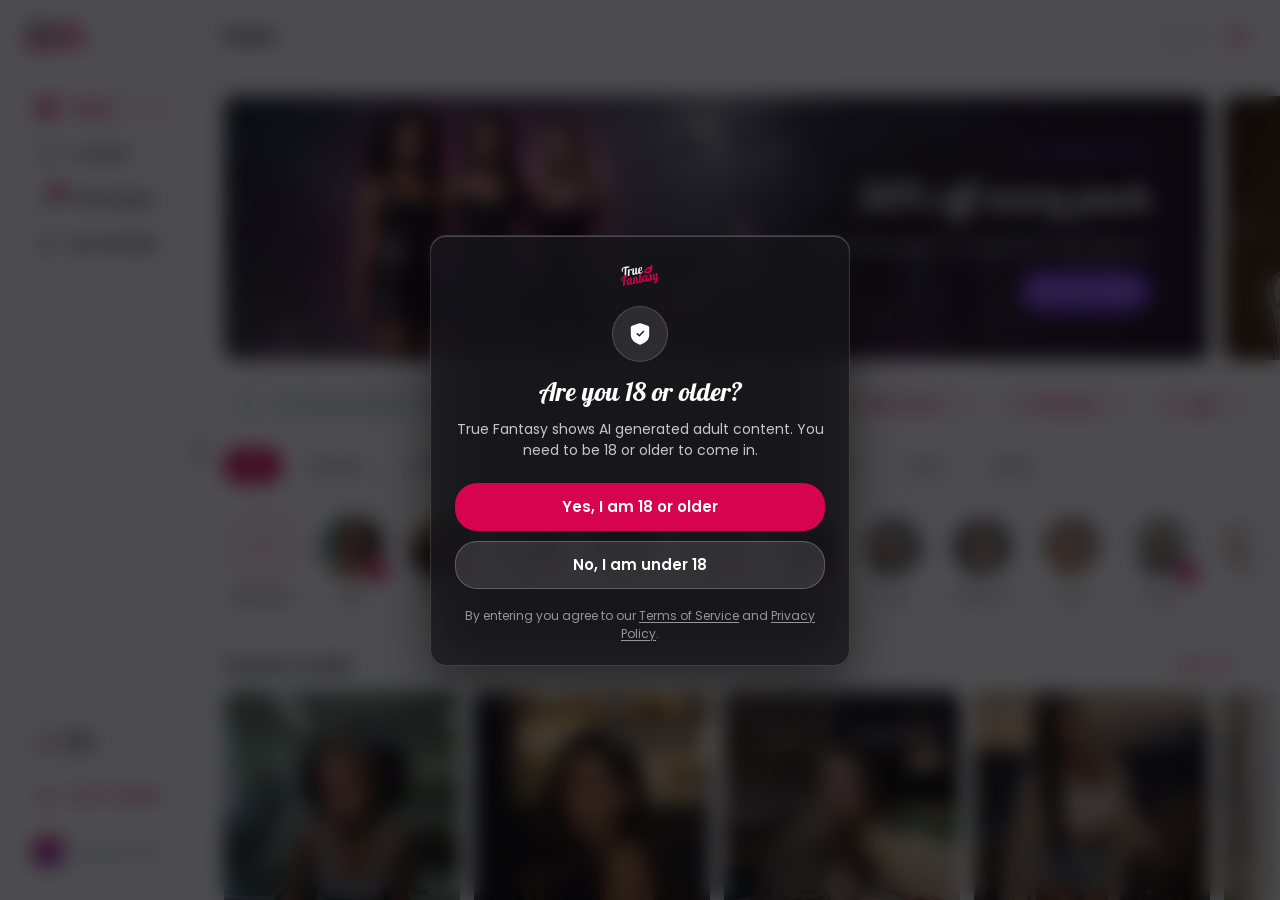
==== commit 18d953cb: "My Models: Modelle eingerueckt auf Hoehe von Payout" ====
--- a/index.html
+++ b/index.html
@@ -227,7 +227,8 @@
      dass es in beide Richtungen weitergeht, die Leiste rechts zeigt wie weit.
      Dreieinhalb Zeilen: die halbe ist der Hinweis, dass da noch mehr ist. */
   .prof2__quick { position: relative; max-height: 220px; overflow-y: auto; overscroll-behavior: contain;
-    padding: 6px 14px 12px 10px; display: flex; flex-direction: column; gap: 2px;
+    /* Eingerueckt wie Payout darueber: die Modelle haengen unter My models. */
+    padding: 6px 14px 12px 38px; display: flex; flex-direction: column; gap: 2px;
     scrollbar-width: none;
     mask-image: linear-gradient(to bottom, transparent 0, #000 14px, #000 calc(100% - 40px), transparent);
     -webkit-mask-image: linear-gradient(to bottom, transparent 0, #000 14px, #000 calc(100% - 40px), transparent); }
